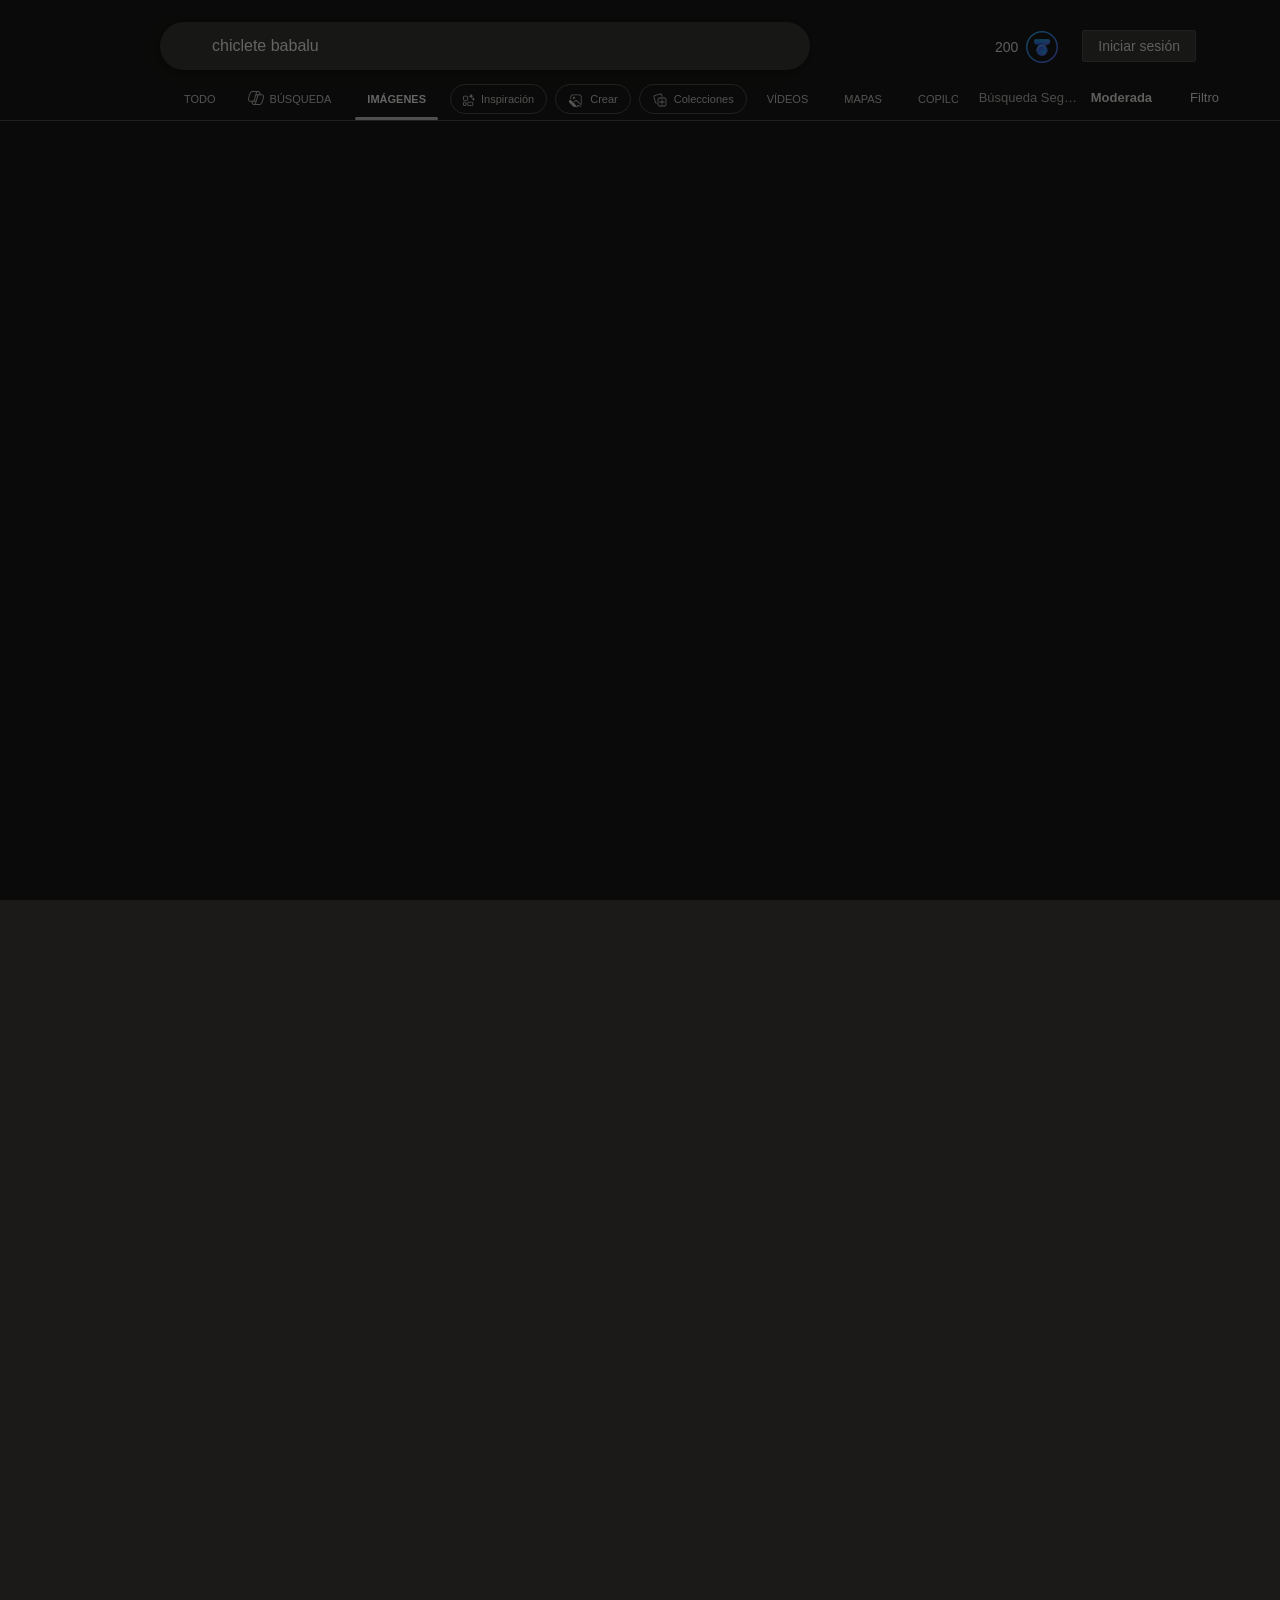
==== chiclete babalu - Búsqueda Imágenes.html @ e77d1a32 "claude" ====
<!DOCTYPE html>
<!-- saved from url=(0766)https://www.bing.com/images/search?view=detailV2&ccid=yeqVj4xI&id=1C10FAA6FD959E28A3734FAD1C8E917791AF28A5&thid=OIP.yeqVj4xI0jWm8SJcIBb-ZAHaHa&mediaurl=https%3A%2F%2Fd1jgmae0hcnr1i.cloudfront.net%2FCustom%2FContent%2FProducts%2F21%2F31%2F213106_chichete-bubbaloo-morango-c-60-un-p93517_m1_638339086464684716.webp&cdnurl=https%3A%2F%2Fth.bing.com%2Fth%2Fid%2FR.c9ea958f8c48d235a6f1225c2016fe64%3Frik%3DpSivkXeRjhytTw%26pid%3DImgRaw%26r%3D0&exph=500&expw=500&q=chiclete+babalu&form=IRPRST&ck=746C01465379FEF4F1920859CE4A55A7&selectedindex=7&itb=0&cw=1728&ch=858&ajaxhist=0&ajaxserp=0&pivotparams=insightsToken%3Dccid_sJZr%252FXJh*cp_A1F74D02CBAEFE83E9F6F8C40F43F822*mid_65ADA461D5FE379CBED7F57FAF4D29F1D0BE6555*thid_OIP.sJZr!_XJh!_fQ5yppuSEjdewHaHa&vt=0&sim=11&iss=VSI -->
<html dir="ltr" lang="es" xml:lang="es" xmlns="http://www.w3.org/1999/xhtml" xmlns:web="http://schemas.live.com/Web/" style="overflow: hidden;"><head><meta http-equiv="Content-Type" content="text/html; charset=UTF-8"><script type="text/javascript" nonce="">//<![CDATA[
si_ST=new Date
//]]></script><!--pc--><title>chiclete babalu - Búsqueda Imágenes</title><meta name="referrer" content="origin-when-cross-origin"><meta property="og:description" content="La búsqueda inteligente de Bing facilita la búsqueda en menos tiempo de todo lo que buscas y, además, te da premios."><meta property="og:site_name" content="Bing"><meta property="og:title" content="chiclete babalu - Bing"><meta property="og:url" content="https://www.bing.com/images/search?q=chiclete+babalu&amp;FORM=HDRSC3"><meta property="fb:app_id" content="3732605936979161"><meta property="og:image" content="http://www.bing.com/sa/simg/facebook_sharing_5.png"><meta property="og:type" content="website"><meta property="og:image:width" content="600"><meta property="og:image:height" content="315"><meta name="referrer" content="origin-when-cross-origin"><link rel="icon" href="https://www.bing.com/sa/simg/favicon-trans-bg-blue-mg.ico"><script type="text/javascript" nonce="">//<![CDATA[
_G={Region:"US",Lang:"es-ES",ST:(typeof si_ST!=='undefined'?si_ST:new Date),Mkt:"es-ES",RevIpCC:"us",RTL:false,Ver:"14",IG:"A0D5CBD77C9D439191CE2AC61331D2D9",EventID:"69cdb596264c4a2f9410a79562914e75",V:"images",P:"images",DA:"BNZE01",SUIH:"aY1Bu0jVvHda4-QYkh0RXQ",adc:"b_ad",EF:{swapphases:1,cookss:1,bmcov:1,crossdomainfix:1,bmasynctrigger:1,bmasynctrigger3:1,getslctspt:1,newtabsloppyclick:1,chevroncheckmousemove:1,sharepreview:1,shareoutimage:1,sharefixreadnum:1,clickbackRSFlare:1,clickbackRSAfterOnP1:1,clickbackRSonTopW:1,cbRSHoveronTopW:1,clickbackRSonAdAlgo:1,enableClickbackRSInTab:1,isClickbackRSInTab:1,clickbackAjaxRsFlare:1,cbrsEndAjaxFlare:1,cbrsEndAjaxCF:1,cbRSInFirstAlgo:1,cbRSInFirstAlgoFlare:1,renderCBRSInFirstAlgo:1,cbrsOffscreen:1,enableMultiCBRS:1,multiCBRSLog:1,cbrsAnimationLog:1,sharepreviewthumbnailid:1,shareencodefix:1,chatskip2content:1,fablogfix:1,uaclickbackas:1,uaasnodisappear:1,hoverlinkoriginal:1,clearuspreo:1,noreidhv1:1,ftsiFlare:1,ftsi:1,asyncBOPMRSFlare:1,nextsibmsgqtag:1,webcsco:1,bmbu:1,hideasbfr:1,noresbf:1,noresbfv6:1,noresbfrefocus:1,noresbfrequery:1,norescp:1,qserrfix:1},gpUrl:"\/fd\/ls\/GLinkPing.aspx?",Salt:"CfDJ8IykvUS-IVVNrph3fqYz1xKSuel04Fix6r5PUgE995ZeyMNfITqmCqdPcxj8ebS7LJJB0MlAdcGmCLapFQpjRNFKUkIW-BoQKO-xlcWMd7dX3Z-Wf5IsUSxX-RA33oJdBcAvdsSOZt1PF0HyZGfk1nTUrolru4aHmhGZ4kjr74rZgYmeFjBpl-nrkEcpiBriLg" }; _G.lsUrl="/fd/ls/l?IG="+_G.IG ;curUrl="https:\/\/www.bing.com\/images\/search";_G.EnableCompression=true;_G.XLSC="\/web\/xlsc.aspx"; _G.XLS="\/web\/xls.aspx"; _G.XLSM="\/threshold\/xls.aspx";_G.XLSOvr=8;_G.XLSThrottle=500;_G.XLSNoFlush=true; _G.DirectLogFlight=3; function directLog(d,g,f){if(window.Log&&Log.DirectLog){Log.DirectLog(d,g,f);}else if (window.sj_gx){var x=sj_gx();x.open('GET',_G.lsUrl+"&Type=Event.ClientInst&DATA="+d+"&dl=4");x.send()}}; _G.LSP = "/fd/ls/lsp.aspx?dl=3";_G.DLPState = 1;function si_T(a){var ig='';if(!(a.length>2&&a.substring(0,3)==="IG=")){ig='IG='+_G.IG;}if(document.images){_G.GPImg=new Image;_G.GPImg.src=_G.gpUrl+ig+'&'+a;}return true;}_G.BAT="0";_G.NTT="600000";_G.CTT="3000";_G.BNFN="Default";_G.LG="160";_G.CBRSHT="300";_G.CBRSHTAM="400";_G.multiCBRSType="4";_G.maxMultiCBRS="4";;_G.SID='1662732DC7E5654E143A6402C6276495';_G.InpOpt=true;;_G.AJAX_NAV_START_CHANGE=true;;_G.ClearTimersOpt=true;;_G.AJAX_SERP_PLT_OPTIMIZATION=true;;
//]]></script><style type="text/css">#b_header #id_h{content-visibility:hidden}#b_results>.b_ans:not(.b_top):nth-child(n+5) .rqnaContainerwithfeedback #df_listaa{content-visibility:auto;contain-intrinsic-size:648px 205px}#b_results>.b_algo:not(.b_algoBorder):nth-child(n+5)>h2{content-visibility:auto;contain-intrinsic-size:608px 24px}#b_results>.b_algo:not(.b_algoBorder):nth-child(n+5) .b_caption:not(.b_rich):not(.b_capmedia):not(.b_snippetgobig):not(.rebateContent){content-visibility:auto;contain-intrinsic-size:608px 65px;padding-right:16px;margin-right:-16px;margin-left:-16px;padding-left:16px}#b_results>.b_algo:not(.b_algoBorder):nth-child(n+5) .b_caption.b_rich .captionMediaCard .wide_wideAlgo{content-visibility:auto;contain-intrinsic-size:370px 120px}#b_results>.b_algo:not(.b_algoBorder):nth-child(n+5) .scs_icn{content-visibility:auto}#b_results>.b_ans:nth-child(n+7) .b_rs:not(.pageRecoContainer){content-visibility:auto;contain-intrinsic-size:608px 296px}#b_results>.b_ans:nth-child(n+7) .b_rs:not(.pageRecoContainer) .b_rsv3{padding-bottom:1px}#b_results>.b_pag{content-visibility:auto;contain-intrinsic-size:628px 45px}#b_footer>#b_footerItems{content-visibility:auto;contain-intrinsic-size:1px 24px}.cnt_vis_hid{content-visibility:hidden}html{--bing-smtc-shadows-card-hover-1:0 0 0 1px rgba(0,0,0,.05),0 2px 4px 1px rgba(0,0,0,.14);--bing-smtc-shadows-card-hover-strong-1:0 0 0 1px rgba(0,0,0,.08),0 2px 4px 1px rgba(0,0,0,.16);--bing-smtc-shadows-flyout:0 0 0 1px rgba(0,0,0,.05),0 2px 4px 1px rgba(0,0,0,.18);--bing-smtc-text-global-body1:normal 400 18px/28px var(--bing-smtc-text-style-default-regular-font-family);--bing-smtc-text-global-body1-strong:normal 700 18px/28px var(--bing-smtc-text-style-default-regular-font-family);--bing-smtc-text-global-body2:normal 400 16px/26px var(--bing-smtc-text-style-default-regular-font-family);--bing-smtc-text-global-body2-strong:normal 700 16px/26px var(--bing-smtc-text-style-default-regular-font-family);--bing-smtc-text-global-caption1:normal 400 13px/20px var(--bing-smtc-text-style-default-regular-font-family);--bing-smtc-text-global-caption1-strong:normal 700 13px/20px var(--bing-smtc-text-style-default-regular-font-family);--bing-smtc-text-global-caption2:normal 400 11px/13px var(--bing-smtc-text-style-default-regular-font-family);--bing-smtc-text-global-caption2-strong:normal 700 11px/13px var(--bing-smtc-text-style-default-regular-font-family);--bing-smtc-text-global-subtitle2:normal 400 18px/22px var(--bing-smtc-text-style-default-regular-font-family);--bing-smtc-text-global-subtitle2-strong:normal 700 18px/22px var(--bing-smtc-text-style-default-regular-font-family);--smtc-shadows-flyout:-5px 4px 12px 0 rgba(0,0,0,.1)}html{--bing-smtc-corner-flyout-popover-rest:16px;--mai-smtc-corner-card-default:24px;--smtc-corner-circular:9999px;--smtc-corner-ctrl-hover:8px;--smtc-corner-ctrl-lg-hover:8px;--smtc-corner-ctrl-lg-pressed:8px;--smtc-corner-ctrl-lg-rest:8px;--smtc-corner-ctrl-pressed:8px;--smtc-corner-ctrl-rest:8px;--smtc-corner-ctrl-sm-hover:4px;--smtc-corner-ctrl-sm-pressed:4px;--smtc-corner-ctrl-sm-rest:4px;--smtc-corner-flyout-rest:8px;--smtc-gap-between-content-medium:16px;--smtc-gap-between-content-small:12px;--smtc-gap-between-content-x-large:24px;--smtc-gap-between-content-x-small:8px;--smtc-gap-between-content-xx-small:4px}html{--bing-smtc-text-style-default-regular-font-family:Arial,Helvetica,Sans-Serif}html{--bing-smtc-foreground-content-neutral-secondary-alt:rgba(255,255,255,.75);--bing-smtc-foreground-content-neutral-tertiary:rgba(255,255,255,.6);--smtc-background-ctrl-subtle-rest:#1b1a19;--smtc-background-web-page-primary:#1b1a19;--smtc-ctrl-link-foreground-brand-rest:#82c7ff;--smtc-foreground-content-neutral-primary:#fff;--smtc-foreground-content-neutral-secondary:rgba(255,255,255,.8);--smtc-shadows-card:0 0 0 1px rgba(0,0,0,.1);--smtc-stroke-divider-default:rgba(255,255,255,.1)}html{--smtc-background-ctrl-subtle-disabled:rgba(35,39,56,0);--smtc-background-ctrl-subtle-hover:#272b3e;--smtc-background-ctrl-subtle-pressed:#2a2f43;--smtc-ctrl-link-foreground-brand-hover:#bec6e8;--smtc-ctrl-link-foreground-brand-pressed:#aeb5d4}.sw_ddbl:after,.sw_ddbk:after,.sw_ddw:after,.sw_ddgy:after,.sw_ddgn:after,.sw_st:after,.sw_sth:after,.sw_ste:after,.sw_st2:after,.sw_sth2:after,.sw_plus:after,.sw_minus:after,.sw_tpcg:after,.sw_tpcbl:after,.sw_tpcw:after,.sw_tpcbk:after,.sw_close:after,.sb_pagN:after,.sb_pagP:after,.sw_up:after,.sw_down:after,.b_expandToggle:after,.b_fLogo:after,.b_cm:after,.sw_lpoi:after{position:relative}.sw_ddbl:after,.sw_ddbk:after,.sw_ddw:after,.sw_ddgy:after,.sw_ddgn:after,.sw_st:after,.sw_sth:after,.sw_ste:after,.sw_st2:after,.sw_sth2:after,.sw_plus:after,.sw_minus:after,.sw_tpcg:after,.sw_tpcbl:after,.sw_tpcw:after,.sw_tpcbk:after,.sw_close:after,.sb_pagN:after,.sb_pagP:after,.sw_up:after,.sw_down:after,.b_expandToggle:after,.b_fLogo:after,.b_cm:after,.sw_lpoi:after{content:url(/rp/AAV00K7-ruT5xfsJeLGuZ37JSUk.png)}.sw_ddbl,.sw_ddbk,.sw_ddw,.sw_ddgy,.sw_ddgn,.sw_st,.sw_sth,.sw_ste,.sw_st2,.sw_sth2,.sw_plus,.sw_minus,.sw_tpcg,.sw_tpcbl,.sw_tpcw,.sb_clrhov,.sb_pagN,.sb_pagP,.sw_up,.sw_down,.b_expandToggle,.b_fLogo,.b_cm,.sw_lpoi{display:inline-block;position:relative;overflow:hidden;direction:ltr}.sw_ddbl:after,.sw_ddbk:after,.sw_ddw:after,.sw_ddgy:after,.sw_ddgn:after,.sw_st:after,.sw_sth:after,.sw_ste:after,.sw_st2:after,.sw_plus:after,.sw_minus:after,.sw_tpcg:after,.sw_tpcbl:after,.sw_tpcw:after,.sw_tpcbk:after,.sb_pagN:after,.sb_pagP:after,.sw_up:after,.sw_down:after,.b_expandToggle:after,.b_fLogo:after,.b_cm:after,.sw_lpoi:after{display:inline-block;transform:scale(.5)}.sw_up:after{display:inline-block;transform:scale(.5,-.5) translateY(-20px)}.sw_sth2:after{display:inline-block;transform:scale(-.5,.5) translateX(56px)}.sw_tpcg,.b_expandToggle,.b_fLogo{display:block}.b_searchbox{padding-right:0}.sw_st,.sw_sth,.sw_ste,.sw_st2,.sw_sth2{height:12px;width:12px}.sw_st:after{transform-origin:-68px -69px}.sw_st2:after{transform-origin:-96px -68px}.sw_sth:after{transform-origin:-124px -68px}.sw_sth2:after{transform-origin:40px -68px}.sw_ste:after{transform-origin:-96px -68px}.sw_ddbl,.sw_ddbk,.sw_ddw,.sw_ddgy,.sw_ddgn{height:4px;width:7px}.sw_ddbl:after,.sw_ddbk:after,.sw_ddw:after,.sw_ddgy:after{transform-origin:-180px -52px}.sw_ddgn:after{transform-origin:-180px -40px}.sw_tpcg,.sw_tpcbl,.sw_tpcw,.sw_tpcbk{height:12px;width:12px}.sw_tpcg:after,.sw_tpcbl:after,.sw_tpcw:after,.sw_tpcbk:after{transform-origin:-218px -40px}.sw_plus{height:8px;width:8px}.sw_plus:after{transform-origin:-198px -40px}.sb_pagP,.sb_pagN{height:40px;width:40px}.shop_page .sb_pagP:after,.bf_wrapper .sb_pagP:after,b_fpage .sb_pagP:after{transform-origin:-430px 0}.shop_page .sb_pagP:hover:after,.shop_page .sb_pagP:active:after,.shop_page .sb_pagP:focus:after,.bf_wrapper .sb_pagP:hover:after,.bf_wrapper .sb_pagP:active:after,.bf_wrapper .sb_pagP:focus:after,.b_fpage .sb_pagP:hover:after,.b_fpage .sb_pagP:active:after,.b_fpage .sb_pagP:focus:after{transform-origin:-514px 0}.shop_page .sb_pagN:after,.bf_wrapper .sb_pagN:after,.b_fpage .sb_pagN:after{transform-origin:-430px 0}.shop_page .sb_pagN:hover:after,.shop_page .sb_pagN:active:after,.shop_page .sb_pagN:focus:after,.bf_wrapper .sb_pagN:hover:after,.bf_wrapper .sb_pagN:active:after,.bf_wrapper .sb_pagN:focus:after,.b_fpage .sb_pagN:hover:after,.b_fpage .sb_pagN:active:after,.b_fpage .sb_pagN:focus:after{transform-origin:-514px 0}@media screen and (forced-colors:active){.sb_pagN:after,.sb_pagP:after{content:""}li.b_pag a.sb_pagN,li.b_pag a.sb_pagP{width:auto}li.b_pag a.b_roths{transform:rotate(0deg)}.b_pag .sw_next,.b_pag .sw_prev{display:block}}.b_expandToggle,.sw_up,.sw_down{height:10px;width:16px}.b_expandToggle:after,.sw_up:after,.sw_down:after{transform-origin:-348px 0}.b_active .b_expandToggle:after,.sw_up:after{transform-origin:-348px 0}.b_icon{width:20px;height:20px;z-index:0}.b_cm{height:10px;width:12px}.b_cm:after{transform-origin:-152px -68px}.sw_lpoi{height:12px;width:8px}.sw_lpoi:after{transform-origin:-48px -40px}.b_pag .b_roths{transform:rotate(180deg)}z{a:1}z{a:1}html,body #b_results .b_no{background-color:var(--htmlbk)}#b_results>li a{color:#4007a2}#b_results>li a:visited{color:#4007a2}#b_results>li{background-color:var(--htmlbk)}.ccmc{background-color:#ccc}.ccmc:active{background-color:#36b}#b_tween .b_selected,div.b_dropdown .b_selected,#b_tween a.ftrH.b_selected:hover{background:#e1e0df}#b_tween .b_toggle:hover,#b_tween .ftrH:hover{background:#f2f2f2}.b_scroll{background:#999;border-color:#999}.b_scroll:hover{background:#4d4d4d}.b_dropdown{background-color:var(--canvasbk2);border-color:#e5e5e5}.ctxt,select,input[type="text"]{color:var(--secpromtxt);border-color:var(--brdcol)}.b_dark select{background-color:#292827}.ccal{border-color:#ddd}.ccal:hover,.ctxt:hover,select:hover,input[type="text"]:hover{box-shadow:0 1px 2px 0 rgba(0,0,0,.1)}.b_dark select:hover{background-color:#292827}.ctxt:focus,select:focus,input[type="text"]:focus{color:var(--primtxt);border-color:#919191;box-shadow:0 1px 2px 0 rgba(0,0,0,.1)}.ccal input[type="text"],.ccal input[type="text"]:hover,.ccal input[type="text"]:focus{color:var(--primtxt)}.ccal.ccal_rfs input[type="text"],.ccal.ccal_rfs input[type="text"]:hover,.ccal.ccal_rfs input[type="text"]:focus{color:var(--regtxt)}label{color:var(--sectxt)}#b_results ::placeholder{color:#767676;opacity:1}#b_results :-ms-input-placeholder{color:#767676}#b_results ::-webkit-input-placeholder{color:#767676}#b_results input[type="text"]:disabled{color:#ccc}a,#b_tween a:visited,#b_results .b_no a{color:#4007a2}a:visited,#b_results>li a:visited{color:#4007a2}.trgr_icon .c_tlbxTrgIcn.sw_css{border-color:#edebe9 transparent}.b_posText{color:#006d21}.b_negText{color:#c80000}#b_context .b_entityTitle,#b_results .b_entityTitle{color:var(--secpromtxt)}#b_context .b_entitySubTitle,#b_results .b_entitySubTitle{color:var(--sectxt)}body,.b_promoteText,#b_tween a.ftrH:hover,.b_expando,.b_expando h2,.b_expando h3,.b_expando h4,.b_expando .b_defaultText,.b_active a,.b_active a:visited,.b_active a:hover,#b_results>.b_pag a,#b_results .b_no,#b_content a.cbl:visited,#b_content a.cbl{color:#d2d0ce}#b_tween,#b_tween a.ftrH{color:#70757a}.b_top,.b_top .b_promoteText{color:var(--secpromtxt)}.b_alert,.sb_alert,.b_pAlt,#b_results .b_no .b_alert,#b_results .b_no .sb_alert,#b_results .b_no .b_pAlt{color:#d90026}#b_results .b_alert,#b_results .sb_alert,#b_results .b_pAlt{color:#d90026}.b_demoteText,.b_secondaryText,.b_attribution,.b_factrow,.b_focusLabel,.b_footnote,.b_ad .b_adlabel,#b_tween .b_dropdown a,.b_expando .b_subModule,.b_expando .b_suppModule,.b_algo .b_vList td{color:var(--sectxt)}.b_algo .b_factrow{color:var(--sectxt)}.b_caption,.snippet{color:#d2d0ce}.b_top .b_caption{color:inherit}.ciot{background-color:#000}#b_context .b_subModule,#b_results .b_subModule,.overlay-container .b_subModule{border-bottom:1px solid var(--secbrdcol)}#b_context .b_sideBleed:last-child .b_subModule,#b_results .b_sideBleed:last-child .b_subModule,.overlay-container .b_sideBleed:last-child .b_subModule{border-bottom:0}.b_subModule h2{color:var(--promtxt)}.c_tlbx,.c_tlbxIS{border-color:#999;background:var(--cardsbk2)}.sw_poi{color:#fff}.sw_poia{color:#fff}.sc_errorArea>.sc_error,.sc_errorArea>.sc_error h1,.sc_errorArea>.sc_error h3{color:#d2d0ce}.sc_errorArea font[color=red]{color:#d90026!important}.b_caption p strong,.b_caption .b_factrow strong,.b_secondaryText strong{color:#767676}.b_belowcaption .b_secondaryText{color:var(--sectxt)!important}#b_context .b_posText,#b_rrat_cont .b_posText,.b_expando .b_posText{color:#006d21}#b_context .b_negText,#b_rrat_cont .b_negText,.b_expando .b_negText{color:#c80000}#b_context,#b_rrat_cont,#b_context .wpc_rifacts,#b_rrat_cont .wpc_rifacts,#b_context .b_defaultText,#b_rrat_cont .b_defaultText{color:#d2d0ce}#b_context .b_alert,#b_rrat_cont .b_alert,#b_context .sb_alert,#b_rrat_cont .sb_alert,#b_context .b_pAlt,#b_rrat_cont .b_pAlt{color:#d90026}#b_content .b_lowFocusLink a,#b_context .b_secondaryText,#b_rrat_cont .b_secondaryText,#b_context .b_attribution,#b_rrat_cont .b_attribution,#b_context .b_factrow,#b_rrat_cont .b_factrow,#b_context .b_footnote,#b_rrat_cont .b_footnote,#b_context .b_ad .b_adlabel,#b_rrat_cont .b_ad .b_adlabel,.b_expando .b_secondaryText,.b_expando .b_attribution,.b_expando .b_factrow,.b_expando .b_footnote,#b_tween .b_nonselectable{color:var(--sectxt)}#b_context .b_footnote a,#b_rrat_cont .b_footnote a,.b_promtext{color:var(--promtxt)}#b_context .b_pointer.b_mhdr:hover .b_secondaryText,#b_rrat_cont .b_pointer.b_mhdr:hover .b_secondaryText{color:#36b}z{a:1}.b_footer{background-color:transparent}.b_footer,.b_footer a,.b_footer a:visited{color:#666}#b_results>.b_ad a{color:#4007a2}#b_results>.b_ad a:visited{color:#4007a2}#b_context>li.b_ad,#b_rrat_cont>li.b_ad{color:#d2d0ce;background-color:#fff}#b_context>li.b_ad a,#b_rrat_cont>li.b_ad a{color:#4007a2}#b_context>li.b_ad a:visited,#b_rrat_cont>li.b_ad a:visited{color:#4007a2}.b_ad .b_caption p strong,.b_ad .b_caption .b_factrow strong,.b_ad .b_secondaryText strong{color:#767676}cite,#b_results cite.sb_crmb a,#b_results cite a.sb_metalink,#b_results .b_adurl cite a,#bk_wr_container cite a{color:#edebe9}.b_ad cite,.b_ad cite a{color:var(--citcol)}#b_context cite,#b_rrat_cont cite,#b_context cite a,#b_rrat_cont cite a,.b_expando cite,.b_expando cite a{color:#edebe9}.b_button:hover,.b_button:visited,.b_hlButton,.b_hlButton:hover,.b_hlButton:visited,.b_foregroundText,.ciot{color:#fff}.b_button:hover,.b_hlButton{background-color:#0072c5}.b_button:active,.b_hlButton:active{background-color:#333}.b_hlButton:hover{background-color:#106ebe}.b_border,.b_button,.b_hlButton{border-color:#ccc}#b_results>.b_pag{background-color:transparent}#b_results>.b_pag a:hover{background-color:#f4f4f4}#b_results>.b_pag .sb_pagS_bp:hover{background-color:var(--htmlbk)}#b_results>.b_pag a.sb_pagP:hover,#b_results>.b_pag a.sb_pagN:hover{background-color:inherit}#b_results>.b_pag .sb_pagS_bp{color:#faf9f8}.b_pag a{border:3px solid transparent}.b_pag a.sb_bp{border:0;border-bottom:3px solid transparent}.b_pag .sb_pagS,.b_pag a.sb_pagS_bp{border-color:var(--bing-smtc-foreground-content-neutral-secondary-alt)}body.b_dark #b_results .b_no{background-color:#1b1a19}.b_dark .b_footer{background-color:#1b1a19}.b_dark .b_footer,.b_dark .b_footer a,.b_dark .b_footer a:visited{color:#bebbb8}.b_dark #b_results>li a{color:#82c7ff}.b_dark #b_context>li.b_ad a,.b_dark #b_rrat_cont>li.b_ad a{color:#82c7ff}.b_dark #b_results>li.b_ans.b_top.b_topborder{background-color:#292827}.b_dark #b_content .b_adSlug.b_opttxt.b_divdef{color:#d2d0ce}.b_dark a,.b_dark #b_tween a:visited,.b_dark #b_results .b_no a{color:#82c7ff}.b_dark a:visited,.b_dark #b_results>li a:visited{color:#9ea2ff}.b_dark body,.b_dark .b_promoteText,.b_dark #b_tween,.b_dark #b_tween a.ftrH,.b_dark #b_tween a.ftrH:hover,.b_dark .b_expando,.b_dark .b_expando h2,.b_dark .b_expando h3,.b_dark .b_expando h4,.b_dark .b_expando .b_defaultText,.b_dark .b_active a,.b_dark .b_active a:visited,.b_dark .b_active a:hover,.b_dark #b_results .b_no,.b_dark #b_content a.cbl:visited,.b_dark #b_content a.cbl{color:#d2d0ce}.b_dark .b_scopebar .b_active a,.b_dark .b_scopebar .b_active a:visited,.b_dark .b_scopebar .b_active a:hover{color:#faf9f8}.b_dark #b_results>.b_pag a{color:#bebbb8}.b_dark #b_results>.b_pag a:hover{background-color:#323130}.b_dark #b_results>.b_pag .sb_pagS_bp:hover{background-color:#1b1a19}.b_dark #b_results>.b_pag .sb_pagS_bp,.b_dark #b_results>.b_pag .sb_pagS_bp:hover{color:#faf9f8}.b_dark #b_header .b_scopebar .b_active,.b_dark #b_scope_container .b_scopebar .b_active{border-color:#a2b7f4}.b_dark cite,.b_dark #b_results cite.sb_crmb a,.b_dark #b_results cite a.sb_metalink,.b_dark #b_results .b_adurl cite a,.b_dark #bk_wr_container cite a{color:#edebe9}.b_dark .b_caption p strong,.b_dark .b_caption .b_factrow strong,.b_dark .b_secondaryText strong{color:#d2d0ce}.b_dark .b_caption,.b_dark .snippet{color:#d2d0ce}.b_dark .b_algo .b_factrow{color:#d2d0ce}.b_dark .ccal:hover,.b_dark .ctxt:hover,.b_dark select:hover,.b_dark input[type="text"]:hover{border-color:#605e5c}.b_dark .ctxt,.b_dark select,.b_dark input[type="text"]{background-color:#292827}.b_dark .ctxt::placeholder,.b_dark input[type="text"]::placeholder{color:#a19f9d}.b_dark .ctxt:focus,.b_dark select:focus,.b_dark input[type="text"]:focus{border-color:#a19f9d}.b_dark #b_context,.b_dark #b_rrat_cont,.b_dark #b_context .wpc_rifacts,.b_dark #b_rrat_cont .wpc_rifacts{color:#edebe9}.b_dark #b_results li.b_ans.b_mop.b_mopb,.b_dark #b_results li.b_ans.b_nonfirsttopb{background:#292827}.b_dark #b_context>li.b_ad,.b_dark #b_rrat_cont>li.b_ad{color:#bebbb8}.b_dark #b_context>li.b_ad .sb_adBrandSidebar .b_adSlug,.b_dark #b_rrat_cont>li.b_ad .sb_adBrandSidebar .b_adSlug{background-color:#1b1a19}.b_dark .b_scopebar li::after{background:#a2b7f4}.b_dark .c_tlbx,.b_dark .c_tlbxIS{border-color:#3b3a39}.b_dark .ccal{background-color:#292827}@media(forced-colors:active){.b_dark .b_scopebar li::after{background:Highlight}}z{a:1}z{a:1}#b_results>.b_ad{color:#d2d0ce;background-color:#f9fcf7}#b_results,#b_results .b_defaultText,#b_results>.b_pag a:hover,#b_tween .b_selected,#b_tween a.ftrH.b_selected,#b_tween a.ftrH.b_selected:hover,#b_tween .b_toggle:hover,#b_tween .b_highlighted,#hlcchcxmn label{color:#d2d0ce}.b_dark #b_results,.b_dark #b_results .b_defaultText,.b_dark #b_results>.b_pag a:hover,.b_dark #b_tween .b_toggle:hover,.b_dark #b_tween .b_highlighted{color:#d2d0ce}html,body,h1,h2,h3,h4,h5,h6,p,img,ol,ul,li,form,table,tr,th,td,blockquote{border:0;border-collapse:collapse;border-spacing:0;list-style:none;margin:0;padding:0}html{overflow-y:scroll}#b_content{clear:both;min-height:316px;padding:41px 0 0 160px}#b_pole{margin:-25px 0 15px -160px;padding-left:180px}#b_tween~#b_pole{margin-top:3px}.b_underSearchbox~#b_pole{margin-top:0}#b_context,#b_rrat_cont{margin:0 0 0 60px;padding:0 20px}#b_context .b_ans,#b_rrat_cont .b_ans,.b_expando .b_ans,#b_context .b_ad,#b_rrat_cont .b_ad,.b_card{margin:0 -20px}#b_context .b_ans,#b_rrat_cont .b_ans,.b_expando .b_ans{padding:10px 20px 0}#b_context .b_ad,#b_rrat_cont .b_ad{padding:10px 20px}.b_card{padding:15px 20px}#b_results,#b_context,#b_rrat_cont,#b_tween>span,.b_hList>li,.c_tlbxTrg,.b_hPanel>span,.ccal .ccali,.b_footerRight,.b_hPanel .b_xlText,.b_hPanel .cico,.b_moreLink,.b_label+.b_hList,.lc_bks,.lc_bkl,.fiw,.csrc,.b_footnote .cico,.b_algo .b_title H2,.b_algo .b_title>div,.b_algo .b_title .b_suffix>div,h3{display:inline-block}.b_pointer{cursor:pointer}label,.b_ad .b_adlabel,.c_tlbxTrgIcn{display:block}#b_tween{margin-top:-28px;padding-bottom:0}.b_underSearchbox~#b_tween{margin-top:-2px}#b_tween,#b_tween .ftrH{height:30px}#b_tween>span{padding-right:25px}#b_results>li{margin:0 0 2px}#b_results>li,#b_results>.b_ad{padding:10px 0}#b_results>.b_ans{padding:12px 0 0}#b_results>.b_algo{padding:12px 0 0}#b_results>li .b_fullb{margin-left:-0;margin-right:-0}#b_results>.b_ad{padding-right:-2px;border-right:2px solid #e5e5e5}#b_results>li:first-child,#b_results>li:first-child.b_bfb_mainline.b_ans:empty+li:not(.b_ans.b_topborder){padding-top:10px}#b_results>.b_pag{padding:18px 0 40px 20px}#b_results>.si_pp,.sb_hbop,.b_hide,.ttl,#sw_tfbb,.sw_next,.sw_prev,#id_d,.b_hidden img{display:none}.b_hidden{visibility:hidden}#b_context .b_ans,#b_rrat_cont .b_ans,.b_expando .b_ans{margin-bottom:5px}#b_context .b_ad,#b_rrat_cont .b_ad{margin-bottom:5px}main,aside,.b_inlineList li,.b_inlineList div,.b_factrow li{display:inline}.b_footerRight,td,th,#b_context,#b_rrat_cont,.b_hList>li{vertical-align:top}.b_footer{width:100%;padding:12px 0}.c_tlbxTrg{width:15px;height:14px;margin:-1px 6px -3px 2px}.c_tlbxTrgIcn{margin:4px 0 2px 3px}.c_tlbx{position:absolute;z-index:6;border:1px solid;padding:10px}.c_tlbxIS{border-bottom:1px solid}.b_gridList ul:first-child,.b_vlist2col ul:first-child{margin:0 20px 0 0}.b_gridList li,.b_vlist2col li{padding:0 0 10px}.b_vlist2col.b_deep li{padding:0 0 10px}.b_overhangR .b_vlist2col ul:first-child{margin:0 15px 0 0}.b_overhangR .b_vlist2col ul{width:180px}.b_deep p{height:33px}#b_context .b_ad .b_adlabel,#b_rrat_cont .b_ad .b_adlabel,#b_content .b_expanderControl .sw_plus,.sc_rf form,form.sc_rf,.b_lBMargin{margin-bottom:10px}.b_ad li,#b_results .b_ad .b_adlabel{margin-bottom:8px}.b_ad li:last-child{margin-bottom:0}.b_ad li li,.b_ad li li:last-child{margin:0}#b_results .b_ad .b_vlist2col,#b_results .b_ad .b_factrow,#b_results .b_ad .b_bcfactrow{margin-top:-6px}#b_results .b_ad .sb_adRA .b_vlist2col{padding-left:0}.sx_ci{border:1px solid #e5e5e5;margin-top:3px;width:80px;height:60px}.b_favicon{margin:0 .5em 0 0}.b_imagePair:after,.b_vlist2col:after,.b_gridList:after{clear:left}.b_imagePair.reverse:after,.b_overhangR:after{clear:right}.b_clear,#b_results>li:after,.b_clearfix:after{clear:both}#b_results>li:after,.b_clearfix:after,.b_imagePair:after,.b_vlist2col:after,.b_gridList:after,.b_overhangR:after{content:'.';display:block;height:0;visibility:hidden}.b_vlist2col ul,.b_gridList ul,.b_float,.b_footer,.b_float_img,.b_pag li,.b_mhdr h2{float:left}.b_floatR_img,.b_floatR,.wr_tc{float:right}.b_overflow,.b_hList li,.b_1linetrunc,.b_deep p,.b_imageOverlayWrapper{overflow:hidden}.b_ansImage{padding:2px 10px 0 0}.b_creditedImg img,.b_creditedImg .cico{padding-bottom:1px}h4,.sa_uc>.b_vList>li>table td,.b_smBottom,#b_context .b_ad h2,#b_rrat_cont .b_ad h2,.b_attribution,.b_secondaryFocus,.b_focusTextLarge,.b_focusTextMedium,.b_focusTextSmall,.b_focusTextExtraSmall,.b_snippet{padding-bottom:2px}.b_factrow{padding-bottom:2px}h2,.b_focusLabel,label{padding-bottom:3px}.b_vPanel .b_vPanel>div,.b_vList .b_vPanel>div{padding-bottom:5px}.b_dataList li,.b_mBottom{padding-bottom:5px}.b_lBottom,.b_entitySubTitle{padding-bottom:12px}#b_context .b_subModule h2,#b_rrat_cont .b_subModule h2,#b_results .b_subModule h2{padding-bottom:16px}#b_results .sp_recourse.b_lBottom,.b_caption,.b_moreLink,.b_footnote,.b_hList>li,#b_context h2,#b_rrat_cont h2,#b_context h2.b_entityTitle,#b_rrat_cont h2.b_entityTitle,#b_results .b_ad .b_factrow,#b_results .b_ad .b_bcfactrow,.overlay-container .b_subModule h2,.b_expando h2,.b_no h1,.b_no h4,.b_no li,.b_prominentFocusLabel,.ht_module,.b_locStr{padding-bottom:10px}.b_vPanel>div,.b_vList>li{padding-bottom:10px}#b_results .b_ans>.b_factrow:last-child{padding-bottom:10px}.b_vList .b_hList>li,.b_vPanel .b_hList>li,#b_content .ht_module h2,.b_vList .b_float_img,.b_creditedImg .b_footnote,.b_creditedImg .cico img,#b_results>.b_ad,.b_suppModule .b_mhdr,.b_vList>li>.tab-container,.b_vPanel>div>.tab-container,.b_ad .b_deep h3,#b_content .b_float_img_nbp{padding-bottom:0}.b_caption .b_factrow:last-child,#b_results .b_caption .b_factrow:last-child,.b_caption>.b_dataList:last-child li:last-child,.b_caption .b_moreLink:last-child,.b_vList .b_moreLink:last-child,.b_vList .b_factrow:last-child,.b_hList .b_factrow:last-child,.b_vPanel .b_factrow:last-child,.b_caption .b_attribution:last-child,.b_vList .b_attribution:last-child,.b_hList .b_attribution:last-child,.b_vPanel .b_attribution:last-child,.b_vList>li>table:last-child tr:last-child td,.b_vPanel>div>table:last-child tr:last-child td,.b_vList .b_focusLabel:last-child,.b_vPanel .b_focusLabel:last-child,.b_vList .b_prominentFocusLabel:last-child,.b_vPanel .b_prominentFocusLabel:last-child,.b_vList .b_secondaryFocus:last-child,.b_vPanel .b_secondaryFocus:last-child,.b_vList .b_focusTextExtraSmall:last-child,.b_vPanel .b_focusTextExtraSmall:last-child,.b_vList .b_focusTextSmall:last-child,.b_vPanel .b_focusTextSmall:last-child,.b_vList .b_focusTextMedium:last-child,.b_vPanel .b_focusTextMedium:last-child,.b_vList .b_focusTextLarge:last-child,.b_vPanel .b_focusTextLarge:last-child,.b_vList h4:last-child,.b_vPanel h4:last-child,.b_vPanel .b_caption:last-child,.b_vPanel .b_vList:last-child>li:last-child,.b_vPanel .b_footnote:last-child{padding-bottom:0}.b_vList .b_vPanel,.b_vPanel .b_vPanel{margin-bottom:-5px}.b_hList .b_vList,.b_hList .b_vPanel{margin-bottom:-10px}.ht_module .sc_rf form.lc_bk,.b_mBMargin,.wpcbcc{margin-bottom:5px}#b_results .b_no{margin:0 0 80px}.b_rich{padding-top:3px}h2+.b_rich{padding-top:2px}.b_algo .b_attribution img{vertical-align:text-bottom}.b_smLeft{padding-left:2px}.b_lLeft,.b_floatR_img,.b_suffix,.b_footnote .cico{padding-left:10px}.wr_tc,.b_xlLeft,.b_deep,#b_results .b_ad .b_vlist2col,#b_tween{padding-left:20px}h2 .b_secondaryText{margin-left:5px}.b_hList.b_imgStrip>li{padding-right:1px}.b_smRight{padding-right:2px}.fiw,.lc_bkl,.b_mRight,.b_label,.csrc{padding-right:4px}.b_lRight,.b_imgStrip .imgData,.b_underSearchbox .b_label{padding-right:10px}.b_hPanel>span,.b_hList>li{padding-right:10px}.b_hPanel.wide>span,.b_xlRight{padding-right:20px}.b_hList.b_imgStrip>li:last-child,.b_hList>li:last-child,.b_hPanel>span:last-child,td:last-child,th:last-child,#b_tween>span:last-child{padding-right:0}.b_twoColumn>div:first-child{padding-right:30px}.b_overhangR{margin-right:-30px;padding-right:150px}.wr_tc{margin-right:-150px}.wr_et{margin-right:-120px}.b_tbl{margin-right:-10px}.b_border,.b_button,.b_hlButton,.b_scroll,.b_dropdown{border-width:1px;border-style:solid}.b_button,.b_hlButton{line-height:30px;text-decoration:none;text-align:center;cursor:pointer;padding:0 15px;min-width:50px}.lc_bks .cbtn{margin-top:15px}#b_context .b_subModule,#b_rrat_cont .b_subModule,#b_results .b_subModule,.b_expando .b_subModule{padding:0 19px 0 19px;margin-bottom:16px}#b_context .b_subModule .b_lBottom.lo_im_ov,#b_rrat_cont .b_subModule .b_lBottom.lo_im_ov{padding-bottom:0;margin-bottom:12px}.overlay-container .b_subModule{padding-bottom:0;margin-bottom:16px}#b_context .b_sideBleed:last-child .b_subModule,#b_rrat_cont .b_sideBleed:last-child .b_subModule,#b_results .b_sideBleed:last-child .b_subModule,.b_subModule .b_subModule:last-child{margin-bottom:0}.b_dropdown{position:absolute;z-index:6}.b_scroll{position:relative;top:0;width:5px;height:20px}.b_pag a{display:block;min-width:34px;margin-right:10px;text-align:center;height:34px;line-height:34px}.b_pag a.sb_bp{min-width:40px;margin-right:20px;height:37px;line-height:42px}.b_pag .b_widePag{margin-right:28px}.b_pag a.sb_pagN,.b_pag a.sb_pagP{min-width:0;height:30px;width:30px;border:0;margin-top:5px;padding:1px}.b_pag a.sb_pagN_bp,.b_pag a.sb_pagP_bp{height:40px;width:40px;margin-top:0}.b_pag .sw_prev,.b_pag .sw_next{margin:2px}.b_mhdr{margin:-15px 0 -5px;padding:15px 0 5px}.b_mhdr .sw_up,.b_mhdr .sw_down{margin-top:10px}.b_mhdr .b_moreLink,.b_mhdr .b_secondaryText{margin-top:6px}.b_vPanel .sc_rf form,.b_suppModule .b_mhdr{margin-bottom:0}.b_rTxt{text-align:right}.b_cTxt{text-align:center}.b_jTxt{text-align:justify}table{width:100%;word-wrap:break-word}td,th,.b_float_img{padding:0 10px 10px 0}th{text-align:left}.sw_poi,.sw_poia{float:left;margin:-3px 5px 0 0;line-height:20px;text-align:center}.ctxt,select,input[type="text"]{outline:0;padding:0 11px;height:30px;border-width:1px;border-style:solid;border-radius:2px}.ctxt.b_focusTextMedium{padding:3px 11px 8px 11px;height:57px}.ctxt.b_outTextBox{border-top:4px solid #919191;padding:0 11px 8px 11px}.ctxt.b_outTextBox:focus{border-top-width:1px;padding-top:3px}select{padding:0 0 0 11px;height:32px}input.ctxt,.ccal input,.ccal .ccali,.b_favicon,.b_footnote .cico{vertical-align:middle}.ccal .ctxt,.ccal .ctxt:hover,.ccal .ctxt:focus,.ccal .ccali{background:none;border:0;box-shadow:none}.ccal{border-width:1px;border-style:solid}.ccal .ccali{height:30px}.ccal .ccalp{padding:5px 5px 0 5px}.b_underSearchbox{margin:-20px 0 14px}.b_underSearchbox .b_hList>li{padding:0 8px 0 0}.b_compactSearch label{float:left;margin:7px 10px 0 0}.b_compactSearch input{margin-right:0;float:left}.b_compactSearch .cbtn{border-left:0}.b_footer table{width:520px;margin:15px 20px 0 120px}#b_footerItems ul{display:block}#b_footerItems li{display:inline;float:right}#b_footerItems span{margin-right:24px;margin-left:24px;float:right}#b_footerItems a{margin-right:24px;font-size:11px}#b_footerItems{line-height:24px;padding:0 20px 0 24px;font-size:11px}.b_footerRight{margin:13px 0 0 50px}.b_1linetrunc{text-overflow:ellipsis;white-space:nowrap}div.cico.b_capImg{margin-bottom:4px}.b_imageOverlayWrapper{margin:-20px 0 0;height:20px}.b_imageOverlay{color:#fff;background-color:#000;padding:5px}.ansP,.ansPF{padding-left:30px}.ansP .wpc_pin,.ansPF .wpc_pin{margin-left:-30px}#b_context .rssmgrp .b_subModule,#b_rrat_cont .rssmgrp .b_subModule,.overlay-container .rssmgrp .b_subModule{border-bottom:0}#b_context .b_entitySubTitle,#b_rrat_cont .b_entitySubTitle,#b_results .b_entityTP .b_entitySubTitle{margin-top:-9px}.b_entityTP .b_infocardTopR .b_floatR_img{padding-bottom:10px}.b_vmparent{display:-ms-flexbox;display:-webkit-flex;display:flexbox;display:-webkit-box;display:flex;align-items:center}.b_relative{position:relative}:root{--lgutter:160px;--lgutterrev:-160px;--polepadl:160px;--polepadl2:120px;--dtabpadl:160px;--rgutter:80px;--crleft:888px;--bminwidth:1320px}z{a:1}input,textarea,h4,h5{font:inherit;font-size:100%}body,.b_no h4,h2 .b_secondaryText,h2 .b_alert,.b_underSearchbox,#b_header{font:14px/normal "Arial",Helvetica,Sans-Serif}h1,h2,h3{font:13px/1.2em "Arial",Sans-Serif}h2{font-size:20px;line-height:28px}.sb_add h2{line-height:28px}h3,.b_no h1{font-size:18px;line-height:22px}cite{font-style:normal}.sb_alert a{font-style:italic}#b_content,#b_context,#b_rrat_cont,.b_expando{line-height:1.2em}cite,#b_context,#b_rrat_cont,.b_expando,#vidans2{word-wrap:break-word}#sa_ul li,.nowrap{white-space:nowrap}.b_footer{line-height:18px}.b_attribution,#b_content .b_attribution{font-size:16px;line-height:24px}#b_content main #b_results .b_algo cite{font-size:14px}.ba_title>h2+cite{font-size:16px;line-height:24px;padding-top:1px}.b_subModule h2{font-size:18px;line-height:22px}.b_smText,.b_footnote,.ciot{font-family:"Arial",Helvetica,Sans-Serif;font-size:11px;line-height:normal}.b_footnote{line-height:16px}.b_ad .b_adlabel,.b_ad .b_adlabel strong{font:12px/normal "Arial",Helvetica,Sans-Serif}.b_mText{font:16px/22px "Arial",Helvetica,Sans-Serif}.b_focusLabel{font:16px "Arial",Sans-Serif;line-height:20px}.b_secondaryFocus{font:13px "Arial",Helvetica,Sans-Serif;line-height:18px}.b_focusTextExtraSmall{font:18px "Arial",Sans-Serif;line-height:1.3em}h2.b_entityTitle,.b_prominentFocusLabel,.b_xlText{font-size:24px;font-family:"Arial",Sans-Serif;line-height:1.2em}h2.b_entityTitle{line-height:normal}.b_entitySubTitle{font-size:13px;line-height:18px}.b_focusTextSmall,.b_focusTextMedium,.b_focusTextLarge{font:400 28px "Arial",Sans-Serif}.b_focusTextMedium{font-size:40px;line-height:48px}.b_focusTextLarge{font-size:54px;line-height:64px}.b_focusTextSmall{font-size:28px;line-height:38px}h2.b_topTitle{font-size:20px;line-height:28px}.sb_add h2.b_topTitle{line-height:28px}strong,.b_active a,.b_no h4,.b_strong,.b_ad .b_adlabel strong,.cbl{font-weight:700}th,h2 strong,h3 strong{font-weight:normal}#b_tween{font-size:14px}#b_tween>span,#b_tween .ftrH{line-height:30px}.b_attribution cite{unicode-bidi:normal}a,.b_algoheader a:hover,.b_topbar a:hover,.b_pag a:hover,.cbtn:hover,.cbtn a:hover,.b_hlButton:hover,.ftrB a:hover,.b_algo:hover .b_vList h2 a,.b_algo:first-child:hover .b_vList h2 a,#b_header:hover~#b_content #b_pole~#b_results li:first-child.b_ad li:first-child h2 a,#b_header:hover~#b_content #b_pole~#b_topw li:first-child.b_ad li:first-child h2 a,#b_header:hover~#b_content #b_pole~#b_results li:first-child.b_algo h2 a,#b_header:hover~#b_content #b_topw~#b_results li:first-child.b_algo h2 a,body:not(:hover) #b_content #b_topw~#b_results li:first-child.b_algo h2 a,body:not(:hover) #b_content #b_pole~#b_results li:first-child.b_algo h2 a,#b_results>.b_ans:hover .ent_cnt h2>a,#b_results>.b_ans:hover .sp_requery h2>a,#b_results>.b_ans .b_rich>.b_vList>li:hover h5.b_lBMargin>a{text-decoration:none}a:hover,.b_algoheader a h2:hover,.b_algo:first-child:hover h2 a,.b_algo .b_underline a,.sb_add .b_underline a,#b_results>.b_ad li .sb_adTA:hover h2 a,#b_topw>.b_ad li .sb_adTA:hover h2 a,#b_header:hover~#b_content #b_results li:first-child.b_ad li:first-child div.sb_adTA h2 a,#b_header:hover~#b_content #b_topw li:first-child.b_ad li:first-child div.sb_adTA h2 a,#b_header:hover~#b_content #b_results li:first-child.b_algo h2 a,body:not(:hover) #b_content #b_results li:first-child.b_algo h2 a,#b_results li.b_msg.b_canvas a:focus-visible{text-decoration:underline}z{a:1}z{a:1}#b_results>li.b_ans.b_topborder{padding:15px 0 10px 0;margin-bottom:12px;border-radius:6px;margin-top:0}#b_results>li.b_ans.b_topborder .bgtopgr{border-bottom-left-radius:6px;border-bottom-right-radius:6px}#b_results>li.b_ans.b_topborder .bgtopwh{border-radius:6px 6px 0 0}#b_results li.b_ans:not(.b_bfb_mainline:empty)~.b_topborder{margin-top:10px}#b_results li.b_ad~.b_ans.b_topborder{margin-top:12px}#b_results>li.b_ans.b_topborder.b_tophb{border:1px solid var(--brdcol);box-shadow:none;padding:0}#b_results>li.b_ans.b_topborder,#b_results>li.b_ans.b_topborder.b_tophb.b_topshad{box-shadow:0 0 0 1px rgba(0,0,0,.05);border:0}.b_tophb .b_tophbh{padding:15px 0 16px 0}.b_tophb .b_tophbb{border-top:1px solid var(--brdcol);padding:15px 0 19px 0}.b_topshad .b_tophbb{padding-bottom:10px}.b_tophb .b_tophbb.bgbtopnone{border-top:0}.b_tophb .bgtopwh{background-color:var(--cardsbk3)}.b_tophb .bgtopgr{background-color:var(--canvasbk3)}#b_results>.b_ad+.b_top{margin-top:0}.b_top .b_attribution+.b_rich,.b_top .b_factrow+.b_rich{padding-top:8px}.b_top .b_topTitle+.b_rich{padding-top:12px}.b_tHeader,.b_demoteText,.b_secondaryText,.b_attribution,.b_factrow,.b_focusLabel,.b_footnote,.b_ad .b_adlabel,#b_tween .b_dropdown a,.b_expando .b_subModule,.b_expando .b_suppModule,.b_algo .b_vList td,#b_content .b_lowFocusLink a,#b_context .b_secondaryText,#b_rrat_cont .b_secondaryText,#b_context .b_attribution,#b_rrat_cont .b_attribution,#b_context .b_factrow,#b_rrat_cont .b_factrow,#b_context .b_footnote,#b_rrat_cont .b_footnote,#b_context .b_ad .b_adlabel,#b_rrat_cont .b_ad .b_adlabel,.b_expando .b_secondaryText,.b_expando .b_attribution,.b_expando .b_factrow,.b_expando .b_footnote{color:var(--sectxt)}.b_ad .b_secondaryText{color:var(--bing-smtc-foreground-content-neutral-tertiary)}#b_context .b_mhdr:hover .b_secondaryText,#b_rrat_cont .b_mhdr:hover .b_secondaryText,.b_expando .b_mhdr:hover .b_secondaryText{color:var(--alinkcol)}#b_results>.b_top .b_prominentFocusLabel,#b_results>.b_top .b_topTitle,#b_results>.b_top .b_focusTextExtraSmall,#b_results>.b_top .b_focusTextExtraSmall a,#b_results>.b_top .b_focusTextSmall,#b_results>.b_top .b_focusTextSmall a,#b_results>.b_top .b_focusTextMedium,#b_results>.b_top .b_focusTextMedium a,#b_results>.b_top .b_focusTextLarge,#b_results>.b_top .b_focusTextLarge a{color:var(--promtxt)}span.b_negText.b_focusTextExtraSmall{color:var(--negcol)!important}span.b_posText.b_focusTextExtraSmall{color:var(--poscol)!important}.b_dark span.b_posText.b_focusTextExtraSmall{color:#60bd84!important}.b_top .b_focusTextExtraSmall a,.b_top .b_focusTextSmall a,.b_top .b_focusTextMedium a,.b_top .b_focusTextLarge a{text-decoration:none}#b_results>.b_top:hover .b_focusTextExtraSmall a,#b_results>.b_top:hover .b_focusTextSmall a,#b_results>.b_top:hover .b_focusTextMedium a,#b_results>.b_top:hover .b_focusTextLarge a{color:var(--alinkcol)}#b_results>.b_top .b_focusTextExtraSmall a:hover,#b_results>.b_top .b_focusTextSmall a:hover,#b_results>.b_top .b_focusTextMedium a:hover,#b_results>.b_top .b_focusTextLarge a:hover{text-decoration:underline}.fc_cal_holder table{font-size:11px}body .fc_cal_holder{border:1px solid #0072c5}body .fc_cal_holder .fc_cal_disabled{color:var(--sectxt)}body .fc_cal_holder a:link,body .fc_cal_holder a:visited{color:var(--primtxt)}body .fc_cal_holder td,body .fc_cal_holder .fc_cal_disabled,body .fc_cal_holder .fc_cal_days td{width:20px;line-height:20px;padding:0 10px 10px 0}.fc_cal_holder tr td:first-child{padding-left:10px}.fc_cal_holder tr:last-child td{padding-bottom:15px}body .fc_cal_holder .fc_cal_days td{line-height:15px;color:var(--sectxt);background-color:var(--htmlbk)}body .fc_cal_holder a{padding:0}body .fc_cal_holder td a:hover,body .fc_cal_holder td a:active,body .fc_cal_holder td.fc_cal_current a:hover,body .fc_cal_holder td.fc_cal_current a:active{background-color:var(--secbrdcolee);color:var(--primtxt)}body .fc_cal_holder .fc_cal_monthHolder+.fc_cal_monthHolder{border-left:1px solid #bfdcf0}body .fc_cal_holder .fc_cal_monthHolder{background-color:var(--htmlbk);border:0;padding:15px 15px 10em 15px}body .fc_cal_holder th div{background-color:var(--htmlbk);border:0;padding:0 0 15px;color:var(--primtxt);text-align:center;font-size:13px}body .fc_cal_holder .fc_cal_current a{background-color:var(--alinkcol)}body .fc_cal_monthDec.fc_cal_monthChange,body .fc_cal_monthInc.fc_cal_monthChange{background:url(rms://rms:answers:SharedStaticAssets:navchevrons_topRefresh) no-repeat;width:8px;height:12px;background-position:0 -110px;font-size:0}body .fc_cal_monthDec.fc_cal_monthChange{background-position:0 -44px}body .fc_cal_holder .fc_cal_month_first .fc_cal_monthDec{margin:1px 0 0 15px}body .fc_cal_holder .fc_cal_month_last .fc_cal_monthInc{margin:1px 15px 0 0}#b_results .b_attribution,#b_context .b_attribution,#b_rrat_cont .b_attribution,#b_topw .b_wpt_top .b_attribution{line-height:22px}.b_deep,#b_results .b_caption,#b_results .b_snippet,#b_results .b_factrow,#b_results p,#b_context .b_caption,#b_rrat_cont .b_caption,#b_context .b_snippet,#b_rrat_cont .b_snippet,#b_context .b_factrow,#b_rrat_cont .b_factrow,#b_context p,#b_rrat_cont p,#b_topw .b_wpt_top .b_caption,#b_topw .b_wpt_top .b_snippet,#b_topw .b_wpt_top .b_factrow,#b_topw .b_wpt_top p,#snct{line-height:22px}#b_context .b_caption .b_factrow .csrc,#b_rrat_cont .b_caption .b_factrow .csrc{line-height:19px}#b_content .b_deep p{height:44px}#b_content .carousel p,#b_content .b_slideexp p,#b_content #lMapContainer p,#b_content .MicrosoftMap p,#b_content .rwrl p,#b_content .qna_body p,#bw-rqna p,#ecmp_relatedPh p,#na_cl p{line-height:inherit}#b_content .b_imgSetData p,#b_content .b_caption .b_slideexp p{line-height:18px}#b_results #lgb_info .b_factrow{padding-bottom:4px}#snct .imgbig .b_overflow>h4{line-height:normal}#b_results .b_attribution,#b_topw .b_wpt_top .b_attribution,.b_ad h2,.b_deep h3,#snct h4{padding-bottom:0}#b_results .b_attribution .cico,#b_topw .b_wpt_top .b_attribution .cico{border-radius:0}#b_results .b_algo .b_attribution,#b_results .sb_add .b_attribution,#b_topw .b_wpt_top .sb_add .b_attribution{padding:1px 0 0 0}.b_deep h3{line-height:1.2em}#b_results .b_factrow,#b_topw .b_wpt_top .b_factrow{padding-bottom:2px}.b_ans h2.b_topTitle.b_headerTitle{padding-bottom:3px}.b_ans h2.b_lBottom,.b_expando h2{padding-bottom:10px}.b_ans h2,.b_algo h2{padding-bottom:0}z{a:1}.b_ad li,#b_context>.b_ad>ul>li,#b_rrat_cont>.b_ad>ul>li,#b_dynRail>.b_ad>ul>li{margin-bottom:22px}#b_context .b_ad .b_caption,#b_rrat_cont .b_ad .b_caption{padding-bottom:4px}#b_content ol#b_results li.b_ad,#b_content ol#b_topw li.b_ad{padding-bottom:10px;margin-bottom:0}#b_results li.b_ad.b_adBottom{padding-top:11px}#b_topw>li.b_ad:first-child{padding-top:10px}#b_context .b_entityTP,#b_rrat_cont .b_entityTP{padding:9px 19px 4px 19px;margin:-10px -20px -6px -20px;width:100%;box-shadow:0 0 0 1px rgba(0,0,0,.05);border-radius:6px;background:var(--canvasbk2)}#b_context .b_entityTP .irp,#b_rrat_cont .b_entityTP .irp{border-radius:6px 6px 0 0;overflow:hidden}.overlay-container .b_entityTP{padding:10px 20px 5px 20px}#b_context .b_ans:not(:first-child)>.b_entityTP,#b_rrat_cont .b_ans:not(:first-child)>.b_entityTP{margin-top:-16px}#b_context .b_ad:not(:last-child),#b_rrat_cont .b_ad:not(:last-child){padding-bottom:15px;border-bottom:1px solid #ebebeb}.b_expando .b_ans{padding-bottom:15px;border-bottom:1px solid var(--secbrdcol)}#b_context .b_ans:not(:last-child),#b_rrat_cont .b_ans:not(:last-child){padding-bottom:5px}#b_context .b_ans .b_entityTP,#b_rrat_cont .b_ans .b_entityTP{margin-bottom:20px}#b_content .b_algo .b_attribution cite strong{font-weight:normal}z{a:1}#b_header .scopebar_pipe{border-bottom:0}#b_header .b_scopebar li.b_nohov:hover{border-bottom:0}#b_results .b_lineclamp1,#b_context .b_lineclamp1{display:-webkit-box;-webkit-line-clamp:1;-webkit-box-orient:vertical;overflow:hidden;white-space:normal}#b_results .b_lineclamp2,#b_context .b_lineclamp2{display:-webkit-box;-webkit-line-clamp:2;-webkit-box-orient:vertical;overflow:hidden;white-space:normal}#b_results .b_lineclamp3,#b_context .b_lineclamp3{display:-webkit-box;-webkit-line-clamp:3;-webkit-box-orient:vertical;overflow:hidden;white-space:normal}#b_results .b_lineclamp4,#b_context .b_lineclamp4{display:-webkit-box;-webkit-line-clamp:4;-webkit-box-orient:vertical;overflow:hidden;white-space:normal}#b_results .b_lineclamp5,#b_context .b_lineclamp5{display:-webkit-box;-webkit-line-clamp:5;-webkit-box-orient:vertical;overflow:hidden;white-space:normal}z{a:1}z{a:1}.b_dark,.b_dark .b_fpage,.b_dark #b_content{background-color:#1b1a19;color:#d2d0ce;border-color:#545250}html{background:none;color-scheme:dark}.b_dark{--htmlbk:#1b1a19;--htmlbk2:#1b1a19;--canvasbk:#292827;--canvasbk2:#292827;--canvasbk3:#292827;--cardsbk:#3b3a39;--cardsbk2:#3b3a39;--cardsbk3:#323130;--canvasbkf7:#292827;--cardshvbk:#484644;--promtxt:#faf9f8;--promtxt000:#faf9f8;--secpromtxt:#edebe9;--primtxt:#edebe9;--primtxt4a:#edebe9;--primtxt40:#edebe9;--regtxt:#d2d0ce;--regtxt2:#d2d0ce;--sectxt:#bebbb8;--opttxt:#a19f9d;--distxt:#484644;--tealcol:#3aa0f3;--tealcol2:#106ebe;--brtealcol:#3399b1;--actbrdcol:#605e5c;--actbrdcol2:#605e5c;--brdcol:#545250;--secbrdcol:#484644;--secbrdcol2:#484644;--secbrdcolee:#3b3a39;--secbrdcole1:#3b3a39;--secbrdcole5:#3b3a39;--alinkcol:#82c7ff;--alinkcol2:#82c7ff;--alinkvcol:#9ea2ff;--greencol:#60bd84;--greenattrcol:#9ec3ae;--citcol:#edebe9;--redcol:#f66;--alrtcol:#d2393d;--alrttxt:#f66;--poscol:#2c8247;--postxt:#60bd84;--negcol:#f66;--tealbtncol:#fff;--tealbtnbk:#106ebe;--btnbk:#0078d4;--btnbk2:#005a9e;--btnbk3:#005a9e;--btnbk4:#292827;--btnbk5:#323130;--btnbk6:#1b1a19;--btnbk7:#484644;--btnbk8:#605e5c;--bluebtncol:#fff;--bluebtnbk:#106ebe}.b_dark .b_cards,.b_dark .b_cards2,.b_dark #b_content .b_cards,.b_dark #b_content .b_cards2{color:#d2d0ce}.b_dark .b_tealbk{background-color:#3399b1;color:#fff}.b_dark .b_promtxt,.b_dark #b_content .b_promtxt{color:#faf9f8}.b_dark .b_promottxt,.b_dark #b_content .b_promottxt{color:#faf9f8}.b_dark .b_primtxt,.b_dark #b_content .b_primtxt{color:#edebe9}.b_dark .b_primtitletxt,.b_dark #b_content .b_primtitletxt{color:#edebe9}.b_dark .b_regtxt,.b_dark #b_content .b_regtxt{color:#d2d0ce}.b_dark .b_demottxt,.b_dark #b_content .b_demottxt{color:#d2d0ce}.b_dark .b_sectxt,.b_dark #b_content .b_sectxt{color:#bebbb8}.b_dark .b_opttxt{color:#a19f9d}.b_dark .b_alink{color:#82c7ff}.b_dark a:visited,.b_dark .b_alink:visited{color:#9ea2ff}.b_dark #b_content .b_atttrl{color:#edebe9}.b_dark .b_red,.b_dark .b_negative,.b_dark #b_context .b_negative{color:#f66}.b_dark .b_green,.b_dark .b_positive,.b_dark #b_context .b_positive{color:#60bd84}.b_dark .b_tealtxt{color:#3aa0f3}.b_dark .b_ratings{color:#faf9f8}.b_dark .b_warning{color:#b95700}.b_dark .b_divact{border-color:#605e5c}.b_dark .b_divdef,.b_dark .b_divdef>*{border-color:#545250}.b_dark .b_divsec,.b_dark .b_divsec *{border-color:#484644}.b_dark .b_dmbtn{border-color:#3b3a39;color:#d2d0ce}.b_dark .b_dmbtn:focus,.b_dark .b_dmbtn:active{background-color:#292827}.b_dark .b_dmbtn.b_highlighted{background-color:#106ebe;border-color:#106ebe;color:#fff}.b_dark .b_dmbtn.b_highlighted:focus,.b_dark .b_dmbtn.b_highlighted:active{background-color:#005a9e;border-color:#005a9e}.b_dark .gray10_fill{fill:#faf9f8}.b_dark .gray30_fill{fill:#edebe9}.b_dark .gray50_fill{fill:#d2d0ce}.b_dark .gray70_fill{fill:#bebbb8}.b_dark .gray90_fill{fill:#a19f9d}.b_dark .gray130_fill{fill:#605e5c}.b_dark .gray150_fill{fill:#3b3a39}.b_dark .lightblue_fill{fill:#82c7ff}.b_dark textarea{background:unset;color:inherit}body.b_dark body,body.b_dark .b_promoteText,body.b_dark #b_tween,body.b_dark #b_tween a.ftrH,body.b_dark #b_tween a.ftrH:hover,body.b_dark .b_expando,body.b_dark .b_expando h2,body.b_dark .b_expando h3,body.b_dark .b_expando h4,body.b_dark .b_expando .b_defaultText,body.b_dark .b_active a,body.b_dark .b_active a:visited,body.b_dark .b_active a:hover,body.b_dark #b_results .b_no,body.b_dark #b_content a.cbl:visited,body.b_dark #b_content a.cbl{color:#d2d0ce}body.b_dark #b_content .b_adSlug.b_opttxt.b_divdef{color:#d2d0ce;border-color:#292827}body.b_dark .b_caption,body.b_dark .snippet{color:#d2d0ce}body.b_dark .b_algo .b_factrow{color:#d2d0ce}body.b_dark #b_results,body.b_dark #b_results .b_defaultText,body.b_dark #b_results>.b_pag a:hover,body.b_dark #b_tween .b_toggle:hover,body.b_dark #b_tween .b_highlighted{color:#d2d0ce}#qs_searchBox{background-color:var(--cardsbk2);color:var(--primtxt);text-align:center;display:flex;align-items:center;height:40px;max-width:300px;position:absolute;border-radius:20px;border:0;outline:0;text-decoration:none;box-shadow:0 0 0 1px rgba(0,0,0,.05),0 2px 3px 0 rgba(0,0,0,.1);margin-top:8px;display:none;cursor:pointer;font-weight:600;z-index:30009}#qs_searchBox:hover{box-shadow:0 0 0 1px rgba(0,0,0,.05),0 2px 4px 1px rgba(0,0,0,.14)}#qs_selectedText{order:2;margin:auto 12px;overflow:hidden;text-overflow:ellipsis;white-space:nowrap;max-width:258px}#qs_searchIconOuter{width:18px;height:18px;order:1;margin-left:12px;margin-right:0}#qs_searchIconInner{display:inline-flex;width:45px;height:45px;background-repeat:no-repeat;transform-origin:top right;transform:translate(-2px,-2px)}#qs_copyBox,#qs_chatBox{text-align:center;display:flex;align-items:center;height:40px;max-width:300px;position:absolute;border:0;outline:0;text-decoration:none;box-shadow:0 0 0 1px rgba(0,0,0,.05),0 2px 3px 0 rgba(0,0,0,.1);margin-top:8px;margin-left:8px;display:none;cursor:pointer;z-index:30009}#qs_copyBox:hover,#qs_chatBox:hover{box-shadow:0 0 0 1px rgba(0,0,0,.05),0 2px 4px 1px rgba(0,0,0,.14)}#qs_copyIconOuter,#qs_chatIconOuter{width:18px;height:18px;margin:auto 12px}#qs_chatBox{background-color:none;background-image:linear-gradient(to right,#2870ea,#1b4aef);border-radius:20px}#qs_chatIconInner{display:inline-flex;width:24px;height:24px;transform:translate(-2px,-4px)}#qs_copyBox{background-color:var(--cardsbk2);color:var(--primtxt);border-radius:6px}#qs_copyText{padding-right:12px;overflow:hidden;text-overflow:ellipsis;white-space:nowrap;max-width:258px}#qs_copyIconInner{display:inline-flex;width:45px;height:45px;transform:scale(.4) translate(-66px,-3px);transform-origin:top right}#qs_mapBox{background-color:#fff;color:var(--primtxt);text-align:center;padding:12px 12px 0 12px;max-width:300px;position:absolute;height:28px;border-radius:6px;border:0;outline:0;text-decoration:none;box-shadow:0 0 0 1px rgba(0,0,0,.05),0 2px 3px 0 rgba(0,0,0,.1);margin-top:8px;margin-left:8px;display:none;cursor:pointer;z-index:30009}#qs_mapBox:hover{box-shadow:0 0 0 1px rgba(0,0,0,.05),0 2px 4px 1px rgba(0,0,0,.14)}#qs_mapText{padding-right:12px;overflow:hidden;text-overflow:ellipsis;white-space:nowrap;max-width:258px}#qs_mapIconOuter{width:18px;height:18px}#qs_mapIconInner{display:inline-flex;width:48px;height:48px;transform:scale(.4) translate(-72px,-3px);transform-origin:top right}#qs_searchIconInner{background-image:url(data:image/svg+xml,%3Csvg%20width%3D%2224%22%20height%3D%2224%22%20viewBox%3D%220%200%2024%2024%22%20fill%3D%22none%22%20xmlns%3D%22http%3A%2F%2Fwww.w3.org%2F2000%2Fsvg%22%3E%0D%0A%20%20%20%20%3Cpath%20d%3D%22M10%202.75C14.0041%202.75%2017.25%205.99594%2017.25%2010C17.25%2011.7319%2016.6427%2013.3219%2015.6295%2014.5688L20.5303%2019.4697C20.8232%2019.7626%2020.8232%2020.2374%2020.5303%2020.5303C20.2641%2020.7966%2019.8474%2020.8208%2019.5538%2020.6029L19.4697%2020.5303L14.5688%2015.6295C13.3219%2016.6427%2011.7319%2017.25%2010%2017.25C5.99594%2017.25%202.75%2014.0041%202.75%2010C2.75%205.99594%205.99594%202.75%2010%202.75ZM10%204.25C6.82436%204.25%204.25%206.82436%204.25%2010C4.25%2013.1756%206.82436%2015.75%2010%2015.75C13.1756%2015.75%2015.75%2013.1756%2015.75%2010C15.75%206.82436%2013.1756%204.25%2010%204.25Z%22%20fill%3D%22%23174AE4%22%20%2F%3E%0D%0A%3C%2Fsvg%3E)}.b_dark #qs_searchIconInner{background-image:url(data:image/svg+xml,%3Csvg%20width%3D%2224%22%20height%3D%2224%22%20viewBox%3D%220%200%2024%2024%22%20fill%3D%22none%22%20xmlns%3D%22http%3A%2F%2Fwww.w3.org%2F2000%2Fsvg%22%3E%0D%0A%20%20%20%20%3Cpath%20d%3D%22M10%202.75C14.0041%202.75%2017.25%205.99594%2017.25%2010C17.25%2011.7319%2016.6427%2013.3219%2015.6295%2014.5688L20.5303%2019.4697C20.8232%2019.7626%2020.8232%2020.2374%2020.5303%2020.5303C20.2641%2020.7966%2019.8474%2020.8208%2019.5538%2020.6029L19.4697%2020.5303L14.5688%2015.6295C13.3219%2016.6427%2011.7319%2017.25%2010%2017.25C5.99594%2017.25%202.75%2014.0041%202.75%2010C2.75%205.99594%205.99594%202.75%2010%202.75ZM10%204.25C6.82436%204.25%204.25%206.82436%204.25%2010C4.25%2013.1756%206.82436%2015.75%2010%2015.75C13.1756%2015.75%2015.75%2013.1756%2015.75%2010C15.75%206.82436%2013.1756%204.25%2010%204.25Z%22%20fill%3D%22%23A2B7F4%22%20%2F%3E%0D%0A%3C%2Fsvg%3E)}#qs_chatIconInner{background-image:url(/rp/h3Ueufj9JSjh37HfPlWZlGd5qzs.svg)}#qs_copyIconInner{background-image:url(/rp/Om7UMSlV70RivPZPDFNo-QYcRsc.png)}#qs_mapIconInner{background-image:url(/rp/PoyOAiBkKelhSYdnJauQl8gP6Sw.png)}.sw_close{display:inline-block;position:relative;overflow:hidden;direction:ltr;height:12px;width:12px}.sw_close:after{display:inline-block;transform:scale(.5);transform-origin:-218px -40px}.sw_meIc,.sw_spd,.idp_ham,.idp_wlid{position:relative;overflow:hidden;direction:ltr}.sw_meIc:after,.idp_ham:after,.idp_wlid:after{position:relative;transform:scale(.5);display:inline-block}.idp_ham{height:16px;width:20px;vertical-align:top;top:17px}.idp_ham:focus{outline-style:solid;outline-offset:5px}.idp_ham:after{transform-origin:-274px -40px}.idp_ham:hover:after,.idp_ham:active:after,.idp_ham:focus:after{transform-origin:-318px -40px}.idp_wlid,.sw_meIc{height:18px;width:18px}.idp_wlid:after{transform-origin:-48px 0}.rh_reedm .sw_meIc:after{transform-origin:-94px 0}.sw_meIc:after{transform-origin:-58px 0}.sw_spd:after{transform-origin:-362px -28px}.sw_meIc:after,.idp_ham:after,.idp_wlid:after{content:url(/rp/AAV00K7-ruT5xfsJeLGuZ37JSUk.png)}.b_searchboxForm,.sa_as .sa_drw{background-color:var(--cardsbk2)}.b_searchboxForm .b_searchboxSubmit{background-color:var(--cardsbk2);border-color:#fff}.b_scopebar,.b_scopebar a,.b_scopebar a:visited,.id_button,.id_button:visited{color:#d2d0ce}.b_scopebar .b_active a,.b_scopebar a:hover,.id_button:hover{color:#faf9f8}.b_idOpen a#id_l,a#id_rh.openfo{color:#333}#bepfo,#id_d{color:#333;background-color:var(--cardsbk2)}.wpc_bub a{color:#4007a2}#sw_as{color:#444}.sa_tm strong{color:inherit}.sa_hv{border-left:4px solid #0078d4;background:#ececec}.sa_hd{color:inherit}.b_dark .b_searchboxForm .b_searchbox{color:#faf9f8}.b_dark .b_searchboxForm .b_searchbox::placeholder{color:#edebe9}.b_dark #b_header{background:#1b1a19;border-bottom:1px solid var(--brdcol)}.b_dark #bepfo,.b_dark #id_d{color:#edebe9}.b_dark .b_idOpen a#id_l,.b_dark a#id_rh.openfo{color:#edebe9}.b_dark .b_scopebar,.b_dark .b_scopebar a,.b_dark .b_scopebar a:visited,.b_dark .id_button,.b_dark .id_button:visited{color:#d2d0ce}html .b_dark #sw_as .sa_hd{color:#edebe9}.b_dark .b_searchboxForm:hover{box-shadow:0 2px 4px 1px rgba(0,0,0,.35);border-left:1px solid #484644;border-right:0;border-top:1px solid #484644;border-bottom:1px solid #484644}.b_dark #b_header #rh_animcrcl.serp.anim,.b_dark #b_header .rwds_svg.serp circle{stroke:#a2b7f4}.b_dark #b_header #rh_meter_heart path,.b_dark #b_header #rh_animpath.serp.anim,.b_dark #b_header .rh_reedm .rhfill.serp .medal,.b_dark #b_header .rhlined.serp .medal{fill:#a2b7f4}.b_dark .cdxscopei{fill:#a2b7f4}.b_dark .b_scopebar .scpicn.scp_web_active svg path{fill:#a2b7f4}.b_dark #sw_as{color:#edebe9}.b_dark li.pp_tile.sa_hv,.b_dark .b_searchboxForm #sw_as .sa_hv{background-color:#323130}#b_header{padding:22px 0 0 0;background-color:var(--htmlbk)}#b_header #sb_form,.b_logoArea,.b_logo,.b_searchboxForm,.id_button,.id_avatar,.idp_ham,.b_scopebar li,.b_scopebar a{display:inline-block}#b_header #sb_form{margin-right:10px}.b_searchbox{width:490px;margin:1px 0 1px 1px;padding:0 10px 0 19px;border:0;max-height:none;outline:0;box-sizing:border-box;height:44px;vertical-align:top;border-radius:6px;background-color:transparent}.b_searchboxSubmit{height:40px;width:40px;text-indent:-99em;border-width:0;border-style:solid;margin:3px 3px 3px 7px;background-position:-762px 0;transform:scale(.45)}#sw_as{width:auto;position:relative;z-index:6}.sa_as{position:absolute;width:100%}#sa_ul div.sa_tm,#sa_ul .sa_hd{margin-left:20px}#sw_as #sa_ul li.pp_tile{padding-left:20px}.sa_hd{padding-top:5px}.b_searchboxSubmit,.sa_sg{cursor:pointer}#sb_form_q::-webkit-search-cancel-button{display:none}#b_header .b_scopebar .b_active{border-color:#174ae4}#b_header #rh_animcrcl.serp.anim,#b_header .rwds_svg.serp circle{stroke:#174ae4}#b_header #rh_meter_heart path,#b_header #rh_animpath.serp.anim,#b_header .rh_reedm .rhfill.serp .medal,#b_header .rhlined.serp .medal{fill:#174ae4}.b_searchboxForm{box-shadow:0 0 0 1px rgba(0,0,0,.05),0 2px 4px 1px rgba(0,0,0,.09),var(--smtc-shadows-tooltip);border-radius:6px;border-left:1px solid transparent;border-right:0;border-top:1px solid transparent;border-bottom:1px solid transparent}.b_searchboxForm:hover,.b_focus .b_searchboxForm{box-shadow:0 0 0 1px rgba(0,0,0,.1),0 2px 4px 1px rgba(0,0,0,.18),var(--smtc-shadows-tooltip);border-left:1px solid transparent;border-right:0;border-top:1px solid transparent;border-bottom:1px solid transparent}.b_idOpen #id_d,#bepfo,#id_hbfo.slide_down{box-shadow:0 0 0 1px rgba(0,0,0,.1),0 2px 4px 1px rgba(0,0,0,.18);border-radius:6px}#sw_as #sa_ul:not(:empty){box-shadow:0 0 0 1px rgba(0,0,0,.1),0 2px 4px 1px rgba(0,0,0,.18)}.as_on .b_searchboxForm{border-radius:6px 6px 0 0}@media screen and (forced-colors:active){.b_idOpen #id_d{border:1px solid #fff}}@media screen and (forced-colors:active) and (prefers-color-scheme:light){.b_idOpen #id_d{border:1px solid #000}}#sw_as #sa_ul:not(:empty),#sw_as li:last-of-type.sa_hv{border-bottom-left-radius:6px;border-bottom-right-radius:6px}.spl-headerbackground{border-radius:6px 6px 0 0}body,#b_header{min-width:1204px}#id_h{display:block;position:relative;float:right;text-align:right;margin:0;line-height:50px;right:32px}.id_button{margin:0 8px;vertical-align:top}#id_rh,#id_rbh{padding:0 4px 0 24px;margin:0}.sw_spd{height:64px;width:64px;border-radius:50%;top:-7px;background-repeat:no-repeat;background-image:url(/rp/AAV00K7-ruT5xfsJeLGuZ37JSUk.png);transform:scale(.5);background-position:-362px -28px;margin:0 -16px 0;vertical-align:top}.sw_meIc{vertical-align:top;margin:16px 0 0 16px}#bepfo,#bepfm,#bepfl{width:320px}#bepfm{display:block}#bepfl{text-align:center;margin:50px 0}#bepfo{position:absolute;right:0;z-index:6;text-align:left}.idp_ham{margin:0 20px 0 16px;height:15px;width:20px}.b_scopebar{padding:0;margin:11px 0 0 var(--lgutter);border-bottom:0}#b_header{border-bottom:1px solid #ececec}.blue2#miniheader .b_scopebar ul{height:33px;overflow-y:hidden}.b_scopebar ul{height:39px;overflow-y:hidden}.b_scopebar li{padding:3px 0;margin:0 12px;line-height:25px;font-size:11px;letter-spacing:initial}.b_scopebar>ul li{text-transform:uppercase}.b_scopebar a{padding:0 8px}.b_scopebar .b_active{border-bottom:3px solid #a2b7f4}#b_header .b_topbar,#b_header .b_scopebar{background:none;overflow-y:inherit}#b_header .b_topbar{margin-bottom:0}#b_header .b_scopebar{margin-bottom:0}.b_scopehide{content-visibility:hidden}z{a:1}.b_scopebar li.b_active::after{content:'';width:100%;height:3px;display:block;background:rgba(255,255,255,.75);border-radius:4px;margin:3px auto 0}.b_logo{font-family:"Arial",Helvetica,Sans-Serif}a,#b_header a,#b_header a:hover,.b_toggle,.b_toggle:hover{text-decoration:none}input{font:inherit;font-size:100%}.b_searchboxForm{font:18px/normal "Arial",Helvetica,Sans-Serif}.b_searchbox{font-size:16px}.id_button{line-height:50px;height:50px}.b_scopebar .b_active a{font-weight:600}.b_scopebar,.b_scopebar li{line-height:30px}.sa_tm{line-height:36px}.b_scopebar li{vertical-align:top}#sa_ul,.pp_title{font:16px/normal "Arial",Sans-Serif}#sa_ul .sa_hd{color:#444;font:600 13px/16px 'Arial',Sans-Serif;cursor:default;text-transform:uppercase;font-weight:bold}#sw_as strong{font-weight:bold}z{a:1}#sb_go_par{display:inline-block}#hp_container #sb_go_par{display:inline}#sb_go_par:hover::before,#sb_go_par.shtip::before,#sb_go_par[vptest]::before{bottom:-15px;left:26px;z-index:6}#sb_go_par:hover::after,#sb_go_par.shtip::after,#sb_go_par[vptest]::after{top:52px;left:26px;z-index:4}#miniheader #sb_go_par:hover::before,#miniheader #sb_go_par:hover::after{left:18px}*[data-sbtip]{position:relative}[vptest]::after,*[data-sbtip]:not(.disableTooltip):hover::after,*[data-sbtip].shtip:not(.disableTooltip)::after{position:absolute;background-color:#666;content:attr(data-sbtip);font:13px/18px Arial,Helvetica,sans-serif;white-space:nowrap;color:#fff;padding:10px 15px;transform:translateX(-50%);box-shadow:0 0 0 1px rgba(0,0,0,.06),0 4px 12px 1px rgba(0,0,0,.14);border-radius:4px}[vptest]::before,*[data-sbtip]:not(.disableTooltip):hover::before,*[data-sbtip].shtip:not(.disableTooltip)::before{position:absolute;background-color:#666;width:12px;height:12px;content:"";transform:translateX(-50%) rotate(45deg)}.mic_cont.partner [data-sbtipx]:hover::before{bottom:-29px;left:10px}.mic_cont.partner [data-sbtipx]:hover::after{top:38px;left:10px}.disableTooltip *[data-sbtip]:hover::before,.disableTooltip *[data-sbtip]:hover::after,.disableTooltip *[data-sbtip].shtip::before,.disableTooltip *[data-sbtip].shtip::after,.as_on *[data-sbtip]:hover::before,.as_on *[data-sbtip]:hover::after,.as_on *[data-sbtip].shtip::before,.as_on *[data-sbtip].shtip::after,.focus_hi *[data-sbtip]:hover::before,.focus_hi *[data-sbtip]:hover::after,.focus_hi *[data-sbtip].shtip::before,.focus_hi *[data-sbtip].shtip::after{display:none}#id_h #id_l{display:inline-block}#id_a{vertical-align:top;position:relative;top:8px}#id_rh,#id_rbh{padding-left:24px}.idp_ham{margin-block:0;margin-inline-start:24px;margin-inline-end:8px}z{a:1}::-webkit-search-decoration,::-webkit-search-cancel-button,.b_searchbox{-webkit-appearance:none}z{a:1}z{a:1}#b_header{position:fixed;z-index:7;width:100%;background-color:#fff}.b_searchbox { width: 571px; } .hasmic .b_searchbox { width: 535px; } .hassbi .b_searchbox { width: 535px; } .hasmic.hassbi .b_searchbox { width: 499px; } #b_header .b_searchboxForm .b_searchbox.b_softkey { width: 533px; } #b_header .hasmic .b_searchboxForm .b_searchbox.b_softkey { width: 497px; } #b_header .hassbi .b_searchboxForm .b_searchbox.b_softkey { width: 497px; } #b_header .hasmic.hassbi .b_searchboxForm .b_searchbox.b_softkey { width: 461px; }#b_header .b_searchbox{color:#faf9f8}#b_header .b_searchboxForm,#uaanswer .b_searchboxForm{border-radius:24px}#b_header .b_searchbox,#uaanswer .b_searchboxForm{border-radius:24px}.as_on #b_header .b_searchboxForm{border-radius:24px 24px 0 0}.as_no_s #b_header .b_searchboxForm,.as_nw #b_header .b_searchboxForm{border-radius:24px}#b_header #sw_as{top:1px}#b_header #sw_as #sa_ul,#uaanswer #sw_as #sa_ul,#sw_as #sa_ul li:last-of-type,.as_on #sw_as .sa_as{border-radius:0 0 24px 24px}.sb_bpr{height:44px;line-height:40px}#sb_clt.sb_clrhov{display:inline-block;overflow:visible;top:0;margin:3px 0;vertical-align:middle}#sb_clt #sw_clx{padding:9px;height:22px;display:inline-block;line-height:20px}#sb_clt[data-sbtipx]:hover::before{bottom:-15px;left:50%}#sb_clt[data-sbtipx]:hover::after{left:50%;top:49px}#b_header .hasmic .mic_cont.partner{margin:3px 0;vertical-align:middle}#b_header .mic_cont.partner .mic_icon{margin:11px 9px}#b_header .mic_cont.partner .sb_icon{font-size:0;height:18px;width:18px}#b_header .mic_cont.partner .b_icon{width:36px;z-index:4}#b_header .mic_cont.partner .b_icon:hover::before{bottom:-15px;left:12px;position:absolute;background-color:#666;width:12px;height:12px;content:"";transform:rotate(45deg);z-index:6}#b_header .mic_cont.partner .b_icon:hover::after{top:49px;left:18px;position:absolute;background-color:#666;content:attr(data-sbtipx);font:13px/18px Arial,Helvetica,sans-serif;white-space:nowrap;color:#fff;padding:10px 15px;box-shadow:0 0 0 1px rgba(0,0,0,.06) 0 4px 12px 1px rgba(0,0,0,.14);border-radius:4px;z-index:4}#b_header .b_searchboxForm #sbiarea{margin:3px 0;vertical-align:middle}#b_header .b_searchboxForm #sb_sbi{padding:11px 9px;font-size:0}#b_header .b_searchboxForm #sb_sbip:not(.disableTooltip):hover::before,#b_header .b_searchboxForm #sb_sbip.shtip:not(.disableTooltip)::before,#b_header .b_searchboxForm #sb_sbip[vptest]::before{bottom:-15px;left:18px}#b_header .b_searchboxForm #sb_sbip:not(.disableTooltip):hover::after,#b_header .b_searchboxForm #sb_sbip.shtip:not(.disableTooltip)::after,#b_header .b_searchboxForm #sb_sbip[vptest]::after{top:49px;left:18px}#b_header .b_searchboxForm #sb_search{display:inherit;vertical-align:middle;border-radius:50%;margin:3px 7px 3px 0}#sb_search,#sb_search a{display:inline-block}#b_header .b_searchboxForm #sb_search{position:relative}#b_header .b_searchboxForm #sb_search #b_icon_spyglass{position:absolute;cursor:pointer;pointer-events:none}#b_header .b_searchboxForm #sb_search #b_icon_spyglass:not(svg){background-position:-762px 0;width:36px;height:36px;transform:scale(.5);top:2px;left:2px}.b_searchboxForm #sb_search svg#b_icon_spyglass{fill:#00809d;width:calc(36px*.5);height:calc(36px*.5);padding:11px}#b_header .b_searchboxForm .b_searchboxSubmit{margin:0;transform:none;background-image:none;background-color:transparent;width:40px;height:40px;border-radius:50%}#b_header #sb_go_par:hover::before,#b_header #sb_go_par.shtip::before,#b_header #sb_go_par[vptest]::before{bottom:-15px;left:20px}#b_header #sb_go_par:hover::after,#b_header #sb_go_par.shtip::after,#b_header #sb_go_par[vptest]::after{top:49px;left:20px}#b_header .b_searchboxForm #sb_search #b_icon_spyglass:not(svg){background-position-y:-40px}a{z:1}#b_header .b_searchboxForm #sb_search #b_icon_spyglass:not(svg){background-image:url(/rp/AAV00K7-ruT5xfsJeLGuZ37JSUk.png)}.b_logo:after{position:absolute}.b_logo:after{content:url(/rp/AAV00K7-ruT5xfsJeLGuZ37JSUk.png)}.b_logo{transform:none}.b_logo:after{transform-origin:-48px 0}#detailPage .b_logo:after,#bnp_cookie_banner .b_logo:after{transform-origin:-48px 0}@media(forced-colors:active){.b_logo{forced-color-adjust:none;background-color:#000}}.b_logoArea{text-align:right;width:140px;height:40px;margin:0 20px 0 0;vertical-align:top}.b_logo{text-align:left;vertical-align:top;position:relative;display:inline-block;width:116px;height:18px;margin-top:15px;text-indent:0;overflow:hidden;direction:ltr}.b_logo:after{position:relative;display:inline-block;transform:scale(.5)}#detailPage .b_logo,#bnp_cookie_banner .b_logo{transform:none}@media(forced-colors:active){.b_logo{forced-color-adjust:none;background-color:#000}}.b_logo:after{content:url(/rp/AAV00K7-ruT5xfsJeLGuZ37JSUk.png)}#b_header .b_searchboxForm #sb_search{margin:3px 4px 3px 3px;height:40px}#b_header .b_searchbox{border-radius:0;margin-left:-15px;margin-right:6px}#b_header #sb_form:not(.hassbi,.hasmic) .sb_clrhov,#b_header.b_focus #sb_form:not(.hassbi,.hasmic) .b_searchboxForm .sb_clrhov{margin-right:10px}.hassbi #sb_clt.sb_clrhov,.hasmic #sb_clt.sb_clrhov{margin-right:0}#b_header #sb_clt.sb_clrhov+#vkeyIcon{margin-left:-10px;margin-right:10px}#b_header .hassbi #sb_clt.sb_clrhov+#vkeyIcon,#b_header .hasmic #sb_clt.sb_clrhov+#vkeyIcon{margin-left:0;margin-right:0}#b_header .b_searchboxForm #sbiarea{margin-right:10px}#b_header .hasmic:not(.hassbi) .mic_cont.partner{margin-right:10px}div:not(#sb_search) .b_searchboxSubmit{margin-left:5px}#b_header .b_searchboxSubmit~#sw_clx{right:2px}#b_header .b_searchboxSubmit~.b_searchbox{margin-right:8px}.b_searchboxSubmit{background-repeat:no-repeat}.b_searchboxSubmit{background-image:url(/rp/AAV00K7-ruT5xfsJeLGuZ37JSUk.png)}#sb_clt{display:inline;margin:0 6px 0 0;top:-1px}.sb_clrhov{visibility:hidden}.b_searchboxForm.sh-b_searchboxForm #sb_clt,#detailheader #sb_clt{display:none}body.b_sbText #b_header .b_searchboxForm:hover .sb_clrhov,body.b_sbText.as_on #b_header .sb_clrhov,body.b_sbText #b_header.b_focus .b_searchboxForm .sb_clrhov{visibility:visible}*[data-sbtipx]:hover::after{position:absolute;top:40px;left:6px;background-color:#666;content:attr(data-sbtipx);font:13px/18px Arial,Helvetica,sans-serif;white-space:nowrap;color:#fff;padding:10px 15px;transform:translateX(-50%);box-shadow:0 0 0 1px rgba(0,0,0,.06),0 4px 12px 1px rgba(0,0,0,.14);border-radius:4px;z-index:4}*[data-sbtipx]:hover::before{position:absolute;bottom:-27px;left:6px;background-color:#666;width:12px;height:12px;content:"";transform:translateX(-50%) rotate(45deg);z-index:6}.as_on *[data-sbtipx]:hover::before,.as_on *[data-sbtipx]:hover::after{display:none}.b_searchboxForm{position:relative}.mic_cont{cursor:pointer;display:inline-block}.mic_cont #vs_mic_icon{margin:11px 9px;height:18px;width:18px}.mic_cont #vs_mic_icon:not(svg){background-size:515px 46px;background-repeat:no-repeat;background-position:-361px 0;z-index:1;float:left}.mic_cont svg#vs_mic_icon{position:absolute;fill:#00809d}.mic_cont .ovr_cont{width:36px;height:40px}.mic_cont.partner{vertical-align:middle}.mic_cont .disableDefaultTooltip[data-tooltip]:hover::before,.mic_cont .disableDefaultTooltip[data-tooltip]:hover::after{display:none}.mic_cont .b_icon{position:relative;height:100%;visibility:hidden}.mic_cont .b_icon .icon_path{fill:#00809d}.mic_cont #pv_tooltip,.mic_cont #pvl_tooltip{padding:18px;background:#fff;position:absolute;z-index:1001;width:220px;border-radius:4px;box-shadow:0 0 0 1px rgba(0,0,0,.05),0 4px 12px 1px rgba(0,0,0,.14);font-family:Arial,Helvetica,Sans-Serif;font-size:13px;color:#444;left:-192px;top:48px;cursor:auto}.mic_cont .b_tooltip_point{transform:rotate(45deg);display:block;width:14px;height:14px;background:#fff;margin-top:-27px;border:1px solid #f5f5f5;border-bottom:transparent;border-right:transparent;left:202px;position:absolute;z-index:-1;box-shadow:-1px -1px 0 1px rgba(0,0,0,.01),-1px -1px 0 1px rgba(0,0,0,.01)}.mic_cont .b_tooltip_close_btn{position:absolute;right:15px;top:15px;cursor:pointer;z-index:1}.mic_cont .b_tooltip_title{font-size:16px;font-family:'Segoe UI',Arial,Helvetica,Sans-Serif;text-align:left;text-overflow:ellipsis;overflow:hidden;white-space:nowrap;margin-bottom:12px}.mic_cont .b_tooltip_description{text-align:left;color:#666;margin-bottom:10px;font-size:14px}.mic_cont .b_tooltip_close{width:15px;height:15px}.mic_cont .b_pvl_cont{width:fit-content;height:112px;background-color:#f5f5f5;padding:25px;cursor:pointer;font:13px/20px 'Roboto',Helvetica,Sans-Serif;color:#00809d;margin:auto;margin-bottom:10px}.mic_cont .b_pvl_icon{width:64px;height:64px;margin:auto;margin-bottom:4px}.mic_cont .b_pvl_cont span{font:13px/20px 'Roboto',Helvetica,Sans-Serif;color:#666;text-align:center;display:block}.mic_cont hr.b_tooltip_divider{border-top:1px solid #bbb;border-radius:5px;margin-top:12px;margin-bottom:12px}.mic_cont.icon .b_icon{visibility:visible}.mic_cont .b_allowOverlay svg{height:unset;width:unset}.read_icon{width:100%;height:100%}@keyframes small_l{0%{transform:scaleY(1)}100%{transform:scaleY(7)}}.b_read_sl{animation:small_l .5s alternate infinite;transform-origin:center;transition:all .5s}@keyframes large_l{0%{transform:scaleY(1)}100%{transform:scaleY(.1429)}}.b_read_ll{animation:large_l .5s alternate infinite;transform-origin:center;transition:all .5s}@keyframes med_l{0%{transform:scaleY(1)}50%{transform:scaleY(1.8)}100%{transform:scaleY(.55)}}.b_read_ml{animation:med_l .5s alternate infinite;transform-origin:center;transition:all .5s}.b_allowOverlay{position:fixed;background:rgba(0,0,0,.7);height:100%;width:100%;top:0;left:0;z-index:6;cursor:auto}.b_ov_blocked .b_ov_perms{width:131px;height:109px;position:absolute;right:20px}.b_ov_blocked .b_ov_permZoom{height:100px;width:100px;border-radius:50px;position:absolute;top:0;left:unset;right:53px}.b_ov_blocked .b_ov_click{top:33px;left:3px}.b_ov_blocked .b_ov_click2{top:-25px;left:unset;right:27px}.b_ov_blocked .b_ov_textCont{left:63px;top:54px}.b_ov_blocked .b_ov_txt_lst{margin-left:18px}.b_ov_blocked .b_ov_txt_lst_itm{list-style:decimal}.b_overlayCont{position:relative;width:600px;height:394px;margin:100px auto auto auto;background-color:#c4c4c4;border-radius:10px;overflow:hidden}.rms_image{height:100%;width:100%;display:block}.b_ov_dots{position:absolute;padding:7px 0 0 13px;cursor:pointer}.b_ov_close{width:12px;height:12px;position:absolute;right:8px;top:6px;cursor:pointer}.b_ov_sb{background-color:#e8e8e8;height:30px;margin-top:23px;overflow:auto}.b_ov_sb .b_ov_bar .b_ov_micx{height:10px;width:8px;position:absolute;right:29px;top:3px}.b_ov_sb .b_ov_bar .b_ov_star{height:10px;width:9px;position:absolute;right:11px;top:2px}.b_ov_bar{background-color:#fff;height:16px;width:580px;margin:7px 0 0 10px;border-radius:4px;position:relative}.b_ov_body{height:341px;background-color:#114a8b;position:relative;border-radius:0 0 9px 9px}.b_ov_perms{width:125px;height:51px;margin-left:15px}.b_ov_permZoom{height:128px;width:128px;border-radius:64px;position:absolute;top:-15px;left:30px;box-shadow:0 2px 4px 1px rgba(0,0,0,.14);overflow:hidden}.b_ov_click{width:30px;height:30px;position:absolute;top:70px;left:70px}.b_ov_hand{width:30px;height:29px;position:absolute;top:15px;left:15px}.b_ov_hand_step{position:absolute;left:16px;top:6px;color:#000}.b_ov_textCont{position:absolute;left:160px;top:85px}.b_ov_mic{height:50px;width:35px;margin-bottom:23px}.b_ov_mic .icon_path{fill:#fff}.b_ov_title{color:#fff;font-size:24px;line-height:28px;margin-bottom:20px}.b_ov_text{color:#fff;font-size:16px;line-height:18px;font-weight:100;font-style:normal}.sb_bpr~.mic_cont #vs_mic_icon:not(svg){background-position:-361px 0}.sb_bpr~.mic_cont svg#vs_mic_icon,.sb_bpr~.mic_cont .icon_path{fill:#111}#bpage.b_drk .sb_bpr~.mic_cont svg#vs_mic_icon,#bpage.b_drk .sb_bpr~.mic_cont .icon_path{fill:#fff}.b_speech_overlay{cursor:default;z-index:1005}.b_speech_cont{left:0;top:0;width:100%;height:200px;z-index:5;overflow:hidden;position:absolute;background:#fff;border:1px solid #ccc;box-sizing:border-box;box-shadow:0 4.8px 14.4px rgba(0,0,0,.18),0 25.6px 57.6px rgba(0,0,0,.12);border-radius:6px}.b_speech_cont.b_speech_suggestions{height:auto}.b_speech_cont.b_speech_suggestions .b_speech_cont_main{height:200px}.b_speech_suggestions .b_mic_close{top:100px}.b_mic_close{cursor:pointer;height:102px;width:102px;top:50%;right:19px;transform:translate3d(0,-50%,0);position:absolute;transition:transform .2s;background:none;border:0;padding:0}.b_mic_close:hover{transform:translate3d(0,-50%,0) scale(1.1)}.b_mic_close:active{transform:translate3d(0,-50%,0)}.b_speech_suggestion_container{padding:3%;padding-top:0}.b_suggestion_item{display:inline-block;border:1px solid #ddd;border-radius:36px!important;padding:0 16px 0 12px;cursor:pointer;height:36px;background-color:#fff;vertical-align:middle;width:100%;text-align:left}.b_suggestion_item:hover{background-color:#ececec}.b_suggestion_item:hover .b_suggestion_item_text{color:#444}.b_suggestion_item .b_suggestion_item_text{font:16px/normal 'Roboto',Sans-Serif;line-height:36px;text-overflow:ellipsis;white-space:nowrap;margin:0 10px;color:#767676}@keyframes wave{0%{transform:rotatex(0deg)}100%{transform:rotatex(40deg)}}.b_mic_wave{animation:wave .5s alternate infinite;transform-origin:center bottom;transition:all .5s}@keyframes pulse{0%{transform:scale(1)}100%{transform:scale(1.25)}}.b_mic_pulse{animation:pulse .5s alternate infinite;transform-origin:center;transition:all .5s}.b_speech_suggestions .b_rec_text{top:100px}.b_dark .b_rec_text{color:#bebbb8;width:80%;position:absolute;font-style:normal;font-weight:normal;font-size:30px;line-height:35px;top:50%;padding:8px 32px;transform:translate3d(0,-50%,0);white-space:normal}.b_rec_placeholder{color:var(--sectxt)}#b_noMic{display:inline-block}#b_noMic:hover{text-decoration:underline}.sbox .sb_form .mic_cont #vs_mic_icon.mic_icon{width:29px;height:22px;background-size:22px 22px;background-repeat:no-repeat;background-position:center;margin:0}.sbox .sb_form .mic_cont .ovr_cont{position:absolute;top:0;left:0;height:100%;width:100%}.b_dark .b_searchboxForm .b_speech_cont{background:#3b3a39;left:-3px;top:-3px;width:calc(100% - -3px - -3px);box-shadow:0 0 0 1px rgba(0,0,0,.1),0 2px 4px 1px rgba(0,0,0,.18);border-left:1px solid transparent;border-right:0;border-top:1px solid transparent;border-bottom:1px solid transparent}#bpage.b_drk .b_searchboxForm .b_speech_cont{border:1px solid #ccc}.mic_cont.icon.partner{background:transparent;padding:0}.mic_cont #vs_mic_icon:not(svg){background-image:url(/rp/AAV00K7-ruT5xfsJeLGuZ37JSUk.png)}.mic_cont .b_tooltip_close{background-image:url(/rp/fdVZU4ttbw8NDRm6H3I5BW3_vCo.svg)}.sbox .sb_form .mic_cont #vs_mic_icon.mic_icon{background-image:url(/rp/yFxRwxrSg4AefXfEJUKsQSDhvz8.png)}#sbiarea,#sbicom{display:none}.hassbi #sbiarea{display:inline-block}#sbiarea{margin:0 0 0 18px}.sbox #sb_form #sbiarea{margin:0}#sb_sbi{display:inline-block;cursor:pointer}img#sbi_b{vertical-align:-2px;height:18px;width:18px}#detailPage #detailheader img#sbi_b,.blue2#miniheader img#sbi_b,.sbox img#sbi_b{vertical-align:-3px}.blue2#miniheader img#sbi_b{vertical-align:-1px}#sbi_b.grayscaled{filter:grayscale(1) brightness(1.4);-webkit-filter:grayscale(1) brightness(1.4)}#sbi_b.grayscaled:hover{filter:grayscale(1) brightness(1);-webkit-filter:grayscale(1) brightness(1)}#sb_sbip[shdlg] #sbi_b{filter:grayscale(0)}#sb_sbip .rms_iac{display:inline-block}#sb_sbip:not(.disableTooltip):hover::before,#sb_sbip.shtip:not(.disableTooltip)::before,#sb_sbip[vptest]::before{bottom:-27px;left:10px;z-index:6}#sb_sbip:not(.disableTooltip):hover::after,#sb_sbip.shtip:not(.disableTooltip)::after,#sb_sbip[vptest]::after{top:40px;left:10px;z-index:4}#hp_container #sb_sbip:not(.disableTooltip):hover::before,#hp_container #sb_sbip.shtip:not(.disableTooltip)::before{bottom:-21px;left:12px}#hp_container #sb_sbip:not(.disableTooltip):hover::after,#hp_container #sb_sbip.shtip:not(.disableTooltip)::after{top:38px;left:12px}#miniheader #sb_sbip:not(.disableTooltip):hover::before,#miniheader #sb_sbip.shtip:not(.disableTooltip)::before{bottom:-23px}#miniheader #sb_sbip:not(.disableTooltip):hover::after,#miniheader #sb_sbip.shtip:not(.disableTooltip)::after{top:36px}#sb_sbip[shdlg]:hover::before,#sb_sbip[shdlg]:hover::after,#sb_sbip[shdlg].shtip::before,#sb_sbip[shdlg].shtip::after{display:none}.hassbi #sbicom{position:absolute;display:block}#miniheader #sbicom{display:none}#sbox #sbicom{bottom:6px}#sbiconfirm{display:none}.tabbing #sb_sbip:not(.shtip) #sb_sbi::before,.tabbing #sb_sbip:not(.shtip) #sb_sbi::after{display:none}.tabbing #sb_sbi.shtip #sb_sbi::before,.tabbing #sb_sbi.shtip #sb_sbi::after{opacity:1;display:block}#sbicom{position:absolute;display:block}.sbidialog{display:none}.sbidialog[shdlg]{left:0;top:0;right:0;width:100%;z-index:10;position:absolute;display:flex;flex-direction:column;justify-content:center;align-items:center;gap:var(--Spacing-md,12px);flex-shrink:0;background:#fff;border-radius:var(--Radius-md,12px);box-shadow:0 2px 8.02px 1px rgba(0,0,0,.15),0 12px 24px 1px rgba(0,0,0,.19)}.t_option .sbidialog[shdlg]{width:420px}.sbidialog .rms_iac{display:inline-block}.sbipane{flex-direction:column;align-items:flex-start;gap:8px;align-self:stretch;padding:var(--Spacing-xl,24px);border-radius:12px;text-wrap:auto}.sbiopc{display:flex;padding:var(--Spacing-3xl,48px) 0;flex-direction:column;align-items:center;gap:var(--Spacing-xl,24px);align-self:stretch;border-radius:var(--Radius-md,12px);background:#f9f9f9;box-sizing:content-box;text-wrap:auto;position:relative}.sbiopc .errcntr{display:none}.errcntr[showerr]{display:flex;width:602px;padding:var(--Spacing-sm,8px) var(--Spacing-xl,24px);justify-content:center;align-items:center;gap:4px;position:absolute;border-radius:var(--Radius-md,12px) var(--Radius-md,12px) 0 0;background:rgba(200,0,0,.05);width:100%;box-sizing:border-box;top:0}.errcntr[showerr] .erricon{display:flex;width:12px;height:12px;justify-content:center;align-items:center;flex-shrink:0}.errcntr[showerr] .errmsg{display:-webkit-box;-webkit-box-orient:vertical;-webkit-line-clamp:3;overflow:hidden;color:var(--Base-Content-Semantic-Alert-text,#c80000);text-overflow:ellipsis;font-family:'Roboto',Arial,Helvetica,Sans-Serif;font-size:var(--typography-font-size-footnote-mobile-app-caption-text,11px);font-style:normal;font-weight:400;line-height:var(--typography-line-height-footnote-mobile-app-caption-text,13px)}#dhct .sbipane{left:-352px}.sbiIdc{transform:rotate(45deg);display:block;width:14px;height:14px;background:#fff;margin-top:-27px;border:1px solid #f5f5f5;border-bottom:transparent;border-right:transparent;left:354px;position:absolute;z-index:-1}#detailPage:has(.drgdrp) #sb_sbisalnk,#detailPage:has(.drgdrp) #sb_sbiprilnk,#detailPage:has(.drgdrp) .sbiinflnk{font-size:11px;line-height:14px;color:#106ebe}.sbidialog:has(.drgdrp) #sb_sbisalnk,.sbidialog:has(.drgdrp) #sb_sbiprilnk,.sbidialog:has(.drgdrp) .sbiinflnk{font-size:11px;line-height:14px;color:#106ebe}.b_dark .sbidialog input[type="text"]{background:transparent!important}.b_dark #detailPage .sbidialog input[type="text"],.b_dark .sb_form .sbidialog input[type="text"]{color:#111!important}.sbiclsbtn{position:absolute;right:10px;top:10px;cursor:pointer;z-index:4010}.sbiclsbtn img{width:12px}.sbidialog[mode="camera"] .sbiclsbtn img{width:16px}.sbitit{align-self:stretch;color:#111;text-align:center;font-family:'Roboto',Arial,Helvetica,Sans-Serif;font-size:var(--typography-font-size-title-group-label-module-title,20px);font-style:normal;font-weight:700;line-height:var(--typography-line-height-title-group-label-module-title,24px)}.sbisubtit{display:-webkit-box;-webkit-box-orient:vertical;-webkit-line-clamp:3;align-self:stretch;overflow:hidden;color:#666;text-align:center;text-overflow:ellipsis;font-family:'Roboto',Arial,Helvetica,Sans-Serif;font-size:var(--Typography-Font-size-Standard-Text,14px);font-style:normal;font-weight:400;line-height:var(--Typography-Line-height-Standard-Text,22px)}.normalzone{display:flex;height:32px;padding:0 0 0 12px;align-items:center;gap:8px;flex:1 0 0;width:-webkit-fill-available;border-radius:6px;border:1px solid #ddd;background:#fff;margin:8px 0 8px 0;box-sizing:content-box}.pastearea,.photopn{color:#919191;font-family:'Roboto',Arial,Helvetica,Sans-Serif;font-size:var(--Typography-Font-size-Standard-Text,14px);font-style:normal;font-weight:400;line-height:var(--Typography-Line-height-Standard-Text,22px);flex:1 0 0;text-align:left;cursor:pointer;display:contents}.b_dark .pastearea[psting],.b_dark .photopn{background:#3b3a39;border:0}.pastearea[psting] .pstpn{display:none}.pstpn{padding:0 12px;display:block}.sbidialog[nowebcam] .pastearea{width:378px}input.imgpst{width:100%;border:0;padding:0 12px;box-sizing:border-box;border-radius:6px;height:32px;background:#fff}.pastearea[psting] input.imgpst{display:block}.photopn{position:absolute;right:0}.sbidialog .psticon,.sbidialog .tpicon{margin-right:8px;vertical-align:-4px}.drgdrp{display:flex;padding:0 16px;flex-direction:column;justify-content:center;align-items:center;gap:7px;align-self:stretch}.drgdrpimg{position:relative;width:64px;height:64px}.drgdrpimg .icon1{position:absolute;left:0;width:64px;height:64px}.drgdrpimg .icon2{position:absolute;top:18px;left:18px;width:28px;height:28px}.dpnmpn{display:flex;flex-direction:row;-webkit-box-orient:vertical;-webkit-line-clamp:3;align-self:stretch;overflow:hidden;color:#666;flex-wrap:wrap;align-items:center;justify-content:center;text-align:center;font-family:'Roboto',Arial,Helvetica,Sans-Serif;font-size:var(--Typography-Font-size-Standard-Text,14px);font-style:normal;font-weight:400;line-height:var(--Typography-Line-height-Standard-Text,22px)}.inftbnctr{white-space:nowrap;display:inline-block;line-height:16px;height:14px}.dpnmpn .dpicon,.dpnmpn .rms_iac{margin-top:26px}.sbidialog[nowebcam] .photopn,.sbidialog[dropping] .normalzone,.sbidialog[dropping] .sbitit,.sbidialog[dropping] .sbisubtit,.sbidialog[dropping] .dpnmpn,.sbidialog[dropping] .sbiinfbtn,.sbidialog[loading] .sbitit,.sbidialog[loading] .sbisubtit,.sbidialog[loading] .sbiinfbtn{display:none}.sbidialog[dropping] .dpintext{display:inline-block;overflow:hidden;color:var(--Base-Content-Neutral-Standard-text,#666);text-align:center;text-overflow:ellipsis;font-family:'Roboto',Arial,Helvetica,Sans-Serif;font-size:var(--Typography-Font-size-Standard-Text,14px);font-style:normal;font-weight:400;line-height:var(--Typography-Line-height-Standard-Text,22px)}.sbidialog[dropping] .dropzone{padding:27px 0;margin-top:20px}.sbidialog[loading] .dropzone{padding:27px 0;margin-top:20px}.sbidialog[nowebcam] .photopn,.sbidialog[loading] .normalzone,.sbidialog[loading] .dpnmpn,.sbidialog[loading] .drgdrp,.sbidialog[loading] .dpintext,.sbidialog[loading] .sbiDemos,.sbidialog[loading] .sbiFooter{display:none}.sbidialog[loading] .dpload{display:inline-block}.loadingdiv{position:relative;top:0;left:0;width:100%;height:100%;display:none}.sbidialog[loading] .loadingdiv{display:inline-block}.loadingdiv #loadingimg{position:relative;margin:auto;width:50px;height:50px}.brtext{overflow:hidden;-webkit-box-orient:vertical;-webkit-line-clamp:3;color:#106ebe;text-overflow:ellipsis;font-family:'Roboto',Arial,Helvetica,Sans-Serif;font-size:var(--Typography-Font-size-Standard-Text,14px);font-style:normal;font-weight:400;line-height:var(--Typography-Line-height-Standard-Text,22px);text-decoration-line:underline;text-decoration-style:solid;text-decoration-skip-ink:auto;text-decoration-thickness:auto;text-underline-offset:auto;text-underline-position:from-font;padding-left:5px;padding-right:5px;cursor:pointer}.dpintext{display:none}.dpload{display:none;font-size:24px;color:#919191;line-height:100px}.fileinput{display:none}.actpn{border-top:1px solid var(--brdcol);height:45px;color:#007daa;background:var(--canvasbk);line-height:45px;left:0;right:0;bottom:0;margin:20px -20px -20px;padding:0 20px;border-radius:0 0 4px 4px}.sbi_lmlnkc{margin:10px 0 -4px}a#sb_sbi_lmlnk{color:#001ba0}#imgskls_camcontent{margin:0}.camcontent{margin:-24px}.camoppn{box-sizing:content-box}.cammsgp{position:absolute;bottom:58px;width:100%;display:none}.cammsg{width:170px;padding:12px;background:#222;border-radius:4px;color:#fff;text-align:center;margin:auto}.cambtn{cursor:pointer;width:30px;height:30px;padding:8px;margin:auto}.cambtncirclelarge{width:30px;height:30px;border-radius:15px;background:#007daa;opacity:.4}.cambtncirclesmall{width:20px;height:20px;border-radius:10px;background:#007daa;opacity:1;position:relative;top:-25px;left:5px}.t_option .webvideo,#imgsklans .webvideo,#detailPage .webvideo{display:block;background-color:#000;width:100%;max-height:40vh;border-radius:6px 6px 0 0;transition:height 1s;max-width:100%;object-fit:cover}.webvideo{display:block;background-color:#000;width:100%;max-height:60vh;border-radius:6px 6px 0 0;transition:height 1s;max-width:100%;object-fit:cover}.camcontent[disabled] .cammsgp{display:block}.camcontent[disabled] .cambtn{pointer-events:none}.camcontent[disabled] .cambtncirclelarge{background:#cecece}.camcontent[disabled] .cambtncirclesmall{background:#f7f7f7}.sbidialog[mode="normal"] .camcontent,.sbidialog[mode="normal"] .clsoptbtnimg,.sbidialog[mode="camera"] .sbiopc,.sbidialog[mode="camera"] .sbiDemos,.sbidialog[mode="camera"] .normalzone,.sbidialog[mode="camera"] .clsbtnimg,.sbidialog[mode="camera"] .sbiinfbtn,#imgsklans .sbidialog[mode="normal"] .camcontent,#imgsklans .sbidialog[mode="normal"] .clsoptbtnimg,#imgsklans .sbidialog[mode="camera"] .sbiopc,#imgsklans .sbidialog[mode="camera"] .sbiDemos,#imgsklans .sbidialog[mode="camera"] .normalzone,#imgsklans .sbidialog[mode="camera"] .clsbtnimg,#imgsklans .sbidialog[mode="camera"] .sbiinfbtn{display:none}#tta_cameraIc #sbiareaTranslateThis{display:inline-block;height:0;width:0;position:relative;left:-370px;top:10px}.sbi_form,.sbi_form_ph,.sbi_dmlnk{display:none}#sbi_searchbox_input::-webkit-input-placeholder{color:#444}#sbi_searchbox_input::-moz-placeholder{color:#444}#sbi_searchbox_input:-moz-placeholder{color:#444}#sbi_searchbox_input:-ms-input-placeholder{color:#444}#b_header form[action="/shop"] .b_searchboxForm{position:relative}#b_header.sbi-header-pinned{position:fixed;top:0;width:100%;z-index:1002}body.sbi-header-pinned-body{padding-top:var(--sbi-header-height,0)}.sbifre .sbitit{margin-bottom:8px}.sbifre .sbisubtit{color:#666;margin-bottom:20px}.sbifre .sbiDemos{display:flex;padding-top:var(--Spacing-sm,8px);flex-direction:column;align-items:flex-start;gap:var(--Spacing-sm,8px);align-self:stretch}.sbifre .sbiDemoHint{display:flex;align-items:flex-start;align-self:stretch;color:#111;font-size:16px}.sbifre .imgContainer{display:flex;justify-content:space-between;align-items:flex-start;align-self:stretch;position:relative}#detailPage .sbifre .dmImgCntr{display:flex;flex-direction:column;align-items:center;gap:8px;width:40px;flex-shrink:0}.sbifre .dmImgCntr{display:flex;flex-direction:column;align-items:center;gap:8px;width:80px;flex-shrink:0}#detailPage .sbifre img.sbiDmImg{width:40px;height:40px;flex-shrink:0;cursor:pointer}.sbifre img.sbiDmImg{width:80px;height:80px;flex-shrink:0;cursor:pointer;border-radius:5px}#b_header .sbifre .sbiDemos img.sbiDmImg{width:80px;height:80px}#b_header .sbifre .sbiDemos .dmImgCntr{width:80px}.sbifre .dmImgDesc{display:-webkit-box;-webkit-box-orient:vertical;-webkit-line-clamp:2;align-self:stretch;overflow:hidden;color:#444;text-overflow:ellipsis;font-family:'Roboto',Arial,Helvetica,Sans-Serif;font-size:.9em;font-style:normal;font-weight:700;line-height:1.3em;letter-spacing:.14px;text-align:left;text-wrap:auto;word-break:break-word;hyphens:auto}#detailPage .sbifre .dmImgDesc{display:-webkit-box;-webkit-box-orient:vertical;-webkit-line-clamp:2;align-self:stretch;overflow:hidden;color:#444;text-overflow:ellipsis;font-family:'Roboto',Arial,Helvetica,Sans-Serif;font-size:.8em;font-style:normal;font-weight:700;line-height:1.2em;letter-spacing:.14px;text-align:left;text-wrap:auto;word-break:break-word;hyphens:auto}.sbifre .sbipane .dropzone{height:auto;padding-top:8px;margin-top:16px;font-size:12px}.sbifre .dpnmpn{margin-top:0}.sbifre .dpnmpn .dpicon,.sbifre .dpnmpn .rms_iac{margin:12px 8px;vertical-align:middle;height:16px;width:16px}.sbifre .sbisep{position:relative;height:18px;text-align:center;margin:6px 0}.sbifre .sbisepln{display:block;position:absolute;width:90%;margin:0 5%;height:1px;background:#ececec;top:7px}.sbifre .sbiOR{background:#f9f9f9;display:inline-block;position:relative;padding:0 16px}.sbifre .dropzone .normalzone{margin-top:0;text-align:initial}.sbifre .normalzone .pastearea,.sbifre .normalzone .photopn{width:171px;background:#fff}.sbifre.sbidialog[dropping] .dropzone{height:100px;padding:80px 0}.sbifre.sbidialog[dropping] .dropzone{height:100px;padding:80px 0}.sbifre .sbiFooter{padding:0 19px;margin:0 -20px 0}.sbifre .sbi_lmlnkc{margin:-4px 0 -8px}.sbifre .inftbnctr .sbiinfbtn{position:absolute;display:flex;align-items:center;justify-content:center;margin:0;padding:0;right:auto;top:auto}.sbifre .sbiinfbtn{position:absolute;right:35px;top:35px;z-index:1}.sbipane .infbtntt{text-wrap:auto}.sbifre.sbidialog[dropping] .sbiDemos,.sbifre.sbidialog[dropping] .sbiBanner,.sbifre.sbidialog[dropping] .sbiFooter{display:none}.sbifre.sbidialog[nowebcam] .pastearea{width:354px}.sbifre a#sb_sbi_lmlnk{color:#007daa;font-weight:600}@media screen and (min-width:375px){.sbifre .sbiDemos img.sbiDmImg{width:30px;height:30px}.sbifre .sbiDemos .dmImgCntr{width:30px}.sbifre .sbiDemoHint{font-size:12px}#detailPage .sbifre .sbiDemos img.sbiDmImg{width:30px;height:30px}#detailPage .sbifre .sbiDemos .dmImgCntr{width:20px}#detailPage .sbifre .sbiDemoHint{font-size:10px}}@media screen and (min-width:430px){.sbifre .sbiDemos img.sbiDmImg{width:50px;height:50px}.sbifre .sbiDemos .dmImgCntr{width:50px}.sbifre .sbiDemoHint{font-size:14px}#detailPage .sbifre .sbiDemos img.sbiDmImg{width:30px;height:30px}#detailPage .sbifre .sbiDemos .dmImgCntr{width:50px}#detailPage .sbifre .sbiDemoHint{font-size:10px}}@media screen and (min-width:530px){.sbifre .sbiDemos img.sbiDmImg{width:60px;height:60px}.sbifre .sbiDemos .dmImgCntr{width:60px}.sbifre .sbiDemoHint{font-size:14px}#detailPage .sbifre .sbiDemos img.sbiDmImg{width:40px;height:40px}#detailPage .sbifre .sbiDemos .dmImgCntr{width:40px}#detailPage .sbifre .sbiDemoHint{font-size:12px}}@media screen and (min-width:640px){.sbifre .sbiDemos img.sbiDmImg{width:75px;height:75px}.sbifre .sbiDemos .dmImgCntr{width:75px}.sbifre .sbiDemoHint{font-size:16px}#detailPage .sbifre .sbiDemos img.sbiDmImg{width:45px;height:45px}#detailPage .sbifre .sbiDemos .dmImgCntr{width:45px}#detailPage .sbifre .sbiDemoHint{font-size:12px}}@media screen and (min-width:850px){.sbifre .sbiDemos img.sbiDmImg{width:90px;height:90px}.sbifre .sbiDemos .dmImgCntr{width:90px}.sbifre .sbiDemoHint{font-size:18px}#detailPage .sbifre .sbiDemos img.sbiDmImg{width:50px;height:50px}#detailPage .sbifre .sbiDemos .dmImgCntr{width:50px}#detailPage .sbifre .sbiDemoHint{font-size:14px}}@media screen and (min-width:1050px){.sbifre .sbiDemos img.sbiDmImg{width:110px;height:110px}.sbifre .sbiDemos .dmImgCntr{width:110px}.sbifre .sbiDemoHint{font-size:18px}#detailPage .sbifre .sbiDemos img.sbiDmImg{width:55px;height:55px}#detailPage .sbifre .sbiDemos .dmImgCntr{width:55px}#detailPage .sbifre .sbiDemoHint{font-size:16px}}@media screen and (min-width:1200px){.sbifre .sbiDemos img.sbiDmImg{width:110px;height:110px}.sbifre .sbiDemos .dmImgCntr{width:110px}.sbifre .sbiDemoHint{font-size:18px}#detailPage .sbifre .sbiDemos img.sbiDmImg{width:60px;height:60px}#detailPage .sbifre .sbiDemos .dmImgCntr{width:60px}#detailPage .sbifre .sbiDemoHint{font-size:16px}}@media screen and (max-width:530px){.sb_form .sbifre .dmImgDesc{display:none}.sbifre .sbiDemos{padding-top:0}}@media screen and (min-height:240px) and (max-height:650px){.sbiopc:has(~.sbiDemos){padding:var(--Spacing-3xl,16px) 0}.sb_form .sbifre .sbiDemos,#detailPage .sbifre .sbiDemos{display:none}.sbifre .sbitit{margin-bottom:4px;font-size:16px;line-height:20px}.sbifre .sbisubtit{margin-bottom:8px}}@media screen and (min-height:651px) and (max-height:750px){.sbiopc:has(~.sbiDemos){padding:var(--Spacing-3xl,16px) 0}.sbifre .sbitit{margin-bottom:4px;font-size:18px;line-height:20px}.sbifre .sbisubtit{margin-bottom:8px}}.b_dark .sbipane{background:#3b3a39;color:#edebe9}.b_dark .sbiopc,.b_dark .sbidialog .sbipane .sbitit,.b_dark .sbidialog .sbipane .sbisubtit,.b_dark .dropzone{background:#292827}.b_dark .sbidialog .sbipane .sbitit,.b_dark .sbifre .sbiDemoHint{color:#faf9f8}.b_dark .sbidialog .sbipane .sbisubtit,.b_dark .sbidialog .sbipane .dptext,.b_dark .sbidialog .dmImgDesc{color:#bebbb8}.b_dark .sbipane{box-shadow:0 0 0 1px rgba(150,150,150,.05),0 4px 12px 1px rgba(150,150,150,.14)}.b_dark .sbiIdc{background:#3b3a39;border-top-color:#3b3a39;border-left-color:#3b3a39}.b_dark .sbidialog[dropping] .dropzone,.b_dark .sbidialog[loading] .dropzone,.b_dark .sbidialog .dropzone .sbiOR{background:#292827;background-image:none}.b_dark .sbidialog .sbipane .normalzone,.b_dark .sbidialog .sbipane .normalzone .pastearea,.b_dark .sbidialog .sbipane .normalzone .photopn{background:#292827;border-color:#545250;color:#a19f9d}.b_dark .sbipane .infbtntt{background:#323130;color:#edebe9}.b_dark .sbipane .infbtntt:before{background:#323130;border-top-color:#545250;border-left-color:#545250}.b_dark .sbifre .sbipane .sbisepln{background:#545250}.b_dark .brtext,.sbipane .sbiinflnk,.b_dark .sbidialog .sbipane a.sbi_lmlnk:active,.b_dark .sbidialog:has(.drgdrp) #sb_sbisalnk,.b_dark .sbidialog:has(.drgdrp) #sb_sbiprilnk,.b_dark .sbidialog:has(.drgdrp) .sbiinflnk{color:#82c7ff}.b_dark .sbiclsbtn img{filter:brightness(1.8)}.b_dark .sbifre .dpnmpn .dpicon,.sbifre .dpnmpn .rms_iac{filter:contrast(300%) grayscale(.25)}.b_dark .sbidialog .psticon,.sbidialog .tpicon{filter:contrast(150%)}.sbiinfbtn{position:absolute;right:44px}.infbtnimg{filter:brightness(1.15)}.sbiinfbtn:hover .infbtnimg,.sbiinfbtn:focus .infbtnimg{filter:initial}@media(forced-colors:active) and (prefers-color-scheme:light){.infbtnimg,.sbiinfbtn:hover .infbtnimg,.sbiinfbtn:focus .infbtnimg{filter:brightness(.5)}}@media(forced-colors:active) and (prefers-color-scheme:dark){.infbtnimg,.sbiinfbtn:hover .infbtnimg,.sbiinfbtn:focus .infbtnimg{filter:brightness(3)}}.infbtntt,.sbiinfbtn.hdtip:focus .infbtntt,.sbiinfbtn.hdtip:focus-within .infbtntt,.sbiinfbtn.hdtip:hover .infbtntt{display:none}.sbiinfbtn:hover .infbtntt,.sbiinfbtn:focus .infbtntt,.sbiinfbtn:focus-within .infbtntt{display:block}.infbtntt{display:none;text-align:left;color:#444;position:absolute;padding:12px;width:175px;right:-42px;background:#fff;z-index:1;top:24px;margin:0;border-radius:4px;box-shadow:0 0 0 1px rgba(0,0,0,.05),0 4px 12px 1px rgba(0,0,0,.14);font-family:'Segoe UI',Arial,Helvetica,Sans-Serif;font-size:13px;line-height:20px}.sbiinflnks{margin:12px 0 4px}#detailPage #sb_sbisalnk,#detailPage #sb_sbiprilnk,.sbiinflnk{font-size:11px;line-height:14px;color:#00809d}#detailPage #sb_sbisalnk:hover,#detailPage #sb_sbisalnk:focus,#detailPage #sb_sbiprilnk:hover,#detailPage #sb_sbiprilnk:focus,.sbiinflnk:hover,.sbiinflnk:focus{text-decoration:underline}.sbiinfsep{margin:0 8px}.infbtntt:before{content:'';border:1px solid #ddd;display:block;width:7px;height:7px;transform:rotate(45deg);background:#fff;position:absolute;border-bottom:0;border-right:0;right:45px;top:-4px}#vsk_sbiinfbtn.sbiinfbtn{position:absolute;top:-14px;right:16px;display:block}#vsk_sbiinfbtn.sbiinfbtn .infbtntt{right:-6px}#vsk_sbiinfbtn.sbiinfbtn .infbtntt:before{right:10px}@media screen and (max-height:350px){.infbtntt{width:250px;right:-10px;font-size:11px}.infbtntt::before{right:14px}.sbiinflnks{margin:4px 0 4px}}#b_header .b_searchboxForm pwa-container-wrapper{position:absolute!important;top:-80000px!important;left:-80000px!important}.id_tooltip_container .id_button{padding:0!important;margin:0!important;margin-inline-start:16px!important;width:50px;text-align:center}.id_tooltip_container .tooltip_hide,.id_tooltip_container #id_rh,.id_tooltip_container #id_rbh,.id_tooltip_container #id_rfob,.id_tooltip_container #id_rh_w{width:auto}.id_tooltip_container #id_rh_w #rh_rwm.serp{margin-left:0}.id_tooltip_container .id_button{position:relative}.id_tooltip_container .id_button:hover::before,.id_tooltip_container #rh_rwm:hover::before{top:100%;left:50%;position:absolute;background-color:#666;width:12px;height:12px;content:"";transform:translateX(-50%) rotate(45deg);z-index:6;visibility:visible}.id_tooltip_container .id_button:hover::after,.id_tooltip_container #id_rh:hover:after,.id_tooltip_container #rh_rwm:hover::after{top:calc(100% + 5px);left:50%;position:absolute;background-color:#666;content:attr(aria-label);font:13px/18px Arial,Helvetica,sans-serif;white-space:nowrap!important;width:auto!important;color:#fff;padding:10px 15px;box-shadow:0 0 0 1px rgba(0,0,0,.06),0 4px 12px 1px rgba(0,0,0,.14);border-radius:4px;z-index:4;transform:translateX(-50%);visibility:visible;text-align:start;max-width:200px}.id_tooltip_container .id_button::before,.id_tooltip_container .id_button::after,.id_tooltip_container .id_button.tooltip_hide::before,.id_tooltip_container .id_button.tooltip_hide::after,.id_tooltip_container #id_protected::before,.id_tooltip_container #id_protected::after,.id_tooltip_container .id_button:has(.medallionTooltipTrigger):hover::before,.id_tooltip_container .id_button:has(.medallionTooltipTrigger):hover::after,.id_tooltip_container .id_button#id_rh:has(.medallionTooltipTrigger):hover::after,.id_tooltip_container #id_rh_w:hover::before,.id_tooltip_container #id_rh_w:hover::after{visibility:hidden}.id_tooltip_container .medallionTooltip{top:calc(100% + 13px)}#id_rh_w{position:relative}#rh_rwm{display:inline-block;--rw-red-dot-color:#c80000}#rh_rwm.rw-dark{--rw-red-dot-color:#ff8080}#rh_rwm.maps{display:contents}#rh_rwm.maps:not(.rw-dark){--rw-medal-color:#106ebe}#rh_rwm.hp{--rw-medal-color:#fff;--rw-font-color:#fff;display:inline-block;margin:2px 6px 0;height:42px}.gih_pink #rh_rwm{--rw-medal-color:#e63887;--rw-font-color:#fff}#rh_rwm.serp{margin-left:16px;height:50px}#rh_rwm.hide{display:none}#id_rh_w.tooltip:before{position:absolute;height:10px;width:10px;top:50px;left:50%;right:unset;background-color:#666;transform:translate3d(-50%,50%,0) rotate(45deg);content:''}#id_rh_w.tooltip:after{position:absolute;font-size:.8125rem;line-height:150%;white-space:pre;top:58px;left:50%;right:unset;transform:translateX(-50%);content:attr(aria-label) "";color:#fff;border-radius:6px;padding:10px 15px;background-color:#666}#id_rh_w.tooltip:dir(rtl):before{transform:translate3d(50%,50%,0) rotate(45deg)}#id_rh_w.tooltip:dir(rtl):after{transform:translateX(50%)}#id_rh_w.tooltip:before,#id_rh_w.tooltip:after{z-index:7;pointer-events:none;transition:all .1s;opacity:0;display:none;visibility:hidden}#id_rh_w.tooltip:hover:before,#id_rh_w.tooltip:hover:after,#id_rh_w.tooltip:focus:before,#id_rh_w.tooltip:focus:after{opacity:1;display:block;visibility:visible}#rh_rwm:hover:before,#rh_rwm:hover:after,#rh_rwm:focus:before,#rh_rwm:focus:after{opacity:0;display:none;visibility:hidden}@media(max-width:1274.9px){body:not(.b_norr) #rh_rwm.serp{margin-right:12px;margin-left:8px}body.b_norr #rh_rwm.serp{margin-right:0;margin-left:0}body.b_norr #id_rh_w{margin:0}}#rh_rwm.spotlight{--rw-medal-color:#fff;--rw-font-color:#fff}#rh_rwm.serp.liftsearchcap_claiamble_pts.medallion circle,#rh_rwm.hp.liftsearchcap_claiamble_pts.medallion circle{stroke:var(--rw-color,var(--rw-red-dot-color))}#rh_rwm.serp.unc.medallion.red-balance{--rw-font-color:var(--rw-red-dot-color,#c80000)}#rh_rwm.serp.medallion.kumo_rewards>div{padding:initial}#rh_rwm.serp.medallion.kumo_rewards div.medal{height:36px;margin-inline-start:4px;align-items:center;padding:0 6px}#rh_rwm.serp.medallion.kumo_rewards>div>*{padding:initial}#rh_rwm.serp.medallion.kumo_rewards svg.medal-circled{width:24px;height:24px;fill:#242424}#rh_rwm.serp.medallion.rw-dark.kumo_rewards svg.medal-circled{fill:#fff}#rh_rwm.serp.medallion.kumo_rewards .points-container{color:rgba(255,255,255,.75);line-height:var(--Font-Body-2-Line-height,22px);font-size:var(--Font-Body-2-Font-size,14px)}.b_dark #id_rbh.serp svg{fill:#a19f9d}body.b_dark #id_rfoc{background-color:#323130;color:#edebe9;box-shadow:none}.rwds_svg{vertical-align:top;display:inline-block}.rwds_svg.serp{margin:8px 0 0 8px}.rhlined,.rhfill{vertical-align:top;width:32px;height:32px}#id_rh,#id_rbh{position:relative}.id_button toolTip:after,#id_rh:after{white-space:pre-line!important;width:200px}.rhcoinflip{vertical-align:top;width:60px;height:60px;position:absolute;right:-6px;top:-6px}#idCont .rhcoinflip{position:absolute;right:-5px;top:-9px}#rh_meter{vertical-align:top;width:40px;height:40px;margin-left:-36px;margin-top:-4px}.rh_reedm .rhlined,.rhfill,.rh_reedm .meter,.rd_hide{display:none}.rhlined,.rh_reedm .rhfill,#rh_meter{display:inline-block}.noBg .rhlined.hp .meter,.noBg .rhfill.hp .meter,.rhlined.serp .meter,.rhfill.serp .meter{stroke:rgba(177,177,177,.4)}.rhlined.serp .medal{fill:var(--opttxt)}.noBg .rh_reedm .rhfill.hp .medal,.rh_reedm .rhfill.serp .medal{fill:var(--tealcol)}#rh_animcrcl{fill:none;stroke:transparent;stroke-width:0}#rh_animcrcl.anim{stroke-width:2}.rh_scale .rhfill,.rh_scale #rh_meter{animation:scaling .4s cubic-bezier(.3,.55,.1,1)}@-webkit-keyframes scaling{0%{transform:scale(1,1)}50%{transform:scale(1.3,1.3)}100%{transform:scale(1,1)}}@keyframes scaling{0%{transform:scale(1,1)}50%{transform:scale(1.3,1.3)}100%{transform:scale(1,1)}}#id_rbh.serp{padding-right:0}#id_rbh.serp.reverse{padding-left:14px}#id_rbh.serp svg{height:25px;fill:#818285}@media(max-width:1356.9px){#id_h #id_rbh,#idCont #id_h #id_rbh{display:none}#id_rfob,#id_rfoc{display:none!important}}#b_header.bm_oneMap #id_rh.id_button.toolTip.rh_reedm{top:1px}#b_header.bm_oneMap #serp_medal_svg{margin-top:0!important}#id_rfob{display:inline-flex;flex-direction:row;justify-content:center;align-items:center;position:relative}#id_rfoc{display:none;overflow:hidden;top:100%;position:absolute;z-index:1000;right:60px;border-radius:4px;box-shadow:0 16px 32px rgba(0,0,0,.14);background-color:#fff;color:#444;height:535px;width:360px;align-items:center;justify-content:center}#id_rfb{margin-right:8px}#b_results .sb_add .b_rhonclick:hover{cursor:default}.b_dark .serp .giftFill{fill:#a2b7f4}.b_dark .serp .giftStr{stroke:#a2b7f4}.serp .giftFill{fill:#174ae4}.serp .giftStr{stroke:#174ae4}.medallionTooltip{visibility:hidden;display:flex;position:absolute;top:36px;padding:10px;transform-origin:top center;min-width:120px;max-width:300px;font-size:13px;color:#fff;background:#666;border-radius:6px;z-index:1000;justify-content:center;text-align:center;line-height:normal}.medallionTooltip::after{content:"";position:absolute;height:0;width:0;bottom:99%;left:50%;transform:translateX(-50%);border-width:5px;border-style:solid;border-color:transparent transparent #666 transparent}.medallionTooltipTrigger:hover .medallionTooltip{visibility:visible;animation:animateTooltipBounceIn 200ms ease forwards}.medallionTooltipTrigger{display:flex;position:relative;justify-content:center;align-items:center}@keyframes animateTooltipBounceIn{0%{transform:scale(.3)}100%{transform:scale(1)}}.b_dark a.cbtn,.b_dark .cbtn a,.b_dark .cbtn input,.b_dark #b_content a.cbtn,.b_dark #b_content a.cbtn:visited,.b_dark #b_content .cbtn a,.b_dark #b_content .cbtn a:visited{color:#edebe9}.b_dark :focus{outline-color:#fff}a.cbtn,.cbtn a,.cbtn input{-webkit-appearance:none;border-radius:2px;border:1px solid var(--brdcol);min-width:50px;max-width:100%;line-height:30px;padding:0 15px;display:inline-block;font-size:inherit;text-align:center;text-decoration:none;cursor:pointer;font-weight:normal}a.cbtn.b_compact,.cbtn.b_compact a,.cbtn.b_compact input{line-height:26px}a.cbtn,.cbtn a,.cbtn input,#b_content a.cbtn,#b_content a.cbtn:visited,#b_content .cbtn a,#b_content .cbtn a:visited{color:#666;background-color:var(--cardsbk)}#b_content a.cbtn:hover,#b_content .cbtn a:hover,.cbtn input:hover{background-color:var(--canvasbk);color:var(--promtxt);border-color:var(--actbrdcol);box-shadow:0 1px 2px 0 rgba(0,0,0,.1)}#b_content a.cbtn:active,#b_content .cbtn a:active,.cbtn input:focus,.cbtn input:active{background:var(--secbrdcol);color:var(--promtxt);border-color:var(--actbrdcol);box-shadow:none}.cbtn input{height:32px;vertical-align:middle}.cbtn.b_compact input{height:28px}.cbtn input::-moz-focus-inner{padding:0;border:0}.btns{overflow:hidden;margin-bottom:4px}.splt{float:left}.splt_2btns{width:50%}.splt_3btns{width:33.33%}.splt_nm,.btns .cbtn *,.b_vPanel .btns .cbtn{margin-bottom:0}.btns .cbtn{margin-bottom:8px}.lBtn,.mBtn{margin-right:4px}.rBtn,.mBtn{margin-left:4px}.btns .cbtn a,.btns .cbtn input{width:calc(100% - 32px);margin-bottom:0}.b_1btns .cbtn{width:100%}.b_2btns .cbtn{width:calc(50% - 4px);min-width:calc(50% - 4px)}.b_3btns .cbtn{width:calc(33.33% - 5.333333333px);min-width:calc(33.33% - 5.333333333px)}.btns li.cbtn{display:inline-block}.b_2btns .cbtn:nth-child(even),.b_3btns .cbtn:nth-child(3n+2),.b_3btns .cbtn:nth-child(3n+3){margin-left:8px}a{z:1}@media(min-width:1390px) and (max-width:1545px){#sb_form .b_phead_chat_link{display:none}}@media(max-width:1810px){html #b_header.as_rsform .b_phead_chat_link{display:none}}@media all and (max-width:1399px){#langChange.langdisp{display:none}}#langChange a{color:var(--secpromtxt)}#langChange a:hover{color:var(--secpromtxt)}#langChange span{margin:0 10px}#langChange{color:#444;margin-right:14px}nav.b_scopebar li#b-scopeListItem-conv:nth-child(n+3) svg{display:none}@media(forced-colors:active){.b_scopebar #b-scopeListItem-copilotsearch.b_active::after{background-color:LinkText}#b-scopeListItem-copilotsearch{color:LinkText}}.b_scopebar #b-scopeListItem-copilotsearch svg{margin-right:6px;transform:translateY(3px);fill:#bebbb8}.b_scopebar #b-scopeListItem-menu #b-scopeListItem-copilotsearch svg{display:inline-block;transform:translateY(3px)}</style><link rel="stylesheet" href="./chiclete babalu - Búsqueda Imágenes_files/e7qg7cbQkMD6ZlpuYCqAK_iAwxw.br.css" type="text/css"><style type="text/css">#b_primary_nav li.b_primary_nav_item:nth-child(n+3) { display: none; } #b_primary_nav li.b_primary_nav_seeMore_item { display: inline-block; } @media all and (min-width: 1260.0px) { #b_primary_nav li.b_primary_nav_item:nth-child(3),  #b_primary_nav:not(.b_primary_nav_collapse) li.b_primary_nav_item:nth-child(n+4) { display: inline-block; } #b_primary_nav:not(.b_primary_nav_collapse) li.b_primary_nav_seeMore_item { display: none; } }ul#b_primary_nav{display:inline}.b_scopebar #b_primary_nav_scope{margin:0}#b_primary_nav li.b_primary_nav_item{display:inline-block;margin:0 8px 0 0;padding:0;height:28px;line-height:28px;border:1px solid var(--brdcol);border-radius:20px;background:unset;text-transform:none}#b_primary_nav li.b_primary_nav_item:after{display:none}#b_primary_nav li.b_primary_nav_item:hover{border-bottom:1px solid var(--brdcol);background:#323130}#b_primary_nav li.b_primary_nav_item.b_primary_nav_active{border:1px solid var(--brdcol);background:#323130}#b_primary_nav li.b_primary_nav_item.b_primary_nav_active:hover{border-bottom:1px solid var(--brdcol);background:#323130}#b_primary_nav li.b_primary_nav_item:last-child{margin-right:0}#b_primary_nav li.b_primary_nav_item a{padding:0 12px;line-height:28px;font-size:11px;color:#d2d0ce}#b_primary_nav li.b_primary_nav_item a:hover{text-decoration:none}#b_primary_nav li.b_primary_nav_item a .b_primary_nav_item_icon{margin-right:6px;vertical-align:middle;height:auto;width:auto;display:inline-flex}#b_primary_nav li.b_primary_nav_item a .b_primary_nav_item_icon.b_primary_nav_arrow{margin-right:0;margin-left:6px}#b_primary_nav li.b_primary_nav_item a .b_primary_nav_item_icon .b_pri_nav_svg path{fill:#d2d0ce}#b_primary_nav li.b_primary_nav_item a .b_primary_nav_item_icon .b_pri_nav_svg_stroke path{stroke:#d2d0ce}#b_primary_nav li.b_primary_nav_seeMore_item{display:inline-block;margin:0 8px 0 0;padding:0;height:28px;line-height:28px;border:1px solid var(--brdcol);border-radius:20px}#b_primary_nav li.b_primary_nav_seeMore_item:after{display:none}#b_primary_nav li.b_primary_nav_seeMore_item:hover{border-bottom:1px solid var(--brdcol);background:#323130}#b_primary_nav li#b_primary_seeMore.focusin{border:1px solid var(--brdcol)}#b_primary_nav li#b_primary_seeMore.focusin:hover{border-bottom:1px solid var(--brdcol)}#b_primary_nav li.b_primary_nav_seeMore_item a{padding:0 12px;line-height:28px;font-size:11px;color:#d2d0ce}#b_primary_nav li.b_primary_nav_seeMore_item a .b_primary_nav_item_icon{margin-right:6px;vertical-align:middle;height:auto;width:auto;display:inline-flex}#b_primary_nav li#b_primary_seeMore a .b_primary_nav_item_icon{margin-right:0}#b_primary_nav li#b_primary_seeMore .b_nav_over_menu{cursor:pointer;transform:scale(0);display:none;position:absolute;background-color:#fff;border-radius:8px;padding:5px 0;margin:4px 0 0 -1px;height:auto;overflow-y:unset;min-width:120px;border:1px solid #ececec;box-shadow:0 16px 32px rgba(0,0,0,.14)}#b_primary_nav li#b_primary_seeMore.focusin .b_nav_over_menu{transform:none;display:block;z-index:1002}#b_primary_nav li#b_primary_seeMore .b_nav_over_menu li.b_primary_nav_item{display:block;border:0;border-radius:0;margin:0;padding:4px;line-height:36px;height:36px}#b_primary_nav li#b_primary_seeMore .b_nav_over_menu li.b_primary_nav_item:hover{background-color:#f5f5f5}#b_primary_nav li#b_primary_seeMore .b_nav_over_menu li.b_primary_nav_item a{font-size:11px;line-height:36px;padding:0 12px;color:#bebbb8}#b_primary_nav li#b_primary_seeMore .b_nav_over_menu li.b_primary_nav_item .b_primary_nav_item_icon{display:none}.b_dark #b_primary_nav li.b_primary_nav_seeMore_item{border:1px solid #a2b7f4;background-color:unset}.b_dark #b_primary_nav li.b_primary_nav_seeMore_item:hover{border-bottom:1px solid #a2b7f4;background-color:#323130}.b_dark #b_primary_nav li#b_primary_seeMore.focusin{border:1px solid #a2b7f4;background:#323130}.b_dark #b_primary_nav li#b_primary_seeMore.focusin:hover{border-bottom:1px solid #a2b7f4}.b_dark #b_primary_nav li#b_primary_seeMore .b_nav_over_menu{border:1px solid var(--cardsbk2);background-color:var(--cardsbk2)}.b_dark #b_primary_nav li#b_primary_seeMore .b_nav_over_menu li.b_primary_nav_item:hover{background-color:#545250}.b_dark #b_primary_nav li#b_primary_seeMore .b_nav_over_menu li.b_primary_nav_item a{color:#a2b7f4}.b_dark #b_primary_nav li.b_primary_nav_seeMore_item a .b_primary_nav_item_icon .b_pri_nav_svg path{fill:#a2b7f4}#b-scopeListItem-menu .b_sp_over_menu .b_scopebar_item{padding:0 0 0 10px}#b-scopeListItem-menu .b_sp_over_menu .b_scopebar_item a{text-transform:uppercase}.b_scopebar #b-scopeListItem-menu .b_sp_over_menu{margin:5px 0 0 14px;height:auto}.b_scopebar>ul li.b_hide{display:none}#b-scopeListItem-menu{vertical-align:initial;line-height:0;padding:3px 5px 0 5px;height:100%}#b-scopeListItem-menu svg{height:28px;width:18px;fill:var(--secpromtxt);cursor:pointer}.b_scopebar.b_scope_dropdown_expanded{z-index:3}#b-scopeListItem-menu.focusin .b_sp_over_menu{transform:none;display:block;z-index:1002}#b-scopeListItem-menu .b_sp_over_menu{color:var(--primtxt);cursor:pointer;transform:scale(0);display:none;position:absolute;background-color:var(--cardsbk2);border-radius:6px;padding:4px 0;margin:18px 0 0 -17px;box-shadow:0 4px 12px 1px rgba(0,0,0,.14);height:auto;overflow-y:unset;min-width:120px}#b-scopeListItem-menu .b_sp_over_item{font-weight:normal;font-size:13px;color:var(--primtxt);text-align:left;padding:0 0 0 12px;margin:0;display:list-item}#b-scopeListItem-menu li.b_sp_over_item:hover{background:#f5f5f5;color:var(--promtxt);border-bottom:0}.b_dark .b_scopebar #b-scopeListItem-menu li.b_sp_over_item:hover{background:#545250}#b-scopeListItem-menu .b_sp_over_item.divider{border-top:1px solid #ddd}#b-scopeListItem-menu .b_sp_over_item a{display:inline-block;width:100%;height:100%;padding:0;line-height:39px;text-transform:none}.b_sp_over_item .icon{background-repeat:no-repeat;background-size:1350%}.b_sp_over_item .icon{display:inline-block;vertical-align:middle;margin-right:12px;height:16px;width:16px}.b_sp_over_item .text{display:inline-block;vertical-align:middle}.b_sp_over_menu #outlook .icon{background-position:-50px 0}.b_sp_over_menu #excel .icon{background-position:0 0}.b_sp_over_menu #word .icon{background-position:-117px 0}.b_sp_over_menu #powerpoint .icon{background-position:-67px 0}.b_sp_over_menu #onenote .icon{background-position:-33px 0}.b_sp_over_menu #onedrive .icon{background-position:-16px 0}.b_sp_over_menu #sway .icon{background-position:-167px 0}.b_sp_over_menu #calendar .icon{background-position:-183px 0}.b_sp_over_menu #people .icon{background-position:-200px 0}.b_sp_over_item .icon{background-image:url(/rp/4HbL1kafp7kZCaGRQ_5yOMfALrQ.png)}.b_scopebar #b-scopeListItem-menu{padding:3px 0;line-height:30px;height:auto}.b_scopebar li:hover:not(.b_active)#b-scopeListItem-menu{border-bottom:0}.b_scopebar #b-scopeListItem-menu .b_sp_over_menu{margin:5px 0 0 14px}#b-scopeListItem-menu .b_sp_over_menu .b_scopebar_item a{font-size:11px}.b_scopebar #b-scopeListItem-menu svg{width:16px;height:16px;display:block}.b_scopebar #b-scopeListItem-menu .b_sp_menu_separ{width:16px;height:15px;display:inline-block;vertical-align:text-bottom}body:not(.b_sydConvMode) nav.b_scopebar li#b-scopeListItem-notebook{display:none}.b_sydConvMode nav.b_scopebar li#b-scopeListItem-notebook{display:inline-block;visibility:visible;opacity:1}.b_sydConvMode nav.b_scopebar li#b-scopeListItem-notebook svg{margin-right:8px;transform:translateY(5px);fill:#174ae4}nav.b_scopebar li.b_active#b-scopeListItem-notebook::after{opacity:0}.b_sydConvMode.b_notebookMode .b_sydShowConv nav.b_scopebar li#b-scopeListItem-notebook::after{opacity:1}.b_sydConvMode.b_notebookMode .b_sydShowConv nav.b_scopebar #b-scopeListItem-conv::after{opacity:0}.b_sydConvMode.b_notebookMode #b_bceBcbToggle .selected{pointer-events:auto}body .b_scopebar #b-scopeListItem-conv svg,body .b_scopebar #b-scopeListItem-conv .scp_conv_mode{display:none}#OverlayIFrame{border-radius:15px}#OverlayIFrame{display:none;position:fixed;z-index:1500;top:0;left:0;right:0;bottom:0;border:0;background-color:rgba(0,0,0,.8);height:90%;width:90%;margin:auto}#OverlayMask{top:0;position:fixed;z-index:10;height:100%;width:100%;opacity:.6;background-color:#000}body,#b_header{min-width:1177px}#b_content{padding:121px 0 10px 0;overflow:visible;width:auto}#mm_header #b_header .b_logoArea{width:68px}#b_header .b_scopebar{margin-right:20px}.mm_sectionTitle{font-size:20px;margin-bottom:5px;line-height:normal}#mm_header #sb_form{margin-left:18px}@media(max-width:1160px){.b_searchboxForm .b_searchbox{width:454px}}</style><style type="text/css">.hasmic .mic_cont.partner{display:inline-block}.mic_cont.partner{margin:0 0 5px 18px}#b_header .b_scopebar{z-index:3}#b_header .b_scopebar>ul.b_scope_scroll{overflow-x:scroll;white-space:nowrap;-ms-overflow-style:none;scrollbar-width:none;padding-left:var(--lgutter);margin-left:-160px}#b_header .b_scopebar>ul.b_scope_scroll::-webkit-scrollbar{display:none}.b_scopebar li{margin:0 8px}.b_scopebar li:first-child{margin:0 8px 0 12px}.b_scopebar li a{padding:0 12px}span.scp_shop_home,span.scp_images_home{vertical-align:middle;display:inline-block;margin-right:6px;margin-top:-2px}.scp_shop_home .b_pri_nav_svg,.scp_images_home svg{display:flex}</style><script type="text/javascript" nonce="">//<![CDATA[
var __assign=this&&this.__assign||function(){return __assign=Object.assign||function(n){for(var t,r,i=1,u=arguments.length;i<u;i++){t=arguments[i];for(r in t)Object.prototype.hasOwnProperty.call(t,r)&&(n[r]=t[r])}return n},__assign.apply(this,arguments)},logE=function(n,t,i){t===void 0&&(t=null);i===void 0&&(i="ClientInst");var r=[__assign({T:"CI.".concat(i),FID:"CI",Name:n},t&&{Text:t})];typeof _G!="undefined"&&_w.directLog(encodeURIComponent(JSON.stringify(r)),2)},CSPIF,maxCSPErr,cspErrCnt;window.CSPEL=[];CSPIF=function(n){var t="clarity",i="CSPViolation",r,u;return(window[t]&&(window[t]("set",i,n.sample),window[t]("event",i)),r=["chrome-extension","moz-extension","user-script"],u=["javascript:void(0)","javascript: void(0)","var bd_nd_",],r.some(function(t){return n.sourceFile.includes(t)})||u.some(function(t){return n.sample.includes(t)}))?!0:window.CSPEL.includes(n.sample)?!0:(window.CSPEL.push(n.sample),!1)};try{var ignErr=["ResizeObserver loop","Script error"],ignCSPErr=["unsafe-eval"],maxErr=3,ignoreCurrentError=function(n,t){return(ignErr.some(function(t){return n.includes(t)})||ignCSPErr.some(function(t){return n.includes(t)}))?ignCSPErr.some(function(t){return n.includes(t)})&&t.filename&&!t.filename.includes("chrome-extension://")?!1:(t!=null&&(typeof sj_sp!="undefined"&&sj_sp(t),typeof sj_pd!="undefined"&&sj_pd(t)),!0):!1},regexEsc=function(n){return n.replace(/([.?*+^$&[\]\\(){}|<>-])/g,"\\$1")},sendLog=function(n,t,i){var u=(new Date).getTime(),f='"T":"CI.'+t+'","FID":"CI","Name":"'+n+'","Text":'+i,e="<E><T>Event.ClientInst<\/T><IG>"+_G.IG+"<\/IG><TS>"+u+"<\/TS><D><![CDATA[[{"+f+"}]]\]><\/D><\/E>",o="<ClientInstRequest><Events>"+e+"<\/Events><STS>"+u+"<\/STS><\/ClientInstRequest>",r=new XMLHttpRequest;r.open("POST","/fd/ls/lsp.aspx?",!0);r.setRequestHeader("Content-Type","text/xml");r.send(o)};window.jsErrorHandler=function(n){var f,y,h,it,rt,u,e,ut,o,a,v,s;try{if(f='"noMessage"',y=(n.error||n).message||f,ignoreCurrentError(y,n))return;if(h=(window.ERC?window.ERC:0)+1,window.ERC=h,h>maxErr){logE("max errors reached");return}var c=n.error||n,p=n.filename,w=n.lineno,b=n.colno,k=n.extra,l=c.severity||"Error",d=c.message||f,i=c.stack,t='"'+escape(d.replace(/"/g,""))+'"',g=new RegExp(regexEsc(location.href),"g"),nt=window.lirab,tt=window.liraa,r=nt?" hint == ["+nt:"";if(r=r+(tt?", "+tt+")":r?"]":""),i){for(it=/\(([^\)]+):[0-9]+:[0-9]+\)/g,u={};(rt=it.exec(i))!==null;)e=rt[1],u[e]?u[e]++:u[e]=1;o=0;for(a in u)u[a]>1&&(v=regexEsc(a),ut=new RegExp(v,"g"),i=i.replace(ut,o),i+="#"+o+"="+v,o++);i=i.replace(g,"self").replace(/"/g,"");t+=',"Stack":"'+(escape(i)+'"')}if(p?t+=',"Meta":"'+escape(p.replace(g,"self"))+r+'"':r&&(t+=',"Meta":"'+r+'"'),w&&(t+=',"Line":"'+w+'"'),b&&(t+=',"Char":"'+b+'"'),k&&(t+=',"ExtraInfo":"'+k+'"'),d===f)if(l="Warning",t+=',"ObjectToString":"'+n.toString()+'"',JSON&&JSON.stringify)t+=',"JSON":"'+escape(JSON.stringify(n))+'"';else for(s in n)n.hasOwnProperty(s)&&(t+=',"'+s+'":"'+n[s]+'"');sendLog("JS"+l,l,t);typeof sj_evt!="undefined"&&sj_evt.fire("ErrorInstrumentation",t)}catch(ft){logE("MetaJSError","Failed to execute error handler. "+ft.message)}};maxCSPErr=5;cspErrCnt=0;window.CSPEH=function(n){if(!CSPIF(n)){if(cspErrCnt++,cspErrCnt>maxCSPErr)return;var i='"'+escape(n.sample)+'"',t="";try{t=n.target&&(n.target.text||n.target.textContent)||""}catch(r){}t&&t!==n.sample&&(i+=',"LongText":"'+escape(t)+'"');sendLog("CSPViolation","Error",i)}};window.addEventListener&&(window.addEventListener("error",window.jsErrorHandler,!1),window.addEventListener("unhandledrejection",window.jsErrorHandler,!1),window.addEventListener("securitypolicyviolation",window.CSPEH))}catch(e){logE("MetaJSError","Failed to bind error handler "+e.message)};var amd,define,require;(function(n){function e(n,i,u){t[n]||(t[n]={dependencies:i,callback:u},r(n))}function r(n){if(n){if(n)return u(n)}else{if(!f){for(var r in t)u(r);f=!0}return i}}function u(n){var s,e;if(i[n])return i[n];if(t.hasOwnProperty(n)){var h=t[n],f=h.dependencies,l=h.callback,a=r,o={},c=[a,o];if(f.length<2)throw"invalid usage";else if(f.length>2)for(s=f.slice(2,f.length),e=0;e<s.length;e++)c.push(u(s[e]));return l.apply(this,c),i[n]=o,o}}var t={},i={},f=!1;n.define=e;n.require=r})(amd||(amd={}));define=amd.define;require=amd.require;var _w=window,_d=document,sb_ie=window.ActiveXObject!==undefined,sb_i6=sb_ie&&!_w.XMLHttpRequest,_ge=function(n){return _d.getElementById(n)},_qs=function(n,t){return t=typeof t=="undefined"?_d:t,t.querySelector?t.querySelector(n):null},sb_st=function(n,t){return setTimeout(n,t)},sb_rst=sb_st,sb_ct=function(n){clearTimeout(n)},sb_gt=function(){return(new Date).getTime()},sj_gx=function(){return sb_i6?new ActiveXObject("MSXML2.XMLHTTP"):new XMLHttpRequest};_w.sj_ce=function(n,t,i){var r=_d.createElement(n);return t&&(r.id=t),i&&(r.className=i),r};_w.sj_cook=_w.sj_cook||{get:function(n,t){var i=_d.cookie.match(new RegExp("\\b"+n+"=[^;]+")),r;return t&&i?(r=i[0].match(new RegExp("\\b"+t+"=([^&]*)")),r?r[1]:null):i?i[0]:null}};_w.sk_merge||(_w.sk_merge=function(n){_d.cookie=n});_w.bbe="A:rms:answers:Shared:BingCore.Bundle";define("fallback.mm",["require","exports"],function(n,t){function e(){return function(){for(var r,h,c,t=[],n=0;n<arguments.length;n++)t[n]=arguments[n];if(r=s(arguments.callee),u&&(h=f(r),h.toString()!=e().toString()))return h.apply(null,arguments);c=i[r].q;t[0]==="onPP"&&o();c.push(t)}}function s(n){for(var t in i)if(i[t].h===n)return t}function f(n,t){for(var u,f=n.split("."),i=_w,r=0;r<f.length;r++)u=f[r],typeof i[u]=="undefined"&&t&&(i[u]=r===f.length-1?e():{}),i=i[u];return i}function o(){var e=i["rms.js"].q,o,f,r,n,s,u,t;if(e.length>0)for(o=!1,f=0;f<e.length;f++){for(r=e[f],n=0;n<r.length;n++)if(s=_w.bbe,u=r[n][s],u||(u=r[n]["A:rmsBu0"]),u){t=_d.createElement("script");t.setAttribute("data-rms","1");t.setAttribute("crossorigin","anonymous");t.src=u;t.type="text/javascript";setTimeout(function(){_d.body.appendChild(t)},0);r.splice(n,1);o=!0;break}if(o)break}}function h(){var n,t,e;for(u=!1,n=0;n<r.length;n++)t=r[n],e=f(t,!0),i[t]={h:e,q:[]}}function c(){for(var t,n=0;n<r.length;n++){var e=r[n],o=i[e].q,s=f(e);for(t=0;t<o.length;t++)s.apply(null,o[t])}u=!0}function l(n,t,i,r){(n===_w||n===_d||n===_d.body)&&t=="load"?_w.sj_evt.bind("onP1",i,!0):n.addEventListener?n.addEventListener(t,i,r):n.attachEvent?n.attachEvent("on"+t,i):n["on"+t]=i}t.__esModule=!0;t.replay=void 0;var r=["rms.js","sj_evt.bind","sj_evt.fire","sj_jb","sj_wf","sj_cook.get","sj_cook.set","sj_pd","sj_sp","sj_be","sj_go","sj_ev","sj_ue","sj_evt.unbind","sj_mo","sj_so"],i={},u=!1;_w.fb_is=o;t.replay=c;h();_w.sj_be=l});function lb(){_w.si_sendCReq&&sb_st(_w.si_sendCReq,800);_w.lbc&&_w.lbc()};(function(){function n(n){n=sb_ie?_w.event:n;(!n.altKey||n.ctrlKey||n.shiftKey)&&(n.key&&n.key==="Enter"||n.keyCode&&n.keyCode===13)&&_w.si_ct(sb_ie?n.srcElement:n.target,!1,n,"enter")}sj_be(document,"keydown",n,!1)})();(function(){function n(n){_w.si_ct(sb_ie?_w.event.srcElement:n.target,!1,_w.event||n)}sj_be(document,"mousedown",n,!1);sj_evt.bind("sydFSCLoaded",function(){var t;typeof CIB!="undefined"&&((t=CIB===null||CIB===void 0?void 0:CIB.config)===null||t===void 0?void 0:t.bing)&&(CIB.config.bing.sendClickBeacon=n)},!0)})();_w.si_sbwu=function(n){var u=_G.BQIG==null?_G.IG:_G.BQIG,r="/fd/ls/GLinkPingPost.aspx?",t,i;if(r+=n.length>2&&n.substring(0,3)==="IG="?n:"IG="+u+n,t="sendBeacon",i=!1,navigator&&navigator[t])try{navigator[t](r,"");i=!0}catch(f){}return i};ClTrCo={};var ctcc=0,clc=_w.ClTrCo||{},SerpMode;(function(n){n.Home="home";n.Search="search";n.Conversation="conversation";n.OffStage="off-stage";n.Notebook="notebook";n.GPTCreator="gpt-creator"})(SerpMode||(SerpMode={}));_w.si_ct=function(n,t,i,r){var u,o,e,h,f,v,c,l,s,a;if(clc.SharedClickSuppressed)return!0;u="getAttribute";try{for(;n!==document.body;n=n.parentNode){if(!n||n===document||n[u]("data-noct"))break;if(o=(n.tagName==="A"||n[u]("data-clicks"))&&(n[u]("h")||n[u]("data-h")||n[u]("data-cspi"))||n[u]("_ct"),o){e=n[u]("_ctf");h=-1;i&&(i.type==="keydown"?h=-2:i.button!=null&&(h=i.button));e&&_w[e]||(e="si_T");e==="si_T"&&(f=n[u]("href"),_G!==undefined&&_G.EF!==undefined&&_G.EF.newtabredironclicktracking===1&&f.indexOf("/newtabredir")==0?(v=new RegExp("[?&]?url=([^&]*)(&|$)"),c=f.match(v),c&&(f=f.indexOf("&be=1")>=0?encodeURIComponent(atob(decodeURIComponent(c[1]))):c[1])):f=encodeURIComponent(n[u]("href")),clc.furl&&!n[u]("data-private")?o+="&url="+f:clc.mfurl&&(o+="&abc="+f));r&&(o+="&source="+r);l="";clc.mc&&(l="&c="+ctcc++);s="";a=n[u]("data-ig");a&&(s+="IG="+a);s+="&"+o+l;_w.si_sbwu(s)||_w[e]&&_w[e](s,n,i,h);break}if(t)break}}catch(y){_w.SharedLogHelper?SharedLogHelper.LogWarning("clickEX",null,y):_w.directLog('[{"T":"CI.Warning","FID":"CI","Name":"JSWarning","Text":"'+y.message+'"}]',1)}return!0};_w.si_sbwu||(_w.si_sbwu=function(){return!1}),function(){_w._G&&(_G.si_ct_e="click")}();var wlc_d = 1500, wlc_t =63910685846;;var sj_log=function(n,t,i){var r=window.directLog;r&&r(JSON.stringify([{T:n,FID:"CI",Name:t,Text:encodeURIComponent(i.replace(/"/g,"")),SDK:"SJ"}]),0)};(function(n,t,i){function r(n){var t=n.indexOf("#");return t===-1?n:n.substring(0,t)}function u(){var n=location.href;n.indexOf("ajaxserp=0")==-1&&r(n)!==r(i)&&location.replace(n+"&ajf=100")}function f(n){n&&n.length>1&&n[1]&&(i=n[1])}sj_be(n,t,u,!1);var e="ajax.state.update";sj_evt.bind(e,f,1);sj_evt.bind("ajaxReady",function(){sj_ue(n,t,u,!1);sj_evt.unbind(e,f)})})(_w,"popstate",location.href);var perf;(function(n){function f(n){return i.hasOwnProperty(n)?i[n]:n}function e(n){var t="S";return n==0?t="P":n==2&&(t="M"),t}function o(n){for(var c,i=[],t={},r,l=0;l<n.length;l++){var a=n[l],o=a.v,s=a.t,h=a.k;s===0&&(h=f(h),o=o.toString(36));s===3?i.push("".concat(h,":").concat(o)):(r=t[s]=t[s]||[],r.push("".concat(h,":").concat(o)))}for(c in t)t.hasOwnProperty(c)&&(r=t[c],i.push("".concat(e(+c),':"').concat(r.join(","),'"')));return i.push(u),i}for(var r=["redirectStart","redirectEnd","fetchStart","domainLookupStart","domainLookupEnd","connectStart","secureConnectionStart","connectEnd","requestStart","responseStart","responseEnd","domLoading","domInteractive","domContentLoadedEventStart","domContentLoadedEventEnd","domComplete","loadEventStart","loadEventEnd","unloadEventStart","unloadEventEnd","firstChunkEnd","secondChunkStart","htmlEnd","pageEnd","msFirstPaint"],u="v:1.1",i={},t=0;t<r.length;t++)i[r[t]]=t;n.compress=o})(perf||(perf={}));window.perf=window.perf||{},function(n){n.log=function(t,i){var r=n.compress(t),u;r.push('T:"CI.Perf",FID:"CI",Name:"PerfV2"');var e="/fd/ls/lsp.aspx?",o="sendBeacon",h="<E><T>Event.ClientInst<\/T><IG>".concat(_G.IG,"<\/IG><TS>").concat(i,"<\/TS><D><![CDATA[{").concat(r.join(","),"}]\]><\/D><\/E>"),s="<ClientInstRequest><Events>".concat(h,"<\/Events><STS>").concat(i,"<\/STS><\/ClientInstRequest>"),f=!_w.navigator||!navigator[o];if(!f)try{_G.DLPState!=null&&typeof Log!="undefined"&&Log&&Log.LogPerf?Log.LogPerf("{".concat(r.join(","),"}")):navigator[o](e,s)}catch(c){f=!0}f&&(_G.DLPState!=null&&typeof Log!="undefined"&&Log&&Log.LogPerf?Log.LogPerf("{".concat(r.join(","),"}")):(u=sj_gx(),u.open("POST",e,!0),u.setRequestHeader("Content-Type","text/xml"),u.send(s)))}}(window.perf);var perf;(function(n){function a(){return c(Math.random()*1e4)}function o(){return y?c(f.now())+l:+new Date}function v(n,r,f){t.length===0&&i&&sb_st(u,1e3);t.push({k:n,v:r,t:f})}function p(n){return i||(r=n),!i}function w(n,t){t||(t=o());v(n,t,0)}function b(n,t){v(n,t,1)}function u(){var u,f;if(t.length){for(u=0;u<t.length;u++)f=t[u],f.t===0&&(f.v-=r);t.push({k:"id",v:e,t:3});n.log(t,o());t=[];i=!0}}function k(){r=o();e=a();i=!1;sj_evt.bind("onP1",u)}var s="performance",h=!!_w[s],f=_w[s],y=h&&!!f.now,c=Math.round,t=[],i=!1,l,r,e;h?l=r=f.timing.navigationStart:r=_w.si_ST?_w.si_ST:+new Date;e=a();n.setStartTime=p;n.mark=w;n.record=b;n.flush=u;n.reset=k;sj_be(window,"load",u,!1);sj_be(window,"beforeunload",u,!1)})(perf||(perf={}));_w.si_PP=function(n,t,i){var r,h,e,o,s,l;if(!_G.PPS){for(h=["FC","BC","SE","TC","H","BP",null];r=h.shift();)h.push('"'+r+'":'+(_G[r+"T"]?_G[r+"T"]-_G.ST:-1));var u=_w.perf,c="navigation",r,f=i||_w.performance&&_w.performance.timing;if(f&&u){if(e=f.navigationStart,typeof _w.ajaxNavT=="number"&&e<_w.ajaxNavT&&(e=_w.ajaxNavT),i&&(_G===null||_G===void 0?void 0:_G.AJAX_NAV_START_CHANGE)&&typeof _w.ajaxNavT=="number"&&(e=_w.ajaxNavT),u.setStartTime(e),e>=0){for(r in f)o=f[r],typeof o=="number"&&o>0&&r!=="navigationStart"&&r!==c&&(typeof _w.ajaxloadT=="number"&&r==="loadEventEnd"&&(o=_w.ajaxloadT),u.mark(r,o));_G.FCT&&u.mark("FN",_G.FCT);_G.BCT&&u.mark("BN",_G.BCT)}u.record("nav",c in f?f[c]:performance[c].type)}s="connection";l="";_w.navigator&&navigator[s]&&(l=',"net":"'.concat(navigator[s].type,'"'),navigator[s].downlinkMax&&(l+=',"dlMax":"'.concat(navigator[s].downlinkMax,'"')));_G.PPImg=new Image;_G.PPImg.src=_G.lsUrl+'&Type=Event.CPT&DATA={"pp":{"S":"'+(t||"L")+'",'+h.join(",")+',"CT":'+(n-_G.ST)+',"IL":'+_d.images.length+"}"+(_G.C1?","+_G.C1:"")+l+"}"+(_G.P?"&P="+_G.P:"")+(_G.DA?"&DA="+_G.DA:"")+(_G.MN?"&MN="+_G.MN:"")+"&dl=5";_G.PPS=1;sb_st(function(){u&&u.flush();sj_evt.fire("onPP");sj_evt.fire(_w.p1)},1)}};_w.onbeforeunload=function(){si_PP(new Date,"A")};sj_evt.bind("ajax.requestSent",function(){window.perf&&perf.reset()});var RightRailMetricModule;(function(){var n,i,t;typeof _w.isFRPEvaluated=="undefined"&&(_w.isFRPEvaluated=!1);typeof _w.isRightRailPaintEvaluated=="undefined"&&(_w.isRightRailPaintEvaluated=!1);typeof PerformanceObserver!="undefined"&&typeof PerformanceObserver=="function"&&(i=PerformanceObserver.supportedEntryTypes||[],i.indexOf("element")>=0&&(t=new PerformanceObserver(function(n){n.getEntries().forEach(function(n){var r,i,u,f;typeof _w.frpPreviousEntry=="undefined"&&(_w.frpPreviousEntry=n);((r=n===null||n===void 0?void 0:n.identifier)===null||r===void 0?void 0:r.length)>0&&(i=n.identifier,i.startsWith("frp")&&i!=="frp.SearchBox"&&(u=Math.round(Math.min(_w.frpPreviousEntry.renderTime,n.renderTime)),_G.frp=u,_w.perf&&!_w.isFRPEvaluated&&(_w.perf.record&&_w.perf.record("FRP",u),_w.isFRPEvaluated=!0)),i==="RightRailPaint"&&(f=Math.round(n.renderTime),_G.RightRailPaint=f,_w.perf&&!_w.isRightRailPaintEvaluated&&(_w.perf.record&&_w.perf.record("RightRailPaint",f),_w.isRightRailPaintEvaluated=!0)),_w.isFRPEvaluated&&_w.isRightRailPaintEvaluated&&t.disconnect())})}),t.observe({entryTypes:["element"]})));typeof _G!="undefined"&&((n=_G===null||_G===void 0?void 0:_G.EF)===null||n===void 0?void 0:n.rightRailJsOptCFLog)===1&&typeof Log!="undefined"&&Log&&Log.LogFilterFlare&&Log.LogFilterFlare(["rightRailJsOptCFLog"])})(RightRailMetricModule||(RightRailMetricModule={}));(function(){var n,t;((t=(n=performance.getEntriesByType("navigation"))===null||n===void 0?void 0:n[0])===null||t===void 0?void 0:t.confidence)&&(perf===null||perf===void 0?void 0:perf.record("confidence",performance.getEntriesByType("navigation")[0].confidence.value))})();var BM=BM||{};BM.rules={".b_scopebar":[0,0,0],".b_logo":[-1,-1,0],".b_searchboxForm":[100,40,0],"#id_h":[-1,0,0],"#b_content":[-1,-1,1],".b_footer":[0,-1,0],"#b_notificationContainer":[-1,-1,0],"#ajaxMaskLayer":[-1,-1,0],"img,div[data-src]":[-1,-1,0],iframe:[-1,-1,0]};var BM=BM||{};(function(n){function u(n,u){n in t||(t[n]=[]);!u.compute||n in r||(r[n]=u.compute);!u.unload||n in i||(i[n]=u.unload);u.load&&u.load()}function f(n,i){t[n].push({t:h(),i:i})}function e(n){return n in i&&i[n](),n in t?t[n]:void 0}function o(){for(var n in r)r[n]()}function s(){for(var n in t)t[n]=[];i={};r={}}function h(){return window.performance&&performance.now?Math.round(performance.now()):new Date-window.si_ST}var t={},i={},r={};n.wireup=u;n.enqueue=f;n.dequeue=e;n.trigger=o;n.resetQueue=s})(BM||(BM={}));(function(n){function i(){var i=document.documentElement,r=document.body,u="innerWidth"in window?window.innerWidth:i.clientWidth,f="innerHeight"in window?window.innerHeight:i.clientHeight,e=window.pageXOffset||i.scrollLeft,o=window.pageYOffset||i.scrollTop,s=document.visibilityState||"default";n.enqueue(t,{x:e,y:o,w:u,h:f,dw:r.clientWidth,dh:r.clientHeight,v:s})}var t="V";n.wireup(t,{load:null,compute:i,unload:null})})(BM);(function(n){function i(){var e,o,u,s,f,r;if(document.querySelector&&document.querySelectorAll){e=[];o=n.rules;for(u in o)for(s=o[u],u+=!s[2]?"":" >*",f=document.querySelectorAll(u),r=0;r<f.length;r++){var i=f[r],h=0,c=0,l=i.offsetWidth,a=i.offsetHeight;do h+=i.offsetLeft,c+=i.offsetTop;while(i=i.offsetParent);e.push({_e:f[r],x:h,y:c,w:l,h:a})}n.enqueue(t,e)}}var t="L";n.wireup(t,{load:null,compute:i,unload:null})})(BM);(function(n){function f(){u(sj_be,r)}function e(){return}function r(i){return i&&n.enqueue&&n.enqueue(t,i),!0}function o(){u(sj_ue,r)}function u(n,t){for(var u,r=0;r<i.length;r++)u=i[r],n(u==="resize"?window:document,window.navigator.pointerEnabled?u.replace("mouse","pointer"):u,t,!1)}var t="EVT",i=["click","mousedown","mouseup","touchstart","touchend","mousemove","touchmove","scroll","keydown","resize"];n.wireup&&n.wireup(t,{load:f,compute:e,unload:o})})(BM);FallBackToDefaultProfilePic = function (e) { var new_element = document.createElement('span'); new_element.setAttribute('id', 'id_p'); new_element.setAttribute('class', 'sw_spd id_avatar'); new_element.setAttribute('aria-label', "Imagen de perfil predeterminada"); new_element.setAttribute('role', 'link'); var p = e.parentNode; p && p.replaceChild(new_element, e); };
//]]></script><script src="./chiclete babalu - Búsqueda Imágenes_files/widget.js.descarga" id="rewards-widget" data-report-activity="false" data-dark-mode="true" data-settings="eyJ2ZXJ0aWNhbCI6ImltYWdlcyIsIm1hcmtldCI6ImVzLXVzIn0=" async=""></script><style data-rewards-widget-styles="true" data-style-id="medallion:medallion-main">div[data-rewards-widget].medallion .dailyCheckAnimationContainer {
  height: 32px;
  width: 32px;
  display: flex;
}

div[data-rewards-widget].medallion .dailyCheckAnimationContainer .meter {
  stroke: var(--rw-color, var(--rw-medal-color));
}

div[data-rewards-widget].medallion .dailyCheckAnimationContainer .dmeter {
  stroke: var(--rw-color, #c5c5c5);
}

div[data-rewards-widget].medallion .dailyCheckAnimationContainer .progress {
  stroke: var(--rw-color, #00b7ab);
}

div[data-rewards-widget].medallion .dailyCheckAnimationContainer .checkmark {
  stroke: var(--rw-color, #00b7ab);
}

div[data-rewards-widget].medallion .dailyCheckAnimationContainer .medal-circled {
  fill: var(--rw-color, var(--rw-medal-color));
}

div[data-rewards-widget].medallion .dailyCheckAnimationContainer .completedmeter {
  stroke: var(--rw-color, #00b7ab);
}

div[data-rewards-widget].medallion .dailyCheckAnimationContainer .overlapWithAbove {
  position: absolute;
  width: 32px;
  height: 32px;
}

div[data-rewards-widget].medallion .dailyCheckAnimationContainer .progressSvg {
  position: absolute;
  width: 32px;
  height: 32px;
}

div[data-rewards-widget].medallion .dailyCheckAnimationContainer .overlapWithAbove2 {
  position: absolute;
  top: 9px;
  left: 7px;
  width: 18px;
  height: 18px;
}

div[data-rewards-widget].medallion .parentContainer {
  position: relative;
  width: 32px;
  height: 32px;
}

div[data-rewards-widget].medallion .firework,
.firework::before,
.firework::after {
  position: absolute;
  top: 16px;
  left: 16px;
  transform: translate(-50%, -50%);
  width: 0vmin;
  aspect-ratio: 1;
  background: radial-gradient(circle, #7fdbff 0.4vmin, rgba(245, 245, 245, 0) 0 0) 50% 0%,
    radial-gradient(circle, #39cccc 0.4vmin, rgba(245, 245, 245, 0) 0 0) 0% 50%,
    radial-gradient(circle, #96e8de 0.5vmin, rgba(245, 245, 245, 0) 0 0) 50% 99%,
    radial-gradient(circle, #00b7ab 0.4vmin, rgba(245, 245, 245, 0) 0 0) 99% 50%,
    radial-gradient(circle, #39cccc 0.6vmin, rgba(245, 245, 245, 0) 0 0) 80% 90%,
    radial-gradient(circle, #96e8de 0.5vmin, rgba(245, 245, 245, 0) 0 0) 95% 90%,
    radial-gradient(circle, #39cccc 0.5vmin, rgba(245, 245, 245, 0) 0 0) 10% 60%,
    radial-gradient(circle, #39cccc 0.4vmin, rgba(245, 245, 245, 0) 0 0) 31% 80%,
    radial-gradient(circle, #00b7ab 0.3vmin, rgba(245, 245, 245, 0) 0 0) 80% 10%,
    radial-gradient(circle, #96e8de 0.6vmin, rgba(245, 245, 245, 0) 0 0) 90% 23%,
    radial-gradient(circle, #7fdbff 0.3vmin, rgba(245, 245, 245, 0) 0 0) 45% 20%,
    radial-gradient(circle, #39cccc 0.5vmin, rgba(245, 245, 245, 0) 0 0) 15% 60%,
    radial-gradient(circle, #39cccc 0.4vmin, rgba(245, 245, 245, 0) 0 0) 41% 80%,
    radial-gradient(circle, #00b7ab 0.3vmin, rgba(245, 245, 245, 0) 0 0) 85% 20%,
    radial-gradient(circle, #96e8de 0.6vmin, rgba(245, 245, 245, 0) 0 0) 95% 40%,
    radial-gradient(circle, #7fdbff 0.3vmin, rgba(245, 245, 245, 0) 0 0) 45% 10%,
    radial-gradient(circle, #00b7ab 0.3vmin, rgba(245, 245, 245, 0) 0 0) 84% 10%,
    radial-gradient(circle, #96e8de 0.5vmin, rgba(245, 245, 245, 0) 0 0) 95% 23%,
    radial-gradient(circle, #7fdbff 0.3vmin, rgba(245, 245, 245, 0) 0 0) 45% 23%,
    radial-gradient(circle, #39cccc 0.5vmin, rgba(245, 245, 245, 0) 0 0) 15% 62%,
    radial-gradient(circle, #39cccc 0.4vmin, rgba(245, 245, 245, 0) 0 0) 41% 55%,
    radial-gradient(circle, #00b7ab 0.3vmin, rgba(245, 245, 245, 0) 0 0) 85% 27%,
    radial-gradient(circle, #96e8de 0.6vmin, rgba(245, 245, 245, 0) 0 0) 95% 21%,
    radial-gradient(circle, #7fdbff 0.3vmin, rgba(245, 245, 245, 0) 0 0) 45% 20%,
    radial-gradient(circle, #7fdbff 0.5vmin, rgba(245, 245, 245, 0) 0 0) 13% 24%;
  background-size: 1.5vmin 1.5vmin;
  background-repeat: no-repeat;
  animation-delay: 1s;
  animation: firework 1s;
}

@keyframes firework {
  0% {
    width: 1.5vmin;
    opacity: 20;
  }

  100% {
    width: 12vmin;
    opacity: 0;
  }
}

/*# sourceMappingURL=[data-uri] */div[data-rewards-widget].medallion .gaining-points-animation {
  width: inherit;
  height: 32px;
}

div[data-rewards-widget].medallion .gaining-points-animation .circle-animation-container {
  position: relative;
}

div[data-rewards-widget].medallion .gaining-points-animation .outer-circle-animation {
  animation: rw-gp-expand-collapse 0.3s cubic-bezier(0.075, 0.82, 0.165, 1);
  animation-delay: 1s;
  height: 32px;
  width: 32px;
}

div[data-rewards-widget].medallion .gaining-points-animation svg.outer-circle-animation circle {
  stroke: var(--rw-color, var(--rw-medal-color));
  fill: none;
  stroke-width: 2;
}

div[data-rewards-widget].medallion .gaining-points-animation .medal-animation-container {
  position: absolute;
  top: 0px;
  height: 32px;
  width: 32px;
}

div[data-rewards-widget].medallion .gaining-points-animation .medal-svg-animation {
  position: relative;
  animation: rw-gp-expand-collapse 0.3s cubic-bezier(0.075, 0.82, 0.165, 1);
  animation-delay: 1s;
}

div[data-rewards-widget].medallion .gaining-points-animation .outer-circle-animation circle {
  fill: none;
  stroke: var(--rw-color, var(--rw-medal-color));
  stroke-width: 2;
  stroke-dasharray: 100.53, 100.53;
  stroke-dashoffset: 100.53;
  animation: rw-gp-animate-circle 1s linear forwards;
}

div[data-rewards-widget].medallion .gaining-points-animation .medal-svg-animation {
  position: relative;
  animation: rw-gp-expand-collapse 0.3s cubic-bezier(0.075, 0.82, 0.165, 1);
  animation-delay: 1s;
  fill: var(--rw-color, var(--rw-medal-color));
}

@keyframes rw-gp-animate-circle {
  to {
    stroke-dashoffset: 0;
  }
}

@keyframes rw-gp-expand-collapse {
  0% {
    transform: scale(1);
  }
  70% {
    transform: scale(1.2);
  }
  100% {
    transform: scale(1);
  }
}

/*# sourceMappingURL=[data-uri] */div[data-rewards-widget].medallion .goal-tracking-container {
  width: 32px;
  height: 32px;
}

div[data-rewards-widget].medallion .medal-goal-track-meter {
  width: 32px;
  height: 32px;
  position: absolute;
  transform: rotate(-90deg);
}

div[data-rewards-widget].medallion .medal-goal-track-meter circle {
  stroke: var(--rw-color, var(--rw-medal-color));
}

div[data-rewards-widget].medallion .goal-track-medal-type {
  width: 32px;
  height: 32px;
  fill: var(--rw-color, var(--rw-medal-color));
}

div[data-rewards-widget].medallion .goal-track-outer-circle {
  width: 32px;
  height: 32px;
  position: absolute;
  stroke: var(--rw-color, var(--rw-medal-color));
  opacity: 0.4;
}

/*# sourceMappingURL=[data-uri] */#rewid-af {
  position: absolute;
  z-index: 10;
  top: 50px;
  right: 0;
  font-size: 0;
  box-shadow: 0 0 0 1px rgba(0, 0, 0, 0.1), 0 2px 4px 1px rgba(0, 0, 0, 0.18);
  border-radius: 5px;
}

#rewid-af:dir(rtl) {
  right: auto;
  left: 0;
}

#rewid-af iframe {
  border-radius: 5px;
}

/*# sourceMappingURL=[data-uri] */#rewid-f {
  position: fixed;
  right: 0;
  top: 0;
  width: 376px;
  height: 100vh;
  z-index: 1100;
  box-shadow: 0 0 0 1px #0000000d, 0 0 0 2px #0000001a;
}

.b_pinhead #b_header #id_h #id_rh_w #rewid-f {
  visibility: visible;
}

#rewid-f.modern {
  position: absolute;
  z-index: 10;
  top: 50px;
  right: 0;
  font-size: 0;
  width: 0vh;
  height: 0vh;
  visibility: none;
}

#rewid-f.modern iframe {
  border-radius: 5px;
}

#rewid-f:dir(rtl) {
  right: auto;
  left: 0;
}

/*# sourceMappingURL=[data-uri] */div[data-rewards-widget].medallion.rw-dark {
  --rw-medal-color: #a2b7f4;
  --rw-medal-color-glow: #4a9eff;
  --rw-font-color: #edebe9;
  --rw-red-dot-color: #ff4c4c;
}

div[data-rewards-widget].medallion {
  --rw-medal-color: #174ae4;
  --rw-medal-color-glow: #1e90ff;
  --rw-font-color: #333333;
  --rw-red-dot-color: #c80000;
  --rw-red-dot-diameter: 7px;
  display: inline-block;
  cursor: pointer;
  position: relative;
}

div[data-rewards-widget].medallion:not(.copilotSearch) > div {
  display: flex;
  align-items: center;
  text-decoration: none;
  height: 100%;
  padding: 0 4px;
}

div[data-rewards-widget].medallion:not(.copilotSearch) > div > * {
  padding: 0 4px;
  display: flex;
}

div[data-rewards-widget].medallion:not(.copilotSearch) .points-container {
  color: var(--rw-color, var(--rw-font-color));
  font-family: var(--rw-font-family);
  font-feature-settings: 'tnum';
  font-variant-numeric: tabular-nums;
  display: inline-block;
  text-align: right;
}

div[data-rewards-widget].medallion:not(.copilotSearch) div.medal {
  position: relative;
}

@keyframes rw-medal-ripple {
  0% {
    box-shadow: 0 0 0 0 rgba(78, 131, 246, 0), 0 0 0 2px rgba(78, 131, 246, 1);
    opacity: 1;
  }

  20% {
    box-shadow: 0 0 0 2px rgba(78, 131, 246, 0.5), 0 0 0 2px rgba(78, 131, 246, 0.8);
    opacity: 1;
  }

  50% {
    box-shadow: 0 0 0 6px rgba(78, 131, 246, 0.3), 0 0 0 2px rgba(78, 131, 246, 0.5);
    opacity: 0.8;
  }

  80% {
    box-shadow: 0 0 0 8px rgba(78, 131, 246, 0.15), 0 0 0 2px rgba(78, 131, 246, 0.2);
    opacity: 0.3;
  }

  100% {
    box-shadow: 0 0 0 12px rgba(78, 131, 246, 0), 0 0 0 2px rgba(78, 131, 246, 0);
    opacity: 0;
  }
}

div[data-rewards-widget].medallion.glow-medal:not(.copilotSearch):not(.frozen):not(.ocean-commotion) div.medal::after {
  content: '';
  position: absolute;
  top: 50%;
  left: 50%;
  width: 29px;
  height: 29px;
  border-radius: 50%;
  transform: translate(-50%, -50%);
  opacity: 0;
  animation: rw-medal-ripple 1s ease-out 3;
  pointer-events: none;
}

div[data-rewards-widget].medallion:not(.copilotSearch) svg.medal-circled {
  width: 32px;
  height: 32px;
  fill: var(--rw-color, var(--rw-medal-color));
}

div[data-rewards-widget].medallion svg.medal-new-level {
  width: 20px;
  height: 20px;
}

div[data-rewards-widget].medallion svg.medal-newlevel-circled {
  width: 32px;
  height: 32px;
}

div[data-rewards-widget].medallion svg.medal-circled circle {
  stroke: var(--rw-color, var(--rw-medal-color));
}

div[data-rewards-widget].medallion .light-ring svg.medal-circled circle {
  opacity: 0.3;
}

div[data-rewards-widget].medallion svg.medal-light {
  width: 32px;
  height: 32px;
  fill: var(--rw-color, var(--rw-medal-color));
}

div[data-rewards-widget].medallion .red-dot {
  width: var(--rw-red-dot-diameter);
  height: var(--rw-red-dot-diameter);
  border-radius: 50%;
  background-color: var(--rw-red-dot-color);
  top: -3px;
  right: 1px;
  position: absolute;
}

div[data-rewards-widget].medallion .red-dot.adjacent {
  right: 0;
  top: 0;
}

/* Copilot Search styles*/
div[data-rewards-widget].medallion.copilotSearch .points-container {
  color: var(--acf-color-fore-neutral-quaternary, rgba(0, 0, 0, 0.6));
  text-align: center;
  font-size: 13px;
  font-style: normal;
  font-weight: 400;
  line-height: 20px;
}

div[data-rewards-widget].medallion.copilotSearch .b_clickarea:hover .points-container {
  color: var(--acf-color-fore-neutral-secondary, rgba(0, 0, 0, 0.8));
}

div[data-rewards-widget].medallion.copilotSearch.rw-dark .points-container {
  color: var(--acf-color-fore-neutral-quaternary, rgba(255, 255, 255, 0.6));
}

div[data-rewards-widget].medallion.copilotSearch.rw-dark .b_clickarea:hover .points-container {
  color: var(--acf-color-fore-neutral-secondary, rgba(255, 255, 255, 0.8));
}

div[data-rewards-widget].medallion.copilotSearch div.medal {
  display: flex;
  align-items: center;
  justify-content: inherit;
}

div[data-rewards-widget].medallion.copilotSearch svg.medal-circled {
  fill: black;
  height: 17px;
  fill-opacity: 0.6;
}

div[data-rewards-widget].medallion.copilotSearch .b_clickarea:hover svg.medal-circled {
  fill: #202020;
  fill-opacity: unset;
}

div[data-rewards-widget].medallion.copilotSearch.rw-dark svg.medal-circled {
  fill: white;
}

div[data-rewards-widget].medallion.copilotSearch.rw-dark .b_clickarea:hover svg.medal-circled {
  fill: #cfdeff;
}

/*# sourceMappingURL=[data-uri] */</style></head><body class="b_respl b_dark b_sbText b_rdy"><div id="OverlayMask" data-bm="374"></div><div id="ajaxStyles"><style type="text/css">html{--bing-ads-smtc-ad-slug-corner:6px;--bing-ads-smtc-ad-slug-line-height:11px;--bing-ads-smtc-algo-site-name-line-height:18px;--bing-ads-smtc-algo-snippet-line-height:24px;--bing-ads-smtc-algo-title-line-height:28px;--bing-ads-smtc-algo-url-line-height:20px;--bing-ads-smtc-url-icon-padding-left:1px;--bing-ads-smtc-url-icon-padding-right:6px;--bing-mm-smtc-ad-slug-content-on-always-dark-default:#d2d0ce;--bing-mm-smtc-algo-url-content-on-always-dark-default:#60bd84;--bing-mm-smtc-background-card-on-always-dark-default:#262626;--bing-mm-smtc-background-ctrl-on-action-bar-hover:#3a3a3a;--bing-mm-smtc-background-ctrl-on-action-bar-rest:#262626;--bing-mm-smtc-background-ctrl-on-action-bar-selected-rest:#b6b6b6;--bing-mm-smtc-background-ctrl-on-always-dark-dropdown-hover:#292827;--bing-mm-smtc-background-ctrl-on-always-dark-dropdown-pressed:#292827;--bing-mm-smtc-background-ctrl-on-always-dark-dropdown-rest:#1f1f1f;--bing-mm-smtc-background-ctrl-on-always-dark-hover:#3a3a3a;--bing-mm-smtc-background-ctrl-on-always-dark-pressed:#464646;--bing-mm-smtc-background-ctrl-on-always-dark-rest:#262626;--bing-mm-smtc-background-ctrl-on-always-dark-tab-hover:#2a2a2a;--bing-mm-smtc-background-ctrl-on-always-dark-tab-pressed:#2e2e2e;--bing-mm-smtc-background-ctrl-on-always-dark-tab-rest:#262626;--bing-mm-smtc-background-ctrl-on-always-dark-tab-selected:#262626;--bing-mm-smtc-background-ctrl-on-container-card-disabled:#2a2929;--bing-mm-smtc-background-ctrl-on-container-card-hover:#3b3a39;--bing-mm-smtc-background-ctrl-on-container-card-pressed:#464646;--bing-mm-smtc-background-ctrl-on-container-card-rest:#323130;--bing-mm-smtc-background-ctrl-search-box-default:#3b3a39;--bing-mm-smtc-background-rating-content-on-always-dark-default:#bebbb8;--bing-mm-smtc-background-with-material-overlay:#1b1a19;--bing-mm-smtc-ctrl-link-foreground-content-on-always-dark-default:#82c7ff;--bing-mm-smtc-foreground-content-on-always-dark-primary:#fff;--bing-mm-smtc-foreground-content-on-always-dark-secondary:rgba(255,255,255,.8);--bing-mm-smtc-foreground-content-on-always-dark-tertiary:rgba(255,255,255,.6);--bing-mm-smtc-foreground-ctrl-on-always-dark-action-bar-hover:#fff;--bing-mm-smtc-foreground-ctrl-on-always-dark-action-bar-hover-selected-rest:#171717;--bing-mm-smtc-foreground-ctrl-on-always-dark-action-bar-pressed:#b6b6b6;--bing-mm-smtc-foreground-ctrl-on-always-dark-action-bar-rest:#d7d7d7;--bing-mm-smtc-foreground-ctrl-on-always-dark-dropdown-hover:rgba(255,255,255,.6);--bing-mm-smtc-foreground-ctrl-on-always-dark-dropdown-pressed:rgba(255,255,255,.6);--bing-mm-smtc-foreground-ctrl-on-always-dark-dropdown-rest:rgba(255,255,255,.6);--bing-mm-smtc-foreground-ctrl-on-always-dark-hover:#c7c7c7;--bing-mm-smtc-foreground-ctrl-on-always-dark-pressed:#b6b6b6;--bing-mm-smtc-foreground-ctrl-on-always-dark-rest:#d7d7d7;--bing-mm-smtc-foreground-ctrl-on-always-dark-tab-hover:#c7c7c7;--bing-mm-smtc-foreground-ctrl-on-always-dark-tab-pressed:#b6b6b6;--bing-mm-smtc-foreground-ctrl-on-always-dark-tab-rest:rgba(255,255,255,.6);--bing-mm-smtc-foreground-ctrl-on-always-dark-tab-selected:#d7d7d7;--bing-mm-smtc-foreground-ctrl-search-box-default:rgba(255,255,255,.6);--bing-mm-smtc-foreground-ctrl-search-box-icon-hover:#fff;--bing-mm-smtc-foreground-ctrl-search-box-icon-pressed:rgba(255,255,255,.75);--bing-mm-smtc-foreground-ctrl-search-box-icon-rest:#d7d7d7;--bing-mm-smtc-foreground-rating-content-on-always-dark-default:#feb84d;--bing-mm-smtc-shadow-search-box-hover:0 0 0 1px rgba(0,0,0,.05),0 4px 12px 1px rgba(0,0,0,.14);--bing-mm-smtc-stroke-crop-on-image:rgba(0,0,0,.6);--bing-mm-smtc-stroke-ctrl-on-always-dark-default:rgba(255,255,255,.1);--bing-mm-smtc-stroke-ctrl-on-always-dark-dropdown-hover:rgba(255,255,255,.2);--bing-mm-smtc-stroke-ctrl-on-always-dark-dropdown-pressed:#b6b6b6;--bing-mm-smtc-stroke-ctrl-on-always-dark-dropdown-rest:rgba(255,255,255,.1);--bing-places-smtc-background-red:#e50619;--bing-smtc-animation-ease-default:cubic-bezier(.3,0,.3,1);--bing-smtc-animation-ease-loading:cubic-bezier(0,.2,.6,.6);--bing-smtc-background-card-on-primary-alt-gradient:linear-gradient(180deg,var(--bing-smtc-ctrl-background-fade-stop-0) 0%,var(--bing-smtc-background-card-on-primary-alt-gradient-stop-1) 60%);--bing-smtc-background-ctrl-fade-on-image-gradient:linear-gradient(180deg,var(--bing-smtc-background-ctrl-fade-on-primary-stop-0) 0%,var(--smtc-background-card-on-primary-default-rest) 45%);--bing-smtc-background-ctrl-fade-on-primary-gradient:linear-gradient(180deg,var(--bing-smtc-background-ctrl-fade-on-primary-stop-0) 0%,var(--smtc-background-card-on-primary-default-rest) 60%);--bing-smtc-background-ctrl-single-entity-image-overlay-background:radial-gradient(194.25% 124.52% at 0% 100%,var(--smtc-background-smoke) 15%,var(--bing-smtc-background-ctrl-fade-on-image-stop-0) 100%);--bing-smtc-ctrl-highlight-ring-gradient-outline:linear-gradient(180deg,var(--bing-smtc-ctrl-highlight-ring-stroke-stop-1) 60%,var(--bing-smtc-ctrl-highlight-ring-stroke-stop-2) 100%);--bing-smtc-duration-long:800ms;--bing-smtc-duration-longer:1200ms;--bing-smtc-foreground-content-white:#fff;--bing-smtc-shadow-overlay:0 0 0 1px rgba(0,0,0,.05),0 4px 12px 1px rgba(0,0,0,.14);--bing-smtc-shadows-card:0 0 0 1px rgba(0,0,0,.05);--bing-smtc-shadows-card-hover-3:0 0 0 1px rgba(0,0,0,.05),0 4px 12px 1px rgba(0,0,0,.14);--bing-smtc-shadows-overlay:0 0 0 1px rgba(0,0,0,.05),0 4px 12px 1px rgba(0,0,0,.14);--bing-smtc-stroke-gradient-divider:linear-gradient(90deg,var(--smtc-stroke-divider-default) 85%,var(--bing-smtc-stroke-divider-stop-0) 100%);--bing-smtc-text-global-body-2-alt-strong:normal 700 16px/22px var(--bing-smtc-text-style-default-regular-font-family);--bing-smtc-text-global-body3:normal 400 14px/22px var(--bing-smtc-text-style-default-regular-font-family);--bing-smtc-text-global-body3-strong:normal 700 14px/22px var(--bing-smtc-text-style-default-regular-font-family);--bing-smtc-text-global-subtitle1:normal 400 20px/26px var(--bing-smtc-text-style-default-regular-font-family);--bing-smtc-text-global-subtitle1-strong:normal 700 20px/26px var(--bing-smtc-text-style-default-regular-font-family);--bing-smtc-text-global-title-2-alt:normal 400 24px/32px var(--bing-smtc-text-style-default-regular-font-family);--mai-smtc-padding-card-nested-default:12px;--mai-smtc-padding-card-nested-xs-default:8px;--smtc-duration-medium-01:300ms;--smtc-duration-medium-02:400ms;--smtc-duration-mega-01:1000ms;--smtc-duration-micro-01:50ms;--smtc-duration-short-01:100ms;--smtc-duration-short-02:200ms;--smtc-elastic-01:cubic-bezier(.2,1.5,.4,1);--smtc-entrance-01:cubic-bezier(0,0,0,1);--smtc-entrance-02:cubic-bezier(.14,1,.34,1);--smtc-exit-01:cubic-bezier(.6,0,.75,.4);--smtc-floating-action-button-hover:0 0 0 1px rgba(0,0,0,.05),0 4px 12px 1px rgba(0,0,0,.14);--smtc-floating-action-button-pressed:0 0 0 1px rgba(0,0,0,.05),0 4px 12px 1px rgba(0,0,0,.14);--smtc-floating-action-button-rest:0 0 0 1px rgba(0,0,0,.05),0 4px 12px 1px rgba(0,0,0,.14);--smtc-gap-between-content-large:20px;--smtc-gap-between-content-none:0px;--smtc-linear:cubic-bezier(0,0,1,1);--smtc-padding-content-large:20px;--smtc-padding-content-medium:16px;--smtc-padding-content-none:0px;--smtc-padding-content-small:12px;--smtc-padding-content-x-large:24px;--smtc-padding-content-x-small:8px;--smtc-padding-content-xx-small:4px;--smtc-padding-content-xxx-small:2px;--smtc-persistent-01:cubic-bezier(.33,0,0,1);--smtc-shadows-button-brand:0 1px 3px 0 rgba(0,0,0,.15);--smtc-shadows-dialog:-5px 4px 12px 0 rgba(0,0,0,.1);--smtc-shadows-switch-thumb:0 0 0 1px rgba(0,0,0,.04),0 3px 1px 0 rgba(0,0,0,.06),0 3px 8px 0 rgba(0,0,0,.15);--smtc-shadows-tooltip:-5px 4px 12px 0 rgba(0,0,0,.1)}html{--bing-ads-smtc-algo-title-gap-between-content:0px;--bing-ads-smtc-algo-url-font-weight:400;--bing-smtc-padding-ctrl-icon-only-text-bottom:4px;--bing-smtc-padding-ctrl-icon-only-text-top:4px;--bing-smtc-padding-ctrl-text-side-large:4px;--bing-smtc-padding-ctrl-xlg-horizontal-default:20px;--bing-smtc-padding-ctrl-xlg-text-bottom:16px;--bing-smtc-padding-ctrl-xlg-text-top:16px;--bing-smtc-padding-ctrl-xs-horizontal:4px;--bing-smtc-text-global-display1:normal 700 54px/64px var(--bing-smtc-text-style-default-regular-font-family);--bing-smtc-text-global-display2:normal 700 40px/48px var(--bing-smtc-text-style-default-regular-font-family);--bing-smtc-text-global-title1:normal 700 36px/48px var(--bing-smtc-text-style-default-regular-font-family);--bing-smtc-text-global-title2:normal 400 24px/32px var(--bing-smtc-text-style-default-regular-font-family);--bing-smtc-text-global-title2-strong:normal 700 24px/32px var(--bing-smtc-text-style-default-regular-font-family);--mai-smtc-corner-ctrl-xlg-rest:16px;--mai-smtc-corner-favicon:4px;--mai-smtc-corner-list-card-default:8px;--mai-smtc-padding-card-default:20px;--mai-smtc-padding-list-card-default:8px;--smtc-ctrl-badge-corner:8px;--smtc-ctrl-badge-gap:4px;--smtc-ctrl-badge-padding:8px;--smtc-ctrl-badge-sm-corner:4px;--smtc-ctrl-badge-sm-padding:4px;--smtc-ctrl-badge-sm-text-padding-bottom:2px;--smtc-ctrl-badge-sm-text-padding-top:2px;--smtc-ctrl-choice-checkbox-corner:4px;--smtc-ctrl-list-corner-hover:4px;--smtc-ctrl-list-corner-pressed:4px;--smtc-ctrl-list-corner-rest:4px;--smtc-gap-between-content-xx-large:36px;--smtc-gap-between-content-xxx-small:2px;--smtc-gap-inside-ctrl-lg-to-secondary-icon:8px;--smtc-gap-inside-ctrl-to-secondary-icon:4px;--smtc-padding-content-xx-large:48px;--smtc-padding-content-xxx-large:80px;--smtc-padding-ctrl-horizontal-default:12px;--smtc-padding-ctrl-lg-horizontal-default:16px;--smtc-padding-ctrl-lg-text-bottom:12px;--smtc-padding-ctrl-lg-text-top:12px;--smtc-padding-ctrl-sm-horizontal-default:8px;--smtc-padding-ctrl-sm-horizontal-icon-only:4px;--smtc-padding-ctrl-sm-text-bottom:3px;--smtc-padding-ctrl-sm-text-top:3px;--smtc-padding-ctrl-text-bottom:8px;--smtc-padding-ctrl-text-side:2px;--smtc-padding-ctrl-text-top:8px}html{--bing-ads-smtc-ad-slug-stroke:#292827;--bing-ads-smtc-desktop-foreground-ad-slug-default:#d2d0ce;--bing-ads-smtc-desktop-foreground-snippet-default:#d2d0ce;--bing-ads-smtc-foreground-site-title:rgba(255,255,255,.8);--bing-ads-smtc-foreground-site-url:rgba(255,255,255,.8);--bing-ads-smtc-mobile-foreground-ad-slug-default:#a19f9d;--bing-ads-smtc-mobile-foreground-snippet-default:#edebe9;--bing-smtc-background-card-on-image-default:#fff;--bing-smtc-background-container:#292827;--bing-smtc-background-container-alt:#3b3a39;--bing-smtc-background-container-highlight:#484644;--bing-smtc-background-ctrl-fade-on-image-stop-0:rgba(0,0,0,0);--bing-smtc-background-ctrl-fade-on-primary-stop-0:rgba(27,26,25,0);--bing-smtc-background-ctrl-image-placeholder-default:rgba(255,255,255,.2);--bing-smtc-background-ctrl-on-image-switchable-hover:rgba(255,255,255,.8);--bing-smtc-background-ctrl-on-image-switchable-pressed:rgba(255,255,255,.75);--bing-smtc-background-ctrl-on-image-switchable-rest:#fff;--bing-smtc-background-ctrl-subtle-hover:#262626;--bing-smtc-background-ctrl-subtle-pressed:#2a2a2a;--bing-smtc-background-on-container-card:#323130;--bing-smtc-background-overlay:#3b3a39;--bing-smtc-background-scroll-rest:#262626;--bing-smtc-background-with-material-citation:#1b1a19;--bing-smtc-background-with-material-overlay:#1b1a19;--bing-smtc-ctrl-carousel-alt-stop-0:rgba(41,40,39,0);--bing-smtc-ctrl-carousel-stop-0:rgba(27,26,25,0);--bing-smtc-ctrl-choice-switch-background-hover:rgba(255,255,255,.75);--bing-smtc-ctrl-choice-switch-background-pressed:rgba(255,255,255,.8);--bing-smtc-ctrl-choice-switch-stroke-neutral-rest:#bebbb8;--bing-smtc-ctrl-favicon-background:#262626;--bing-smtc-ctrl-link-foreground-brand-alt-visited:#9ea2ff;--bing-smtc-ctrl-search-box-background-rest:#3b3a39;--bing-smtc-ctrl-spinner-background-default:rgba(27,26,25,.85);--bing-smtc-ctrl-tab-in-card-background-hover:#3e4760;--bing-smtc-ctrl-tab-in-card-background-pressed:#4a5471;--bing-smtc-ctrl-tab-in-card-background-selected:#282d3e;--bing-smtc-data-background-amber-default:#a85800;--bing-smtc-data-background-amber-strong:#7a3e00;--bing-smtc-data-background-amber-subtle:#3d2717;--bing-smtc-data-background-blue-default:#0069dd;--bing-smtc-data-background-blue-strong:#2a6fb0;--bing-smtc-data-background-blue-subtle:#242c3d;--bing-smtc-data-background-gray-default:#5a5a5a;--bing-smtc-data-background-gray-strong:#3a3a3a;--bing-smtc-data-background-gray-subtle:#262626;--bing-smtc-data-background-green-default:#007f30;--bing-smtc-data-background-green-strong:#006026;--bing-smtc-data-background-green-subtle:#203020;--bing-smtc-data-background-red-default:#c0413f;--bing-smtc-data-background-red-strong:#801818;--bing-smtc-data-background-red-subtle:#3f2524;--bing-smtc-data-background-yellow-default:#b87c00;--bing-smtc-data-background-yellow-strong:#8c5a00;--bing-smtc-data-background-yellow-subtle:#382c14;--bing-smtc-data-foreground-amber-default:#ffcc80;--bing-smtc-data-foreground-amber-strong:#feb84d;--bing-smtc-data-foreground-amber-subtle:#ffd699;--bing-smtc-data-foreground-blue-default:#c5e1f7;--bing-smtc-data-foreground-blue-strong:#a3c6e1;--bing-smtc-data-foreground-blue-subtle:#4193ff;--bing-smtc-data-foreground-gray-default:#bebbb8;--bing-smtc-data-foreground-gray-strong:#99948e;--bing-smtc-data-foreground-gray-subtle:#a8a8a8;--bing-smtc-data-foreground-green-default:#60bd84;--bing-smtc-data-foreground-green-strong:#329966;--bing-smtc-data-foreground-green-subtle:#33a84e;--bing-smtc-data-foreground-red-default:#ff6565;--bing-smtc-data-foreground-red-strong:#f98981;--bing-smtc-data-foreground-red-subtle:#ee6864;--bing-smtc-data-foreground-yellow-default:#ffe6a8;--bing-smtc-data-foreground-yellow-strong:#f3c357;--bing-smtc-data-foreground-yellow-subtle:#ffd36a;--bing-smtc-deco-stroke-amber-default:#ffcc80;--bing-smtc-deco-stroke-amber-strong:#feb84d;--bing-smtc-deco-stroke-amber-subtle:#ffd699;--bing-smtc-deco-stroke-blue-default:#c5e1f7;--bing-smtc-deco-stroke-blue-strong:#a3c6e1;--bing-smtc-deco-stroke-blue-subtle:#4193ff;--bing-smtc-deco-stroke-gray-default:#bebbb8;--bing-smtc-deco-stroke-gray-strong:#99948e;--bing-smtc-deco-stroke-gray-subtle:#a8a8a8;--bing-smtc-deco-stroke-green-default:#60bd84;--bing-smtc-deco-stroke-green-strong:#329966;--bing-smtc-deco-stroke-green-subtle:#33a84e;--bing-smtc-deco-stroke-red-default:#ff6565;--bing-smtc-deco-stroke-red-strong:#f98981;--bing-smtc-deco-stroke-red-subtle:#ee6864;--bing-smtc-deco-stroke-yellow-default:#ffe6a8;--bing-smtc-deco-stroke-yellow-strong:#f3c357;--bing-smtc-deco-stroke-yellow-subtle:#ffd36a;--bing-smtc-foreground-ctrl-neutral-primary-rest:rgba(255,255,255,.6);--bing-smtc-foreground-ctrl-on-image-alt-rest:rgba(255,255,255,.8);--bing-smtc-foreground-ctrl-on-image-switchable-hover:#000;--bing-smtc-foreground-ctrl-on-image-switchable-pressed:rgba(0,0,0,.6);--bing-smtc-foreground-ctrl-on-image-switchable-rest:#000;--bing-smtc-foreground-ctrl-on-subtle-hover:rgba(255,255,255,.8);--bing-smtc-foreground-ctrl-on-subtle-pressed:rgba(255,255,255,.75);--bing-smtc-foreground-ctrl-on-subtle-rest:#fff;--bing-smtc-shadows-search-box-active:0 8px 12px 0 rgba(0,0,0,.15),0 4px 8px 0 rgba(0,0,0,.12),0 0 1px 0 rgba(0,0,0,.08),0 8px 24px 0 rgba(0,0,0,.18);--bing-smtc-shadows-search-box-hover:0 4px 6px 0 rgba(0,0,0,.15),0 2px 4px 0 rgba(0,0,0,.12),0 0 1px 0 rgba(0,0,0,.08),0 4px 12px 0 rgba(0,0,0,.18);--bing-smtc-shadows-search-box-rest:0 1px 3px 0 rgba(0,0,0,.25),0 0 0 0 rgba(0,0,0,0),0 0 1px 0 rgba(0,0,0,.08),0 2px 6px 0 rgba(0,0,0,.18);--bing-smtc-status-danger-tint-foreground-alt:#c33;--bing-smtc-status-informative-neutral-background:#bebbb8;--bing-smtc-status-success-tint-foreground-alt:#396;--bing-smtc-stroke-ctrl-default:rgba(255,255,255,.1);--bing-smtc-stroke-ctrl-disable:rgba(255,255,255,.05);--bing-smtc-stroke-ctrl-on-image-default:rgba(255,255,255,.1);--bing-smtc-stroke-ctrl-strong:rgba(255,255,255,.2);--bing-smtc-stroke-ctrl-subtle:rgba(255,255,255,.08);--bing-smtc-stroke-divider-stop-0:rgba(255,255,255,0);--bing-stca-smtc-foreground-red:#dc5454;--mai-smtc-background-ctrl-on-image-hover:rgba(0,0,0,.8);--mai-smtc-background-ctrl-on-image-rest:#000;--mai-smtc-ctrl-choice-switch-background-default:rgba(255,255,255,.6);--mai-smtc-ctrl-choice-switch-thumb-background-hover:#000;--mai-smtc-ctrl-choice-switch-thumb-background-pressed:rgba(0,0,0,.6);--mai-smtc-ctrl-choice-switch-thumb-background-rest:#000;--mai-smtc-ctrl-citation-background-hover:#262626;--mai-smtc-ctrl-citation-background-pressed:#2a2a2a;--mai-smtc-ctrl-citation-background-rest:#292827;--mai-smtc-foreground-ctrl-on-image-rest:#fff;--smtc-background-card-on-flyout-default-hover:#262626;--smtc-background-card-on-flyout-default-pressed:#2a2a2a;--smtc-background-card-on-flyout-default-rest:#1b1a19;--smtc-background-card-on-primary-default-hover:#262626;--smtc-background-card-on-primary-default-pressed:#2a2a2a;--smtc-background-card-on-primary-default-rest:#1b1a19;--smtc-background-card-on-secondary-default-hover:#262626;--smtc-background-card-on-secondary-default-rest:#1b1a19;--smtc-background-ctrl-brand-rest:rgba(255,255,255,.75);--smtc-background-ctrl-neutral-rest:#292827;--smtc-background-ctrl-outline-hover:#262626;--smtc-background-ctrl-outline-pressed:#2a2a2a;--smtc-background-ctrl-outline-rest:#1b1a19;--smtc-background-smoke:rgba(0,0,0,.6);--smtc-ctrl-choice-base-stroke-rest:rgba(255,255,255,.2);--smtc-ctrl-fab-background-hover:#262626;--smtc-ctrl-fab-background-pressed:#2a2a2a;--smtc-ctrl-fab-background-rest:#1b1a19;--smtc-ctrl-focus-inner-stroke:#1b1a19;--smtc-ctrl-focus-outer-stroke:#fff;--smtc-ctrl-input-stroke-rest:rgba(255,255,255,.1);--smtc-ctrl-lite-filter-foreground-selected:#d9dffb;--smtc-ctrl-progress-background-empty:rgba(255,255,255,.1);--smtc-ctrl-rating-icon-foreground-filled:#bebbb8;--smtc-ctrl-tooltip-background:rgba(255,255,255,.75);--smtc-ctrl-tooltip-foreground:#000;--smtc-foreground-ctrl-neutral-primary-disabled:rgba(255,255,255,.3);--smtc-foreground-ctrl-neutral-primary-rest:#fff;--smtc-shadows-avatar:0 1px 3px 0 rgba(0,0,0,.25);--smtc-shadows-button-neutral:0 1px .5px 0 rgba(255,255,255,.12) inset,0 1px 3px 0 rgba(0,0,0,.25);--smtc-shadows-floating-action-button-hover:0 0 0 1px rgba(0,0,0,.05),0 4px 12px 1px rgba(0,0,0,.14);--smtc-shadows-floating-action-button-pressed:0 0 0 1px rgba(0,0,0,.05),0 4px 12px 1px rgba(0,0,0,.14);--smtc-shadows-floating-action-button-rest:0 0 0 1px rgba(0,0,0,.05),0 4px 12px 1px rgba(0,0,0,.14);--smtc-status-brand-background:#0078d4;--smtc-status-danger-background:#d2393d;--smtc-status-danger-stroke:#f66;--smtc-status-danger-tint-foreground:#f66;--smtc-status-informative-tint-background:#262626;--smtc-status-success-background:#2c8147;--smtc-status-success-stroke:#60bd84;--smtc-status-success-tint-foreground:#60bd84;--smtc-status-warning-background:#b95700;--smtc-status-warning-stroke:#ecc26e;--smtc-status-warning-tint-foreground:#ecc26e;--smtc-stroke-card-on-primary-rest:rgba(255,255,255,.1);--smtc-stroke-ctrl-on-neutral-rest:rgba(255,255,255,.1);--smtc-stroke-divider-strong:rgba(255,255,255,.2);--smtc-stroke-divider-subtle:rgba(255,255,255,.08)}html{--bing-smtc-background-card-on-primary-alt-gradient-stop-1:#232738;--bing-smtc-background-card-on-primary-alt-hover:#272b3e;--bing-smtc-background-card-on-primary-alt-pressed:#2a2f43;--bing-smtc-background-card-on-primary-alt-rest:#232738;--bing-smtc-background-ctrl-active-brand-hover:#272b3e;--bing-smtc-background-ctrl-active-brand-rest:#232738;--bing-smtc-background-ctrl-brand-rest:#d9dffb;--bing-smtc-background-ctrl-fade-on-primary-stop-1:#1e1f24;--bing-smtc-background-ctrl-ghost-hover:#3e4760;--bing-smtc-background-ctrl-ghost-pressed:#4a5471;--bing-smtc-background-ctrl-neutral-rest:#2c3459;--bing-smtc-background-ctrl-outline-hover:#333c62;--bing-smtc-background-ctrl-outline-pressed:#37416b;--bing-smtc-background-ctrl-subtle-rest:#232738;--bing-smtc-ctrl-background-fade-stop-0:rgba(35,39,56,0);--bing-smtc-ctrl-citation-background-hover:#272b3e;--bing-smtc-ctrl-citation-background-pressed:#2a2f43;--bing-smtc-ctrl-citation-background-rest:#232738;--bing-smtc-ctrl-citation-foreground-hover:#bec6e8;--bing-smtc-ctrl-citation-foreground-pressed:#aeb5d4;--bing-smtc-ctrl-citation-foreground-rest:#d9dffb;--bing-smtc-ctrl-citation-on-card-background-hover:#333c62;--bing-smtc-ctrl-citation-on-card-background-pressed:#37416b;--bing-smtc-ctrl-citation-on-card-background-rest:#2c3459;--bing-smtc-ctrl-highlight-ring-stroke-stop-1:#d9dffb;--bing-smtc-ctrl-highlight-ring-stroke-stop-2:#aeb5d4;--bing-smtc-ctrl-link-foreground-brand-rest:#d9dffb;--bing-smtc-ctrl-skeleton-background-default-layer-1-stop-1:#d9dffb;--bing-smtc-ctrl-spinner-backdrop-background:rgba(35,39,56,.85);--bing-smtc-ctrl-tab-ghost-background-hover:#333c62;--bing-smtc-ctrl-tab-ghost-background-pressed:#37416b;--bing-smtc-ctrl-tab-ghost-background-selected:#2c3459;--bing-smtc-foreground-content-brand-hover:#bec6e8;--bing-smtc-foreground-content-brand-pressed:#aeb5d4;--bing-smtc-foreground-content-brand-rest:#d9dffb;--bing-smtc-foreground-ctrl-neutral-primary-alt-rest:#d9dffb;--bing-smtc-foreground-ctrl-on-transparent-rest:#d9dffb;--bing-smtc-foreground-image-placeholder-default:#2c3459;--bing-smtc-status-brand-background:#d9dffb;--mai-smtc-background-card-on-primary-alt-selected:#2c3459;--mai-smtc-choice-switch-background-selected-hover:#bec6e8;--mai-smtc-choice-switch-background-selected-pressed:#aeb5d4;--mai-smtc-choice-switch-background-selected-rest:#d9dffb;--mai-smtc-ctrl-choice-switch-stroke-hover:#bec6e8;--mai-smtc-ctrl-choice-switch-stroke-pressed:#aeb5d4;--mai-smtc-ctrl-choice-switch-stroke-rest:#d9dffb;--mai-smtc-ctrl-choice-switch-thumb-background-selected-rest:#3c51b4;--smtc-background-card-on-primary-alt-disabled:#1e1f24;--smtc-background-card-on-primary-alt-hover:#333c62;--smtc-background-card-on-primary-alt-pressed:#37416b;--smtc-background-card-on-primary-alt-rest:#2c3459;--smtc-background-card-on-secondary-alt-rest:#2c3459;--smtc-background-ctrl-active-brand-disabled:#232738;--smtc-background-ctrl-active-brand-hover:#bec6e8;--smtc-background-ctrl-active-brand-pressed:#aeb5d4;--smtc-background-ctrl-active-brand-rest:#d9dffb;--smtc-background-ctrl-brand-hover:#bec6e8;--smtc-background-ctrl-brand-pressed:#aeb5d4;--smtc-background-ctrl-neutral-disabled:#2c3459;--smtc-background-ctrl-neutral-hover:#333c62;--smtc-background-ctrl-neutral-pressed:#37416b;--smtc-background-ctrl-outline-disabled:#232738;--smtc-background-ctrl-subtle-selected-rest:#2c3459;--smtc-ctrl-choice-base-background-hover:#1e1f24;--smtc-ctrl-choice-base-background-rest:#1e1f24;--smtc-ctrl-choice-base-stroke-hover:#bec6e8;--smtc-ctrl-input-background-disabled:#2a2f43;--smtc-ctrl-input-background-error:rgba(255,255,255,.1);--smtc-ctrl-input-background-pressed:rgba(255,255,255,.1);--smtc-ctrl-input-background-rest:#1e1f24;--smtc-ctrl-input-stroke-hover:#bec6e8;--smtc-ctrl-input-stroke-pressed:#aeb5d4;--smtc-ctrl-input-stroke-selected:#aeb5d4;--smtc-ctrl-list-background-selected-hover:#272b3e;--smtc-ctrl-list-background-selected-pressed:#2a2f43;--smtc-ctrl-list-background-selected-rest:#232738;--smtc-ctrl-lite-filter-background-selected:#232738;--smtc-ctrl-progress-background-filled:#d9dffb;--smtc-foreground-content-brand-primary:#d9dffb;--smtc-foreground-ctrl-active-brand-hover:#bec6e8;--smtc-foreground-ctrl-active-brand-pressed:#aeb5d4;--smtc-foreground-ctrl-active-brand-rest:#d9dffb;--smtc-foreground-ctrl-icon-on-neutral-hover:#bec6e8;--smtc-foreground-ctrl-icon-on-neutral-pressed:#aeb5d4;--smtc-foreground-ctrl-icon-on-neutral-rest:#d9dffb;--smtc-foreground-ctrl-icon-on-outline-hover:#bec6e8;--smtc-foreground-ctrl-icon-on-outline-pressed:#aeb5d4;--smtc-foreground-ctrl-icon-on-outline-rest:#d9dffb;--smtc-foreground-ctrl-icon-on-subtle-hover:#bec6e8;--smtc-foreground-ctrl-icon-on-subtle-pressed:#aeb5d4;--smtc-foreground-ctrl-icon-on-subtle-rest:#d9dffb;--smtc-foreground-ctrl-neutral-primary-hover:#bec6e8;--smtc-foreground-ctrl-neutral-primary-pressed:#aeb5d4;--smtc-foreground-ctrl-on-active-brand-hover:#162fa8;--smtc-foreground-ctrl-on-active-brand-pressed:#10247f;--smtc-foreground-ctrl-on-active-brand-rest:#3c51b4;--smtc-foreground-ctrl-on-brand-hover:#162fa8;--smtc-foreground-ctrl-on-brand-pressed:#10247f;--smtc-foreground-ctrl-on-brand-rest:#3c51b4;--smtc-foreground-ctrl-on-outline-hover:#bec6e8;--smtc-foreground-ctrl-on-outline-pressed:#aeb5d4;--smtc-foreground-ctrl-on-outline-rest:#d9dffb;--smtc-foreground-ctrl-on-subtle-hover:#bec6e8;--smtc-foreground-ctrl-on-subtle-pressed:#aeb5d4;--smtc-foreground-ctrl-on-subtle-rest:#d9dffb;--smtc-foreground-ctrl-on-transparent-hover:#bec6e8;--smtc-foreground-ctrl-on-transparent-pressed:#aeb5d4;--smtc-foreground-ctrl-on-transparent-rest:#d9dffb;--smtc-status-brand-foreground:#3c51b4;--smtc-status-brand-tint-foreground:#d9dffb;--smtc-stroke-ctrl-on-outline-hover:#bec6e8;--smtc-stroke-ctrl-on-outline-pressed:#aeb5d4;--smtc-stroke-ctrl-on-outline-rest:#d9dffb;--smtc-stroke-width-ctrl-outline-hover:#bec6e8;--smtc-stroke-width-ctrl-outline-rest:#d9dffb}:root{--AC_ThemeFore1:var(--bing-smtc-foreground-content-brand-rest);--AC_ThemeFore2:var(--smtc-background-ctrl-brand-hover);--AC_ThemeBack1:var(--bing-smtc-background-card-on-primary-alt-rest);--AC_ThemeBack2:var(--bing-smtc-background-card-on-primary-alt-rest);--AC_ThemeBack3:var(--bing-smtc-background-card-on-primary-alt-pressed);--AC_NeutralFore1:var(--smtc-foreground-content-neutral-primary);--AC_NeutralFore2:var(--smtc-foreground-content-neutral-secondary);--AC_NeutralFore3:var(--bing-smtc-foreground-content-neutral-secondary-alt);--AC_NeutralFore4:var(--bing-smtc-foreground-content-neutral-tertiary);--AC_Margin:var(--mai-smtc-padding-card-default);--AC_Padding:var(--mai-smtc-padding-card-default);--AC_BorderRadius:var(--mai-smtc-corner-card-default);--AC_FontSize:14px;--AC_LineHeight:20px;--AC_FontWeight:400}:root{--acf-back-neutral-primary:var(--smtc-background-card-on-primary-default-rest);--acf-back-neutral-secondary:var(--smtc-background-card-on-primary-default-hover);--acf-back-neutral-tertiary:var(--smtc-background-card-on-primary-default-pressed);--acf-back-neutral-black:var(--mai-smtc-background-ctrl-on-image-rest);--acf-back-neutral-black-transparent:var(--bing-smtc-background-ctrl-fade-on-image-stop-0);--acf-fore-neutral-primary:var(--smtc-foreground-content-neutral-primary);--acf-fore-neutral-secondary:var(--smtc-foreground-content-neutral-secondary);--acf-fore-neutral-tertiary:var(--bing-smtc-foreground-content-neutral-secondary-alt);--acf-fore-neutral-quaternary:var(--bing-smtc-foreground-content-neutral-tertiary);--acf-fore-neutral-white:var(--mai-smtc-foreground-ctrl-on-image-rest);--acf-stroke-neutral-decorative:var(--smtc-stroke-ctrl-on-neutral-rest);--acf-other-neutral-transparent-dark:var(--bing-smtc-background-ctrl-image-placeholder-default);--acf-other-neutral-transparent-light:var(--bing-smtc-background-ctrl-fade-on-primary-stop-0);--acf-fill-accent-primary:var(--bing-smtc-background-ctrl-brand-rest);--acf-fill-accent-secondary:var(--smtc-background-ctrl-brand-hover);--acf-fill-accent-tertiary:var(--smtc-background-ctrl-brand-pressed);--acf-fore-on-accent-primary:var(--smtc-foreground-ctrl-on-brand-rest);--acf-fore-on-accent-secondary:var(--smtc-foreground-ctrl-on-brand-hover);--acf-fore-on-accent-tertiary:var(--smtc-foreground-ctrl-on-brand-pressed);--acf-fill-accent-alt-primary:var(--bing-smtc-background-ctrl-neutral-rest);--acf-fill-accent-alt-secondary:var(--smtc-background-ctrl-neutral-hover);--acf-fill-accent-alt-tertiary:var(--smtc-background-ctrl-neutral-pressed);--acf-fore-on-accent-alt-primary:var(--bing-smtc-foreground-content-brand-rest);--acf-fore-on-accent-alt-secondary:var(--smtc-foreground-ctrl-neutral-primary-hover);--acf-fore-on-accent-alt-tertiary:var(--smtc-foreground-ctrl-neutral-primary-pressed);--acf-back-accent-primary:var(--bing-smtc-background-card-on-primary-alt-rest);--acf-back-accent-secondary:var(--bing-smtc-background-card-on-primary-alt-hover);--acf-back-accent-tertiary:var(--bing-smtc-background-card-on-primary-alt-pressed);--acf-back-accent-quaternary:var(--smtc-background-card-on-primary-alt-disabled);--acf-serp-accent-primary:var(--smtc-ctrl-input-background-rest);--acf-serp-accent-secondary:var(--smtc-ctrl-input-background-pressed);--acf-stroke-accent-primary:var(--smtc-stroke-ctrl-on-outline-rest);--acf-stroke-accent-secondary:var(--smtc-stroke-ctrl-on-outline-hover);--acf-stroke-accent-tertiary:var(--smtc-stroke-ctrl-on-outline-pressed)}#b_header #id_h{content-visibility:visible}#b_header{position:static;margin-bottom:1px}body #b_content{padding-top:0;min-height:344px}#vm_c{padding:0 0;display:block;min-width:1177px;box-sizing:border-box;position:relative}body .b_scopebar{border-bottom-width:1px}.dg_b{padding:10px;background-color:var(--htmlbk);margin-top:-8px;display:inline-block;width:calc(100% - 20px)}.subhead{font-size:15px;margin:0 0 17px 160px;clear:both}#vm_c .iuscp,#vm_c .iuscp:hover{z-index:auto}#ftr_pane{padding-bottom:10px}#dg_nr{padding-left:160px;padding-right:280px;min-width:600px;margin-top:20px}#dg_nr:empty{margin:0}.imga_u{white-space:nowrap}.nobadge .img_badge_cont{display:none}.img_badge_cont .img_badges *[data-tooltip]:hover::before,.img_badge_cont .img_badges *[data-tooltip]:hover::after{display:none}</style><style type="text/css">#imgflyouts{display:none;position:fixed;text-align:right;top:45px;right:16px;z-index:10;max-height:0;transition:max-height .8s;overflow:hidden}body>#imgflyouts{display:block}body>#imgflyouts.shown{max-height:200px}#imgflyouts.shscrbtn{top:80px}.scrtopBtn{display:none;height:40px;width:40px;border-radius:50%;background:#fff;margin:3px 32px 3px 0}.shscrbtn .scrtopBtn{display:inline-block}.scrtopBtn:hover{box-shadow:0 0 0 0 rgba(0,0,0,.05),0 2px 4px 1px rgba(0,0,0,.18)}.scrtopBtn img{padding:8px;width:24px;height:24px;transform:rotate(-90deg)}.hvflyout,.scrtopBtn{box-shadow:0 0 0 1px rgba(0,0,0,.05),0 2px 3px 0 rgba(0,0,0,.1)}.mnflyout{box-shadow:0 4px 12px 0 rgba(0,0,0,.1)}.mnflyout,.hvflyout{padding:16px;width:250px;z-index:2;right:0;top:50px;text-align:left;line-height:18px;border-radius:4px;font-size:13px;display:none}.mnflyout{position:relative;background:#444;color:#fff;top:8px;margin:10px 0}.mnflyout.shown{display:block;cursor:pointer}.hvflyout{top:-1000px;background:#fff;color:#666;position:absolute;display:block}.iuscp .hvflyout{top:8px}.mnflyout:before,.hvflyout:before{content:"";border:1px solid #ddd;width:10px;transform:rotate(45deg);height:10px;position:absolute;background:#fff}.mnflyout.shown:before{right:46px;top:-6px;border:1px solid #666;border-bottom:0;border-right:0;background:#444}.hvflyout.ptright:before{border-top:0;border-right:0;left:-6px;top:18px}.hvflyout.ptleft:before{border-left:0;border-bottom:0;right:-6px;top:18px}.hvflyout .clsbtn{position:absolute;padding:8px;right:8px;top:8px}.mntit{color:#fff;font-size:16px;line-height:20px;padding-bottom:8px;font-weight:bold;font-family:'Segoe UI'}.hvflyout .mntit{color:#444}#imgflyout_gifToggle{margin:16px -16px -16px;padding:16px;background:#f5f5f5;border-radius:0 0 6px 6px;font-weight:bold}#imgflyout_gifToggle_label{width:100px}#imgflyout_gifToggle .toggle_ctrl{float:right}.toggle_hidden{display:none}.toggle_ctrl{display:inline-block;vertical-align:middle;margin-left:5px;width:38px;height:16px;overflow:hidden}.toggle_img{position:relative;top:0;left:0}.toggle_label{display:inline-block;width:173px;-webkit-user-select:none;-moz-user-select:none;-ms-user-select:none}.no_outline .toggle_item{outline:0}.toggle_item{cursor:pointer}.toggle_img svg{width:36px;height:16px}.toggle_img .bg{fill:#919191;display:block}.toggle_img .bgOverlay{fill:var(--canvasbk2);stroke:var(--opttxt);display:none}.toggle_img.overlay .bg{display:none}.toggle_img.overlay .bgOverlay{display:block}.toggle_img .indicator{transform:translateX(-20px);transition:cubic-bezier(.3,.5,.1,1) .15s}.toggle_img.toggle_on .indicator{transform:translateX(0)}.toggle_img.overlay .indicator{fill:#919191}.toggle_img.overlay.toggle_on .indicator{fill:#00809d}.toggle_img.toggle_on .bg{fill:var(--bluebtnbk)}.toggle_img.disabled .bg,.toggle_img.toggle_on.disabled .bg{fill:#ddd}.toggle_img.overlay.disabled .indicator,.toggle_img.overlay.toggle_on.disabled .indicator{fill:#ddd}.toggle_img.disabled .bgOverlay{stroke:#ddd}@media(prefers-color-scheme:dark){#bpage.b_med .toggle_img .bgOverlay,#bpage.b_med .toggle_img.toggle_on .bg{fill:#a19f9d}#bpage.b_med .toggle_img.overlay.toggle_on .indicator,#bpage.b_med .toggle_img circle.indicator,#bpage.b_med .toggle_img.overlay .indicator{fill:#faf9f8}}#bpage.b_drk .toggle_img .bgOverlay,#bpage.b_drk .toggle_img.toggle_on .bg{fill:#a19f9d}#bpage.b_drk .toggle_img.overlay.toggle_on .indicator,#bpage.b_drk .toggle_img circle.indicator,#bpage.b_drk .toggle_img.overlay .indicator{fill:#faf9f8}#pole{z-index:3;width:100%}#sw_canvas{padding-top:.63em}#vm_cb{padding:.63em;background-color:#f5f5f5;width:auto}.vs_cont,.vs_cont ul,.vs_cont ul li span .vs_cont ul li a{list-style-type:none;display:inline;margin:0;padding:0}.vs_cont ul li a{color:#04c}.vs_cont ul li a:hover{text-decoration:underline}.vs_cont ul li a:visited{color:#639}.vs_cont li{margin-right:.94em;display:inline}.vs_cont .vs_title{margin-right:.63em}.vs_cont .vs_sep{color:#555}.vs_cont .vs_sel{font-weight:bold}.vs_cont .vs_trd{padding:0 1em;border-left:1px solid #000}.ss_cont{list-style-type:none;display:inline;margin:0;padding:0}.C21{font-size:185%}.H11,.H12,.H13,.P4,.C11,.U3,.U4{font-size:154%}.H21,.H22,.H23,.P31,.P32{font-size:123%}.U51,.U52{font-size:115%}.H31,.H32,.P11,.P12,.P13,.P14,.P15,.U1,.U2{font-size:100%}.H41,.H42,.H43{font-size:92%}.P21,.P22,.P23,.P24,.P25,.U61,.U62{font-size:85%}.E41,.E42,.E43{font-size:69%}.H12,.H22,.H32 a,.H42 a,.H43 a,.P31,.P4{text-decoration:underline}.P14,.P15,.P24,.P25,.P32,.U51,.U61,.U62{text-decoration:none}a.P14:hover,a.P15:hover,a.P24:hover,a.P25:hover,a.P32:hover,a.U51:hover,a.U61:hover,a.U62:hover{text-decoration:underline}a.P14:active,a.P15:active,a.P24:active,a.P25:active,a.P32:active,a.U51:active,a.U61:active,a.U62:active{text-decoration:none}.H11,.H13,.H21,.H23,.H31,.P11,.P21,.C11,.C21,.U2{color:#000}.H41,.P12,.P22{color:#737373}.P13,.P23{color:#388222}.E41,.E42,.E43,.U1{color:#fff}.H32,.H32 a,.H42,.H42 a,.H43,.H43 a,.U3,.U4,.U52{color:#e66400}a.U51,a.P4,a.P32,a.P31,a.P24,a.P14,a.H22,a.H12{color:#04c}a.P15,a.P25{color:#5077bb}a.U51:visited,a.P4:visited,a.P32:visited,a.P31:visited,a.P24:visited,a.P14:visited,a.H22:visited,a.H12:visited,a.P12:visited,a.P25:visited{color:#639}a.U51:hover,a.U51:active,a.P4:hover,a.P4:active,a.P32:hover,a.P32:active,a.P31:hover,a.P31:active,a.P24:hover,a.P24:active,a.P14:hover,a.P14:active,a.H22:hover,a.H22:active,a.H12:hover,a.H12:active{color:#04c}a.P15:hover,a.P15:active,a.P25:hover,a.P25:active{color:#5077bb}a.U61{color:#737373}a.U62{color:#000}.H11,.H12,.H21,.H22,.H31,.H32,.H41,.H42,.E41,.E42,.E43{text-transform:uppercase}.SB,.C11{font-weight:bold}.E41,.E42,.E43{font-weight:bold;padding:3px}.E41{background-color:#dcb444}.E42,.E43{background-color:#bcc1cd}.clearFloat{clear:none}#ft_ctfm{margin-left:200px!important}#sw_hdr{_position:absolute}.in_sb_logo svg{height:24px;width:24px}#b_header .b_searchboxForm a.in_sb_logo{display:none}#sw_hdr{min-height:103px}#sw_aside{top:103px}#vm_st{border-top:solid 1px #e6e6e6}#imghealth{width:640px;margin:16px auto}#imghealth .b_subModule .b_entityTitle{padding-bottom:16px}@media screen and (min-width:1000px){#imghealth{width:640px;margin:16px 0 0 30px}}.defpsaans{width:640px;padding:16px;box-sizing:border-box;overflow:hidden;margin:10px;border-radius:8px;background-color:#252423}.b_dark .ftrCustMsg{background:#000}.b_dark .ftrCustMsg #cust_sizeerr_msg{color:#edebe9}.b_dark #custftrlink #cust_ok{border-radius:6px;font-family:'Roboto',sans-serif;font-style:normal;font-weight:400;font-size:13px;line-height:20px;color:#edebe9;background:#3b3a39;border:1px solid #545250}.b_dark #custftrlink #cust_ok:hover,.b_dark .ftrCP .ftrCPo:hover,.b_dark .ftrHSe{background:#292827;border:1px solid #605e5c;box-shadow:0 1px 2px rgba(0,0,0,.1)}.b_dark .ftrCP .ftrCPS .ftrCPo:hover{margin:-1px}.b_dark .ftrCustMsg.ftrVS{background:unset}#ftrB{position:relative;font-size:small;display:inline-block;width:100%;background-color:var(--htmlbk);min-width:870px;margin-bottom:5px;padding-right:12px}#ftr_pane #ftrB{box-sizing:border-box;padding-right:20px;padding-left:5px}#ftr_pane .ftrD>a,#ftr_pane .ftrD>span{padding:0 15px 0 10px}.ftrH_MmVert{cursor:pointer;font-size:13px;display:inline-block;margin-right:1px;padding-right:18px}.ftrH_MmVert:hover,.ftrH_MmVert:focus{background:#eee}.b_dark .ftrH_MmVert:hover,.b_dark .ftrH_MmVert:focus,.b_dark .ftrVS,.b_dark .ftrHh{background:#484644}.ftrH_MmVert:focus{outline:0}@media screen and (forced-colors:active){.ftrH_MmVert:focus{outline:solid}}.ftrHh,.ftrHh:hover,.ftrVS,.ftrHSe{background:#e5e5e5}@media screen and (forced-colors:active){.ftrHh,.ftrHh:hover,.ftrVS,.ftrHSe{background:#3b3a39;border:solid 1px #3b3a39}}.ftrHL{padding:7px 12px 0 12px;height:23px}.ftrD_MmVert{border:solid 1px var(--actbrdcol);background:var(--htmlbk)}.ftrTB .rms_img,.ftrD_MmVert .rms_img{margin:0 5px -3px 0}.ftrD_MmVert .no_icon{display:inline-block;width:16px;height:16px;background:url(/rp/CGXnw3HKdWN7fiwppggYxeheGd8.png) -88px -32px no-repeat;margin:0 5px -4px 0}.ftrTB .rms_img,.ftrD_MmVert .rms_img,.ftrD_MmVert .no_icon{*display:inline}.ftrD_MmVert>a,.ftrD_MmVert>span{display:block;white-space:nowrap;padding:5px 10px;text-decoration:none}.ftrD_MmVert>a,.ftrCustContainer{color:#737373}.b_dark .ftrD_MmVert>a,.b_dark .ftrCustContainer{color:#bebbb8}#custftrlink{text-decoration:none}.fltCustButton{margin:0 2px 0 8px;cursor:pointer}.frtCustLbl{line-height:32px}.ftrD_MmVert>a:hover{background:#f2f2f2;color:#333}.b_dark .ftrD_MmVert>a:hover{background:#484644;color:#edebe9}#ftrB .hidden{display:none}.ftrSe{color:var(--promtxt000)}.ftrDC{position:absolute;top:29px;left:0;width:auto;max-height:14em;z-index:10}.sw_ddbk{display:inline-block;*display:inline;zoom:1}.ddbkl{margin-bottom:2px;*margin-bottom:5px;margin-left:5px}.ftrBRF{display:inline-block;float:left}.ftrTB{height:16px}.ftrTBCP{border:1px solid #c3c3c3;margin-right:7px;width:14px;height:14px;float:left}.ftrRC{display:inline-block;overflow:hidden;color:#737373;padding:8px 15px 8px 10px}.cpt{text-transform:uppercase}.ftrSSL{display:inline-block;overflow:hidden;color:#737373;padding:7px 0;padding-left:12px}.b_dark .ftrSSL{color:#bebbb8}.ftrP11{font-size:13px;color:var(--primtxt)}.ftrP12{font-size:13px}.ftrCustContainer{padding:0 5px 0 10px}.ftrCustContainer span.ftrP12{display:inline-block;margin:0 5px}.ftrCustTextBox{margin-right:1px}.ftrCustMsg,.ftrCustMsg.ftrVS{color:#c80000;display:none;background:#fff;padding:0 5px 0 10px;line-height:21px;font-size:11px}.ftrCustMsg[show]{display:block}.ftrlab{position:absolute;height:1px;width:1px;clip:rect(1px 1px 1px 1px);clip:rect(1px,1px,1px,1px);clip-path:polygon(0 0,0 0,0 0);overflow:hidden}.ftrU62{font-size:12px}.ftrUl{list-style:none outside none;margin:0;padding:0}.ftrLi{float:left;display:block;position:relative;height:30px;white-space:nowrap}.ftrCPo{display:inline-block;padding:5px;cursor:pointer}.ftrCPo:hover{background:#f2f2f2}.ftrCPS{float:left}.ftrCP{display:inline-block;margin:0 5px;padding-bottom:5px;width:108px}.ftrCPi{border:1px solid #c3c3c3;height:14px;width:14px}a.ftr_mi:hover{text-decoration:underline}.ftrBRF .ftrP11{font-weight:bold}a.ftrClr{padding:7px 10px;font-size:13px;display:none}a.ftrClr:visited,a.ftr_mi,a.ftr_mi:hover{color:#04c}a.ftrClrE{display:block}@media screen and (forced-colors:active){.ftrCPi{forced-color-adjust:none}}@media screen and (max-width:1300px){#ftr_ss_l,#ftr_ulo_l{max-width:100px;overflow:hidden;text-overflow:ellipsis}}.filter li.cls{height:auto}.filter div.clsContainer{background:#fff;width:120px;margin:0 0 10px 10px}.filter div.clsOuter,.filter div.clsInner,.filter div.clsContainer{background-image:none;text-indent:0}.filter div.clsOuter{width:auto;margin:1px;padding:2px;display:inline;float:left}.filter div.clsOuter:hover{background:#ededed}.filter div.clsInner{width:12px;height:12px;border:1px solid #c3c3c3}.filter .selected div.clsOuter{background:#c3c3c3}@media screen and (max-width:1300px){.b_scopebar li{margin:0 12px 0 0}}@media screen and (min-width:1260px) and (max-width:1550px){.infobubble_item .b_rankInfoTtl{display:none}}#b_header .b_scopebar{position:relative}#ftr_pane::after{content:"";clear:both;display:block}#ftr_pane{height:0;overflow:hidden;transition:height .3s ease-in-out,margin-top .3s ease-in-out,padding-left .3s ease-in-out;margin-top:0;padding-left:0;background-color:var(--htmlbk)}body #ftr_pane{padding-bottom:0}body .dg_b{margin-top:-2px}#ftr_pane.shwFltBar{height:33px;margin-top:5px;margin-bottom:unset;padding-left:calc(160px + 4px)}#ftr_pane.hasOvf{overflow:visible}#fltIdtCon{position:absolute;right:12px;height:30px;bottom:7px;font-size:13px;line-height:normal;display:none}#b_header .b_scopebar #fltIdtCon{display:block}#fltIdtCon span.ftrBRF{float:none;vertical-align:middle}#fltIdtCon ul.ftrUl{margin-left:0;overflow:visible;height:auto}#fltIdtCon li.ftrLi{display:block;line-height:normal;margin:0;padding:0;border:0}#fltIdtCon .ftrDC.hidden{display:none}#fltIdtCon span#fltIdt{vertical-align:middle;display:inline-block}span#fltIdtLnk{display:inline-block;line-height:18px;cursor:pointer;padding:0 8px;color:var(--primtxt)}#fltIdtCon span#fltIdt:only-child a#fltIdtLnk{margin-top:7px}#fltIdtLnk .fltIdtTit{display:inline-block;padding:0 5px;vertical-align:1px}#fltIdtLnk div.rms_iac,#fltIdtLnk img{display:inline-block;width:16px;height:14px}#fltIdtLnk img.fltFillIco,#fltIdtLnk .rms_iac[data-class~="fltFillIco"],.hasSel #fltIdtLnk img.fltIco,.hasSel #fltIdtLnk .rms_iac[data-class~="fltIco"]{display:none}.hasSel #fltIdtLnk img.fltFillIco{display:inline-block}#fltIdtCon .ftrD_MmVert>a,#fltIdtCon .ftrD_MmVert>.ftrSe{padding:0 10px}#miniheader_scope #fltIdtCon{display:none}#ftr_pane #ftrB{margin-bottom:0}#rfPaneIn{margin-top:0;transition:margin .3s ease-in-out}.shwFltBar #rfPaneIn{margin-top:-10px}.shwFltBar #rfPaneIn:Empty{margin-top:0}@media screen and (max-width:800px){#b_header .b_scopebar ul>li:nth-child(n+5){display:none}}ul.subhead{margin-left:0}</style><style type="text/css">.b_dark #rfPaneIn .touchQuery .carousel-scroll-wrapper .suggestion-title-wrapper .suggestion-title{color:#edebe9}.b_dark #rfPaneIn .touchQuery .carousel .item{background-color:#323130}.b_dark #rfPaneIn .touchQuery .carousel .nav_right>div:before,.b_dark #rfPaneIn .touchQuery .carousel .nav_left>div:before{content:url(/rp/Y9UnXYAdSymNb8Q_4s3SFdLlIUs.svg)}.b_dark #rfPaneIn .touchQuery .carousel .nav_left>div:hover:before,.b_dark #rfPaneIn .touchQuery .carousel .nav_right>div:hover:before{content:url(/rp/lMd-KYTOg4OBILVKWK1_Y7amuCM.svg)}#rfPaneIn #rfCarousel.carousel .nav_right,#rfPaneIn #rfCarousel.carousel .nav_left{top:0}#rfPaneIn .touchQuery .carousel .nav_left>div:before{transform:matrix(-1,0,0,1,0,0)}#rfPaneIn .touchQuery .carousel .item{background:var(--primtxt)}#rfPaneIn .touchQuery .carousel-scroll-wrapper .suggestion-title-wrapper .suggestion-title{color:var(--htmlbk2)}#rfPaneIn .touchQuery .carousel .nav_right>div:before,#rfPaneIn .touchQuery .carousel .nav_left>div:before{content:url(/rp/VlHnQcDcHW73dIIIsMDtudK8T38.svg)}#rfPaneIn .touchQuery .carousel .nav_left>div:hover:before,#rfPaneIn .touchQuery .carousel .nav_right>div:hover:before{content:url(/rp/-1harOUyWKHlzRnFYp65OXgwz0Q.svg)}#rfPane .touchQuery{margin-bottom:12px;margin-top:12px;padding:0 17px;box-sizing:border-box}#vm_c .intent_banner{margin-top:16px}.touchQuery .suggestions-scroll-wrapper{height:68px;overflow:hidden;margin-bottom:10px}.touchQuery .suggestions-scroll-content{padding:10px 0;background:#262626}.touchQuery .suggestions-scroll-content{width:100%;height:200%;overflow-x:scroll;overflow-y:hidden;word-wrap:normal;white-space:nowrap;-webkit-overflow-scrolling:touch;transition:all .5s;-ms-overflow-style:none}.touchQuery .suggestion-item{display:inline-block;position:relative;height:48px;padding:0 15px}.touchQuery .suggestions-scroll-content .suggestion-item{margin:0 6px 0 0}.touchQuery .suggestions-scroll-content .suggestion-item:first-child{margin-left:10px}.touchQuery .suggestions-scroll-content .suggestion-item:last-child{margin-right:10px}.touchQuery .suggestion-item .cico{position:absolute;border-radius:0}.touchQuery .suggestion-item,.touchQuery .suggestion-item img,.touchQuery .suggestion-color{border-radius:4px}.touchQuery .suggestion-color,.touchQuery .suggestion-title-wrapper{width:100%;height:48px}.touchQuery .suggestion-title-wrapper{display:table;position:relative}.touchQuery .suggestion-color{position:absolute;top:0;left:0}.touchQuery .carousel a:hover .suggestion-color{opacity:.7}.touchQuery .carousel a{text-decoration:none}.touchQuery .carousel .carousel-controls,.touchQuery .carousel .items,.touchQuery .carousel .item,.touchQuery .carousel .carousel-controls .nav_left,.touchQuery .carousel .carousel-controls .nav_right{background:#262626}.touchQuery .suggestions-scroll-wrapper{width:100%}.touchQuery .suggestion-title-wrapper{position:relative}.touchQuery .carousel .carousel-controls,.touchQuery .carousel .items,.touchQuery .carousel .item,.touchQuery .carousel .carousel-controls .nav_left,.touchQuery .carousel .carousel-controls .nav_right{background:var(--htmlbk)}.touchQuery .carousel .nav_left.dis>div:before,.touchQuery .carousel .nav_right.dis>div:before,.touchQuery .carousel .nav_left.dis:hover>div:before,.touchQuery .carousel .nav_right.dis:hover>div:before,.touchQuery .carousel .nav_left>div:before,.touchQuery .carousel .nav_right>div:before,.touchQuery .carousel .nav_left:hover>div:before,.touchQuery .carousel .nav_right:hover>div:before{margin:0;width:25px;position:absolute;top:11px}.touchQuery .carousel .nav_left.dis>div:before,.touchQuery .carousel .nav_left>div:before{left:0;margin-left:-5px}.touchQuery .carousel .nav_right.dis>div:before,.touchQuery .carousel .nav_right>div:before{right:0;margin-right:-5px}.touchQuery .carousel .nav_left.dis:hover>div:before,.touchQuery .carousel .nav_left.dis:focus>div:before,.touchQuery .carousel .nav_left:hover>div:before,.touchQuery .carousel .nav_left:focus>div:before{left:0;margin-left:-5px}.touchQuery .carousel .nav_right.dis:hover>div:before,.touchQuery .carousel .nav_right.dis:focus>div:before,.touchQuery .carousel .nav_right:hover>div:before,.touchQuery .carousel .nav_right:focus>div:before{right:0;margin-right:-5px}.touchQuery .carousel .nav_left,.touchQuery .carousel .nav_right{opacity:1;transition:opacity .5s linear}.touchQuery .carousel .nav_left>div,.touchQuery .carousel .nav_right>div{opacity:1;width:25px;height:48px;left:0;top:0;right:0;margin:0}.touchQuery .carousel .nav_left.dis,.touchQuery .carousel .nav_right.dis{opacity:0}#rfCarousel .item:last-child{margin-right:0}.touchQuery .suggestion-title{display:table-cell;vertical-align:middle;padding-top:2px;padding-bottom:2px;color:#fff;text-shadow:none;font-size:17px;font-family:"Segoe UI",Arial,Helvetica;line-height:1.3}.touchQuery .suggestion-title strong{font-size:17px;line-height:1.3;font-family:"Segoe UI semibold","Segoe UI",Arial,Helvetica}.touchQuery .carousel a:focus{border:1px solid #00a89d;outline:1px solid #00a89d}.touchQuery .carousel a.nav_left:focus,.touchQuery .carousel a.nav_right:focus{border:0;outline:0}#rfCarousel.carousel .nav_left,#rfCarousel.carousel .nav_right{height:50px;width:26px;top:-1px}#rfCarousel .nav_left{left:-1px}#rfCarousel .nav_right{right:-1px}.emptyStyleForDebuggingPurpose{top:0}.emptyStyleForDebuggingPurpose{top:0}.touchQuery .carousel .nav_left.dis>div:before,.touchQuery .carousel .nav_left>div:before{content:url(/rp/sL8xjMLGkIvG2awzLqVZTqOtdeM.svg)}.touchQuery .carousel .nav_right.dis>div:before,.touchQuery .carousel .nav_right>div:before{content:url(/rp/9jcYzGg2e8g9M-DIyH8YwmogEsM.svg)}.touchQuery .carousel .nav_left.dis:hover>div:before,.touchQuery .carousel .nav_left.dis:focus>div:before,.touchQuery .carousel .nav_left:hover>div:before,.touchQuery .carousel .nav_left:focus>div:before{content:url(/rp/XZmkg2yWdtrK42f1NVYYE-kiFj4.svg)}.touchQuery .carousel .nav_right.dis:hover>div:before,.touchQuery .carousel .nav_right.dis:focus>div:before,.touchQuery .carousel .nav_right:hover>div:before,.touchQuery .carousel .nav_right:focus>div:before{content:url(/rp/Laxr86iRvhhbO44iw7AuXBelScQ.svg)}.touchQuery .suggestion-title-wrapper { text-align: center } .touchQuery .suggestion-title { padding-left: 0px; padding-right: 0px; } .touchQuery .suggestion-title, .touchQuery .suggestion-title strong { font-size: 13px; line-height: 1.2em; }.carousel .lightcar .nav_left,.carousel .lightcar .nav_right{position:absolute;cursor:pointer;z-index:1;background-color:transparent}.carousel .lightcar .nav_left.dis,.carousel .lightcar .nav_right.dis{display:none}.carousel .carousel-controls{overflow:visible}.carousel .nav_left>div,.carousel .nav_right>div{width:16px;height:24px;position:absolute;left:50%;margin-left:-7px;top:50%;margin-top:-12px;transition:opacity .5s;opacity:.75;filter:alpha(opacity=75)}.carousel .nav_left.dis>div,.carousel .nav_right.dis>div,.carousel .nav_left:hover.dis>div,.carousel .nav_right:hover.dis>div{opacity:.2;filter:alpha(opacity=20)}.carousel .nav_left:hover>div,.carousel .nav_right:hover>div{opacity:1;filter:alpha(opacity=100)}.carousel .lightcar .nav_right{right:0}.carousel .lightcar .nav_left{left:0}.carousel .selCardBorder{position:relative;bottom:3px;width:100%;height:3px;display:none}.carousel .lightcar .selCardBorder,.carousel .lightcar .selCardBorder.animIn{position:absolute;bottom:0}.carousel .sel .selCardBorder{display:block}.carousel .selCardBorder.animIn{position:relative;bottom:3px;width:200%;display:block;white-space:no-wrap}.carousel .selCardBorder .animElemContainer{position:relative;height:100%;width:50%;display:inline-block;white-space:normal;vertical-align:top}.carousel .sel .selCardBorder .animElemContainer .animElem{height:100%;width:100%;background-color:#de3700}.b_dark .carousel .sel .selCardBorder .animElemContainer .animElem{background-color:#d2393d}.carousel .selCardBorder.animIn .animElemContainer .animElem{width:0;transition:width .3s 0s cubic-bezier(.3,.55,.1,1)}.carousel .selCardBorder .animElemContainer .animElem.animLeft{float:right}.carousel .selCardBorder .animElemContainer .animElem.animRight{float:left}body #b_pole .b_poleContent{margin-left:0}.carousel .carousel-content .carousel-title{padding-bottom:2px;padding-top:10px}.carousel .carousel-content .wpc_ec_title{padding-bottom:0;padding-top:0}.carousel .item .card{position:relative}.carousel .item .card a:focus{border-color:transparent}.carousel .cardInfo{overflow:hidden}#pole .carousel,#bopblock .carousel,#ent-car-exp.carousel,#ent-car-exp-img.carousel{background:var(--canvasbk3)}#rv-car-ful.carousel .carousel-controls,.heroCom .carousel .carousel-controls{overflow:hidden}#ent-car-exp.carousel .item.sel .card{border-bottom:0}.carousel .item .card .posttit{vertical-align:top}.carousel .carousel-scroll-wrapper,.carousel .carousel-scroll-content{margin-top:-4px;padding-top:4px;margin-bottom:-4px;padding-bottom:4px}#rv-car-ful.carousel .carousel-scroll-wrapper,#rv-car-ful.carousel .carousel-scroll-content{padding-bottom:0}.touchQuery .carousel .carousel-scroll-wrapper{margin-bottom:-16px}.carousel .lightcar .item .comp_check,#ent-car-exp.carousel .lightcar .item .comp_check,#giftingWrapper a.cat_seemore{background:#fff;border:1px solid var(--secbrdcol);border-top:1px solid var(--brdcol);box-shadow:0 0 0 1px rgba(0,0,0,.05)}#giftingWrapper .carousel .lightcar .item .card{border-bottom:transparent}.carousel .lightcar .item .comp_check:hover,#ent-car-exp.carousel .lightcar .item .comp_check:hover,#giftingWrapper a.cat_seemore:hover{background:#fff;box-shadow:0 0 0 1px rgba(0,0,0,.05),0 2px 4px 1px rgba(0,0,0,.14)}.b_dark #b_pole .carousel{background-color:#1b1a19}.b_poleContent .carousel-content{margin-left:0}.carousel{position:relative;background:var(--primtxt4a)}.carousel-title h2{padding:10px 0}.carousel-title.sub-cat-pres h2{display:inline-block}.carousel-controls{white-space:nowrap;overflow:hidden}.carousel-content{display:inline-block;float:left;width:100%}.carousel-content .carousel-scroll-content.carousel_scroll{overflow-x:scroll}.carousel-scroll-content,.carousel-scroll-wrapper{overflow:hidden}.carousel-scroll-content{position:relative;-webkit-overflow-scrolling:touch}#ent-car-exp .carousel-scroll-content.clear-init-position{margin-left:0}.default-scroll .carousel-scroll-content{overflow-x:scroll;padding-bottom:10px}.item-carousel-title{display:none}.carousel .items{white-space:nowrap;float:left}.carousel .item{display:inline-block;vertical-align:top}.carousel .item .card{display:inline-block;vertical-align:top}.b_dark .carousel .item .card a:focus-visible{outline:0}.carousel .item .card a:focus{border-color:transparent}.carousel .pager-wrapper{overflow:hidden}.carDec{display:inline-block;padding-left:6px}.car-cat-sep,.car-cat-txt{margin-left:5px;vertical-align:bottom;display:inline-block}.selCardBorder{display:none}.carousel-alert-banner{display:block;background-color:#c80000;border-radius:4px;padding:5px 10px 5px 10px;margin-top:10px;margin-bottom:10px}.carousel-alert-text{color:#fff;font-weight:bold}.car_dis .banLi{padding:12px 0}.car_dis .banLi>span{margin-bottom:0}.carousel-content.hasDis{margin-top:-20px}.covid_warning{border:#ddd 1px hidden;border-radius:4px;padding:12px 20px 12px 0;width:0}.covid_warning_button{background-color:#c80000;border:1px solid #c80000;border-radius:12px;padding:4px 6px;font-family:"Arial",Helvetica,Sans-Serif;color:#fff;font-style:normal;font-weight:normal;font-size:13px;line-height:16px;margin-right:11px;float:left;cursor:pointer}.covid_warning_button_text{margin-left:5px}.covid_warning_text{margin-top:5px}#rfCarousel .carousel-controls { height:48px; } #rfCarousel .carousel-scroll-content { margin-left:0px; } #rfCarousel .items, #rfCarousel .car_anL { padding: 0 0px 0 0px; } #rfCarousel .car_anL { padding-bottom : 10px; }#rfCarousel .carousel-attr,#rfCarousel .noRes{ padding-left:0px; } #rfCarousel .item { margin-right:8px; } #rfCarousel .item .card { }#rfCarousel .item .card { height:23px; } #rfCarousel .nav_left, #rfCarousel .nav_right { height: 48px;width:25px; }#sw_canvas{padding-top:0!important;}.touchQuery .carousel-scroll-wrapper .items>li{height:48px;border-radius:24px;border:1px solid var(--brdcol)}.touchQuery .carousel-scroll-wrapper .suggestion-item.has-foreground-img{padding:0}.touchQuery .carousel-scroll-wrapper .cico{margin-top:3px;margin-left:3px;background:var(--canvasbkf7);border-radius:50%}.touchQuery .carousel-scroll-wrapper .cico>img{display:inline-block;vertical-align:middle;border-radius:50%}.touchQuery .carousel-scroll-wrapper .cico>img:not([src]){visibility:hidden}.touchQuery .carousel-scroll-wrapper .suggestion-title-wrapper{margin-left:53px;margin-right:20px;width:auto}.touchQuery .carousel-scroll-wrapper .suggestion-title-wrapper .suggestion-title{color:var(--primtxt);font-family:"Arial",Helvetica,Sans-Serif;line-height:17px;font-size:13px;text-align:left}#rfCarousel .item{margin-right:8px}#rfCarousel .item:hover{border:1px solid var(--actbrdcol);box-shadow:0 1px 2px 0 rgba(0,0,0,.1)}#rfPaneIn .touchQuery .carousel-scroll-wrapper .suggestion-title-wrapper .suggestion-title,#rfPaneIn .touchQuery .carousel-scroll-wrapper .suggestion-title-wrapper .suggestion-title strong,#b_tq_header .suggestion-title-wrapper .suggestion-title,#b_tq_header .suggestion-title-wrapper .suggestion-title strong{font-size:16px}#rfPaneIn .touchQuery .carousel-scroll-wrapper .suggestion-title-wrapper .suggestion-title,#rfPaneIn .touchQuery .carousel-scroll-wrapper .suggestion-title-wrapper .suggestion-title strong,#b_tq_header .suggestion-title-wrapper .suggestion-title,#b_tq_header .suggestion-title-wrapper .suggestion-title strong{font-family:inherit}.ftrD_MmVert>a,.ftrD_MmVert>span{padding:0 15px 0 10px;line-height:32px}.ftrD_MmVert{padding-bottom:10px}.ftrCPi{height:20px;width:20px}.ftrCPo{padding:10px}.ftrCP{margin:0;width:168px;padding:4px 5px 0 0}.ftrDC{max-height:22em}.iuscp.varh.irpvrh.b_isvhvr:hover .img_info.hon{font-family:Roboto,Helvetica,sans-serif;text-shadow:0 0 2px rgba(0,0,0,.8);color:#fff;z-index:12;line-height:16px;height:25px}.iuscp.varh.irpvrh.b_isvhvr:hover .img_info.hon .nowrap,.iuscp.varh.irpvrh.b_isvhvr:hover .img_info.hon .lnkw{display:none}.iuscp #svctrl{z-index:9}.iuscp.varh.irpvrh.b_isvhvr .vrhol{bottom:34px}.iuscp.varh.irpvrh.b_isvhvr .vrhol .vrhot.cont{left:3px}.iuscp.varh.irpvrh.b_isvhvr .vrhol .vpb{top:32.5px}.iuscp.irpvrh .infopt .infnmpt a,.iuscp.irpvrh .infopt .infnmpt .irprhimd,.iuscp.irpvrh .infopt .infnmpt .irprhims{display:-webkit-box;-webkit-line-clamp:1;-webkit-box-orient:vertical;overflow:hidden}.iuscp.irpvrh .infopt .infnmpt .infsd{line-height:12px}.infopt:hover .infpd a,.infopt:hover .infsd a{text-decoration:underline}#hoverpane{position:absolute;bottom:12px;right:0;display:none;pointer-events:none;text-align:center;max-height:0;opacity:0;padding:0 8px}#hoverpane.shall,#hoverpane:hover{z-index:2}.iuscp #hoverpane{display:block}.hvpncon{max-width:100%;white-space:nowrap;display:inline-block;pointer-events:auto}li.hvact,#deflst li.hvact{display:inline-block;position:relative;height:32px}#deflst>li.hvact{margin:0 4px;background:#fff;border-radius:4px;box-shadow:0 2px 4px 0 rgba(0,0,0,.15);opacity:.8}li#MoreHoverActions{position:relative}#hdlst .hvact:hover:first-of-type{border-radius:4px 4px 0 0}#hdlst .hvact:hover:last-of-type{border-radius:0 0 4px 4px}#hdlst .hvact:hover:first-of-type:last-of-type{border-radius:4px}a.hvactlk{color:var(--primtxt);display:inline-block;width:32px;height:32px}a.hvactlk:hover{text-decoration:none}img.hvactimg{height:16px;width:16px;padding:8px 8px 5px}#deflst>li.hvact:hover{background:#fff;opacity:1}.iusc[adt]~#hoverpane #VisualSearch{display:none}#hoverpane.shall li#MoreHoverActions{opacity:1}li.hvact:hover>a>*{filter:brightness(.5)}#hdlst li.hvact:hover{background:#f7f7f7}.hvacttxt{display:none;margin-left:6px}#hdlst .hvacttxt{display:inline-block;vertical-align:2px}.hover #hoverpane{display:block}#hoverpane li#Unsave,.saved #hoverpane li#Save{display:none}.saved #hoverpane li#Unsave{display:inline-block}.saved #hoverpane #hdlst li#Unsave{display:block}a.iusc[data-nofav]~#hoverpane #Save,a.iusc[data-nofav]~#hoverpane #Unsave{display:none}#hdlst{position:absolute;background:#fff;bottom:37px;right:-10px;border-radius:4px;text-align:left;box-shadow:0 2px 4px 0 rgba(0,0,0,.15);display:none;min-width:90px}.shall #hdlst{display:block}#deflst .hvact .hvactlk:before{bottom:37px}#deflst .hvact .hvactlk:after{top:-42px}.shall #deflst .hvact .hvactlk:before,.shall #deflst .hvact .hvactlk:after{display:none}#hdlst:before{content:'';display:block;width:0;height:0;position:absolute;bottom:-11px;right:20px;border:6px solid transparent;border-top:6px solid #fff}.dgControl_list[data-row]>li:first-child #hdlst,.dgControl_list[data-col]:first-child #hdlst{left:-55px;right:auto}.dgControl_list[data-row]>li:first-child #hdlst:before,.dgControl_list[data-col]:first-child #hdlst:before{left:65px;right:auto}ul#hdlst:empty{display:none}#hdlst li.hvact{display:block;height:43px}#hdlst a.hvactlk{width:auto;height:auto;padding:12px}.hvact .rms_iac{display:inline-block}#hdlst img.hvactimg{padding:0}.svtip{position:absolute;width:192px;padding:20px;right:-55px;bottom:40px;background:#fff;border-radius:4px;text-align:left;box-shadow:0 2px 4px 0 rgba(0,0,0,.15);display:none}li#Unsave:hover .svtip{display:block}.shall li#Unsave:hover .svtip{display:none}.svtip:after{content:"";display:block;border:10px solid transparent;width:0;height:0;position:absolute;bottom:-18px;border-top:10px solid #fff;right:62px}.dgControl_list[data-row]>li:first-child .svtip,.dgControl_list[data-col]:first-child .svtip{right:auto;left:-69px}.dgControl_list[data-row]>li:first-child .svtip:after,.dgControl_list[data-col]:first-child .svtip:after{right:auto;left:75px}.svlnk{float:right;line-height:20px}.svstt{font-weight:bold;height:20px;font-size:16px;line-height:20px;margin-bottom:8px}.svstd{white-space:normal}#hoverpane,.img_info.hon{animation-name:hvpnFadeIn;animation-timing-function:ease-in-out;animation-duration:.15s;animation-iteration-count:1;animation-fill-mode:forwards}#b_tq_header{z-index:2}.iuscp[data-tag] #hoverpane,.iuscp[data-tag] .img_info.hon{animation-name:none;max-height:1000px;opacity:1}.iuscp .b_dataList>li{white-space:nowrap;overflow:hidden;text-overflow:ellipsis}.iuscp{-webkit-user-select:none;-webkit-touch-callout:none}.iuscp .b_dataList>li strong{font-weight:normal}#recContainer .infopt:hover .infpd a,#recContainer .infopt:hover .infsd a{text-decoration:none}.img_info.hon{top:auto;bottom:0;color:#fff;text-shadow:0 1px 1px rgba(0,0,0,.5);background:linear-gradient(transparent,rgba(0,0,0,.5));height:36px;padding:12px 0;max-height:0;opacity:0;animation-delay:.005s;pointer-events:none}.imgpt:hover .img_info.hon,.iuscp.irfoc .img_info.hon{display:block}.img_info.hon>*:first-child{margin-top:4px;display:inline-block}.img_info.hon>*:only-child{margin-top:24px}.img_info.hon>*{display:block;overflow:hidden;text-overflow:ellipsis;padding-left:12px;padding-right:0;box-sizing:border-box}.img_info .infimgsrc a,.iuscp.box .img_info.hon{padding:0}.iuscp.box .img_info.hon{background:linear-gradient(transparent,rgba(0,0,0,.5));height:36px;padding:12px 0}.img_info.hon a{pointer-events:auto}@keyframes hvpnFadeIn{0%{opacity:0;max-height:0}100%{opacity:1;max-height:1000px}}.accessible.nofocus:focus{outline:0}.iuscp.maskthumb .iusc:after { content: "No se puede acceder a esta imagen"; }.iuscp.maskthumb .iusc:after{width:100%;height:100%;display:inline-flex;position:absolute;top:0;text-align:center;background:rgba(0,0,0,.8);align-items:center;justify-content:center;color:#fff}.iuscp.maskthumb img.mimg{transform:scale(-1,1);top:0;left:0;filter:blur(32px);opacity:.35}.mc_fh{height:100%;border-radius:6px}.mc_tc_bs{overflow:hidden}.dgControl>ul{position:relative;padding:0}*[data-layout="row"].dgControl>ul{white-space:nowrap}*[data-layout="row"].dgControl>ul>li{white-space:normal}.dgControl>ul>li{display:inline-block;vertical-align:top}.dgControl>ul>li.b_hide{display:none}.dgControl.fold>.fold_container,.dgControl.hasMore>.fold_container{overflow:hidden}.dgControl .dgc_sep{clear:both;text-align:center}.dgControl .dgc_sept,.dgControl .dgc_septall{display:none;line-height:24px}.dgControl.fold .exp_block{content:" ";display:block;height:100px;position:absolute;width:100%;transform:translateY(-100%);margin-top:-54px;background:linear-gradient(transparent,#fff);cursor:pointer}.b_rdy .img_badges .recipeicon{background-size:12px 12px;background-position:center}.b_rdy .img_badges .recipeicon{background-image:url(/rp/imrPAQS0kuCXvUCIizu1L-nNhtE.svg)}.img_badges{width:auto;display:flex;flex-wrap:wrap;justify-content:start;gap:4px;max-height:18px}.img_badges>a,.img_badges>span,.img_badges>div{display:block;width:auto;height:17px;left:0;top:0;margin:0;padding:1px 4px 0;border-radius:4px;background:rgba(0,0,0,.7);font-family:Roboto,Arial,Helvetica,Sans-Serif;font-size:11px;line-height:17px;font-weight:700;color:#fff;letter-spacing:0}.img_badges a{display:flex;gap:2px;pointer-events:auto}.img_badges:hover a{color:#fff}.img_badges .vam{position:relative;width:16px;height:16px;left:0;top:0;margin:0;vertical-align:top;padding:0;background-size:16px 16px;background-repeat:no-repeat}.imgpt .iusc:not([gif='1']){border-radius:12px;overflow:hidden}.iuscp:not(.irpvrh):not(.inline_clus) .iusc:not([gif='1']) .img_cont{transition:.3s ease-out}.iuscp:not(.irpvrh):not(.inline_clus):hover .iusc:not([gif='1']) .img_cont{transform:scale(1.1)}.inserted-product-ads .img_cont::after{display:none}.img_cont::after{content:"";position:absolute;left:0;top:0;bottom:0;height:auto;width:100%;background:rgba(0,0,0,.03);pointer-events:none}img.mimg:not([src])::after{display:block;position:absolute;top:0;left:0;width:100%;height:100%;background-color:currentColor;content:""}.iuscp,.imgpt,.iusc,.infopt,.infnmpt{position:relative}.iusc:focus,.imgpt:focus{outline:2px solid #a5c7fe;z-index:1}.iuscp{background:var(--cardsbk3);z-index:4;left:0;top:0;border:1px solid #e6e6e6}.iuscp:hover{z-index:6}.hov.iuscp{z-index:6;padding:5px;border:1px solid #eee}.iuscp .b_dataList>li{padding-bottom:0}.iusc,.hoff,.hov .hon{display:block}.hon,.hov .hoff{display:none}.iuscp,.iusc,.infopt{transition:none}.hov.iuscp,.hov .iusc,.hov .infopt{transition:left .4s ease,width .4s ease,top .4s ease,height .4s ease,padding .4s ease}.img_cont{position:absolute;width:100%;height:100%;overflow:hidden}.gif_loading_img,.img_cont>img,.img_cont>.imgCCon{position:absolute;top:50%;left:50%;margin-right:-50%;transform:translate(-50%,-50%);overflow:hidden}.gif_loading_img,.img_cont>img{max-width:100%;max-height:100%;text-indent:-9999px}.img_badge_cont{position:absolute;bottom:50%;right:50%;transform:translate(50%,50%);max-width:100%;max-height:100%;pointer-events:none}.ovbar .o_wpr{position:absolute;bottom:0;left:0;background:none;padding:0;cursor:pointer}.imgpt:hover .img_info.hon{display:block}.imgpt:hover .img_info.hon.nohovereffect{display:none}.img_info,.img_badges{position:absolute;font-family:arial,helvetica,sans-serif;font-size:11px;color:#fff}.img_info a{padding-right:6px;color:#fff}.img_info{background:rgba(0,0,0,.3);left:0;right:0;top:0;height:20px;padding:5px 12px 1px}.stop_page_scrolling{touch-action:none}.b_dark .img_badges{background:none}.img_badges{background:none;left:0;top:0;bottom:auto;padding:0;margin:8px;max-width:100%;box-sizing:border-box;pointer-events:none;text-shadow:none;border-radius:0;box-shadow:none}.img_badges a{color:#fff;text-decoration:none}.b_dark .img_badges a{color:#fff}.infopt{height:100px;background:var(--cardsbk3);position:absolute;bottom:0;width:100%}.inflnk{position:absolute;display:block;height:100%;width:100%}.hov .infopt{margin-left:-5px}.infnmpt{height:100%;padding:0 12px;pointer-events:none}.waterfall .varh .infnmpt{height:auto}.infpd{line-height:16px;padding:12px 0;color:var(--primtxt);max-height:52px;overflow:hidden;pointer-events:none}.infpd .b_promoteText{font-size:16px;line-height:1.2em;white-space:nowrap;display:inline-block}.hov .infpd{max-height:none;animation:fadeIn 1.7s ease}.infpd a{color:#999;pointer-events:auto}.infsd{color:var(--regtxt);padding-bottom:12px;margin-top:-12px;vertical-align:middle;line-height:13px;font-size:11px;pointer-events:none}.infsd:only-child{margin-top:0;padding:12px 0}#bpage.b_drk .infsd a,.infsd a{color:var(--regtxt);pointer-events:auto}.infsd:hover{text-decoration:underline}.infsd ul li img{margin-right:4px}.infpd li:last-child span+a,.infsd ul li,.img_info,.img_badges{overflow:hidden;text-overflow:ellipsis;white-space:nowrap}.infact{padding:0 12px 12px 12px;position:absolute;bottom:0;left:0;right:0}.infact>span{margin-right:12px}.infact a{display:inline-block;background-repeat:no-repeat}.infhdpt,.undo .infnmpt{display:none}.infhdpt{padding:0 15px;color:#b8b8b8;background-color:var(--primtxt);height:100%}.undo .infhdpt{display:block;animation:fadeIn 1.5s ease}.infhdsd{padding-top:15px;max-height:50px;overflow:hidden}.undo .infhdpt a{display:block;color:#fff}.undo .infhdpt .infhdsd a{display:inline;text-decoration:underline;color:#b8b8b8}.undo .imgpt a{opacity:.3;cursor:default}.iuscp.varh{height:auto}.varh .infopt{position:relative;height:auto}.varh .infpd{max-height:none}.varh .infact{position:relative;padding-left:0;padding-right:0}.varh .infact:first-child{padding-top:12px}.varh.undo .infhdpt{padding-bottom:15px}div.irpsp{visibility:visible}@-webkit-keyframes fadeIn{0%{opacity:.1}100%{opacity:1}}@keyframes fadeIn{0%{opacity:.1}100%{opacity:1}}.infsd>*{display:inline-block;vertical-align:middle}.infsd .b_dataList{white-space:nowrap;width:100%}.infsd .b_dataList>li>a{color:#767676}.b_dark .infsd .b_dataList>li>a{color:var(--opttxt)}.b_dataList .cipl,.img_info .cipl{vertical-align:-2px;margin-right:4px;display:inline-block}.favi:before{display:inline-block;vertical-align:baseline;height:12px;width:12px}.img_info .favi:before{vertical-align:bottom}.img_info .favi.cipl{vertical-align:-3px}a[data-hookid="pgdom"]{white-space:nowrap}.favi:before{content:url(/rp/cuWy3n1j9U1sWXzJy6UYNhEl3FI.svg)}a[data-hookid="pgdom"] .rms_iac{background:url(/rp/cuWy3n1j9U1sWXzJy6UYNhEl3FI.svg)}.b_rdy .img_badges .VideoBadge{background-image:url(/rp/lvR9Rux4uTETtddZf0NLcQbDK0w.svg)}.b_rdy .img_badges .superfresh{background-image:url(/rp/hPCaI6TU-JMPC8Qwy_lxy7XnAs4.svg)}.iuscp:hover .infnmpt .infpd a{text-decoration:underline}[data-hookid="pgdom"]:after{display:inline-block;vertical-align:-1px;height:8px;width:8px;margin-left:6px;opacity:.8}.img_info.hon{height:36px}.img_info .lnkw .favi.cipl{vertical-align:-2px;height:12px}.img_info .lnkw .favi:before{vertical-align:baseline}a[data-hookid="pgdom"] .cipl img{border-radius:100%}.dg_b .infnmpt .infpd a{font-family:'Roboto',Helvetica,Sans-Serif;font-size:13px;line-height:17px;max-height:34px;display:inline-block}.iuscp:hover .img_info.hon{display:block}[data-hookid="pgdom"]:after{content:url(/rp/rrjtJZ_M3OSYhwlH2KCcV5Xjb5I.svg)}body .iuscp,body .infopt{background:transparent}.dgControl_list .infopt .infpd{padding:8px 0}body .iuscp,body .iuscp:hover,body .tvlCard,body .mm-ebad,body li .mm-ebad:hover,body .kc-comp{box-shadow:none}body .img_cont,body .tvlCard,body .sprs-container,body .mm-ebad .img-content,body .mm-ebad #ad-vid,body .tawiex-em .img-content,body .kc-comp,body #irvc-ivideo,body #irvc-ipa,body #imggen-ib,body .tvlCard .card .img,body .img_info.hon,body .irpvrh .vrhtc{border-radius:12px}.iuscp{border-width:0}.infnmpt{padding:0 12px}.infpd{padding:12px 0}.infnmpt .infpd a{color:var(--promtxt);text-decoration:none;vertical-align:middle;line-height:16px}.iuscp{box-shadow:0 0 0 1px rgba(0,0,0,.05),0 2px 3px 0 rgba(0,0,0,.1)}.iuscp:hover{box-shadow:0 0 0 1px rgba(0,0,0,.05),0 2px 4px 1px rgba(0,0,0,.14)}.iuscp.gencell.inline_blk,.iuscp.gencell.inline_blk:hover{box-shadow:none}.dg_b .infnmpt{padding:0 8px}.dg_b .infpd{padding:7px 0 8px;font-size:11px;line-height:16px;color:var(--promtxt)}.dg_b .infsd{padding-bottom:8px;margin-top:-8px;line-height:16px}.dg_b .infsd:only-child{padding:7px 0 8px;margin-top:0}.iuscp .b_dataList>li{white-space:nowrap;overflow:hidden;text-overflow:ellipsis}.iuscp .b_dataList>li:first-child{margin-bottom:0}.iuscp .b_dataList>li strong{font-weight:normal}.img_info{top:auto;bottom:0;color:#fff;text-shadow:0 1px 1px rgba(0,0,0,.5);background:linear-gradient(transparent,rgba(0,0,0,.2));height:36px;padding:12px;opacity:1;animation-delay:.25s;pointer-events:none}.imgpt:hover .img_info{display:block}.img_info>span:first-child{margin-top:4px;display:inline-block}.img_info>span:only-child{margin-top:24px}.img_info *{display:block;overflow:hidden;text-overflow:ellipsis;padding-right:0;box-sizing:border-box}.img_info a{pointer-events:auto}.img_info .lnkw a{display:inline-block;padding-left:0;padding-right:0;max-width:100%}#vm_c .img_info.hon{font-family:'Roboto',Helvetica,Sans-Serif}#vm_c .img_info.hon .nowrap{font-size:13px}.iuscp .infopt .b_dataList>li,.infopt .infnmpt .infpd a{white-space:normal}.dg_b .infsd{position:absolute;bottom:0;width:100%;box-sizing:border-box;padding:0 8px 8px;left:0}.varh .infopt .infsd{position:static;padding:0 0 8px}.iuscp{border-radius:6px}.infopt{border-radius:6px}.img_cont{border-radius:6px 6px 0 0}body #b_header .mic_cont.partner .b_icon.shtip::before{bottom:-15px;left:12px;position:absolute;background-color:#666;width:12px;height:12px;content:"";transform:rotate(45deg);z-index:6}body #b_header .mic_cont.partner .b_icon.shtip::after{top:49px;left:18px;position:absolute;background-color:#666;content:attr(data-sbtipx);font:13px/18px Arial,Helvetica,sans-serif;white-space:nowrap;color:#fff;padding:10px 15px;box-shadow:0 0 0 1px rgba(0,0,0,.06) 0 4px 12px 1px rgba(0,0,0,.14);border-radius:4px;z-index:4;transform:translateX(-50%)}*[data-tooltip]{position:relative}[vptest]::after,*[data-tooltip]:not(.disableTooltip):hover::after,*[data-tooltip].shtip:not(.disableTooltip)::after{position:absolute;left:50%;background-color:#222;content:attr(data-tooltip);font:13px Arial;white-space:nowrap;color:#fff;padding:10px 15px;top:-40px;transform:translateX(-50%);z-index:4}[vptest]::before,*[data-tooltip]:not(.disableTooltip):hover::before,*[data-tooltip].shtip:not(.disableTooltip)::before{position:absolute;left:50%;background-color:#222;width:19px;height:19px;content:"";transform:translateX(-50%) rotate(45deg);bottom:19px;z-index:4}.disableTooltip *[data-tooltip]:hover::before,.disableTooltip *[data-tooltip]:hover::after{display:none}.cipt,.cipg,.cipa,.cipl,.ciptr,.ciplr{display:inline-block}.cipa,.cipl,.ciplr{cursor:pointer}.vab{vertical-align:bottom}.vam{vertical-align:middle}.vat{vertical-align:top}.vabl{vertical-align:baseline}.vatt{vertical-align:text-top;border-radius:0}.vatb{vertical-align:text-bottom}.ChevronDown12,.ChevronUp12{background:url(/rp/QKlTrqL25sGDqfRYQjkMWJWDeG8.png) no-repeat;background-size:494px 58px;width:12px;height:12px}.ChevronDown12{background-position:-372px 0}.ChevronUp12{background-position:-372px -14px}@media(prefers-color-scheme:dark){#bpage.b_med .ChevronDown12{background-position:-386px 0}#bpage.b_med .ChevronUp12{background-position:-386px -14px}}#bpage.b_drk .ChevronDown12{background-position:-386px 0}#bpage.b_drk .ChevronUp12{background-position:-386px -14px}.cipt,.cipl{margin-right:10px}.cipt .cico,.cipl .cico,.ciptr .cico,.ciplr .cico{border-radius:0}.b_action>.cipt,.b_action>.cipl{float:left}.ciptr,.ciplr{margin-left:10px}.sw_play{height:16px;width:16px}:not(.dc_aud_wrp)>.sw_play{background-image:url([data-uri]);background-size:16px 16px}.b_mapImg .cico,.sa_as .cico,#reviews_tp .cico{border-radius:0}.cico{overflow:hidden;border-radius:6px}.clpimg,.clpdimg,.bsimg{width:100%}.cico picture{line-height:0;display:block}.carousel .item .card a:focus{border:2px solid #00a89d;box-sizing:border-box}.carousel .item .card a:focus .cico.pa_thImg{width:100%!important}.inline_blk .carousel .item .card a:focus img{padding:1px 4px;box-sizing:border-box}.inline_tile .carousel{box-shadow:-10px 0 0}.inline_tile .carousel{margin-right:-10px;color:var(--cardsbk)}.inline_tile .nav_left,.inline_tile .nav_right{margin-bottom:20px;opacity:.8;filter:alpha(opacity=80)}.inline_tile .lightcar .nav_left,.inline_tile .lightcar .nav_right,.inline_tile .nav_left:not(.dis):hover,.inline_tile .nav_right:not(.dis):hover{opacity:1;filter:alpha(opacity=100)}.inline_tile .nav_left{margin-left:-10px}.carousel .item,.carousel .item .card{display:inline-block}.carousel .item .card{cursor:pointer;overflow:hidden;position:relative;border-radius:6px}.carousel .item .card .cico{border-radius:0}.carousel .item .card a{display:block;height:100%}.carousel .item .card a:focus{border-color:transparent}.carousel .item .card a div:first-child{position:relative}.carousel .item .card .tit,.carousel .item .card .subtit{padding:5px;font-size:14px;white-space:normal}.carousel .item .card .subtit{font-size:11px}.carousel .item .card .horInfo,.carousel .item .card .horImg{display:inline-block;vertical-align:middle;overflow:hidden}.carousel .item .card .horInfo{padding-left:12px}.carousel .item .card .horInfo>div{padding:0}.carousel .trend{left:0;bottom:0}.carousel .item .card .inactive{opacity:.3}.carousel .card .svgPlaceholder{background-color:#f5f5f5}.carousel .card .svgPlaceholder img{max-height:72px;padding-top:54px}.carousel .b_badge{position:absolute;right:8px;bottom:8px;line-height:16px}.carousel .cardimageTitle{display:none}.carousel .item .card .promoBadge{position:absolute;padding:2px 8px;top:49px;left:8px;border-radius:4px;color:#000;background:#fff;font-weight:bold;font-style:normal;font-size:12px;line-height:16px}.carousel .item .card .promoBadge.yellow{background:#ffb900}.ft_otl{overflow:hidden;display:-webkit-box;-webkit-line-clamp:2;-webkit-box-orient:vertical;font-size:11px;line-height:16px;max-height:32px;color:var(--sectxt)}.b_dark #b_content .ft_otl{color:#bebbb8}.ft_otl .cipt{margin-right:6px;vertical-align:text-top;display:inline-block}.ft_otl .cico{overflow:initial}#b_content #b_pole{margin-left:-160px;margin-right:0;padding-left:0}#b_pole .b_poleContent{background-color:var(--canvasbk3);width:auto}.carousel-title{padding-top:10px}.carousel,.carousel a{color:var(--promtxt)}.carousel a{text-decoration:none}.carousel .item .card{border-color:transparent}.carousel .item.sel .card{color:#fff}.carousel .item .card .cico{border-radius:0}.carousel .lightcar .item .card .tit{padding:8px 8px 0 8px;word-wrap:break-word;white-space:normal}.carousel .lightcar .item .card .rat,.carousel .lightcar .item .card .subtit,.carousel .lightcar .item .card .tags{padding:4px 8px;font-weight:normal;font-size:14px;color:var(--primtxt)}.carousel .lightcar .item .card .tags{white-space:normal}.carousel .item .card .subtit>p,.carousel .item .card .subtit>span,.carousel .item .card .tags>p,.carousel .item .card .tags>li,.carousel .item .card .tags>span{padding-bottom:4px}.carousel .item .card .subtit>p{word-wrap:break-word;white-space:normal}.carousel .lightcar .item .card .tags .b_cdm{overflow:hidden;display:-webkit-box;-webkit-line-clamp:2;-webkit-box-orient:vertical}.carousel .wpc_ec_fs.filterWrapper .bm_results_overlay,.carousel .wpc_ec_fs.filterWrapper .bm_details_overlay{display:inline}.cardSnapshot{float:left;background-color:#fff;display:none;position:relative;border:1px solid #eee}.cardInfoPanel{position:relative;padding:0 20px;overflow-y:auto;overflow-x:hidden;height:0}.cardSnapshot .b_subModule{border-bottom:1px solid #bbb}.snb_trans{width:100%;height:10px;background:-webkit-linear-gradient(rgba(0,0,0,0),#fff);background:-o-linear-gradient(rgba(0,0,0,0),#fff);background:-moz-linear-gradient(rgba(0,0,0,0),#fff);background:linear-gradient(rgba(0,0,0,0),#fff);position:absolute;bottom:0}.cardInfoPanel::-webkit-scrollbar{width:6px;background-color:#e2e2e2}.cardInfoPanel::-webkit-scrollbar-thumb{background-color:#aaa;border-radius:5px}.cardInfoPanel::-webkit-scrollbar-thumb:hover{background-color:#999}.cardInfoPanel{margin-right:1px}.mapcarousel{position:relative;overflow:hidden}.closeMap{cursor:pointer;width:50%;position:absolute;top:0;left:25%;background-color:#666;color:#fff;opacity:.8;border-bottom-left-radius:30px;border-bottom-right-radius:30px;padding:8px 0;text-align:center;transition:top .5s}.closeMap:hover{text-decoration:underline}.closeMap .sw_tpcg{position:absolute;right:20px;top:10px}#ent-car-exp.carousel .item{margin-right:8px}.carousel-scroll-wrapper{padding-bottom:8px}.carousel-content .ftrEx a.ftrSe{background-color:#767676;color:#fff;border:1px #767676;cursor:default}.carousel-content .ftrEx a{padding:0 15px;margin-right:8px;cursor:pointer;background-color:#fff;color:#111;border-radius:2px;height:30px;line-height:30px;margin-top:6px}.carousel-content .ftrEx a:hover{box-shadow:0 1px 2px 0 rgba(0,0,0,.1);border:1px #ccc}.carousel-content .ftrEx a div{margin-left:0;width:100%}.rnd_mapbtn #carouselMapBtn{border-radius:15px}#b_pole .b_poleContent{width:auto;background-color:var(--canvasbk3)}.carousel .lightcar .item .card{background:var(--cardsbk2);box-shadow:0 0 0 1px rgba(0,0,0,.05);border-radius:6px}.carousel .lightcar .item .card:hover,.carousel .lightcar .item .card-hover,.carousel .lightcar .item.sel .card:hover,.carousel .lightcar .item.sel .card-hover{background:var(--cardsbk2);box-shadow:0 0 0 1px rgba(0,0,0,.05),0 2px 4px 1px rgba(0,0,0,.14)}.carousel .item.sel .card{background:var(--cardsbk2);box-shadow:0 0 0 1px rgba(0,0,0,.05)}.inline_tile .carousel{background-color:var(--cardsbk)}.inline_tile .carousel .item .card{background-color:var(--cardsbk3);outline:1px solid var(--secbrdcol);padding:0}.inline_tile .carousel .item .card .tit{color:var(--promtxt);font-family:Arial,Helvetica;font-size:13px;display:-webkit-box;-webkit-box-orient:vertical;-webkit-line-clamp:2;text-overflow:ellipsis;padding:8px 8px 0 8px}.inline_tile.multi_ln_cap .tit{white-space:normal;height:32px;overflow:hidden}.inline_tile .carousel .item .card .subtit{margin-left:6px;display:inline-block;padding:0}.inline_tile .carousel .item .card .subtit,#carousel_coll .item .posttit{color:#ccc}.inline_tile a:hover .subtit{color:var(--promtxt)}.inline_tile .cap{color:#ccc;text-overflow:ellipsis;overflow:hidden;text-decoration:none}.inline_tile .carousel h2{display:block;font-size:large;line-height:1.2em;font-family:"Segoe UI",Arial,Helvetica;color:var(--promtxt);margin:0}.asyncscript{display:none}.inline_tile .cico{padding-bottom:3px}.inline_tile .card a>div{overflow:hidden}.inline_tile a:hover{text-decoration:none}.carousel-title del{font-weight:normal;text-decoration:none;position:relative;color:#707070;font-family:"Segoe UI",Arial,Helvetica}.b_dark .carousel-title del{color:#d2d0ce}.carousel-title del::after{content:"";border-bottom:1px solid #707070;position:absolute;top:60%;left:-1px;right:-1px}.card:hover .tit,#carousel_coll .card:hover .tit span:first-child{text-decoration:none}#inline_ip .carousel-controls { height:200px; } #inline_ip .carousel-scroll-content { margin-left:0px; } #inline_ip .items, #inline_ip .car_anL { padding: 0 0px 0 0px; } #inline_ip .car_anL { padding-bottom : 10px; }#inline_ip .carousel-attr,#inline_ip .noRes{ padding-left:0px; } #inline_ip .item { margin-right:12px; } #inline_ip .item .card {width:120px;margin:2px 0; }#inline_ip .item .card { height:171px; }#inline_ip.carousel .nav_container { top: 50%; border-radius: 50%; margin: 0 20px; margin-top:-28px; } #inline_ip .nav_left, #inline_ip .nav_right { height: 56px;width:56px;bottom:72px; }#inline_ip ol.items li:first-of-type .card { margin-left:2px; }.b_dark .lightcar .carouselChevLeftSvg{background-image:url(data:image/svg+xml,%3Csvg%20fill%3D%22none%22%20viewBox%3D%220%200%2048%2048%22%20xmlns%3D%22http%3A%2F%2Fwww.w3.org%2F2000%2Fsvg%22%3E%3Crect%20fill%3D%22%23484644%22%20height%3D%2248%22%20rx%3D%2224%22%20width%3D%2248%22%2F%3E%3Cpath%20d%3D%22m28.6987%2014.2746c.4017.3661.4017.9597%200%201.3258l-9.2155%208.3996%209.2155%208.3996c.4017.3661.4017.9597%200%201.3258-.4016.3661-1.0529.3661-1.4546%200l-9.9428-9.0625c-.4017-.3661-.4017-.9597%200-1.3258l9.9428-9.0625c.4017-.3661%201.053-.3661%201.4546%200z%22%20fill%3D%22%23d2d0ce%22%2F%3E%3C%2Fsvg%3E)}.b_dark .lightcar .carouselChevRightSvg{background-image:url(data:image/svg+xml,%3Csvg%20fill%3D%22none%22%20viewBox%3D%220%200%2048%2048%22%20xmlns%3D%22http%3A%2F%2Fwww.w3.org%2F2000%2Fsvg%22%3E%3Crect%20fill%3D%22%23484644%22%20height%3D%2248%22%20rx%3D%2224%22%20width%3D%2248%22%2F%3E%3Cpath%20d%3D%22m19.3013%2014.2746c-.4017.3661-.4017.9597%200%201.3258l9.2155%208.3996-9.2155%208.3996c-.4017.3661-.4017.9597%200%201.3258.4016.3661%201.0529.3661%201.4546%200l9.9428-9.0625c.4017-.3661.4017-.9597%200-1.3258l-9.9428-9.0625c-.4017-.3661-1.053-.3661-1.4546%200z%22%20fill%3D%22%23d2d0ce%22%2F%3E%3C%2Fsvg%3E)}.b_dark .lightcar .nav_container:hover .carouselChevLeftSvg{background-image:url(data:image/svg+xml,%3Csvg%20fill%3D%22none%22%20height%3D%2256%22%20viewBox%3D%220%200%2056%2056%22%20width%3D%2256%22%20xmlns%3D%22http%3A%2F%2Fwww.w3.org%2F2000%2Fsvg%22%3E%3Crect%20fill%3D%22%23a19f9d%22%20height%3D%2256%22%20rx%3D%2228%22%20width%3D%2256%22%2F%3E%3Cpath%20d%3D%22m31.6987%2018.2746c.4017.3661.4017.9597%200%201.3258l-9.2155%208.3996%209.2155%208.3996c.4017.3661.4017.9597%200%201.3258-.4016.3661-1.0529.3661-1.4546%200l-9.9428-9.0625c-.4017-.3661-.4017-.9597%200-1.3258l9.9428-9.0625c.4017-.3661%201.053-.3661%201.4546%200z%22%20fill%3D%22%231b1a19%22%2F%3E%3C%2Fsvg%3E)}.b_dark .lightcar .nav_container:hover .carouselChevRightSvg{background-image:url(data:image/svg+xml,%3Csvg%20fill%3D%22none%22%20height%3D%2256%22%20viewBox%3D%220%200%2056%2056%22%20width%3D%2256%22%20xmlns%3D%22http%3A%2F%2Fwww.w3.org%2F2000%2Fsvg%22%3E%3Crect%20fill%3D%22%23a19f9d%22%20height%3D%2256%22%20rx%3D%2228%22%20width%3D%2256%22%2F%3E%3Cpath%20d%3D%22m24.3013%2037.7254c-.4017-.3661-.4017-.9597%200-1.3258l9.2155-8.3996-9.2155-8.3996c-.4017-.3661-.4017-.9597%200-1.3258.4016-.3661%201.0529-.3661%201.4546%200l9.9428%209.0625c.4017.3661.4017.9597%200%201.3258l-9.9428%209.0625c-.4017.3661-1.053.3661-1.4546%200z%22%20fill%3D%22%231b1a19%22%2F%3E%3C%2Fsvg%3E)}.carousel .lightcar .nav_container>span.carouselChevron{width:48px;height:48px;margin:4px;box-shadow:0 8px 6px 2px rgba(0,0,0,.25)}.carousel .lightcar .nav_container:hover>span.carouselChevron{width:56px;height:56px;margin:0;box-shadow:0 13px 10px 2px rgba(0,0,0,.15)}.carousel .lightcar .nav_container:active>span.carouselChevron{width:52px;height:52px;margin:2px;box-shadow:0 2px 6px 2px rgba(0,0,0,.3)}.carouselChevron{display:block;border-radius:50%;background-repeat:no-repeat;width:48px;height:48px;margin:4px}.carousel .nav_container>span.carouselChevron{width:48px;height:48px;margin:2px;box-shadow:0 0 0 1px rgba(0,0,0,.02),0 8px 6px 2px rgba(0,0,0,.25)}.carousel .nav_container:hover>span.carouselChevron{width:52px;height:52px;margin:0;box-shadow:0 0 0 1px rgba(0,0,0,.02),0 13px 10px 2px rgba(0,0,0,.15)}.carousel .nav_container:active>span.carouselChevron{width:52px;height:52px;margin:0;box-shadow:0 2px 6px 2px rgba(0,0,0,.3)}.carousel .nav_right_hint{display:none}.nav_container:hover .nav_right_hint{display:block;margin:-26px 0 0 0;padding:16px 63px 16px 16px;color:#111;white-space:nowrap;font-size:16px;line-height:22px;top:48%;right:1px;position:absolute;background-color:#f5f5f5;border-radius:56px;z-index:-1;box-shadow:0 0 0 1px rgba(0,0,0,.05),0 2px 3px 0 rgba(0,0,0,.1)}.lightcar .carouselChevLeftSvg{background-image:url(data:image/svg+xml,%3Csvg%20xmlns%3D%22http%3A%2F%2Fwww.w3.org%2F2000%2Fsvg%22%20viewBox%3D%220%200%2048%2048%22%20enable-background%3D%22new%200%200%2048%2048%22%3E%3Ccircle%20fill%3D%22%23fff%22%20cx%3D%2224%22%20cy%3D%2224%22%20r%3D%2224%22%2F%3E%3Cpath%20fill%3D%22%23444%22%20d%3D%22M26.293%2014.293l-9%209c-.391.391-.391%201.024%200%201.414l9%209c.391.391%201.024.391%201.414%200%20.391-.391.391-1.024%200-1.414l-8.293-8.293%208.293-8.293c.391-.391.391-1.024%200-1.414-.39-.391-1.024-.391-1.414%200z%22%2F%3E%3C%2Fsvg%3E)}.lightcar .carouselChevRightSvg{background-image:url(data:image/svg+xml,%3Csvg%20xmlns%3D%22http%3A%2F%2Fwww.w3.org%2F2000%2Fsvg%22%20viewBox%3D%220%200%2048%2048%22%20enable-background%3D%22new%200%200%2048%2048%22%3E%3Ccircle%20fill%3D%22%23fff%22%20cx%3D%2224%22%20cy%3D%2224%22%20r%3D%2224%22%2F%3E%3Cpath%20fill%3D%22%23444%22%20d%3D%22M20.293%2015.707l8.293%208.293-8.293%208.293c-.391.391-.391%201.024%200%201.414.391.391%201.024.391%201.414%200l9-9c.186-.186.293-.444.293-.707%200-.263-.107-.521-.293-.707l-9-9c-.391-.391-1.024-.391-1.414%200-.39.391-.391%201.024%200%201.414z%22%2F%3E%3C%2Fsvg%3E)}.lightcar .nav_container:hover .carouselChevLeftSvg{background-image:url(data:image/svg+xml,%3Csvg%20xmlns%3D%22http%3A%2F%2Fwww.w3.org%2F2000%2Fsvg%22%20viewBox%3D%220%200%2056%2056%22%20enable-background%3D%22new%200%200%2056%2056%22%3E%3Ccircle%20fill%3D%22%23444%22%20cx%3D%2228%22%20cy%3D%2228%22%20r%3D%2228%22%2F%3E%3Cpath%20fill%3D%22%23fff%22%20d%3D%22M30.293%2018.293l-9%209c-.391.391-.391%201.024%200%201.414l9%209c.391.391%201.024.391%201.414%200%20.391-.391.391-1.024%200-1.414l-8.293-8.293%208.293-8.293c.391-.391.391-1.024%200-1.414-.39-.391-1.024-.391-1.414%200z%22%2F%3E%3C%2Fsvg%3E)}.lightcar .nav_container:hover .carouselChevRightSvg{background-image:url(data:image/svg+xml,%3Csvg%20xmlns%3D%22http%3A%2F%2Fwww.w3.org%2F2000%2Fsvg%22%20viewBox%3D%220%200%2056%2056%22%20enable-background%3D%22new%200%200%2056%2056%22%3E%3Ccircle%20fill%3D%22%23444%22%20cx%3D%2228%22%20cy%3D%2228%22%20r%3D%2228%22%2F%3E%3Cpath%20fill%3D%22%23fff%22%20d%3D%22M24.293%2019.707l8.293%208.293-8.293%208.293c-.391.391-.391%201.024%200%201.414.391.391%201.024.391%201.414%200l9-9c.186-.186.293-.444.293-.707%200-.263-.107-.521-.293-.707l-9-9c-.391-.391-1.024-.391-1.414%200-.39.391-.391%201.024%200%201.414z%22%2F%3E%3C%2Fsvg%3E)}.lightcar .nav_container:active .carouselChevLeftSvg{background-image:url(data:image/svg+xml,%3Csvg%20xmlns%3D%22http%3A%2F%2Fwww.w3.org%2F2000%2Fsvg%22%20viewBox%3D%220%200%2052%2052%22%20enable-background%3D%22new%200%200%2052%2052%22%3E%3Ccircle%20fill%3D%22%23111%22%20cx%3D%2226%22%20cy%3D%2226%22%20r%3D%2226%22%2F%3E%3Cpath%20fill%3D%22%23fff%22%20d%3D%22M28.293%2016.293l-9%209c-.391.391-.391%201.024%200%201.414l9%209c.391.391%201.024.391%201.414%200%20.391-.391.391-1.024%200-1.414l-8.293-8.293%208.293-8.293c.391-.391.391-1.024%200-1.414-.39-.391-1.024-.391-1.414%200z%22%2F%3E%3C%2Fsvg%3E)}.lightcar .nav_container:active .carouselChevRightSvg{background-image:url(data:image/svg+xml,%3Csvg%20xmlns%3D%22http%3A%2F%2Fwww.w3.org%2F2000%2Fsvg%22%20viewBox%3D%220%200%2052%2052%22%20enable-background%3D%22new%200%200%2052%2052%22%3E%3Ccircle%20fill%3D%22%23111%22%20cx%3D%2226%22%20cy%3D%2226%22%20r%3D%2226%22%2F%3E%3Cpath%20fill%3D%22%23fff%22%20d%3D%22M22.293%2017.707l8.293%208.293-8.293%208.293c-.391.391-.391%201.024%200%201.414.391.391%201.024.391%201.414%200l9-9c.186-.186.293-.444.293-.707s-.107-.521-.293-.707l-9-9c-.391-.391-1.024-.391-1.414%200-.39.391-.391%201.024%200%201.414z%22%2F%3E%3C%2Fsvg%3E)}.carouselChevLeftPng{background-image:url([data-uri])}.carouselChevRightPng{background-image:url([data-uri])}.nav_container:hover .carouselChevLeftPng{background-image:url([data-uri])}.nav_container:hover .carouselChevRightPng{background-image:url([data-uri])}.nav_container:active .carouselChevLeftPng{background-image:url([data-uri])}.nav_container:active .carouselChevRightPng{background-image:url([data-uri])}.carouselChevLeftSvg{background-image:url(data:image/svg+xml,%3Csvg%20xmlns%3D%22http%3A%2F%2Fwww.w3.org%2F2000%2Fsvg%22%20viewBox%3D%220%200%2048%2048%22%20enable-background%3D%22new%200%200%2048%2048%22%3E%3Ccircle%20fill%3D%22%23fff%22%20cx%3D%2224%22%20cy%3D%2224%22%20r%3D%2224%22%2F%3E%3Cpath%20fill%3D%22%23767676%22%20d%3D%22M28%2015c0-.256-.098-.512-.293-.707s-.451-.293-.707-.293c-.255%200-.511.097-.707.293l-9%209c-.093.093-.166.204-.216.325-.05.12-.077.25-.077.382s.027.262.077.382c.05.121.123.232.216.325l9%209c.195.195.451.293.707.293s.512-.097.707-.293c.195-.195.293-.451.293-.707s-.097-.512-.293-.707l-8.293-8.293%208.293-8.293c.196-.195.293-.451.293-.707z%22%2F%3E%3Cpath%20d%3D%22M48%2048h-48v-48h48z%22%20fill%3D%22none%22%2F%3E%3C%2Fsvg%3E)}.carouselChevRightSvg{background-image:url(data:image/svg+xml,%3Csvg%20xmlns%3D%22http%3A%2F%2Fwww.w3.org%2F2000%2Fsvg%22%20viewBox%3D%220%200%2048%2048%22%20enable-background%3D%22new%200%200%2048%2048%22%3E%3Ccircle%20fill%3D%22%23fff%22%20cx%3D%2224%22%20cy%3D%2224%22%20r%3D%2224%22%2F%3E%3Cpath%20fill%3D%22%23767676%22%20d%3D%22M20.293%2015.707l8.293%208.293-8.293%208.293c-.196.195-.293.451-.293.707s.098.512.293.707c.195.196.451.293.707.293s.512-.098.707-.293l9-9c.093-.093.166-.204.216-.325.05-.12.077-.25.077-.382s-.027-.262-.077-.382c-.05-.121-.123-.232-.216-.325l-9-9c-.196-.196-.452-.293-.707-.293-.256%200-.512.098-.707.293s-.293.451-.293.707.097.512.293.707z%22%2F%3E%3Cpath%20d%3D%22M0%200h48v48h-48z%22%20fill%3D%22none%22%2F%3E%3C%2Fsvg%3E)}.nav_container:hover .carouselChevLeftSvg{background-image:url(data:image/svg+xml,%3Csvg%20xmlns%3D%22http%3A%2F%2Fwww.w3.org%2F2000%2Fsvg%22%20viewBox%3D%220%200%2052%2052%22%20enable-background%3D%22new%200%200%2052%2052%22%3E%3Ccircle%20fill%3D%22%23fff%22%20cx%3D%2226%22%20cy%3D%2226%22%20r%3D%2226%22%2F%3E%3Cpath%20fill%3D%22%23111%22%20d%3D%22M30%2017c0-.256-.098-.512-.293-.707-.195-.195-.451-.293-.707-.293-.255%200-.511.097-.707.293l-9%209c-.093.093-.166.204-.216.325-.05.12-.077.25-.077.382s.027.262.077.382c.05.121.123.232.216.325l9%209c.195.195.451.293.707.293s.512-.097.707-.293c.195-.195.293-.451.293-.707s-.097-.512-.293-.707l-8.293-8.293%208.293-8.293c.196-.195.293-.451.293-.707z%22%2F%3E%3Cpath%20d%3D%22M52%2052h-52v-52h52z%22%20fill%3D%22none%22%2F%3E%3C%2Fsvg%3E)}.nav_container:hover .carouselChevRightSvg{background-image:url(data:image/svg+xml,%3Csvg%20xmlns%3D%22http%3A%2F%2Fwww.w3.org%2F2000%2Fsvg%22%20viewBox%3D%220%200%2052%2052%22%20enable-background%3D%22new%200%200%2052%2052%22%3E%3Ccircle%20fill%3D%22%23fff%22%20cx%3D%2226%22%20cy%3D%2226%22%20r%3D%2226%22%2F%3E%3Cpath%20fill%3D%22%23111%22%20d%3D%22M22.293%2017.707l8.293%208.293-8.293%208.293c-.196.195-.293.451-.293.707s.098.512.293.707c.195.196.451.293.707.293s.512-.098.707-.293l9-9c.093-.093.166-.204.216-.325.05-.12.077-.25.077-.382s-.027-.262-.077-.382c-.05-.121-.123-.232-.216-.325l-9-9c-.196-.196-.452-.293-.707-.293-.256%200-.512.098-.707.293-.195.195-.293.451-.293.707%200%20.256.097.512.293.707z%22%2F%3E%3Cpath%20d%3D%22M0%200h52v52h-52z%22%20fill%3D%22none%22%2F%3E%3C%2Fsvg%3E)}.nav_container:active .carouselChevLeftSvg{background-image:url(data:image/svg+xml,%3Csvg%20xmlns%3D%22http%3A%2F%2Fwww.w3.org%2F2000%2Fsvg%22%20viewBox%3D%220%200%2052%2052%22%20enable-background%3D%22new%200%200%2052%2052%22%3E%3Ccircle%20fill%3D%22%23767676%22%20cx%3D%2226%22%20cy%3D%2226%22%20r%3D%2226%22%2F%3E%3Ccircle%20fill%3D%22%23fff%22%20cx%3D%2226%22%20cy%3D%2226%22%20r%3D%2224%22%2F%3E%3Cpath%20fill%3D%22%23111%22%20d%3D%22M30%2017c0-.256-.098-.512-.293-.707-.195-.195-.451-.293-.707-.293-.255%200-.511.097-.707.293l-9%209c-.093.093-.166.204-.216.325-.05.12-.077.25-.077.382s.027.262.077.382c.05.121.123.232.216.325l9%209c.195.195.451.293.707.293s.512-.097.707-.293c.195-.195.293-.451.293-.707s-.097-.512-.293-.707l-8.293-8.293%208.293-8.293c.196-.195.293-.451.293-.707z%22%2F%3E%3Cpath%20d%3D%22M52%2052h-52v-52h52z%22%20fill%3D%22none%22%2F%3E%3C%2Fsvg%3E)}.nav_container:active .carouselChevRightSvg{background-image:url(data:image/svg+xml,%3Csvg%20xmlns%3D%22http%3A%2F%2Fwww.w3.org%2F2000%2Fsvg%22%20viewBox%3D%220%200%2052%2052%22%20enable-background%3D%22new%200%200%2052%2052%22%3E%3Ccircle%20fill%3D%22%23767676%22%20cx%3D%2226%22%20cy%3D%2226%22%20r%3D%2226%22%2F%3E%3Ccircle%20fill%3D%22%23fff%22%20cx%3D%2226%22%20cy%3D%2226%22%20r%3D%2224%22%2F%3E%3Cpath%20fill%3D%22%23111%22%20d%3D%22M22.293%2017.707l8.293%208.293-8.293%208.293c-.196.195-.293.451-.293.707s.098.512.293.707c.195.196.451.293.707.293s.512-.098.707-.293l9-9c.093-.093.166-.204.216-.325.05-.12.077-.25.077-.382s-.027-.262-.077-.382c-.05-.121-.123-.232-.216-.325l-9-9c-.196-.196-.452-.293-.707-.293-.256%200-.512.098-.707.293-.195.195-.293.451-.293.707%200%20.256.097.512.293.707z%22%2F%3E%3Cpath%20d%3D%22M0%200h52v52h-52z%22%20fill%3D%22none%22%2F%3E%3C%2Fsvg%3E)}.citm3 .carousel .item .card a,.citm2 .carousel .item .card a{display:flex;flex-direction:column-reverse}.citm3 .carousel .item .card a .tit,.citm2 .carousel .item .card a .tit{white-space:normal;height:25px;overflow:hidden;-webkit-box-orient:horizontal;font-size:14px}.citm3 .carousel .item .card a .tit strong,.citm2 .carousel .item .card a .tit strong{font:normal 700 14px 'Roboto',Helvetica,Sans-Serif}.citm3 .carousel .item .card a .cardImage,.citm2 .carousel .item .card a .cardImage{padding-left:8px}.citm3 a .cardInfo .tit::before,.citm2 a .cardInfo .tit::before{display:block;width:16px;height:auto;margin:2px;margin-right:2px;background-size:cover}.citm3 a .cardInfo .tit .magnGlass,.citm2 a .cardInfo .tit .magnGlass{width:16px;height:16px;margin:2px;margin-right:8px;background-size:cover;background-repeat:no-repeat}.citm3 a .cardInfo .tit::before,.citm2 a .cardInfo .tit::before{margin-right:8px}.citm3 .carousel .item .card a .tit{padding-left:17px;padding-top:8px}.citm3 a .cardInfo .tit::before{margin-right:8px}.citm3 a .cardImage .cico{width:232px!important;height:80px!important}.citm3 a .cardImage .cico img{width:232px!important;height:80px!important}.citm2 .carousel .item .card a .tit{padding-left:12px;padding-top:8px}.citm2 a .cardInfo .tit::before{margin-right:2px}.citm2 a .cardImage .cico{width:156px!important;height:80px!important}.citm2 a .cardImage .cico img{width:156px!important;height:80px!important}.cardImage #transp_thumbnail{position:absolute;margin-left:4px;padding-top:4px}.citm3 a .cardInfo .tit::before,.citm2 a .cardInfo .tit::before{content:url([data-uri])}#bopblock .inline_tile .carousel{box-shadow:-10px 0 0 var(--canvasbk3)}.citm3 a .cardImage .cico::before{position:absolute;top:0;left:0;width:100%;height:100%}.citm2 a .cardImage .cico::before{position:absolute;top:0;left:0;width:100%;height:100%}.citm3 .carousel .item .card a:hover,.citm2 .carousel .item .card a:hover{text-decoration:underline;background-color:#323130}.citm3 a .cardInfo .tit::before,.citm2 a .cardInfo .tit::before{display:block;width:16px;height:auto;margin:2px;background-size:cover}.citm3 a .cardImage .cico::before{content:url(data:image/svg+xml,%3Csvg%20width%3D%22232%22%20height%3D%2280%22%20xmlns%3D%22http%3A%2F%2Fwww.w3.org%2F2000%2Fsvg%22%20fill%3D%22none%22%3E%0D%0A%20%3Cg%3E%0D%0A%20%20%3Ctitle%3ELayer%201%3C%2Ftitle%3E%0D%0A%20%20%3Cpath%20fill-rule%3D%22evenodd%22%20clip-rule%3D%22evenodd%22%20d%3D%22m12%2C4l-8%2C0l0%2C8c0%2C-4%204%2C-8%208%2C-8zm56%2C0c4%2C0%208%2C4%208%2C8l0%2C56c0%2C4%20-4%2C8%20-8%2C8l20%2C0c-4%2C0%20-8%2C-4%20-8%2C-8l0%2C-56c0%2C-4%204%2C-8%208%2C-8l-20%2C0zm96%2C72l-20%2C0c4%2C0%208%2C-4%208%2C-8l0%2C-56c0%2C-4%20-4%2C-8%20-8%2C-8l20%2C0c-4%2C0%20-8%2C4%20-8%2C8l0%2C56c0%2C4%204%2C8%208%2C8zm56%2C0l8%2C0l0%2C-8c0%2C4%20-4%2C8%20-8%2C8zm8%2C-64l0%2C-8l-8%2C0c4%2C0%208%2C4%208%2C8zm-216%2C64c-4%2C0%20-8%2C-4%20-8%2C-8l0%2C8l8%2C0z%22%20fill%3D%22%23323130%22%20id%3D%22svg_1%22%2F%3E%0D%0A%20%20%3Cpath%20fill%3D%22none%22%20stroke%3D%22%23323130%22%20stroke-width%3D%225%22%20opacity%3D%22undefined%22%20d%3D%22m0%2C2l232%2C0%22%20id%3D%22svg_3%22%2F%3E%0D%0A%20%20%3Cpath%20fill%3D%22none%22%20stroke%3D%22%23323130%22%20stroke-width%3D%225%22%20opacity%3D%22undefined%22%20d%3D%22m0%2C78l232%2C0%22%20id%3D%22svg_4%22%2F%3E%0D%0A%20%20%3Cline%20transform%3D%22rotate%2890%202.00077%2039.6253%29%22%20stroke-width%3D%225%22%20id%3D%22svg_5%22%20y2%3D%2239.62526%22%20x2%3D%2239.62631%22%20y1%3D%2239.62526%22%20x1%3D%22-35.62476%22%20fill%3D%22none%22%20stroke%3D%22%23323130%22%2F%3E%0D%0A%20%20%3Cline%20transform%3D%22rotate%2890%20229.999%2039.1253%29%22%20stroke-width%3D%225%22%20id%3D%22svg_2%22%20y2%3D%2239.12526%22%20x2%3D%22267.62475%22%20y1%3D%2239.12526%22%20x1%3D%22192.37368%22%20fill%3D%22none%22%20stroke%3D%22%23323130%22%2F%3E%0D%0A%20%3C%2Fg%3E%0D%0A%0D%0A%3C%2Fsvg%3E)}.citm2 a .cardImage .cico::before{content:url(data:image/svg+xml,%3Csvg%20width%3D%22156%22%20height%3D%2280%22%20xmlns%3D%22http%3A%2F%2Fwww.w3.org%2F2000%2Fsvg%22%20fill%3D%22none%22%3E%0D%0A%20%3Cg%3E%0D%0A%20%20%3Ctitle%3ELayer%201%3C%2Ftitle%3E%0D%0A%20%20%3Cpath%20fill%3D%22%23323130%22%20fill-rule%3D%22evenodd%22%20clip-rule%3D%22evenodd%22%20d%3D%22m4%2C4l8%2C0c-4.41828%2C0%20-8%2C3.58172%20-8%2C8l0%2C-8zm72%2C8c0%2C-4.41828%20-3.5817%2C-8%20-8%2C-8l20%2C0c-4.4183%2C0%20-8%2C3.58172%20-8%2C8l0%2C56c0%2C4.4183%203.5817%2C8%208%2C8l-20%2C0c4.4183%2C0%208%2C-3.5817%208%2C-8l0%2C-56zm68%2C64l8%2C0l0%2C-8c0%2C4.4183%20-3.582%2C8%20-8%2C8zm8%2C-64l0%2C-8l-8%2C0c4.418%2C0%208%2C3.58172%208%2C8zm-148%2C56c0%2C4.4183%203.58172%2C8%208%2C8l-8%2C0l0%2C-8z%22%20id%3D%22svg_1%22%2F%3E%0D%0A%20%20%3Cline%20stroke%3D%22%23323130%22%20stroke-width%3D%225%22%20id%3D%22svg_2%22%20y2%3D%2278%22%20x2%3D%22156%22%20y1%3D%2278%22%20x1%3D%220%22%20fill%3D%22none%22%2F%3E%0D%0A%20%20%3Cline%20stroke%3D%22%23323130%22%20stroke-width%3D%225%22%20id%3D%22svg_3%22%20y2%3D%222%22%20x2%3D%22156%22%20y1%3D%222%22%20x1%3D%220%22%20fill%3D%22none%22%2F%3E%0D%0A%20%20%3Cline%20stroke%3D%22%23323130%22%20stroke-width%3D%225%22%20x1%3D%222%22%20y1%3D%220%22%20x2%3D%222%22%20y2%3D%2280%22%20id%3D%22svg_4%22%20fill%3D%22none%22%20stroke-linejoin%3D%22undefined%22%20stroke-linecap%3D%22undefined%22%2F%3E%0D%0A%20%20%3Cline%20stroke%3D%22%23323130%22%20stroke-width%3D%225%22%20x1%3D%22154%22%20y1%3D%220%22%20x2%3D%22154%22%20y2%3D%2280%22%20id%3D%22svg_5%22%20fill%3D%22none%22%20stroke-linejoin%3D%22undefined%22%20stroke-linecap%3D%22undefined%22%2F%3E%0D%0A%20%3C%2Fg%3E%0D%0A%3C%2Fsvg%3E)}.citm3 a .cardInfo .tit::before,.citm2 a .cardInfo .tit::before{content:url(data:image/svg+xml,%3Csvg%20width%3D%2215%22%20height%3D%2215%22%20viewBox%3D%220%200%2015%2015%22%20fill%3D%22none%22%20xmlns%3D%22http%3A%2F%2Fwww.w3.org%2F2000%2Fsvg%22%3E%0D%0A%3Cpath%20d%3D%22M5.5%200C8.53757%200%2011%202.46243%2011%205.5C11%206.74832%2010.5841%207.89951%209.88336%208.82257L14.0303%2012.9697C14.3232%2013.2626%2014.3232%2013.7374%2014.0303%2014.0303C13.7641%2014.2966%2013.3474%2014.3208%2013.0538%2014.1029L12.9697%2014.0303L8.82257%209.88336C7.89951%2010.5841%206.74832%2011%205.5%2011C2.46243%2011%200%208.53757%200%205.5C0%202.46243%202.46243%200%205.5%200ZM5.5%201.5C3.29086%201.5%201.5%203.29086%201.5%205.5C1.5%207.70914%203.29086%209.5%205.5%209.5C7.70914%209.5%209.5%207.70914%209.5%205.5C9.5%203.29086%207.70914%201.5%205.5%201.5Z%22%20fill%3D%22%23faf9f8%22%2F%3E%0D%0A%3C%2Fsvg%3E%0D%0A)}.citm1 #inline_cluster.carousel .item .card,.citm1 #inline_ip.carousel .item .card,.citm1 #inline_ep.carousel .item .card{outline:0}.citm1 img{border-radius:8px}.citm1 a .tit strong{font:normal 700 13px/20px 'Roboto',Helvetica,Sans-Serif}.citm1 .carousel .item .card{background-color:transparent;box-shadow:none;outline:0}.citm1 .carousel .item .card a .tit{padding:0 0 12px 0}.citm1 .carousel .item .card a .cardInfo{padding-top:6px}.citm1 .carousel .item .card a:hover{text-decoration:underline}.citm1 .carousel .item .card .cardImage .cico{border-radius:12px;padding-bottom:0;margin-bottom:3px}.citm1 .carousel .item .card:hover{background-color:transparent;box-shadow:none;outline:0}.citm1 #inline_cluster .carousel-controls,.citm1 #inline_ip .carousel-controls,.citm1 #inline_ep .carousel-controls{height:181px}.citm1 #inline_cluster.carousel .item .card a .cardInfo .tit,.citm1 #inline_ip.carousel .item .card a .cardInfo .tit,.citm1 #inline_ep.carousel .item .card a .cardInfo .tit{width:120px;overflow:hidden;text-overflow:ellipsis;display:-webkit-box;-webkit-line-clamp:2;-webkit-box-orient:vertical}.citm3 #inline_cluster.carousel .item .card a .tit strong,.citm3 #inline_ip.carousel .item .card a .tit strong,.citm3 #inline_ep.carousel .item .card a .tit strong{display:block;width:192px;overflow:hidden;white-space:nowrap;text-overflow:ellipsis}.citm2 #inline_cluster.carousel .item .card a .tit strong,.citm2 #inline_ip.carousel .item .card a .tit strong,.citm2 #inline_ep.carousel .item .card a .tit strong{display:block;width:128px;overflow:hidden;white-space:nowrap;text-overflow:ellipsis}.carousel .nav_left{left:0}.carousel .nav_right{right:0}.carousel .nav_right.dis,.carousel .nav_left.dis{display:none}.carousel .nav_left,.carousel .nav_right{position:absolute;cursor:pointer;z-index:1}.carousel .nav_left>div,.carousel .nav_right>div{width:20px;height:20px;display:inline-block;bottom:50%;right:50%;position:absolute}.carousel .nav_left>div:before,.carousel .nav_right>div:before{display:block}.touchQuery .carousel .nav_left>div,.touchQuery .carousel .nav_right>div{transform:none}.carousel .nav_left>div:before,.carousel .nav_right>div:before{content:url(/rp/vbx56iZLswFGvPsBmeTpMH7NEeE.svg)}.inline_tile_nonav .carousel-title h2{font-size:20px;padding-top:0}.expandButton{width:100%;border:0;text-align:center}.expandButton .exptext,.expandButton .expalltext{font-size:15px;font-family:"Segoe UI Semilight","Segoe UI",Arial,Helvetica,Sans-Serif;color:#444;cursor:pointer;padding:0 10px 0 15px}.expandButton .expInner>a{display:inline-block;background-clip:content-box;background-origin:content-box;padding:0 10px 0 0;background-repeat:no-repeat}.expandButton.collapse .expInner>a{transform:rotate(180deg)}.expandButton.loading .expInner>a,.expandButton.loading .expInner>a:hover{height:24px;width:24px}.expandButton{visibility:hidden}.expandButton.clickable,.expandButton.loading{visibility:visible}.expalltext,.seeall .exptext,.expandButton.disabled{display:none}.seeall .expalltext{display:inline}#bpage.b_drk .expandButton.loading{background-image:none}.expandButton .expInner>a{height:13px;width:21px}.expandButton .expInner>a:hover{height:13px;width:21px;background-position:-22px 0}.expandButton.loading .expInner>a,.expandButton.loading .expInner>a:hover{background-image:url(/rp/ue8h-1ijEObYtabcOPfMhehlkHE.gif)}.expandButton .expInner>a,.expandButton .expInner>a:hover{background-image:url(/rp/LzY_NAC304XASd0i5YIymWn4p-g.png)} #mmComponent_images_2>ul { padding-bottom:8px; width:auto; } #mmComponent_images_2>ul>li { padding-right:8px; } #mmComponent_images_2>ul>li:last-child { padding-right:0; } #mmComponent_images_2 { margin-right:-8px; }.rabv,.rabi{display:none;grid-row-gap:10px;margin-top:32px;text-align:center}.rabv.abs{position:relative;margin-top:32px}</style><style type="text/css">#fbpgbt{bottom:0;cursor:pointer;display:block;position:fixed;right:var(--smtc-gap-between-content-small);bottom:var(--smtc-gap-between-content-small);z-index:4}#fbpgbt:hover{text-decoration:none}#fbpgbt acf-button-standard{--font:var(--bing-smtc-text-global-caption1)}acf-button-standard{display:block;inline-size:fit-content;max-inline-size:100%}acf-button-standard,acf-button-standard::before,acf-button-standard::after,acf-button-standard *,acf-button-standard *::before,acf-button-standard *::after{box-sizing:border-box;margin:0;padding:0}acf-button-standard[hidden],acf-button-standard *[hidden]{display:none}acf-button-standard[data-visually-hidden],acf-button-standard *[data-visually-hidden]{block-size:1px;inline-size:1px;margin:unset;padding:unset;border:0;clip:rect(0 0 0 0);clip-path:inset(50%);overflow:clip;position:absolute;white-space:nowrap}.acf-button-standard__btn,.acf-button-standard__link{font:var(--font);color:var(--color)!important;background-color:var(--background-color);border:1px solid var(--border-color);display:grid;grid-auto-flow:column;align-items:center;gap:var(--smtc-gap-inside-ctrl-to-secondary-icon);cursor:pointer;text-decoration:none!important}.acf-button-standard__btn>*,.acf-button-standard__link>*{min-inline-size:0;max-inline-size:100%}.acf-button-standard__btn[aria-disabled="true"],.acf-button-standard__link[aria-disabled="true"]{opacity:.3;cursor:not-allowed}.acf-button-standard__btn:focus-visible,.acf-button-standard__link:focus-visible{outline-width:2px;outline-style:solid;outline-color:var(--smtc-ctrl-focus-outer-stroke);outline-offset:2px}.acf-button-standard__label{white-space:nowrap;text-overflow:ellipsis;overflow:clip;max-block-size:calc(1*1lh)}acf-button-standard[data-shape="Rectangle"][data-size="Small"] .acf-button-standard__btn,acf-button-standard[data-shape="Rectangle"][data-size="Small"] .acf-button-standard__link{border-radius:var(--smtc-corner-ctrl-sm-rest)}acf-button-standard[data-shape="Rectangle"][data-size="Default"] .acf-button-standard__btn,acf-button-standard[data-shape="Rectangle"][data-size="Default"] .acf-button-standard__link{border-radius:var(--smtc-corner-ctrl-rest)}acf-button-standard[data-shape="Rectangle"][data-size="Large"] .acf-button-standard__btn,acf-button-standard[data-shape="Rectangle"][data-size="Large"] .acf-button-standard__link{border-radius:var(--smtc-corner-ctrl-rest)}acf-button-standard[data-size="Default"] .acf-button-standard__btn,acf-button-standard[data-size="Default"] .acf-button-standard__link{padding-block-start:var(--smtc-padding-ctrl-text-top);padding-block-end:var(--smtc-padding-ctrl-text-bottom);padding-inline:var(--smtc-padding-ctrl-horizontal-default)}acf-button-standard[data-size="Default"][data-icon-only] .acf-button-standard__btn,acf-button-standard[data-size="Default"][data-icon-only] .acf-button-standard__link{padding-inline:var(--smtc-padding-ctrl-sm-horizontal-default)}acf-button-standard[data-style="Subtle"]{--color:var(--bing-smtc-foreground-content-brand-rest);--background-color:var(--bing-smtc-background-ctrl-subtle-rest);--border-color:transparent}acf-button-standard[data-style="Subtle"] .acf-button-standard__btn:hover:not([aria-disabled="true"]),acf-button-standard[data-style="Subtle"] .acf-button-standard__link:hover:not([aria-disabled="true"]){--color:var(--smtc-foreground-ctrl-neutral-primary-hover);--background-color:var(--smtc-background-ctrl-subtle-hover);--border-color:transparent}acf-button-standard[data-style="Subtle"] .acf-button-standard__btn:active:not([aria-disabled="true"]),acf-button-standard[data-style="Subtle"] .acf-button-standard__link:active:not([aria-disabled="true"]){--color:var(--smtc-foreground-ctrl-neutral-primary-pressed);--background-color:var(--smtc-background-ctrl-subtle-pressed);--border-color:transparent}acf-button-standard[data-weight="Strong"][data-size="Small"],acf-button-standard[data-weight="Strong"][data-size="Default"]{--font:var(--bing-smtc-text-global-caption1-strong)}acf-button-standard[data-weight="Strong"][data-size="Large"]{--font:var(--bing-smtc-text-global-body3-strong)}acf-icon{display:block;inline-size:fit-content;max-inline-size:100%;pointer-events:none}acf-icon,acf-icon::before,acf-icon::after,acf-icon *,acf-icon *::before,acf-icon *::after{box-sizing:border-box;margin:0;padding:0}acf-icon[hidden],acf-icon *[hidden]{display:none}acf-icon[data-visually-hidden],acf-icon *[data-visually-hidden]{block-size:1px;inline-size:1px;margin:unset;padding:unset;border:0;clip:rect(0 0 0 0);clip-path:inset(50%);overflow:clip;position:absolute;white-space:nowrap}.acf-icon__def{display:none}.acf-icon__icon{display:block;inline-size:auto;color:inherit}[dir="rtl"] .acf-icon__icon{transform:scaleX(-1)}@media(forced-colors:active){acf-icon{color:ButtonText!important}}acf-icon[data-size="M"] .acf-icon__icon{block-size:16px}</style><style>
               .b_scopebar .b_scope_scroll {
                   margin-right: 302px;
               }
            </style><style type="text/css">.b_dark,.b_dark .b_fpage,.b_dark #b_content{background-color:#1b1a19;color:#d2d0ce;border-color:#545250}html{background:none;color-scheme:dark}.b_dark{--htmlbk:#1b1a19;--htmlbk2:#1b1a19;--canvasbk:#292827;--canvasbk2:#292827;--canvasbk3:#292827;--cardsbk:#3b3a39;--cardsbk2:#3b3a39;--cardsbk3:#323130;--canvasbkf7:#292827;--cardshvbk:#484644;--promtxt:#faf9f8;--promtxt000:#faf9f8;--secpromtxt:#edebe9;--primtxt:#edebe9;--primtxt4a:#edebe9;--primtxt40:#edebe9;--regtxt:#d2d0ce;--regtxt2:#d2d0ce;--sectxt:#bebbb8;--opttxt:#a19f9d;--distxt:#484644;--tealcol:#3aa0f3;--tealcol2:#106ebe;--brtealcol:#3399b1;--actbrdcol:#605e5c;--actbrdcol2:#605e5c;--brdcol:#545250;--secbrdcol:#484644;--secbrdcol2:#484644;--secbrdcolee:#3b3a39;--secbrdcole1:#3b3a39;--secbrdcole5:#3b3a39;--alinkcol:#82c7ff;--alinkcol2:#82c7ff;--alinkvcol:#9ea2ff;--greencol:#60bd84;--greenattrcol:#9ec3ae;--citcol:#edebe9;--redcol:#f66;--alrtcol:#d2393d;--alrttxt:#f66;--poscol:#2c8247;--postxt:#60bd84;--negcol:#f66;--tealbtncol:#fff;--tealbtnbk:#106ebe;--btnbk:#0078d4;--btnbk2:#005a9e;--btnbk3:#005a9e;--btnbk4:#292827;--btnbk5:#323130;--btnbk6:#1b1a19;--btnbk7:#484644;--btnbk8:#605e5c;--bluebtncol:#fff;--bluebtnbk:#106ebe}.b_dark .b_cards,.b_dark .b_cards2,.b_dark #b_content .b_cards,.b_dark #b_content .b_cards2{color:#d2d0ce}.b_dark .b_tealbk{background-color:#3399b1;color:#fff}.b_dark .b_promtxt,.b_dark #b_content .b_promtxt{color:#faf9f8}.b_dark .b_promottxt,.b_dark #b_content .b_promottxt{color:#faf9f8}.b_dark .b_primtxt,.b_dark #b_content .b_primtxt{color:#edebe9}.b_dark .b_primtitletxt,.b_dark #b_content .b_primtitletxt{color:#edebe9}.b_dark .b_regtxt,.b_dark #b_content .b_regtxt{color:#d2d0ce}.b_dark .b_demottxt,.b_dark #b_content .b_demottxt{color:#d2d0ce}.b_dark .b_sectxt,.b_dark #b_content .b_sectxt{color:#bebbb8}.b_dark .b_opttxt{color:#a19f9d}.b_dark .b_alink{color:#82c7ff}.b_dark a:visited,.b_dark .b_alink:visited{color:#9ea2ff}.b_dark #b_content .b_atttrl{color:#edebe9}.b_dark .b_red,.b_dark .b_negative,.b_dark #b_context .b_negative{color:#f66}.b_dark .b_green,.b_dark .b_positive,.b_dark #b_context .b_positive{color:#60bd84}.b_dark .b_tealtxt{color:#3aa0f3}.b_dark .b_ratings{color:#faf9f8}.b_dark .b_warning{color:#b95700}.b_dark .b_divact{border-color:#605e5c}.b_dark .b_divdef,.b_dark .b_divdef>*{border-color:#545250}.b_dark .b_divsec,.b_dark .b_divsec *{border-color:#484644}.b_dark .b_dmbtn{border-color:#3b3a39;color:#d2d0ce}.b_dark .b_dmbtn:focus,.b_dark .b_dmbtn:active{background-color:#292827}.b_dark .b_dmbtn.b_highlighted{background-color:#106ebe;border-color:#106ebe;color:#fff}.b_dark .b_dmbtn.b_highlighted:focus,.b_dark .b_dmbtn.b_highlighted:active{background-color:#005a9e;border-color:#005a9e}.b_dark .gray10_fill{fill:#faf9f8}.b_dark .gray30_fill{fill:#edebe9}.b_dark .gray50_fill{fill:#d2d0ce}.b_dark .gray70_fill{fill:#bebbb8}.b_dark .gray90_fill{fill:#a19f9d}.b_dark .gray130_fill{fill:#605e5c}.b_dark .gray150_fill{fill:#3b3a39}.b_dark .lightblue_fill{fill:#82c7ff}.b_dark textarea{background:unset;color:inherit}.scacc{border:0;padding:0;margin:0;position:absolute!important;height:1px;width:1px;overflow:hidden;clip:rect(1px 1px 1px 1px);clip:rect(1px,1px,1px,1px);clip-path:inset(50%);white-space:nowrap}:root{--icn-bg-color:#424242;--svlbl-txt-color:#ececec;--icn-save-outline-color:#000;--icn-save-border-color:#fff}#svctrl{position:absolute;visibility:none;display:inline-block;top:0;right:0;float:left;margin-top:8px;margin-right:8px;overflow:visible;line-height:15.6px;z-index:7}#svctrlbtn{position:relative;width:auto;width:-moz-fit-content;width:fit-content;border-radius:32px;line-height:normal;pointer-events:auto;opacity:.65;z-index:7;background-color:var(--icn-bg-color)}#svctrlbtn.svopaq{opacity:1}#svctrl.b_flyt #svctrlbtn{opacity:1}#svctrlbtn:hover{cursor:pointer;opacity:1}#svhvrsub{position:relative;overflow:visible;-ms-overflow-style:scrollbar;width:100%;height:100%;z-index:5;pointer-events:none}#svhvrsub:after{content:'';width:100%;height:100%}#svhvrsub #svctrl,#svhvrsub:not(.saved) .b_scactive .onusvd,#svhvrsub.saved .b_scactive .onsvd{visibility:visible;display:inline-block;opacity:1}.onusvd:not(.scicn),.onsvd:not(.scicn),#svhvrsub:not(.saved) .scicn.onsvd,.saved .scicn.onusvd,.scperslbl .scicn.onsvd,.saved .scperslbl .scicn.onusvd{display:none}#svhvrsub:not(.saved) .scicn.onusvd,.saved .scicn.onsvd,.scperslbl .scicn.onusvd,.saved .scperslbl .scicn.onsvd{display:block}#svhvr{position:absolute;background:rgba(255,255,255,0);z-index:7;pointer-events:none;display:none}#svhvr #svhvrsub #svctrl{pointer-events:auto}.as_on #svctrl,.as_on #svhvr{z-index:4}:where(.isv.b_isvcur) .img_info.hon{display:block}.svbtnlbl{position:absolute;right:0;padding:0 36px 0 16px;border-radius:16px;z-index:-1;line-height:32px;top:-1px;background-color:var(--icn-bg-color);color:var(--svlbl-txt-color);white-space:nowrap;-webkit-user-select:none;user-select:none;font-family:"Roboto","Helvetica","sans-serif";font-size:14px}#svhvrsub:not(.saved) .svbtnlbl .scicn.onusvd,#svhvrsub.saved .svbtnlbl .scicn.onsvd{display:inline;color:inherit}:root{--unsvicn-bg-img:url(/rp/iLkewhMsB1ipxbRTjLOWM2I15Ds.svg)}:root{--unsvicn-bg-img-prominent:url(/rp/iLkewhMsB1ipxbRTjLOWM2I15Ds.svg)}:root{--svicn-bg-img:url(/rp/cA4VsVW91EBDjjuoxNWkrXj-wTA.svg)}:root{--svicn-bg-img-prominent:url(/rp/IGwwQncy44lq_7DWMizzKOYxCUw.svg)}:root{--svicn-sug-create-bg-img:url(/rp/SAZ_WTPnkAhjkioRoye2Et5dW-E.svg)}:root{--svicn-colpck-HCM:url(/rp/G2W5Ey-eLQSPgbtfYMPeaF7Y0YY.svg)}:root{--unsvicn-colpck-HCM:url(/rp/INNBhiRUjZowhYchFhW2GxIZpXI.svg)}:root{--svicn-colpck:url(/rp/tIVq-Yq0qOb_9g4tlGV09XEHFrI.svg)}:root{--unsvicn-colpck:url(/rp/kyOoosvYALdfBoSg3JWg4Vb0MNc.svg)}:root{--opncoltab-img:url(/rp/kYTwwQo9EzOKPv5ee_J7GA_MWiM.svg)}</style><style type="text/css">.svbtnlbl{transition:max-width .2s ease-in;width:auto;opacity:0;max-width:0;overflow:hidden}.svbtnlbl.b_lblsld{max-width:80px;opacity:1}#svctrlbtn{z-index:unset}.isv div.scpersicn:hover{cursor:pointer;opacity:1}.scperslbl:focus-within~div.scpersicn,.isv:hover div.scpersicn{display:block;z-index:5}.isv:focus-within div.scpersicn{display:block;z-index:5}div.scpersicn.b_actv,div.scpersicn.b_scactv{opacity:1;z-index:5;display:block}div.scpersicn{position:absolute;width:30px;height:30px;top:8px;right:8px;z-index:2;opacity:.65;background:var(--icn-bg-color);border-radius:32px;background-size:cover;background-image:var(--unsvicn-bg-img);display:none;background-size:37px 37px;background-repeat:no-repeat;background-position:-4px -2px}div.scperslbl:focus-within+div.scpersicn{outline:1px solid var(--icn-save-outline-color);opacity:1;border:2px solid var(--icn-save-border-color)}.saved div.scpersicn{background-image:var(--svicn-bg-img);display:block}.scperslbl:hover,.scperslbl:focus-within,.scperslbl.b_sld,.scperslbl.b_lblsld{max-width:80px;opacity:1!important;z-index:4;cursor:pointer;padding-right:36px}.scperslbl{position:absolute;right:8px;top:8px;padding:0 20px 0 16px;border-radius:16px;z-index:1;line-height:32px;background-color:var(--icn-bg-color);color:var(--svlbl-txt-color);white-space:nowrap;-webkit-user-select:none;user-select:none;font-family:"Roboto","Helvetica","sans-serif";font-size:14px}@media(forced-colors:active){div.scpersicn{forced-color-adjust:none;background-color:var(--icn-bg-color)}.scperslbl{forced-color-adjust:none;background-color:var(--icn-bg-color);color:var(--svlbl-txt-color)}}.scperslbl{transition:max-width .2s ease-in;width:auto;opacity:0!important;max-width:0;overflow:hidden}#svhvrsub:not(.b_scpers) #svctrlbtn.b_schide{display:none}@media(forced-colors:active) and (prefers-color-scheme:dark){div.scpersicn{background-image:var(--unsvicn-bg-img-prominent)}.saved div.scpersicn{background-image:var(--svicn-bg-img-prominent)}}</style><style type="text/css">#svctrl #svctrltri{width:50px;height:100%;position:absolute;cursor:pointer;z-index:1}#svctrltri{opacity:0}#svhvrsub.b_scpers #svctrl #svctrltri{height:0}#svctrl.b_flyt #svflytc{pointer-events:auto}#svflytc{position:absolute;display:inline-block;visibility:hidden;padding:0;border-radius:8px;box-shadow:0 0 4px rgba(0,0,0,.1),0 2px 4px rgba(0,0,0,.25);height:auto;font-family:'Segoe UI',sans-serif;z-index:8}#svflytc:after{content:'';height:calc(100% + 8px);width:100%;top:-8px;right:0;left:0;bottom:0;position:absolute;z-index:-1}#svflytc .scflyt.b_scactive{border-radius:8px;min-width:100px;line-height:20px;white-space:normal;box-shadow:0 0 4px rgba(0,0,0,.1),0 2px 4px rgba(0,0,0,.25);z-index:2}.scflyt p{margin:0}.scflyt p span{font:inherit}#svctrlerr.scflyt:not(.b_scactive),#svctrlerr.scflyt:not(.b_scactive) *{visibility:hidden}#svctrlerr.scflyt.b_scactive{border-top:thin transparent solid;padding:8px 12px;width:200px}#svctrlerr span{width:100%}.scflyt.b_scactive{padding:8px}#svctrl.b_flyt:hover #svflytc,#svctrl.b_flyt:focus #svflytc,#svctrl.b_flyt.b_scnapd #svflytc,.scflyt.b_scactive,#svhvrsub.ing #svctrlhvrpnling,#svctrlhvrpnlbtn{display:inline-block;visibility:visible}#svhvrsub.b_isvfoc #svflytc,#svctrl.b_flyt:hover #svflytc,#svctrl.b_flyt:focus #svflytc,#svctrlbtn:hover~#svflytc,#svctrlbtn:focus~#svflytc,#svhvrsub .b_sclbl{display:inline-block;z-index:5;overflow:visible}.scflyt:not(.b_scactive){display:block;max-height:0;visibility:hidden;padding:0}#svctrlhvrpnling,#svctrlhvrpnltxt{display:none;margin:auto;-webkit-user-select:none;user-select:none}#svctrllnk{padding:0 5px;font-size:1em}.sclnktxt{padding:0 5px;font-size:1em;max-width:110px;overflow:hidden;text-overflow:ellipsis;vertical-align:bottom;text-decoration-line:none}#svctrlinlineform:not(.b_scactive),#svctrlhvrbtn:not(.b_scactive){display:none}#svctrlcrtfrm{display:flex;bottom:0;min-height:52px;width:100%;border-radius:0 0 8px 8px;box-shadow:0 0 2px 0 rgba(0,0,0,.12),0 8px 16px 0 rgba(0,0,0,.14)}#svctrlinlineform{position:absolute;z-index:6;bottom:10px;left:0;right:0;border-top:1px solid rgba(0,0,0,.09);border-radius:0 0 8px 8px}.scinline{padding:6px 6px 4px 8px}.scinline :last-child{float:right}#svctrlnewinlineformhdr{font-size:inherit;font-weight:400;display:inline-block;padding:0;margin:0}.scinptbtn{padding:6px;z-index:6}.scdactve{pointer-events:none;opacity:.2}#svctrlinlineformname{width:170px}#svctrlinlineformcreate{opacity:1}#svctrlinlineformcreate[aria-disabled="true"]{opacity:.2}#svctrlinlineformcreate:hover,#svctrlinlineformback:hover{cursor:pointer}#svctrlinlineformcreate[aria-disabled="true"]:hover{cursor:default}.scflyt.b_scactive p:not(.onusvd):not(.onsvd):not(.b_ignbt),.scflyt.b_scactive a:not(.onusvd):not(.onsvd),.scflyt.b_scactive span:not(.onusvd):not(.onsvd){display:inline-block;visibility:inherit;white-space:nowrap;width:-moz-fit-content;width:fit-content;margin-top:auto;margin-bottom:auto}.scflyt:not(.b_scactive),.scflyt:not(.b_scactive) *{visibility:hidden;max-height:0;max-width:0;padding:0;display:none}#svctrllnk,#svctrlmsmtchlnk{max-width:110px;overflow:hidden;text-overflow:ellipsis;vertical-align:bottom;cursor:pointer;text-decoration-line:underline}#svctrlhvrpnlbtn:hover{cursor:pointer;color:#0078d4}#svctrlerr span{white-space:normal}#svctrlhvr.b_scactive,#svctrlhvrpnl{padding:0}.b_scactive #svctrlhvrpnllbl{line-height:16px;font-size:12px;font-weight:600}.b_scactive #svctrlhvrbtn{display:flex;font-size:12px;font-weight:400;line-height:16px;width:100%}.b_scactive #svctrlhvrbtn:hover{border-radius:0 0 8px 8px}.b_scactive #svctrlic{width:28px;height:28px;border-radius:14px;margin:auto 12px auto 16px;display:flex}.b_scactive #svctrlhvrplus{text-decoration:inherit;width:28px;height:28px;margin:auto;display:inline-block}.b_scactive #svctrlhvrplus img{vertical-align:baseline}#svctrlhvr{width:248px;position:relative}.b_scerr{color:#c80000;display:none}.b_scerr.b_scdisp{display:inline-block;padding-left:8px}#svhvrsub.b_scpers #svctrl{width:100%;height:100%;pointer-events:auto;margin:0}#svhvrsub.b_scpers.b_scpers #svctrlbtn,#svhvrsub.b_scpers.b_scpers #svctrlbtn img{opacity:0;width:100%;height:100%;pointer-events:auto;padding:0}#svctrlerr .errvsbl{display:inline-block;border-left:solid #f00 3px;padding:0 10px}#svctrlerr .errinvsbl{display:none}#svctrllstw::-webkit-scrollbar{width:12px;background:initial}#svctrllstw::-webkit-scrollbar-track{border-radius:8px}#svctrllstw::-webkit-scrollbar-thumb{background:#8d8d8d;border-radius:8px;border:3px solid transparent;background-clip:content-box;height:75px}#svctrllstw::-webkit-scrollbar-thumb:hover{background:#a7a7a7;border-radius:8px;border:3px solid transparent;background-clip:content-box;height:75px}@media(forced-colors:active) and (prefers-color-scheme:dark){.b_svcitm[data-svd="1"] .b_svcimg::after{background-image:var(--svicn-colpck-HCM)}.b_svcitm:not([data-svd="1"]):hover .b_svcimg::after,.b_svcitm:not([data-svd="1"]):focus-within .b_svcimg::after{background-image:var(--unsvicn-colpck-HCM)}}#svctrlsuglst .b_svcimg3,#svctrltoplst .b_svcimg3{width:37px;height:37px;background-image:var(--svicn-sug-create-bg-img);background-color:#ccc;background-size:contain;background-position:0 2px;border-radius:4px;position:relative;top:3px;flex-shrink:0}#svhvrsub:not(.b_scpers) #svctrl:not(.b_nrrwimgr):not(.b_nrrwimgb):not(.b_nrrwimg) #svflytc{left:6px;top:0}#svctrl.b_nrrwimg:not(.b_nrrwimgr):not(.b_nrrwimgb) #svflytc{top:36px}#svhvrsub:not(.b_scpers) #svctrl.b_nrrwimgb.b_nrrwimgr #svflytc{top:unset;bottom:12px;right:calc(100% - 32px);left:unset}#svhvrsub:not(.b_scpers) #svctrl.b_nrrwimgb #svflytc{top:unset;bottom:calc(100% - 32px);left:6px}#svhvrsub:not(.b_scpers) #svctrl.b_nrrwimgr #svflytc{left:initial;top:40px;right:0}#svhvrsub.b_scpers #svctrl.b_nrrwimgr #svflytc{left:calc(-100%)}#svhvrsub.b_scpers #svctrl.b_nrrwimgb #svflytc{bottom:calc(100%)}</style><style data-rms="1" id="ajaxStyle" nonce="">.mc_fh{height:100%;border-radius:6px}.mc_tc_bs{overflow:hidden}.dgControl>ul{position:relative;padding:0}*[data-layout="row"].dgControl>ul{white-space:nowrap}*[data-layout="row"].dgControl>ul>li{white-space:normal}.dgControl>ul>li{display:inline-block;vertical-align:top}.dgControl>ul>li.b_hide{display:none}.dgControl.fold>.fold_container,.dgControl.hasMore>.fold_container{overflow:hidden}.dgControl .dgc_sep{clear:both;text-align:center}.dgControl .dgc_sept,.dgControl .dgc_septall{display:none;line-height:24px}.dgControl.fold .exp_block{content:" ";display:block;height:100px;position:absolute;width:100%;transform:translateY(-100%);margin-top:-54px;background:linear-gradient(transparent,#fff);cursor:pointer}.b_rdy .img_badges .recipeicon{background-size:12px 12px;background-position:center}.b_rdy .img_badges .recipeicon{background-image:url(/rp/imrPAQS0kuCXvUCIizu1L-nNhtE.svg)}.img_badges{width:auto;display:flex;flex-wrap:wrap;justify-content:start;gap:4px;max-height:18px}.img_badges>a,.img_badges>span,.img_badges>div{display:block;width:auto;height:17px;left:0;top:0;margin:0;padding:1px 4px 0;border-radius:4px;background:rgba(0,0,0,.7);font-family:Roboto,Arial,Helvetica,Sans-Serif;font-size:11px;line-height:17px;font-weight:700;color:#fff;letter-spacing:0}.img_badges a{display:flex;gap:2px;pointer-events:auto}.img_badges:hover a{color:#fff}.img_badges .vam{position:relative;width:16px;height:16px;left:0;top:0;margin:0;vertical-align:top;padding:0;background-size:16px 16px;background-repeat:no-repeat}.imgpt .iusc:not([gif='1']){border-radius:12px;overflow:hidden}.iuscp:not(.irpvrh):not(.inline_clus) .iusc:not([gif='1']) .img_cont{transition:.3s ease-out}.iuscp:not(.irpvrh):not(.inline_clus):hover .iusc:not([gif='1']) .img_cont{transform:scale(1.1)}.inserted-product-ads .img_cont::after{display:none}.img_cont::after{content:"";position:absolute;left:0;top:0;bottom:0;height:auto;width:100%;background:rgba(0,0,0,.03);pointer-events:none}img.mimg:not([src])::after{display:block;position:absolute;top:0;left:0;width:100%;height:100%;background-color:currentColor;content:""}.iuscp,.imgpt,.iusc,.infopt,.infnmpt{position:relative}.iusc:focus,.imgpt:focus{outline:2px solid #a5c7fe;z-index:1}.iuscp{background:var(--cardsbk3);z-index:4;left:0;top:0;border:1px solid #e6e6e6}.iuscp:hover{z-index:6}.hov.iuscp{z-index:6;padding:5px;border:1px solid #eee}.iuscp .b_dataList>li{padding-bottom:0}.iusc,.hoff,.hov .hon{display:block}.hon,.hov .hoff{display:none}.iuscp,.iusc,.infopt{transition:none}.hov.iuscp,.hov .iusc,.hov .infopt{transition:left .4s ease,width .4s ease,top .4s ease,height .4s ease,padding .4s ease}.img_cont{position:absolute;width:100%;height:100%;overflow:hidden}.gif_loading_img,.img_cont>img,.img_cont>.imgCCon{position:absolute;top:50%;left:50%;margin-right:-50%;transform:translate(-50%,-50%);overflow:hidden}.gif_loading_img,.img_cont>img{max-width:100%;max-height:100%;text-indent:-9999px}.img_badge_cont{position:absolute;bottom:50%;right:50%;transform:translate(50%,50%);max-width:100%;max-height:100%;pointer-events:none}.ovbar .o_wpr{position:absolute;bottom:0;left:0;background:none;padding:0;cursor:pointer}.imgpt:hover .img_info.hon{display:block}.imgpt:hover .img_info.hon.nohovereffect{display:none}.img_info,.img_badges{position:absolute;font-family:arial,helvetica,sans-serif;font-size:11px;color:#fff}.img_info a{padding-right:6px;color:#fff}.img_info{background:rgba(0,0,0,.3);left:0;right:0;top:0;height:20px;padding:5px 12px 1px}.stop_page_scrolling{touch-action:none}.b_dark .img_badges{background:none}.img_badges{background:none;left:0;top:0;bottom:auto;padding:0;margin:8px;max-width:100%;box-sizing:border-box;pointer-events:none;text-shadow:none;border-radius:0;box-shadow:none}.img_badges a{color:#fff;text-decoration:none}.b_dark .img_badges a{color:#fff}.infopt{height:100px;background:var(--cardsbk3);position:absolute;bottom:0;width:100%}.inflnk{position:absolute;display:block;height:100%;width:100%}.hov .infopt{margin-left:-5px}.infnmpt{height:100%;padding:0 12px;pointer-events:none}.waterfall .varh .infnmpt{height:auto}.infpd{line-height:16px;padding:12px 0;color:var(--primtxt);max-height:52px;overflow:hidden;pointer-events:none}.infpd .b_promoteText{font-size:16px;line-height:1.2em;white-space:nowrap;display:inline-block}.hov .infpd{max-height:none;animation:fadeIn 1.7s ease}.infpd a{color:#999;pointer-events:auto}.infsd{color:var(--regtxt);padding-bottom:12px;margin-top:-12px;vertical-align:middle;line-height:13px;font-size:11px;pointer-events:none}.infsd:only-child{margin-top:0;padding:12px 0}#bpage.b_drk .infsd a,.infsd a{color:var(--regtxt);pointer-events:auto}.infsd:hover{text-decoration:underline}.infsd ul li img{margin-right:4px}.infpd li:last-child span+a,.infsd ul li,.img_info,.img_badges{overflow:hidden;text-overflow:ellipsis;white-space:nowrap}.infact{padding:0 12px 12px 12px;position:absolute;bottom:0;left:0;right:0}.infact>span{margin-right:12px}.infact a{display:inline-block;background-repeat:no-repeat}.infhdpt,.undo .infnmpt{display:none}.infhdpt{padding:0 15px;color:#b8b8b8;background-color:var(--primtxt);height:100%}.undo .infhdpt{display:block;animation:fadeIn 1.5s ease}.infhdsd{padding-top:15px;max-height:50px;overflow:hidden}.undo .infhdpt a{display:block;color:#fff}.undo .infhdpt .infhdsd a{display:inline;text-decoration:underline;color:#b8b8b8}.undo .imgpt a{opacity:.3;cursor:default}.iuscp.varh{height:auto}.varh .infopt{position:relative;height:auto}.varh .infpd{max-height:none}.varh .infact{position:relative;padding-left:0;padding-right:0}.varh .infact:first-child{padding-top:12px}.varh.undo .infhdpt{padding-bottom:15px}div.irpsp{visibility:visible}@-webkit-keyframes fadeIn{0%{opacity:.1}100%{opacity:1}}@keyframes fadeIn{0%{opacity:.1}100%{opacity:1}}.infsd>*{display:inline-block;vertical-align:middle}.infsd .b_dataList{white-space:nowrap;width:100%}.infsd .b_dataList>li>a{color:#767676}.b_dark .infsd .b_dataList>li>a{color:var(--opttxt)}.b_dataList .cipl,.img_info .cipl{vertical-align:-2px;margin-right:4px;display:inline-block}.favi:before{display:inline-block;vertical-align:baseline;height:12px;width:12px}.img_info .favi:before{vertical-align:bottom}.img_info .favi.cipl{vertical-align:-3px}a[data-hookid="pgdom"]{white-space:nowrap}.favi:before{content:url(/rp/cuWy3n1j9U1sWXzJy6UYNhEl3FI.svg)}a[data-hookid="pgdom"] .rms_iac{background:url(/rp/cuWy3n1j9U1sWXzJy6UYNhEl3FI.svg)}.b_rdy .img_badges .VideoBadge{background-image:url(/rp/lvR9Rux4uTETtddZf0NLcQbDK0w.svg)}.b_rdy .img_badges .superfresh{background-image:url(/rp/hPCaI6TU-JMPC8Qwy_lxy7XnAs4.svg)}.infopt:hover .infpd a,.infopt:hover .infsd a{text-decoration:underline}.iuscp:hover .infnmpt .infpd a{text-decoration:underline}[data-hookid="pgdom"]:after{display:inline-block;vertical-align:-1px;height:8px;width:8px;margin-left:6px;opacity:.8}.img_info.hon{height:36px}.img_info .lnkw .favi.cipl{vertical-align:-2px;height:12px}.img_info .lnkw .favi:before{vertical-align:baseline}a[data-hookid="pgdom"] .cipl img{border-radius:100%}.dg_b .infnmpt .infpd a{font-family:'Roboto',Helvetica,Sans-Serif;font-size:13px;line-height:17px;max-height:34px;display:inline-block}.iuscp:hover .img_info.hon{display:block}[data-hookid="pgdom"]:after{content:url(/rp/rrjtJZ_M3OSYhwlH2KCcV5Xjb5I.svg)}body .iuscp,body .infopt{background:transparent}.dgControl_list .infopt .infpd{padding:8px 0}body .iuscp,body .iuscp:hover,body .tvlCard,body .mm-ebad,body li .mm-ebad:hover,body .kc-comp{box-shadow:none}body .img_cont,body .tvlCard,body .sprs-container,body .mm-ebad .img-content,body .mm-ebad #ad-vid,body .tawiex-em .img-content,body .kc-comp,body #irvc-ivideo,body #irvc-ipa,body #imggen-ib,body .tvlCard .card .img,body .img_info.hon,body .irpvrh .vrhtc{border-radius:12px}.iuscp{border-width:0}.infnmpt{padding:0 12px}.infpd{padding:12px 0}.infnmpt .infpd a{color:var(--promtxt);text-decoration:none;vertical-align:middle;line-height:16px}.iuscp{box-shadow:0 0 0 1px rgba(0,0,0,.05),0 2px 3px 0 rgba(0,0,0,.1)}.iuscp:hover{box-shadow:0 0 0 1px rgba(0,0,0,.05),0 2px 4px 1px rgba(0,0,0,.14)}.iuscp.gencell.inline_blk,.iuscp.gencell.inline_blk:hover{box-shadow:none}.dg_b .infnmpt{padding:0 8px}.dg_b .infpd{padding:7px 0 8px;font-size:11px;line-height:16px;color:var(--promtxt)}.dg_b .infsd{padding-bottom:8px;margin-top:-8px;line-height:16px}.dg_b .infsd:only-child{padding:7px 0 8px;margin-top:0}.iuscp .b_dataList>li{white-space:nowrap;overflow:hidden;text-overflow:ellipsis}.iuscp .b_dataList>li:first-child{margin-bottom:0}.iuscp .b_dataList>li strong{font-weight:normal}.img_info{top:auto;bottom:0;color:#fff;text-shadow:0 1px 1px rgba(0,0,0,.5);background:linear-gradient(transparent,rgba(0,0,0,.2));height:36px;padding:12px;opacity:1;animation-delay:.25s;pointer-events:none}.imgpt:hover .img_info{display:block}.img_info>span:first-child{margin-top:4px;display:inline-block}.img_info>span:only-child{margin-top:24px}.img_info *{display:block;overflow:hidden;text-overflow:ellipsis;padding-right:0;box-sizing:border-box}.img_info a{pointer-events:auto}.img_info .lnkw a{display:inline-block;padding-left:0;padding-right:0;max-width:100%}#vm_c .img_info.hon{font-family:'Roboto',Helvetica,Sans-Serif}#vm_c .img_info.hon .nowrap{font-size:13px}.iuscp .infopt .b_dataList>li,.infopt .infnmpt .infpd a{white-space:normal}.dg_b .infsd{position:absolute;bottom:0;width:100%;box-sizing:border-box;padding:0 8px 8px;left:0}.varh .infopt .infsd{position:static;padding:0 0 8px}.iuscp{border-radius:6px}.infopt{border-radius:6px}.img_cont{border-radius:6px 6px 0 0}body #b_header .mic_cont.partner .b_icon.shtip::before{bottom:-15px;left:12px;position:absolute;background-color:#666;width:12px;height:12px;content:"";transform:rotate(45deg);z-index:6}body #b_header .mic_cont.partner .b_icon.shtip::after{top:49px;left:18px;position:absolute;background-color:#666;content:attr(data-sbtipx);font:13px/18px Arial,Helvetica,sans-serif;white-space:nowrap;color:#fff;padding:10px 15px;box-shadow:0 0 0 1px rgba(0,0,0,.06) 0 4px 12px 1px rgba(0,0,0,.14);border-radius:4px;z-index:4;transform:translateX(-50%)}*[data-tooltip]{position:relative}[vptest]::after,*[data-tooltip]:not(.disableTooltip):hover::after,*[data-tooltip].shtip:not(.disableTooltip)::after{position:absolute;left:50%;background-color:#222;content:attr(data-tooltip);font:13px Arial;white-space:nowrap;color:#fff;padding:10px 15px;top:-40px;transform:translateX(-50%);z-index:4}[vptest]::before,*[data-tooltip]:not(.disableTooltip):hover::before,*[data-tooltip].shtip:not(.disableTooltip)::before{position:absolute;left:50%;background-color:#222;width:19px;height:19px;content:"";transform:translateX(-50%) rotate(45deg);bottom:19px;z-index:4}.disableTooltip *[data-tooltip]:hover::before,.disableTooltip *[data-tooltip]:hover::after{display:none}.cipt,.cipg,.cipa,.cipl,.ciptr,.ciplr{display:inline-block}.cipa,.cipl,.ciplr{cursor:pointer}.vab{vertical-align:bottom}.vam{vertical-align:middle}.vat{vertical-align:top}.vabl{vertical-align:baseline}.vatt{vertical-align:text-top;border-radius:0}.vatb{vertical-align:text-bottom}.ChevronDown12,.ChevronUp12{background:url(/rp/QKlTrqL25sGDqfRYQjkMWJWDeG8.png) no-repeat;background-size:494px 58px;width:12px;height:12px}.ChevronDown12{background-position:-372px 0}.ChevronUp12{background-position:-372px -14px}@media(prefers-color-scheme:dark){#bpage.b_med .ChevronDown12{background-position:-386px 0}#bpage.b_med .ChevronUp12{background-position:-386px -14px}}#bpage.b_drk .ChevronDown12{background-position:-386px 0}#bpage.b_drk .ChevronUp12{background-position:-386px -14px}.cipt,.cipl{margin-right:10px}.cipt .cico,.cipl .cico,.ciptr .cico,.ciplr .cico{border-radius:0}.b_action>.cipt,.b_action>.cipl{float:left}.ciptr,.ciplr{margin-left:10px}.sw_play{height:16px;width:16px}:not(.dc_aud_wrp)>.sw_play{background-image:url([data-uri]);background-size:16px 16px}.b_mapImg .cico,.sa_as .cico,#reviews_tp .cico{border-radius:0}.cico{overflow:hidden;border-radius:6px}.clpimg,.clpdimg,.bsimg{width:100%}.cico picture{line-height:0;display:block}.dtl .iuscp.sdymdta .infpd.hoff ul.b_dataList>li:nth-of-type(1)>a{-webkit-line-clamp:1;max-height:20px}.collage_p{box-sizing:border-box;display:flex;align-content:flex-start;justify-content:flex-start}.collage_p .cimg{border-radius:unset;display:block;outline:1px solid var(--smtc-stroke-divider-default);outline-offset:-1px}.collage_p .nimgs{display:flex;vertical-align:top;align-content:flex-start;flex-wrap:wrap;flex-direction:row;justify-content:flex-start}.collage_p.collwfl{flex-wrap:wrap}.storym_c.b_cont{position:absolute;width:100%;padding:0;border:unset;background:unset;z-index:unset;display:unset}.b_cont .b_prg_ctr{position:absolute;top:0;left:0;height:8px;width:90%;padding:6px 5%;display:flex;column-gap:12px;background:linear-gradient(rgba(0,0,0,.7),transparent)}.b_cont .ind{flex:auto;height:4px;border-radius:15px;background:linear-gradient(to right,#fff 50%,rgba(245,245,245,.85) 50%);background-size:200% 100%;background-position:right bottom}.b_cont .ind.b_curr,.b_cont .ind.viewed{background-position:left bottom}.irpsp .crtinfo_c{position:absolute;bottom:11px;left:0;width:auto;max-width:80%;height:24px;padding:0 13px 0 7px;background:rgba(0,0,0,.5);border-radius:0 12px 12px 0;display:flex;align-items:center;z-index:5}.irpsp .crtinfo_c .crtinfo_a{border-radius:20px}.irpsp .crtinfo_c .nowrap{font-family:"Roboto",Sans-Serif;font-style:normal;font-weight:400;font-size:12px;line-height:16px;text-align:center;color:#fff;margin-right:7px;margin-left:4px;overflow:hidden;text-overflow:ellipsis}.irpsp .crtinfo_c .nowrap:hover{text-decoration:underline}.coll_vc .irpsp .crtinfo_c{left:8px;height:20px;padding:0 6px 0 7px;border-radius:2px;background:rgba(0,0,0,.7)}.coll_vc .irpsp .crtinfo_c .nowrap{font-size:11px;margin-right:3px}.emptyStyleForDebuggingPurpose{top:0}.emptyStyleForDebuggingPurpose{top:0}.irpsp .crtinfo_c:after,.b_dark .coll_vc .irpsp .infsd a.crticon:after{content:url(data:image/svg+xml,%3Csvg%20width%3D%228%22%20height%3D%228%22%20viewBox%3D%220%200%208%208%22%20fill%3D%22none%22%20xmlns%3D%22http%3A%2F%2Fwww.w3.org%2F2000%2Fsvg%22%3E%0D%0A%20%20%20%20%3Cpath%20d%3D%22M6.286%206.857H1.714a.571.571%200%200%201-.571-.571V1.714a.571.571%200%200%200-1.143%200v4.572A1.714%201.714%200%200%200%201.714%208h4.572a.571.571%200%201%200%200-1.143ZM7.956.354A.571.571%200%200%200%207.43%200H4.286a.571.571%200%200%200%200%201.143h1.763L2.453%204.739a.571.571%200%200%200%20.808.808L6.857%201.95v1.763a.571.571%200%200%200%201.143%200V.571a.571.571%200%200%200-.043-.217Z%22%20fill%3D%22%23fff%22%2F%3E%0D%0A%3C%2Fsvg%3E)}.coll_vc .irpsp .infsd a.crticon:after{content:url(data:image/svg+xml,%EF%BB%BF%3Csvg%20width%3D%2210%22%20height%3D%2210%22%20viewBox%3D%220%200%2024%2024%22%20fill%3D%22none%22%20xmlns%3D%22http%3A%2F%2Fwww.w3.org%2F2000%2Fsvg%22%3E%0D%0A%20%20%3Cpath%20d%3D%22M18%2019.5H6C5.60218%2019.5%205.22064%2019.342%204.93934%2019.0607C4.65804%2018.7794%204.5%2018.3978%204.5%2018V6C4.5%205.60218%204.34196%205.22064%204.06066%204.93934C3.77936%204.65804%203.39782%204.5%203%204.5C2.60218%204.5%202.22064%204.65804%201.93934%204.93934C1.65804%205.22064%201.5%205.60218%201.5%206V18C1.5%2019.1935%201.97411%2020.3381%202.81802%2021.182C3.66193%2022.0259%204.80653%2022.5%206%2022.5H18C18.3978%2022.5%2018.7794%2022.342%2019.0607%2022.0607C19.342%2021.7794%2019.5%2021.3978%2019.5%2021C19.5%2020.6022%2019.342%2020.2206%2019.0607%2019.9393C18.7794%2019.658%2018.3978%2019.5%2018%2019.5ZM22.386%202.4285C22.2728%202.15391%2022.0807%201.91909%2021.834%201.75379C21.5872%201.5885%2021.297%201.50017%2021%201.5H12.75C12.3522%201.5%2011.9706%201.65804%2011.6893%201.93934C11.408%202.22064%2011.25%202.60218%2011.25%203C11.25%203.39782%2011.408%203.77936%2011.6893%204.06066C11.9706%204.34196%2012.3522%204.5%2012.75%204.5H17.379L7.9395%2013.9395C7.66626%2014.2224%207.51507%2014.6013%207.51849%2014.9946C7.52191%2015.3879%207.67966%2015.7641%207.95777%2016.0422C8.23588%2016.3203%208.6121%2016.4781%209.0054%2016.4815C9.39869%2016.4849%209.7776%2016.3337%2010.0605%2016.0605L19.5%206.621V11.25C19.5%2011.6478%2019.658%2012.0294%2019.9393%2012.3107C20.2206%2012.592%2020.6022%2012.75%2021%2012.75C21.3978%2012.75%2021.7794%2012.592%2022.0607%2012.3107C22.342%2012.0294%2022.5%2011.6478%2022.5%2011.25V3C22.4997%202.80388%2022.461%202.60972%2022.386%202.4285V2.4285Z%22%20fill%3D%22%23111111%22%2F%3E%0D%0A%3C%2Fsvg%3E)}.carousel .item .card a:focus{border:2px solid #00a89d;box-sizing:border-box}.carousel .item .card a:focus .cico.pa_thImg{width:100%!important}.inline_blk .carousel .item .card a:focus img{padding:1px 4px;box-sizing:border-box}.inline_tile .carousel{box-shadow:-10px 0 0}.inline_tile .carousel{margin-right:-10px;color:var(--cardsbk)}.inline_tile .nav_left,.inline_tile .nav_right{margin-bottom:20px;opacity:.8;filter:alpha(opacity=80)}.inline_tile .lightcar .nav_left,.inline_tile .lightcar .nav_right,.inline_tile .nav_left:not(.dis):hover,.inline_tile .nav_right:not(.dis):hover{opacity:1;filter:alpha(opacity=100)}.inline_tile .nav_left{margin-left:-10px}.carousel .item,.carousel .item .card{display:inline-block}.carousel .item .card{cursor:pointer;overflow:hidden;position:relative;border-radius:6px}.carousel .item .card .cico{border-radius:0}.carousel .item .card a{display:block;height:100%}.carousel .item .card a:focus{border-color:transparent}.carousel .item .card a div:first-child{position:relative}.carousel .item .card .tit,.carousel .item .card .subtit{padding:5px;font-size:14px;white-space:normal}.carousel .item .card .subtit{font-size:11px}.carousel .item .card .horInfo,.carousel .item .card .horImg{display:inline-block;vertical-align:middle;overflow:hidden}.carousel .item .card .horInfo{padding-left:12px}.carousel .item .card .horInfo>div{padding:0}.carousel .trend{left:0;bottom:0}.carousel .item .card .inactive{opacity:.3}.carousel .card .svgPlaceholder{background-color:#f5f5f5}.carousel .card .svgPlaceholder img{max-height:72px;padding-top:54px}.carousel .b_badge{position:absolute;right:8px;bottom:8px;line-height:16px}.carousel .cardimageTitle{display:none}.carousel .item .card .promoBadge{position:absolute;padding:2px 8px;top:49px;left:8px;border-radius:4px;color:#000;background:#fff;font-weight:bold;font-style:normal;font-size:12px;line-height:16px}.carousel .item .card .promoBadge.yellow{background:#ffb900}.ft_otl{overflow:hidden;display:-webkit-box;-webkit-line-clamp:2;-webkit-box-orient:vertical;font-size:11px;line-height:16px;max-height:32px;color:var(--sectxt)}.b_dark #b_content .ft_otl{color:#bebbb8}.ft_otl .cipt{margin-right:6px;vertical-align:text-top;display:inline-block}.ft_otl .cico{overflow:initial}#b_content #b_pole{margin-left:-160px;margin-right:0;padding-left:0}#b_pole .b_poleContent{background-color:var(--canvasbk3);width:auto}.carousel-title{padding-top:10px}.carousel,.carousel a{color:var(--promtxt)}.carousel a{text-decoration:none}.carousel .item .card{border-color:transparent}.carousel .item.sel .card{color:#fff}.carousel .item .card .cico{border-radius:0}.carousel .lightcar .item .card .tit{padding:8px 8px 0 8px;word-wrap:break-word;white-space:normal}.carousel .lightcar .item .card .rat,.carousel .lightcar .item .card .subtit,.carousel .lightcar .item .card .tags{padding:4px 8px;font-weight:normal;font-size:14px;color:var(--primtxt)}.carousel .lightcar .item .card .tags{white-space:normal}.carousel .item .card .subtit>p,.carousel .item .card .subtit>span,.carousel .item .card .tags>p,.carousel .item .card .tags>li,.carousel .item .card .tags>span{padding-bottom:4px}.carousel .item .card .subtit>p{word-wrap:break-word;white-space:normal}.carousel .lightcar .item .card .tags .b_cdm{overflow:hidden;display:-webkit-box;-webkit-line-clamp:2;-webkit-box-orient:vertical}.carousel .wpc_ec_fs.filterWrapper .bm_results_overlay,.carousel .wpc_ec_fs.filterWrapper .bm_details_overlay{display:inline}.cardSnapshot{float:left;background-color:#fff;display:none;position:relative;border:1px solid #eee}.cardInfoPanel{position:relative;padding:0 20px;overflow-y:auto;overflow-x:hidden;height:0}.cardSnapshot .b_subModule{border-bottom:1px solid #bbb}.snb_trans{width:100%;height:10px;background:-webkit-linear-gradient(rgba(0,0,0,0),#fff);background:-o-linear-gradient(rgba(0,0,0,0),#fff);background:-moz-linear-gradient(rgba(0,0,0,0),#fff);background:linear-gradient(rgba(0,0,0,0),#fff);position:absolute;bottom:0}.cardInfoPanel::-webkit-scrollbar{width:6px;background-color:#e2e2e2}.cardInfoPanel::-webkit-scrollbar-thumb{background-color:#aaa;border-radius:5px}.cardInfoPanel::-webkit-scrollbar-thumb:hover{background-color:#999}.cardInfoPanel{margin-right:1px}.mapcarousel{position:relative;overflow:hidden}.closeMap{cursor:pointer;width:50%;position:absolute;top:0;left:25%;background-color:#666;color:#fff;opacity:.8;border-bottom-left-radius:30px;border-bottom-right-radius:30px;padding:8px 0;text-align:center;transition:top .5s}.closeMap:hover{text-decoration:underline}.closeMap .sw_tpcg{position:absolute;right:20px;top:10px}#ent-car-exp.carousel .item{margin-right:8px}.carousel-scroll-wrapper{padding-bottom:8px}.carousel-content .ftrEx a.ftrSe{background-color:#767676;color:#fff;border:1px #767676;cursor:default}.carousel-content .ftrEx a{padding:0 15px;margin-right:8px;cursor:pointer;background-color:#fff;color:#111;border-radius:2px;height:30px;line-height:30px;margin-top:6px}.carousel-content .ftrEx a:hover{box-shadow:0 1px 2px 0 rgba(0,0,0,.1);border:1px #ccc}.carousel-content .ftrEx a div{margin-left:0;width:100%}.rnd_mapbtn #carouselMapBtn{border-radius:15px}#b_pole .b_poleContent{width:auto;background-color:var(--canvasbk3)}.carousel .lightcar .item .card{background:var(--cardsbk2);box-shadow:0 0 0 1px rgba(0,0,0,.05);border-radius:6px}.carousel .lightcar .item .card:hover,.carousel .lightcar .item .card-hover,.carousel .lightcar .item.sel .card:hover,.carousel .lightcar .item.sel .card-hover{background:var(--cardsbk2);box-shadow:0 0 0 1px rgba(0,0,0,.05),0 2px 4px 1px rgba(0,0,0,.14)}.carousel .item.sel .card{background:var(--cardsbk2);box-shadow:0 0 0 1px rgba(0,0,0,.05)}.inline_tile .carousel{background-color:var(--cardsbk)}.inline_tile .carousel .item .card{background-color:var(--cardsbk3);outline:1px solid var(--secbrdcol);padding:0}.inline_tile .carousel .item .card .tit{color:var(--promtxt);font-family:Arial,Helvetica;font-size:13px;display:-webkit-box;-webkit-box-orient:vertical;-webkit-line-clamp:2;text-overflow:ellipsis;padding:8px 8px 0 8px}.inline_tile.multi_ln_cap .tit{white-space:normal;height:32px;overflow:hidden}.inline_tile .carousel .item .card .subtit{margin-left:6px;display:inline-block;padding:0}.inline_tile .carousel .item .card .subtit,#carousel_coll .item .posttit{color:#ccc}.inline_tile a:hover .subtit{color:var(--promtxt)}.inline_tile .cap{color:#ccc;text-overflow:ellipsis;overflow:hidden;text-decoration:none}.inline_tile .carousel h2{display:block;font-size:large;line-height:1.2em;font-family:"Segoe UI",Arial,Helvetica;color:var(--promtxt);margin:0}.asyncscript{display:none}.inline_tile .cico{padding-bottom:3px}.inline_tile .card a>div{overflow:hidden}.inline_tile a:hover{text-decoration:none}.carousel-title del{font-weight:normal;text-decoration:none;position:relative;color:#707070;font-family:"Segoe UI",Arial,Helvetica}.b_dark .carousel-title del{color:#d2d0ce}.carousel-title del::after{content:"";border-bottom:1px solid #707070;position:absolute;top:60%;left:-1px;right:-1px}.card:hover .tit,#carousel_coll .card:hover .tit span:first-child{text-decoration:none}.carousel .lightcar .nav_left,.carousel .lightcar .nav_right{position:absolute;cursor:pointer;z-index:1;background-color:transparent}.carousel .lightcar .nav_left.dis,.carousel .lightcar .nav_right.dis{display:none}.carousel .carousel-controls{overflow:visible}.carousel .nav_left>div,.carousel .nav_right>div{width:16px;height:24px;position:absolute;left:50%;margin-left:-7px;top:50%;margin-top:-12px;transition:opacity .5s;opacity:.75;filter:alpha(opacity=75)}.carousel .nav_left.dis>div,.carousel .nav_right.dis>div,.carousel .nav_left:hover.dis>div,.carousel .nav_right:hover.dis>div{opacity:.2;filter:alpha(opacity=20)}.carousel .nav_left:hover>div,.carousel .nav_right:hover>div{opacity:1;filter:alpha(opacity=100)}.carousel .lightcar .nav_right{right:0}.carousel .lightcar .nav_left{left:0}.carousel .selCardBorder{position:relative;bottom:3px;width:100%;height:3px;display:none}.carousel .lightcar .selCardBorder,.carousel .lightcar .selCardBorder.animIn{position:absolute;bottom:0}.carousel .sel .selCardBorder{display:block}.carousel .selCardBorder.animIn{position:relative;bottom:3px;width:200%;display:block;white-space:no-wrap}.carousel .selCardBorder .animElemContainer{position:relative;height:100%;width:50%;display:inline-block;white-space:normal;vertical-align:top}.carousel .sel .selCardBorder .animElemContainer .animElem{height:100%;width:100%;background-color:#de3700}.b_dark .carousel .sel .selCardBorder .animElemContainer .animElem{background-color:#d2393d}.carousel .selCardBorder.animIn .animElemContainer .animElem{width:0;transition:width .3s 0s cubic-bezier(.3,.55,.1,1)}.carousel .selCardBorder .animElemContainer .animElem.animLeft{float:right}.carousel .selCardBorder .animElemContainer .animElem.animRight{float:left}body #b_pole .b_poleContent{margin-left:0}.carousel .carousel-content .carousel-title{padding-bottom:2px;padding-top:10px}.carousel .carousel-content .wpc_ec_title{padding-bottom:0;padding-top:0}.carousel .item .card{position:relative}.carousel .item .card a:focus{border-color:transparent}.carousel .cardInfo{overflow:hidden}#pole .carousel,#bopblock .carousel,#ent-car-exp.carousel,#ent-car-exp-img.carousel{background:var(--canvasbk3)}#rv-car-ful.carousel .carousel-controls,.heroCom .carousel .carousel-controls{overflow:hidden}#ent-car-exp.carousel .item.sel .card{border-bottom:0}.carousel .item .card .posttit{vertical-align:top}.carousel .carousel-scroll-wrapper,.carousel .carousel-scroll-content{margin-top:-4px;padding-top:4px;margin-bottom:-4px;padding-bottom:4px}#rv-car-ful.carousel .carousel-scroll-wrapper,#rv-car-ful.carousel .carousel-scroll-content{padding-bottom:0}.touchQuery .carousel .carousel-scroll-wrapper{margin-bottom:-16px}.carousel .lightcar .item .comp_check,#ent-car-exp.carousel .lightcar .item .comp_check,#giftingWrapper a.cat_seemore{background:#fff;border:1px solid var(--secbrdcol);border-top:1px solid var(--brdcol);box-shadow:0 0 0 1px rgba(0,0,0,.05)}#giftingWrapper .carousel .lightcar .item .card{border-bottom:transparent}.carousel .lightcar .item .comp_check:hover,#ent-car-exp.carousel .lightcar .item .comp_check:hover,#giftingWrapper a.cat_seemore:hover{background:#fff;box-shadow:0 0 0 1px rgba(0,0,0,.05),0 2px 4px 1px rgba(0,0,0,.14)}.b_dark #b_pole .carousel{background-color:#1b1a19}.b_poleContent .carousel-content{margin-left:0}.carousel{position:relative;background:var(--primtxt4a)}.carousel-title h2{padding:10px 0}.carousel-title.sub-cat-pres h2{display:inline-block}.carousel-controls{white-space:nowrap;overflow:hidden}.carousel-content{display:inline-block;float:left;width:100%}.carousel-content .carousel-scroll-content.carousel_scroll{overflow-x:scroll}.carousel-scroll-content,.carousel-scroll-wrapper{overflow:hidden}.carousel-scroll-content{position:relative;-webkit-overflow-scrolling:touch}#ent-car-exp .carousel-scroll-content.clear-init-position{margin-left:0}.default-scroll .carousel-scroll-content{overflow-x:scroll;padding-bottom:10px}.item-carousel-title{display:none}.carousel .items{white-space:nowrap;float:left}.carousel .item{display:inline-block;vertical-align:top}.carousel .item .card{display:inline-block;vertical-align:top}.b_dark .carousel .item .card a:focus-visible{outline:0}.carousel .item .card a:focus{border-color:transparent}.carousel .pager-wrapper{overflow:hidden}.carDec{display:inline-block;padding-left:6px}.car-cat-sep,.car-cat-txt{margin-left:5px;vertical-align:bottom;display:inline-block}.selCardBorder{display:none}.carousel-alert-banner{display:block;background-color:#c80000;border-radius:4px;padding:5px 10px 5px 10px;margin-top:10px;margin-bottom:10px}.carousel-alert-text{color:#fff;font-weight:bold}.car_dis .banLi{padding:12px 0}.car_dis .banLi>span{margin-bottom:0}.carousel-content.hasDis{margin-top:-20px}.covid_warning{border:#ddd 1px hidden;border-radius:4px;padding:12px 20px 12px 0;width:0}.covid_warning_button{background-color:#c80000;border:1px solid #c80000;border-radius:12px;padding:4px 6px;font-family:"Arial",Helvetica,Sans-Serif;color:#fff;font-style:normal;font-weight:normal;font-size:13px;line-height:16px;margin-right:11px;float:left;cursor:pointer}.covid_warning_button_text{margin-left:5px}.covid_warning_text{margin-top:5px}#inline_ep .carousel-controls { height:185px; } #inline_ep .carousel-scroll-content { margin-left:0px; } #inline_ep .items, #inline_ep .car_anL { padding: 0 0px 0 0px; } #inline_ep .car_anL { padding-bottom : 10px; }#inline_ep .carousel-attr,#inline_ep .noRes{ padding-left:0px; } #inline_ep .item { margin-right:12px; } #inline_ep .item .card {width:120px;margin:2px 0; }#inline_ep .item .card { height:156px; }#inline_ep.carousel .nav_container { top: 50%; border-radius: 50%; margin: 0 20px; margin-top:-28px; } #inline_ep .nav_left, #inline_ep .nav_right { height: 56px;width:56px;bottom:64px; }#inline_ep ol.items li:first-of-type .card { margin-left:2px; }.b_dark .lightcar .carouselChevLeftSvg{background-image:url(data:image/svg+xml,%3Csvg%20fill%3D%22none%22%20viewBox%3D%220%200%2048%2048%22%20xmlns%3D%22http%3A%2F%2Fwww.w3.org%2F2000%2Fsvg%22%3E%3Crect%20fill%3D%22%23484644%22%20height%3D%2248%22%20rx%3D%2224%22%20width%3D%2248%22%2F%3E%3Cpath%20d%3D%22m28.6987%2014.2746c.4017.3661.4017.9597%200%201.3258l-9.2155%208.3996%209.2155%208.3996c.4017.3661.4017.9597%200%201.3258-.4016.3661-1.0529.3661-1.4546%200l-9.9428-9.0625c-.4017-.3661-.4017-.9597%200-1.3258l9.9428-9.0625c.4017-.3661%201.053-.3661%201.4546%200z%22%20fill%3D%22%23d2d0ce%22%2F%3E%3C%2Fsvg%3E)}.b_dark .lightcar .carouselChevRightSvg{background-image:url(data:image/svg+xml,%3Csvg%20fill%3D%22none%22%20viewBox%3D%220%200%2048%2048%22%20xmlns%3D%22http%3A%2F%2Fwww.w3.org%2F2000%2Fsvg%22%3E%3Crect%20fill%3D%22%23484644%22%20height%3D%2248%22%20rx%3D%2224%22%20width%3D%2248%22%2F%3E%3Cpath%20d%3D%22m19.3013%2014.2746c-.4017.3661-.4017.9597%200%201.3258l9.2155%208.3996-9.2155%208.3996c-.4017.3661-.4017.9597%200%201.3258.4016.3661%201.0529.3661%201.4546%200l9.9428-9.0625c.4017-.3661.4017-.9597%200-1.3258l-9.9428-9.0625c-.4017-.3661-1.053-.3661-1.4546%200z%22%20fill%3D%22%23d2d0ce%22%2F%3E%3C%2Fsvg%3E)}.b_dark .lightcar .nav_container:hover .carouselChevLeftSvg{background-image:url(data:image/svg+xml,%3Csvg%20fill%3D%22none%22%20height%3D%2256%22%20viewBox%3D%220%200%2056%2056%22%20width%3D%2256%22%20xmlns%3D%22http%3A%2F%2Fwww.w3.org%2F2000%2Fsvg%22%3E%3Crect%20fill%3D%22%23a19f9d%22%20height%3D%2256%22%20rx%3D%2228%22%20width%3D%2256%22%2F%3E%3Cpath%20d%3D%22m31.6987%2018.2746c.4017.3661.4017.9597%200%201.3258l-9.2155%208.3996%209.2155%208.3996c.4017.3661.4017.9597%200%201.3258-.4016.3661-1.0529.3661-1.4546%200l-9.9428-9.0625c-.4017-.3661-.4017-.9597%200-1.3258l9.9428-9.0625c.4017-.3661%201.053-.3661%201.4546%200z%22%20fill%3D%22%231b1a19%22%2F%3E%3C%2Fsvg%3E)}.b_dark .lightcar .nav_container:hover .carouselChevRightSvg{background-image:url(data:image/svg+xml,%3Csvg%20fill%3D%22none%22%20height%3D%2256%22%20viewBox%3D%220%200%2056%2056%22%20width%3D%2256%22%20xmlns%3D%22http%3A%2F%2Fwww.w3.org%2F2000%2Fsvg%22%3E%3Crect%20fill%3D%22%23a19f9d%22%20height%3D%2256%22%20rx%3D%2228%22%20width%3D%2256%22%2F%3E%3Cpath%20d%3D%22m24.3013%2037.7254c-.4017-.3661-.4017-.9597%200-1.3258l9.2155-8.3996-9.2155-8.3996c-.4017-.3661-.4017-.9597%200-1.3258.4016-.3661%201.0529-.3661%201.4546%200l9.9428%209.0625c.4017.3661.4017.9597%200%201.3258l-9.9428%209.0625c-.4017.3661-1.053.3661-1.4546%200z%22%20fill%3D%22%231b1a19%22%2F%3E%3C%2Fsvg%3E)}.carousel .lightcar .nav_container>span.carouselChevron{width:48px;height:48px;margin:4px;box-shadow:0 8px 6px 2px rgba(0,0,0,.25)}.carousel .lightcar .nav_container:hover>span.carouselChevron{width:56px;height:56px;margin:0;box-shadow:0 13px 10px 2px rgba(0,0,0,.15)}.carousel .lightcar .nav_container:active>span.carouselChevron{width:52px;height:52px;margin:2px;box-shadow:0 2px 6px 2px rgba(0,0,0,.3)}.carouselChevron{display:block;border-radius:50%;background-repeat:no-repeat;width:48px;height:48px;margin:4px}.carousel .nav_container>span.carouselChevron{width:48px;height:48px;margin:2px;box-shadow:0 0 0 1px rgba(0,0,0,.02),0 8px 6px 2px rgba(0,0,0,.25)}.carousel .nav_container:hover>span.carouselChevron{width:52px;height:52px;margin:0;box-shadow:0 0 0 1px rgba(0,0,0,.02),0 13px 10px 2px rgba(0,0,0,.15)}.carousel .nav_container:active>span.carouselChevron{width:52px;height:52px;margin:0;box-shadow:0 2px 6px 2px rgba(0,0,0,.3)}.carousel .nav_right_hint{display:none}.nav_container:hover .nav_right_hint{display:block;margin:-26px 0 0 0;padding:16px 63px 16px 16px;color:#111;white-space:nowrap;font-size:16px;line-height:22px;top:48%;right:1px;position:absolute;background-color:#f5f5f5;border-radius:56px;z-index:-1;box-shadow:0 0 0 1px rgba(0,0,0,.05),0 2px 3px 0 rgba(0,0,0,.1)}.lightcar .carouselChevLeftSvg{background-image:url(data:image/svg+xml,%3Csvg%20xmlns%3D%22http%3A%2F%2Fwww.w3.org%2F2000%2Fsvg%22%20viewBox%3D%220%200%2048%2048%22%20enable-background%3D%22new%200%200%2048%2048%22%3E%3Ccircle%20fill%3D%22%23fff%22%20cx%3D%2224%22%20cy%3D%2224%22%20r%3D%2224%22%2F%3E%3Cpath%20fill%3D%22%23444%22%20d%3D%22M26.293%2014.293l-9%209c-.391.391-.391%201.024%200%201.414l9%209c.391.391%201.024.391%201.414%200%20.391-.391.391-1.024%200-1.414l-8.293-8.293%208.293-8.293c.391-.391.391-1.024%200-1.414-.39-.391-1.024-.391-1.414%200z%22%2F%3E%3C%2Fsvg%3E)}.lightcar .carouselChevRightSvg{background-image:url(data:image/svg+xml,%3Csvg%20xmlns%3D%22http%3A%2F%2Fwww.w3.org%2F2000%2Fsvg%22%20viewBox%3D%220%200%2048%2048%22%20enable-background%3D%22new%200%200%2048%2048%22%3E%3Ccircle%20fill%3D%22%23fff%22%20cx%3D%2224%22%20cy%3D%2224%22%20r%3D%2224%22%2F%3E%3Cpath%20fill%3D%22%23444%22%20d%3D%22M20.293%2015.707l8.293%208.293-8.293%208.293c-.391.391-.391%201.024%200%201.414.391.391%201.024.391%201.414%200l9-9c.186-.186.293-.444.293-.707%200-.263-.107-.521-.293-.707l-9-9c-.391-.391-1.024-.391-1.414%200-.39.391-.391%201.024%200%201.414z%22%2F%3E%3C%2Fsvg%3E)}.lightcar .nav_container:hover .carouselChevLeftSvg{background-image:url(data:image/svg+xml,%3Csvg%20xmlns%3D%22http%3A%2F%2Fwww.w3.org%2F2000%2Fsvg%22%20viewBox%3D%220%200%2056%2056%22%20enable-background%3D%22new%200%200%2056%2056%22%3E%3Ccircle%20fill%3D%22%23444%22%20cx%3D%2228%22%20cy%3D%2228%22%20r%3D%2228%22%2F%3E%3Cpath%20fill%3D%22%23fff%22%20d%3D%22M30.293%2018.293l-9%209c-.391.391-.391%201.024%200%201.414l9%209c.391.391%201.024.391%201.414%200%20.391-.391.391-1.024%200-1.414l-8.293-8.293%208.293-8.293c.391-.391.391-1.024%200-1.414-.39-.391-1.024-.391-1.414%200z%22%2F%3E%3C%2Fsvg%3E)}.lightcar .nav_container:hover .carouselChevRightSvg{background-image:url(data:image/svg+xml,%3Csvg%20xmlns%3D%22http%3A%2F%2Fwww.w3.org%2F2000%2Fsvg%22%20viewBox%3D%220%200%2056%2056%22%20enable-background%3D%22new%200%200%2056%2056%22%3E%3Ccircle%20fill%3D%22%23444%22%20cx%3D%2228%22%20cy%3D%2228%22%20r%3D%2228%22%2F%3E%3Cpath%20fill%3D%22%23fff%22%20d%3D%22M24.293%2019.707l8.293%208.293-8.293%208.293c-.391.391-.391%201.024%200%201.414.391.391%201.024.391%201.414%200l9-9c.186-.186.293-.444.293-.707%200-.263-.107-.521-.293-.707l-9-9c-.391-.391-1.024-.391-1.414%200-.39.391-.391%201.024%200%201.414z%22%2F%3E%3C%2Fsvg%3E)}.lightcar .nav_container:active .carouselChevLeftSvg{background-image:url(data:image/svg+xml,%3Csvg%20xmlns%3D%22http%3A%2F%2Fwww.w3.org%2F2000%2Fsvg%22%20viewBox%3D%220%200%2052%2052%22%20enable-background%3D%22new%200%200%2052%2052%22%3E%3Ccircle%20fill%3D%22%23111%22%20cx%3D%2226%22%20cy%3D%2226%22%20r%3D%2226%22%2F%3E%3Cpath%20fill%3D%22%23fff%22%20d%3D%22M28.293%2016.293l-9%209c-.391.391-.391%201.024%200%201.414l9%209c.391.391%201.024.391%201.414%200%20.391-.391.391-1.024%200-1.414l-8.293-8.293%208.293-8.293c.391-.391.391-1.024%200-1.414-.39-.391-1.024-.391-1.414%200z%22%2F%3E%3C%2Fsvg%3E)}.lightcar .nav_container:active .carouselChevRightSvg{background-image:url(data:image/svg+xml,%3Csvg%20xmlns%3D%22http%3A%2F%2Fwww.w3.org%2F2000%2Fsvg%22%20viewBox%3D%220%200%2052%2052%22%20enable-background%3D%22new%200%200%2052%2052%22%3E%3Ccircle%20fill%3D%22%23111%22%20cx%3D%2226%22%20cy%3D%2226%22%20r%3D%2226%22%2F%3E%3Cpath%20fill%3D%22%23fff%22%20d%3D%22M22.293%2017.707l8.293%208.293-8.293%208.293c-.391.391-.391%201.024%200%201.414.391.391%201.024.391%201.414%200l9-9c.186-.186.293-.444.293-.707s-.107-.521-.293-.707l-9-9c-.391-.391-1.024-.391-1.414%200-.39.391-.391%201.024%200%201.414z%22%2F%3E%3C%2Fsvg%3E)}.carouselChevLeftPng{background-image:url([data-uri])}.carouselChevRightPng{background-image:url([data-uri])}.nav_container:hover .carouselChevLeftPng{background-image:url([data-uri])}.nav_container:hover .carouselChevRightPng{background-image:url([data-uri])}.nav_container:active .carouselChevLeftPng{background-image:url([data-uri])}.nav_container:active .carouselChevRightPng{background-image:url([data-uri])}.carouselChevLeftSvg{background-image:url(data:image/svg+xml,%3Csvg%20xmlns%3D%22http%3A%2F%2Fwww.w3.org%2F2000%2Fsvg%22%20viewBox%3D%220%200%2048%2048%22%20enable-background%3D%22new%200%200%2048%2048%22%3E%3Ccircle%20fill%3D%22%23fff%22%20cx%3D%2224%22%20cy%3D%2224%22%20r%3D%2224%22%2F%3E%3Cpath%20fill%3D%22%23767676%22%20d%3D%22M28%2015c0-.256-.098-.512-.293-.707s-.451-.293-.707-.293c-.255%200-.511.097-.707.293l-9%209c-.093.093-.166.204-.216.325-.05.12-.077.25-.077.382s.027.262.077.382c.05.121.123.232.216.325l9%209c.195.195.451.293.707.293s.512-.097.707-.293c.195-.195.293-.451.293-.707s-.097-.512-.293-.707l-8.293-8.293%208.293-8.293c.196-.195.293-.451.293-.707z%22%2F%3E%3Cpath%20d%3D%22M48%2048h-48v-48h48z%22%20fill%3D%22none%22%2F%3E%3C%2Fsvg%3E)}.carouselChevRightSvg{background-image:url(data:image/svg+xml,%3Csvg%20xmlns%3D%22http%3A%2F%2Fwww.w3.org%2F2000%2Fsvg%22%20viewBox%3D%220%200%2048%2048%22%20enable-background%3D%22new%200%200%2048%2048%22%3E%3Ccircle%20fill%3D%22%23fff%22%20cx%3D%2224%22%20cy%3D%2224%22%20r%3D%2224%22%2F%3E%3Cpath%20fill%3D%22%23767676%22%20d%3D%22M20.293%2015.707l8.293%208.293-8.293%208.293c-.196.195-.293.451-.293.707s.098.512.293.707c.195.196.451.293.707.293s.512-.098.707-.293l9-9c.093-.093.166-.204.216-.325.05-.12.077-.25.077-.382s-.027-.262-.077-.382c-.05-.121-.123-.232-.216-.325l-9-9c-.196-.196-.452-.293-.707-.293-.256%200-.512.098-.707.293s-.293.451-.293.707.097.512.293.707z%22%2F%3E%3Cpath%20d%3D%22M0%200h48v48h-48z%22%20fill%3D%22none%22%2F%3E%3C%2Fsvg%3E)}.nav_container:hover .carouselChevLeftSvg{background-image:url(data:image/svg+xml,%3Csvg%20xmlns%3D%22http%3A%2F%2Fwww.w3.org%2F2000%2Fsvg%22%20viewBox%3D%220%200%2052%2052%22%20enable-background%3D%22new%200%200%2052%2052%22%3E%3Ccircle%20fill%3D%22%23fff%22%20cx%3D%2226%22%20cy%3D%2226%22%20r%3D%2226%22%2F%3E%3Cpath%20fill%3D%22%23111%22%20d%3D%22M30%2017c0-.256-.098-.512-.293-.707-.195-.195-.451-.293-.707-.293-.255%200-.511.097-.707.293l-9%209c-.093.093-.166.204-.216.325-.05.12-.077.25-.077.382s.027.262.077.382c.05.121.123.232.216.325l9%209c.195.195.451.293.707.293s.512-.097.707-.293c.195-.195.293-.451.293-.707s-.097-.512-.293-.707l-8.293-8.293%208.293-8.293c.196-.195.293-.451.293-.707z%22%2F%3E%3Cpath%20d%3D%22M52%2052h-52v-52h52z%22%20fill%3D%22none%22%2F%3E%3C%2Fsvg%3E)}.nav_container:hover .carouselChevRightSvg{background-image:url(data:image/svg+xml,%3Csvg%20xmlns%3D%22http%3A%2F%2Fwww.w3.org%2F2000%2Fsvg%22%20viewBox%3D%220%200%2052%2052%22%20enable-background%3D%22new%200%200%2052%2052%22%3E%3Ccircle%20fill%3D%22%23fff%22%20cx%3D%2226%22%20cy%3D%2226%22%20r%3D%2226%22%2F%3E%3Cpath%20fill%3D%22%23111%22%20d%3D%22M22.293%2017.707l8.293%208.293-8.293%208.293c-.196.195-.293.451-.293.707s.098.512.293.707c.195.196.451.293.707.293s.512-.098.707-.293l9-9c.093-.093.166-.204.216-.325.05-.12.077-.25.077-.382s-.027-.262-.077-.382c-.05-.121-.123-.232-.216-.325l-9-9c-.196-.196-.452-.293-.707-.293-.256%200-.512.098-.707.293-.195.195-.293.451-.293.707%200%20.256.097.512.293.707z%22%2F%3E%3Cpath%20d%3D%22M0%200h52v52h-52z%22%20fill%3D%22none%22%2F%3E%3C%2Fsvg%3E)}.nav_container:active .carouselChevLeftSvg{background-image:url(data:image/svg+xml,%3Csvg%20xmlns%3D%22http%3A%2F%2Fwww.w3.org%2F2000%2Fsvg%22%20viewBox%3D%220%200%2052%2052%22%20enable-background%3D%22new%200%200%2052%2052%22%3E%3Ccircle%20fill%3D%22%23767676%22%20cx%3D%2226%22%20cy%3D%2226%22%20r%3D%2226%22%2F%3E%3Ccircle%20fill%3D%22%23fff%22%20cx%3D%2226%22%20cy%3D%2226%22%20r%3D%2224%22%2F%3E%3Cpath%20fill%3D%22%23111%22%20d%3D%22M30%2017c0-.256-.098-.512-.293-.707-.195-.195-.451-.293-.707-.293-.255%200-.511.097-.707.293l-9%209c-.093.093-.166.204-.216.325-.05.12-.077.25-.077.382s.027.262.077.382c.05.121.123.232.216.325l9%209c.195.195.451.293.707.293s.512-.097.707-.293c.195-.195.293-.451.293-.707s-.097-.512-.293-.707l-8.293-8.293%208.293-8.293c.196-.195.293-.451.293-.707z%22%2F%3E%3Cpath%20d%3D%22M52%2052h-52v-52h52z%22%20fill%3D%22none%22%2F%3E%3C%2Fsvg%3E)}.nav_container:active .carouselChevRightSvg{background-image:url(data:image/svg+xml,%3Csvg%20xmlns%3D%22http%3A%2F%2Fwww.w3.org%2F2000%2Fsvg%22%20viewBox%3D%220%200%2052%2052%22%20enable-background%3D%22new%200%200%2052%2052%22%3E%3Ccircle%20fill%3D%22%23767676%22%20cx%3D%2226%22%20cy%3D%2226%22%20r%3D%2226%22%2F%3E%3Ccircle%20fill%3D%22%23fff%22%20cx%3D%2226%22%20cy%3D%2226%22%20r%3D%2224%22%2F%3E%3Cpath%20fill%3D%22%23111%22%20d%3D%22M22.293%2017.707l8.293%208.293-8.293%208.293c-.196.195-.293.451-.293.707s.098.512.293.707c.195.196.451.293.707.293s.512-.098.707-.293l9-9c.093-.093.166-.204.216-.325.05-.12.077-.25.077-.382s-.027-.262-.077-.382c-.05-.121-.123-.232-.216-.325l-9-9c-.196-.196-.452-.293-.707-.293-.256%200-.512.098-.707.293-.195.195-.293.451-.293.707%200%20.256.097.512.293.707z%22%2F%3E%3Cpath%20d%3D%22M0%200h52v52h-52z%22%20fill%3D%22none%22%2F%3E%3C%2Fsvg%3E)}.citm3 .carousel .item .card a,.citm2 .carousel .item .card a{display:flex;flex-direction:column-reverse}.citm3 .carousel .item .card a .tit,.citm2 .carousel .item .card a .tit{white-space:normal;height:25px;overflow:hidden;-webkit-box-orient:horizontal;font-size:14px}.citm3 .carousel .item .card a .tit strong,.citm2 .carousel .item .card a .tit strong{font:normal 700 14px 'Roboto',Helvetica,Sans-Serif}.citm3 .carousel .item .card a .cardImage,.citm2 .carousel .item .card a .cardImage{padding-left:8px}.citm3 a .cardInfo .tit::before,.citm2 a .cardInfo .tit::before{display:block;width:16px;height:auto;margin:2px;margin-right:2px;background-size:cover}.citm3 a .cardInfo .tit .magnGlass,.citm2 a .cardInfo .tit .magnGlass{width:16px;height:16px;margin:2px;margin-right:8px;background-size:cover;background-repeat:no-repeat}.citm3 a .cardInfo .tit::before,.citm2 a .cardInfo .tit::before{margin-right:8px}.citm3 .carousel .item .card a .tit{padding-left:17px;padding-top:8px}.citm3 a .cardInfo .tit::before{margin-right:8px}.citm3 a .cardImage .cico{width:232px!important;height:80px!important}.citm3 a .cardImage .cico img{width:232px!important;height:80px!important}.citm2 .carousel .item .card a .tit{padding-left:12px;padding-top:8px}.citm2 a .cardInfo .tit::before{margin-right:2px}.citm2 a .cardImage .cico{width:156px!important;height:80px!important}.citm2 a .cardImage .cico img{width:156px!important;height:80px!important}.cardImage #transp_thumbnail{position:absolute;margin-left:4px;padding-top:4px}.citm3 a .cardInfo .tit::before,.citm2 a .cardInfo .tit::before{content:url([data-uri])}#bopblock .inline_tile .carousel{box-shadow:-10px 0 0 var(--canvasbk3)}.citm3 a .cardImage .cico::before{position:absolute;top:0;left:0;width:100%;height:100%}.citm2 a .cardImage .cico::before{position:absolute;top:0;left:0;width:100%;height:100%}.citm3 .carousel .item .card a:hover,.citm2 .carousel .item .card a:hover{text-decoration:underline;background-color:#323130}.citm3 a .cardInfo .tit::before,.citm2 a .cardInfo .tit::before{display:block;width:16px;height:auto;margin:2px;background-size:cover}.citm3 a .cardImage .cico::before{content:url(data:image/svg+xml,%3Csvg%20width%3D%22232%22%20height%3D%2280%22%20xmlns%3D%22http%3A%2F%2Fwww.w3.org%2F2000%2Fsvg%22%20fill%3D%22none%22%3E%0D%0A%20%3Cg%3E%0D%0A%20%20%3Ctitle%3ELayer%201%3C%2Ftitle%3E%0D%0A%20%20%3Cpath%20fill-rule%3D%22evenodd%22%20clip-rule%3D%22evenodd%22%20d%3D%22m12%2C4l-8%2C0l0%2C8c0%2C-4%204%2C-8%208%2C-8zm56%2C0c4%2C0%208%2C4%208%2C8l0%2C56c0%2C4%20-4%2C8%20-8%2C8l20%2C0c-4%2C0%20-8%2C-4%20-8%2C-8l0%2C-56c0%2C-4%204%2C-8%208%2C-8l-20%2C0zm96%2C72l-20%2C0c4%2C0%208%2C-4%208%2C-8l0%2C-56c0%2C-4%20-4%2C-8%20-8%2C-8l20%2C0c-4%2C0%20-8%2C4%20-8%2C8l0%2C56c0%2C4%204%2C8%208%2C8zm56%2C0l8%2C0l0%2C-8c0%2C4%20-4%2C8%20-8%2C8zm8%2C-64l0%2C-8l-8%2C0c4%2C0%208%2C4%208%2C8zm-216%2C64c-4%2C0%20-8%2C-4%20-8%2C-8l0%2C8l8%2C0z%22%20fill%3D%22%23323130%22%20id%3D%22svg_1%22%2F%3E%0D%0A%20%20%3Cpath%20fill%3D%22none%22%20stroke%3D%22%23323130%22%20stroke-width%3D%225%22%20opacity%3D%22undefined%22%20d%3D%22m0%2C2l232%2C0%22%20id%3D%22svg_3%22%2F%3E%0D%0A%20%20%3Cpath%20fill%3D%22none%22%20stroke%3D%22%23323130%22%20stroke-width%3D%225%22%20opacity%3D%22undefined%22%20d%3D%22m0%2C78l232%2C0%22%20id%3D%22svg_4%22%2F%3E%0D%0A%20%20%3Cline%20transform%3D%22rotate%2890%202.00077%2039.6253%29%22%20stroke-width%3D%225%22%20id%3D%22svg_5%22%20y2%3D%2239.62526%22%20x2%3D%2239.62631%22%20y1%3D%2239.62526%22%20x1%3D%22-35.62476%22%20fill%3D%22none%22%20stroke%3D%22%23323130%22%2F%3E%0D%0A%20%20%3Cline%20transform%3D%22rotate%2890%20229.999%2039.1253%29%22%20stroke-width%3D%225%22%20id%3D%22svg_2%22%20y2%3D%2239.12526%22%20x2%3D%22267.62475%22%20y1%3D%2239.12526%22%20x1%3D%22192.37368%22%20fill%3D%22none%22%20stroke%3D%22%23323130%22%2F%3E%0D%0A%20%3C%2Fg%3E%0D%0A%0D%0A%3C%2Fsvg%3E)}.citm2 a .cardImage .cico::before{content:url(data:image/svg+xml,%3Csvg%20width%3D%22156%22%20height%3D%2280%22%20xmlns%3D%22http%3A%2F%2Fwww.w3.org%2F2000%2Fsvg%22%20fill%3D%22none%22%3E%0D%0A%20%3Cg%3E%0D%0A%20%20%3Ctitle%3ELayer%201%3C%2Ftitle%3E%0D%0A%20%20%3Cpath%20fill%3D%22%23323130%22%20fill-rule%3D%22evenodd%22%20clip-rule%3D%22evenodd%22%20d%3D%22m4%2C4l8%2C0c-4.41828%2C0%20-8%2C3.58172%20-8%2C8l0%2C-8zm72%2C8c0%2C-4.41828%20-3.5817%2C-8%20-8%2C-8l20%2C0c-4.4183%2C0%20-8%2C3.58172%20-8%2C8l0%2C56c0%2C4.4183%203.5817%2C8%208%2C8l-20%2C0c4.4183%2C0%208%2C-3.5817%208%2C-8l0%2C-56zm68%2C64l8%2C0l0%2C-8c0%2C4.4183%20-3.582%2C8%20-8%2C8zm8%2C-64l0%2C-8l-8%2C0c4.418%2C0%208%2C3.58172%208%2C8zm-148%2C56c0%2C4.4183%203.58172%2C8%208%2C8l-8%2C0l0%2C-8z%22%20id%3D%22svg_1%22%2F%3E%0D%0A%20%20%3Cline%20stroke%3D%22%23323130%22%20stroke-width%3D%225%22%20id%3D%22svg_2%22%20y2%3D%2278%22%20x2%3D%22156%22%20y1%3D%2278%22%20x1%3D%220%22%20fill%3D%22none%22%2F%3E%0D%0A%20%20%3Cline%20stroke%3D%22%23323130%22%20stroke-width%3D%225%22%20id%3D%22svg_3%22%20y2%3D%222%22%20x2%3D%22156%22%20y1%3D%222%22%20x1%3D%220%22%20fill%3D%22none%22%2F%3E%0D%0A%20%20%3Cline%20stroke%3D%22%23323130%22%20stroke-width%3D%225%22%20x1%3D%222%22%20y1%3D%220%22%20x2%3D%222%22%20y2%3D%2280%22%20id%3D%22svg_4%22%20fill%3D%22none%22%20stroke-linejoin%3D%22undefined%22%20stroke-linecap%3D%22undefined%22%2F%3E%0D%0A%20%20%3Cline%20stroke%3D%22%23323130%22%20stroke-width%3D%225%22%20x1%3D%22154%22%20y1%3D%220%22%20x2%3D%22154%22%20y2%3D%2280%22%20id%3D%22svg_5%22%20fill%3D%22none%22%20stroke-linejoin%3D%22undefined%22%20stroke-linecap%3D%22undefined%22%2F%3E%0D%0A%20%3C%2Fg%3E%0D%0A%3C%2Fsvg%3E)}.citm3 a .cardInfo .tit::before,.citm2 a .cardInfo .tit::before{content:url(data:image/svg+xml,%3Csvg%20width%3D%2215%22%20height%3D%2215%22%20viewBox%3D%220%200%2015%2015%22%20fill%3D%22none%22%20xmlns%3D%22http%3A%2F%2Fwww.w3.org%2F2000%2Fsvg%22%3E%0D%0A%3Cpath%20d%3D%22M5.5%200C8.53757%200%2011%202.46243%2011%205.5C11%206.74832%2010.5841%207.89951%209.88336%208.82257L14.0303%2012.9697C14.3232%2013.2626%2014.3232%2013.7374%2014.0303%2014.0303C13.7641%2014.2966%2013.3474%2014.3208%2013.0538%2014.1029L12.9697%2014.0303L8.82257%209.88336C7.89951%2010.5841%206.74832%2011%205.5%2011C2.46243%2011%200%208.53757%200%205.5C0%202.46243%202.46243%200%205.5%200ZM5.5%201.5C3.29086%201.5%201.5%203.29086%201.5%205.5C1.5%207.70914%203.29086%209.5%205.5%209.5C7.70914%209.5%209.5%207.70914%209.5%205.5C9.5%203.29086%207.70914%201.5%205.5%201.5Z%22%20fill%3D%22%23faf9f8%22%2F%3E%0D%0A%3C%2Fsvg%3E%0D%0A)}.citm1 #inline_cluster.carousel .item .card,.citm1 #inline_ip.carousel .item .card,.citm1 #inline_ep.carousel .item .card{outline:0}.citm1 img{border-radius:8px}.citm1 a .tit strong{font:normal 700 13px/20px 'Roboto',Helvetica,Sans-Serif}.citm1 .carousel .item .card{background-color:transparent;box-shadow:none;outline:0}.citm1 .carousel .item .card a .tit{padding:0 0 12px 0}.citm1 .carousel .item .card a .cardInfo{padding-top:6px}.citm1 .carousel .item .card a:hover{text-decoration:underline}.citm1 .carousel .item .card .cardImage .cico{border-radius:12px;padding-bottom:0;margin-bottom:3px}.citm1 .carousel .item .card:hover{background-color:transparent;box-shadow:none;outline:0}.citm1 #inline_cluster .carousel-controls,.citm1 #inline_ip .carousel-controls,.citm1 #inline_ep .carousel-controls{height:181px}.citm1 #inline_cluster.carousel .item .card a .cardInfo .tit,.citm1 #inline_ip.carousel .item .card a .cardInfo .tit,.citm1 #inline_ep.carousel .item .card a .cardInfo .tit{width:120px;overflow:hidden;text-overflow:ellipsis;display:-webkit-box;-webkit-line-clamp:2;-webkit-box-orient:vertical}.citm3 #inline_cluster.carousel .item .card a .tit strong,.citm3 #inline_ip.carousel .item .card a .tit strong,.citm3 #inline_ep.carousel .item .card a .tit strong{display:block;width:192px;overflow:hidden;white-space:nowrap;text-overflow:ellipsis}.citm2 #inline_cluster.carousel .item .card a .tit strong,.citm2 #inline_ip.carousel .item .card a .tit strong,.citm2 #inline_ep.carousel .item .card a .tit strong{display:block;width:128px;overflow:hidden;white-space:nowrap;text-overflow:ellipsis}.carousel .nav_left{left:0}.carousel .nav_right{right:0}.carousel .nav_right.dis,.carousel .nav_left.dis{display:none}.carousel .nav_left,.carousel .nav_right{position:absolute;cursor:pointer;z-index:1}.carousel .nav_left>div,.carousel .nav_right>div{width:20px;height:20px;display:inline-block;bottom:50%;right:50%;position:absolute}.carousel .nav_left>div:before,.carousel .nav_right>div:before{display:block}.touchQuery .carousel .nav_left>div,.touchQuery .carousel .nav_right>div{transform:none}.carousel .nav_left>div:before,.carousel .nav_right>div:before{content:url(/rp/vbx56iZLswFGvPsBmeTpMH7NEeE.svg)}.inline_tile_nonav .carousel-title h2{font-size:20px;padding-top:0}.expandButton{width:100%;border:0;text-align:center}.expandButton .exptext,.expandButton .expalltext{font-size:15px;font-family:"Segoe UI Semilight","Segoe UI",Arial,Helvetica,Sans-Serif;color:#444;cursor:pointer;padding:0 10px 0 15px}.expandButton .expInner>a{display:inline-block;background-clip:content-box;background-origin:content-box;padding:0 10px 0 0;background-repeat:no-repeat}.expandButton.collapse .expInner>a{transform:rotate(180deg)}.expandButton.loading .expInner>a,.expandButton.loading .expInner>a:hover{height:24px;width:24px}.expandButton{visibility:hidden}.expandButton.clickable,.expandButton.loading{visibility:visible}.expalltext,.seeall .exptext,.expandButton.disabled{display:none}.seeall .expalltext{display:inline}#bpage.b_drk .expandButton.loading{background-image:none}.expandButton .expInner>a{height:13px;width:21px}.expandButton .expInner>a:hover{height:13px;width:21px;background-position:-22px 0}.expandButton.loading .expInner>a,.expandButton.loading .expInner>a:hover{background-image:url(/rp/ue8h-1ijEObYtabcOPfMhehlkHE.gif)}.expandButton .expInner>a,.expandButton .expInner>a:hover{background-image:url(/rp/LzY_NAC304XASd0i5YIymWn4p-g.png)} #mmComponent_images_5941_2_1>ul { padding-bottom:8px; width:auto; } #mmComponent_images_5941_2_1>ul>li { padding-right:8px; } #mmComponent_images_5941_2_1>ul>li:last-child { padding-right:0; } #mmComponent_images_5941_2_1 { margin-right:-8px; }.smtplayerhtml5{height:100%;width:100%;overflow:hidden}.smtplayerhtml5 video{min-height:100%;min-width:100%}.smtplayerhtml5 .videoplaying{background-color:#000}.smtplayerhtml5.hide{display:none}.vol{width:22px;height:18px;bottom:0;margin-left:1px;margin-right:1px;position:relative;display:inline-block}.vol.hide,.vol .hide{display:none}.vol .bg{background:rgba(0,0,0,.75);border-radius:2px}.vol.bg,.vol.cont{position:absolute;bottom:0}.vol .vol.bg.volnb{border-radius:0 0 2px 2px}.vol .volsliderHandle.bg{border-radius:2px 2px 0 0}.vol.cont .volsliderHandle{height:70px;display:none;width:22px;float:left;bottom:18px;position:absolute;display:block}.vol.cont .volsliderHandle.hide{display:none}.volsliderHandle .vsb{height:54px;width:4px;background-color:#999;margin:9px auto 8px;position:relative;display:block;border-radius:2px}.volsliderHandle .vsh{height:6px;width:14px;padding:9px 7px 9px 7px;margin:0 -12px;display:block;position:absolute;top:30px}.volsliderHandle .vsh.hide{display:none}.volsliderHandle .vshi{height:4px;width:14px;background-color:#fff;border-radius:2px}.volMuteIcon{width:14px;height:14px;margin:2px 4px;float:left}.volMuteHandle{width:22px;height:18px}.vo{background:url(/rp/fFZxBXElP9WYOO0jhTaElyLhEVU.svg) no-repeat}.vm{background:url(/rp/fsX-ZVd03wB2TL0vmQJxSp4U9vs.svg) no-repeat}.vl{background:url(/rp/YXYMPC1Rry_XJGc7Yg8lR4B2eEs.svg) no-repeat}.vf{background:url(/rp/NosrlR4amKTs1zYxWy3laZN3HRk.svg) no-repeat}@media(forced-colors:active){.vol{forced-color-adjust:none}}.vrhol{position:absolute;width:100%;height:35px;max-height:35px;bottom:0;display:block;z-index:9}.vrhol.hide,.vrhol .hide{display:none}.vrhot{white-space:nowrap;text-overflow:ellipsis;overflow:hidden;display:inline-block;position:absolute;max-width:240px;height:18px;line-height:14px;margin-left:8px;top:10px;left:0;right:0;border-radius:2px;padding-right:8px}.vrhot div{display:inline-block}.vrhot.cont{color:#fff;font-size:11px;font-weight:bold;background-color:rgba(0,0,0,.75);padding:2px 8px;margin-left:0;top:0;box-sizing:border-box;position:relative}.ricons{position:absolute;right:8px;top:10px;height:18px;display:inline-block;cursor:pointer}.vrhol.icons_1 .vrhot{margin-right:27px}.vrhol.icons_2 .vrhot{margin-right:49px}.vrhol.icons_3 .vrhot{margin-right:79px}.vrhol .vrhot.cont{margin-right:0}.vpb{position:absolute;display:block;bottom:0;left:0;height:4px}.vpb div{position:absolute}.vpb.cont{width:0;background-color:#fff}.vpb.cont.test{display:none}.vpb.back{background-color:#999}.vrhol.npb{height:36px;max-height:36px}.vpb.cont.test{display:none}.vrhol .vadda{width:22px;height:18px;padding:0;margin-right:0;margin-left:2px;bottom:0;position:relative;display:inline-block;z-index:1;background:rgba(0,0,0,.75);border-radius:2px;overflow:hidden}.vrhol .vadda.hide{display:none}.vrhol .vadda .mc_vfaa{margin:3px 5px}.ricons .vol{float:left}.ricons .adultFlag{float:right}.vt_vp{position:absolute;bottom:0;border:hidden;padding:0;top:0;left:0;z-index:3}.vrhtc .hide{display:none}.vrh_clc .vt_vp,.vrh_clc .vrhtc .vrhi,.vrh_clc .player_ol{cursor:pointer}.vrh_clc .cico{border-radius:0}.vrhtc{border:hidden;top:0;left:0;padding:0}.vrhc.mousefollow .vrhtc,.vrhc.popout .vrhtc{background-color:#999}.vrhtpc.load .player_ol{background:url(/rp/J_o2maogFDeUOsovPJL-ofEuxJ4.gif) center center no-repeat}.vrhtc .vrhi{position:absolute!important;border:hidden;z-index:2;padding:0;left:0;top:0}.player_ol{position:absolute;width:100%;height:100%;bottom:0;border:hidden;z-index:7}.vrhcp{position:relative;top:0;left:0;display:table-row}.vrhcp .vrhtc{position:relative;overflow:hidden}vrh_clc .vrhtc{cursor:pointer}.vrh_clc .cico{border-radius:0}.vrhc.hide{display:none}@keyframes vh_fadein{from{opacity:0}to{opacity:1}}.vrhc:not(.hide){animation:vh_fadein 250ms}.vrhc{position:absolute;top:0;display:table-row-group}.vrhc.mousefollow{position:fixed}.vrhc.mousefollow,.vrhc.popout{z-index:6;border-radius:12px;box-shadow:0 4px 4px rgba(0,0,0,.1),0 2px 20px rgba(0,0,0,.2);overflow:hidden}.vrhc.inline{margin:0;z-index:1}.vrhc.inline img{color:transparent}.vrhc.inline.fullsize{height:100%}.vrhc,.vrhc:hover,.vrhc:link,.vrhc:active,.vrhc:visited{color:var(--promtxt000);text-decoration:none}.vrhc.vrh_clc{cursor:pointer}a.hover-anchor{display:block;height:100%;width:100%;text-decoration:none}.vrhstat{height:0;overflow:hidden}</style></div><div id="svhvr"><div tabindex="0" id="svhvr_p"></div><div id="svhvrsub" role="complementary" aria-label="Guardar Control"><div id="svctrl" class="" data-priority="2" data-dly="1000" data-sfmc="SVUNK2" data-isprom="" data-cstmui="" data-bclist="" data-svicnclkb="OpenSaveRemove" data-flyoutpos="" data-svctrlv3="" data-disdycolname="" data-svctrlv3dynsug="" data-edcadf="" data-svctrlsgcl="" data-nfdly="100" data-bngd="https://www.bing.com" data-pdc="" data-pbscn="" data-scperbtn="1" data-scpbv3="" data-svctrlfdtst="" data-scfsnm="" data-ecdc="" data-scetuo="" data-scedscc="" data-scecsccr="" data-scdscd="100" data-svctrlv2sug="" data-svctrltc="" data-scfhscp="" data-sc3ercs=""><div id="svctrlbtn" class="sclnk b_schide" role="button" tabindex="-1"><div class="svbtnlbl"><span class="scicn onusvd">Guardar</span><span class="scicn onsvd">Guardado</span></div><div id="svctrlusvd" class="scicn onusvd" role="button" aria-label="Guardar"><img width="37" height="37" role="presentation" class="rms_img" loading="lazy" src="./chiclete babalu - Búsqueda Imágenes_files/iLkewhMsB1ipxbRTjLOWM2I15Ds.svg" data-bm="14" data-thhnrepbd="1"></div><div id="svctrlsvd" class="scicn onsvd" role="button" aria-label="Guardado"><img width="37" height="37" role="presentation" class="rms_img" loading="lazy" src="./chiclete babalu - Búsqueda Imágenes_files/cA4VsVW91EBDjjuoxNWkrXj-wTA.svg" data-bm="15" data-thhnrepbd="1"></div></div><div id="svflytc" class="accDialog " data-svlne="" data-save-error-map="{&quot;1&quot;:&quot;No hemos podido guardar este artículo.  Comprueba tu conexión e inténtalo de nuevo.&quot;,&quot;2&quot;:&quot;No hemos podido eliminar este artículo.  Comprueba tu conexión e inténtalo de nuevo.&quot;,&quot;3&quot;:&quot;Error intermitente. Vuelva a intentarlo.&quot;,&quot;4&quot;:&quot;No hemos podido guardar este artículo.  Comprueba tu conexión e inténtalo de nuevo.&quot;,&quot;5&quot;:&quot;Has iniciado sesión en Bing con una cuenta diferente.&quot;,&quot;6&quot;:&quot;Error intermitente. Vuelva a intentarlo.&quot;,&quot;7&quot;:&quot;Error intermitente. Vuelva a intentarlo.&quot;,&quot;8&quot;:&quot;Las colecciones están en mantenimiento. Vuelve a comprobarlo próximamente.&quot;}" data-save-a11y-map="{&quot;1&quot;:&quot;El elemento se ha guardado&quot;,&quot;2&quot;:&quot;El elemento se ha quitado&quot;,&quot;3&quot;:&quot;Esta colección ya existe.&quot;}" data-ebc="" data-htc="Colecciones" data-kctnmmap="{&quot;ImageDefault&quot;:&quot;imágenes guardadas&quot;,&quot;VideoWatchLater&quot;:&quot;Ver más tarde&quot;,&quot;RecipeDefault&quot;:&quot;Recetas&quot;,&quot;Products&quot;:&quot;Productos guardados&quot;,&quot;WebResults&quot;:&quot;Web&quot;}" data-scmobv="" data-scbiccht="0" data-scmbbi="1" data-scmobfb="2" data-sc3ft="1" data-ocltgt="/saves?" data-ocltip="Abrir portal de colecciones" data-svdststr="Guardado" data-svststr="Guardar" data-scbhvr="" data-scctcls="1" data-scfxdbtn="" data-scfdimgfxdbtn="" data-scdissh="" data-scbsld="1" data-seopbs="" data-seopfbs="" data-seopoa="" data-seopod="" ,="" data-dsotb="" data-esb="" data-erc="" data-elfo="" data-crt="Crear" data-svt="Guardar" data-svdt="Guardado" data-usvt="No guardar" data-rcgt="Colecciones recientes" data-acgt="Todas las colecciones" data-scgt="Colecciones sugeridas" data-scmaint="" data-scfypf="" data-svctrlv2sug="" data-svctrltc="" data-sc3nfoo="" data-scescfly="" data-elnks="1"><div id="svctrltri"></div><div id="svctrlnewint" class="scflyt"><p id="svctrlnewing" class="sclnk">Creando...</p></div><div id="svctrlerr" class="scflyt"><div id="svctrlerrtxt" class="errinvsbl"></div><span id="svctrlmsmtcherrtxt" class="errinvsbl">Acceder a <a id="svctrlmsmtchlnk" class="b_ignbt2 sclnk" href="https://www.bing.com/saves?" h="ID=SCPKG_1,5000.1">Colecciones</a></span></div><div id="svctrlhvr" aria-modal="true" class="scflyt" aria-label="Guardar elemento en colecciones" role="dialog"><div id="svctrlhvrpnl" class="svpnl"><div id="svctrlhvrpnllbl" role="heading" aria-level="1"><p id="svctrlhvrpnling" tabindex="0"><span id="svctrlhvrsvng" class="onusvd">Guardando...</span><span id="svctrlhvrrmvg" class="onsvd">Quitando...</span></p><p id="svctrlhvrpnltxt"><span id="svctrlhvrusvd" class="onusvd">Guardar en </span><span id="svctrlhvrsvd" class="onsvd">Guardado en</span><a href="https://www.bing.com/saves?" id="svctrllnk" target="_blank" title="" class="b_ignbt sclnk" tabindex="0" h="ID=SCPKG_1,5000.2"></a></p></div><div role="button" id="svctrlhvrpnlcls" aria-label="Cerrar" tabindex="0"><img width="16" height="16" alt="Cerrar" class="rms_img" loading="lazy" src="./chiclete babalu - Búsqueda Imágenes_files/W6RXajPd0a0OYQUwh4Mj0xLDQWY.svg" data-bm="16" data-thhnrepbd="1"></div></div><div id="svctrlpckr"><div id="svctrllstw"><ul id="svctrllst" role="listbox" aria-label="Sus colecciones" name="Sus colecciones"><li class="b_svcitm" data-svcid="3" data-svkct="ImageDefault" tabindex="0" role="option" aria-selected="false"><div class="b_svcimg"><img role="presentation" data-bm="17" data-thhnrepbd="1"></div><div class="b_svclnk"><p class="b_ignbt">imágenes guardadas</p></div><div class="b_svcimg2" data-svcid="3" role="link" title="Abrir portal de colecciones"><div class="opnClTgt"></div></div></li></ul></div></div><div id="svctrlcrtfrm"><div id="svctrlhvrbtn" class="sclnk" aria-label="Crear nueva colección" tabindex="0" role="button"><div id="svctrlic"><img id="svctrlhvrplus" role="presentation" width="12" height="12" class="rms_img" loading="lazy" src="./chiclete babalu - Búsqueda Imágenes_files/7M8U1L1EUrA1-JIlIT-zC_RS9mg.svg" data-bm="18" data-thhnrepbd="1"></div><span>Crear una nueva colección</span></div><div id="svctrlinlineform" class="accDialog"><div class="scinline"><h6 id="svctrlnewinlineformhdr" tabindex="0">Crear nueva colección</h6><div role="button" id="svctrlinlineformback" class="scinptbtn" aria-label="Cerrar" tabindex="0"><img role="presentation" width="10" height="10" class="rms_img" loading="lazy" src="./chiclete babalu - Búsqueda Imágenes_files/W6RXajPd0a0OYQUwh4Mj0xLDQWY.svg" data-bm="19" data-thhnrepbd="1"></div></div><div id="svctrlinlineformerrdup" class="b_scerr"><span>Esta colección ya existe.</span></div><div class="scinline"><input id="svctrlinlineformname" type="text" placeholder="Escriba el nombre de la colección" autocomplete="off" tabindex="0"><div role="button" id="svctrlinlineformcreate" class="scinptbtn" aria-disabled="true" aria-label="Crear" tabindex="-1"><img width="13" height="10" role="presentation" class="rms_img" loading="lazy" src="./chiclete babalu - Búsqueda Imágenes_files/8NpCHv07_WrqcyFyowYxvoYNQcs.svg" data-bm="20" data-thhnrepbd="1"></div></div></div></div></div></div></div></div><div id="scacc" class="scacc" aria-live="polite"></div></div><header id="b_header" role="banner" class=""><form action="https://www.bing.com/images/search" id="sb_form" class="hassbi hasmic"><a class="b_logoArea" target="" href="https://www.bing.com/?FORM=Z9FD1" h="ID=images,5109.1"><h1 class="b_logo" title="Volver a la búsqueda de Bing" data-bm="1"></h1></a><div class="b_searchboxForm" role="search" data-bm="2"><div id="sb_search"><div id="sb_go_par" data-sbtip="Buscar en Internet"><div id="b_icon_spyglass" class="sb_icon"></div><input type="submit" class="b_searchboxSubmit" id="sb_form_go" tabindex="0" name="go" value="Buscar"></div></div><input class="b_searchbox " id="sb_form_q" name="q" aria-autocomplete="both" aria-label="Escribe tu búsqueda aquí; irán apareciendo sugerencias de búsqueda a medida que escribes" type="search" value="chiclete babalu" maxlength="2000" dir="" autocapitalize="off" autocorrect="off" autocomplete="off" spellcheck="false"><div id="sb_clt" class="sb_clrhov" data-second-sbtipx="Borrar" data-sbtipx="Borrar"><a id="sw_clx" data-second-href="javascript:void(0)" tabindex="0" aria-label="Borrar texto" role="button"><div class="sw_close"></div></a></div><div id="mic_04EF680" class="mic_cont icon partner" data-preload="true"><div id="vs_mic_icon" class="mic_icon sb_icon"></div><div class="ovr_cont"><div class="b_icon tooltip" role="button" tabindex="0" aria-label="Buscar con la voz" data-sbtipx="Buscar con la voz" data-tooltip="Buscar con la voz"></div></div></div><div id="sbiarea" data-priority="1" data-idprefix="sb" data-ptn="Images"><div id="sb_sbip" class="" data-sbtip="Buscar con una imagen" data-lgdgevt="0"><div id="sb_sbi" tabindex="0" role="button" data-scrtl="1" aria-label="Buscar con una imagen" data-openapp="" data-redirectid="" data-rdrctcddays="3" data-rdrctcddtimes="2" aria-expanded="false" hsevt="1"><img id="sbi_b" class=" rms_img" role="none" width="18" height="18" src="./chiclete babalu - Búsqueda Imágenes_files/gz0RslN2fBvJaFzTpsKVZOefxwU.svg" data-thhnrepbd="1" data-bm="21"></div></div><div id="sbicom"></div><div id="partnerdiv" data-tag=""></div></div><input id="sa_qs" name="qs" value="ds" type="hidden"><input type="hidden" value="QBIR" name="form"><div id="sb_sbidialog" class="sbidialog sbifre" mode="normal" data-icwid="sb_sbip" data-idprefix="sb" data-idpostfix="" data-ptn="" data-maxpx="0" data-quality="0" data-priority="2" data-baseurl="/images/kblob?iss=%SBIPAGENAME%&amp;FORM=%FORMCODE%&amp;rtpu=%REDIRECTURL%&amp;sbisrc=%SOURCE%" data-addparams="" data-fcode="SBIIRP" data-multup="true" data-idbsto="false" data-vsimg="1" data-esr="1" data-vsserpeh="1" data-sbieddf="1" data-enableopensbiparam="false" data-passparams="rw" data-ldicon="1" data-disvidclone="" data-noimgoc="0" data-sbiflyout="v1" partnername="Images" data-drpanywhr="true" data-urlval="false" data-mindragpx="25" data-resetdlg="true"><div id="sb_sbicls" class="sbiclsbtn" tabindex="0" role="button" aria-label="Cerrar"><img class="clsbtnimg rms_img" width="16" height="16" alt="Cerrar" src="./chiclete babalu - Búsqueda Imágenes_files/fdVZU4ttbw8NDRm6H3I5BW3_vCo.svg" data-thhnrepbd="1" data-bm="22"><img class="clsoptbtnimg rms_img" width="20" height="20" alt="Cerrar" src="./chiclete babalu - Búsqueda Imágenes_files/4L4QdyjTv0HYE2Ig2ol9eYoqxg8.svg" data-thhnrepbd="1" data-bm="23"></div><div id="sb_sbipane" class="sbipane" role="dialog" data-inputid="sb_fileinput" data-sttop="1" data-noscrl-showhdr="1" click-proxy-id="sb_brtext" drop-eff-id="sb_sbidialog"><div id="sb_sbiinfbtn" tabindex="0" role="tooltip" class="sbiinfbtn" aria-label="Las fotos que has proporcionado se pueden usar para mejorar los servicios de procesamiento de imágenes de Bing."><img class="infbtnimg rms_img" width="16" height="16" role="presentation" loading="lazy" src="./chiclete babalu - Búsqueda Imágenes_files/Fsa_OI0AplCnVoXGca8ALOo0S0s.svg" data-thhnrepbd="1" data-bm="24"><div class="infbtntt accDialog"><div class="infbd">Las fotos que has proporcionado se pueden usar para mejorar los servicios de procesamiento de imágenes de Bing.</div><div class="sbiinflnks"><a id="sb_sbiprilnk" class="sbiinflnk" target="_blank" data-link="http://go.microsoft.com/fwlink/?LinkId=521839" aria-label="Política de Privacidad" href="https://www.bing.com/images/search?view=detailV2&amp;ccid=yeqVj4xI&amp;id=1C10FAA6FD959E28A3734FAD1C8E917791AF28A5&amp;thid=OIP.yeqVj4xI0jWm8SJcIBb-ZAHaHa&amp;mediaurl=https%3A%2F%2Fd1jgmae0hcnr1i.cloudfront.net%2FCustom%2FContent%2FProducts%2F21%2F31%2F213106_chichete-bubbaloo-morango-c-60-un-p93517_m1_638339086464684716.webp&amp;cdnurl=https%3A%2F%2Fth.bing.com%2Fth%2Fid%2FR.c9ea958f8c48d235a6f1225c2016fe64%3Frik%3DpSivkXeRjhytTw%26pid%3DImgRaw%26r%3D0&amp;exph=500&amp;expw=500&amp;q=chiclete+babalu&amp;form=IRPRST&amp;ck=746C01465379FEF4F1920859CE4A55A7&amp;selectedindex=7&amp;itb=0&amp;cw=1728&amp;ch=858&amp;ajaxhist=0&amp;ajaxserp=0&amp;pivotparams=insightsToken%3Dccid_sJZr%252FXJh*cp_A1F74D02CBAEFE83E9F6F8C40F43F822*mid_65ADA461D5FE379CBED7F57FAF4D29F1D0BE6555*thid_OIP.sJZr!_XJh!_fQ5yppuSEjdewHaHa&amp;vt=0&amp;sim=11&amp;iss=VSI#" h="ID=images,5206.1">Política de Privacidad</a><span class="sbiinfsep">|</span><a id="sb_sbisalnk" class="sbiinflnk" target="_blank" data-link="http://go.microsoft.com/fwlink/?LinkID=246338" aria-label="Condiciones de uso" href="https://www.bing.com/images/search?view=detailV2&amp;ccid=yeqVj4xI&amp;id=1C10FAA6FD959E28A3734FAD1C8E917791AF28A5&amp;thid=OIP.yeqVj4xI0jWm8SJcIBb-ZAHaHa&amp;mediaurl=https%3A%2F%2Fd1jgmae0hcnr1i.cloudfront.net%2FCustom%2FContent%2FProducts%2F21%2F31%2F213106_chichete-bubbaloo-morango-c-60-un-p93517_m1_638339086464684716.webp&amp;cdnurl=https%3A%2F%2Fth.bing.com%2Fth%2Fid%2FR.c9ea958f8c48d235a6f1225c2016fe64%3Frik%3DpSivkXeRjhytTw%26pid%3DImgRaw%26r%3D0&amp;exph=500&amp;expw=500&amp;q=chiclete+babalu&amp;form=IRPRST&amp;ck=746C01465379FEF4F1920859CE4A55A7&amp;selectedindex=7&amp;itb=0&amp;cw=1728&amp;ch=858&amp;ajaxhist=0&amp;ajaxserp=0&amp;pivotparams=insightsToken%3Dccid_sJZr%252FXJh*cp_A1F74D02CBAEFE83E9F6F8C40F43F822*mid_65ADA461D5FE379CBED7F57FAF4D29F1D0BE6555*thid_OIP.sJZr!_XJh!_fQ5yppuSEjdewHaHa&amp;vt=0&amp;sim=11&amp;iss=VSI#" h="ID=images,5207.1">Condiciones de uso</a></div></div></div><div id="sb_sbiopc" class="sbiopc"><div id="url-err" class="errcntr"><div id="url-err-msg" class="errmsg">No se puede usar este vínculo. Comprueba que el vínculo empieza por "http://" o "https://" para volver a intentarlo.</div></div><div id="bcid-err" class="errcntr"><div id="bcid-err-msg" class="errmsg">No se puede procesar esta búsqueda. Pruebe con otra imagen o palabras clave.</div></div><div id="sb_dropzone" class="dropzone"><div><div role="heading" aria-level="1" class="sbitit">Prueba Visual Search</div><div class="sbisubtit">Buscar, identificar objetos y texto, traducir o resolver problemas mediante una imagen</div></div><div class="drgdrp"><div class="drgdrpimg"><img class="icon1 rms_img" flex-shrink="0" alt="Suelta una imagen aquí" src="./chiclete babalu - Búsqueda Imágenes_files/UusW4P7f5q9mXctgEuZhyIziufA.svg" data-thhnrepbd="1" data-bm="25"><img class="icon2 rms_img" flex-shrink="0" alt="Suelta una imagen aquí" src="./chiclete babalu - Búsqueda Imágenes_files/4A9D07RlW6M7gPmPQQydX3khDJc.svg" data-thhnrepbd="1" data-bm="26"></div><div class="dpnmpn"><span class="dptext">Arrastra una o más imágenes aquí,</span><span id="sb_brtext" class="brtext" tabindex="0" role="button" aria-label="cargar una imagen">cargar una imagen</span><span class="dptext">o</span><span id="sb_tkpct" class="brtext" tabindex="0" role="button" aria-label="abrir cámara">abrir cámara</span></div></div><span class="dpintext">Coloca la imagen en cualquier lugar para iniciar la búsqueda</span><span class="dpload"><div class="loadingdiv"><img id="loadingimg" height="50" width="50" role="presentation" class="rms_img" loading="lazy" src="./chiclete babalu - Búsqueda Imágenes_files/OHA5u4HW70mLbGkOE41WRDXcYTY.svg" data-thhnrepbd="1" data-bm="27"></div></span><input id="sb_fileinput" class="fileinput" type="file" accept="image/gif, image/jpeg, image/png, image/webp" multiple=""></div></div><div class="normalzone"><img class="psticon rms_img" width="16" height="16" alt="pegar vínculo de la imagen para buscar" loading="lazy" src="./chiclete babalu - Búsqueda Imágenes_files/UzLAW1Q1WOatPD4L3XbeKD9b0Lg.svg" data-thhnrepbd="1" data-bm="28"><div id="sb_pastearea" class="pastearea" data-pasteurl="Pegar URL de imagen"><input id="sb_imgpst" class="imgpst" type="text" placeholder="pegar vínculo de la imagen para buscar"></div></div><div id="sb_camcontent" class="camcontent"><video id="sb_webvideo" class="webvideo"></video><div class="cammsgp"><div class="cammsg">Para usar la búsqueda visual, habilita la cámara en este explorador.</div></div><div class="camoppn"><div id="sb_cambtn" class="cambtn" tabindex="0" role="button" aria-label="Tomar foto"><div class="cambtncirclelarge"></div><div class="cambtncirclesmall"></div></div></div></div></div><!-- use a fake form to store necessary inputs --><a id="sb_sbi_dmlnk" class="sbi_dmlnk" aria-hidden="true" tabindex="-1" href="https://www.bing.com/images" h="ID=images,5208.1"></a></div><div id="sw_as"></div></div></form><div id="id_h" class="id_tooltip_container" role="complementary" aria-label="Premios y preferencias de la cuenta" data-priority="2" data-bm="3"><span id="langChange" class="b_hide langdisp"><a data-noajax="1" href="https://www.bing.com/images/search?q=chiclete+babalu&amp;FORM=HDRSC3&amp;setlang=en&amp;sid=1662732DC7E5654E143A6402C6276495" h="ID=images,5107.1">English</a></span><a class="id_button tooltip  linkBtn" data-priority="2" id="id_rh_w" dir="ltr" aria-label="Microsoft Rewards" aria-expanded="false" aria-controls="rewid-f" aria-haspopup="true" role="button" tabindex="0" href="javascript:void(0)" h="ID=images,5124.1"><div id="rh_rwm" class="serp medallion unc medal-newlevel-circled rw-dark" data-rewards-widget="medallion" data-content="[base64]"><div class="b_clickarea" data-priority="2">
  
  <span class="points-container" data-tag="RewardsHeader.Counter">
    
        200
    
  </span>


  <div class="medal">
    <svg class="medal-newlevel-circled" xmlns="http://www.w3.org/2000/svg" data-priority="2" viewBox="0 0 32 32" width="32" height="32" fill="none">
  <path d="M16 0.75C24.4223 0.75 31.25 7.57766 31.25 16C31.25 24.4223 24.4223 31.25 16 31.25C7.57766 31.25 0.75 24.4223 0.75 16C0.75 7.57766 7.57766 0.75 16 0.75Z" stroke="url(#paint0_linear_5041_99816)" stroke-width="1.5" stroke-miterlimit="10"></path>
  <path d="M22.1877 8.125H9.81252C8.88053 8.125 8.125 8.873 8.125 9.79571V11.5477C8.125 12.1805 8.48613 12.759 9.05784 13.042L15.2454 16.105C15.7205 16.3402 16.2797 16.3402 16.7548 16.105L22.9424 13.042C23.5141 12.759 23.8752 12.1805 23.8752 11.5477V9.79571C23.8752 8.873 23.1197 8.125 22.1877 8.125Z" fill="url(#paint1_linear_5041_99816)"></path>
  <g opacity="0.7">
    <path d="M22.1877 8.125H9.81252C8.88053 8.125 8.125 8.873 8.125 9.79571V11.5477C8.125 12.1805 8.48613 12.759 9.05784 13.042L15.2454 16.105C15.7205 16.3402 16.2797 16.3402 16.7548 16.105L22.9424 13.042C23.5141 12.759 23.8752 12.1805 23.8752 11.5477V9.79571C23.8752 8.873 23.1197 8.125 22.1877 8.125Z" fill="url(#paint2_linear_5041_99816)"></path>
    <path d="M22.1877 8.125H9.81252C8.88053 8.125 8.125 8.873 8.125 9.79571V11.5477C8.125 12.1805 8.48613 12.759 9.05784 13.042L15.2454 16.105C15.7205 16.3402 16.2797 16.3402 16.7548 16.105L22.9424 13.042C23.5141 12.759 23.8752 12.1805 23.8752 11.5477V9.79571C23.8752 8.873 23.1197 8.125 22.1877 8.125Z" fill="url(#paint3_radial_5041_99816)"></path>
    <path d="M22.1877 8.125H9.81252C8.88053 8.125 8.125 8.873 8.125 9.79571V11.5477C8.125 12.1805 8.48613 12.759 9.05784 13.042L15.2454 16.105C15.7205 16.3402 16.2797 16.3402 16.7548 16.105L22.9424 13.042C23.5141 12.759 23.8752 12.1805 23.8752 11.5477V9.79571C23.8752 8.873 23.1197 8.125 22.1877 8.125Z" fill="url(#paint4_radial_5041_99816)"></path>
    <path d="M22.1877 8.125H9.81252C8.88053 8.125 8.125 8.873 8.125 9.79571V11.5477C8.125 12.1805 8.48613 12.759 9.05784 13.042L15.2454 16.105C15.7205 16.3402 16.2797 16.3402 16.7548 16.105L22.9424 13.042C23.5141 12.759 23.8752 12.1805 23.8752 11.5477V9.79571C23.8752 8.873 23.1197 8.125 22.1877 8.125Z" fill="url(#paint5_radial_5041_99816)"></path>
  </g>
  <ellipse cx="15.9999" cy="19.3749" rx="5.62508" ry="5.62508" transform="rotate(-180 15.9999 19.3749)" fill="url(#paint6_radial_5041_99816)"></ellipse>
  <ellipse cx="15.9999" cy="19.3749" rx="5.62508" ry="5.62508" transform="rotate(-180 15.9999 19.3749)" fill="url(#paint7_radial_5041_99816)"></ellipse>
  <ellipse cx="15.9999" cy="19.3749" rx="5.62508" ry="5.62508" transform="rotate(-180 15.9999 19.3749)" fill="url(#paint8_radial_5041_99816)"></ellipse>
  <ellipse cx="15.9999" cy="19.3749" rx="4.21881" ry="4.21881" transform="rotate(-180 15.9999 19.3749)" fill="url(#paint9_linear_5041_99816)"></ellipse>
  <defs>
    <lineargradient id="paint0_linear_5041_99816" x1="0" y1="0" x2="29.7143" y2="28" gradientUnits="userSpaceOnUse">
      <stop stop-color="#37B9F4"></stop>
      <stop offset="0.5" stop-color="#3B90F5"></stop>
      <stop offset="1" stop-color="#6075F7"></stop>
    </lineargradient>
    <lineargradient id="paint1_linear_5041_99816" x1="31.7503" y1="13.3789" x2="16.1828" y2="19.5328" gradientUnits="userSpaceOnUse">
      <stop stop-color="#3090F3"></stop>
      <stop offset="1" stop-color="#263CAA"></stop>
    </lineargradient>
    <lineargradient id="paint2_linear_5041_99816" x1="16.0001" y1="15.1518" x2="16.0001" y2="8.125" gradientUnits="userSpaceOnUse">
      <stop stop-color="#3D35B1"></stop>
      <stop offset="0.369862" stop-color="#367AF2"></stop>
      <stop offset="0.695" stop-color="#2696F5"></stop>
      <stop offset="1" stop-color="#3BD5FF"></stop>
    </lineargradient>
    <radialgradient id="paint3_radial_5041_99816" cx="0" cy="0" r="1" gradientUnits="userSpaceOnUse" gradientTransform="translate(16.0001 9.37803) rotate(90) scale(4.31601 17.2166)">
      <stop offset="0.18176" stop-color="#29C3FF" stop-opacity="0.55"></stop>
      <stop offset="1" stop-color="#29C3FF" stop-opacity="0"></stop>
    </radialgradient>
    <radialgradient id="paint4_radial_5041_99816" cx="0" cy="0" r="1" gradientTransform="matrix(-7.97957 -7.90008 14.8952 -14.7468 23.5833 18.867)" gradientUnits="userSpaceOnUse">
      <stop stop-color="#E656EB" stop-opacity="0.65"></stop>
      <stop offset="1" stop-color="#DC8AFD" stop-opacity="0"></stop>
    </radialgradient>
    <radialgradient id="paint5_radial_5041_99816" cx="0" cy="0" r="1" gradientTransform="matrix(3.6563 8.39932 -15.8365 6.7571 8.125 3.90246)" gradientUnits="userSpaceOnUse">
      <stop stop-color="#3BD5FF"></stop>
      <stop offset="1" stop-color="#3BD5FF" stop-opacity="0"></stop>
    </radialgradient>
    <radialgradient id="paint6_radial_5041_99816" cx="0" cy="0" r="1" gradientTransform="matrix(4.14849 10.8352 -22.134 10.1327 14.4901 13.7498)" gradientUnits="userSpaceOnUse">
      <stop stop-color="#5750E2"></stop>
      <stop offset="0.45" stop-color="#367AF2"></stop>
      <stop offset="1" stop-color="#6CB8FE"></stop>
    </radialgradient>
    <radialgradient id="paint7_radial_5041_99816" cx="0" cy="0" r="1" gradientUnits="userSpaceOnUse" gradientTransform="translate(10.8336 12.1407) rotate(48.0692) scale(7.30769 15.0495)">
      <stop stop-color="#E656EB" stop-opacity="0.45"></stop>
      <stop offset="1" stop-color="#DC8AFD" stop-opacity="0"></stop>
    </radialgradient>
    <radialgradient id="paint8_radial_5041_99816" cx="0" cy="0" r="1" gradientUnits="userSpaceOnUse" gradientTransform="translate(21.115 24.3402) rotate(-135) scale(4.28606 9.25029)">
      <stop stop-color="#3BD5FF"></stop>
      <stop offset="0.740507" stop-color="#3BD5FF" stop-opacity="0"></stop>
    </radialgradient>
    <lineargradient id="paint9_linear_5041_99816" x1="12.9363" y1="16.703" x2="19.0937" y2="22.8605" gradientUnits="userSpaceOnUse">
      <stop stop-color="#1EADFA"></stop>
      <stop offset="1" stop-color="#5750E2"></stop>
    </lineargradient>
  </defs>
</svg>

    
    

    
  </div>

  
  <span style="display: none;" data-tag="RewardsHeader.RewardsLink"></span>
  
</div>
</div></a><span id="nc_iid" _ig="A0D5CBD77C9D439191CE2AC61331D2D9" _iid="images.5122"></span><a class="id_button serp reverse" id="id_rbh" aria-label="Microsoft Cashback" role="link" style="display:none" href="https://www.bing.com/rebates/payouts" h="ID=images,5129.1"><span id="id_rbc" class="serp"></span><span id="id_rb_icon" class="rwds_svg serp"><svg width="21" viewBox="0 0 21 16" fill="none" xmlns="http://www.w3.org/2000/svg"><path d="m14.5 14.3.8.6-.8-.6Zm4-7.5.8-.7-.7.7Zm0 2.4-.7-.6.8.6ZM13 1v1-1Zm1.5.7-.8.7.8-.7ZM3 2h10V0H3v2Zm10.7.4 4 5L19.4 6l-4-5-1.6 1.3Zm4 6.2-4 5 1.6 1.3 4-5-1.5-1.3ZM13 14H3v2h10v-2ZM2 13V3H0v10h2Zm1 1a1 1 0 0 1-1-1H0a3 3 0 0 0 3 3v-2Zm10.7-.4a1 1 0 0 1-.7.4v2a3 3 0 0 0 2.3-1.1l-1.6-1.3Zm4-6.2c.4.3.4.9 0 1.2l1.6 1.3a3 3 0 0 0 0-3.8l-1.5 1.3ZM13 2c.3 0 .6.1.7.4L15.3 1A3 3 0 0 0 13 0v2ZM3 0a3 3 0 0 0-3 3h2c0-.6.4-1 1-1V0ZM9.4 9.8c0-.3 0-.5-.2-.6a2 2 0 0 0-.7-.5 15 15 0 0 1-1-.4l-.8-.5a2 2 0 0 1-.5-.7L6 6c0-.5.2-1 .7-1.4.4-.4 1-.7 1.6-.7V2.8H9V4c.7.1 1.2.4 1.6.8.4.5.5 1 .5 1.7H9.4c0-.4 0-.7-.2-.9a.7.7 0 0 0-.6-.3c-.2 0-.4.1-.5.3-.2.1-.2.3-.2.6 0 .2 0 .5.2.6.1.2.4.3.7.5.3 0 .7.2 1 .4l.7.5.5.7.2 1a2 2 0 0 1-.6 1.4c-.4.4-.9.6-1.6.7v1h-.8v-1c-.8-.1-1.4-.4-1.8-.8-.4-.5-.6-1-.6-1.8h1.8c0 .4 0 .7.2 1l.8.2c.3 0 .4 0 .6-.2l.2-.6Z"></path></svg></span></a><a id="id_l" class="id_button tooltip_hide linkBtn" aria-haspopup="true" aria-controls="id_d" data-clarity-mask="true" href="javascript:void(0)" h="ID=images,5116.1"><div>  <span id="56DA91_1_btn" class="cbtn" data-appns="images" data-k="5212.1"><input type="submit" name="submit" id="id_a" value="Iniciar sesión" aria-label=""></span></div><img id="id_p" class="id_avatar sw_spd" style="display:none" alt="Imagen de perfil" data-alt="" src="[data-uri]" data-thhnrepbd="1" data-bm="29"></a><span id="id_d" _iid="images.5136"></span><a id="id_sc" class="idp_ham nohphbtop linkBtn" aria-label="Configuraciones y vínculos rápidos" aria-expanded="false" aria-controls="id_hbfo" aria-haspopup="true" role="button" tabindex="0" href="javascript:void(0)" h="ID=images,5134.1"></a><span id="id_hbfo" _iid="images.5135" class="slide_up nohpfo" tabindex="-1" aria-hidden="true" aria-labelledby="id_sc" role="menu"></span></div><nav class="b_scopebar" role="navigation" aria-label="Filtro de búsqueda" data-bm="0"><ul class="b_scope_scroll"><li class="" data-menuurl="" id="b-scopeListItem-web" data-query=""><a class="" aria-current="false" disableredirectlink="False" href="https://www.bing.com/search?q=chiclete+babalu&amp;FORM=HDRSC1" h="ID=images,5098.1">Todo</a></li><li class="" data-menuurl="" id="b-scopeListItem-copilotsearch" data-query=""><a class="" aria-current="false" disableredirectlink="False" href="https://www.bing.com/copilotsearch?q=chiclete+babalu&amp;FORM=CSSCOP" h="ID=images,5106.1"><svg xmlns="http://www.w3.org/2000/svg" width="16" height="16" fill="none"><path d="M6.779 15h4.815c1.022 0 1.779-.656 2.327-1.472.55-.818.958-1.89 1.275-2.94.363-1.204.82-2.721.803-3.943-.008-.618-.137-1.24-.535-1.714-.414-.49-1.038-.728-1.839-.728h-.433a.96.96 0 0 1-.822-.64l-.434-1.25A1.95 1.95 0 0 0 10.094 1H4.406c-1.022 0-1.779.656-2.327 1.472-.55.818-.958 1.89-1.275 2.94C.44 6.617-.016 8.134 0 9.356c.009.618.138 1.24.536 1.714.414.49 1.038.728 1.839.728h.433c.374.031.697.28.822.64l.434 1.25A1.95 1.95 0 0 0 5.906 15zm.996-8.342.25-.786a.955.955 0 0 1 .91-.666h.53q-.11.196-.174.418a945 945 0 0 1-1.066 3.718l-.25.786a.955.955 0 0 1-.91.666h-.53q.11-.195.174-.418c.262-.919.661-2.317 1.066-3.718m-.25 5.081c-.127.428-.24.811-.362 1.15-.136.38-.27.67-.414.874-.087.123-.253.237-.625.237h-.218a.955.955 0 0 1-.901-.643l-.434-1.25a2 2 0 0 0-.139-.31h.4q.057 0 .113-.003h2.12q.237 0 .46-.055m3.904-7.847q.057.164.139.31h-.4l-.113.004h-2.12q-.237 0-.46.055c.127-.428.24-.811.362-1.15.136-.38.27-.67.414-.874.087-.123.253-.237.625-.237h.218c.406 0 .768.258.901.643zm-9.672 1.81c.309-1.022.682-1.979 1.148-2.67C3.372 2.335 3.865 2 4.406 2h3.825a6 6 0 0 0-.332.773c-.137.384-.265.817-.396 1.263l-.03.099A723 723 0 0 0 5.752 10.1a.96.96 0 0 1-.92.696H2.376c-.602 0-.907-.172-1.078-.374-.185-.22-.293-.57-.3-1.082-.015-1.034.383-2.387.76-3.639m11.338 7.267c-.467.695-.96 1.03-1.501 1.03H7.769c.127-.237.234-.5.332-.773.137-.383.265-.816.396-1.262l.03-.099A721 721 0 0 0 10.248 5.9a.96.96 0 0 1 .92-.696h2.456c.602 0 .908.172 1.078.374.185.22.293.57.3 1.082.015 1.034-.383 2.387-.76 3.639-.309 1.022-.682 1.979-1.148 2.67"></path></svg>Búsqueda</a></li><li class=" b_active" data-menuurl="" id="b-scopeListItem-images" data-query=""><a class="" aria-current="page" disableredirectlink="False" href="https://www.bing.com/?scope=images&amp;FORM=HDRSC3" h="ID=images,5100.1">Imágenes</a></li><li id="b_primary_nav_scope"><ul class="b_primary_nav b_primary_nav_scope" id="b_primary_nav"><li class="b_primary_nav_item" id="imginspn_key"><a target="_self" title="Inspiración" aria-label="Inspiración" href="https://www.bing.com/inspire?FORM=IRPFED" h="ID=images,5217.1"><div class="b_primary_nav_item_icon"><svg class="b_pri_nav_svg" width="12" height="12" viewBox="0 0 12 12" fill="none" xmlns="http://www.w3.org/2000/svg"><path d="M10.0996 1.89701L10.1128 1.90029C10.1633 1.91812 10.2071 1.95118 10.2381 1.99492C10.2691 2.03865 10.2857 2.09092 10.2857 2.1445C10.2857 2.19808 10.2691 2.25034 10.2381 2.29408C10.2071 2.33782 10.1633 2.37088 10.1128 2.38871L9.45667 2.60177C9.25725 2.66803 9.07598 2.77986 8.92733 2.92838C8.77868 3.07689 8.66678 3.25801 8.60048 3.45732L8.38725 4.11291C8.38125 4.12985 8.3736 4.14602 8.36438 4.1612C8.346 4.19133 8.32162 4.21757 8.29252 4.23814C8.24963 4.26849 8.19855 4.28507 8.14598 4.2857L8.14282 4.28572C8.0892 4.28572 8.03693 4.2691 7.99312 4.23814C7.9494 4.20719 7.91632 4.16344 7.89847 4.11291L7.68525 3.45732C7.6536 3.36139 7.61145 3.26965 7.5597 3.18368C7.50368 3.09049 7.43631 3.00408 7.35898 2.92652C7.22962 2.79675 7.07539 2.69485 6.90585 2.6267C6.88057 2.61654 6.85496 2.60714 6.82903 2.5985L6.17294 2.38543C6.12237 2.3676 6.07859 2.33454 6.04761 2.2908C6.01664 2.24706 6 2.1948 6 2.14122C6 2.08764 6.01664 2.03537 6.04761 1.99163C6.07859 1.9479 6.12237 1.91484 6.17294 1.89701L6.82903 1.68394C6.99766 1.62576 7.1528 1.53491 7.28572 1.41688C7.3081 1.397 7.32987 1.37634 7.35095 1.35494C7.49721 1.20652 7.6071 1.02631 7.67212 0.828398L7.88535 0.172807C7.9032 0.122277 7.93627 0.0785212 7.98007 0.0475711C8.0238 0.0166209 8.07615 0 8.1297 0C8.13412 0 8.13847 0.000110762 8.14282 0.000331879C8.19187 0.00281361 8.23927 0.0191512 8.2794 0.0475711C8.3232 0.0785212 8.35627 0.122277 8.37412 0.172807L8.58735 0.828398C8.65365 1.02771 8.76555 1.20882 8.9142 1.35734C8.96138 1.40444 9.01178 1.44784 9.06503 1.48728C9.17963 1.57219 9.30735 1.6387 9.44355 1.68394L10.0996 1.89701ZM11.8511 4.94618L11.3263 4.77573C11.1667 4.72272 11.0217 4.63326 10.9028 4.51444C10.7839 4.39563 10.6943 4.25074 10.6413 4.09129L10.4708 3.56682C10.4564 3.5264 10.43 3.49138 10.395 3.46663C10.36 3.44187 10.3181 3.42857 10.2752 3.42857C10.2323 3.42857 10.1905 3.44187 10.1554 3.46663C10.1204 3.49138 10.094 3.5264 10.0797 3.56682L9.90915 4.09129C9.8571 4.24962 9.7692 4.39379 9.6522 4.51252C9.5352 4.63126 9.39225 4.72134 9.23467 4.77573L8.70975 4.94618C8.66932 4.96044 8.6343 4.98689 8.60955 5.02188C8.58472 5.05687 8.57145 5.09868 8.57145 5.14154C8.57145 5.18441 8.58472 5.22622 8.60955 5.26121C8.6343 5.2962 8.66932 5.32265 8.70975 5.33691L9.23467 5.50736C9.3945 5.56064 9.5397 5.6505 9.65865 5.76979C9.77752 5.88907 9.86693 6.03449 9.91965 6.19442L10.0902 6.7189C10.1045 6.75932 10.1309 6.79433 10.1659 6.81909C10.201 6.84385 10.2428 6.85715 10.2857 6.85715C10.3286 6.85715 10.3705 6.84385 10.4055 6.81909C10.4405 6.79433 10.4669 6.75932 10.4813 6.7189L10.6518 6.19442C10.7048 6.03497 10.7944 5.89009 10.9133 5.77127C11.0322 5.65246 11.1772 5.56299 11.3368 5.50999L11.8616 5.33953C11.9021 5.32528 11.9372 5.29882 11.9619 5.26384C11.9867 5.22884 12 5.18703 12 5.14417C12 5.10131 11.9867 5.05949 11.9619 5.0245C11.9372 4.98951 11.9021 4.96307 11.8616 4.9488L11.8511 4.94618ZM1.5 1.71428C0.671573 1.71428 0 2.38585 0 3.21428V5.35714C0 6.18557 0.671573 6.85715 1.5 6.85715H3.64286C4.47128 6.85715 5.14286 6.18557 5.14286 5.35714V3.21428C5.14286 2.38585 4.47128 1.71428 3.64286 1.71428H1.5ZM0.857145 3.21428C0.857145 2.85925 1.14496 2.57143 1.5 2.57143H3.64286C3.9979 2.57143 4.28572 2.85925 4.28572 3.21428V5.35714C4.28572 5.71218 3.9979 6 3.64286 6H1.5C1.14496 6 0.857145 5.71218 0.857145 5.35714V3.21428ZM5.78572 7.71427C4.95729 7.71427 4.28572 8.38583 4.28572 9.21428V10.5C4.28572 11.3285 4.95729 12 5.78572 12H8.78572C9.61417 12 10.2857 11.3285 10.2857 10.5V9.21428C10.2857 8.38583 9.61417 7.71427 8.78572 7.71427H5.78572ZM5.14286 9.21428C5.14286 8.85923 5.43068 8.57145 5.78572 8.57145H8.78572C9.14077 8.57145 9.42855 8.85923 9.42855 9.21428V10.5C9.42855 10.8551 9.14077 11.1428 8.78572 11.1428H5.78572C5.43068 11.1428 5.14286 10.8551 5.14286 10.5V9.21428ZM0 9.21428C0 8.38583 0.671572 7.71427 1.5 7.71427H1.92857C2.757 7.71427 3.42857 8.38583 3.42857 9.21428V10.5C3.42857 11.3285 2.757 12 1.92857 12H1.5C0.671573 12 0 11.3285 0 10.5V9.21428ZM1.5 8.57145C1.14496 8.57145 0.857145 8.85923 0.857145 9.21428V10.5C0.857145 10.8551 1.14496 11.1428 1.5 11.1428H1.92857C2.28361 11.1428 2.57143 10.8551 2.57143 10.5V9.21428C2.57143 8.85923 2.28361 8.57145 1.92857 8.57145H1.5Z" fill="#456EE9"></path></svg></div><span>Inspiración</span></a></li><li class="b_primary_nav_item" id="imgcrtr_key"><a target="_self" title="Crear" aria-label="Crear" href="https://www.bing.com/images/create/ai-image-generator?FORM=IRPGEN" h="ID=images,5218.1"><div class="b_primary_nav_item_icon"><svg class="b_pri_nav_svg" width="16" height="16" viewBox="0 0 16 16" fill="none" xmlns="http://www.w3.org/2000/svg"><g clip-path="url(#clip0_788_1157)"><path d="M4.79998 5.99995C4.79998 6.66269 5.33723 7.19995 5.99997 7.19995C6.66271 7.19995 7.19997 6.66269 7.19997 5.99995C7.19997 5.33721 6.66271 4.79995 5.99997 4.79995C5.33723 4.79995 4.79998 5.33721 4.79998 5.99995ZM5.59998 5.99995C5.59998 5.77904 5.77906 5.59995 5.99997 5.59995C6.22089 5.59995 6.39997 5.77904 6.39997 5.99995C6.39997 6.22086 6.22089 6.39995 5.99997 6.39995C5.77906 6.39995 5.59998 6.22086 5.59998 5.99995ZM13.5999 4.79995C13.5999 3.47448 12.5254 2.39996 11.2 2.39996H4.79998C3.4745 2.39996 2.39999 3.47448 2.39999 4.79995V7.20234C2.67313 7.21479 2.94447 7.27576 3.19998 7.38525V4.79995C3.19998 3.9163 3.91633 3.19996 4.79998 3.19996H11.2C12.0836 3.19996 12.7999 3.9163 12.7999 4.79995V11.8605C12.7999 12.0025 12.6287 12.0741 12.5276 11.9743L11.8821 11.3374L11.8838 11.3355L11.0456 10.5118L10.8809 10.3493L8.84102 8.34557C8.37415 7.88682 7.62578 7.88682 7.15892 8.34557L5.76306 9.71715L6.32877 10.2829L7.71962 8.91619C7.87524 8.76327 8.1247 8.76327 8.28032 8.91619L10.4844 11.082L11.9656 12.5437C12.5722 13.1424 13.5999 12.7127 13.5999 11.8605V4.79995ZM13.2793 13.6281C12.9851 13.7751 12.6161 13.8958 12.3065 13.8274C12.1056 13.7829 11.8448 13.6732 11.552 13.55C10.8443 13.2522 9.94964 12.8757 9.26197 13.1524C8.75269 13.3573 8.79493 13.9375 8.93863 14.2161C8.96617 14.2696 8.94479 14.3447 8.88618 14.358C8.66871 14.4074 8.36409 14.4387 7.99709 14.4286C7.99376 14.3916 7.98749 14.3542 7.97807 14.3166L7.67849 13.1182C7.60123 12.8092 7.44143 12.5269 7.21617 12.3017L3.35264 8.43815C2.76836 7.85387 1.82107 7.85387 1.23679 8.43815C0.652515 9.02242 0.652515 9.96972 1.23679 10.554L5.10032 14.4175C5.32558 14.6428 5.60782 14.8026 5.91688 14.8799L6.89406 15.1241C7.79158 15.3866 9.12985 15.3015 9.54457 14.9778C9.9038 14.6974 9.91858 14.2677 9.79759 13.9824C9.77054 13.9186 9.81805 13.8363 9.88665 13.846C10.2826 13.902 10.6071 14.046 10.927 14.188C11.394 14.3953 11.8512 14.5982 12.5068 14.5167C13.076 14.446 13.3927 14.1497 13.5675 13.8565C13.6648 13.6933 13.4493 13.5431 13.2793 13.6281Z" fill="#456EE9"></path></g><defs><clippath id="clip0_788_1157"><rect width="15.9999" height="15.9999" fill="white" transform="matrix(-1 0 0 1 15.9999 0)"></rect></clippath></defs></svg></div><span>Crear</span></a></li><li class="b_primary_nav_item" id="imgsaves_key"><a target="_self" title="Colecciones" aria-label="Colecciones" href="https://www.bing.com/saves?FORM=IRPCOL" h="ID=images,5219.1"><div class="b_primary_nav_item_icon"><svg class="b_pri_nav_svg" width="16" height="16" viewBox="0 0 16 16" fill="none" xmlns="http://www.w3.org/2000/svg"><path d="M12.3998 5.60001C13.4601 5.60001 14.3278 6.42524 14.3955 7.4685L14.3997 7.6V12.3997C14.3997 13.4601 13.5745 14.3277 12.5313 14.3955L12.3998 14.3997H7.60003C6.53965 14.3997 5.67201 13.5745 5.6043 12.5312L5.60004 12.3997V7.6C5.60004 6.53962 6.42527 5.67198 7.46853 5.60426L7.60003 5.60001H12.3998ZM12.3998 6.40001H7.60003C6.97628 6.40001 6.46368 6.87592 6.40553 7.48444L6.40004 7.6V12.3997C6.40004 13.0235 6.87595 13.5361 7.48447 13.5942L7.60003 13.5997H12.3998C13.0235 13.5997 13.5361 13.1238 13.5943 12.5153L13.5998 12.3997V7.6C13.5998 6.97625 13.1238 6.46365 12.5153 6.4055L12.3998 6.40001ZM9.99989 7.2C10.1963 7.2 10.3596 7.3415 10.3934 7.5281L10.3999 7.6L10.3991 9.59989L12.4 9.6C12.6209 9.6 12.8 9.77908 12.8 9.99999C12.8 10.1964 12.6585 10.3597 12.4719 10.3935L12.4 10.4L10.3991 10.3999L10.3999 12.4C10.3999 12.6209 10.2208 12.8 9.99989 12.8C9.80353 12.8 9.64021 12.6585 9.60634 12.4719L9.5999 12.4L9.59912 10.3999L7.60003 10.4C7.37912 10.4 7.20004 10.2209 7.20004 9.99999C7.20004 9.80363 7.34154 9.64031 7.52813 9.60644L7.60003 9.6L9.59912 9.59989L9.5999 7.6C9.5999 7.37909 9.77898 7.2 9.99989 7.2ZM10.1295 2.95606L10.1677 3.08197L10.6279 4.79991H9.79912L9.39492 3.28903C9.23348 2.68653 8.64112 2.31457 8.03829 2.4159L7.92523 2.4405L3.28906 3.68276C2.68656 3.8442 2.3146 4.43657 2.41593 5.0394L2.44053 5.15245L3.68279 9.78863C3.82274 10.3109 4.28649 10.6599 4.80017 10.6776L4.80027 11.4781C3.9787 11.4614 3.22891 10.9356 2.9518 10.1321L2.91006 9.99568L1.6678 5.35951C1.39335 4.33525 1.96589 3.28359 2.95609 2.94817L3.082 2.91003L7.71818 1.66777C8.69975 1.40475 9.7065 1.91962 10.0839 2.83449L10.1295 2.95606Z" fill="#456EE9"></path></svg></div><span>Colecciones</span></a></li><li class="b_primary_nav_seeMore_item" id="b_primary_seeMore"><a class="linkBtn" href="javascript:void(0)" h="ID=images,5216.1"><div class="b_primary_nav_item_icon" role="button" aria-label="Ver más"><svg class="b_pri_nav_svg" width="16" height="16" viewBox="0 0 16 16" fill="none" xmlns="http://www.w3.org/2000/svg"><path d="M11 8C11 8.55228 11.4477 8.99999 12 8.99999C12.5523 8.99999 13 8.55228 13 8C13 7.44771 12.5523 7 12 7C11.4477 7 11 7.44771 11 8ZM7.00002 8C7.00002 8.55228 7.44774 8.99999 8.00002 8.99999C8.5523 8.99999 9.00002 8.55228 9.00002 8C9.00002 7.44771 8.5523 7 8.00002 7C7.44774 7 7.00002 7.44771 7.00002 8ZM4.00003 8.99999C3.44775 8.99999 3.00004 8.55228 3.00004 8C3.00004 7.44771 3.44775 7 4.00003 7C4.55232 7 5.00003 7.44771 5.00003 8C5.00003 8.55228 4.55232 8.99999 4.00003 8.99999Z" fill="#456EE9"></path></svg></div></a><div class="b_nav_over_cont"><ul class="b_nav_over_menu"></ul></div></li></ul></li><li class="" data-menuurl="" id="b-scopeListItem-video" data-query=""><a class="" aria-current="false" disableredirectlink="False" href="https://www.bing.com/videos/search?q=chiclete+babalu&amp;FORM=HDRSC4" h="ID=images,5101.1">Vídeos</a></li><li class="" data-menuurl="" id="b-scopeListItem-local" data-query=""><a class="" aria-current="false" disableredirectlink="False" href="https://www.bing.com/maps?q=chiclete+babalu&amp;FORM=HDRSC6" h="ID=images,5102.1">Mapas</a></li><li class="" data-menuurl="" id="b-scopeListItem-conv" data-query=""><a class="" aria-current="false" disableredirectlink="False" href="https://www.bing.com/chat?prompt=chiclete+babalu&amp;sendquery=1&amp;FORM=SCCODX" h="ID=images,5099.1"><span class="scp_conv_mode"></span>Copilot</a></li><li id="b-scopeListItem-menu"><a target="_self" aria-current="false" href="javascript:void(0);" tabindex="0" aria-haspopup="true" role="button"><span class="b_sp_menu_separ"><svg focusable="false" xmlns="http://www.w3.org/2000/svg" viewBox="0 0 24 24"><path d="M12 8c1.1 0 2-.9 2-2s-.9-2-2-2-2 .9-2 2 .9 2 2 2zm0 2c-1.1 0-2 .9-2 2s.9 2 2 2 2-.9 2-2-.9-2-2-2zm0 6c-1.1 0-2 .9-2 2s.9 2 2 2 2-.9 2-2-.9-2-2-2z"></path></svg></span>Más</a><div class="b_sp_over_cont"><ul class="b_sp_over_menu"><li class=" b_sp_over_item b_scopebar_item" data-menuurl="" id="b-scopeListItem-news" data-query=""><a class="" aria-current="false" disableredirectlink="False" href="https://www.bing.com/news/search?q=chiclete+babalu&amp;FORM=HDRSC7" h="ID=images,5103.1">Noticias</a></li><li class=" b_sp_over_item b_scopebar_item" data-menuurl="" id="b-scopeListItem-flights" data-query=""><a class="" aria-current="false" disableredirectlink="False" href="https://www.bing.com/travel/search?q=chiclete+babalu&amp;m=flights&amp;FORM=FBSCOP" h="ID=images,5104.1">Vuelos</a></li><li class=" b_sp_over_item b_scopebar_item" data-menuurl="" id="b-scopeListItem-travelhub" data-query=""><a class="" aria-current="false" disableredirectlink="False" href="https://www.bing.com/travel/search?q=chiclete+babalu&amp;m=travel&amp;FORM=THSCOP" h="ID=images,5105.1">Viajes</a></li></ul></div></li><li id="b-scopeListItem-notebook" class=""><a class="linkBtn" href="javascript:void(0)" h="ID=images,5115.1"><svg xmlns="http://www.w3.org/2000/svg" width="12" height="16" fill="none"><path d="M3 .5a.5.5 0 0 0-1 0V1h-.5A1.5 1.5 0 0 0 0 2.5v12A1.5 1.5 0 0 0 1.5 16H7v-3.5A1.5 1.5 0 0 1 8.5 11H12V2.5A1.5 1.5 0 0 0 10.5 1H10V.5a.5.5 0 0 0-1 0V1H6.5V.5a.5.5 0 0 0-1 0V1H3zm0 5a.5.5 0 0 1 .5-.5h5a.5.5 0 0 1 0 1h-5a.5.5 0 0 1-.5-.5M3.5 8h5a.5.5 0 0 1 0 1h-5a.5.5 0 0 1 0-1M3 11.5a.5.5 0 0 1 .5-.5h2a.5.5 0 0 1 0 1h-2a.5.5 0 0 1-.5-.5m8.69.5H8.5a.5.5 0 0 0-.5.5v3.19q.077-.06.146-.13l3.415-3.414q.07-.07.128-.146"></path></svg>Bloc de notas</a></li></ul><span id="fltIdtCon"><span class="ftrBRF "><ul class="ftrUl"><li class="ftrLi "><span class="ftrSSL ftrP12" id="ftr_ss_l">Búsqueda Segura:</span></li><li class="ftrLi "><span class="ftrH_MmVert ftrHL" id="ftr_ss_hl" tabindex="0" role="button" aria-controls="ftr_ss_d" aria-expanded="false" aria-labelledby="ftr_ss_hl ftr_ss_l"><span class="ftrTB ftrP11">Moderada<span class="sw_ddbk ddbkl"></span></span></span><div class="ftrDC hidden" id="ftr_ss_d"><div class="ftrD_MmVert"><a id="ss-strict" title="Si seleccionas Estricta, se guardará tu selección y se actualizará la página" href="https://www.bing.com/images/search?view=detailV2&amp;ccid=yeqVj4xI&amp;id=1C10FAA6FD959E28A3734FAD1C8E917791AF28A5&amp;thid=OIP.yeqVj4xI0jWm8SJcIBb-ZAHaHa&amp;mediaurl=https%3A%2F%2Fd1jgmae0hcnr1i.cloudfront.net%2FCustom%2FContent%2FProducts%2F21%2F31%2F213106_chichete-bubbaloo-morango-c-60-un-p93517_m1_638339086464684716.webp&amp;cdnurl=https%3A%2F%2Fth.bing.com%2Fth%2Fid%2FR.c9ea958f8c48d235a6f1225c2016fe64%3Frik%3DpSivkXeRjhytTw%26pid%3DImgRaw%26r%3D0&amp;exph=500&amp;expw=500&amp;q=chiclete+babalu&amp;form=IRPRST&amp;ck=746C01465379FEF4F1920859CE4A55A7&amp;selectedindex=7&amp;itb=0&amp;cw=1728&amp;ch=858&amp;ajaxhist=0&amp;ajaxserp=0&amp;pivotparams=insightsToken%3Dccid_sJZr%252FXJh*cp_A1F74D02CBAEFE83E9F6F8C40F43F822*mid_65ADA461D5FE379CBED7F57FAF4D29F1D0BE6555*thid_OIP.sJZr!_XJh!_fQ5yppuSEjdewHaHa&amp;vt=0&amp;sim=11&amp;iss=VSI#" h="ID=images,5026.1">Estricta</a><span class="ftrSe">Moderada (predeterminado)</span><a id="ss-off" title="Si seleccionas Desactivada, se guardará tu selección y se actualizará la página" href="https://www.bing.com/images/search?view=detailV2&amp;ccid=yeqVj4xI&amp;id=1C10FAA6FD959E28A3734FAD1C8E917791AF28A5&amp;thid=OIP.yeqVj4xI0jWm8SJcIBb-ZAHaHa&amp;mediaurl=https%3A%2F%2Fd1jgmae0hcnr1i.cloudfront.net%2FCustom%2FContent%2FProducts%2F21%2F31%2F213106_chichete-bubbaloo-morango-c-60-un-p93517_m1_638339086464684716.webp&amp;cdnurl=https%3A%2F%2Fth.bing.com%2Fth%2Fid%2FR.c9ea958f8c48d235a6f1225c2016fe64%3Frik%3DpSivkXeRjhytTw%26pid%3DImgRaw%26r%3D0&amp;exph=500&amp;expw=500&amp;q=chiclete+babalu&amp;form=IRPRST&amp;ck=746C01465379FEF4F1920859CE4A55A7&amp;selectedindex=7&amp;itb=0&amp;cw=1728&amp;ch=858&amp;ajaxhist=0&amp;ajaxserp=0&amp;pivotparams=insightsToken%3Dccid_sJZr%252FXJh*cp_A1F74D02CBAEFE83E9F6F8C40F43F822*mid_65ADA461D5FE379CBED7F57FAF4D29F1D0BE6555*thid_OIP.sJZr!_XJh!_fQ5yppuSEjdewHaHa&amp;vt=0&amp;sim=11&amp;iss=VSI#" h="ID=images,5028.1">Desactivada</a><input id="GUID-FB" ssid="GUID" type="hidden" value="25DD9C81FBA969031D1F8B9EFAFC68B5"><input id="ru-FB" ssid="ru" type="hidden" value="/images/search?q=chiclete+babalu&amp;FORM=HDRSC3"></div></div></li></ul></span><span id="fltIdt"><span tabindex="0" id="fltIdtLnk" title="Mostrar u ocultar filtros" role="button" aria-expanded="false"><span id="fltIdtTit" class="fltIdtTit">Filtro</span><img src="./chiclete babalu - Búsqueda Imágenes_files/l7ZEFpRFeSAy_vy6GrAxTVRkYoI.svg" alt="Filtro" class="fltIco rms_img" height="14" width="16" aria-hidden="true" data-bm="30"><img src="./chiclete babalu - Búsqueda Imágenes_files/bSmUb4SdiINJy0O6_CJPQxImT6o.svg" alt="Filtro" class="fltFillIco rms_img" height="14" width="16" aria-hidden="true" data-bm="31"></span></span></span></nav></header><script type="text/javascript" nonce="">//<![CDATA[
_G.RawUrl ="https://www.bing.com/images/search?q=chiclete+babalu\u0026FORM=HDRSC3";;var sj_b=_d.body;(function(){var n=window.onerror;window.jserrors=[];window.onerror=function(t,i,r,u,f){window.jserrors.push({timestamp:(new Date).toLocaleString(),message:t,source:i,line:r,col:u,stack:f&&typeof f=="object"&&typeof f.stack=="string"?f.stack:"No stack trace available"});n&&n(t,i,r,u,f)}})(),function(){var n=window.onunhandledrejection;window.promiseerrors=[];window.onunhandledrejection=function(t){window.promiseerrors.push({timestamp:(new Date).toLocaleString(),reason:t.reason,promise:t.promise});n&&n(t)}}();sj_evt.bind("ErrorInstrumentation",function(n){var t=_ge("js_err_div"),i,r;t||(t=sj_ce("div","js_err_div"),t.style.height="0px",t.style.width="0px",t.style.overflow="hidden",sj_b.appendChild(t));i=n[1];n[2]&&(i=JSON.stringify(n[2]),n[2].c||(n[3]===1?console.error(i):n[3]===2&&console.warn(i)));n[2]&&n[3]!==1||(r=document.createTextNode(i),t.appendChild(r))},1);(function(n){var i,r,t;if(document.querySelector){i=[];r="ad";function u(){var b=sb_gt(),a=document.documentElement,h=document.body,u=0,n=-1,k=a.clientHeight,v=["#b_results ."+_G.adc,".sb_adsWv2",".ads","#b_topw ."+_G.adc],t,f,o,w,l,s,r;if(h){t=0;f=document.querySelector("#b_pole .b_PolePAContainer");f&&(t=f.offsetHeight,n=f?f.offsetTop:n);var y=document.querySelector("#b_results #productAdCarousel"),e=document.querySelector("#b_results .pa_b_supertop"),p=document.querySelector("#b_results .bn_wide"),c=document.querySelector("#b_wpt_ads_container .top_ads_magazine");for(e?(n=e?e.offsetTop:n,t=e.offsetHeight):p?t+=p.offsetHeight:y&&(t+=y.offsetHeight),c&&c.parentElement&&(t+=c.parentElement.offsetHeight,n===-1&&(n=document.getElementById("b_wpt_ads_container").offsetTop)),u=t,o=0;o<v.length;o++)for(w=v[o],l=document.querySelectorAll(w),s=0;s<l.length;s++)r=l[s],r&&r.className.indexOf("b_adTop")!==-1&&(u+=r.offsetHeight,n===-1&&(n=r?r.offsetTop:-1));u===0&&(u=-1);i=[n,u,a.clientWidth,k,h.offsetWidth,h.offsetHeight,sb_gt()-b]}}n?(t=n.onbeforefire,n.onbeforefire=function(){t&&t();u();n.mark(r,i)}):(t=si_PP,si_PP=function(){u();var n='"'+r+'":['+i.join()+"]";_G.C1=_G.C1?_G.C1+","+n:n;t.apply(null,[].slice.apply(arguments))})}})(_w.pp);_w.AM=["live.com","azureedge.net","virtualearth.net","windows.net","onenote","hexun.com","dict.bing.com.cn","msn.com","variflight.com","bing.net","msftoffers.com","chinacloudapp.cn","cbsnews.com","swx.cdn.skype.com","swc.cdn.skype.com","latest-swx.cdn.skype.com","a.config.skype.com","b.config.skype.com","platform.bing.com","microsofttranslator.com","bing.com","facebook.net",".delve.office.com",".uservoice.com",".cdn.office.net","platform.twitter.com","cdn.syndication.twimg.com","spoprod-a.akamaihd.net","bingstatic.com","yahoo.co.jp","youtube.com","ytimg.com","r.msftstatic.com","rafd.bing.com","rafd.staging-bing-int.com","raka.bing.com","r.bing.com","r.staging-bing-int.com","raka.staging-bing-int.com","rcf.staging-bing-int.com","rcf.bing.com","s.cn.bing.net","xpaycdn-int.azureedge.net","xpaycdn.azureedge.net","ssl.kaptcha.com","tst.kaptcha.com","snrproxy.binginternal.com","snrproxyeast.binginternal.com","snrproxync.binginternal.com","snrproxysc.binginternal.com","snrproxywest.binginternal.com","cetonc.binginternal.com","cetosc.binginternal.com","cetoeast.binginternal.com","cetowest.binginternal.com","akam.bing.com","akam.staging-bing-int.com","ewlmaakam.staging-bing-int.com","akamproxyeast.staging-bing-int.com","akamproxync.staging-bing-int.com","akamproxysc.staging-bing-int.com","akamproxywest.staging-bing-int.com","cfproxync.staging-bing-int.com","cfproxyeast.staging-bing-int.com","cfproxywest.staging-bing-int.com","cjfdbemmaeeohgibnhdhlakiahifjjcf","ewlmaakam.staging-bing-int.com","bngpiglbalmenaabohcooocpnljgfemj","rwww.bing.com","vlscppe.microsoft.com","ov-df.microsoft.com","content.lifecycle.officeppe.net","content.lifecycle.office.net","pmservices.cp.microsoft.com","paymentinstruments.mp.microsoft.com","paymentinstruments-int.mp.microsoft.com","edge.payments.microsoft.com","uniblends.www.microsoft.com","login.microsoftonline.com","login.live.com","fpt.microsoft.com","cdn.fluidpreview.office.net","microsoft-api.arkoselabs.com","msn.cn","challenges.cloudflare.com","akchal.bing.com","akchal-staging.bing.com"];(function(){function t(t,i){var u=t.tagName;return(u==="SCRIPT"&&(n.href=t.src)||u==="OBJECT"&&t.type&&t.type.indexOf("flash")>0&&(n.href=t.data))&&n.href.length>0&&n.hostname.length>0&&n.hostname!==location.hostname&&!e(n.hostname)?(sj_log("CI.AntiMalware",i,u.substr(0,1)+":"+n.href.substr(0,r)),!1):(t.getAttribute&&(t.getAttribute("data-rms")||t.getAttribute("data-bing-script"))&&t.setAttribute("nonce",o),!0)}function e(n){for(var t=0;t<i.length;t++)if(n.indexOf(i[t])>=0)return!0;return!1}var i=_w.AM,r=100,n=document.createElement("A"),o=_G.IG.substr(0,6),u,f;document.write=function(n){n.length>0&&sj_log("CI.AntiMalware","DW",n.substr(0,r))};typeof Element!="undefined"&&Element.prototype&&(u=Element.prototype.appendChild,Element.prototype.appendChild=function(n){return t(n,"AC")?u.apply(this,arguments):null},f=Element.prototype.insertBefore,Element.prototype.insertBefore=function(n){return t(n,"IB")?f.apply(this,arguments):null})})();var BMTrigger;(function(n){function t(){_G!==undefined&&_G.EF!==undefined&&_G.EF.bmasynctrigger===1&&window.requestAnimationFrame!==undefined&&document.visibilityState!==undefined&&document.visibilityState==="visible"?requestAnimationFrame(function(){_G.EF.bmasynctrigger2===1?requestAnimationFrame(function(){BM.trigger()}):_G.EF.bmasynctrigger3===1?requestAnimationFrame(function(){setTimeout(function(){BM.trigger()},0)}):setTimeout(function(){BM.trigger()},0)}):BM.trigger()}n.execute=t})(BMTrigger||(BMTrigger={}));BMTrigger.execute();_G["INPLoggingDisabled"] = false;;var MicLoad;(function(n){function r(n){function i(){sj_evt.unbind("micLoaded",i);var t=n.querySelector(".b_icon");t&&t.click()}t||(n.clicked||(sj_evt.bind("micLoaded",i,!0),n.clicked=!0),sj_log("CI.VoiceSearch","MicPreClick","Beforeload"))}function i(){t=!0;sj_evt.unbind("micLoaded",i)}var t=!1;n.handleMicClick=r;sj_evt.bind("micLoaded",i,!0)})(MicLoad||(MicLoad={}));var SB_Config ={"enableinlineSB":false,"enableSERPASSB":false};;var Identity; (function(Identity) { Identity.sglid =false; Identity.orgIdPhotoUrl ="https://business.bing.com/api/v3/search/person/photo?caller=IP\u0026id={0}"; Identity.setLoginPreference =false; Identity.isExplicitMsaSignIn =false; })(Identity || (Identity = {}));;window.data_iid = "images.5132";;var DynScopesDropdownRE;(function(n){function v(n,t,r,e,s,h,c){var a,v,l,b;u||(i=n,f=e,o=c,sj_evt.fire("dynamicscopesrearranging",t),o||(_w.sj_log&&sj_log("CI.HeaderScopeOrder","ScopeMapOrderValue",t||""),w(t,n,s,h),nt(r)),sj_evt.bind("onP1",p),((a=_G===null||_G===void 0?void 0:_G.EF)===null||a===void 0?void 0:a.logforctl)===1&&(l=_ge("b_header"),b=l===null||l===void 0?void 0:l.querySelector(".b_logoArea"),sj_be(b,"click",y)),u=!0,((v=_G===null||_G===void 0?void 0:_G.EF)===null||v===void 0?void 0:v.scopeJsOptCFLog)===1&&typeof Log!="undefined"&&Log&&Log.LogFilterFlare&&Log.LogFilterFlare(["scopeJsOptCFLog"]))}function y(){var n="WebLogoClick";document.querySelector("cib-serp[mode='conversation']")&&(n="ConversationLogoClick");_w.sj_log&&sj_log("CI.HeaderMSLogo",n,(_G===null||_G===void 0?void 0:_G.V)||"other")}function p(){if(sj_cook&&sj_cook.set&&sj_cook.clear){var n="dsc";sj_cook.clear(n,"/");i&&sj_cook.set(n,"order",i,!1,"/")}}function w(n,t,i,r){var c=tt(),e,o,s,h,u;if(c){if(e=rt(c),b(e,i,r),n){var a=n.split(","),v=e.length,l=[],y=[];for(u=0;u<a.length;u++)o=a[u].split(":"),o&&o.length==2&&(s=parseInt(o[0]),h=parseInt(o[1]),s<v&&h<v&&(l[h]=e[s].innerHTML,y[h]=e[s].id));for(u=0;u<l.length;u++)e[u].innerHTML=l[u],e[u].id=y[u]}f&&k(e);c.className=""}}function b(n,t,i){var r,u;if(i)t?sessionStorage.setItem("RealEstateQuery",t):sessionStorage.removeItem("RealEstateQuery");else if(t)for(r=0;r<n.length;r++)n[r].id===a&&(u=n[r].innerHTML,n[r].innerHTML=u.replace(/href="[^"]*"/,'href="https://www.bing.com/homes/map?q='+t+'&FORM=000060"'))}function k(n){for(var i,u,f,t=0;t<n.length;t++)if(n[t].id===c||n[t].id===l){i=n.length-1;e&&r>0&&(i=r-1);t!=i&&(u=n[t].innerHTML,f=n[t].id,t<i?d(n,t,i):g(n,i,t),n[i].innerHTML=u,n[i].id=f,sj_evt.fire("dynamicchatscoperelocate"));break}}function d(n,t,i){for(var r=t;r<i;r++)n[r].innerHTML=n[r+1].innerHTML,n[r].id=n[r+1].id}function g(n,t,i){for(var r=i;r>t;r--)n[r].innerHTML=n[r-1].innerHTML,n[r].id=n[r-1].id}function nt(n){var e,o,h,u,c,l,f,a,r,i;if(n&&(h=n.split(":"),u=it(),(e=u===null||u===void 0?void 0:u.children)===null||e===void 0?void 0:e.length))for(c=u.children,l=s(),f=0;f<h.length;f++){for(a=t+h[f],r=0;r<c.length;r++)if(i=c[r],i.id===a){u.removeChild(i);break}for(r=0;r<l.length;r++)if(i=l[r],i.id===a){(o=i===null||i===void 0?void 0:i.parentElement)===null||o===void 0?void 0:o.removeChild(i);break}}}function tt(){var n=_d.querySelectorAll(".b_scopebar > .b_scopehide");return n&&n.length>0?n[0]:null}function it(){var n=_d.querySelectorAll(".b_scopebar");return(n===null||n===void 0?void 0:n.length)?n[0].firstChild:null}function rt(n){for(var f,i=[],u=n.children,t=0;t<u.length;t++)u[t].id===h?(r=t,f=s(),i.push.apply(i,f),e=!0):i.push(u[t]);return i}function s(){var n=_d.querySelectorAll(".b_scopebar #b-scopeListItem-menu .b_sp_over_menu .b_scopebar_item");return Array.prototype.slice.call(n)}var u=!1,i,f=!1,e=!1,r=-1,o=!1,t="b-scopeListItem-",h=t+"menu",c=t+"conv",l=t+"convups",a=t+"realestate";n.init=v})(DynScopesDropdownRE||(DynScopesDropdownRE={}));var primaryNavConfig ={"maxVisibleItems":4,"minVisibleItems":2,"menuTriggerWidth":1260};_G.AppVer="66742152";_G.AppVer="66742152";;
//]]></script><!-- Prefetch DNS for external assets --><link rel="dns-prefetch preconnect" href="https://th.bing.com,%20https//r.bing.com" crossorigin=""><script type="text/javascript" nonce="">//<![CDATA[
_G.FCT=new Date;
//]]></script><script type="text/javascript" nonce="">//<![CDATA[
_G.BCT=new Date;
//]]></script><script type="text/javascript" nonce="">//<![CDATA[
var Bing=Bing||{};Bing.Core=Bing.Core||function(n){var t=function(t,i){for(var e=t.split("."),r=n,u,f=0;f<e.length;f+=1){if(u=e[f],typeof r[u]=="undefined")if(i)r[u]={};else return null;r=r[u]}return r},r=function(n){return t(n,!0)},u=function(n,t){var i;t=t||{};for(i in n)n.hasOwnProperty(i)&&(t[i]=n[i]);return t},i=function(n,t,i,r){var u=n[t];u&&u instanceof Object&&(n[t]=i[r])},f=function(n,t){if(n&&t)for(var r in n)n.hasOwnProperty(r)&&t.hasOwnProperty(r)&&i(n,r,t,r);return t},e=function(n){return t(n,!1)};return{namespace:r,use:e,extend:u,redirectProperty:i,redirect:f}}(this);define("cookies",["require","exports"],function(n,t){function v(){var n=location.protocol==="https:";return n?";secure":""}function y(){return typeof _G!="undefined"&&_G.EF!==undefined&&_G.EF.cookss!==undefined&&_G.EF.cookss===1}function f(){if(typeof _G!="undefined"&&_G.EF!==undefined&&_G.EF.emptyclientcookdom!==undefined&&(_G===null||_G===void 0?void 0:_G.EF.emptyclientcookdom)==1)return"";var n=location.hostname.match(/([^.]+\.[^.]*)$/);return n?";domain="+n[0]:""}function e(n,t,i,u,e){var h=f(),c=u&&u>0?u*6e4:63072e6,l=new Date((new Date).getTime()+Math.min(c,63072e6)),o="",s;y()&&(s=v(),o=s+(e?";SameSite="+e:";SameSite=None"));r.indexOf(n.split("=")[0])>=0&&(i="/",t=!0);document.cookie=n+h+(t?";expires="+l.toGMTString():"")+(i?";path="+i:"")+o}function o(n,t,r,u,f){if(!i){var o=n+"="+t;e(o,r,u,f)}}function s(){return!i}function u(n,t){var e,u,f;return i?null:(e=r.indexOf(n)>=0,u=document.cookie.match(new RegExp((e?".*\\b(":"\\b(")+n+"=[^;]+)")),t&&u)?(f=u[1].match(new RegExp("\\b"+t+"=([^&]*)")),f?f[1]:null):u?u[1]:null}function h(n,t,r,f,o,s){var h,p,c;if(!i){var l,a=t+"="+r,v=u(n),y=n+"=";if(v){for(h=v.replace(y,"").split("&"),p=!1,c=0;c<h.length;c++)if(h[c].indexOf(t+"=")===0){h[c]=a;p=!0;break}l=p?y+h.join("&"):v+"&"+a}else l=y+a;e(l,f,o,s)}}function c(n,t){if(!i){var u=n+"=",e=f();r.indexOf(n)>=0&&(t||(t="/"));document.cookie=u+e+";expires="+l+(t?";path="+t:"")}}var a;t.__esModule=!0;t.clear=t.set=t.get=t.areCookiesAccessible=t.setNoCrumbs=void 0;var i=!1,l=new Date(0).toGMTString(),r=["SRCHHPGUSR"];try{a=document.cookie}catch(p){i=!0}t.setNoCrumbs=o;t.areCookiesAccessible=s;t.get=u;t.set=h;t.clear=c;window.sj_cook={get:u,set:h,setNoCrumbs:o,clear:c,areCookiesAccessible:s}});
//]]></script><link rel="stylesheet" href="./chiclete babalu - Búsqueda Imágenes_files/yQzL_mYdyQfAEdw601f8HBLgQqA.br.css" type="text/css"><link rel="stylesheet" href="./chiclete babalu - Búsqueda Imágenes_files/myOkVZ7rhLjWucGlFODkyAPSC6A.br.css" type="text/css"><link rel="stylesheet" href="./chiclete babalu - Búsqueda Imágenes_files/gIoKmeHMJx2_2nng59mskaI57bg.br.css" type="text/css"><link rel="stylesheet" href="./chiclete babalu - Búsqueda Imágenes_files/u459Wbbow92pQMwJPcZHppwPl5k.br.css" type="text/css"><link rel="stylesheet" href="./chiclete babalu - Búsqueda Imágenes_files/O7G4kL6ZFAMHOmue8GXqMi2szC4.br.css" type="text/css"><link rel="stylesheet" href="./chiclete babalu - Búsqueda Imágenes_files/yueVMm_H5u9V81KeoKxjLWgOFuo.br.css" type="text/css"><script type="text/javascript" nonce="">//<![CDATA[
if (typeof DynScopesDropdownRE !== 'undefined') { DynScopesDropdownRE.init("ShopOrderDefault", "", "marketplace", true, "", false, false); } else if (typeof DynScopesDropdown !== 'undefined') { DynScopesDropdown.init("ShopOrderDefault", "", "marketplace", true, false); };var _d,sb_de;typeof _d=="undefined"&&(_d=document);sb_de=_d.documentElement;var SmartEvent;(function(n){function f(n,i,r,u,f){u===void 0&&(u=!0);f===void 0&&(f=!1);sj_be(n,i,r,f);t.push({el:n,evt:i,h:r,baj:u})}function e(n,i,r,u,f){r===void 0&&(r=!0);sj_evt.bind(n,i,u,f);t.push({evt:n,h:i,baj:r})}function r(){u(!1)}function u(n){for(var i,u,f=[],r=0;r<t.length;++r)i=t[r],n||i.baj?(u=i.el,u?sj_ue(u,i.evt,i.h):sj_evt.unbind(i.evt,i.h)):f.push(i);t=f}var i="ajax.unload",t=[];n.bind=f;n.bindc=e;sj_evt.bind(i,r)})(SmartEvent||(SmartEvent={}));var DisplayType,SwipeDirection,Bing;(function(n){n[n.None=0]="None";n[n.Block=1]="Block";n[n.InlineBlock=2]="InlineBlock";n[n.Inline=3]="Inline";n[n.Default=4]="Default"})(DisplayType||(DisplayType={})),function(n){n[n.Undefined=0]="Undefined";n[n.Horizontal=1]="Horizontal";n[n.Vertical=2]="Vertical"}(SwipeDirection||(SwipeDirection={}));Bing=Bing||{};var pMMUtils=pMMUtils||{},MMUtilsStyle;(function(n){function w(n){if(typeof n=="number")return!0;if(typeof n=="string"){var t=n[n.length-1];return t>="0"&&t<="9"}return!1}function e(n){return n instanceof HTMLElement}function f(n){return _w.getComputedStyle?_w.getComputedStyle(n,null):n.currentStyle}function b(n,t){var i="";return _d.defaultView&&_d.defaultView.getComputedStyle?i=_d.defaultView.getComputedStyle(n,"").getPropertyValue(t):n.currentStyle&&(t=t.replace(/\-(\w)/g,function(n,t){return t.toUpperCase()}),i=n.currentStyle[t]),i}function k(n,t,r,u){var e=0,o=0,s,f,h,c;if(n){if(t){f=n;do e+=f.offsetLeft,o+=f.offsetTop;while((f=f.offsetParent)&&f!=u);s=sj_b.clientWidth}else h=i(n,"left"),c=i(n,"top"),e=h.length>0?parseInt(h):n.offsetLeft,o=c.length>0?parseInt(c):n.offsetTop,s=n.offsetParent.clientWidth;r&&_G.RTL&&(e=s-e-n.clientWidth)}return[e,o]}function d(n){return n.offsetHeight}function g(n){return n.offsetTop}function nt(n){return n.offsetWidth}function tt(n){return i(n,"opacity")}function it(n){return i(n,"overflowX")}function rt(n){return i(n,"overflowY")}function ut(n){var r=_G.RTL?i(n,"right"):i(n,"left"),t=parseFloat(r);return(r.indexOf("%")>0||isNaN(t))&&(t=parseFloat(_G.RTL?f(n).right:f(n).left),t=isNaN(t)?0:t),t}function ft(n){var r=_G.RTL?i(n,"left"):i(n,"right"),t=parseFloat(r);return(r.indexOf("%")>0||isNaN(t))&&(t=parseFloat(_G.RTL?f(n).left:f(n).right),t=isNaN(t)?0:t),t}function et(n){return parseInt(i(n,c))}function ot(n){return parseInt(i(n,h))}function i(n,t){if(e(n)){var i=n.style;return i[t]}return""}function st(n){return _G.RTL?n.offsetParent.offsetWidth-n.offsetLeft:n.offsetLeft}function ht(n,i){t(n,"backgroundColor",i)}function ct(n,t){r(n,"bottom",t)}function l(n,i){t(n,"display",i)}function lt(n,t){var i;switch(t){case DisplayType.None:i="none";break;case DisplayType.Block:i="block";break;case DisplayType.InlineBlock:i="inline-block";break;case DisplayType.Inline:i="inline";break;default:i=""}l(n,i)}function at(n,t){r(n,c,t)}function s(n,t){r(n,"left",t)}function a(n,t){r(n,"marginLeft",t)}function v(n,t){r(n,"marginRight",t)}function vt(n,i){t(n,"marginTop",i+u)}function yt(n,t){r(n,"maxWidth",t)}function pt(n,t){n&&r(n,"maxHeight",t)}function wt(n,t){n&&r(n,"minHeight",t)}function bt(n,i){n&&e(n)&&(t(n,"opacity",i),n.style.filter="alpha(opacity="+i*100+")")}function kt(n,i){t(n,"overflow",i)}function dt(n,i){t(n,"overflowX",i)}function gt(n,i){t(n,"overflowY",i)}function ni(n,t,i){s(n,t);p(n,i)}function ti(n){t(n,"position","absolute")}function y(n,t){r(n,"right",t)}function ii(n,t){_G.RTL?y(n,t):s(n,t)}function ri(n,t){_G.RTL?v(n,t):a(n,t)}function ui(n,i){t(n,"msScrollLimitXMax",i)}function fi(n,i){t(n,"msScrollLimitXMin",i)}function ei(n,i){t(n,"msScrollLimitYMax",i)}function oi(n,i){t(n,"msScrollLimitYMin",i)}function si(n,t,i){if(e(n)){var r=n.style;r.width=t+u;r.height=i+u}}function t(n,t,i){if(e(n)){var r=n.style;r[t]!==i&&(r[t]=i)}}function r(n,i,r){w(r)?t(n,i,r+u):t(n,i,r)}function p(n,t){r(n,"top",t)}function o(n,i){t(n,"-ms-transform",i);t(n,"-webkit-transform",i);t(n,"-moz-transform",i);t(n,"-o-transform",i);t(n,"transform",i)}function hi(n,t){var i="rotate("+t+"deg)";o(n,i)}function ci(n,i){var r=i+"ms";t(n,"-webkit-transition-duration",r);t(n,"-moz-transition-duration",r);t(n,"-o-transition-duration",r);t(n,"transition-duration",r)}function li(n,t,i,r){var f="translate3d("+t+u+","+i+u+","+r+u+")";o(n,f)}function ai(n,t){var i="translateX("+t+u+")";o(n,i)}function vi(n,i){t(n,"visibility",i)}function yi(n,t){r(n,h,t)}function pi(n,i){t(n,"zIndex",i)}function wi(){return!_w||!_w.screen||!_d?0:_d.documentElement.clientWidth&&_d.documentElement.clientWidth>0?_d.documentElement.clientWidth:_w.innerWidth&&_w.innerWidth>0?_w.innerWidth:_w.screen.width}function bi(){return!_w||!_w.screen||!_d?0:_d.documentElement.clientHeight&&_d.documentElement.clientHeight>0?_d.documentElement.clientHeight:_w.innerHeight&&_w.innerHeight>0?_w.innerHeight:_w.screen.width}var u="px",h="width",c="height";n.sd=l;n.sdt=lt;n.sbc=ht;n.sh=at;n.sml=a;n.smr=v;n.smt=vt;n.rtlsml=ri;n.sov=kt;n.sovx=dt;n.sovy=gt;n.sv=vi;n.szi=pi;n.stf=o;n.stx=ai;n.st3d=li;n.std=ci;n.sz=si;n.ss=t;n.so=bt;n.sp=ni;n.spa=ti;n.st=p;n.sb=ct;n.sl=s;n.rtlsl=ii;n.sr=y;n.ssxmi=fi;n.ssxma=ui;n.ssymi=oi;n.ssyma=ei;n.smw=yt;n.smh=pt;n.sminh=wt;n.sw=yi;n.gs=i;n.grtlol=st;n.grtlsl=ut;n.grtlsr=ft;n.gsw=ot;n.gsh=et;n.gcs=f;n.go=k;n.goh=d;n.got=g;n.gow=nt;n.gop=tt;n.gcsv=b;n.govx=it;n.govy=rt;n.str=hi;n.gcw=wi;n.gch=bi;pMMUtils.sd=n.sd;pMMUtils.sdt=n.sdt;pMMUtils.sbc=n.sbc;pMMUtils.sh=n.sh;pMMUtils.sml=n.sml;pMMUtils.smr=n.smr;pMMUtils.smt=n.smt;pMMUtils.rtlsml=n.rtlsml;pMMUtils.sov=n.sov;pMMUtils.sovx=n.sovx;pMMUtils.sovy=n.sovy;pMMUtils.sv=n.sv;pMMUtils.szi=n.szi;pMMUtils.stf=n.stf;pMMUtils.stx=n.stx;pMMUtils.st3d=n.st3d;pMMUtils.std=n.std;pMMUtils.sz=n.sz;pMMUtils.ss=n.ss;pMMUtils.so=n.so;pMMUtils.sp=n.sp;pMMUtils.spa=n.spa;pMMUtils.st=n.st;pMMUtils.sb=n.sb;pMMUtils.sl=n.sl;pMMUtils.rtlsl=n.rtlsl;pMMUtils.sr=n.sr;pMMUtils.ssxmi=n.ssxmi;pMMUtils.ssxma=n.ssxma;pMMUtils.ssymi=n.ssymi;pMMUtils.ssyma=n.ssyma;pMMUtils.smw=n.smw;pMMUtils.smh=n.smh;pMMUtils.sminh=n.sminh;pMMUtils.sw=n.sw;pMMUtils.gs=n.gs;pMMUtils.grtlol=n.grtlol;pMMUtils.grtlsl=n.grtlsl;pMMUtils.grtlsr=n.grtlsr;pMMUtils.gsw=n.gsw;pMMUtils.gsh=n.gsh;pMMUtils.gcs=n.gcs;pMMUtils.go=n.go;pMMUtils.goh=n.goh;pMMUtils.got=n.got;pMMUtils.gow=n.gow;pMMUtils.gop=n.gop;pMMUtils.gcsv=n.gcsv;pMMUtils.govx=n.govx;pMMUtils.govy=n.govy;pMMUtils.str=n.str;pMMUtils.gcw=n.gcw;pMMUtils.gch=n.gch})(MMUtilsStyle||(MMUtilsStyle={}));var pMMUtils=pMMUtils||{},MMUtilsDom;(function(n){function e(n,t){return n&&n.getAttribute?n.getAttribute(t):null}function h(n,t){return n.hasAttribute?n.hasAttribute(t):typeof n[t]!="undefined"}function c(n,t,i){n.setAttribute&&n.setAttribute(t,i)}function y(n,t){n.appendChild(t)}function p(n,t){n.removeChild(t)}function w(n,t,i){i?n.insertBefore(t,i):n.insertBefore(t)}function b(n,t,i){n.lastchild==i?n.appendChild(t):n.insertBefore(t,i.nextSibling)}function l(n,t){return n.removeAttribute(t)}function k(n){return n.innerHTML}function d(n,t){n.innerHTML=t}function g(n,t){n.innerText=t}function nt(n,i,r,u){for(;n&&n!==document;n=n.parentNode)if(n.tagName===i&&(!r||t(n,r))&&(!u||n.id===u))return n;return null}function t(n,t){for(var f=u(n),r=f.split(" "),e=r.length,i=0;i<e;i++)if(r[i]==t)return!0;return!1}function o(n,t){var a=u(n),s=a.split(" "),h=r(s),o,e,c,l,i;if(t.indexOf(" ")>=0){for(e=t.split(" "),r(e),i=0;i<h;i++)c=e.indexOf(s[i]),c>=0&&e.splice(c,1);e.length>0&&(o=e.join(" "))}else{for(l=!1,i=0;i<h;i++)if(s[i]===t){l=!0;break}l||(o=t)}return o&&(h>0&&s[0].length>0?f(n,a+" "+o):f(n,o)),n}function tt(n,t){var r,i;if(n==null||t==null)return-1;if(n.indexOf)return n.indexOf(t);for(r=n.length,i=0;i<r;i++)if(n[i]==t)return i;return-1}function i(n,t){var s=u(n),o,h,c,i,l,e;if(t.indexOf(" ")>=0)o=t.split(" "),h=r(o);else{if(s.indexOf(t)<0)return n;o=[t];h=1}for(i=s.split(" "),l=r(i),e=l-1;e>=0;e--)tt(o,i[e])>=0&&(i.splice(e,1),c=!0);return c&&f(n,i.join(" ")),n}function r(n){for(var i=n.length,t=i-1;t>=0;t--)n[t]||(n.splice(t,1),i--);return i}function u(n){if(!n)return"";var t=n.className||"";return typeof t=="string"?t:t.baseVal||""}function f(n,t){var i=n.className||"";return typeof i=="string"?n.className=t:n.className.baseVal=t,n}function s(n,i){var u=i||document,f,e,o,r,s;if(u.getElementsByClassName)return u.getElementsByClassName(n);for(f=u.getElementsByTagName("*"),e=[],r=0,s=f.length;r<s;r++)o=f[r],t(o,n)&&e.push(o);return e}function it(n,t){var i=s(n,t);return i&&i.length>0&&i[0]}function a(n,t){var i=t||document;return i.getElementsByTagName?i.getElementsByTagName(n):null}function rt(n,t){var i=a(n,t);return i&&i.length>0&&i[0]}function v(n,t){n&&t&&!e(n,"data-tag")&&n.setAttribute("data-tag","multimedia."+t)}function ut(n,t,i,r){var u=sj_ce(n,t,i);return v(u,r),u}function ft(n,t){for(var i=s(n,t),u=i!=null?i.length:0,r=u-1;r>0;r--)t===i[r].parentNode&&t.removeChild(i[r])}function et(n,i){while(i&&!t(i,n))i=i.parentNode;return i}function ot(n,t){n&&(c(n,"tabindex","0"),o(n,"nofocus"),n.onkeyup=function(n){if(n.keyCode===9)i(this,"nofocus");else if(n.keyCode===13&&!t)if(this.click)this.click();else{var r=_d.createEvent("MouseEvents");r.initEvent("click",!0,!0);this.dispatchEvent(r,!0)}},n.onblur=function(){o(this,"nofocus")})}function st(n){n&&(l(n,"tabindex"),i(n,"nofocus"),i(n,"accessible"),n.onkeyup=null,n.onblur=null)}function ht(n,t){var r,i,u;if(!n||!t)return null;for(r=[n];r.length>0;){if(i=r.pop(),h(i,t))return e(i,t);for(u=0;u<i.children.length;u++)r.push(i.children.item(u))}return null}n.ga=e;n.ha=h;n.sa=c;n.fai=ht;n.a=y;n.r=p;n.ib=w;n.ia=b;n.ra=l;n.gcn=u;n.gih=k;n.sih=d;n.sit=g;n.sc=f;n.ac=o;n.rc=i;n.hc=t;n.gpc=nt;n.gebc=s;n.gfbc=it;n.adt=v;n.cew=ut;n.rdcbc=ft;n.gaebc=et;n.sac=ot;n.rac=st;n.gebt=a;n.gfbt=rt;pMMUtils.ga=n.ga;pMMUtils.ha=n.ha;pMMUtils.sa=n.sa;pMMUtils.fai=n.fai;pMMUtils.a=n.a;pMMUtils.r=n.r;pMMUtils.ib=n.ib;pMMUtils.ia=n.ia;pMMUtils.ra=n.ra;pMMUtils.gcn=n.gcn;pMMUtils.gih=n.gih;pMMUtils.sih=n.sih;pMMUtils.sit=n.sit;pMMUtils.sc=n.sc;pMMUtils.ac=n.ac;pMMUtils.rc=n.rc;pMMUtils.hc=n.hc;pMMUtils.gpc=n.gpc;pMMUtils.gebc=n.gebc;pMMUtils.gfbc=n.gfbc;pMMUtils.adt=n.adt;pMMUtils.cew=n.cew;pMMUtils.rdcbc=n.rdcbc;pMMUtils.gaebc=n.gaebc;pMMUtils.sac=n.sac;pMMUtils.rac=n.rac;pMMUtils.gebt=n.gebt;pMMUtils.gfbt=n.gfbt})(MMUtilsDom||(MMUtilsDom={}));var pInstr={icd:function(n){var t=pInstr;typeof mmLog!="undefined"&&mmLog(encodeURIComponent(t.j2s(n)))},gp:function(n){(new Image).src=_G.gpUrl+"IG="+_G.IG+"&"+n},j2s:function(n){var t=pInstr,i,r,u,f,e;switch(typeof n){case"string":return'"'+n.replace(/(["\\])/g,"\\$1")+'"';case"object":if(n instanceof Array){i=[];for(r in n)r!=null&&i.push(t.j2s(r));return"["+i.join(",")+"]"}u=[];for(f in n)e=n[f],e!=null&&u.push(t.j2s(f)+":"+t.j2s(e));return"{"+u.join(",")+"}";case"number":return n;case"boolean":return n}},logEvent:function(n,t,i,r,u,f){var o=pInstr,e={},s,h;if(e.AppNS=n,e.T=t,e.K=i,e.Name=r,e.TS=(new Date).getTime(),o.isVaidData(u))for(s in u)h=u[s],o.isVaidData(h)&&(e[s]=h);o.isVaidData(f)&&(e.mt=f);o.icd(e)},isVaidData:function(n){return typeof n!="undefined"&&n!=null}};var pMMUtils=pMMUtils||{},MMUtilsQueryAndUrl;(function(n){function i(n,t){return r(_w.location.search,n,t)}function r(n,t,i){var f,u,r;if(n==null||(u="[&?]"+encodeURI(t)+"=([^&$]*)",f=typeof i=="boolean"&&i?new RegExp(u,"i"):new RegExp(u),r=n.match(f),!r))return null;try{return decodeURIComponent(r[1].replace(/\+/g,"%20"))}catch(e){return r[1]}}function t(n,t,i){if(n)try{var r=new URL(n);r.search||n.charAt(n.length-1)=="?"||(n+="?")}catch(u){}return typeof i!="undefined"&&t.length>0&&(typeof i!="string"||i.length>0)&&(n=n+"&"+t+"="+i),n}function u(n){return typeof sj_cook!="undefined"?n+"&sid="+(_G.SID||sj_cook.get("_SS","SID")):n}function f(n,t,i,r,u,f,e){var a=!1,s,h,o;if(!n||n.length<1)return null;if(n.indexOf("http://")==0||n.indexOf("https://")==0||n.indexOf("/")==0){var c=n.split("?"),y=c[c.length-1],v=[],l=y.split("&");for(h=0;h<l.length;h++)(o=l[h].split("="),o.length!=2||o[0]!="w"&&o[0]!="h"&&o[0]!="r")&&(o[0]=="c"&&(o[1]=="7"||o[1]=="0")&&(a=!0),v.push(l[h]));s=[(c.length>1?c[0]+"?":"")+v.join("&")]}else s=[f,"?id=",encodeURIComponent(n),"&pid=",e];return t&&(s.push("&w=",r,"&h=",u),i&&s.push("&r=0"),a||s.push("&p=0")),s.join("")}function e(n){return n?n.replace(/<script[\s|>](.)*<\/script>/gi,"").replace(/autoplay=1/gi,"autoplay=1&wmode=opaque").replace(/<param name="movie"/gi,'<param name="wmode" value="opaque"/><param name="movie"').replace(/<embed /gi,'<embed wmode="opaque" '):""}function o(){var n=i("testhooks");return!!n}function s(){for(var n,t,u,i=[],r=0;r<arguments.length;r++)i[r]=arguments[r];for(n=i[0],t=0;t<i.length-1;t++)u=new RegExp("\\{"+t+"\\}","gm"),n&&(n=n.replace(u,i[t+1]));return n}function h(n){if(n)try{return new URL(n).hostname}catch(t){}return n}function l(n,t,r){var u,e,f,o;if(t===void 0&&(t=c),r===void 0&&(r=[]),!n)return"";for(t=t.concat(r),u=[],e=0;e<t.length;e++)f=t[e],typeof f=="string"&&f.length>0&&(o=i(f,!1),o!==null&&u.push("&".concat(f,"=").concat(o)));return n.indexOf("?")===-1&&u.length>0&&(u[0]="?"+u[0].slice(1)),n+u.join("")}function a(n,i,r,u){var f=t(n,"IG",i);return f=t(f,"IID",r),t(f,"SFX",u)}function v(n,t){var u=[],f,i,e;for(f in t){if(i=t[f],!i||i.length==0)break;e=r(n,i);u.push({paramKey:i,paramVal:e})}return u}var c=["atlahostname","cdghostname","thhostname","testhooks","adlt","akamaithumb","safesearch","perf","mockimages","mobile","anid","isuserauth","uncrunched","clientid","currentdate","iss","features","setflight","addfeaturesnoexpansion","darkschemeovr","snrtrace","setapplicationendpoint","clientip","webthemedark"];n.ej=e;n.qsv=i;n.qsvfu=r;n.aup=t;n.isTest=o;n.sf=s;n.apsid=u;n.rtiu=f;n.ghn=h;n.app=l;n.tsu=a;n.fp=v;pMMUtils.ej=n.ej;pMMUtils.qsv=n.qsv;pMMUtils.qsvfu=n.qsvfu;pMMUtils.aup=n.aup;pMMUtils.isTest=n.isTest;pMMUtils.sf=n.sf;pMMUtils.apsid=n.apsid;pMMUtils.rtiu=n.rtiu;pMMUtils.ghn=n.ghn;pMMUtils.app=n.app;pMMUtils.tsu=n.tsu;pMMUtils.fp=n.fp})(MMUtilsQueryAndUrl||(MMUtilsQueryAndUrl={}));var pMMUtils=pMMUtils||{},MMUtilsEvent;(function(n){function r(n,t,i,r){var u=SwipeDirection.Undefined,f;return(Math.abs(n)>i||Math.abs(t)>i)&&(f=n==0?r+1:Math.abs(t/n),u=f>r?SwipeDirection.Vertical:SwipeDirection.Horizontal),u}function u(n){return(n=sj_ev(n),!n)?{x:0,y:0}:n.pageX?{x:n.pageX,y:n.pageY}:{x:n.clientX+Math.max(sb_de.scrollLeft,_d.body.scrollLeft),y:n.clientY+Math.max(sb_de.scrollTop,_d.body.scrollTop)}}function f(){var n=_w.pageXOffset||sb_de.scrollLeft,r=_w.pageYOffset||sb_de.scrollTop,u=n+(_w.innerWidth||sb_de.clientWidth)-i,f=r+(_w.innerHeight||sb_de.clientHeight)-t;return{l:n,t:r,r:u,b:f}}function e(n){var t,i;if(sb_ie&&(t=-1,navigator.appName=="Microsoft Internet Explorer"&&(i=new RegExp("MSIE ([0-9]{1,}[.0-9]{0,})"),i.exec(navigator.userAgent)!=null&&(t=parseFloat(RegExp.$1))),t<=8||_d.documentMode<9)){if(n.button==1)return 0;if(n.button==4)return 1}return n.button}function o(n){return sj_sp(n),sj_pd(n),!1}function s(n){return typeof n=="function"?!0:!1}var t=19,i=23;n.gsd=r;n.gmp=u;n.gwp=f;n.nmcb=e;n.sepd=o;pMMUtils.gsd=n.gsd;pMMUtils.gmp=n.gmp;pMMUtils.gwp=n.gwp;pMMUtils.nmcb=n.nmcb;pMMUtils.sepd=n.sepd;pMMUtils.isFunction=s})(MMUtilsEvent||(MMUtilsEvent={}));CustSizeFilterProp={"MinSize":1,"MaxSize":1000000,"WarningMessage":"Especifica un número para Anchura y Altura"};_w["IDBbOv"] = true; _w["EIHB"] = false; _w["IDPTit"] ="chiclete babalu - Imágenes de Bing - detalles"; _w["IFOvlCls"] ="insightsOverlay";;DgConfig={"aurl":"/images/async?q=%QUERY%\u0026async=content\u0026first=%FIRST%\u0026count=%COUNT%\u0026dgst=%DGSTATE%\u0026IID=%IID%\u0026SFX=%SFX%\u0026IG=%IG%\u0026CW=%CW%\u0026CH=%CH%\u0026CT=%CT%","ac":35,"ptp":1,"rth":500,"ectf":false,"ella":true,"ellt":10000,"headerPinning":0,"vn":"images","disPrevScrollPos":true,"appns":"images"};
//]]></script><script type="text/javascript" nonce="">//<![CDATA[
var Bing=Bing||{};Bing.Location=Bing.Location||function(){var t=/(#.*|$)/,i=function(){return location.href},r=function(n){location=n},u=function(n){location.replace(n)},f=function(){var n=location.href,t=n.indexOf("#");return t>-1?n.substr(t):""},e=function(n){location.hash=n},o=function(n){(n.length===0||n[0]!=="#")&&(n="#"+n);var i=location.href.replace(t,n);location.href!==i&&location.replace(i)},n=function(){return null},s=n;return{get:i,set:r,replace:u,getHash:f,setHash:e,replaceHash:o,getPrevious:n,getNext:s}}();window.sb_gh=Bing.Location.getHash;window.sb_sh=Bing.Location.setHash;function parseQueryParamsFromQuery(n,t){var u,f,e,o;t===void 0&&(t=!0);var r=[],s=n&&n.length>0?n.split("&"):[],h=s.length,i=null;for(u=0;u<h;u++)f=s[u],e=f.indexOf("="),e>0&&(i=f.substr(0,e),i.charAt(0)=="?"&&(i=i.substr(1)),i&&(i=i.toLowerCase(),r[i]=f.substr(e+1)));return t&&(o=r.first,r.first=null==o||o=="0"?1:parseInt(o)),r}function parseQueryParams(){var n="";return n=typeof Bing!="undefined"&&Bing.Url&&Bing.Location?Bing.Url.getQueryString(Bing.Location.get()):_w.location.search.substring(1),parseQueryParamsFromQuery(n)}function convertQueryParamsToUrlStr(n,t){t===void 0&&(t=null);var i=t?t:_w.location.pathname.replace(/^\/+/,"/");return i+"?"+queryParamsToString(n)}function queryParamsToString(n){for(var e,o,r,u,s,f,t=[],i=1;i<arguments.length;i++)t[i-1]=arguments[i];if(e=[],u=t.length,u==0)for(s in n)n.hasOwnProperty(s)&&(t.push(s),u++);for(f=0;f<u;f++)o=t[f],r=n[o],(r||r===0)&&e.push(o+"="+r);return e.join("&")}function getCurrentQuery(){if(!currentQuery){var n=parseQueryParams();currentQuery=n.q}return currentQuery}function extractDomainFromUrl(n,t,i){var r,u,f,e;return typeof n!="string"?null:(r=n,u=r.indexOf("://"),u>=0&&!t&&(r=r.substr(u+3),u=-1),u=u>=0?u+3:0,f=r.indexOf(":",u),f>=0&&(r=r.substr(0,f)),f=r.indexOf("/",u),f>=0&&(r=r.substr(0,f)),e=i?r.indexOf("www."):-1,e>=0&&(r=r.substr(u+4)),r)}function addCommonPersistedParams(n){var i=parseQueryParams(),t=queryParamsToString(i,"atlahostname","cdghostname","thhostname","testhooks","adlt","akamaithumb","safesearch","perf","mockimages","mobile","anid","isuserauth","uncrunched","clientid","currentdate","iss","clientip"),r=n.indexOf("?")===-1?"?":"&";return t=t.length>0?r+t:"",n+t}var currentQuery=null;function GetScrollTop(){return isIDevices?_w.pageYOffset:Math.max(sb_de.scrollTop,_d.body.scrollTop)}function GetScrollLeft(){return isIDevices?_w.pageXOffset:Math.max(sb_de.scrollLeft,_d.body.scrollLeft)}function escapeJson(n){return n.replace(/\\/g,"\\\\").replace(/\"/g,'\\"')}function getPageClickJson(n,t,i,r){var u=['{"T":"CI.Click","Name":"',escapeJson(n),'"',',"TS":',sb_gt()];return t&&u.push(',"Meta":"',escapeJson(t),'"'),i&&r&&u.push(',"AppNS":"',i,'","K":"',r,'.1"'),u.join("")+"}"}function logPageClick(n,t,i,r){var u=getPageClickJson(n,t,i,r);u!=""&&mmLog(u)}function getDetPageScrollJson(n,t,i){var r=['{"T":"CI.Scroll","Name":"',n,'","TS":'];return r.push(sb_gt()),t&&i&&r.push(',"AppNS":"',t,'","K":"',i,'.1"'),r.join("")+"}"}function focusSearchBox(){try{_ge("sb_form_q").focus()}catch(n){}}function scrollToPosInHash(){var r,e,i,n,o;if(typeof Bing!="undefined"&&typeof Bing.Location!="undefined"&&(r=Bing.Location.getHash(),r)){var t=r.substr(1),u=t.indexOf("x"),f=t.indexOf("y");if(u>=0&&f>=0&&(e=parseInt(t.substr(u+1,f-u-1)),i=parseInt(t.substr(f+1)),e>=0&&i>=0))for(n=GetScrollTop();n<i;)if(o=n,_w.scrollTo(e,i),n=GetScrollTop(),o==n)break}}function setHashForScroll(){var n=Bing.Location,t="x"+GetScrollLeft()+"y"+GetScrollTop();n.replaceHash?n.replaceHash(t):n.setHash&&n.setHash(t)}function getIEVersion(){var n=-1,t;return navigator.appName=="Microsoft Internet Explorer"&&(t=new RegExp("MSIE ([0-9]{1,}[.0-9]{0,})"),t.exec(ua)!=null&&(n=parseFloat(RegExp.$1))),n}var ua=navigator.userAgent,isIPhone=ua.match(/iPhone/i),isIPad=ua.match(/iPad/i),isIPod=ua.match(/iPod/i),isIDevices=isIPhone||isIPad||isIPod,isIOS9=/(iphone|ipod|ipad).* os 9_/i.test(ua),isSilkBrowser=ua.match(/Silk/i),isEdge=ua.match(/Edge/i),isCortana=ua.match(/Cortana/i),isIEOrEdge=sb_ie||isEdge,c_pos_fix="fixed",c_pos_abs="absolute",Bing,MMPinterest,StringHelper,OneNotePostHelper,ScrollHelper;(function(n){function t(n,t,i,r,u){var f="";return u?f=encodeURIComponent(u):(r&&(f=r),i&&(f&&(f+=encodeURIComponent(" | ")),f+=encodeURIComponent(i))),["http://pinterest.com/pin/create/button/?url=",encodeURIComponent(n),"&media=",encodeURIComponent(t),"&description=",f].join("")}function i(n,i,r,u){var f=getCurrentQuery(),e=t(n,i,r,f,u);_w.open(e,"_blank","location=1,status=1,scrollbars=1,width=900,height=300")}n.pin=i})(MMPinterest||(MMPinterest={})),function(n){function t(n,t){var i=t;return n.replace(/{(\d+)}/g,function(n,t){return typeof i[t]!="undefined"?i[t]:n})}n.format=t}(StringHelper||(StringHelper={})),function(n){function u(n,i,r,u,o,s){var h=e(n,i,r,u,o);s&&(h+="&attributionUrl="+t(s));f(h)}function f(n){_w.open(n,"_blank",r)}function e(n,r,u,f,e){var o=[t(n),t(r),t(u),t(f),t(e)];return StringHelper.format(i,o)}function t(n){return o(n)?encodeURIComponent(n):""}function o(n){return n!==null&&typeof n!="undefined"}var i="https://www.onenote.com/clipper/save?appName=BingImages&sourceUrl={0}&imgUrl={1}&title={2}&description={3}&notes={4}",r="location=1,status=1,scrollbars=1,width=575,height=550";n.post=u}(OneNotePostHelper||(OneNotePostHelper={})),function(n){function i(){var n=!1,i=GetScrollTop(),r=i-t;return r>0&&(n=!0),t=i,n}function r(){return _w.pageYOffset!=null?_w.pageYOffset>0:_d.body&&_d.body.scrollTop?_d.body.scrollTop>0:_d.documentElement.scrollTop>0}var t=0;n.IsScrollDown=i;n.IsVerticalScroll=r}(ScrollHelper||(ScrollHelper={}));var MiniHeader;(function(n){var t,i,r;(function(n){n[n.SearchBoxStatusChange=0]="SearchBoxStatusChange"})(t=n.SearchBoxEvent||(n.SearchBoxEvent={})),function(n){n[n.Focus=0]="Focus";n[n.Blur=1]="Blur"}(i=n.SearchBoxStatus||(n.SearchBoxStatus={})),function(n){n[n.ShowMiniHeader=0]="ShowMiniHeader";n[n.HideMiniHeader=1]="HideMiniHeader"}(r=n.MiniHeaderEvent||(n.MiniHeaderEvent={}))})(MiniHeader||(MiniHeader={}));var ClientLinkAction;(function(n){function o(n){var f=b(n.target||n.srcElement),i,r,h,u,o,s;if(f&&(i=f.hash,i&&i.length>e&&i.indexOf(a)==0)){if(i.indexOf(t)==0){f.href=i.substr(i.indexOf(t)+v);return}if(r=i.indexOf("?",e),r<0&&(r=i.length),h=i.substring(e,r).toLowerCase(),u=y(h),u&&u.length!=0)for(o=0;o<u.length;o++)s=u[o],!s.ignoreSpecialKeys&&(n.shiftKey||n.ctrlKey||n.metaKey)||(s.handler(f,k(i.substr(r+1),n)),sj_pd(n),sj_sp(n))}}function p(n){n&&(n.which==13||n.keyCode==13)&&o(n)}function w(n){var r=b(n.target||n.srcElement),i;if(r&&(i=r.hash,i&&i.indexOf(t)==0)){r.href=i.substr(i.indexOf(t)+v);return}}function k(n,t){for(var i,f,e,r={},o=n.split("&"),u=0;u<o.length;u++)i=o[u].split("="),i.length==2&&(f=i[0],e=i[1],f&&e&&(r[f]=e));return r.evtType=t.type,r}function b(n){while(n&&n!==_d&&n.tagName!=="A")n=n.parentNode;return n===_d?null:n}function i(){sj_ue(_w,s,o);sj_ue(_w,h,p);sj_ue(_w,c,w);sj_ue(_w,f,i);sj_evt.unbind(l,i);_w[u]=null}var u="clientAction",s="click",h="keydown",c="mouseover",l="ajax.unload",f="unload",a="#CA!",e=a.length,t="#CA!DELURL!",v=t.length,y,r;_w[u]||(_w[u]=n,r={},n.bind=function(t,i,r){n.bindK(t,i,!0,r)},n.bindK=function(n,t,i,u){var n=n.toLowerCase(),f={handler:t,ignoreSpecialKeys:i};u&&r[n]?r[n].push(f):r[n]=[f]},y=function(n){return r[n]},sj_be(_w,s,o),sj_be(_w,h,p),sj_be(_w,c,w),sj_ue(_w,f,i),sj_be(_w,f,i),sj_evt.bind(l,i),sj_evt.fire("ClientLinkAction_Loaded",n))})(ClientLinkAction||(ClientLinkAction={}));var __spreadArray=this&&this.__spreadArray||function(n,t,i){if(i||arguments.length===2)for(var r=0,f=t.length,u;r<f;r++)!u&&r in t||(u||(u=Array.prototype.slice.call(t,0,r)),u[r]=t[r]);return n.concat(u||Array.prototype.slice.call(t))},IDBbOv,EIHB,IFrameOverlay;(function(n){function tt(i){t.src?n.hasMms()&&t.contentWindow.location.href!==o||t.contentWindow.location.replace(i):t.src=i}function it(){var n=_w.IDPTit;n&&(t.setAttribute("title",n),t.setAttribute("name",n))}function b(n){p=n?wt:null}function rt(n){c.parentElement.style.overflow=n?"":"hidden"}function v(n){t.style.display=n?"block":"none"}function k(n){n===void 0&&(n=!0);var f=at(t);f&&typeof PageEvents!="undefined"&&(PageEvents===null||PageEvents===void 0?void 0:PageEvents.logUnload("back",f));b(!1);gt();n&&ct();i="";w||(u||(u=rt),u(!0));v(!1);lt();window.focus();r=!1;sj_ue(_d,"keyup",ft);sj_ue(_w,"click",et);s&&sessionStorage.removeItem(l)}function ct(){tt(o);t.setAttribute("name",h);i&&t.classList.remove(i)}function lt(){sj_evt.fire("IFrame.Close")}function at(n){try{return n.contentWindow._G.IG}catch(t){return null}}function vt(n,t){var r={type:d,url:n,hiddenParams:t,count:0},i;g?(i=n+"&ajaxhist=0&ajaxserp=0",y.pushState(r,"",i)):_w.location.hash=st+n+t}function yt(){var i,r=(i=f===null||f===void 0?void 0:f.setupOverlayMessaging(n.hasMms()?{iframe:t,frameSource:"/images/search?q=blank&view=detailV2&rndr=mm_mms",resolveTid:function(n){var t;if((t=_w.mm_mms)!==null&&t!==void 0)return t.idx[n]},closeFrame:k,onCanvasProvider:function(t){n.canvasProvider=t}}:{iframe:t,onCanvasProvider:function(t){n.canvasProvider=t}}))!==null&&i!==void 0?i:{},u=r.canvasBroker,e=r.getOverlayIndex;u&&(n.canvasBroker=u);e&&(a=e)}function pt(){var i,r=!1,u=_ge(h),f;return u!=null?(t=u,r=!0):(t=sj_ce("iframe",h,_w.IFOvlCls||"insightsOverlay"),t.setAttribute("data-tag","multimedia.iframeOverlay"),v(!1)),it(),typeof pMMUtils!="undefined"&&pMMUtils.qsv&&(f=(i=pMMUtils.qsv("overlayshw",!0))!==null&&i!==void 0?i:0,f==1&&t.setAttribute("ofv-tag","1")),t.onload=function(){n.showFrame();var t=this;try{(t.src!==o||t.contentWindow&&t.contentWindow.location.href!==o)&&bt()}catch(i){return null}},t.src=o,r||(c.appendChild(t),yt()),t}function ft(n){t&&r&&!t.contains(n.target)&&(sj_sp(n),sj_pd(n),t.focus())}function wt(){v(!0)}function bt(){var n=_ge(h);n.contentWindow?n.contentWindow.focus():n.focus()}function kt(){e=sj_ce("div",ot)}function dt(){var n,i=((n=_ge("b_header"))===null||n===void 0?void 0:n.parentNode)===_d.body,t=i?c:_ge("b_content")||c;t.insertBefore(e,t.firstChild)}function gt(){var n=e.parentElement;n&&n.removeChild(e);i&&e.classList.remove(i)}function ni(){return s=typeof IDBbOv!="undefined"&&IDBbOv,nt=typeof EIHB!="undefined"&&EIHB,kt(),pt(),ti(),!0}function ti(){g&&ht.bind(_w,"popstate",ii,!1);s&&sj_be(_w,"message",ri,!0)}function ii(i){if(i.state&&i.state.url&&i.state.type===d){var f=sessionStorage.getItem(l),u=i.state.count;s&&r&&typeof u!="undefined"&&typeof MMMessenger!="undefined"?u<parseInt(f)?(sessionStorage.setItem(l,u.toString()),MMMessenger.Post(t.contentWindow,"mm.goPrevious","")):MMMessenger.Post(t.contentWindow,"mm.goNext",""):n.show(i.state.url,!1,i.state.hiddenParams)}else r&&(k(),sj_evt.fire("ajax.state.update",_w.location.href))}function et(n){if(n&&n.target&&r){var i=n.target;t.contains(i)||typeof MMMessenger!="undefined"&&MMMessenger.Post(t.contentWindow,"mm.prepareClose","")}}function ri(n){var t=typeof MMMessenger!="undefined"?MMMessenger.GetMessageData(n):null;t&&typeof t.data=="number"&&t.command==="mm.closeIFrame"&&(nt&&(t.data+=1),y.go(-t.data));t&&(t.command==="onFavDel"||t.command==="onFavAdd"||t.command==="updateReactions")&&sj_evt.fire.apply(sj_evt,__spreadArray([t.command],t.data,!1))}function ui(n){var r,u,f,i,t,e;return n?(r=sj_ce("a"),r.href=n,u=_w.location,f=r.hostname,f&&f!=u.hostname)?null:(i="",t=r.pathname,t&&t.indexOf("/")!=0&&(t="/"+t),(i||t!=u.pathname)&&(i+=t),e=r.search,(i||e!=u.search)&&(i+=e),i):null}function fi(n){if(!n)return null;var t=sj_ce("a");return t.href=n,t.hash}var d="OverlayShow",h="OverlayIFrame",ot="OverlayMask",o="about:blank",st="#!",y=window.history,g=y.pushState?!0:!1,e,t,s=!1,nt=!1,r=!1,i="",p=null,c=_d.body,ht=SmartEvent,l="mm.idpstate",w=!1,u=null,f=typeof MxCanvasMessaging!="undefined"?MxCanvasMessaging:undefined,a,ut;n.show=n.show||function(o,h,c,a,y){var k;a===void 0&&(a=!1);y===void 0&&(y="");var d=typeof o=="string"?o:o[0],g=typeof o=="string"?undefined:o[1],p=ui(d);w=_w.dOSBVC;(typeof p=="string"&&p.length>0||f&&!!g)&&(k=p||t.src,c&&!p.includes(c)?k=p+c:c="",y&&(i="b_"+y,t.classList.add(i),e.classList.add(i)),r||(r=!0,dt(),sj_evt.fire("IFrame.Show"),ut(g),a||tt(k+fi(d)),it(),w||(u||(u=rt),u(!1)),b(!0),sj_be(_d,"keyup",ft),sb_ie||(t.style.colorScheme="none",v(!0)),h&&!n.hasMms()&&(vt(p,c),s&&sessionStorage.setItem(l,"0")),sj_be(_w,"click",et)))};n.showFrame=n.showFrame||function(){p&&(p(),b(!1))};n.closeIFrame=n.closeIFrame||function(){k()};n.setWindowScrollbarVisibilityOverride=n.setWindowScrollbarVisibilityOverride||function(n){u=n};ut=function(t){f===null||f===void 0?void 0:f.onVrhmClick(t);var i=a===null||a===void 0?void 0:a(t);isNaN(i)||(n.canvasProvider?n.canvasProvider.setCurrentMediaIndex(i):_w.mm_mms.ci=i)};n.hasMms=function(){return!!_w.mm_mms};n._i=n._i||ni()})(IFrameOverlay||(IFrameOverlay={}));(function(){function r(r){t&&r[1]&&(typeof mmSetCW!==n&&mmSetCW(),t.show(r[1],!0,i));sj_evt.fire("clearHover")}var n="undefined",t=typeof IFrameOverlay!==n?IFrameOverlay:null,i="&mode=overlay";sj_evt.bind("IFrame.Navigate",r,!0)})();var ThHnReplacer;(function(n){function f(n,t,i){if(typeof mmLog!="undefined"&&!u[t]){var r=['{"T":"CI.Info","Name":"RepThumbDomain","Text":"',n,'","Dom":"',i||"",'","TS":',sb_gt(),"}"];mmLog(r.join(""));u[t]=!0}}function o(n,t){return function(){e(n,t)}}function e(n,u){var e,o;if(n&&n.src&&n.getAttribute("src")){if(n.getAttribute(i))return;t.href=n.src;e=t.hostname;/^\/th($|\/$|\/.*)/i.test(t.pathname)&&r!=e?(n.src=t.protocol+"//"+r+t.pathname+t.search,f("BingTH",0,e.replace(".","_"))):u&&(n.setAttribute(i,"1"),o=u(n),/^https:/.test(o)&&(n.src=o,f("RawMediaUrl",1)))}}var i="data-finurl",r=(typeof location!="undefined"?location.hostname:null)||"www.bing.com",t=typeof document!="undefined"?document.createElement("a"):null,u=[!1,!1];n.reload=e;n.reloadWrapper=o})(ThHnReplacer||(ThHnReplacer={}));var ImgUnitOverlayClick;(function(n){function f(n){return{cw:Math.round(window.innerWidth*n),ch:Math.round(window.innerHeight*n)}}function e(n,t){var r,u,i;if(n){if(r=n.href,u=+(n.getAttribute("data-idpos")||0),u>0&&r&&(i=new URL(r),i.pathname==="/images/search"&&i.searchParams.get("view")==="detailV2")){var e=f(u),o=e.cw,s=e.ch;i.searchParams.set("cw",o.toString(10));i.searchParams.set("ch",s.toString(10));r=i.href}sj_evt.fire("IFrame.Navigate",[r,t])}}function o(){return!1}function r(n){for(var t=n.target;t&&!t.classList.contains("iusc");)t=t.parentElement;t&&t.getAttribute("data-fnvg")&&(t.onclick=o,e(t,n))}function u(){n.isInit=!1;sj_evt.unbind(i,u);sj_ue(_d,t,r)}var t="click",i="ajax.unload";n.isInit||(n.isInit=!0,sj_be(_d,t,r,!0),sj_evt.bind(i,u))})(ImgUnitOverlayClick||(ImgUnitOverlayClick={}));
//]]></script><iframe id="OverlayIFrame" class="insightsOverlay" data-tag="multimedia.iframeOverlay" title="chiclete babalu - Imágenes de Bing - detalles" name="chiclete babalu - Imágenes de Bing - detalles" src="./chiclete babalu - Búsqueda Imágenes_files/saved_resource.html" style="display: block; color-scheme: none; background-color: rgb(34, 34, 34);" data-bm="242"></iframe><div id="b_SearchBoxAnswer"></div><div id="b_content" role="main"><div id="miniheader" class="anim blue2" role="navigation" aria-hidden="true" style="margin-top: -82px; display: block;" data-bm="4"><div class="mh-content"><table role="presentation"><tbody><tr><td id="miniheader_searchbox"></td><td><div id="miniheader_data"><span class="relatedGroup" type="RelatedSearch" style="opacity: 1; display: block;"><div class="lt"><h2 class="" aria-label="Sugerencias principales de chiclete babalu">Sugerencias principales de chiclete babalu</h2></div><div id="header_smarttabs" class="header_exp col"><div class="sug text underline"><a class="itm " aria-label="Buzzy Chiclete" title="Buscar: Buzzy Chiclete" href="https://www.bing.com/images/search?q=Buzzy+Chiclete&amp;FORM=IRMHRS" h="ID=images,5508.1" tabindex="-1"><img height="42" width="42" src2="https://th.bing.com/th?q=Buzzy+Chiclete&amp;w=42&amp;h=42&amp;c=1&amp;p=0&amp;o=7&amp;pid=InlineBlock&amp;rm=3&amp;mkt=es-US&amp;cc=US&amp;setlang=es&amp;adlt=moderate&amp;t=1" data-priority="2" alt="Buzzy Chiclete" data-thhnrepbd="1"><div class="it"><strong>Buzzy</strong><br>Chiclete</div></a></div><div class="sug text underline"><a class="itm " aria-label="Chicle Buzzy" title="Buscar: Chicle Buzzy" href="https://www.bing.com/images/search?q=Chicle+Buzzy&amp;FORM=IRMHRS" h="ID=images,5510.1" tabindex="-1"><img height="42" width="42" src2="https://th.bing.com/th?q=Chicle+Buzzy&amp;w=42&amp;h=42&amp;c=1&amp;p=0&amp;o=7&amp;pid=InlineBlock&amp;rm=3&amp;mkt=es-US&amp;cc=US&amp;setlang=es&amp;adlt=moderate&amp;t=1" data-priority="2" alt="Chicle Buzzy" data-thhnrepbd="1"><div class="it">Chicle<br><strong>Buzzy</strong></div></a></div><div class="sug text underline"><a class="itm " aria-label="Bababalu" title="Buscar: Bababalu" href="https://www.bing.com/images/search?q=Bababalu&amp;FORM=IRMHRS" h="ID=images,5512.1" tabindex="-1"><img height="42" width="42" src2="https://th.bing.com/th?q=Bababalu&amp;w=42&amp;h=42&amp;c=1&amp;p=0&amp;o=7&amp;pid=InlineBlock&amp;rm=3&amp;mkt=es-US&amp;cc=US&amp;setlang=es&amp;adlt=moderate&amp;t=1" data-priority="2" alt="Bababalu" data-thhnrepbd="1"><div class="it"><strong>Bababalu</strong></div></a></div><div class="sug text underline"><a class="itm " aria-label="Bubalu Chicle Ante" title="Buscar: Bubalu Chicle Ante" href="https://www.bing.com/images/search?q=Bubalu+Chicle+Ante&amp;FORM=IRMHRS" h="ID=images,5514.1" tabindex="-1"><img height="42" width="42" src2="https://th.bing.com/th?q=Bubalu+Chicle+Ante&amp;w=42&amp;h=42&amp;c=1&amp;p=0&amp;o=7&amp;pid=InlineBlock&amp;rm=3&amp;mkt=es-US&amp;cc=US&amp;setlang=es&amp;adlt=moderate&amp;t=1" data-priority="2" alt="Bubalu Chicle Ante" data-thhnrepbd="1"><div class="it">Bubalu Chicle<br><strong>Ante</strong></div></a></div><div class="sug text underline"><a class="itm " aria-label="Chicletes" title="Buscar: Chicletes" href="https://www.bing.com/images/search?q=Chicletes&amp;FORM=IRMHRS" h="ID=images,5516.1" tabindex="-1"><img height="42" width="42" src2="https://th.bing.com/th?q=Chicletes&amp;w=42&amp;h=42&amp;c=1&amp;p=0&amp;o=7&amp;pid=InlineBlock&amp;rm=3&amp;mkt=es-US&amp;cc=US&amp;setlang=es&amp;adlt=moderate&amp;t=1" data-priority="2" alt="Chicletes" data-thhnrepbd="1"><div class="it">Chicletes</div></a></div><div class="sug text underline"><a class="itm " aria-label="Bubalu Chicle Chocolate" title="Buscar: Bubalu Chicle Chocolate" href="https://www.bing.com/images/search?q=Bubalu+Chicle+Chocolate&amp;FORM=IRMHRS" h="ID=images,5518.1" tabindex="-1"><img height="42" width="42" src2="https://th.bing.com/th?q=Bubalu+Chicle+Chocolate&amp;w=42&amp;h=42&amp;c=1&amp;p=0&amp;o=7&amp;pid=InlineBlock&amp;rm=3&amp;mkt=es-US&amp;cc=US&amp;setlang=es&amp;adlt=moderate&amp;t=1" data-priority="2" alt="Bubalu Chicle Chocolate" data-thhnrepbd="1"><div class="it">Bubalu Chicle<br><strong>Chocolate</strong></div></a></div><div class="sug text underline"><a class="itm " aria-label="Bubalu Chicle PNG" title="Buscar: Bubalu Chicle PNG" href="https://www.bing.com/images/search?q=Bubalu+Chicle+PNG&amp;FORM=IRMHRS" h="ID=images,5520.1" tabindex="-1"><img height="42" width="42" src2="https://th.bing.com/th?q=Bubalu+Chicle+PNG&amp;w=42&amp;h=42&amp;c=1&amp;p=0&amp;o=7&amp;pid=InlineBlock&amp;rm=3&amp;mkt=es-US&amp;cc=US&amp;setlang=es&amp;adlt=moderate&amp;t=1" data-priority="2" alt="Bubalu Chicle PNG" data-thhnrepbd="1"><div class="it">Bubalu Chicle<br><strong>PNG</strong></div></a></div><div class="sug text underline"><a class="itm " aria-label="Dinosaurio Babalu" title="Buscar: Dinosaurio Babalu" href="https://www.bing.com/images/search?q=Dinosaurio+Babalu&amp;FORM=IRMHRS" h="ID=images,5522.1" tabindex="-1"><img height="42" width="42" src2="https://th.bing.com/th?q=Dinosaurio+Babalu&amp;w=42&amp;h=42&amp;c=1&amp;p=0&amp;o=7&amp;pid=InlineBlock&amp;rm=3&amp;mkt=es-US&amp;cc=US&amp;setlang=es&amp;adlt=moderate&amp;t=1" data-priority="2" alt="Dinosaurio Babalu" data-thhnrepbd="1"><div class="it"><strong>Dinosaurio</strong><br>Babalu</div></a></div><div class="sug text underline"><a class="itm " aria-label="Bubalo Chicles Cartera" title="Buscar: Bubalo Chicles Cartera" href="https://www.bing.com/images/search?q=Bubalo+Chicles+Cartera&amp;FORM=IRMHRS" h="ID=images,5524.1" tabindex="-1"><img height="42" width="42" src2="https://th.bing.com/th?q=Bubalo+Chicles+Cartera&amp;w=42&amp;h=42&amp;c=1&amp;p=0&amp;o=7&amp;pid=InlineBlock&amp;rm=3&amp;mkt=es-US&amp;cc=US&amp;setlang=es&amp;adlt=moderate&amp;t=1" data-priority="2" alt="Bubalo Chicles Cartera" data-thhnrepbd="1"><div class="it">Bubalo Chicles<br><strong>Cartera</strong></div></a></div><div class="sug text underline"><a class="itm " aria-label="Chicle De Bubalu" title="Buscar: Chicle De Bubalu" href="https://www.bing.com/images/search?q=Chicle+De+Bubalu&amp;FORM=IRMHRS" h="ID=images,5526.1" tabindex="-1"><img height="42" width="42" src2="https://th.bing.com/th?q=Chicle+De+Bubalu&amp;w=42&amp;h=42&amp;c=1&amp;p=0&amp;o=7&amp;pid=InlineBlock&amp;rm=3&amp;mkt=es-US&amp;cc=US&amp;setlang=es&amp;adlt=moderate&amp;t=1" data-priority="2" alt="Chicle De Bubalu" data-thhnrepbd="1"><div class="it">Chicle<br><strong>De Bubalu</strong></div></a></div><div class="sug text underline"><a class="itm " aria-label="Skilers Bubalo" title="Buscar: Skilers Bubalo" href="https://www.bing.com/images/search?q=Skilers+Bubalo&amp;FORM=IRMHRS" h="ID=images,5528.1" tabindex="-1"><img height="42" width="42" src2="https://th.bing.com/th?q=Skilers+Bubalo&amp;w=42&amp;h=42&amp;c=1&amp;p=0&amp;o=7&amp;pid=InlineBlock&amp;rm=3&amp;mkt=es-US&amp;cc=US&amp;setlang=es&amp;adlt=moderate&amp;t=1" data-priority="2" alt="Skilers Bubalo" data-thhnrepbd="1"><div class="it"><strong>Skilers <br>Bubalo</strong></div></a></div><div class="sug text underline"><a class="itm " aria-label="Bubalu Chicle Palo" title="Buscar: Bubalu Chicle Palo" href="https://www.bing.com/images/search?q=Bubalu+Chicle+Palo&amp;FORM=IRMHRS" h="ID=images,5530.1" tabindex="-1"><img height="42" width="42" src2="https://th.bing.com/th?q=Bubalu+Chicle+Palo&amp;w=42&amp;h=42&amp;c=1&amp;p=0&amp;o=7&amp;pid=InlineBlock&amp;rm=3&amp;mkt=es-US&amp;cc=US&amp;setlang=es&amp;adlt=moderate&amp;t=1" data-priority="2" alt="Bubalu Chicle Palo" data-thhnrepbd="1"><div class="it">Bubalu Chicle<br><strong>Palo</strong></div></a></div><div class="sug text underline"><a class="itm " aria-label="Chicle Boobalu Publicidad" title="Buscar: Chicle Boobalu Publicidad" href="https://www.bing.com/images/search?q=Chicle+Boobalu+Publicidad&amp;FORM=IRMHRS" h="ID=images,5532.1" tabindex="-1"><img height="42" width="42" src2="https://th.bing.com/th?q=Chicle+Boobalu+Publicidad&amp;w=42&amp;h=42&amp;c=1&amp;p=0&amp;o=7&amp;pid=InlineBlock&amp;rm=3&amp;mkt=es-US&amp;cc=US&amp;setlang=es&amp;adlt=moderate&amp;t=1" data-priority="2" alt="Chicle Boobalu Publicidad" data-thhnrepbd="1"><div class="it">Chicle<br><strong>Boobalu Publicidad</strong></div></a></div><div class="sug text underline"><a class="itm " aria-label="Chicles Bubalu Mercadona" title="Buscar: Chicles Bubalu Mercadona" href="https://www.bing.com/images/search?q=Chicles+Bubalu+Mercadona&amp;FORM=IRMHRS" h="ID=images,5534.1" tabindex="-1"><img height="42" width="42" src2="https://th.bing.com/th?q=Chicles+Bubalu+Mercadona&amp;w=42&amp;h=42&amp;c=1&amp;p=0&amp;o=7&amp;pid=InlineBlock&amp;rm=3&amp;mkt=es-US&amp;cc=US&amp;setlang=es&amp;adlt=moderate&amp;t=1" data-priority="2" alt="Chicles Bubalu Mercadona" data-thhnrepbd="1"><div class="it">Chicles<br><strong>Bubalu Mercadona</strong></div></a></div><div class="sug text underline"><a class="itm " aria-label="Bubalo Niloliloli" title="Buscar: Bubalo Niloliloli" href="https://www.bing.com/images/search?q=Bubalo+Niloliloli&amp;FORM=IRMHRS" h="ID=images,5536.1" tabindex="-1"><img height="42" width="42" src2="https://th.bing.com/th?q=Bubalo+Niloliloli&amp;w=42&amp;h=42&amp;c=1&amp;p=0&amp;o=7&amp;pid=InlineBlock&amp;rm=3&amp;mkt=es-US&amp;cc=US&amp;setlang=es&amp;adlt=moderate&amp;t=1" data-priority="2" alt="Bubalo Niloliloli" data-thhnrepbd="1"><div class="it"><strong>Bubalo <br>Niloliloli</strong></div></a></div><div class="sug text underline"><a class="itm " aria-label="Chicle Menta Bubalo" title="Buscar: Chicle Menta Bubalo" href="https://www.bing.com/images/search?q=Chicle+Menta+Bubalo&amp;FORM=IRMHRS" h="ID=images,5538.1" tabindex="-1"><img height="42" width="42" src2="https://th.bing.com/th?q=Chicle+Menta+Bubalo&amp;w=42&amp;h=42&amp;c=1&amp;p=0&amp;o=7&amp;pid=InlineBlock&amp;rm=3&amp;mkt=es-US&amp;cc=US&amp;setlang=es&amp;adlt=moderate&amp;t=1" data-priority="2" alt="Chicle Menta Bubalo" data-thhnrepbd="1"><div class="it">Chicle<br><strong>Menta Bubalo</strong></div></a></div><div class="sug text underline"><a class="itm " aria-label="Foto Montaje Chicle Bubalu" title="Buscar: Foto Montaje Chicle Bubalu" href="https://www.bing.com/images/search?q=Foto+Montaje+Chicle+Bubalu&amp;FORM=IRMHRS" h="ID=images,5540.1" tabindex="-1"><img height="42" width="42" src2="https://th.bing.com/th?q=Foto+Montaje+Chicle+Bubalu&amp;w=42&amp;h=42&amp;c=1&amp;p=0&amp;o=7&amp;pid=InlineBlock&amp;rm=3&amp;mkt=es-US&amp;cc=US&amp;setlang=es&amp;adlt=moderate&amp;t=1" data-priority="2" alt="Foto Montaje Chicle Bubalu" data-thhnrepbd="1"><div class="it"><strong>Foto Montaje</strong><br>Chicle Bubalu</div></a></div><div class="sug text underline"><a class="itm " aria-label="Anillos Bubalo" title="Buscar: Anillos Bubalo" href="https://www.bing.com/images/search?q=Anillos+Bubalo&amp;FORM=IRMHRS" h="ID=images,5542.1" tabindex="-1"><img height="42" width="42" src2="https://th.bing.com/th?q=Anillos+Bubalo&amp;w=42&amp;h=42&amp;c=1&amp;p=0&amp;o=7&amp;pid=InlineBlock&amp;rm=3&amp;mkt=es-US&amp;cc=US&amp;setlang=es&amp;adlt=moderate&amp;t=1" data-priority="2" alt="Anillos Bubalo" data-thhnrepbd="1"><div class="it"><strong>Anillos <br>Bubalo</strong></div></a></div><div class="sug text underline"><a class="itm " aria-label="Bubalo Van Ana" title="Buscar: Bubalo Van Ana" href="https://www.bing.com/images/search?q=Bubalo+Van+Ana&amp;FORM=IRMHRS" h="ID=images,5544.1" tabindex="-1"><img height="42" width="42" src2="https://th.bing.com/th?q=Bubalo+Van+Ana&amp;w=42&amp;h=42&amp;c=1&amp;p=0&amp;o=7&amp;pid=InlineBlock&amp;rm=3&amp;mkt=es-US&amp;cc=US&amp;setlang=es&amp;adlt=moderate&amp;t=1" data-priority="2" alt="Bubalo Van Ana" data-thhnrepbd="1" data-bm="32"><div class="it"><strong>Bubalo Van <br>Ana</strong></div></a></div><div class="sug text underline"><a class="itm " aria-label="Bubalu Rojo Chicle" title="Buscar: Bubalu Rojo Chicle" href="https://www.bing.com/images/search?q=Bubalu+Rojo+Chicle&amp;FORM=IRMHRS" h="ID=images,5546.1" tabindex="-1"><img height="42" width="42" src2="https://th.bing.com/th?q=Bubalu+Rojo+Chicle&amp;w=42&amp;h=42&amp;c=1&amp;p=0&amp;o=7&amp;pid=InlineBlock&amp;rm=3&amp;mkt=es-US&amp;cc=US&amp;setlang=es&amp;adlt=moderate&amp;t=1" data-priority="2" alt="Bubalu Rojo Chicle" data-thhnrepbd="1" data-bm="33"><div class="it"><strong>Bubalu Rojo</strong><br>Chicle</div></a></div><div class="sug text underline"><a class="itm " aria-label="Bubaloo Chicles" title="Buscar: Bubaloo Chicles" href="https://www.bing.com/images/search?q=Bubaloo+Chicles&amp;FORM=IRMHRS" h="ID=images,5548.1" tabindex="-1"><img height="42" width="42" src2="https://th.bing.com/th?q=Bubaloo+Chicles&amp;w=42&amp;h=42&amp;c=1&amp;p=0&amp;o=7&amp;pid=InlineBlock&amp;rm=3&amp;mkt=es-US&amp;cc=US&amp;setlang=es&amp;adlt=moderate&amp;t=1" data-priority="2" alt="Bubaloo Chicles" data-thhnrepbd="1" data-bm="34"><div class="it"><strong>Bubaloo</strong><br>Chicles</div></a></div><div class="sug text underline"><a class="itm " aria-label="Bubalumba Chicle" title="Buscar: Bubalumba Chicle" href="https://www.bing.com/images/search?q=Bubalumba+Chicle&amp;FORM=IRMHRS" h="ID=images,5550.1" tabindex="-1"><img height="42" width="42" src2="https://th.bing.com/th?q=Bubalumba+Chicle&amp;w=42&amp;h=42&amp;c=1&amp;p=0&amp;o=7&amp;pid=InlineBlock&amp;rm=3&amp;mkt=es-US&amp;cc=US&amp;setlang=es&amp;adlt=moderate&amp;t=1" data-priority="2" alt="Bubalumba Chicle" data-thhnrepbd="1" data-bm="35"><div class="it"><strong>Bubalumba</strong><br>Chicle</div></a></div><div class="sug text underline"><a class="itm " aria-label="Bubalu Chicle Picoso" title="Buscar: Bubalu Chicle Picoso" href="https://www.bing.com/images/search?q=Bubalu+Chicle+Picoso&amp;FORM=IRMHRS" h="ID=images,5552.1" tabindex="-1"><img height="42" width="42" src2="https://th.bing.com/th?q=Bubalu+Chicle+Picoso&amp;w=42&amp;h=42&amp;c=1&amp;p=0&amp;o=7&amp;pid=InlineBlock&amp;rm=3&amp;mkt=es-US&amp;cc=US&amp;setlang=es&amp;adlt=moderate&amp;t=1" data-priority="2" alt="Bubalu Chicle Picoso" data-thhnrepbd="1" data-bm="36"><div class="it">Bubalu Chicle<br><strong>Picoso</strong></div></a></div><div class="sug text underline"><a class="itm " aria-label="Bubalu Etiqueta" title="Buscar: Bubalu Etiqueta" href="https://www.bing.com/images/search?q=Bubalu+Etiqueta&amp;FORM=IRMHRS" h="ID=images,5554.1" tabindex="-1"><img height="42" width="42" src2="https://th.bing.com/th?q=Bubalu+Etiqueta&amp;w=42&amp;h=42&amp;c=1&amp;p=0&amp;o=7&amp;pid=InlineBlock&amp;rm=3&amp;mkt=es-US&amp;cc=US&amp;setlang=es&amp;adlt=moderate&amp;t=1" data-priority="2" alt="Bubalu Etiqueta" data-thhnrepbd="1" data-bm="37"><div class="it"><strong>Bubalu <br>Etiqueta</strong></div></a></div><div class="sug text underline"><a class="itm " aria-label="Babalu Que Son" title="Buscar: Babalu Que Son" href="https://www.bing.com/images/search?q=Babalu+Que+Son&amp;FORM=IRMHRS" h="ID=images,5556.1" tabindex="-1"><img height="42" width="42" src2="https://th.bing.com/th?q=Babalu+Que+Son&amp;w=42&amp;h=42&amp;c=1&amp;p=0&amp;o=7&amp;pid=InlineBlock&amp;rm=3&amp;mkt=es-US&amp;cc=US&amp;setlang=es&amp;adlt=moderate&amp;t=1" data-priority="2" alt="Babalu Que Son" data-thhnrepbd="1" data-bm="38"><div class="it">Babalu<br><strong>Que Son</strong></div></a></div><div class="sug text underline"><a class="itm " aria-label="Bubalu Chicle Acido" title="Buscar: Bubalu Chicle Acido" href="https://www.bing.com/images/search?q=Bubalu+Chicle+Acido&amp;FORM=IRMHRS" h="ID=images,5558.1" tabindex="-1"><img height="42" width="42" src2="https://th.bing.com/th?q=Bubalu+Chicle+Acido&amp;w=42&amp;h=42&amp;c=1&amp;p=0&amp;o=7&amp;pid=InlineBlock&amp;rm=3&amp;mkt=es-US&amp;cc=US&amp;setlang=es&amp;adlt=moderate&amp;t=1" data-priority="2" alt="Bubalu Chicle Acido" data-thhnrepbd="1" data-bm="39"><div class="it">Bubalu Chicle<br><strong>Acido</strong></div></a></div><div class="sug text underline"><a class="itm " aria-label="Chicle Bubbalootuti" title="Buscar: Chicle Bubbalootuti" href="https://www.bing.com/images/search?q=Chicle+Bubbalootuti&amp;FORM=IRMHRS" h="ID=images,5560.1" tabindex="-1"><img height="42" width="42" src2="https://th.bing.com/th?q=Chicle+Bubbalootuti&amp;w=42&amp;h=42&amp;c=1&amp;p=0&amp;o=7&amp;pid=InlineBlock&amp;rm=3&amp;mkt=es-US&amp;cc=US&amp;setlang=es&amp;adlt=moderate&amp;t=1" data-priority="2" alt="Chicle Bubbalootuti" data-thhnrepbd="1" data-bm="40"><div class="it">Chicle<br><strong>Bubbalootuti</strong></div></a></div><div class="sug text underline"><a class="itm " aria-label="Chicleta" title="Buscar: Chicleta" href="https://www.bing.com/images/search?q=Chicleta&amp;FORM=IRMHRS" h="ID=images,5562.1" tabindex="-1"><img height="42" width="42" src2="https://th.bing.com/th?q=Chicleta&amp;w=42&amp;h=42&amp;c=1&amp;p=0&amp;o=7&amp;pid=InlineBlock&amp;rm=3&amp;mkt=es-US&amp;cc=US&amp;setlang=es&amp;adlt=moderate&amp;t=1" data-priority="2" alt="Chicleta" data-thhnrepbd="1" data-bm="41"><div class="it"><strong>Chicleta</strong></div></a></div><div class="sug text underline"><a class="itm " aria-label="Atracción Bubalu" title="Buscar: Atracción Bubalu" href="https://www.bing.com/images/search?q=Atracci%c3%b3n+Bubalu&amp;FORM=IRMHRS" h="ID=images,5564.1" tabindex="-1"><img height="42" width="42" src2="https://th.bing.com/th?q=Atracci%c3%b3n+Bubalu&amp;w=42&amp;h=42&amp;c=1&amp;p=0&amp;o=7&amp;pid=InlineBlock&amp;rm=3&amp;mkt=es-US&amp;cc=US&amp;setlang=es&amp;adlt=moderate&amp;t=1" data-priority="2" alt="Atracción Bubalu" data-thhnrepbd="1" data-bm="42"><div class="it"><strong>Atracción <br>Bubalu</strong></div></a></div><div class="sug text underline"><a class="itm " aria-label="Bubalu Propecto" title="Buscar: Bubalu Propecto" href="https://www.bing.com/images/search?q=Bubalu+Propecto&amp;FORM=IRMHRS" h="ID=images,5566.1" tabindex="-1"><img height="42" width="42" src2="https://th.bing.com/th?q=Bubalu+Propecto&amp;w=42&amp;h=42&amp;c=1&amp;p=0&amp;o=7&amp;pid=InlineBlock&amp;rm=3&amp;mkt=es-US&amp;cc=US&amp;setlang=es&amp;adlt=moderate&amp;t=1" data-priority="2" alt="Bubalu Propecto" data-thhnrepbd="1" data-bm="43"><div class="it"><strong>Bubalu <br>Propecto</strong></div></a></div><div class="sug text underline"><a class="itm " aria-label="Bubalu Caramelo" title="Buscar: Bubalu Caramelo" href="https://www.bing.com/images/search?q=Bubalu+Caramelo&amp;FORM=IRMHRS" h="ID=images,5568.1" tabindex="-1"><img height="42" width="42" src2="https://th.bing.com/th?q=Bubalu+Caramelo&amp;w=42&amp;h=42&amp;c=1&amp;p=0&amp;o=7&amp;pid=InlineBlock&amp;rm=3&amp;mkt=es-US&amp;cc=US&amp;setlang=es&amp;adlt=moderate&amp;t=1" data-priority="2" alt="Bubalu Caramelo" data-thhnrepbd="1" data-bm="44"><div class="it"><strong>Bubalu <br>Caramelo</strong></div></a></div><div class="sug text underline"><a class="itm " aria-label="Chicle Buballo" title="Buscar: Chicle Buballo" href="https://www.bing.com/images/search?q=Chicle+Buballo&amp;FORM=IRMHRS" h="ID=images,5570.1" tabindex="-1"><img height="42" width="42" src2="https://th.bing.com/th?q=Chicle+Buballo&amp;w=42&amp;h=42&amp;c=1&amp;p=0&amp;o=7&amp;pid=InlineBlock&amp;rm=3&amp;mkt=es-US&amp;cc=US&amp;setlang=es&amp;adlt=moderate&amp;t=1" data-priority="2" alt="Chicle Buballo" data-thhnrepbd="1" data-bm="45"><div class="it">Chicle<br><strong>Buballo</strong></div></a></div><div class="sug text underline"><a class="itm " aria-label="Chicle Bbubaloo Banana" title="Buscar: Chicle Bbubaloo Banana" href="https://www.bing.com/images/search?q=Chicle+Bbubaloo+Banana&amp;FORM=IRMHRS" h="ID=images,5572.1" tabindex="-1"><img height="42" width="42" src2="https://th.bing.com/th?q=Chicle+Bbubaloo+Banana&amp;w=42&amp;h=42&amp;c=1&amp;p=0&amp;o=7&amp;pid=InlineBlock&amp;rm=3&amp;mkt=es-US&amp;cc=US&amp;setlang=es&amp;adlt=moderate&amp;t=1" data-priority="2" alt="Chicle Bbubaloo Banana" data-thhnrepbd="1" data-bm="46"><div class="it">Chicle<br><strong>Bbubaloo Banana</strong></div></a></div><div class="sug text underline"><a class="itm " aria-label="Babaluu Dulce" title="Buscar: Babaluu Dulce" href="https://www.bing.com/images/search?q=Babaluu+Dulce&amp;FORM=IRMHRS" h="ID=images,5574.1" tabindex="-1"><img height="42" width="42" src2="https://th.bing.com/th?q=Babaluu+Dulce&amp;w=42&amp;h=42&amp;c=1&amp;p=0&amp;o=7&amp;pid=InlineBlock&amp;rm=3&amp;mkt=es-US&amp;cc=US&amp;setlang=es&amp;adlt=moderate&amp;t=1" data-priority="2" alt="Babaluu Dulce" data-thhnrepbd="1" data-bm="47"><div class="it"><strong>Babaluu <br>Dulce</strong></div></a></div><div class="sug text underline"><a class="itm " aria-label="Chicle Rosa Mordidio" title="Buscar: Chicle Rosa Mordidio" href="https://www.bing.com/images/search?q=Chicle+Rosa+Mordidio&amp;FORM=IRMHRS" h="ID=images,5576.1" tabindex="-1"><img height="42" width="42" src2="https://th.bing.com/th?q=Chicle+Rosa+Mordidio&amp;w=42&amp;h=42&amp;c=1&amp;p=0&amp;o=7&amp;pid=InlineBlock&amp;rm=3&amp;mkt=es-US&amp;cc=US&amp;setlang=es&amp;adlt=moderate&amp;t=1" data-priority="2" alt="Chicle Rosa Mordidio" data-thhnrepbd="1" data-bm="48"><div class="it">Chicle<br><strong>Rosa Mordidio</strong></div></a></div><div class="sug text underline"><a class="itm " aria-label="Chicles Masiboom" title="Buscar: Chicles Masiboom" href="https://www.bing.com/images/search?q=Chicles+Masiboom&amp;FORM=IRMHRS" h="ID=images,5578.1" tabindex="-1"><img height="42" width="42" src2="https://th.bing.com/th?q=Chicles+Masiboom&amp;w=42&amp;h=42&amp;c=1&amp;p=0&amp;o=7&amp;pid=InlineBlock&amp;rm=3&amp;mkt=es-US&amp;cc=US&amp;setlang=es&amp;adlt=moderate&amp;t=1" data-priority="2" alt="Chicles Masiboom" data-thhnrepbd="1" data-bm="49"><div class="it">Chicles<br><strong>Masiboom</strong></div></a></div><div class="sug text underline"><a class="itm " aria-label="Chicle Bubbalo Menta" title="Buscar: Chicle Bubbalo Menta" href="https://www.bing.com/images/search?q=Chicle+Bubbalo+Menta&amp;FORM=IRMHRS" h="ID=images,5580.1" tabindex="-1"><img height="42" width="42" src2="https://th.bing.com/th?q=Chicle+Bubbalo+Menta&amp;w=42&amp;h=42&amp;c=1&amp;p=0&amp;o=7&amp;pid=InlineBlock&amp;rm=3&amp;mkt=es-US&amp;cc=US&amp;setlang=es&amp;adlt=moderate&amp;t=1" data-priority="2" alt="Chicle Bubbalo Menta" data-thhnrepbd="1" data-bm="50"><div class="it">Chicle<br><strong>Bubbalo Menta</strong></div></a></div><div class="sug text underline"><a class="itm " aria-label="Bambalu" title="Buscar: Bambalu" href="https://www.bing.com/images/search?q=Bambalu&amp;FORM=IRMHRS" h="ID=images,5582.1" tabindex="-1"><img height="42" width="42" src2="https://th.bing.com/th?q=Bambalu&amp;w=42&amp;h=42&amp;c=1&amp;p=0&amp;o=7&amp;pid=InlineBlock&amp;rm=3&amp;mkt=es-US&amp;cc=US&amp;setlang=es&amp;adlt=moderate&amp;t=1" data-priority="2" alt="Bambalu" data-thhnrepbd="1" data-bm="51"><div class="it"><strong>Bambalu</strong></div></a></div><div class="sug text underline"><a class="itm " aria-label="Chicle Banana" title="Buscar: Chicle Banana" href="https://www.bing.com/images/search?q=Chicle+Banana&amp;FORM=IRMHRS" h="ID=images,5584.1" tabindex="-1"><img height="42" width="42" src2="https://th.bing.com/th?q=Chicle+Banana&amp;w=42&amp;h=42&amp;c=1&amp;p=0&amp;o=7&amp;pid=InlineBlock&amp;rm=3&amp;mkt=es-US&amp;cc=US&amp;setlang=es&amp;adlt=moderate&amp;t=1" data-priority="2" alt="Chicle Banana" data-thhnrepbd="1" data-bm="52"><div class="it">Chicle<br><strong>Banana</strong></div></a></div><div class="sug text underline"><a class="itm " aria-label="Chicle Bubalo PNG" title="Buscar: Chicle Bubalo PNG" href="https://www.bing.com/images/search?q=Chicle+Bubalo+PNG&amp;FORM=IRMHRS" h="ID=images,5586.1" tabindex="-1"><img height="42" width="42" src2="https://th.bing.com/th?q=Chicle+Bubalo+PNG&amp;w=42&amp;h=42&amp;c=1&amp;p=0&amp;o=7&amp;pid=InlineBlock&amp;rm=3&amp;mkt=es-US&amp;cc=US&amp;setlang=es&amp;adlt=moderate&amp;t=1" data-priority="2" alt="Chicle Bubalo PNG" data-thhnrepbd="1" data-bm="53"><div class="it">Chicle<br><strong>Bubalo PNG</strong></div></a></div><div class="sug text underline"><a class="itm " aria-label="Chicles Bubalo Menta" title="Buscar: Chicles Bubalo Menta" href="https://www.bing.com/images/search?q=Chicles+Bubalo+Menta&amp;FORM=IRMHRS" h="ID=images,5588.1" tabindex="-1"><img height="42" width="42" src2="https://th.bing.com/th?q=Chicles+Bubalo+Menta&amp;w=42&amp;h=42&amp;c=1&amp;p=0&amp;o=7&amp;pid=InlineBlock&amp;rm=3&amp;mkt=es-US&amp;cc=US&amp;setlang=es&amp;adlt=moderate&amp;t=1" data-priority="2" alt="Chicles Bubalo Menta" data-thhnrepbd="1" data-bm="54"><div class="it">Chicles<br><strong>Bubalo Menta</strong></div></a></div><div class="sug text underline"><a class="itm " aria-label="Dulces Babalú" title="Buscar: Dulces Babalú" href="https://www.bing.com/images/search?q=Dulces+Babal%c3%ba&amp;FORM=IRMHRS" h="ID=images,5590.1" tabindex="-1"><img height="42" width="42" src2="https://th.bing.com/th?q=Dulces+Babal%c3%ba&amp;w=42&amp;h=42&amp;c=1&amp;p=0&amp;o=7&amp;pid=InlineBlock&amp;rm=3&amp;mkt=es-US&amp;cc=US&amp;setlang=es&amp;adlt=moderate&amp;t=1" data-priority="2" alt="Dulces Babalú" data-thhnrepbd="1" data-bm="55"><div class="it"><strong>Dulces</strong><br>Babalú</div></a></div><div class="sug text underline"><a class="itm " aria-label="Chicle Bubalu 500 X 500" title="Buscar: Chicle Bubalu 500 X 500" href="https://www.bing.com/images/search?q=Chicle+Bubalu+500+X+500&amp;FORM=IRMHRS" h="ID=images,5592.1" tabindex="-1"><img height="42" width="42" src2="https://th.bing.com/th?q=Chicle+Bubalu+500+X+500&amp;w=42&amp;h=42&amp;c=1&amp;p=0&amp;o=7&amp;pid=InlineBlock&amp;rm=3&amp;mkt=es-US&amp;cc=US&amp;setlang=es&amp;adlt=moderate&amp;t=1" data-priority="2" alt="Chicle Bubalu 500 X 500" data-thhnrepbd="1" data-bm="56"><div class="it">Chicle<br><strong>Bubalu 500 X 500</strong></div></a></div><div class="sug text underline"><a class="itm " aria-label="Chicle Bubalo Rojo" title="Buscar: Chicle Bubalo Rojo" href="https://www.bing.com/images/search?q=Chicle+Bubalo+Rojo&amp;FORM=IRMHRS" h="ID=images,5594.1" tabindex="-1"><img height="42" width="42" src2="https://th.bing.com/th?q=Chicle+Bubalo+Rojo&amp;w=42&amp;h=42&amp;c=1&amp;p=0&amp;o=7&amp;pid=InlineBlock&amp;rm=3&amp;mkt=es-US&amp;cc=US&amp;setlang=es&amp;adlt=moderate&amp;t=1" data-priority="2" alt="Chicle Bubalo Rojo" data-thhnrepbd="1" data-bm="57"><div class="it">Chicle<br><strong>Bubalo Rojo</strong></div></a></div><div class="sug text underline"><a class="itm " aria-label="Chicle Bubalu Verde" title="Buscar: Chicle Bubalu Verde" href="https://www.bing.com/images/search?q=Chicle+Bubalu+Verde&amp;FORM=IRMHRS" h="ID=images,5596.1" tabindex="-1"><img height="42" width="42" src2="https://th.bing.com/th?q=Chicle+Bubalu+Verde&amp;w=42&amp;h=42&amp;c=1&amp;p=0&amp;o=7&amp;pid=InlineBlock&amp;rm=3&amp;mkt=es-US&amp;cc=US&amp;setlang=es&amp;adlt=moderate&amp;t=1" data-priority="2" alt="Chicle Bubalu Verde" data-thhnrepbd="1" data-bm="58"><div class="it">Chicle<br><strong>Bubalu Verde</strong></div></a></div><div class="sug text underline"><a class="itm " aria-label="Bubalu Chicle Imagenes" title="Buscar: Bubalu Chicle Imagenes" href="https://www.bing.com/images/search?q=Bubalu+Chicle+Imagenes&amp;FORM=IRMHRS" h="ID=images,5598.1" tabindex="-1"><img height="42" width="42" src2="https://th.bing.com/th?q=Bubalu+Chicle+Imagenes&amp;w=42&amp;h=42&amp;c=1&amp;p=0&amp;o=7&amp;pid=InlineBlock&amp;rm=3&amp;mkt=es-US&amp;cc=US&amp;setlang=es&amp;adlt=moderate&amp;t=1" data-priority="2" alt="Bubalu Chicle Imagenes" data-thhnrepbd="1" data-bm="59"><div class="it">Bubalu Chicle<br><strong>Imagenes</strong></div></a></div><div class="sug text underline"><a class="itm " aria-label="Babalu Puzzles" title="Buscar: Babalu Puzzles" href="https://www.bing.com/images/search?q=Babalu+Puzzles&amp;FORM=IRMHRS" h="ID=images,5600.1" tabindex="-1"><img height="42" width="42" src2="https://th.bing.com/th?q=Babalu+Puzzles&amp;w=42&amp;h=42&amp;c=1&amp;p=0&amp;o=7&amp;pid=InlineBlock&amp;rm=3&amp;mkt=es-US&amp;cc=US&amp;setlang=es&amp;adlt=moderate&amp;t=1" data-priority="2" alt="Babalu Puzzles" data-thhnrepbd="1" data-bm="60"><div class="it">Babalu<br><strong>Puzzles</strong></div></a></div><div class="sug text underline"><a class="itm " aria-label="Chicles Bubalu Chamoy" title="Buscar: Chicles Bubalu Chamoy" href="https://www.bing.com/images/search?q=Chicles+Bubalu+Chamoy&amp;FORM=IRMHRS" h="ID=images,5602.1" tabindex="-1"><img height="42" width="42" src2="https://th.bing.com/th?q=Chicles+Bubalu+Chamoy&amp;w=42&amp;h=42&amp;c=1&amp;p=0&amp;o=7&amp;pid=InlineBlock&amp;rm=3&amp;mkt=es-US&amp;cc=US&amp;setlang=es&amp;adlt=moderate&amp;t=1" data-priority="2" alt="Chicles Bubalu Chamoy" data-thhnrepbd="1" data-bm="61"><div class="it">Chicles<br><strong>Bubalu Chamoy</strong></div></a></div><div class="sug text underline"><a class="itm " aria-label="Chicles Bolsa" title="Buscar: Chicles Bolsa" href="https://www.bing.com/images/search?q=Chicles+Bolsa&amp;FORM=IRMHRS" h="ID=images,5604.1" tabindex="-1"><img height="42" width="42" src2="https://th.bing.com/th?q=Chicles+Bolsa&amp;w=42&amp;h=42&amp;c=1&amp;p=0&amp;o=7&amp;pid=InlineBlock&amp;rm=3&amp;mkt=es-US&amp;cc=US&amp;setlang=es&amp;adlt=moderate&amp;t=1" data-priority="2" alt="Chicles Bolsa" data-thhnrepbd="1" data-bm="62"><div class="it">Chicles<br><strong>Bolsa</strong></div></a></div><div class="sug text underline"><a class="itm " aria-label="Chicles Plutonita" title="Buscar: Chicles Plutonita" href="https://www.bing.com/images/search?q=Chicles+Plutonita&amp;FORM=IRMHRS" h="ID=images,5606.1" tabindex="-1"><img height="42" width="42" src2="https://th.bing.com/th?q=Chicles+Plutonita&amp;w=42&amp;h=42&amp;c=1&amp;p=0&amp;o=7&amp;pid=InlineBlock&amp;rm=3&amp;mkt=es-US&amp;cc=US&amp;setlang=es&amp;adlt=moderate&amp;t=1" data-priority="2" alt="Chicles Plutonita" data-thhnrepbd="1" data-bm="63"><div class="it">Chicles<br><strong>Plutonita</strong></div></a></div></div></span><span class="relatedGroup" type="IntentPlus"><div class="lt"><h2 class="" aria-label="Explorar más búsquedas como chiclete babalu">Explorar más búsquedas como chiclete babalu</h2></div><div id="header_intentplus" class="header_exp"><div class="sug underline"><a class="itm " aria-label="Mentos Pure Fresh" title="Buscar: Mentos Pure Fresh" href="https://www.bing.com/images/search?q=Chiclete+Mentos+Pure+Fresh&amp;FORM=IRMHIP" h="ID=images,5613.1" tabindex="-1"><img height="42" width="42" src2="https://th.bing.com/th?q=Chiclete+Mentos+Pure+Fresh&amp;w=42&amp;h=42&amp;c=1&amp;p=0&amp;o=7&amp;pid=InlineBlock&amp;rm=3&amp;mkt=es-US&amp;cc=US&amp;setlang=es&amp;adlt=moderate&amp;t=1" data-priority="2" alt="Mentos Pure Fresh" data-thhnrepbd="1" data-bm="64"><div class="it">Mentos Pure <br>Fresh</div></a></div><div class="sug underline"><a class="itm " aria-label="Bola De Futebol" title="Buscar: Bola De Futebol" href="https://www.bing.com/images/search?q=Chiclete+Bola+De+Futebol&amp;FORM=IRMHIP" h="ID=images,5615.1" tabindex="-1"><img height="42" width="42" src2="https://th.bing.com/th?q=Chiclete+Bola+De+Futebol&amp;w=42&amp;h=42&amp;c=1&amp;p=0&amp;o=7&amp;pid=InlineBlock&amp;rm=3&amp;mkt=es-US&amp;cc=US&amp;setlang=es&amp;adlt=moderate&amp;t=1" data-priority="2" alt="Bola De Futebol" data-thhnrepbd="1" data-bm="65"><div class="it">Bola De <br>Futebol</div></a></div><div class="sug underline"><a class="itm " aria-label="What Is Color" title="Buscar: What Is Color" href="https://www.bing.com/images/search?q=What+Is+the+Color+of+Chiclete&amp;FORM=IRMHIP" h="ID=images,5617.1" tabindex="-1"><img height="42" width="42" src2="https://th.bing.com/th?q=What+Is+the+Color+of+Chiclete&amp;w=42&amp;h=42&amp;c=1&amp;p=0&amp;o=7&amp;pid=InlineBlock&amp;rm=3&amp;mkt=es-US&amp;cc=US&amp;setlang=es&amp;adlt=moderate&amp;t=1" data-priority="2" alt="What Is Color" data-thhnrepbd="1" data-bm="66"><div class="it">What Is <br>Color</div></a></div><div class="sug underline"><a class="itm " aria-label="Mentos 5S Pure Fresh" title="Buscar: Mentos 5S Pure Fresh" href="https://www.bing.com/images/search?q=Mentos+5S+Pure+Fresh+Chiclete&amp;FORM=IRMHIP" h="ID=images,5619.1" tabindex="-1"><img height="42" width="42" src2="https://th.bing.com/th?q=Mentos+5S+Pure+Fresh+Chiclete&amp;w=42&amp;h=42&amp;c=1&amp;p=0&amp;o=7&amp;pid=InlineBlock&amp;rm=3&amp;mkt=es-US&amp;cc=US&amp;setlang=es&amp;adlt=moderate&amp;t=1" data-priority="2" alt="Mentos 5S Pure Fresh" data-thhnrepbd="1" data-bm="67"><div class="it">Mentos 5S Pure <br>Fresh</div></a></div><div class="sug underline"><a class="itm " aria-label="Tutti Frutti" title="Buscar: Tutti Frutti" href="https://www.bing.com/images/search?q=Tutti+Frutti+Chiclete&amp;FORM=IRMHIP" h="ID=images,5621.1" tabindex="-1"><img height="42" width="42" src2="https://th.bing.com/th?q=Tutti+Frutti+Chiclete&amp;w=42&amp;h=42&amp;c=1&amp;p=0&amp;o=7&amp;pid=InlineBlock&amp;rm=3&amp;mkt=es-US&amp;cc=US&amp;setlang=es&amp;adlt=moderate&amp;t=1" data-priority="2" alt="Tutti Frutti" data-thhnrepbd="1" data-bm="68"><div class="it">Tutti <br>Frutti</div></a></div><div class="sug underline"><a class="itm " aria-label="Bola De" title="Buscar: Bola De" href="https://www.bing.com/images/search?q=Bola+De+Chiclete&amp;FORM=IRMHIP" h="ID=images,5623.1" tabindex="-1"><img height="42" width="42" src2="https://th.bing.com/th?q=Bola+De+Chiclete&amp;w=42&amp;h=42&amp;c=1&amp;p=0&amp;o=7&amp;pid=InlineBlock&amp;rm=3&amp;mkt=es-US&amp;cc=US&amp;setlang=es&amp;adlt=moderate&amp;t=1" data-priority="2" alt="Bola De" data-thhnrepbd="1" data-bm="69"><div class="it">Bola <br>De</div></a></div><div class="sug underline"><a class="itm " aria-label="Tatuagem Tribal" title="Buscar: Tatuagem Tribal" href="https://www.bing.com/images/search?q=Chiclete+Tatuagem+Tribal&amp;FORM=IRMHIP" h="ID=images,5625.1" tabindex="-1"><img height="42" width="42" src2="https://th.bing.com/th?q=Chiclete+Tatuagem+Tribal&amp;w=42&amp;h=42&amp;c=1&amp;p=0&amp;o=7&amp;pid=InlineBlock&amp;rm=3&amp;mkt=es-US&amp;cc=US&amp;setlang=es&amp;adlt=moderate&amp;t=1" data-priority="2" alt="Tatuagem Tribal" data-thhnrepbd="1" data-bm="70"><div class="it">Tatuagem <br>Tribal</div></a></div><div class="sug underline"><a class="itm " aria-label="Marcas De" title="Buscar: Marcas De" href="https://www.bing.com/images/search?q=Marcas+De+Chiclete&amp;FORM=IRMHIP" h="ID=images,5627.1" tabindex="-1"><img height="42" width="42" src2="https://th.bing.com/th?q=Marcas+De+Chiclete&amp;w=42&amp;h=42&amp;c=1&amp;p=0&amp;o=7&amp;pid=InlineBlock&amp;rm=3&amp;mkt=es-US&amp;cc=US&amp;setlang=es&amp;adlt=moderate&amp;t=1" data-priority="2" alt="Marcas De" data-thhnrepbd="1" data-bm="71"><div class="it">Marcas <br>De</div></a></div><div class="sug underline"><a class="itm " aria-label="Ploc Gigante" title="Buscar: Ploc Gigante" href="https://www.bing.com/images/search?q=Chiclete+Ploc+Gigante&amp;FORM=IRMHIP" h="ID=images,5629.1" tabindex="-1"><img height="42" width="42" src2="https://th.bing.com/th?q=Chiclete+Ploc+Gigante&amp;w=42&amp;h=42&amp;c=1&amp;p=0&amp;o=7&amp;pid=InlineBlock&amp;rm=3&amp;mkt=es-US&amp;cc=US&amp;setlang=es&amp;adlt=moderate&amp;t=1" data-priority="2" alt="Ploc Gigante" data-thhnrepbd="1" data-bm="72"><div class="it">Ploc <br>Gigante</div></a></div><div class="sug underline"><a class="itm " aria-label="Imagem" title="Buscar: Imagem" href="https://www.bing.com/images/search?q=Chiclete+Imagem&amp;FORM=IRMHIP" h="ID=images,5631.1" tabindex="-1"><img height="42" width="42" src2="https://th.bing.com/th?q=Chiclete+Imagem&amp;w=42&amp;h=42&amp;c=1&amp;p=0&amp;o=7&amp;pid=InlineBlock&amp;rm=3&amp;mkt=es-US&amp;cc=US&amp;setlang=es&amp;adlt=moderate&amp;t=1" data-priority="2" alt="Imagem" data-thhnrepbd="1" data-bm="73"><div class="it">Imagem</div></a></div><div class="sug underline"><a class="itm " aria-label="Fini" title="Buscar: Fini" href="https://www.bing.com/images/search?q=Fini+Chiclete&amp;FORM=IRMHIP" h="ID=images,5633.1" tabindex="-1"><img height="42" width="42" src2="https://th.bing.com/th?q=Fini+Chiclete&amp;w=42&amp;h=42&amp;c=1&amp;p=0&amp;o=7&amp;pid=InlineBlock&amp;rm=3&amp;mkt=es-US&amp;cc=US&amp;setlang=es&amp;adlt=moderate&amp;t=1" data-priority="2" alt="Fini" data-thhnrepbd="1" data-bm="74"><div class="it">Fini</div></a></div><div class="sug underline"><a class="itm " aria-label="De Banana" title="Buscar: De Banana" href="https://www.bing.com/images/search?q=Chiclete+De+Banana&amp;FORM=IRMHIP" h="ID=images,5635.1" tabindex="-1"><img height="42" width="42" src2="https://th.bing.com/th?q=Chiclete+De+Banana&amp;w=42&amp;h=42&amp;c=1&amp;p=0&amp;o=7&amp;pid=InlineBlock&amp;rm=3&amp;mkt=es-US&amp;cc=US&amp;setlang=es&amp;adlt=moderate&amp;t=1" data-priority="2" alt="De Banana" data-thhnrepbd="1" data-bm="75"><div class="it">De <br>Banana</div></a></div><div class="sug underline"><a class="itm " aria-label="Que Da Choque" title="Buscar: Que Da Choque" href="https://www.bing.com/images/search?q=Chiclete+Que+Da+Choque&amp;FORM=IRMHIP" h="ID=images,5637.1" tabindex="-1"><img height="42" width="42" src2="https://th.bing.com/th?q=Chiclete+Que+Da+Choque&amp;w=42&amp;h=42&amp;c=1&amp;p=0&amp;o=7&amp;pid=InlineBlock&amp;rm=3&amp;mkt=es-US&amp;cc=US&amp;setlang=es&amp;adlt=moderate&amp;t=1" data-priority="2" alt="Que Da Choque" data-thhnrepbd="1" data-bm="76"><div class="it">Que Da <br>Choque</div></a></div><div class="sug underline"><a class="itm " aria-label="Moscato" title="Buscar: Moscato" href="https://www.bing.com/images/search?q=Chiclete+Mascado&amp;FORM=IRMHIP" h="ID=images,5639.1" tabindex="-1"><img height="42" width="42" src2="https://th.bing.com/th?q=Chiclete+Mascado&amp;w=42&amp;h=42&amp;c=1&amp;p=0&amp;o=7&amp;pid=InlineBlock&amp;rm=3&amp;mkt=es-US&amp;cc=US&amp;setlang=es&amp;adlt=moderate&amp;t=1" data-priority="2" alt="Moscato" data-thhnrepbd="1" data-bm="77"><div class="it">Moscato</div></a></div><div class="sug underline"><a class="itm " aria-label="Roxo" title="Buscar: Roxo" href="https://www.bing.com/images/search?q=Chiclete+Roxo&amp;FORM=IRMHIP" h="ID=images,5641.1" tabindex="-1"><img height="42" width="42" src2="https://th.bing.com/th?q=Chiclete+Roxo&amp;w=42&amp;h=42&amp;c=1&amp;p=0&amp;o=7&amp;pid=InlineBlock&amp;rm=3&amp;mkt=es-US&amp;cc=US&amp;setlang=es&amp;adlt=moderate&amp;t=1" data-priority="2" alt="Roxo" data-thhnrepbd="1" data-bm="78"><div class="it">Roxo</div></a></div><div class="sug underline"><a class="itm " aria-label="Rosa" title="Buscar: Rosa" href="https://www.bing.com/images/search?q=Rosa+Chiclete&amp;FORM=IRMHIP" h="ID=images,5643.1" tabindex="-1"><img height="42" width="42" src2="https://th.bing.com/th?q=Rosa+Chiclete&amp;w=42&amp;h=42&amp;c=1&amp;p=0&amp;o=7&amp;pid=InlineBlock&amp;rm=3&amp;mkt=es-US&amp;cc=US&amp;setlang=es&amp;adlt=moderate&amp;t=1" data-priority="2" alt="Rosa" data-thhnrepbd="1" data-bm="79"><div class="it">Rosa</div></a></div><div class="sug underline"><a class="itm " aria-label="Adesivo" title="Buscar: Adesivo" href="https://www.bing.com/images/search?q=Adesivo+Chiclete&amp;FORM=IRMHIP" h="ID=images,5645.1" tabindex="-1"><img height="42" width="42" src2="https://th.bing.com/th?q=Adesivo+Chiclete&amp;w=42&amp;h=42&amp;c=1&amp;p=0&amp;o=7&amp;pid=InlineBlock&amp;rm=3&amp;mkt=es-US&amp;cc=US&amp;setlang=es&amp;adlt=moderate&amp;t=1" data-priority="2" alt="Adesivo" data-thhnrepbd="1" data-bm="80"><div class="it">Adesivo</div></a></div><div class="sug underline"><a class="itm " aria-label="Quer" title="Buscar: Quer" href="https://www.bing.com/images/search?q=Quer+Chiclete&amp;FORM=IRMHIP" h="ID=images,5647.1" tabindex="-1"><img height="42" width="42" src2="https://th.bing.com/th?q=Quer+Chiclete&amp;w=42&amp;h=42&amp;c=1&amp;p=0&amp;o=7&amp;pid=InlineBlock&amp;rm=3&amp;mkt=es-US&amp;cc=US&amp;setlang=es&amp;adlt=moderate&amp;t=1" data-priority="2" alt="Quer" data-thhnrepbd="1" data-bm="81"><div class="it">Quer</div></a></div><div class="sug underline"><a class="itm " aria-label="Fundo Branco" title="Buscar: Fundo Branco" href="https://www.bing.com/images/search?q=Chiclete+Fundo+Branco&amp;FORM=IRMHIP" h="ID=images,5649.1" tabindex="-1"><img height="42" width="42" src2="https://th.bing.com/th?q=Chiclete+Fundo+Branco&amp;w=42&amp;h=42&amp;c=1&amp;p=0&amp;o=7&amp;pid=InlineBlock&amp;rm=3&amp;mkt=es-US&amp;cc=US&amp;setlang=es&amp;adlt=moderate&amp;t=1" data-priority="2" alt="Fundo Branco" data-thhnrepbd="1" data-bm="82"><div class="it">Fundo <br>Branco</div></a></div><div class="sug underline"><a class="itm " aria-label="Buzzy" title="Buscar: Buzzy" href="https://www.bing.com/images/search?q=Chiclete+Buzzy&amp;FORM=IRMHIP" h="ID=images,5651.1" tabindex="-1"><img height="42" width="42" src2="https://th.bing.com/th?q=Chiclete+Buzzy&amp;w=42&amp;h=42&amp;c=1&amp;p=0&amp;o=7&amp;pid=InlineBlock&amp;rm=3&amp;mkt=es-US&amp;cc=US&amp;setlang=es&amp;adlt=moderate&amp;t=1" data-priority="2" alt="Buzzy" data-thhnrepbd="1" data-bm="83"><div class="it">Buzzy</div></a></div><div class="sug underline"><a class="itm " aria-label="Band-Aid" title="Buscar: Band-Aid" href="https://www.bing.com/images/search?q=Chiclete+Band-Aid&amp;FORM=IRMHIP" h="ID=images,5653.1" tabindex="-1"><img height="42" width="42" src2="https://th.bing.com/th?q=Chiclete+Band-Aid&amp;w=42&amp;h=42&amp;c=1&amp;p=0&amp;o=7&amp;pid=InlineBlock&amp;rm=3&amp;mkt=es-US&amp;cc=US&amp;setlang=es&amp;adlt=moderate&amp;t=1" data-priority="2" alt="Band-Aid" data-thhnrepbd="1" data-bm="84"><div class="it">Band-Aid</div></a></div></div></span><span class="relatedGroup" type="EntityPlus"><div class="lt"><h2 class="" aria-label="Las personas interesadas en chiclete babalu también han buscado ">Las personas interesadas en chiclete babalu también han buscado </h2></div><div id="header_entityplus" class="header_exp"><div class="sug underline"><a class="itm " aria-label="Anos 90" title="Buscar: Anos 90" href="https://www.bing.com/images/search?q=Chiclete+Anos+90&amp;FORM=IRMHEP" h="ID=images,5660.1" tabindex="-1"><img height="42" width="42" src2="https://th.bing.com/th?q=Chiclete+Anos+90&amp;w=42&amp;h=42&amp;c=1&amp;p=0&amp;o=7&amp;pid=InlineBlock&amp;rm=3&amp;mkt=es-US&amp;cc=US&amp;setlang=es&amp;adlt=moderate&amp;t=1" data-priority="2" alt="Anos 90" data-thhnrepbd="1" data-bm="85"><div class="it">Anos <br>90</div></a></div><div class="sug underline"><a class="itm " aria-label="Olho" title="Buscar: Olho" href="https://www.bing.com/images/search?q=Chiclete+Olho&amp;FORM=IRMHEP" h="ID=images,5662.1" tabindex="-1"><img height="42" width="42" src2="https://th.bing.com/th?q=Chiclete+Olho&amp;w=42&amp;h=42&amp;c=1&amp;p=0&amp;o=7&amp;pid=InlineBlock&amp;rm=3&amp;mkt=es-US&amp;cc=US&amp;setlang=es&amp;adlt=moderate&amp;t=1" data-priority="2" alt="Olho" data-thhnrepbd="1" data-bm="86"><div class="it">Olho</div></a></div><div class="sug underline"><a class="itm " aria-label="Que" title="Buscar: Que" href="https://www.bing.com/images/search?q=Que+Chiclete&amp;FORM=IRMHEP" h="ID=images,5664.1" tabindex="-1"><img height="42" width="42" src2="https://th.bing.com/th?q=Que+Chiclete&amp;w=42&amp;h=42&amp;c=1&amp;p=0&amp;o=7&amp;pid=InlineBlock&amp;rm=3&amp;mkt=es-US&amp;cc=US&amp;setlang=es&amp;adlt=moderate&amp;t=1" data-priority="2" alt="Que" data-thhnrepbd="1" data-bm="87"><div class="it">Que</div></a></div><div class="sug underline"><a class="itm " aria-label="Elastic" title="Buscar: Elastic" href="https://www.bing.com/images/search?q=Chiclete+Elastic&amp;FORM=IRMHEP" h="ID=images,5666.1" tabindex="-1"><img height="42" width="42" src2="https://th.bing.com/th?q=Chiclete+Elastic&amp;w=42&amp;h=42&amp;c=1&amp;p=0&amp;o=7&amp;pid=InlineBlock&amp;rm=3&amp;mkt=es-US&amp;cc=US&amp;setlang=es&amp;adlt=moderate&amp;t=1" data-priority="2" alt="Elastic" data-thhnrepbd="1" data-bm="88"><div class="it">Elastic</div></a></div><div class="sug underline"><a class="itm " aria-label="Alianca De" title="Buscar: Alianca De" href="https://www.bing.com/images/search?q=Alianca+De+Chiclete&amp;FORM=IRMHEP" h="ID=images,5668.1" tabindex="-1"><img height="42" width="42" src2="https://th.bing.com/th?q=Alianca+De+Chiclete&amp;w=42&amp;h=42&amp;c=1&amp;p=0&amp;o=7&amp;pid=InlineBlock&amp;rm=3&amp;mkt=es-US&amp;cc=US&amp;setlang=es&amp;adlt=moderate&amp;t=1" data-priority="2" alt="Alianca De" data-thhnrepbd="1" data-bm="89"><div class="it">Alianca <br>De</div></a></div><div class="sug underline"><a class="itm " aria-label="Em Disco" title="Buscar: Em Disco" href="https://www.bing.com/images/search?q=Chiclete+Em+Disco&amp;FORM=IRMHEP" h="ID=images,5670.1" tabindex="-1"><img height="42" width="42" src2="https://th.bing.com/th?q=Chiclete+Em+Disco&amp;w=42&amp;h=42&amp;c=1&amp;p=0&amp;o=7&amp;pid=InlineBlock&amp;rm=3&amp;mkt=es-US&amp;cc=US&amp;setlang=es&amp;adlt=moderate&amp;t=1" data-priority="2" alt="Em Disco" data-thhnrepbd="1" data-bm="90"><div class="it">Em <br>Disco</div></a></div><div class="sug underline"><a class="itm " aria-label="De Melancia" title="Buscar: De Melancia" href="https://www.bing.com/images/search?q=Chiclete+De+Melancia&amp;FORM=IRMHEP" h="ID=images,5672.1" tabindex="-1"><img height="42" width="42" src2="https://th.bing.com/th?q=Chiclete+De+Melancia&amp;w=42&amp;h=42&amp;c=1&amp;p=0&amp;o=7&amp;pid=InlineBlock&amp;rm=3&amp;mkt=es-US&amp;cc=US&amp;setlang=es&amp;adlt=moderate&amp;t=1" data-priority="2" alt="De Melancia" data-thhnrepbd="1" data-bm="91"><div class="it">De <br>Melancia</div></a></div><div class="sug underline"><a class="itm " aria-label="Bubbaloo" title="Buscar: Bubbaloo" href="https://www.bing.com/images/search?q=Bubbaloo+Chiclete&amp;FORM=IRMHEP" h="ID=images,5674.1" tabindex="-1"><img height="42" width="42" src2="https://th.bing.com/th?q=Bubbaloo+Chiclete&amp;w=42&amp;h=42&amp;c=1&amp;p=0&amp;o=7&amp;pid=InlineBlock&amp;rm=3&amp;mkt=es-US&amp;cc=US&amp;setlang=es&amp;adlt=moderate&amp;t=1" data-priority="2" alt="Bubbaloo" data-thhnrepbd="1" data-bm="92"><div class="it">Bubbaloo</div></a></div><div class="sug underline"><a class="itm " aria-label="De Coma" title="Buscar: De Coma" href="https://www.bing.com/images/search?q=Chiclete+De+Coma&amp;FORM=IRMHEP" h="ID=images,5676.1" tabindex="-1"><img height="42" width="42" src2="https://th.bing.com/th?q=Chiclete+De+Coma&amp;w=42&amp;h=42&amp;c=1&amp;p=0&amp;o=7&amp;pid=InlineBlock&amp;rm=3&amp;mkt=es-US&amp;cc=US&amp;setlang=es&amp;adlt=moderate&amp;t=1" data-priority="2" alt="De Coma" data-thhnrepbd="1" data-bm="93"><div class="it">De <br>Coma</div></a></div><div class="sug underline"><a class="itm " aria-label="Vermelho" title="Buscar: Vermelho" href="https://www.bing.com/images/search?q=Vermelho+Chiclete&amp;FORM=IRMHEP" h="ID=images,5678.1" tabindex="-1"><img height="42" width="42" src2="https://th.bing.com/th?q=Vermelho+Chiclete&amp;w=42&amp;h=42&amp;c=1&amp;p=0&amp;o=7&amp;pid=InlineBlock&amp;rm=3&amp;mkt=es-US&amp;cc=US&amp;setlang=es&amp;adlt=moderate&amp;t=1" data-priority="2" alt="Vermelho" data-thhnrepbd="1" data-bm="94"><div class="it">Vermelho</div></a></div><div class="sug underline"><a class="itm " aria-label="Bala Com" title="Buscar: Bala Com" href="https://www.bing.com/images/search?q=Bala+Com+Chiclete&amp;FORM=IRMHEP" h="ID=images,5680.1" tabindex="-1"><img height="42" width="42" src2="https://th.bing.com/th?q=Bala+Com+Chiclete&amp;w=42&amp;h=42&amp;c=1&amp;p=0&amp;o=7&amp;pid=InlineBlock&amp;rm=3&amp;mkt=es-US&amp;cc=US&amp;setlang=es&amp;adlt=moderate&amp;t=1" data-priority="2" alt="Bala Com" data-thhnrepbd="1" data-bm="95"><div class="it">Bala <br>Com</div></a></div><div class="sug underline"><a class="itm " aria-label="De Frutas PNG" title="Buscar: De Frutas PNG" href="https://www.bing.com/images/search?q=Chiclete+De+Frutas+PNG&amp;FORM=IRMHEP" h="ID=images,5682.1" tabindex="-1"><img height="42" width="42" src2="https://th.bing.com/th?q=Chiclete+De+Frutas+PNG&amp;w=42&amp;h=42&amp;c=1&amp;p=0&amp;o=7&amp;pid=InlineBlock&amp;rm=3&amp;mkt=es-US&amp;cc=US&amp;setlang=es&amp;adlt=moderate&amp;t=1" data-priority="2" alt="De Frutas PNG" data-thhnrepbd="1" data-bm="96"><div class="it">De Frutas <br>PNG</div></a></div><div class="sug underline"><a class="itm " aria-label="De Pote Trident" title="Buscar: De Pote Trident" href="https://www.bing.com/images/search?q=Chiclete+De+Pote+Trident&amp;FORM=IRMHEP" h="ID=images,5684.1" tabindex="-1"><img height="42" width="42" src2="https://th.bing.com/th?q=Chiclete+De+Pote+Trident&amp;w=42&amp;h=42&amp;c=1&amp;p=0&amp;o=7&amp;pid=InlineBlock&amp;rm=3&amp;mkt=es-US&amp;cc=US&amp;setlang=es&amp;adlt=moderate&amp;t=1" data-priority="2" alt="De Pote Trident" data-thhnrepbd="1" data-bm="97"><div class="it">De Pote <br>Trident</div></a></div><div class="sug underline"><a class="itm " aria-label="BOOOM" title="Buscar: BOOOM" href="https://www.bing.com/images/search?q=BOOOM+Chiclete&amp;FORM=IRMHEP" h="ID=images,5686.1" tabindex="-1"><img height="42" width="42" src2="https://th.bing.com/th?q=BOOOM+Chiclete&amp;w=42&amp;h=42&amp;c=1&amp;p=0&amp;o=7&amp;pid=InlineBlock&amp;rm=3&amp;mkt=es-US&amp;cc=US&amp;setlang=es&amp;adlt=moderate&amp;t=1" data-priority="2" alt="BOOOM" data-thhnrepbd="1" data-bm="98"><div class="it">BOOOM</div></a></div></div></span></div></td><td id="miniheader_switch"><span class="indic"></span><span class="indic"></span><span class="indic"></span></td></tr></tbody></table></div></div><script type="text/javascript" nonce="" data-bm="5">_G.C1T=new Date();</script><iframe id="historyFrame" style="display: none;" data-bm="243" src="./chiclete babalu - Búsqueda Imágenes_files/saved_resource(1).html"></iframe><div id="ftr_pane" data-persistfbar="1" tabindex="-1" style="display: none;" data-bm="8"><div id="ftrB" role="navigation" aria-label="Filtros de resultados de la búsqueda"><ul class="ftrUl"><li class="ftrLi "><span class="ftrH_MmVert ftrHL" tabindex="0" title="Filtro de Tamaño de la imagen" role="button" aria-expanded="false"><span class="ftrTB ftrP11">Tamaño de la imagen<span class="sw_ddbk ddbkl"></span></span></span><div class="ftrDC hidden"><div class="ftrD_MmVert"><a title="Todo" href="https://www.bing.com/images/search?&amp;q=chiclete+babalu&amp;qft=&amp;FORM=IRFLTR" h="ID=images,5813.1"><span class="ftrP12">Todo</span></a><a aria-label="Pequeño" title="Pequeño" href="https://www.bing.com/images/search?&amp;q=chiclete+babalu&amp;qft=+filterui:imagesize-small&amp;FORM=IRFLTR" h="ID=images,5814.1"><span class="ftrP12">Pequeño</span></a><a aria-label="Mediano" title="Mediano" href="https://www.bing.com/images/search?&amp;q=chiclete+babalu&amp;qft=+filterui:imagesize-medium&amp;FORM=IRFLTR" h="ID=images,5815.1"><span class="ftrP12">Mediano</span></a><a aria-label="Grande" title="Grande" href="https://www.bing.com/images/search?&amp;q=chiclete+babalu&amp;qft=+filterui:imagesize-large&amp;FORM=IRFLTR" h="ID=images,5816.1"><span class="ftrP12">Grande</span></a><a aria-label="Extra grande" title="Extra grande" href="https://www.bing.com/images/search?&amp;q=chiclete+babalu&amp;qft=+filterui:imagesize-wallpaper&amp;FORM=IRFLTR" h="ID=images,5817.1"><span class="ftrP12">Extra grande</span></a><div id="cust-container" class="ftrCustContainer"><span class="frtCustLbl ftrP12">Al menos...*</span><label class="ftrlab" for="cust_width">Anchura personalizada</label><input id="cust_width" class="ftrCustTextBox width" type="text" autofocus="autofocus" placeholder="Anchura personalizada" autocomplete="off" size="21" aria-required="true"><span class="ftrP12">x</span><label class="ftrlab" for="cust_height">Altura personalizada</label><input id="cust_height" class="ftrCustTextBox height" type="text" autocomplete="off" placeholder="Altura personalizada" size="20" aria-required="true"><span class="ftrP12">px</span><a id="custftrlink" tabindex="-1" href="https://www.bing.com/images/search?&amp;q=chiclete+babalu&amp;qft=+filterui:imagesize-custom_0_0&amp;FORM=IRFLTR" h="ID=images,5818.1"><input id="cust_ok" class="fltCustButton" type="button" value="Aceptar"></a></div><div id="cust_size_msg" class="ftrCustMsg" tabindex="0" role="alert" aria-labelledby="cust_sizeerr_msg"><span id="cust_sizeerr_msg">Especifica un número para Anchura y Altura</span></div></div></div></li><li class="ftrLi "><span class="ftrH_MmVert ftrHL" tabindex="0" title="Filtro de Color" role="button" aria-expanded="false"><span class="ftrTB ftrP11">Color<span class="sw_ddbk ddbkl"></span></span></span><div class="ftrDC hidden"><div class="ftrD_MmVert"><a title="Todo" href="https://www.bing.com/images/search?&amp;q=chiclete+babalu&amp;qft=&amp;FORM=IRFLTR" h="ID=images,5819.1"><span class="ftrP12">Todo</span></a><a aria-label="Solo color" title="Solo color" href="https://www.bing.com/images/search?&amp;q=chiclete+babalu&amp;qft=+filterui:color2-color&amp;FORM=IRFLTR" h="ID=images,5820.1"><span class="ftrP12">Solo color</span></a><a aria-label="Blanco y negro" title="Blanco y negro" href="https://www.bing.com/images/search?&amp;q=chiclete+babalu&amp;qft=+filterui:color2-bw&amp;FORM=IRFLTR" h="ID=images,5821.1"><span class="ftrP12">Blanco y negro</span></a><div class="ftrCP"><div class="ftrCPS" title="Rojo"><a title="Rojo" aria-selected="false" href="https://www.bing.com/images/search?&amp;q=chiclete+babalu&amp;qft=+filterui:color2-FGcls_RED&amp;FORM=IRFLTR" h="ID=images,5823.1"><div class="ftrCPo"><div class="ftrCPi" style="background:#f33;"></div></div></a></div><div class="ftrCPS" title="Naranja"><a title="Naranja" aria-selected="false" href="https://www.bing.com/images/search?&amp;q=chiclete+babalu&amp;qft=+filterui:color2-FGcls_ORANGE&amp;FORM=IRFLTR" h="ID=images,5824.1"><div class="ftrCPo"><div class="ftrCPi" style="background:#f93;"></div></div></a></div><div class="ftrCPS" title="Amarillo"><a title="Amarillo" aria-selected="false" href="https://www.bing.com/images/search?&amp;q=chiclete+babalu&amp;qft=+filterui:color2-FGcls_YELLOW&amp;FORM=IRFLTR" h="ID=images,5825.1"><div class="ftrCPo"><div class="ftrCPi" style="background:#ff0;"></div></div></a></div><div class="ftrCPS" title="Verde"><a title="Verde" aria-selected="false" href="https://www.bing.com/images/search?&amp;q=chiclete+babalu&amp;qft=+filterui:color2-FGcls_GREEN&amp;FORM=IRFLTR" h="ID=images,5826.1"><div class="ftrCPo"><div class="ftrCPi" style="background:#3c3;"></div></div></a></div><div class="ftrCPS" title="Verde azulado"><a title="Verde azulado" aria-selected="false" href="https://www.bing.com/images/search?&amp;q=chiclete+babalu&amp;qft=+filterui:color2-FGcls_TEAL&amp;FORM=IRFLTR" h="ID=images,5827.1"><div class="ftrCPo"><div class="ftrCPi" style="background:#088;"></div></div></a></div><div class="ftrCPS" title="Azul"><a title="Azul" aria-selected="false" href="https://www.bing.com/images/search?&amp;q=chiclete+babalu&amp;qft=+filterui:color2-FGcls_BLUE&amp;FORM=IRFLTR" h="ID=images,5828.1"><div class="ftrCPo"><div class="ftrCPi" style="background:#33c;"></div></div></a></div><div class="ftrCPS" title="Morado"><a title="Morado" aria-selected="false" href="https://www.bing.com/images/search?&amp;q=chiclete+babalu&amp;qft=+filterui:color2-FGcls_PURPLE&amp;FORM=IRFLTR" h="ID=images,5829.1"><div class="ftrCPo"><div class="ftrCPi" style="background:#939;"></div></div></a></div><div class="ftrCPS" title="Rosa"><a title="Rosa" aria-selected="false" href="https://www.bing.com/images/search?&amp;q=chiclete+babalu&amp;qft=+filterui:color2-FGcls_PINK&amp;FORM=IRFLTR" h="ID=images,5830.1"><div class="ftrCPo"><div class="ftrCPi" style="background:#f9c;"></div></div></a></div><div class="ftrCPS" title="Marrón"><a title="Marrón" aria-selected="false" href="https://www.bing.com/images/search?&amp;q=chiclete+babalu&amp;qft=+filterui:color2-FGcls_BROWN&amp;FORM=IRFLTR" h="ID=images,5831.1"><div class="ftrCPo"><div class="ftrCPi" style="background:#963;"></div></div></a></div><div class="ftrCPS" title="Negro"><a title="Negro" aria-selected="false" href="https://www.bing.com/images/search?&amp;q=chiclete+babalu&amp;qft=+filterui:color2-FGcls_BLACK&amp;FORM=IRFLTR" h="ID=images,5832.1"><div class="ftrCPo"><div class="ftrCPi" style="background:#000;"></div></div></a></div><div class="ftrCPS" title="Gris"><a title="Gris" aria-selected="false" href="https://www.bing.com/images/search?&amp;q=chiclete+babalu&amp;qft=+filterui:color2-FGcls_GRAY&amp;FORM=IRFLTR" h="ID=images,5833.1"><div class="ftrCPo"><div class="ftrCPi" style="background:#ccc;"></div></div></a></div><div class="ftrCPS" title="Blanco"><a title="Blanco" aria-selected="false" href="https://www.bing.com/images/search?&amp;q=chiclete+babalu&amp;qft=+filterui:color2-FGcls_WHITE&amp;FORM=IRFLTR" h="ID=images,5834.1"><div class="ftrCPo"><div class="ftrCPi" style="background:#fff;"></div></div></a></div></div></div></div></li><li class="ftrLi "><span class="ftrH_MmVert ftrHL" tabindex="0" title="Filtro de Tipo" role="button" aria-expanded="false"><span class="ftrTB ftrP11">Tipo<span class="sw_ddbk ddbkl"></span></span></span><div class="ftrDC hidden"><div class="ftrD_MmVert"><a title="Todo" href="https://www.bing.com/images/search?&amp;q=chiclete+babalu&amp;qft=&amp;FORM=IRFLTR" h="ID=images,5835.1"><span class="ftrP12">Todo</span></a><a aria-label="Fotografía" title="Fotografía" href="https://www.bing.com/images/search?&amp;q=chiclete+babalu&amp;qft=+filterui:photo-photo&amp;FORM=IRFLTR" h="ID=images,5836.1"><span class="ftrP12">Fotografía</span></a><a aria-label="Imágenes prediseñadas" title="Imágenes prediseñadas" href="https://www.bing.com/images/search?&amp;q=chiclete+babalu&amp;qft=+filterui:photo-clipart&amp;FORM=IRFLTR" h="ID=images,5837.1"><span class="ftrP12">Imágenes prediseñadas</span></a><a aria-label="Dibujo con líneas" title="Dibujo con líneas" href="https://www.bing.com/images/search?&amp;q=chiclete+babalu&amp;qft=+filterui:photo-linedrawing&amp;FORM=IRFLTR" h="ID=images,5838.1"><span class="ftrP12">Dibujo con líneas</span></a><a aria-label="GIF animado" title="GIF animado" href="https://www.bing.com/images/search?&amp;q=chiclete+babalu&amp;qft=+filterui:photo-animatedgif&amp;FORM=IRFLTR" h="ID=images,5839.1"><span class="ftrP12">GIF animado</span></a><a aria-label="Transparente" title="Transparente" href="https://www.bing.com/images/search?&amp;q=chiclete+babalu&amp;qft=+filterui:photo-transparent&amp;FORM=IRFLTR" h="ID=images,5840.1"><span class="ftrP12">Transparente</span></a></div></div></li><li class="ftrLi "><span class="ftrH_MmVert ftrHL" tabindex="0" title="Filtro de Diseño" role="button" aria-expanded="false"><span class="ftrTB ftrP11">Diseño<span class="sw_ddbk ddbkl"></span></span></span><div class="ftrDC hidden"><div class="ftrD_MmVert"><a title="Todo" href="https://www.bing.com/images/search?&amp;q=chiclete+babalu&amp;qft=&amp;FORM=IRFLTR" h="ID=images,5841.1"><span class="ftrP12">Todo</span></a><a aria-label="Cuadrado" title="Cuadrado" href="https://www.bing.com/images/search?&amp;q=chiclete+babalu&amp;qft=+filterui:aspect-square&amp;FORM=IRFLTR" h="ID=images,5842.1"><span class="ftrP12">Cuadrado</span></a><a aria-label="Ancho" title="Ancho" href="https://www.bing.com/images/search?&amp;q=chiclete+babalu&amp;qft=+filterui:aspect-wide&amp;FORM=IRFLTR" h="ID=images,5843.1"><span class="ftrP12">Ancho</span></a><a aria-label="Alto" title="Alto" href="https://www.bing.com/images/search?&amp;q=chiclete+babalu&amp;qft=+filterui:aspect-tall&amp;FORM=IRFLTR" h="ID=images,5844.1"><span class="ftrP12">Alto</span></a></div></div></li><li class="ftrLi "><span class="ftrH_MmVert ftrHL" tabindex="0" title="Filtro de Gente" role="button" aria-expanded="false"><span class="ftrTB ftrP11">Gente<span class="sw_ddbk ddbkl"></span></span></span><div class="ftrDC hidden"><div class="ftrD_MmVert"><a title="Todo" href="https://www.bing.com/images/search?&amp;q=chiclete+babalu&amp;qft=&amp;FORM=IRFLTR" h="ID=images,5845.1"><span class="ftrP12">Todo</span></a><a aria-label="Sólo caras" title="Sólo caras" href="https://www.bing.com/images/search?&amp;q=chiclete+babalu&amp;qft=+filterui:face-face&amp;FORM=IRFLTR" h="ID=images,5846.1"><span class="ftrP12">Sólo caras</span></a><a aria-label="Cabeza y hombros" title="Cabeza y hombros" href="https://www.bing.com/images/search?&amp;q=chiclete+babalu&amp;qft=+filterui:face-portrait&amp;FORM=IRFLTR" h="ID=images,5847.1"><span class="ftrP12">Cabeza y hombros</span></a></div></div></li><li class="ftrLi "><span class="ftrH_MmVert ftrHL" tabindex="0" title="Filtro de Fecha" role="button" aria-expanded="false"><span class="ftrTB ftrP11">Fecha<span class="sw_ddbk ddbkl"></span></span></span><div class="ftrDC hidden"><div class="ftrD_MmVert"><a title="Todo" href="https://www.bing.com/images/search?&amp;q=chiclete+babalu&amp;qft=&amp;FORM=IRFLTR" h="ID=images,5848.1"><span class="ftrP12">Todo</span></a><a aria-label="Últimas 24 horas" title="Últimas 24 horas" href="https://www.bing.com/images/search?&amp;q=chiclete+babalu&amp;qft=+filterui:age-lt1440&amp;FORM=IRFLTR" h="ID=images,5849.1"><span class="ftrP12">Últimas 24 horas</span></a><a aria-label="Última semana" title="Última semana" href="https://www.bing.com/images/search?&amp;q=chiclete+babalu&amp;qft=+filterui:age-lt10080&amp;FORM=IRFLTR" h="ID=images,5850.1"><span class="ftrP12">Última semana</span></a><a aria-label="Último mes" title="Último mes" href="https://www.bing.com/images/search?&amp;q=chiclete+babalu&amp;qft=+filterui:age-lt43200&amp;FORM=IRFLTR" h="ID=images,5851.1"><span class="ftrP12">Último mes</span></a><a aria-label="Último año" title="Último año" href="https://www.bing.com/images/search?&amp;q=chiclete+babalu&amp;qft=+filterui:age-lt525600&amp;FORM=IRFLTR" h="ID=images,5852.1"><span class="ftrP12">Último año</span></a></div></div></li><li class="ftrLi "><span class="ftrH_MmVert ftrHL" tabindex="0" title="Filtro de Licencia" role="button" aria-expanded="false"><span class="ftrTB ftrP11">Licencia<span class="sw_ddbk ddbkl"></span></span></span><div class="ftrDC hidden"><div class="ftrD_MmVert"><a title="Todo" href="https://www.bing.com/images/search?&amp;q=chiclete+babalu&amp;qft=&amp;FORM=IRFLTR" h="ID=images,5853.1"><span class="ftrP12">Todo</span></a><a aria-label="Todas las licencias Creative Commons" title="Todas las licencias Creative Commons" href="https://www.bing.com/images/search?&amp;q=chiclete+babalu&amp;qft=+filterui:licenseType-Any&amp;FORM=IRFLTR" h="ID=images,5854.1"><span class="ftrP12">Todas las licencias Creative Commons</span></a><a aria-label="Dominio público" title="Dominio público" href="https://www.bing.com/images/search?&amp;q=chiclete+babalu&amp;qft=+filterui:license-L1&amp;FORM=IRFLTR" h="ID=images,5855.1"><span class="ftrP12">Dominio público</span></a><a aria-label="Libre para compartir y usar" title="Libre para compartir y usar" href="https://www.bing.com/images/search?&amp;q=chiclete+babalu&amp;qft=+filterui:license-L2_L3_L4_L5_L6_L7&amp;FORM=IRFLTR" h="ID=images,5856.1"><span class="ftrP12">Libre para compartir y usar</span></a><a aria-label="Libre para compartir y usar comercialmente" title="Libre para compartir y usar comercialmente" href="https://www.bing.com/images/search?&amp;q=chiclete+babalu&amp;qft=+filterui:license-L2_L3_L4&amp;FORM=IRFLTR" h="ID=images,5857.1"><span class="ftrP12">Libre para compartir y usar comercialmente</span></a><a aria-label="Libre para modificar, compartir y usar" title="Libre para modificar, compartir y usar" href="https://www.bing.com/images/search?&amp;q=chiclete+babalu&amp;qft=+filterui:license-L2_L3_L5_L6&amp;FORM=IRFLTR" h="ID=images,5858.1"><span class="ftrP12">Libre para modificar, compartir y usar</span></a><a aria-label="Libre para modificar, compartir y usar comercialmente" title="Libre para modificar, compartir y usar comercialmente" href="https://www.bing.com/images/search?&amp;q=chiclete+babalu&amp;qft=+filterui:license-L2_L3&amp;FORM=IRFLTR" h="ID=images,5859.1"><span class="ftrP12">Libre para modificar, compartir y usar comercialmente</span></a><a title="Más información" class="ftr_mi" target="_blank" href="http://go.microsoft.com/fwlink/?LinkId=309768" h="ID=images,5810.1">Más información</a></div></div></li><li class="ftrLi "><a title="Borrar y cerrar filtros" aria-label="Borrar y cerrar filtros" class="ftrClr " data-noajax="1" href="https://www.bing.com/images/search?&amp;q=chiclete+babalu&amp;qft=" h="ID=images,5811.1">Borrar filtros</a></li></ul></div></div><div id="rfPane" class="rfvalid" data-bm="9"><div id="rfPaneGroup"><div id="rfPaneIn"><div class="touchQuery" aria-label="Búsquedas sugeridas"><div id="rfCarousel" class="carousel b_canvas" data-feedbk-id="" role="navigation"><div class="carousel-controls lightcar   " role="region" aria-label="Carrusel"><a title="Navegar a la izquierda" tabindex="-1" class="nav_container nav_left dis" role="button" aria-label="Desplazar a la izquierda" href="https://www.bing.com/images/search?view=detailV2&amp;ccid=yeqVj4xI&amp;id=1C10FAA6FD959E28A3734FAD1C8E917791AF28A5&amp;thid=OIP.yeqVj4xI0jWm8SJcIBb-ZAHaHa&amp;mediaurl=https%3A%2F%2Fd1jgmae0hcnr1i.cloudfront.net%2FCustom%2FContent%2FProducts%2F21%2F31%2F213106_chichete-bubbaloo-morango-c-60-un-p93517_m1_638339086464684716.webp&amp;cdnurl=https%3A%2F%2Fth.bing.com%2Fth%2Fid%2FR.c9ea958f8c48d235a6f1225c2016fe64%3Frik%3DpSivkXeRjhytTw%26pid%3DImgRaw%26r%3D0&amp;exph=500&amp;expw=500&amp;q=chiclete+babalu&amp;form=IRPRST&amp;ck=746C01465379FEF4F1920859CE4A55A7&amp;selectedindex=7&amp;itb=0&amp;cw=1728&amp;ch=858&amp;ajaxhist=0&amp;ajaxserp=0&amp;pivotparams=insightsToken%3Dccid_sJZr%252FXJh*cp_A1F74D02CBAEFE83E9F6F8C40F43F822*mid_65ADA461D5FE379CBED7F57FAF4D29F1D0BE6555*thid_OIP.sJZr!_XJh!_fQ5yppuSEjdewHaHa&amp;vt=0&amp;sim=11&amp;iss=VSI#" h="" style="cursor: default;"><div></div></a><div class="carousel-content"><div class="carousel-scroll-wrapper" style="height: 58px;"><div class="carousel-scroll-content carousel_scroll" data-appns="images" data-k="6047.1" style="padding-bottom: 32px; transition: none; margin-left: 0px;"><ol class="items" style="padding-right: 0px;"><li class="item col"><a title="Buscar: Buzzy Chiclete" class="suggestion-item has-foreground-img" href="https://www.bing.com/images/search?q=Buzzy+Chiclete&amp;FORM=RESTAB" h="ID=images,6048.1"><div class="cico"><img height="42" width="42" src="./chiclete babalu - Búsqueda Imágenes_files/th" alt="Buzzy Chiclete" data-thhnrepbd="1" data-bm="101"></div><div class="suggestion-title-wrapper" aria-hidden="true"><span class="suggestion-title" aria-hidden="true"><strong>Buzzy</strong><br>Chiclete</span></div></a></li><li class="item col"><a title="Buscar: Chicle Buzzy" class="suggestion-item has-foreground-img" href="https://www.bing.com/images/search?q=Chicle+Buzzy&amp;FORM=RESTAB" h="ID=images,6049.1"><div class="cico"><img height="42" width="42" src="./chiclete babalu - Búsqueda Imágenes_files/th(1)" alt="Chicle Buzzy" data-thhnrepbd="1" data-bm="102"></div><div class="suggestion-title-wrapper" aria-hidden="true"><span class="suggestion-title" aria-hidden="true">Chicle<br><strong>Buzzy</strong></span></div></a></li><li class="item col"><a title="Buscar: Bababalu" class="suggestion-item has-foreground-img" href="https://www.bing.com/images/search?q=Bababalu&amp;FORM=RESTAB" h="ID=images,6050.1"><div class="cico"><img height="42" width="42" src="./chiclete babalu - Búsqueda Imágenes_files/th(2)" alt="Bababalu" data-thhnrepbd="1" data-bm="103"></div><div class="suggestion-title-wrapper" aria-hidden="true"><span class="suggestion-title" aria-hidden="true"><strong>Bababalu</strong></span></div></a></li><li class="item col"><a title="Buscar: Bubalu Chicle Ante" class="suggestion-item has-foreground-img" href="https://www.bing.com/images/search?q=Bubalu+Chicle+Ante&amp;FORM=RESTAB" h="ID=images,6051.1"><div class="cico"><img height="42" width="42" src="./chiclete babalu - Búsqueda Imágenes_files/th(3)" alt="Bubalu Chicle Ante" data-thhnrepbd="1" data-bm="104"></div><div class="suggestion-title-wrapper" aria-hidden="true"><span class="suggestion-title" aria-hidden="true">Bubalu Chicle<br><strong>Ante</strong></span></div></a></li><li class="item col"><a title="Buscar: Chicletes" class="suggestion-item has-foreground-img" href="https://www.bing.com/images/search?q=Chicletes&amp;FORM=RESTAB" h="ID=images,6052.1"><div class="cico"><img height="42" width="42" src="./chiclete babalu - Búsqueda Imágenes_files/th(4)" alt="Chicletes" data-thhnrepbd="1" data-bm="105"></div><div class="suggestion-title-wrapper" aria-hidden="true"><span class="suggestion-title" aria-hidden="true">Chicletes</span></div></a></li><li class="item col"><a title="Buscar: Bubalu Chicle Chocolate" class="suggestion-item has-foreground-img" href="https://www.bing.com/images/search?q=Bubalu+Chicle+Chocolate&amp;FORM=RESTAB" h="ID=images,6053.1"><div class="cico"><img height="42" width="42" src="./chiclete babalu - Búsqueda Imágenes_files/th(5)" alt="Bubalu Chicle Chocolate" data-thhnrepbd="1" data-bm="106"></div><div class="suggestion-title-wrapper" aria-hidden="true"><span class="suggestion-title" aria-hidden="true">Bubalu Chicle<br><strong>Chocolate</strong></span></div></a></li><li class="item col"><a title="Buscar: Bubalu Chicle PNG" class="suggestion-item has-foreground-img" href="https://www.bing.com/images/search?q=Bubalu+Chicle+PNG&amp;FORM=RESTAB" h="ID=images,6054.1"><div class="cico"><img height="42" width="42" src="./chiclete babalu - Búsqueda Imágenes_files/th(6)" alt="Bubalu Chicle PNG" data-thhnrepbd="1" data-bm="107"></div><div class="suggestion-title-wrapper" aria-hidden="true"><span class="suggestion-title" aria-hidden="true">Bubalu Chicle<br><strong>PNG</strong></span></div></a></li><li class="item col"><a title="Buscar: Dinosaurio Babalu" class="suggestion-item has-foreground-img" href="https://www.bing.com/images/search?q=Dinosaurio+Babalu&amp;FORM=RESTAB" h="ID=images,6055.1"><div class="cico"><img height="42" width="42" src="./chiclete babalu - Búsqueda Imágenes_files/th(7)" alt="Dinosaurio Babalu" data-thhnrepbd="1" data-bm="108"></div><div class="suggestion-title-wrapper" aria-hidden="true"><span class="suggestion-title" aria-hidden="true"><strong>Dinosaurio</strong><br>Babalu</span></div></a></li><li class="item col"><a title="Buscar: Bubalo Chicles Cartera" class="suggestion-item has-foreground-img" href="https://www.bing.com/images/search?q=Bubalo+Chicles+Cartera&amp;FORM=RESTAB" h="ID=images,6056.1"><div class="cico"><img height="42" width="42" src="./chiclete babalu - Búsqueda Imágenes_files/th(8)" alt="Bubalo Chicles Cartera" data-thhnrepbd="1" data-bm="109"></div><div class="suggestion-title-wrapper" aria-hidden="true"><span class="suggestion-title" aria-hidden="true">Bubalo Chicles<br><strong>Cartera</strong></span></div></a></li><li class="item col"><a title="Buscar: Chicle De Bubalu" class="suggestion-item has-foreground-img" href="https://www.bing.com/images/search?q=Chicle+De+Bubalu&amp;FORM=RESTAB" h="ID=images,6057.1"><div class="cico"><img height="42" width="42" src="./chiclete babalu - Búsqueda Imágenes_files/th(9)" alt="Chicle De Bubalu" data-thhnrepbd="1" data-bm="110"></div><div class="suggestion-title-wrapper" aria-hidden="true"><span class="suggestion-title" aria-hidden="true">Chicle<br><strong>De Bubalu</strong></span></div></a></li><li class="item col"><a title="Buscar: Skilers Bubalo" class="suggestion-item has-foreground-img" href="https://www.bing.com/images/search?q=Skilers+Bubalo&amp;FORM=RESTAB" h="ID=images,6058.1"><div class="cico"><img height="42" width="42" src="./chiclete babalu - Búsqueda Imágenes_files/th(10)" alt="Skilers Bubalo" data-thhnrepbd="1" data-bm="111"></div><div class="suggestion-title-wrapper" aria-hidden="true"><span class="suggestion-title" aria-hidden="true"><strong>Skilers <br>Bubalo</strong></span></div></a></li><li class="item col"><a title="Buscar: Bubalu Chicle Palo" class="suggestion-item has-foreground-img" href="https://www.bing.com/images/search?q=Bubalu+Chicle+Palo&amp;FORM=RESTAB" h="ID=images,6059.1"><div class="cico"><img height="42" width="42" data-priority="2" alt="Bubalu Chicle Palo" data-thhnrepbd="1" src="./chiclete babalu - Búsqueda Imágenes_files/th(11)" data-bm="112"></div><div class="suggestion-title-wrapper" aria-hidden="true"><span class="suggestion-title" aria-hidden="true">Bubalu Chicle<br><strong>Palo</strong></span></div></a></li><li class="item col"><a title="Buscar: Chicle Boobalu Publicidad" class="suggestion-item has-foreground-img" href="https://www.bing.com/images/search?q=Chicle+Boobalu+Publicidad&amp;FORM=RESTAB" h="ID=images,6060.1"><div class="cico"><img height="42" width="42" src2="https://th.bing.com/th?q=Chicle+Boobalu+Publicidad&amp;w=42&amp;h=42&amp;c=7&amp;rs=1&amp;p=0&amp;o=7&amp;pid=1.7&amp;rm=3&amp;mkt=es-US&amp;cc=US&amp;setlang=es&amp;adlt=moderate&amp;t=1" data-priority="2" alt="Chicle Boobalu Publicidad" data-thhnrepbd="1" data-bm="113"></div><div class="suggestion-title-wrapper" aria-hidden="true"><span class="suggestion-title" aria-hidden="true">Chicle<br><strong>Boobalu Publicidad</strong></span></div></a></li><li class="item col"><a title="Buscar: Chicles Bubalu Mercadona" class="suggestion-item has-foreground-img" href="https://www.bing.com/images/search?q=Chicles+Bubalu+Mercadona&amp;FORM=RESTAB" h="ID=images,6061.1"><div class="cico"><img height="42" width="42" src2="https://th.bing.com/th?q=Chicles+Bubalu+Mercadona&amp;w=42&amp;h=42&amp;c=7&amp;rs=1&amp;p=0&amp;o=7&amp;pid=1.7&amp;rm=3&amp;mkt=es-US&amp;cc=US&amp;setlang=es&amp;adlt=moderate&amp;t=1" data-priority="2" alt="Chicles Bubalu Mercadona" data-thhnrepbd="1" data-bm="114"></div><div class="suggestion-title-wrapper" aria-hidden="true"><span class="suggestion-title" aria-hidden="true">Chicles<br><strong>Bubalu Mercadona</strong></span></div></a></li><li class="item col"><a title="Buscar: Bubalo Niloliloli" class="suggestion-item has-foreground-img" href="https://www.bing.com/images/search?q=Bubalo+Niloliloli&amp;FORM=RESTAB" h="ID=images,6062.1"><div class="cico"><img height="42" width="42" src2="https://th.bing.com/th?q=Bubalo+Niloliloli&amp;w=42&amp;h=42&amp;c=7&amp;rs=1&amp;p=0&amp;o=7&amp;pid=1.7&amp;rm=3&amp;mkt=es-US&amp;cc=US&amp;setlang=es&amp;adlt=moderate&amp;t=1" data-priority="2" alt="Bubalo Niloliloli" data-thhnrepbd="1" data-bm="115"></div><div class="suggestion-title-wrapper" aria-hidden="true"><span class="suggestion-title" aria-hidden="true"><strong>Bubalo <br>Niloliloli</strong></span></div></a></li><li class="item col"><a title="Buscar: Chicle Menta Bubalo" class="suggestion-item has-foreground-img" href="https://www.bing.com/images/search?q=Chicle+Menta+Bubalo&amp;FORM=RESTAB" h="ID=images,6063.1"><div class="cico"><img height="42" width="42" src2="https://th.bing.com/th?q=Chicle+Menta+Bubalo&amp;w=42&amp;h=42&amp;c=7&amp;rs=1&amp;p=0&amp;o=7&amp;pid=1.7&amp;rm=3&amp;mkt=es-US&amp;cc=US&amp;setlang=es&amp;adlt=moderate&amp;t=1" data-priority="2" alt="Chicle Menta Bubalo" data-thhnrepbd="1" data-bm="116"></div><div class="suggestion-title-wrapper" aria-hidden="true"><span class="suggestion-title" aria-hidden="true">Chicle<br><strong>Menta Bubalo</strong></span></div></a></li><li class="item col"><a title="Buscar: Foto Montaje Chicle Bubalu" class="suggestion-item has-foreground-img" href="https://www.bing.com/images/search?q=Foto+Montaje+Chicle+Bubalu&amp;FORM=RESTAB" h="ID=images,6064.1"><div class="cico"><img height="42" width="42" src2="https://th.bing.com/th?q=Foto+Montaje+Chicle+Bubalu&amp;w=42&amp;h=42&amp;c=7&amp;rs=1&amp;p=0&amp;o=7&amp;pid=1.7&amp;rm=3&amp;mkt=es-US&amp;cc=US&amp;setlang=es&amp;adlt=moderate&amp;t=1" data-priority="2" alt="Foto Montaje Chicle Bubalu" data-thhnrepbd="1" data-bm="117"></div><div class="suggestion-title-wrapper" aria-hidden="true"><span class="suggestion-title" aria-hidden="true"><strong>Foto Montaje</strong><br>Chicle Bubalu</span></div></a></li><li class="item col"><a title="Buscar: Anillos Bubalo" class="suggestion-item has-foreground-img" href="https://www.bing.com/images/search?q=Anillos+Bubalo&amp;FORM=RESTAB" h="ID=images,6065.1"><div class="cico"><img height="42" width="42" src2="https://th.bing.com/th?q=Anillos+Bubalo&amp;w=42&amp;h=42&amp;c=7&amp;rs=1&amp;p=0&amp;o=7&amp;pid=1.7&amp;rm=3&amp;mkt=es-US&amp;cc=US&amp;setlang=es&amp;adlt=moderate&amp;t=1" data-priority="2" alt="Anillos Bubalo" data-thhnrepbd="1" data-bm="118"></div><div class="suggestion-title-wrapper" aria-hidden="true"><span class="suggestion-title" aria-hidden="true"><strong>Anillos <br>Bubalo</strong></span></div></a></li><li class="item col"><a title="Buscar: Bubalo Van Ana" class="suggestion-item has-foreground-img" href="https://www.bing.com/images/search?q=Bubalo+Van+Ana&amp;FORM=RESTAB" h="ID=images,6066.1"><div class="cico"><img height="42" width="42" src2="https://th.bing.com/th?q=Bubalo+Van+Ana&amp;w=42&amp;h=42&amp;c=7&amp;rs=1&amp;p=0&amp;o=7&amp;pid=1.7&amp;rm=3&amp;mkt=es-US&amp;cc=US&amp;setlang=es&amp;adlt=moderate&amp;t=1" data-priority="2" alt="Bubalo Van Ana" data-thhnrepbd="1" data-bm="119"></div><div class="suggestion-title-wrapper" aria-hidden="true"><span class="suggestion-title" aria-hidden="true"><strong>Bubalo Van <br>Ana</strong></span></div></a></li><li class="item col"><a title="Buscar: Bubalu Rojo Chicle" class="suggestion-item has-foreground-img" href="https://www.bing.com/images/search?q=Bubalu+Rojo+Chicle&amp;FORM=RESTAB" h="ID=images,6067.1"><div class="cico"><img height="42" width="42" src2="https://th.bing.com/th?q=Bubalu+Rojo+Chicle&amp;w=42&amp;h=42&amp;c=7&amp;rs=1&amp;p=0&amp;o=7&amp;pid=1.7&amp;rm=3&amp;mkt=es-US&amp;cc=US&amp;setlang=es&amp;adlt=moderate&amp;t=1" data-priority="2" alt="Bubalu Rojo Chicle" data-thhnrepbd="1" data-bm="120"></div><div class="suggestion-title-wrapper" aria-hidden="true"><span class="suggestion-title" aria-hidden="true"><strong>Bubalu Rojo</strong><br>Chicle</span></div></a></li><li class="item col"><a title="Buscar: Bubaloo Chicles" class="suggestion-item has-foreground-img" href="https://www.bing.com/images/search?q=Bubaloo+Chicles&amp;FORM=RESTAB" h="ID=images,6068.1"><div class="cico"><img height="42" width="42" src2="https://th.bing.com/th?q=Bubaloo+Chicles&amp;w=42&amp;h=42&amp;c=7&amp;rs=1&amp;p=0&amp;o=7&amp;pid=1.7&amp;rm=3&amp;mkt=es-US&amp;cc=US&amp;setlang=es&amp;adlt=moderate&amp;t=1" data-priority="2" alt="Bubaloo Chicles" data-thhnrepbd="1" data-bm="121"></div><div class="suggestion-title-wrapper" aria-hidden="true"><span class="suggestion-title" aria-hidden="true"><strong>Bubaloo</strong><br>Chicles</span></div></a></li><li class="item col"><a title="Buscar: Bubalumba Chicle" class="suggestion-item has-foreground-img" href="https://www.bing.com/images/search?q=Bubalumba+Chicle&amp;FORM=RESTAB" h="ID=images,6069.1"><div class="cico"><img height="42" width="42" src2="https://th.bing.com/th?q=Bubalumba+Chicle&amp;w=42&amp;h=42&amp;c=7&amp;rs=1&amp;p=0&amp;o=7&amp;pid=1.7&amp;rm=3&amp;mkt=es-US&amp;cc=US&amp;setlang=es&amp;adlt=moderate&amp;t=1" data-priority="2" alt="Bubalumba Chicle" data-thhnrepbd="1" data-bm="122"></div><div class="suggestion-title-wrapper" aria-hidden="true"><span class="suggestion-title" aria-hidden="true"><strong>Bubalumba</strong><br>Chicle</span></div></a></li><li class="item col"><a title="Buscar: Bubalu Chicle Picoso" class="suggestion-item has-foreground-img" href="https://www.bing.com/images/search?q=Bubalu+Chicle+Picoso&amp;FORM=RESTAB" h="ID=images,6070.1"><div class="cico"><img height="42" width="42" src2="https://th.bing.com/th?q=Bubalu+Chicle+Picoso&amp;w=42&amp;h=42&amp;c=7&amp;rs=1&amp;p=0&amp;o=7&amp;pid=1.7&amp;rm=3&amp;mkt=es-US&amp;cc=US&amp;setlang=es&amp;adlt=moderate&amp;t=1" data-priority="2" alt="Bubalu Chicle Picoso" data-thhnrepbd="1" data-bm="123"></div><div class="suggestion-title-wrapper" aria-hidden="true"><span class="suggestion-title" aria-hidden="true">Bubalu Chicle<br><strong>Picoso</strong></span></div></a></li><li class="item col"><a title="Buscar: Bubalu Etiqueta" class="suggestion-item has-foreground-img" href="https://www.bing.com/images/search?q=Bubalu+Etiqueta&amp;FORM=RESTAB" h="ID=images,6071.1"><div class="cico"><img height="42" width="42" src2="https://th.bing.com/th?q=Bubalu+Etiqueta&amp;w=42&amp;h=42&amp;c=7&amp;rs=1&amp;p=0&amp;o=7&amp;pid=1.7&amp;rm=3&amp;mkt=es-US&amp;cc=US&amp;setlang=es&amp;adlt=moderate&amp;t=1" data-priority="2" alt="Bubalu Etiqueta" data-thhnrepbd="1" data-bm="124"></div><div class="suggestion-title-wrapper" aria-hidden="true"><span class="suggestion-title" aria-hidden="true"><strong>Bubalu <br>Etiqueta</strong></span></div></a></li><li class="item col"><a title="Buscar: Babalu Que Son" class="suggestion-item has-foreground-img" href="https://www.bing.com/images/search?q=Babalu+Que+Son&amp;FORM=RESTAB" h="ID=images,6072.1"><div class="cico"><img height="42" width="42" src2="https://th.bing.com/th?q=Babalu+Que+Son&amp;w=42&amp;h=42&amp;c=7&amp;rs=1&amp;p=0&amp;o=7&amp;pid=1.7&amp;rm=3&amp;mkt=es-US&amp;cc=US&amp;setlang=es&amp;adlt=moderate&amp;t=1" data-priority="2" alt="Babalu Que Son" data-thhnrepbd="1" data-bm="125"></div><div class="suggestion-title-wrapper" aria-hidden="true"><span class="suggestion-title" aria-hidden="true">Babalu<br><strong>Que Son</strong></span></div></a></li><li class="item col"><a title="Buscar: Bubalu Chicle Acido" class="suggestion-item has-foreground-img" href="https://www.bing.com/images/search?q=Bubalu+Chicle+Acido&amp;FORM=RESTAB" h="ID=images,6073.1"><div class="cico"><img height="42" width="42" src2="https://th.bing.com/th?q=Bubalu+Chicle+Acido&amp;w=42&amp;h=42&amp;c=7&amp;rs=1&amp;p=0&amp;o=7&amp;pid=1.7&amp;rm=3&amp;mkt=es-US&amp;cc=US&amp;setlang=es&amp;adlt=moderate&amp;t=1" data-priority="2" alt="Bubalu Chicle Acido" data-thhnrepbd="1" data-bm="126"></div><div class="suggestion-title-wrapper" aria-hidden="true"><span class="suggestion-title" aria-hidden="true">Bubalu Chicle<br><strong>Acido</strong></span></div></a></li><li class="item col"><a title="Buscar: Chicle Bubbalootuti" class="suggestion-item has-foreground-img" href="https://www.bing.com/images/search?q=Chicle+Bubbalootuti&amp;FORM=RESTAB" h="ID=images,6074.1"><div class="cico"><img height="42" width="42" src2="https://th.bing.com/th?q=Chicle+Bubbalootuti&amp;w=42&amp;h=42&amp;c=7&amp;rs=1&amp;p=0&amp;o=7&amp;pid=1.7&amp;rm=3&amp;mkt=es-US&amp;cc=US&amp;setlang=es&amp;adlt=moderate&amp;t=1" data-priority="2" alt="Chicle Bubbalootuti" data-thhnrepbd="1" data-bm="127"></div><div class="suggestion-title-wrapper" aria-hidden="true"><span class="suggestion-title" aria-hidden="true">Chicle<br><strong>Bubbalootuti</strong></span></div></a></li><li class="item col"><a title="Buscar: Chicleta" class="suggestion-item has-foreground-img" href="https://www.bing.com/images/search?q=Chicleta&amp;FORM=RESTAB" h="ID=images,6075.1"><div class="cico"><img height="42" width="42" src2="https://th.bing.com/th?q=Chicleta&amp;w=42&amp;h=42&amp;c=7&amp;rs=1&amp;p=0&amp;o=7&amp;pid=1.7&amp;rm=3&amp;mkt=es-US&amp;cc=US&amp;setlang=es&amp;adlt=moderate&amp;t=1" data-priority="2" alt="Chicleta" data-thhnrepbd="1" data-bm="128"></div><div class="suggestion-title-wrapper" aria-hidden="true"><span class="suggestion-title" aria-hidden="true"><strong>Chicleta</strong></span></div></a></li><li class="item col"><a title="Buscar: Atracción Bubalu" class="suggestion-item has-foreground-img" href="https://www.bing.com/images/search?q=Atracci%c3%b3n+Bubalu&amp;FORM=RESTAB" h="ID=images,6076.1"><div class="cico"><img height="42" width="42" src2="https://th.bing.com/th?q=Atracci%c3%b3n+Bubalu&amp;w=42&amp;h=42&amp;c=7&amp;rs=1&amp;p=0&amp;o=7&amp;pid=1.7&amp;rm=3&amp;mkt=es-US&amp;cc=US&amp;setlang=es&amp;adlt=moderate&amp;t=1" data-priority="2" alt="Atracción Bubalu" data-thhnrepbd="1" data-bm="129"></div><div class="suggestion-title-wrapper" aria-hidden="true"><span class="suggestion-title" aria-hidden="true"><strong>Atracción <br>Bubalu</strong></span></div></a></li><li class="item col"><a title="Buscar: Bubalu Propecto" class="suggestion-item has-foreground-img" href="https://www.bing.com/images/search?q=Bubalu+Propecto&amp;FORM=RESTAB" h="ID=images,6077.1"><div class="cico"><img height="42" width="42" src2="https://th.bing.com/th?q=Bubalu+Propecto&amp;w=42&amp;h=42&amp;c=7&amp;rs=1&amp;p=0&amp;o=7&amp;pid=1.7&amp;rm=3&amp;mkt=es-US&amp;cc=US&amp;setlang=es&amp;adlt=moderate&amp;t=1" data-priority="2" alt="Bubalu Propecto" data-thhnrepbd="1" data-bm="130"></div><div class="suggestion-title-wrapper" aria-hidden="true"><span class="suggestion-title" aria-hidden="true"><strong>Bubalu <br>Propecto</strong></span></div></a></li><li class="item col"><a title="Buscar: Bubalu Caramelo" class="suggestion-item has-foreground-img" href="https://www.bing.com/images/search?q=Bubalu+Caramelo&amp;FORM=RESTAB" h="ID=images,6078.1"><div class="cico"><img height="42" width="42" src2="https://th.bing.com/th?q=Bubalu+Caramelo&amp;w=42&amp;h=42&amp;c=7&amp;rs=1&amp;p=0&amp;o=7&amp;pid=1.7&amp;rm=3&amp;mkt=es-US&amp;cc=US&amp;setlang=es&amp;adlt=moderate&amp;t=1" data-priority="2" alt="Bubalu Caramelo" data-thhnrepbd="1" data-bm="131"></div><div class="suggestion-title-wrapper" aria-hidden="true"><span class="suggestion-title" aria-hidden="true"><strong>Bubalu <br>Caramelo</strong></span></div></a></li><li class="item col"><a title="Buscar: Chicle Buballo" class="suggestion-item has-foreground-img" href="https://www.bing.com/images/search?q=Chicle+Buballo&amp;FORM=RESTAB" h="ID=images,6079.1"><div class="cico"><img height="42" width="42" src2="https://th.bing.com/th?q=Chicle+Buballo&amp;w=42&amp;h=42&amp;c=7&amp;rs=1&amp;p=0&amp;o=7&amp;pid=1.7&amp;rm=3&amp;mkt=es-US&amp;cc=US&amp;setlang=es&amp;adlt=moderate&amp;t=1" data-priority="2" alt="Chicle Buballo" data-thhnrepbd="1" data-bm="132"></div><div class="suggestion-title-wrapper" aria-hidden="true"><span class="suggestion-title" aria-hidden="true">Chicle<br><strong>Buballo</strong></span></div></a></li><li class="item col"><a title="Buscar: Chicle Bbubaloo Banana" class="suggestion-item has-foreground-img" href="https://www.bing.com/images/search?q=Chicle+Bbubaloo+Banana&amp;FORM=RESTAB" h="ID=images,6080.1"><div class="cico"><img height="42" width="42" src2="https://th.bing.com/th?q=Chicle+Bbubaloo+Banana&amp;w=42&amp;h=42&amp;c=7&amp;rs=1&amp;p=0&amp;o=7&amp;pid=1.7&amp;rm=3&amp;mkt=es-US&amp;cc=US&amp;setlang=es&amp;adlt=moderate&amp;t=1" data-priority="2" alt="Chicle Bbubaloo Banana" data-thhnrepbd="1" data-bm="133"></div><div class="suggestion-title-wrapper" aria-hidden="true"><span class="suggestion-title" aria-hidden="true">Chicle<br><strong>Bbubaloo Banana</strong></span></div></a></li><li class="item col"><a title="Buscar: Babaluu Dulce" class="suggestion-item has-foreground-img" href="https://www.bing.com/images/search?q=Babaluu+Dulce&amp;FORM=RESTAB" h="ID=images,6081.1"><div class="cico"><img height="42" width="42" src2="https://th.bing.com/th?q=Babaluu+Dulce&amp;w=42&amp;h=42&amp;c=7&amp;rs=1&amp;p=0&amp;o=7&amp;pid=1.7&amp;rm=3&amp;mkt=es-US&amp;cc=US&amp;setlang=es&amp;adlt=moderate&amp;t=1" data-priority="2" alt="Babaluu Dulce" data-thhnrepbd="1" data-bm="134"></div><div class="suggestion-title-wrapper" aria-hidden="true"><span class="suggestion-title" aria-hidden="true"><strong>Babaluu <br>Dulce</strong></span></div></a></li><li class="item col"><a title="Buscar: Chicle Rosa Mordidio" class="suggestion-item has-foreground-img" href="https://www.bing.com/images/search?q=Chicle+Rosa+Mordidio&amp;FORM=RESTAB" h="ID=images,6082.1"><div class="cico"><img height="42" width="42" src2="https://th.bing.com/th?q=Chicle+Rosa+Mordidio&amp;w=42&amp;h=42&amp;c=7&amp;rs=1&amp;p=0&amp;o=7&amp;pid=1.7&amp;rm=3&amp;mkt=es-US&amp;cc=US&amp;setlang=es&amp;adlt=moderate&amp;t=1" data-priority="2" alt="Chicle Rosa Mordidio" data-thhnrepbd="1" data-bm="135"></div><div class="suggestion-title-wrapper" aria-hidden="true"><span class="suggestion-title" aria-hidden="true">Chicle<br><strong>Rosa Mordidio</strong></span></div></a></li><li class="item col"><a title="Buscar: Chicles Masiboom" class="suggestion-item has-foreground-img" href="https://www.bing.com/images/search?q=Chicles+Masiboom&amp;FORM=RESTAB" h="ID=images,6083.1"><div class="cico"><img height="42" width="42" src2="https://th.bing.com/th?q=Chicles+Masiboom&amp;w=42&amp;h=42&amp;c=7&amp;rs=1&amp;p=0&amp;o=7&amp;pid=1.7&amp;rm=3&amp;mkt=es-US&amp;cc=US&amp;setlang=es&amp;adlt=moderate&amp;t=1" data-priority="2" alt="Chicles Masiboom" data-thhnrepbd="1" data-bm="136"></div><div class="suggestion-title-wrapper" aria-hidden="true"><span class="suggestion-title" aria-hidden="true">Chicles<br><strong>Masiboom</strong></span></div></a></li><li class="item col"><a title="Buscar: Chicle Bubbalo Menta" class="suggestion-item has-foreground-img" href="https://www.bing.com/images/search?q=Chicle+Bubbalo+Menta&amp;FORM=RESTAB" h="ID=images,6084.1"><div class="cico"><img height="42" width="42" src2="https://th.bing.com/th?q=Chicle+Bubbalo+Menta&amp;w=42&amp;h=42&amp;c=7&amp;rs=1&amp;p=0&amp;o=7&amp;pid=1.7&amp;rm=3&amp;mkt=es-US&amp;cc=US&amp;setlang=es&amp;adlt=moderate&amp;t=1" data-priority="2" alt="Chicle Bubbalo Menta" data-thhnrepbd="1" data-bm="137"></div><div class="suggestion-title-wrapper" aria-hidden="true"><span class="suggestion-title" aria-hidden="true">Chicle<br><strong>Bubbalo Menta</strong></span></div></a></li><li class="item col"><a title="Buscar: Bambalu" class="suggestion-item has-foreground-img" href="https://www.bing.com/images/search?q=Bambalu&amp;FORM=RESTAB" h="ID=images,6085.1"><div class="cico"><img height="42" width="42" src2="https://th.bing.com/th?q=Bambalu&amp;w=42&amp;h=42&amp;c=7&amp;rs=1&amp;p=0&amp;o=7&amp;pid=1.7&amp;rm=3&amp;mkt=es-US&amp;cc=US&amp;setlang=es&amp;adlt=moderate&amp;t=1" data-priority="2" alt="Bambalu" data-thhnrepbd="1" data-bm="138"></div><div class="suggestion-title-wrapper" aria-hidden="true"><span class="suggestion-title" aria-hidden="true"><strong>Bambalu</strong></span></div></a></li><li class="item col"><a title="Buscar: Chicle Banana" class="suggestion-item has-foreground-img" href="https://www.bing.com/images/search?q=Chicle+Banana&amp;FORM=RESTAB" h="ID=images,6086.1"><div class="cico"><img height="42" width="42" src2="https://th.bing.com/th?q=Chicle+Banana&amp;w=42&amp;h=42&amp;c=7&amp;rs=1&amp;p=0&amp;o=7&amp;pid=1.7&amp;rm=3&amp;mkt=es-US&amp;cc=US&amp;setlang=es&amp;adlt=moderate&amp;t=1" data-priority="2" alt="Chicle Banana" data-thhnrepbd="1" data-bm="139"></div><div class="suggestion-title-wrapper" aria-hidden="true"><span class="suggestion-title" aria-hidden="true">Chicle<br><strong>Banana</strong></span></div></a></li><li class="item col"><a title="Buscar: Chicle Bubalo PNG" class="suggestion-item has-foreground-img" href="https://www.bing.com/images/search?q=Chicle+Bubalo+PNG&amp;FORM=RESTAB" h="ID=images,6087.1"><div class="cico"><img height="42" width="42" src2="https://th.bing.com/th?q=Chicle+Bubalo+PNG&amp;w=42&amp;h=42&amp;c=7&amp;rs=1&amp;p=0&amp;o=7&amp;pid=1.7&amp;rm=3&amp;mkt=es-US&amp;cc=US&amp;setlang=es&amp;adlt=moderate&amp;t=1" data-priority="2" alt="Chicle Bubalo PNG" data-thhnrepbd="1" data-bm="140"></div><div class="suggestion-title-wrapper" aria-hidden="true"><span class="suggestion-title" aria-hidden="true">Chicle<br><strong>Bubalo PNG</strong></span></div></a></li><li class="item col"><a title="Buscar: Chicles Bubalo Menta" class="suggestion-item has-foreground-img" href="https://www.bing.com/images/search?q=Chicles+Bubalo+Menta&amp;FORM=RESTAB" h="ID=images,6088.1"><div class="cico"><img height="42" width="42" src2="https://th.bing.com/th?q=Chicles+Bubalo+Menta&amp;w=42&amp;h=42&amp;c=7&amp;rs=1&amp;p=0&amp;o=7&amp;pid=1.7&amp;rm=3&amp;mkt=es-US&amp;cc=US&amp;setlang=es&amp;adlt=moderate&amp;t=1" data-priority="2" alt="Chicles Bubalo Menta" data-thhnrepbd="1" data-bm="141"></div><div class="suggestion-title-wrapper" aria-hidden="true"><span class="suggestion-title" aria-hidden="true">Chicles<br><strong>Bubalo Menta</strong></span></div></a></li><li class="item col"><a title="Buscar: Dulces Babalú" class="suggestion-item has-foreground-img" href="https://www.bing.com/images/search?q=Dulces+Babal%c3%ba&amp;FORM=RESTAB" h="ID=images,6089.1"><div class="cico"><img height="42" width="42" src2="https://th.bing.com/th?q=Dulces+Babal%c3%ba&amp;w=42&amp;h=42&amp;c=7&amp;rs=1&amp;p=0&amp;o=7&amp;pid=1.7&amp;rm=3&amp;mkt=es-US&amp;cc=US&amp;setlang=es&amp;adlt=moderate&amp;t=1" data-priority="2" alt="Dulces Babalú" data-thhnrepbd="1" data-bm="142"></div><div class="suggestion-title-wrapper" aria-hidden="true"><span class="suggestion-title" aria-hidden="true"><strong>Dulces</strong><br>Babalú</span></div></a></li><li class="item col"><a title="Buscar: Chicle Bubalu 500 X 500" class="suggestion-item has-foreground-img" href="https://www.bing.com/images/search?q=Chicle+Bubalu+500+X+500&amp;FORM=RESTAB" h="ID=images,6090.1"><div class="cico"><img height="42" width="42" src2="https://th.bing.com/th?q=Chicle+Bubalu+500+X+500&amp;w=42&amp;h=42&amp;c=7&amp;rs=1&amp;p=0&amp;o=7&amp;pid=1.7&amp;rm=3&amp;mkt=es-US&amp;cc=US&amp;setlang=es&amp;adlt=moderate&amp;t=1" data-priority="2" alt="Chicle Bubalu 500 X 500" data-thhnrepbd="1" data-bm="143"></div><div class="suggestion-title-wrapper" aria-hidden="true"><span class="suggestion-title" aria-hidden="true">Chicle<br><strong>Bubalu 500 X 500</strong></span></div></a></li><li class="item col"><a title="Buscar: Chicle Bubalo Rojo" class="suggestion-item has-foreground-img" href="https://www.bing.com/images/search?q=Chicle+Bubalo+Rojo&amp;FORM=RESTAB" h="ID=images,6091.1"><div class="cico"><img height="42" width="42" src2="https://th.bing.com/th?q=Chicle+Bubalo+Rojo&amp;w=42&amp;h=42&amp;c=7&amp;rs=1&amp;p=0&amp;o=7&amp;pid=1.7&amp;rm=3&amp;mkt=es-US&amp;cc=US&amp;setlang=es&amp;adlt=moderate&amp;t=1" data-priority="2" alt="Chicle Bubalo Rojo" data-thhnrepbd="1" data-bm="144"></div><div class="suggestion-title-wrapper" aria-hidden="true"><span class="suggestion-title" aria-hidden="true">Chicle<br><strong>Bubalo Rojo</strong></span></div></a></li><li class="item col"><a title="Buscar: Chicle Bubalu Verde" class="suggestion-item has-foreground-img" href="https://www.bing.com/images/search?q=Chicle+Bubalu+Verde&amp;FORM=RESTAB" h="ID=images,6092.1"><div class="cico"><img height="42" width="42" src2="https://th.bing.com/th?q=Chicle+Bubalu+Verde&amp;w=42&amp;h=42&amp;c=7&amp;rs=1&amp;p=0&amp;o=7&amp;pid=1.7&amp;rm=3&amp;mkt=es-US&amp;cc=US&amp;setlang=es&amp;adlt=moderate&amp;t=1" data-priority="2" alt="Chicle Bubalu Verde" data-thhnrepbd="1" data-bm="145"></div><div class="suggestion-title-wrapper" aria-hidden="true"><span class="suggestion-title" aria-hidden="true">Chicle<br><strong>Bubalu Verde</strong></span></div></a></li><li class="item col"><a title="Buscar: Bubalu Chicle Imagenes" class="suggestion-item has-foreground-img" href="https://www.bing.com/images/search?q=Bubalu+Chicle+Imagenes&amp;FORM=RESTAB" h="ID=images,6093.1"><div class="cico"><img height="42" width="42" src2="https://th.bing.com/th?q=Bubalu+Chicle+Imagenes&amp;w=42&amp;h=42&amp;c=7&amp;rs=1&amp;p=0&amp;o=7&amp;pid=1.7&amp;rm=3&amp;mkt=es-US&amp;cc=US&amp;setlang=es&amp;adlt=moderate&amp;t=1" data-priority="2" alt="Bubalu Chicle Imagenes" data-thhnrepbd="1" data-bm="146"></div><div class="suggestion-title-wrapper" aria-hidden="true"><span class="suggestion-title" aria-hidden="true">Bubalu Chicle<br><strong>Imagenes</strong></span></div></a></li><li class="item col"><a title="Buscar: Babalu Puzzles" class="suggestion-item has-foreground-img" href="https://www.bing.com/images/search?q=Babalu+Puzzles&amp;FORM=RESTAB" h="ID=images,6094.1"><div class="cico"><img height="42" width="42" src2="https://th.bing.com/th?q=Babalu+Puzzles&amp;w=42&amp;h=42&amp;c=7&amp;rs=1&amp;p=0&amp;o=7&amp;pid=1.7&amp;rm=3&amp;mkt=es-US&amp;cc=US&amp;setlang=es&amp;adlt=moderate&amp;t=1" data-priority="2" alt="Babalu Puzzles" data-thhnrepbd="1" data-bm="147"></div><div class="suggestion-title-wrapper" aria-hidden="true"><span class="suggestion-title" aria-hidden="true">Babalu<br><strong>Puzzles</strong></span></div></a></li><li class="item col"><a title="Buscar: Chicles Bubalu Chamoy" class="suggestion-item has-foreground-img" href="https://www.bing.com/images/search?q=Chicles+Bubalu+Chamoy&amp;FORM=RESTAB" h="ID=images,6095.1"><div class="cico"><img height="42" width="42" src2="https://th.bing.com/th?q=Chicles+Bubalu+Chamoy&amp;w=42&amp;h=42&amp;c=7&amp;rs=1&amp;p=0&amp;o=7&amp;pid=1.7&amp;rm=3&amp;mkt=es-US&amp;cc=US&amp;setlang=es&amp;adlt=moderate&amp;t=1" data-priority="2" alt="Chicles Bubalu Chamoy" data-thhnrepbd="1" data-bm="148"></div><div class="suggestion-title-wrapper" aria-hidden="true"><span class="suggestion-title" aria-hidden="true">Chicles<br><strong>Bubalu Chamoy</strong></span></div></a></li><li class="item col"><a title="Buscar: Chicles Bolsa" class="suggestion-item has-foreground-img" href="https://www.bing.com/images/search?q=Chicles+Bolsa&amp;FORM=RESTAB" h="ID=images,6096.1"><div class="cico"><img height="42" width="42" src2="https://th.bing.com/th?q=Chicles+Bolsa&amp;w=42&amp;h=42&amp;c=7&amp;rs=1&amp;p=0&amp;o=7&amp;pid=1.7&amp;rm=3&amp;mkt=es-US&amp;cc=US&amp;setlang=es&amp;adlt=moderate&amp;t=1" data-priority="2" alt="Chicles Bolsa" data-thhnrepbd="1" data-bm="149"></div><div class="suggestion-title-wrapper" aria-hidden="true"><span class="suggestion-title" aria-hidden="true">Chicles<br><strong>Bolsa</strong></span></div></a></li><li class="item col"><a title="Buscar: Chicles Plutonita" class="suggestion-item has-foreground-img" href="https://www.bing.com/images/search?q=Chicles+Plutonita&amp;FORM=RESTAB" h="ID=images,6097.1"><div class="cico"><img height="42" width="42" src2="https://th.bing.com/th?q=Chicles+Plutonita&amp;w=42&amp;h=42&amp;c=7&amp;rs=1&amp;p=0&amp;o=7&amp;pid=1.7&amp;rm=3&amp;mkt=es-US&amp;cc=US&amp;setlang=es&amp;adlt=moderate&amp;t=1" data-priority="2" alt="Chicles Plutonita" data-thhnrepbd="1" data-bm="150"></div><div class="suggestion-title-wrapper" aria-hidden="true"><span class="suggestion-title" aria-hidden="true">Chicles<br><strong>Plutonita</strong></span></div></a></li></ol></div></div></div><a title="Navegar a la derecha" tabindex="-1" class="nav_container nav_right" role="button" aria-label="Desplazar a la derecha" href="https://www.bing.com/images/search?view=detailV2&amp;ccid=yeqVj4xI&amp;id=1C10FAA6FD959E28A3734FAD1C8E917791AF28A5&amp;thid=OIP.yeqVj4xI0jWm8SJcIBb-ZAHaHa&amp;mediaurl=https%3A%2F%2Fd1jgmae0hcnr1i.cloudfront.net%2FCustom%2FContent%2FProducts%2F21%2F31%2F213106_chichete-bubbaloo-morango-c-60-un-p93517_m1_638339086464684716.webp&amp;cdnurl=https%3A%2F%2Fth.bing.com%2Fth%2Fid%2FR.c9ea958f8c48d235a6f1225c2016fe64%3Frik%3DpSivkXeRjhytTw%26pid%3DImgRaw%26r%3D0&amp;exph=500&amp;expw=500&amp;q=chiclete+babalu&amp;form=IRPRST&amp;ck=746C01465379FEF4F1920859CE4A55A7&amp;selectedindex=7&amp;itb=0&amp;cw=1728&amp;ch=858&amp;ajaxhist=0&amp;ajaxserp=0&amp;pivotparams=insightsToken%3Dccid_sJZr%252FXJh*cp_A1F74D02CBAEFE83E9F6F8C40F43F822*mid_65ADA461D5FE379CBED7F57FAF4D29F1D0BE6555*thid_OIP.sJZr!_XJh!_fQ5yppuSEjdewHaHa&amp;vt=0&amp;sim=11&amp;iss=VSI#" h="ID=images,5809.1" style="cursor: pointer;"><div></div></a></div></div></div></div></div></div><div id="pole" data-bm="10"></div><div id="vm_c" data-bm="11"><!-- Avoid empty wrapper --><!-- handle with actions --><div class="dg_b isvctrl" data-ufmc="savim1" data-sfmc="savim2" data-svitminfp="{&quot;SourceAttr&quot;:&quot;m&quot;,&quot;Mapping&quot;:&quot;murl:MediaUrl,purl:PageUrl,mid:MediaId&quot;,&quot;Loc&quot;:&quot;C&quot;,&quot;ItemTagPath&quot;:&quot;&quot;,&quot;AttachToElementSelector&quot;:&quot;&quot;,&quot;AttachDelay&quot;:0}" data-svptnk="Images" data-persbtncls="psvctrl" data-svptnerinfo="{&quot;PredefinedCollectionType&quot;:&quot;ImageDefault&quot;,&quot;Title&quot;:&quot;imágenes guardadas&quot;,&quot;CollectionId&quot;:&quot;&quot;,&quot;ItemType&quot;:&quot;image&quot;,&quot;APIItemType&quot;:&quot;images&quot;,&quot;CollectionTagPath&quot;:&quot;&quot;}" data-svcptid="ImageResults" data-pagewidth="1920" data-clientwidth="1920" data-disablerefreshoniframe="1" data-reloadableiniframe=""><div id="mmComponent_images_2" class="dgControl dtl hover" style="width:1900px" data-nexturl="/images/async?q=chiclete+babalu&amp;first=71&amp;count=35&amp;cw=1920&amp;ch=953&amp;relp=35&amp;apc=1&amp;datsrc=I&amp;layout=RowBased&amp;imgbf=DfCtqwgAAACQAQAAAAAAAAAAAAAFAAAAo9z2x%2bNfTNmWghogLsDWFiiAKEEhLZClAQGrgglHCSJMQUkjaJiB7EQAsKCRAAyLsZGbI0utBKEYVwAAAAAAAA%3d%3d&amp;mmasync=1&amp;dgState=x*1282_y*600_h*195_c*6_i*71_r*8" data-postdata="" data-iid="images.5941" data-layout="row"><ul data-row="0" class="dgControl_list" data-infullrow="1" style=""><li data-idx="1" style="width:192px; height: 240px"><div class="iuscp isv" style="height:240px;width:192px" data-hovstyle="" data-evt="1"><div class="imgpt"><a aria-label="Resultado de imagen de chiclete babalu" role="link" class="iusc" style="height:192px;width:192px" m="{&quot;sid&quot;:&quot;&quot;,&quot;cturl&quot;:&quot;&quot;,&quot;cid&quot;:&quot;XXh+EPnu&quot;,&quot;purl&quot;:&quot;https://shopee.com.br/Bubbaloo-Chiclete-caixa-com-60-unid-Babalu-Bubaloo-MONDELEZ-i.590593203.12251425449&quot;,&quot;murl&quot;:&quot;https://cf.shopee.com.br/file/58b5cec82dde9d87749b4ac5e4600192_tn&quot;,&quot;turl&quot;:&quot;https://ts2.mm.bing.net/th?id=OIP.XXh-EPnuCoKjjuT8Tb90HQAAAA&amp;pid=15.1&quot;,&quot;md5&quot;:&quot;5d787e10f9ee0a82a38ee4fc4dbf741d&quot;,&quot;shkey&quot;:&quot;5UqxmFamUMZ57N0DvU5RxlmY7i70/g70yn20nUNIGhU=&quot;,&quot;t&quot;:&quot;Bubbaloo Chiclete caixa com 60 unid Babalu Bubaloo - MONDELEZ | Shopee ...&quot;,&quot;mid&quot;:&quot;B0BA1BA733CFE5BBB9933DDA0C3FB2C923B03265&quot;,&quot;desc&quot;:&quot;Bubbaloo Chiclete caixa com 60 unid Babalu Bubaloo - MONDELEZ | Shopee ...&quot;}" data-fnvg="1" data-idpos="0.90" href="https://www.bing.com/images/search?view=detailV2&amp;ccid=XXh%2bEPnu&amp;id=B0BA1BA733CFE5BBB9933DDA0C3FB2C923B03265&amp;thid=OIP.XXh-EPnuCoKjjuT8Tb90HQAAAA&amp;mediaurl=https%3a%2f%2fcf.shopee.com.br%2ffile%2f58b5cec82dde9d87749b4ac5e4600192_tn&amp;cdnurl=https%3a%2f%2fth.bing.com%2fth%2fid%2fR.5d787e10f9ee0a82a38ee4fc4dbf741d%3frik%3dZTKwI8myPwzaPQ%26pid%3dImgRaw%26r%3d0&amp;exph=320&amp;expw=320&amp;q=chiclete+babalu&amp;FORM=IRPRST&amp;ck=70A8EF343D7DA9DE70D37F25501F9514&amp;selectedIndex=0&amp;itb=0" h="ID=images,5225.1" data-focevt="1"><div class="img_cont hoff"><img class="mimg" style="color: rgb(181, 162, 22);" height="192" width="192" src="./chiclete babalu - Búsqueda Imágenes_files/OIP.XXh-EPnuCoKjjuT8Tb90HQAAAA" alt="Resultado de imagen de chiclete babalu" data-thhnrepbd="1" data-bm="151"></div></a><div class="img_info hon"><span class="nowrap">320×320</span><div class="lnkw"><a title="shopee.com.br" target="_blank" data-hookid="pgdom" href="https://shopee.com.br/Bubbaloo-Chiclete-caixa-com-60-unid-Babalu-Bubaloo-MONDELEZ-i.590593203.12251425449" h="ID=images,5868.1"><span class="cipl "><div class="cico" style="width:12px;height:12px;"><img src="./chiclete babalu - Búsqueda Imágenes_files/ODF.kDYJn-KdEyFgjWbV9njZmA" height="12" width="12" role="presentation" class="rms_img" data-bm="152"></div></span>shopee.com.br</a></div></div></div><div class="infopt" style="height:48px; " data-hovstyle=""><a class="inflnk" aria-label="Bubbaloo Chiclete caixa com 60 unid Babalu Bubaloo - MONDELEZ | Shopee ..." href="https://www.bing.com/images/search?view=detailV2&amp;ccid=XXh%2bEPnu&amp;id=B0BA1BA733CFE5BBB9933DDA0C3FB2C923B03265&amp;thid=OIP.XXh-EPnuCoKjjuT8Tb90HQAAAA&amp;mediaurl=https%3a%2f%2fcf.shopee.com.br%2ffile%2f58b5cec82dde9d87749b4ac5e4600192_tn&amp;cdnurl=https%3a%2f%2fth.bing.com%2fth%2fid%2fR.5d787e10f9ee0a82a38ee4fc4dbf741d%3frik%3dZTKwI8myPwzaPQ%26pid%3dImgRaw%26r%3d0&amp;exph=320&amp;expw=320&amp;q=chiclete+babalu&amp;FORM=IRPRST&amp;ck=70A8EF343D7DA9DE70D37F25501F9514&amp;selectedIndex=0&amp;itb=0" h="ID=images,5225.2"></a><div class="infnmpt"><div class="infpd hoff"><ul class="b_dataList"><li><a title="Bubbaloo Chiclete caixa com 60 unid Babalu Bubaloo - MONDELEZ | Shopee ..." href="https://www.bing.com/images/search?view=detailV2&amp;ccid=XXh%2bEPnu&amp;id=B0BA1BA733CFE5BBB9933DDA0C3FB2C923B03265&amp;thid=OIP.XXh-EPnuCoKjjuT8Tb90HQAAAA&amp;mediaurl=https%3a%2f%2fcf.shopee.com.br%2ffile%2f58b5cec82dde9d87749b4ac5e4600192_tn&amp;cdnurl=https%3a%2f%2fth.bing.com%2fth%2fid%2fR.5d787e10f9ee0a82a38ee4fc4dbf741d%3frik%3dZTKwI8myPwzaPQ%26pid%3dImgRaw%26r%3d0&amp;exph=320&amp;expw=320&amp;q=chiclete+babalu&amp;FORM=IRPRST&amp;ck=70A8EF343D7DA9DE70D37F25501F9514&amp;selectedIndex=0&amp;itb=0" h="ID=images,5225.3" tabindex="-1">Bubbaloo Chiclete caixa com 60 unid Babalu Bubaloo - M…</a></li></ul></div></div></div><div class="scperslbl" role="button"><span class="scicn onusvd" aria-label="Save" tabindex="0">Guardar</span><span class="scicn onsvd" aria-label="Saved" tabindex="0">Guardado</span></div><div class="scpersicn"></div></div></li><li data-idx="2" style="width:192px; height: 240px"><div class="iuscp isv" style="height:240px;width:192px" data-hovstyle="" data-evt="1"><div class="imgpt"><a aria-label="Resultado de imagen de chiclete babalu" role="link" class="iusc" style="height:192px;width:192px" m="{&quot;sid&quot;:&quot;&quot;,&quot;cturl&quot;:&quot;&quot;,&quot;cid&quot;:&quot;8Vyet9Op&quot;,&quot;purl&quot;:&quot;https://www.distribuidorafalacomigo.com.br/produtos/caixa-chiclete-bubbaloo-com-60-babalu-300g-mondelez/&quot;,&quot;murl&quot;:&quot;https://acdn-us.mitiendanube.com/stores/002/547/070/products/6231-d56223a40e6924409f16911564731191-1024-1024.png&quot;,&quot;turl&quot;:&quot;https://ts4.mm.bing.net/th?id=OIP.8Vyet9Opsajd3sLF1hNSCAHaHa&amp;pid=15.1&quot;,&quot;md5&quot;:&quot;f15c9eb7d3a9b1a8dddec2c5d6135208&quot;,&quot;shkey&quot;:&quot;511pk0kAL6q24A2DVBEFMXORIirCy+evYn89qPswVog=&quot;,&quot;t&quot;:&quot;Caixa Chiclete Bubbaloo Com 60 Babalu 300g - Mondelez&quot;,&quot;mid&quot;:&quot;1DB996877D03055BF5D54B9C7539194A9C76660F&quot;,&quot;desc&quot;:&quot;Caixa Chiclete Bubbaloo Com 60 Babalu 300g - Mondelez&quot;}" data-fnvg="1" data-idpos="0.90" href="https://www.bing.com/images/search?view=detailV2&amp;ccid=8Vyet9Op&amp;id=1DB996877D03055BF5D54B9C7539194A9C76660F&amp;thid=OIP.8Vyet9Opsajd3sLF1hNSCAHaHa&amp;mediaurl=https%3a%2f%2facdn-us.mitiendanube.com%2fstores%2f002%2f547%2f070%2fproducts%2f6231-d56223a40e6924409f16911564731191-1024-1024.png&amp;cdnurl=https%3a%2f%2fth.bing.com%2fth%2fid%2fR.f15c9eb7d3a9b1a8dddec2c5d6135208%3frik%3dD2Z2nEoZOXWcSw%26pid%3dImgRaw%26r%3d0&amp;exph=1024&amp;expw=1024&amp;q=chiclete+babalu&amp;FORM=IRPRST&amp;ck=ACCF4538DF3CE14D985BA9A90DA8DAA2&amp;selectedIndex=1&amp;itb=0" h="ID=images,5266.1" data-focevt="1"><div class="img_cont hoff"><img class="mimg" style="color: rgb(189, 14, 96);" height="192" width="192" src="./chiclete babalu - Búsqueda Imágenes_files/OIP.8Vyet9Opsajd3sLF1hNSCAHaHa" alt="Resultado de imagen de chiclete babalu" data-thhnrepbd="1" data-bm="153"></div></a><div class="img_info hon"><span class="nowrap">1024×1024</span><div class="lnkw"><a title="distribuidorafalacomigo.com.br" target="_blank" data-hookid="pgdom" href="https://www.distribuidorafalacomigo.com.br/produtos/caixa-chiclete-bubbaloo-com-60-babalu-300g-mondelez/" h="ID=images,5871.1"><span class="cipl "><div class="cico" style="width:12px;height:12px;"><img src="./chiclete babalu - Búsqueda Imágenes_files/ODF.IqUh-lzXWW0KWi_F6qJ0WQ" height="12" width="12" role="presentation" class="rms_img" data-bm="154"></div></span>distribuidorafalacomigo.com.br</a></div></div></div><div class="infopt" style="height:48px; " data-hovstyle=""><a class="inflnk" aria-label="Caixa Chiclete Bubbaloo Com 60 Babalu 300g - Mondelez" href="https://www.bing.com/images/search?view=detailV2&amp;ccid=8Vyet9Op&amp;id=1DB996877D03055BF5D54B9C7539194A9C76660F&amp;thid=OIP.8Vyet9Opsajd3sLF1hNSCAHaHa&amp;mediaurl=https%3a%2f%2facdn-us.mitiendanube.com%2fstores%2f002%2f547%2f070%2fproducts%2f6231-d56223a40e6924409f16911564731191-1024-1024.png&amp;cdnurl=https%3a%2f%2fth.bing.com%2fth%2fid%2fR.f15c9eb7d3a9b1a8dddec2c5d6135208%3frik%3dD2Z2nEoZOXWcSw%26pid%3dImgRaw%26r%3d0&amp;exph=1024&amp;expw=1024&amp;q=chiclete+babalu&amp;FORM=IRPRST&amp;ck=ACCF4538DF3CE14D985BA9A90DA8DAA2&amp;selectedIndex=1&amp;itb=0" h="ID=images,5266.2"></a><div class="infnmpt"><div class="infpd hoff"><ul class="b_dataList"><li><a title="Caixa Chiclete Bubbaloo Com 60 Babalu 300g - Mondelez" href="https://www.bing.com/images/search?view=detailV2&amp;ccid=8Vyet9Op&amp;id=1DB996877D03055BF5D54B9C7539194A9C76660F&amp;thid=OIP.8Vyet9Opsajd3sLF1hNSCAHaHa&amp;mediaurl=https%3a%2f%2facdn-us.mitiendanube.com%2fstores%2f002%2f547%2f070%2fproducts%2f6231-d56223a40e6924409f16911564731191-1024-1024.png&amp;cdnurl=https%3a%2f%2fth.bing.com%2fth%2fid%2fR.f15c9eb7d3a9b1a8dddec2c5d6135208%3frik%3dD2Z2nEoZOXWcSw%26pid%3dImgRaw%26r%3d0&amp;exph=1024&amp;expw=1024&amp;q=chiclete+babalu&amp;FORM=IRPRST&amp;ck=ACCF4538DF3CE14D985BA9A90DA8DAA2&amp;selectedIndex=1&amp;itb=0" h="ID=images,5266.3" tabindex="-1">Caixa Chiclete Bubbaloo Com 60 Babalu 300g - Mondelez</a></li></ul></div></div></div><div class="scperslbl" role="button"><span class="scicn onusvd" aria-label="Save" tabindex="0">Guardar</span><span class="scicn onsvd" aria-label="Saved" tabindex="0">Guardado</span></div><div class="scpersicn"></div></div></li><li data-idx="3" style="width:192px; height: 240px"><div class="iuscp isv" style="height:240px;width:192px" data-hovstyle="" data-evt="1"><div class="imgpt"><a aria-label="Resultado de imagen de chiclete babalu" role="link" class="iusc" style="height:192px;width:192px" m="{&quot;sid&quot;:&quot;&quot;,&quot;cturl&quot;:&quot;&quot;,&quot;cid&quot;:&quot;K0V6wXeY&quot;,&quot;purl&quot;:&quot;https://shopee.com.br/Bubbaloo-Chiclete-caixa-com-60-unid-Babalu-Bubaloo-MONDELEZ-i.590593203.12251425449&quot;,&quot;murl&quot;:&quot;https://cf.shopee.com.br/file/38ccb8b8d57e12662625448f285c7008_tn&quot;,&quot;turl&quot;:&quot;https://ts1.mm.bing.net/th?id=OIP.K0V6wXeYTV55PVK3sJtHPwAAAA&amp;pid=15.1&quot;,&quot;md5&quot;:&quot;2b457ac177984d5e793d52b7b09b473f&quot;,&quot;shkey&quot;:&quot;5UqxmFamUMZ57N0DvU5RxlmY7i70/g70yn20nUNIGhU=&quot;,&quot;t&quot;:&quot;Bubbaloo Chiclete caixa com 60 unid Babalu Bubaloo - MONDELEZ | Shopee ...&quot;,&quot;mid&quot;:&quot;B0BA1BA733CFE5BBB993077D5426BB77E2BDE0B8&quot;,&quot;desc&quot;:&quot;Bubbaloo Chiclete caixa com 60 unid Babalu Bubaloo - MONDELEZ | Shopee ...&quot;}" data-fnvg="1" data-idpos="0.90" href="https://www.bing.com/images/search?view=detailV2&amp;ccid=K0V6wXeY&amp;id=B0BA1BA733CFE5BBB993077D5426BB77E2BDE0B8&amp;thid=OIP.K0V6wXeYTV55PVK3sJtHPwAAAA&amp;mediaurl=https%3a%2f%2fcf.shopee.com.br%2ffile%2f38ccb8b8d57e12662625448f285c7008_tn&amp;cdnurl=https%3a%2f%2fth.bing.com%2fth%2fid%2fR.2b457ac177984d5e793d52b7b09b473f%3frik%3duOC94ne7JlR9Bw%26pid%3dImgRaw%26r%3d0&amp;exph=320&amp;expw=320&amp;q=chiclete+babalu&amp;FORM=IRPRST&amp;ck=B1088CF393A579D977F37F708EC36C38&amp;selectedIndex=2&amp;itb=0" h="ID=images,5272.1" data-focevt="1"><div class="img_cont hoff"><img class="mimg" style="color: rgb(181, 163, 22);" height="192" width="192" src="./chiclete babalu - Búsqueda Imágenes_files/OIP.K0V6wXeYTV55PVK3sJtHPwAAAA" alt="Resultado de imagen de chiclete babalu" data-thhnrepbd="1" data-bm="155"></div></a><div class="img_info hon"><span class="nowrap">320×320</span><div class="lnkw"><a title="shopee.com.br" target="_blank" data-hookid="pgdom" href="https://shopee.com.br/Bubbaloo-Chiclete-caixa-com-60-unid-Babalu-Bubaloo-MONDELEZ-i.590593203.12251425449" h="ID=images,5873.1"><span class="cipl "><div class="cico" style="width:12px;height:12px;"><img src="./chiclete babalu - Búsqueda Imágenes_files/ODF.kDYJn-KdEyFgjWbV9njZmA" height="12" width="12" role="presentation" class="rms_img" data-bm="156"></div></span>shopee.com.br</a></div></div></div><div class="infopt" style="height:48px; " data-hovstyle=""><a class="inflnk" aria-label="Bubbaloo Chiclete caixa com 60 unid Babalu Bubaloo - MONDELEZ | Shopee ..." href="https://www.bing.com/images/search?view=detailV2&amp;ccid=K0V6wXeY&amp;id=B0BA1BA733CFE5BBB993077D5426BB77E2BDE0B8&amp;thid=OIP.K0V6wXeYTV55PVK3sJtHPwAAAA&amp;mediaurl=https%3a%2f%2fcf.shopee.com.br%2ffile%2f38ccb8b8d57e12662625448f285c7008_tn&amp;cdnurl=https%3a%2f%2fth.bing.com%2fth%2fid%2fR.2b457ac177984d5e793d52b7b09b473f%3frik%3duOC94ne7JlR9Bw%26pid%3dImgRaw%26r%3d0&amp;exph=320&amp;expw=320&amp;q=chiclete+babalu&amp;FORM=IRPRST&amp;ck=B1088CF393A579D977F37F708EC36C38&amp;selectedIndex=2&amp;itb=0" h="ID=images,5272.2"></a><div class="infnmpt"><div class="infpd hoff"><ul class="b_dataList"><li><a title="Bubbaloo Chiclete caixa com 60 unid Babalu Bubaloo - MONDELEZ | Shopee ..." href="https://www.bing.com/images/search?view=detailV2&amp;ccid=K0V6wXeY&amp;id=B0BA1BA733CFE5BBB993077D5426BB77E2BDE0B8&amp;thid=OIP.K0V6wXeYTV55PVK3sJtHPwAAAA&amp;mediaurl=https%3a%2f%2fcf.shopee.com.br%2ffile%2f38ccb8b8d57e12662625448f285c7008_tn&amp;cdnurl=https%3a%2f%2fth.bing.com%2fth%2fid%2fR.2b457ac177984d5e793d52b7b09b473f%3frik%3duOC94ne7JlR9Bw%26pid%3dImgRaw%26r%3d0&amp;exph=320&amp;expw=320&amp;q=chiclete+babalu&amp;FORM=IRPRST&amp;ck=B1088CF393A579D977F37F708EC36C38&amp;selectedIndex=2&amp;itb=0" h="ID=images,5272.3" tabindex="-1">Bubbaloo Chiclete caixa com 60 unid Babalu Bubaloo - M…</a></li></ul></div></div></div><div class="scperslbl" role="button"><span class="scicn onusvd" aria-label="Save" tabindex="0">Guardar</span><span class="scicn onsvd" aria-label="Saved" tabindex="0">Guardado</span></div><div class="scpersicn"></div></div></li><li data-idx="4" style="width:192px; height: 240px"><div class="iuscp isv" style="height:240px;width:192px" data-hovstyle="" data-evt="1"><div class="imgpt"><a aria-label="Resultado de imagen de chiclete babalu" role="link" class="iusc" style="height:192px;width:192px" m="{&quot;sid&quot;:&quot;&quot;,&quot;cturl&quot;:&quot;&quot;,&quot;cid&quot;:&quot;AmeTlvv1&quot;,&quot;purl&quot;:&quot;https://www.distribuidorafalacomigo.com.br/produtos/caixa-chiclete-bubbaloo-com-60-babalu-300g-mondelez/&quot;,&quot;murl&quot;:&quot;http://acdn.mitiendanube.com/stores/002/547/070/products/1101-43d73ea97b7bbf78a716911564731160-640-0.png&quot;,&quot;turl&quot;:&quot;https://ts1.mm.bing.net/th?id=OIP.AmeTlvv1sciwsceA5GKOPgHaHa&amp;pid=15.1&quot;,&quot;md5&quot;:&quot;02679396fbf5b1c8b0b1c780e4628e3e&quot;,&quot;shkey&quot;:&quot;511pk0kAL6q24A2DVBEFMXORIirCy+evYn89qPswVog=&quot;,&quot;t&quot;:&quot;Caixa Chiclete Bubbaloo Com 60 Babalu 300g - Mondelez&quot;,&quot;mid&quot;:&quot;1DB996877D03055BF5D5395429AC4648FE8BF091&quot;,&quot;desc&quot;:&quot;Caixa Chiclete Bubbaloo Com 60 Babalu 300g - Mondelez&quot;}" data-fnvg="1" data-idpos="0.90" href="https://www.bing.com/images/search?view=detailV2&amp;ccid=AmeTlvv1&amp;id=1DB996877D03055BF5D5395429AC4648FE8BF091&amp;thid=OIP.AmeTlvv1sciwsceA5GKOPgHaHa&amp;mediaurl=https%3a%2f%2fth.bing.com%2fth%2fid%2fR.02679396fbf5b1c8b0b1c780e4628e3e%3frik%3dkfCL%252fkhGrClUOQ%26riu%3dhttp%253a%252f%252facdn.mitiendanube.com%252fstores%252f002%252f547%252f070%252fproducts%252f1101-43d73ea97b7bbf78a716911564731160-640-0.png%26ehk%3dY1SEyqtjTlNyedQScv3FJMEPzOued%252f1iDzWu12vr%252bmA%253d%26risl%3d%26pid%3dImgRaw%26r%3d0&amp;exph=640&amp;expw=640&amp;q=chiclete+babalu&amp;FORM=IRPRST&amp;ck=FC31B013CA4ED5B1308D44781D139A31&amp;selectedIndex=3&amp;itb=0" h="ID=images,5278.1" data-focevt="1"><div class="img_cont hoff"><img class="mimg" style="color: rgb(32, 107, 148);" height="192" width="192" src="./chiclete babalu - Búsqueda Imágenes_files/OIP.AmeTlvv1sciwsceA5GKOPgHaHa" alt="Resultado de imagen de chiclete babalu" data-thhnrepbd="1" data-bm="157"></div></a><div class="img_info hon"><span class="nowrap" style="max-width: 176px;">640×640</span><div class="lnkw" style="max-width: 176px;"><a title="distribuidorafalacomigo.com.br" target="_blank" data-hookid="pgdom" href="https://www.distribuidorafalacomigo.com.br/produtos/caixa-chiclete-bubbaloo-com-60-babalu-300g-mondelez/" h="ID=images,5875.1"><span class="cipl "><div class="cico" style="width:12px;height:12px;"><img src="./chiclete babalu - Búsqueda Imágenes_files/ODF.IqUh-lzXWW0KWi_F6qJ0WQ" height="12" width="12" role="presentation" class="rms_img" data-bm="158"></div></span>distribuidorafalacomigo.com.br</a></div></div></div><div class="infopt" style="height:48px; " data-hovstyle=""><a class="inflnk" aria-label="Caixa Chiclete Bubbaloo Com 60 Babalu 300g - Mondelez" href="https://www.bing.com/images/search?view=detailV2&amp;ccid=AmeTlvv1&amp;id=1DB996877D03055BF5D5395429AC4648FE8BF091&amp;thid=OIP.AmeTlvv1sciwsceA5GKOPgHaHa&amp;mediaurl=https%3a%2f%2fth.bing.com%2fth%2fid%2fR.02679396fbf5b1c8b0b1c780e4628e3e%3frik%3dkfCL%252fkhGrClUOQ%26riu%3dhttp%253a%252f%252facdn.mitiendanube.com%252fstores%252f002%252f547%252f070%252fproducts%252f1101-43d73ea97b7bbf78a716911564731160-640-0.png%26ehk%3dY1SEyqtjTlNyedQScv3FJMEPzOued%252f1iDzWu12vr%252bmA%253d%26risl%3d%26pid%3dImgRaw%26r%3d0&amp;exph=640&amp;expw=640&amp;q=chiclete+babalu&amp;FORM=IRPRST&amp;ck=FC31B013CA4ED5B1308D44781D139A31&amp;selectedIndex=3&amp;itb=0" h="ID=images,5278.2"></a><div class="infnmpt"><div class="infpd hoff"><ul class="b_dataList"><li><a title="Caixa Chiclete Bubbaloo Com 60 Babalu 300g - Mondelez" href="https://www.bing.com/images/search?view=detailV2&amp;ccid=AmeTlvv1&amp;id=1DB996877D03055BF5D5395429AC4648FE8BF091&amp;thid=OIP.AmeTlvv1sciwsceA5GKOPgHaHa&amp;mediaurl=https%3a%2f%2fth.bing.com%2fth%2fid%2fR.02679396fbf5b1c8b0b1c780e4628e3e%3frik%3dkfCL%252fkhGrClUOQ%26riu%3dhttp%253a%252f%252facdn.mitiendanube.com%252fstores%252f002%252f547%252f070%252fproducts%252f1101-43d73ea97b7bbf78a716911564731160-640-0.png%26ehk%3dY1SEyqtjTlNyedQScv3FJMEPzOued%252f1iDzWu12vr%252bmA%253d%26risl%3d%26pid%3dImgRaw%26r%3d0&amp;exph=640&amp;expw=640&amp;q=chiclete+babalu&amp;FORM=IRPRST&amp;ck=FC31B013CA4ED5B1308D44781D139A31&amp;selectedIndex=3&amp;itb=0" h="ID=images,5278.3" tabindex="-1">Caixa Chiclete Bubbaloo Com 60 Babalu 300g - Mondelez</a></li></ul></div></div></div><div class="scperslbl" role="button"><span class="scicn onusvd" aria-label="Save" tabindex="0">Guardar</span><span class="scicn onsvd" aria-label="Saved" tabindex="0">Guardado</span></div><div class="scpersicn"></div></div></li><li data-idx="5" style="width:284px; height: 240px"><div class="iuscp isv smallheight" style="height:240px;width:284px" data-hovstyle="" data-evt="1"><div class="imgpt"><a aria-label="Resultado de imagen de chiclete babalu" role="link" class="iusc" style="height:192px;width:284px" m="{&quot;sid&quot;:&quot;&quot;,&quot;cturl&quot;:&quot;&quot;,&quot;cid&quot;:&quot;C7+UewPc&quot;,&quot;purl&quot;:&quot;https://produto.mercadolivre.com.br/MLB-2633575881-chiclete-bubbaloo-sabor-uva-5g-caixa-c-60-unidades-_JM&quot;,&quot;murl&quot;:&quot;https://http2.mlstatic.com/D_NQ_NP_934586-MLB49870293619_052022-F.jpg&quot;,&quot;turl&quot;:&quot;https://ts1.mm.bing.net/th?id=OIP.C7-UewPcGUWzPcQvCEprNAHaFB&amp;pid=15.1&quot;,&quot;md5&quot;:&quot;0bbf947b03dc1945b33dc42f084a6b34&quot;,&quot;shkey&quot;:&quot;aL3Vxlgd9FFAc/UdnTxYL1TJcaAShzNEVk+mJ8cM2YM=&quot;,&quot;t&quot;:&quot;Chiclete Bubbaloo Sabor Uva 5g Caixa C/ 60 Unidades | MercadoLivre&quot;,&quot;mid&quot;:&quot;DEB6079BD89741CFE534FFC495D523578B3AFDD7&quot;,&quot;desc&quot;:&quot;Chiclete Bubbaloo Sabor Uva 5g Caixa C/ 60 Unidades | MercadoLivre&quot;}" data-fnvg="1" data-idpos="0.90" href="https://www.bing.com/images/search?view=detailV2&amp;ccid=C7%2bUewPc&amp;id=DEB6079BD89741CFE534FFC495D523578B3AFDD7&amp;thid=OIP.C7-UewPcGUWzPcQvCEprNAHaFB&amp;mediaurl=https%3a%2f%2fhttp2.mlstatic.com%2fD_NQ_NP_934586-MLB49870293619_052022-F.jpg&amp;cdnurl=https%3a%2f%2fth.bing.com%2fth%2fid%2fR.0bbf947b03dc1945b33dc42f084a6b34%3frik%3d1%252f06i1cj1ZXE%252fw%26pid%3dImgRaw%26r%3d0&amp;exph=562&amp;expw=829&amp;q=chiclete+babalu&amp;FORM=IRPRST&amp;ck=97EECAC240A867C49E8E576E8CBCD2D4&amp;selectedIndex=4&amp;itb=0" h="ID=images,5284.1" data-focevt="1"><div class="img_cont hoff"><img class="mimg" style="color: rgb(194, 161, 9);" height="192" width="284" src="./chiclete babalu - Búsqueda Imágenes_files/OIP.C7-UewPcGUWzPcQvCEprNAHaFB" alt="Resultado de imagen de chiclete babalu" data-thhnrepbd="1" data-bm="159"></div></a><div class="img_info hon"><span class="nowrap" style="max-width: 268px;">829×562</span><div class="lnkw" style="max-width: 268px;"><a title="produto.mercadolivre.com.br" target="_blank" data-hookid="pgdom" href="https://produto.mercadolivre.com.br/MLB-2633575881-chiclete-bubbaloo-sabor-uva-5g-caixa-c-60-unidades-_JM" h="ID=images,5877.1"><span class="cipl "><div class="cico" style="width:12px;height:12px;"><img src="./chiclete babalu - Búsqueda Imágenes_files/ODF.CXNQkt8X-9rt8rcavtekgA" height="12" width="12" role="presentation" class="rms_img" data-bm="160"></div></span>produto.mercadolivre.com.br</a></div></div></div><div class="infopt" style="height:48px; " data-hovstyle=""><a class="inflnk" aria-label="Chiclete Bubbaloo Sabor Uva 5g Caixa C/ 60 Unidades | MercadoLivre" href="https://www.bing.com/images/search?view=detailV2&amp;ccid=C7%2bUewPc&amp;id=DEB6079BD89741CFE534FFC495D523578B3AFDD7&amp;thid=OIP.C7-UewPcGUWzPcQvCEprNAHaFB&amp;mediaurl=https%3a%2f%2fhttp2.mlstatic.com%2fD_NQ_NP_934586-MLB49870293619_052022-F.jpg&amp;cdnurl=https%3a%2f%2fth.bing.com%2fth%2fid%2fR.0bbf947b03dc1945b33dc42f084a6b34%3frik%3d1%252f06i1cj1ZXE%252fw%26pid%3dImgRaw%26r%3d0&amp;exph=562&amp;expw=829&amp;q=chiclete+babalu&amp;FORM=IRPRST&amp;ck=97EECAC240A867C49E8E576E8CBCD2D4&amp;selectedIndex=4&amp;itb=0" h="ID=images,5284.2"></a><div class="infnmpt"><div class="infpd hoff"><ul class="b_dataList"><li><a title="Chiclete Bubbaloo Sabor Uva 5g Caixa C/ 60 Unidades | MercadoLivre" href="https://www.bing.com/images/search?view=detailV2&amp;ccid=C7%2bUewPc&amp;id=DEB6079BD89741CFE534FFC495D523578B3AFDD7&amp;thid=OIP.C7-UewPcGUWzPcQvCEprNAHaFB&amp;mediaurl=https%3a%2f%2fhttp2.mlstatic.com%2fD_NQ_NP_934586-MLB49870293619_052022-F.jpg&amp;cdnurl=https%3a%2f%2fth.bing.com%2fth%2fid%2fR.0bbf947b03dc1945b33dc42f084a6b34%3frik%3d1%252f06i1cj1ZXE%252fw%26pid%3dImgRaw%26r%3d0&amp;exph=562&amp;expw=829&amp;q=chiclete+babalu&amp;FORM=IRPRST&amp;ck=97EECAC240A867C49E8E576E8CBCD2D4&amp;selectedIndex=4&amp;itb=0" h="ID=images,5284.3" tabindex="-1">Chiclete Bubbaloo Sabor Uva 5g Caixa C/ 60 Unidades | MercadoLivre</a></li></ul></div></div></div><div class="scperslbl" role="button"><span class="scicn onusvd" aria-label="Save" tabindex="0">Guardar</span><span class="scicn onsvd" aria-label="Saved" tabindex="0">Guardado</span></div><div class="scpersicn"></div></div></li><li data-idx="6" style="width:192px; height: 240px"><div class="iuscp isv" style="height:240px;width:192px" data-hovstyle="" data-evt="1"><div class="imgpt"><a aria-label="Resultado de imagen de chiclete babalu" role="link" class="iusc" style="height:192px;width:192px" m="{&quot;sid&quot;:&quot;&quot;,&quot;cturl&quot;:&quot;&quot;,&quot;cid&quot;:&quot;EuOrJbTv&quot;,&quot;purl&quot;:&quot;https://shopee.com.br/Bubbaloo-Morango-Chiclete-caixa-com-60-unid-Babalu-Bubaloo-Mondelez-Envio-Imediato-i.438159020.18865508385&quot;,&quot;murl&quot;:&quot;https://down-br.img.susercontent.com/file/sg-11134201-22110-jm84aousvfkv95&quot;,&quot;turl&quot;:&quot;https://ts3.mm.bing.net/th?id=OIP.EuOrJbTvvt-lAEtUNHyoBQHaHa&amp;pid=15.1&quot;,&quot;md5&quot;:&quot;12e3ab25b4efbedfa5004b54347ca805&quot;,&quot;shkey&quot;:&quot;SkOF4Fp0kEFIMh+itHWLo6iiFf2/m+NH5b+zR9wvL8w=&quot;,&quot;t&quot;:&quot;Bubbaloo Morango Chiclete caixa com 60 unid Babalu Bubaloo - Mondelez ...&quot;,&quot;mid&quot;:&quot;D952E7154B3451C69D786016A4385779CF33C71A&quot;,&quot;desc&quot;:&quot;Bubbaloo Morango Chiclete caixa com 60 unid Babalu Bubaloo - Mondelez ...&quot;}" data-fnvg="1" data-idpos="0.90" href="https://www.bing.com/images/search?view=detailV2&amp;ccid=EuOrJbTv&amp;id=D952E7154B3451C69D786016A4385779CF33C71A&amp;thid=OIP.EuOrJbTvvt-lAEtUNHyoBQHaHa&amp;mediaurl=https%3a%2f%2fdown-br.img.susercontent.com%2ffile%2fsg-11134201-22110-jm84aousvfkv95&amp;cdnurl=https%3a%2f%2fth.bing.com%2fth%2fid%2fR.12e3ab25b4efbedfa5004b54347ca805%3frik%3dGsczz3lXOKQWYA%26pid%3dImgRaw%26r%3d0&amp;exph=1024&amp;expw=1024&amp;q=chiclete+babalu&amp;FORM=IRPRST&amp;ck=DEB41D9A936690F4598ADDC440EA47E3&amp;selectedIndex=5&amp;itb=0" h="ID=images,5290.1" data-focevt="1"><div class="img_cont hoff"><img class="mimg" style="color: rgb(194, 176, 9);" height="192" width="192" src="./chiclete babalu - Búsqueda Imágenes_files/OIP.EuOrJbTvvt-lAEtUNHyoBQHaHa" alt="Resultado de imagen de chiclete babalu" data-thhnrepbd="1" data-bm="161"></div></a><div class="img_info hon"><span class="nowrap">1024×1024</span><div class="lnkw"><a title="shopee.com.br" target="_blank" data-hookid="pgdom" href="https://shopee.com.br/Bubbaloo-Morango-Chiclete-caixa-com-60-unid-Babalu-Bubaloo-Mondelez-Envio-Imediato-i.438159020.18865508385" h="ID=images,5879.1"><span class="cipl "><div class="cico" style="width:12px;height:12px;"><img src="./chiclete babalu - Búsqueda Imágenes_files/ODF.kDYJn-KdEyFgjWbV9njZmA" height="12" width="12" role="presentation" class="rms_img" data-bm="162"></div></span>shopee.com.br</a></div></div></div><div class="infopt" style="height:48px; " data-hovstyle=""><a class="inflnk" aria-label="Bubbaloo Morango Chiclete caixa com 60 unid Babalu Bubaloo - Mondelez ..." href="https://www.bing.com/images/search?view=detailV2&amp;ccid=EuOrJbTv&amp;id=D952E7154B3451C69D786016A4385779CF33C71A&amp;thid=OIP.EuOrJbTvvt-lAEtUNHyoBQHaHa&amp;mediaurl=https%3a%2f%2fdown-br.img.susercontent.com%2ffile%2fsg-11134201-22110-jm84aousvfkv95&amp;cdnurl=https%3a%2f%2fth.bing.com%2fth%2fid%2fR.12e3ab25b4efbedfa5004b54347ca805%3frik%3dGsczz3lXOKQWYA%26pid%3dImgRaw%26r%3d0&amp;exph=1024&amp;expw=1024&amp;q=chiclete+babalu&amp;FORM=IRPRST&amp;ck=DEB41D9A936690F4598ADDC440EA47E3&amp;selectedIndex=5&amp;itb=0" h="ID=images,5290.2"></a><div class="infnmpt"><div class="infpd hoff"><ul class="b_dataList"><li><a title="Bubbaloo Morango Chiclete caixa com 60 unid Babalu Bubaloo - Mondelez ..." href="https://www.bing.com/images/search?view=detailV2&amp;ccid=EuOrJbTv&amp;id=D952E7154B3451C69D786016A4385779CF33C71A&amp;thid=OIP.EuOrJbTvvt-lAEtUNHyoBQHaHa&amp;mediaurl=https%3a%2f%2fdown-br.img.susercontent.com%2ffile%2fsg-11134201-22110-jm84aousvfkv95&amp;cdnurl=https%3a%2f%2fth.bing.com%2fth%2fid%2fR.12e3ab25b4efbedfa5004b54347ca805%3frik%3dGsczz3lXOKQWYA%26pid%3dImgRaw%26r%3d0&amp;exph=1024&amp;expw=1024&amp;q=chiclete+babalu&amp;FORM=IRPRST&amp;ck=DEB41D9A936690F4598ADDC440EA47E3&amp;selectedIndex=5&amp;itb=0" h="ID=images,5290.3" tabindex="-1">Bubbaloo Morango Chiclete caixa com 60 unid Babalu B…</a></li></ul></div></div></div><div class="scperslbl" role="button"><span class="scicn onusvd" aria-label="Save" tabindex="0">Guardar</span><span class="scicn onsvd" aria-label="Saved" tabindex="0">Guardado</span></div><div class="scpersicn"></div></div></li><li data-idx="7" style="width:192px; height: 240px"><div class="iuscp isv" style="height:240px;width:192px" data-hovstyle="" data-evt="1"><div class="imgpt"><a aria-label="Resultado de imagen de chiclete babalu" role="link" class="iusc" style="height:192px;width:192px" m="{&quot;sid&quot;:&quot;&quot;,&quot;cturl&quot;:&quot;&quot;,&quot;cid&quot;:&quot;CMOCpJzg&quot;,&quot;purl&quot;:&quot;https://shopee.com.br/Chiclete-Bubbaloo-Morango-300g-com-60-Unidades-Goma-de-Mascar-Babalu-Doce-i.320432176.9824998887&quot;,&quot;murl&quot;:&quot;https://down-br.img.susercontent.com/file/08c382a49ce07f36e309fa880a4c4117&quot;,&quot;turl&quot;:&quot;https://ts2.mm.bing.net/th?id=OIP.CMOCpJzgfzbjCfqICkxBFwHaHa&amp;pid=15.1&quot;,&quot;md5&quot;:&quot;08c382a49ce07f36e309fa880a4c4117&quot;,&quot;shkey&quot;:&quot;e/iIF/g7uGQQbR6CKAEzUmo9lLDAYVCzFS0ntB273jQ=&quot;,&quot;t&quot;:&quot;Chiclete Bubbaloo Morango 300g com 60 Unidades - Goma de Mascar ...&quot;,&quot;mid&quot;:&quot;BCA8A00CD2637DF0623A9AED30FCE512C4146CE4&quot;,&quot;desc&quot;:&quot;Chiclete Bubbaloo Morango 300g com 60 Unidades - Goma de Mascar ...&quot;}" data-fnvg="1" data-idpos="0.90" href="https://www.bing.com/images/search?view=detailV2&amp;ccid=CMOCpJzg&amp;id=BCA8A00CD2637DF0623A9AED30FCE512C4146CE4&amp;thid=OIP.CMOCpJzgfzbjCfqICkxBFwHaHa&amp;mediaurl=https%3a%2f%2fdown-br.img.susercontent.com%2ffile%2f08c382a49ce07f36e309fa880a4c4117&amp;cdnurl=https%3a%2f%2fth.bing.com%2fth%2fid%2fR.08c382a49ce07f36e309fa880a4c4117%3frik%3d5GwUxBLl%252fDDtmg%26pid%3dImgRaw%26r%3d0&amp;exph=788&amp;expw=788&amp;q=chiclete+babalu&amp;FORM=IRPRST&amp;ck=32CD083720F1C49BBFEEC8833B74CB9B&amp;selectedIndex=6&amp;itb=0" h="ID=images,5296.1" data-focevt="1"><div class="img_cont hoff"><img class="mimg" style="color: rgb(193, 159, 10);" height="192" width="192" src="./chiclete babalu - Búsqueda Imágenes_files/OIP.CMOCpJzgfzbjCfqICkxBFwHaHa" alt="Resultado de imagen de chiclete babalu" data-thhnrepbd="1" data-bm="163"></div></a><div class="img_info hon"><span class="nowrap">788×788</span><div class="lnkw"><a title="shopee.com.br" target="_blank" data-hookid="pgdom" href="https://shopee.com.br/Chiclete-Bubbaloo-Morango-300g-com-60-Unidades-Goma-de-Mascar-Babalu-Doce-i.320432176.9824998887" h="ID=images,5881.1"><span class="cipl "><div class="cico" style="width:12px;height:12px;"><img src="./chiclete babalu - Búsqueda Imágenes_files/ODF.kDYJn-KdEyFgjWbV9njZmA" height="12" width="12" role="presentation" class="rms_img" data-bm="164"></div></span>shopee.com.br</a></div></div></div><div class="infopt" style="height:48px; " data-hovstyle=""><a class="inflnk" aria-label="Chiclete Bubbaloo Morango 300g com 60 Unidades - Goma de Mascar ..." href="https://www.bing.com/images/search?view=detailV2&amp;ccid=CMOCpJzg&amp;id=BCA8A00CD2637DF0623A9AED30FCE512C4146CE4&amp;thid=OIP.CMOCpJzgfzbjCfqICkxBFwHaHa&amp;mediaurl=https%3a%2f%2fdown-br.img.susercontent.com%2ffile%2f08c382a49ce07f36e309fa880a4c4117&amp;cdnurl=https%3a%2f%2fth.bing.com%2fth%2fid%2fR.08c382a49ce07f36e309fa880a4c4117%3frik%3d5GwUxBLl%252fDDtmg%26pid%3dImgRaw%26r%3d0&amp;exph=788&amp;expw=788&amp;q=chiclete+babalu&amp;FORM=IRPRST&amp;ck=32CD083720F1C49BBFEEC8833B74CB9B&amp;selectedIndex=6&amp;itb=0" h="ID=images,5296.2"></a><div class="infnmpt"><div class="infpd hoff"><ul class="b_dataList"><li><a title="Chiclete Bubbaloo Morango 300g com 60 Unidades - Goma de Mascar ..." href="https://www.bing.com/images/search?view=detailV2&amp;ccid=CMOCpJzg&amp;id=BCA8A00CD2637DF0623A9AED30FCE512C4146CE4&amp;thid=OIP.CMOCpJzgfzbjCfqICkxBFwHaHa&amp;mediaurl=https%3a%2f%2fdown-br.img.susercontent.com%2ffile%2f08c382a49ce07f36e309fa880a4c4117&amp;cdnurl=https%3a%2f%2fth.bing.com%2fth%2fid%2fR.08c382a49ce07f36e309fa880a4c4117%3frik%3d5GwUxBLl%252fDDtmg%26pid%3dImgRaw%26r%3d0&amp;exph=788&amp;expw=788&amp;q=chiclete+babalu&amp;FORM=IRPRST&amp;ck=32CD083720F1C49BBFEEC8833B74CB9B&amp;selectedIndex=6&amp;itb=0" h="ID=images,5296.3" tabindex="-1">Chiclete Bubbaloo Morango 300g com 60 Unidades - Go…</a></li></ul></div></div></div><div class="scperslbl" role="button"><span class="scicn onusvd" aria-label="Save" tabindex="0">Guardar</span><span class="scicn onsvd" aria-label="Saved" tabindex="0">Guardado</span></div><div class="scpersicn"></div></div></li><li data-idx="8" style="width:209px; height: 240px"><div class="iuscp isv" style="height:240px;width:209px" data-hovstyle="" data-evt="1"><div class="imgpt"><a aria-label="Resultado de imagen de chiclete babalu" role="link" class="iusc" style="height:192px;width:209px" m="{&quot;sid&quot;:&quot;&quot;,&quot;cturl&quot;:&quot;&quot;,&quot;cid&quot;:&quot;T3ujKE7q&quot;,&quot;purl&quot;:&quot;https://produto.mercadolivre.com.br/MLB-1568619909-kit-3-caixas-chiclete-bubbaloo-c60-diversos-sabores-_JM&quot;,&quot;murl&quot;:&quot;https://http2.mlstatic.com/D_NQ_NP_2X_896079-MLB42444005198_072020-F.jpg&quot;,&quot;turl&quot;:&quot;https://ts1.mm.bing.net/th?id=OIP.T3ujKE7qtBRIW0FaPai09wHaGx&amp;pid=15.1&quot;,&quot;md5&quot;:&quot;4f7ba3284eeab414485b415a3da8b4f7&quot;,&quot;shkey&quot;:&quot;xfYagY3AEFU0IRm7ELqjCVbDA1bTSamOKsbTe8IISgA=&quot;,&quot;t&quot;:&quot;Kit- 3 Caixas Chiclete Bubbaloo C/60- Diversos Sabores | Mercado Livre&quot;,&quot;mid&quot;:&quot;FE2DB01820FACBCAAB898FF344B645DBA80157C6&quot;,&quot;desc&quot;:&quot;Kit- 3 Caixas Chiclete Bubbaloo C/60- Diversos Sabores | Mercado Livre&quot;}" data-fnvg="1" data-idpos="0.90" href="https://www.bing.com/images/search?view=detailV2&amp;ccid=T3ujKE7q&amp;id=FE2DB01820FACBCAAB898FF344B645DBA80157C6&amp;thid=OIP.T3ujKE7qtBRIW0FaPai09wHaGx&amp;mediaurl=https%3a%2f%2fhttp2.mlstatic.com%2fD_NQ_NP_2X_896079-MLB42444005198_072020-F.jpg&amp;cdnurl=https%3a%2f%2fth.bing.com%2fth%2fid%2fR.4f7ba3284eeab414485b415a3da8b4f7%3frik%3dxlcBqNtFtkTzjw%26pid%3dImgRaw%26r%3d0&amp;exph=686&amp;expw=750&amp;q=chiclete+babalu&amp;FORM=IRPRST&amp;ck=8060CA8F725B4E5BC767445D4C15181B&amp;selectedIndex=7&amp;itb=0" h="ID=images,5302.1" data-focevt="1"><div class="img_cont hoff"><img class="mimg" style="color: rgb(182, 149, 21);" height="192" width="209" src="./chiclete babalu - Búsqueda Imágenes_files/OIP.T3ujKE7qtBRIW0FaPai09wHaGx" alt="Resultado de imagen de chiclete babalu" data-thhnrepbd="1" data-bm="165"></div></a><div class="img_info hon"><span class="nowrap">750×686</span><div class="lnkw"><a title="produto.mercadolivre.com.br" target="_blank" data-hookid="pgdom" href="https://produto.mercadolivre.com.br/MLB-1568619909-kit-3-caixas-chiclete-bubbaloo-c60-diversos-sabores-_JM" h="ID=images,5883.1"><span class="cipl "><div class="cico" style="width:12px;height:12px;"><img src="./chiclete babalu - Búsqueda Imágenes_files/ODF.CXNQkt8X-9rt8rcavtekgA" height="12" width="12" role="presentation" class="rms_img" data-bm="166"></div></span>produto.mercadolivre.com.br</a></div></div></div><div class="infopt" style="height:48px; " data-hovstyle=""><a class="inflnk" aria-label="Kit- 3 Caixas Chiclete Bubbaloo C/60- Diversos Sabores | Mercado Livre" href="https://www.bing.com/images/search?view=detailV2&amp;ccid=T3ujKE7q&amp;id=FE2DB01820FACBCAAB898FF344B645DBA80157C6&amp;thid=OIP.T3ujKE7qtBRIW0FaPai09wHaGx&amp;mediaurl=https%3a%2f%2fhttp2.mlstatic.com%2fD_NQ_NP_2X_896079-MLB42444005198_072020-F.jpg&amp;cdnurl=https%3a%2f%2fth.bing.com%2fth%2fid%2fR.4f7ba3284eeab414485b415a3da8b4f7%3frik%3dxlcBqNtFtkTzjw%26pid%3dImgRaw%26r%3d0&amp;exph=686&amp;expw=750&amp;q=chiclete+babalu&amp;FORM=IRPRST&amp;ck=8060CA8F725B4E5BC767445D4C15181B&amp;selectedIndex=7&amp;itb=0" h="ID=images,5302.2"></a><div class="infnmpt"><div class="infpd hoff"><ul class="b_dataList"><li><a title="Kit- 3 Caixas Chiclete Bubbaloo C/60- Diversos Sabores | Mercado Livre" href="https://www.bing.com/images/search?view=detailV2&amp;ccid=T3ujKE7q&amp;id=FE2DB01820FACBCAAB898FF344B645DBA80157C6&amp;thid=OIP.T3ujKE7qtBRIW0FaPai09wHaGx&amp;mediaurl=https%3a%2f%2fhttp2.mlstatic.com%2fD_NQ_NP_2X_896079-MLB42444005198_072020-F.jpg&amp;cdnurl=https%3a%2f%2fth.bing.com%2fth%2fid%2fR.4f7ba3284eeab414485b415a3da8b4f7%3frik%3dxlcBqNtFtkTzjw%26pid%3dImgRaw%26r%3d0&amp;exph=686&amp;expw=750&amp;q=chiclete+babalu&amp;FORM=IRPRST&amp;ck=8060CA8F725B4E5BC767445D4C15181B&amp;selectedIndex=7&amp;itb=0" h="ID=images,5302.3" tabindex="-1">Kit- 3 Caixas Chiclete Bubbaloo C/60- Diversos Sabores | Merc…</a></li></ul></div></div></div><div class="scperslbl" role="button"><span class="scicn onusvd" aria-label="Save" tabindex="0">Guardar</span><span class="scicn onsvd" aria-label="Saved" tabindex="0">Guardado</span></div><div class="scpersicn"></div></div></li><li data-idx="9" style="width:191px; height: 240px"><div class="iuscp isv" style="height:240px;width:191px" data-hovstyle="" data-evt="1"><div class="imgpt"><a aria-label="Resultado de imagen de chiclete babalu" role="link" class="iusc" style="height:192px;width:191px" m="{&quot;sid&quot;:&quot;&quot;,&quot;cturl&quot;:&quot;&quot;,&quot;cid&quot;:&quot;KLFV+BZU&quot;,&quot;purl&quot;:&quot;https://shopee.com.br/Bubbaloo-Chiclete-caixa-com-60-unid-Babalu-Bubaloo-MONDELEZ-i.1006956971.22091321168&quot;,&quot;murl&quot;:&quot;https://down-br.img.susercontent.com/file/sg-11134201-7qve4-lh9i52h7hbt3b2&quot;,&quot;turl&quot;:&quot;https://ts2.mm.bing.net/th?id=OIP.KLFV-BZUxrxAIPJQeA8FagHaHa&amp;pid=15.1&quot;,&quot;md5&quot;:&quot;28b155f81654c6bc4020f250780f056a&quot;,&quot;shkey&quot;:&quot;5UqxmFamUMZ57N0DvU5RxlmY7i70/g70yn20nUNIGhU=&quot;,&quot;t&quot;:&quot;Bubbaloo Chiclete caixa com 60 unid Babalu Bubaloo - MONDELEZ | Shopee ...&quot;,&quot;mid&quot;:&quot;936C2E2DABE5349CC6D038AB3C7EE0BE78ACBA3D&quot;,&quot;desc&quot;:&quot;Bubbaloo Chiclete caixa com 60 unid Babalu Bubaloo - MONDELEZ | Shopee ...&quot;}" data-fnvg="1" data-idpos="0.90" href="https://www.bing.com/images/search?view=detailV2&amp;ccid=KLFV%2bBZU&amp;id=936C2E2DABE5349CC6D038AB3C7EE0BE78ACBA3D&amp;thid=OIP.KLFV-BZUxrxAIPJQeA8FagHaHa&amp;mediaurl=https%3a%2f%2fdown-br.img.susercontent.com%2ffile%2fsg-11134201-7qve4-lh9i52h7hbt3b2&amp;cdnurl=https%3a%2f%2fth.bing.com%2fth%2fid%2fR.28b155f81654c6bc4020f250780f056a%3frik%3dPbqseL7gfjyrOA%26pid%3dImgRaw%26r%3d0&amp;exph=1024&amp;expw=1024&amp;q=chiclete+babalu&amp;FORM=IRPRST&amp;ck=AE9633EB3180B814FC13FF0BF97966EC&amp;selectedIndex=8&amp;itb=0" h="ID=images,5308.1" data-focevt="1"><div class="img_cont hoff"><img class="mimg" style="color: rgb(32, 106, 148);" height="192" width="191" src="./chiclete babalu - Búsqueda Imágenes_files/OIP.KLFV-BZUxrxAIPJQeA8FagHaHa" alt="Resultado de imagen de chiclete babalu" data-thhnrepbd="1" data-bm="167"></div></a><div class="img_info hon"><span class="nowrap">1024×1024</span><div class="lnkw"><a title="shopee.com.br" target="_blank" data-hookid="pgdom" href="https://shopee.com.br/Bubbaloo-Chiclete-caixa-com-60-unid-Babalu-Bubaloo-MONDELEZ-i.1006956971.22091321168" h="ID=images,5885.1"><span class="cipl "><div class="cico" style="width:12px;height:12px;"><img src="./chiclete babalu - Búsqueda Imágenes_files/ODF.kDYJn-KdEyFgjWbV9njZmA" height="12" width="12" role="presentation" class="rms_img" data-bm="168"></div></span>shopee.com.br</a></div></div></div><div class="infopt" style="height:48px; " data-hovstyle=""><a class="inflnk" aria-label="Bubbaloo Chiclete caixa com 60 unid Babalu Bubaloo - MONDELEZ | Shopee ..." href="https://www.bing.com/images/search?view=detailV2&amp;ccid=KLFV%2bBZU&amp;id=936C2E2DABE5349CC6D038AB3C7EE0BE78ACBA3D&amp;thid=OIP.KLFV-BZUxrxAIPJQeA8FagHaHa&amp;mediaurl=https%3a%2f%2fdown-br.img.susercontent.com%2ffile%2fsg-11134201-7qve4-lh9i52h7hbt3b2&amp;cdnurl=https%3a%2f%2fth.bing.com%2fth%2fid%2fR.28b155f81654c6bc4020f250780f056a%3frik%3dPbqseL7gfjyrOA%26pid%3dImgRaw%26r%3d0&amp;exph=1024&amp;expw=1024&amp;q=chiclete+babalu&amp;FORM=IRPRST&amp;ck=AE9633EB3180B814FC13FF0BF97966EC&amp;selectedIndex=8&amp;itb=0" h="ID=images,5308.2"></a><div class="infnmpt"><div class="infpd hoff"><ul class="b_dataList"><li><a title="Bubbaloo Chiclete caixa com 60 unid Babalu Bubaloo - MONDELEZ | Shopee ..." href="https://www.bing.com/images/search?view=detailV2&amp;ccid=KLFV%2bBZU&amp;id=936C2E2DABE5349CC6D038AB3C7EE0BE78ACBA3D&amp;thid=OIP.KLFV-BZUxrxAIPJQeA8FagHaHa&amp;mediaurl=https%3a%2f%2fdown-br.img.susercontent.com%2ffile%2fsg-11134201-7qve4-lh9i52h7hbt3b2&amp;cdnurl=https%3a%2f%2fth.bing.com%2fth%2fid%2fR.28b155f81654c6bc4020f250780f056a%3frik%3dPbqseL7gfjyrOA%26pid%3dImgRaw%26r%3d0&amp;exph=1024&amp;expw=1024&amp;q=chiclete+babalu&amp;FORM=IRPRST&amp;ck=AE9633EB3180B814FC13FF0BF97966EC&amp;selectedIndex=8&amp;itb=0" h="ID=images,5308.3" tabindex="-1">Bubbaloo Chiclete caixa com 60 unid Babalu Bubaloo - M…</a></li></ul></div></div></div><div class="scperslbl" role="button"><span class="scicn onusvd" aria-label="Save" tabindex="0">Guardar</span><span class="scicn onsvd" aria-label="Saved" tabindex="0">Guardado</span></div><div class="scpersicn"></div></div></li></ul><ul data-row="1" class="dgControl_list" data-infullrow="1" style=""><li data-idx="10" style="width:204px; height: 252px"><div class="iuscp isv" style="height:252px;width:204px" data-hovstyle="" data-evt="1"><div class="imgpt"><a aria-label="Resultado de imagen de chiclete babalu" role="link" class="iusc" style="height:204px;width:204px" m="{&quot;sid&quot;:&quot;&quot;,&quot;cturl&quot;:&quot;&quot;,&quot;cid&quot;:&quot;N/G1kS1w&quot;,&quot;purl&quot;:&quot;https://www.destromacro.com.br/produto/chicletes-bubbaloo-tutti-frutti-300g-60-unidades-73323&quot;,&quot;murl&quot;:&quot;https://destro.fbitsstatic.net/img/p/chicletes-bubbaloo-tutti-frutti-300g-60-unidades-73323/259873-1.jpg?w=1000&amp;h=1000&amp;v=no-change&amp;qs=ignore&quot;,&quot;turl&quot;:&quot;https://ts2.mm.bing.net/th?id=OIP.N_G1kS1wKYs1lQX7QlXdUQHaHa&amp;pid=15.1&quot;,&quot;md5&quot;:&quot;37f1b5912d70298b359505fb4255dd51&quot;,&quot;shkey&quot;:&quot;bPAVMAkDlxVlVyFmtjkdte4Mm/hrXjFcAWIOco4wJUs=&quot;,&quot;t&quot;:&quot;Chicletes Bubbaloo Tutti Frutti 300g 60 unidades - Destro&quot;,&quot;mid&quot;:&quot;7E72A320466390EB20FC8A2DBF7C52B49A632867&quot;,&quot;desc&quot;:&quot;Chicletes Bubbaloo Tutti Frutti 300g 60 unidades - Destro&quot;}" data-fnvg="1" data-idpos="0.90" href="https://www.bing.com/images/search?view=detailV2&amp;ccid=N%2fG1kS1w&amp;id=7E72A320466390EB20FC8A2DBF7C52B49A632867&amp;thid=OIP.N_G1kS1wKYs1lQX7QlXdUQHaHa&amp;mediaurl=https%3a%2f%2fdestro.fbitsstatic.net%2fimg%2fp%2fchicletes-bubbaloo-tutti-frutti-300g-60-unidades-73323%2f259873-1.jpg%3fw%3d1000%26h%3d1000%26v%3dno-change%26qs%3dignore&amp;cdnurl=https%3a%2f%2fth.bing.com%2fth%2fid%2fR.37f1b5912d70298b359505fb4255dd51%3frik%3dZyhjmrRSfL8tig%26pid%3dImgRaw%26r%3d0&amp;exph=1000&amp;expw=1000&amp;q=chiclete+babalu&amp;FORM=IRPRST&amp;ck=4AFCEA680F39EAE04B271BE242EB6DC5&amp;selectedIndex=9&amp;itb=0" h="ID=images,5314.1" data-focevt="1"><div class="img_cont hoff"><img class="mimg" style="color: rgb(1, 157, 202);" height="204" width="204" src="./chiclete babalu - Búsqueda Imágenes_files/OIP.N_G1kS1wKYs1lQX7QlXdUQHaHa" alt="Resultado de imagen de chiclete babalu" data-thhnrepbd="1" data-bm="169"></div></a><div class="img_info hon"><span class="nowrap">1000×1000</span><div class="lnkw"><a title="destromacro.com.br" target="_blank" data-hookid="pgdom" href="https://www.destromacro.com.br/produto/chicletes-bubbaloo-tutti-frutti-300g-60-unidades-73323" h="ID=images,5887.1"><span class="cipl "><div class="cico" style="width:12px;height:12px;"><img src="./chiclete babalu - Búsqueda Imágenes_files/ODF.67A1dPS98oPY8R3_J5hknw" height="12" width="12" role="presentation" class="rms_img" data-bm="170"></div></span>destromacro.com.br</a></div></div></div><div class="infopt" style="height:48px; " data-hovstyle=""><a class="inflnk" aria-label="Chicletes Bubbaloo Tutti Frutti 300g 60 unidades - Destro" href="https://www.bing.com/images/search?view=detailV2&amp;ccid=N%2fG1kS1w&amp;id=7E72A320466390EB20FC8A2DBF7C52B49A632867&amp;thid=OIP.N_G1kS1wKYs1lQX7QlXdUQHaHa&amp;mediaurl=https%3a%2f%2fdestro.fbitsstatic.net%2fimg%2fp%2fchicletes-bubbaloo-tutti-frutti-300g-60-unidades-73323%2f259873-1.jpg%3fw%3d1000%26h%3d1000%26v%3dno-change%26qs%3dignore&amp;cdnurl=https%3a%2f%2fth.bing.com%2fth%2fid%2fR.37f1b5912d70298b359505fb4255dd51%3frik%3dZyhjmrRSfL8tig%26pid%3dImgRaw%26r%3d0&amp;exph=1000&amp;expw=1000&amp;q=chiclete+babalu&amp;FORM=IRPRST&amp;ck=4AFCEA680F39EAE04B271BE242EB6DC5&amp;selectedIndex=9&amp;itb=0" h="ID=images,5314.2"></a><div class="infnmpt"><div class="infpd hoff"><ul class="b_dataList"><li><a title="Chicletes Bubbaloo Tutti Frutti 300g 60 unidades - Destro" href="https://www.bing.com/images/search?view=detailV2&amp;ccid=N%2fG1kS1w&amp;id=7E72A320466390EB20FC8A2DBF7C52B49A632867&amp;thid=OIP.N_G1kS1wKYs1lQX7QlXdUQHaHa&amp;mediaurl=https%3a%2f%2fdestro.fbitsstatic.net%2fimg%2fp%2fchicletes-bubbaloo-tutti-frutti-300g-60-unidades-73323%2f259873-1.jpg%3fw%3d1000%26h%3d1000%26v%3dno-change%26qs%3dignore&amp;cdnurl=https%3a%2f%2fth.bing.com%2fth%2fid%2fR.37f1b5912d70298b359505fb4255dd51%3frik%3dZyhjmrRSfL8tig%26pid%3dImgRaw%26r%3d0&amp;exph=1000&amp;expw=1000&amp;q=chiclete+babalu&amp;FORM=IRPRST&amp;ck=4AFCEA680F39EAE04B271BE242EB6DC5&amp;selectedIndex=9&amp;itb=0" h="ID=images,5314.3" tabindex="-1">Chicletes Bubbaloo Tutti Frutti 300g 60 unidades - Destro</a></li></ul></div></div></div><div class="scperslbl" role="button"><span class="scicn onusvd" aria-label="Save" tabindex="0">Guardar</span><span class="scicn onsvd" aria-label="Saved" tabindex="0">Guardado</span></div><div class="scpersicn"></div></div></li><li data-idx="11" style="width:204px; height: 252px"><div class="iuscp isv" style="height:252px;width:204px" data-hovstyle="" data-evt="1"><div class="imgpt"><a aria-label="Resultado de imagen de chiclete babalu" role="link" class="iusc" style="height:204px;width:204px" m="{&quot;sid&quot;:&quot;&quot;,&quot;cturl&quot;:&quot;&quot;,&quot;cid&quot;:&quot;eued2EyJ&quot;,&quot;purl&quot;:&quot;https://shopee.com.br/Caixa-Chiclete-Bubbaloo-Com-60-Babalu-300g-Mondelez-i.590593203.12251425449&quot;,&quot;murl&quot;:&quot;https://down-br.img.susercontent.com/file/7ae79dd84c8983e02698b039d571bbfe&quot;,&quot;turl&quot;:&quot;https://ts4.mm.bing.net/th?id=OIP.eued2EyJg-AmmLA51XG7_gHaHa&amp;pid=15.1&quot;,&quot;md5&quot;:&quot;7ae79dd84c8983e02698b039d571bbfe&quot;,&quot;shkey&quot;:&quot;LoLWr6FLi5+S+bYebehqhAFyS3DK6cwUR8D9WrGxR7I=&quot;,&quot;t&quot;:&quot;Caixa Chiclete Bubbaloo Com 60 Babalu 300g - Mondelez | Shopee Brasil&quot;,&quot;mid&quot;:&quot;C986B5D94E21FD23CA545F4A4ABA484B4C50DEE0&quot;,&quot;desc&quot;:&quot;Caixa Chiclete Bubbaloo Com 60 Babalu 300g - Mondelez | Shopee Brasil&quot;}" data-fnvg="1" data-idpos="0.90" href="https://www.bing.com/images/search?view=detailV2&amp;ccid=eued2EyJ&amp;id=C986B5D94E21FD23CA545F4A4ABA484B4C50DEE0&amp;thid=OIP.eued2EyJg-AmmLA51XG7_gHaHa&amp;mediaurl=https%3a%2f%2fdown-br.img.susercontent.com%2ffile%2f7ae79dd84c8983e02698b039d571bbfe&amp;cdnurl=https%3a%2f%2fth.bing.com%2fth%2fid%2fR.7ae79dd84c8983e02698b039d571bbfe%3frik%3d4N5QTEtIukpKXw%26pid%3dImgRaw%26r%3d0&amp;exph=1000&amp;expw=1000&amp;q=chiclete+babalu&amp;FORM=IRPRST&amp;ck=DC6A97C3B1A1900363E8C4ACE94F2874&amp;selectedIndex=10&amp;itb=0" h="ID=images,5320.1" data-focevt="1"><div class="img_cont hoff"><img class="mimg" style="color: rgb(193, 162, 10);" height="204" width="204" src="./chiclete babalu - Búsqueda Imágenes_files/OIP.eued2EyJg-AmmLA51XG7_gHaHa" alt="Resultado de imagen de chiclete babalu" data-thhnrepbd="1" data-bm="171"></div></a><div class="img_info hon"><span class="nowrap">1000×1000</span><div class="lnkw"><a title="shopee.com.br" target="_blank" data-hookid="pgdom" href="https://shopee.com.br/Caixa-Chiclete-Bubbaloo-Com-60-Babalu-300g-Mondelez-i.590593203.12251425449" h="ID=images,5889.1"><span class="cipl "><div class="cico" style="width:12px;height:12px;"><img src="./chiclete babalu - Búsqueda Imágenes_files/ODF.kDYJn-KdEyFgjWbV9njZmA" height="12" width="12" role="presentation" class="rms_img" data-bm="172"></div></span>shopee.com.br</a></div></div></div><div class="infopt" style="height:48px; " data-hovstyle=""><a class="inflnk" aria-label="Caixa Chiclete Bubbaloo Com 60 Babalu 300g - Mondelez | Shopee Brasil" href="https://www.bing.com/images/search?view=detailV2&amp;ccid=eued2EyJ&amp;id=C986B5D94E21FD23CA545F4A4ABA484B4C50DEE0&amp;thid=OIP.eued2EyJg-AmmLA51XG7_gHaHa&amp;mediaurl=https%3a%2f%2fdown-br.img.susercontent.com%2ffile%2f7ae79dd84c8983e02698b039d571bbfe&amp;cdnurl=https%3a%2f%2fth.bing.com%2fth%2fid%2fR.7ae79dd84c8983e02698b039d571bbfe%3frik%3d4N5QTEtIukpKXw%26pid%3dImgRaw%26r%3d0&amp;exph=1000&amp;expw=1000&amp;q=chiclete+babalu&amp;FORM=IRPRST&amp;ck=DC6A97C3B1A1900363E8C4ACE94F2874&amp;selectedIndex=10&amp;itb=0" h="ID=images,5320.2"></a><div class="infnmpt"><div class="infpd hoff"><ul class="b_dataList"><li><a title="Caixa Chiclete Bubbaloo Com 60 Babalu 300g - Mondelez | Shopee Brasil" href="https://www.bing.com/images/search?view=detailV2&amp;ccid=eued2EyJ&amp;id=C986B5D94E21FD23CA545F4A4ABA484B4C50DEE0&amp;thid=OIP.eued2EyJg-AmmLA51XG7_gHaHa&amp;mediaurl=https%3a%2f%2fdown-br.img.susercontent.com%2ffile%2f7ae79dd84c8983e02698b039d571bbfe&amp;cdnurl=https%3a%2f%2fth.bing.com%2fth%2fid%2fR.7ae79dd84c8983e02698b039d571bbfe%3frik%3d4N5QTEtIukpKXw%26pid%3dImgRaw%26r%3d0&amp;exph=1000&amp;expw=1000&amp;q=chiclete+babalu&amp;FORM=IRPRST&amp;ck=DC6A97C3B1A1900363E8C4ACE94F2874&amp;selectedIndex=10&amp;itb=0" h="ID=images,5320.3" tabindex="-1">Caixa Chiclete Bubbaloo Com 60 Babalu 300g - Mondelez | …</a></li></ul></div></div></div><div class="scperslbl" role="button"><span class="scicn onusvd" aria-label="Save" tabindex="0">Guardar</span><span class="scicn onsvd" aria-label="Saved" tabindex="0">Guardado</span></div><div class="scpersicn"></div></div></li><li data-idx="12" style="width:204px; height: 252px"><div class="iuscp isv" style="height:252px;width:204px" data-hovstyle="" data-evt="1"><div class="imgpt"><a aria-label="Resultado de imagen de chiclete babalu" role="link" class="iusc" style="height:204px;width:204px" m="{&quot;sid&quot;:&quot;&quot;,&quot;cturl&quot;:&quot;&quot;,&quot;cid&quot;:&quot;YKiReChG&quot;,&quot;purl&quot;:&quot;https://shopee.com.br/Caixa-Chiclete-Bubbaloo-Com-60-Babalu-300g-Mondelez-i.590593203.12251425449&quot;,&quot;murl&quot;:&quot;https://down-br.img.susercontent.com/file/br-11134207-7qukw-lk1199s6rd6y0f&quot;,&quot;turl&quot;:&quot;https://ts3.mm.bing.net/th?id=OIP.YKiReChGFCEtphP5yTj0MwHaHa&amp;pid=15.1&quot;,&quot;md5&quot;:&quot;60a89178284614212da613f9c938f433&quot;,&quot;shkey&quot;:&quot;LoLWr6FLi5+S+bYebehqhAFyS3DK6cwUR8D9WrGxR7I=&quot;,&quot;t&quot;:&quot;Caixa Chiclete Bubbaloo Com 60 Babalu 300g - Mondelez | Shopee Brasil&quot;,&quot;mid&quot;:&quot;C986B5D94E21FD23CA541ACA693C2A2B7CF67C03&quot;,&quot;desc&quot;:&quot;Caixa Chiclete Bubbaloo Com 60 Babalu 300g - Mondelez | Shopee Brasil&quot;}" data-fnvg="1" data-idpos="0.90" href="https://www.bing.com/images/search?view=detailV2&amp;ccid=YKiReChG&amp;id=C986B5D94E21FD23CA541ACA693C2A2B7CF67C03&amp;thid=OIP.YKiReChGFCEtphP5yTj0MwHaHa&amp;mediaurl=https%3a%2f%2fdown-br.img.susercontent.com%2ffile%2fbr-11134207-7qukw-lk1199s6rd6y0f&amp;cdnurl=https%3a%2f%2fth.bing.com%2fth%2fid%2fR.60a89178284614212da613f9c938f433%3frik%3dA3z2fCsqPGnKGg%26pid%3dImgRaw%26r%3d0&amp;exph=1024&amp;expw=1024&amp;q=chiclete+babalu&amp;FORM=IRPRST&amp;ck=9910BEAE38E5207AAB6542E10BD6AAA1&amp;selectedIndex=11&amp;itb=0" h="ID=images,5326.1" data-focevt="1"><div class="img_cont hoff"><img class="mimg" style="color: rgb(167, 36, 37);" height="204" width="204" src="./chiclete babalu - Búsqueda Imágenes_files/OIP.YKiReChGFCEtphP5yTj0MwHaHa" alt="Resultado de imagen de chiclete babalu" data-thhnrepbd="1" data-bm="173"></div></a><div class="img_info hon"><span class="nowrap" style="max-width: 188px;">1024×1024</span><div class="lnkw" style="max-width: 188px;"><a title="shopee.com.br" target="_blank" data-hookid="pgdom" href="https://shopee.com.br/Caixa-Chiclete-Bubbaloo-Com-60-Babalu-300g-Mondelez-i.590593203.12251425449" h="ID=images,5891.1"><span class="cipl "><div class="cico" style="width:12px;height:12px;"><img src="./chiclete babalu - Búsqueda Imágenes_files/ODF.kDYJn-KdEyFgjWbV9njZmA" height="12" width="12" role="presentation" class="rms_img" data-bm="174"></div></span>shopee.com.br</a></div></div></div><div class="infopt" style="height:48px; " data-hovstyle=""><a class="inflnk" aria-label="Caixa Chiclete Bubbaloo Com 60 Babalu 300g - Mondelez | Shopee Brasil" href="https://www.bing.com/images/search?view=detailV2&amp;ccid=YKiReChG&amp;id=C986B5D94E21FD23CA541ACA693C2A2B7CF67C03&amp;thid=OIP.YKiReChGFCEtphP5yTj0MwHaHa&amp;mediaurl=https%3a%2f%2fdown-br.img.susercontent.com%2ffile%2fbr-11134207-7qukw-lk1199s6rd6y0f&amp;cdnurl=https%3a%2f%2fth.bing.com%2fth%2fid%2fR.60a89178284614212da613f9c938f433%3frik%3dA3z2fCsqPGnKGg%26pid%3dImgRaw%26r%3d0&amp;exph=1024&amp;expw=1024&amp;q=chiclete+babalu&amp;FORM=IRPRST&amp;ck=9910BEAE38E5207AAB6542E10BD6AAA1&amp;selectedIndex=11&amp;itb=0" h="ID=images,5326.2"></a><div class="infnmpt"><div class="infpd hoff"><ul class="b_dataList"><li><a title="Caixa Chiclete Bubbaloo Com 60 Babalu 300g - Mondelez | Shopee Brasil" href="https://www.bing.com/images/search?view=detailV2&amp;ccid=YKiReChG&amp;id=C986B5D94E21FD23CA541ACA693C2A2B7CF67C03&amp;thid=OIP.YKiReChGFCEtphP5yTj0MwHaHa&amp;mediaurl=https%3a%2f%2fdown-br.img.susercontent.com%2ffile%2fbr-11134207-7qukw-lk1199s6rd6y0f&amp;cdnurl=https%3a%2f%2fth.bing.com%2fth%2fid%2fR.60a89178284614212da613f9c938f433%3frik%3dA3z2fCsqPGnKGg%26pid%3dImgRaw%26r%3d0&amp;exph=1024&amp;expw=1024&amp;q=chiclete+babalu&amp;FORM=IRPRST&amp;ck=9910BEAE38E5207AAB6542E10BD6AAA1&amp;selectedIndex=11&amp;itb=0" h="ID=images,5326.3" tabindex="-1">Caixa Chiclete Bubbaloo Com 60 Babalu 300g - Mondelez | …</a></li></ul></div></div></div><div class="scperslbl" role="button"><span class="scicn onusvd" aria-label="Save" tabindex="0">Guardar</span><span class="scicn onsvd" aria-label="Saved" tabindex="0">Guardado</span></div><div class="scpersicn"></div></div></li><li data-idx="13" style="width:204px; height: 252px"><div class="iuscp isv" style="height:252px;width:204px" data-hovstyle="" data-evt="1"><div class="imgpt"><a aria-label="Resultado de imagen de chiclete babalu" role="link" class="iusc" style="height:204px;width:204px" m="{&quot;sid&quot;:&quot;&quot;,&quot;cturl&quot;:&quot;&quot;,&quot;cid&quot;:&quot;wUgVmBf0&quot;,&quot;purl&quot;:&quot;https://www.paodeacucar.com/produto/8234&quot;,&quot;murl&quot;:&quot;https://static.paodeacucar.com/img/uploads/1/841/24512841.jpg&quot;,&quot;turl&quot;:&quot;https://ts3.mm.bing.net/th?id=OIP.wUgVmBf0yJHhq7pYeFq9bwHaHa&amp;pid=15.1&quot;,&quot;md5&quot;:&quot;c148159817f4c891e1abba58785abd6f&quot;,&quot;shkey&quot;:&quot;1G0vnbheouuiT/PUXGWeffHpiGBi1VzHKeA8RQmTnxc=&quot;,&quot;t&quot;:&quot;Chiclete Sabor Tutti-Frutti BUBBALOO 50g Pacote com 10 Unidades | Pão ...&quot;,&quot;mid&quot;:&quot;231E3B211F7B3B6C60A316FA0BBD507FCB5B6DF8&quot;,&quot;desc&quot;:&quot;Chiclete Sabor Tutti-Frutti BUBBALOO 50g Pacote com 10 Unidades | Pão ...&quot;}" data-fnvg="1" data-idpos="0.90" href="https://www.bing.com/images/search?view=detailV2&amp;ccid=wUgVmBf0&amp;id=231E3B211F7B3B6C60A316FA0BBD507FCB5B6DF8&amp;thid=OIP.wUgVmBf0yJHhq7pYeFq9bwHaHa&amp;mediaurl=https%3a%2f%2fstatic.paodeacucar.com%2fimg%2fuploads%2f1%2f841%2f24512841.jpg&amp;cdnurl=https%3a%2f%2fth.bing.com%2fth%2fid%2fR.c148159817f4c891e1abba58785abd6f%3frik%3d%252bG1by39QvQv6Fg%26pid%3dImgRaw%26r%3d0&amp;exph=1200&amp;expw=1200&amp;q=chiclete+babalu&amp;FORM=IRPRST&amp;ck=09E8A1166279586055DE40A9856211AB&amp;selectedIndex=12&amp;itb=0" h="ID=images,5332.1" data-focevt="1"><div class="img_cont hoff"><img class="mimg" style="color: rgb(199, 176, 4);" height="204" width="204" src="./chiclete babalu - Búsqueda Imágenes_files/OIP.wUgVmBf0yJHhq7pYeFq9bwHaHa" alt="Resultado de imagen de chiclete babalu" data-thhnrepbd="1" data-bm="175"></div></a><div class="img_info hon"><span class="nowrap" style="max-width: 188px;">1200×1200</span><div class="lnkw" style="max-width: 188px;"><a title="paodeacucar.com" target="_blank" data-hookid="pgdom" href="https://www.paodeacucar.com/produto/8234" h="ID=images,5893.1"><span class="cipl "><div class="cico" style="width:12px;height:12px;"><img src="./chiclete babalu - Búsqueda Imágenes_files/ODF.RUPHC_Gum4LvYbEyCwoA8g" height="12" width="12" role="presentation" class="rms_img" data-bm="176"></div></span>paodeacucar.com</a></div></div></div><div class="infopt" style="height:48px; " data-hovstyle=""><a class="inflnk" aria-label="Chiclete Sabor Tutti-Frutti BUBBALOO 50g Pacote com 10 Unidades | Pão ..." href="https://www.bing.com/images/search?view=detailV2&amp;ccid=wUgVmBf0&amp;id=231E3B211F7B3B6C60A316FA0BBD507FCB5B6DF8&amp;thid=OIP.wUgVmBf0yJHhq7pYeFq9bwHaHa&amp;mediaurl=https%3a%2f%2fstatic.paodeacucar.com%2fimg%2fuploads%2f1%2f841%2f24512841.jpg&amp;cdnurl=https%3a%2f%2fth.bing.com%2fth%2fid%2fR.c148159817f4c891e1abba58785abd6f%3frik%3d%252bG1by39QvQv6Fg%26pid%3dImgRaw%26r%3d0&amp;exph=1200&amp;expw=1200&amp;q=chiclete+babalu&amp;FORM=IRPRST&amp;ck=09E8A1166279586055DE40A9856211AB&amp;selectedIndex=12&amp;itb=0" h="ID=images,5332.2"></a><div class="infnmpt"><div class="infpd hoff"><ul class="b_dataList"><li><a title="Chiclete Sabor Tutti-Frutti BUBBALOO 50g Pacote com 10 Unidades | Pão ..." href="https://www.bing.com/images/search?view=detailV2&amp;ccid=wUgVmBf0&amp;id=231E3B211F7B3B6C60A316FA0BBD507FCB5B6DF8&amp;thid=OIP.wUgVmBf0yJHhq7pYeFq9bwHaHa&amp;mediaurl=https%3a%2f%2fstatic.paodeacucar.com%2fimg%2fuploads%2f1%2f841%2f24512841.jpg&amp;cdnurl=https%3a%2f%2fth.bing.com%2fth%2fid%2fR.c148159817f4c891e1abba58785abd6f%3frik%3d%252bG1by39QvQv6Fg%26pid%3dImgRaw%26r%3d0&amp;exph=1200&amp;expw=1200&amp;q=chiclete+babalu&amp;FORM=IRPRST&amp;ck=09E8A1166279586055DE40A9856211AB&amp;selectedIndex=12&amp;itb=0" h="ID=images,5332.3" tabindex="-1">Chiclete Sabor Tutti-Frutti BUBBALOO 50g Pacote com …</a></li></ul></div></div></div><div class="scperslbl" role="button"><span class="scicn onusvd" aria-label="Save" tabindex="0">Guardar</span><span class="scicn onsvd" aria-label="Saved" tabindex="0">Guardado</span></div><div class="scpersicn"></div></div></li><li data-idx="14" style="width:204px; height: 252px"><div class="iuscp isv" style="height:252px;width:204px" data-hovstyle="" data-evt="1"><div class="imgpt"><a aria-label="Resultado de imagen de chiclete babalu" role="link" class="iusc" style="height:204px;width:204px" m="{&quot;sid&quot;:&quot;&quot;,&quot;cturl&quot;:&quot;&quot;,&quot;cid&quot;:&quot;Bj4fdJ9h&quot;,&quot;purl&quot;:&quot;https://shopee.com.br/Chiclete-Bubbaloo-Sabor-Tutti-Frutti-300g-Chicle-Babalu-Box-Caixa-Goma-de-Mascar-Doce-i.319503885.4467985110&quot;,&quot;murl&quot;:&quot;https://cf.shopee.com.br/file/063e1f749f61a1af184691b5a4ce6fa5&quot;,&quot;turl&quot;:&quot;https://ts3.mm.bing.net/th?id=OIP.Bj4fdJ9hoa8YRpG1pM5vpQAAAA&amp;pid=15.1&quot;,&quot;md5&quot;:&quot;063e1f749f61a1af184691b5a4ce6fa5&quot;,&quot;shkey&quot;:&quot;o/5+Q03wfmu0HCKDGxqyehslKfmR94c6u0IcikAb5X4=&quot;,&quot;t&quot;:&quot;Chiclete Bubbaloo Sabor Tutti Frutti - 300g - Chicle - Babalu Box Caixa ...&quot;,&quot;mid&quot;:&quot;A0A828C9F73878F4C509EB9AFAB7362617707224&quot;,&quot;desc&quot;:&quot;Chiclete Bubbaloo Sabor Tutti Frutti - 300g - Chicle - Babalu Box Caixa ...&quot;}" data-fnvg="1" data-idpos="0.90" href="https://www.bing.com/images/search?view=detailV2&amp;ccid=Bj4fdJ9h&amp;id=A0A828C9F73878F4C509EB9AFAB7362617707224&amp;thid=OIP.Bj4fdJ9hoa8YRpG1pM5vpQAAAA&amp;mediaurl=https%3a%2f%2fcf.shopee.com.br%2ffile%2f063e1f749f61a1af184691b5a4ce6fa5&amp;cdnurl=https%3a%2f%2fth.bing.com%2fth%2fid%2fR.063e1f749f61a1af184691b5a4ce6fa5%3frik%3dJHJwFyY2t%252fqa6w%26pid%3dImgRaw%26r%3d0&amp;exph=300&amp;expw=300&amp;q=chiclete+babalu&amp;FORM=IRPRST&amp;ck=8AC8118E1CA5396A45C014153474C051&amp;selectedIndex=13&amp;itb=0" h="ID=images,5338.1" data-focevt="1"><div class="img_cont hoff"><img class="mimg" style="color: rgb(183, 152, 20);" height="204" width="204" src="./chiclete babalu - Búsqueda Imágenes_files/OIP.Bj4fdJ9hoa8YRpG1pM5vpQAAAA" alt="Resultado de imagen de chiclete babalu" data-thhnrepbd="1" data-bm="177"></div></a><div class="img_info hon"><span class="nowrap" style="max-width: 188px;">300×300</span><div class="lnkw" style="max-width: 188px;"><a title="shopee.com.br" target="_blank" data-hookid="pgdom" href="https://shopee.com.br/Chiclete-Bubbaloo-Sabor-Tutti-Frutti-300g-Chicle-Babalu-Box-Caixa-Goma-de-Mascar-Doce-i.319503885.4467985110" h="ID=images,5895.1"><span class="cipl "><div class="cico" style="width:12px;height:12px;"><img src="./chiclete babalu - Búsqueda Imágenes_files/ODF.kDYJn-KdEyFgjWbV9njZmA" height="12" width="12" role="presentation" class="rms_img" data-bm="178"></div></span>shopee.com.br</a></div></div></div><div class="infopt" style="height:48px; " data-hovstyle=""><a class="inflnk" aria-label="Chiclete Bubbaloo Sabor Tutti Frutti - 300g - Chicle - Babalu Box Caixa ..." href="https://www.bing.com/images/search?view=detailV2&amp;ccid=Bj4fdJ9h&amp;id=A0A828C9F73878F4C509EB9AFAB7362617707224&amp;thid=OIP.Bj4fdJ9hoa8YRpG1pM5vpQAAAA&amp;mediaurl=https%3a%2f%2fcf.shopee.com.br%2ffile%2f063e1f749f61a1af184691b5a4ce6fa5&amp;cdnurl=https%3a%2f%2fth.bing.com%2fth%2fid%2fR.063e1f749f61a1af184691b5a4ce6fa5%3frik%3dJHJwFyY2t%252fqa6w%26pid%3dImgRaw%26r%3d0&amp;exph=300&amp;expw=300&amp;q=chiclete+babalu&amp;FORM=IRPRST&amp;ck=8AC8118E1CA5396A45C014153474C051&amp;selectedIndex=13&amp;itb=0" h="ID=images,5338.2"></a><div class="infnmpt"><div class="infpd hoff"><ul class="b_dataList"><li><a title="Chiclete Bubbaloo Sabor Tutti Frutti - 300g - Chicle - Babalu Box Caixa ..." href="https://www.bing.com/images/search?view=detailV2&amp;ccid=Bj4fdJ9h&amp;id=A0A828C9F73878F4C509EB9AFAB7362617707224&amp;thid=OIP.Bj4fdJ9hoa8YRpG1pM5vpQAAAA&amp;mediaurl=https%3a%2f%2fcf.shopee.com.br%2ffile%2f063e1f749f61a1af184691b5a4ce6fa5&amp;cdnurl=https%3a%2f%2fth.bing.com%2fth%2fid%2fR.063e1f749f61a1af184691b5a4ce6fa5%3frik%3dJHJwFyY2t%252fqa6w%26pid%3dImgRaw%26r%3d0&amp;exph=300&amp;expw=300&amp;q=chiclete+babalu&amp;FORM=IRPRST&amp;ck=8AC8118E1CA5396A45C014153474C051&amp;selectedIndex=13&amp;itb=0" h="ID=images,5338.3" tabindex="-1">Chiclete Bubbaloo Sabor Tutti Frutti - 300g - Chicle - Babalu …</a></li></ul></div></div></div><div class="scperslbl" role="button"><span class="scicn onusvd" aria-label="Save" tabindex="0">Guardar</span><span class="scicn onsvd" aria-label="Saved" tabindex="0">Guardado</span></div><div class="scpersicn"></div></div></li><li data-idx="15" style="width:204px; height: 252px"><div class="iuscp isv" style="height:252px;width:204px" data-hovstyle="" data-evt="1"><div class="imgpt"><a aria-label="Resultado de imagen de chiclete babalu" role="link" class="iusc" style="height:204px;width:204px" m="{&quot;sid&quot;:&quot;&quot;,&quot;cturl&quot;:&quot;&quot;,&quot;cid&quot;:&quot;/3xBoQXs&quot;,&quot;purl&quot;:&quot;https://shopee.com.br/Bubbaloo-Chiclete-MORANGO-Babalu-caixa-com-60-unid-Bubaloo-i.654690166.15847449305&quot;,&quot;murl&quot;:&quot;https://cf.shopee.com.br/file/ff7c41a105ec63883df4b02901524e0e&quot;,&quot;turl&quot;:&quot;https://ts1.mm.bing.net/th?id=OIP._3xBoQXsY4g99LApAVJODgHaHa&amp;pid=15.1&quot;,&quot;md5&quot;:&quot;ff7c41a105ec63883df4b02901524e0e&quot;,&quot;shkey&quot;:&quot;zuX6wGVoC6mOOV9G2UNKtY++6GhxYfFP2TsHWfJyNxM=&quot;,&quot;t&quot;:&quot;Bubbaloo Chiclete MORANGO Babalu caixa com 60 unid Bubaloo | Shopee Brasil&quot;,&quot;mid&quot;:&quot;F9BF48D2D5462EE98683664930E383E65C089747&quot;,&quot;desc&quot;:&quot;Bubbaloo Chiclete MORANGO Babalu caixa com 60 unid Bubaloo | Shopee Brasil&quot;}" data-fnvg="1" data-idpos="0.90" href="https://www.bing.com/images/search?view=detailV2&amp;ccid=%2f3xBoQXs&amp;id=F9BF48D2D5462EE98683664930E383E65C089747&amp;thid=OIP._3xBoQXsY4g99LApAVJODgHaHa&amp;mediaurl=https%3a%2f%2fcf.shopee.com.br%2ffile%2fff7c41a105ec63883df4b02901524e0e&amp;cdnurl=https%3a%2f%2fth.bing.com%2fth%2fid%2fR.ff7c41a105ec63883df4b02901524e0e%3frik%3dR5cIXOaD4zBJZg%26pid%3dImgRaw%26r%3d0&amp;exph=500&amp;expw=500&amp;q=chiclete+babalu&amp;FORM=IRPRST&amp;ck=3C9650CC032D16162A92AB72F651E16A&amp;selectedIndex=14&amp;itb=0" h="ID=images,5344.1" data-focevt="1"><div class="img_cont hoff"><img class="mimg" style="color: rgb(185, 165, 18);" height="204" width="204" src="./chiclete babalu - Búsqueda Imágenes_files/OIP._3xBoQXsY4g99LApAVJODgHaHa" alt="Resultado de imagen de chiclete babalu" data-thhnrepbd="1" data-bm="179"></div></a><div class="img_info hon"><span class="nowrap">500×500</span><div class="lnkw"><a title="shopee.com.br" target="_blank" data-hookid="pgdom" href="https://shopee.com.br/Bubbaloo-Chiclete-MORANGO-Babalu-caixa-com-60-unid-Bubaloo-i.654690166.15847449305" h="ID=images,5897.1"><span class="cipl "><div class="cico" style="width:12px;height:12px;"><img src="./chiclete babalu - Búsqueda Imágenes_files/ODF.kDYJn-KdEyFgjWbV9njZmA" height="12" width="12" role="presentation" class="rms_img" data-bm="180"></div></span>shopee.com.br</a></div></div></div><div class="infopt" style="height:48px; " data-hovstyle=""><a class="inflnk" aria-label="Bubbaloo Chiclete MORANGO Babalu caixa com 60 unid Bubaloo | Shopee Brasil" href="https://www.bing.com/images/search?view=detailV2&amp;ccid=%2f3xBoQXs&amp;id=F9BF48D2D5462EE98683664930E383E65C089747&amp;thid=OIP._3xBoQXsY4g99LApAVJODgHaHa&amp;mediaurl=https%3a%2f%2fcf.shopee.com.br%2ffile%2fff7c41a105ec63883df4b02901524e0e&amp;cdnurl=https%3a%2f%2fth.bing.com%2fth%2fid%2fR.ff7c41a105ec63883df4b02901524e0e%3frik%3dR5cIXOaD4zBJZg%26pid%3dImgRaw%26r%3d0&amp;exph=500&amp;expw=500&amp;q=chiclete+babalu&amp;FORM=IRPRST&amp;ck=3C9650CC032D16162A92AB72F651E16A&amp;selectedIndex=14&amp;itb=0" h="ID=images,5344.2"></a><div class="infnmpt"><div class="infpd hoff"><ul class="b_dataList"><li><a title="Bubbaloo Chiclete MORANGO Babalu caixa com 60 unid Bubaloo | Shopee Brasil" href="https://www.bing.com/images/search?view=detailV2&amp;ccid=%2f3xBoQXs&amp;id=F9BF48D2D5462EE98683664930E383E65C089747&amp;thid=OIP._3xBoQXsY4g99LApAVJODgHaHa&amp;mediaurl=https%3a%2f%2fcf.shopee.com.br%2ffile%2fff7c41a105ec63883df4b02901524e0e&amp;cdnurl=https%3a%2f%2fth.bing.com%2fth%2fid%2fR.ff7c41a105ec63883df4b02901524e0e%3frik%3dR5cIXOaD4zBJZg%26pid%3dImgRaw%26r%3d0&amp;exph=500&amp;expw=500&amp;q=chiclete+babalu&amp;FORM=IRPRST&amp;ck=3C9650CC032D16162A92AB72F651E16A&amp;selectedIndex=14&amp;itb=0" h="ID=images,5344.3" tabindex="-1">Bubbaloo Chiclete MORANGO Babalu caixa com 60 unid Bu…</a></li></ul></div></div></div><div class="scperslbl" role="button"><span class="scicn onusvd" aria-label="Save" tabindex="0">Guardar</span><span class="scicn onsvd" aria-label="Saved" tabindex="0">Guardado</span></div><div class="scpersicn"></div></div></li><li data-idx="16" style="width:204px; height: 252px"><div class="iuscp isv" style="height:252px;width:204px" data-hovstyle="" data-evt="1"><div class="imgpt"><a aria-label="Resultado de imagen de chiclete babalu" role="link" class="iusc" style="height:204px;width:204px" m="{&quot;sid&quot;:&quot;&quot;,&quot;cturl&quot;:&quot;&quot;,&quot;cid&quot;:&quot;Jjsb82ZN&quot;,&quot;purl&quot;:&quot;https://www.distribuidorafalacomigo.com.br/produtos/caixa-chiclete-bubbaloo-com-60-babalu-300g-mondelez/&quot;,&quot;murl&quot;:&quot;https://acdn-us.mitiendanube.com/stores/002/547/070/products/521-24c981e655c42e4eb516911564732307-1024-1024.png&quot;,&quot;turl&quot;:&quot;https://ts4.mm.bing.net/th?id=OIP.Jjsb82ZN40wZWn38Z0ISPAHaHa&amp;pid=15.1&quot;,&quot;md5&quot;:&quot;263b1bf3664de34c195a7dfc6742123c&quot;,&quot;shkey&quot;:&quot;511pk0kAL6q24A2DVBEFMXORIirCy+evYn89qPswVog=&quot;,&quot;t&quot;:&quot;Caixa Chiclete Bubbaloo Com 60 Babalu 300g - Mondelez&quot;,&quot;mid&quot;:&quot;1DB996877D03055BF5D5B0BA8902A2EF64791DD6&quot;,&quot;desc&quot;:&quot;Caixa Chiclete Bubbaloo Com 60 Babalu 300g - Mondelez&quot;}" data-fnvg="1" data-idpos="0.90" href="https://www.bing.com/images/search?view=detailV2&amp;ccid=Jjsb82ZN&amp;id=1DB996877D03055BF5D5B0BA8902A2EF64791DD6&amp;thid=OIP.Jjsb82ZN40wZWn38Z0ISPAHaHa&amp;mediaurl=https%3a%2f%2facdn-us.mitiendanube.com%2fstores%2f002%2f547%2f070%2fproducts%2f521-24c981e655c42e4eb516911564732307-1024-1024.png&amp;cdnurl=https%3a%2f%2fth.bing.com%2fth%2fid%2fR.263b1bf3664de34c195a7dfc6742123c%3frik%3d1h15ZO%252biAom6sA%26pid%3dImgRaw%26r%3d0&amp;exph=1024&amp;expw=1024&amp;q=chiclete+babalu&amp;FORM=IRPRST&amp;ck=1371DE637CDC5FD42FC844CC79687797&amp;selectedIndex=15&amp;itb=0" h="ID=images,5350.1" data-focevt="1"><div class="img_cont hoff"><img class="mimg" style="color: rgb(189, 158, 14);" height="204" width="204" src="./chiclete babalu - Búsqueda Imágenes_files/OIP.Jjsb82ZN40wZWn38Z0ISPAHaHa" alt="Resultado de imagen de chiclete babalu" data-thhnrepbd="1" data-bm="181"></div></a><div class="img_info hon"><span class="nowrap">1024×1024</span><div class="lnkw"><a title="distribuidorafalacomigo.com.br" target="_blank" data-hookid="pgdom" href="https://www.distribuidorafalacomigo.com.br/produtos/caixa-chiclete-bubbaloo-com-60-babalu-300g-mondelez/" h="ID=images,5899.1"><span class="cipl "><div class="cico" style="width:12px;height:12px;"><img src="./chiclete babalu - Búsqueda Imágenes_files/ODF.IqUh-lzXWW0KWi_F6qJ0WQ" height="12" width="12" role="presentation" class="rms_img" data-bm="182"></div></span>distribuidorafalacomigo.com.br</a></div></div></div><div class="infopt" style="height:48px; " data-hovstyle=""><a class="inflnk" aria-label="Caixa Chiclete Bubbaloo Com 60 Babalu 300g - Mondelez" href="https://www.bing.com/images/search?view=detailV2&amp;ccid=Jjsb82ZN&amp;id=1DB996877D03055BF5D5B0BA8902A2EF64791DD6&amp;thid=OIP.Jjsb82ZN40wZWn38Z0ISPAHaHa&amp;mediaurl=https%3a%2f%2facdn-us.mitiendanube.com%2fstores%2f002%2f547%2f070%2fproducts%2f521-24c981e655c42e4eb516911564732307-1024-1024.png&amp;cdnurl=https%3a%2f%2fth.bing.com%2fth%2fid%2fR.263b1bf3664de34c195a7dfc6742123c%3frik%3d1h15ZO%252biAom6sA%26pid%3dImgRaw%26r%3d0&amp;exph=1024&amp;expw=1024&amp;q=chiclete+babalu&amp;FORM=IRPRST&amp;ck=1371DE637CDC5FD42FC844CC79687797&amp;selectedIndex=15&amp;itb=0" h="ID=images,5350.2"></a><div class="infnmpt"><div class="infpd hoff"><ul class="b_dataList"><li><a title="Caixa Chiclete Bubbaloo Com 60 Babalu 300g - Mondelez" href="https://www.bing.com/images/search?view=detailV2&amp;ccid=Jjsb82ZN&amp;id=1DB996877D03055BF5D5B0BA8902A2EF64791DD6&amp;thid=OIP.Jjsb82ZN40wZWn38Z0ISPAHaHa&amp;mediaurl=https%3a%2f%2facdn-us.mitiendanube.com%2fstores%2f002%2f547%2f070%2fproducts%2f521-24c981e655c42e4eb516911564732307-1024-1024.png&amp;cdnurl=https%3a%2f%2fth.bing.com%2fth%2fid%2fR.263b1bf3664de34c195a7dfc6742123c%3frik%3d1h15ZO%252biAom6sA%26pid%3dImgRaw%26r%3d0&amp;exph=1024&amp;expw=1024&amp;q=chiclete+babalu&amp;FORM=IRPRST&amp;ck=1371DE637CDC5FD42FC844CC79687797&amp;selectedIndex=15&amp;itb=0" h="ID=images,5350.3" tabindex="-1">Caixa Chiclete Bubbaloo Com 60 Babalu 300g - Mondelez</a></li></ul></div></div></div><div class="scperslbl" role="button"><span class="scicn onusvd" aria-label="Save" tabindex="0">Guardar</span><span class="scicn onsvd" aria-label="Saved" tabindex="0">Guardado</span></div><div class="scpersicn"></div></div></li><li data-idx="17" style="width:204px; height: 252px"><div class="iuscp isv" style="height:252px;width:204px" data-hovstyle="" data-evt="1"><div class="imgpt"><a aria-label="Resultado de imagen de chiclete babalu" role="link" class="iusc" style="height:204px;width:204px" m="{&quot;sid&quot;:&quot;&quot;,&quot;cturl&quot;:&quot;&quot;,&quot;cid&quot;:&quot;BwxgzIda&quot;,&quot;purl&quot;:&quot;https://bomsabor.ch/br/inicio/1069-chiclete-bubbaloo-hortela-5g-unidade-5600396643680.html&quot;,&quot;murl&quot;:&quot;https://bomsabor.ch/2754-large_default/chiclete-bubbaloo-hortela-5g-unidade.jpg&quot;,&quot;turl&quot;:&quot;https://ts4.mm.bing.net/th?id=OIP.BwxgzIdapzhj9b5otGaddQHaHa&amp;pid=15.1&quot;,&quot;md5&quot;:&quot;070c60cc875aa73863f5be68b4669d75&quot;,&quot;shkey&quot;:&quot;NrhJOgjD2LA/saIK2aeclTxR8x6ZU7Ok3YI2LHjydwo=&quot;,&quot;t&quot;:&quot;Chiclete BUBBALOO - Hortelã - 5g - unidade&quot;,&quot;mid&quot;:&quot;E10E4BB6E06EE9993E0031BC53572A534025876E&quot;,&quot;desc&quot;:&quot;Chiclete BUBBALOO - Hortelã - 5g - unidade&quot;}" data-fnvg="1" data-idpos="0.90" href="https://www.bing.com/images/search?view=detailV2&amp;ccid=BwxgzIda&amp;id=E10E4BB6E06EE9993E0031BC53572A534025876E&amp;thid=OIP.BwxgzIdapzhj9b5otGaddQHaHa&amp;mediaurl=https%3a%2f%2fbomsabor.ch%2f2754-large_default%2fchiclete-bubbaloo-hortela-5g-unidade.jpg&amp;cdnurl=https%3a%2f%2fth.bing.com%2fth%2fid%2fR.070c60cc875aa73863f5be68b4669d75%3frik%3dboclQFMqV1O8MQ%26pid%3dImgRaw%26r%3d0&amp;exph=800&amp;expw=800&amp;q=chiclete+babalu&amp;FORM=IRPRST&amp;ck=B7880783382B88B00820BDDA8AD9C769&amp;selectedIndex=16&amp;itb=0" h="ID=images,5356.1" data-focevt="1"><div class="img_cont hoff"><img class="mimg" style="color: rgb(199, 168, 4);" height="204" width="204" src="./chiclete babalu - Búsqueda Imágenes_files/OIP.BwxgzIdapzhj9b5otGaddQHaHa" alt="Resultado de imagen de chiclete babalu" data-thhnrepbd="1" data-bm="183"></div></a><div class="img_info hon"><span class="nowrap">800×800</span><div class="lnkw"><a title="bomsabor.ch" target="_blank" data-hookid="pgdom" href="https://bomsabor.ch/br/inicio/1069-chiclete-bubbaloo-hortela-5g-unidade-5600396643680.html" h="ID=images,5901.1"><span class="cipl "><div class="cico" style="width:12px;height:12px;"><img src="./chiclete babalu - Búsqueda Imágenes_files/ODF.LnNATgIodPBm30yhX2_lgA" height="12" width="12" role="presentation" class="rms_img" data-bm="184"></div></span>bomsabor.ch</a></div></div></div><div class="infopt" style="height:48px; " data-hovstyle=""><a class="inflnk" aria-label="Chiclete BUBBALOO - Hortelã - 5g - unidade" href="https://www.bing.com/images/search?view=detailV2&amp;ccid=BwxgzIda&amp;id=E10E4BB6E06EE9993E0031BC53572A534025876E&amp;thid=OIP.BwxgzIdapzhj9b5otGaddQHaHa&amp;mediaurl=https%3a%2f%2fbomsabor.ch%2f2754-large_default%2fchiclete-bubbaloo-hortela-5g-unidade.jpg&amp;cdnurl=https%3a%2f%2fth.bing.com%2fth%2fid%2fR.070c60cc875aa73863f5be68b4669d75%3frik%3dboclQFMqV1O8MQ%26pid%3dImgRaw%26r%3d0&amp;exph=800&amp;expw=800&amp;q=chiclete+babalu&amp;FORM=IRPRST&amp;ck=B7880783382B88B00820BDDA8AD9C769&amp;selectedIndex=16&amp;itb=0" h="ID=images,5356.2"></a><div class="infnmpt"><div class="infpd hoff"><ul class="b_dataList"><li><a title="Chiclete BUBBALOO - Hortelã - 5g - unidade" href="https://www.bing.com/images/search?view=detailV2&amp;ccid=BwxgzIda&amp;id=E10E4BB6E06EE9993E0031BC53572A534025876E&amp;thid=OIP.BwxgzIdapzhj9b5otGaddQHaHa&amp;mediaurl=https%3a%2f%2fbomsabor.ch%2f2754-large_default%2fchiclete-bubbaloo-hortela-5g-unidade.jpg&amp;cdnurl=https%3a%2f%2fth.bing.com%2fth%2fid%2fR.070c60cc875aa73863f5be68b4669d75%3frik%3dboclQFMqV1O8MQ%26pid%3dImgRaw%26r%3d0&amp;exph=800&amp;expw=800&amp;q=chiclete+babalu&amp;FORM=IRPRST&amp;ck=B7880783382B88B00820BDDA8AD9C769&amp;selectedIndex=16&amp;itb=0" h="ID=images,5356.3" tabindex="-1">Chiclete BUBBALOO - Hortelã - 5g - unidade</a></li></ul></div></div></div><div class="scperslbl" role="button"><span class="scicn onusvd" aria-label="Save" tabindex="0">Guardar</span><span class="scicn onsvd" aria-label="Saved" tabindex="0">Guardado</span></div><div class="scpersicn"></div></div></li><li data-idx="18" style="width:204px; height: 252px"><div class="iuscp isv" style="height:252px;width:204px" data-hovstyle="" data-evt="1"><div class="imgpt"><a aria-label="Resultado de imagen de chiclete babalu" role="link" class="iusc" style="height:204px;width:204px" m="{&quot;sid&quot;:&quot;&quot;,&quot;cturl&quot;:&quot;&quot;,&quot;cid&quot;:&quot;rrwVkiu6&quot;,&quot;purl&quot;:&quot;https://www.zaffari.com.br/goma-de-mascar-tutti-frutti-bubbaloo-300g-60-unidades-1096738/p&quot;,&quot;murl&quot;:&quot;https://zaffari.vtexassets.com/arquivos/ids/251676/1096738-00.jpg?v=638564053948700000&quot;,&quot;turl&quot;:&quot;https://ts4.mm.bing.net/th?id=OIP.rrwVkiu651sve-DKvBAVVgHaHa&amp;pid=15.1&quot;,&quot;md5&quot;:&quot;aebc15922bbae75b2f7be0cabc101556&quot;,&quot;shkey&quot;:&quot;+SWWusT2L8uGMOE9EEwM+q0mDX4+AKKX+Gl8BSo7NKA=&quot;,&quot;t&quot;:&quot;Chiclete Bubbaloo sabor Tutti Frutti 60 Unidades de 5g - Zaffari&quot;,&quot;mid&quot;:&quot;41B023AAA6AF943C7936970285AEC416C350E85F&quot;,&quot;desc&quot;:&quot;Chiclete Bubbaloo sabor Tutti Frutti 60 Unidades de 5g - Zaffari&quot;}" data-fnvg="1" data-idpos="0.90" href="https://www.bing.com/images/search?view=detailV2&amp;ccid=rrwVkiu6&amp;id=41B023AAA6AF943C7936970285AEC416C350E85F&amp;thid=OIP.rrwVkiu651sve-DKvBAVVgHaHa&amp;mediaurl=https%3a%2f%2fzaffari.vtexassets.com%2farquivos%2fids%2f251676%2f1096738-00.jpg%3fv%3d638564053948700000&amp;cdnurl=https%3a%2f%2fth.bing.com%2fth%2fid%2fR.aebc15922bbae75b2f7be0cabc101556%3frik%3dX%252bhQwxbEroUClw%26pid%3dImgRaw%26r%3d0&amp;exph=1782&amp;expw=1782&amp;q=chiclete+babalu&amp;FORM=IRPRST&amp;ck=04759277D4060E6ED33C0235399CE2B5&amp;selectedIndex=17&amp;itb=0" h="ID=images,5362.1" data-focevt="1"><div class="img_cont hoff"><img class="mimg rms_img" style="color: rgb(198, 175, 5);" height="204" width="204" alt="Resultado de imagen de chiclete babalu" id="emb2C8B59E9" src="[data-uri]" data-thhnrepbd="1" loading="lazy" data-bm="185"></div></a><div class="img_info hon"><span class="nowrap">1782×1782</span><div class="lnkw"><a title="zaffari.com.br" target="_blank" data-hookid="pgdom" href="https://www.zaffari.com.br/goma-de-mascar-tutti-frutti-bubbaloo-300g-60-unidades-1096738/p" h="ID=images,5903.1"><span class="cipl "><div class="cico" style="width:12px;height:12px;"><img src="./chiclete babalu - Búsqueda Imágenes_files/ODF.B9A-dirAUcPqYqcBKdOpNA" height="12" width="12" role="presentation" class="rms_img" data-bm="186"></div></span>zaffari.com.br</a></div></div></div><div class="infopt" style="height:48px; " data-hovstyle=""><a class="inflnk" aria-label="Chiclete Bubbaloo sabor Tutti Frutti 60 Unidades de 5g - Zaffari" href="https://www.bing.com/images/search?view=detailV2&amp;ccid=rrwVkiu6&amp;id=41B023AAA6AF943C7936970285AEC416C350E85F&amp;thid=OIP.rrwVkiu651sve-DKvBAVVgHaHa&amp;mediaurl=https%3a%2f%2fzaffari.vtexassets.com%2farquivos%2fids%2f251676%2f1096738-00.jpg%3fv%3d638564053948700000&amp;cdnurl=https%3a%2f%2fth.bing.com%2fth%2fid%2fR.aebc15922bbae75b2f7be0cabc101556%3frik%3dX%252bhQwxbEroUClw%26pid%3dImgRaw%26r%3d0&amp;exph=1782&amp;expw=1782&amp;q=chiclete+babalu&amp;FORM=IRPRST&amp;ck=04759277D4060E6ED33C0235399CE2B5&amp;selectedIndex=17&amp;itb=0" h="ID=images,5362.2"></a><div class="infnmpt"><div class="infpd hoff"><ul class="b_dataList"><li><a title="Chiclete Bubbaloo sabor Tutti Frutti 60 Unidades de 5g - Zaffari" href="https://www.bing.com/images/search?view=detailV2&amp;ccid=rrwVkiu6&amp;id=41B023AAA6AF943C7936970285AEC416C350E85F&amp;thid=OIP.rrwVkiu651sve-DKvBAVVgHaHa&amp;mediaurl=https%3a%2f%2fzaffari.vtexassets.com%2farquivos%2fids%2f251676%2f1096738-00.jpg%3fv%3d638564053948700000&amp;cdnurl=https%3a%2f%2fth.bing.com%2fth%2fid%2fR.aebc15922bbae75b2f7be0cabc101556%3frik%3dX%252bhQwxbEroUClw%26pid%3dImgRaw%26r%3d0&amp;exph=1782&amp;expw=1782&amp;q=chiclete+babalu&amp;FORM=IRPRST&amp;ck=04759277D4060E6ED33C0235399CE2B5&amp;selectedIndex=17&amp;itb=0" h="ID=images,5362.3" tabindex="-1">Chiclete Bubbaloo sabor Tutti Frutti 60 Unidades de 5g - Zaf…</a></li></ul></div></div></div><div class="scperslbl" role="button"><span class="scicn onusvd" aria-label="Save" tabindex="0">Guardar</span><span class="scicn onsvd" aria-label="Saved" tabindex="0">Guardado</span></div><div class="scpersicn"></div></div></li></ul><ul data-row="2" class="dgControl_list" data-infullrow="1" style=""><li data-idx="19" style="width:208px; height: 256px"><div class="iuscp isv" style="height:256px;width:208px" data-hovstyle="" data-evt="1"><div class="imgpt"><a aria-label="Resultado de imagen de chiclete babalu" role="link" class="iusc" style="height:208px;width:208px" m="{&quot;sid&quot;:&quot;&quot;,&quot;cturl&quot;:&quot;&quot;,&quot;cid&quot;:&quot;TRyJ6PdM&quot;,&quot;purl&quot;:&quot;https://www.mercadoce.com/chiclete-bubbaloo-morango-c60-adams&quot;,&quot;murl&quot;:&quot;https://cdn.awsli.com.br/2500x2500/1030/1030675/produto/45180544/14de21530c.jpg&quot;,&quot;turl&quot;:&quot;https://ts2.mm.bing.net/th?id=OIP.TRyJ6PdMTVpDYM0iOYAOfgHaHa&amp;pid=15.1&quot;,&quot;md5&quot;:&quot;4d1c89e8f74c4d5a4360cd2239800e7e&quot;,&quot;shkey&quot;:&quot;geQY/DX0FH+ppV0EZzh6Queha/lfanVSybOWOutb0Qk=&quot;,&quot;t&quot;:&quot;Chiclete Bubbaloo Morango C/60 - Adams - Mercadoce - Doces, Confeitaria ...&quot;,&quot;mid&quot;:&quot;94583874937C7B8374464094639C5771B4F9D18A&quot;,&quot;desc&quot;:&quot;Chiclete Bubbaloo Morango C/60 - Adams - Mercadoce - Doces, Confeitaria ...&quot;}" data-fnvg="1" data-idpos="0.90" href="https://www.bing.com/images/search?view=detailV2&amp;ccid=TRyJ6PdM&amp;id=94583874937C7B8374464094639C5771B4F9D18A&amp;thid=OIP.TRyJ6PdMTVpDYM0iOYAOfgHaHa&amp;mediaurl=https%3a%2f%2fcdn.awsli.com.br%2f2500x2500%2f1030%2f1030675%2fproduto%2f45180544%2f14de21530c.jpg&amp;cdnurl=https%3a%2f%2fth.bing.com%2fth%2fid%2fR.4d1c89e8f74c4d5a4360cd2239800e7e%3frik%3ditH5tHFXnGOUQA%26pid%3dImgRaw%26r%3d0&amp;exph=1200&amp;expw=1200&amp;q=chiclete+babalu&amp;FORM=IRPRST&amp;ck=C188D952ACB6AB92C53F37E39F60E9EF&amp;selectedIndex=18&amp;itb=0" h="ID=images,5368.1" data-focevt="1"><div class="img_cont hoff"><img class="mimg rms_img" style="color: rgb(188, 173, 15);" height="208" width="208" alt="Resultado de imagen de chiclete babalu" id="emb100F85461" src="[data-uri]" data-thhnrepbd="1" loading="lazy" data-bm="187"></div></a><div class="img_info hon"><span class="nowrap">1200×1200</span><div class="lnkw"><a title="mercadoce.com" target="_blank" data-hookid="pgdom" href="https://www.mercadoce.com/chiclete-bubbaloo-morango-c60-adams" h="ID=images,5905.1"><span class="cipl "><div class="cico" style="width:12px;height:12px;"><img src="./chiclete babalu - Búsqueda Imágenes_files/ODF.xWcXmLE-90oOhO41FQyC4w" height="12" width="12" role="presentation" class="rms_img" data-bm="188"></div></span>mercadoce.com</a></div></div></div><div class="infopt" style="height:48px; " data-hovstyle=""><a class="inflnk" aria-label="Chiclete Bubbaloo Morango C/60 - Adams - Mercadoce - Doces, Confeitaria ..." href="https://www.bing.com/images/search?view=detailV2&amp;ccid=TRyJ6PdM&amp;id=94583874937C7B8374464094639C5771B4F9D18A&amp;thid=OIP.TRyJ6PdMTVpDYM0iOYAOfgHaHa&amp;mediaurl=https%3a%2f%2fcdn.awsli.com.br%2f2500x2500%2f1030%2f1030675%2fproduto%2f45180544%2f14de21530c.jpg&amp;cdnurl=https%3a%2f%2fth.bing.com%2fth%2fid%2fR.4d1c89e8f74c4d5a4360cd2239800e7e%3frik%3ditH5tHFXnGOUQA%26pid%3dImgRaw%26r%3d0&amp;exph=1200&amp;expw=1200&amp;q=chiclete+babalu&amp;FORM=IRPRST&amp;ck=C188D952ACB6AB92C53F37E39F60E9EF&amp;selectedIndex=18&amp;itb=0" h="ID=images,5368.2"></a><div class="infnmpt"><div class="infpd hoff"><ul class="b_dataList"><li><a title="Chiclete Bubbaloo Morango C/60 - Adams - Mercadoce - Doces, Confeitaria ..." href="https://www.bing.com/images/search?view=detailV2&amp;ccid=TRyJ6PdM&amp;id=94583874937C7B8374464094639C5771B4F9D18A&amp;thid=OIP.TRyJ6PdMTVpDYM0iOYAOfgHaHa&amp;mediaurl=https%3a%2f%2fcdn.awsli.com.br%2f2500x2500%2f1030%2f1030675%2fproduto%2f45180544%2f14de21530c.jpg&amp;cdnurl=https%3a%2f%2fth.bing.com%2fth%2fid%2fR.4d1c89e8f74c4d5a4360cd2239800e7e%3frik%3ditH5tHFXnGOUQA%26pid%3dImgRaw%26r%3d0&amp;exph=1200&amp;expw=1200&amp;q=chiclete+babalu&amp;FORM=IRPRST&amp;ck=C188D952ACB6AB92C53F37E39F60E9EF&amp;selectedIndex=18&amp;itb=0" h="ID=images,5368.3" tabindex="-1">Chiclete Bubbaloo Morango C/60 - Adams - Mercadoce - Doces…</a></li></ul></div></div></div><div class="scperslbl" role="button"><span class="scicn onusvd" aria-label="Save" tabindex="0">Guardar</span><span class="scicn onsvd" aria-label="Saved" tabindex="0">Guardado</span></div><div class="scpersicn"></div></div></li><li data-idx="20" style="width:208px; height: 256px"><div class="iuscp isv" style="height:256px;width:208px" data-hovstyle="" data-evt="1"><div class="imgpt"><a aria-label="Resultado de imagen de chiclete babalu" role="link" class="iusc" style="height:208px;width:208px" m="{&quot;sid&quot;:&quot;&quot;,&quot;cturl&quot;:&quot;&quot;,&quot;cid&quot;:&quot;Y/1PpQU8&quot;,&quot;purl&quot;:&quot;https://www.melhoraopreco.com.br/ofertas/shopee/5867973&quot;,&quot;murl&quot;:&quot;https://down-br.img.susercontent.com/file/63fd4fa5053c60497189c0d7f9e9947b&quot;,&quot;turl&quot;:&quot;https://ts4.mm.bing.net/th?id=OIP.Y_1PpQU8YElxicDX-emUewHaHa&amp;pid=15.1&quot;,&quot;md5&quot;:&quot;63fd4fa5053c60497189c0d7f9e9947b&quot;,&quot;shkey&quot;:&quot;LdBCY4TkAAbFc3uOP3s9zYDGWnDpwilZLZL3DFh5Q38=&quot;,&quot;t&quot;:&quot;Chiclete Bubbaloo Sabor Tutti Frutti - Chiclete - Doce- Docinho ...&quot;,&quot;mid&quot;:&quot;83D1AA78CC09F130F308707F77D357A217E9A06E&quot;,&quot;desc&quot;:&quot;Chiclete Bubbaloo Sabor Tutti Frutti - Chiclete - Doce- Docinho ...&quot;}" data-fnvg="1" data-idpos="0.90" href="https://www.bing.com/images/search?view=detailV2&amp;ccid=Y%2f1PpQU8&amp;id=83D1AA78CC09F130F308707F77D357A217E9A06E&amp;thid=OIP.Y_1PpQU8YElxicDX-emUewHaHa&amp;mediaurl=https%3a%2f%2fdown-br.img.susercontent.com%2ffile%2f63fd4fa5053c60497189c0d7f9e9947b&amp;cdnurl=https%3a%2f%2fth.bing.com%2fth%2fid%2fR.63fd4fa5053c60497189c0d7f9e9947b%3frik%3dbqDpF6JX03d%252fcA%26pid%3dImgRaw%26r%3d0&amp;exph=640&amp;expw=640&amp;q=chiclete+babalu&amp;FORM=IRPRST&amp;ck=53B763B2F2B558FEFDD382345807A615&amp;selectedIndex=19&amp;itb=0" h="ID=images,5374.1" data-focevt="1"><div class="img_cont hoff"><img class="mimg rms_img" style="color: rgb(184, 21, 19);" height="208" width="208" alt="Resultado de imagen de chiclete babalu" id="emb2399DDA9A" src="[data-uri]" data-thhnrepbd="1" loading="lazy" data-bm="189"></div></a><div class="img_info hon"><span class="nowrap">640×640</span><div class="lnkw"><a title="melhoraopreco.com.br" target="_blank" data-hookid="pgdom" href="https://www.melhoraopreco.com.br/ofertas/shopee/5867973" h="ID=images,5907.1"><span class="cipl "><div class="cico" style="width:12px;height:12px;"><img src="./chiclete babalu - Búsqueda Imágenes_files/ODF.aRCHm5NnnkJ6XHJagoStQQ" height="12" width="12" role="presentation" class="rms_img" data-bm="190"></div></span>melhoraopreco.com.br</a></div></div></div><div class="infopt" style="height:48px; " data-hovstyle=""><a class="inflnk" aria-label="Chiclete Bubbaloo Sabor Tutti Frutti - Chiclete - Doce- Docinho ..." href="https://www.bing.com/images/search?view=detailV2&amp;ccid=Y%2f1PpQU8&amp;id=83D1AA78CC09F130F308707F77D357A217E9A06E&amp;thid=OIP.Y_1PpQU8YElxicDX-emUewHaHa&amp;mediaurl=https%3a%2f%2fdown-br.img.susercontent.com%2ffile%2f63fd4fa5053c60497189c0d7f9e9947b&amp;cdnurl=https%3a%2f%2fth.bing.com%2fth%2fid%2fR.63fd4fa5053c60497189c0d7f9e9947b%3frik%3dbqDpF6JX03d%252fcA%26pid%3dImgRaw%26r%3d0&amp;exph=640&amp;expw=640&amp;q=chiclete+babalu&amp;FORM=IRPRST&amp;ck=53B763B2F2B558FEFDD382345807A615&amp;selectedIndex=19&amp;itb=0" h="ID=images,5374.2"></a><div class="infnmpt"><div class="infpd hoff"><ul class="b_dataList"><li><a title="Chiclete Bubbaloo Sabor Tutti Frutti - Chiclete - Doce- Docinho ..." href="https://www.bing.com/images/search?view=detailV2&amp;ccid=Y%2f1PpQU8&amp;id=83D1AA78CC09F130F308707F77D357A217E9A06E&amp;thid=OIP.Y_1PpQU8YElxicDX-emUewHaHa&amp;mediaurl=https%3a%2f%2fdown-br.img.susercontent.com%2ffile%2f63fd4fa5053c60497189c0d7f9e9947b&amp;cdnurl=https%3a%2f%2fth.bing.com%2fth%2fid%2fR.63fd4fa5053c60497189c0d7f9e9947b%3frik%3dbqDpF6JX03d%252fcA%26pid%3dImgRaw%26r%3d0&amp;exph=640&amp;expw=640&amp;q=chiclete+babalu&amp;FORM=IRPRST&amp;ck=53B763B2F2B558FEFDD382345807A615&amp;selectedIndex=19&amp;itb=0" h="ID=images,5374.3" tabindex="-1">Chiclete Bubbaloo Sabor Tutti Frutti - Chiclete - Doce- Docinh…</a></li></ul></div></div></div><div class="scperslbl" role="button"><span class="scicn onusvd" aria-label="Save" tabindex="0">Guardar</span><span class="scicn onsvd" aria-label="Saved" tabindex="0">Guardado</span></div><div class="scpersicn"></div></div></li><li data-idx="21" style="width:208px; height: 256px"><div class="iuscp isv" style="height:256px;width:208px" data-hovstyle="" data-evt="1"><div class="imgpt"><a aria-label="Resultado de imagen de chiclete babalu" role="link" class="iusc" style="height:208px;width:208px" m="{&quot;sid&quot;:&quot;&quot;,&quot;cturl&quot;:&quot;&quot;,&quot;cid&quot;:&quot;YafKPY7Y&quot;,&quot;purl&quot;:&quot;https://shopee.com.br/Chiclete-Bubbaloo-caixa-com-60-unid-Babalu-Bubaloo-MONDELEZ-i.985493434.22296729828&quot;,&quot;murl&quot;:&quot;https://down-br.img.susercontent.com/file/br-11134207-7r98o-lkwj49ezkbub8b&quot;,&quot;turl&quot;:&quot;https://ts2.mm.bing.net/th?id=OIP.YafKPY7YJHCpLBEykAjDmQHaHa&amp;pid=15.1&quot;,&quot;md5&quot;:&quot;61a7ca3d8ed82470a92c11329008c399&quot;,&quot;shkey&quot;:&quot;sJ9WrcTgX89aHumNZCG5J18480gzpCajvs56GwmrgRI=&quot;,&quot;t&quot;:&quot;Chiclete Bubbaloo caixa com 60 unid Babalu Bubaloo - MONDELEZ | Shopee ...&quot;,&quot;mid&quot;:&quot;5D2CAEF420C8B4EE421670EDD343713CD02DFA9C&quot;,&quot;desc&quot;:&quot;Chiclete Bubbaloo caixa com 60 unid Babalu Bubaloo - MONDELEZ | Shopee ...&quot;}" data-fnvg="1" data-idpos="0.90" href="https://www.bing.com/images/search?view=detailV2&amp;ccid=YafKPY7Y&amp;id=5D2CAEF420C8B4EE421670EDD343713CD02DFA9C&amp;thid=OIP.YafKPY7YJHCpLBEykAjDmQHaHa&amp;mediaurl=https%3a%2f%2fdown-br.img.susercontent.com%2ffile%2fbr-11134207-7r98o-lkwj49ezkbub8b&amp;cdnurl=https%3a%2f%2fth.bing.com%2fth%2fid%2fR.61a7ca3d8ed82470a92c11329008c399%3frik%3dnPot0DxxQ9PtcA%26pid%3dImgRaw%26r%3d0&amp;exph=1024&amp;expw=1024&amp;q=chiclete+babalu&amp;FORM=IRPRST&amp;ck=4CEBD8CB428AC05BCD12328442AED028&amp;selectedIndex=20&amp;itb=0" h="ID=images,5380.1" data-focevt="1"><div class="img_cont hoff"><img class="mimg rms_img" style="color: rgb(182, 163, 21);" height="208" width="208" alt="Resultado de imagen de chiclete babalu" id="emb36C4C0B3C" src="[data-uri]" data-thhnrepbd="1" loading="lazy" data-bm="191"></div></a><div class="img_info hon"><span class="nowrap">1024×1024</span><div class="lnkw"><a title="shopee.com.br" target="_blank" data-hookid="pgdom" href="https://shopee.com.br/Chiclete-Bubbaloo-caixa-com-60-unid-Babalu-Bubaloo-MONDELEZ-i.985493434.22296729828" h="ID=images,5909.1"><span class="cipl "><div class="cico" style="width:12px;height:12px;"><img src="./chiclete babalu - Búsqueda Imágenes_files/ODF.kDYJn-KdEyFgjWbV9njZmA" height="12" width="12" role="presentation" class="rms_img" data-bm="192"></div></span>shopee.com.br</a></div></div></div><div class="infopt" style="height:48px; " data-hovstyle=""><a class="inflnk" aria-label="Chiclete Bubbaloo caixa com 60 unid Babalu Bubaloo - MONDELEZ | Shopee ..." href="https://www.bing.com/images/search?view=detailV2&amp;ccid=YafKPY7Y&amp;id=5D2CAEF420C8B4EE421670EDD343713CD02DFA9C&amp;thid=OIP.YafKPY7YJHCpLBEykAjDmQHaHa&amp;mediaurl=https%3a%2f%2fdown-br.img.susercontent.com%2ffile%2fbr-11134207-7r98o-lkwj49ezkbub8b&amp;cdnurl=https%3a%2f%2fth.bing.com%2fth%2fid%2fR.61a7ca3d8ed82470a92c11329008c399%3frik%3dnPot0DxxQ9PtcA%26pid%3dImgRaw%26r%3d0&amp;exph=1024&amp;expw=1024&amp;q=chiclete+babalu&amp;FORM=IRPRST&amp;ck=4CEBD8CB428AC05BCD12328442AED028&amp;selectedIndex=20&amp;itb=0" h="ID=images,5380.2"></a><div class="infnmpt"><div class="infpd hoff"><ul class="b_dataList"><li><a title="Chiclete Bubbaloo caixa com 60 unid Babalu Bubaloo - MONDELEZ | Shopee ..." href="https://www.bing.com/images/search?view=detailV2&amp;ccid=YafKPY7Y&amp;id=5D2CAEF420C8B4EE421670EDD343713CD02DFA9C&amp;thid=OIP.YafKPY7YJHCpLBEykAjDmQHaHa&amp;mediaurl=https%3a%2f%2fdown-br.img.susercontent.com%2ffile%2fbr-11134207-7r98o-lkwj49ezkbub8b&amp;cdnurl=https%3a%2f%2fth.bing.com%2fth%2fid%2fR.61a7ca3d8ed82470a92c11329008c399%3frik%3dnPot0DxxQ9PtcA%26pid%3dImgRaw%26r%3d0&amp;exph=1024&amp;expw=1024&amp;q=chiclete+babalu&amp;FORM=IRPRST&amp;ck=4CEBD8CB428AC05BCD12328442AED028&amp;selectedIndex=20&amp;itb=0" h="ID=images,5380.3" tabindex="-1">Chiclete Bubbaloo caixa com 60 unid Babalu Bubaloo - MOND…</a></li></ul></div></div></div><div class="scperslbl" role="button"><span class="scicn onusvd" aria-label="Save" tabindex="0">Guardar</span><span class="scicn onsvd" aria-label="Saved" tabindex="0">Guardado</span></div><div class="scpersicn"></div></div></li><li data-idx="22" style="width:168px; height: 256px"><div class="iuscp isv" style="height:256px;width:168px" data-hovstyle="" data-evt="1"><div class="imgpt"><a aria-label="Resultado de imagen de chiclete babalu" role="link" class="iusc" style="height:208px;width:168px" m="{&quot;sid&quot;:&quot;&quot;,&quot;cturl&quot;:&quot;&quot;,&quot;cid&quot;:&quot;+yf2yeXw&quot;,&quot;purl&quot;:&quot;https://www.mercadolivre.com.br/chiclete-bubbaloo-tutti-fruti-kit-3-caixas-60-unidades-cada/up/MLBU1971762991&quot;,&quot;murl&quot;:&quot;https://http2.mlstatic.com/D_NQ_NP_905524-MLB80969639257_112024-O.webp&quot;,&quot;turl&quot;:&quot;https://ts2.mm.bing.net/th?id=OIP.-yf2yeXwz9hYtjB9XdGpHwAAAA&amp;pid=15.1&quot;,&quot;md5&quot;:&quot;fb27f6c9e5f0cfd858b6307d5dd1a91f&quot;,&quot;shkey&quot;:&quot;CfDuBEJVnDZVVjqdxaJxGqUXK45tgqMGul1p6sfrdu0=&quot;,&quot;t&quot;:&quot;Chiclete Bubbaloo Tutti Fruti Kit 3 Caixas 60 Unidades Cada | Frete grátis&quot;,&quot;mid&quot;:&quot;22D4EEF21CDBEE27FA4CB8FDE2E712712D3A3F4C&quot;,&quot;desc&quot;:&quot;Chiclete Bubbaloo Tutti Fruti Kit 3 Caixas 60 Unidades Cada | Frete grátis&quot;}" data-fnvg="1" data-idpos="0.90" href="https://www.bing.com/images/search?view=detailV2&amp;ccid=%2byf2yeXw&amp;id=22D4EEF21CDBEE27FA4CB8FDE2E712712D3A3F4C&amp;thid=OIP.-yf2yeXwz9hYtjB9XdGpHwAAAA&amp;mediaurl=https%3a%2f%2fhttp2.mlstatic.com%2fD_NQ_NP_905524-MLB80969639257_112024-O.webp&amp;cdnurl=https%3a%2f%2fth.bing.com%2fth%2fid%2fR.fb27f6c9e5f0cfd858b6307d5dd1a91f%3frik%3dTD86LXES5%252bL9uA%26pid%3dImgRaw%26r%3d0&amp;exph=500&amp;expw=402&amp;q=chiclete+babalu&amp;FORM=IRPRST&amp;ck=F2F1CFC3B7C6FC51D4A668CC5A55FE9C&amp;selectedIndex=21&amp;itb=0" h="ID=images,5386.1" data-focevt="1"><div class="img_cont hoff"><img class="mimg rms_img" style="color: rgb(173, 30, 98);" height="208" width="168" alt="Resultado de imagen de chiclete babalu" id="emb4400DA45E" src="[data-uri]" data-thhnrepbd="1" loading="lazy" data-bm="193"></div></a><div class="img_info hon"><span class="nowrap">402×500</span><div class="lnkw"><a title="mercadolivre.com.br" target="_blank" data-hookid="pgdom" href="https://www.mercadolivre.com.br/chiclete-bubbaloo-tutti-fruti-kit-3-caixas-60-unidades-cada/up/MLBU1971762991" h="ID=images,5911.1"><span class="cipl "><div class="cico" style="width:12px;height:12px;"><img src="./chiclete babalu - Búsqueda Imágenes_files/ODF.6wx-mUdOCXneVJ6O7RhGQg" height="12" width="12" role="presentation" class="rms_img" data-bm="194"></div></span>mercadolivre.com.br</a></div></div></div><div class="infopt" style="height:48px; " data-hovstyle=""><a class="inflnk" aria-label="Chiclete Bubbaloo Tutti Fruti Kit 3 Caixas 60 Unidades Cada | Frete grátis" href="https://www.bing.com/images/search?view=detailV2&amp;ccid=%2byf2yeXw&amp;id=22D4EEF21CDBEE27FA4CB8FDE2E712712D3A3F4C&amp;thid=OIP.-yf2yeXwz9hYtjB9XdGpHwAAAA&amp;mediaurl=https%3a%2f%2fhttp2.mlstatic.com%2fD_NQ_NP_905524-MLB80969639257_112024-O.webp&amp;cdnurl=https%3a%2f%2fth.bing.com%2fth%2fid%2fR.fb27f6c9e5f0cfd858b6307d5dd1a91f%3frik%3dTD86LXES5%252bL9uA%26pid%3dImgRaw%26r%3d0&amp;exph=500&amp;expw=402&amp;q=chiclete+babalu&amp;FORM=IRPRST&amp;ck=F2F1CFC3B7C6FC51D4A668CC5A55FE9C&amp;selectedIndex=21&amp;itb=0" h="ID=images,5386.2"></a><div class="infnmpt"><div class="infpd hoff"><ul class="b_dataList"><li><a title="Chiclete Bubbaloo Tutti Fruti Kit 3 Caixas 60 Unidades Cada | Frete grátis" href="https://www.bing.com/images/search?view=detailV2&amp;ccid=%2byf2yeXw&amp;id=22D4EEF21CDBEE27FA4CB8FDE2E712712D3A3F4C&amp;thid=OIP.-yf2yeXwz9hYtjB9XdGpHwAAAA&amp;mediaurl=https%3a%2f%2fhttp2.mlstatic.com%2fD_NQ_NP_905524-MLB80969639257_112024-O.webp&amp;cdnurl=https%3a%2f%2fth.bing.com%2fth%2fid%2fR.fb27f6c9e5f0cfd858b6307d5dd1a91f%3frik%3dTD86LXES5%252bL9uA%26pid%3dImgRaw%26r%3d0&amp;exph=500&amp;expw=402&amp;q=chiclete+babalu&amp;FORM=IRPRST&amp;ck=F2F1CFC3B7C6FC51D4A668CC5A55FE9C&amp;selectedIndex=21&amp;itb=0" h="ID=images,5386.3" tabindex="-1">Chiclete Bubbaloo Tutti Fruti Kit 3 Caixas 60 Un…</a></li></ul></div></div></div><div class="scperslbl" role="button"><span class="scicn onusvd" aria-label="Save" tabindex="0">Guardar</span><span class="scicn onsvd" aria-label="Saved" tabindex="0">Guardado</span></div><div class="scpersicn"></div></div></li><li data-idx="23" style="width:208px; height: 256px"><div class="iuscp isv" style="height:256px;width:208px" data-hovstyle="" data-evt="1"><div class="imgpt"><a aria-label="Resultado de imagen de chiclete babalu" role="link" class="iusc" style="height:208px;width:208px" m="{&quot;sid&quot;:&quot;&quot;,&quot;cturl&quot;:&quot;&quot;,&quot;cid&quot;:&quot;F9h7lwpz&quot;,&quot;purl&quot;:&quot;https://shopee.com.br/Caixa-Chiclete-Bubbaloo-Com-60-Babalu-300g-Mondelez-i.590593203.12251425449&quot;,&quot;murl&quot;:&quot;https://down-br.img.susercontent.com/file/br-11134207-7qukw-lk1199rwyskmc2&quot;,&quot;turl&quot;:&quot;https://ts3.mm.bing.net/th?id=OIP.F9h7lwpz75BTL4LCR_OxpQHaHa&amp;pid=15.1&quot;,&quot;md5&quot;:&quot;17d87b970a73ef90532f82c247f3b1a5&quot;,&quot;shkey&quot;:&quot;LoLWr6FLi5+S+bYebehqhAFyS3DK6cwUR8D9WrGxR7I=&quot;,&quot;t&quot;:&quot;Caixa Chiclete Bubbaloo Com 60 Babalu 300g - Mondelez | Shopee Brasil&quot;,&quot;mid&quot;:&quot;C986B5D94E21FD23CA54BA3297875F4AE52BB836&quot;,&quot;desc&quot;:&quot;Caixa Chiclete Bubbaloo Com 60 Babalu 300g - Mondelez | Shopee Brasil&quot;}" data-fnvg="1" data-idpos="0.90" href="https://www.bing.com/images/search?view=detailV2&amp;ccid=F9h7lwpz&amp;id=C986B5D94E21FD23CA54BA3297875F4AE52BB836&amp;thid=OIP.F9h7lwpz75BTL4LCR_OxpQHaHa&amp;mediaurl=https%3a%2f%2fdown-br.img.susercontent.com%2ffile%2fbr-11134207-7qukw-lk1199rwyskmc2&amp;cdnurl=https%3a%2f%2fth.bing.com%2fth%2fid%2fR.17d87b970a73ef90532f82c247f3b1a5%3frik%3dNrgr5Upfh5cyug%26pid%3dImgRaw%26r%3d0&amp;exph=1024&amp;expw=1024&amp;q=chiclete+babalu&amp;FORM=IRPRST&amp;ck=74AFC7B79F4ED7F9E853C517E3867B74&amp;selectedIndex=22&amp;itb=0" h="ID=images,5392.1" data-focevt="1"><div class="img_cont hoff"><img class="mimg rms_img" style="color: rgb(185, 158, 18);" height="208" width="208" alt="Resultado de imagen de chiclete babalu" id="emb57127012F" src="[data-uri]" data-thhnrepbd="1" loading="lazy" data-bm="195"></div></a><div class="img_info hon"><span class="nowrap">1024×1024</span><div class="lnkw"><a title="shopee.com.br" target="_blank" data-hookid="pgdom" href="https://shopee.com.br/Caixa-Chiclete-Bubbaloo-Com-60-Babalu-300g-Mondelez-i.590593203.12251425449" h="ID=images,5913.1"><span class="cipl "><div class="cico" style="width:12px;height:12px;"><img src="./chiclete babalu - Búsqueda Imágenes_files/ODF.kDYJn-KdEyFgjWbV9njZmA" height="12" width="12" role="presentation" class="rms_img" data-bm="196"></div></span>shopee.com.br</a></div></div></div><div class="infopt" style="height:48px; " data-hovstyle=""><a class="inflnk" aria-label="Caixa Chiclete Bubbaloo Com 60 Babalu 300g - Mondelez | Shopee Brasil" href="https://www.bing.com/images/search?view=detailV2&amp;ccid=F9h7lwpz&amp;id=C986B5D94E21FD23CA54BA3297875F4AE52BB836&amp;thid=OIP.F9h7lwpz75BTL4LCR_OxpQHaHa&amp;mediaurl=https%3a%2f%2fdown-br.img.susercontent.com%2ffile%2fbr-11134207-7qukw-lk1199rwyskmc2&amp;cdnurl=https%3a%2f%2fth.bing.com%2fth%2fid%2fR.17d87b970a73ef90532f82c247f3b1a5%3frik%3dNrgr5Upfh5cyug%26pid%3dImgRaw%26r%3d0&amp;exph=1024&amp;expw=1024&amp;q=chiclete+babalu&amp;FORM=IRPRST&amp;ck=74AFC7B79F4ED7F9E853C517E3867B74&amp;selectedIndex=22&amp;itb=0" h="ID=images,5392.2"></a><div class="infnmpt"><div class="infpd hoff"><ul class="b_dataList"><li><a title="Caixa Chiclete Bubbaloo Com 60 Babalu 300g - Mondelez | Shopee Brasil" href="https://www.bing.com/images/search?view=detailV2&amp;ccid=F9h7lwpz&amp;id=C986B5D94E21FD23CA54BA3297875F4AE52BB836&amp;thid=OIP.F9h7lwpz75BTL4LCR_OxpQHaHa&amp;mediaurl=https%3a%2f%2fdown-br.img.susercontent.com%2ffile%2fbr-11134207-7qukw-lk1199rwyskmc2&amp;cdnurl=https%3a%2f%2fth.bing.com%2fth%2fid%2fR.17d87b970a73ef90532f82c247f3b1a5%3frik%3dNrgr5Upfh5cyug%26pid%3dImgRaw%26r%3d0&amp;exph=1024&amp;expw=1024&amp;q=chiclete+babalu&amp;FORM=IRPRST&amp;ck=74AFC7B79F4ED7F9E853C517E3867B74&amp;selectedIndex=22&amp;itb=0" h="ID=images,5392.3" tabindex="-1">Caixa Chiclete Bubbaloo Com 60 Babalu 300g - Mondelez | Sho…</a></li></ul></div></div></div><div class="scperslbl" role="button"><span class="scicn onusvd" aria-label="Save" tabindex="0">Guardar</span><span class="scicn onsvd" aria-label="Saved" tabindex="0">Guardado</span></div><div class="scpersicn"></div></div></li><li data-idx="24" style="width:209px; height: 256px"><div class="iuscp isv" style="height:256px;width:209px" data-hovstyle="" data-evt="1"><div class="imgpt"><a aria-label="Resultado de imagen de chiclete babalu" role="link" class="iusc" style="height:208px;width:209px" m="{&quot;sid&quot;:&quot;&quot;,&quot;cturl&quot;:&quot;&quot;,&quot;cid&quot;:&quot;BoNYgA6Y&quot;,&quot;purl&quot;:&quot;https://www.efacil.com.br/loja/produto/chiclete-bubbaloo-morango-frutilla-embalagem-com-60-unidades-p1503250/&quot;,&quot;murl&quot;:&quot;https://www.efacil.com.br/wcsstore/ExtendedSitesCatalogAssetStore/Imagens/1000/1503250_01.jpg&quot;,&quot;turl&quot;:&quot;https://ts1.mm.bing.net/th?id=OIP.BoNYgA6YpHjlmHD9sOHPvgHaHa&amp;pid=15.1&quot;,&quot;md5&quot;:&quot;068358800e98a478e59870fdb0e1cfbe&quot;,&quot;shkey&quot;:&quot;CQtY11QvhGQKCYBAuPt1Vx6GGOpYF9zqIs0RTJjnUKc=&quot;,&quot;t&quot;:&quot;Chicle Bubbaloo Morango Frutilla Emb. c/ 60 Un. Adams - Chiclete e ...&quot;,&quot;mid&quot;:&quot;847C7A997A7D3735F82ED7746A79361FD926B450&quot;,&quot;desc&quot;:&quot;Chicle Bubbaloo Morango Frutilla Emb. c/ 60 Un. Adams - Chiclete e ...&quot;}" data-fnvg="1" data-idpos="0.90" href="https://www.bing.com/images/search?view=detailV2&amp;ccid=BoNYgA6Y&amp;id=847C7A997A7D3735F82ED7746A79361FD926B450&amp;thid=OIP.BoNYgA6YpHjlmHD9sOHPvgHaHa&amp;mediaurl=https%3a%2f%2fwww.efacil.com.br%2fwcsstore%2fExtendedSitesCatalogAssetStore%2fImagens%2f1000%2f1503250_01.jpg&amp;cdnurl=https%3a%2f%2fth.bing.com%2fth%2fid%2fR.068358800e98a478e59870fdb0e1cfbe%3frik%3dULQm2R82eWp01w%26pid%3dImgRaw%26r%3d0&amp;exph=1000&amp;expw=1000&amp;q=chiclete+babalu&amp;FORM=IRPRST&amp;ck=74430AF90B06105C02934B0D3AD2EE87&amp;selectedIndex=23&amp;itb=0" h="ID=images,5398.1" data-focevt="1"><div class="img_cont hoff"><img class="mimg rms_img" style="color: rgb(201, 2, 115);" height="208" width="209" alt="Resultado de imagen de chiclete babalu" id="emb65C7F743E" src="[data-uri]" data-thhnrepbd="1" loading="lazy" data-bm="197"></div></a><div class="img_info hon"><span class="nowrap">1000×1000</span><div class="lnkw"><a title="efacil.com.br" target="_blank" data-hookid="pgdom" href="https://www.efacil.com.br/loja/produto/chiclete-bubbaloo-morango-frutilla-embalagem-com-60-unidades-p1503250/" h="ID=images,5915.1"><span class="cipl "><div class="cico" style="width:12px;height:12px;"><img src="./chiclete babalu - Búsqueda Imágenes_files/ODF.ZxxEnddhlT7lMptm5b5uVg" height="12" width="12" role="presentation" class="rms_img" data-bm="198"></div></span>efacil.com.br</a></div></div></div><div class="infopt" style="height:48px; " data-hovstyle=""><a class="inflnk" aria-label="Chicle Bubbaloo Morango Frutilla Emb. c/ 60 Un. Adams - Chiclete e ..." href="https://www.bing.com/images/search?view=detailV2&amp;ccid=BoNYgA6Y&amp;id=847C7A997A7D3735F82ED7746A79361FD926B450&amp;thid=OIP.BoNYgA6YpHjlmHD9sOHPvgHaHa&amp;mediaurl=https%3a%2f%2fwww.efacil.com.br%2fwcsstore%2fExtendedSitesCatalogAssetStore%2fImagens%2f1000%2f1503250_01.jpg&amp;cdnurl=https%3a%2f%2fth.bing.com%2fth%2fid%2fR.068358800e98a478e59870fdb0e1cfbe%3frik%3dULQm2R82eWp01w%26pid%3dImgRaw%26r%3d0&amp;exph=1000&amp;expw=1000&amp;q=chiclete+babalu&amp;FORM=IRPRST&amp;ck=74430AF90B06105C02934B0D3AD2EE87&amp;selectedIndex=23&amp;itb=0" h="ID=images,5398.2"></a><div class="infnmpt"><div class="infpd hoff"><ul class="b_dataList"><li><a title="Chicle Bubbaloo Morango Frutilla Emb. c/ 60 Un. Adams - Chiclete e ..." href="https://www.bing.com/images/search?view=detailV2&amp;ccid=BoNYgA6Y&amp;id=847C7A997A7D3735F82ED7746A79361FD926B450&amp;thid=OIP.BoNYgA6YpHjlmHD9sOHPvgHaHa&amp;mediaurl=https%3a%2f%2fwww.efacil.com.br%2fwcsstore%2fExtendedSitesCatalogAssetStore%2fImagens%2f1000%2f1503250_01.jpg&amp;cdnurl=https%3a%2f%2fth.bing.com%2fth%2fid%2fR.068358800e98a478e59870fdb0e1cfbe%3frik%3dULQm2R82eWp01w%26pid%3dImgRaw%26r%3d0&amp;exph=1000&amp;expw=1000&amp;q=chiclete+babalu&amp;FORM=IRPRST&amp;ck=74430AF90B06105C02934B0D3AD2EE87&amp;selectedIndex=23&amp;itb=0" h="ID=images,5398.3" tabindex="-1">Chicle Bubbaloo Morango Frutilla Emb. c/ 60 Un. Adams - Chicle…</a></li></ul></div></div></div><div class="scperslbl" role="button"><span class="scicn onusvd" aria-label="Save" tabindex="0">Guardar</span><span class="scicn onsvd" aria-label="Saved" tabindex="0">Guardado</span></div><div class="scpersicn"></div></div></li><li data-idx="25" style="width:209px; height: 256px"><div class="iuscp isv" style="height:256px;width:209px" data-hovstyle="" data-evt="1"><div class="imgpt"><a aria-label="Resultado de imagen de chiclete babalu" role="link" class="iusc" style="height:208px;width:209px" m="{&quot;sid&quot;:&quot;&quot;,&quot;cturl&quot;:&quot;&quot;,&quot;cid&quot;:&quot;C1ehPOUa&quot;,&quot;purl&quot;:&quot;https://www.drogariaprimus.com.br/chiclete-bubbaloo-sabor-tutti-frutti-245810-p25147&quot;,&quot;murl&quot;:&quot;https://d2kh0jmrbw4y83.cloudfront.net/Custom/Content/Products/25/14/25147_chiclete-bubbaloo-sabor-tutti-frutti-245810_z2_637703397977737970.jpg&quot;,&quot;turl&quot;:&quot;https://ts1.mm.bing.net/th?id=OIP.C1ehPOUaGjPdBtaKNidhvgHaHa&amp;pid=15.1&quot;,&quot;md5&quot;:&quot;0b57a13ce51a1a33dd06d68a362761be&quot;,&quot;shkey&quot;:&quot;zyBiA1EkcVvu2sp0cPDEo5QSG66VVZeY3jDFjLvyIaM=&quot;,&quot;t&quot;:&quot;Chiclete Bubbaloo Sabor Tutti Frutti Na Drogaria Primus&quot;,&quot;mid&quot;:&quot;51A61971C8BAA0BA28C5E731AFE8D5F9AE500F62&quot;,&quot;desc&quot;:&quot;Chiclete Bubbaloo Sabor Tutti Frutti Na Drogaria Primus&quot;}" data-fnvg="1" data-idpos="0.90" href="https://www.bing.com/images/search?view=detailV2&amp;ccid=C1ehPOUa&amp;id=51A61971C8BAA0BA28C5E731AFE8D5F9AE500F62&amp;thid=OIP.C1ehPOUaGjPdBtaKNidhvgHaHa&amp;mediaurl=https%3a%2f%2fd2kh0jmrbw4y83.cloudfront.net%2fCustom%2fContent%2fProducts%2f25%2f14%2f25147_chiclete-bubbaloo-sabor-tutti-frutti-245810_z2_637703397977737970.jpg&amp;cdnurl=https%3a%2f%2fth.bing.com%2fth%2fid%2fR.0b57a13ce51a1a33dd06d68a362761be%3frik%3dYg9QrvnV6K8x5w%26pid%3dImgRaw%26r%3d0&amp;exph=1200&amp;expw=1200&amp;q=chiclete+babalu&amp;FORM=IRPRST&amp;ck=7E33EA11BF013E5CAC7E7CD83257925B&amp;selectedIndex=24&amp;itb=0" h="ID=images,5404.1" data-focevt="1"><div class="img_cont hoff"><img class="mimg rms_img" style="color: rgb(183, 163, 20);" height="208" width="209" alt="Resultado de imagen de chiclete babalu" id="emb72B3F9314" src="[data-uri]" data-thhnrepbd="1" loading="lazy" data-bm="199"></div></a><div class="img_info hon"><span class="nowrap">1200×1200</span><div class="lnkw"><a title="drogariaprimus.com.br" target="_blank" data-hookid="pgdom" href="https://www.drogariaprimus.com.br/chiclete-bubbaloo-sabor-tutti-frutti-245810-p25147" h="ID=images,5917.1"><span class="cipl "><div class="cico" style="width:12px;height:12px;"><img src="./chiclete babalu - Búsqueda Imágenes_files/ODF.qv__rYQZFJDa0O3TlXS_DQ" height="12" width="12" role="presentation" class="rms_img" data-bm="200"></div></span>drogariaprimus.com.br</a></div></div></div><div class="infopt" style="height:48px; " data-hovstyle=""><a class="inflnk" aria-label="Chiclete Bubbaloo Sabor Tutti Frutti Na Drogaria Primus" href="https://www.bing.com/images/search?view=detailV2&amp;ccid=C1ehPOUa&amp;id=51A61971C8BAA0BA28C5E731AFE8D5F9AE500F62&amp;thid=OIP.C1ehPOUaGjPdBtaKNidhvgHaHa&amp;mediaurl=https%3a%2f%2fd2kh0jmrbw4y83.cloudfront.net%2fCustom%2fContent%2fProducts%2f25%2f14%2f25147_chiclete-bubbaloo-sabor-tutti-frutti-245810_z2_637703397977737970.jpg&amp;cdnurl=https%3a%2f%2fth.bing.com%2fth%2fid%2fR.0b57a13ce51a1a33dd06d68a362761be%3frik%3dYg9QrvnV6K8x5w%26pid%3dImgRaw%26r%3d0&amp;exph=1200&amp;expw=1200&amp;q=chiclete+babalu&amp;FORM=IRPRST&amp;ck=7E33EA11BF013E5CAC7E7CD83257925B&amp;selectedIndex=24&amp;itb=0" h="ID=images,5404.2"></a><div class="infnmpt"><div class="infpd hoff"><ul class="b_dataList"><li><a title="Chiclete Bubbaloo Sabor Tutti Frutti Na Drogaria Primus" href="https://www.bing.com/images/search?view=detailV2&amp;ccid=C1ehPOUa&amp;id=51A61971C8BAA0BA28C5E731AFE8D5F9AE500F62&amp;thid=OIP.C1ehPOUaGjPdBtaKNidhvgHaHa&amp;mediaurl=https%3a%2f%2fd2kh0jmrbw4y83.cloudfront.net%2fCustom%2fContent%2fProducts%2f25%2f14%2f25147_chiclete-bubbaloo-sabor-tutti-frutti-245810_z2_637703397977737970.jpg&amp;cdnurl=https%3a%2f%2fth.bing.com%2fth%2fid%2fR.0b57a13ce51a1a33dd06d68a362761be%3frik%3dYg9QrvnV6K8x5w%26pid%3dImgRaw%26r%3d0&amp;exph=1200&amp;expw=1200&amp;q=chiclete+babalu&amp;FORM=IRPRST&amp;ck=7E33EA11BF013E5CAC7E7CD83257925B&amp;selectedIndex=24&amp;itb=0" h="ID=images,5404.3" tabindex="-1">Chiclete Bubbaloo Sabor Tutti Frutti Na Drogaria Primus</a></li></ul></div></div></div><div class="scperslbl" role="button"><span class="scicn onusvd" aria-label="Save" tabindex="0">Guardar</span><span class="scicn onsvd" aria-label="Saved" tabindex="0">Guardado</span></div><div class="scpersicn"></div></div></li><li data-idx="26" style="width:209px; height: 256px"><div class="iuscp isv" style="height:256px;width:209px" data-hovstyle="" data-evt="1"><div class="imgpt"><a aria-label="Resultado de imagen de chiclete babalu" role="link" class="iusc" style="height:208px;width:209px" m="{&quot;sid&quot;:&quot;&quot;,&quot;cturl&quot;:&quot;&quot;,&quot;cid&quot;:&quot;cMeG+EcI&quot;,&quot;purl&quot;:&quot;https://shopee.com.br/Chiclete-Babaloo-Caixa-com-60-Unidades-Escolha-o-Sabor-i.567376441.15139815115&quot;,&quot;murl&quot;:&quot;https://cf.shopee.com.br/file/510eb6a3f01ef850d37c095e8b8020a4_tn&quot;,&quot;turl&quot;:&quot;https://ts3.mm.bing.net/th?id=OIP.cMeG-EcIR6j_QXctBATh7wAAAA&amp;pid=15.1&quot;,&quot;md5&quot;:&quot;70c786f8470847a8ff41772d0404e1ef&quot;,&quot;shkey&quot;:&quot;jmH1l4zz2Y9lafy1zoogH3KdL9RrGeGI6yrpYLdkSJM=&quot;,&quot;t&quot;:&quot;Chiclete Babaloo Caixa com 60 Unidades - Escolha o Sabor | Shopee Brasil&quot;,&quot;mid&quot;:&quot;AFD6819BBBE1BB5F3DDA7E1F9B3DCA7C1BB2BEEB&quot;,&quot;desc&quot;:&quot;Chiclete Babaloo Caixa com 60 Unidades - Escolha o Sabor | Shopee Brasil&quot;}" data-fnvg="1" data-idpos="0.90" href="https://www.bing.com/images/search?view=detailV2&amp;ccid=cMeG%2bEcI&amp;id=AFD6819BBBE1BB5F3DDA7E1F9B3DCA7C1BB2BEEB&amp;thid=OIP.cMeG-EcIR6j_QXctBATh7wAAAA&amp;mediaurl=https%3a%2f%2fcf.shopee.com.br%2ffile%2f510eb6a3f01ef850d37c095e8b8020a4_tn&amp;cdnurl=https%3a%2f%2fth.bing.com%2fth%2fid%2fR.70c786f8470847a8ff41772d0404e1ef%3frik%3d676yG3zKPZsffg%26pid%3dImgRaw%26r%3d0&amp;exph=320&amp;expw=320&amp;q=chiclete+babalu&amp;FORM=IRPRST&amp;ck=7B557BF8DB0CE5F44B9A57862E51EFF9&amp;selectedIndex=25&amp;itb=0" h="ID=images,5410.1" data-focevt="1"><div class="img_cont hoff"><img class="mimg rms_img" style="color: rgb(176, 166, 27);" height="208" width="209" alt="Resultado de imagen de chiclete babalu" id="emb868843292" src="[data-uri]" data-thhnrepbd="1" loading="lazy" data-bm="201"></div></a><div class="img_info hon"><span class="nowrap">320×320</span><div class="lnkw"><a title="shopee.com.br" target="_blank" data-hookid="pgdom" href="https://shopee.com.br/Chiclete-Babaloo-Caixa-com-60-Unidades-Escolha-o-Sabor-i.567376441.15139815115" h="ID=images,5919.1"><span class="cipl "><div class="cico" style="width:12px;height:12px;"><img src="./chiclete babalu - Búsqueda Imágenes_files/ODF.kDYJn-KdEyFgjWbV9njZmA" height="12" width="12" role="presentation" class="rms_img" data-bm="202"></div></span>shopee.com.br</a></div></div></div><div class="infopt" style="height:48px; " data-hovstyle=""><a class="inflnk" aria-label="Chiclete Babaloo Caixa com 60 Unidades - Escolha o Sabor | Shopee Brasil" href="https://www.bing.com/images/search?view=detailV2&amp;ccid=cMeG%2bEcI&amp;id=AFD6819BBBE1BB5F3DDA7E1F9B3DCA7C1BB2BEEB&amp;thid=OIP.cMeG-EcIR6j_QXctBATh7wAAAA&amp;mediaurl=https%3a%2f%2fcf.shopee.com.br%2ffile%2f510eb6a3f01ef850d37c095e8b8020a4_tn&amp;cdnurl=https%3a%2f%2fth.bing.com%2fth%2fid%2fR.70c786f8470847a8ff41772d0404e1ef%3frik%3d676yG3zKPZsffg%26pid%3dImgRaw%26r%3d0&amp;exph=320&amp;expw=320&amp;q=chiclete+babalu&amp;FORM=IRPRST&amp;ck=7B557BF8DB0CE5F44B9A57862E51EFF9&amp;selectedIndex=25&amp;itb=0" h="ID=images,5410.2"></a><div class="infnmpt"><div class="infpd hoff"><ul class="b_dataList"><li><a title="Chiclete Babaloo Caixa com 60 Unidades - Escolha o Sabor | Shopee Brasil" href="https://www.bing.com/images/search?view=detailV2&amp;ccid=cMeG%2bEcI&amp;id=AFD6819BBBE1BB5F3DDA7E1F9B3DCA7C1BB2BEEB&amp;thid=OIP.cMeG-EcIR6j_QXctBATh7wAAAA&amp;mediaurl=https%3a%2f%2fcf.shopee.com.br%2ffile%2f510eb6a3f01ef850d37c095e8b8020a4_tn&amp;cdnurl=https%3a%2f%2fth.bing.com%2fth%2fid%2fR.70c786f8470847a8ff41772d0404e1ef%3frik%3d676yG3zKPZsffg%26pid%3dImgRaw%26r%3d0&amp;exph=320&amp;expw=320&amp;q=chiclete+babalu&amp;FORM=IRPRST&amp;ck=7B557BF8DB0CE5F44B9A57862E51EFF9&amp;selectedIndex=25&amp;itb=0" h="ID=images,5410.3" tabindex="-1">Chiclete Babaloo Caixa com 60 Unidades - Escolha o Sabor | …</a></li></ul></div></div></div><div class="scperslbl" role="button"><span class="scicn onusvd" aria-label="Save" tabindex="0">Guardar</span><span class="scicn onsvd" aria-label="Saved" tabindex="0">Guardado</span></div><div class="scpersicn"></div></div></li><li data-idx="27" style="width:209px; height: 256px"><div class="iuscp isv" style="height:256px;width:209px" data-hovstyle="" data-evt="1"><div class="imgpt"><a aria-label="Resultado de imagen de chiclete babalu" role="link" class="iusc" style="height:208px;width:209px" m="{&quot;sid&quot;:&quot;&quot;,&quot;cturl&quot;:&quot;&quot;,&quot;cid&quot;:&quot;zFs0r5Gq&quot;,&quot;purl&quot;:&quot;https://www.coopsupermercado.com.br/chiclete-bubbaloo-morango-pacote-50g/p&quot;,&quot;murl&quot;:&quot;https://coopsp.vtexassets.com/arquivos/ids/218360-800-800?v=637919544747270000&amp;width=800&amp;height=800&amp;aspect=true&quot;,&quot;turl&quot;:&quot;https://ts1.mm.bing.net/th?id=OIP.zFs0r5GqoLFq_RTdHYgERwHaHa&amp;pid=15.1&quot;,&quot;md5&quot;:&quot;cc5b34af91aaa0b16afd14dd1d880447&quot;,&quot;shkey&quot;:&quot;KMBl511hEDvHB9kP/CKjSlzTG0T+CpWYq5kgivwHcgI=&quot;,&quot;t&quot;:&quot;Chiclete Bubbaloo Morango Pacote 50g - Supermercado Coop&quot;,&quot;mid&quot;:&quot;502BC23E7C68C213F2B869408941AB98322A5BEA&quot;,&quot;desc&quot;:&quot;Chiclete Bubbaloo Morango Pacote 50g - Supermercado Coop&quot;}" data-fnvg="1" data-idpos="0.90" href="https://www.bing.com/images/search?view=detailV2&amp;ccid=zFs0r5Gq&amp;id=502BC23E7C68C213F2B869408941AB98322A5BEA&amp;thid=OIP.zFs0r5GqoLFq_RTdHYgERwHaHa&amp;mediaurl=https%3a%2f%2fcoopsp.vtexassets.com%2farquivos%2fids%2f218360-800-800%3fv%3d637919544747270000%26width%3d800%26height%3d800%26aspect%3dtrue&amp;cdnurl=https%3a%2f%2fth.bing.com%2fth%2fid%2fR.cc5b34af91aaa0b16afd14dd1d880447%3frik%3d6lsqMpirQYlAaQ%26pid%3dImgRaw%26r%3d0&amp;exph=800&amp;expw=800&amp;q=chiclete+babalu&amp;FORM=IRPRST&amp;ck=38DFD94195036FA0E829BCB53E0CCD56&amp;selectedIndex=26&amp;itb=0" h="ID=images,5416.1" data-focevt="1"><div class="img_cont hoff"><img class="mimg rms_img" style="color: rgb(196, 164, 7);" height="208" width="209" alt="Resultado de imagen de chiclete babalu" id="emb91DC9C3D7" src="[data-uri]" data-thhnrepbd="1" loading="lazy" data-bm="203"></div></a><div class="img_info hon"><span class="nowrap">800×800</span><div class="lnkw"><a title="coopsupermercado.com.br" target="_blank" data-hookid="pgdom" href="https://www.coopsupermercado.com.br/chiclete-bubbaloo-morango-pacote-50g/p" h="ID=images,5921.1"><span class="cipl "><div class="cico" style="width:12px;height:12px;"><img src="./chiclete babalu - Búsqueda Imágenes_files/ODF.f_4FFUKrRz6s9ALN9Hj7ew" height="12" width="12" role="presentation" class="rms_img" data-bm="204"></div></span>coopsupermercado.com.br</a></div></div></div><div class="infopt" style="height:48px; " data-hovstyle=""><a class="inflnk" aria-label="Chiclete Bubbaloo Morango Pacote 50g - Supermercado Coop" href="https://www.bing.com/images/search?view=detailV2&amp;ccid=zFs0r5Gq&amp;id=502BC23E7C68C213F2B869408941AB98322A5BEA&amp;thid=OIP.zFs0r5GqoLFq_RTdHYgERwHaHa&amp;mediaurl=https%3a%2f%2fcoopsp.vtexassets.com%2farquivos%2fids%2f218360-800-800%3fv%3d637919544747270000%26width%3d800%26height%3d800%26aspect%3dtrue&amp;cdnurl=https%3a%2f%2fth.bing.com%2fth%2fid%2fR.cc5b34af91aaa0b16afd14dd1d880447%3frik%3d6lsqMpirQYlAaQ%26pid%3dImgRaw%26r%3d0&amp;exph=800&amp;expw=800&amp;q=chiclete+babalu&amp;FORM=IRPRST&amp;ck=38DFD94195036FA0E829BCB53E0CCD56&amp;selectedIndex=26&amp;itb=0" h="ID=images,5416.2"></a><div class="infnmpt"><div class="infpd hoff"><ul class="b_dataList"><li><a title="Chiclete Bubbaloo Morango Pacote 50g - Supermercado Coop" href="https://www.bing.com/images/search?view=detailV2&amp;ccid=zFs0r5Gq&amp;id=502BC23E7C68C213F2B869408941AB98322A5BEA&amp;thid=OIP.zFs0r5GqoLFq_RTdHYgERwHaHa&amp;mediaurl=https%3a%2f%2fcoopsp.vtexassets.com%2farquivos%2fids%2f218360-800-800%3fv%3d637919544747270000%26width%3d800%26height%3d800%26aspect%3dtrue&amp;cdnurl=https%3a%2f%2fth.bing.com%2fth%2fid%2fR.cc5b34af91aaa0b16afd14dd1d880447%3frik%3d6lsqMpirQYlAaQ%26pid%3dImgRaw%26r%3d0&amp;exph=800&amp;expw=800&amp;q=chiclete+babalu&amp;FORM=IRPRST&amp;ck=38DFD94195036FA0E829BCB53E0CCD56&amp;selectedIndex=26&amp;itb=0" h="ID=images,5416.3" tabindex="-1">Chiclete Bubbaloo Morango Pacote 50g - Supermercado C…</a></li></ul></div></div></div><div class="scperslbl" role="button"><span class="scicn onusvd" aria-label="Save" tabindex="0">Guardar</span><span class="scicn onsvd" aria-label="Saved" tabindex="0">Guardado</span></div><div class="scpersicn"></div></div></li></ul><ul class="dgControl_list" data-infullrow="1" style=""><li style=""><div class="iuscp varh gencell inline_blk" style="width:1900px" title-evt="1"><div class="inline_tile multi_ln_cap citm1" role="navigation" aria-label="Explorar más búsquedas como chiclete babalu"><div id="inline_ip" class="carousel b_canvas" data-feedbk-id="" role="navigation"><div class="carousel-title-row"><div class="wpc_ec_title fs_count_0"><div class="carousel-title"><h2 class="">Explorar más búsquedas como <strong>chiclete <del>babalu</del></strong></h2></div></div></div><div class="carousel-controls lightcar   " role="region" aria-label="Carrusel de Explorar más búsquedas como chiclete babalu"><a title="Navegar a la izquierda" tabindex="-1" class="nav_container nav_left dis" role="button" aria-label="Desplazar más sugerencias a la izquierda" href="https://www.bing.com/images/search?view=detailV2&amp;ccid=yeqVj4xI&amp;id=1C10FAA6FD959E28A3734FAD1C8E917791AF28A5&amp;thid=OIP.yeqVj4xI0jWm8SJcIBb-ZAHaHa&amp;mediaurl=https%3A%2F%2Fd1jgmae0hcnr1i.cloudfront.net%2FCustom%2FContent%2FProducts%2F21%2F31%2F213106_chichete-bubbaloo-morango-c-60-un-p93517_m1_638339086464684716.webp&amp;cdnurl=https%3A%2F%2Fth.bing.com%2Fth%2Fid%2FR.c9ea958f8c48d235a6f1225c2016fe64%3Frik%3DpSivkXeRjhytTw%26pid%3DImgRaw%26r%3D0&amp;exph=500&amp;expw=500&amp;q=chiclete+babalu&amp;form=IRPRST&amp;ck=746C01465379FEF4F1920859CE4A55A7&amp;selectedindex=7&amp;itb=0&amp;cw=1728&amp;ch=858&amp;ajaxhist=0&amp;ajaxserp=0&amp;pivotparams=insightsToken%3Dccid_sJZr%252FXJh*cp_A1F74D02CBAEFE83E9F6F8C40F43F822*mid_65ADA461D5FE379CBED7F57FAF4D29F1D0BE6555*thid_OIP.sJZr!_XJh!_fQ5yppuSEjdewHaHa&amp;vt=0&amp;sim=11&amp;iss=VSI#" h="" style="cursor: default;"><span class="carouselChevron carouselChevLeftSvg "></span></a><div class="carousel-content"><div class="carousel-scroll-wrapper" style="height: 183px;"><div class="carousel-scroll-content carousel_scroll" data-appns="images" data-k="6099.1" style="padding-bottom: 32px; transition: none; margin-left: 0px;"><ol class="items" style="padding-right: 0px;"><li class="item col"><div class="card" aria-current="false" data-priority=""><a title="Chiclete Mentos Pure Fresh" class="cardToggle" target="_self" href="https://www.bing.com/images/search?q=Chiclete+Mentos+Pure+Fresh&amp;FORM=IRIBIP" h="ID=images,5945.1"><div class=" cardImage"><div class="cico" style="width:120px;height:120px;"><img height="120" width="120" src="./chiclete babalu - Búsqueda Imágenes_files/th(12)" alt="Chiclete Mentos Pure Fresh" role="img" loading="lazy" data-thhnrepbd="1" data-bm="205"></div></div><div class="cardInfo"><div class="tit"><strong>Mentos Pure Fresh</strong></div></div></a><span class="selCardBorder"><span class="animElemContainer"><span class="animElem animLeft"></span></span><span class="animElemContainer"><span class="animElem animRight"></span></span></span></div></li><li class="item col"><div class="card" aria-current="false" data-priority=""><a title="Chiclete Bola De Futebol" class="cardToggle" target="_self" href="https://www.bing.com/images/search?q=Chiclete+Bola+De+Futebol&amp;FORM=IRIBIP" h="ID=images,5947.1"><div class=" cardImage"><div class="cico" style="width:120px;height:120px;"><img height="120" width="120" src="./chiclete babalu - Búsqueda Imágenes_files/th(13)" alt="Chiclete Bola De Futebol" role="img" loading="lazy" data-thhnrepbd="1" data-bm="206"></div></div><div class="cardInfo"><div class="tit"><strong>Bola De Futebol</strong></div></div></a><span class="selCardBorder"><span class="animElemContainer"><span class="animElem animLeft"></span></span><span class="animElemContainer"><span class="animElem animRight"></span></span></span></div></li><li class="item col"><div class="card" aria-current="false" data-priority=""><a title="What Is the Color of Chiclete" class="cardToggle" target="_self" href="https://www.bing.com/images/search?q=What+Is+the+Color+of+Chiclete&amp;FORM=IRIBIP" h="ID=images,5949.1"><div class=" cardImage"><div class="cico" style="width:120px;height:120px;"><img height="120" width="120" src="./chiclete babalu - Búsqueda Imágenes_files/th(14)" alt="What Is the Color of Chiclete" role="img" loading="lazy" data-thhnrepbd="1" data-bm="207"></div></div><div class="cardInfo"><div class="tit"><strong>What Is Color</strong></div></div></a><span class="selCardBorder"><span class="animElemContainer"><span class="animElem animLeft"></span></span><span class="animElemContainer"><span class="animElem animRight"></span></span></span></div></li><li class="item col"><div class="card" aria-current="false" data-priority=""><a title="Mentos 5S Pure Fresh Chiclete" class="cardToggle" target="_self" href="https://www.bing.com/images/search?q=Mentos+5S+Pure+Fresh+Chiclete&amp;FORM=IRIBIP" h="ID=images,5951.1"><div class=" cardImage"><div class="cico" style="width:120px;height:120px;"><img height="120" width="120" src="./chiclete babalu - Búsqueda Imágenes_files/th(15)" alt="Mentos 5S Pure Fresh Chiclete" role="img" loading="lazy" data-thhnrepbd="1" data-bm="208"></div></div><div class="cardInfo"><div class="tit"><strong>Mentos 5S Pure Fresh</strong></div></div></a><span class="selCardBorder"><span class="animElemContainer"><span class="animElem animLeft"></span></span><span class="animElemContainer"><span class="animElem animRight"></span></span></span></div></li><li class="item col"><div class="card" aria-current="false" data-priority=""><a title="Tutti Frutti Chiclete" class="cardToggle" target="_self" href="https://www.bing.com/images/search?q=Tutti+Frutti+Chiclete&amp;FORM=IRIBIP" h="ID=images,5953.1"><div class=" cardImage"><div class="cico" style="width:120px;height:120px;"><img height="120" width="120" src="./chiclete babalu - Búsqueda Imágenes_files/th(16)" alt="Tutti Frutti Chiclete" role="img" loading="lazy" data-thhnrepbd="1" data-bm="209"></div></div><div class="cardInfo"><div class="tit"><strong>Tutti Frutti</strong></div></div></a><span class="selCardBorder"><span class="animElemContainer"><span class="animElem animLeft"></span></span><span class="animElemContainer"><span class="animElem animRight"></span></span></span></div></li><li class="item col"><div class="card" aria-current="false" data-priority=""><a title="Bola De Chiclete" class="cardToggle" target="_self" href="https://www.bing.com/images/search?q=Bola+De+Chiclete&amp;FORM=IRIBIP" h="ID=images,5955.1"><div class=" cardImage"><div class="cico" style="width:120px;height:120px;"><img height="120" width="120" src="./chiclete babalu - Búsqueda Imágenes_files/th(17)" alt="Bola De Chiclete" role="img" loading="lazy" data-thhnrepbd="1" data-bm="210"></div></div><div class="cardInfo"><div class="tit"><strong>Bola De</strong></div></div></a><span class="selCardBorder"><span class="animElemContainer"><span class="animElem animLeft"></span></span><span class="animElemContainer"><span class="animElem animRight"></span></span></span></div></li><li class="item col"><div class="card" aria-current="false" data-priority=""><a title="Chiclete Tatuagem Tribal" class="cardToggle" target="_self" href="https://www.bing.com/images/search?q=Chiclete+Tatuagem+Tribal&amp;FORM=IRIBIP" h="ID=images,5957.1"><div class=" cardImage"><div class="cico" style="width:120px;height:120px;"><img height="120" width="120" src="./chiclete babalu - Búsqueda Imágenes_files/th(18)" alt="Chiclete Tatuagem Tribal" role="img" loading="lazy" data-thhnrepbd="1" data-bm="211"></div></div><div class="cardInfo"><div class="tit"><strong>Tatuagem Tribal</strong></div></div></a><span class="selCardBorder"><span class="animElemContainer"><span class="animElem animLeft"></span></span><span class="animElemContainer"><span class="animElem animRight"></span></span></span></div></li><li class="item col"><div class="card" aria-current="false" data-priority=""><a title="Marcas De Chiclete" class="cardToggle" target="_self" href="https://www.bing.com/images/search?q=Marcas+De+Chiclete&amp;FORM=IRIBIP" h="ID=images,5959.1"><div class=" cardImage"><div class="cico" style="width:120px;height:120px;"><img height="120" width="120" src="./chiclete babalu - Búsqueda Imágenes_files/th(19)" alt="Marcas De Chiclete" role="img" loading="lazy" data-thhnrepbd="1" data-bm="212"></div></div><div class="cardInfo"><div class="tit"><strong>Marcas De</strong></div></div></a><span class="selCardBorder"><span class="animElemContainer"><span class="animElem animLeft"></span></span><span class="animElemContainer"><span class="animElem animRight"></span></span></span></div></li><li class="item col"><div class="card" aria-current="false" data-priority=""><a title="Chiclete Ploc Gigante" class="cardToggle" target="_self" href="https://www.bing.com/images/search?q=Chiclete+Ploc+Gigante&amp;FORM=IRIBIP" h="ID=images,5961.1"><div class=" cardImage"><div class="cico" style="width:120px;height:120px;"><img height="120" width="120" src="./chiclete babalu - Búsqueda Imágenes_files/th(20)" alt="Chiclete Ploc Gigante" role="img" loading="lazy" data-thhnrepbd="1" data-bm="213"></div></div><div class="cardInfo"><div class="tit"><strong>Ploc Gigante</strong></div></div></a><span class="selCardBorder"><span class="animElemContainer"><span class="animElem animLeft"></span></span><span class="animElemContainer"><span class="animElem animRight"></span></span></span></div></li><li class="item col"><div class="card" aria-current="false" data-priority=""><a title="Chiclete Imagem" class="cardToggle" target="_self" href="https://www.bing.com/images/search?q=Chiclete+Imagem&amp;FORM=IRIBIP" h="ID=images,5963.1"><div class=" cardImage"><div class="cico" style="width:120px;height:120px;"><img height="120" width="120" src="./chiclete babalu - Búsqueda Imágenes_files/th(21)" alt="Chiclete Imagem" role="img" loading="lazy" data-thhnrepbd="1" data-bm="214"></div></div><div class="cardInfo"><div class="tit"><strong>Imagem</strong></div></div></a><span class="selCardBorder"><span class="animElemContainer"><span class="animElem animLeft"></span></span><span class="animElemContainer"><span class="animElem animRight"></span></span></span></div></li><li class="item col"><div class="card" aria-current="false" data-priority=""><a title="Fini Chiclete" class="cardToggle" target="_self" href="https://www.bing.com/images/search?q=Fini+Chiclete&amp;FORM=IRIBIP" h="ID=images,5965.1"><div class=" cardImage"><div class="cico" style="width:120px;height:120px;"><img height="120" width="120" src="./chiclete babalu - Búsqueda Imágenes_files/th(22)" alt="Fini Chiclete" role="img" loading="lazy" data-thhnrepbd="1" data-bm="215"></div></div><div class="cardInfo"><div class="tit"><strong>Fini</strong></div></div></a><span class="selCardBorder"><span class="animElemContainer"><span class="animElem animLeft"></span></span><span class="animElemContainer"><span class="animElem animRight"></span></span></span></div></li><li class="item col"><div class="card" aria-current="false" data-priority=""><a title="Chiclete De Banana" class="cardToggle" target="_self" href="https://www.bing.com/images/search?q=Chiclete+De+Banana&amp;FORM=IRIBIP" h="ID=images,5967.1"><div class=" cardImage"><div class="cico" style="width:120px;height:120px;"><img height="120" width="120" src="./chiclete babalu - Búsqueda Imágenes_files/th(23)" alt="Chiclete De Banana" role="img" loading="lazy" data-thhnrepbd="1" data-bm="216"></div></div><div class="cardInfo"><div class="tit"><strong>De Banana</strong></div></div></a><span class="selCardBorder"><span class="animElemContainer"><span class="animElem animLeft"></span></span><span class="animElemContainer"><span class="animElem animRight"></span></span></span></div></li><li class="item col"><div class="card" aria-current="false" data-priority=""><a title="Chiclete Que Da Choque" class="cardToggle" target="_self" href="https://www.bing.com/images/search?q=Chiclete+Que+Da+Choque&amp;FORM=IRIBIP" h="ID=images,5969.1"><div class=" cardImage"><div class="cico" style="width:120px;height:120px;"><img height="120" width="120" src="./chiclete babalu - Búsqueda Imágenes_files/th(24)" alt="Chiclete Que Da Choque" role="img" loading="lazy" data-thhnrepbd="1" data-bm="217"></div></div><div class="cardInfo"><div class="tit"><strong>Que Da Choque</strong></div></div></a><span class="selCardBorder"><span class="animElemContainer"><span class="animElem animLeft"></span></span><span class="animElemContainer"><span class="animElem animRight"></span></span></span></div></li><li class="item col"><div class="card" aria-current="false" data-priority=""><a title="Chiclete Mascado" class="cardToggle" target="_self" href="https://www.bing.com/images/search?q=Chiclete+Mascado&amp;FORM=IRIBIP" h="ID=images,5971.1"><div class=" cardImage"><div class="cico" style="width:120px;height:120px;"><img height="120" width="120" src="./chiclete babalu - Búsqueda Imágenes_files/th(25)" alt="Chiclete Mascado" role="img" loading="lazy" data-thhnrepbd="1" data-bm="218"></div></div><div class="cardInfo"><div class="tit"><strong>Moscato</strong></div></div></a><span class="selCardBorder"><span class="animElemContainer"><span class="animElem animLeft"></span></span><span class="animElemContainer"><span class="animElem animRight"></span></span></span></div></li><li class="item col"><div class="card" aria-current="false" data-priority=""><a title="Chiclete Roxo" class="cardToggle" target="_self" href="https://www.bing.com/images/search?q=Chiclete+Roxo&amp;FORM=IRIBIP" h="ID=images,5973.1"><div class=" cardImage"><div class="cico" style="width:120px;height:120px;"><img src="./chiclete babalu - Búsqueda Imágenes_files/th(26)" height="120" width="120" alt="Chiclete Roxo" role="img" class="rms_img" data-bm="219"></div></div><div class="cardInfo"><div class="tit"><strong>Roxo</strong></div></div></a><span class="selCardBorder"><span class="animElemContainer"><span class="animElem animLeft"></span></span><span class="animElemContainer"><span class="animElem animRight"></span></span></span></div></li><li class="item col"><div class="card" aria-current="false" data-priority=""><a title="Rosa Chiclete" class="cardToggle" target="_self" href="https://www.bing.com/images/search?q=Rosa+Chiclete&amp;FORM=IRIBIP" h="ID=images,5975.1"><div class=" cardImage"><div class="cico" style="width:120px;height:120px;"><img src="./chiclete babalu - Búsqueda Imágenes_files/th(27)" height="120" width="120" alt="Rosa Chiclete" role="img" class="rms_img" data-bm="220"></div></div><div class="cardInfo"><div class="tit"><strong>Rosa</strong></div></div></a><span class="selCardBorder"><span class="animElemContainer"><span class="animElem animLeft"></span></span><span class="animElemContainer"><span class="animElem animRight"></span></span></span></div></li><li class="item col"><div class="card" aria-current="false" data-priority=""><a title="Adesivo Chiclete" class="cardToggle" target="_self" href="https://www.bing.com/images/search?q=Adesivo+Chiclete&amp;FORM=IRIBIP" h="ID=images,5977.1"><div class=" cardImage"><div class="cico" style="width:120px;height:120px;"><img src="./chiclete babalu - Búsqueda Imágenes_files/th(28)" height="120" width="120" alt="Adesivo Chiclete" role="img" class="rms_img" data-bm="221"></div></div><div class="cardInfo"><div class="tit"><strong>Adesivo</strong></div></div></a><span class="selCardBorder"><span class="animElemContainer"><span class="animElem animLeft"></span></span><span class="animElemContainer"><span class="animElem animRight"></span></span></span></div></li><li class="item col"><div class="card" aria-current="false" data-priority=""><a title="Quer Chiclete" class="cardToggle" target="_self" href="https://www.bing.com/images/search?q=Quer+Chiclete&amp;FORM=IRIBIP" h="ID=images,5979.1"><div class=" cardImage"><div class="cico" style="width:120px;height:120px;"><img src="./chiclete babalu - Búsqueda Imágenes_files/th(29)" height="120" width="120" alt="Quer Chiclete" role="img" class="rms_img" data-bm="222"></div></div><div class="cardInfo"><div class="tit"><strong>Quer</strong></div></div></a><span class="selCardBorder"><span class="animElemContainer"><span class="animElem animLeft"></span></span><span class="animElemContainer"><span class="animElem animRight"></span></span></span></div></li><li class="item col"><div class="card" aria-current="false" data-priority=""><a title="Chiclete Fundo Branco" class="cardToggle" target="_self" href="https://www.bing.com/images/search?q=Chiclete+Fundo+Branco&amp;FORM=IRIBIP" h="ID=images,5981.1"><div class=" cardImage"><div class="cico" style="width:120px;height:120px;"><img src="./chiclete babalu - Búsqueda Imágenes_files/th(30)" height="120" width="120" alt="Chiclete Fundo Branco" role="img" class="rms_img" data-bm="223"></div></div><div class="cardInfo"><div class="tit"><strong>Fundo Branco</strong></div></div></a><span class="selCardBorder"><span class="animElemContainer"><span class="animElem animLeft"></span></span><span class="animElemContainer"><span class="animElem animRight"></span></span></span></div></li><li class="item col"><div class="card" aria-current="false" data-priority=""><a title="Chiclete Buzzy" class="cardToggle" target="_self" href="https://www.bing.com/images/search?q=Chiclete+Buzzy&amp;FORM=IRIBIP" h="ID=images,5983.1"><div class=" cardImage"><div class="cico" style="width:120px;height:120px;"><img src="./chiclete babalu - Búsqueda Imágenes_files/th(31)" height="120" width="120" alt="Chiclete Buzzy" role="img" class="rms_img" data-bm="224"></div></div><div class="cardInfo"><div class="tit"><strong>Buzzy</strong></div></div></a><span class="selCardBorder"><span class="animElemContainer"><span class="animElem animLeft"></span></span><span class="animElemContainer"><span class="animElem animRight"></span></span></span></div></li><li class="item col"><div class="card" aria-current="false" data-priority=""><a title="Chiclete Band-Aid" class="cardToggle" target="_self" href="https://www.bing.com/images/search?q=Chiclete+Band-Aid&amp;FORM=IRIBIP" h="ID=images,5985.1"><div class=" cardImage"><div class="cico" style="width:120px;height:120px;"><img src="./chiclete babalu - Búsqueda Imágenes_files/th(32)" height="120" width="120" alt="Chiclete Band-Aid" role="img" class="rms_img" data-bm="225"></div></div><div class="cardInfo"><div class="tit"><strong>Band-Aid</strong></div></div></a><span class="selCardBorder"><span class="animElemContainer"><span class="animElem animLeft"></span></span><span class="animElemContainer"><span class="animElem animRight"></span></span></span></div></li></ol></div></div></div><a title="Navegar a la derecha" tabindex="-1" class="nav_container nav_right" role="button" aria-label="Desplazar más sugerencias a la derecha" href="https://www.bing.com/images/search?view=detailV2&amp;ccid=yeqVj4xI&amp;id=1C10FAA6FD959E28A3734FAD1C8E917791AF28A5&amp;thid=OIP.yeqVj4xI0jWm8SJcIBb-ZAHaHa&amp;mediaurl=https%3A%2F%2Fd1jgmae0hcnr1i.cloudfront.net%2FCustom%2FContent%2FProducts%2F21%2F31%2F213106_chichete-bubbaloo-morango-c-60-un-p93517_m1_638339086464684716.webp&amp;cdnurl=https%3A%2F%2Fth.bing.com%2Fth%2Fid%2FR.c9ea958f8c48d235a6f1225c2016fe64%3Frik%3DpSivkXeRjhytTw%26pid%3DImgRaw%26r%3D0&amp;exph=500&amp;expw=500&amp;q=chiclete+babalu&amp;form=IRPRST&amp;ck=746C01465379FEF4F1920859CE4A55A7&amp;selectedindex=7&amp;itb=0&amp;cw=1728&amp;ch=858&amp;ajaxhist=0&amp;ajaxserp=0&amp;pivotparams=insightsToken%3Dccid_sJZr%252FXJh*cp_A1F74D02CBAEFE83E9F6F8C40F43F822*mid_65ADA461D5FE379CBED7F57FAF4D29F1D0BE6555*thid_OIP.sJZr!_XJh!_fQ5yppuSEjdewHaHa&amp;vt=0&amp;sim=11&amp;iss=VSI#" h="ID=images,5990.1" style="cursor: pointer;"><span class="carouselChevron carouselChevRightSvg "></span></a></div></div></div></div></li></ul><ul data-row="3" class="dgControl_list" style="" data-infullrow="1"><li data-idx="28" style="width:268px; height: 249px"><div class="iuscp isv smallheight" style="height:249px;width:268px" data-hovstyle="" data-evt="1"><div class="imgpt"><a aria-label="Resultado de imagen de chiclete babalu" role="link" class="iusc" style="height:201px;width:268px" m="{&quot;sid&quot;:&quot;&quot;,&quot;cturl&quot;:&quot;&quot;,&quot;cid&quot;:&quot;09lPcYO9&quot;,&quot;purl&quot;:&quot;https://www.magazineluiza.com.br/chiclete-bubbaloo-chicle-tutti-frutti-caixa-com-60-unidades-300g/p/kabjfb4b0k/me/chig/&quot;,&quot;murl&quot;:&quot;https://a-static.mlcdn.com.br/undefinedxundefined/chiclete-bubbaloo-chicle-tutti-frutti-caixa-com-60-unidades-300g/adegachapaquente/9e0cc74215b411eeb98d4201ac185049/0de68ed3a45a8e79a5fe89f7e4da0159.jpeg&quot;,&quot;turl&quot;:&quot;https://ts1.mm.bing.net/th?id=OIP.09lPcYO98lliig1Cu4IniwHaFj&amp;pid=15.1&quot;,&quot;md5&quot;:&quot;d3d94f7183bdf259628a0d42bb82278b&quot;,&quot;shkey&quot;:&quot;wgrbZtObrHps2tptB2diGrj+tjuYv9LiDTSKYVS9wxE=&quot;,&quot;t&quot;:&quot;Chiclete Bubbaloo Chiclé Tutti-Frutti Caixa com - 60 Unidades 300g ...&quot;,&quot;mid&quot;:&quot;57F9AD034E4867ADCC6E1FB159E95F1DD7A133CA&quot;,&quot;desc&quot;:&quot;Chiclete Bubbaloo Chiclé Tutti-Frutti Caixa com - 60 Unidades 300g ...&quot;}" data-fnvg="1" data-idpos="0.90" href="https://www.bing.com/images/search?view=detailV2&amp;ccid=09lPcYO9&amp;id=57F9AD034E4867ADCC6E1FB159E95F1DD7A133CA&amp;thid=OIP.09lPcYO98lliig1Cu4IniwHaFj&amp;mediaurl=https%3a%2f%2fa-static.mlcdn.com.br%2fundefinedxundefined%2fchiclete-bubbaloo-chicle-tutti-frutti-caixa-com-60-unidades-300g%2fadegachapaquente%2f9e0cc74215b411eeb98d4201ac185049%2f0de68ed3a45a8e79a5fe89f7e4da0159.jpeg&amp;cdnurl=https%3a%2f%2fth.bing.com%2fth%2fid%2fR.d3d94f7183bdf259628a0d42bb82278b%3frik%3dyjOh1x1f6VmxHw%26pid%3dImgRaw%26r%3d0&amp;exph=600&amp;expw=800&amp;q=chiclete+babalu&amp;FORM=IRPRST&amp;ck=C10E24C438DD5BA339ECA842B76E774A&amp;selectedIndex=27&amp;itb=0" h="ID=images,5422.1" data-focevt="1"><div class="img_cont hoff"><img class="mimg vimgld" style="background-color:#c60580;color:#c60580" height="201" width="268" alt="Resultado de imagen de chiclete babalu" data-thhnrepbd="1" src="./chiclete babalu - Búsqueda Imágenes_files/OIP.09lPcYO98lliig1Cu4IniwHaFj" data-bm="226"></div></a><div class="img_info hon"><span class="nowrap">800×600</span><div class="lnkw"><a title="magazineluiza.com.br" target="_blank" data-hookid="pgdom" href="https://www.magazineluiza.com.br/chiclete-bubbaloo-chicle-tutti-frutti-caixa-com-60-unidades-300g/p/kabjfb4b0k/me/chig/" h="ID=images,5923.1"><span class="cipl "><div class="cico" style="width:12px;height:12px;"><img src="./chiclete babalu - Búsqueda Imágenes_files/ODF.eh7GibBcfs9OzupiDdPtQw" height="12" width="12" role="presentation" class="rms_img" data-bm="227"></div></span>magazineluiza.com.br</a></div></div></div><div class="infopt" style="height:48px; " data-hovstyle=""><a class="inflnk" aria-label="Chiclete Bubbaloo Chiclé Tutti-Frutti Caixa com - 60 Unidades 300g ..." href="https://www.bing.com/images/search?view=detailV2&amp;ccid=09lPcYO9&amp;id=57F9AD034E4867ADCC6E1FB159E95F1DD7A133CA&amp;thid=OIP.09lPcYO98lliig1Cu4IniwHaFj&amp;mediaurl=https%3a%2f%2fa-static.mlcdn.com.br%2fundefinedxundefined%2fchiclete-bubbaloo-chicle-tutti-frutti-caixa-com-60-unidades-300g%2fadegachapaquente%2f9e0cc74215b411eeb98d4201ac185049%2f0de68ed3a45a8e79a5fe89f7e4da0159.jpeg&amp;cdnurl=https%3a%2f%2fth.bing.com%2fth%2fid%2fR.d3d94f7183bdf259628a0d42bb82278b%3frik%3dyjOh1x1f6VmxHw%26pid%3dImgRaw%26r%3d0&amp;exph=600&amp;expw=800&amp;q=chiclete+babalu&amp;FORM=IRPRST&amp;ck=C10E24C438DD5BA339ECA842B76E774A&amp;selectedIndex=27&amp;itb=0" h="ID=images,5422.2"></a><div class="infnmpt"><div class="infpd hoff"><ul class="b_dataList"><li><a title="Chiclete Bubbaloo Chiclé Tutti-Frutti Caixa com - 60 Unidades 300g ..." href="https://www.bing.com/images/search?view=detailV2&amp;ccid=09lPcYO9&amp;id=57F9AD034E4867ADCC6E1FB159E95F1DD7A133CA&amp;thid=OIP.09lPcYO98lliig1Cu4IniwHaFj&amp;mediaurl=https%3a%2f%2fa-static.mlcdn.com.br%2fundefinedxundefined%2fchiclete-bubbaloo-chicle-tutti-frutti-caixa-com-60-unidades-300g%2fadegachapaquente%2f9e0cc74215b411eeb98d4201ac185049%2f0de68ed3a45a8e79a5fe89f7e4da0159.jpeg&amp;cdnurl=https%3a%2f%2fth.bing.com%2fth%2fid%2fR.d3d94f7183bdf259628a0d42bb82278b%3frik%3dyjOh1x1f6VmxHw%26pid%3dImgRaw%26r%3d0&amp;exph=600&amp;expw=800&amp;q=chiclete+babalu&amp;FORM=IRPRST&amp;ck=C10E24C438DD5BA339ECA842B76E774A&amp;selectedIndex=27&amp;itb=0" h="ID=images,5422.3" tabindex="-1">Chiclete Bubbaloo Chiclé Tutti-Frutti Caixa com - 60 Unidades 300g ...</a></li></ul></div></div></div><div class="scperslbl" role="button"><span class="scicn onusvd" aria-label="Save" tabindex="0">Guardar</span><span class="scicn onsvd" aria-label="Saved" tabindex="0">Guardado</span></div><div class="scpersicn"></div></div></li><li data-idx="29" style="width:201px; height: 249px"><div class="iuscp isv" style="height:249px;width:201px" data-hovstyle="" data-evt="1"><div class="imgpt"><a aria-label="Resultado de imagen de chiclete babalu" role="link" class="iusc" style="height:201px;width:201px" m="{&quot;sid&quot;:&quot;&quot;,&quot;cturl&quot;:&quot;&quot;,&quot;cid&quot;:&quot;u1OLJCgr&quot;,&quot;purl&quot;:&quot;https://gominoladelivery.com/producto/chicle-bubaloo-x-60/&quot;,&quot;murl&quot;:&quot;https://gominoladelivery.com/wp-content/uploads/2022/06/bubbaloouva2_1024x1024.png&quot;,&quot;turl&quot;:&quot;https://ts4.mm.bing.net/th?id=OIP.u1OLJCgr8hUTHfO79NNfnAHaHa&amp;pid=15.1&quot;,&quot;md5&quot;:&quot;bb538b24282bf215131df3bbf4d35f9c&quot;,&quot;shkey&quot;:&quot;PHQVNV6pZHFSjlSMfwtx+pur1xn2F7c4fP5+5qDlukM=&quot;,&quot;t&quot;:&quot;Chicle bubbaloo x 60 UVA – Gominola Delivery&quot;,&quot;mid&quot;:&quot;CAC28360799EBE0CEBF4C49D483B1C7C4F8D4249&quot;,&quot;desc&quot;:&quot;Chicle bubbaloo x 60 UVA – Gominola Delivery&quot;}" data-fnvg="1" data-idpos="0.90" href="https://www.bing.com/images/search?view=detailV2&amp;ccid=u1OLJCgr&amp;id=CAC28360799EBE0CEBF4C49D483B1C7C4F8D4249&amp;thid=OIP.u1OLJCgr8hUTHfO79NNfnAHaHa&amp;mediaurl=https%3a%2f%2fgominoladelivery.com%2fwp-content%2fuploads%2f2022%2f06%2fbubbaloouva2_1024x1024.png&amp;cdnurl=https%3a%2f%2fth.bing.com%2fth%2fid%2fR.bb538b24282bf215131df3bbf4d35f9c%3frik%3dSUKNT3wcO0idxA%26pid%3dImgRaw%26r%3d0&amp;exph=1024&amp;expw=1024&amp;q=chiclete+babalu&amp;FORM=IRPRST&amp;ck=96C1E5B70B7D3AA2D1A05474BF26512E&amp;selectedIndex=28&amp;itb=0" h="ID=images,5428.1" data-focevt="1"><div class="img_cont hoff"><img class="mimg vimgld" style="background-color:#b3a018;color:#b3a018" height="201" width="201" alt="Resultado de imagen de chiclete babalu" data-thhnrepbd="1" src="./chiclete babalu - Búsqueda Imágenes_files/OIP.u1OLJCgr8hUTHfO79NNfnAHaHa" data-bm="228"></div></a><div class="img_info hon"><span class="nowrap">1024×1024</span><div class="lnkw"><a title="gominoladelivery.com" target="_blank" data-hookid="pgdom" href="https://gominoladelivery.com/producto/chicle-bubaloo-x-60/" h="ID=images,5925.1">gominoladelivery.com</a></div></div></div><div class="infopt" style="height:48px; " data-hovstyle=""><a class="inflnk" aria-label="Chicle bubbaloo x 60 UVA – Gominola Delivery" href="https://www.bing.com/images/search?view=detailV2&amp;ccid=u1OLJCgr&amp;id=CAC28360799EBE0CEBF4C49D483B1C7C4F8D4249&amp;thid=OIP.u1OLJCgr8hUTHfO79NNfnAHaHa&amp;mediaurl=https%3a%2f%2fgominoladelivery.com%2fwp-content%2fuploads%2f2022%2f06%2fbubbaloouva2_1024x1024.png&amp;cdnurl=https%3a%2f%2fth.bing.com%2fth%2fid%2fR.bb538b24282bf215131df3bbf4d35f9c%3frik%3dSUKNT3wcO0idxA%26pid%3dImgRaw%26r%3d0&amp;exph=1024&amp;expw=1024&amp;q=chiclete+babalu&amp;FORM=IRPRST&amp;ck=96C1E5B70B7D3AA2D1A05474BF26512E&amp;selectedIndex=28&amp;itb=0" h="ID=images,5428.2"></a><div class="infnmpt"><div class="infpd hoff"><ul class="b_dataList"><li><a title="Chicle bubbaloo x 60 UVA – Gominola Delivery" href="https://www.bing.com/images/search?view=detailV2&amp;ccid=u1OLJCgr&amp;id=CAC28360799EBE0CEBF4C49D483B1C7C4F8D4249&amp;thid=OIP.u1OLJCgr8hUTHfO79NNfnAHaHa&amp;mediaurl=https%3a%2f%2fgominoladelivery.com%2fwp-content%2fuploads%2f2022%2f06%2fbubbaloouva2_1024x1024.png&amp;cdnurl=https%3a%2f%2fth.bing.com%2fth%2fid%2fR.bb538b24282bf215131df3bbf4d35f9c%3frik%3dSUKNT3wcO0idxA%26pid%3dImgRaw%26r%3d0&amp;exph=1024&amp;expw=1024&amp;q=chiclete+babalu&amp;FORM=IRPRST&amp;ck=96C1E5B70B7D3AA2D1A05474BF26512E&amp;selectedIndex=28&amp;itb=0" h="ID=images,5428.3" tabindex="-1">Chicle bubbaloo x 60 UVA – Gominola Delivery</a></li></ul></div></div></div><div class="scperslbl" role="button"><span class="scicn onusvd" aria-label="Save" tabindex="0">Guardar</span><span class="scicn onsvd" aria-label="Saved" tabindex="0">Guardado</span></div><div class="scpersicn"></div></div></li><li data-idx="30" style="width:201px; height: 249px"><div class="iuscp isv" style="height:249px;width:201px" data-hovstyle="" data-evt="1"><div class="imgpt"><a aria-label="Resultado de imagen de chiclete babalu" role="link" class="iusc" style="height:201px;width:201px" m="{&quot;sid&quot;:&quot;&quot;,&quot;cturl&quot;:&quot;&quot;,&quot;cid&quot;:&quot;6EI55Vqa&quot;,&quot;purl&quot;:&quot;https://www.distribuidorapop.com.ar/producto/chicle/chicle-bubbaloo-frutilla/&quot;,&quot;murl&quot;:&quot;https://www.distribuidorapop.com.ar/wp-content/uploads/2014/06/chicle-bubbaloo-frutilla-precio.jpg&quot;,&quot;turl&quot;:&quot;https://ts4.mm.bing.net/th?id=OIP.6EI55VqagGDTqyUA1cEhOgHaHa&amp;pid=15.1&quot;,&quot;md5&quot;:&quot;e84239e55a9a8060d3ab2500d5c1213a&quot;,&quot;shkey&quot;:&quot;J/jCdmO3jAlAm4SFpzi6JEMtNhQcSxNzT5LrhlPXrp8=&quot;,&quot;t&quot;:&quot;Chicle Bubbaloo frutilla x 60u - Distribuidora Pop&quot;,&quot;mid&quot;:&quot;9D8332F33BA09AB1627AFDDD8C583C66C6D5EF11&quot;,&quot;desc&quot;:&quot;Chicle Bubbaloo frutilla x 60u - Distribuidora Pop&quot;}" data-fnvg="1" data-idpos="0.90" href="https://www.bing.com/images/search?view=detailV2&amp;ccid=6EI55Vqa&amp;id=9D8332F33BA09AB1627AFDDD8C583C66C6D5EF11&amp;thid=OIP.6EI55VqagGDTqyUA1cEhOgHaHa&amp;mediaurl=https%3a%2f%2fwww.distribuidorapop.com.ar%2fwp-content%2fuploads%2f2014%2f06%2fchicle-bubbaloo-frutilla-precio.jpg&amp;cdnurl=https%3a%2f%2fth.bing.com%2fth%2fid%2fR.e84239e55a9a8060d3ab2500d5c1213a%3frik%3dEe%252fVxmY8WIzd%252fQ%26pid%3dImgRaw%26r%3d0&amp;exph=1200&amp;expw=1200&amp;q=chiclete+babalu&amp;FORM=IRPRST&amp;ck=3397D78AD0F43EA5BEB282E6F9FF1AE9&amp;selectedIndex=29&amp;itb=0" h="ID=images,5434.1" data-focevt="1"><div class="img_cont hoff"><img class="mimg vimgld" style="background-color:#c6051d;color:#c6051d" height="201" width="201" alt="Resultado de imagen de chiclete babalu" data-thhnrepbd="1" src="./chiclete babalu - Búsqueda Imágenes_files/OIP.6EI55VqagGDTqyUA1cEhOgHaHa" data-bm="229"></div></a><div class="img_info hon"><span class="nowrap">1200×1200</span><div class="lnkw"><a title="distribuidorapop.com.ar" target="_blank" data-hookid="pgdom" href="https://www.distribuidorapop.com.ar/producto/chicle/chicle-bubbaloo-frutilla/" h="ID=images,5927.1"><span class="cipl "><div class="cico" style="width:12px;height:12px;"><img src="./chiclete babalu - Búsqueda Imágenes_files/ODF.AjBT_wUro8SWyJIkn46G5w" height="12" width="12" role="presentation" class="rms_img" data-bm="230"></div></span>distribuidorapop.com.ar</a></div></div></div><div class="infopt" style="height:48px; " data-hovstyle=""><a class="inflnk" aria-label="Chicle Bubbaloo frutilla x 60u - Distribuidora Pop" href="https://www.bing.com/images/search?view=detailV2&amp;ccid=6EI55Vqa&amp;id=9D8332F33BA09AB1627AFDDD8C583C66C6D5EF11&amp;thid=OIP.6EI55VqagGDTqyUA1cEhOgHaHa&amp;mediaurl=https%3a%2f%2fwww.distribuidorapop.com.ar%2fwp-content%2fuploads%2f2014%2f06%2fchicle-bubbaloo-frutilla-precio.jpg&amp;cdnurl=https%3a%2f%2fth.bing.com%2fth%2fid%2fR.e84239e55a9a8060d3ab2500d5c1213a%3frik%3dEe%252fVxmY8WIzd%252fQ%26pid%3dImgRaw%26r%3d0&amp;exph=1200&amp;expw=1200&amp;q=chiclete+babalu&amp;FORM=IRPRST&amp;ck=3397D78AD0F43EA5BEB282E6F9FF1AE9&amp;selectedIndex=29&amp;itb=0" h="ID=images,5434.2"></a><div class="infnmpt"><div class="infpd hoff"><ul class="b_dataList"><li><a title="Chicle Bubbaloo frutilla x 60u - Distribuidora Pop" href="https://www.bing.com/images/search?view=detailV2&amp;ccid=6EI55Vqa&amp;id=9D8332F33BA09AB1627AFDDD8C583C66C6D5EF11&amp;thid=OIP.6EI55VqagGDTqyUA1cEhOgHaHa&amp;mediaurl=https%3a%2f%2fwww.distribuidorapop.com.ar%2fwp-content%2fuploads%2f2014%2f06%2fchicle-bubbaloo-frutilla-precio.jpg&amp;cdnurl=https%3a%2f%2fth.bing.com%2fth%2fid%2fR.e84239e55a9a8060d3ab2500d5c1213a%3frik%3dEe%252fVxmY8WIzd%252fQ%26pid%3dImgRaw%26r%3d0&amp;exph=1200&amp;expw=1200&amp;q=chiclete+babalu&amp;FORM=IRPRST&amp;ck=3397D78AD0F43EA5BEB282E6F9FF1AE9&amp;selectedIndex=29&amp;itb=0" h="ID=images,5434.3" tabindex="-1">Chicle Bubbaloo frutilla x 60u - Distribuidora Pop</a></li></ul></div></div></div><div class="scperslbl" role="button"><span class="scicn onusvd" aria-label="Save" tabindex="0">Guardar</span><span class="scicn onsvd" aria-label="Saved" tabindex="0">Guardado</span></div><div class="scpersicn"></div></div></li><li data-idx="31" style="width:234px; height: 249px"><div class="iuscp isv" style="height:249px;width:234px" data-hovstyle="" data-evt="1"><div class="imgpt"><a aria-label="Resultado de imagen de chiclete babalu" role="link" class="iusc" style="height:201px;width:234px" m="{&quot;sid&quot;:&quot;&quot;,&quot;cturl&quot;:&quot;&quot;,&quot;cid&quot;:&quot;94ZhO9jn&quot;,&quot;purl&quot;:&quot;https://produto.mercadolivre.com.br/MLB-2004726672-chiclete-bubbaloo-caixa-60-unidades-sabor-uva-babalu-_JM&quot;,&quot;murl&quot;:&quot;https://http2.mlstatic.com/D_NQ_NP_656930-MLB47310818298_082021-O.jpg&quot;,&quot;turl&quot;:&quot;https://ts3.mm.bing.net/th?id=OIP.94ZhO9jnjhW1luVGayxTRAHaGW&amp;pid=15.1&quot;,&quot;md5&quot;:&quot;f786613bd8e78e15b596e5466b2c5344&quot;,&quot;shkey&quot;:&quot;5IfmRDPb0LrjFiEpsfeTJApT7QHl9hTw4Qc3JLUmUaQ=&quot;,&quot;t&quot;:&quot;Chiclete Bubbaloo Caixa 60 Unidades - Sabor Uva Babalu | MercadoLivre&quot;,&quot;mid&quot;:&quot;0F0DF298824D8A7D2802FEEA591921DACA7B3FD5&quot;,&quot;desc&quot;:&quot;Chiclete Bubbaloo Caixa 60 Unidades - Sabor Uva Babalu | MercadoLivre&quot;}" data-fnvg="1" data-idpos="0.90" href="https://www.bing.com/images/search?view=detailV2&amp;ccid=94ZhO9jn&amp;id=0F0DF298824D8A7D2802FEEA591921DACA7B3FD5&amp;thid=OIP.94ZhO9jnjhW1luVGayxTRAHaGW&amp;mediaurl=https%3a%2f%2fhttp2.mlstatic.com%2fD_NQ_NP_656930-MLB47310818298_082021-O.jpg&amp;cdnurl=https%3a%2f%2fth.bing.com%2fth%2fid%2fR.f786613bd8e78e15b596e5466b2c5344%3frik%3d1T97ytohGVnq%252fg%26pid%3dImgRaw%26r%3d0&amp;exph=429&amp;expw=500&amp;q=chiclete+babalu&amp;FORM=IRPRST&amp;ck=BBACD1F16CDEAB7949DD6FFE839A7663&amp;selectedIndex=30&amp;itb=0" h="ID=images,5440.1" data-focevt="1"><div class="img_cont hoff"><img class="mimg vimgld" style="background-color:#bfaf0c;color:#bfaf0c" height="201" width="234" alt="Resultado de imagen de chiclete babalu" data-thhnrepbd="1" src="./chiclete babalu - Búsqueda Imágenes_files/OIP.94ZhO9jnjhW1luVGayxTRAHaGW" data-bm="231"></div></a><div class="img_info hon"><span class="nowrap">500×429</span><div class="lnkw"><a title="produto.mercadolivre.com.br" target="_blank" data-hookid="pgdom" href="https://produto.mercadolivre.com.br/MLB-2004726672-chiclete-bubbaloo-caixa-60-unidades-sabor-uva-babalu-_JM" h="ID=images,5929.1"><span class="cipl "><div class="cico" style="width:12px;height:12px;"><img src="./chiclete babalu - Búsqueda Imágenes_files/ODF.CXNQkt8X-9rt8rcavtekgA" height="12" width="12" role="presentation" class="rms_img" data-bm="232"></div></span>produto.mercadolivre.com.br</a></div></div></div><div class="infopt" style="height:48px; " data-hovstyle=""><a class="inflnk" aria-label="Chiclete Bubbaloo Caixa 60 Unidades - Sabor Uva Babalu | MercadoLivre" href="https://www.bing.com/images/search?view=detailV2&amp;ccid=94ZhO9jn&amp;id=0F0DF298824D8A7D2802FEEA591921DACA7B3FD5&amp;thid=OIP.94ZhO9jnjhW1luVGayxTRAHaGW&amp;mediaurl=https%3a%2f%2fhttp2.mlstatic.com%2fD_NQ_NP_656930-MLB47310818298_082021-O.jpg&amp;cdnurl=https%3a%2f%2fth.bing.com%2fth%2fid%2fR.f786613bd8e78e15b596e5466b2c5344%3frik%3d1T97ytohGVnq%252fg%26pid%3dImgRaw%26r%3d0&amp;exph=429&amp;expw=500&amp;q=chiclete+babalu&amp;FORM=IRPRST&amp;ck=BBACD1F16CDEAB7949DD6FFE839A7663&amp;selectedIndex=30&amp;itb=0" h="ID=images,5440.2"></a><div class="infnmpt"><div class="infpd hoff"><ul class="b_dataList"><li><a title="Chiclete Bubbaloo Caixa 60 Unidades - Sabor Uva Babalu | MercadoLivre" href="https://www.bing.com/images/search?view=detailV2&amp;ccid=94ZhO9jn&amp;id=0F0DF298824D8A7D2802FEEA591921DACA7B3FD5&amp;thid=OIP.94ZhO9jnjhW1luVGayxTRAHaGW&amp;mediaurl=https%3a%2f%2fhttp2.mlstatic.com%2fD_NQ_NP_656930-MLB47310818298_082021-O.jpg&amp;cdnurl=https%3a%2f%2fth.bing.com%2fth%2fid%2fR.f786613bd8e78e15b596e5466b2c5344%3frik%3d1T97ytohGVnq%252fg%26pid%3dImgRaw%26r%3d0&amp;exph=429&amp;expw=500&amp;q=chiclete+babalu&amp;FORM=IRPRST&amp;ck=BBACD1F16CDEAB7949DD6FFE839A7663&amp;selectedIndex=30&amp;itb=0" h="ID=images,5440.3" tabindex="-1">Chiclete Bubbaloo Caixa 60 Unidades - Sabor Uva Babalu | Mer…</a></li></ul></div></div></div><div class="scperslbl" role="button"><span class="scicn onusvd" aria-label="Save" tabindex="0">Guardar</span><span class="scicn onsvd" aria-label="Saved" tabindex="0">Guardado</span></div><div class="scpersicn"></div></div></li><li data-idx="32" style="width:201px; height: 249px"><div class="iuscp isv" style="height:249px;width:201px" data-hovstyle="" data-evt="1"><div class="imgpt"><a aria-label="Resultado de imagen de chiclete babalu" role="link" class="iusc" style="height:201px;width:201px" m="{&quot;sid&quot;:&quot;&quot;,&quot;cturl&quot;:&quot;&quot;,&quot;cid&quot;:&quot;1VZb4pGy&quot;,&quot;purl&quot;:&quot;https://shopee.com.br/Goma-de-Mascar-Bubbaloo-Uva-300g-com-60-Unidades-Chiclete-Babalu-Doce-i.221095167.13723182589&quot;,&quot;murl&quot;:&quot;https://cf.shopee.com.br/file/d5565be291b2e6d42a1d74095804d330&quot;,&quot;turl&quot;:&quot;https://ts3.mm.bing.net/th?id=OIP.1VZb4pGy5tQqHXQJWATTMAHaHa&amp;pid=15.1&quot;,&quot;md5&quot;:&quot;d5565be291b2e6d42a1d74095804d330&quot;,&quot;shkey&quot;:&quot;Tb1fmBT+p32JusvxvyElzV7/K1XGtRLrLPIYzvyG5Co=&quot;,&quot;t&quot;:&quot;Goma de Mascar Bubbaloo Uva 300g com 60 Unidades - Chiclete Babalu Doce ...&quot;,&quot;mid&quot;:&quot;1522E936CA618CA1033B0189391EB4D373381BD8&quot;,&quot;desc&quot;:&quot;Goma de Mascar Bubbaloo Uva 300g com 60 Unidades - Chiclete Babalu Doce ...&quot;}" data-fnvg="1" data-idpos="0.90" href="https://www.bing.com/images/search?view=detailV2&amp;ccid=1VZb4pGy&amp;id=1522E936CA618CA1033B0189391EB4D373381BD8&amp;thid=OIP.1VZb4pGy5tQqHXQJWATTMAHaHa&amp;mediaurl=https%3a%2f%2fcf.shopee.com.br%2ffile%2fd5565be291b2e6d42a1d74095804d330&amp;cdnurl=https%3a%2f%2fth.bing.com%2fth%2fid%2fR.d5565be291b2e6d42a1d74095804d330%3frik%3d2Bs4c9O0HjmJAQ%26pid%3dImgRaw%26r%3d0&amp;exph=1024&amp;expw=1024&amp;q=chiclete+babalu&amp;FORM=IRPRST&amp;ck=B3C9FA1DCB05B0895FE341C51784AE00&amp;selectedIndex=31&amp;itb=0" h="ID=images,5446.1" data-focevt="1"><div class="img_cont hoff"><img class="mimg vimgld" style="background-color:#bf9d0c;color:#bf9d0c" height="201" width="201" alt="Resultado de imagen de chiclete babalu" data-thhnrepbd="1" src="./chiclete babalu - Búsqueda Imágenes_files/OIP.1VZb4pGy5tQqHXQJWATTMAHaHa" data-bm="233"></div></a><div class="img_info hon"><span class="nowrap">1024×1024</span><div class="lnkw"><a title="shopee.com.br" target="_blank" data-hookid="pgdom" href="https://shopee.com.br/Goma-de-Mascar-Bubbaloo-Uva-300g-com-60-Unidades-Chiclete-Babalu-Doce-i.221095167.13723182589" h="ID=images,5931.1"><span class="cipl "><div class="cico" style="width:12px;height:12px;"><img src="./chiclete babalu - Búsqueda Imágenes_files/ODF.kDYJn-KdEyFgjWbV9njZmA" height="12" width="12" role="presentation" class="rms_img" data-bm="234"></div></span>shopee.com.br</a></div></div></div><div class="infopt" style="height:48px; " data-hovstyle=""><a class="inflnk" aria-label="Goma de Mascar Bubbaloo Uva 300g com 60 Unidades - Chiclete Babalu Doce ..." href="https://www.bing.com/images/search?view=detailV2&amp;ccid=1VZb4pGy&amp;id=1522E936CA618CA1033B0189391EB4D373381BD8&amp;thid=OIP.1VZb4pGy5tQqHXQJWATTMAHaHa&amp;mediaurl=https%3a%2f%2fcf.shopee.com.br%2ffile%2fd5565be291b2e6d42a1d74095804d330&amp;cdnurl=https%3a%2f%2fth.bing.com%2fth%2fid%2fR.d5565be291b2e6d42a1d74095804d330%3frik%3d2Bs4c9O0HjmJAQ%26pid%3dImgRaw%26r%3d0&amp;exph=1024&amp;expw=1024&amp;q=chiclete+babalu&amp;FORM=IRPRST&amp;ck=B3C9FA1DCB05B0895FE341C51784AE00&amp;selectedIndex=31&amp;itb=0" h="ID=images,5446.2"></a><div class="infnmpt"><div class="infpd hoff"><ul class="b_dataList"><li><a title="Goma de Mascar Bubbaloo Uva 300g com 60 Unidades - Chiclete Babalu Doce ..." href="https://www.bing.com/images/search?view=detailV2&amp;ccid=1VZb4pGy&amp;id=1522E936CA618CA1033B0189391EB4D373381BD8&amp;thid=OIP.1VZb4pGy5tQqHXQJWATTMAHaHa&amp;mediaurl=https%3a%2f%2fcf.shopee.com.br%2ffile%2fd5565be291b2e6d42a1d74095804d330&amp;cdnurl=https%3a%2f%2fth.bing.com%2fth%2fid%2fR.d5565be291b2e6d42a1d74095804d330%3frik%3d2Bs4c9O0HjmJAQ%26pid%3dImgRaw%26r%3d0&amp;exph=1024&amp;expw=1024&amp;q=chiclete+babalu&amp;FORM=IRPRST&amp;ck=B3C9FA1DCB05B0895FE341C51784AE00&amp;selectedIndex=31&amp;itb=0" h="ID=images,5446.3" tabindex="-1">Goma de Mascar Bubbaloo Uva 300g com 60 Unidades - Chic…</a></li></ul></div></div></div><div class="scperslbl" role="button"><span class="scicn onusvd" aria-label="Save" tabindex="0">Guardar</span><span class="scicn onsvd" aria-label="Saved" tabindex="0">Guardado</span></div><div class="scpersicn"></div></div></li><li data-idx="33" style="width:201px; height: 249px"><div class="iuscp isv" style="height:249px;width:201px" data-hovstyle="" data-evt="1"><div class="imgpt"><a aria-label="Resultado de imagen de chiclete babalu" role="link" class="iusc" style="height:201px;width:201px" m="{&quot;sid&quot;:&quot;&quot;,&quot;cturl&quot;:&quot;&quot;,&quot;cid&quot;:&quot;o98vO7O4&quot;,&quot;purl&quot;:&quot;https://www.destromacro.com.br/produto/chiclete-bubbaloo-hortela-menta-300g-60-unidades-85525&quot;,&quot;murl&quot;:&quot;https://destro.fbitsstatic.net/img/p/chiclete-bubbaloo-hortela-menta-300g-60-unidades-85525/272089-1.jpg?w=1000&amp;h=1000&amp;v=no-change&amp;qs=ignore&quot;,&quot;turl&quot;:&quot;https://ts1.mm.bing.net/th?id=OIP.o98vO7O4fyLgdJsfSUad0gHaHa&amp;pid=15.1&quot;,&quot;md5&quot;:&quot;a3df2f3bb3b87f22e0749b1f49469dd2&quot;,&quot;shkey&quot;:&quot;NaE6EI3j013n6far15n36ePtwGXRzgn1tnNmnEVStxI=&quot;,&quot;t&quot;:&quot;Chiclete Bubbaloo Hortelã Menta 300g 60 Unidades - Destro&quot;,&quot;mid&quot;:&quot;34FD7769C7779CC2CD02731D7817D4DBBBDFA1E7&quot;,&quot;desc&quot;:&quot;Chiclete Bubbaloo Hortelã Menta 300g 60 Unidades - Destro&quot;}" data-fnvg="1" data-idpos="0.90" href="https://www.bing.com/images/search?view=detailV2&amp;ccid=o98vO7O4&amp;id=34FD7769C7779CC2CD02731D7817D4DBBBDFA1E7&amp;thid=OIP.o98vO7O4fyLgdJsfSUad0gHaHa&amp;mediaurl=https%3a%2f%2fdestro.fbitsstatic.net%2fimg%2fp%2fchiclete-bubbaloo-hortela-menta-300g-60-unidades-85525%2f272089-1.jpg%3fw%3d1000%26h%3d1000%26v%3dno-change%26qs%3dignore&amp;cdnurl=https%3a%2f%2fth.bing.com%2fth%2fid%2fR.a3df2f3bb3b87f22e0749b1f49469dd2%3frik%3d56Hfu9vUF3gdcw%26pid%3dImgRaw%26r%3d0&amp;exph=1000&amp;expw=1000&amp;q=chiclete+babalu&amp;FORM=IRPRST&amp;ck=DA736D510C9FE8E632E68A76A46E7EC9&amp;selectedIndex=32&amp;itb=0" h="ID=images,5452.1" data-focevt="1"><div class="img_cont hoff"><img class="mimg vimgld" style="background-color:#bfb30c;color:#bfb30c" height="201" width="201" alt="Resultado de imagen de chiclete babalu" data-thhnrepbd="1" src="./chiclete babalu - Búsqueda Imágenes_files/OIP.o98vO7O4fyLgdJsfSUad0gHaHa" data-bm="235"></div></a><div class="img_info hon"><span class="nowrap">1000×1000</span><div class="lnkw"><a title="destromacro.com.br" target="_blank" data-hookid="pgdom" href="https://www.destromacro.com.br/produto/chiclete-bubbaloo-hortela-menta-300g-60-unidades-85525" h="ID=images,5933.1"><span class="cipl "><div class="cico" style="width:12px;height:12px;"><img src="./chiclete babalu - Búsqueda Imágenes_files/ODF.67A1dPS98oPY8R3_J5hknw" height="12" width="12" role="presentation" class="rms_img" data-bm="236"></div></span>destromacro.com.br</a></div></div></div><div class="infopt" style="height:48px; " data-hovstyle=""><a class="inflnk" aria-label="Chiclete Bubbaloo Hortelã Menta 300g 60 Unidades - Destro" href="https://www.bing.com/images/search?view=detailV2&amp;ccid=o98vO7O4&amp;id=34FD7769C7779CC2CD02731D7817D4DBBBDFA1E7&amp;thid=OIP.o98vO7O4fyLgdJsfSUad0gHaHa&amp;mediaurl=https%3a%2f%2fdestro.fbitsstatic.net%2fimg%2fp%2fchiclete-bubbaloo-hortela-menta-300g-60-unidades-85525%2f272089-1.jpg%3fw%3d1000%26h%3d1000%26v%3dno-change%26qs%3dignore&amp;cdnurl=https%3a%2f%2fth.bing.com%2fth%2fid%2fR.a3df2f3bb3b87f22e0749b1f49469dd2%3frik%3d56Hfu9vUF3gdcw%26pid%3dImgRaw%26r%3d0&amp;exph=1000&amp;expw=1000&amp;q=chiclete+babalu&amp;FORM=IRPRST&amp;ck=DA736D510C9FE8E632E68A76A46E7EC9&amp;selectedIndex=32&amp;itb=0" h="ID=images,5452.2"></a><div class="infnmpt"><div class="infpd hoff"><ul class="b_dataList"><li><a title="Chiclete Bubbaloo Hortelã Menta 300g 60 Unidades - Destro" href="https://www.bing.com/images/search?view=detailV2&amp;ccid=o98vO7O4&amp;id=34FD7769C7779CC2CD02731D7817D4DBBBDFA1E7&amp;thid=OIP.o98vO7O4fyLgdJsfSUad0gHaHa&amp;mediaurl=https%3a%2f%2fdestro.fbitsstatic.net%2fimg%2fp%2fchiclete-bubbaloo-hortela-menta-300g-60-unidades-85525%2f272089-1.jpg%3fw%3d1000%26h%3d1000%26v%3dno-change%26qs%3dignore&amp;cdnurl=https%3a%2f%2fth.bing.com%2fth%2fid%2fR.a3df2f3bb3b87f22e0749b1f49469dd2%3frik%3d56Hfu9vUF3gdcw%26pid%3dImgRaw%26r%3d0&amp;exph=1000&amp;expw=1000&amp;q=chiclete+babalu&amp;FORM=IRPRST&amp;ck=DA736D510C9FE8E632E68A76A46E7EC9&amp;selectedIndex=32&amp;itb=0" h="ID=images,5452.3" tabindex="-1">Chiclete Bubbaloo Hortelã Menta 300g 60 Unidades - D…</a></li></ul></div></div></div><div class="scperslbl" role="button"><span class="scicn onusvd" aria-label="Save" tabindex="0">Guardar</span><span class="scicn onsvd" aria-label="Saved" tabindex="0">Guardado</span></div><div class="scpersicn"></div></div></li><li data-idx="34" style="width:201px; height: 249px"><div class="iuscp isv" style="height:249px;width:201px" data-hovstyle="" data-evt="1"><div class="imgpt"><a aria-label="Resultado de imagen de chiclete babalu" role="link" class="iusc" style="height:201px;width:201px" m="{&quot;sid&quot;:&quot;&quot;,&quot;cturl&quot;:&quot;&quot;,&quot;cid&quot;:&quot;BJ534vI/&quot;,&quot;purl&quot;:&quot;https://www.magazineluiza.com.br/chiclete-bubbaloo-tutti-frutti-c-60-adams/p/4021122/me/chig/&quot;,&quot;murl&quot;:&quot;https://a-static.mlcdn.com.br/1500x1500/chiclete-bubbaloo-tutti-frutti-c-60-adams/maniapingodemel/458/ea9ea7789c63d2fc3c5590c7c43d742a.jpg&quot;,&quot;turl&quot;:&quot;https://ts1.mm.bing.net/th?id=OIP.BJ534vI_0LNy53auEgsIWAHaHa&amp;pid=15.1&quot;,&quot;md5&quot;:&quot;049e77e2f23fd0b372e776ae120b0858&quot;,&quot;shkey&quot;:&quot;9p+l6c82jSuD1DookQ/29m87IGkyXIrW8InwB3Qaifw=&quot;,&quot;t&quot;:&quot;Chiclete Bubbaloo Tutti-Frutti C/60 - Adams - Chicletes e Gomas ...&quot;,&quot;mid&quot;:&quot;89F6B854F00A017597F90BE6FF048966D958F0F0&quot;,&quot;desc&quot;:&quot;Chiclete Bubbaloo Tutti-Frutti C/60 - Adams - Chicletes e Gomas ...&quot;}" data-fnvg="1" data-idpos="0.90" href="https://www.bing.com/images/search?view=detailV2&amp;ccid=BJ534vI%2f&amp;id=89F6B854F00A017597F90BE6FF048966D958F0F0&amp;thid=OIP.BJ534vI_0LNy53auEgsIWAHaHa&amp;mediaurl=https%3a%2f%2fa-static.mlcdn.com.br%2f1500x1500%2fchiclete-bubbaloo-tutti-frutti-c-60-adams%2fmaniapingodemel%2f458%2fea9ea7789c63d2fc3c5590c7c43d742a.jpg&amp;cdnurl=https%3a%2f%2fth.bing.com%2fth%2fid%2fR.049e77e2f23fd0b372e776ae120b0858%3frik%3d8PBY2WaJBP%252fmCw%26pid%3dImgRaw%26r%3d0&amp;exph=1000&amp;expw=1000&amp;q=chiclete+babalu&amp;FORM=IRPRST&amp;ck=562881602AC00BC799C86D66C8F5D76D&amp;selectedIndex=33&amp;itb=0" h="ID=images,5458.1" data-focevt="1"><div class="img_cont hoff"><img class="mimg vimgld" style="background-color:#bfa20c;color:#bfa20c" height="201" width="201" alt="Resultado de imagen de chiclete babalu" data-thhnrepbd="1" src="./chiclete babalu - Búsqueda Imágenes_files/OIP.BJ534vI_0LNy53auEgsIWAHaHa" data-bm="237"></div></a><div class="img_info hon"><span class="nowrap">1000×1000</span><div class="lnkw"><a title="magazineluiza.com.br" target="_blank" data-hookid="pgdom" href="https://www.magazineluiza.com.br/chiclete-bubbaloo-tutti-frutti-c-60-adams/p/4021122/me/chig/" h="ID=images,5935.1"><span class="cipl "><div class="cico" style="width:12px;height:12px;"><img src="./chiclete babalu - Búsqueda Imágenes_files/ODF.eh7GibBcfs9OzupiDdPtQw" height="12" width="12" role="presentation" class="rms_img" data-bm="238"></div></span>magazineluiza.com.br</a></div></div></div><div class="infopt" style="height:48px; " data-hovstyle=""><a class="inflnk" aria-label="Chiclete Bubbaloo Tutti-Frutti C/60 - Adams - Chicletes e Gomas ..." href="https://www.bing.com/images/search?view=detailV2&amp;ccid=BJ534vI%2f&amp;id=89F6B854F00A017597F90BE6FF048966D958F0F0&amp;thid=OIP.BJ534vI_0LNy53auEgsIWAHaHa&amp;mediaurl=https%3a%2f%2fa-static.mlcdn.com.br%2f1500x1500%2fchiclete-bubbaloo-tutti-frutti-c-60-adams%2fmaniapingodemel%2f458%2fea9ea7789c63d2fc3c5590c7c43d742a.jpg&amp;cdnurl=https%3a%2f%2fth.bing.com%2fth%2fid%2fR.049e77e2f23fd0b372e776ae120b0858%3frik%3d8PBY2WaJBP%252fmCw%26pid%3dImgRaw%26r%3d0&amp;exph=1000&amp;expw=1000&amp;q=chiclete+babalu&amp;FORM=IRPRST&amp;ck=562881602AC00BC799C86D66C8F5D76D&amp;selectedIndex=33&amp;itb=0" h="ID=images,5458.2"></a><div class="infnmpt"><div class="infpd hoff"><ul class="b_dataList"><li><a title="Chiclete Bubbaloo Tutti-Frutti C/60 - Adams - Chicletes e Gomas ..." href="https://www.bing.com/images/search?view=detailV2&amp;ccid=BJ534vI%2f&amp;id=89F6B854F00A017597F90BE6FF048966D958F0F0&amp;thid=OIP.BJ534vI_0LNy53auEgsIWAHaHa&amp;mediaurl=https%3a%2f%2fa-static.mlcdn.com.br%2f1500x1500%2fchiclete-bubbaloo-tutti-frutti-c-60-adams%2fmaniapingodemel%2f458%2fea9ea7789c63d2fc3c5590c7c43d742a.jpg&amp;cdnurl=https%3a%2f%2fth.bing.com%2fth%2fid%2fR.049e77e2f23fd0b372e776ae120b0858%3frik%3d8PBY2WaJBP%252fmCw%26pid%3dImgRaw%26r%3d0&amp;exph=1000&amp;expw=1000&amp;q=chiclete+babalu&amp;FORM=IRPRST&amp;ck=562881602AC00BC799C86D66C8F5D76D&amp;selectedIndex=33&amp;itb=0" h="ID=images,5458.3" tabindex="-1">Chiclete Bubbaloo Tutti-Frutti C/60 - Adams - Chicletes e G…</a></li></ul></div></div></div><div class="scperslbl" role="button"><span class="scicn onusvd" aria-label="Save" tabindex="0">Guardar</span><span class="scicn onsvd" aria-label="Saved" tabindex="0">Guardado</span></div><div class="scpersicn"></div></div></li><li data-idx="35" style="width:201px; height: 249px"><div class="iuscp isv" style="height:249px;width:201px" data-hovstyle="" data-evt="1"><div class="imgpt"><a aria-label="Resultado de imagen de chiclete babalu" role="link" class="iusc" style="height:201px;width:201px" m="{&quot;sid&quot;:&quot;&quot;,&quot;cturl&quot;:&quot;&quot;,&quot;cid&quot;:&quot;lW0b/B36&quot;,&quot;purl&quot;:&quot;https://shopee.com.br/20-Chiclete-Bubbaloo-Sabores-Goma-de-Mascar-Babalu-Doce-i.419118927.13004285068&quot;,&quot;murl&quot;:&quot;https://cf.shopee.com.br/file/956d1bfc1dfab4ab0ed4480c524737db&quot;,&quot;turl&quot;:&quot;https://ts2.mm.bing.net/th?id=OIP.lW0b_B36tKsO1EgMUkc32wHaHa&amp;pid=15.1&quot;,&quot;md5&quot;:&quot;956d1bfc1dfab4ab0ed4480c524737db&quot;,&quot;shkey&quot;:&quot;st8VuXOWgQfO/nJHW6nGEivxIFFzOWtUGD/h24upKLA=&quot;,&quot;t&quot;:&quot;20 Chiclete Bubbaloo Sabores - Goma de Mascar - Babalu Doce | Shopee Brasil&quot;,&quot;mid&quot;:&quot;A5667CF62B81DE1C3B9834B9CACB6DDE5DD563CE&quot;,&quot;desc&quot;:&quot;20 Chiclete Bubbaloo Sabores - Goma de Mascar - Babalu Doce | Shopee Brasil&quot;}" data-fnvg="1" data-idpos="0.90" href="https://www.bing.com/images/search?view=detailV2&amp;ccid=lW0b%2fB36&amp;id=A5667CF62B81DE1C3B9834B9CACB6DDE5DD563CE&amp;thid=OIP.lW0b_B36tKsO1EgMUkc32wHaHa&amp;mediaurl=https%3a%2f%2fcf.shopee.com.br%2ffile%2f956d1bfc1dfab4ab0ed4480c524737db&amp;cdnurl=https%3a%2f%2fth.bing.com%2fth%2fid%2fR.956d1bfc1dfab4ab0ed4480c524737db%3frik%3dzmPVXd5ty8q5NA%26pid%3dImgRaw%26r%3d0&amp;exph=1024&amp;expw=1024&amp;q=chiclete+babalu&amp;FORM=IRPRST&amp;ck=15CF2F1636031287D60435E771D4763A&amp;selectedIndex=34&amp;itb=0" h="ID=images,5464.1" data-focevt="1"><div class="img_cont hoff"><img class="mimg vimgld" style="background-color:#baa711;color:#baa711" height="201" width="201" alt="Resultado de imagen de chiclete babalu" data-thhnrepbd="1" src="./chiclete babalu - Búsqueda Imágenes_files/OIP.lW0b_B36tKsO1EgMUkc32wHaHa" data-bm="239"></div></a><div class="img_info hon"><span class="nowrap">1024×1024</span><div class="lnkw"><a title="shopee.com.br" target="_blank" data-hookid="pgdom" href="https://shopee.com.br/20-Chiclete-Bubbaloo-Sabores-Goma-de-Mascar-Babalu-Doce-i.419118927.13004285068" h="ID=images,5937.1"><span class="cipl "><div class="cico" style="width:12px;height:12px;"><img src="./chiclete babalu - Búsqueda Imágenes_files/ODF.kDYJn-KdEyFgjWbV9njZmA" height="12" width="12" role="presentation" class="rms_img" data-bm="240"></div></span>shopee.com.br</a></div></div></div><div class="infopt" style="height:48px; " data-hovstyle=""><a class="inflnk" aria-label="20 Chiclete Bubbaloo Sabores - Goma de Mascar - Babalu Doce | Shopee Brasil" href="https://www.bing.com/images/search?view=detailV2&amp;ccid=lW0b%2fB36&amp;id=A5667CF62B81DE1C3B9834B9CACB6DDE5DD563CE&amp;thid=OIP.lW0b_B36tKsO1EgMUkc32wHaHa&amp;mediaurl=https%3a%2f%2fcf.shopee.com.br%2ffile%2f956d1bfc1dfab4ab0ed4480c524737db&amp;cdnurl=https%3a%2f%2fth.bing.com%2fth%2fid%2fR.956d1bfc1dfab4ab0ed4480c524737db%3frik%3dzmPVXd5ty8q5NA%26pid%3dImgRaw%26r%3d0&amp;exph=1024&amp;expw=1024&amp;q=chiclete+babalu&amp;FORM=IRPRST&amp;ck=15CF2F1636031287D60435E771D4763A&amp;selectedIndex=34&amp;itb=0" h="ID=images,5464.2"></a><div class="infnmpt"><div class="infpd hoff"><ul class="b_dataList"><li><a title="20 Chiclete Bubbaloo Sabores - Goma de Mascar - Babalu Doce | Shopee Brasil" href="https://www.bing.com/images/search?view=detailV2&amp;ccid=lW0b%2fB36&amp;id=A5667CF62B81DE1C3B9834B9CACB6DDE5DD563CE&amp;thid=OIP.lW0b_B36tKsO1EgMUkc32wHaHa&amp;mediaurl=https%3a%2f%2fcf.shopee.com.br%2ffile%2f956d1bfc1dfab4ab0ed4480c524737db&amp;cdnurl=https%3a%2f%2fth.bing.com%2fth%2fid%2fR.956d1bfc1dfab4ab0ed4480c524737db%3frik%3dzmPVXd5ty8q5NA%26pid%3dImgRaw%26r%3d0&amp;exph=1024&amp;expw=1024&amp;q=chiclete+babalu&amp;FORM=IRPRST&amp;ck=15CF2F1636031287D60435E771D4763A&amp;selectedIndex=34&amp;itb=0" h="ID=images,5464.3" tabindex="-1">20 Chiclete Bubbaloo Sabores - Goma de Mascar - Babalu Do…</a></li></ul></div></div></div><div class="scperslbl" role="button"><span class="scicn onusvd" aria-label="Save" tabindex="0">Guardar</span><span class="scicn onsvd" aria-label="Saved" tabindex="0">Guardado</span></div><div class="scpersicn"></div></div></li><li data-idx="36" style="width:128px; height: 249px" data-bm="246"><div class="iuscp isv" style="height:249px;width:128px" data-hovstyle="" data-evt="1"><div class="imgpt"><a aria-label="Resultado de imagen de chiclete babalu" role="link" class="iusc" style="height:201px;width:128px" m="{&quot;sid&quot;:&quot;&quot;,&quot;cturl&quot;:&quot;&quot;,&quot;cid&quot;:&quot;/y7J6RZu&quot;,&quot;purl&quot;:&quot;https://www.mercadoce.com/chiclete-bubbaloo-uva-com-60-unidades-mondelez&quot;,&quot;murl&quot;:&quot;https://cdn.awsli.com.br/600x700/1030/1030675/produto/113786294/c2b7c90cd7.jpg&quot;,&quot;turl&quot;:&quot;https://ts3.mm.bing.net/th?id=OIP._y7J6RZu0krV5d5b-6baEAHaHa&amp;pid=15.1&quot;,&quot;md5&quot;:&quot;ff2ec9e9166ed24ad5e5de5bfba6da10&quot;,&quot;shkey&quot;:&quot;Pj6y0oIHkvPtNK62brEv3isBzZq2YQ938oqv2NxEUP8=&quot;,&quot;t&quot;:&quot;Chiclete Bubbaloo Uva com 60 unidades - Mondelez - Mercadoce - Doces ...&quot;,&quot;mid&quot;:&quot;3430EB35138A931C1B885FB459F34E9BC25B3C57&quot;,&quot;desc&quot;:&quot;Chiclete Bubbaloo Uva com 60 unidades - Mondelez - Mercadoce - Doces ...&quot;}" data-fnvg="1" data-idpos="0.90" href="https://www.bing.com/images/search?view=detailV2&amp;ccid=%2fy7J6RZu&amp;id=3430EB35138A931C1B885FB459F34E9BC25B3C57&amp;thid=OIP._y7J6RZu0krV5d5b-6baEAHaHa&amp;mediaurl=https%3a%2f%2fcdn.awsli.com.br%2f600x700%2f1030%2f1030675%2fproduto%2f113786294%2fc2b7c90cd7.jpg&amp;cdnurl=https%3a%2f%2fth.bing.com%2fth%2fid%2fR.ff2ec9e9166ed24ad5e5de5bfba6da10%3frik%3dVzxbwptO81m0Xw%26pid%3dImgRaw%26r%3d0&amp;exph=600&amp;expw=600&amp;q=chiclete+babalu&amp;FORM=IRPRST&amp;ck=A045EF48C704DD319E269688A9558D95&amp;selectedIndex=35&amp;itb=0" h="ID=images.5941_2,5025.1" data-focevt="1"><div class="img_cont hoff"><img class="mimg" style="color: rgb(190, 163, 13);" height="201" width="128" src="./chiclete babalu - Búsqueda Imágenes_files/OIP._y7J6RZu0krV5d5b-6baEAHaHa" alt="Resultado de imagen de chiclete babalu" data-thhnrepbd="1" data-bm="244"></div></a><div class="img_info hon"><span class="nowrap">600×600</span><div class="lnkw"><a title="mercadoce.com" target="_blank" data-hookid="pgdom" href="https://www.mercadoce.com/chiclete-bubbaloo-uva-com-60-unidades-mondelez" h="ID=images.5941_2,5254.1"><span class="cipl "><div class="cico" style="width:12px;height:12px;"><img height="12" width="12" src="./chiclete babalu - Búsqueda Imágenes_files/ODF.xWcXmLE-90oOhO41FQyC4w" role="presentation" loading="lazy" data-thhnrepbd="1" data-bm="245"></div></span>mercadoce.com</a></div></div></div><div class="infopt" style="height:48px; " data-hovstyle=""><a class="inflnk" aria-label="Chiclete Bubbaloo Uva com 60 unidades - Mondelez - Mercadoce - Doces ..." href="https://www.bing.com/images/search?view=detailV2&amp;ccid=%2fy7J6RZu&amp;id=3430EB35138A931C1B885FB459F34E9BC25B3C57&amp;thid=OIP._y7J6RZu0krV5d5b-6baEAHaHa&amp;mediaurl=https%3a%2f%2fcdn.awsli.com.br%2f600x700%2f1030%2f1030675%2fproduto%2f113786294%2fc2b7c90cd7.jpg&amp;cdnurl=https%3a%2f%2fth.bing.com%2fth%2fid%2fR.ff2ec9e9166ed24ad5e5de5bfba6da10%3frik%3dVzxbwptO81m0Xw%26pid%3dImgRaw%26r%3d0&amp;exph=600&amp;expw=600&amp;q=chiclete+babalu&amp;FORM=IRPRST&amp;ck=A045EF48C704DD319E269688A9558D95&amp;selectedIndex=35&amp;itb=0" h="ID=images.5941_2,5025.2"></a><div class="infnmpt"><div class="infpd hoff"><ul class="b_dataList"><li><a title="Chiclete Bubbaloo Uva com 60 unidades - Mondelez - Mercadoce - Doces ..." href="https://www.bing.com/images/search?view=detailV2&amp;ccid=%2fy7J6RZu&amp;id=3430EB35138A931C1B885FB459F34E9BC25B3C57&amp;thid=OIP._y7J6RZu0krV5d5b-6baEAHaHa&amp;mediaurl=https%3a%2f%2fcdn.awsli.com.br%2f600x700%2f1030%2f1030675%2fproduto%2f113786294%2fc2b7c90cd7.jpg&amp;cdnurl=https%3a%2f%2fth.bing.com%2fth%2fid%2fR.ff2ec9e9166ed24ad5e5de5bfba6da10%3frik%3dVzxbwptO81m0Xw%26pid%3dImgRaw%26r%3d0&amp;exph=600&amp;expw=600&amp;q=chiclete+babalu&amp;FORM=IRPRST&amp;ck=A045EF48C704DD319E269688A9558D95&amp;selectedIndex=35&amp;itb=0" h="ID=images.5941_2,5025.3" tabindex="-1">Chiclete Bubbaloo Uva com 60 unid…</a></li></ul></div></div></div><div class="scperslbl" role="button" data-bm="339"><span class="scicn onusvd" aria-label="Save" tabindex="0">Guardar</span><span class="scicn onsvd" aria-label="Saved" tabindex="0">Guardado</span></div><div class="scpersicn"></div></div></li></ul><ul data-row="4" class="dgControl_list" data-infullrow="1" style="" data-bm="265"><li data-idx="37" style="width:182px; height: 230px"><div class="iuscp isv" style="height:230px;width:182px" data-hovstyle="" data-evt="1"><div class="imgpt"><a aria-label="Resultado de imagen de chiclete babalu" role="link" class="iusc" style="height:182px;width:182px" m="{&quot;sid&quot;:&quot;&quot;,&quot;cturl&quot;:&quot;&quot;,&quot;cid&quot;:&quot;I0YoF1ci&quot;,&quot;purl&quot;:&quot;https://shopee.com.br/Caixa-Chiclete-Bubbaloo-Com-60-Babalu-300g-Mondelez-i.590593203.12251425449&quot;,&quot;murl&quot;:&quot;https://down-br.img.susercontent.com/file/br-11134207-7qukw-lk1199s6pymi6f&quot;,&quot;turl&quot;:&quot;https://ts1.mm.bing.net/th?id=OIP.I0YoF1cinKgzlzDGNJ8wZQHaHa&amp;pid=15.1&quot;,&quot;md5&quot;:&quot;2346281757229ca8339730c6349f3065&quot;,&quot;shkey&quot;:&quot;LoLWr6FLi5+S+bYebehqhAFyS3DK6cwUR8D9WrGxR7I=&quot;,&quot;t&quot;:&quot;Caixa Chiclete Bubbaloo Com 60 Babalu 300g - Mondelez | Shopee Brasil&quot;,&quot;mid&quot;:&quot;C986B5D94E21FD23CA54DC0F8DAA949F5627EEDB&quot;,&quot;desc&quot;:&quot;Caixa Chiclete Bubbaloo Com 60 Babalu 300g - Mondelez | Shopee Brasil&quot;}" data-fnvg="1" data-idpos="0.90" href="https://www.bing.com/images/search?view=detailV2&amp;ccid=I0YoF1ci&amp;id=C986B5D94E21FD23CA54DC0F8DAA949F5627EEDB&amp;thid=OIP.I0YoF1cinKgzlzDGNJ8wZQHaHa&amp;mediaurl=https%3a%2f%2fdown-br.img.susercontent.com%2ffile%2fbr-11134207-7qukw-lk1199s6pymi6f&amp;cdnurl=https%3a%2f%2fth.bing.com%2fth%2fid%2fR.2346281757229ca8339730c6349f3065%3frik%3d2%252b4nVp%252bUqo0P3A%26pid%3dImgRaw%26r%3d0&amp;exph=1024&amp;expw=1024&amp;q=chiclete+babalu&amp;FORM=IRPRST&amp;ck=D33E84ED7F02233BA7B7AA24D52B28C8&amp;selectedIndex=36&amp;itb=0" h="ID=images.5941_2,5045.1" data-focevt="1"><div class="img_cont hoff"><img class="mimg" style="color: rgb(32, 107, 148);" height="182" width="182" src="./chiclete babalu - Búsqueda Imágenes_files/OIP.I0YoF1cinKgzlzDGNJ8wZQHaHa" alt="Resultado de imagen de chiclete babalu" data-thhnrepbd="1" data-bm="247"></div></a><div class="img_info hon"><span class="nowrap">1024×1024</span><div class="lnkw"><a title="shopee.com.br" target="_blank" data-hookid="pgdom" href="https://shopee.com.br/Caixa-Chiclete-Bubbaloo-Com-60-Babalu-300g-Mondelez-i.590593203.12251425449" h="ID=images.5941_2,5257.1"><span class="cipl "><div class="cico" style="width:12px;height:12px;"><img height="12" width="12" src="./chiclete babalu - Búsqueda Imágenes_files/ODF.kDYJn-KdEyFgjWbV9njZmA" role="presentation" loading="lazy" data-thhnrepbd="1" data-bm="248"></div></span>shopee.com.br</a></div></div></div><div class="infopt" style="height:48px; " data-hovstyle=""><a class="inflnk" aria-label="Caixa Chiclete Bubbaloo Com 60 Babalu 300g - Mondelez | Shopee Brasil" href="https://www.bing.com/images/search?view=detailV2&amp;ccid=I0YoF1ci&amp;id=C986B5D94E21FD23CA54DC0F8DAA949F5627EEDB&amp;thid=OIP.I0YoF1cinKgzlzDGNJ8wZQHaHa&amp;mediaurl=https%3a%2f%2fdown-br.img.susercontent.com%2ffile%2fbr-11134207-7qukw-lk1199s6pymi6f&amp;cdnurl=https%3a%2f%2fth.bing.com%2fth%2fid%2fR.2346281757229ca8339730c6349f3065%3frik%3d2%252b4nVp%252bUqo0P3A%26pid%3dImgRaw%26r%3d0&amp;exph=1024&amp;expw=1024&amp;q=chiclete+babalu&amp;FORM=IRPRST&amp;ck=D33E84ED7F02233BA7B7AA24D52B28C8&amp;selectedIndex=36&amp;itb=0" h="ID=images.5941_2,5045.2"></a><div class="infnmpt"><div class="infpd hoff"><ul class="b_dataList"><li><a title="Caixa Chiclete Bubbaloo Com 60 Babalu 300g - Mondelez | Shopee Brasil" href="https://www.bing.com/images/search?view=detailV2&amp;ccid=I0YoF1ci&amp;id=C986B5D94E21FD23CA54DC0F8DAA949F5627EEDB&amp;thid=OIP.I0YoF1cinKgzlzDGNJ8wZQHaHa&amp;mediaurl=https%3a%2f%2fdown-br.img.susercontent.com%2ffile%2fbr-11134207-7qukw-lk1199s6pymi6f&amp;cdnurl=https%3a%2f%2fth.bing.com%2fth%2fid%2fR.2346281757229ca8339730c6349f3065%3frik%3d2%252b4nVp%252bUqo0P3A%26pid%3dImgRaw%26r%3d0&amp;exph=1024&amp;expw=1024&amp;q=chiclete+babalu&amp;FORM=IRPRST&amp;ck=D33E84ED7F02233BA7B7AA24D52B28C8&amp;selectedIndex=36&amp;itb=0" h="ID=images.5941_2,5045.3" tabindex="-1">Caixa Chiclete Bubbaloo Com 60 Babalu 300g - Mo…</a></li></ul></div></div></div><div class="scperslbl" role="button" data-bm="340"><span class="scicn onusvd" aria-label="Save" tabindex="0">Guardar</span><span class="scicn onsvd" aria-label="Saved" tabindex="0">Guardado</span></div><div class="scpersicn"></div></div></li><li data-idx="38" style="width:168px; height: 230px"><div class="iuscp isv" style="height:230px;width:168px" data-hovstyle="" data-evt="1"><div class="imgpt"><a aria-label="Resultado de imagen de chiclete babalu" role="link" class="iusc" style="height:182px;width:168px" m="{&quot;sid&quot;:&quot;&quot;,&quot;cturl&quot;:&quot;&quot;,&quot;cid&quot;:&quot;0Ao+NKxX&quot;,&quot;purl&quot;:&quot;https://www.mercadolivre.com.br/chiclete-bubbaloo-tutti-fruti-kit-2-caixas-60-unidades-cada/up/MLBU1979874905&quot;,&quot;murl&quot;:&quot;https://http2.mlstatic.com/D_NQ_NP_917041-MLB80704848622_112024-O.webp&quot;,&quot;turl&quot;:&quot;https://ts2.mm.bing.net/th?id=OIP.0Ao-NKxXUF-KIwkzWkZE7QAAAA&amp;pid=15.1&quot;,&quot;md5&quot;:&quot;d00a3e34ac57505f8a2309335a4644ed&quot;,&quot;shkey&quot;:&quot;3r5+mDPc46PG93Kdm7ZIO58d+nPG9l/ttJRQ1UpM2i4=&quot;,&quot;t&quot;:&quot;Chiclete Bubbaloo Tutti Fruti Kit 2 Caixas 60 Unidades Cada | MercadoLivre&quot;,&quot;mid&quot;:&quot;7FF17010F3A4147AEA6DBAADBA3FCD36B62DD215&quot;,&quot;desc&quot;:&quot;Chiclete Bubbaloo Tutti Fruti Kit 2 Caixas 60 Unidades Cada | MercadoLivre&quot;}" data-fnvg="1" data-idpos="0.90" href="https://www.bing.com/images/search?view=detailV2&amp;ccid=0Ao%2bNKxX&amp;id=7FF17010F3A4147AEA6DBAADBA3FCD36B62DD215&amp;thid=OIP.0Ao-NKxXUF-KIwkzWkZE7QAAAA&amp;mediaurl=https%3a%2f%2fhttp2.mlstatic.com%2fD_NQ_NP_917041-MLB80704848622_112024-O.webp&amp;cdnurl=https%3a%2f%2fth.bing.com%2fth%2fid%2fR.d00a3e34ac57505f8a2309335a4644ed%3frik%3dFdIttjbNP7qtug%26pid%3dImgRaw%26r%3d0&amp;exph=500&amp;expw=461&amp;q=chiclete+babalu&amp;FORM=IRPRST&amp;ck=6DB542CCDFCACA7364D076888E888EDD&amp;selectedIndex=37&amp;itb=0" h="ID=images.5941_2,5051.1" data-focevt="1"><div class="img_cont hoff"><img class="mimg" style="color: rgb(174, 29, 98);" height="182" width="168" src="./chiclete babalu - Búsqueda Imágenes_files/OIP.0Ao-NKxXUF-KIwkzWkZE7QAAAA" alt="Resultado de imagen de chiclete babalu" data-thhnrepbd="1" data-bm="249"></div></a><div class="img_info hon"><span class="nowrap">461×500</span><div class="lnkw"><a title="mercadolivre.com.br" target="_blank" data-hookid="pgdom" href="https://www.mercadolivre.com.br/chiclete-bubbaloo-tutti-fruti-kit-2-caixas-60-unidades-cada/up/MLBU1979874905" h="ID=images.5941_2,5259.1"><span class="cipl "><div class="cico" style="width:12px;height:12px;"><img height="12" width="12" src="./chiclete babalu - Búsqueda Imágenes_files/ODF.6wx-mUdOCXneVJ6O7RhGQg" role="presentation" loading="lazy" data-thhnrepbd="1" data-bm="250"></div></span>mercadolivre.com.br</a></div></div></div><div class="infopt" style="height:48px; " data-hovstyle=""><a class="inflnk" aria-label="Chiclete Bubbaloo Tutti Fruti Kit 2 Caixas 60 Unidades Cada | MercadoLivre" href="https://www.bing.com/images/search?view=detailV2&amp;ccid=0Ao%2bNKxX&amp;id=7FF17010F3A4147AEA6DBAADBA3FCD36B62DD215&amp;thid=OIP.0Ao-NKxXUF-KIwkzWkZE7QAAAA&amp;mediaurl=https%3a%2f%2fhttp2.mlstatic.com%2fD_NQ_NP_917041-MLB80704848622_112024-O.webp&amp;cdnurl=https%3a%2f%2fth.bing.com%2fth%2fid%2fR.d00a3e34ac57505f8a2309335a4644ed%3frik%3dFdIttjbNP7qtug%26pid%3dImgRaw%26r%3d0&amp;exph=500&amp;expw=461&amp;q=chiclete+babalu&amp;FORM=IRPRST&amp;ck=6DB542CCDFCACA7364D076888E888EDD&amp;selectedIndex=37&amp;itb=0" h="ID=images.5941_2,5051.2"></a><div class="infnmpt"><div class="infpd hoff"><ul class="b_dataList"><li><a title="Chiclete Bubbaloo Tutti Fruti Kit 2 Caixas 60 Unidades Cada | MercadoLivre" href="https://www.bing.com/images/search?view=detailV2&amp;ccid=0Ao%2bNKxX&amp;id=7FF17010F3A4147AEA6DBAADBA3FCD36B62DD215&amp;thid=OIP.0Ao-NKxXUF-KIwkzWkZE7QAAAA&amp;mediaurl=https%3a%2f%2fhttp2.mlstatic.com%2fD_NQ_NP_917041-MLB80704848622_112024-O.webp&amp;cdnurl=https%3a%2f%2fth.bing.com%2fth%2fid%2fR.d00a3e34ac57505f8a2309335a4644ed%3frik%3dFdIttjbNP7qtug%26pid%3dImgRaw%26r%3d0&amp;exph=500&amp;expw=461&amp;q=chiclete+babalu&amp;FORM=IRPRST&amp;ck=6DB542CCDFCACA7364D076888E888EDD&amp;selectedIndex=37&amp;itb=0" h="ID=images.5941_2,5051.3" tabindex="-1">Chiclete Bubbaloo Tutti Fruti Kit 2 Caixas 60 Un…</a></li></ul></div></div></div><div class="scperslbl" role="button" data-bm="341"><span class="scicn onusvd" aria-label="Save" tabindex="0">Guardar</span><span class="scicn onsvd" aria-label="Saved" tabindex="0">Guardado</span></div><div class="scpersicn"></div></div></li><li data-idx="39" style="width:182px; height: 230px"><div class="iuscp isv" style="height:230px;width:182px" data-hovstyle="" data-evt="1"><div class="imgpt"><a aria-label="Resultado de imagen de chiclete babalu" role="link" class="iusc" style="height:182px;width:182px" m="{&quot;sid&quot;:&quot;&quot;,&quot;cturl&quot;:&quot;&quot;,&quot;cid&quot;:&quot;kFTwmJ2/&quot;,&quot;purl&quot;:&quot;https://www.magazineluiza.com.br/chiclete-bubbaloo-morango-60-unidades-adams-mondelez/p/bkdkdb03kc/me/chig/&quot;,&quot;murl&quot;:&quot;https://a-static.mlcdn.com.br/800x560/chiclete-bubbaloo-morango-60-unidades-adams-mondelez/torrezanposto25gmailcom/293687c81f1511ed859f4201ac185019/030aa6092db4072a13efa2a8e4719ae4.jpg&quot;,&quot;turl&quot;:&quot;https://ts3.mm.bing.net/th?id=OIP.kFTwmJ2_YT0KputtLHacdQHaHa&amp;pid=15.1&quot;,&quot;md5&quot;:&quot;9054f0989dbf613d0aa6eb6d2c769c75&quot;,&quot;shkey&quot;:&quot;L+Ul+ZpCxo4idAxNcwQxoqB6tzx0yBFGB61LUZ6bZPE=&quot;,&quot;t&quot;:&quot;Chiclete bubbaloo morango 60 unidades - adams - MONDELEZ - Chicletes e ...&quot;,&quot;mid&quot;:&quot;2635803D36A1228D8FBF4DD43532BBF0E2C94A0D&quot;,&quot;desc&quot;:&quot;Chiclete bubbaloo morango 60 unidades - adams - MONDELEZ - Chicletes e ...&quot;}" data-fnvg="1" data-idpos="0.90" href="https://www.bing.com/images/search?view=detailV2&amp;ccid=kFTwmJ2%2f&amp;id=2635803D36A1228D8FBF4DD43532BBF0E2C94A0D&amp;thid=OIP.kFTwmJ2_YT0KputtLHacdQHaHa&amp;mediaurl=https%3a%2f%2fa-static.mlcdn.com.br%2f800x560%2fchiclete-bubbaloo-morango-60-unidades-adams-mondelez%2ftorrezanposto25gmailcom%2f293687c81f1511ed859f4201ac185019%2f030aa6092db4072a13efa2a8e4719ae4.jpg&amp;cdnurl=https%3a%2f%2fth.bing.com%2fth%2fid%2fR.9054f0989dbf613d0aa6eb6d2c769c75%3frik%3dDUrJ4vC7MjXUTQ%26pid%3dImgRaw%26r%3d0&amp;exph=560&amp;expw=560&amp;q=chiclete+babalu&amp;FORM=IRPRST&amp;ck=C370E44D7436DC7C666B68FC467EDF82&amp;selectedIndex=38&amp;itb=0" h="ID=images.5941_2,5057.1" data-focevt="1"><div class="img_cont hoff"><img class="mimg" style="color: rgb(183, 156, 20);" height="182" width="182" src="./chiclete babalu - Búsqueda Imágenes_files/OIP.kFTwmJ2_YT0KputtLHacdQHaHa" alt="Resultado de imagen de chiclete babalu" data-thhnrepbd="1" data-bm="251"></div></a><div class="img_info hon"><span class="nowrap">560×560</span><div class="lnkw"><a title="magazineluiza.com.br" target="_blank" data-hookid="pgdom" href="https://www.magazineluiza.com.br/chiclete-bubbaloo-morango-60-unidades-adams-mondelez/p/bkdkdb03kc/me/chig/" h="ID=images.5941_2,5261.1"><span class="cipl "><div class="cico" style="width:12px;height:12px;"><img height="12" width="12" src="./chiclete babalu - Búsqueda Imágenes_files/ODF.eh7GibBcfs9OzupiDdPtQw" role="presentation" loading="lazy" data-thhnrepbd="1" data-bm="252"></div></span>magazineluiza.com.br</a></div></div></div><div class="infopt" style="height:48px; " data-hovstyle=""><a class="inflnk" aria-label="Chiclete bubbaloo morango 60 unidades - adams - MONDELEZ - Chicletes e ..." href="https://www.bing.com/images/search?view=detailV2&amp;ccid=kFTwmJ2%2f&amp;id=2635803D36A1228D8FBF4DD43532BBF0E2C94A0D&amp;thid=OIP.kFTwmJ2_YT0KputtLHacdQHaHa&amp;mediaurl=https%3a%2f%2fa-static.mlcdn.com.br%2f800x560%2fchiclete-bubbaloo-morango-60-unidades-adams-mondelez%2ftorrezanposto25gmailcom%2f293687c81f1511ed859f4201ac185019%2f030aa6092db4072a13efa2a8e4719ae4.jpg&amp;cdnurl=https%3a%2f%2fth.bing.com%2fth%2fid%2fR.9054f0989dbf613d0aa6eb6d2c769c75%3frik%3dDUrJ4vC7MjXUTQ%26pid%3dImgRaw%26r%3d0&amp;exph=560&amp;expw=560&amp;q=chiclete+babalu&amp;FORM=IRPRST&amp;ck=C370E44D7436DC7C666B68FC467EDF82&amp;selectedIndex=38&amp;itb=0" h="ID=images.5941_2,5057.2"></a><div class="infnmpt"><div class="infpd hoff"><ul class="b_dataList"><li><a title="Chiclete bubbaloo morango 60 unidades - adams - MONDELEZ - Chicletes e ..." href="https://www.bing.com/images/search?view=detailV2&amp;ccid=kFTwmJ2%2f&amp;id=2635803D36A1228D8FBF4DD43532BBF0E2C94A0D&amp;thid=OIP.kFTwmJ2_YT0KputtLHacdQHaHa&amp;mediaurl=https%3a%2f%2fa-static.mlcdn.com.br%2f800x560%2fchiclete-bubbaloo-morango-60-unidades-adams-mondelez%2ftorrezanposto25gmailcom%2f293687c81f1511ed859f4201ac185019%2f030aa6092db4072a13efa2a8e4719ae4.jpg&amp;cdnurl=https%3a%2f%2fth.bing.com%2fth%2fid%2fR.9054f0989dbf613d0aa6eb6d2c769c75%3frik%3dDUrJ4vC7MjXUTQ%26pid%3dImgRaw%26r%3d0&amp;exph=560&amp;expw=560&amp;q=chiclete+babalu&amp;FORM=IRPRST&amp;ck=C370E44D7436DC7C666B68FC467EDF82&amp;selectedIndex=38&amp;itb=0" h="ID=images.5941_2,5057.3" tabindex="-1">Chiclete bubbaloo morango 60 unidades - adams - M…</a></li></ul></div></div></div><div class="scperslbl" role="button" data-bm="342"><span class="scicn onusvd" aria-label="Save" tabindex="0">Guardar</span><span class="scicn onsvd" aria-label="Saved" tabindex="0">Guardado</span></div><div class="scpersicn"></div></div></li><li data-idx="40" style="width:324px; height: 230px"><div class="iuscp semitspt irpvrh sdymdta isv smallheight" style="height:230px;width:324px" data-hovstyle="" data-evt="1" vrhatt="null"><div class="imgpt"><a aria-label="Resultado de imagen de chiclete babalu" role="link" class="iusc" style="height:182px;width:324px" m="{&quot;sid&quot;:&quot;&quot;,&quot;cturl&quot;:&quot;&quot;,&quot;cid&quot;:&quot;F25Lg/37&quot;,&quot;purl&quot;:&quot;https://www.youtube.com/watch?v=DKeDfDcAjb4&quot;,&quot;murl&quot;:&quot;https://i.ytimg.com/vi/DKeDfDcAjb4/maxresdefault.jpg&quot;,&quot;turl&quot;:&quot;https://ts4.mm.bing.net/th?id=OIP.F25Lg_37kbG7RL65HCBzvwHaEK&amp;pid=15.1&quot;,&quot;md5&quot;:&quot;176e4b83fdfb91b1bb44beb91c2073bf&quot;,&quot;shkey&quot;:&quot;Zs1B8v4spgUvM99X5w4pWgIVJtG235lSXoZmO4gAqYI=&quot;,&quot;t&quot;:&quot;A HISTÓRIA DO CHICLETE BUBBALOO - LER E EMPREENDER - YouTube&quot;,&quot;mid&quot;:&quot;EACBCA594E27EB8533B2E869F9A9074972CA948D&quot;,&quot;desc&quot;:&quot;A HISTÓRIA DO CHICLETE BUBBALOO - LER E EMPREENDER - YouTube&quot;}" data-fnvg="1" data-idpos="0.90" href="https://www.bing.com/images/search?view=detailV2&amp;ccid=F25Lg%2f37&amp;id=EACBCA594E27EB8533B2E869F9A9074972CA948D&amp;thid=OIP.F25Lg_37kbG7RL65HCBzvwHaEK&amp;mediaurl=https%3a%2f%2fi.ytimg.com%2fvi%2fDKeDfDcAjb4%2fmaxresdefault.jpg&amp;cdnurl=https%3a%2f%2fth.bing.com%2fth%2fid%2fR.176e4b83fdfb91b1bb44beb91c2073bf%3frik%3djZTKckkHqflp6A%26pid%3dImgRaw%26r%3d0&amp;exph=720&amp;expw=1280&amp;q=chiclete+babalu&amp;FORM=IRPRST&amp;ck=66C1593AEABA3748BAEA53B63F1BC6D8&amp;selectedIndex=39&amp;itb=0" h="ID=images.5941_2,5063.1" data-focevt="1"><div class="img_cont hoff"><img class="mimg" style="color: rgb(178, 25, 29);" height="182" width="324" src="./chiclete babalu - Búsqueda Imágenes_files/OIP.F25Lg_37kbG7RL65HCBzvwHaEK" alt="Resultado de imagen de chiclete babalu" data-thhnrepbd="1" data-bm="253"><div class="vrhdata" mid="EACBCA594E27EB8533B2EACBCA594E27EB8533B2" hcid="dgVrhContainer" vrhm=""></div></div></a><div class="img_badge_cont" style="width:324px;height:182px"><div class="img_badges"><span data-tooltip="10:23"><a class="nowrap " aria-label="10:23" href="https://www.bing.com/images/search?view=detailV2&amp;ccid=F25Lg%2f37&amp;id=EACBCA594E27EB8533B2E869F9A9074972CA948D&amp;thid=OIP.F25Lg_37kbG7RL65HCBzvwHaEK&amp;mediaurl=https%3a%2f%2fi.ytimg.com%2fvi%2fDKeDfDcAjb4%2fmaxresdefault.jpg&amp;cdnurl=https%3a%2f%2fth.bing.com%2fth%2fid%2fR.176e4b83fdfb91b1bb44beb91c2073bf%3frik%3djZTKckkHqflp6A%26pid%3dImgRaw%26r%3d0&amp;exph=720&amp;expw=1280&amp;q=chiclete+babalu&amp;FORM=IRPRST&amp;ck=66C1593AEABA3748BAEA53B63F1BC6D8&amp;selectedIndex=39&amp;itb=0&amp;swv=1" h="ID=images.5941_2,5262.1"><span class="VideoBadge cipl vam" width="16" height="16"></span>10:23</a></span></div></div><div class="img_info hon"><div class="lnkw"><a title="www.youtube.com" target="_blank" data-hookid="pgdom" href="https://www.youtube.com/watch?v=DKeDfDcAjb4" h="ID=images.5941_2,5265.1"><span class="cipl "><div class="cico" style="width:12px;height:12px;"><img height="12" width="12" src="./chiclete babalu - Búsqueda Imágenes_files/ODF.MrzzDTMlZsq_k5DWWmv7Hw" role="presentation" loading="lazy" data-thhnrepbd="1" data-bm="254"></div></span>www.youtube.com &gt; José Rocha | Ler e Empreender</a></div></div></div><div class="infopt" style="height:48px; " data-hovstyle=""><a class="inflnk" aria-label="A HISTÓRIA DO CHICLETE BUBBALOO - LER E EMPREENDER" href="https://www.bing.com/images/search?view=detailV2&amp;ccid=F25Lg%2f37&amp;id=EACBCA594E27EB8533B2E869F9A9074972CA948D&amp;thid=OIP.F25Lg_37kbG7RL65HCBzvwHaEK&amp;mediaurl=https%3a%2f%2fi.ytimg.com%2fvi%2fDKeDfDcAjb4%2fmaxresdefault.jpg&amp;cdnurl=https%3a%2f%2fth.bing.com%2fth%2fid%2fR.176e4b83fdfb91b1bb44beb91c2073bf%3frik%3djZTKckkHqflp6A%26pid%3dImgRaw%26r%3d0&amp;exph=720&amp;expw=1280&amp;q=chiclete+babalu&amp;FORM=IRPRST&amp;ck=66C1593AEABA3748BAEA53B63F1BC6D8&amp;selectedIndex=39&amp;itb=0" h="ID=images.5941_2,5063.2"></a><div class="infnmpt"><div class="infpd hoff"><ul class="b_dataList"><li><a title="A HISTÓRIA DO CHICLETE BUBBALOO - LER E EMPREENDER" href="https://www.bing.com/images/search?view=detailV2&amp;ccid=F25Lg%2f37&amp;id=EACBCA594E27EB8533B2E869F9A9074972CA948D&amp;thid=OIP.F25Lg_37kbG7RL65HCBzvwHaEK&amp;mediaurl=https%3a%2f%2fi.ytimg.com%2fvi%2fDKeDfDcAjb4%2fmaxresdefault.jpg&amp;cdnurl=https%3a%2f%2fth.bing.com%2fth%2fid%2fR.176e4b83fdfb91b1bb44beb91c2073bf%3frik%3djZTKckkHqflp6A%26pid%3dImgRaw%26r%3d0&amp;exph=720&amp;expw=1280&amp;q=chiclete+babalu&amp;FORM=IRPRST&amp;ck=66C1593AEABA3748BAEA53B63F1BC6D8&amp;selectedIndex=39&amp;itb=0" h="ID=images.5941_2,5063.3" tabindex="-1">A HISTÓRIA DO CHICLETE BUBBALOO - LER E EMPREENDER</a></li></ul></div><div class="infsd hoff"><ul class="b_dataList"><li><span class="irprhimd">YouTube · José Rocha | Ler e Empreender · 3,9K visualizaciones · 14 de ene. de 2022</span></li></ul></div></div></div><div class="scperslbl" role="button" data-bm="343"><span class="scicn onusvd" aria-label="Save" tabindex="0">Guardar</span><span class="scicn onsvd" aria-label="Saved" tabindex="0">Guardado</span></div><div class="scpersicn"></div></div></li><li data-idx="41" style="width:243px; height: 230px"><div class="iuscp isv smallheight" style="height:230px;width:243px" data-hovstyle="" data-evt="1"><div class="imgpt"><a aria-label="Resultado de imagen de chiclete babalu" role="link" class="iusc" style="height:182px;width:243px" m="{&quot;sid&quot;:&quot;&quot;,&quot;cturl&quot;:&quot;&quot;,&quot;cid&quot;:&quot;l/puMd0i&quot;,&quot;purl&quot;:&quot;https://g1.globo.com/economia/midia-e-marketing/noticia/2016/07/sabor-banana-do-chiclete-bubbaloo-febre-nos-anos-90-sera-relancado.html&quot;,&quot;murl&quot;:&quot;http://s2.glbimg.com/kiSCHN-xwB3wnMUAcGCm3QhZ4bk=/620x465/s.glbimg.com/jo/g1/f/original/2016/07/18/bubbaloo_banana.jpg&quot;,&quot;turl&quot;:&quot;https://ts2.mm.bing.net/th?id=OIP.l_puMd0ixuxPWF6HyIIRKAHaFj&amp;pid=15.1&quot;,&quot;md5&quot;:&quot;97fa6e31dd22c6ec4f585e87c8821128&quot;,&quot;shkey&quot;:&quot;59NGi6KdEzQ5RHzMxlQ4YyjsixMqHyKYhA93oNOKXX0=&quot;,&quot;t&quot;:&quot;G1 - Sabor banana do chiclete Bubbaloo, febre nos anos 90, será ...&quot;,&quot;mid&quot;:&quot;DD00F69BD2042D694D68CA0DB20523E0F7F5972E&quot;,&quot;desc&quot;:&quot;G1 - Sabor banana do chiclete Bubbaloo, febre nos anos 90, será ...&quot;}" data-fnvg="1" data-idpos="0.90" href="https://www.bing.com/images/search?view=detailV2&amp;ccid=l%2fpuMd0i&amp;id=DD00F69BD2042D694D68CA0DB20523E0F7F5972E&amp;thid=OIP.l_puMd0ixuxPWF6HyIIRKAHaFj&amp;mediaurl=https%3a%2f%2fth.bing.com%2fth%2fid%2fR.97fa6e31dd22c6ec4f585e87c8821128%3frik%3dLpf19%252bAjBbINyg%26riu%3dhttp%253a%252f%252fs2.glbimg.com%252fkiSCHN-xwB3wnMUAcGCm3QhZ4bk%253d%252f620x465%252fs.glbimg.com%252fjo%252fg1%252ff%252foriginal%252f2016%252f07%252f18%252fbubbaloo_banana.jpg%26ehk%3d%252bwOmmgigLoh6LnCPmEI1LlhBFrU1081k4mDhhAcdS0E%253d%26risl%3d%26pid%3dImgRaw%26r%3d0&amp;exph=465&amp;expw=620&amp;q=chiclete+babalu&amp;FORM=IRPRST&amp;ck=FADA20C5C3BC3211EC303996D3E1AB69&amp;selectedIndex=40&amp;itb=0" h="ID=images.5941_2,5069.1" data-focevt="1"><div class="img_cont hoff"><img class="mimg" style="color: rgb(187, 166, 16);" height="182" width="243" src="./chiclete babalu - Búsqueda Imágenes_files/OIP.l_puMd0ixuxPWF6HyIIRKAHaFj" alt="Resultado de imagen de chiclete babalu" data-thhnrepbd="1" data-bm="255"></div></a><div class="img_info hon"><span class="nowrap">620×465</span><div class="lnkw"><a title="g1.globo.com" target="_blank" data-hookid="pgdom" href="https://g1.globo.com/economia/midia-e-marketing/noticia/2016/07/sabor-banana-do-chiclete-bubbaloo-febre-nos-anos-90-sera-relancado.html" h="ID=images.5941_2,5267.1"><span class="cipl "><div class="cico" style="width:12px;height:12px;"><img height="12" width="12" src="./chiclete babalu - Búsqueda Imágenes_files/ODF.Yv_QcxSu__LAu0E3g2Ig7g" role="presentation" loading="lazy" data-thhnrepbd="1" data-bm="256"></div></span>g1.globo.com</a></div></div></div><div class="infopt" style="height:48px; " data-hovstyle=""><a class="inflnk" aria-label="G1 - Sabor banana do chiclete Bubbaloo, febre nos anos 90, será ..." href="https://www.bing.com/images/search?view=detailV2&amp;ccid=l%2fpuMd0i&amp;id=DD00F69BD2042D694D68CA0DB20523E0F7F5972E&amp;thid=OIP.l_puMd0ixuxPWF6HyIIRKAHaFj&amp;mediaurl=https%3a%2f%2fth.bing.com%2fth%2fid%2fR.97fa6e31dd22c6ec4f585e87c8821128%3frik%3dLpf19%252bAjBbINyg%26riu%3dhttp%253a%252f%252fs2.glbimg.com%252fkiSCHN-xwB3wnMUAcGCm3QhZ4bk%253d%252f620x465%252fs.glbimg.com%252fjo%252fg1%252ff%252foriginal%252f2016%252f07%252f18%252fbubbaloo_banana.jpg%26ehk%3d%252bwOmmgigLoh6LnCPmEI1LlhBFrU1081k4mDhhAcdS0E%253d%26risl%3d%26pid%3dImgRaw%26r%3d0&amp;exph=465&amp;expw=620&amp;q=chiclete+babalu&amp;FORM=IRPRST&amp;ck=FADA20C5C3BC3211EC303996D3E1AB69&amp;selectedIndex=40&amp;itb=0" h="ID=images.5941_2,5069.2"></a><div class="infnmpt"><div class="infpd hoff"><ul class="b_dataList"><li><a title="G1 - Sabor banana do chiclete Bubbaloo, febre nos anos 90, será ..." href="https://www.bing.com/images/search?view=detailV2&amp;ccid=l%2fpuMd0i&amp;id=DD00F69BD2042D694D68CA0DB20523E0F7F5972E&amp;thid=OIP.l_puMd0ixuxPWF6HyIIRKAHaFj&amp;mediaurl=https%3a%2f%2fth.bing.com%2fth%2fid%2fR.97fa6e31dd22c6ec4f585e87c8821128%3frik%3dLpf19%252bAjBbINyg%26riu%3dhttp%253a%252f%252fs2.glbimg.com%252fkiSCHN-xwB3wnMUAcGCm3QhZ4bk%253d%252f620x465%252fs.glbimg.com%252fjo%252fg1%252ff%252foriginal%252f2016%252f07%252f18%252fbubbaloo_banana.jpg%26ehk%3d%252bwOmmgigLoh6LnCPmEI1LlhBFrU1081k4mDhhAcdS0E%253d%26risl%3d%26pid%3dImgRaw%26r%3d0&amp;exph=465&amp;expw=620&amp;q=chiclete+babalu&amp;FORM=IRPRST&amp;ck=FADA20C5C3BC3211EC303996D3E1AB69&amp;selectedIndex=40&amp;itb=0" h="ID=images.5941_2,5069.3" tabindex="-1">G1 - Sabor banana do chiclete Bubbaloo, febre nos anos 90, será ...</a></li></ul></div></div></div><div class="scperslbl" role="button" data-bm="344"><span class="scicn onusvd" aria-label="Save" tabindex="0">Guardar</span><span class="scicn onsvd" aria-label="Saved" tabindex="0">Guardado</span></div><div class="scpersicn"></div></div></li><li data-idx="42" style="width:181px; height: 230px"><div class="iuscp isv" style="height:230px;width:181px" data-hovstyle="" data-evt="1"><div class="imgpt"><a aria-label="Resultado de imagen de chiclete babalu" role="link" class="iusc" style="height:182px;width:181px" m="{&quot;sid&quot;:&quot;&quot;,&quot;cturl&quot;:&quot;&quot;,&quot;cid&quot;:&quot;wPxD+dkW&quot;,&quot;purl&quot;:&quot;https://www.monpetitbresil.com/products/chiclete-morango-bubbaloo-5g-unidade&quot;,&quot;murl&quot;:&quot;http://www.monpetitbresil.com/cdn/shop/files/Doces_5.png?v=1718127091&quot;,&quot;turl&quot;:&quot;https://ts2.mm.bing.net/th?id=OIP.wPxD-dkWZG4zwUtsDY1OgQHaHa&amp;pid=15.1&quot;,&quot;md5&quot;:&quot;c0fc43f9d916646e33c14b6c0d8d4e81&quot;,&quot;shkey&quot;:&quot;LEGAlH58okemfLbNWDRQa50JfdfPf2/d7aBUF59luaE=&quot;,&quot;t&quot;:&quot;Chiclete Morango - BUBBALOO - 5g - unidade&quot;,&quot;mid&quot;:&quot;53606F845F5A4AF94F3AC960FC750AB365B88044&quot;,&quot;desc&quot;:&quot;Chiclete Morango - BUBBALOO - 5g - unidade&quot;}" data-fnvg="1" data-idpos="0.90" href="https://www.bing.com/images/search?view=detailV2&amp;ccid=wPxD%2bdkW&amp;id=53606F845F5A4AF94F3AC960FC750AB365B88044&amp;thid=OIP.wPxD-dkWZG4zwUtsDY1OgQHaHa&amp;mediaurl=https%3a%2f%2fth.bing.com%2fth%2fid%2fR.c0fc43f9d916646e33c14b6c0d8d4e81%3frik%3dRIC4ZbMKdfxgyQ%26riu%3dhttp%253a%252f%252fwww.monpetitbresil.com%252fcdn%252fshop%252ffiles%252fDoces_5.png%253fv%253d1718127091%26ehk%3dIHZ85NjrFlhjB6NNJ0EE9Yu4i4q6SaNTg%252f0z57liwSY%253d%26risl%3d%26pid%3dImgRaw%26r%3d0&amp;exph=1080&amp;expw=1080&amp;q=chiclete+babalu&amp;FORM=IRPRST&amp;ck=4E6E2328723DCFB8732A3CFA394C9E3B&amp;selectedIndex=41&amp;itb=1" h="ID=images.5941_2,5075.1" data-focevt="1"><div class="img_cont hoff"><img class="mimg" style="color: rgb(197, 170, 6);" height="182" width="181" src="./chiclete babalu - Búsqueda Imágenes_files/OIP.wPxD-dkWZG4zwUtsDY1OgQHaHa" alt="Resultado de imagen de chiclete babalu" data-thhnrepbd="1" data-bm="257"></div></a><div class="img_info hon"><span class="nowrap">1080×1080</span><div class="lnkw"><a title="monpetitbresil.com" target="_blank" data-hookid="pgdom" href="https://www.monpetitbresil.com/products/chiclete-morango-bubbaloo-5g-unidade" h="ID=images.5941_2,5269.1"><span class="cipl "><div class="cico" style="width:12px;height:12px;"><img height="12" width="12" src="./chiclete babalu - Búsqueda Imágenes_files/ODF._CPKSqgYQPVF3Y8EwYjsaA" role="presentation" loading="lazy" data-thhnrepbd="1" data-bm="258"></div></span>monpetitbresil.com</a></div></div></div><div class="infopt" style="height:48px; " data-hovstyle=""><a class="inflnk" aria-label="Chiclete Morango - BUBBALOO - 5g - unidade" href="https://www.bing.com/images/search?view=detailV2&amp;ccid=wPxD%2bdkW&amp;id=53606F845F5A4AF94F3AC960FC750AB365B88044&amp;thid=OIP.wPxD-dkWZG4zwUtsDY1OgQHaHa&amp;mediaurl=https%3a%2f%2fth.bing.com%2fth%2fid%2fR.c0fc43f9d916646e33c14b6c0d8d4e81%3frik%3dRIC4ZbMKdfxgyQ%26riu%3dhttp%253a%252f%252fwww.monpetitbresil.com%252fcdn%252fshop%252ffiles%252fDoces_5.png%253fv%253d1718127091%26ehk%3dIHZ85NjrFlhjB6NNJ0EE9Yu4i4q6SaNTg%252f0z57liwSY%253d%26risl%3d%26pid%3dImgRaw%26r%3d0&amp;exph=1080&amp;expw=1080&amp;q=chiclete+babalu&amp;FORM=IRPRST&amp;ck=4E6E2328723DCFB8732A3CFA394C9E3B&amp;selectedIndex=41&amp;itb=1" h="ID=images.5941_2,5075.2"></a><div class="infnmpt"><div class="infpd hoff"><ul class="b_dataList"><li><a title="Chiclete Morango - BUBBALOO - 5g - unidade" href="https://www.bing.com/images/search?view=detailV2&amp;ccid=wPxD%2bdkW&amp;id=53606F845F5A4AF94F3AC960FC750AB365B88044&amp;thid=OIP.wPxD-dkWZG4zwUtsDY1OgQHaHa&amp;mediaurl=https%3a%2f%2fth.bing.com%2fth%2fid%2fR.c0fc43f9d916646e33c14b6c0d8d4e81%3frik%3dRIC4ZbMKdfxgyQ%26riu%3dhttp%253a%252f%252fwww.monpetitbresil.com%252fcdn%252fshop%252ffiles%252fDoces_5.png%253fv%253d1718127091%26ehk%3dIHZ85NjrFlhjB6NNJ0EE9Yu4i4q6SaNTg%252f0z57liwSY%253d%26risl%3d%26pid%3dImgRaw%26r%3d0&amp;exph=1080&amp;expw=1080&amp;q=chiclete+babalu&amp;FORM=IRPRST&amp;ck=4E6E2328723DCFB8732A3CFA394C9E3B&amp;selectedIndex=41&amp;itb=1" h="ID=images.5941_2,5075.3" tabindex="-1">Chiclete Morango - BUBBALOO - 5g - unidade</a></li></ul></div></div></div><div class="scperslbl" role="button" data-bm="345"><span class="scicn onusvd" aria-label="Save" tabindex="0">Guardar</span><span class="scicn onsvd" aria-label="Saved" tabindex="0">Guardado</span></div><div class="scpersicn"></div></div></li><li data-idx="43" style="width:181px; height: 230px"><div class="iuscp isv" style="height:230px;width:181px" data-hovstyle="" data-evt="1"><div class="imgpt"><a aria-label="Resultado de imagen de chiclete babalu" role="link" class="iusc" style="height:182px;width:181px" m="{&quot;sid&quot;:&quot;&quot;,&quot;cturl&quot;:&quot;&quot;,&quot;cid&quot;:&quot;bKpZq+kX&quot;,&quot;purl&quot;:&quot;https://shopee.com.br/Bubbaloo-Morango-Chiclete-caixa-com-60-unid-Babalu-Bubaloo-Mondelez-Envio-Imediato-i.438159020.18865508385&quot;,&quot;murl&quot;:&quot;https://down-br.img.susercontent.com/file/sg-11134201-22110-jm84aousvfkv95_tn&quot;,&quot;turl&quot;:&quot;https://ts1.mm.bing.net/th?id=OIP.bKpZq-kXtwHGfJYpQyB00gAAAA&amp;pid=15.1&quot;,&quot;md5&quot;:&quot;6caa59abe917b701c67c9629432074d2&quot;,&quot;shkey&quot;:&quot;SkOF4Fp0kEFIMh+itHWLo6iiFf2/m+NH5b+zR9wvL8w=&quot;,&quot;t&quot;:&quot;Bubbaloo Morango Chiclete caixa com 60 unid Babalu Bubaloo - Mondelez ...&quot;,&quot;mid&quot;:&quot;D952E7154B3451C69D7821FB010B14183E92C543&quot;,&quot;desc&quot;:&quot;Bubbaloo Morango Chiclete caixa com 60 unid Babalu Bubaloo - Mondelez ...&quot;}" data-fnvg="1" data-idpos="0.90" href="https://www.bing.com/images/search?view=detailV2&amp;ccid=bKpZq%2bkX&amp;id=D952E7154B3451C69D7821FB010B14183E92C543&amp;thid=OIP.bKpZq-kXtwHGfJYpQyB00gAAAA&amp;mediaurl=https%3a%2f%2fdown-br.img.susercontent.com%2ffile%2fsg-11134201-22110-jm84aousvfkv95_tn&amp;cdnurl=https%3a%2f%2fth.bing.com%2fth%2fid%2fR.6caa59abe917b701c67c9629432074d2%3frik%3dQ8WSPhgUCwH7IQ%26pid%3dImgRaw%26r%3d0&amp;exph=320&amp;expw=320&amp;q=chiclete+babalu&amp;FORM=IRPRST&amp;ck=22FA35013983795C99D576A925979A4D&amp;selectedIndex=42&amp;itb=0" h="ID=images.5941_2,5081.1" data-focevt="1"><div class="img_cont hoff"><img class="mimg" style="color: rgb(187, 170, 16);" height="182" width="181" src="./chiclete babalu - Búsqueda Imágenes_files/OIP.bKpZq-kXtwHGfJYpQyB00gAAAA" alt="Resultado de imagen de chiclete babalu" data-thhnrepbd="1" data-bm="259"></div></a><div class="img_info hon"><span class="nowrap">320×320</span><div class="lnkw"><a title="shopee.com.br" target="_blank" data-hookid="pgdom" href="https://shopee.com.br/Bubbaloo-Morango-Chiclete-caixa-com-60-unid-Babalu-Bubaloo-Mondelez-Envio-Imediato-i.438159020.18865508385" h="ID=images.5941_2,5271.1"><span class="cipl "><div class="cico" style="width:12px;height:12px;"><img height="12" width="12" src="./chiclete babalu - Búsqueda Imágenes_files/ODF.kDYJn-KdEyFgjWbV9njZmA" role="presentation" loading="lazy" data-thhnrepbd="1" data-bm="260"></div></span>shopee.com.br</a></div></div></div><div class="infopt" style="height:48px; " data-hovstyle=""><a class="inflnk" aria-label="Bubbaloo Morango Chiclete caixa com 60 unid Babalu Bubaloo - Mondelez ..." href="https://www.bing.com/images/search?view=detailV2&amp;ccid=bKpZq%2bkX&amp;id=D952E7154B3451C69D7821FB010B14183E92C543&amp;thid=OIP.bKpZq-kXtwHGfJYpQyB00gAAAA&amp;mediaurl=https%3a%2f%2fdown-br.img.susercontent.com%2ffile%2fsg-11134201-22110-jm84aousvfkv95_tn&amp;cdnurl=https%3a%2f%2fth.bing.com%2fth%2fid%2fR.6caa59abe917b701c67c9629432074d2%3frik%3dQ8WSPhgUCwH7IQ%26pid%3dImgRaw%26r%3d0&amp;exph=320&amp;expw=320&amp;q=chiclete+babalu&amp;FORM=IRPRST&amp;ck=22FA35013983795C99D576A925979A4D&amp;selectedIndex=42&amp;itb=0" h="ID=images.5941_2,5081.2"></a><div class="infnmpt"><div class="infpd hoff"><ul class="b_dataList"><li><a title="Bubbaloo Morango Chiclete caixa com 60 unid Babalu Bubaloo - Mondelez ..." href="https://www.bing.com/images/search?view=detailV2&amp;ccid=bKpZq%2bkX&amp;id=D952E7154B3451C69D7821FB010B14183E92C543&amp;thid=OIP.bKpZq-kXtwHGfJYpQyB00gAAAA&amp;mediaurl=https%3a%2f%2fdown-br.img.susercontent.com%2ffile%2fsg-11134201-22110-jm84aousvfkv95_tn&amp;cdnurl=https%3a%2f%2fth.bing.com%2fth%2fid%2fR.6caa59abe917b701c67c9629432074d2%3frik%3dQ8WSPhgUCwH7IQ%26pid%3dImgRaw%26r%3d0&amp;exph=320&amp;expw=320&amp;q=chiclete+babalu&amp;FORM=IRPRST&amp;ck=22FA35013983795C99D576A925979A4D&amp;selectedIndex=42&amp;itb=0" h="ID=images.5941_2,5081.3" tabindex="-1">Bubbaloo Morango Chiclete caixa com 60 unid Babal…</a></li></ul></div></div></div><div class="scperslbl" role="button" data-bm="346"><span class="scicn onusvd" aria-label="Save" tabindex="0">Guardar</span><span class="scicn onsvd" aria-label="Saved" tabindex="0">Guardado</span></div><div class="scpersicn"></div></div></li><li data-idx="44" style="width:194px; height: 230px"><div class="iuscp isv" style="height:230px;width:194px" data-hovstyle="" data-evt="1"><div class="imgpt"><a aria-label="Resultado de imagen de chiclete babalu" role="link" class="iusc" style="height:182px;width:194px" m="{&quot;sid&quot;:&quot;&quot;,&quot;cturl&quot;:&quot;&quot;,&quot;cid&quot;:&quot;FOv1sxKC&quot;,&quot;purl&quot;:&quot;https://produto.mercadolivre.com.br/MLB-2833601464-bubbaloo-chiclete-uva-caixa-com-60-unid-babalu-_JM&quot;,&quot;murl&quot;:&quot;https://http2.mlstatic.com/D_NQ_NP_639540-MLB51815484954_102022-O.jpg&quot;,&quot;turl&quot;:&quot;https://ts1.mm.bing.net/th?id=OIP.FOv1sxKCez_wH2AmzOBJLQHaG6&amp;pid=15.1&quot;,&quot;md5&quot;:&quot;14ebf5b312827b3ff01f6026cce0492d&quot;,&quot;shkey&quot;:&quot;ujhIEevXcRTw7g9k6XBdkLoOWOlhnWjYOM9NfQ4rajg=&quot;,&quot;t&quot;:&quot;Bubbaloo Chiclete Uva Caixa Com 60 Unid Babalu | MercadoLivre&quot;,&quot;mid&quot;:&quot;1B6C17EB4790D4E550997EC8752624E1E0372A66&quot;,&quot;desc&quot;:&quot;Bubbaloo Chiclete Uva Caixa Com 60 Unid Babalu | MercadoLivre&quot;}" data-fnvg="1" data-idpos="0.90" href="https://www.bing.com/images/search?view=detailV2&amp;ccid=FOv1sxKC&amp;id=1B6C17EB4790D4E550997EC8752624E1E0372A66&amp;thid=OIP.FOv1sxKCez_wH2AmzOBJLQHaG6&amp;mediaurl=https%3a%2f%2fhttp2.mlstatic.com%2fD_NQ_NP_639540-MLB51815484954_102022-O.jpg&amp;cdnurl=https%3a%2f%2fth.bing.com%2fth%2fid%2fR.14ebf5b312827b3ff01f6026cce0492d%3frik%3dZio34OEkJnXIfg%26pid%3dImgRaw%26r%3d0&amp;exph=467&amp;expw=500&amp;q=chiclete+babalu&amp;FORM=IRPRST&amp;ck=001509974B26802BF261AF333BE6B120&amp;selectedIndex=43&amp;itb=0" h="ID=images.5941_2,5087.1" data-focevt="1"><div class="img_cont hoff"><img class="mimg" style="color: rgb(192, 158, 11);" height="182" width="194" src="./chiclete babalu - Búsqueda Imágenes_files/OIP.FOv1sxKCez_wH2AmzOBJLQHaG6" alt="Resultado de imagen de chiclete babalu" data-thhnrepbd="1" data-bm="261"></div></a><div class="img_info hon"><span class="nowrap">500×467</span><div class="lnkw"><a title="produto.mercadolivre.com.br" target="_blank" data-hookid="pgdom" href="https://produto.mercadolivre.com.br/MLB-2833601464-bubbaloo-chiclete-uva-caixa-com-60-unid-babalu-_JM" h="ID=images.5941_2,5273.1"><span class="cipl "><div class="cico" style="width:12px;height:12px;"><img height="12" width="12" src="./chiclete babalu - Búsqueda Imágenes_files/ODF.CXNQkt8X-9rt8rcavtekgA" role="presentation" loading="lazy" data-thhnrepbd="1" data-bm="262"></div></span>produto.mercadolivre.com.br</a></div></div></div><div class="infopt" style="height:48px; " data-hovstyle=""><a class="inflnk" aria-label="Bubbaloo Chiclete Uva Caixa Com 60 Unid Babalu | MercadoLivre" href="https://www.bing.com/images/search?view=detailV2&amp;ccid=FOv1sxKC&amp;id=1B6C17EB4790D4E550997EC8752624E1E0372A66&amp;thid=OIP.FOv1sxKCez_wH2AmzOBJLQHaG6&amp;mediaurl=https%3a%2f%2fhttp2.mlstatic.com%2fD_NQ_NP_639540-MLB51815484954_102022-O.jpg&amp;cdnurl=https%3a%2f%2fth.bing.com%2fth%2fid%2fR.14ebf5b312827b3ff01f6026cce0492d%3frik%3dZio34OEkJnXIfg%26pid%3dImgRaw%26r%3d0&amp;exph=467&amp;expw=500&amp;q=chiclete+babalu&amp;FORM=IRPRST&amp;ck=001509974B26802BF261AF333BE6B120&amp;selectedIndex=43&amp;itb=0" h="ID=images.5941_2,5087.2"></a><div class="infnmpt"><div class="infpd hoff"><ul class="b_dataList"><li><a title="Bubbaloo Chiclete Uva Caixa Com 60 Unid Babalu | MercadoLivre" href="https://www.bing.com/images/search?view=detailV2&amp;ccid=FOv1sxKC&amp;id=1B6C17EB4790D4E550997EC8752624E1E0372A66&amp;thid=OIP.FOv1sxKCez_wH2AmzOBJLQHaG6&amp;mediaurl=https%3a%2f%2fhttp2.mlstatic.com%2fD_NQ_NP_639540-MLB51815484954_102022-O.jpg&amp;cdnurl=https%3a%2f%2fth.bing.com%2fth%2fid%2fR.14ebf5b312827b3ff01f6026cce0492d%3frik%3dZio34OEkJnXIfg%26pid%3dImgRaw%26r%3d0&amp;exph=467&amp;expw=500&amp;q=chiclete+babalu&amp;FORM=IRPRST&amp;ck=001509974B26802BF261AF333BE6B120&amp;selectedIndex=43&amp;itb=0" h="ID=images.5941_2,5087.3" tabindex="-1">Bubbaloo Chiclete Uva Caixa Com 60 Unid Babalu | Merc…</a></li></ul></div></div></div><div class="scperslbl" role="button" data-bm="347"><span class="scicn onusvd" aria-label="Save" tabindex="0">Guardar</span><span class="scicn onsvd" aria-label="Saved" tabindex="0">Guardado</span></div><div class="scpersicn"></div></div></li><li data-idx="45" style="width:181px; height: 230px"><div class="iuscp isv" style="height:230px;width:181px" data-hovstyle="" data-evt="1"><div class="imgpt"><a aria-label="Resultado de imagen de chiclete babalu" role="link" class="iusc" style="height:182px;width:181px" m="{&quot;sid&quot;:&quot;&quot;,&quot;cturl&quot;:&quot;&quot;,&quot;cid&quot;:&quot;Bf4S1uUz&quot;,&quot;purl&quot;:&quot;https://www.cohab.lojascantinhodoce.com.br/p/Chicle-Bubbaloo-Morango-50G&quot;,&quot;murl&quot;:&quot;https://ibassets.com.br/ib.item.image.big/b-9ce0e5d8292148d78301b55e29e26964.jpeg&quot;,&quot;turl&quot;:&quot;https://ts3.mm.bing.net/th?id=OIP.Bf4S1uUzOlRtLLKALYIy6QHaHa&amp;pid=15.1&quot;,&quot;md5&quot;:&quot;05fe12d6e5333a546d2cb2802d8232e9&quot;,&quot;shkey&quot;:&quot;Ts5G5PJOf6uKiZfvWi7SoNn2utFqZ9EAGCL6VN1KicQ=&quot;,&quot;t&quot;:&quot;Chicle Bubbaloo Morango 50G - Cantinho Doce - Cohab&quot;,&quot;mid&quot;:&quot;CC1A19D235ED4B3234BD305DFCBBC6EC1355947F&quot;,&quot;desc&quot;:&quot;Chicle Bubbaloo Morango 50G - Cantinho Doce - Cohab&quot;}" data-fnvg="1" data-idpos="0.90" href="https://www.bing.com/images/search?view=detailV2&amp;ccid=Bf4S1uUz&amp;id=CC1A19D235ED4B3234BD305DFCBBC6EC1355947F&amp;thid=OIP.Bf4S1uUzOlRtLLKALYIy6QHaHa&amp;mediaurl=https%3a%2f%2fibassets.com.br%2fib.item.image.big%2fb-9ce0e5d8292148d78301b55e29e26964.jpeg&amp;cdnurl=https%3a%2f%2fth.bing.com%2fth%2fid%2fR.05fe12d6e5333a546d2cb2802d8232e9%3frik%3df5RVE%252bzGu%252fxdMA%26pid%3dImgRaw%26r%3d0&amp;exph=600&amp;expw=600&amp;q=chiclete+babalu&amp;FORM=IRPRST&amp;ck=67738A001522420C4FFECAC42B952ED6&amp;selectedIndex=44&amp;itb=0" h="ID=images.5941_2,5093.1" data-focevt="1"><div class="img_cont hoff"><img class="mimg" style="color: rgb(183, 32, 20);" height="182" width="181" src="./chiclete babalu - Búsqueda Imágenes_files/OIP.Bf4S1uUzOlRtLLKALYIy6QHaHa" alt="Resultado de imagen de chiclete babalu" data-thhnrepbd="1" data-bm="263"></div></a><div class="img_info hon"><span class="nowrap">600×600</span><div class="lnkw"><a title="cohab.lojascantinhodoce.com.br" target="_blank" data-hookid="pgdom" href="https://www.cohab.lojascantinhodoce.com.br/p/Chicle-Bubbaloo-Morango-50G" h="ID=images.5941_2,5275.1"><span class="cipl "><div class="cico" style="width:12px;height:12px;"><img height="12" width="12" src="./chiclete babalu - Búsqueda Imágenes_files/ODF.DLmTzU38My9Sy8033UJJtQ" role="presentation" loading="lazy" data-thhnrepbd="1" data-bm="264"></div></span>cohab.lojascantinhodoce.com.br</a></div></div></div><div class="infopt" style="height:48px; " data-hovstyle=""><a class="inflnk" aria-label="Chicle Bubbaloo Morango 50G - Cantinho Doce - Cohab" href="https://www.bing.com/images/search?view=detailV2&amp;ccid=Bf4S1uUz&amp;id=CC1A19D235ED4B3234BD305DFCBBC6EC1355947F&amp;thid=OIP.Bf4S1uUzOlRtLLKALYIy6QHaHa&amp;mediaurl=https%3a%2f%2fibassets.com.br%2fib.item.image.big%2fb-9ce0e5d8292148d78301b55e29e26964.jpeg&amp;cdnurl=https%3a%2f%2fth.bing.com%2fth%2fid%2fR.05fe12d6e5333a546d2cb2802d8232e9%3frik%3df5RVE%252bzGu%252fxdMA%26pid%3dImgRaw%26r%3d0&amp;exph=600&amp;expw=600&amp;q=chiclete+babalu&amp;FORM=IRPRST&amp;ck=67738A001522420C4FFECAC42B952ED6&amp;selectedIndex=44&amp;itb=0" h="ID=images.5941_2,5093.2"></a><div class="infnmpt"><div class="infpd hoff"><ul class="b_dataList"><li><a title="Chicle Bubbaloo Morango 50G - Cantinho Doce - Cohab" href="https://www.bing.com/images/search?view=detailV2&amp;ccid=Bf4S1uUz&amp;id=CC1A19D235ED4B3234BD305DFCBBC6EC1355947F&amp;thid=OIP.Bf4S1uUzOlRtLLKALYIy6QHaHa&amp;mediaurl=https%3a%2f%2fibassets.com.br%2fib.item.image.big%2fb-9ce0e5d8292148d78301b55e29e26964.jpeg&amp;cdnurl=https%3a%2f%2fth.bing.com%2fth%2fid%2fR.05fe12d6e5333a546d2cb2802d8232e9%3frik%3df5RVE%252bzGu%252fxdMA%26pid%3dImgRaw%26r%3d0&amp;exph=600&amp;expw=600&amp;q=chiclete+babalu&amp;FORM=IRPRST&amp;ck=67738A001522420C4FFECAC42B952ED6&amp;selectedIndex=44&amp;itb=0" h="ID=images.5941_2,5093.3" tabindex="-1">Chicle Bubbaloo Morango 50G - Cantinho Doce - Co…</a></li></ul></div></div></div><div class="scperslbl" role="button" data-bm="348"><span class="scicn onusvd" aria-label="Save" tabindex="0">Guardar</span><span class="scicn onsvd" aria-label="Saved" tabindex="0">Guardado</span></div><div class="scpersicn"></div></div></li></ul><ul data-row="5" class="dgControl_list" data-infullrow="1" style="" data-bm="288"><li data-idx="46" style="width:243px; height: 228px"><div class="iuscp isv smallheight" style="height:228px;width:243px" data-hovstyle="" data-evt="1"><div class="imgpt"><a aria-label="Resultado de imagen de chiclete babalu" role="link" class="iusc" style="height:180px;width:243px" m="{&quot;sid&quot;:&quot;&quot;,&quot;cturl&quot;:&quot;&quot;,&quot;cid&quot;:&quot;iNb2KWzN&quot;,&quot;purl&quot;:&quot;https://mundodasmarcas.blogspot.com/2006/08/bubbaloo-full-of-surprises.html&quot;,&quot;murl&quot;:&quot;https://1.bp.blogspot.com/-rM4NjxI-avI/X6MPGg8QDxI/AAAAAAAB1Xc/wIwMwbgg7kYXiLSRdJKpG1tzDmIlyLz7ACLcBGAsYHQ/s16000/bubba%2B1.jpg&quot;,&quot;turl&quot;:&quot;https://ts4.mm.bing.net/th?id=OIP.iNb2KWzNeuK9VBymOXN32gHaFI&amp;pid=15.1&quot;,&quot;md5&quot;:&quot;88d6f6296ccd7ae2bd541ca6397377da&quot;,&quot;shkey&quot;:&quot;+hidRuDYg/4iRnQG+Lj7NFnnT7nDcpCTZAP9XBgTHv8=&quot;,&quot;t&quot;:&quot;Mundo Das Marcas: BUBBALOO&quot;,&quot;mid&quot;:&quot;66B725F5D96773A47E472267845EC26D0515E23D&quot;,&quot;desc&quot;:&quot;Mundo Das Marcas: BUBBALOO&quot;}" data-fnvg="1" data-idpos="0.90" href="https://www.bing.com/images/search?view=detailV2&amp;ccid=iNb2KWzN&amp;id=66B725F5D96773A47E472267845EC26D0515E23D&amp;thid=OIP.iNb2KWzNeuK9VBymOXN32gHaFI&amp;mediaurl=https%3a%2f%2f1.bp.blogspot.com%2f-rM4NjxI-avI%2fX6MPGg8QDxI%2fAAAAAAAB1Xc%2fwIwMwbgg7kYXiLSRdJKpG1tzDmIlyLz7ACLcBGAsYHQ%2fs16000%2fbubba%252B1.jpg&amp;cdnurl=https%3a%2f%2fth.bing.com%2fth%2fid%2fR.88d6f6296ccd7ae2bd541ca6397377da%3frik%3dPeIVBW3CXoRnIg%26pid%3dImgRaw%26r%3d0&amp;exph=371&amp;expw=535&amp;q=chiclete+babalu&amp;FORM=IRPRST&amp;ck=0E3D380EF2DCA2F899E5C971FB3F16F5&amp;selectedIndex=45&amp;itb=0" h="ID=images.5941_2,5099.1" data-focevt="1"><div class="img_cont hoff"><img class="mimg" style="color: rgb(159, 88, 44);" height="180" width="243" src="./chiclete babalu - Búsqueda Imágenes_files/OIP.iNb2KWzNeuK9VBymOXN32gHaFI" alt="Resultado de imagen de chiclete babalu" data-thhnrepbd="1" data-bm="266"></div></a><div class="img_info hon"><span class="nowrap">535×371</span><div class="lnkw"><a title="mundodasmarcas.blogspot.com" target="_blank" data-hookid="pgdom" href="https://mundodasmarcas.blogspot.com/2006/08/bubbaloo-full-of-surprises.html" h="ID=images.5941_2,5277.1"><span class="cipl "><div class="cico" style="width:12px;height:12px;"><img height="12" width="12" src="./chiclete babalu - Búsqueda Imágenes_files/ODF.C1sSvDZFSJQ0y2983POLgg" role="presentation" loading="lazy" data-thhnrepbd="1" data-bm="267"></div></span>blogspot.com</a></div></div></div><div class="infopt" style="height:48px; " data-hovstyle=""><a class="inflnk" aria-label="Mundo Das Marcas: BUBBALOO" href="https://www.bing.com/images/search?view=detailV2&amp;ccid=iNb2KWzN&amp;id=66B725F5D96773A47E472267845EC26D0515E23D&amp;thid=OIP.iNb2KWzNeuK9VBymOXN32gHaFI&amp;mediaurl=https%3a%2f%2f1.bp.blogspot.com%2f-rM4NjxI-avI%2fX6MPGg8QDxI%2fAAAAAAAB1Xc%2fwIwMwbgg7kYXiLSRdJKpG1tzDmIlyLz7ACLcBGAsYHQ%2fs16000%2fbubba%252B1.jpg&amp;cdnurl=https%3a%2f%2fth.bing.com%2fth%2fid%2fR.88d6f6296ccd7ae2bd541ca6397377da%3frik%3dPeIVBW3CXoRnIg%26pid%3dImgRaw%26r%3d0&amp;exph=371&amp;expw=535&amp;q=chiclete+babalu&amp;FORM=IRPRST&amp;ck=0E3D380EF2DCA2F899E5C971FB3F16F5&amp;selectedIndex=45&amp;itb=0" h="ID=images.5941_2,5099.2"></a><div class="infnmpt"><div class="infpd hoff"><ul class="b_dataList"><li><a title="Mundo Das Marcas: BUBBALOO" href="https://www.bing.com/images/search?view=detailV2&amp;ccid=iNb2KWzN&amp;id=66B725F5D96773A47E472267845EC26D0515E23D&amp;thid=OIP.iNb2KWzNeuK9VBymOXN32gHaFI&amp;mediaurl=https%3a%2f%2f1.bp.blogspot.com%2f-rM4NjxI-avI%2fX6MPGg8QDxI%2fAAAAAAAB1Xc%2fwIwMwbgg7kYXiLSRdJKpG1tzDmIlyLz7ACLcBGAsYHQ%2fs16000%2fbubba%252B1.jpg&amp;cdnurl=https%3a%2f%2fth.bing.com%2fth%2fid%2fR.88d6f6296ccd7ae2bd541ca6397377da%3frik%3dPeIVBW3CXoRnIg%26pid%3dImgRaw%26r%3d0&amp;exph=371&amp;expw=535&amp;q=chiclete+babalu&amp;FORM=IRPRST&amp;ck=0E3D380EF2DCA2F899E5C971FB3F16F5&amp;selectedIndex=45&amp;itb=0" h="ID=images.5941_2,5099.3" tabindex="-1">Mundo Das Marcas: BUBBALOO</a></li></ul></div></div></div><div class="scperslbl" role="button" data-bm="349"><span class="scicn onusvd" aria-label="Save" tabindex="0">Guardar</span><span class="scicn onsvd" aria-label="Saved" tabindex="0">Guardado</span></div><div class="scpersicn"></div></div></li><li data-idx="47" style="width:169px; height: 228px"><div class="iuscp isv" style="height:228px;width:169px" data-hovstyle="" data-evt="1"><div class="imgpt"><a aria-label="Resultado de imagen de chiclete babalu" role="link" class="iusc" style="height:180px;width:169px" m="{&quot;sid&quot;:&quot;&quot;,&quot;cturl&quot;:&quot;&quot;,&quot;cid&quot;:&quot;HQ5fnMbT&quot;,&quot;purl&quot;:&quot;https://shopee.com.br/Chiclete-Babaloo-Caixa-com-60-Unidades-Escolha-o-Sabor-i.567376441.15139815115&quot;,&quot;murl&quot;:&quot;https://cf.shopee.com.br/file/cb8bd578be3610b95123c8066439e1db_tn&quot;,&quot;turl&quot;:&quot;https://ts1.mm.bing.net/th?id=OIP.HQ5fnMbTyciaBat1wYpy7QAAAA&amp;pid=15.1&quot;,&quot;md5&quot;:&quot;1d0e5f9cc6d3c9c89a05ab75c18a72ed&quot;,&quot;shkey&quot;:&quot;jmH1l4zz2Y9lafy1zoogH3KdL9RrGeGI6yrpYLdkSJM=&quot;,&quot;t&quot;:&quot;Chiclete Babaloo Caixa com 60 Unidades - Escolha o Sabor | Shopee Brasil&quot;,&quot;mid&quot;:&quot;AFD6819BBBE1BB5F3DDA46FFC9BD5D67D2B06CC7&quot;,&quot;desc&quot;:&quot;Chiclete Babaloo Caixa com 60 Unidades - Escolha o Sabor | Shopee Brasil&quot;}" data-fnvg="1" data-idpos="0.90" href="https://www.bing.com/images/search?view=detailV2&amp;ccid=HQ5fnMbT&amp;id=AFD6819BBBE1BB5F3DDA46FFC9BD5D67D2B06CC7&amp;thid=OIP.HQ5fnMbTyciaBat1wYpy7QAAAA&amp;mediaurl=https%3a%2f%2fcf.shopee.com.br%2ffile%2fcb8bd578be3610b95123c8066439e1db_tn&amp;cdnurl=https%3a%2f%2fth.bing.com%2fth%2fid%2fR.1d0e5f9cc6d3c9c89a05ab75c18a72ed%3frik%3dx2yw0mddvcn%252fRg%26pid%3dImgRaw%26r%3d0&amp;exph=320&amp;expw=320&amp;q=chiclete+babalu&amp;FORM=IRPRST&amp;ck=C630046FA37FF43EEF607222D11DF860&amp;selectedIndex=46&amp;itb=0" h="ID=images.5941_2,5105.1" data-focevt="1"><div class="img_cont hoff"><img class="mimg" style="color: rgb(183, 162, 20);" height="180" width="169" src="./chiclete babalu - Búsqueda Imágenes_files/OIP.HQ5fnMbTyciaBat1wYpy7QAAAA" alt="Resultado de imagen de chiclete babalu" data-thhnrepbd="1" data-bm="268"></div></a><div class="img_info hon"><span class="nowrap">320×320</span><div class="lnkw"><a title="shopee.com.br" target="_blank" data-hookid="pgdom" href="https://shopee.com.br/Chiclete-Babaloo-Caixa-com-60-Unidades-Escolha-o-Sabor-i.567376441.15139815115" h="ID=images.5941_2,5279.1"><span class="cipl "><div class="cico" style="width:12px;height:12px;"><img height="12" width="12" src="./chiclete babalu - Búsqueda Imágenes_files/ODF.kDYJn-KdEyFgjWbV9njZmA" role="presentation" loading="lazy" data-thhnrepbd="1" data-bm="269"></div></span>shopee.com.br</a></div></div></div><div class="infopt" style="height:48px; " data-hovstyle=""><a class="inflnk" aria-label="Chiclete Babaloo Caixa com 60 Unidades - Escolha o Sabor | Shopee Brasil" href="https://www.bing.com/images/search?view=detailV2&amp;ccid=HQ5fnMbT&amp;id=AFD6819BBBE1BB5F3DDA46FFC9BD5D67D2B06CC7&amp;thid=OIP.HQ5fnMbTyciaBat1wYpy7QAAAA&amp;mediaurl=https%3a%2f%2fcf.shopee.com.br%2ffile%2fcb8bd578be3610b95123c8066439e1db_tn&amp;cdnurl=https%3a%2f%2fth.bing.com%2fth%2fid%2fR.1d0e5f9cc6d3c9c89a05ab75c18a72ed%3frik%3dx2yw0mddvcn%252fRg%26pid%3dImgRaw%26r%3d0&amp;exph=320&amp;expw=320&amp;q=chiclete+babalu&amp;FORM=IRPRST&amp;ck=C630046FA37FF43EEF607222D11DF860&amp;selectedIndex=46&amp;itb=0" h="ID=images.5941_2,5105.2"></a><div class="infnmpt"><div class="infpd hoff"><ul class="b_dataList"><li><a title="Chiclete Babaloo Caixa com 60 Unidades - Escolha o Sabor | Shopee Brasil" href="https://www.bing.com/images/search?view=detailV2&amp;ccid=HQ5fnMbT&amp;id=AFD6819BBBE1BB5F3DDA46FFC9BD5D67D2B06CC7&amp;thid=OIP.HQ5fnMbTyciaBat1wYpy7QAAAA&amp;mediaurl=https%3a%2f%2fcf.shopee.com.br%2ffile%2fcb8bd578be3610b95123c8066439e1db_tn&amp;cdnurl=https%3a%2f%2fth.bing.com%2fth%2fid%2fR.1d0e5f9cc6d3c9c89a05ab75c18a72ed%3frik%3dx2yw0mddvcn%252fRg%26pid%3dImgRaw%26r%3d0&amp;exph=320&amp;expw=320&amp;q=chiclete+babalu&amp;FORM=IRPRST&amp;ck=C630046FA37FF43EEF607222D11DF860&amp;selectedIndex=46&amp;itb=0" h="ID=images.5941_2,5105.3" tabindex="-1">Chiclete Babaloo Caixa com 60 Unidades - Esc…</a></li></ul></div></div></div><div class="scperslbl" role="button" data-bm="350"><span class="scicn onusvd" aria-label="Save" tabindex="0">Guardar</span><span class="scicn onsvd" aria-label="Saved" tabindex="0">Guardado</span></div><div class="scpersicn"></div></div></li><li data-idx="48" style="width:169px; height: 228px"><div class="iuscp isv" style="height:228px;width:169px" data-hovstyle="" data-evt="1"><div class="imgpt"><a aria-label="Resultado de imagen de chiclete babalu" role="link" class="iusc" style="height:180px;width:169px" m="{&quot;sid&quot;:&quot;&quot;,&quot;cturl&quot;:&quot;&quot;,&quot;cid&quot;:&quot;yHJaIdfa&quot;,&quot;purl&quot;:&quot;https://shopee.com.br/Caixa-Chiclete-Bubbaloo-Com-60-Babalu-300g-Mondelez-i.590593203.12251425449&quot;,&quot;murl&quot;:&quot;https://down-br.img.susercontent.com/file/br-11134207-7qukw-lk1199rx075267&quot;,&quot;turl&quot;:&quot;https://ts3.mm.bing.net/th?id=OIP.yHJaIdfaM7xpobsPHV89QQHaHa&amp;pid=15.1&quot;,&quot;md5&quot;:&quot;c8725a21d7da33bc69a1bb0f1d5f3d41&quot;,&quot;shkey&quot;:&quot;LoLWr6FLi5+S+bYebehqhAFyS3DK6cwUR8D9WrGxR7I=&quot;,&quot;t&quot;:&quot;Caixa Chiclete Bubbaloo Com 60 Babalu 300g - Mondelez | Shopee Brasil&quot;,&quot;mid&quot;:&quot;C986B5D94E21FD23CA54BEDFAF6CF622F3273180&quot;,&quot;desc&quot;:&quot;Caixa Chiclete Bubbaloo Com 60 Babalu 300g - Mondelez | Shopee Brasil&quot;}" data-fnvg="1" data-idpos="0.90" href="https://www.bing.com/images/search?view=detailV2&amp;ccid=yHJaIdfa&amp;id=C986B5D94E21FD23CA54BEDFAF6CF622F3273180&amp;thid=OIP.yHJaIdfaM7xpobsPHV89QQHaHa&amp;mediaurl=https%3a%2f%2fdown-br.img.susercontent.com%2ffile%2fbr-11134207-7qukw-lk1199rx075267&amp;cdnurl=https%3a%2f%2fth.bing.com%2fth%2fid%2fR.c8725a21d7da33bc69a1bb0f1d5f3d41%3frik%3dgDEn8yL2bK%252ffvg%26pid%3dImgRaw%26r%3d0&amp;exph=1024&amp;expw=1024&amp;q=chiclete+babalu&amp;FORM=IRPRST&amp;ck=45D89A6052A3244231770265DFE4AD14&amp;selectedIndex=47&amp;itb=0" h="ID=images.5941_2,5111.1" data-focevt="1"><div class="img_cont hoff"><img class="mimg" style="color: rgb(191, 160, 12);" height="180" width="169" src="./chiclete babalu - Búsqueda Imágenes_files/OIP.yHJaIdfaM7xpobsPHV89QQHaHa" alt="Resultado de imagen de chiclete babalu" data-thhnrepbd="1" data-bm="270"></div></a><div class="img_info hon"><span class="nowrap">1024×1024</span><div class="lnkw"><a title="shopee.com.br" target="_blank" data-hookid="pgdom" href="https://shopee.com.br/Caixa-Chiclete-Bubbaloo-Com-60-Babalu-300g-Mondelez-i.590593203.12251425449" h="ID=images.5941_2,5281.1"><span class="cipl "><div class="cico" style="width:12px;height:12px;"><img height="12" width="12" src="./chiclete babalu - Búsqueda Imágenes_files/ODF.kDYJn-KdEyFgjWbV9njZmA" role="presentation" loading="lazy" data-thhnrepbd="1" data-bm="271"></div></span>shopee.com.br</a></div></div></div><div class="infopt" style="height:48px; " data-hovstyle=""><a class="inflnk" aria-label="Caixa Chiclete Bubbaloo Com 60 Babalu 300g - Mondelez | Shopee Brasil" href="https://www.bing.com/images/search?view=detailV2&amp;ccid=yHJaIdfa&amp;id=C986B5D94E21FD23CA54BEDFAF6CF622F3273180&amp;thid=OIP.yHJaIdfaM7xpobsPHV89QQHaHa&amp;mediaurl=https%3a%2f%2fdown-br.img.susercontent.com%2ffile%2fbr-11134207-7qukw-lk1199rx075267&amp;cdnurl=https%3a%2f%2fth.bing.com%2fth%2fid%2fR.c8725a21d7da33bc69a1bb0f1d5f3d41%3frik%3dgDEn8yL2bK%252ffvg%26pid%3dImgRaw%26r%3d0&amp;exph=1024&amp;expw=1024&amp;q=chiclete+babalu&amp;FORM=IRPRST&amp;ck=45D89A6052A3244231770265DFE4AD14&amp;selectedIndex=47&amp;itb=0" h="ID=images.5941_2,5111.2"></a><div class="infnmpt"><div class="infpd hoff"><ul class="b_dataList"><li><a title="Caixa Chiclete Bubbaloo Com 60 Babalu 300g - Mondelez | Shopee Brasil" href="https://www.bing.com/images/search?view=detailV2&amp;ccid=yHJaIdfa&amp;id=C986B5D94E21FD23CA54BEDFAF6CF622F3273180&amp;thid=OIP.yHJaIdfaM7xpobsPHV89QQHaHa&amp;mediaurl=https%3a%2f%2fdown-br.img.susercontent.com%2ffile%2fbr-11134207-7qukw-lk1199rx075267&amp;cdnurl=https%3a%2f%2fth.bing.com%2fth%2fid%2fR.c8725a21d7da33bc69a1bb0f1d5f3d41%3frik%3dgDEn8yL2bK%252ffvg%26pid%3dImgRaw%26r%3d0&amp;exph=1024&amp;expw=1024&amp;q=chiclete+babalu&amp;FORM=IRPRST&amp;ck=45D89A6052A3244231770265DFE4AD14&amp;selectedIndex=47&amp;itb=0" h="ID=images.5941_2,5111.3" tabindex="-1">Caixa Chiclete Bubbaloo Com 60 Babalu 300g - …</a></li></ul></div></div></div><div class="scperslbl" role="button" data-bm="351"><span class="scicn onusvd" aria-label="Save" tabindex="0">Guardar</span><span class="scicn onsvd" aria-label="Saved" tabindex="0">Guardado</span></div><div class="scpersicn"></div></div></li><li data-idx="49" style="width:169px; height: 228px"><div class="iuscp isv" style="height:228px;width:169px" data-hovstyle="" data-evt="1"><div class="imgpt"><a aria-label="Resultado de imagen de chiclete babalu" role="link" class="iusc" style="height:180px;width:169px" m="{&quot;sid&quot;:&quot;&quot;,&quot;cturl&quot;:&quot;&quot;,&quot;cid&quot;:&quot;t/sEZ/gQ&quot;,&quot;purl&quot;:&quot;https://shopee.com.br/Bubbaloo-Chiclete-TUTTIFRUTTI-Babalu-caixa-com-60-unid-Bubaloo-i.654690166.14147449963&quot;,&quot;murl&quot;:&quot;https://down-br.img.susercontent.com/file/b7fb0467f810225da62d532cebd1d679&quot;,&quot;turl&quot;:&quot;https://ts4.mm.bing.net/th?id=OIP.t_sEZ_gQIl2mLVMs69HWeQHaHa&amp;pid=15.1&quot;,&quot;md5&quot;:&quot;b7fb0467f810225da62d532cebd1d679&quot;,&quot;shkey&quot;:&quot;rR24JVtESvlQDBX4uyjaiUqQ2il7ZfQ/cwsCLIbpE7o=&quot;,&quot;t&quot;:&quot;Bubbaloo Chiclete TUTTIFRUTTI Babalu caixa com 60 unid Bubaloo | Shopee ...&quot;,&quot;mid&quot;:&quot;C78854D934511F4094E6F71E279F3AD2793315AE&quot;,&quot;desc&quot;:&quot;Bubbaloo Chiclete TUTTIFRUTTI Babalu caixa com 60 unid Bubaloo | Shopee ...&quot;}" data-fnvg="1" data-idpos="0.90" href="https://www.bing.com/images/search?view=detailV2&amp;ccid=t%2fsEZ%2fgQ&amp;id=C78854D934511F4094E6F71E279F3AD2793315AE&amp;thid=OIP.t_sEZ_gQIl2mLVMs69HWeQHaHa&amp;mediaurl=https%3a%2f%2fdown-br.img.susercontent.com%2ffile%2fb7fb0467f810225da62d532cebd1d679&amp;cdnurl=https%3a%2f%2fth.bing.com%2fth%2fid%2fR.b7fb0467f810225da62d532cebd1d679%3frik%3drhUzedI6nyce9w%26pid%3dImgRaw%26r%3d0&amp;exph=688&amp;expw=688&amp;q=chiclete+babalu&amp;FORM=IRPRST&amp;ck=D2EE49C14EEF7B55B8DE9968FDF36E3C&amp;selectedIndex=48&amp;itb=0" h="ID=images.5941_2,5117.1" data-focevt="1"><div class="img_cont hoff"><img class="mimg" style="color: rgb(191, 158, 12);" height="180" width="169" src="./chiclete babalu - Búsqueda Imágenes_files/OIP.t_sEZ_gQIl2mLVMs69HWeQHaHa" alt="Resultado de imagen de chiclete babalu" data-thhnrepbd="1" data-bm="272"></div></a><div class="img_info hon"><span class="nowrap">688×688</span><div class="lnkw"><a title="shopee.com.br" target="_blank" data-hookid="pgdom" href="https://shopee.com.br/Bubbaloo-Chiclete-TUTTIFRUTTI-Babalu-caixa-com-60-unid-Bubaloo-i.654690166.14147449963" h="ID=images.5941_2,5283.1"><span class="cipl "><div class="cico" style="width:12px;height:12px;"><img height="12" width="12" src="./chiclete babalu - Búsqueda Imágenes_files/ODF.kDYJn-KdEyFgjWbV9njZmA" role="presentation" loading="lazy" data-thhnrepbd="1" data-bm="273"></div></span>shopee.com.br</a></div></div></div><div class="infopt" style="height:48px; " data-hovstyle=""><a class="inflnk" aria-label="Bubbaloo Chiclete TUTTIFRUTTI Babalu caixa com 60 unid Bubaloo | Shopee ..." href="https://www.bing.com/images/search?view=detailV2&amp;ccid=t%2fsEZ%2fgQ&amp;id=C78854D934511F4094E6F71E279F3AD2793315AE&amp;thid=OIP.t_sEZ_gQIl2mLVMs69HWeQHaHa&amp;mediaurl=https%3a%2f%2fdown-br.img.susercontent.com%2ffile%2fb7fb0467f810225da62d532cebd1d679&amp;cdnurl=https%3a%2f%2fth.bing.com%2fth%2fid%2fR.b7fb0467f810225da62d532cebd1d679%3frik%3drhUzedI6nyce9w%26pid%3dImgRaw%26r%3d0&amp;exph=688&amp;expw=688&amp;q=chiclete+babalu&amp;FORM=IRPRST&amp;ck=D2EE49C14EEF7B55B8DE9968FDF36E3C&amp;selectedIndex=48&amp;itb=0" h="ID=images.5941_2,5117.2"></a><div class="infnmpt"><div class="infpd hoff"><ul class="b_dataList"><li><a title="Bubbaloo Chiclete TUTTIFRUTTI Babalu caixa com 60 unid Bubaloo | Shopee ..." href="https://www.bing.com/images/search?view=detailV2&amp;ccid=t%2fsEZ%2fgQ&amp;id=C78854D934511F4094E6F71E279F3AD2793315AE&amp;thid=OIP.t_sEZ_gQIl2mLVMs69HWeQHaHa&amp;mediaurl=https%3a%2f%2fdown-br.img.susercontent.com%2ffile%2fb7fb0467f810225da62d532cebd1d679&amp;cdnurl=https%3a%2f%2fth.bing.com%2fth%2fid%2fR.b7fb0467f810225da62d532cebd1d679%3frik%3drhUzedI6nyce9w%26pid%3dImgRaw%26r%3d0&amp;exph=688&amp;expw=688&amp;q=chiclete+babalu&amp;FORM=IRPRST&amp;ck=D2EE49C14EEF7B55B8DE9968FDF36E3C&amp;selectedIndex=48&amp;itb=0" h="ID=images.5941_2,5117.3" tabindex="-1">Bubbaloo Chiclete TUTTIFRUTTI Babalu c…</a></li></ul></div></div></div><div class="scperslbl" role="button" data-bm="352"><span class="scicn onusvd" aria-label="Save" tabindex="0">Guardar</span><span class="scicn onsvd" aria-label="Saved" tabindex="0">Guardado</span></div><div class="scpersicn"></div></div></li><li data-idx="50" style="width:149px; height: 228px"><div class="iuscp isv" style="height:228px;width:149px" data-hovstyle="" data-evt="1"><div class="imgpt"><a aria-label="Resultado de imagen de chiclete babalu" role="link" class="iusc" style="height:180px;width:149px" m="{&quot;sid&quot;:&quot;&quot;,&quot;cturl&quot;:&quot;&quot;,&quot;cid&quot;:&quot;0I1ZVwBI&quot;,&quot;purl&quot;:&quot;https://shopee.com.br/Bubbaloo-Chiclete-UVA-Babalu-caixa-com-60-unid-Bubaloo-i.654690166.15047450766&quot;,&quot;murl&quot;:&quot;https://down-br.img.susercontent.com/file/d08d59570048792fc4b0ae875904b112&quot;,&quot;turl&quot;:&quot;https://ts3.mm.bing.net/th?id=OIP.0I1ZVwBIeS_EsK6HWQSxEgAAAA&amp;pid=15.1&quot;,&quot;md5&quot;:&quot;d08d59570048792fc4b0ae875904b112&quot;,&quot;shkey&quot;:&quot;gEDoBNVq6CSCkApVpS6HixvHbCX5j87b/boAXc+HkJE=&quot;,&quot;t&quot;:&quot;Bubbaloo Chiclete UVA Babalu caixa com 60 unid Bubaloo | Shopee Brasil&quot;,&quot;mid&quot;:&quot;55E52ABDC7EFC73E808E65AA94E0D75FE182A29D&quot;,&quot;desc&quot;:&quot;Bubbaloo Chiclete UVA Babalu caixa com 60 unid Bubaloo | Shopee Brasil&quot;}" data-fnvg="1" data-idpos="0.90" href="https://www.bing.com/images/search?view=detailV2&amp;ccid=0I1ZVwBI&amp;id=55E52ABDC7EFC73E808E65AA94E0D75FE182A29D&amp;thid=OIP.0I1ZVwBIeS_EsK6HWQSxEgAAAA&amp;mediaurl=https%3a%2f%2fdown-br.img.susercontent.com%2ffile%2fd08d59570048792fc4b0ae875904b112&amp;cdnurl=https%3a%2f%2fth.bing.com%2fth%2fid%2fR.d08d59570048792fc4b0ae875904b112%3frik%3dnaKC4V%252fX4JSqZQ%26pid%3dImgRaw%26r%3d0&amp;exph=225&amp;expw=225&amp;q=chiclete+babalu&amp;FORM=IRPRST&amp;ck=16DB52A9588832149E2A893E0447BC2F&amp;selectedIndex=49&amp;itb=0" h="ID=images.5941_2,5123.1" data-focevt="1"><div class="img_cont hoff"><img class="mimg" style="color: rgb(181, 157, 22);" height="159" width="149" src="./chiclete babalu - Búsqueda Imágenes_files/OIP.0I1ZVwBIeS_EsK6HWQSxEgAAAA" alt="Resultado de imagen de chiclete babalu" data-thhnrepbd="1" data-bm="274"></div></a><div class="img_info hon"><span class="nowrap">225×225</span><div class="lnkw"><a title="shopee.com.br" target="_blank" data-hookid="pgdom" href="https://shopee.com.br/Bubbaloo-Chiclete-UVA-Babalu-caixa-com-60-unid-Bubaloo-i.654690166.15047450766" h="ID=images.5941_2,5285.1"><span class="cipl "><div class="cico" style="width:12px;height:12px;"><img height="12" width="12" src="./chiclete babalu - Búsqueda Imágenes_files/ODF.kDYJn-KdEyFgjWbV9njZmA" role="presentation" loading="lazy" data-thhnrepbd="1" data-bm="275"></div></span>shopee.com.br</a></div></div></div><div class="infopt" style="height:48px; " data-hovstyle=""><a class="inflnk" aria-label="Bubbaloo Chiclete UVA Babalu caixa com 60 unid Bubaloo | Shopee Brasil" href="https://www.bing.com/images/search?view=detailV2&amp;ccid=0I1ZVwBI&amp;id=55E52ABDC7EFC73E808E65AA94E0D75FE182A29D&amp;thid=OIP.0I1ZVwBIeS_EsK6HWQSxEgAAAA&amp;mediaurl=https%3a%2f%2fdown-br.img.susercontent.com%2ffile%2fd08d59570048792fc4b0ae875904b112&amp;cdnurl=https%3a%2f%2fth.bing.com%2fth%2fid%2fR.d08d59570048792fc4b0ae875904b112%3frik%3dnaKC4V%252fX4JSqZQ%26pid%3dImgRaw%26r%3d0&amp;exph=225&amp;expw=225&amp;q=chiclete+babalu&amp;FORM=IRPRST&amp;ck=16DB52A9588832149E2A893E0447BC2F&amp;selectedIndex=49&amp;itb=0" h="ID=images.5941_2,5123.2"></a><div class="infnmpt"><div class="infpd hoff"><ul class="b_dataList"><li><a title="Bubbaloo Chiclete UVA Babalu caixa com 60 unid Bubaloo | Shopee Brasil" href="https://www.bing.com/images/search?view=detailV2&amp;ccid=0I1ZVwBI&amp;id=55E52ABDC7EFC73E808E65AA94E0D75FE182A29D&amp;thid=OIP.0I1ZVwBIeS_EsK6HWQSxEgAAAA&amp;mediaurl=https%3a%2f%2fdown-br.img.susercontent.com%2ffile%2fd08d59570048792fc4b0ae875904b112&amp;cdnurl=https%3a%2f%2fth.bing.com%2fth%2fid%2fR.d08d59570048792fc4b0ae875904b112%3frik%3dnaKC4V%252fX4JSqZQ%26pid%3dImgRaw%26r%3d0&amp;exph=225&amp;expw=225&amp;q=chiclete+babalu&amp;FORM=IRPRST&amp;ck=16DB52A9588832149E2A893E0447BC2F&amp;selectedIndex=49&amp;itb=0" h="ID=images.5941_2,5123.3" tabindex="-1">Bubbaloo Chiclete UVA Babalu caixa c…</a></li></ul></div></div></div><div class="scperslbl" role="button" data-bm="353"><span class="scicn onusvd" aria-label="Save" tabindex="0">Guardar</span><span class="scicn onsvd" aria-label="Saved" tabindex="0">Guardado</span></div><div class="scpersicn"></div></div></li><li data-idx="51" style="width:169px; height: 228px"><div class="iuscp isv" style="height:228px;width:169px" data-hovstyle="" data-evt="1"><div class="imgpt"><a aria-label="Resultado de imagen de chiclete babalu" role="link" class="iusc" style="height:180px;width:169px" m="{&quot;sid&quot;:&quot;&quot;,&quot;cturl&quot;:&quot;&quot;,&quot;cid&quot;:&quot;k/Dhgaej&quot;,&quot;purl&quot;:&quot;https://shopee.com.br/Kit-Banho-de-Lua-Babalu-Chiclete-Bubbalooo-Antialérgico-Completo-Essência-da-Mulher-Descolorante-i.263254879.20834525347&quot;,&quot;murl&quot;:&quot;https://down-br.img.susercontent.com/file/93f0e181a7a343634652881c975b4fb2&quot;,&quot;turl&quot;:&quot;https://ts4.mm.bing.net/th?id=OIP.k_DhgaejQ2NGUogcl1tPsgHaHa&amp;pid=15.1&quot;,&quot;md5&quot;:&quot;93f0e181a7a343634652881c975b4fb2&quot;,&quot;shkey&quot;:&quot;8XrCuD4pTBScOJy8ZYaGfOiTCDoObX/Ny9CH57HP714=&quot;,&quot;t&quot;:&quot;Kit Banho de Lua Babalu Chiclete Bubbalooo Antialérgico Completo ...&quot;,&quot;mid&quot;:&quot;4EC8948DCF74AA3F699AC459CF64A6B5529248AA&quot;,&quot;desc&quot;:&quot;Kit Banho de Lua Babalu Chiclete Bubbalooo Antialérgico Completo ...&quot;}" data-fnvg="1" data-idpos="0.90" href="https://www.bing.com/images/search?view=detailV2&amp;ccid=k%2fDhgaej&amp;id=4EC8948DCF74AA3F699AC459CF64A6B5529248AA&amp;thid=OIP.k_DhgaejQ2NGUogcl1tPsgHaHa&amp;mediaurl=https%3a%2f%2fdown-br.img.susercontent.com%2ffile%2f93f0e181a7a343634652881c975b4fb2&amp;cdnurl=https%3a%2f%2fth.bing.com%2fth%2fid%2fR.93f0e181a7a343634652881c975b4fb2%3frik%3dqkiSUrWmZM9ZxA%26pid%3dImgRaw%26r%3d0&amp;exph=1024&amp;expw=1024&amp;q=chiclete+babalu&amp;FORM=IRPRST&amp;ck=9C60110887099E9BB4D4579790F184C0&amp;selectedIndex=50&amp;itb=0" h="ID=images.5941_2,5129.1" data-focevt="1"><div class="img_cont hoff"><img class="mimg" style="color: rgb(198, 5, 68);" height="180" width="169" src="./chiclete babalu - Búsqueda Imágenes_files/OIP.k_DhgaejQ2NGUogcl1tPsgHaHa" alt="Resultado de imagen de chiclete babalu" data-thhnrepbd="1" data-bm="276"></div></a><div class="img_info hon"><span class="nowrap">1024×1024</span><div class="lnkw"><a title="shopee.com.br" target="_blank" data-hookid="pgdom" href="https://shopee.com.br/Kit-Banho-de-Lua-Babalu-Chiclete-Bubbalooo-Antial%C3%A9rgico-Completo-Ess%C3%AAncia-da-Mulher-Descolorante-i.263254879.20834525347" h="ID=images.5941_2,5287.1"><span class="cipl "><div class="cico" style="width:12px;height:12px;"><img height="12" width="12" src="./chiclete babalu - Búsqueda Imágenes_files/ODF.kDYJn-KdEyFgjWbV9njZmA" role="presentation" loading="lazy" data-thhnrepbd="1" data-bm="277"></div></span>shopee.com.br</a></div></div></div><div class="infopt" style="height:48px; " data-hovstyle=""><a class="inflnk" aria-label="Kit Banho de Lua Babalu Chiclete Bubbalooo Antialérgico Completo ..." href="https://www.bing.com/images/search?view=detailV2&amp;ccid=k%2fDhgaej&amp;id=4EC8948DCF74AA3F699AC459CF64A6B5529248AA&amp;thid=OIP.k_DhgaejQ2NGUogcl1tPsgHaHa&amp;mediaurl=https%3a%2f%2fdown-br.img.susercontent.com%2ffile%2f93f0e181a7a343634652881c975b4fb2&amp;cdnurl=https%3a%2f%2fth.bing.com%2fth%2fid%2fR.93f0e181a7a343634652881c975b4fb2%3frik%3dqkiSUrWmZM9ZxA%26pid%3dImgRaw%26r%3d0&amp;exph=1024&amp;expw=1024&amp;q=chiclete+babalu&amp;FORM=IRPRST&amp;ck=9C60110887099E9BB4D4579790F184C0&amp;selectedIndex=50&amp;itb=0" h="ID=images.5941_2,5129.2"></a><div class="infnmpt"><div class="infpd hoff"><ul class="b_dataList"><li><a title="Kit Banho de Lua Babalu Chiclete Bubbalooo Antialérgico Completo ..." href="https://www.bing.com/images/search?view=detailV2&amp;ccid=k%2fDhgaej&amp;id=4EC8948DCF74AA3F699AC459CF64A6B5529248AA&amp;thid=OIP.k_DhgaejQ2NGUogcl1tPsgHaHa&amp;mediaurl=https%3a%2f%2fdown-br.img.susercontent.com%2ffile%2f93f0e181a7a343634652881c975b4fb2&amp;cdnurl=https%3a%2f%2fth.bing.com%2fth%2fid%2fR.93f0e181a7a343634652881c975b4fb2%3frik%3dqkiSUrWmZM9ZxA%26pid%3dImgRaw%26r%3d0&amp;exph=1024&amp;expw=1024&amp;q=chiclete+babalu&amp;FORM=IRPRST&amp;ck=9C60110887099E9BB4D4579790F184C0&amp;selectedIndex=50&amp;itb=0" h="ID=images.5941_2,5129.3" tabindex="-1">Kit Banho de Lua Babalu Chiclete Bubbalooo Anti…</a></li></ul></div></div></div><div class="scperslbl" role="button" data-bm="354"><span class="scicn onusvd" aria-label="Save" tabindex="0">Guardar</span><span class="scicn onsvd" aria-label="Saved" tabindex="0">Guardado</span></div><div class="scpersicn"></div></div></li><li data-idx="52" style="width:169px; height: 228px"><div class="iuscp isv" style="height:228px;width:169px" data-hovstyle="" data-evt="1"><div class="imgpt"><a aria-label="Resultado de imagen de chiclete babalu" role="link" class="iusc" style="height:180px;width:169px" m="{&quot;sid&quot;:&quot;&quot;,&quot;cturl&quot;:&quot;&quot;,&quot;cid&quot;:&quot;6XlEhpb/&quot;,&quot;purl&quot;:&quot;https://distribuidoracampos.com.br/produto/chicle-bubbaloo-tutti-frutti-1x60un/&quot;,&quot;murl&quot;:&quot;https://distribuidoracampos.com.br/wp-content/uploads/2023/03/103.jpg&quot;,&quot;turl&quot;:&quot;https://ts1.mm.bing.net/th?id=OIP.6XlEhpb_vauVGllcgHIZFwHaHa&amp;pid=15.1&quot;,&quot;md5&quot;:&quot;e979448696ffbdab951a595c80721917&quot;,&quot;shkey&quot;:&quot;qLDZYeJBo4Y3GRhhqycz7+czCtKziwoWojPoN0IfW58=&quot;,&quot;t&quot;:&quot;Chicle Bubbaloo Tutti Frutti (1X60UN) – Distribuidora Campos&quot;,&quot;mid&quot;:&quot;5E0269F5338E11AF74D8CC922E012F3627654978&quot;,&quot;desc&quot;:&quot;Chicle Bubbaloo Tutti Frutti (1X60UN) – Distribuidora Campos&quot;}" data-fnvg="1" data-idpos="0.90" href="https://www.bing.com/images/search?view=detailV2&amp;ccid=6XlEhpb%2f&amp;id=5E0269F5338E11AF74D8CC922E012F3627654978&amp;thid=OIP.6XlEhpb_vauVGllcgHIZFwHaHa&amp;mediaurl=https%3a%2f%2fdistribuidoracampos.com.br%2fwp-content%2fuploads%2f2023%2f03%2f103.jpg&amp;cdnurl=https%3a%2f%2fth.bing.com%2fth%2fid%2fR.e979448696ffbdab951a595c80721917%3frik%3deEllJzYvAS6SzA%26pid%3dImgRaw%26r%3d0&amp;exph=1000&amp;expw=1000&amp;q=chiclete+babalu&amp;FORM=IRPRST&amp;ck=AEF5AD06722C084FAF04D0D4AA54BE75&amp;selectedIndex=51&amp;itb=0" h="ID=images.5941_2,5135.1" data-focevt="1"><div class="img_cont hoff"><img class="mimg" style="color: rgb(191, 162, 12);" height="180" width="169" src="./chiclete babalu - Búsqueda Imágenes_files/OIP.6XlEhpb_vauVGllcgHIZFwHaHa" alt="Resultado de imagen de chiclete babalu" data-thhnrepbd="1" data-bm="278"></div></a><div class="img_info hon"><span class="nowrap">1000×1000</span><div class="lnkw"><a title="distribuidoracampos.com.br" target="_blank" data-hookid="pgdom" href="https://distribuidoracampos.com.br/produto/chicle-bubbaloo-tutti-frutti-1x60un/" h="ID=images.5941_2,5289.1"><span class="cipl "><div class="cico" style="width:12px;height:12px;"><img height="12" width="12" src="./chiclete babalu - Búsqueda Imágenes_files/ODF.yy5eDaBZPcXDXsk5gvmgrQ" role="presentation" loading="lazy" data-thhnrepbd="1" data-bm="279"></div></span>distribuidoracampos.com.br</a></div></div></div><div class="infopt" style="height:48px; " data-hovstyle=""><a class="inflnk" aria-label="Chicle Bubbaloo Tutti Frutti (1X60UN) – Distribuidora Campos" href="https://www.bing.com/images/search?view=detailV2&amp;ccid=6XlEhpb%2f&amp;id=5E0269F5338E11AF74D8CC922E012F3627654978&amp;thid=OIP.6XlEhpb_vauVGllcgHIZFwHaHa&amp;mediaurl=https%3a%2f%2fdistribuidoracampos.com.br%2fwp-content%2fuploads%2f2023%2f03%2f103.jpg&amp;cdnurl=https%3a%2f%2fth.bing.com%2fth%2fid%2fR.e979448696ffbdab951a595c80721917%3frik%3deEllJzYvAS6SzA%26pid%3dImgRaw%26r%3d0&amp;exph=1000&amp;expw=1000&amp;q=chiclete+babalu&amp;FORM=IRPRST&amp;ck=AEF5AD06722C084FAF04D0D4AA54BE75&amp;selectedIndex=51&amp;itb=0" h="ID=images.5941_2,5135.2"></a><div class="infnmpt"><div class="infpd hoff"><ul class="b_dataList"><li><a title="Chicle Bubbaloo Tutti Frutti (1X60UN) – Distribuidora Campos" href="https://www.bing.com/images/search?view=detailV2&amp;ccid=6XlEhpb%2f&amp;id=5E0269F5338E11AF74D8CC922E012F3627654978&amp;thid=OIP.6XlEhpb_vauVGllcgHIZFwHaHa&amp;mediaurl=https%3a%2f%2fdistribuidoracampos.com.br%2fwp-content%2fuploads%2f2023%2f03%2f103.jpg&amp;cdnurl=https%3a%2f%2fth.bing.com%2fth%2fid%2fR.e979448696ffbdab951a595c80721917%3frik%3deEllJzYvAS6SzA%26pid%3dImgRaw%26r%3d0&amp;exph=1000&amp;expw=1000&amp;q=chiclete+babalu&amp;FORM=IRPRST&amp;ck=AEF5AD06722C084FAF04D0D4AA54BE75&amp;selectedIndex=51&amp;itb=0" h="ID=images.5941_2,5135.3" tabindex="-1">Chicle Bubbaloo Tutti Frutti (1X60UN) – Distri…</a></li></ul></div></div></div><div class="scperslbl" role="button" data-bm="355"><span class="scicn onusvd" aria-label="Save" tabindex="0">Guardar</span><span class="scicn onsvd" aria-label="Saved" tabindex="0">Guardado</span></div><div class="scpersicn"></div></div></li><li data-idx="53" style="width:199px; height: 228px"><div class="iuscp isv" style="height:228px;width:199px" data-hovstyle="" data-evt="1"><div class="imgpt"><a aria-label="Resultado de imagen de chiclete babalu" role="link" class="iusc" style="height:180px;width:199px" m="{&quot;sid&quot;:&quot;&quot;,&quot;cturl&quot;:&quot;&quot;,&quot;cid&quot;:&quot;4gcAmlaE&quot;,&quot;purl&quot;:&quot;https://produto.mercadolivre.com.br/MLB-1568611339-kit-2-caixas-chiclete-bubbaloo-c60-diversos-sabores-_JM&quot;,&quot;murl&quot;:&quot;https://http2.mlstatic.com/D_NQ_NP_762521-MLB50834041210_072022-O.webp&quot;,&quot;turl&quot;:&quot;https://ts2.mm.bing.net/th?id=OIP.4gcAmlaEO4JpMzmvpN4F7QHaGR&amp;pid=15.1&quot;,&quot;md5&quot;:&quot;e207009a56843b82693339afa4de05ed&quot;,&quot;shkey&quot;:&quot;Ezlo/v0WP0FSTjQ0bgMB1AjTFWQLBvJIiv2T6csVwbk=&quot;,&quot;t&quot;:&quot;Kit- 2 Caixas Chiclete Bubbaloo C/60- Diversos Sabores | Parcelamento ...&quot;,&quot;mid&quot;:&quot;23449559418D48EFCF24DF0E92347015EAC33464&quot;,&quot;desc&quot;:&quot;Kit- 2 Caixas Chiclete Bubbaloo C/60- Diversos Sabores | Parcelamento ...&quot;}" data-fnvg="1" data-idpos="0.90" href="https://www.bing.com/images/search?view=detailV2&amp;ccid=4gcAmlaE&amp;id=23449559418D48EFCF24DF0E92347015EAC33464&amp;thid=OIP.4gcAmlaEO4JpMzmvpN4F7QHaGR&amp;mediaurl=https%3a%2f%2fhttp2.mlstatic.com%2fD_NQ_NP_762521-MLB50834041210_072022-O.webp&amp;cdnurl=https%3a%2f%2fth.bing.com%2fth%2fid%2fR.e207009a56843b82693339afa4de05ed%3frik%3dZDTD6hVwNJIO3w%26pid%3dImgRaw%26r%3d0&amp;exph=424&amp;expw=500&amp;q=chiclete+babalu&amp;FORM=IRPRST&amp;ck=94A720F4DB90D91FD3DFB2DA27950032&amp;selectedIndex=52&amp;itb=0" h="ID=images.5941_2,5141.1" data-focevt="1"><div class="img_cont hoff"><img class="mimg" style="color: rgb(168, 35, 36);" height="180" width="199" src="./chiclete babalu - Búsqueda Imágenes_files/OIP.4gcAmlaEO4JpMzmvpN4F7QHaGR" alt="Resultado de imagen de chiclete babalu" data-thhnrepbd="1" data-bm="280"></div></a><div class="img_info hon"><span class="nowrap">500×424</span><div class="lnkw"><a title="produto.mercadolivre.com.br" target="_blank" data-hookid="pgdom" href="https://produto.mercadolivre.com.br/MLB-1568611339-kit-2-caixas-chiclete-bubbaloo-c60-diversos-sabores-_JM" h="ID=images.5941_2,5291.1"><span class="cipl "><div class="cico" style="width:12px;height:12px;"><img height="12" width="12" src="./chiclete babalu - Búsqueda Imágenes_files/ODF.CXNQkt8X-9rt8rcavtekgA" role="presentation" loading="lazy" data-thhnrepbd="1" data-bm="281"></div></span>produto.mercadolivre.com.br</a></div></div></div><div class="infopt" style="height:48px; " data-hovstyle=""><a class="inflnk" aria-label="Kit- 2 Caixas Chiclete Bubbaloo C/60- Diversos Sabores | Parcelamento ..." href="https://www.bing.com/images/search?view=detailV2&amp;ccid=4gcAmlaE&amp;id=23449559418D48EFCF24DF0E92347015EAC33464&amp;thid=OIP.4gcAmlaEO4JpMzmvpN4F7QHaGR&amp;mediaurl=https%3a%2f%2fhttp2.mlstatic.com%2fD_NQ_NP_762521-MLB50834041210_072022-O.webp&amp;cdnurl=https%3a%2f%2fth.bing.com%2fth%2fid%2fR.e207009a56843b82693339afa4de05ed%3frik%3dZDTD6hVwNJIO3w%26pid%3dImgRaw%26r%3d0&amp;exph=424&amp;expw=500&amp;q=chiclete+babalu&amp;FORM=IRPRST&amp;ck=94A720F4DB90D91FD3DFB2DA27950032&amp;selectedIndex=52&amp;itb=0" h="ID=images.5941_2,5141.2"></a><div class="infnmpt"><div class="infpd hoff"><ul class="b_dataList"><li><a title="Kit- 2 Caixas Chiclete Bubbaloo C/60- Diversos Sabores | Parcelamento ..." href="https://www.bing.com/images/search?view=detailV2&amp;ccid=4gcAmlaE&amp;id=23449559418D48EFCF24DF0E92347015EAC33464&amp;thid=OIP.4gcAmlaEO4JpMzmvpN4F7QHaGR&amp;mediaurl=https%3a%2f%2fhttp2.mlstatic.com%2fD_NQ_NP_762521-MLB50834041210_072022-O.webp&amp;cdnurl=https%3a%2f%2fth.bing.com%2fth%2fid%2fR.e207009a56843b82693339afa4de05ed%3frik%3dZDTD6hVwNJIO3w%26pid%3dImgRaw%26r%3d0&amp;exph=424&amp;expw=500&amp;q=chiclete+babalu&amp;FORM=IRPRST&amp;ck=94A720F4DB90D91FD3DFB2DA27950032&amp;selectedIndex=52&amp;itb=0" h="ID=images.5941_2,5141.3" tabindex="-1">Kit- 2 Caixas Chiclete Bubbaloo C/60- Diversos Sabores | Par…</a></li></ul></div></div></div><div class="scperslbl" role="button" data-bm="356"><span class="scicn onusvd" aria-label="Save" tabindex="0">Guardar</span><span class="scicn onsvd" aria-label="Saved" tabindex="0">Guardado</span></div><div class="scpersicn"></div></div></li><li data-idx="54" style="width:168px; height: 228px"><div class="iuscp isv" style="height:228px;width:168px" data-hovstyle="" data-evt="1"><div class="imgpt"><a aria-label="Resultado de imagen de chiclete babalu" role="link" class="iusc" style="height:180px;width:168px" m="{&quot;sid&quot;:&quot;&quot;,&quot;cturl&quot;:&quot;&quot;,&quot;cid&quot;:&quot;NUcamYHT&quot;,&quot;purl&quot;:&quot;https://shopee.com.br/Chiclete-Bubbaloo-Sabor-Uva-300g-Chicle-Babalu-Box-Caixa-Goma-de-Mascar-Uva-Doce-i.319503885.9002406439&quot;,&quot;murl&quot;:&quot;https://cf.shopee.com.br/file/35471a9981d3031f54ed44ee0541b4e7&quot;,&quot;turl&quot;:&quot;https://ts1.mm.bing.net/th?id=OIP.NUcamYHTAx9U7UTuBUG05wHaHa&amp;pid=15.1&quot;,&quot;md5&quot;:&quot;35471a9981d3031f54ed44ee0541b4e7&quot;,&quot;shkey&quot;:&quot;45scZIBV4lRB+rEmiPEiiK8u5FDwaGCeA2Q2SitPgSc=&quot;,&quot;t&quot;:&quot;Chiclete Bubbaloo Sabor Uva - 300g - Chicle - Babalu Box Caixa Goma de ...&quot;,&quot;mid&quot;:&quot;2D77B815B375548FD1081F1AB4E3C7D5699D861F&quot;,&quot;desc&quot;:&quot;Chiclete Bubbaloo Sabor Uva - 300g - Chicle - Babalu Box Caixa Goma de ...&quot;}" data-fnvg="1" data-idpos="0.90" href="https://www.bing.com/images/search?view=detailV2&amp;ccid=NUcamYHT&amp;id=2D77B815B375548FD1081F1AB4E3C7D5699D861F&amp;thid=OIP.NUcamYHTAx9U7UTuBUG05wHaHa&amp;mediaurl=https%3a%2f%2fcf.shopee.com.br%2ffile%2f35471a9981d3031f54ed44ee0541b4e7&amp;cdnurl=https%3a%2f%2fth.bing.com%2fth%2fid%2fR.35471a9981d3031f54ed44ee0541b4e7%3frik%3dH4adadXH47QaHw%26pid%3dImgRaw%26r%3d0&amp;exph=679&amp;expw=679&amp;q=chiclete+babalu&amp;FORM=IRPRST&amp;ck=F84C300B1103FCA0F0C2EDEB1AF46485&amp;selectedIndex=53&amp;itb=0" h="ID=images.5941_2,5147.1" data-focevt="1"><div class="img_cont hoff"><img class="mimg" style="color: rgb(180, 160, 23);" height="180" width="168" src="./chiclete babalu - Búsqueda Imágenes_files/OIP.NUcamYHTAx9U7UTuBUG05wHaHa" alt="Resultado de imagen de chiclete babalu" data-thhnrepbd="1" data-bm="282"></div></a><div class="img_info hon"><span class="nowrap">679×679</span><div class="lnkw"><a title="shopee.com.br" target="_blank" data-hookid="pgdom" href="https://shopee.com.br/Chiclete-Bubbaloo-Sabor-Uva-300g-Chicle-Babalu-Box-Caixa-Goma-de-Mascar-Uva-Doce-i.319503885.9002406439" h="ID=images.5941_2,5293.1"><span class="cipl "><div class="cico" style="width:12px;height:12px;"><img height="12" width="12" src="./chiclete babalu - Búsqueda Imágenes_files/ODF.kDYJn-KdEyFgjWbV9njZmA" role="presentation" loading="lazy" data-thhnrepbd="1" data-bm="283"></div></span>shopee.com.br</a></div></div></div><div class="infopt" style="height:48px; " data-hovstyle=""><a class="inflnk" aria-label="Chiclete Bubbaloo Sabor Uva - 300g - Chicle - Babalu Box Caixa Goma de ..." href="https://www.bing.com/images/search?view=detailV2&amp;ccid=NUcamYHT&amp;id=2D77B815B375548FD1081F1AB4E3C7D5699D861F&amp;thid=OIP.NUcamYHTAx9U7UTuBUG05wHaHa&amp;mediaurl=https%3a%2f%2fcf.shopee.com.br%2ffile%2f35471a9981d3031f54ed44ee0541b4e7&amp;cdnurl=https%3a%2f%2fth.bing.com%2fth%2fid%2fR.35471a9981d3031f54ed44ee0541b4e7%3frik%3dH4adadXH47QaHw%26pid%3dImgRaw%26r%3d0&amp;exph=679&amp;expw=679&amp;q=chiclete+babalu&amp;FORM=IRPRST&amp;ck=F84C300B1103FCA0F0C2EDEB1AF46485&amp;selectedIndex=53&amp;itb=0" h="ID=images.5941_2,5147.2"></a><div class="infnmpt"><div class="infpd hoff"><ul class="b_dataList"><li><a title="Chiclete Bubbaloo Sabor Uva - 300g - Chicle - Babalu Box Caixa Goma de ..." href="https://www.bing.com/images/search?view=detailV2&amp;ccid=NUcamYHT&amp;id=2D77B815B375548FD1081F1AB4E3C7D5699D861F&amp;thid=OIP.NUcamYHTAx9U7UTuBUG05wHaHa&amp;mediaurl=https%3a%2f%2fcf.shopee.com.br%2ffile%2f35471a9981d3031f54ed44ee0541b4e7&amp;cdnurl=https%3a%2f%2fth.bing.com%2fth%2fid%2fR.35471a9981d3031f54ed44ee0541b4e7%3frik%3dH4adadXH47QaHw%26pid%3dImgRaw%26r%3d0&amp;exph=679&amp;expw=679&amp;q=chiclete+babalu&amp;FORM=IRPRST&amp;ck=F84C300B1103FCA0F0C2EDEB1AF46485&amp;selectedIndex=53&amp;itb=0" h="ID=images.5941_2,5147.3" tabindex="-1">Chiclete Bubbaloo Sabor Uva - 300g - Chicle - Ba…</a></li></ul></div></div></div><div class="scperslbl" role="button" data-bm="357"><span class="scicn onusvd" aria-label="Save" tabindex="0">Guardar</span><span class="scicn onsvd" aria-label="Saved" tabindex="0">Guardado</span></div><div class="scpersicn"></div></div></li><li data-idx="55" style="width:224px; height: 228px"><div class="iuscp isv smallheight" style="height:228px;width:224px" data-hovstyle="" data-evt="1"><div class="imgpt"><a aria-label="Resultado de imagen de chiclete babalu" role="link" class="iusc" style="height:180px;width:224px" m="{&quot;sid&quot;:&quot;&quot;,&quot;cturl&quot;:&quot;&quot;,&quot;cid&quot;:&quot;U0aqCTdq&quot;,&quot;purl&quot;:&quot;https://tatenosupermercado.instabuy.com.br/p/Chiclete-Morango-Bubbaloo-Caixa-300g-60-Unidades&quot;,&quot;murl&quot;:&quot;https://ibassets.com.br/ib.item.image.big/b-e24a59b39a2f4f118547f89538059669.jpeg&quot;,&quot;turl&quot;:&quot;https://ts3.mm.bing.net/th?id=OIP.U0aqCTdqdC7UsyFnm3HQDQHaHa&amp;pid=15.1&quot;,&quot;md5&quot;:&quot;5346aa09376a742ed4b321679b71d00d&quot;,&quot;shkey&quot;:&quot;ZbKAcFHXhvFR4S1ST3Bvqfb/9sOGNUfs2E3CG+RGXcY=&quot;,&quot;t&quot;:&quot;Chiclete Morango Bubbaloo Caixa 300g 60 Unidades - Tateno Supermercado&quot;,&quot;mid&quot;:&quot;5D83EBFDF68D0ED0D3A9075C579F05C33FEB40D8&quot;,&quot;desc&quot;:&quot;Chiclete Morango Bubbaloo Caixa 300g 60 Unidades - Tateno Supermercado&quot;}" data-fnvg="1" data-idpos="0.90" href="https://www.bing.com/images/search?view=detailV2&amp;ccid=U0aqCTdq&amp;id=5D83EBFDF68D0ED0D3A9075C579F05C33FEB40D8&amp;thid=OIP.U0aqCTdqdC7UsyFnm3HQDQHaHa&amp;mediaurl=https%3a%2f%2fibassets.com.br%2fib.item.image.big%2fb-e24a59b39a2f4f118547f89538059669.jpeg&amp;cdnurl=https%3a%2f%2fth.bing.com%2fth%2fid%2fR.5346aa09376a742ed4b321679b71d00d%3frik%3d2EDrP8MFn1dcBw%26pid%3dImgRaw%26r%3d0&amp;exph=600&amp;expw=600&amp;q=chiclete+babalu&amp;FORM=IRPRST&amp;ck=BCD9EB7BF7AAA5A4B36184970123F9A0&amp;selectedIndex=54&amp;itb=0" h="ID=images.5941_2,5153.1" data-focevt="1"><div class="img_cont hoff"><div class="collage_p colldtl" style="width:224px;height:180px"><div class="mimg"><img class="cimg mimg" style="color: rgb(190, 174, 13);" height="180" width="134" src="./chiclete babalu - Búsqueda Imágenes_files/OIP.U0aqCTdqdC7UsyFnm3HQDQHaHa" alt="Resultado de imagen de chiclete babalu" data-thhnrepbd="1" data-bm="284"></div><div class="nimgs"><img class="cimg" style="background-color:#beae0d;color:#beae0d;transform: translate(1px,0px)" height="89" width="89" src="./chiclete babalu - Búsqueda Imágenes_files/OIP.lbHjv5sy-y8F3B7hql_3kwHaHa" alt="Resultado de imagen de chiclete babalu" data-thhnrepbd="1" data-bm="285"><img class="cimg" style="background-color:#beae0d;color:#beae0d;transform: translate(1px,1px)" height="90" width="89" src="./chiclete babalu - Búsqueda Imágenes_files/OIP.OSrGUuK5L2Hi6Tyw1ea6RQHaHa" alt="Resultado de imagen de chiclete babalu" data-thhnrepbd="1" data-bm="286"></div></div></div></a><div class="img_info hon"><span class="nowrap">600×600</span><div class="lnkw"><a title="tatenosupermercado.instabuy.com.br" target="_blank" data-hookid="pgdom" href="https://tatenosupermercado.instabuy.com.br/p/Chiclete-Morango-Bubbaloo-Caixa-300g-60-Unidades" h="ID=images.5941_2,5295.1"><span class="cipl "><div class="cico" style="width:12px;height:12px;"><img height="12" width="12" src="./chiclete babalu - Búsqueda Imágenes_files/ODF.eW2U2eEDXRI_LzfSp1w4gA" role="presentation" loading="lazy" data-thhnrepbd="1" data-bm="287"></div></span>tatenosupermercado.instabuy.com.br</a></div></div></div><div class="infopt" style="height:48px; " data-hovstyle=""><a class="inflnk" aria-label="Chiclete Morango Bubbaloo Caixa 300g 60 Unidades - Tateno Supermercado" href="https://www.bing.com/images/search?view=detailV2&amp;ccid=U0aqCTdq&amp;id=5D83EBFDF68D0ED0D3A9075C579F05C33FEB40D8&amp;thid=OIP.U0aqCTdqdC7UsyFnm3HQDQHaHa&amp;mediaurl=https%3a%2f%2fibassets.com.br%2fib.item.image.big%2fb-e24a59b39a2f4f118547f89538059669.jpeg&amp;cdnurl=https%3a%2f%2fth.bing.com%2fth%2fid%2fR.5346aa09376a742ed4b321679b71d00d%3frik%3d2EDrP8MFn1dcBw%26pid%3dImgRaw%26r%3d0&amp;exph=600&amp;expw=600&amp;q=chiclete+babalu&amp;FORM=IRPRST&amp;ck=BCD9EB7BF7AAA5A4B36184970123F9A0&amp;selectedIndex=54&amp;itb=0" h="ID=images.5941_2,5153.2"></a><div class="infnmpt"><div class="infpd hoff"><ul class="b_dataList"><li><a title="Chiclete Morango Bubbaloo Caixa 300g 60 Unidades - Tateno Supermercado" href="https://www.bing.com/images/search?view=detailV2&amp;ccid=U0aqCTdq&amp;id=5D83EBFDF68D0ED0D3A9075C579F05C33FEB40D8&amp;thid=OIP.U0aqCTdqdC7UsyFnm3HQDQHaHa&amp;mediaurl=https%3a%2f%2fibassets.com.br%2fib.item.image.big%2fb-e24a59b39a2f4f118547f89538059669.jpeg&amp;cdnurl=https%3a%2f%2fth.bing.com%2fth%2fid%2fR.5346aa09376a742ed4b321679b71d00d%3frik%3d2EDrP8MFn1dcBw%26pid%3dImgRaw%26r%3d0&amp;exph=600&amp;expw=600&amp;q=chiclete+babalu&amp;FORM=IRPRST&amp;ck=BCD9EB7BF7AAA5A4B36184970123F9A0&amp;selectedIndex=54&amp;itb=0" h="ID=images.5941_2,5153.3" tabindex="-1">Chiclete Morango Bubbaloo Caixa 300g 60 Unidades - Tateno Supe…</a></li></ul></div></div></div><div class="scperslbl" role="button" data-bm="358"><span class="scicn onusvd" aria-label="Save" tabindex="0">Guardar</span><span class="scicn onsvd" aria-label="Saved" tabindex="0">Guardado</span></div><div class="scpersicn"></div></div></li></ul><ul data-row="6" class="dgControl_list" data-infullrow="1" style="" data-bm="307"><li data-idx="56" style="width:214px; height: 262px"><div class="iuscp isv" style="height:262px;width:214px" data-hovstyle="" data-evt="1"><div class="imgpt"><a aria-label="Resultado de imagen de chiclete babalu" role="link" class="iusc" style="height:214px;width:214px" m="{&quot;sid&quot;:&quot;&quot;,&quot;cturl&quot;:&quot;&quot;,&quot;cid&quot;:&quot;DREXJHv0&quot;,&quot;purl&quot;:&quot;https://produto.mercadolivre.com.br/MLB-3383171103-chiclete-bubbaloo-caixa-com-60-unidades-sabores-_JM&quot;,&quot;murl&quot;:&quot;https://http2.mlstatic.com/D_NQ_NP_835864-MLB70605665341_072023-O.webp&quot;,&quot;turl&quot;:&quot;https://ts2.mm.bing.net/th?id=OIP.DREXJHv0jnpnK3pXlwJG0AHaHa&amp;pid=15.1&quot;,&quot;md5&quot;:&quot;0d1117247bf48e7a672b7a57970246d0&quot;,&quot;shkey&quot;:&quot;DOvIv1ECVqdTyfdIi9tq4n5z2UK/4qCxqJvTVuscf/4=&quot;,&quot;t&quot;:&quot;Chiclete Bubbaloo Caixa Com 60 Unidades - Sabores | Parcelamento sem juros&quot;,&quot;mid&quot;:&quot;CAA551256191D2ED12D01322369CE2490264C4B7&quot;,&quot;desc&quot;:&quot;Chiclete Bubbaloo Caixa Com 60 Unidades - Sabores | Parcelamento sem juros&quot;}" data-fnvg="1" data-idpos="0.90" href="https://www.bing.com/images/search?view=detailV2&amp;ccid=DREXJHv0&amp;id=CAA551256191D2ED12D01322369CE2490264C4B7&amp;thid=OIP.DREXJHv0jnpnK3pXlwJG0AHaHa&amp;mediaurl=https%3a%2f%2fhttp2.mlstatic.com%2fD_NQ_NP_835864-MLB70605665341_072023-O.webp&amp;cdnurl=https%3a%2f%2fth.bing.com%2fth%2fid%2fR.0d1117247bf48e7a672b7a57970246d0%3frik%3dt8RkAkninDYiEw%26pid%3dImgRaw%26r%3d0&amp;exph=500&amp;expw=500&amp;q=chiclete+babalu&amp;FORM=IRPRST&amp;ck=67E1808EA241A6175A8C28856EB185FF&amp;selectedIndex=55&amp;itb=0" h="ID=images.5941_2,5159.1" data-focevt="1"><div class="img_cont hoff"><img class="mimg" style="color: rgb(184, 157, 19);" height="214" width="214" src="./chiclete babalu - Búsqueda Imágenes_files/OIP.DREXJHv0jnpnK3pXlwJG0AHaHa" alt="Resultado de imagen de chiclete babalu" data-thhnrepbd="1" data-bm="289"></div></a><div class="img_info hon"><span class="nowrap">500×500</span><div class="lnkw"><a title="produto.mercadolivre.com.br" target="_blank" data-hookid="pgdom" href="https://produto.mercadolivre.com.br/MLB-3383171103-chiclete-bubbaloo-caixa-com-60-unidades-sabores-_JM" h="ID=images.5941_2,5297.1"><span class="cipl "><div class="cico" style="width:12px;height:12px;"><img height="12" width="12" src="./chiclete babalu - Búsqueda Imágenes_files/ODF.CXNQkt8X-9rt8rcavtekgA" role="presentation" loading="lazy" data-thhnrepbd="1" data-bm="290"></div></span>produto.mercadolivre.com.br</a></div></div></div><div class="infopt" style="height:48px; " data-hovstyle=""><a class="inflnk" aria-label="Chiclete Bubbaloo Caixa Com 60 Unidades - Sabores | Parcelamento sem juros" href="https://www.bing.com/images/search?view=detailV2&amp;ccid=DREXJHv0&amp;id=CAA551256191D2ED12D01322369CE2490264C4B7&amp;thid=OIP.DREXJHv0jnpnK3pXlwJG0AHaHa&amp;mediaurl=https%3a%2f%2fhttp2.mlstatic.com%2fD_NQ_NP_835864-MLB70605665341_072023-O.webp&amp;cdnurl=https%3a%2f%2fth.bing.com%2fth%2fid%2fR.0d1117247bf48e7a672b7a57970246d0%3frik%3dt8RkAkninDYiEw%26pid%3dImgRaw%26r%3d0&amp;exph=500&amp;expw=500&amp;q=chiclete+babalu&amp;FORM=IRPRST&amp;ck=67E1808EA241A6175A8C28856EB185FF&amp;selectedIndex=55&amp;itb=0" h="ID=images.5941_2,5159.2"></a><div class="infnmpt"><div class="infpd hoff"><ul class="b_dataList"><li><a title="Chiclete Bubbaloo Caixa Com 60 Unidades - Sabores | Parcelamento sem juros" href="https://www.bing.com/images/search?view=detailV2&amp;ccid=DREXJHv0&amp;id=CAA551256191D2ED12D01322369CE2490264C4B7&amp;thid=OIP.DREXJHv0jnpnK3pXlwJG0AHaHa&amp;mediaurl=https%3a%2f%2fhttp2.mlstatic.com%2fD_NQ_NP_835864-MLB70605665341_072023-O.webp&amp;cdnurl=https%3a%2f%2fth.bing.com%2fth%2fid%2fR.0d1117247bf48e7a672b7a57970246d0%3frik%3dt8RkAkninDYiEw%26pid%3dImgRaw%26r%3d0&amp;exph=500&amp;expw=500&amp;q=chiclete+babalu&amp;FORM=IRPRST&amp;ck=67E1808EA241A6175A8C28856EB185FF&amp;selectedIndex=55&amp;itb=0" h="ID=images.5941_2,5159.3" tabindex="-1">Chiclete Bubbaloo Caixa Com 60 Unidades - Sabores | Parcelam…</a></li></ul></div></div></div><div class="scperslbl" role="button" data-bm="359"><span class="scicn onusvd" aria-label="Save" tabindex="0">Guardar</span><span class="scicn onsvd" aria-label="Saved" tabindex="0">Guardado</span></div><div class="scpersicn"></div></div></li><li data-idx="57" style="width:215px; height: 262px"><div class="iuscp isv" style="height:262px;width:215px" data-hovstyle="" data-evt="1"><div class="imgpt"><a aria-label="Resultado de imagen de chiclete babalu" role="link" class="iusc" style="height:214px;width:215px" m="{&quot;sid&quot;:&quot;&quot;,&quot;cturl&quot;:&quot;&quot;,&quot;cid&quot;:&quot;V+YH6mcU&quot;,&quot;purl&quot;:&quot;https://www.mercadolivre.com.br/kit-chiclete-bubbaloo-tuttifrutti--4-caixas/up/MLBU1712434980&quot;,&quot;murl&quot;:&quot;https://http2.mlstatic.com/D_NQ_NP_852948-MLB74465616009_022024-O.webp&quot;,&quot;turl&quot;:&quot;https://ts4.mm.bing.net/th?id=OIP.V-YH6mcURn_jdxMHp6npvgHaHZ&amp;pid=15.1&quot;,&quot;md5&quot;:&quot;57e607ea6714467fe3771307a7a9e9be&quot;,&quot;shkey&quot;:&quot;0aYbTDzj+lvrFi9FzkzhPcP7Wdq90NyKSavZuMoCw3c=&quot;,&quot;t&quot;:&quot;Kit Chiclete Bubbaloo Tutti-frutti - 4 Caixas | MercadoLivre&quot;,&quot;mid&quot;:&quot;FE563AAD8E2B7F92AE00A07B74F90CE09ABF7F0A&quot;,&quot;desc&quot;:&quot;Kit Chiclete Bubbaloo Tutti-frutti - 4 Caixas | MercadoLivre&quot;}" data-fnvg="1" data-idpos="0.90" href="https://www.bing.com/images/search?view=detailV2&amp;ccid=V%2bYH6mcU&amp;id=FE563AAD8E2B7F92AE00A07B74F90CE09ABF7F0A&amp;thid=OIP.V-YH6mcURn_jdxMHp6npvgHaHZ&amp;mediaurl=https%3a%2f%2fhttp2.mlstatic.com%2fD_NQ_NP_852948-MLB74465616009_022024-O.webp&amp;cdnurl=https%3a%2f%2fth.bing.com%2fth%2fid%2fR.57e607ea6714467fe3771307a7a9e9be%3frik%3dCn%252b%252fmuAM%252bXR7oA%26pid%3dImgRaw%26r%3d0&amp;exph=499&amp;expw=500&amp;q=chiclete+babalu&amp;FORM=IRPRST&amp;ck=4A29963B8B5438C0DB341AC1FBDF100E&amp;selectedIndex=56&amp;itb=0" h="ID=images.5941_2,5165.1" data-focevt="1"><div class="img_cont hoff"><img class="mimg" style="color: rgb(187, 16, 70);" height="214" width="215" src="./chiclete babalu - Búsqueda Imágenes_files/OIP.V-YH6mcURn_jdxMHp6npvgHaHZ" alt="Resultado de imagen de chiclete babalu" data-thhnrepbd="1" data-bm="291"></div></a><div class="img_info hon"><span class="nowrap">500×499</span><div class="lnkw"><a title="mercadolivre.com.br" target="_blank" data-hookid="pgdom" href="https://www.mercadolivre.com.br/kit-chiclete-bubbaloo-tuttifrutti--4-caixas/up/MLBU1712434980" h="ID=images.5941_2,5299.1"><span class="cipl "><div class="cico" style="width:12px;height:12px;"><img height="12" width="12" src="./chiclete babalu - Búsqueda Imágenes_files/ODF.6wx-mUdOCXneVJ6O7RhGQg" role="presentation" loading="lazy" data-thhnrepbd="1" data-bm="292"></div></span>mercadolivre.com.br</a></div></div></div><div class="infopt" style="height:48px; " data-hovstyle=""><a class="inflnk" aria-label="Kit Chiclete Bubbaloo Tutti-frutti - 4 Caixas | MercadoLivre" href="https://www.bing.com/images/search?view=detailV2&amp;ccid=V%2bYH6mcU&amp;id=FE563AAD8E2B7F92AE00A07B74F90CE09ABF7F0A&amp;thid=OIP.V-YH6mcURn_jdxMHp6npvgHaHZ&amp;mediaurl=https%3a%2f%2fhttp2.mlstatic.com%2fD_NQ_NP_852948-MLB74465616009_022024-O.webp&amp;cdnurl=https%3a%2f%2fth.bing.com%2fth%2fid%2fR.57e607ea6714467fe3771307a7a9e9be%3frik%3dCn%252b%252fmuAM%252bXR7oA%26pid%3dImgRaw%26r%3d0&amp;exph=499&amp;expw=500&amp;q=chiclete+babalu&amp;FORM=IRPRST&amp;ck=4A29963B8B5438C0DB341AC1FBDF100E&amp;selectedIndex=56&amp;itb=0" h="ID=images.5941_2,5165.2"></a><div class="infnmpt"><div class="infpd hoff"><ul class="b_dataList"><li><a title="Kit Chiclete Bubbaloo Tutti-frutti - 4 Caixas | MercadoLivre" href="https://www.bing.com/images/search?view=detailV2&amp;ccid=V%2bYH6mcU&amp;id=FE563AAD8E2B7F92AE00A07B74F90CE09ABF7F0A&amp;thid=OIP.V-YH6mcURn_jdxMHp6npvgHaHZ&amp;mediaurl=https%3a%2f%2fhttp2.mlstatic.com%2fD_NQ_NP_852948-MLB74465616009_022024-O.webp&amp;cdnurl=https%3a%2f%2fth.bing.com%2fth%2fid%2fR.57e607ea6714467fe3771307a7a9e9be%3frik%3dCn%252b%252fmuAM%252bXR7oA%26pid%3dImgRaw%26r%3d0&amp;exph=499&amp;expw=500&amp;q=chiclete+babalu&amp;FORM=IRPRST&amp;ck=4A29963B8B5438C0DB341AC1FBDF100E&amp;selectedIndex=56&amp;itb=0" h="ID=images.5941_2,5165.3" tabindex="-1">Kit Chiclete Bubbaloo Tutti-frutti - 4 Caixas | MercadoLivre</a></li></ul></div></div></div><div class="scperslbl" role="button" data-bm="360"><span class="scicn onusvd" aria-label="Save" tabindex="0">Guardar</span><span class="scicn onsvd" aria-label="Saved" tabindex="0">Guardado</span></div><div class="scpersicn"></div></div></li><li data-idx="58" style="width:214px; height: 262px"><div class="iuscp isv" style="height:262px;width:214px" data-hovstyle="" data-evt="1"><div class="imgpt"><a aria-label="Resultado de imagen de chiclete babalu" role="link" class="iusc" style="height:214px;width:214px" m="{&quot;sid&quot;:&quot;&quot;,&quot;cturl&quot;:&quot;&quot;,&quot;cid&quot;:&quot;9m4T10py&quot;,&quot;purl&quot;:&quot;https://shopee.com.br/Chiclete-Bubbaloo-Sabor-Tutti-Frutti-300g-Chicle-Babalu-Box-Caixa-Goma-de-Mascar-Doce-i.319503885.4467985110&quot;,&quot;murl&quot;:&quot;https://cf.shopee.com.br/file/063e1f749f61a1af184691b5a4ce6fa5_tn&quot;,&quot;turl&quot;:&quot;https://ts3.mm.bing.net/th?id=OIP.9m4T10py2vjHiUub3Ou04QAAAA&amp;pid=15.1&quot;,&quot;md5&quot;:&quot;f66e13d74a72daf8c7894b9bdcebb4e1&quot;,&quot;shkey&quot;:&quot;o/5+Q03wfmu0HCKDGxqyehslKfmR94c6u0IcikAb5X4=&quot;,&quot;t&quot;:&quot;Chiclete Bubbaloo Sabor Tutti Frutti - 300g - Chicle - Babalu Box Caixa ...&quot;,&quot;mid&quot;:&quot;A0A828C9F73878F4C5095F156F61CB2155E2760A&quot;,&quot;desc&quot;:&quot;Chiclete Bubbaloo Sabor Tutti Frutti - 300g - Chicle - Babalu Box Caixa ...&quot;}" data-fnvg="1" data-idpos="0.90" href="https://www.bing.com/images/search?view=detailV2&amp;ccid=9m4T10py&amp;id=A0A828C9F73878F4C5095F156F61CB2155E2760A&amp;thid=OIP.9m4T10py2vjHiUub3Ou04QAAAA&amp;mediaurl=https%3a%2f%2fcf.shopee.com.br%2ffile%2f063e1f749f61a1af184691b5a4ce6fa5_tn&amp;cdnurl=https%3a%2f%2fth.bing.com%2fth%2fid%2fR.f66e13d74a72daf8c7894b9bdcebb4e1%3frik%3dCnbiVSHLYW8VXw%26pid%3dImgRaw%26r%3d0&amp;exph=320&amp;expw=320&amp;q=chiclete+babalu&amp;FORM=IRPRST&amp;ck=3495DBC0818215D9A79A2DFA9F47D4AA&amp;selectedIndex=57&amp;itb=0" h="ID=images.5941_2,5171.1" data-focevt="1"><div class="img_cont hoff"><img class="mimg" style="color: rgb(184, 153, 19);" height="214" width="214" src="./chiclete babalu - Búsqueda Imágenes_files/OIP.9m4T10py2vjHiUub3Ou04QAAAA" alt="Resultado de imagen de chiclete babalu" data-thhnrepbd="1" data-bm="293"></div></a><div class="img_info hon"><span class="nowrap">320×320</span><div class="lnkw"><a title="shopee.com.br" target="_blank" data-hookid="pgdom" href="https://shopee.com.br/Chiclete-Bubbaloo-Sabor-Tutti-Frutti-300g-Chicle-Babalu-Box-Caixa-Goma-de-Mascar-Doce-i.319503885.4467985110" h="ID=images.5941_2,5301.1"><span class="cipl "><div class="cico" style="width:12px;height:12px;"><img height="12" width="12" src="./chiclete babalu - Búsqueda Imágenes_files/ODF.kDYJn-KdEyFgjWbV9njZmA" role="presentation" loading="lazy" data-thhnrepbd="1" data-bm="294"></div></span>shopee.com.br</a></div></div></div><div class="infopt" style="height:48px; " data-hovstyle=""><a class="inflnk" aria-label="Chiclete Bubbaloo Sabor Tutti Frutti - 300g - Chicle - Babalu Box Caixa ..." href="https://www.bing.com/images/search?view=detailV2&amp;ccid=9m4T10py&amp;id=A0A828C9F73878F4C5095F156F61CB2155E2760A&amp;thid=OIP.9m4T10py2vjHiUub3Ou04QAAAA&amp;mediaurl=https%3a%2f%2fcf.shopee.com.br%2ffile%2f063e1f749f61a1af184691b5a4ce6fa5_tn&amp;cdnurl=https%3a%2f%2fth.bing.com%2fth%2fid%2fR.f66e13d74a72daf8c7894b9bdcebb4e1%3frik%3dCnbiVSHLYW8VXw%26pid%3dImgRaw%26r%3d0&amp;exph=320&amp;expw=320&amp;q=chiclete+babalu&amp;FORM=IRPRST&amp;ck=3495DBC0818215D9A79A2DFA9F47D4AA&amp;selectedIndex=57&amp;itb=0" h="ID=images.5941_2,5171.2"></a><div class="infnmpt"><div class="infpd hoff"><ul class="b_dataList"><li><a title="Chiclete Bubbaloo Sabor Tutti Frutti - 300g - Chicle - Babalu Box Caixa ..." href="https://www.bing.com/images/search?view=detailV2&amp;ccid=9m4T10py&amp;id=A0A828C9F73878F4C5095F156F61CB2155E2760A&amp;thid=OIP.9m4T10py2vjHiUub3Ou04QAAAA&amp;mediaurl=https%3a%2f%2fcf.shopee.com.br%2ffile%2f063e1f749f61a1af184691b5a4ce6fa5_tn&amp;cdnurl=https%3a%2f%2fth.bing.com%2fth%2fid%2fR.f66e13d74a72daf8c7894b9bdcebb4e1%3frik%3dCnbiVSHLYW8VXw%26pid%3dImgRaw%26r%3d0&amp;exph=320&amp;expw=320&amp;q=chiclete+babalu&amp;FORM=IRPRST&amp;ck=3495DBC0818215D9A79A2DFA9F47D4AA&amp;selectedIndex=57&amp;itb=0" h="ID=images.5941_2,5171.3" tabindex="-1">Chiclete Bubbaloo Sabor Tutti Frutti - 300g - Chicle - Babalu B…</a></li></ul></div></div></div><div class="scperslbl" role="button" data-bm="361"><span class="scicn onusvd" aria-label="Save" tabindex="0">Guardar</span><span class="scicn onsvd" aria-label="Saved" tabindex="0">Guardado</span></div><div class="scpersicn"></div></div></li><li data-idx="59" style="width:163px; height: 262px"><div class="iuscp isv" style="height:262px;width:163px" data-hovstyle="" data-evt="1"><div class="imgpt"><a aria-label="Resultado de imagen de chiclete babalu" role="link" class="iusc" style="height:214px;width:163px" m="{&quot;sid&quot;:&quot;&quot;,&quot;cturl&quot;:&quot;&quot;,&quot;cid&quot;:&quot;bGK2Fjvs&quot;,&quot;purl&quot;:&quot;https://produto.mercadolivre.com.br/MLB-2651536407-3-caixas-chiclete-bola-bubbaloo-babalu-morango-60-unid-_JM&quot;,&quot;murl&quot;:&quot;https://http2.mlstatic.com/D_NQ_NP_903351-MLB31097372050_062019-O-3-caixas-chiclete-bola-bubbaloo-babalu-morango-60-unid.webp&quot;,&quot;turl&quot;:&quot;https://ts1.mm.bing.net/th?id=OIP.bGK2FjvsaYBq-0uXL_kK4gAAAA&amp;pid=15.1&quot;,&quot;md5&quot;:&quot;6c62b6163bec69806afb4b972ff90ae2&quot;,&quot;shkey&quot;:&quot;chVvMgBkXLZd2bfwNecEGJ3/B0rGtz6m1NiDYocqLIE=&quot;,&quot;t&quot;:&quot;3 Caixas Chiclete Bola Bubbaloo / Babalu Morango - 60 Unid | MercadoLivre&quot;,&quot;mid&quot;:&quot;EC4ABA53612089176EC023ACC393082027690358&quot;,&quot;desc&quot;:&quot;3 Caixas Chiclete Bola Bubbaloo / Babalu Morango - 60 Unid | MercadoLivre&quot;}" data-fnvg="1" data-idpos="0.90" href="https://www.bing.com/images/search?view=detailV2&amp;ccid=bGK2Fjvs&amp;id=EC4ABA53612089176EC023ACC393082027690358&amp;thid=OIP.bGK2FjvsaYBq-0uXL_kK4gAAAA&amp;mediaurl=https%3a%2f%2fhttp2.mlstatic.com%2fD_NQ_NP_903351-MLB31097372050_062019-O-3-caixas-chiclete-bola-bubbaloo-babalu-morango-60-unid.webp&amp;cdnurl=https%3a%2f%2fth.bing.com%2fth%2fid%2fR.6c62b6163bec69806afb4b972ff90ae2%3frik%3dWANpJyAIk8OsIw%26pid%3dImgRaw%26r%3d0&amp;exph=500&amp;expw=381&amp;q=chiclete+babalu&amp;FORM=IRPRST&amp;ck=E891C4A2B32BAD5B595392B070545DD4&amp;selectedIndex=58&amp;itb=0" h="ID=images.5941_2,5177.1" data-focevt="1"><div class="img_cont hoff"><img class="mimg" style="color: rgb(191, 158, 12);" height="214" width="163" src="./chiclete babalu - Búsqueda Imágenes_files/OIP.bGK2FjvsaYBq-0uXL_kK4gAAAA" alt="Resultado de imagen de chiclete babalu" data-thhnrepbd="1" data-bm="295"></div></a><div class="img_info hon"><span class="nowrap">381×500</span><div class="lnkw"><a title="produto.mercadolivre.com.br" target="_blank" data-hookid="pgdom" href="https://produto.mercadolivre.com.br/MLB-2651536407-3-caixas-chiclete-bola-bubbaloo-babalu-morango-60-unid-_JM" h="ID=images.5941_2,5303.1"><span class="cipl "><div class="cico" style="width:12px;height:12px;"><img height="12" width="12" src="./chiclete babalu - Búsqueda Imágenes_files/ODF.CXNQkt8X-9rt8rcavtekgA" role="presentation" loading="lazy" data-thhnrepbd="1" data-bm="296"></div></span>produto.mercadolivre.com.br</a></div></div></div><div class="infopt" style="height:48px; " data-hovstyle=""><a class="inflnk" aria-label="3 Caixas Chiclete Bola Bubbaloo / Babalu Morango - 60 Unid | MercadoLivre" href="https://www.bing.com/images/search?view=detailV2&amp;ccid=bGK2Fjvs&amp;id=EC4ABA53612089176EC023ACC393082027690358&amp;thid=OIP.bGK2FjvsaYBq-0uXL_kK4gAAAA&amp;mediaurl=https%3a%2f%2fhttp2.mlstatic.com%2fD_NQ_NP_903351-MLB31097372050_062019-O-3-caixas-chiclete-bola-bubbaloo-babalu-morango-60-unid.webp&amp;cdnurl=https%3a%2f%2fth.bing.com%2fth%2fid%2fR.6c62b6163bec69806afb4b972ff90ae2%3frik%3dWANpJyAIk8OsIw%26pid%3dImgRaw%26r%3d0&amp;exph=500&amp;expw=381&amp;q=chiclete+babalu&amp;FORM=IRPRST&amp;ck=E891C4A2B32BAD5B595392B070545DD4&amp;selectedIndex=58&amp;itb=0" h="ID=images.5941_2,5177.2"></a><div class="infnmpt"><div class="infpd hoff"><ul class="b_dataList"><li><a title="3 Caixas Chiclete Bola Bubbaloo / Babalu Morango - 60 Unid | MercadoLivre" href="https://www.bing.com/images/search?view=detailV2&amp;ccid=bGK2Fjvs&amp;id=EC4ABA53612089176EC023ACC393082027690358&amp;thid=OIP.bGK2FjvsaYBq-0uXL_kK4gAAAA&amp;mediaurl=https%3a%2f%2fhttp2.mlstatic.com%2fD_NQ_NP_903351-MLB31097372050_062019-O-3-caixas-chiclete-bola-bubbaloo-babalu-morango-60-unid.webp&amp;cdnurl=https%3a%2f%2fth.bing.com%2fth%2fid%2fR.6c62b6163bec69806afb4b972ff90ae2%3frik%3dWANpJyAIk8OsIw%26pid%3dImgRaw%26r%3d0&amp;exph=500&amp;expw=381&amp;q=chiclete+babalu&amp;FORM=IRPRST&amp;ck=E891C4A2B32BAD5B595392B070545DD4&amp;selectedIndex=58&amp;itb=0" h="ID=images.5941_2,5177.3" tabindex="-1">3 Caixas Chiclete Bola Bubbaloo / Babalu Mor…</a></li></ul></div></div></div><div class="scperslbl" role="button" data-bm="362"><span class="scicn onusvd" aria-label="Save" tabindex="0">Guardar</span><span class="scicn onsvd" aria-label="Saved" tabindex="0">Guardado</span></div><div class="scpersicn"></div></div></li><li data-idx="60" style="width:153px; height: 262px"><div class="iuscp isv" style="height:262px;width:153px" data-hovstyle="" data-evt="1"><div class="imgpt"><a aria-label="Resultado de imagen de chiclete babalu" role="link" class="iusc" style="height:214px;width:153px" m="{&quot;sid&quot;:&quot;&quot;,&quot;cturl&quot;:&quot;&quot;,&quot;cid&quot;:&quot;gf6hoZhL&quot;,&quot;purl&quot;:&quot;https://www.propagandashistoricas.com.br/2015/11/chiclete-bubbaloo-lancamento-1986.html&quot;,&quot;murl&quot;:&quot;https://2.bp.blogspot.com/-yYMzH8ygz9o/Vjy0UWPGQnI/AAAAAAAA4KI/03gM_JzGyqA/s1600/propaganda%2Bchiclete%2Bbubbaloo%2Bem%2B1986.jpg&quot;,&quot;turl&quot;:&quot;https://ts1.explicit.bing.net/th?id=OIP.gf6hoZhLqk0R4pxkNtUgFgHaKV&amp;pid=15.1&quot;,&quot;md5&quot;:&quot;81fea1a1984baa4d11e29c6436d52016&quot;,&quot;shkey&quot;:&quot;SPazUq7MIQA5cnWtnqvTFjwLH9m9SW9DQ9nXda7QD7M=&quot;,&quot;t&quot;:&quot;Chiclete Bubbaloo (Lançamento) - 1986 - Propagandas Históricas ...&quot;,&quot;mid&quot;:&quot;AA5756DE5E86890E1C6C14288880370ED10B38F9&quot;,&quot;desc&quot;:&quot;Chiclete Bubbaloo (Lançamento) - 1986 - Propagandas Históricas ...&quot;}" data-fnvg="1" data-idpos="0.90" href="https://www.bing.com/images/search?view=detailV2&amp;ccid=gf6hoZhL&amp;id=AA5756DE5E86890E1C6C14288880370ED10B38F9&amp;thid=OIP.gf6hoZhLqk0R4pxkNtUgFgHaKV&amp;mediaurl=https%3a%2f%2f2.bp.blogspot.com%2f-yYMzH8ygz9o%2fVjy0UWPGQnI%2fAAAAAAAA4KI%2f03gM_JzGyqA%2fs1600%2fpropaganda%252Bchiclete%252Bbubbaloo%252Bem%252B1986.jpg&amp;cdnurl=https%3a%2f%2fth.bing.com%2fth%2fid%2fR.81fea1a1984baa4d11e29c6436d52016%3frik%3d%252bTgL0Q43gIgoFA%26pid%3dImgRaw%26r%3d0&amp;exph=943&amp;expw=676&amp;q=chiclete+babalu&amp;FORM=IRPRST&amp;ck=8BE281705DDC153380208C62CCEA6997&amp;selectedIndex=59&amp;itb=0" h="ID=images.5941_2,5183.1" data-focevt="1"><div class="img_cont hoff"><img class="mimg" style="color: rgb(151, 98, 52);" height="214" width="153" src="./chiclete babalu - Búsqueda Imágenes_files/OIP.gf6hoZhLqk0R4pxkNtUgFgHaKV" alt="Resultado de imagen de chiclete babalu" data-thhnrepbd="1" data-bm="297"></div></a><div class="img_info hon"><span class="nowrap">676×943</span><div class="lnkw"><a title="propagandashistoricas.com.br" target="_blank" data-hookid="pgdom" href="https://www.propagandashistoricas.com.br/2015/11/chiclete-bubbaloo-lancamento-1986.html" h="ID=images.5941_2,5305.1"><span class="cipl "><div class="cico" style="width:12px;height:12px;"><img height="12" width="12" src="./chiclete babalu - Búsqueda Imágenes_files/ODF._8nQXLzlh2ZgkPWc3dZPhQ" role="presentation" loading="lazy" data-thhnrepbd="1" data-bm="298"></div></span>propagandashistoricas.com.br</a></div></div></div><div class="infopt" style="height:48px; " data-hovstyle=""><a class="inflnk" aria-label="Chiclete Bubbaloo (Lançamento) - 1986 - Propagandas Históricas ..." href="https://www.bing.com/images/search?view=detailV2&amp;ccid=gf6hoZhL&amp;id=AA5756DE5E86890E1C6C14288880370ED10B38F9&amp;thid=OIP.gf6hoZhLqk0R4pxkNtUgFgHaKV&amp;mediaurl=https%3a%2f%2f2.bp.blogspot.com%2f-yYMzH8ygz9o%2fVjy0UWPGQnI%2fAAAAAAAA4KI%2f03gM_JzGyqA%2fs1600%2fpropaganda%252Bchiclete%252Bbubbaloo%252Bem%252B1986.jpg&amp;cdnurl=https%3a%2f%2fth.bing.com%2fth%2fid%2fR.81fea1a1984baa4d11e29c6436d52016%3frik%3d%252bTgL0Q43gIgoFA%26pid%3dImgRaw%26r%3d0&amp;exph=943&amp;expw=676&amp;q=chiclete+babalu&amp;FORM=IRPRST&amp;ck=8BE281705DDC153380208C62CCEA6997&amp;selectedIndex=59&amp;itb=0" h="ID=images.5941_2,5183.2"></a><div class="infnmpt"><div class="infpd hoff"><ul class="b_dataList"><li><a title="Chiclete Bubbaloo (Lançamento) - 1986 - Propagandas Históricas ..." href="https://www.bing.com/images/search?view=detailV2&amp;ccid=gf6hoZhL&amp;id=AA5756DE5E86890E1C6C14288880370ED10B38F9&amp;thid=OIP.gf6hoZhLqk0R4pxkNtUgFgHaKV&amp;mediaurl=https%3a%2f%2f2.bp.blogspot.com%2f-yYMzH8ygz9o%2fVjy0UWPGQnI%2fAAAAAAAA4KI%2f03gM_JzGyqA%2fs1600%2fpropaganda%252Bchiclete%252Bbubbaloo%252Bem%252B1986.jpg&amp;cdnurl=https%3a%2f%2fth.bing.com%2fth%2fid%2fR.81fea1a1984baa4d11e29c6436d52016%3frik%3d%252bTgL0Q43gIgoFA%26pid%3dImgRaw%26r%3d0&amp;exph=943&amp;expw=676&amp;q=chiclete+babalu&amp;FORM=IRPRST&amp;ck=8BE281705DDC153380208C62CCEA6997&amp;selectedIndex=59&amp;itb=0" h="ID=images.5941_2,5183.3" tabindex="-1">Chiclete Bubbaloo (Lançamento) - 1986 …</a></li></ul></div></div></div><div class="scperslbl" role="button" data-bm="363"><span class="scicn onusvd" aria-label="Save" tabindex="0">Guardar</span><span class="scicn onsvd" aria-label="Saved" tabindex="0">Guardado</span></div><div class="scpersicn"></div></div></li><li data-idx="61" style="width:214px; height: 262px"><div class="iuscp isv" style="height:262px;width:214px" data-hovstyle="" data-evt="1"><div class="imgpt"><a aria-label="Resultado de imagen de chiclete babalu" role="link" class="iusc" style="height:214px;width:214px" m="{&quot;sid&quot;:&quot;&quot;,&quot;cturl&quot;:&quot;&quot;,&quot;cid&quot;:&quot;ZfXndOsy&quot;,&quot;purl&quot;:&quot;https://produto.mercadolivre.com.br/MLB-2651480419-7-caixas-chiclete-bola-bubbaloo-babalu-uva-60-unid-_JM&quot;,&quot;murl&quot;:&quot;https://http2.mlstatic.com/D_NQ_NP_744150-MLB27059183252_032018-O.webp&quot;,&quot;turl&quot;:&quot;https://ts1.mm.bing.net/th?id=OIP.ZfXndOsyXchYRwN21cP2VQHaHa&amp;pid=15.1&quot;,&quot;md5&quot;:&quot;65f5e774eb325dc858470376d5c3f655&quot;,&quot;shkey&quot;:&quot;y6UjuCdPYx+rv6nXb6VIMLEy4CDqetrb8RnVwZNX4NQ=&quot;,&quot;t&quot;:&quot;7 Caixas Chiclete Bola Bubbaloo / Babalu Uva - 60 Unid | Frete grátis&quot;,&quot;mid&quot;:&quot;072D574CAF3A2C78E4D824CF64003AD0BB2B3BB8&quot;,&quot;desc&quot;:&quot;7 Caixas Chiclete Bola Bubbaloo / Babalu Uva - 60 Unid | Frete grátis&quot;}" data-fnvg="1" data-idpos="0.90" href="https://www.bing.com/images/search?view=detailV2&amp;ccid=ZfXndOsy&amp;id=072D574CAF3A2C78E4D824CF64003AD0BB2B3BB8&amp;thid=OIP.ZfXndOsyXchYRwN21cP2VQHaHa&amp;mediaurl=https%3a%2f%2fhttp2.mlstatic.com%2fD_NQ_NP_744150-MLB27059183252_032018-O.webp&amp;cdnurl=https%3a%2f%2fth.bing.com%2fth%2fid%2fR.65f5e774eb325dc858470376d5c3f655%3frik%3duDsru9A6AGTPJA%26pid%3dImgRaw%26r%3d0&amp;exph=500&amp;expw=500&amp;q=chiclete+babalu&amp;FORM=IRPRST&amp;ck=67688168EFF468D0878326A71EB50CCF&amp;selectedIndex=60&amp;itb=0" h="ID=images.5941_2,5189.1" data-focevt="1"><div class="img_cont hoff"><img class="mimg" style="color: rgb(193, 157, 10);" height="214" width="214" src="./chiclete babalu - Búsqueda Imágenes_files/OIP.ZfXndOsyXchYRwN21cP2VQHaHa" alt="Resultado de imagen de chiclete babalu" data-thhnrepbd="1" data-bm="299"></div></a><div class="img_info hon"><span class="nowrap">500×500</span><div class="lnkw"><a title="produto.mercadolivre.com.br" target="_blank" data-hookid="pgdom" href="https://produto.mercadolivre.com.br/MLB-2651480419-7-caixas-chiclete-bola-bubbaloo-babalu-uva-60-unid-_JM" h="ID=images.5941_2,5307.1"><span class="cipl "><div class="cico" style="width:12px;height:12px;"><img height="12" width="12" src="./chiclete babalu - Búsqueda Imágenes_files/ODF.CXNQkt8X-9rt8rcavtekgA" role="presentation" loading="lazy" data-thhnrepbd="1" data-bm="300"></div></span>produto.mercadolivre.com.br</a></div></div></div><div class="infopt" style="height:48px; " data-hovstyle=""><a class="inflnk" aria-label="7 Caixas Chiclete Bola Bubbaloo / Babalu Uva - 60 Unid | Frete grátis" href="https://www.bing.com/images/search?view=detailV2&amp;ccid=ZfXndOsy&amp;id=072D574CAF3A2C78E4D824CF64003AD0BB2B3BB8&amp;thid=OIP.ZfXndOsyXchYRwN21cP2VQHaHa&amp;mediaurl=https%3a%2f%2fhttp2.mlstatic.com%2fD_NQ_NP_744150-MLB27059183252_032018-O.webp&amp;cdnurl=https%3a%2f%2fth.bing.com%2fth%2fid%2fR.65f5e774eb325dc858470376d5c3f655%3frik%3duDsru9A6AGTPJA%26pid%3dImgRaw%26r%3d0&amp;exph=500&amp;expw=500&amp;q=chiclete+babalu&amp;FORM=IRPRST&amp;ck=67688168EFF468D0878326A71EB50CCF&amp;selectedIndex=60&amp;itb=0" h="ID=images.5941_2,5189.2"></a><div class="infnmpt"><div class="infpd hoff"><ul class="b_dataList"><li><a title="7 Caixas Chiclete Bola Bubbaloo / Babalu Uva - 60 Unid | Frete grátis" href="https://www.bing.com/images/search?view=detailV2&amp;ccid=ZfXndOsy&amp;id=072D574CAF3A2C78E4D824CF64003AD0BB2B3BB8&amp;thid=OIP.ZfXndOsyXchYRwN21cP2VQHaHa&amp;mediaurl=https%3a%2f%2fhttp2.mlstatic.com%2fD_NQ_NP_744150-MLB27059183252_032018-O.webp&amp;cdnurl=https%3a%2f%2fth.bing.com%2fth%2fid%2fR.65f5e774eb325dc858470376d5c3f655%3frik%3duDsru9A6AGTPJA%26pid%3dImgRaw%26r%3d0&amp;exph=500&amp;expw=500&amp;q=chiclete+babalu&amp;FORM=IRPRST&amp;ck=67688168EFF468D0878326A71EB50CCF&amp;selectedIndex=60&amp;itb=0" h="ID=images.5941_2,5189.3" tabindex="-1">7 Caixas Chiclete Bola Bubbaloo / Babalu Uva - 60 Unid | Frete gr…</a></li></ul></div></div></div><div class="scperslbl" role="button" data-bm="364"><span class="scicn onusvd" aria-label="Save" tabindex="0">Guardar</span><span class="scicn onsvd" aria-label="Saved" tabindex="0">Guardado</span></div><div class="scpersicn"></div></div></li><li data-idx="62" style="width:215px; height: 262px"><div class="iuscp isv" style="height:262px;width:215px" data-hovstyle="" data-evt="1"><div class="imgpt"><a aria-label="Resultado de imagen de chiclete babalu" role="link" class="iusc" style="height:214px;width:215px" m="{&quot;sid&quot;:&quot;&quot;,&quot;cturl&quot;:&quot;&quot;,&quot;cid&quot;:&quot;4QlR6cr3&quot;,&quot;purl&quot;:&quot;https://www.distribuidorapop.com.ar/producto/caramelo/chicle/bubbaloo-chicle-tutti-frutti/&quot;,&quot;murl&quot;:&quot;https://www.distribuidorapop.com.ar/wp-content/uploads/2017/03/chicle-bubbaloo-tutti-frutti-precio-1024x1024.jpg&quot;,&quot;turl&quot;:&quot;https://ts3.mm.bing.net/th?id=OIP.4QlR6cr3wpZpZq6uXmZxyAHaHa&amp;pid=15.1&quot;,&quot;md5&quot;:&quot;e10951e9caf7c2966966aeae5e6671c8&quot;,&quot;shkey&quot;:&quot;kdJ/HrkoVDtV3L/XeNYN1lKsiuMeHf4yp2DRV39Aa9Y=&quot;,&quot;t&quot;:&quot;Chicle Bubbaloo Tutti-Frutti x 60u - Distribuidora Pop&quot;,&quot;mid&quot;:&quot;3139F523FB3928FABC6AA525AEC56042685E6AC4&quot;,&quot;desc&quot;:&quot;Chicle Bubbaloo Tutti-Frutti x 60u - Distribuidora Pop&quot;}" data-fnvg="1" data-idpos="0.90" href="https://www.bing.com/images/search?view=detailV2&amp;ccid=4QlR6cr3&amp;id=3139F523FB3928FABC6AA525AEC56042685E6AC4&amp;thid=OIP.4QlR6cr3wpZpZq6uXmZxyAHaHa&amp;mediaurl=https%3a%2f%2fwww.distribuidorapop.com.ar%2fwp-content%2fuploads%2f2017%2f03%2fchicle-bubbaloo-tutti-frutti-precio-1024x1024.jpg&amp;cdnurl=https%3a%2f%2fth.bing.com%2fth%2fid%2fR.e10951e9caf7c2966966aeae5e6671c8%3frik%3dxGpeaEJgxa4lpQ%26pid%3dImgRaw%26r%3d0&amp;exph=1024&amp;expw=1024&amp;q=chiclete+babalu&amp;FORM=IRPRST&amp;ck=EF0A62D3A5CFA5FB3869699C0821EC9F&amp;selectedIndex=61&amp;itb=0" h="ID=images.5941_2,5195.1" data-focevt="1"><div class="img_cont hoff"><img class="mimg" style="color: rgb(198, 5, 133);" height="214" width="215" src="./chiclete babalu - Búsqueda Imágenes_files/OIP.4QlR6cr3wpZpZq6uXmZxyAHaHa" alt="Resultado de imagen de chiclete babalu" data-thhnrepbd="1" data-bm="301"></div></a><div class="img_info hon"><span class="nowrap">1024×1024</span><div class="lnkw"><a title="distribuidorapop.com.ar" target="_blank" data-hookid="pgdom" href="https://www.distribuidorapop.com.ar/producto/caramelo/chicle/bubbaloo-chicle-tutti-frutti/" h="ID=images.5941_2,5309.1"><span class="cipl "><div class="cico" style="width:12px;height:12px;"><img height="12" width="12" src="./chiclete babalu - Búsqueda Imágenes_files/ODF.AjBT_wUro8SWyJIkn46G5w" role="presentation" loading="lazy" data-thhnrepbd="1" data-bm="302"></div></span>distribuidorapop.com.ar</a></div></div></div><div class="infopt" style="height:48px; " data-hovstyle=""><a class="inflnk" aria-label="Chicle Bubbaloo Tutti-Frutti x 60u - Distribuidora Pop" href="https://www.bing.com/images/search?view=detailV2&amp;ccid=4QlR6cr3&amp;id=3139F523FB3928FABC6AA525AEC56042685E6AC4&amp;thid=OIP.4QlR6cr3wpZpZq6uXmZxyAHaHa&amp;mediaurl=https%3a%2f%2fwww.distribuidorapop.com.ar%2fwp-content%2fuploads%2f2017%2f03%2fchicle-bubbaloo-tutti-frutti-precio-1024x1024.jpg&amp;cdnurl=https%3a%2f%2fth.bing.com%2fth%2fid%2fR.e10951e9caf7c2966966aeae5e6671c8%3frik%3dxGpeaEJgxa4lpQ%26pid%3dImgRaw%26r%3d0&amp;exph=1024&amp;expw=1024&amp;q=chiclete+babalu&amp;FORM=IRPRST&amp;ck=EF0A62D3A5CFA5FB3869699C0821EC9F&amp;selectedIndex=61&amp;itb=0" h="ID=images.5941_2,5195.2"></a><div class="infnmpt"><div class="infpd hoff"><ul class="b_dataList"><li><a title="Chicle Bubbaloo Tutti-Frutti x 60u - Distribuidora Pop" href="https://www.bing.com/images/search?view=detailV2&amp;ccid=4QlR6cr3&amp;id=3139F523FB3928FABC6AA525AEC56042685E6AC4&amp;thid=OIP.4QlR6cr3wpZpZq6uXmZxyAHaHa&amp;mediaurl=https%3a%2f%2fwww.distribuidorapop.com.ar%2fwp-content%2fuploads%2f2017%2f03%2fchicle-bubbaloo-tutti-frutti-precio-1024x1024.jpg&amp;cdnurl=https%3a%2f%2fth.bing.com%2fth%2fid%2fR.e10951e9caf7c2966966aeae5e6671c8%3frik%3dxGpeaEJgxa4lpQ%26pid%3dImgRaw%26r%3d0&amp;exph=1024&amp;expw=1024&amp;q=chiclete+babalu&amp;FORM=IRPRST&amp;ck=EF0A62D3A5CFA5FB3869699C0821EC9F&amp;selectedIndex=61&amp;itb=0" h="ID=images.5941_2,5195.3" tabindex="-1">Chicle Bubbaloo Tutti-Frutti x 60u - Distribuidora Pop</a></li></ul></div></div></div><div class="scperslbl" role="button" data-bm="365"><span class="scicn onusvd" aria-label="Save" tabindex="0">Guardar</span><span class="scicn onsvd" aria-label="Saved" tabindex="0">Guardado</span></div><div class="scpersicn"></div></div></li><li data-idx="63" style="width:233px; height: 262px"><div class="iuscp isv" style="height:262px;width:233px" data-hovstyle="" data-evt="1"><div class="imgpt"><a aria-label="Resultado de imagen de chiclete babalu" role="link" class="iusc" style="height:214px;width:233px" m="{&quot;sid&quot;:&quot;&quot;,&quot;cturl&quot;:&quot;&quot;,&quot;cid&quot;:&quot;dKRjw9Jj&quot;,&quot;purl&quot;:&quot;https://www.mercadolibre.com.ar/bubbaloo-chicle-menta-display-x-60-unid-origen-brasil/p/MLA23477195&quot;,&quot;murl&quot;:&quot;https://http2.mlstatic.com/D_NQ_NP_951055-MLU69640607670_052023-O.webp&quot;,&quot;turl&quot;:&quot;https://ts2.mm.bing.net/th?id=OIP.dKRjw9Jj_YHWIYanQS0GSwHaG1&amp;pid=15.1&quot;,&quot;md5&quot;:&quot;74a463c3d263fd81d62186a7412d064b&quot;,&quot;shkey&quot;:&quot;w39zfKDhkFYb+wADBhE9nMQ33Fyq+dkEm+LV+lL11Sk=&quot;,&quot;t&quot;:&quot;Bubbaloo Chicle Menta Display X 60 Unid Origen Brasil | Envío gratis&quot;,&quot;mid&quot;:&quot;E64685B435BE03E103269E56E5624DE4B5F6B268&quot;,&quot;desc&quot;:&quot;Bubbaloo Chicle Menta Display X 60 Unid Origen Brasil | Envío gratis&quot;}" data-fnvg="1" data-idpos="0.90" href="https://www.bing.com/images/search?view=detailV2&amp;ccid=dKRjw9Jj&amp;id=E64685B435BE03E103269E56E5624DE4B5F6B268&amp;thid=OIP.dKRjw9Jj_YHWIYanQS0GSwHaG1&amp;mediaurl=https%3a%2f%2fhttp2.mlstatic.com%2fD_NQ_NP_951055-MLU69640607670_052023-O.webp&amp;cdnurl=https%3a%2f%2fth.bing.com%2fth%2fid%2fR.74a463c3d263fd81d62186a7412d064b%3frik%3daLL2teRNYuVWng%26pid%3dImgRaw%26r%3d0&amp;exph=462&amp;expw=500&amp;q=chiclete+babalu&amp;FORM=IRPRST&amp;ck=30DC170B2F08A9148E7B9FB09CD65F6F&amp;selectedIndex=62&amp;itb=0" h="ID=images.5941_2,5201.1" data-focevt="1"><div class="img_cont hoff"><img class="mimg" style="color: rgb(182, 150, 21);" height="214" width="233" src="./chiclete babalu - Búsqueda Imágenes_files/OIP.dKRjw9Jj_YHWIYanQS0GSwHaG1" alt="Resultado de imagen de chiclete babalu" data-thhnrepbd="1" data-bm="303"></div></a><div class="img_info hon"><span class="nowrap">500×462</span><div class="lnkw"><a title="mercadolibre.com.ar" target="_blank" data-hookid="pgdom" href="https://www.mercadolibre.com.ar/bubbaloo-chicle-menta-display-x-60-unid-origen-brasil/p/MLA23477195" h="ID=images.5941_2,5311.1"><span class="cipl "><div class="cico" style="width:12px;height:12px;"><img height="12" width="12" src="./chiclete babalu - Búsqueda Imágenes_files/ODF.CXNQkt8X-9rt8rcavtekgA" role="presentation" loading="lazy" data-thhnrepbd="1" data-bm="304"></div></span>mercadolibre.com.ar</a></div></div></div><div class="infopt" style="height:48px; " data-hovstyle=""><a class="inflnk" aria-label="Bubbaloo Chicle Menta Display X 60 Unid Origen Brasil | Envío gratis" href="https://www.bing.com/images/search?view=detailV2&amp;ccid=dKRjw9Jj&amp;id=E64685B435BE03E103269E56E5624DE4B5F6B268&amp;thid=OIP.dKRjw9Jj_YHWIYanQS0GSwHaG1&amp;mediaurl=https%3a%2f%2fhttp2.mlstatic.com%2fD_NQ_NP_951055-MLU69640607670_052023-O.webp&amp;cdnurl=https%3a%2f%2fth.bing.com%2fth%2fid%2fR.74a463c3d263fd81d62186a7412d064b%3frik%3daLL2teRNYuVWng%26pid%3dImgRaw%26r%3d0&amp;exph=462&amp;expw=500&amp;q=chiclete+babalu&amp;FORM=IRPRST&amp;ck=30DC170B2F08A9148E7B9FB09CD65F6F&amp;selectedIndex=62&amp;itb=0" h="ID=images.5941_2,5201.2"></a><div class="infnmpt"><div class="infpd hoff"><ul class="b_dataList"><li><a title="Bubbaloo Chicle Menta Display X 60 Unid Origen Brasil | Envío gratis" href="https://www.bing.com/images/search?view=detailV2&amp;ccid=dKRjw9Jj&amp;id=E64685B435BE03E103269E56E5624DE4B5F6B268&amp;thid=OIP.dKRjw9Jj_YHWIYanQS0GSwHaG1&amp;mediaurl=https%3a%2f%2fhttp2.mlstatic.com%2fD_NQ_NP_951055-MLU69640607670_052023-O.webp&amp;cdnurl=https%3a%2f%2fth.bing.com%2fth%2fid%2fR.74a463c3d263fd81d62186a7412d064b%3frik%3daLL2teRNYuVWng%26pid%3dImgRaw%26r%3d0&amp;exph=462&amp;expw=500&amp;q=chiclete+babalu&amp;FORM=IRPRST&amp;ck=30DC170B2F08A9148E7B9FB09CD65F6F&amp;selectedIndex=62&amp;itb=0" h="ID=images.5941_2,5201.3" tabindex="-1">Bubbaloo Chicle Menta Display X 60 Unid Origen Brasil | Envío gratis</a></li></ul></div></div></div><div class="scperslbl" role="button" data-bm="366"><span class="scicn onusvd" aria-label="Save" tabindex="0">Guardar</span><span class="scicn onsvd" aria-label="Saved" tabindex="0">Guardado</span></div><div class="scpersicn"></div></div></li><li data-idx="64" style="width:215px; height: 262px"><div class="iuscp isv" style="height:262px;width:215px" data-hovstyle="" data-evt="1"><div class="imgpt"><a aria-label="Resultado de imagen de chiclete babalu" role="link" class="iusc" style="height:214px;width:215px" m="{&quot;sid&quot;:&quot;&quot;,&quot;cturl&quot;:&quot;&quot;,&quot;cid&quot;:&quot;19qZgvpR&quot;,&quot;purl&quot;:&quot;https://www.embalagemfacil.com.br/chiclete-bubbaloo-morango-50g-1und&quot;,&quot;murl&quot;:&quot;https://images.tcdn.com.br/img/img_prod/1098943/chiclete_bubbaloo_morango_50g_1und_34027_1_d7da9982fa51cbbfaa0c3099fe3f33ed.jpg&quot;,&quot;turl&quot;:&quot;https://ts3.mm.bing.net/th?id=OIP.19qZgvpRy7-qDDCZ_j8z7QHaHa&amp;pid=15.1&quot;,&quot;md5&quot;:&quot;d7da9982fa51cbbfaa0c3099fe3f33ed&quot;,&quot;shkey&quot;:&quot;bGisiVY0z69VG5DcmLadQH0G7qj16H/1V8i+EYC54hE=&quot;,&quot;t&quot;:&quot;Chiclete Bubbaloo Morango 50g 1und&quot;,&quot;mid&quot;:&quot;F747EA45F0C8BDEA0645956F612480226E828AD3&quot;,&quot;desc&quot;:&quot;Chiclete Bubbaloo Morango 50g 1und&quot;}" data-fnvg="1" data-idpos="0.90" href="https://www.bing.com/images/search?view=detailV2&amp;ccid=19qZgvpR&amp;id=F747EA45F0C8BDEA0645956F612480226E828AD3&amp;thid=OIP.19qZgvpRy7-qDDCZ_j8z7QHaHa&amp;mediaurl=https%3a%2f%2fimages.tcdn.com.br%2fimg%2fimg_prod%2f1098943%2fchiclete_bubbaloo_morango_50g_1und_34027_1_d7da9982fa51cbbfaa0c3099fe3f33ed.jpg&amp;cdnurl=https%3a%2f%2fth.bing.com%2fth%2fid%2fR.d7da9982fa51cbbfaa0c3099fe3f33ed%3frik%3d04qCbiKAJGFvlQ%26pid%3dImgRaw%26r%3d0&amp;exph=1200&amp;expw=1200&amp;q=chiclete+babalu&amp;FORM=IRPRST&amp;ck=182543332AF890C707AA4E97EB810FCD&amp;selectedIndex=63&amp;itb=0" h="ID=images.5941_2,5207.1" data-focevt="1"><div class="img_cont hoff"><img class="mimg" style="color: rgb(196, 175, 7);" height="214" width="215" src="./chiclete babalu - Búsqueda Imágenes_files/OIP.19qZgvpRy7-qDDCZ_j8z7QHaHa" alt="Resultado de imagen de chiclete babalu" data-thhnrepbd="1" data-bm="305"></div></a><div class="img_info hon"><span class="nowrap">1200×1200</span><div class="lnkw"><a title="embalagemfacil.com.br" target="_blank" data-hookid="pgdom" href="https://www.embalagemfacil.com.br/chiclete-bubbaloo-morango-50g-1und" h="ID=images.5941_2,5313.1"><span class="cipl "><div class="cico" style="width:12px;height:12px;"><img height="12" width="12" src="./chiclete babalu - Búsqueda Imágenes_files/ODF.BRrafB_Jh1oDF12MC0Emiw" role="presentation" loading="lazy" data-thhnrepbd="1" data-bm="306"></div></span>embalagemfacil.com.br</a></div></div></div><div class="infopt" style="height:48px; " data-hovstyle=""><a class="inflnk" aria-label="Chiclete Bubbaloo Morango 50g 1und" href="https://www.bing.com/images/search?view=detailV2&amp;ccid=19qZgvpR&amp;id=F747EA45F0C8BDEA0645956F612480226E828AD3&amp;thid=OIP.19qZgvpRy7-qDDCZ_j8z7QHaHa&amp;mediaurl=https%3a%2f%2fimages.tcdn.com.br%2fimg%2fimg_prod%2f1098943%2fchiclete_bubbaloo_morango_50g_1und_34027_1_d7da9982fa51cbbfaa0c3099fe3f33ed.jpg&amp;cdnurl=https%3a%2f%2fth.bing.com%2fth%2fid%2fR.d7da9982fa51cbbfaa0c3099fe3f33ed%3frik%3d04qCbiKAJGFvlQ%26pid%3dImgRaw%26r%3d0&amp;exph=1200&amp;expw=1200&amp;q=chiclete+babalu&amp;FORM=IRPRST&amp;ck=182543332AF890C707AA4E97EB810FCD&amp;selectedIndex=63&amp;itb=0" h="ID=images.5941_2,5207.2"></a><div class="infnmpt"><div class="infpd hoff"><ul class="b_dataList"><li><a title="Chiclete Bubbaloo Morango 50g 1und" href="https://www.bing.com/images/search?view=detailV2&amp;ccid=19qZgvpR&amp;id=F747EA45F0C8BDEA0645956F612480226E828AD3&amp;thid=OIP.19qZgvpRy7-qDDCZ_j8z7QHaHa&amp;mediaurl=https%3a%2f%2fimages.tcdn.com.br%2fimg%2fimg_prod%2f1098943%2fchiclete_bubbaloo_morango_50g_1und_34027_1_d7da9982fa51cbbfaa0c3099fe3f33ed.jpg&amp;cdnurl=https%3a%2f%2fth.bing.com%2fth%2fid%2fR.d7da9982fa51cbbfaa0c3099fe3f33ed%3frik%3d04qCbiKAJGFvlQ%26pid%3dImgRaw%26r%3d0&amp;exph=1200&amp;expw=1200&amp;q=chiclete+babalu&amp;FORM=IRPRST&amp;ck=182543332AF890C707AA4E97EB810FCD&amp;selectedIndex=63&amp;itb=0" h="ID=images.5941_2,5207.3" tabindex="-1">Chiclete Bubbaloo Morango 50g 1und</a></li></ul></div></div></div><div class="scperslbl" role="button" data-bm="367"><span class="scicn onusvd" aria-label="Save" tabindex="0">Guardar</span><span class="scicn onsvd" aria-label="Saved" tabindex="0">Guardado</span></div><div class="scpersicn"></div></div></li></ul><ul class="dgControl_list" data-infullrow="1" style="" data-bm="322"><li style=""><div class="iuscp varh gencell inline_blk" style="width:1900px" title-evt="1"><div class="inline_tile multi_ln_cap citm1" role="navigation" aria-label="Las personas interesadas en chiclete babalu también han buscado "><div id="inline_ep" class="carousel b_canvas" data-feedbk-id="" role="navigation"><div class="carousel-title-row"><div class="wpc_ec_title fs_count_0"><div class="carousel-title"><h2 class="">Las personas interesadas en <strong>chiclete <del>babalu</del></strong> también han buscado </h2></div></div></div><div class="carousel-controls lightcar   " role="region" aria-label="Carrusel de Las personas interesadas en chiclete babalu también han buscado "><a title="Navegar a la izquierda" tabindex="-1" class="nav_container nav_left dis" role="button" aria-label="Desplazar más sugerencias a la izquierda" href="https://www.bing.com/images/search?view=detailV2&amp;ccid=yeqVj4xI&amp;id=1C10FAA6FD959E28A3734FAD1C8E917791AF28A5&amp;thid=OIP.yeqVj4xI0jWm8SJcIBb-ZAHaHa&amp;mediaurl=https%3A%2F%2Fd1jgmae0hcnr1i.cloudfront.net%2FCustom%2FContent%2FProducts%2F21%2F31%2F213106_chichete-bubbaloo-morango-c-60-un-p93517_m1_638339086464684716.webp&amp;cdnurl=https%3A%2F%2Fth.bing.com%2Fth%2Fid%2FR.c9ea958f8c48d235a6f1225c2016fe64%3Frik%3DpSivkXeRjhytTw%26pid%3DImgRaw%26r%3D0&amp;exph=500&amp;expw=500&amp;q=chiclete+babalu&amp;form=IRPRST&amp;ck=746C01465379FEF4F1920859CE4A55A7&amp;selectedindex=7&amp;itb=0&amp;cw=1728&amp;ch=858&amp;ajaxhist=0&amp;ajaxserp=0&amp;pivotparams=insightsToken%3Dccid_sJZr%252FXJh*cp_A1F74D02CBAEFE83E9F6F8C40F43F822*mid_65ADA461D5FE379CBED7F57FAF4D29F1D0BE6555*thid_OIP.sJZr!_XJh!_fQ5yppuSEjdewHaHa&amp;vt=0&amp;sim=11&amp;iss=VSI#" h="" style="cursor: default;"><span class="carouselChevron carouselChevLeftSvg "></span></a><div class="carousel-content"><div class="carousel-scroll-wrapper" style="height: 168px;"><div class="carousel-scroll-content carousel_scroll" data-appns="images.5941_2" data-k="5412.1" style="padding-bottom: 32px; transition: none; margin-left: 0px;"><ol class="items" style="padding-right: 0px;"><li class="item col"><div class="card" aria-current="false" data-priority=""><a title="Chiclete Anos 90" class="cardToggle" target="_self" href="https://www.bing.com/images/search?q=Chiclete+Anos+90&amp;FORM=IRIBEP" h="ID=images.5941_2,5379.1"><div class=" cardImage"><div class="cico" style="width:120px;height:120px;"><img height="120" width="120" src="./chiclete babalu - Búsqueda Imágenes_files/th(33)" alt="Chiclete Anos 90" role="img" loading="lazy" data-thhnrepbd="1" data-bm="308"></div></div><div class="cardInfo"><div class="tit"><strong>Anos 90</strong></div></div></a><span class="selCardBorder"><span class="animElemContainer"><span class="animElem animLeft"></span></span><span class="animElemContainer"><span class="animElem animRight"></span></span></span></div></li><li class="item col"><div class="card" aria-current="false" data-priority=""><a title="Chiclete Olho" class="cardToggle" target="_self" href="https://www.bing.com/images/search?q=Chiclete+Olho&amp;FORM=IRIBEP" h="ID=images.5941_2,5381.1"><div class=" cardImage"><div class="cico" style="width:120px;height:120px;"><img height="120" width="120" src="./chiclete babalu - Búsqueda Imágenes_files/th(34)" alt="Chiclete Olho" role="img" loading="lazy" data-thhnrepbd="1" data-bm="309"></div></div><div class="cardInfo"><div class="tit"><strong>Olho</strong></div></div></a><span class="selCardBorder"><span class="animElemContainer"><span class="animElem animLeft"></span></span><span class="animElemContainer"><span class="animElem animRight"></span></span></span></div></li><li class="item col"><div class="card" aria-current="false" data-priority=""><a title="Que Chiclete" class="cardToggle" target="_self" href="https://www.bing.com/images/search?q=Que+Chiclete&amp;FORM=IRIBEP" h="ID=images.5941_2,5383.1"><div class=" cardImage"><div class="cico" style="width:120px;height:120px;"><img height="120" width="120" src="./chiclete babalu - Búsqueda Imágenes_files/th(35)" alt="Que Chiclete" role="img" loading="lazy" data-thhnrepbd="1" data-bm="310"></div></div><div class="cardInfo"><div class="tit"><strong>Que</strong></div></div></a><span class="selCardBorder"><span class="animElemContainer"><span class="animElem animLeft"></span></span><span class="animElemContainer"><span class="animElem animRight"></span></span></span></div></li><li class="item col"><div class="card" aria-current="false" data-priority=""><a title="Chiclete Elastic" class="cardToggle" target="_self" href="https://www.bing.com/images/search?q=Chiclete+Elastic&amp;FORM=IRIBEP" h="ID=images.5941_2,5385.1"><div class=" cardImage"><div class="cico" style="width:120px;height:120px;"><img height="120" width="120" src="./chiclete babalu - Búsqueda Imágenes_files/th(36)" alt="Chiclete Elastic" role="img" loading="lazy" data-thhnrepbd="1" data-bm="311"></div></div><div class="cardInfo"><div class="tit"><strong>Elastic</strong></div></div></a><span class="selCardBorder"><span class="animElemContainer"><span class="animElem animLeft"></span></span><span class="animElemContainer"><span class="animElem animRight"></span></span></span></div></li><li class="item col"><div class="card" aria-current="false" data-priority=""><a title="Alianca De Chiclete" class="cardToggle" target="_self" href="https://www.bing.com/images/search?q=Alianca+De+Chiclete&amp;FORM=IRIBEP" h="ID=images.5941_2,5387.1"><div class=" cardImage"><div class="cico" style="width:120px;height:120px;"><img height="120" width="120" src="./chiclete babalu - Búsqueda Imágenes_files/th(37)" alt="Alianca De Chiclete" role="img" loading="lazy" data-thhnrepbd="1" data-bm="312"></div></div><div class="cardInfo"><div class="tit"><strong>Alianca De</strong></div></div></a><span class="selCardBorder"><span class="animElemContainer"><span class="animElem animLeft"></span></span><span class="animElemContainer"><span class="animElem animRight"></span></span></span></div></li><li class="item col"><div class="card" aria-current="false" data-priority=""><a title="Chiclete Em Disco" class="cardToggle" target="_self" href="https://www.bing.com/images/search?q=Chiclete+Em+Disco&amp;FORM=IRIBEP" h="ID=images.5941_2,5389.1"><div class=" cardImage"><div class="cico" style="width:120px;height:120px;"><img height="120" width="120" src="./chiclete babalu - Búsqueda Imágenes_files/th(38)" alt="Chiclete Em Disco" role="img" loading="lazy" data-thhnrepbd="1" data-bm="313"></div></div><div class="cardInfo"><div class="tit"><strong>Em Disco</strong></div></div></a><span class="selCardBorder"><span class="animElemContainer"><span class="animElem animLeft"></span></span><span class="animElemContainer"><span class="animElem animRight"></span></span></span></div></li><li class="item col"><div class="card" aria-current="false" data-priority=""><a title="Chiclete De Melancia" class="cardToggle" target="_self" href="https://www.bing.com/images/search?q=Chiclete+De+Melancia&amp;FORM=IRIBEP" h="ID=images.5941_2,5391.1"><div class=" cardImage"><div class="cico" style="width:120px;height:120px;"><img height="120" width="120" src="./chiclete babalu - Búsqueda Imágenes_files/th(39)" alt="Chiclete De Melancia" role="img" loading="lazy" data-thhnrepbd="1" data-bm="314"></div></div><div class="cardInfo"><div class="tit"><strong>De Melancia</strong></div></div></a><span class="selCardBorder"><span class="animElemContainer"><span class="animElem animLeft"></span></span><span class="animElemContainer"><span class="animElem animRight"></span></span></span></div></li><li class="item col"><div class="card" aria-current="false" data-priority=""><a title="Bubbaloo Chiclete" class="cardToggle" target="_self" href="https://www.bing.com/images/search?q=Bubbaloo+Chiclete&amp;FORM=IRIBEP" h="ID=images.5941_2,5393.1"><div class=" cardImage"><div class="cico" style="width:120px;height:120px;"><img height="120" width="120" src="./chiclete babalu - Búsqueda Imágenes_files/th(40)" alt="Bubbaloo Chiclete" role="img" loading="lazy" data-thhnrepbd="1" data-bm="315"></div></div><div class="cardInfo"><div class="tit"><strong>Bubbaloo</strong></div></div></a><span class="selCardBorder"><span class="animElemContainer"><span class="animElem animLeft"></span></span><span class="animElemContainer"><span class="animElem animRight"></span></span></span></div></li><li class="item col"><div class="card" aria-current="false" data-priority=""><a title="Chiclete De Coma" class="cardToggle" target="_self" href="https://www.bing.com/images/search?q=Chiclete+De+Coma&amp;FORM=IRIBEP" h="ID=images.5941_2,5395.1"><div class=" cardImage"><div class="cico" style="width:120px;height:120px;"><img height="120" width="120" src="./chiclete babalu - Búsqueda Imágenes_files/th(41)" alt="Chiclete De Coma" role="img" loading="lazy" data-thhnrepbd="1" data-bm="316"></div></div><div class="cardInfo"><div class="tit"><strong>De Coma</strong></div></div></a><span class="selCardBorder"><span class="animElemContainer"><span class="animElem animLeft"></span></span><span class="animElemContainer"><span class="animElem animRight"></span></span></span></div></li><li class="item col"><div class="card" aria-current="false" data-priority=""><a title="Vermelho Chiclete" class="cardToggle" target="_self" href="https://www.bing.com/images/search?q=Vermelho+Chiclete&amp;FORM=IRIBEP" h="ID=images.5941_2,5397.1"><div class=" cardImage"><div class="cico" style="width:120px;height:120px;"><img height="120" width="120" src="./chiclete babalu - Búsqueda Imágenes_files/th(42)" alt="Vermelho Chiclete" role="img" loading="lazy" data-thhnrepbd="1" data-bm="317"></div></div><div class="cardInfo"><div class="tit"><strong>Vermelho</strong></div></div></a><span class="selCardBorder"><span class="animElemContainer"><span class="animElem animLeft"></span></span><span class="animElemContainer"><span class="animElem animRight"></span></span></span></div></li><li class="item col"><div class="card" aria-current="false" data-priority=""><a title="Bala Com Chiclete" class="cardToggle" target="_self" href="https://www.bing.com/images/search?q=Bala+Com+Chiclete&amp;FORM=IRIBEP" h="ID=images.5941_2,5399.1"><div class=" cardImage"><div class="cico" style="width:120px;height:120px;"><img height="120" width="120" src="./chiclete babalu - Búsqueda Imágenes_files/th(43)" alt="Bala Com Chiclete" role="img" loading="lazy" data-thhnrepbd="1" data-bm="318"></div></div><div class="cardInfo"><div class="tit"><strong>Bala Com</strong></div></div></a><span class="selCardBorder"><span class="animElemContainer"><span class="animElem animLeft"></span></span><span class="animElemContainer"><span class="animElem animRight"></span></span></span></div></li><li class="item col"><div class="card" aria-current="false" data-priority=""><a title="Chiclete De Frutas PNG" class="cardToggle" target="_self" href="https://www.bing.com/images/search?q=Chiclete+De+Frutas+PNG&amp;FORM=IRIBEP" h="ID=images.5941_2,5401.1"><div class=" cardImage"><div class="cico" style="width:120px;height:120px;"><img height="120" width="120" src="./chiclete babalu - Búsqueda Imágenes_files/th(44)" alt="Chiclete De Frutas PNG" role="img" loading="lazy" data-thhnrepbd="1" data-bm="319"></div></div><div class="cardInfo"><div class="tit"><strong>De Frutas PNG</strong></div></div></a><span class="selCardBorder"><span class="animElemContainer"><span class="animElem animLeft"></span></span><span class="animElemContainer"><span class="animElem animRight"></span></span></span></div></li><li class="item col"><div class="card" aria-current="false" data-priority=""><a title="Chiclete De Pote Trident" class="cardToggle" target="_self" href="https://www.bing.com/images/search?q=Chiclete+De+Pote+Trident&amp;FORM=IRIBEP" h="ID=images.5941_2,5403.1"><div class=" cardImage"><div class="cico" style="width:120px;height:120px;"><img height="120" width="120" src="./chiclete babalu - Búsqueda Imágenes_files/th(45)" alt="Chiclete De Pote Trident" role="img" loading="lazy" data-thhnrepbd="1" data-bm="320"></div></div><div class="cardInfo"><div class="tit"><strong>De Pote Trident</strong></div></div></a><span class="selCardBorder"><span class="animElemContainer"><span class="animElem animLeft"></span></span><span class="animElemContainer"><span class="animElem animRight"></span></span></span></div></li><li class="item col"><div class="card" aria-current="false" data-priority=""><a title="BOOOM Chiclete" class="cardToggle" target="_self" href="https://www.bing.com/images/search?q=BOOOM+Chiclete&amp;FORM=IRIBEP" h="ID=images.5941_2,5405.1"><div class=" cardImage"><div class="cico" style="width:120px;height:120px;"><img height="120" width="120" src="./chiclete babalu - Búsqueda Imágenes_files/th(46)" alt="BOOOM Chiclete" role="img" loading="lazy" data-thhnrepbd="1" data-bm="321"></div></div><div class="cardInfo"><div class="tit"><strong>BOOOM</strong></div></div></a><span class="selCardBorder"><span class="animElemContainer"><span class="animElem animLeft"></span></span><span class="animElemContainer"><span class="animElem animRight"></span></span></span></div></li></ol></div></div></div><a title="Navegar a la derecha" tabindex="-1" class="nav_container nav_right dis" role="button" aria-label="Desplazar más sugerencias a la derecha" href="https://www.bing.com/images/search?view=detailV2&amp;ccid=yeqVj4xI&amp;id=1C10FAA6FD959E28A3734FAD1C8E917791AF28A5&amp;thid=OIP.yeqVj4xI0jWm8SJcIBb-ZAHaHa&amp;mediaurl=https%3A%2F%2Fd1jgmae0hcnr1i.cloudfront.net%2FCustom%2FContent%2FProducts%2F21%2F31%2F213106_chichete-bubbaloo-morango-c-60-un-p93517_m1_638339086464684716.webp&amp;cdnurl=https%3A%2F%2Fth.bing.com%2Fth%2Fid%2FR.c9ea958f8c48d235a6f1225c2016fe64%3Frik%3DpSivkXeRjhytTw%26pid%3DImgRaw%26r%3D0&amp;exph=500&amp;expw=500&amp;q=chiclete+babalu&amp;form=IRPRST&amp;ck=746C01465379FEF4F1920859CE4A55A7&amp;selectedindex=7&amp;itb=0&amp;cw=1728&amp;ch=858&amp;ajaxhist=0&amp;ajaxserp=0&amp;pivotparams=insightsToken%3Dccid_sJZr%252FXJh*cp_A1F74D02CBAEFE83E9F6F8C40F43F822*mid_65ADA461D5FE379CBED7F57FAF4D29F1D0BE6555*thid_OIP.sJZr!_XJh!_fQ5yppuSEjdewHaHa&amp;vt=0&amp;sim=11&amp;iss=VSI#" h="" style="cursor: default;"><span class="carouselChevron carouselChevRightSvg "></span></a></div></div></div></div></li></ul><ul data-row="7" class="dgControl_list " style="" data-bm="338"><li data-idx="65" style="width:195px; height: 243px"><div class="iuscp isv" style="height:243px;width:195px" data-hovstyle="" data-evt="1"><div class="imgpt"><a aria-label="Resultado de imagen de chiclete babalu" role="link" class="iusc" style="height:195px;width:195px" m="{&quot;sid&quot;:&quot;&quot;,&quot;cturl&quot;:&quot;&quot;,&quot;cid&quot;:&quot;ziF9O1tP&quot;,&quot;purl&quot;:&quot;https://shopee.com.br/Chiclete-Bubbaloo-Sabor-Morango-300g-Chicle-Babalu-Box-Caixa-Goma-de-Mascar-Doce-i.319503885.3368087423&quot;,&quot;murl&quot;:&quot;https://cf.shopee.com.br/file/8ccb87eaae7d5bf925e092a3cb3373f5_tn&quot;,&quot;turl&quot;:&quot;https://ts3.mm.bing.net/th?id=OIP.ziF9O1tPagMEf-rK2BiSJQAAAA&amp;pid=15.1&quot;,&quot;md5&quot;:&quot;ce217d3b5b4f6a03047feacad8189225&quot;,&quot;shkey&quot;:&quot;LvACEdeLHeKrrI6u/WxI5vRiE82gsMvnFO7suVUxiYo=&quot;,&quot;t&quot;:&quot;Chiclete Bubbaloo Sabor Morango - 300g - Chicle - Babalu Box Caixa Goma ...&quot;,&quot;mid&quot;:&quot;6DFEEBC7EF7B7E7B0C76D45B7C55B785803294FA&quot;,&quot;desc&quot;:&quot;Chiclete Bubbaloo Sabor Morango - 300g - Chicle - Babalu Box Caixa Goma ...&quot;}" data-fnvg="1" data-idpos="0.90" href="https://www.bing.com/images/search?view=detailV2&amp;ccid=ziF9O1tP&amp;id=6DFEEBC7EF7B7E7B0C76D45B7C55B785803294FA&amp;thid=OIP.ziF9O1tPagMEf-rK2BiSJQAAAA&amp;mediaurl=https%3a%2f%2fcf.shopee.com.br%2ffile%2f8ccb87eaae7d5bf925e092a3cb3373f5_tn&amp;cdnurl=https%3a%2f%2fth.bing.com%2fth%2fid%2fR.ce217d3b5b4f6a03047feacad8189225%3frik%3d%252bpQygIW3VXxb1A%26pid%3dImgRaw%26r%3d0&amp;exph=320&amp;expw=320&amp;q=chiclete+babalu&amp;FORM=IRPRST&amp;ck=7693D6E2CB532E135B1CB5054123CD81&amp;selectedIndex=64&amp;itb=0" h="ID=images.5941_2,5213.1" data-focevt="1"><div class="img_cont hoff"><img class="mimg" style="color: rgb(182, 21, 21);" height="195" width="195" src="./chiclete babalu - Búsqueda Imágenes_files/OIP.ziF9O1tPagMEf-rK2BiSJQAAAA" alt="Resultado de imagen de chiclete babalu" data-thhnrepbd="1" data-bm="323"></div></a><div class="img_info hon"><span class="nowrap">320×320</span><div class="lnkw"><a title="shopee.com.br" target="_blank" data-hookid="pgdom" href="https://shopee.com.br/Chiclete-Bubbaloo-Sabor-Morango-300g-Chicle-Babalu-Box-Caixa-Goma-de-Mascar-Doce-i.319503885.3368087423" h="ID=images.5941_2,5315.1"><span class="cipl "><div class="cico" style="width:12px;height:12px;"><img height="12" width="12" src="./chiclete babalu - Búsqueda Imágenes_files/ODF.kDYJn-KdEyFgjWbV9njZmA" role="presentation" loading="lazy" data-thhnrepbd="1" data-bm="324"></div></span>shopee.com.br</a></div></div></div><div class="infopt" style="height:48px; " data-hovstyle=""><a class="inflnk" aria-label="Chiclete Bubbaloo Sabor Morango - 300g - Chicle - Babalu Box Caixa Goma ..." href="https://www.bing.com/images/search?view=detailV2&amp;ccid=ziF9O1tP&amp;id=6DFEEBC7EF7B7E7B0C76D45B7C55B785803294FA&amp;thid=OIP.ziF9O1tPagMEf-rK2BiSJQAAAA&amp;mediaurl=https%3a%2f%2fcf.shopee.com.br%2ffile%2f8ccb87eaae7d5bf925e092a3cb3373f5_tn&amp;cdnurl=https%3a%2f%2fth.bing.com%2fth%2fid%2fR.ce217d3b5b4f6a03047feacad8189225%3frik%3d%252bpQygIW3VXxb1A%26pid%3dImgRaw%26r%3d0&amp;exph=320&amp;expw=320&amp;q=chiclete+babalu&amp;FORM=IRPRST&amp;ck=7693D6E2CB532E135B1CB5054123CD81&amp;selectedIndex=64&amp;itb=0" h="ID=images.5941_2,5213.2"></a><div class="infnmpt"><div class="infpd hoff"><ul class="b_dataList"><li><a title="Chiclete Bubbaloo Sabor Morango - 300g - Chicle - Babalu Box Caixa Goma ..." href="https://www.bing.com/images/search?view=detailV2&amp;ccid=ziF9O1tP&amp;id=6DFEEBC7EF7B7E7B0C76D45B7C55B785803294FA&amp;thid=OIP.ziF9O1tPagMEf-rK2BiSJQAAAA&amp;mediaurl=https%3a%2f%2fcf.shopee.com.br%2ffile%2f8ccb87eaae7d5bf925e092a3cb3373f5_tn&amp;cdnurl=https%3a%2f%2fth.bing.com%2fth%2fid%2fR.ce217d3b5b4f6a03047feacad8189225%3frik%3d%252bpQygIW3VXxb1A%26pid%3dImgRaw%26r%3d0&amp;exph=320&amp;expw=320&amp;q=chiclete+babalu&amp;FORM=IRPRST&amp;ck=7693D6E2CB532E135B1CB5054123CD81&amp;selectedIndex=64&amp;itb=0" h="ID=images.5941_2,5213.3" tabindex="-1">Chiclete Bubbaloo Sabor Morango - 300g - Chicle - B…</a></li></ul></div></div></div><div class="scperslbl" role="button" data-bm="368"><span class="scicn onusvd" aria-label="Save" tabindex="0">Guardar</span><span class="scicn onsvd" aria-label="Saved" tabindex="0">Guardado</span></div><div class="scpersicn"></div></div></li><li data-idx="66" style="width:207px; height: 243px"><div class="iuscp isv" style="height:243px;width:207px" data-hovstyle="" data-evt="1"><div class="imgpt"><a aria-label="Resultado de imagen de chiclete babalu" role="link" class="iusc" style="height:195px;width:207px" m="{&quot;sid&quot;:&quot;&quot;,&quot;cturl&quot;:&quot;&quot;,&quot;cid&quot;:&quot;cCT/tRuj&quot;,&quot;purl&quot;:&quot;https://produto.mercadolivre.com.br/MLB-2833601464-bubbaloo-chiclete-uva-caixa-com-60-unid-babalu-_JM&quot;,&quot;murl&quot;:&quot;https://http2.mlstatic.com/D_NQ_NP_861490-MLB51815773003_102022-O.jpg&quot;,&quot;turl&quot;:&quot;https://ts3.mm.bing.net/th?id=OIP.cCT_tRujbf7HYOT6XIugugHaG-&amp;pid=15.1&quot;,&quot;md5&quot;:&quot;7024ffb51ba36dfec760e4fa5c8ba0ba&quot;,&quot;shkey&quot;:&quot;ujhIEevXcRTw7g9k6XBdkLoOWOlhnWjYOM9NfQ4rajg=&quot;,&quot;t&quot;:&quot;Bubbaloo Chiclete Uva Caixa Com 60 Unid Babalu | MercadoLivre&quot;,&quot;mid&quot;:&quot;1B6C17EB4790D4E5509931DAE3769D6E69356A9F&quot;,&quot;desc&quot;:&quot;Bubbaloo Chiclete Uva Caixa Com 60 Unid Babalu | MercadoLivre&quot;}" data-fnvg="1" data-idpos="0.90" href="https://www.bing.com/images/search?view=detailV2&amp;ccid=cCT%2ftRuj&amp;id=1B6C17EB4790D4E5509931DAE3769D6E69356A9F&amp;thid=OIP.cCT_tRujbf7HYOT6XIugugHaG-&amp;mediaurl=https%3a%2f%2fhttp2.mlstatic.com%2fD_NQ_NP_861490-MLB51815773003_102022-O.jpg&amp;cdnurl=https%3a%2f%2fth.bing.com%2fth%2fid%2fR.7024ffb51ba36dfec760e4fa5c8ba0ba%3frik%3dn2o1aW6dduPaMQ%26pid%3dImgRaw%26r%3d0&amp;exph=471&amp;expw=500&amp;q=chiclete+babalu&amp;FORM=IRPRST&amp;ck=465179CF7D6E92377508B4C0369B605A&amp;selectedIndex=65&amp;itb=0" h="ID=images.5941_2,5219.1" data-focevt="1"><div class="img_cont hoff"><img class="mimg" style="color: rgb(190, 155, 13);" height="195" width="207" src="./chiclete babalu - Búsqueda Imágenes_files/OIP.cCT_tRujbf7HYOT6XIugugHaG-" alt="Resultado de imagen de chiclete babalu" data-thhnrepbd="1" data-bm="325"></div></a><div class="img_info hon"><span class="nowrap">500×471</span><div class="lnkw"><a title="produto.mercadolivre.com.br" target="_blank" data-hookid="pgdom" href="https://produto.mercadolivre.com.br/MLB-2833601464-bubbaloo-chiclete-uva-caixa-com-60-unid-babalu-_JM" h="ID=images.5941_2,5317.1"><span class="cipl "><div class="cico" style="width:12px;height:12px;"><img height="12" width="12" src="./chiclete babalu - Búsqueda Imágenes_files/ODF.CXNQkt8X-9rt8rcavtekgA" role="presentation" loading="lazy" data-thhnrepbd="1" data-bm="326"></div></span>produto.mercadolivre.com.br</a></div></div></div><div class="infopt" style="height:48px; " data-hovstyle=""><a class="inflnk" aria-label="Bubbaloo Chiclete Uva Caixa Com 60 Unid Babalu | MercadoLivre" href="https://www.bing.com/images/search?view=detailV2&amp;ccid=cCT%2ftRuj&amp;id=1B6C17EB4790D4E5509931DAE3769D6E69356A9F&amp;thid=OIP.cCT_tRujbf7HYOT6XIugugHaG-&amp;mediaurl=https%3a%2f%2fhttp2.mlstatic.com%2fD_NQ_NP_861490-MLB51815773003_102022-O.jpg&amp;cdnurl=https%3a%2f%2fth.bing.com%2fth%2fid%2fR.7024ffb51ba36dfec760e4fa5c8ba0ba%3frik%3dn2o1aW6dduPaMQ%26pid%3dImgRaw%26r%3d0&amp;exph=471&amp;expw=500&amp;q=chiclete+babalu&amp;FORM=IRPRST&amp;ck=465179CF7D6E92377508B4C0369B605A&amp;selectedIndex=65&amp;itb=0" h="ID=images.5941_2,5219.2"></a><div class="infnmpt"><div class="infpd hoff"><ul class="b_dataList"><li><a title="Bubbaloo Chiclete Uva Caixa Com 60 Unid Babalu | MercadoLivre" href="https://www.bing.com/images/search?view=detailV2&amp;ccid=cCT%2ftRuj&amp;id=1B6C17EB4790D4E5509931DAE3769D6E69356A9F&amp;thid=OIP.cCT_tRujbf7HYOT6XIugugHaG-&amp;mediaurl=https%3a%2f%2fhttp2.mlstatic.com%2fD_NQ_NP_861490-MLB51815773003_102022-O.jpg&amp;cdnurl=https%3a%2f%2fth.bing.com%2fth%2fid%2fR.7024ffb51ba36dfec760e4fa5c8ba0ba%3frik%3dn2o1aW6dduPaMQ%26pid%3dImgRaw%26r%3d0&amp;exph=471&amp;expw=500&amp;q=chiclete+babalu&amp;FORM=IRPRST&amp;ck=465179CF7D6E92377508B4C0369B605A&amp;selectedIndex=65&amp;itb=0" h="ID=images.5941_2,5219.3" tabindex="-1">Bubbaloo Chiclete Uva Caixa Com 60 Unid Babalu | Mercad…</a></li></ul></div></div></div><div class="scperslbl" role="button" data-bm="369"><span class="scicn onusvd" aria-label="Save" tabindex="0">Guardar</span><span class="scicn onsvd" aria-label="Saved" tabindex="0">Guardado</span></div><div class="scpersicn"></div></div></li><li data-idx="67" style="width:195px; height: 243px"><div class="iuscp isv" style="height:243px;width:195px" data-hovstyle="" data-evt="1"><div class="imgpt"><a aria-label="Resultado de imagen de chiclete babalu" role="link" class="iusc" style="height:195px;width:195px" m="{&quot;sid&quot;:&quot;&quot;,&quot;cturl&quot;:&quot;&quot;,&quot;cid&quot;:&quot;h9K/RCE8&quot;,&quot;purl&quot;:&quot;https://shopee.com.br/CHICLETE-BABALOO-COM-60-UNIDADES-SABORES-GOMA-DE-MASGAR-OFERTA-i.281517691.17665766353&quot;,&quot;murl&quot;:&quot;https://down-br.img.susercontent.com/file/87d2bf44213ce2d6add0fbc554d8cb44&quot;,&quot;turl&quot;:&quot;https://ts2.mm.bing.net/th?id=OIP.h9K_RCE84tat0PvFVNjLRAHaHa&amp;pid=15.1&quot;,&quot;md5&quot;:&quot;87d2bf44213ce2d6add0fbc554d8cb44&quot;,&quot;shkey&quot;:&quot;Wv7gY1OC1KLF6hKL2fn7ZjP8UzWXQs9CTEUslnOC3ho=&quot;,&quot;t&quot;:&quot;Chiclete Babaloo Com 60 Unidades Sabores Goma De Masgar Oferta | Shopee ...&quot;,&quot;mid&quot;:&quot;8FF54BBAA21251B156FE235860CED18A906D646D&quot;,&quot;desc&quot;:&quot;Chiclete Babaloo Com 60 Unidades Sabores Goma De Masgar Oferta | Shopee ...&quot;}" data-fnvg="1" data-idpos="0.90" href="https://www.bing.com/images/search?view=detailV2&amp;ccid=h9K%2fRCE8&amp;id=8FF54BBAA21251B156FE235860CED18A906D646D&amp;thid=OIP.h9K_RCE84tat0PvFVNjLRAHaHa&amp;mediaurl=https%3a%2f%2fdown-br.img.susercontent.com%2ffile%2f87d2bf44213ce2d6add0fbc554d8cb44&amp;cdnurl=https%3a%2f%2fth.bing.com%2fth%2fid%2fR.87d2bf44213ce2d6add0fbc554d8cb44%3frik%3dbWRtkIrRzmBYIw%26pid%3dImgRaw%26r%3d0&amp;exph=835&amp;expw=835&amp;q=chiclete+babalu&amp;FORM=IRPRST&amp;ck=5DC3292304323D94C0A622AD3807AEF3&amp;selectedIndex=66&amp;itb=0" h="ID=images.5941_2,5225.1" data-focevt="1"><div class="img_cont hoff"><img class="mimg" style="color: rgb(175, 28, 29);" height="195" width="195" src="./chiclete babalu - Búsqueda Imágenes_files/OIP.h9K_RCE84tat0PvFVNjLRAHaHa" alt="Resultado de imagen de chiclete babalu" data-thhnrepbd="1" data-bm="327"></div></a><div class="img_info hon"><span class="nowrap">835×835</span><div class="lnkw"><a title="shopee.com.br" target="_blank" data-hookid="pgdom" href="https://shopee.com.br/CHICLETE-BABALOO-COM-60-UNIDADES-SABORES-GOMA-DE-MASGAR-OFERTA-i.281517691.17665766353" h="ID=images.5941_2,5319.1"><span class="cipl "><div class="cico" style="width:12px;height:12px;"><img height="12" width="12" src="./chiclete babalu - Búsqueda Imágenes_files/ODF.kDYJn-KdEyFgjWbV9njZmA" role="presentation" loading="lazy" data-thhnrepbd="1" data-bm="328"></div></span>shopee.com.br</a></div></div></div><div class="infopt" style="height:48px; " data-hovstyle=""><a class="inflnk" aria-label="Chiclete Babaloo Com 60 Unidades Sabores Goma De Masgar Oferta | Shopee ..." href="https://www.bing.com/images/search?view=detailV2&amp;ccid=h9K%2fRCE8&amp;id=8FF54BBAA21251B156FE235860CED18A906D646D&amp;thid=OIP.h9K_RCE84tat0PvFVNjLRAHaHa&amp;mediaurl=https%3a%2f%2fdown-br.img.susercontent.com%2ffile%2f87d2bf44213ce2d6add0fbc554d8cb44&amp;cdnurl=https%3a%2f%2fth.bing.com%2fth%2fid%2fR.87d2bf44213ce2d6add0fbc554d8cb44%3frik%3dbWRtkIrRzmBYIw%26pid%3dImgRaw%26r%3d0&amp;exph=835&amp;expw=835&amp;q=chiclete+babalu&amp;FORM=IRPRST&amp;ck=5DC3292304323D94C0A622AD3807AEF3&amp;selectedIndex=66&amp;itb=0" h="ID=images.5941_2,5225.2"></a><div class="infnmpt"><div class="infpd hoff"><ul class="b_dataList"><li><a title="Chiclete Babaloo Com 60 Unidades Sabores Goma De Masgar Oferta | Shopee ..." href="https://www.bing.com/images/search?view=detailV2&amp;ccid=h9K%2fRCE8&amp;id=8FF54BBAA21251B156FE235860CED18A906D646D&amp;thid=OIP.h9K_RCE84tat0PvFVNjLRAHaHa&amp;mediaurl=https%3a%2f%2fdown-br.img.susercontent.com%2ffile%2f87d2bf44213ce2d6add0fbc554d8cb44&amp;cdnurl=https%3a%2f%2fth.bing.com%2fth%2fid%2fR.87d2bf44213ce2d6add0fbc554d8cb44%3frik%3dbWRtkIrRzmBYIw%26pid%3dImgRaw%26r%3d0&amp;exph=835&amp;expw=835&amp;q=chiclete+babalu&amp;FORM=IRPRST&amp;ck=5DC3292304323D94C0A622AD3807AEF3&amp;selectedIndex=66&amp;itb=0" h="ID=images.5941_2,5225.3" tabindex="-1">Chiclete Babaloo Com 60 Unidades Sabores Goma D…</a></li></ul></div></div></div><div class="scperslbl" role="button" data-bm="370"><span class="scicn onusvd" aria-label="Save" tabindex="0">Guardar</span><span class="scicn onsvd" aria-label="Saved" tabindex="0">Guardado</span></div><div class="scpersicn"></div></div></li><li data-idx="68" style="width:207px; height: 243px"><div class="iuscp isv" style="height:243px;width:207px" data-hovstyle="" data-evt="1"><div class="imgpt"><a aria-label="Resultado de imagen de chiclete babalu" role="link" class="iusc" style="height:195px;width:207px" m="{&quot;sid&quot;:&quot;&quot;,&quot;cturl&quot;:&quot;&quot;,&quot;cid&quot;:&quot;1uMULF3J&quot;,&quot;purl&quot;:&quot;https://www.mercadolivre.com.br/chiclete-bubbaloo-uva-kit-com-6-caixas-com-60-unidades-cada/up/MLBU1979606277&quot;,&quot;murl&quot;:&quot;https://http2.mlstatic.com/D_NQ_NP_652218-MLB70541588831_072023-O.webp&quot;,&quot;turl&quot;:&quot;https://ts2.mm.bing.net/th?id=OIP.1uMULF3JrFXGIDAogSBdQQHaG-&amp;pid=15.1&quot;,&quot;md5&quot;:&quot;d6e3142c5dc9ac55c620302881205d41&quot;,&quot;shkey&quot;:&quot;PW9D5UJ88rQ0k//NFlcIfEkbYWfff8vgQlLolwTykp4=&quot;,&quot;t&quot;:&quot;Chiclete Bubbaloo Uva Kit Com 6 Caixas Com 60 Unidades Cada ...&quot;,&quot;mid&quot;:&quot;4962B842D4F23F11C9998A2DD818E8E010493C94&quot;,&quot;desc&quot;:&quot;Chiclete Bubbaloo Uva Kit Com 6 Caixas Com 60 Unidades Cada ...&quot;}" data-fnvg="1" data-idpos="0.90" href="https://www.bing.com/images/search?view=detailV2&amp;ccid=1uMULF3J&amp;id=4962B842D4F23F11C9998A2DD818E8E010493C94&amp;thid=OIP.1uMULF3JrFXGIDAogSBdQQHaG-&amp;mediaurl=https%3a%2f%2fhttp2.mlstatic.com%2fD_NQ_NP_652218-MLB70541588831_072023-O.webp&amp;cdnurl=https%3a%2f%2fth.bing.com%2fth%2fid%2fR.d6e3142c5dc9ac55c620302881205d41%3frik%3dlDxJEODoGNgtig%26pid%3dImgRaw%26r%3d0&amp;exph=471&amp;expw=500&amp;q=chiclete+babalu&amp;FORM=IRPRST&amp;ck=3465EDBDD3CFBC0477E0A02324FA29AB&amp;selectedIndex=67&amp;itb=0" h="ID=images.5941_2,5231.1" data-focevt="1"><div class="img_cont hoff"><img class="mimg" style="color: rgb(133, 33, 118);" height="195" width="207" src="./chiclete babalu - Búsqueda Imágenes_files/OIP.1uMULF3JrFXGIDAogSBdQQHaG-" alt="Resultado de imagen de chiclete babalu" data-thhnrepbd="1" data-bm="329"></div></a><div class="img_info hon"><span class="nowrap">500×471</span><div class="lnkw"><a title="mercadolivre.com.br" target="_blank" data-hookid="pgdom" href="https://www.mercadolivre.com.br/chiclete-bubbaloo-uva-kit-com-6-caixas-com-60-unidades-cada/up/MLBU1979606277" h="ID=images.5941_2,5321.1"><span class="cipl "><div class="cico" style="width:12px;height:12px;"><img height="12" width="12" src="./chiclete babalu - Búsqueda Imágenes_files/ODF.6wx-mUdOCXneVJ6O7RhGQg" role="presentation" loading="lazy" data-thhnrepbd="1" data-bm="330"></div></span>mercadolivre.com.br</a></div></div></div><div class="infopt" style="height:48px; " data-hovstyle=""><a class="inflnk" aria-label="Chiclete Bubbaloo Uva Kit Com 6 Caixas Com 60 Unidades Cada ..." href="https://www.bing.com/images/search?view=detailV2&amp;ccid=1uMULF3J&amp;id=4962B842D4F23F11C9998A2DD818E8E010493C94&amp;thid=OIP.1uMULF3JrFXGIDAogSBdQQHaG-&amp;mediaurl=https%3a%2f%2fhttp2.mlstatic.com%2fD_NQ_NP_652218-MLB70541588831_072023-O.webp&amp;cdnurl=https%3a%2f%2fth.bing.com%2fth%2fid%2fR.d6e3142c5dc9ac55c620302881205d41%3frik%3dlDxJEODoGNgtig%26pid%3dImgRaw%26r%3d0&amp;exph=471&amp;expw=500&amp;q=chiclete+babalu&amp;FORM=IRPRST&amp;ck=3465EDBDD3CFBC0477E0A02324FA29AB&amp;selectedIndex=67&amp;itb=0" h="ID=images.5941_2,5231.2"></a><div class="infnmpt"><div class="infpd hoff"><ul class="b_dataList"><li><a title="Chiclete Bubbaloo Uva Kit Com 6 Caixas Com 60 Unidades Cada ..." href="https://www.bing.com/images/search?view=detailV2&amp;ccid=1uMULF3J&amp;id=4962B842D4F23F11C9998A2DD818E8E010493C94&amp;thid=OIP.1uMULF3JrFXGIDAogSBdQQHaG-&amp;mediaurl=https%3a%2f%2fhttp2.mlstatic.com%2fD_NQ_NP_652218-MLB70541588831_072023-O.webp&amp;cdnurl=https%3a%2f%2fth.bing.com%2fth%2fid%2fR.d6e3142c5dc9ac55c620302881205d41%3frik%3dlDxJEODoGNgtig%26pid%3dImgRaw%26r%3d0&amp;exph=471&amp;expw=500&amp;q=chiclete+babalu&amp;FORM=IRPRST&amp;ck=3465EDBDD3CFBC0477E0A02324FA29AB&amp;selectedIndex=67&amp;itb=0" h="ID=images.5941_2,5231.3" tabindex="-1">Chiclete Bubbaloo Uva Kit Com 6 Caixas Com 60 Unidades C…</a></li></ul></div></div></div><div class="scperslbl" role="button" data-bm="371"><span class="scicn onusvd" aria-label="Save" tabindex="0">Guardar</span><span class="scicn onsvd" aria-label="Saved" tabindex="0">Guardado</span></div><div class="scpersicn"></div></div></li><li data-idx="69" style="width:170px; height: 243px"><div class="iuscp isv" style="height:243px;width:170px" data-hovstyle="" data-evt="1"><div class="imgpt"><a aria-label="Resultado de imagen de chiclete babalu" role="link" class="iusc" style="height:195px;width:170px" m="{&quot;sid&quot;:&quot;&quot;,&quot;cturl&quot;:&quot;&quot;,&quot;cid&quot;:&quot;5oI0fVQz&quot;,&quot;purl&quot;:&quot;https://confitelia.com/es/chicle-bubbaloo-fresa-silvestre-2522.html&quot;,&quot;murl&quot;:&quot;https://confitelia.com/2744-thickbox_default/chicle-bubbaloo-fresa-silvestre.jpg&quot;,&quot;turl&quot;:&quot;https://ts1.mm.bing.net/th?id=OIP.5oI0fVQzfbtuP32T4hDDuQHaId&amp;pid=15.1&quot;,&quot;md5&quot;:&quot;e682347d54337dbb6e3f7d93e210c3b9&quot;,&quot;shkey&quot;:&quot;5O88o3QuIRPG0QxEZ9iirVfvNen0ymF5DVnbGvsMQWc=&quot;,&quot;t&quot;:&quot;Chicle Bubbaloo Fresa silvestre | Confitelia.com&quot;,&quot;mid&quot;:&quot;BAAD44D08B9BFCEC866E0252CBFE339AC3869CCB&quot;,&quot;desc&quot;:&quot;Chicle Bubbaloo Fresa silvestre | Confitelia.com&quot;}" data-fnvg="1" data-idpos="0.90" href="https://www.bing.com/images/search?view=detailV2&amp;ccid=5oI0fVQz&amp;id=BAAD44D08B9BFCEC866E0252CBFE339AC3869CCB&amp;thid=OIP.5oI0fVQzfbtuP32T4hDDuQHaId&amp;mediaurl=https%3a%2f%2fconfitelia.com%2f2744-thickbox_default%2fchicle-bubbaloo-fresa-silvestre.jpg&amp;cdnurl=https%3a%2f%2fth.bing.com%2fth%2fid%2fR.e682347d54337dbb6e3f7d93e210c3b9%3frik%3dy5yGw5oz%252fstSAg%26pid%3dImgRaw%26r%3d0&amp;exph=800&amp;expw=700&amp;q=chiclete+babalu&amp;FORM=IRPRST&amp;ck=2A159FDAA67D96E09DDF3671129A417E&amp;selectedIndex=68&amp;itb=0" h="ID=images.5941_2,5237.1" data-focevt="1"><div class="img_cont hoff"><img class="mimg" style="color: rgb(183, 164, 20);" height="195" width="170" src="./chiclete babalu - Búsqueda Imágenes_files/OIP.5oI0fVQzfbtuP32T4hDDuQHaId" alt="Resultado de imagen de chiclete babalu" data-thhnrepbd="1" data-bm="331"></div></a><div class="img_info hon"><span class="nowrap">700×800</span><div class="lnkw"><a title="confitelia.com" target="_blank" data-hookid="pgdom" href="https://confitelia.com/es/chicle-bubbaloo-fresa-silvestre-2522.html" h="ID=images.5941_2,5323.1"><span class="cipl "><div class="cico" style="width:12px;height:12px;"><img height="12" width="12" src="./chiclete babalu - Búsqueda Imágenes_files/ODF.thvVqPIN_FUZgqYga7gkLg" role="presentation" loading="lazy" data-thhnrepbd="1" data-bm="332"></div></span>confitelia.com</a></div></div></div><div class="infopt" style="height:48px; " data-hovstyle=""><a class="inflnk" aria-label="Chicle Bubbaloo Fresa silvestre | Confitelia.com" href="https://www.bing.com/images/search?view=detailV2&amp;ccid=5oI0fVQz&amp;id=BAAD44D08B9BFCEC866E0252CBFE339AC3869CCB&amp;thid=OIP.5oI0fVQzfbtuP32T4hDDuQHaId&amp;mediaurl=https%3a%2f%2fconfitelia.com%2f2744-thickbox_default%2fchicle-bubbaloo-fresa-silvestre.jpg&amp;cdnurl=https%3a%2f%2fth.bing.com%2fth%2fid%2fR.e682347d54337dbb6e3f7d93e210c3b9%3frik%3dy5yGw5oz%252fstSAg%26pid%3dImgRaw%26r%3d0&amp;exph=800&amp;expw=700&amp;q=chiclete+babalu&amp;FORM=IRPRST&amp;ck=2A159FDAA67D96E09DDF3671129A417E&amp;selectedIndex=68&amp;itb=0" h="ID=images.5941_2,5237.2"></a><div class="infnmpt"><div class="infpd hoff"><ul class="b_dataList"><li><a title="Chicle Bubbaloo Fresa silvestre | Confitelia.com" href="https://www.bing.com/images/search?view=detailV2&amp;ccid=5oI0fVQz&amp;id=BAAD44D08B9BFCEC866E0252CBFE339AC3869CCB&amp;thid=OIP.5oI0fVQzfbtuP32T4hDDuQHaId&amp;mediaurl=https%3a%2f%2fconfitelia.com%2f2744-thickbox_default%2fchicle-bubbaloo-fresa-silvestre.jpg&amp;cdnurl=https%3a%2f%2fth.bing.com%2fth%2fid%2fR.e682347d54337dbb6e3f7d93e210c3b9%3frik%3dy5yGw5oz%252fstSAg%26pid%3dImgRaw%26r%3d0&amp;exph=800&amp;expw=700&amp;q=chiclete+babalu&amp;FORM=IRPRST&amp;ck=2A159FDAA67D96E09DDF3671129A417E&amp;selectedIndex=68&amp;itb=0" h="ID=images.5941_2,5237.3" tabindex="-1">Chicle Bubbaloo Fresa silvestre | Confitelia.com</a></li></ul></div></div></div><div class="scperslbl" role="button" data-bm="372"><span class="scicn onusvd" aria-label="Save" tabindex="0">Guardar</span><span class="scicn onsvd" aria-label="Saved" tabindex="0">Guardado</span></div><div class="scpersicn"></div></div></li><li data-idx="70" style="width:260px; height: 243px"><div class="iuscp isv smallheight" style="height:243px;width:260px" data-hovstyle="" data-evt="1"><div class="imgpt"><a aria-label="Resultado de imagen de chiclete babalu" role="link" class="iusc" style="height:195px;width:260px" m="{&quot;sid&quot;:&quot;&quot;,&quot;cturl&quot;:&quot;&quot;,&quot;cid&quot;:&quot;htCRjCTO&quot;,&quot;purl&quot;:&quot;https://www.mercadoce.com/produto/chiclete-bubbaloo-mondelez-c-60-unidades-escolha-o-sabor.html&quot;,&quot;murl&quot;:&quot;https://cdn.awsli.com.br/2500x2500/1030/1030675/produto/193345150a9410e00ed.jpg&quot;,&quot;turl&quot;:&quot;https://ts2.mm.bing.net/th?id=OIP.htCRjCTOolNIH1bkPKa5tgHaHa&amp;pid=15.1&quot;,&quot;md5&quot;:&quot;86d0918c24cea253481f56e43ca6b9b6&quot;,&quot;shkey&quot;:&quot;17vQKB2Jz/JlbK+l5Ls16qxuZjV/+PLx7iI0KeimJ8o=&quot;,&quot;t&quot;:&quot;Chiclete Bubbaloo com 60 unidades Mondelez Escolha o Sabor | Compre na ...&quot;,&quot;mid&quot;:&quot;C4B07041C0F0667AC0A76ADC18E1C22AB2EAB5EA&quot;,&quot;desc&quot;:&quot;Chiclete Bubbaloo com 60 unidades Mondelez Escolha o Sabor | Compre na ...&quot;}" data-fnvg="1" data-idpos="0.90" href="https://www.bing.com/images/search?view=detailV2&amp;ccid=htCRjCTO&amp;id=C4B07041C0F0667AC0A76ADC18E1C22AB2EAB5EA&amp;thid=OIP.htCRjCTOolNIH1bkPKa5tgHaHa&amp;mediaurl=https%3a%2f%2fcdn.awsli.com.br%2f2500x2500%2f1030%2f1030675%2fproduto%2f193345150a9410e00ed.jpg&amp;cdnurl=https%3a%2f%2fth.bing.com%2fth%2fid%2fR.86d0918c24cea253481f56e43ca6b9b6%3frik%3d6rXqsirC4Rjcag%26pid%3dImgRaw%26r%3d0&amp;exph=1200&amp;expw=1200&amp;q=chiclete+babalu&amp;FORM=IRPRST&amp;ck=325D42E0830830572111F9DB7EFA0A41&amp;selectedIndex=69&amp;itb=0" h="ID=images.5941_2,5243.1" data-focevt="1"><div class="img_cont hoff"><div class="collage_p colldtl" style="width:260px;height:195px"><div class="mimg"><img class="cimg mimg" style="color: rgb(187, 157, 16);" height="195" width="195" src="./chiclete babalu - Búsqueda Imágenes_files/OIP.htCRjCTOolNIH1bkPKa5tgHaHa" alt="Resultado de imagen de chiclete babalu" data-thhnrepbd="1" data-bm="333"></div><div class="nimgs"><img class="cimg" style="background-color:#bb9d10;color:#bb9d10;transform: translate(1px,0px)" height="64" width="64" src="./chiclete babalu - Búsqueda Imágenes_files/OIP.jEe-I-wVX0tb6Dplnz7xtQHaHa" alt="Resultado de imagen de chiclete babalu" data-thhnrepbd="1" data-bm="334"><img class="cimg" style="background-color:#bb9d10;color:#bb9d10;transform: translate(1px,1px)" height="64" width="64" src="./chiclete babalu - Búsqueda Imágenes_files/OIP.VWGnwlvqkC5jaBGd2mHRlAHaHa" alt="Resultado de imagen de chiclete babalu" data-thhnrepbd="1" data-bm="335"><img class="cimg" style="background-color:#bb9d10;color:#bb9d10;transform: translate(1px,2px)" height="65" width="64" src="./chiclete babalu - Búsqueda Imágenes_files/OIP.biX7DGSZhbAoUcoPgvUSKgHaHa" alt="Resultado de imagen de chiclete babalu" data-thhnrepbd="1" data-bm="336"></div></div></div></a><div class="img_info hon"><span class="nowrap">1200×1200</span><div class="lnkw"><a title="mercadoce.com" target="_blank" data-hookid="pgdom" href="https://www.mercadoce.com/produto/chiclete-bubbaloo-mondelez-c-60-unidades-escolha-o-sabor.html" h="ID=images.5941_2,5325.1"><span class="cipl "><div class="cico" style="width:12px;height:12px;"><img height="12" width="12" src="./chiclete babalu - Búsqueda Imágenes_files/ODF.xWcXmLE-90oOhO41FQyC4w" role="presentation" loading="lazy" data-thhnrepbd="1" data-bm="337"></div></span>mercadoce.com</a></div></div></div><div class="infopt" style="height:48px; " data-hovstyle=""><a class="inflnk" aria-label="Chiclete Bubbaloo com 60 unidades Mondelez Escolha o Sabor | Compre na ..." href="https://www.bing.com/images/search?view=detailV2&amp;ccid=htCRjCTO&amp;id=C4B07041C0F0667AC0A76ADC18E1C22AB2EAB5EA&amp;thid=OIP.htCRjCTOolNIH1bkPKa5tgHaHa&amp;mediaurl=https%3a%2f%2fcdn.awsli.com.br%2f2500x2500%2f1030%2f1030675%2fproduto%2f193345150a9410e00ed.jpg&amp;cdnurl=https%3a%2f%2fth.bing.com%2fth%2fid%2fR.86d0918c24cea253481f56e43ca6b9b6%3frik%3d6rXqsirC4Rjcag%26pid%3dImgRaw%26r%3d0&amp;exph=1200&amp;expw=1200&amp;q=chiclete+babalu&amp;FORM=IRPRST&amp;ck=325D42E0830830572111F9DB7EFA0A41&amp;selectedIndex=69&amp;itb=0" h="ID=images.5941_2,5243.2"></a><div class="infnmpt"><div class="infpd hoff"><ul class="b_dataList"><li><a title="Chiclete Bubbaloo com 60 unidades Mondelez Escolha o Sabor | Compre na ..." href="https://www.bing.com/images/search?view=detailV2&amp;ccid=htCRjCTO&amp;id=C4B07041C0F0667AC0A76ADC18E1C22AB2EAB5EA&amp;thid=OIP.htCRjCTOolNIH1bkPKa5tgHaHa&amp;mediaurl=https%3a%2f%2fcdn.awsli.com.br%2f2500x2500%2f1030%2f1030675%2fproduto%2f193345150a9410e00ed.jpg&amp;cdnurl=https%3a%2f%2fth.bing.com%2fth%2fid%2fR.86d0918c24cea253481f56e43ca6b9b6%3frik%3d6rXqsirC4Rjcag%26pid%3dImgRaw%26r%3d0&amp;exph=1200&amp;expw=1200&amp;q=chiclete+babalu&amp;FORM=IRPRST&amp;ck=325D42E0830830572111F9DB7EFA0A41&amp;selectedIndex=69&amp;itb=0" h="ID=images.5941_2,5243.3" tabindex="-1">Chiclete Bubbaloo com 60 unidades Mondelez Escolha o Sabor | Compre n…</a></li></ul></div></div></div><div class="scperslbl" role="button" data-bm="373"><span class="scicn onusvd" aria-label="Save" tabindex="0">Guardar</span><span class="scicn onsvd" aria-label="Saved" tabindex="0">Guardado</span></div><div class="scpersicn"></div></div></li></ul><div id="mmComponent_images_2_exp" class="expandButton txtaft active" data-astates="" data-expandon=" scroll" data-expclktoscr="0" data-expscrkey="" data-disscrlog="" data-exptiming=""><span class="expInner"><a href="https://www.bing.com/images/search?view=detailV2&amp;ccid=yeqVj4xI&amp;id=1C10FAA6FD959E28A3734FAD1C8E917791AF28A5&amp;thid=OIP.yeqVj4xI0jWm8SJcIBb-ZAHaHa&amp;mediaurl=https%3A%2F%2Fd1jgmae0hcnr1i.cloudfront.net%2FCustom%2FContent%2FProducts%2F21%2F31%2F213106_chichete-bubbaloo-morango-c-60-un-p93517_m1_638339086464684716.webp&amp;cdnurl=https%3A%2F%2Fth.bing.com%2Fth%2Fid%2FR.c9ea958f8c48d235a6f1225c2016fe64%3Frik%3DpSivkXeRjhytTw%26pid%3DImgRaw%26r%3D0&amp;exph=500&amp;expw=500&amp;q=chiclete+babalu&amp;form=IRPRST&amp;ck=746C01465379FEF4F1920859CE4A55A7&amp;selectedindex=7&amp;itb=0&amp;cw=1728&amp;ch=858&amp;ajaxhist=0&amp;ajaxserp=0&amp;pivotparams=insightsToken%3Dccid_sJZr%252FXJh*cp_A1F74D02CBAEFE83E9F6F8C40F43F822*mid_65ADA461D5FE379CBED7F57FAF4D29F1D0BE6555*thid_OIP.sJZr!_XJh!_fQ5yppuSEjdewHaHa&amp;vt=0&amp;sim=11&amp;iss=VSI#" title="Ver más" role="button"></a></span></div></div><div class="rabv">Algunos resultados se han ocultado porque es posible que no pueda acceder a ellos.<a href="https://www.bing.com/images/search?q=chiclete+babalu&amp;FORM=HDRSC3&amp;ubiroff=1" h="ID=images,6026.1">Mostrar resultados inaccesibles</a></div><div id="bop_container" data-priority="2" class="invis" data-chkfstpg="1" data-rfp="0.75" data-algocls=""><div id="bop_announce" class="b_hide" tabindex="-1" title="nuevas imágenes cargadas"></div></div></div></div><div id="fbdialog" class="fbdialog b_cards" role="dialog" aria-modal="true" data-bm="12"><div class="accDialog"><a id="fbdialogcl" title="Cerrar" role="button" href="https://www.bing.com/images/search?view=detailV2&amp;ccid=yeqVj4xI&amp;id=1C10FAA6FD959E28A3734FAD1C8E917791AF28A5&amp;thid=OIP.yeqVj4xI0jWm8SJcIBb-ZAHaHa&amp;mediaurl=https%3A%2F%2Fd1jgmae0hcnr1i.cloudfront.net%2FCustom%2FContent%2FProducts%2F21%2F31%2F213106_chichete-bubbaloo-morango-c-60-un-p93517_m1_638339086464684716.webp&amp;cdnurl=https%3A%2F%2Fth.bing.com%2Fth%2Fid%2FR.c9ea958f8c48d235a6f1225c2016fe64%3Frik%3DpSivkXeRjhytTw%26pid%3DImgRaw%26r%3D0&amp;exph=500&amp;expw=500&amp;q=chiclete+babalu&amp;form=IRPRST&amp;ck=746C01465379FEF4F1920859CE4A55A7&amp;selectedindex=7&amp;itb=0&amp;cw=1728&amp;ch=858&amp;ajaxhist=0&amp;ajaxserp=0&amp;pivotparams=insightsToken%3Dccid_sJZr%252FXJh*cp_A1F74D02CBAEFE83E9F6F8C40F43F822*mid_65ADA461D5FE379CBED7F57FAF4D29F1D0BE6555*thid_OIP.sJZr!_XJh!_fQ5yppuSEjdewHaHa&amp;vt=0&amp;sim=11&amp;iss=VSI#" aria-label="Cerrar"></a><div id="fbdialog_container" fbposturl="/customerfeedback/queue/full/submission" ss="moderate" data-dislikere="false"><img alt="" src="./chiclete babalu - Búsqueda Imágenes_files/Flag_Feedback.png" class="flagIcon" data-thhnrepbd="1" data-bm="241"><div class="contents b_regtxt"><div id="fbdialog_label" tabindex="0"><div id="fbdialog_title" role="heading" aria-level="2" class="title b_promtxt">Informar sobre contenido no apropiado</div><div id="fbdialog_message" class="message">Selecciona una de las siguientes opciones.</div></div><div><label id="fbthankyou_message" aria-live="polite" aria-atomic="false" tabindex="0" class="message" style="display: none;" data-content="Gracias por tus comentarios." aria-label="Gracias por tus comentarios."></label></div><div id="fbdialog_thumb_container"></div><div><label id="fbdialog_errormessage" aria-hidden="true" tabindex="0" style="display: none;" data-content="Selecciona el problema del contenido."></label></div><form id="fbdialog_mark_form"><div id="checkbox_region" role="group" aria-labelledby="fbdialog_label"><div id="fbdialog_mark_selection_irrelevant"><label class="cb_c"><input id="irrelevant_mark_checkbox" type="checkbox" aria-labelledby="irrelevant_mark_checkbox_label"><span class="cb_w"></span><label id="irrelevant_mark_checkbox_label" class="cb_t" for="irrelevant_mark_checkbox">Irrelevante</label></label></div><div id="fbdialog_mark_section_offensive"><label class="cb_c"><input id="offensive_mark_checkbox" type="checkbox" aria-labelledby="offensive_mark_checkbox_label"><span class="cb_w"></span><label id="offensive_mark_checkbox_label" class="cb_t" for="offensive_mark_checkbox">Ofensivo</label></label></div><div id="fbdialog_mark_section_adult"><label class="cb_c"><input id="adult_mark_checkbox" type="checkbox" aria-labelledby="adult_mark_checkbox_label"><span class="cb_w"></span><label id="adult_mark_checkbox_label" class="cb_t" for="adult_mark_checkbox">Adultos</label></label></div><div id="fbdialog_mark_section_childabuse"><label class="cb_c"><input id="childabuse_mark_checkbox" type="checkbox" aria-labelledby="childabuse_mark_checkbox_label"><span class="cb_w"></span><label id="childabuse_mark_checkbox_label" class="cb_t" for="childabuse_mark_checkbox">Abuso sexual a menores</label></label></div></div><div id="fbdialog_buttons"><input id="adult_button_submit" class="buttonLink" type="button" value="Enviar" name="submit" aria-label="Enviar"><input id="adult_button_cancel" class="buttonLink" type="button" value="Cancelar" name="cancel" aria-label="Cancelar"></div><span id="fbthankyou_button" class="closeButton" style="display: none;"><input id="adult_button_close" class="buttonLink" type="button" value="Cerrar" name="cancel"></span></form></div></div></div><div class="accDlgSf" tabindex="0"></div></div></div><span id="fbpgbt" class="feedback-binded"><acf-button-standard data-appns="images" data-kvalue="6130.1" data-dark-mode="" data-locale="es-ES" class="fdbk__ft" data-shape="Rectangle" data-size="Default" data-style="Subtle" data-weight="Strong" data-is-ready=""><button type="button" aria-disabled="false" tabindex="" title="Comentarios" class="acf-button-standard__btn" aria-label="Comentarios"><acf-icon data-appns="images" data-kvalue="6131.1" data-dark-mode="" data-locale="es-ES" data-size="M" data-is-ready=""><svg xmlns="http://www.w3.org/2000/svg" class="acf-icon__def" aria-hidden="true"><symbol id="acf-icon__Comment__a0318a2b34541"><path fill="currentColor" d="M4.375 15a2.71 2.71 0 0 1-2.708-2.708V5.208A2.71 2.71 0 0 1 4.375 2.5h11.25a2.71 2.71 0 0 1 2.708 2.708v7.084A2.71 2.71 0 0 1 15.625 15h-4.781l-4.179 3.126A1.042 1.042 0 0 1 5 17.292V15zm6.053-1.25h5.197c.805 0 1.458-.653 1.458-1.458V5.208c0-.805-.653-1.458-1.458-1.458H4.375c-.806 0-1.458.653-1.458 1.458v7.084c0 .805.652 1.458 1.458 1.458h1.874v3.125z"></path></symbol></svg><svg xmlns="http://www.w3.org/2000/svg" viewBox="0 0 20 20" class="acf-icon__icon" aria-hidden="true"><use href="#acf-icon__Comment__a0318a2b34541"></use></svg></acf-icon><div class="acf-button-standard__label">Comentarios</div></button></acf-button-standard></span><footer id="b_footer" class="b_footer" data-priority="2" data-bm="13"><div id="b_footerItems"><span>© 2026 Microsoft</span><ul><li><a id="sb_privacy" href="http://go.microsoft.com/fwlink/?LinkId=521839" h="ID=images,5143.1">Privacidad</a></li><li><a id="sb_legal" href="http://go.microsoft.com/fwlink/?LinkID=246338" h="ID=images,5144.1">Términos</a></li><li><a id="sb_advertise" href="https://go.microsoft.com/fwlink/?linkid=868922" h="ID=images,5145.1">Anuncios</a></li><li><a id="sb_adinfo" target="_blank" href="http://go.microsoft.com/fwlink/?LinkID=286759" h="ID=images,5146.1">Sobre nuestra publicidad</a></li><li><a id="sb_help" target="_blank" href="https://support.microsoft.com/topic/82d20721-2d6f-4012-a13d-d1910ccf203f" h="ID=images,5147.1">Ayuda</a></li><li><a role="button" id="sb_feedback" href="https://www.bing.com/images/search?view=detailV2&amp;ccid=yeqVj4xI&amp;id=1C10FAA6FD959E28A3734FAD1C8E917791AF28A5&amp;thid=OIP.yeqVj4xI0jWm8SJcIBb-ZAHaHa&amp;mediaurl=https%3A%2F%2Fd1jgmae0hcnr1i.cloudfront.net%2FCustom%2FContent%2FProducts%2F21%2F31%2F213106_chichete-bubbaloo-morango-c-60-un-p93517_m1_638339086464684716.webp&amp;cdnurl=https%3A%2F%2Fth.bing.com%2Fth%2Fid%2FR.c9ea958f8c48d235a6f1225c2016fe64%3Frik%3DpSivkXeRjhytTw%26pid%3DImgRaw%26r%3D0&amp;exph=500&amp;expw=500&amp;q=chiclete+babalu&amp;form=IRPRST&amp;ck=746C01465379FEF4F1920859CE4A55A7&amp;selectedindex=7&amp;itb=0&amp;cw=1728&amp;ch=858&amp;ajaxhist=0&amp;ajaxserp=0&amp;pivotparams=insightsToken%3Dccid_sJZr%252FXJh*cp_A1F74D02CBAEFE83E9F6F8C40F43F822*mid_65ADA461D5FE379CBED7F57FAF4D29F1D0BE6555*thid_OIP.sJZr!_XJh!_fQ5yppuSEjdewHaHa&amp;vt=0&amp;sim=11&amp;iss=VSI#" h="ID=images,5148.1" class="feedback-binded">Comentarios</a></li><li><a id="sb_health_privacy" href="https://go.microsoft.com/fwlink/?linkid=2259814" h="ID=images,5150.1">Privacidad de la salud del consumidor</a></li></ul></div><!--foo--></footer><script type="text/javascript" nonce="">//<![CDATA[
(function(){function i(){var t=_ge("b_header");t&&(t.className="b_focus");n&&(typeof Log!="undefined"&&Log&&Log.Log&&Log.Log("SpSbInteract","AS","PerfInst",!1),n=!1)}function r(){n=!0}var t=_ge("sb_form_q"),n=!0;sj_be(t,"focus",i);sj_evt.bind("ajax.firstChunkEnd",r)})();var img_p = document.getElementById('id_p'); img_p && img_p.addEventListener('error', function() {FallBackToDefaultProfilePic(img_p) });;
//]]></script><script type="text/javascript" nonce="">//<![CDATA[
0;
//]]></script><script type="text/javascript" crossorigin="anonymous" nonce="" src="./chiclete babalu - Búsqueda Imágenes_files/88F_WFp57AEhbuX2xUzJp0yKLEM.br.js.descarga"></script><script type="text/javascript" crossorigin="anonymous" nonce="" src="./chiclete babalu - Búsqueda Imágenes_files/DuiGWzmiSGJ0WmdWCmCrAw8bK8w.br.js.descarga"></script><script type="text/javascript" nonce="">//<![CDATA[
_w.keyMap={Content:"b_content",ImageMaskContent:"b_content",ImageDetailMaskContent:"detail_canvas",VideoMaskContent:"vm_res",SearchForm:"sb_form",SBoxId:"sb_form_q",Notification:"b_notificationContainer",Identity:"id_h",Prefix:"b_",RmsDefer:"aRmsDefer",AutoSug:"sa_as",Timeout:1e4,LangSwitch:"langChange",ASContainer:"sw_as"};var undefinedStr="undefined",cntId,content;if(_G.JCache){var ajaxJSErrorFix=typeof _G.EF!==undefinedStr&&_G.EF.ajaxerrorfix===1,keyMapExists=typeof keyMap!==undefinedStr,sfId=keyMapExists?keyMap.SearchForm:ajaxJSErrorFix?"sb_form":keyMap.SearchForm,searchForm=_ge(sfId);_G.SRF=searchForm&&searchForm.outerHTML;cntId=keyMapExists?keyMap.Content:ajaxJSErrorFix?"b_content":keyMap.Content;content=_ge(cntId);content||(content=_ge("sw_content"));_G.CNT=content?content.outerHTML:null};(function(n,t){onload=function(){_G.BPT=new Date;n&&n();!_w.sb_ppCPL&&t&&sb_st(function(){t(new Date)},0)}})(_w.onload,_w.si_PP);sj_be(_d.body, 'load', function(){if(_w.lb)lb();}, false);;var Lib;(function(n){var t;(function(n){function t(n){return n&&n.classList}function i(n,i){t(n)&&n.classList.add(i)}function r(n,i){t(n)&&n.classList.remove(i)}function u(n,i){t(n)&&n.classList.toggle(i)}function f(n,i){return t(n)&&n.classList.contains(i)}function e(n,t){return n.getElementsByClassName?n.getElementsByClassName(t):null}function o(n){return n instanceof SVGElement?n.getAttribute("class"):n.className}n.add=i;n.remove=r;n.toggle=u;n.contains=f;n.getElementByClassName=e;n.getClassAttribute=o})(t=n.CssClass||(n.CssClass={}))})(Lib||(Lib={}));var QuickSearch;(function(n){n.isCursor=!0})(QuickSearch||(QuickSearch={}));var NetworkPerformance;(function(){function n(){var r=window.navigator,n,t=0,i=0;typeof r!="undefined"&&(n=r.connection);typeof n!="undefined"&&(t=n.rtt||t,i=n.downlink||i,typeof Log!="undefined"&&typeof Log.Log==typeof Function&&Log.Log("NetworkPerformance","NetworkPerformanceDetails","timinginfo",!1,"Rtt",t.toString(),"Downlink",i.toString()))}sj_evt.bind("onPP",n,!0)})(NetworkPerformance||(NetworkPerformance={}));var _vs = { sboxtgt: "/images/search", anon: false, locstr:{ wait:"Esperando...", listen: false ?"Empezar a hablar para buscar...":"Escuchando...", block: false ?"No podemos acceder a tu micrófono. Comprueba la configuración de tu navegador o dispositivo.":"Permisos de micrófono rechazados, comprueba la configuración del explorador.", mictt:"Buscar con la voz", error: false ?"No lo hemos recibido. Comprueba la configuración del micrófono o el audio.":"Se ha producido un problema al detectar el audio.", notext: false ?"No hemos entendido eso. ¿Puedes intentarlo de nuevo?":"No se ha detectado ninguna voz.", blockedtitle:"Micrófono bloqueado", blockeddesc:"Se ha bloqueado el acceso al micrófono para esta página.", blockedfix:"Para permitir que Bing acceda a su micrófono, haga clic en el icono del micrófono bloqueado.", blockeddismiss:"Descartar", nomic:"No se encontró ningún dispositivo de micrófono.", nomicLinkText:"Configuración de un micrófono", nomicQuery:"Configurar el micrófono", overlayText:"Haz clic en \u0022Permitir\u0022 para habilitar la búsqueda por voz", micAllowTitle:"¿Quieres buscar con tu voz?", micAllowDesc:"Selecciona Permitir para permitir que Bing use el micrófono", micReTitle:"La búsqueda por voz está desactivada", micReDesc:"Para encenderlo", micReList1:"Haz clic en el botón de micrófono de la barra de direcciones del navegador", micReList2:"Seleccione Permitir Siempre para permitir que Bing use su micrófono", upsellHeader:"Intenta buscar con tu voz", upsellSubheader:"Haz clic en el micrófono y di...", upsellsuggestion0:"Tiempo mañana", upsellsuggestion1:"¿Cuándo se pone el sol hoy?", upsellsuggestion2:"¿Cómo se deletrea paralelogramo?", upsellsuggestion3:"¿Qué significa la palabra incrédulo?", upsellsuggestion4:"¿Qué hora es en Beijing?", upsellsuggestion5:"¿Qué idiomas se hablan en Mozambique?", upsellsuggestion6:"¿Cuántas botellas de plástico se utilizan en un año?", upsellsuggestion7:"¿Cómo se dice hola en japonés?", upsellsuggestion8:"¿Cuánto son 2000 dólares en euros?", upsellsuggestion9:"¿Cuántos metros son 3 pies?", speechSuggestionAria:"Sugerencia de búsqueda", helloQuery:"Hola", learnMoreTooltip:"Buscar mediante voz.", learnMoreTooltipLink:"Aprende cómo", learnMoreTitle:"¡Busca con tu voz!", learnMoreInst:"Prueba a decir,", learnMoreExpQuery:"\u0022Cómo decir hola en chino\u0022", personalVoiceTooltipTitle:"Voz personal habilitada", personalVoiceTooltipDescription:"Esta voz sintética fue creada por {0}", personalVoiceTooltipClose:"Cerrar", personalVoiceTooltipEnabledText:"Los resultados de la voz se leerán con una voz sintética creada por {0}", personalVoiceTooltipExampleQuery:"\u0022¿Cuántas onzas hay en un galón?\u0022", personalVoiceTooltipSettingsText:"Administra la voz de lectura en Configuración", }, mobile: false, reopenmic: true, ttsFromSsmlEnabled: false, userSpeechLanguageSettingEnabled: true, permRequestOverlayEnabled: true, allowForceQuery: true, enablePersonalVoice: false, enableSecondTooltip: false, enablePersonalVoiceUrlParse: true, mockPersonalVoice: 0, forceHelloQuery: false, testOverlay:"", enableVoiceSRDomain:true, micFabAlwaysVisible: false, spokenResponseTypeLogEnabled: true, noSpeechDetectedReopenMic: true, showSuggestion: false, mockSuggestion: false, enablePreloadMic: true, enableShowMicOnSBClick: false, testQuery: false, enableKumoMicIcon: false, enableGMicIcon: false, enableFluentMicIcon: false, isDarkMode: false, enableSydConv: false, voiceFilesPath:"/vs/ec/", setEarconsOnClick: true, enableStopSpeechRecogIfInvisible: true, bingSpeechSearchUpsellMode:"", bingSpeechSearchUpsellTracker:"", bingSpeechSearchUpsellCooldownDays: 3, bingSpeechSearchUpsellCooldownDisplayTimes: 2, };;var micCont = document.getElementById('mic_04EF680'); if (micCont) { micCont.addEventListener('click', MicLoad.handleMicClick); };
//]]></script><script type="text/javascript" crossorigin="anonymous" nonce="" src="./chiclete babalu - Búsqueda Imágenes_files/iWvFSvKqX_lsNKysouDrh1hlrF8.br.js.descarga"></script><script type="text/javascript" nonce="">//<![CDATA[
_w.mmLog=function(n){return _w.directLog(n,3),!0};_w.mmLogUrl=function(n,t){t=t||_G.IG;var i=[_G.hst,"/fd/ls/l?IG=",t,"&Type=Event.ClientInst&DATA=",n,"&log=UserEvent"];return i.join("")};var __awaiter,__generator,SbiUtil;(function(n){function h(){return _w.innerWidth||_d.documentElement.clientWidth||_d.body.clientWidth}function c(){return _w.innerHeight||_d.documentElement.clientHeight||_d.body.clientHeight}function r(t,i){var s="",u,r,o;if(i&&(u=n.ge(i,"sbi_dmlnk"),r=u&&u.getAttribute("h"),r))if(t=="CI.Drop"||t=="CI.Paste")typeof si_T=="function"&&si_T(r);else if(t=="CI.Click"){var f=null,e=null,h=r.match(/ID=[a-zA-Z0-9\.]+,[0-9]+\.[0-9]+/);h&&(o=h[0].substr(3).split(","),e=o[0],f=o[1]);f&&e&&(s=[',"AppNS":"',e,'","K":"',f,'"'].join(""))}return s}function l(n){var u=null,r,i,t;if(n&&n.length>1&&location.search&&location.search.length>1)for(r=n.toLowerCase()+"=",i=location.search.substr(1).toLowerCase().split("&"),t=0;t<i.length;t++)if(i[t].indexOf(r)==0){u=i[t].replace(r,"");break}return u}function a(n){var i="",r,t;return n&&n.length>1&&location.search&&location.search.length>1&&(r=n.toLowerCase().split(","),t=location.search.substr(1).toLowerCase().split("&"),r.forEach(function(n){for(var r=0;r<t.length;r++)if(t[r].indexOf(n+"=")==0){i+="&"+t[r];break}})),i}function v(n){n!=null&&n.getAttribute("data-ldicon")==="1"&&n.setAttribute(s,"")}var u="sbi-hi-src",f="sbi-addparams",e="click",o="keypress",s="loading",i="undefined",t=null;n.rt=_d;n.gei=function(n){return _ge(n)};n.ge=function(t,i,r){return n.gei(t+"_"+i+(r?r:""))};n.gewp=function(t,i){return n.gei(t+(i?i:""))};n.gid=function(n){return n&&n.getAttribute("data-idprefix")};n.pd=function(n){n&&(n.stopPropagation?n.stopPropagation():n.cancelBubble=!0,n.preventDefault())};n.ise=function(n){return n?n.which==13||n.keyCode==13:!1};n.gaurl=function(n){t=t||sj_ce("a");try{var i=new URL(n);(i.protocol==="http:"||i.protocol==="https:")&&(t.href=n)}catch(r){console.error("Invalid URL:",n)}return t.href};n.gimg=function(t){if(t){var i=t.getAttribute(u);return i?n.gaurl(i):t.src}return""};n.gaps=function(n){return n?n.getAttribute(f):null};n.oncop=function(t,i){t&&i&&(t.addEventListener(e,i),t.addEventListener(o,function(t){n.ise(t)&&i(t)}))};n.rph=function(n){return n?n.replace(/([?&])[a-z]+=%[A-Z]+%/g,"$1").replace(/([?&])&+/g,"$1"):""};n.enrtpu=function(){return encodeURIComponent(location.pathname+location.search)};n.fsp=function(t,i,r,u,f,e,o){o===void 0&&(o=!1);var s=t;return i&&(s=t.replace("%IMAGEURL%","imgurl:"+encodeURIComponent(i))),r&&(s=s.replace("%SOURCE%",r)),u&&(s=s.replace("%FORMCODE%",u)),f&&(s=s.replace("%SBIPAGENAME%",f)),o&&(s=s.replace("%REDIRECTURL%",n.enrtpu())),e&&(s=n.oparams(s,e)),s};n.le=function(n,t,u,f,e){if(typeof mmLog!=i){var o=r(n,f),s=e==null||e==""?"":'","SCode":"'+e;mmLog('{"T":"'+n+'","Component":"SearchByImage","Name":"'+t+'","Txt":"'+(u||"")+s+'","TS":'+sb_gt()+o+"}")}};n.ble=function(n,t,u){if(typeof mmLog!=i){var f=r(n,u);mmLog('{"T":"'+n+'",'+t+',"TS":'+sb_gt()+f+"}")}};n.gc=function(n,t){return sj_cook&&sj_cook.get?sj_cook.get(n,t):null};n.sc=function(n,t,i){sj_cook&&sj_cook.set&&sj_cook.set(n,t,i,!0,"/")};n.getScreenWidth=h;n.getScreenHeight=c;n.getParamValue=l;n.getPassThroughParams=a;n.oparams=function(n,t){var s,h,f,e,o;if(!t)return n;var u=n,i={},r=n.indexOf("?");r!=-1&&(u=n.substr(0,r+1),s=n.substr(r+1),h=s.split("&"),h.forEach(function(n){var t=n.split("="),r;t&&t.length==2&&(r=t[0].toLowerCase(),i[r]===undefined&&(i[r]=t[1]))}));t&&(f=t.split("&"),f&&f.forEach(function(n){var t=n.split("="),r;t&&t.length==2&&(r=t[0].toLowerCase(),i[r]=t[1])}));e=r!=-1?u:u+"?";for(o in i)e+="&"+o+"="+i[o];return e};n.showLoadingIcon=v;n.lff=function(n){typeof Log!==i&&Log.LogFilterFlare&&Log.LogFilterFlare(n)}})(SbiUtil||(SbiUtil={}));__awaiter=this&&this.__awaiter||function(n,t,i,r){function u(n){return n instanceof i?n:new i(function(t){t(n)})}return new(i||(i=Promise))(function(i,f){function o(n){try{e(r.next(n))}catch(t){f(t)}}function s(n){try{e(r["throw"](n))}catch(t){f(t)}}function e(n){n.done?i(n.value):u(n.value).then(o,s)}e((r=r.apply(n,t||[])).next())})};__generator=this&&this.__generator||function(n,t){function o(n){return function(t){return s([n,t])}}function s(o){if(e)throw new TypeError("Generator is already executing.");while(f&&(f=0,o[0]&&(r=0)),r)try{if(e=1,u&&(i=o[0]&2?u["return"]:o[0]?u["throw"]||((i=u["return"])&&i.call(u),0):u.next)&&!(i=i.call(u,o[1])).done)return i;(u=0,i)&&(o=[o[0]&2,i.value]);switch(o[0]){case 0:case 1:i=o;break;case 4:return r.label++,{value:o[1],done:!1};case 5:r.label++;u=o[1];o=[0];continue;case 7:o=r.ops.pop();r.trys.pop();continue;default:if(!(i=r.trys,i=i.length>0&&i[i.length-1])&&(o[0]===6||o[0]===2)){r=0;continue}if(o[0]===3&&(!i||o[1]>i[0]&&o[1]<i[3])){r.label=o[1];break}if(o[0]===6&&r.label<i[1]){r.label=i[1];i=o;break}if(i&&r.label<i[2]){r.label=i[2];r.ops.push(o);break}i[2]&&r.ops.pop();r.trys.pop();continue}o=t.call(n,r)}catch(s){o=[6,s];u=0}finally{e=i=0}if(o[0]&5)throw o[1];return{value:o[0]?o[1]:void 0,done:!0}}var r={label:0,sent:function(){if(i[0]&1)throw i[1];return i[1]},trys:[],ops:[]},e,u,i,f;return f={next:o(0),"throw":o(1),"return":o(2)},typeof Symbol=="function"&&(f[Symbol.iterator]=function(){return this}),f},function(n){function r(n,t,i,r){var f=this,u;SBICom.logEvent("CI.Info","SBIVsSerpImageUpload");n.preventDefault();u=new FormData(i);fetch(i.action,{method:"POST",body:u,redirect:"manual",headers:{Accept:"application/json"}}).then(function(n){return __awaiter(f,void 0,void 0,function(){var i,u,f,e;return __generator(this,function(o){switch(o.label){case 0:return[4,n.json()];case 1:if(i=o.sent(),u=i===null||i===void 0?void 0:i.redirectUrl,(n===null||n===void 0?void 0:n.status)===200&&typeof u=="string"&&u.trim().length>0){f=void 0;try{f=_w.top!==_w&&_w.top.origin!==_w.origin}catch(s){f=!0}e=f?_w:_w.top;e.location.assign(u)}else r(t);return[2]}})})})["catch"](function(){r(t)})}var i="bcid-err",t="showerr";n.hbem=function(){var n=_ge(i);n&&n.hasAttribute(t)&&n.removeAttribute(t)};n.ofs=function(t,i,u,f){n.hbem();i.addEventListener("submit",function(n){n.preventDefault()},{once:!0});u.addEventListener("click",function(n){r(n,t,i,f)},{once:!0})}}(SbiUtil||(SbiUtil={}));var ImageProcessor;(function(n){function o(e,o,s,c){var l,a;if(n.iMIUp=o,n.imgSto=s,n.len=c,e&&e.imgBlob&&e.loadCallback){if(l=sj_ce("canvas"),l.getContext==null||!(window.File&&window.FileReader&&window.FileList&&window.Blob)){e.errorCallback&&e.errorCallback("please use modern browser.");return}r=sb_gt();(isNaN(e.compression)||e.compression<=0||e.compression>1)&&(e.compression=f);(isNaN(e.maxPixel)||e.maxPixel<=0||e.maxPixel>i)&&(e.maxPixel=i);a=e.enableExif!=!1&&typeof ImgExif!="undefined";e.checkOrientation!=!1?h(e.imgBlob,a,function(n,t){var i=a&&t?ImgExif.readExifFromData(t):null;u(n,e,l,i)}):a?ImgExif.readExifFromFile(e.imgBlob,function(n){u(t.Default,e,l,n)}):u(t.Default,e,l,null)}}function u(n,t,i,r){if(t.isDataURL==!0)e(t.imgBlob,n,t,i,r);else{var u=new FileReader;u.readAsDataURL(t.imgBlob);u.onload=function(){e(this.result,n,t,i,r)}}}function e(t,i,u,f,e){var o=new Image;o.src=t;o.onload=function(){var c=this,v,l,a,p;if(!c.width||!c.height)return null;var t=c.width,o=c.height,h={fileName:u.fileName,fileType:u.fileType,sbiDialog:u.sbiDialog,originalWidth:t,originalHeight:o,resultWidth:t,resultHeight:o,source:u.source,dataURL:null,processDuration:0,additionalParams:u.additionalParams},y=u.maxPixel/(t*o);y<1&&(v=Math.sqrt(y),t=t*v,o=o*v);s(i,f,t,o,h);l=f.getContext("2d");l.fillStyle="#FFFFFF";l.fillRect(0,0,t,o);l.drawImage(c,0,0,t,o);a=f.toDataURL("image/jpeg",Math.min(1,u.compression));u.enableExif&&e&&(a=ImgExif.writeExifToDataUrl(a,e));h.dataURL=a;n.iMIUp?(p=u.loadCallback,n.imgSto&&typeof n.imgSto.addItem!="undefined"&&n.ImgUpNum<n.len&&(h.processDuration=sb_gt()-r,n.ImgUpNum=n.imgSto.addItem(h,n.ImgUpNum,n.len,p),n.ImgUpNum++)):(h.processDuration=sb_gt()-r,u.loadCallback(h))};o.onerror=function(){u.errorCallback&&u.errorCallback("cannot load image.")}}function s(n,t,i,r,u){var e=t.style.width,o=t.style.height,f=t.getContext("2d");n>4?(t.width=r,t.height=i,t.style.width=o,t.style.height=e,u.resultWidth=r,u.resultHeight=i):(t.width=i,t.height=r,t.style.width=e,t.style.height=o,u.resultWidth=i,u.resultHeight=r);switch(n){case 2:f.translate(i,0);f.scale(-1,1);break;case 3:f.translate(i,r);f.rotate(Math.PI);break;case 4:f.translate(0,r);f.scale(1,-1);break;case 5:f.rotate(.5*Math.PI);f.scale(1,-1);break;case 6:f.rotate(.5*Math.PI);f.translate(0,-r);break;case 7:f.rotate(.5*Math.PI);f.translate(i,-r);f.scale(-1,1);break;case 8:f.rotate(-.5*Math.PI);f.translate(-i,0)}}function h(n,i,r){var u=new FileReader;u.onload=function(){var u=new DataView(this.result),h,n,o,f,c,e,s,l;if(u.getUint16(0,!1)!=65496)return r(t.NotJpeg,null);for(h=u.byteLength,n=2;n<h;)if(o=u.getUint16(n,!1),n+=2,o===65505){if(u.getUint32(n+=2,!1)!==1165519206)return r(t.NotDefined,null);for(f=u.getUint16(n+=6,!1)===18761,n+=u.getUint32(n+4,f),c=u.getUint16(n,f),n+=2,e=0;e<c;e++)if(u.getUint16(n+e*12,f)===274)return s=n+e*12+8,l=u.getUint16(s,f),i&&u.setUint16(s,t.Default,f),r(l,u.buffer)}else if((o&65280)!=65280)break;else n+=u.getUint16(n,!1);return r(t.NotDefined,u.buffer)};u.readAsArrayBuffer(n)}var t,i,f,r;(function(n){n[n.NotJpeg=-2]="NotJpeg";n[n.NotDefined=-1]="NotDefined";n[n.Default=1]="Default";n[n.HFlip=2]="HFlip";n[n.R180=3]="R180";n[n.HFlipR180=4]="HFlipR180";n[n.HFlipR270=5]="HFlipR270";n[n.R270=6]="R270";n[n.HFlipR90=7]="HFlipR90";n[n.R90=8]="R90"})(t||(t={}));i=36e4;f=.7;n.iMIUp=!1;n.ImgUpNum=0;n.process=o})(ImageProcessor||(ImageProcessor={}));var SbiUtil;(function(n){function h(){return _w.innerWidth||_d.documentElement.clientWidth||_d.body.clientWidth}function c(){return _w.innerHeight||_d.documentElement.clientHeight||_d.body.clientHeight}function r(t,i){var s="",u,r,o;if(i&&(u=n.ge(i,"sbi_dmlnk"),r=u&&u.getAttribute("h"),r))if(t=="CI.Drop"||t=="CI.Paste")typeof si_T=="function"&&si_T(r);else if(t=="CI.Click"){var f=null,e=null,h=r.match(/ID=[a-zA-Z0-9\.]+,[0-9]+\.[0-9]+/);h&&(o=h[0].substr(3).split(","),e=o[0],f=o[1]);f&&e&&(s=[',"AppNS":"',e,'","K":"',f,'"'].join(""))}return s}function l(n){var u=null,r,i,t;if(n&&n.length>1&&location.search&&location.search.length>1)for(r=n.toLowerCase()+"=",i=location.search.substr(1).toLowerCase().split("&"),t=0;t<i.length;t++)if(i[t].indexOf(r)==0){u=i[t].replace(r,"");break}return u}function a(n){var i="",r,t;return n&&n.length>1&&location.search&&location.search.length>1&&(r=n.toLowerCase().split(","),t=location.search.substr(1).toLowerCase().split("&"),r.forEach(function(n){for(var r=0;r<t.length;r++)if(t[r].indexOf(n+"=")==0){i+="&"+t[r];break}})),i}function v(n){n!=null&&n.getAttribute("data-ldicon")==="1"&&n.setAttribute(s,"")}var u="sbi-hi-src",f="sbi-addparams",e="click",o="keypress",s="loading",i="undefined",t=null;n.rt=_d;n.gei=function(n){return _ge(n)};n.ge=function(t,i,r){return n.gei(t+"_"+i+(r?r:""))};n.gewp=function(t,i){return n.gei(t+(i?i:""))};n.gid=function(n){return n&&n.getAttribute("data-idprefix")};n.pd=function(n){n&&(n.stopPropagation?n.stopPropagation():n.cancelBubble=!0,n.preventDefault())};n.ise=function(n){return n?n.which==13||n.keyCode==13:!1};n.gaurl=function(n){t=t||sj_ce("a");try{var i=new URL(n);(i.protocol==="http:"||i.protocol==="https:")&&(t.href=n)}catch(r){console.error("Invalid URL:",n)}return t.href};n.gimg=function(t){if(t){var i=t.getAttribute(u);return i?n.gaurl(i):t.src}return""};n.gaps=function(n){return n?n.getAttribute(f):null};n.oncop=function(t,i){t&&i&&(t.addEventListener(e,i),t.addEventListener(o,function(t){n.ise(t)&&i(t)}))};n.rph=function(n){return n?n.replace(/([?&])[a-z]+=%[A-Z]+%/g,"$1").replace(/([?&])&+/g,"$1"):""};n.enrtpu=function(){return encodeURIComponent(location.pathname+location.search)};n.fsp=function(t,i,r,u,f,e,o){o===void 0&&(o=!1);var s=t;return i&&(s=t.replace("%IMAGEURL%","imgurl:"+encodeURIComponent(i))),r&&(s=s.replace("%SOURCE%",r)),u&&(s=s.replace("%FORMCODE%",u)),f&&(s=s.replace("%SBIPAGENAME%",f)),o&&(s=s.replace("%REDIRECTURL%",n.enrtpu())),e&&(s=n.oparams(s,e)),s};n.le=function(n,t,u,f,e){if(typeof mmLog!=i){var o=r(n,f),s=e==null||e==""?"":'","SCode":"'+e;mmLog('{"T":"'+n+'","Component":"SearchByImage","Name":"'+t+'","Txt":"'+(u||"")+s+'","TS":'+sb_gt()+o+"}")}};n.ble=function(n,t,u){if(typeof mmLog!=i){var f=r(n,u);mmLog('{"T":"'+n+'",'+t+',"TS":'+sb_gt()+f+"}")}};n.gc=function(n,t){return sj_cook&&sj_cook.get?sj_cook.get(n,t):null};n.sc=function(n,t,i){sj_cook&&sj_cook.set&&sj_cook.set(n,t,i,!0,"/")};n.getScreenWidth=h;n.getScreenHeight=c;n.getParamValue=l;n.getPassThroughParams=a;n.oparams=function(n,t){var s,h,f,e,o;if(!t)return n;var u=n,i={},r=n.indexOf("?");r!=-1&&(u=n.substr(0,r+1),s=n.substr(r+1),h=s.split("&"),h.forEach(function(n){var t=n.split("="),r;t&&t.length==2&&(r=t[0].toLowerCase(),i[r]===undefined&&(i[r]=t[1]))}));t&&(f=t.split("&"),f&&f.forEach(function(n){var t=n.split("="),r;t&&t.length==2&&(r=t[0].toLowerCase(),i[r]=t[1])}));e=r!=-1?u:u+"?";for(o in i)e+="&"+o+"="+i[o];return e};n.showLoadingIcon=v;n.lff=function(n){typeof Log!==i&&Log.LogFilterFlare&&Log.LogFilterFlare(n)}})(SbiUtil||(SbiUtil={}));var ImageDropper;(function(n){function rt(rt,ut,ft,et,ot,st,ht,ct){function ni(){_d.removeEventListener(c,ti);_d.removeEventListener(l,vt);_d.removeEventListener(a,vt);_d.removeEventListener(v,ri);typeof sj_evt!="undefined"&&sj_evt.unbind(h,ni);n.sbiDialogs=[]}function ti(n){t=n.target;y=n.clientX;p=n.clientY;w=_w.pageYOffset||_d.documentElement.scrollTop||_d.body.scrollTop||0}function ii(n){if(!ci||!t)return!0;var i=n.clientX-y,r=n.clientY-p;return i*i+r*r>=gt*gt}function pt(){var t=n.sbiDialogs.filter(function(n){return n.hasAttribute(nt)});return t.length>0?t:[n.sbiDialogs[0]]}function vt(n){if(typeof Log!="undefined"&&Log.LogFilterFlare&&Log.LogFilterFlare(["sbierrdrp_t","sbierrdrp_c"]),ui()){if(at(n),!ii(n)){pt().forEach(function(n){i(n,!1)});return}pt().forEach(function(n){i(n,!0,b,d)})}}function ri(n){ui&&(at(n),pt().forEach(function(n){i(n,!1)}),t=null,_w.scrollTo(0,w))}function li(n){var t=[],s=n.createReader(),r=0,u=0,f=0,e=0,o=function(){s.readEntries(function(n){if(n.length){e+=n.length;for(var s=0;s<n.length;s++)n[s].isFile?n[s].file(function(n){wt(n)&&(t[r]=n,r++);u++;u===e-f&&o()}):f++}else bt(t),i(rt,!1)})};o()}function ai(n){var o,r,s,f,c;if(at(n),!ii(n)){i(rt,!1);t=null;return}var h=n.dataTransfer,u=!0,e=!1;h&&(o=h.files,r=h.items,ht&&r!=null&&r.length>0&&r[0].webkitGetAsEntry&&(s=r[0].webkitGetAsEntry(),s&&s.isDirectory&&(li(s),e=!0)),o&&o.length>0&&!e&&(u=!bt(o)),u&&r&&r.length>0&&!e&&(u=!pi(r),u||(rt.getAttribute("data-sbiflyout")==="v1"?SbiUtil.showLoadingIcon(rt):SBICom.showLoadingIcon(rt))));u&&t&&(f=t,f.tagName!=="IMG"?f.getElementsByTagName&&(c=f.getElementsByTagName("img"),ei(c)):oi(f));e||i(rt,!1);t=null}function ui(){return!t||t.tagName==="IMG"||t.getElementsByTagName&&t.getElementsByTagName("img").length>0}function vi(n){at(n);var t=n.target.files;bt(t,!0);lt.value=""}function yi(n){for(var r,i=0,t=0;t<n.length;t++)r=n[t],wt(r)&&i++;return i}function fi(n,t,i){i===void 0&&(i=!1);var r=0;return Array.prototype.forEach.call(n,function(n){!wt(n)||r>=t||(si(n,!k,!1,i,null,t),r++)}),!0}function wt(n){return n.type.match(s)?!0:n.name.match(/(\.jpg|\.jpeg|\.png|\.gif)$/i)?!0:!1}function bt(n,t){t===void 0&&(t=!1);var u=n instanceof FileList,i=yi(n);return ht&&(!u||i>1)?(i>1&&(r||typeof MultipleImageStorage.getMultipleImageStorage!="function"||(r=MultipleImageStorage.getMultipleImageStorage()),r!=null&&typeof r.setUp()!="undefined"&&r.setUp()),fi(n,i,t),i===0&&!s)?!1:!0:i>0&&(fi(n,1,t),hi)?!0:!1}function pi(n){for(var i,t=0;t<n.length;t++)if(i=n[t],i.kind==="string"&&i.type==="text/html")return i.getAsString(function(n){if(n){var t=new DOMParser,i=t.parseFromString(n,"text/html"),r=i.body.getElementsByTagName("img");ei(r)}}),!0;return!1}function ei(n){n&&n.length>0&&oi(n[0])}function oi(n){if(n&&n.src){var t=SbiUtil.gimg(n),i=SbiUtil.gaps(n);/^data:image/.test(t)?si(t,!1,!0,!1,i):f(rt,t,o,i)}}function si(n,t,i,f,s,h){f===void 0&&(f=!1);var c={imgBlob:n,fileName:n.name,fileType:n.type,source:f?g:o,sbiDialog:rt,loadCallback:u,errorCallback:e,checkOrientation:t,isDataURL:i,additionalParams:s},l=ht&&h>1;rt!=null&&rt.getAttribute("data-sbiflyout")==="v1"?SbiUtil.showLoadingIcon(rt):SBICom.showLoadingIcon(rt);ImageProcessor.process(c,l,r,h)}var lt,yt;if(rt&&ut&&ft&&et&&ot&&st){u=ft;f=et;e=ot;i=st;var kt=SbiUtil.gid(rt),at=SbiUtil.pd,dt=null,hi=rt.getAttribute("data-sbieddf")==="1",ci=rt.getAttribute("data-drpanywhr")==="true",gt=parseInt(rt.getAttribute("data-mindragpx"),10)||it;if(d=ut.getAttribute("data-noscrl-showhdr")==="1",dt=rt.getAttribute("data-drpanywhr")==="true"&&rt.getAttribute("data-drpAnywhrImgSklV2Ans")!=="false"?document.body:ut,dt.addEventListener("drop",function(n){ai(n);SbiUtil.le("CI.Drop","SBIImageFileDrop",null,kt);typeof Log!="undefined"&&Log.LogFilterFlare&&Log.LogFilterFlare(["sbieddf_t","sbieddf_c"])}),b=ut.getAttribute("data-sttop")==="1",k=rt.getAttribute(tt)=="1",(n.sbiDialogs.length<=0||ct)&&(_d.addEventListener(c,ti),_d.addEventListener(l,vt),_d.addEventListener(a,vt),_d.addEventListener(v,ri),typeof sj_evt!="undefined"&&sj_evt.bind(h,ni)),n.sbiDialogs.push(rt),lt=SbiUtil.gei(ut.getAttribute("data-inputid")),yt=SbiUtil.gei(ut.getAttribute("click-proxy-id")),lt&&yt){lt.addEventListener("change",vi);SbiUtil.oncop(yt,function(){lt.click();SbiUtil.le("CI.Click","SBIImageFilePick",null,kt)})}}}var u,f,e,i,o="ImgDropper",g="ImgPicker",s=/image.*/,h="ajax.unload",c="dragstart",l="dragenter",a="dragover",v="dragend",nt="shdlg",tt="data-noimgoc",t,y=0,p=0,it=0,w=0,b=!1,r,k=!1,d=!1;n.sbiDialogs=n.sbiDialogs||[];n.regListener=rt})(ImageDropper||(ImageDropper={}));var ImagePaste;(function(n){function t(n,t,i,r,u){function s(n){if(n.getAttribute("data-urlval")==="true"){var t=n.querySelector(".errcntr");(t===null||t===void 0?void 0:t.hasAttribute("showerr"))&&(t.removeAttribute("showerr"),f=!1)}}function a(i){var u,f,s,o,r;if(t.value="",i.clipboardData){if(u=i.clipboardData.items,u){for(f=0;f<u.length;f++)if(r=u[f],r.type.indexOf("image")!==-1){s=r.getAsFile();h(s,!1);return}for(o=0;o<u.length;o++)r=u[o],r.kind=="string"&&(r.type.match("^text/plain")||r.type.match("^text/html"))&&r.getAsString(function(t){if(t){var i=v(t);i!=null?h(i,!0):e(n,t,"UrlPaste");return}})}}else setTimeout(y,1)}function v(n){var t,i;return!n||!/data:image/.test(n)?null:(t=n.indexOf("data:image"),t<0||t>=n.length)?null:(i=n.indexOf('"',t),i<0||i<=t)?null:n.slice(t,i)}function y(){t.value&&e(n,t.value,o);t.value=""}function h(t,r){var f={imgBlob:t,fileName:t.name,fileType:t.type,source:c,sbiDialog:n,loadCallback:i,errorCallback:u,checkOrientation:!1,isDataURL:r};n!=null&&n.getAttribute("data-sbiflyout")==="v1"?SbiUtil.showLoadingIcon(n):SBICom.showLoadingIcon(n);ImageProcessor.process(f)}if(n&&t&&i&&r&&u){var o="UrlPaste",c="ImgPaste",f=!1,e=function(n,t,i){t&&(r(n,t,i),f=!0)},l=SbiUtil.gid(n);t.addEventListener("paste",function(n){a(n);SbiUtil.le("CI.Paste","SBIImagePaste",null,l)});t.addEventListener("keypress",function(i){SbiUtil.ise(i)&&(t.value&&!f?e(n,t.value,o):i.preventDefault())});t.addEventListener("focusout",function(){s(n);t.parentElement.removeAttribute("psting");t.value=""});t.addEventListener("input",function(){s(n)})}}n.regListener=t})(ImagePaste||(ImagePaste={}));var ImgWebCam;(function(n){function rt(n){var r,t;if(n){if(location&&/[?&]mockwebcam=(\d*)/i.exec(location.href)){n(+RegExp.$1);return}if(r=!!(navigator.mediaDevices&&navigator.mediaDevices.getUserMedia||navigator.getUserMedia||navigator.webkitGetUserMedia||navigator.mozGetUserMedia||navigator.msGetUserMedia),!r){n(0);return}var i="MediaStreamTrack",u="getSources",f=function(t){t.forEach(function(n){(n.kind==="videoinput"||n.kind==="video")&&(o++,n.deviceId&&n.deviceId!==""&&it.push(n.deviceId))});n(o)};if(navigator.mediaDevices&&navigator.mediaDevices.enumerateDevices)t=navigator.mediaDevices.enumerateDevices(),t&&t.then?t.then(f)["catch"](function(){return n(null)}):n(null);else if(window[i]&&window[i][u])try{window[i][u](f)}catch(e){n(0)}else n(null)}}function ut(){var n=SbiUtil.gc(p,w);n&&(e=parseInt(n)||0)}function ft(){if(o>1){e=e%h.length;SbiUtil.sc(p,w,e);var n=h[e];return l=c[e],e++,n}return o==1?(l=c[0],h[0]):null}function v(){var n=ft(),i,r;n!==null&&(d(),i="Error in getUserMedia: ",navigator.mediaDevices&&navigator.mediaDevices.getUserMedia?navigator.mediaDevices.getUserMedia(n).then(function(n){tt(t,n)})["catch"](function(n){s&&s(i+n)}):(r=navigator.getUserMedia||navigator.webkitGetUserMedia||navigator.mozGetUserMedia||navigator.msGetUserMedia,r&&r(n,function(n){tt(t,n)},function(n){s&&s(i+n)})))}function et(n,e,h,c,l){if(t=n||document.createElement("video"),!c||!l||o==0){nt(!0);return}vt(t);i=e||document.createElement("canvas");a=h||document.createElement("img");k=c;s=l;nt(!1);ut();v(l);t.addEventListener("canplay",function(){b||(isNaN(t.videoHeight)||t.videoHeight==0?(r=SbiUtil.getScreenWidth(),u=r/.75,f=r/t.videoWidth):(u=SbiUtil.getScreenHeight(),f=u/t.videoHeight,r=t.videoWidth*f),t.width=r,t.height=u,i.width=r,i.height=u,b=!0,sj_evt.fire("sbi_camstreaming",r,u))},!1);y()}function ot(){v(null)}function d(){if(t&&t.srcObject){var i=t.srcObject,n=i.getVideoTracks();n&&n.length>0&&n[0].stop()}}function st(){t&&!t.paused&&t.pause()}function ht(){return t&&t.paused}function ct(){t&&t.play()}function lt(){var i=!1,r,n;t&&t.srcObject&&(r=t.srcObject,n=r.getVideoTracks(),n&&n.length>0&&(i=n[0].readyState==="ended"));i&&(e++,v(null))}function y(){var n=i.getContext("2d"),t;n.fillStyle="#AAA";n.fillRect(0,0,i.width,i.height);t=i.toDataURL("image/jpeg");a.setAttribute("src",t)}function at(n,i,f,e,o,s){var v,c,h,p;f===void 0&&(f=.7);e===void 0&&(e=!1);o===void 0&&(o=!1);s===void 0&&(s=null);v=sb_gt();r&&u?(t&&t.pause(),c=g(e,o,s).toDataURL("image/jpeg",f),a.setAttribute("src",c),h=i,h==null&&(h=l),p={fileName:"webcam.jpg",fileType:"image/jpeg",sbiDialog:n,originalWidth:r,originalHeight:u,resultWidth:r,resultHeight:u,source:h,dataURL:c,processDuration:sb_gt()-v},k(p)):y()}function g(n,e,o){var s,h,c;if(n===void 0&&(n=!1),e===void 0&&(e=!1),o===void 0&&(o=null),s=i.getContext("2d"),n)if(i.width=SbiUtil.getScreenWidth()/f,h=(r/f-i.width)/2,e)i.height=i.width,c=(u/f-i.height)/2,s.drawImage(t,h,c,i.width,i.height,0,0,i.width,i.height);else if(i.height=SbiUtil.getScreenHeight()/f,o){var l=i.width*(o.car-o.cal),a=i.height*(o.cab-o.cat),v=h+i.width*o.cal,y=i.height*o.cat;i.width=l*f;i.height=a*f;s.drawImage(t,v,y,l,a,0,0,i.width,i.height)}else s.drawImage(t,h,0,i.width,i.height,0,0,i.width,i.height);else i.width=r,i.height=u,s.drawImage(t,0,0,r,u);return i}function nt(n){if(t&&t.parentElement){var i="disabled";n?t.parentElement.setAttribute(i,"1"):t.parentElement.removeAttribute(i)}}function vt(n){n.setAttribute("autoplay","");n.setAttribute("muted","");n.setAttribute("playsinline","");n.onloadedmetadata=function(){n.play()}}function tt(n,t){if(navigator.mediaDevices)n.srcObject=t;else if(navigator.mozGetUserMedia&&n.mozSrcObject)n.mozSrcObject=t;else{var i=window.URL||window.webkitURL;n.src=i.createObjectURL(t)}}var p="sbi",w="dvcidx",r=720,u=0,f=1,b=!1,h=[{video:{facingMode:"environment"},audio:!1},{video:{facingMode:"user"},audio:!1}],c=["BackCamera","FrontCamera"],o=0,it=[],e=0,l=c[0],t=null,i=null,a=null,k,s;n.hasWebCamAndSupported=rt;n.regListener=et;n.flipCamera=ot;n.stopCamera=d;n.pauseCamera=st;n.shouldContinue=ht;n.continueCamera=ct;n.checkCamera=lt;n.clearphoto=y;n.takePicture=at;n.drawImageOnCanvas=g})(ImgWebCam||(ImgWebCam={}));var MultipleImageStorage;(function(n){var t=typeof MMStorageTestUtils!="undefined"?MMStorageTestUtils:null,i=function(){function n(){this.keyHeader="searchByImageData";this.index=0}return n.prototype.setUp=function(){for(var n in sessionStorage)sessionStorage.hasOwnProperty(n)&&n.search(this.keyHeader)>-1&&sessionStorage.removeItem(n)},n.prototype.getStorageName=function(){return this.keyHeader},n.prototype.addItem=function(n,t,i,r){var e=(this.keyHeader+this.index).toString(),u,f;t===0&&(this.firstImage=n);u=this.firstImage;try{return f={dataURL:n.dataURL,fileName:n.fileName,fileType:n.fileType,originalHeight:n.originalHeight,originalWidth:n.originalWidth,resultWidth:n.resultWidth,resultHeight:n.resultHeight,processDuration:n.processDuration},sessionStorage.setItem(e,JSON.stringify(f)),t===i-1&&r(u),this.index++,t}catch(o){return this.addingItemErrorHandler(o),r(u),i}},n.prototype.read=function(){var r,n,i,u,f;for(r in sessionStorage)r.indexOf(this.keyHeader)!=-1&&this.index++;for(n=[],i=0;i<this.index;i++)u=(this.keyHeader+i).toString(),f=sessionStorage.getItem(u),n.push(JSON.parse(f));return n.length==0&&t?t.gmbmp(2):n},n.prototype.remove=function(){for(var n in sessionStorage)sessionStorage.hasOwnProperty(n)&&n.search(this.keyHeader)>-1&&sessionStorage.removeItem(n)},n.prototype.addingItemErrorHandler=function(n){var t=!1;if(n)if(n.code)switch(n.code){case 22:t=!0;break;case 1014:n.name==="NS_ERROR_DOM_QUOTA_REACHED"&&(t=!0)}else n.number===-2147024882&&(t=!0);t?SbiUtil.le("CI.Info","SBIMultiUpload","QuotaExceeded"):SbiUtil.le("CI.Info","SBIMultiUpload","AddItemError")},n}();n.getMultipleImageStorage=function(){return new i}})(MultipleImageStorage||(MultipleImageStorage={}));var SBICom;(function(n){function ut(n,t){t.setAttribute(ei,n);n!="camera"&&ImgWebCam.stopCamera()}function ft(){rt(["00sbiupload00"])}function et(n){ft();ht(n)}function ot(n,t,i){ft();sj_evt.fire("sbi_imgurlsearching",t,n);var r;(n===null||n===void 0?void 0:n.getAttribute(pt))&&t&&(r="".concat(pt.split("-")[1],"=").concat(encodeURIComponent(t)));it||ni(n,t,i,r)}function st(n){n!=null&&n.getAttribute("data-ldicon")==="1"&&n.setAttribute(h,"")}function gt(n){n!=null&&n.getAttribute("data-ldicon")==="1"&&n.removeAttribute(h)}function ni(n,u,o,s){var h,y,l,v,p,w;if(tt=!1,h=(n===null||n===void 0?void 0:n.getAttribute("data-urlval"))==="true",h||st(n),u=(u||"").replace(/^\s+|\s+$/gm,""),nr(u)&&n){i("CI.SearchImgURL","SBICOM");h&&st(n);var b=ii(n),k=n.getAttribute(vt),c=ri(b,u,o,k,ai,s);if(dt){r.action=c+"&imgurl="+encodeURIComponent(u);a?(SbiUtil.ofs(n,r,e,ti),e.click()):r.submit();it=!0;return}if(y=SbiUtil.gei(r.target),y)y.src=c;else try{_w.top.location.assign(c)}catch(d){location.assign(c)}}else if(i("CI.Info","SBIIncorrectUrlPaste"),rt(["sbierrdrp_t","sbierrdrp_c"]),l=t("imgpst"),(l===null||l===void 0?void 0:l.value)&&h)v=_ge(f+"_url-err")||_ge("url-err"),v===null||v===void 0?void 0:v.setAttribute("showerr","");else if(p=_ge("sb_form_q"),w=_ge("sb_form_go"),p&&w)return p.value=u,w.click(),!1}function ht(n,t){t===void 0&&(t=!0);i("CI.Upload","SBICOM",n.source);t&&(s(n.sbiDialog),sj_evt.fire("sbi_imgdataposting",n));gi(ii(n.sbiDialog),n.dataURL,n.fileName,n.fileType,n.originalWidth,n.originalHeight,n.processDuration,n.source,n.sbiDialog.getAttribute(vt),vi,n.additionalParams,n.sbiDialog)}function ki(n){r&&n&&n.length>1&&ht(n[1],!1)}function di(n){if(n&&n.length>2){var t=n[1],i=n[2],r=SbiUtil.ge(i,"sbidialog");ni(r,t,n[3],n[4])}}function ti(n){if(n){n.hasAttribute(h)&&gt(n);var t=_ge(f+"_bcid-err")||_ge("bcid-err");t===null||t===void 0?void 0:t.setAttribute("showerr","");it=!1;i("CI.Info","SBIVsSerpRedirectFailure")}}function gi(n,t,i,u,f,o,s,h,l,v,y,p){var b=t.replace("data:image/",""),d=b.indexOf(","),k,g,w,nt;d>0&&(b=b.substr(d+1));c.value=b;k=[];i=i||"";u=u||"";g=(b.length*3/4096).toFixed(2);k.push(f,"+x+",o,"+%c2%b7+",g,"+kB","+%c2%b7+",u.replace("image/",""));w=[];w.push("&sbifsz=",k.join(""));w.push("&sbifnm=",encodeURIComponent(i));w.push("&thw=",f);w.push("&thh=",o);w.push("&ptime=",s);w.push("&dlen=",b.length);w.push("&expw=",f);w.push("&exph=",o);nt=ri(n,null,h,l,v,y);r.action=nt+w.join("");a&&SbiUtil.ofs(p,r,e,ti);e.click()}function nr(n){var t=encodeURIComponent(n);return/^(ht|f)tps?%3A%2F%2F[a-z0-9-\.]+\.[a-z]{2,4}\/?([^\s<>\#"\,\{\}\\|\\\^\[\]`]+)?$/.test(t)||/^(ht|f)tps?%3A%2F%2F.*%2Fth%3F.+$/.test(t)||/^(ht|f)tps?%3A%2F%2Flocalhost%2Frs%2F/.test(t)}function ii(n,t){if(t===void 0&&(t=hi),n){var r=n.getAttribute(t),u=n.getAttribute(si),f=SbiUtil.getPassThroughParams(u),i=n.getAttribute(oi),e=f+(i!=null?i:"");return SbiUtil.oparams(r,e)}return""}function ri(n,t,i,r,u,f){var e=SbiUtil.fsp(n,t,i,r,u,f);return typeof ImageProcessor!="undefined"&&ImageProcessor.iMIUp&&(e+="&mup=1",wt&&ImageProcessor.imgSto!=null&&typeof ImageProcessor.imgSto.getStorageName()!="undefined"&&(e+="&idb="+ImageProcessor.imgSto.getStorageName())),SbiUtil.rph(e)}function b(n){}function tr(n,t,i){var r,e,u,f;if(n&&t){if(r=_ge(n)||_d.createElement(t),!r.id&&(r.id=n,i)){for(e=i.attributes,u=0;u<e.length;u++)f=e[u],f.name!=="id"&&r.setAttribute(f.name,f.value);while(i.firstChild)r.appendChild(i.firstChild)}return r}return null}function ir(){var i,t,n;if(r=tr("sbi_form","form",o),o&&o.parentNode&&o.parentNode.removeChild(o),r.parentElement){if(!c||!e)for(i=r.children.length,t=0;t<i;t++)n=r.children[t],/.*_sbi_gh$/.test(n.id)?e=n:/.*_sbi_img$/.test(n.id)&&(c=n)}else _d.body.appendChild(r),c=_ge(f+"_sbi_img"),e=_ge(f+"_sbi_gh")}function s(n){ur(n);n.hasAttribute(h)||rr(n)}function rr(n){if(u&&sj_evt.fire("sbidlg.hide",u),n.removeAttribute(l),n.removeAttribute(ct),v){var t=_ge("b_header");t&&(t.classList.remove("b_noanim"),t.style.removeProperty("top"),t.classList.remove("sbi-header-pinned"),_d.body.classList.remove("sbi-header-pinned-body"),_d.body.style.removeProperty("--sbi-header-height"));v=!1}}function ur(n){ut("normal",n);a&&SbiUtil.hbem()}function fr(n){var t=_ge("b_header"),i,r,u;return t&&t.contains(n)?(i=_w.getComputedStyle(t).position,i==="fixed"||i==="sticky")?(r=parseInt(t.style.top,10),r!==0&&(t.classList.add("b_noanim"),t.style.top="0px",_d.body.classList.remove("hideHeader")),v=!0,!0):(u=t.offsetHeight,_d.body.style.setProperty("--sbi-header-height",u+"px"),_d.body.classList.add("sbi-header-pinned-body"),t.classList.add("b_noanim"),t.classList.add("sbi-header-pinned"),_d.body.classList.remove("hideHeader"),v=!0,!0):!1}function er(n){var i,t,r,u;n&&(i="scrollIntoViewIfNeeded",typeof n[i]=="function"?n[i]():(t=n.getBoundingClientRect(),r=_w.innerHeight||_d.documentElement.clientHeight,(t.top<0||t.bottom>r)&&(u=t.bottom-r+t.top<0,n.scrollIntoView(u))))}function or(n,t,r,f){r===void 0&&(r=!0);f===void 0&&(f=!1);t?(ut("normal",n),n.hasAttribute(l)||(n.setAttribute(l,""),i("CI.Open","SBIImageWrapper","OpenThroughDrag"),u&&sj_evt.fire("sbidlg.show",u),f?fr(n):r?window.scrollTo(0,0):er(n),sj_evt&&sj_evt.fire&&sj_evt.fire(nt,n)),n.setAttribute(ct,"")):s(n)}function sr(n){var i,t;if(n&&n[1])for(i=function(){var i=y[t],r;n[1]!=i?s(i):(r=i.firstElementChild,r==null||r.classList.contains(at)||(r.classList.add(at),r.addEventListener(g,function(n){var t=n;t&&(t.which==27||t.keyCode==27)&&fi(i,n)})),ui(i))},t=0;t<y.length;t++)i()}function ui(n,t){t===void 0&&(t=null);n&&!n.hasAttribute(k)&&(ImgWebCam.hasWebCamAndSupported(function(r){r&&r>0?t&&t():n.setAttribute(lt,"");bt||(i("CI.Init","SBIWebCam",n.hasAttribute(lt)?"Unsupported":"Supported"),bt=!0)}),n.setAttribute(k,"1"))}function t(n,t){return SbiUtil.ge(f,n,t)}function i(n,t,i){SbiUtil.le(n,t,i,f)}function fi(n,t){s(n);i("CI.Click","SBICloseButton");u&&u.firstChild&&u.firstChild.focus();p(t)}function hr(n,r){var ti,v,at,it,si,hi,ai,vi,gi,nr,vt,tr,st,rr,pt,ct,bt,ni,ur,lt,fr,ii,ri,er,ei,hr,oi,cr;(f=n,v=t("sbidialog",r),at=v!=null&&v.getAttribute("data-sbiflyout")==="v1",at&&f!="imgskls"&&(it=document.querySelector('[role="search"]'),si=v.getAttribute("partnerName"),it||si!=="BrowserExtensions"||(it=document.querySelector(".hasmic")),hi=function(){sj_evt&&sj_evt.fire&&sj_evt.fire("pasteShortcut",v)},it&&v&&it.contains(v)&&(it.appendChild(v),v&&v.addEventListener(g,function(n){var t=n;t&&((t.ctrlKey||t.metaKey)&&t.key.toLowerCase()==="v"||t.shiftKey&&t.key==="Insert")&&hi(n);sj_sp(n)}))),y.push(v),kt=r!=null&&r!=="",ai=v.getAttribute("data-multup"),tt=ai==="true"?!0:!1,vi=v.getAttribute("data-IDBsto"),wt=vi==="true"&&_w.indexedDB?!0:!1,gi=v.getAttribute(pi),dt=gi==="1",nr=v.getAttribute(wi),a=nr==="1",o=t("sbi_form_ph"),v&&o)&&(vt=t("sbicls",r),vt&&(tr=function(n){fi(v,n)},w(vt,tr),v.addEventListener(yt,function(){v.contains(SbiUtil.rt.activeElement)||vt.focus()})),st=t("sbiinfbtn"),st&&(rr=function(){i("CI.Click","SBIInfoButton")},w(st,rr),pt=st.classList,st.addEventListener(g,function(n){n.key!="Escape"||pt.contains(d)||(pt.add(d),p(n))}),st.addEventListener(ci,function(){pt.remove(d)})),u=_ge(v.getAttribute("data-icwid")),sj_evt.bind("sbi_searchimgurl",di),sj_evt.bind("sbi_postimgdata",ki),ir(),c&&e)&&(ct=at?t("imgpst",r):t("pastepn",r),bt=t("imgpst",r),bt&&ct&&(ct.addEventListener("focus",function(){ct.parentElement.setAttribute("psting","");bt.focus();i("CI.Focus","SBIPasteInput")}),ImagePaste.regListener(v,bt,et,ot,b)),v.getAttribute("data-sboxpaste")==="1"&&(ni=_ge("sb_form_q"),ni&&(ur=function(n){ni.blur();u&&sj_evt.fire("sbidlg.show",u);v.setAttribute(h,"");sj_evt&&sj_evt.fire&&sj_evt.fire(nt,v);ft();ht(n)},ImagePaste.regListener(v,ni,ur,ot,b))),v.getAttribute("data-disvidclone")||(lt=t("webvideo",r),lt&&(fr=lt.cloneNode(),(ti=lt.parentNode)===null||ti===void 0?void 0:ti.replaceChild(fr,lt))),ii=t("webvideo",r),ii&&(ri=t("tkpct",r),ri&&(er=function(n){var u=function(){ImgWebCam.regListener(ii,null,null,et,function(n){i("CI.Permission","SBIWebCam","Disallowed");b(n)});ut("camera",v);i("CI.Click","SBICameraOpenButton");p(n);var u=t("cambtn",r);u===null||u===void 0?void 0:u.focus()};v.hasAttribute(k)?u():ui(v,u)},w(ri,er),ei=t("cambtn",r),ei&&(hr=function(n){ImgWebCam.takePicture(v,"FrontCamera");i("CI.Click","SBICameraShutterButton");p(n)},w(ei,hr)))),oi=at?t("sbipane",r):t("dropzone",r),oi&&ImageDropper.regListener(v,oi,et,ot,b,or,tt,kt),SbiUtil.rt==_d&&_d.addEventListener(yt,function(n){if(!v.contains(n.target||n.srcElement)){var t=_ge("url-err");t&&t.hasAttribute("showerr")?sj_pd(event):s(v)}}),sj_evt&&sj_evt.bind&&(sj_evt.bind(nt,sr),ct&&sj_evt.bind(li,function(n){n&&n[1]==v&&ct.focus()})),cr=v.getAttribute(yi),cr=="true"&&window.location.search.toLowerCase().indexOf("opensbi=1")!=-1&&(v.setAttribute(l,""),i("CI.Open","SBIImageWrapper","OpenThroughQSP")),window.addEventListener("pageshow",function(n){n.persisted&&(rt(["sbibfcache"]),y.forEach(function(n){(n===null||n===void 0?void 0:n.getAttribute(bi))==="true"&&(gt(n),s(n))}))}))}var ct="dropping",lt="nowebcam",k="camcheck",ei="mode",l="shdlg",at="accDialog",d="hdtip",oi="data-addparams",si="data-passparams",hi="data-baseurl",vt="data-fcode",yt="click",g="keydown",ci="focusin",nt="focusChange",li="pasteShortcut",ai="sbi",vi="sbiupload",yi="data-enableopensbiparam",pt="data-vsimg",pi="data-esr",wi="data-vsserpeh",h="loading",bi="data-resetdlg",tt=!1,wt=!1,f="",c,e,o,r,u,bt=!1,kt=!1,dt=!1,a=!1,it=!1,v=!1,y=[],p=SbiUtil.pd,w=SbiUtil.oncop,rt=SbiUtil.lff;n.showLoadingIcon=st;n.logEvent=i;n.init=hr})(SBICom||(SBICom={}));var SBIComWaHeadSbIcon;(function(n){function e(){var a,s=(a=_ge("partnerdiv"))===null||a===void 0?void 0:a.getAttribute("data-tag"),n=SbiUtil.gewp("sbiarea",s),e=SbiUtil.gewp("sb_sbi",s),o=SbiUtil.gewp("sb_sbip",s),v=SbiUtil.gewp("sbicom",s),l=_ge("sb_search")||_ge("sb_go_par")||_ge("sb_form_go"),w=_ge("sb_form"),b=(s===null||s===void 0?void 0:s.toString())==="TranslateThis",y=!1,h;if(w&&w.classList.add("hassbi"),h=_ge("sb_clt"),!b&&n&&h&&h.parentElement&&!h.parentElement.contains(n)?h.parentElement.insertBefore(n,h.nextSibling):!b&&n&&l&&l.parentElement&&!l.parentElement.contains(n)&&l.parentElement.insertBefore(n,l),e&&o&&v&&v.firstChild&&!e.getAttribute(r)){y=o.getAttribute(f)==="1";e.setAttribute(i,"false");var c=v.firstChild,g=SbiUtil.gid(n),k=function(n){SbiUtil.le("CI.Click","SBIImageWrapper",n,g)},d=function(n){if(n===void 0&&(n=!0),!o.hasAttribute(t)){if(c.setAttribute(t,""),o.setAttribute(t,""),e.setAttribute(i,"true"),sj_evt&&sj_evt.fire)sj_evt.fire("SBI.Show"),sj_evt.fire("focusChange",c);n&&k("Open")}},p=function(n){if(n===void 0&&(n=!0),o.hasAttribute(t)){if(c.removeAttribute(t),o.removeAttribute(t),e.setAttribute(i,"false"),sj_evt&&sj_evt.fire)sj_evt.fire("SBI.Hide");n&&k("Close")}},nt=function(n){e.getAttribute("data-scrtl")==="1"&&window.scrollTo(0,0);c.hasAttribute(t)?p():d();SbiUtil.pd(n)},tt=function(){sj_evt&&sj_evt.fire&&sj_evt.fire("pasteShortcut",c)};SbiUtil.oncop(e,nt);n&&n.addEventListener(u,function(n){var i=n;i&&((i.ctrlKey||i.metaKey)&&(i.which==86||i.keyCode==86)||i.shiftKey&&(i.which==45||i.keyCode==45))?tt(n):c.hasAttribute(t)&&i&&(i.which==27||i.keyCode==27)&&p();sj_sp(n)});e.setAttribute(r,"1");sj_evt&&sj_evt.bind&&(sj_evt.bind("sbidlg.show",function(n){n&&n[1]==o&&d(y)}),sj_evt.bind("sbidlg.hide",function(n){n&&n[1]==o&&p(y)}))}}var u="keydown",t="shdlg",i="aria-expanded",r="hsevt",f="data-lgdgevt";n.init=e})(SBIComWaHeadSbIcon||(SBIComWaHeadSbIcon={}));SBIComWaHeadSbIcon.init();typeof SBICom != "undefined" && SBICom.init('sb', '');;var Identity = Identity || {}; (function(i) { i.wlImgSm ="https://storage.live.com/users/0x{0}/myprofile/expressionprofile/profilephoto:UserTileStatic/p?ck=1\u0026ex=720\u0026sid=1662732DC7E5654E143A6402C6276495\u0026fofoff=1"; i.wlImgLg ="https://storage.live.com/users/0x{0}/myprofile/expressionprofile/profilephoto:UserTileMedium/p?ck=1\u0026ex=720\u0026sid=1662732DC7E5654E143A6402C6276495\u0026fofoff=1";i.popupLoginUrls = {"WindowsLiveId":"https://www.bing.com/fd/auth/signin/v2?action=interactive\u0026return_url=/"}; })(Identity);;(function() { var rwsid = "rewards-widget"; function attachRWScript() { var rs = _d.createElement('script'); rs.src = "https://www.bing.com/rewardsapp/widgetassets/prod/medallion/1.9.11/js/widget.js?t=260401"; rs.id = rwsid; rs.setAttribute("data-report-activity", "false"); rs.setAttribute("data-dark-mode", "true"); rs.setAttribute("data-settings", "eyJ2ZXJ0aWNhbCI6ImltYWdlcyIsIm1hcmtldCI6ImVzLXVzIn0="); rs.async = true; _d.head.appendChild(rs); } function invokeAttachScript() { if (false && typeof sj_evt !== "undefined" && sj_evt) { sj_evt.bind('onP1', function() { setTimeout(function() { attachRWScript(); }, 0); }); } else { attachRWScript(); } } function loadScript() { if (true && _ge(rwsid) !== null && typeof RewardsWidget !== 'undefined' && RewardsWidget) { var rwinit = RewardsWidget.init(); if (rwinit && typeof rwinit.then === 'function') { rwinit.then(function() { }).catch(function(e) { invokeAttachScript(); }); } return; } invokeAttachScript(); } if (_d.readyState === "complete") { loadScript(); } else if (window.addEventListener) { window.addEventListener("load", loadScript); } else if (window.attachEvent) { window.attachEvent("onload", loadScript); } else { loadScript(); } })();;var bepcfg = bepcfg || {};;bepcfg.wb =true? '1' : '0';;var sj_appHTML=function(n,t){var f,e,o,r,i,s,h;if(t&&n){var c="innerHTML",l="script",a="appendChild",v="length",y="src",p=sj_ce,u=p("div");if(u[c]="<br>"+t,f=u.childNodes,u.removeChild(f[0]),e=u.getElementsByTagName(l),e)for(o=0;o<e[v];o++)r=p(l),i=e[o],i&&(r.type=i.type=="module"||i.type=="importmap"?i.type:"text/javascript",s=i.getAttribute(y),s?(r.setAttribute(y,s),r.setAttribute("crossorigin","anonymous"),i.hasAttribute("async")||(r.async=!1)):(r.text=i[c],r.setAttribute("data-bing-script","1")),i.parentNode.replaceChild(r,i));for(h=_d.createDocumentFragment();f[v];)h[a](f[0]);n[a](h)}};0;var __spreadArray=this&&this.__spreadArray||function(n,t,i){if(i||arguments.length===2)for(var r=0,f=t.length,u;r<f;r++)!u&&r in t||(u||(u=Array.prototype.slice.call(t,0,r)),u[r]=t[r]);return n.concat(u||Array.prototype.slice.call(t))},LightLogger;(function(n){function i(n,t,i,r,u){var e,f;if(u=u||{},u.FID="ModernRewardsFlyout",u.EventName=i,_w&&_w.Log2&&Log2.LogEvent&&_G.XLS)Log2.LogEvent("ClientInst",u,t),Log2.ForceFlush&&r&&Log2.ForceFlush(!0);else if(_w&&_w.Log&&Log.Log){if(e=["Fallback","1"],u&&u.hasOwnProperty)for(f in u)u.hasOwnProperty(f)&&(e.push(f?f.toString():""),e.push(u[f]?u[f].toString():""));Log.Log.apply(Log,__spreadArray([t,"ModernRewardsFlyout",i,r],e,!1))}}var t;(function(n){n.Click="Click";n.Init="Init";n.Load="Load";n.Success="Success";n.Error="Error"})(t=n.InstrumentationEventType||(n.InstrumentationEventType={}));n.logInstrumentationV2=i})(LightLogger||(LightLogger={}));var WireUp,WireConnector,SignalConnector;(function(n){function f(n){var u=[],f,t,i,r,e;if(!n)return u;for(f=n.split(","),t=0;t<f.length;++t)(i=f[t],i&&0!==i.length)&&(r=i.split("/"),e={ci:r[0],cp:r[1],ct:r[2]},u.push(e));return u}function e(n){var t=n.split(";");return{type:t[0],name:t[1],cons:f(t[2])}}function o(n){for(var t,r,u={eps:{},w:!1,id:""},f=n.split("|"),i=0;i<f.length;++i)t=f[i],t&&t.length>0&&(r=e(t),u.eps[r.name]=r);return u}function s(n,t){for(var u=null,o=_d.querySelectorAll,r,f,e,u=o?o.call(_d,"["+n+"]"):_d.getElementsByTagName("*"),i=0;i<u.length;i++)r=u[i],f=r.getAttribute,f&&(e=f.call(r,n),e&&t(r,e))}function h(n,i,r,u){if(t.cis[i]){u.nodeHandler&&u.nodeHandler(i,n,r,t.cis[i]);return}t.cis[i]={};u.logicHandler(i,t.cis[i]);u.nodeHandler&&u.nodeHandler(i,n,r,t.cis[i])}function c(){t={nc:0,nodes:{},chs:{},ihs:{},cis:{}};n.g=t}function i(){var r="data-wire",n,i;s(r,function(n,i){n.id||(n.id="wire"+t.nc++);var u=o(i);u.id=n.id;t.nodes[n.id]=u;n.removeAttribute(r)});for(n in t.nodes)t.nodes.hasOwnProperty(n)&&(i=t.nodes[n],i.w||l(i))}function l(n){var u,t,e,o,i,f;if(n&&n.eps&&(u=_ge(n.id),u)){t=n.eps;e=!0;for(i in t)t.hasOwnProperty(i)&&(f=t[i],o=r(u,f,!0),o||(e=!1));if(e){for(i in t)t.hasOwnProperty(i)&&(f=t[i],r(u,f,!1));n.w=!0}}}function r(n,i,r){var e,o,u,f;if(!i)return!1;if(i.type==="I"){if(e=t.ihs[i.name],r)return e&&!0;e&&e(n)}if(i.type==="F"||i.type==="B")for(o=0;o<i.cons.length;++o)if(u=i.cons[o],u.cp&&u.ct){if(f=t.chs[u.ct],f&&h(n,u.ci,u.cp,f),r)return f&&!0;if(!f)throw""+u.ct+" not registered";}return!0}function a(n,r){t.ihs[n]=r;i()}function u(n,i,r){var s=n&&t.nodes[n.id],e,o,u,f,h;if(s&&(e=s.eps,e)&&(o=e[i],o)&&(u=o.cons,u))for(f=0;f<u.length;++f)h=u[f],r(h)}function v(n,t,i){n&&u(n,t,function(t){sj_evt.fire(t.ci+"_"+t.cp,n,null,i)})}function y(n,t,i){n&&u(n,t,function(t){sj_evt.bind(t.ci+"_"+t.cp,function(t){var u=t[1],r=t[2],f=t[3];r&&r.id!==n.id||i(n,u,r,f)})})}function p(n,r,u){u===void 0&&(u=null);t.chs[n]={logicHandler:r,nodeHandler:u};i()}var t=n.g||{nc:0,nodes:{},chs:{},ihs:{},cis:{}};n.g=t;n.init=a;n.setValue=v;n.onUpdate=y;n.register=p;sj_evt.bind("unload",c,!0);sj_evt.bind("onP1",i,!0)})(WireUp||(WireUp={})),function(){WireUp.register("wire",function(n){sj_evt.bind(n+"_i",function(t){var i=t[1],u=t[2],r=t[3];sj_evt.fire(n+"_o",i,null,r)})})}(WireConnector||(WireConnector={})),function(){WireUp.register("signal",function(n){sj_evt.bind(n+"_i",function(t){var i=t[1],r=t[2],u=t[3];sj_evt.fire(n+"_o",i,null,!0)})})}(SignalConnector||(SignalConnector={}));
//]]></script><form id="sbi_form" style="display:none" class="sbi_form_ph" method="POST" action="https://www.bing.com/images/kblob?iss=%SBIPAGENAME%&amp;FORM=%FORMCODE%&amp;rtpu=%REDIRECTURL%&amp;sbisrc=%SOURCE%" target="_top" enctype="multipart/form-data"><input id="sb_sbi_ipt" class="sbi_hm" name="imgurl" type="search" maxlength="2048" autocomplete="off" placeholder="Pegar imagen o URL" data-pasteurl="Pegar URL de imagen"><input id="sb_sbi_gh" type="submit" value=""><input name="cbir" type="hidden" value="sbi"><input id="sb_sbi_img" name="imageBin" type="hidden" value=""></form><script type="text/javascript" crossorigin="anonymous" nonce="" src="./chiclete babalu - Búsqueda Imágenes_files/qwce00QJxdHzNxXh5H1mBc8QgBU.br.js.descarga"></script><script type="text/javascript" nonce="">//<![CDATA[
var sch=sch||{};(function(){var n="click";sj_evt.bind("onP1",function(){setTimeout(function(){var i=_ge("id_h"),t=_ge("id_sc"),r=!_d.querySelector(".b_copilot_header")?null:_ge("id_l");i&&t&&r?sj_jb("Blue/HamburgerServicesHeaderFlyout_c",0,i,"mouseover",t,n,t,"focus",r,"focusin"):i&&t&&sj_jb("Blue/HamburgerServicesHeaderFlyout_c",0,i,"mouseover",t,n,t,"focus");sj_be(t,n,function(n){sch.clk=n});r&&sj_be(r,n,function(n){sch.clk=n})},50)},1)})();var SearchBox;(function(n){function u(){t=_ge("b_header");sj_be(_d.body,"click",i)}function i(n){var i=sj_et(n);i.id!="sb_form_q"&&(t.className=t.className.replace(r,""))}var r=/(^|\s)b_focus(?!\S)/gi,t;n.removeFocusClass=i;sj_evt.bind("onP1",u)})(SearchBox||(SearchBox={}));var sj_b,sb_de;sj_b=_d.body;sb_de=_d.documentElement;_w.sj_ce=function(n,t,i){var r=_d.createElement(n);return t&&(r.id=t),i&&(r.className=i),r};_w.sj_we=function(n,t,i){while(n&&n!=(i||sj_b)){if(n==t)return!0;n=n.parentNode}return!1};_w.sj_et=function(n){return sb_ie?event?event.srcElement:null:n.target};var DarkModeLogging;(function(){function e(){var n,r,e=l(),s=sj_cook.get("SRCHHPGUSR",h),a,f,v,y;t("OSTHEME"+e);a=c(s,e);t("BINGTHEME"+a);t("HMTHEME"+(s||"NONE"));f=(r=(n=u.body)===null||n===void 0?void 0:n.classList)===null||r===void 0?void 0:r.contains(o);t("PAGETHEME"+(f==null?"_Undefined":f?"1":"0"));v=i.matchMedia?i.matchMedia("(forced-colors: active)").matches:!1;t("FORCEDCOLORS"+ +v);y=i.matchMedia?i.matchMedia("(prefers-contrast: more)").matches:!1;t("PREFERSCONTRAST"+ +y);navigator.cookieEnabled||t("COOKIEDISABLED")}function c(t,i){return t===n.systemDefault?i:t===n.light||t===n.dark?t:f===n.systemDefault?i:f}function t(n){typeof Log!==r&&Log.LogFilterFlare&&Log.LogFilterFlare([n])}function l(){if(!i.matchMedia)return"0";var n=i.matchMedia("(prefers-color-scheme: dark)");return n.matches?"1":"0"}function a(){e();sj_be(u,"visibilitychange",function(){u.visibilityState==="visible"&&e()})}var n;(function(n){n.light="0";n.dark="1";n.systemDefault="2"})(n||(n={}));var r="undefined",o="b_dark",i=window,u=document,s=typeof DarkSchemeCookies!==r,h="WEBTHEME",f=s&&typeof(DarkSchemeCookies===null||DarkSchemeCookies===void 0?void 0:DarkSchemeCookies.defaultThemeOption)!==r?DarkSchemeCookies.defaultThemeOption:n.light;typeof sj_cook!==r&&sj_cook&&a()})(DarkModeLogging||(DarkModeLogging={}));var DarkSchemeCookies;(function(n){function w(){e=u(i,f);t=_w.matchMedia&&_w.matchMedia("(prefers-color-scheme: dark)").matches?"1":"0";p=e!=t;p&&l(i,f,t,!0,"/")}function o(){w();k()}function s(){sj_evt.fire("ajax.clearCache")}function k(){var p=_ge("b_header")!=null,w=y?n.defaultThemeOption:"0",r=u(i,a),k=r=="2"||!r&&w==="2",o=p&&(r=="0"||k&&e=="1"&&t=="0"),c,l;!o&&p&&(c=_d.getElementsByTagName("fd:body"),o=!_d.body.classList.contains(v)&&!(c.length>0&&c[0].classList.contains(v)));o&&(!y||t==u(i,f)&&navigator.cookieEnabled?(l="dmreload",b(l)?(s(),h("dmnoreload_alreadyreloaded")):(h("dmreloaddark"+t),sb_st(function(){var n=new URLSearchParams(_w.location.search);n.set(l,"1");_w.location.replace("?"+n)},1))):(s(),h("dmnnoreload_cookieenabled_"+navigator.cookieEnabled)))}function h(n){typeof Log!==r&&Log.LogFilterFlare&&Log.LogFilterFlare([n])}function b(n){if(_w.location.search&&typeof URLSearchParams!==r){var t=new URLSearchParams(_w.location.search);return t.get(n)}return null}function d(){b("webthemedark")==="1"&&l(i,a,"1",!0,"/")}var l=sj_cook.set,u=sj_cook.get,i="SRCHHPGUSR",f="PREFCOL",a="WEBTHEME",r="undefined",v="b_dark",y=typeof n!==r&&!!(n===null||n===void 0?void 0:n.defaultThemeOption),p=!1,e=null,t="0",c;typeof sj_cook!==r&&sj_cook&&_w.self===_w.top&&_w.matchMedia&&navigator.cookieEnabled&&(d(),o(),sj_evt.unbind("ajax.load",o),sj_evt.bind("ajax.load",o),c=_w.matchMedia("(prefers-color-scheme: dark)"),typeof c.addEventListener=="function"&&c.addEventListener("change",function(){w();s()}))})(DarkSchemeCookies||(DarkSchemeCookies={}));function getBrowserWidth_Desktopvs(){var t=_d.documentElement,n=Math.round(_w.innerWidth||t.clientWidth);return n<100&&(n=1496),n}function getBrowserHeight_Desktopvs(){var t=_d.documentElement,n=Math.round(_w.innerHeight||t.clientHeight);return n<100&&(n=796),n}function getBrowserScrollWidth_Desktopvs(){var n=Math.round(_d.body.clientWidth);return n<100&&(n=1496),n}function getBrowserScrollHeight_Desktopvs(){var n=Math.round(_d.body.clientHeight);return n<100&&(n=796),n}(function(){function nt(n,t){var i="XW",r;n<=p&&(i="W");n<=w&&(i="M");n<=b&&(i="N");n<=k&&(i="S");n<=d&&(i="HTP");n<=g&&(i="NOTP");r="T";t<=a&&(r="M");t<=v&&(r="S");o(y,i,"width",n.toString());o(l,r,"height",t.toString())}function o(r,f,e,o){i("Info",r,f,e,o);t(n,r)!==f&&u(n,r,f,!0,"/",null)}function i(n,t,i,r,u){typeof Log!==e&&Log.Log&&Log.Log(n,t,i,!1,r,u)}function r(n){typeof Log!==e&&Log.LogFilterFlare&&Log.LogFilterFlare([n])}function f(i,f,e){var o=t(n,f);o&&o===i||(u(n,f,i,!0,"/",null),o&&e&&r("browserresize"+e))}function tt(){var h=t(n,"DPR"),f=_w.devicePixelRatio!=null&&!isNaN(_w.devicePixelRatio)?_w.devicePixelRatio.toFixed(1):"1",l,e;i("Info",c,f,"RawDPR",f);h&&+h==+f||u(n,"DPR",f,!0,"/",null);l=t(n,"UTC");e=((new Date).getTimezoneOffset()*-1).toString();l!==e&&u(n,"UTC",e,!0,"/",null);var o=navigator.userAgent,s=navigator.maxTouchPoints||0,a=Math.max(_w.screen.width,_w.screen.height),v=!!o.match(/Macintosh/i),y=/Android/i.test(o),w=/Mobile/i.test(o),b=_w.matchMedia&&_w.matchMedia("(pointer: coarse)").matches,p=_w.matchMedia&&_w.matchMedia("(hover: hover)").matches,k=navigator.userAgentData?navigator.userAgentData.mobile?"1":"0":"na",d=v&&s>1,g=y&&!w;v&&(r("ipdatdetect"),i("Info","iPadDetect",d?"detected":"notdetected","maxTP",s.toString()),i("Info","iPadDetectAlt",p?"hover":"nohover","scrW",a.toString()));y&&(r("andtabdetect"),i("Info","AndTabDetect",g?"tablet":"phone","maxTP",s.toString()),i("Info","AndTabInfo",k,"scrW",a.toString()),i("Info","AndTabPtr",b?"coarse":"fine","hover",p?"1":"0"))}function it(){s();tt()}function s(){rt();ut()}function rt(){var n=getBrowserWidth_Desktopvs(),t=getBrowserHeight_Desktopvs();nt(n,t);f(n.toString(),"CW","W");f(t.toString(),"CH","H");f(getBrowserScrollWidth_Desktopvs().toString(),"SCW","");f(getBrowserScrollHeight_Desktopvs().toString(),"SCH","")}function ut(){var i=+t(n,"CW");i&&i!==getBrowserWidth_Desktopvs()?r("clientcookiecorrupt"):Math.round(_d.body.clientWidth)!=Math.round(_d.body.scrollWidth)&&r("clientwidthoverflow")}function ft(){var i=t(n,"CW"),r=t(n,"CH");i&&u(n,"PRVCW",i,!0,"/",null);r&&u(n,"PRVCH",r,!0,"/",null)}function h(){var t=_ge("b_context"),i=_ge("b_results"),u,n;t!=null&&i!=null&&t.clientHeight>i.clientHeight&&r("rightrailhigher");u=_w.self===_w.top;n=!1;try{n=_w.location.hostname===_w.parent.location.hostname}catch(f){}(u||!n)&&(ft(),it());(navigator===null||navigator===void 0?void 0:navigator.cookieEnabled)||r("clientcookiedisabled")}var u=sj_cook.set,t=sj_cook.get,n="SRCHHPGUSR",c="DPR",l="BRH",a=1e3,v=700,y="BRW",p=1406.9,w=1362.9,b=1274.9,k=1164,d=854,g=686,e="undefined";h();sj_evt.bind("ajax.load",h);sj_be(_w,"resize",s)})();window.ClientObserver={getBrowserWidth:getBrowserWidth_Desktopvs,getBrowserHeight:getBrowserHeight_Desktopvs,getBrowserScrollWidth:getBrowserScrollWidth_Desktopvs,getBrowserScrollHeight:getBrowserScrollHeight_Desktopvs};0;Bing.Function=function(){var t=function(n){return[].slice.apply(n)},r=function(i){var r=t(arguments).slice(1);return function(){var u=t(arguments);return n(i,r.concat(u))}},u=function(){var t=arguments;return function(){i(t,function(t){n(t,arguments)})}},i=function(n,t){for(var r=n.length,i=0;i<r;i++)t(n[i])},f=function(n,t){for(var r,i=0;i<n.length;)r=n.length,t(n[i]),r==n.length&&i++},e=function(t){var i=!0;return function(){i&&(i=!1,n(t,arguments))}},n=function(n,t){if(n)return n.apply(this,t)};return{concat:u,curry:r,forEach:i,forEachSafe:f,once:e,callIfNotNull:n}}();Bing.Url=function(){var y=Bing.Core,f=Bing.Function,e=/(#.*|$)/,o=/[^\/]*\/\/[^\/]*($|(\/([^?#]*)))/,s=/([^\/]*\/\/[^\/]*)(?=$|\/.*)/,h=function(n){var t=s.exec(n);return t?t[1]:null},n=function(n){var t=n.indexOf("#");return t===-1?n:n.substr(0,t)},t=function(n){return new RegExp("([?&]"+n+"=)([^&#]*)","i")},i=function(n,i,r){var f=t(i).exec(n),u;return f?(u=f[2].replace(/\+/g," "),r===!1?u:decodeURIComponent(u)):null},c=function(n,r,u){var s=i(n,r,!1),f,e,h,o;return s?(o=encodeURIComponent(u),s!=o&&(n=n.replace(t(r),function(n,t){return t+o}))):(f=n.indexOf("#"),e="",f>-1&&(e=n.substring(f),n=n.substring(0,f)),h=n.indexOf("?")>0?"&":"?",n+=h+r+"="+encodeURIComponent(u),n+=e),n},r=function(t){var i;return(t=n(t),i=t.indexOf("?"),i===-1)?"":t.substring(i)},l=function(n){var t=u(n),i=t.indexOf("/",1);return i===-1?t.substring(1):t.substring(1,i)},a=function(n,t){t=!(t===!1);var u={},i=r(n);return!i||i===""?u:(i=i.substring(1),f.forEach(i.split("&"),function(n){var i=n.split("="),r;i.length===2&&(r=i[1],u[i[0]]=t?decodeURIComponent(r):r)}),u)},v=function(n,t){return(t.lenght>0||t.charAt(0)!=="#")&&(t="#"+t),n.replace(e,t)},u=function(n){var i=o.exec(n),t;return i?(t=i[1],t.length===0)?"/":t:null};return{getParam:i,setParam:c,getAllParams:a,getQueryString:r,getVertical:l,getPathName:u,replaceHash:v,getProtocolAndHost:h,removeHash:n}}();var mmSetCW=function(){return!0},mmChkCW=function(){return!0},getMmVertViewPortWidth=function(){return _w.ClientObserver?_w.ClientObserver.getBrowserScrollWidth():Math.round(_d.body.clientWidth||1496)},getMmVertViewPortHeight=function(){return _w.ClientObserver?_w.ClientObserver.getBrowserHeight():Math.round(_d.documentElement.clientHeight||796)};var ImageVisualComponentResults;(function(){function tt(){n=f();var i=_d.getElementsByClassName("dg_b")[0];ft(i);t.bindc(w,l);t.bindc(b,rt);!ot()&&(r||e)&&(t.bind(_w,"load",o),i&&i.getAttribute("data-disableRefreshOnIFrame")==="1"&&(t.bindc(k,l),t.bindc(d,ut)),h=i&&i.getAttribute("data-reloadableInIframe")==="1",c=et(),t.bind(_w,"resize",o),/EdgiOS/i.test(navigator.userAgent)||o());t.bindc("onPP",it)}function it(){if(!i){var n=parseQueryParams();n&&typeof history!="undefined"&&history.replaceState&&(history.replaceState("","",convertQueryParamsToUrlStr(n)),sj_evt.fire(g,_w.location.href))}}function l(){i=!0}function rt(){i=!1}function ut(){if(i=!1,u){var n=f()||u;p(n);u=0}typeof Event=="function"&&_w.dispatchEvent(new Event("resize"))}function ft(n){var t,i;n!=null&&(t=n.getAttribute("data-pagewidth"),r=t&&parseInt(t)?parseInt(t):0,i=n.getAttribute("data-clientwidth"),e=i&&parseInt(i)?parseInt(i):0)}function a(){typeof mmLog!="undefined"&&mmLog("CI.Refresh")}function v(n,t){if(n){n.cw=t;n.ch=_d.documentElement.clientHeight;var i=_ge("sb_form_q");i&&i.value&&(n.q=encodeURIComponent(i.value).replace(/%20/g,"+"));a();_w.location.href=convertQueryParamsToUrlStr(n)}}function y(n){typeof mmLog!="undefined"&&mmLog('{"T":"CI.Mismatch","Text":"'+n+'","Name":"ClientWidth","TS":'+sb_gt()+"}")}function o(){if((n=f(),n==0&&(_d.body.style.display="block",n=f()),n!=0)&&(!(r>e)||!(r>=n))&&!(Math.abs(n-r)<nt)){if(!i){var t=parseQueryParams();if(t&&t.cw==n){y("URL");return}if(+sj_cook.get(s,"CW")==n){y("Cookie");v(t,n);return}}if(typeof mmSetCW=="function")mmSetCW(n);else return;if(i){u=n;return}p(n)}}function et(){try{return _w.top!==_w}catch(n){return!0}}function p(n){if(!c||h){var i=+sj_cook.get(s,"CW")!==n,r=typeof mmChkCW=="function"?mmChkCW():!1,t=parseQueryParams();t&&(t.cw||i||!r)?v(t,n):!i&&r&&(a(),_G.RawUrl?_w.location.href=_G.RawUrl:_w.location.reload())}}function ot(){var n=Bing.Location.get(),t=Bing.Url.getParam(n,"bypassDimensionCheck");return t==="1"}function f(){return _w.ClientObserver?_w.ClientObserver.getBrowserScrollWidth():Math.round(_d.body.clientWidth||1496)}var w="Page.DisableResizeRefresh",b="Page.EnableResizeRefresh",k="IFrame.Show",d="IFrame.Close",s="SRCHHPGUSR",g="ajax.state.update",t=SmartEvent,n,r=0,e=0,nt=40,i=!1,u=0,h=!1,c=!1;tt()})(ImageVisualComponentResults||(ImageVisualComponentResults={}));MhConfig={"is":0,"sbfc":"QBIRMH","edsfs":true,"psfdss":750,"ucrs":true,"epaos":true,"drib":true};var MMAnim;(function(n){function i(n,i,r,u){t.so(n,0);r&&t.sd(n,r);var f=new sj_anim(function(n,i){t.so(n,i/100)});f.init(n,0,100,i,u)}function r(n,i,r,u){var f=new sj_anim(function(n,i){t.so(n,(100-i)/100);u&&i==100&&u(n)});f.init(n,0,100,i,r)}function u(n,t,i,r,u,f,e){var o=new sj_anim(function(n,t){var f=t/100*(u-r)+r;i(n,f);e&&t==100&&e(n)});return o.init(n,0,100,t,f),o}function f(n,t,i,r,u,f){var e=new sj_anim(function(n,e){var o=e/100*(i-t)+t,s=e/100*(u-r)+r;_w.scrollTo(o,s);f&&e==100&&f(n)});e.init(null,0,100,n)}function e(n,i){n&&(t.ss(n,"-webkit-animation-name",i),t.ss(n,"animation-name",i))}var t=pMMUtils;n.fadeIn=i;n.fadeOut=r;n.transition=u;n.scroll=f;n.cssAnimation=e})(MMAnim||(MMAnim={}));var AnimStyles,MMCssAnim;(function(n){n[n.FadeInFromTop=0]="FadeInFromTop";n[n.FadeInFromBottom=1]="FadeInFromBottom";n[n.FadeOutToTop=2]="FadeOutToTop";n[n.FadeOutToBottom=3]="FadeOutToBottom"})(AnimStyles||(AnimStyles={}));MMCssAnim=function(){function i(n,t,i){var f,e;i=="up"?(f=AnimStyles.FadeOutToTop,e=AnimStyles.FadeInFromBottom):(f=AnimStyles.FadeOutToBottom,e=AnimStyles.FadeInFromTop);r(n,f);u(t,e)}function r(i,r){f(i);n.ac(i,t(r))}function u(i,r){e(i);n.ac(i,t(r))}function f(i){n.rc(i,t(AnimStyles.FadeInFromTop));n.rc(i,t(AnimStyles.FadeInFromBottom))}function e(i){n.rc(i,t(AnimStyles.FadeOutToTop));n.rc(i,t(AnimStyles.FadeOutToBottom))}function t(n){var t="";switch(n){case AnimStyles.FadeInFromTop:t="finft";break;case AnimStyles.FadeInFromBottom:t="finfb";break;case AnimStyles.FadeOutToTop:t="fouttt";break;case AnimStyles.FadeOutToBottom:t="fouttb"}return t}var n=pMMUtils;return{animate:i}}();var MiniHdrImgLoader;(function(n){function r(n){var e=_d.querySelectorAll("#miniheader .relatedGroup"),o=e.length,r;o>0&&n<o&&(t==-1&&u(),r=e[n],r.classList.contains(i)||(f(r),r.classList.add(i)))}function u(){var n=0,i=_d.querySelector("#miniheader_searchbox"),r;i&&(n=i.clientWidth);r=_w.innerWidth?_w.innerWidth:sb_de.clientWidth;t=r-n}function f(n){for(var e,i,o,u=n.querySelectorAll(".sug"),f=t,r=0;r<u.length;r++){if(e=u[r].clientWidth,f<e)break;i=u[r].querySelector("img");o=i.getAttribute("src2");o&&!i.src&&(i.src=o,i.removeAttribute("src2"),f=f-e)}}var i="hasThumbnail",t=-1;n.LoadThumbnail=r})(MiniHdrImgLoader||(MiniHdrImgLoader={}));var MiniHeader;(function(n){function dr(){if(pMMUtils&&typeof pMMUtils!="undefined"&&typeof pMMUtils.gebc=="function"&&typeof pMMUtils.gfbc=="function"&&typeof pMMUtils.sa=="function"&&typeof pMMUtils.r=="function"&&typeof pMMUtils.ib=="function"&&typeof pMMUtils.so=="function"&&typeof pMMUtils.sdt=="function"&&typeof pMMUtils.goh=="function"&&typeof pMMUtils.rc=="function"&&typeof pMMUtils.gs=="function")t=pMMUtils;else{t=null;return}if(h&&h.lastChild&&GetScrollTop){if(iu(),ft=!0,g){var n=t.gebc("b_scopebar",_d);n&&n.length>0&&(p=n[0])}sj_be(_w,"unload",bt);sj_evt.bind("ajax.unload",bt);sj_evt.bind("ajax.load",nr);y&&sj_be(y,"click",cr);nu();tr();rr();fr();gr()}}function gr(){var r=h.getBoundingClientRect(),i,n;if(r.bottom<=0&&t)for(i=_d.querySelectorAll("#miniheader a, #miniheader input"),n=0;n<i.length;n++)t.sa(i[n],"tabindex","-1")}function nr(){tr();rr();fr();a=_ge(yi);nt=_ge(ai);w=_ge(li)}function tr(){typeof MhConfig!="undefined"&&MhConfig&&(MhConfig.is!=null&&(lt=MhConfig.is),MhConfig.sbfc!=null&&(pi=MhConfig.sbfc),MhConfig.edsfs!=null&&(bi=MhConfig.edsfs),MhConfig.psfdss!=null&&(ki=MhConfig.psfdss),MhConfig.ucrs!=null&&(di=MhConfig.ucrs),MhConfig.epaos!=null&&(gi=MhConfig.epaos),MhConfig.drib!=null&&(ii=MhConfig.drib))}function nu(){var n,r;if(t)for(n=0;n<i.length;n++)r=t.ga(i[n],"type"),r&&(gt[r]=n)}function ir(n){for(var t=n,i=0;t;)i+=t.offsetTop,t=t.parentElement;return i}function rr(){var r=_ge("rfPane"),f=_ge("vsb_vid_cat"),e=_ge("vm_c"),n;gi&&e?b=e.offsetTop:f?b=ir(f):r?b=ir(r):(n=_ge("b_header"),b=n?n.clientHeight:0);var o=ur(),i=t.gcs(h.querySelector("table")),s=i&&!isNaN(parseInt(i.height))?parseInt(i.height):0;v=[0];v[u.Hide]=-(o+s+pr);v[u.Pinned]=-o;v[u.Expand]=0}function ur(){var r=0,n,i;return p&&t&&(n=t.gcs(p),n&&(i=parseInt(n.height),r=isNaN(i)?0:i)),r}function fr(){if(t){if(f&&(k=f.querySelector('[name="form"]'),ni=k?k.value:""),r=0,lt==u.Pinned)t.sa(h,"aria-hidden",!1),sj_be(_w,"scroll",hr),er(),it(u.Pinned);else if(lt==u.Hide){t.sa(h,"aria-hidden",!0);sj_be(_w,"scroll",yt);it(u.Hide);var n=GetScrollTop();n>b?(ei(),typeof MiniHdrImgLoader=="undefined"||MiniHdrImgLoader===null||MiniHdrImgLoader.LoadThumbnail(r)):pt();et=n}i.length>0&&(t.so(i[r],1),t.sdt(i[r],DisplayType.Block));t.sdt(h,DisplayType.Block)}}function tu(){var n,i,r,u;t&&(n=_ge("miniheader_logo"),i=t.gfbc("b_searchboxForm"),di&&n&&i&&(r=n.firstChild,u=i.firstChild,r&&u&&(t.r(n,r),t.ib(i,r,u))),h&&d&&(d.style.display="none",n&&(n.style.visibility="hidden")))}function iu(){var n,i,r;s!=null&&o!=null&&f!=null&&t&&(n=t.ga(s,"data-query-override"),o!=null&&n&&(o.value=n),i=t.ga(s,"data-target-override"),f!=null&&i&&t.sa(f,"target",i),r=t.ga(s,"data-action-override"),f!=null&&r&&t.sa(f,"action",r))}function er(){ot&&(sb_ct(ot),ot=null);f&&s&&(s.style.visibility="visible",k&&(k.value=pi),a=ui(f,s,yi,!1,!0,yr),e&&a&&e.parentNode&&a.parentNode&&e.parentNode===a.parentNode&&(nt=ui(e,s,ai,!0)),o&&(e&&sj_be(e,"mousedown",at),st&&sj_be(st,"mousedown",at),sj_be(o,"focus",or),sj_be(o,"blur",vt)));p&&g&&(w=ui(p,g,li));tu();ru()}function ru(){v[u.Pinned]=-ur()}function at(){sj_ue(o,"blur",vt)}function or(){o&&t&&(ct&&(sb_ct(ct),ct=null),sj_evt.fire(n.SearchBoxEvent[n.SearchBoxEvent.SearchBoxStatusChange],n.SearchBoxStatus.Focus),t.ac(o,"focus"),t.ac(h,"sb-focused"),e&&e.firstChild&&t.sdt&&t.sdt(e.firstChild,DisplayType.Block))}function sr(){o&&o.blur()}function vt(){t&&(e&&e.firstChild&&t.goh(e.firstChild)>0&&t.sdt(e.firstChild,DisplayType.Default),sj_evt.fire(n.SearchBoxEvent[n.SearchBoxEvent.SearchBoxStatusChange],n.SearchBoxStatus.Blur),ct=sb_st(function(){t.rc(o,"focus");t.rc(h,"sb-focused")},br))}function ui(n,t,i,r,u,f){r===void 0&&(r=!1);u===void 0&&(u=!1);f===void 0&&(f=null);var e=sj_ce("span",i);return n.parentNode&&n.parentNode.replaceChild(e,n),!t.firstChild||r&&t.firstElementChild.id!==n.id||u&&t.firstElementChild.id===f?t.appendChild(n):t.firstChild.parentNode.replaceChild(n,t.firstChild),e}function uu(){while(s.children.length>0)s.removeChild(s.lastChild)}function fu(){if(lr(),f&&a&&t){if(k&&ni&&(k.value=ni),s.style.visibility="hidden",s.firstChild){var n=t.gebc("b_searchboxForm",f);n&&n.length>0&&s.replaceChild(n[0].cloneNode(!0),s.firstChild)}a.parentNode&&a.parentNode.replaceChild(f,a);e&&nt&&nt.parentNode&&nt.parentNode.replaceChild(e,nt)}p&&w&&g.firstChild&&(g.replaceChild(w.cloneNode(!0),g.firstChild),w.parentNode&&w.parentNode.replaceChild(p,w));ot=sb_st(function(){ot=null;uu()},1e3)}function hr(){var n=GetScrollTop(),t=n-et;Math.abs(t)<=wi||(ii||sr(),et=n)}function yt(){var t=GetScrollTop(),i=t-et,n,f;Math.abs(i)<=wi||(ii||sr(),t>b?(ei(),i>0?ut==u.Expand&&it(u.Pinned):i<0&&ut==u.Pinned&&it(u.Expand),n=eu(t),typeof MiniHdrImgLoader=="undefined"||MiniHdrImgLoader===null||MiniHdrImgLoader.LoadThumbnail(n),n!==c&&(f=n>c?"down":"up",c=n,wt(c),dt("Change",{Direction:f},l[c]?l[c]:""))):(pt(),r!=0&&(c=0,wt(0))),et=t)}function eu(n){var i,t;if(rt.length>1){for(i=0,t=1;t<rt.length;t++){if(rt[t]>n)return i;i=t}return i}return bi?Math.min(Math.floor(n/ki),vr):0}function ou(n){return gt[l[n]]?gt[l[n]]:n}function cr(){var n=(r+1)%i.length;dt("Click",{Component:"dsselector"},l[n]?l[n]:"",!0);wt(n)}function it(i){t.smt(h,v[i]);ut=i;n.visibleHeight=v[i]-v[u.Hide]}function ei(){ut==u.Hide&&t&&(d&&(d.style.display="none",f&&(f.style.top="-25px")),t.sa(h,"aria-hidden",!1),kt(i[r],!0),oi(r),er(),it(u.Pinned),fi=sb_gt(),dt("Show",null,l[r]?l[r]:""),sj_evt.fire(n.MiniHeaderEvent[n.MiniHeaderEvent.ShowMiniHeader]))}function pt(){ut!=u.Hide&&t&&(d&&(d.style.display="flex",f&&(f.style.top="0px")),t.sa(h,"aria-hidden",!0),kt(i[r],!1),it(u.Hide),fu(),fi&&dt("Hide",{Duration:sb_gt()-fi}),sj_evt.fire(n.MiniHeaderEvent[n.MiniHeaderEvent.HideMiniHeader]))}function su(){if(!ti&&!ft){var n=GetScrollTop();n>b&&ei();sj_be(_w,"scroll",yt);ft=!0}}function hu(){!ti&&ft&&(pt(),sj_ue(_w,"scroll",yt),ft=!1)}function wt(n){if(i.length>n&&t&&t.gs(i[n],"display")!="block")if(kt(i[r],!1),kt(i[n],!0),typeof ri!="undefined"&&ri){var u=i[r],f=i[n];t.sdt(i[n],DisplayType.Block);n>r?MMCssAnim.animate(u,f,"up"):MMCssAnim.animate(u,f,"down");setTimeout(function(){oi(n);t.sdt(i[r],DisplayType.Default);r=n},500)}else MMAnim.fadeOut(i[r],10),MMAnim.fadeIn(i[n],10,"block",function(){oi(n);t.sdt(i[r],DisplayType.Default);r=n})}function oi(n){if(y&&t){tt||(tt=t.gebc("indic",y));tt.length>r&&tt.length>n&&(t.rc(tt[r],"sel"),t.ac(tt[n],"sel"));var f=(n+1)%i.length,u=t.gebc("lt",i[f]);u&&u.length>0&&t.sa(y,"title",u[0].innerHTML)}}function bt(){sj_ue(_w,"unload",bt);sj_evt.unbind("ajax.unload",bt);sj_evt.unbind("ajax.load",nr);sj_ue(_w,"scroll",yt);sj_ue(_w,"scroll",hr);y&&sj_ue(y,"click",cr);o&&vt();lt==u.Hide?pt():f&&vi&&t&&t.a(vi,f);ti=!0;lr()}function lr(){o&&(e&&sj_ue(e,"mousedown",at),st&&sj_ue(st,"mousedown",at),sj_ue(o,"focus",or),sj_ue(o,"blur",vt))}function kt(n,i){n&&t&&t.ga(n,"data-tag")&&t.sa(n,"data-tag","multimedia.miniHeaderData"+(i?"Visible":""))}function dt(n,t,i,r){if(kr||r){var u=i?i:n;si[u]||(i&&(t||(t={}),t.Dataset=i),ar.logEvent(null,"CI."+n,null,"miniheader",t,null),si[u]=!0)}}function cu(n,t){var i,r;ht[n]||(ht[n]=rt.length);t=t+(hi?hi.offsetTop:0)+wr;i=ht[n];rt[i]=t;l[i]=n;r=GetScrollTop();r>t&&(c=ht[n],wt(ou(c)))}var t=typeof pMMUtils!="undefined"?pMMUtils:null,ar=pInstr,h=_ge("miniheader"),ci=_ge("miniheader_data"),d=_ge("tallhead"),i=ci?ci.children:[],vr=i.length,y=_ge("miniheader_switch"),g=_ge("miniheader_scope"),p,s=_ge("miniheader_searchbox"),w,li="scope_pl",nt,ai="as_pl",e=_ge("sw_as"),o=_ge("sb_form_q"),st=_ge("sb_form_go"),rt=[0],l=["RelatedSearch"],gt={},ht={},r,ut,u,ot,c,fi,si,hi;(function(n){n[n.Hide=0]="Hide";n[n.Pinned=1]="Pinned";n[n.Expand=2]="Expand"})(u||(u={}));var v,f=_ge("sb_form"),vi=f?f.parentNode:null,a,yi="search_pl",yr="mnh_sbc",b=0,ft;n.visibleHeight=0;var ni,pi="QBIRMH",k,pr=10,wr=75,tt,wi=30,br=300,ct,kr=!1,ti=!1,et=0,lt=u.Hide,bi=!1,ki=1e3,di=!1,gi=!1,ii=!0,ri;typeof MMCssAnim!="undefined"&&MMCssAnim&&(ri=MMCssAnim);n.init=dr;c=0;n.enable=su;n.disable=hu;si={};hi=_ge("vm_res")||_ge("vm_c");n.registerInlineBlock=cu})(MiniHeader||(MiniHeader={}));MiniHeader.init();function logScroll(n,t){var r,i;(t||ScrollHelper.IsVerticalScroll()&&!_w.overlay)&&(t?(r=_ge("dg_cc"),sj_ue(r,"scroll",logBodyScroll)):sj_ue(_w,"scroll",logScroll),i=getScrollJson(),i!=""&&mmLog(i))}function logBodyScroll(n){logScroll(n,!0)}function logClick(n){if(n){var t=["&ID=",n.ns,",",n.k,".1"];return MMsi_T(t.join(""))}}function getScrollJson(){var n='{"T":"CI.Scroll","Name":"ImgResults","TS":'+sb_gt(),t;return typeof ImageResult!="undefined"&&(t=ImageResult.sgv,t&&(n=n+',"ImgCount":'+(t.lu-t.fu)),n=n+',"Data":{"bw":'+sb_de.clientWidth+',"bh":'+sb_de.clientHeight+"}"),n+"}"}function updateAsyncUrlInst(n,t,i){return n.replace(/%IID%/,_G.P+"."+t).replace(/%IG%/,_G.IG).replace(/%SFX%/,i)};
//]]></script><script type="text/javascript" crossorigin="anonymous" nonce="" src="./chiclete babalu - Búsqueda Imágenes_files/F6F2TFC8wCHiTA8V0d64bx8w7rw.br.js.descarga"></script><script type="text/javascript" nonce="">//<![CDATA[
var MMConFlter;(function(){function ft(){h&&(sb_ct(h),h=null)}function k(n){var t=_ge("ftr_pane");t!=null&&t.getAttribute("data-persistfbar")=="1"&&sj_cook.set("fbar","imgfbar",n?"1":"0",!0,"/")}function d(n){switch(n.key){case"Enter":l();n.preventDefault();n.stopPropagation();break;case"Tab":n.shiftKey||t.focus()}}function l(){(ft(),n)&&(n.hc(t,f)?(n.rc(t,a),n.rc(t,f),n.rc(_d.body,f),n.sa(i,"aria-expanded","false"),i.focus(),k(!1),h=sb_st(function(){n.sd(t,"none")},b)):(n.sd(t,"block"),sb_st(function(){n.ac(t,f);n.ac(_d.body,f);n.sa(i,"aria-expanded","true")},10),k(!0),h=sb_st(function(){n.ac(t,a)},b)))}function g(){if(n)for(var t=0;t<r.length;t++)n.ac(r[t],c)}function nt(t){var o,i,f;if((!t||!t.defaultPrevented)&&n){for(o=t.currentTarget,i=null,f=0;f<u.length&&f<r.length;f++)o==u[f]?i=r[f]:n.ac(r[f],c);i&&(sj_evt.fire("focusChange",i),n.hc(i,c)?(n.rc(i,c),n.sa(o,"aria-expanded","true"),n.ac(e,v)):(n.ac(i,c),n.sa(o,"aria-expanded","false"),n.rc(e,v)),sj_pd(t),sj_sp(t))}}function tt(){var t=_d.querySelector("#ftrB .ftrLi .ftrClr");n&&(!t||t.clientWidth<=0)&&n.rc(s,rt)}function it(){if(u&&r){for(var n=0;n<u.length&&n<r.length;n++)sj_ue(u[n],o,nt);sj_be(_d,o,g)}i&&t&&(sj_ue(i,o,l),sj_ue(i,y,d));sj_ue(_w,p,it);sj_evt.unbind(w,tt)}function et(n){n.relatedTarget instanceof Node&&!t.contains(n.relatedTarget)&&n.relatedTarget!=i&&l()}function ot(){if(pMMUtils&&typeof pMMUtils!="undefined"&&typeof pMMUtils.hc=="function"&&typeof pMMUtils.rc=="function"&&typeof pMMUtils.sa=="function"&&typeof pMMUtils.sd=="function"&&typeof pMMUtils.ac=="function")n=pMMUtils;else{n=null;return}if(s=_ge("fltIdtCon"),i=_ge("fltIdtLnk"),t=_ge("ftr_pane"),!s||!i||!t){n=null;return}if(n.hc(t,f)?(n.ac(_d.body,f),n.ac(t,a)):n.sd(t,"none"),e=_d.querySelector("#b_header .b_scopebar, #miniheader_scope .b_scopebar"),e&&!e.contains(s)&&(e.appendChild(s),sj_evt.fire("filterCtrlAppended"),u=_d.querySelectorAll("#fltIdtCon li.ftrLi .ftrH_MmVert"),r=_d.querySelectorAll("#fltIdtCon li.ftrLi .ftrDC"),u&&r)){for(var h=0;h<u.length&&h<r.length;h++)sj_be(u[h],o,nt,!0);sj_be(_d,o,g)}i&&t&&(sj_be(i,o,l),sj_be(i,y,d),sj_be(t,ut,et));sj_be(_w,p,it);sj_evt.bind(w,tt)}var n=pMMUtils,s,i,t,e,u,r,h=null,rt="hasSel",f="shwFltBar",a="hasOvf",c="hidden",v="b_scope_dropdown_expanded",o="click",y="keydown",ut="focusout",p="unload",w="ajax.load",b=300;ot()})(MMConFlter||(MMConFlter={}));var ChildSafeSettings;(function(n){function t(){return"https://testfamilysafety.bing.com/a.gif"}n.GetUrl=t})(ChildSafeSettings||(ChildSafeSettings={}));var ChildSafeSettings;(function(n){n.IsChildAccount=!0;var t=new Image;t.onload=function(){n.IsChildAccount=!1};t.src=n.GetUrl()})(ChildSafeSettings||(ChildSafeSettings={}));SafeSearch=function(){function l(){n=_ge(h);n&&sj_be(n,r,sj_sp);for(const n of c)a(n.id,n.val)}function a(n,t){let i=_ge(n);i&&sj_be(i,"click",function(){f(i,t)})}function f(n,t){var r=document.querySelector('input[ssid="GUID"]'),u=document.querySelector('input[ssid="ru"]'),i;t&&r&&u&&(i=s.replace("{0}",encodeURIComponent(u.value)).replace("{1}",t).replace("{2}",r.value),i+=typeof ChildSafeSettings!="undefined"&&ChildSafeSettings.IsChildAccount?"&is_child=1":"&is_child=0",Bing&&Bing.Location&&Bing.Location.set&&Bing.Location.set(i))}function e(r,u){n&&(i=!1,t.sl(n,r),t.st(n,u),t.sv(n,"visible"))}function u(){n&&(i=!0,t.sl(n,0),t.st(n,0),t.sv(n,"hidden"))}function v(f,s){var h={x:0,y:0};if(s&&(h=t.gmp(s),sj_sp(s)),n)if(i&&f){sj_be(_d,r,o);var c=h.x,l=sb_de.clientWidth,a=isIDevices?_w.pageXOffset:Math.max(sb_de.scrollLeft,_d.body.scrollLeft),v=Math.max(10,Math.min(c,a+l-n.offsetWidth));e(h.x,5)}else u()}function o(){u();sj_ue(_d,r,o)}var t=pMMUtils,i=!0,n=null,s="/settings.aspx?pref_sbmt=1&ru={0}&adlt_set={1}&adlt_confirm=1&GUID={2}",r="click",h="ss_dialog";const c=[{id:"ss-link-strict",val:"strict"},{id:"ssStr",val:"strict"},{id:"ss-link-mod",val:"demote"},{id:"ssMod",val:"demote"},{id:"ss-link-off",val:"off"},{id:"ssOff",val:"off"},{id:"ss-strict",val:"strict"},{id:"ss-demote",val:"demote"},{id:"ss-off",val:"off"}];return{init:l,submit:f,showDialog:e,hideDialog:u,change:v}}();SafeSearch.init();_w['ACFCarouselActive'] = "false";;var sj_ajax=function(n,t){function c(){i[u]=h;i.abort&&i.abort()}function s(n,t){typeof n=="function"&&n(t,{request:i,appendTo:function(n){i&&sj_appHTML(n,i.responseText)}})}var r,i=sj_gx(),u="onreadystatechange",f,e=null,o,l=sb_st,a=sb_ct,h=function(){};if(!n||!i){s(r,!1);return}i.open("get",n,!0);t&&(r=t.callback,f=t.timeout,o=t.headers,Object.keys(o||{}).forEach(function(n){i.setRequestHeader(n,o[n])}),t.withCredentials!==undefined&&(i.withCredentials=t.withCredentials));i[u]=function(){if(i.readyState===4){var n=!1;e!==null&&a(e);i.status===200&&(n=!0,i[u]=h);s(r,n)}};sj_evt.bind("ajax.unload",c);i.send();f>0&&(e=l(function(){c();s(r,!1)},f))};var CarouselConfigRegistry=CarouselConfigRegistry||new function(){var t,n={};this.setHandler=function(i){t=i;for(var r in n)t(n[r].InstId,n[r]);n={}};this.register=function(i,r){t?t(i,r):n[i]=r}};var AccessibilityHelpers;(function(n){function f(n){var r=i(n,!1,t);r!=null&&r.focus()}function i(n,i,r){var o,s,h,f,v,u,c,e,l,a;if(i===void 0&&(i=!1),r===void 0&&(r=t),o=null,n&&n.querySelectorAll)for(s=n.querySelectorAll(r),h=s.length,f=0;f<h;f++)if(v=i?h-1-f:f,u=s.item(v),u&&u.tabIndex!=-1&&(c=window.getComputedStyle(u),c.display!="none"&&c.visibility!="hidden")){for(e=u,l=!1;e;){if(a=window.getComputedStyle(e),a.display==="none"||a.visibility==="hidden"){l=!0;break}e=e.parentElement}if(!l){o=u;break}}return o}function e(n){var i=r(n,t);i!=null&&i.focus()}function r(n,i){var o,s,u,f,e,r,h,c;if(i===void 0&&(i=t),o=null,_d.querySelectorAll&&n){for(s=_d.querySelectorAll(i),u=[],r=0;r<s.length;r++)f=s.item(r),f&&f.tabIndex!=-1&&u.push(f);if(e=u.indexOf(n),typeof sj_log!="undefined"&&sj_log("CI.MoveFocus","Next",_d.activeElement.tagName+" "+e.toString()),e!=-1)for(r=0;r<u.length;r++)if(h=u[(e+r+1)%u.length],c=window.getComputedStyle(h),c.display!="none"&&c.visibility!="hidden"){o=h;break}}return o}function o(n,t,i){u(n,t,i,!1)}function u(n,t,i,r){n&&t&&typeof t.length=="number"&&i&&typeof i=="function"&&(sj_be(n,"keydown",function(n){for(var r=n.keyCode?n.keyCode:n.charCode,i=0;i<t.length;i++)if(r===t[i]){sj_pd(n);break}}),sj_be(n,"keyup",function(n){for(var f=n.keyCode?n.keyCode:n.charCode,u=0;u<t.length;u++)if(f===t[u]){r?i(n):i();sj_pd(n);break}}))}function s(n){for(var i=[n],t,r;i.length;)if(t=i.pop(),t&&t.children&&["svg","SVG-ICON"].indexOf(t.tagName)===-1)for(["A","BUTTON"].indexOf(t.tagName)!==-1&&t.setAttribute("aria-disabled","true"),t.shadowRoot&&i.push(t.shadowRoot),r=0;r<t.children.length;r++)i.push(t.children[r])}function h(n){return new Promise(function(t,i){setTimeout(function(){try{s(n);t()}catch(r){i(r)}},500)})}var t="a[href], body, input, select, [tabindex]";n.focusFirstFocusableElementWithin=f;n.getFocusableElementWithin=i;n.focusNextFocusableElement=e;n.getNextFocusableElement=r;n.activateButtonByKey=o;n.activateButtonByKeyWithEvent=u;n.disableAllLinksInElementAsync=h})(AccessibilityHelpers||(AccessibilityHelpers={}));var Carousel=function(){function is(){n.EnableHeightAdjustment&&typeof AdjustPoleCarouselHeight!="undefined"&&(AdjustPoleCarouselHeight.update(),sj_evt.bind("onCarouselFetch",function(){AdjustPoleCarouselHeight.update()}))}function rs(){var n,i,r;sj_be(t,"mousedown",function(r){n=r.pageX;i=r.pageY;r.preventDefault&&r.preventDefault();var u=r.pageX,f=function(n){var t=n.pageX-u;gr(ct()-t);u=n.pageX},e=function(){Log.Log("CarouselDrag","CI","Drag",!0,"Text","Pole_Carousel_Drag","AppNS",si(t),"K",hi(t),"Category","CommonControls");sj_ue(_w,"mousemove",f,!0);sj_ue(_w,"mouseup",e,!0)};sj_be(_w,"mousemove",f,!0);sj_be(_w,"mouseup",e,!0)},!0);r=function(t){(Math.abs(t.pageX-n)>5||Math.abs(t.pageY-i)>5)&&(t.preventDefault&&t.preventDefault(),t.stopPropagation&&t.stopPropagation())};sj_be(t,"click",r,!0)}function us(n){for(var f,e,o,s,h=_d.activeElement,c=n.currentTarget,a=n.shiftKey,t=n.keyCode,r=Array.prototype.slice.call(c.querySelectorAll(".items li a")),l=r.length,i=-1,u=0;u<l;u++)if(r[u]===h){i=u;break}t==37||t==38?i>0&&((e=r[i-1])===null||e===void 0?void 0:e.focus()):t==39||t==40?i<l-1&&((o=r[i+1])===null||o===void 0?void 0:o.focus()):t==13?(s=r[i])===null||s===void 0?void 0:s.click():t==9&&(f=c.querySelector(a?".nav_left":".nav_right"),f&&f!==h&&(f.focus(),n.stopPropagation(),n.preventDefault()))}function fs(n){var a=i.children,d=a.length,e=_d.activeElement,y,b,g,p,w,rt,nt,v,k,tt,h,it;if(e){var c=0,u=0,t=[],r,f=0,l=0;for(y=0;y<d;y++)if(b=a[y],b.contains(e)){if(g=b.querySelector(".cardParent"),g){for(t=Array.prototype.slice.call(g.getElementsByClassName("b_acf_card")),p=0;p<t.length;p++)if(t[p].contains(e)){u=p;break}}else for(r=b.getElementsByTagName("li"),l=r.length,w=0;w<l;w++)if(rt=r[w],rt.contains(e)){f=w;break}c=y;break}if(pu&&!t.length&&!(r===null||r===void 0?void 0:r.length)){us(n);return}if(n.keyCode==37)c>0&&c--;else if(n.keyCode==39)c<d-1&&c++;else if(n.keyCode==40)t.length>0?u<t.length-1&&u++:r&&f<l-1&&f++;else if(n.keyCode==38)t.length>0?u>0&&u--:r&&f>0&&f--;else if(n.keyCode==13){if(e.tagName.toLowerCase()=="a")return;if(h=di(e),h){h.click();return}}else{if(n.keyCode==9){n.shiftKey?o&&(v=window.getComputedStyle(o),k=v.display!=="none"&&v.visibility!=="hidden",k?e!=o&&o.focus():(nt=di(a[0]),nt&&nt.focus())):s&&(v=window.getComputedStyle(s),k=v.display!=="none"&&v.visibility!=="hidden",k?e!=s&&s.focus():(tt=es(a[d-1]),tt&&tt.focus()));return}return}h=null;it=a[c].querySelector(".cardParent");it?(t=Array.prototype.slice.call(it.getElementsByClassName("b_acf_card")),t.length>0&&(u>t.length-1&&(u=t.length-1),u<0&&(u=0),h=di(t[u]))):(r=a[c].getElementsByTagName("li"),l=r.length,l>0&&(f>l-1&&(f=l-1),f<0&&(f=0),h=di(r[f])));h&&(h.focus(),n.stopPropagation(),n.preventDefault(),n.returnValue=!1)}}function di(n){var i=n,t=i.querySelectorAll("a");return t&&t.length>0?t[0]:null}function es(n){var i=n,t=i.querySelectorAll("a");return t&&t.length>0?t[t.length-1]:null}function gi(n){n!=null&&sj_sp(n)}function lf(n,r){var p=i.children,e=ee(p),l=0,o,s,u,c;if(r&&(o=window.location.search.substring(1),o.indexOf(st)>0))for(s=o.split("&"),u=0;u<s.length;u++)c=s[u].split("="),c[0]===st&&(l=parseInt(decodeURIComponent(c[1])));var f=r?l:-parseInt(t.style.marginLeft),a=h-d-it,v=e[n].left,y=e[n].left+e[n].width;return v>=f&&v<=f+a&&y>=f&&y<=f+a?!0:!1}function os(u){for(var a,h,e,c,y=["div","span","ol","a"],l=0;l<y.length;++l)for(a=u.getElementsByTagName(y[l]),h=0;h<a.length;++h)e=a[h],r(e,"carousel-title")?ti=e.firstChild:r(e,"nav_left")?o=e:r(e,"nav_right")?s=e:r(e,"nav_right_hint")?wu=e:r(e,"carousel-scroll-content")?t=e:r(e,"items")?(i=e,n.EnableLeftLoading&&(c=i.querySelector("div.det div.col"),c&&c.childNodes&&(uf=c.childNodes.length)),v&&(w=e.firstChild)):r(e,"filterWrapper")?ht=e:r(e,"quick-back-slide")?f=e:r(e,"nav_quickback")?pr=e:r(e,"quick-back-text")&&(wr=e)}function ss(u,f){var e=g.getAJAXFetchedItems(u,f,i.childNodes),o,s,y,h,l,c;if(wt=e&&e.length>0&&r(e[0],"partial-det"),o=null,wt&&e[0].firstChild)s=i.firstChild.childNodes[1],s&&(u&&n.EnableLeftLoading&&(o=s.firstChild),cs(s,e[0].firstChild.childNodes,u));else for(af(e),o=hs(i,u),y=e.length,h=0;h<y;++h)l=e[h],nr(l),i.insertBefore(l,o);u&&o&&(c=ft(o)-ui,v&&(c-=208),a&&!sb_ie?t.scrollLeft-=c:t.scrollLeft=t.scrollLeft+c);sj_evt.fire("carItemsAdded",e)}function hs(t,i){if(i){if(n.EnablePivotImageInAjax){var r=t.firstChild;if(r.className.indexOf(fr)!=-1||r.className.indexOf(er)!=-1)return r.nextSibling}return v?t.firstChild.nextSibling:t.firstChild}return null}function cs(t,i,r){for(var e,f,u=0;u<i.length;u++)nr(i[u]);if(n.EnableLeftLoading&&r)ls(t,i);else for(as(t,i),e=!1;i&&i.length>0&&!e;)f=i[0],f.childNodes&&f.childNodes.length>0?t.appendChild(f):e=!0;br(t,!0)}function ls(n,t){if(t&&n.firstChild)for(var i=t.length-1;i>=0&&t[i].childNodes.length>0;)n.insertBefore(t[i],n.firstChild),i--}function as(n,t){var e,u,i,o,f;if(t&&n&&n.firstChild&&n.firstChild.childNodes&&n.lastChild&&n.lastChild.childNodes){var s=n.firstChild.childNodes.length,h=n.lastChild.childNodes.length,r=s-h;if(r>0){for(e=Math.min(r,t[0].childNodes.length),u=0;u<e;u++)n.lastChild.appendChild(t[0].childNodes[0]);for(i=1;i<t.length;i++)for(o=Math.min(r,t[i].childNodes.length),f=0;f<o;f++)t[i-1].appendChild(t[i].childNodes[0])}}}function af(n){for(var t,o,r,f,e,i=0;i<n.length;i++){if(t=n[i],t.classList.contains("sel")?u=t:(o=_qs(".b_acf_card.selected",t),o&&(u=t,oi(t,"sel"))),r=iu(t),r!=null&&(r.onclick=th,f=ah(r),f!=null&&(f.onfocus=ih,f.onblur=rh)),e=at(t),e==null){pt=!1;continue}wi&&(t.onmouseenter=uh,t.onmouseleave=fh);br(e,t==u);vs(e)}}function br(n,t){n.style.width="auto";uu(n);vt(n,"expWidth",n.offsetWidth+"");t&&pt?n.style.width=n.offsetWidth+"px":(ir(n),n.style.width=ur)}function vs(n){var t=et(n,ro);if(t&&t.length>0){function i(t,i){t&&i&&i.request.responseText?(i.appendTo(n),n.lastChild&&le(n,n.lastChild.innerHTML),br(n,!1),nr(n)):n.parentNode.removeChild(n)}sj_ajax(t,{callback:i})}}function kr(n){n.onclick=ks}function nr(n){for(var r,u,f,i,e=n.getElementsByTagName("a"),t=0;t<e.length;t++)kr(e[t]);for(r=n.getElementsByTagName("mai-simple-card"),t=0;t<r.length;t++)if(u=r[t].shadowRoot,u)for(f=u.querySelectorAll("a"),i=0;i<f.length;i++)kr(f[i])}function vf(){var t,n;if(ti)for(t=ti.getElementsByTagName("a"),n=1;n<t.length;n++)t[n].className.indexOf("b_toggle")==-1&&kr(t[n])}function ys(){var s=wt&&n.EnableLeftLoading?i.firstChild.childNodes[1]:null,t=s?s.childNodes:i.children,f=t.length,h=n.EnablePivotImageInAjax&&(t[0].className.indexOf(fr)!=-1||t[0].className.indexOf(er)!=-1),r,e,u,o;for(f>0&&(h||v)&&(f--,t=[].slice.call(t,1)),r=0;r<f;r++)if(e=t[r],ft(e)+e.offsetWidth+ii-d>ct())return u=r,n.adjustFirst&&(o=n.ItemsPerCol,o>0&&(u=u*o)),u;return-1}function ps(){var n=i.style;pi=n.WebkitTransition!=null;rt=n.transition!=null||pi;rt&&t.addEventListener(pi?"webkitTransitionEnd":"transitionend",oe,!0)}function dr(){bt(t,"none");v&&w&&(Lib.CssClass.remove(w,"b_stckyShuttle"),bt(w,"none"),w.style[k]="0px");Lib.CssClass.add(t,lu);var u=ft(t)-or;t.style[k]="0px";i.style[gt]=null;pt||n.EnableTextCarouselPostLoading?(p=Math.max(it,t.offsetWidth-b()-u+it+1),f&&!r(f,"b_hidden")&&(p=Math.max(p,yu),f.style[k]=-p+"px"),i.style[gt]=p+"px"):f&&!r(f,"b_hidden")?(p=yu,i.style[gt]=p+"px",f.style[k]=-p+"px"):i.style[gt]=it+"px";gr(-u);hr=sb_gt();sj_be(t,"scroll",yf);ut&&n.EnableBodyWidthOverride&&!_w.ACFCarouselActive&&sj_be(_d,"scroll",ws)}function ws(){rr()>0&&!ai&&(ut.style.width=eu(),h=t.offsetWidth,y(),tr())}function bs(){var n,i,r;sj_ue(t,"scroll",yf);t&&Lib.CssClass.remove(t,lu);n=ct();i=0;a&&!sb_ie&&(i=t.scrollWidth);v&&w&&(Lib.CssClass.add(w,"b_stckyShuttle"),r=Math.max(181-n,8),w.style[k]=r+"px");t.style[k]=-n+"px";t.scrollLeft=i}function yf(){l=ct();y();var n=sb_gt();n-hr>ho&&(ph("Scroll"),hr=n);nc(kh,100)()}function ct(){var n=0;return n=!a||sb_ie?t.scrollLeft:-t.scrollLeft,parseInt(n.toString())}function gr(n){t.scrollLeft=!a||sb_ie?n:t.scrollLeft-n}function pf(n){var r=_w.location.search.indexOf(n),t,i;return r==-1?0:(t=_w.location.href.substring(r+n.length+1),i=t.indexOf("&"),i==-1)?Number(t):Number(t.substring(0,i))}function ks(){var i=this.href,u,f,e;if(i!="javascript:void(0)"&&!gs(this)&&this.getAttribute(cu)!="1"&&this.getAttribute(eo)!="1"){if(_w.sj_isAjax&&n.IsPersistent&&(rf=ct(),i=i+"&"+uo+"="+n.ajaxIID+"&"+fo+"="+cr+"&selEnt="+nh(this)),gu){var r=_w.location.href.indexOf(st),o=pf(ot),s=pf(st);r>0&&!sf&&o>1&&s>1?(u=i.indexOf(st),i=u>0?i.substring(0,u)+"&"+_w.location.href.substring(r):i+"&"+_w.location.href.substring(r)):(f=wt&&n.EnableLeftLoading?ct()-1:ct(),f-=ds(),i+="&"+st+"="+f,e=g.getRequeryParams(ys()),e&&(i+="&"+e))}Log.Log("CarouselClick","","Pole_Carousel_Item_Click",!0,"AppNS",si(t),"K",hi(t),"Category","CommonControls");this.href=i;this.setAttribute(cu,"1")}}function ds(){var r=0,t;return n.EnablePivotImageInAjax&&(t=i.firstChild,(t.className.indexOf(fr)!=-1||t.className.indexOf(er)!=-1)&&(r+=t.clientWidth,n.PivotImagePadding&&(r+=n.PivotImagePadding))),r}function gs(n){return n&&n.parentElement&&n.parentElement.hasAttribute(po)?!0:n&&n.classList.contains(wo)?!0:!1}function nh(n){for(var r,t;n!=null&&n.tagName!="LI";)n=n.parentNode||(n.host?n.host:null);if(n)for(r=i.childNodes.length,t=0;t<r;t++)if(i.childNodes[t]==n)return t;return-1}function th(n){var t=this.parentElement;v&&t==w||(n.detail===0&&g.focusClickedItem(this,n),g.customItemSelectHandler(t),g.logItemSelect(t),t==u&&pt?(tt=b()-ru()-p,ne(),y()):wf(t,n))}function ih(){var n=nu(this),t;n!=null&&n.setAttribute("aria-current","page");wi&&(t=tu(this),bf(t))}function rh(){var n=nu(this),t;n!=null&&n.setAttribute("aria-current","false");wi&&(t=tu(this),kf(t))}function uh(n){var t=n.currentTarget;bf(t)}function fh(n){var t=n.currentTarget;kf(t)}function nu(n){return n==null||n.parentElement==null?null:r(n.parentElement,"card")?n.parentElement:nu(n.parentElement)}function tu(n){return n==null||n.parentElement==null?null:r(n.parentElement,"item")?n.parentElement:tu(n.parentElement)}function wf(n,t){n!=u&&(pt?(be(n),sh(n,t)):(ye(n,t),ae(n),u!=null&&(pe(u),ve(u)),u=n))}function eh(n){if(h=t.offsetWidth,n&&n.length>1){var i=n[1];i&&r(i,"item")&&lt(i.offsetLeft)}else y()}function oh(){ut&&n.EnableBodyWidthOverride&&!ai&&(ut.style.width=to()?eu():"auto");h=t.offsetWidth;ri=b()-h;y();tr()}function bf(n){var t,u;if(n!=null&&!r(n,"exp")&&(be(n),t=at(n),t!=null)){u=et(t,"expWidth");uu(t);rt&&fi(t,ni.Remove);var i=parseInt(u),e=ft(n)-l,f=e+n.offsetWidth+i-h+it;tt=b()+i-p;setTimeout(function(){df(t,u)},5);f>0&&(l+f>ri+i?lt(ri+i):lt(l+f),y())}}function kf(n){if(n!=null&&!r(n,"col")){ke(n);var t=at(n);t!=null&&(rt?fi(t,ni.Add):ir(t),t.style.width=ur,t.style.opacity="0",y())}}function sh(n,t){var i=at(n),r,f,e;vi||i==null||(ye(n,t),ae(n),vh(n),ce(n),r=et(i,"expWidth"),uu(i),gf(i),rt&&fi(i,ni.Remove),tt=b()-ru()+parseInt(r)-p,setTimeout(function(){df(i,r)},5),f=ft(n),e=u!=null&&ft(u)<f?ru():0,lt(f-e-d),ne(),u=n,y())}function df(n,t){n.style.width=t+"px";n.style.opacity="1"}function gf(n){nf?bt(n,"width "+li+", opacity "+li):bt(n,"none")}function ne(){if(u!=null){pe(u);ke(u);ve(u);ce(u);var n=at(u);n!=null&&(gf(n),rt?fi(n,ni.Add):ir(n),n.style.width=ur,n.style.opacity="0");g.customItemCollapseHandler(u);u=null}}function hh(n){ir(n.target);fi(n.target,ni.Remove)}function fi(n,t){n[t+"EventListener"](pi?"webkitTransitionEnd":"transitionend",hh)}function te(n){n.preventDefault();ue(n,ci.Left);g.logShuttleLeft()}function ie(n){n.preventDefault();ue(n,ci.Right);g.logShuttleRight()}function re(){_G.gpUrl=ts+"TS="+(new Date).getTime()+"&"}function ue(r,u){var o,p,w;if(!vi){ar=!1;var k=i.children,a=ee(k),f=0,s=ki?0:b()-h,c=h-d-it;for(sr&&(c=c-(l>0?yi:0)-(l<s?yi:0)),o=0;o<a.length;o++){if(f=a[o].left-d,sr&&(f=f-(o===0?0:yi)),f>s){f=s;break}if(u==ci.Left&&f+c>l||u==ci.Right&&f+a[o].width+ii-l>c)break}vr&&fe(!1,o);lr>0&&s-f<lr&&(f=s,ar=!0);v&&(f-=34);lt(Math.max(0,f));(n.TrackTiles||n.TrackVisibleYpids)&&(p=n.TrackVisibleYpids,w=n.ShownYpids,sj_evt.fire("carousel_visibletiles",e.id,!1,p,w));ki&&(ut.style.width="auto",tt=b()+du,h=Math.min(tt,_d.documentElement.scrollWidth),y(),tr(),ki=!1);Log.Log("CarouselClick","","Pole_Carousel_Chevron_Click",!0,"AppNS",si(t),"K",hi(t),"Category","CommonControls")}}function fe(n,t){var u,r,f,e;for(bi=i.children.length,u=[],r=0;r<bi;r++)lf(r,n)||u.push(r);f=u.length-t;e=f>1?ff:ef;wu.innerHTML=f+e}function ee(n){for(var t,f,r,i=[],e=0;e<n.length;e++)if(t=n[e],i.push({left:ft(t),width:t.firstChild.offsetWidth}),t==u&&at(t)!=null)for(f=g.getDetailsSnapToElements(t),r=0;r<f.length;r++)i.push({left:ft(f[r]),width:f[r].offsetWidth});return v&&i.length>0&&(i[0].left=d),i}function lt(i){if(i!=l){if(vi=!0,bs(),l=i,y(),rt&&(bt(t,oo),v&&bt(w,so)),t.style[k]=-i+"px",v){var r=i===0?"181px":"8px";w.style[k]=r}(!rt||n.CallTransitionEndHandler)&&oe(null)}}function oe(n){if(rt){if(n&&n.target!=t)return;dr()}else sb_st(dr,50);vi=!1;sj_evt.fire("Carousel.OnShuttleComplete",t);de()}function tr(){var n,t;if(ht&&ht.children){for(n=0;n<ht.children.length;n++)t=ht.children[n],Lib.CssClass.contains(t,"ftrB")&&Lib.CssClass.remove(t,"b_carFiltOver");for(n=0;n<ht.children.length;n++)t=ht.children[n],t.offsetLeft+t.offsetWidth>e.offsetLeft+e.offsetWidth&&Lib.CssClass.contains(t,"ftrB")&&Lib.CssClass.add(t,"b_carFiltOver")}}function y(){var n=!1,t;o&&(n=l>0,n!==cf&&(sj_evt.fire("Carousel.OnLeftShuttleStatusChanged",e,n),cf=n),ch(n),o.style.cursor=n?"pointer":"default");t=!1;s&&(t=tt>h+ii&&l<tt-h-ii,ar&&(t=!1),lh(t),s.style.cursor=t?"pointer":"default");f&&(n||t?kt(f,"b_hidden",null):oi(f,"b_hidden"))}function ch(n){n?(vt(o,yt,bu),se(o,te)):(vt(o,yt,""),he(o,te))}function lh(n){n?(vt(s,yt,ku),se(s,ie)):(vt(s,yt,""),he(s,ie))}function se(n,t){sj_be(n,"click",t);sj_be(n,"mousedown",re);kt(n,"dis",null)}function he(n,t){sj_ue(n,"click",t);sj_ue(n,"mousedown",re);oi(n,"dis")}function ce(n){var i=ei(n,vo),t;i&&(t=ei(i,yo),t&&yh(t,bo,ko))}function b(){return i.offsetWidth}function ft(n){return a&&n.offsetParent?n.offsetParent.offsetWidth-n.offsetWidth-n.offsetLeft:n.offsetLeft}function iu(n){return n.firstElementChild&&r(n.firstElementChild,"card")?n.firstChild:null}function at(n){var u=iu(n),i,t;if(u){if(i=u.nextSibling,i&&r(i,"det"))return i}else if(t=n.children,t&&t.length>0&&r(t[0],"det"))return t[0];return null}function ah(n){return AccessibilityHelpers.getFocusableElementWithin(n,!1,"a[href], body, input, select, [tabindex]")}function ru(){if(u!=null){var n=at(u);return n!=null?parseInt(et(n,"expWidth")):0}return 0}function uu(n){n&&(n.style.display=n.tagName.toLowerCase()=="span"?"inline":"inline-block")}function ir(n){n&&(n.style.display="none")}function le(n,t){n&&(n.innerHTML=t+"")}function bt(n,t){n&&(n.style.webkitTransition=t,n.style.transition=t)}function vh(n){var i,t;if(ti!=null)for(i=n.children,t=0;t<i.length;t++)if(r(i[t],"item-carousel-title")){le(ti,i[t].innerHTML);vf();break}}function ae(n){oi(n,"sel");var t=_qs(".b_acf_card",n);t&&t.classList.add("selected")}function ve(n){kt(n,"sel",null);var t=_qs(".b_acf_card",n);t&&t.classList.remove("selected")}function ye(n,i){var r,f,u;i&&(r=we(n),r&&(oi(r.container,au),f=n.offsetLeft-t.scrollLeft,u=i.clientX-f,r.container.style.left=u-r.container.clientWidth/2+"px",r.left.style.width=u+"px",r.right.style.width=n.clientWidth-u+"px"))}function pe(n){var t=we(n);t&&(kt(t.container,au,null),t.container.style.left="0",t.left.style.width="0",t.right.style.width="0")}function we(n){var t,i,r;return tf&&(t=ei(n,co),t&&(i=ei(t,lo),r=ei(t,ao),i&&r))?{container:t,left:i,right:r}:null}function ei(n,t){if(n==null)return null;var i=n.getElementsByClassName(t);return i.length>0?i[0]:null}function be(n){n&&kt(n,"col","exp")}function ke(n){n&&kt(n,"exp","col")}function oi(n,t){n&&!r(n,t)&&(n.className+=" "+t)}function kt(n,t,i){n&&(n.className=n.className.replace(" "+t,i?" "+i:""))}function r(n,t){return n!=null&&(n.className==t||n.className.indexOf(t+" ")>-1||n.className.indexOf(" "+t)>-1)}function et(n,t){return n&&n.getAttribute(t)}function vt(n,t,i){n&&n.setAttribute(t,i)}function yh(n,t,i){if(n){var r=et(n,t),u=et(n,i);r&&u&&(vt(n,t,u),vt(n,i,r))}}function ph(t){Log.Log(t,"Carousel",n.InstId,!0,"Category","CommonControls")}function wh(){gr(rf)}function bh(){var t=location.href.match(/(&|%26)selEnt(=|%3d)(\d+)/),n;t&&(n=parseInt(t[3]),n&&n>=0&&n<i.childNodes.length&&wf(i.childNodes[n],null))}function kh(){sj_evt.fire("Carousel.OnScrollComplete",t);de()}function dh(){sj_evt.bind("onCarouselFetchLeftComplete",gh,!0)}function gh(){sf=!0}function nc(n,t){var i;return function(){var r=this,u=arguments,f=function(){i=null;n.apply(r,u)};sb_ct(i);i=sb_st(f,t)}}function de(){sj_evt.fire("lazyLdImg")}function si(n){return ge(n,"appns")}function hi(n){return ge(n,"k")}function ge(n,t,i){if(i===void 0&&(i=null),!n)return null;var r="data-"+t;return i===null?n.getAttribute(r):(n.setAttribute(r,i),i)}function tc(n){var u,f,o,i,r,e;for(nt=document.createElementNS(c,"svg"),nt.setAttribute("height",n.height),nt.setAttribute("width",n.width),nt.setAttribute("class","car-tml"),nt.setAttribute("viewBox","0 0 ".concat(n.width," ").concat(n.height)),t.insertBefore(nt,t.childNodes[0]),u=document.createElementNS(c,"g"),u.setAttribute("class","tmln"),nt.appendChild(u),f=document.createElementNS(c,"line"),f.setAttribute("x1","1"),f.setAttribute("y1","25"),f.setAttribute("x2",n.width),f.setAttribute("y2","25"),u.appendChild(f),o=0;o<n.hashes.length;o++)i=n.hashes[o],r=document.createElementNS(c,"line"),r.setAttribute("x1",i.pos),r.setAttribute("y1","20"),r.setAttribute("x2",i.pos),i.label!=null&&i.label!==""?(e=document.createElementNS(c,"text"),e.setAttribute("x",i.pos),e.setAttribute("y","20"),e.textContent=i.label,u.appendChild(e),r.setAttribute("y2","35")):r.setAttribute("y2","30"),u.appendChild(r)}function fu(n){var t=iu(n);return t&&t.firstElementChild&&r(t.firstElementChild,"tml_itm")?t.firstChild:null}function ic(n){var et=n[0].offsetLeft,l=0,p=document.createElementNS(c,"g"),w,a,b,g,tt,k,r,u,s,ut,i,f,t,e,v,y,h,o;for(p.setAttribute("class","tml-conns"),nt.appendChild(p),w=fu(n[0]),w!=null&&(a=w.getAttribute("start")),b=fu(n[n.length-1]),b!=null&&(g=b.getAttribute("start")),tt=Math.abs(g-a),k=nt.clientWidth/tt,r=0;r<n.length;r++)if(u=n[r],s=fu(u),s!=null){var ot=s.getAttribute("start"),st=s.getAttribute("startlabel"),it=s.getAttribute("end"),rt=s.getAttribute("endlabel");l=(ot-a)*k;ut=u.offsetLeft-et;i=document.createElementNS(c,"g");i.setAttribute("class","tml-conn");p.appendChild(i);dt(i,!0);var ft=document.createElementNS(c,"path"),ht=Math.round(u.offsetWidth/2),d=ut+ht;ft.setAttribute("d","M".concat(d,",100 L").concat(l,",25"));i.appendChild(ft);f=document.createElementNS(c,"text");f.setAttribute("x","".concat(l));f.setAttribute("y","20");f.textContent=st;i.appendChild(f);t=f.getBBox();e=document.createElementNS(c,"rect");r==0?e.setAttribute("x",(t.x+t.width).toString()):r+1==n.length?e.setAttribute("x",t.x.toString()):e.setAttribute("x",(t.x+t.width/2).toString());e.setAttribute("y",t.y.toString());e.setAttribute("width",t.width.toString());e.setAttribute("height",t.height.toString());i.insertBefore(e,f);it!=null&&(v=(it-a)*k,y=document.createElementNS(c,"path"),y.setAttribute("class","delta"),y.setAttribute("d","M".concat(d,",100 L").concat(l,",25 L").concat(v,",25 L").concat(d,",100")),i.appendChild(y),rt!=null&&l+t.width<v&&(h=document.createElementNS(c,"text"),h.setAttribute("x","".concat(v)),h.setAttribute("y","20"),h.textContent=rt,i.appendChild(h),t=h.getBBox(),o=document.createElementNS(c,"rect"),r==0?o.setAttribute("x",(t.x+t.width).toString()):r+1==n.length?o.setAttribute("x",t.x.toString()):o.setAttribute("x",(t.x+t.width/2).toString()),o.setAttribute("y",t.y.toString()),o.setAttribute("width",t.width.toString()),o.setAttribute("height",t.height.toString()),i.insertBefore(o,f)));dt(i,!1);i.addEventListener("mouseover",dt.bind(this,u.firstChild,!0));i.addEventListener("mouseout",dt.bind(this,u.firstChild,!1));u.addEventListener("mouseover",dt.bind(this,i,!0));u.addEventListener("mouseout",dt.bind(this,i,!1))}}function dt(n,t){t?n.classList.add("tmlhvr"):n.classList.remove("tmlhvr")}function no(){return _d.documentElement.scrollWidth>_d.documentElement.clientWidth}function to(){var n=_d.documentElement.clientWidth+rr();return no()&&n<_d.documentElement.scrollWidth&&n<hf+ou}function eu(){var n=_d.documentElement.clientWidth;return no()?n+rr()>_d.documentElement.scrollWidth||n>ui+ou?"auto":(n+=rr(),d+n-ui+"px"):d+n-ui+"px"}function rr(){return Math.floor(a?-_w.pageXOffset:_w.pageXOffset)}var ou=1004,a=_G.RTL,su=a?"right":"left",k=a?"marginRight":"marginLeft",hu=a?"marginLeft":"marginRight",gt=a?"paddingLeft":"paddingRight",io=a?"paddingRight":"paddingLeft",ro="data-carousel-delayedDataUrl",ci={Left:0,Right:1},ni={Add:"add",Remove:"remove"},uo="cIID",fo="cfc",cu="hrefSet",eo="data-morelink",ur="1px",li=".5s",oo="margin-"+su+" "+li+" ease-in-out",so="margin-"+su+" "+li+" ease-in-out",ho=5e3,yt="h",lu="carousel_scroll",co="selCardBorder",au="animIn",vu="animElem",lo=vu+" animLeft",ao=vu+" animRight",vo="card",yo="cardToggle",fr="b_pivotImage",er="b_pivotImage_ef",po="other-car-req",wo="skip_params",bo="aria-label",ko="toggle-aria-label",go="2decount",ns=15,c="http://www.w3.org/2000/svg",yu=146,ai=!1,pu=!1,g=this,n,ti,nt,e,t,i,o,s,wu,bu,ku,vi,u=null,ii=0,ri=0,or=0,h=0,l=0,tt=0,p=0,d=0,ui=0,it=0,du=0,yi=0,sr=!1,pi=!1,rt=!1,gu,ot,st,pt,wi,nf,tf,hr=0,ts=_G.gpUrl,cr=0,rf=0,wt=!1,bi,lr,ar=!1,uf,ht,vr=!1,ff,ef,sf=!1,ki=!1,hf=160,v=!1,w,yr=_ge("b_pole"),ut=yr&&yr.childNodes?yr.childNodes[0]:null,pr,f,wr,cf=!0;this.customInitialization=function(){};this.customItemSelectHandler=function(){};this.customItemCollapseHandler=function(){};this.getDetailsSnapToElements=function(){};this.logItemSelect=function(){};this.logShuttleLeft=function(){};this.logShuttleRight=function(){};this.focusClickedItem=function(n){AccessibilityHelpers.focusFirstFocusableElementWithin(n)};this.getAJAXFetchedItems=function(n,t){for(var r=[],i=t.length;i--;)r[i]=t[i];return r};this.init=function(u){var c,p,w,ft,ht,nt,rt,g;u&&(n=u,ai=n.IsTablet,pu=n.EnableArrowKeyInOneDimensionNavigation,e=_ge(n.DomId),e!=null)&&(v=n.EnableStickyFirstItem,os(e),t&&i&&i.children.length)&&(bu=o?et(o,yt):0,ku=s?et(s,yt):0,pt=n.Exp||!1,wi=n.HovExp||!1,nf=n.ExpAnim||!1,tf=n.UseLightCarousel||n.UseDarkCarouselRefresh||!1,ii=n.Spacing||0,d=n.LBuf||0,ui=d,it=n.RBuf||0,du=it,yi=n.CntlWidth||0,sr=n.UseCntlWidthAsBufWhenActive||!1,or=n.CarMargL||0,or+=n.ContMargL||0,gu=!n.DisableScrollParam,ot=n.FirstParam,st=n.ScrollParam,lr=n.ScrollToRightEndThresholdWidth||0,ps(),dh(),l=(_w.getComputedStyle!=null?parseInt(getComputedStyle(t,null)[k]):parseInt(t.currentStyle[k]))*-1,p=window.timelineData,p!=null&&(tc(p),ic(i.children)),this.customInitialization(n),af(i.children),vf(),nr(t),w=_ge("b_content"),w&&(hf=parseInt(getComputedStyle(w,null)[io])),ut&&!_w.ACFCarouselActive&&(ki=n.ClickExpandsCarouselWidth,n.EnableBodyWidthOverride&&to()&&(Log.Log("Info","CRSLWIDTH","1"),ft=600,ht=1024,n.EnableBodyWidthOverride&&!ai&&(ut.style.width=eu()))),h=t.parentElement.offsetWidth,tt=b(),ri=b()-h,y(),tr(),!t.parentElement.style.height&&t.scrollHeight>0&&(t.parentElement.style.height=t.scrollHeight+"px"),t.style.paddingBottom="32px",dr(),vr=n.EnableRemainingItemCountHint||0,vr&&(ff=n.RemainingItemCountHintText,ef=n.RemainingItemCountHintTextSingular,fe(!0,0)),_w.ACFCarouselActive||sj_be(_w,"resize",oh),sj_evt.bind("Carousel.OnResizeAndScrollToItem",eh,1,null,!0),n.IsPersistent&&(sj_evt.bind("ajax.persist",wh,1),sj_evt.bind("ajax.load",bh,1)),(n.TrackTiles||n.TrackVisibleYpids)&&(nt=n.TrackVisibleYpids,rt=n.ShownYpids,sj_evt.fire("carousel_visibletiles",e.id,!1,nt,rt)),n.StopPropagateTouch&&(sj_be(e,"touchstart",gi),sj_be(e,"touchmove",gi),sj_be(e,"touchend",gi),sj_be(e,"touchout",gi)),sj_be(e,"keydown",function(n){return fs(n)}),rs(),is(),f&&wr&&(g=_ge("b-scopeListItem-web"),!g||!r(g,"b_active")||!f.clientWidth||i.clientHeight<100||a?(t.removeChild(f),f=null):(f.style.height=i.clientHeight+"px",wr.style.top=i.clientHeight/2+34+"px",sj_be(pr,"click",function(){lt(0);Log.Log("CarouselClick","","Pole_Carousel_QuickBack_Click",!0,"AppNS",si(t),"K",hi(t),"Category","CommonControls")}),sj_be(pr,"keydown",function(n){n.keyCode===13&&(lt(0),Log.Log("CarouselClick","","Pole_Carousel_QuickBack_Click",!0,"AppNS",si(t),"K",hi(t),"Category","CommonControls"))}))),ut&&((c=window.ChevronsPoleWheel||window.ChevronsPoleWheelCF)===null||c===void 0?void 0:c.init({container:t,btnPrev:o,btnNext:s})))};this.addItems=function(t,r){n&&n.EnableTextCarouselPostLoading&&(i.style[gt]=it+"px");cr++;var u=t.length;u>0&&ss(r,t);tt=b();ri=b()-h;y();(n.TrackTiles||n.TrackVisibleYpids)&&sj_evt.fire("carousel_tilesupdated",e.id,r,u)};this.getVisibleTileIndices=function(n){var r,t;for(bi=i.children.length,r=[],t=0;t<bi;t++)lf(t,n)&&r.push(t);return r};this.getRequeryParams=function(t){if(ot!=null&&ot.length>0){var i="";return i=cr&&!wt?t>0?ot+"="+(t+1):null:wt&&n.EnableLeftLoading?t>0?ot+"="+(t*uf+1):null:ot+"=1",i!=null&&n.Is2DCarousel&&(i+="&"+go+"="+ns),i}}}; var rfCarousel ; (function() { var RefinementCarousel = function() { Carousel.apply(this); };rfCarousel = new RefinementCarousel(); })();;var TQThumbLoad;(function(n){function s(){t!=null&&r!=null&&f!=-1&&i!=-1&&(c(f),t[t.length-1].querySelector("img").getAttribute("src")!=null&&l())}function l(){sj_ue(r,e,s);sj_ue(_w,o,h);_w[u]=null}function h(){_w.innerWidth!=null&&sj_b.clientWidth!=null?i=_w.innerWidth>sj_b.clientWidth?_w.innerWidth:sj_b.clientWidth:_w.innerWidth!=null?i=_w.innerWidth:sj_b.clientWidth!=null&&(i=sj_b.clientWidth);t=_d.querySelectorAll("#rfPane .touchQuery .item");t!=null&&i!=-1&&(c(0),a())}function c(n){for(var u,e,r=n;r<t.length;r++)if(u=t[r],e=u.querySelector("img"),!e.getAttribute("src")){if(u.getBoundingClientRect().left>i){f=r;break}v(e)}}function a(){r=_d.querySelector(".touchQuery .carousel-scroll-content");r!=null&&sj_be(r,e,s)}function v(n){var t=n.getAttribute("src2");t&&(n.src=t,n.removeAttribute("src2"))}var u="tQThumbLoad",e="scroll",o="load",t=null,r=null,f=-1,i=-1;_w[u]||(_w[u]=n);sj_be(_w,o,h)})(TQThumbLoad||(TQThumbLoad={}));sj_evt && sj_evt.fire("Gif.Stop");;var ImgHvActs;(function(){function oi(){if(n=_ge("hoverpane"),u=_ge("MoreHoverActions"),i=_ge("deflst"),r=_ge("hdlst"),n){b=!!n.getAttribute("data-hvrltncyinst");h=ei;var t=n.getAttribute("data-instdelay"),f=n.getAttribute("data-hovortchdelay");t&&+t>0&&(h=+t);f&&+f>0&&(s=+f);st in sb_de&&(sj_be(_d,ht,ui),sj_be(_d,ct,fi));sj_be(_d,d,o);sj_be(_d,lt,ri);sj_be(_d,at,o);sj_be(_d,vt,o);sj_evt.bind(wt,gt,!0);sj_be(_w,yt,k);sj_evt.bind(pt,k)}}function k(){p&&(p=!1,sj_ue(_d,ot,c));st in sb_de&&(sj_ue(_d,ht,ui),sj_ue(_d,ct,fi));sj_ue(_d,d,o);sj_ue(_d,lt,ri);sj_ue(_d,at,o);sj_ue(_d,vt,o);sj_evt.unbind(wt,gt);sj_ue(_w,yt,k);sj_evt.unbind(pt,k)}function c(n){sj_sp(n);sj_pd(n)}function e(n){n&&(sb_ct(n),n=null)}function gt(n){if(n&&n[1]){var t=n[1];t.bind("VisualSearch",si,!0);t.bind("Share",hi,!0);t.bind("MoreHoverActions",ci,!0)}}function ni(){if(t){var n=t.getElementsByClassName("iusc");if(n&&n[0])return n[0]}return null}function si(n){var r,i,e,o,s,u,f;if(t&&(r=ni(),r&&r.href)){if(i=r.href,e=i.indexOf("#"),e>0&&(i=i.substr(0,e)),o=n.getAttribute("data-addParams")||"&vt=3&iss=vs",s=n.href,n.href=i+o,!/[\?&]imgurl=/i.test(i)){u=null;try{f=JSON.parse(r.getAttribute("m"));f&&(u=f.murl||f.turl)}catch(h){u=null}u&&(n.href+="&imgurl="+encodeURIComponent(u))}n.click();n.href=s}}function hi(){var n,i,u,r,f;if(hovShareSetting&&t){n=null;i=ni();try{i&&(n=JSON.parse(i.getAttribute("m")))}catch(e){n=null}n!=null&&n.murl&&(u={service:hovShareSetting.serviceName,scenario:hovShareSetting.scenarioName,sharemethods:hovShareSetting.sharemethods,formcodes:hovShareSetting.formcodes},r={eType:0,url:n.murl,width:i.clientWidth,height:i.clientHeight},r&&(f={shareElements:[r],customShareUrl:i.href,title:n.t||" ",description:n.desc||" ",shareHashKey:n.shkey,pinterest:{image:n.murl},twitter:{text:n.t}},ShareDialog.show(u,f)))}}function ci(){n&&n.classList&&(n.classList.contains(l)?n.classList.remove(l):n.classList.add(l))}function ti(){u.parentElement&&u.parentElement.removeChild(u)}function rt(){n.parentElement&&it&&(it=!1,n.parentElement.removeChild(n));e(a)}function ut(){if(b&&w){var n=sb_gt()-w+s;n>h&&ii(bt,t,"",n);w=null}}function li(n){return _qs(".iusc, .title a",n)}function ii(n,t,i,r){var u,o,s;if(t&&typeof mmLog=="function"&&(u=li(t),u)){dt.ha(u,kt)&&(n=dt.ga(u,kt));var h=u.getAttribute("h").match(/ID=[a-zA-Z0-9\.]+,[0-9]+\.[0-9]+/),f=null,e=null;h&&(o=h[0].substr(3).split(","),e=o[0],f=o[1]);s=null;s=b&&!!r?['{"T":"CI.Hover","AppNS":"',e,'","K":"',f,'","Name":"',n,'","Duration":"',r,'","TS":',sb_gt(),"}"].join(""):['{"T":"CI.Hover","AppNS":"',e,'","K":"',f,'","Name":"',n,'","HType":"',i,'","TS":',sb_gt(),"}"].join("");mmLog(s)}}function ai(t){var e,o,f;if(i&&u&&r){for(n.classList.remove(l),ti(),e=!1;i.clientWidth==i.scrollWidth&&r.firstChild&&n.clientWidth<t;)if(o=r.firstChild,o.getAttribute("data-inmov")!=="1")i.appendChild(o);else{i.appendChild(u);e=!0;break}for(f=i.lastChild;(i.clientWidth<i.scrollWidth||n.clientWidth>t)&&f;)for(e?(ti(),e=!1):r.insertBefore(f,r.firstChild),f=i.lastChild;f&&f.clientWidth==0;)r.insertBefore(f,r.firstChild),f=i.lastChild;r.firstChild&&!e&&(i.lastChild&&r.insertBefore(i.lastChild,r.firstChild),i.appendChild(u))}}function ft(i){var r,o,u,f,e,l,c;if(t){if(r=t,o=r.clientWidth,r.appendChild(n),it=!0,u=r.getElementsByClassName("img_info"),f=null,u&&u[0]&&u[0].firstChild&&(f=u[0].firstChild,o-=f.clientWidth),ai(o),f)for(e=f,l=Math.max(0,r.clientWidth-n.clientWidth)+"px";e;)e.style.maxWidth=l,e=e.nextSibling;b?w=sb_gt():(c=h,c-=i?g:s,a=sb_st(function(){a=null;var n="d"+Math.floor(h/1e3);ii(bt,t,n)},c))}}function o(n){var r,i;if(f||y){f?c(n):t&&(n===null||n===void 0?void 0:n.type)==d&&(r=sj_et(n),r&&r.click());return}i=et(sj_et(n));i&&i!=t&&(t=i,e(v),ut(),rt(),v=sb_st(ft,s))}function ri(n){if(f||y){f&&c(n);return}var i=et(sj_mo(n));i!=t&&(ut(),t=i,e(v),rt(),i&&(v=sb_st(ft,s)))}function ui(n){f=!0;y=!0;sb_st(function(){y=!1},g);var i=et(sj_et(n));tt=!1;i&&i!=t?(t=i,e(nt),ut(),rt(),nt=sb_st(function(){ft(n);tt=!0},g),p||(p=!0,sj_be(_d,ot,c))):t=i}function fi(t){f=!1;e(nt);e(a);n.parentElement&&tt&&c(t)}function et(n){while(n!=null&&n.classList){if(n.classList.contains("imgpt")||n.classList.contains("mm-ebad-ctt"))return n;n=n.parentNode&&n.parentNode!=n?n.parentNode:null}return null}var l="shall",ot="contextmenu",st="ontouchstart",ht="touchstart",ct="touchend",d="mouseover",lt="mouseout",at="focusin",vt="focusout",yt="unload",pt="ajax.unload",wt="ClientLinkAction_Loaded",bt="ImgRHover",kt="hvnm",ei=5e3,g=500,s=250,n,u,i,r,t,h=null,a=null,nt=null,v=null,f=!1,y=!1,tt=!1,p=!1,it=!1,w=null,b=!1,dt=pMMUtils;oi()})(ImgHvActs||(ImgHvActs={}));var ScrollLogger,PageDwellLogger;(function(n){function d(){f=0;e=0;i=0;r=0}function p(){u&&(sb_ct(u),u=null)}function w(){p();var n=_w.pageYOffset||_d.documentElement.scrollTop||_d.body.scrollTop||0,t=_w.pageXOffset||_d.documentElement.scrollLeft||_d.body.scrollLeft||0;i=Math.max(i,n);r=Math.max(r,t)}function b(){p();u=sb_st(w,k)}function s(){f=_w.innerHeight?_w.innerHeight:sb_de.clientHeight;e=_w.innerWidth?_w.innerWidth:sb_de.clientWidth}function g(){if(u&&w(),typeof mmLog!="undefined"&&(i>=y||r>=y)){var n="";f>0&&e>0&&(n=',"SH":'+f+',"SW":'+e);mmLog('{"T":"CI.Scroll","Name":"ImgResults","Component":"ScrollLogger","MaxV":'+i+',"MaxH":'+r+n+',"TS":'+sb_gt()+"}")}d()}function t(){g();_w[o]=null;sj_ue(_w,h,b);sj_ue(_w,c,s);sj_ue(_w,l,t);sj_ue(_w,a,t);sj_evt.unbind(v,t)}var o="scrlog",h="scroll",c="resize",l="beforeunload",a="unload",v="ajax.unload",k=50,y=10,f=0,e=0,i=0,r=0,u;_w[o]||(_w[o]=n,s(),sj_be(_w,h,b),sj_be(_w,c,s),sj_be(_w,l,t),sj_be(_w,a,t),sj_evt.bind(v,t))})(ScrollLogger||(ScrollLogger={})),function(n){function tt(){for(var t,n=0;n<s.length;n++)t={id:s[n],start:0,totalElapsed:0},e[t.id]=t}function it(n){var t=e[n];t.start>0&&(t.totalElapsed+=sb_gt()-t.start,t.start=0)}function rt(){for(var n,i=0,t=0;t<s.length;t++)n=e[s[t]],n.start>0&&(n.totalElapsed+=sb_gt()-n.start,n.start=0),i+=n.totalElapsed;return i}function r(n){return function(){(n!==t||e[i].start==0)&&(e[n].start=sb_gt())}}function u(n){return function(){it(n)}}function g(){o&&(sb_ct(o),o=null)}function ut(){g();nt()}function nt(){var n=1;if(o&&(g(),n=0),typeof mmLog!="undefined"&&h>0){var t=sb_gt()-h,i=rt(),r=t-i;mmLog('{"T":"CI.Dwell","Name":"PageDwellLogger","IncET":'+t+',"ExcET":'+r+',"HitMaxTime":'+n+',"TS":'+sb_gt()+"}");h=0}}function f(){nt();_w[c]=null;sj_evt.unbind(l,r(i));sj_evt.unbind(a,u(i));sj_ue(_w,y,r(t));sj_ue(_w,w,r(t));sj_ue(_w,v,u(t));sj_ue(_w,p,u(t));sj_evt.unbind(d,f);sj_ue(_w,b,f);sj_ue(_w,k,f)}var c="pdwlog",i="IframeOpenWatch",t="PageHiddenWatch",s=[i,t],l="IFrame.Show",a="IFrame.Close",v="pageshow",y="pagehide",p="focus",w="blur",b="beforeunload",k="unload",d="ajax.unload",h=0,e={},o;_w[c]||(_w[c]=n,tt(),h=sb_gt(),o=sb_st(ut,3e5),sj_evt.bind(l,r(i)),sj_evt.bind(a,u(i)),sj_be(_w,y,r(t)),sj_be(_w,w,r(t)),sj_be(_w,v,u(t)),sj_be(_w,p,u(t)),sj_evt.bind(d,f),sj_be(_w,b,f),sj_be(_w,k,f))}(PageDwellLogger||(PageDwellLogger={}));var MMMessenger;(function(n){function t(){var n=window.location;return n.origin||n.protocol+"//"+n.hostname}function i(n){return n===t()}n.Post=function(n,i,r,u){u===void 0&&(u=t());var f={command:i,data:r,originalEvent:null};n.postMessage(f,u)};n.GetMessageData=function(n,t){if(t===void 0&&(t=i),t(n.origin)){var r=n.data;if(r&&r.command&&typeof r.command=="string")return r.originalEvent=n,r}return null}})(MMMessenger||(MMMessenger={}));(function(){function i(){n=IFrameOverlay;f()}function r(t){var r,c=sj_et(t),i=s(c,"A"),h,f;i&&(i.getAttribute("data-idpovrly")==="1"||u(i.href))&&!e(t)&&!o(i)&&(h="&mode=overlay",n.show([i.href,t],!0,h),f=new URLSearchParams(i.href).get("idpp"),f&&typeof Log!="undefined"&&((r=Log.LogFilterFlare)===null||r===void 0?void 0:r.call(Log,["00".concat(f,"00")])),sj_sp(t),sj_pd(t),sj_evt.fire("clearHover"),sj_evt.fire("idpovrlyOpen",i))}function u(n){return n&&n.toLowerCase().indexOf("view=detailv2")!=-1}function f(){SmartEvent.bind(_d,"click",r,!0,!0)}function e(n){return n&&(n.button===1||n.button===2)}function o(n){var r,i;if(n&&n.href){if(n.getAttribute("data-idpignore")=="1")return!0;if(r=n.href,r.indexOf("#CA!")>0)for(i=0;i<t.length;i++)if(r.indexOf(t[i])>0)return!0}return!1}function s(n,t){for(;n&&n!==document;n=n.parentNode)if(n.tagName===t)return n;return null}var n=null,t=["#CA!Unsave","#CA!Save","#CA!ExpandSecondaryAction","#CA!MarkAsAdult"];i()})();var IVThHnRepBinder;(function(){function r(){for(var i,u=document.images,r=0;r<u.length;r++)i=u[r],i.onerror||i.getAttribute(t)||(i.setAttribute(t,"1"),n.bind(i,"error",ThHnReplacer.reloadWrapper(i,f)))}function f(n){while(n!=null&&n!=_d.body){if(n.hasAttribute(i))try{var t=JSON.parse(n.getAttribute(i));if(t)return t.murl}catch(r){return null}n=n.parentElement}return null}function e(){typeof ThHnReplacer!="undefined"&&typeof n!="undefined"&&(r(),n.bindc(u,r))}var n=SmartEvent,t="data-thhnrepbd",u="DenseGridResultsUpdated",i="m";e()})(IVThHnRepBinder||(IVThHnRepBinder={}));var VisibleImageLoader;(function(n){function g(n){return function(){n.removeAttribute(r);n.removeAttribute(u)}}function nt(n,t){return function(){n.onerror=null;n.onload=null;n.removeAttribute(r);n.removeAttribute(u);t&&(n.src=t)}}function e(n,t,i){n.src=t;n.onload=g(n);n.onerror=nt(n,i)}function i(){var i=_d.querySelectorAll("img.vimgld[data-src],img.vimgld[data-srcfbck]"),l,s,o,n,a;if(!i||i.length<1)w();else for(l=f,s=i.length,o=0;o<s;o++)if(n=i[o],n){var h=s<d,c=n.getAttribute(r),t=n.getAttribute(u);(c||t)&&(h||(a=n.getBoundingClientRect(),h=a.top<=l+k),h&&(c?e(n,c,t):t&&(n.src?e(n,n.src,t):e(n,t))))}}function p(){f=_w.innerHeight?_w.innerHeight:sb_de.clientHeight}function t(){n.scrollBinded||(sj_be(_w,s,i),n.scrollBinded=!0);i()}function w(){n.scrollBinded&&(sj_ue(_w,s,i),n.scrollBinded=!1)}function b(){w();sj_ue(_w,v,b);sj_evt.unbind(y,i);sj_evt.unbind(h,t);sj_evt.unbind(l,t);sj_ue(_w,a,p);sj_ue(_w,c,t)}var o="vimgLoader",k=500,r="data-src",u="data-srcfbck",s="scroll",h="onP1",c="load",l="ajax.load",a="resize",v="unload",y="ImageLoad.Load",d=50,f;n.scrollBinded=!1;f=_w.innerHeight?_w.innerHeight:sb_de.clientHeight;_w[o]||(_w[o]=n,sj_be(_w,v,b),sj_be(_w,a,p),sj_evt.bind(y,i),sj_evt.bind(h,t,!0),sj_evt.bind(l,t),sj_be(_w,c,t))})(VisibleImageLoader||(VisibleImageLoader={}));var MMExpand;(function(n){n.c_PreLoadFactor=.5})(MMExpand||(MMExpand={}));var MMExpand;(function(n){function c(n){for(var t=n.parentElement,i;t!=null;){if(i=s(t).overflowY,i=="scroll"||i=="auto")return t==_d.documentElement||t==_d.body?_w:t;t=t.parentElement}return _w}var f,e,h,o,s;n.c_MinScrollThreshold=600;n.c_FirstLoadThreshold=200;var i=0,u=1,r=2,t=[];t[i]="active";t[u]="loading";t[r]="disabled";f="CI.Scroll";e="CI.Preload",function(n){n[n.Scroll=0]="Scroll";n[n.Click=1]="Click"}(h=n.EventType||(n.EventType={}));o=function(){function o(t){if(this.disableScrollLogging=!1,this.scrollBindable=!1,this.clickTimes=0,this.clickTimesBeforeInfiniteScroll=0,this.hasSeeAll=!1,this.enableProgressiveImage=n.enableProgressiveImage,this.avoidAjaxCallWhenInit=n.avoidAjaxCallWhenInit,this.expRstLater=!1,this.initLogState={},!t)throw Error("element shouldn't be null");var i=this;i.control=t;i.initState()}return o.prototype.init=function(){var n=this,i,r;n.expRstLater=n.control.getAttribute("data-exptiming")==="1";i=n.control.getAttribute("data-expandOn")||"";n.initLogState={ScrollEventType:0,PreloadEventType:0};n.clickTimesBeforeInfiniteScroll=parseInt(n.control.getAttribute("data-expClkToScr"))||0;n.scrollKey=n.control.getAttribute("data-expScrKey");r=n.control.getAttribute("data-astates")||"";n.hasSeeAll=r.indexOf("SA")>-1;i.indexOf("scroll")>-1&&(n.scrollBindable=!0,n.control.getAttribute("data-disScrLog")=="1"&&(n.disableScrollLogging=!0));i.indexOf("click")>-1&&(sj_be(n.control,"click",function(){n.onExpandInternal(!1);n.clickTimes++;n.scrollBindable&&n.bindScroll()}),n.control.setAttribute("data-clkready","1"));n.bindScroll();sj_evt.bind("ExpanderControlStateChange",function(i){i.length==3&&typeof i[2]=="number"&&!n.isHidden()&&i[1]==n.control.parentElement&&i[2]<t.length&&n.setState(i[2])})},o.prototype.bindScroll=function(){var n=this,i,t,r;if(n.scrollBindable&&(n.clickTimesBeforeInfiniteScroll>0&&n.clickTimesBeforeInfiniteScroll==n.clickTimes+1&&n.hasSeeAll&&n.control.classList.add("seeall"),n.clickTimesBeforeInfiniteScroll===n.clickTimes)){if(i=c(n.control),i!=null){n.scrollContainer=i;sj_be(i,"scroll",function(t){return n.onScroll(t)});n.onScroll(null)}n.clickTimesBeforeInfiniteScroll>0&&n.scrollKey&&(t=location,history&&history.replaceState&&t&&(r=(t.origin||"")+t.pathname+(t.search||"?")+"&"+n.scrollKey+"=1",history.replaceState("","",r)));n.scrollBindable=!1}},o.prototype.onScroll=function(n){var t=this,r;if(t.expandState==i&&!t.isHidden()&&t.isWithinScrollDelta(n==null)){r=n?f:e;t.disableScrollLogging&&t.initLogState[r]||(t.initLogState[r]=1,this.logEvent(r));t.onExpandInternal(!0)}},o.prototype.isWithinScrollDelta=function(t){var r,i;if(t===void 0&&(t=!1),r=this,i=r.scrollContainer,i){var f=i==_w,o=f?_w.pageYOffset||_d.documentElement.scrollTop||_d.body.scrollTop:i.scrollTop,e=f?_w.innerHeight||_d.documentElement.clientHeight||_d.body.clientHeight:i.clientHeight,u=Math.max(n.c_PreLoadFactor*e,n.c_MinScrollThreshold);if(u=this.avoidAjaxCallWhenInit&&t?n.c_FirstLoadThreshold:u,o+e-r.control.offsetTop>-u)return!0}return!1},o.prototype.isHidden=function(){var n=this;return n.control.parentElement==null||n.control.parentElement.offsetParent==null},o.prototype.onExpandInternal=function(n){var t=this,o=t.control.classList,r,i,f,e;if(n||o.contains("autoclicked")||this.logEvent("CI.Expand"),t.onExpand){if(r=t.onExpand(),!r||!r.url){t.onRequestCompleteInternal(null,!0,!1);return}t.setState(u);i=sj_gx();f=!!r.postData;i.open(f?"POST":"GET",r.url,!0);e=_d.body.clientWidth;i.onreadystatechange=function(){var u,f,r,o,s,h;if(i.readyState==4)if(i.status==200){if(t.enableProgressiveImage&&(u=_d.getElementsByTagName("img"),u!==null))for(f=0;f<u.length;f++)r=u[f],r!==null&&(o=r.getAttribute("data-src-hq"),s=r.getAttribute("src"),o&&s!=o&&r.setAttribute("src",o));if(h=function(){return function(){t.onRequestCompleteInternal(i.responseText,!0,!0,e)}()},h(),n)t.onScroll(null)}else t.onRequestCompleteInternal("",!1,!0)};i.send(f?r.postData:null)}},o.prototype.onRequestCompleteInternal=function(n,t,u,f){var e=this,o=e.onRequestComplete&&e.onRequestComplete(n,t,u,f);e.setState(o?i:r)},o.prototype.initState=function(){var n=this,t=n.control.classList;t.contains("disabled")?n.setState(r):n.setState(i)},o.prototype.setState=function(n){var f=this,r,i,u;for(f.expandState=n,r=f.control,i=0;i<t.length;i++)u=t[i],i===n?r.classList.add(u):r.classList.remove(u)},o.prototype.logEvent=function(n){typeof mmLog!="undefined"&&(this.control&&this.control.id?mmLog('{"T":"'+n+'","Name":"ExpandControl","ComponentId":"'+this.control.id+'","TS":'+sb_gt()+"}"):mmLog('{"T":"'+n+'","Name":"ExpandControl","TS":'+sb_gt()+"}"))},o}();n.ExpandControl=o;s=_w.getComputedStyle})(MMExpand||(MMExpand={})),function(n){function t(t){return new n.ExpandControl(t)}n.create=t}(MMExpand||(MMExpand={}));var AsyncResourcesProcessor;(function(n){function t(n,t){var u,f,r,i;if(t===void 0&&(t=!0),n&&!/data-tag=\"bing_panda\"/.test(n.innerHTML))for(u=n.getElementsByTagName("style"),f=_ge("ajaxStyles")!=null,r=u.length-1;r>=0;r--)i=u[r],f?(sj_ic(i.innerHTML),t&&i.parentElement&&i.parentElement.removeChild(i)):document.body.appendChild(i)}function i(n){var i=sj_ce("div");sj_appHTML(i,n);t(i,!1)}function r(n,t){var f,r,i,u;for(t===void 0&&(t=!0),f=n.getElementsByClassName("asyncscript"),r=0;r<f.length;r++)i=_d.createElement("script"),i.type="text/javascript",u=f[r],i.text=u.innerHTML,i&&(document.body.appendChild(i),document.body.removeChild(i),t&&u.parentElement&&(u.parentElement.removeChild(u),r--))}function u(n){var r,t,i;if(n){for(r=n.getElementsByTagName("script"),t=sj_ce("div"),i=0;i<r.length;i++)sj_appHTML(t,r[i].outerHTML);document.body.appendChild(t);document.body.removeChild(t)}}n.addCssInContainer=t;n.addCss=i;n.addAsyncScriptInContainer=r;n.addScriptsInDocument=u})(AsyncResourcesProcessor||(AsyncResourcesProcessor={}));var denseGridControl;(function(n){function o(n){return t(n,h)==="1"}function t(n,t,i){if(i===void 0&&(i=null),!n)return null;var r="data-"+t;return i===null?n.getAttribute(r):(n.setAttribute(r,i),i)}function l(){n.isInit=!1;sj_evt.unbind(c,l)}var i=typeof AsyncResourcesProcessor!="undefined"?AsyncResourcesProcessor:null,s="dgControl_list",h="infullrow",u="row",a="b_hide",r="nextUrl",v="postData",y="iid",f=f||1,p="ImageLoad.Load",c="ajax.unload",e="data-hctid",w=function(){function n(n){this.id=n;var t=this,i=_ge(n);i&&(t.control=i,t.componentList=i.getElementsByClassName(s),t.bindExpand())}return n.prototype.bindExpand=function(){var n=this,o=_ge(n.id+"_exp"),h;o&&(h=MMExpand.create(o),h.onExpand=function(){var i={},u=t(n.control,r);return u&&(f++,u+="&IG="+_G.IG+"&SFX="+f+"&iid="+t(n.control,y),i.url=u,i.postData=t(n.control,v)),i},h.onRequestComplete=function(f,h,c){var g=t(n.control,r),a,v,w,l,b,k,d,y,nt;if(f||c){if((t(n.control,r,""),a=sj_ce("div"),a.innerHTML=typeof DefaultTrustedTypesPolicy!="undefined"?DefaultTrustedTypesPolicy.getOpaqueHTML(f):f,v=a.getElementsByClassName("dgControl"),!v||v.length==0)||(w=v[0],l=w.getElementsByClassName(s),!l||l.length==0))return n.showAllRows(),!1;for(sj_evt.fire("DenseGridResultsUpdating",n.control),g=t(n.control,r,t(w,r)),i&&i.addCssInContainer(a),b=!0,k=[];l.length>0;)t(l[0],u)?(b&&n.addToLastRow(l[0])?l[0].parentNode.removeChild(l[0]):n.control.insertBefore(l[0],o),b=!1):(d=l[0],n.control.insertBefore(d,o),k.push(d));y=_qs("template["+e+"]",a);y&&(nt=y.getAttribute(e),_qs("template["+e+"="+nt+"]")||document.body.appendChild(y));i&&(i.addScriptsInDocument(a),k.forEach(function(n){i.addAsyncScriptInContainer(n)}));sj_evt.fire("DenseGridResultsUpdated",n.control,a);sj_evt.fire(p)}return g?(n.showLastCompleteRow(),!0):(n.showAllRows(),!1)},h.init())},n.prototype.addToLastRow=function(n){var r=this,i=r.getLastResultRow();if(i&&!o(i)&&t(n,u)==t(i,u)){while(n.children.length>0)i.appendChild(n.children[0]);return o(n)&&t(i,h,"1"),!0}return!1},n.prototype.getLastResultRow=function(){for(var i=this,n=i.componentList.length-1;n>=0;n--)if(t(i.componentList[n],u))return i.componentList[n];return null},n.prototype.showLastCompleteRow=function(){var n=this,t=o(n.componentList[n.componentList.length-1])?n.componentList.length:n.componentList.length-1;n.show(t)},n.prototype.showAllRows=function(){var n=this;n.show(n.componentList.length)},n.prototype.show=function(n){var i=this,t;if(!(n<0))for(t=0;t<n&&t<i.componentList.length;t++)i.componentList[t].classList.remove(a)},n}();if(!n.isInit){n.isInit=!0;function b(n){new w(n)}sj_evt.fire("dg_init",b);sj_evt.bind(c,l)}})(denseGridControl||(denseGridControl={}));(function(){function n(){for(var u,i,n,f,r=_d.querySelectorAll(".infnmpt"),t=0;t<r.length;t++)for(u=r[t],i=u.querySelectorAll("a"),n=0;n<i.length;n++)f=i[n],f.tabIndex=-1}n();sj_evt.bind("ImageLoad.Load",n)})();var InlineCarousel=function(){Carousel.apply(this)},IBCarInst_Coll=new InlineCarousel,IBCarInst_BOP_Coll=new InlineCarousel,IBCarInst_Cluster=new InlineCarousel,IBCarInst_BOP_Cluster=new InlineCarousel,IBCarInst_RT=new InlineCarousel,IBCarInst_BOP_RT=new InlineCarousel,IBCarInst_RA=new InlineCarousel,IBCarInst_BOP=new InlineCarousel,IBCarInst_PC=new InlineCarousel,IBCarInst_BOP_PC=new InlineCarousel,IBCarInst_EP=new InlineCarousel,IBCarInst_BOP_EP=new InlineCarousel,IBCarInst_IP=new InlineCarousel,IBCarInst_BOP_IP=new InlineCarousel,IBCarInst_QP=new InlineCarousel,IBCarInst_BOP_QP=new InlineCarousel;sj_evt.fire("ResultLoaded");;
//]]></script><script type="text/javascript" crossorigin="anonymous" nonce="" src="./chiclete babalu - Búsqueda Imágenes_files/rRq_wl5pFjuswQTmZNb3ETdg7dQ.br.js.descarga"></script><script type="text/javascript" nonce="">//<![CDATA[
(function() { /* bind to notifications.js script loaded event */ sj_evt.bind("OnBnpLoaded", Show, 1, 0); function Show() { if(!true && _w.mmbnp){ return; } if (typeof Bnp === 'undefined') return; _w.mmbnp=true; if (Bnp.Global) { Bnp.Global.RawRequestURL ="/images/search?q=chiclete+babalu\u0026FORM=HDRSC3"; Bnp.Global.Referer ="https://www.bing.com/search?q=chiclete+babalu\u0026qs=OS\u0026pq=chicle+bub\u0026sc=10-10\u0026cvid=35F42460109C430AA1B2E3F44D0E5127\u0026FORM=CHRDEF\u0026sp=1\u0026lq=0"; } var request = new Bnp.Partner.Request("Images","images.1"); request.Attributes = {}; request.Attributes['IsAdultQuery'] = 0; request.Submit(); } })();;var ipd = { ipt: "4", secall: true, pd: false };var fbpkgiid = fbpkgiid || {}; fbpkgiid.page = 'images.6129';;var Feedback;(function(n){var t;(function(){"use strict";function o(t,i){var r=t.getAttribute("id"),u;r||(r="genId"+n.length,t.setAttribute("id",r));u=new e(r,i,t.getAttribute(i));n.push(u)}function i(n,t,i){i===null?n.removeAttribute(t):n.setAttribute(t,i)}function t(n,t,r,u){for(var f,s=_d.querySelectorAll(r),e=0;e<s.length;e++)(f=s[e],u&&f.id&&u[f.id])||(o(f,n),i(f,n,t))}function s(n){for(var u=_d.querySelectorAll(n),e=1,f={},t,i,r=0;r<u.length;++r){if(t=u[r],!t.id){for(;;)if(i="fbpgdgelem".concat(e++),!_ge(i))break;t.id=i}f[t.id]=t}return f}function r(){var i="tabindex",r="-1",n=s(f?"#fbpgdg, #fbpgdg *":"#fdbkDialogContainer, #fdbkDialogContainer *, #fbpgdg, #fbpgdg *");t(i,r,"div",n);t(i,r,"svg",n);t(i,r,"a",n);t(i,r,"li",n);t(i,r,"input",n);t(i,r,"select",n);t("aria-hidden","true","body :not(script):not(style)",n)}function u(){var t,f;for(sj_evt.unbind("ajax.feedback.init",r),sj_evt.unbind("ajax.feedback.cleanup",u),t=0;t<n.length;t++)f=_d.getElementById(n[t].id),f&&i(f,n[t].attributeName,n[t].originalAttributeValue);n.length=0}var n=[],f=typeof _w!="undefined"&&(_w.location.href.indexOf("testhooks=1")>=0||_w.location.href.indexOf("testhooks=~1")>=0),e=function(){function n(n,t,i){this.id=n;this.attributeName=t;this.originalAttributeValue=i}return n}();sj_evt.bind("ajax.feedback.init",r);sj_evt.bind("ajax.feedback.cleanup",u)})(t=n.Accessibility||(n.Accessibility={}))})(Feedback||(Feedback={}));var Feedback;(function(n){var t;(function(n){n.acfSupported=!0})(t=n.Variant||(n.Variant={}))})(Feedback||(Feedback={})),function(n){var t;(function(t){function r(t,r,u,f,e,o){t=typeof t===i?!1:t;t&&scrollTo(0,0);u=typeof u===i?!0:u;n.PackageLoad.Load(r,u,f,e,o)}function f(n,t){for(var r=0,i=null;n&&n.getAttribute&&(!(t>=1)||r<t);){if(i=n.getAttribute("data-fbhlsel"),i!=null)break;r++;n=n.parentNode}return i}function l(n){var t=n&&n.elementToHighlight,i=f(t);r(!1,{page:!0},!1,n&&n.linkId,i,n)}function a(t,l,a,v,y,p,w,b,k){function tt(t){var r=null,i;return t&&(i=new h,n.fel("ajax.feedback.collectsettings","gsf",i),r=i.findSettings(t)),r}var d,g,nt;(typeof sj_log!="undefined"&&sj_log("CI.FeedbackInit","Feedback",!l||l.length===0?"invalid":l),d=_ge(l),d&&d.classList&&d.classList.contains(s))||(g=f(d,3),o!=="sb_feedback"&&(o=l,typeof sj_evt!==i&&(u&&sj_evt.unbind(e,u),u=function(n){var e=null,i=null,o=null,s,u,h;n&&n.length>1&&(u=n[1],u.tagName!==undefined&&u.nodeType!==undefined?(e=u,i=tt(e)):i=u,s=i&&i.elementToHighlight||e,o=f(s));h=i&&i.linkId||l;r(v,t,a,h,o,i)},sj_evt.bind(e,u,1)),typeof SearchAppWrapper!==i&&SearchAppWrapper.CortanaApp&&SearchAppWrapper.CortanaApp.addEventListener&&SearchAppWrapper.CortanaApp.addEventListener(e,function(n){(typeof n!==i&&n!==null&&(n.isHandled=!0),l===o)&&_ge("fbpgdg")===null&&r(v,t,a,l)})),d!==null?(nt=function(i){if(!(i instanceof KeyboardEvent)||i.keyCode===13){try{sessionStorage.setItem("fdbk.triggerElementId",l)}catch(i){n.le("Feedback: accessibility storage failed",i)}var e=null,u=null,o=null,s;k&&sj_evt.fire("feedback.dialog.defaultcheckedradio",k);sj_pd(i);sj_sp(i);e=sj_et(i);u=tt(e);s=u&&u.elementToHighlight||e;o=f(s);r(v,t,a,l,o||g,u||b)}},sj_be(d,"click",nt),sj_be(d,"keydown",nt),d.classList&&d.classList.add(s)):(w=typeof w===i?!1:w,w&&r(v,t,a,l,g)),typeof sj_evt!==i&&sj_evt.fire(c))}var e="feedbackformrequested",c="feedbackInitialized",u,o="",s="feedback-binded",i="undefined",h;t.launchFeedback=l;t.InitializeFeedback=a;n.le=function(n,t){SharedLogHelper&&SharedLogHelper.LogError&&SharedLogHelper.LogError("Feedback: ".concat(n),null,t)};n.leh=function(t,i,r){n.le("Feedback: ".concat(t," handler failed in ").concat(i),r)};n.fel=function(t,i){for(var u=[],r=2;r<arguments.length;r++)u[r-2]=arguments[r];try{u.unshift(t);sj_evt.fire.apply(null,u)}catch(f){n.leh(t,i,f);throw f;}};h=function(){function n(){this.settingsList=[]}return n.prototype.setStartSettings=function(n,t){n&&t&&this.settingsList.push({c:n,s:t})},n.prototype.findSettings=function(n){var t=null;return this.settingsList.forEach(function(i){sj_we(n,i.c)&&(t=i.s)}),t},n}();sj_evt.fire("fdbkbtstrp_init")})(t=n.Bootstrap||(n.Bootstrap={}))}(Feedback||(Feedback={})),function(n){var t;(function(t){"use strict";function f(n){return typeof n=="object"&&n!==null}function e(n){return n==null?n===undefined?"[object Undefined]":"[object Null]":toString.call(n)}function o(n){if(!f(n)||e(n)!="[object Object]")return!1;if(Object.getPrototypeOf(n)===null)return!0;for(var t=n;Object.getPrototypeOf(t)!==null;)t=Object.getPrototypeOf(t);return Object.getPrototypeOf(n)===t}function s(f,e,s,h){var g=_G.IG,nt=typeof _G.V===i?_G.P:_G.V,c,w,l,y,k,p,d;n.fel("onFeedbackStarting","lp");t.staticConfig={linkId:e,activeElement:_d.activeElement};var a="?ig="+g+"&p="+nt,v=n.RouteProvider.Provide(f),b=encodeURIComponent;if(h){if(h.formConfig&&(v=f==="page"?"sdk/form":f,a+="&formconfig="+h.formConfig),h.service&&(t.staticConfig.service=h.service),h.scenario&&(t.staticConfig.scenario=h.scenario),h.feed&&(t.staticConfig.feed=h.feed),h.structuredData)try{o(h.structuredData)&&(t.staticConfig.structuredData=h.structuredData)}catch(tt){}if(l=h.context,l)for(y in l)l.hasOwnProperty(y)&&(a+="&"+b(y)+"="+b(l[y]));h.pos&&(t.staticConfig.pos=h.pos,a+="&pos=1")}for(v==="sdk/form"&&n.Variant&&n.Variant.acfSupported&&(v="sdk/acfform"),c="/feedback/"+v+a,typeof fbsrc!==i&&(c+="&src="+b(fbsrc)),typeof fbpkgiid!==i&&fbpkgiid[f]&&(c+="&iid="+fbpkgiid[f]),k=["addloginsource","client","clientip","corpnet","features","hose","hoseassistant","logjserror","msamock","setvar","testhooks","theme","uncrunched","ptn"],p=0;p<k.length;p++)(w=location.href.match(new RegExp("[?&]"+k[p]+"=[^?&#]*","i")))&&w[0]&&(c+="&"+w[0].substring(1));d=typeof sj_ajaxCSP=="function"?sj_ajaxCSP:sj_ajax;d(c,{callback:function(t,i){var r,f;if(t&&i)try{u&&u.removeAttribute("clicked");r=h&&_ge(h.feedbackContainerId);(h===null||h===void 0?void 0:h.appendFeedbackDialogAfterEvent)?(f=function(){i.appendTo(r||_d.body);sj_evt.unbind(h.appendFeedbackDialogAfterEvent,f)},sj_evt.bind(h.appendFeedbackDialogAfterEvent,f,1)):i.appendTo(r||_d.body);n.fel("onFeedbackShow","lp");n.fel("clarity.trigger","lp","BingFeedback");n.Highlight&&s&&n.Highlight.HighlightElements(s);(e.indexOf("fdbtext_")>-1||e.indexOf("thumb_t")>-1||e.indexOf("thumb_f")>-1||e.indexOf("thumb_tum")>-1)&&sj_evt.fire("HightLightScreenShotById",e,"li",["b_results","b_context"],"ol")}catch(o){n.le("Package load callback failed",o);throw o;}}});r[f]=!0}function h(){r={};t.staticConfig={}}var r={},i="undefined",u;t.staticConfig={};n.PackageLoad.GetHTML=function(){return _d.documentElement.outerHTML};n.PackageLoad.Load=function(n,t,f,e,o){var h,c;t=typeof t===i?!0:t;f=typeof f===i?"":f;c=typeof o!=i&&o&&o.feedbackContainerId;u=_ge(f);for(h in n)n.hasOwnProperty(h)&&(!t||c||typeof r[h]===i)&&s(h,f,e,o)};sj_evt.bind("ajax.feedback.cleanup",h)})(t=n.PackageLoad||(n.PackageLoad={}))}(Feedback||(Feedback={})),function(n){var t;(function(){"use strict";n.RouteProvider.Provide=function(n){return n==="page"?"sdk/form":n}})(t=n.RouteProvider||(n.RouteProvider={}))}(Feedback||(Feedback={})),function(n){var t;(function(n){"use strict";n.submit={registered:{},use:function(n,t){this.registered[n]=t},clear:function(){this.registered={}}}})(t=n.Hooks||(n.Hooks={}))}(Feedback||(Feedback={}));sj_evt.bind("ajax.feedback.initialized", function(args) { args[1].debugCollector.setContextValue("FederationDebugInfo", "QueryID : 95882cb1c0a24088be42471f138f5bb5"); });;var sa_config={"f":"sb_form","i":"sb_form_q","ai":"","af":"","c":"sw_as","zisParent":"sa_zis_parent","u":"%2fAS%2fSuggestions%3fpt%3dimages%26bq%3dchiclete%2bbabalu%26scope%3dimages%26ds%3dimages%26qry%3d","enableLeftIconForEntityTypes":"\"\"","partner":"images","ghostingWithGreyText":"","enableTabPrompt":"","acfPAASelector":".rqnaacfacc .acf-accn-itm__hdr","enabledDataSources":["Web"],"eHC":1,"brlg":1,"fetchOnEmpty":1,"fetchOnDownArrowKey":1,"t":1,"enableSbUpdate":1,"asmobbacks":1,"sbt":1,"eNw":1,"nwRz":1,"nwLim":1,"ezis":1,"imeghmb":1,"waitForCompositionEnd":1,"enableClientPerfLatencyCalc":1,"asLowNetworkScneario":1,"noNextWordTermination":1,"msspltredirc":1,"enblmsspltred":1,"asdsg":1,"asprefrev3":1,"disasdbcsbclick":1,"askbfocus":1,"asbugfix":1,"asevtdrv":1,"isACFPAA":1,"handleDuplicateFetch":1,"sfx":0,"d":100,"ascqsl":100,"zisr1":5,"maxSuggestionsForEmptyQuery":10,"maxSuggestions":10,"isZiHorLayout":4,"isZiHorLayoutPNCombined":0,"isZiHorLayoutCombinedTreatment":0};var sa_loc= {"Suggestions":"Sugerencias","SuggestionsAvailable":"{0} sugerencias disponibles, usa las flechas arriba y abajo para revisar","ManageHistory":"%eAdministra tu historial de búsqueda%E","RelatedSearches":"Búsquedas relacionadas","PeopleAlsoAsk":"Preguntas relacionadas","PeopleAlsoSearchFor":"Los usuarios también buscan","SeeMore":"Ver más","SearchHistoryHeading":"Historial"};;sa_loader=function(){_w.rms.js({'rms:answers:AutoSuggest:AutoSug':'https:\/\/r.bing.com\/rp\/RW8DQ5wZdOvVKK8vx1ZBuOBdWcA.br.js',d:1});};;var sa_storage={},sa_eL=!1;(function(){function f(t){var i=decodeURIComponent(sa_config.u+encodeURIComponent(t));return n.ascsr&&(i=i+"&csr=1"),n.isPathSearch&&(i=i+"&pths=1"),n.enableRequeryParam&&(i=i+"&rqry=1"),n.ascssdis||n.ascsr||(i=i+"&css=1"),_G.IG!==null&&_G.IG!==""&&_G.IG!==undefined?i+"&zis=1&pf=1&cvid="+_G.IG:""}function a(n){Log&&Log.Log&&Log.Log("AS.Error",n,"AS",!0)}function v(){var e,u=t&&t.getAttribute("value")?t.getAttribute("value").toLocaleLowerCase():"",r,h,o;u.length<30&&(r=sj_gx(),h=f(u),h!==""&&(r.open("GET",f(u),!0),i!==null&&i.parentNode!==null&&(o=(e=i.parentNode.offsetWidth)===null||e===void 0?void 0:e.toString(),n.cors?r.setRequestHeader("contentWidth",o):r.setRequestHeader("X-Autosuggest-ContentWidth",o)),n.IsBingPrivate&&!n.cors&&r.setRequestHeader("preferAnonymous","1"),r.onload=function(){r.status===200&&(!n.ascsr||n.ascsr&&s(r.responseText))&&(sa_storage[u]=r)},r.send()))}function y(){var u=t&&t.getAttribute("value")?t.getAttribute("value").toLocaleLowerCase():"",i=sj_gx(),e=f(u),r;e!==""&&(i.open("GET",e,!0),n.IsBingPrivate&&!n.cors&&i.setRequestHeader("preferAnonymous","1"),n.eibs&&typeof SearchBoxImageManager!="undefined"&&(r=SearchBoxImageManager.getAttachedImageFields()||null,r===null||r===void 0?void 0:r.forEach(function(n){var t=n[0],r=n[1];return i.setRequestHeader("vss-"+t,r)})),i.onload=function(){i.status===200&&(!n.ascsr||n.ascsr&&s(i.responseText))&&(sa_storage[u]=i)},i.send())}function p(t){var i,r,u;try{i=_w.localStorage?_w.localStorage.getItem(t):null;i=JSON.parse(i);r=parseInt(i.expiry,10);u=(new Date).getTime();r>u&&(n.asprefrev3?y():v())}catch(f){}}function s(n){if(typeof n!="string"||n.length===0)return!1;try{return JSON.parse(n),!0}catch(t){return!1}}function h(t,i,r){t&&k(t,i);sa_eL=sa_eL||r;var u=i==="load"&&n.bundleearly;o||u||(o=!0,sj_evt.fire("AS.bootload",t),sa_loader(),(n.aspreinitcss||n.ascsr)&&w(),n.ascsr&&typeof preact=="undefined"&&typeof sa_preactloader!="undefined"&&sa_preactloader(),n.csr_precompbootstrap&&typeof sa_preactcompsloader!="undefined"&&sa_preactcompsloader())}function w(){var n=document.getElementById("as-css-link");n!==null&&n.setAttribute("rel","stylesheet")}function b(){var n,t=document.querySelectorAll('link[id="as-css-link"]');t!==null&&t!==undefined&&t.length>1&&((n=document.querySelector('link[id="as-css-link"][rel="prefetch"]'))===null||n===void 0?void 0:n.remove())}function u(n){h(t,n.type,!0,sj_ev(n))}function c(n){h(_w,"load",!1,sj_ev(n))}function l(i){"ontouchend"in _w&&i(t,"touchend",u);i(t,"click",u);i(t,"keydown",u);n.ol&&i(_w,"load",c)}function k(n,t){t==="touchend"||t==="click"||t==="keydown"?sj_ue(n,t,u):t==="load"&&sj_ue(n,t,c)}function d(){l(sj_ue)}var n,t,i,r,e,o;if(typeof sa_config=="undefined"||!sa_config){a("sa_config is not defined");return}if(n=sa_config,t=_ge(n.i),t&&t.setAttribute("autocomplete","off"),performance.mark("AutosuggestBootstrapLoaded"),n.asaccfixid&&b(),i=_ge(n.c),!i){if(r=_ge("sa_qs")||t,!r){_w.sj_log&&sj_log("CI.AS","AS Init Failed","sq_qs_or_sb_not_found");return}i=sj_ce("div");i.id=n.c;n.isCS?(e=_ge("b_copilot_composer_sbox"),e&&e.appendChild(i)):_ge("sb_form_q").nodeName==="TEXTAREA"?r.parentNode&&r.parentNode.parentNode.appendChild(i):r.parentNode.appendChild(i)}n.asprefre&&p("asUsed");o=!1;_w.sa_loader&&(l(sj_be),sj_evt.bind("unload",d,!0))})();(function(n,t,i,r,u,f,e,o){if(typeof RMS_IACL=="undefined"){_w.RMS_IACL={};var h,s;function l(i){var u,r;i&&(u=i.getAttribute("data-src"),u&&(i.removeAttribute("data-src"),r=n("img"),r.onload=function(n){var c=n&&n.timeStamp||new Date,u,e;for(h--,r.onload=null,u=0;u<i.attributes.length;u++)e=i.attributes[u],e.name.lastIndexOf("data-",0)==0&&r.setAttribute(e.name.substr(5),e.value);i.parentNode.replaceChild(r,i);t.fire(f,{timeStamp:c,image:r,parent:i,state:"success"});h==0&&t.fire(o,{timeStamp:c,images:s});a(r)},r.onerror=function(n){h--;var u=n&&n.timeStamp||new Date;t.fire(f,{timeStamp:u,image:r,parent:i,state:"failed",placeholderElement:i});h==0&&t.fire(o,{timeStamp:u,images:s})},r.src=u))}function a(n){if(n){var t=n.getAttribute("src");t||typeof Log!="undefined"&&Log&&typeof Log.Log=="function"&&Log.Log("Info","ImgSrc","Image source is not set")}}function c(n){var r=n&&n.timeStamp||new Date,i;if(s=v(),s)for(h=s.length,h>0&&t.fire(e,{timeStamp:r,images:s}),i=0;i<s.length;i++)l(s[i])}function v(){var t="rms_iac",n;if(i.getElementsByClassName)return i.getElementsByClassName(t);if(i.querySelectorAll)return i.querySelectorAll("."+t);var u=[],r=i.getElementsByTagName("div"),f=new RegExp("(^|\\s)"+t+"(\\s|$)");for(n=0;n<r.length;n++)f.test(r[n].className)&&u.push(r[n]);return u}t.bind(r,c,1);t.bind(u,c,1)}})(sj_ce,sj_evt,_d,"onPP","RMS.LoadImg","RMS.ImgAOLLoaded","RMS.ImgAOLInit","RMS.ImgAOLCompleted");_w.rms.js({'A:rms:answers:SharedStaticAssets:PlatformBotDetectionIife':'https:\/\/r.bing.com\/rp\/b1xhc3Vl3_FhS-lf4VS_IJJoJF8.br.js'},{'A:rms:answers:GlobalsScript:TriggerBotDIIFE':'https:\/\/r.bing.com\/rp\/m1vn4oW_kU4X5wJTHMjFCXq8Xj4.br.js'},{'A:rms:answers:Shared:BingCore.Bundle':'\/rp\/KgRC_mxZGi7xAtgJKVre_UgHRrs.br.js'},{'A:rms:answers:AjaxSerp:Ajax.Bundle':'https:\/\/r.bing.com\/rp\/4B8ctbhBsKi3JICaGSTfB893Nvc.br.js'},{'A:rms:answers:VisualSystem:QuickSearch':'https:\/\/r.bing.com\/rp\/ceg5RyFlBgmXLtKgxWyihUDgnrM.br.js'},{'A:0':0},{'A:rms:answers:BoxModel:Framework':'https:\/\/r.bing.com\/rp\/70rhlhm1764HLXYuwL6dxslNwPk.br.js'},{'A:rms:answers:SharedStaticAssets:WebVitals':'https:\/\/r.bing.com\/rp\/KLrSbzDKMog0mCiPcB9iwoEvlE4.br.js'},{'A:rms:answers:WebVitals:WebVitalsMetrics4':'https:\/\/r.bing.com\/rp\/ClBkzRTD0QLpIATX2q7eWktfr_k.br.js'},{'A:1':1},{'A:rms:answers:VisualSystem:SearchboxASshowLog':'https:\/\/r.bing.com\/rp\/hC73oQLObqW6f8YBpOTebp1MaQA.br.js'},{'A:rms:answers:Shared:mlibCssClassAfterOnLoad':'https:\/\/r.bing.com\/rp\/cfKt7bw67nxWZkkgOIRReDE3rQI.br.js'},{'A:2':2},{'A:rms:answers:Web:ClearSearchBox':'https:\/\/r.bing.com\/rp\/EBLubgEznfJplGcLAvD-DGINOUY.br.js',ro:1},{'A:rms:answers:HomepageVNext:PreactLibrary':'https:\/\/r.bing.com\/rp\/n23ANye7L3wtUcgKxoGHb7_ezc4.br.js'},{'A:rms:answers:HomepageVNext:SpeechSDKClone':'https:\/\/r.bing.com\/rp\/DmYomXZ0p9--syG1mm6CnQwvRHg.br.js'},{'A:rms:answers:HomepageVNext:PostloadedSpeechPreactBundle':'https:\/\/r.bing.com\/rp\/ox1MzQj-DndJH58Ff4ftsGHIqmc.br.js'},{'A:3':3},{'A:rms:answers:MultimediaComponents:SearchByImageableHelper':'https:\/\/r.bing.com\/rp\/lwgCOY8rCo0Ub0btSshwRlT9HWI.br.js'},{'A:rms:answers:MultimediaComponents:SearchByImagePrivacy':'https:\/\/r.bing.com\/rp\/ulJ3ckR0YcGpvIX6xhO4prJhEQQ.br.js'},{'A:rms:answers:VisualSystem:SerpSB':'https:\/\/r.bing.com\/rp\/Ass0FROa2e9YKJimHNSYJXacvKI.br.js'},{'A:rms:answers:Identity:BlueIdentityDropdownBootStrap':'https:\/\/r.bing.com\/rp\/Gyuq2bqitqDJM0BeAkbKXGlQXNw.br.js'},{'A:rms:answers:Identity:BlueIdentityHeader':'https:\/\/r.bing.com\/rp\/n21aGRCN5EKHB3qObygw029dyNU.br.js'},{'A:rms:answers:Identity:MsaAuthV2SilentSSOScript':'https:\/\/r.bing.com\/rp\/hSC2A2u1nPLBLKtx9YeXrNrijSw.br.js'},{'A:4':4},{'A:rms:answers:Rewards:RewardsNcHeaderBootstrap':'https:\/\/r.bing.com\/rp\/psgXZvzYJMEW2ydikIk493Va1d4.br.js'},{'A:RewardsReportActivity':'https:\/\/r.bing.com\/rs\/6p\/wb\/nj\/nt6a1ZR520utsLoZmSYgwxdOPgI.js?or=w'},{'A:rms:answers:Rewards:RewardsCreditRefresh':'https:\/\/r.bing.com\/rp\/5L3iD467J3iJWEPwIjxlK0MMDpY.br.js'},{'A:rms:answers:Rewards:ModernReportActivity':'https:\/\/r.bing.com\/rp\/9Z2GyyGvsKSVNrmOMrTfcv8z_yQ.br.js'},{'A:rms:answers:Rewards:ReportActivityBootstrap':'https:\/\/r.bing.com\/rp\/K_V1CARn2Q2lTs5njJKUvUkHyi4.br.js'},{'A:5':5},{'A:rms:answers:Identity:ProfilePicturePostLoader':'https:\/\/r.bing.com\/rp\/_2I169N92jVtSc_VEsV0nma5sRY.br.js'},{'A:6':6},{'A:rms:answers:VisualSystem:LanguageSwitch':'https:\/\/r.bing.com\/rp\/GSNeCa5XvtoP6jz0k5V172vRaQ8.br.js'},{'A:7':7},{'A:rms:answers:VisualSystem:ScopeBarAppShortcuts':'https:\/\/r.bing.com\/rp\/EAI2MpbgpapWy3f5CJ0mQ55YzkI.br.js'},{'A:rms:answers:VisualSystem:NotebookScope':'https:\/\/r.bing.com\/rp\/910ptS3pcIDQ7a5acMaHuQliuN0.br.js'},{'A:rms:answers:VisualSystem:ScopeBarRankInst':'https:\/\/r.bing.com\/rp\/75SIhjT7cikNAal0FuI8WHdzWa8.br.js'},{'A:8':8},{'A:rms:answers:VisualSystem:LogTabCount':'https:\/\/r.bing.com\/rp\/fRSNKQanUHk53F1a1Bi8UA71Qt4.br.js'},{'A:rms:answers:MultimediaComponents:ContextMenuDetector':'https:\/\/r.bing.com\/rp\/Ci6Xzu7lUfNYtt_LRbzVQ2-kSew.br.js'},{'A:rms:answers:Multimedia:ImageSettingsFlyouts':'https:\/\/r.bing.com\/rp\/i5N4s2ROMVJIxdoq6CxpAEaDtfM.br.js'},{'A:9':9},{'A:rms:answers:Multimedia:ImageResultsSearchBoxHandler':'https:\/\/r.bing.com\/rp\/lyKaxu_gNU_cPWIclldAukh4pCo.br.js'},{'A:rms:answers:Multimedia:ImageResultsFocus':'https:\/\/r.bing.com\/rp\/5vFSQCRSrpDcq3eta_XSlrn9ECQ.br.js'},{'A:rms:answers:Multimedia:MmVert_KeyPressScroll':'https:\/\/r.bing.com\/rp\/1YhPsbfyL21332neAsex_IeehLU.br.js'},{'A:rms:answers:Multimedia:ImageVert_CustomSizeFilter':'https:\/\/r.bing.com\/rp\/7-J2RHYGGYSSYur9SUNcAJ6V57w.br.js'},{'A:rms:answers:Carousel:CarouselConfig':'https:\/\/r.bing.com\/rp\/9g2uGVRiVEp1Z6NEnafRTzu39z4.br.js'},{'A:10':10},{'A:rms:answers:MultimediaComponents:ReportResult':'https:\/\/r.bing.com\/rp\/NNcPWELs37mjrTd4McRPz8yoC_E.br.js'},{'A:rms:answers:MultimediaComponents:FlagFeedbackContent':'https:\/\/r.bing.com\/rp\/Zyx2gzA8Rd0c3CiRBXS7y_rKoMc.br.js'},{'A:rms:answers:Multimedia:FlagAsAdult':'https:\/\/r.bing.com\/rp\/kCUpM11UAm_OYWzgyOYxVXT4Ij4.br.js'},{'A:11':11},{'A:rms:answers:Multimedia:ImageVert_DisambiguationCluster':'https:\/\/r.bing.com\/rp\/rHEuoibmyxFGY3AaVM2-pUPbxT4.br.js'},{'A:rms:answers:MultimediaComponents:RichImageRefresher':'https:\/\/r.bing.com\/rp\/0NkXKkaVkOi7zqIYRQQ-JN2ZMRk.br.js'},{'A:12':12},{'A:rms:answers:Multimedia:ImageVisualComponentResultsGIFLoader':'https:\/\/r.bing.com\/rp\/JGmTj76FhGsk-L6oOi3ert6BeoQ.br.js'},{'A:rms:answers:Notifications:BnpPartner':'https:\/\/r.bing.com\/rp\/LDPtmbi_w4y1oa90D_hi6HqB1QI.br.js'},{'A:rms:answers:Multimedia:BnpNotificationHelper':'https:\/\/r.bing.com\/rp\/hEqFKjQayMY_lHvLB2LmW1vKiD4.br.js'},{'A:13':13},{'A:rms:answers:Shared:Orientation':'https:\/\/r.bing.com\/rp\/wNhUjm3kl_kvyfrio44J6j1zdYo.br.js'},{'A:rms:answers:Shared:InfoBubble':'https:\/\/r.bing.com\/rp\/Hlxod2HjXBRmUQXC-oLI2O_MpO4.br.js'},{'A:rms:answers:Multimedia:ImageResultsBOPPA':'https:\/\/r.bing.com\/rp\/8HSmVxSU1rBZUbB0y5QHw3hIHok.br.js'},{'A:rms:answers:VisualSystem:IPv6Test':'https:\/\/r.bing.com\/rp\/eKvcHdnNwo1WcxoSioV4ztnfZk8.br.js'},{'A:14':14},{'A:rms:answers:ACF:Js_Common_Utils_ErrorUtils':'https:\/\/r.bing.com\/rp\/bWBJ7MKIOg3qs13dXIBmHzsBR3M.br.js',ro:1},{'A:rms:answers:ACF:Js_Common_Utils_LoggingUtils':'https:\/\/r.bing.com\/rp\/Dvqg6A44WqziFsMGyzkcMHIu9UU.br.js',ro:1},{'A:rms:answers:ACF:Js_Common_Utils_ElementUtils':'https:\/\/r.bing.com\/rp\/BCVDUNfeZ7tQ2QpI_u5lZbww3VY.br.js',ro:1},{'A:rms:answers:ACF:Js_Common_AcfBase':'https:\/\/r.bing.com\/rp\/DVAuwtqd1nRcTCF3ZCHWFi09ARI.br.js',ro:1},{'A:rms:answers:ACF:Js_Components_ButtonStandard':'https:\/\/r.bing.com\/rp\/PrCKlUZSzc3H7JQEFoDtXnXv6CA.br.js',ro:1},{'A:rms:answers:ACF:Js_Components_Icon':'https:\/\/r.bing.com\/rp\/gt_BPWEDS-wwbfDJPqvgRPUD4cI.br.js',ro:1});;
//]]></script><div id="aRmsDefer"><script type="text/rms" nonce="">//<![CDATA[
_G!==undefined&&_G.EF!==undefined&&_G.EF.bmasynctrigger===1&&window.requestAnimationFrame!==undefined&&document.visibilityState!==undefined&&document.visibilityState==="visible"?requestAnimationFrame(function(){_G.EF.bmasynctrigger2===1?requestAnimationFrame(function(){BM.trigger()}):_G.EF.bmasynctrigger3===1?requestAnimationFrame(function(){setTimeout(function(){BM.trigger()},0)}):setTimeout(function(){BM.trigger()},0)}):BM.trigger();
//]]></script><script type="text/rms" nonce="">//<![CDATA[
var pinnedHeaderParams ={};;
//]]></script><script type="text/rms" nonce="">//<![CDATA[
var BingAtWork;(function(n){var t;(function(){function o(){if(r){var t=r.value;/\S/.test(t)&&n()}}function v(t){var i=t[0],r=t[1],u=t[2];n()}function y(n){var t=n&&n.length>1&&n[1];t&&Lib.CssClass.contains(t,"b_searchbox")&&t.id!=a&&p()}function p(){Lib.CssClass.add(sj_b,e)}function n(){_w._isAutoSearch||(Lib.CssClass.remove(sj_b,e),u&&Lib.CssClass.remove(u,s))}function w(){sj_evt.bind("autosuggestHide",v,!0);sj_evt.bind("focusChange",y,!0);t&&(sj_ue(t,"submit",o),sj_be(t,"submit",o))}function b(){i=!1;n()}function f(){(n(),i)||(t=_ge(h),r=_ge(c),u=_ge(l),i=!0,w())}var i=!1,e="as_on",s="as_rsform",h="sb_form",c="sb_form_q",l="b_header",a="uaseabox",t,r,u;sj_be(_d,"DOMContentLoaded",f);sj_evt.bind("onP1",f,!0);sj_evt.bind("ajax.load",f,!0);sj_evt.bind("pagehide",n);sj_evt.bind("ajax.unload",b)})(t=n.HeaderWithAutoSuggestState||(n.HeaderWithAutoSuggestState={}))})(BingAtWork||(BingAtWork={}));BingAtWork.HeaderWithAutoSuggestState.init && BingAtWork.HeaderWithAutoSuggestState.init(false);;
//]]></script><script type="text/rms" nonce="">//<![CDATA[
var AccessibilityHelper;(function(n){function f(n,t,i){n&&n.classList&&t&&(i?n.classList.remove(t):n.classList.add(t))}function lt(n){if(n.keyCode===9)f(this,c,!0);else if(n.keyCode===13)if(this.click)this.click();else{var t=_d.createEvent("MouseEvents");t.initEvent(kt,!0,!0);this.dispatchEvent(t,!0)}}function at(){f(this,c)}function w(n){sj_pd(n);sj_sp(n)}function dt(n){var t;if(n){var r=n.querySelectorAll('a:not([disabled]):not([tabindex="-1"]), button:not([disabled]):not([tabindex="-1"]), input[type=text]:not([disabled]):not([tabindex="-1"]), [tabindex]:not([disabled]):not([tabindex="-1"])'),u=r.length,f=!1,i=null;for(t=0;t<u;t++)if(i=r[t],i.offsetWidth>0){if(ct===i){f=!0;break}i.focus();break}if(f)for(t=u-1;t>=0;t--)if(i=r[t],i.offsetWidth>0){i.focus();break}}}function b(n){var t=n.target||n.srcElement,r,u,i,f;if(t){for(r=_d.querySelectorAll(".accDialog"),u=null,i=0;i<r.length;i++)if(f=r[i],f.contains(t)){u=f;ct=t;break}e&&e.offsetWidth>0&&!e.contains(t)?(w(n),dt(e)):e=u}}function gt(n){n&&(n.setAttribute(s,"1"),n.setAttribute(bt,"0"),f(n,c),i(n,tt,lt),i(n,ft,at),i(n,et,w))}function vt(){return _d.querySelectorAll(".accessible")}function o(){var e=vt(),o,r,c,n;if(e)for(o=e.length,n=0;n<o;n++)r=e[n],r&&!r.getAttribute(s)&&gt(r);for(u=_d.querySelectorAll("[data-sbtip],[data-tooltip]"),c=function(){var t=u[n],r=function(){f(t,l)},e=function(){f(t,l,!0)},o=function(n){(n.keyCode==27||n.keyCode==17)&&f(t,l,!0)};i(t,rt,r);i(t,ut,e);i(t,it,o);t[a]=r;t[v]=e;t[y]=o},n=0;n<u.length;n++)c();t(_d,h,b);i(_d,h,b,!0)}function ni(n,t){if(n&&n.contains(t))for(var i=n.firstElementChild;i!=null;)i.clientHeight>0&&i.clientWidth>0&&!i.contains(t)&&i!=t&&(i.setAttribute(d,"true"),p.push(i)),i=i.nextElementSibling}function yt(n){if(n&&n[1])for(var i=n[1],t=i.parentElement;t;)ni(t,i),t=t.parentElement}function pt(){for(var n=p.pop();n!=null;)n.setAttribute(d,"false"),n=p.pop()}function ti(){var f=vt(),e,r,i,n;if(f)for(e=f.length,i=0;i<e;i++)r=f[i],r&&r.getAttribute(s)&&(t(r,tt,lt),t(r,ft,at),t(r,et,w));if(u!=null)for(i=0;i<u.length;i++)n=u[i],t(n,rt,n[a]),t(n,ut,n[v]),t(n,it,n[y]),n[a]=null,n[v]=null,n[y]=null}function wt(){ti();t(_w,g,o);t(_w,nt,wt);r.unbind(ot,o);r.unbind(st,yt);r.unbind(ht,pt);t(_d,h,b)}var k="acchlp",d="aria-hidden",s="data-marked",bt="tabindex",g="load",nt="unload",kt="click",tt="keyup",it="keydown",rt="focusin",ut="focusout",h="focus",ft="blur",et="contextmenu",ot="Acc.SetAcc",st="AccDlg.Show",ht="AccDlg.Hide",c="nofocus",l="shtip",a="acc.finevt",v="acc.foutevt",y="acc.kdevt",t=sj_ue,i=sj_be,r=sj_evt,e=null,ct=null,p=[],u=null;_w[k]||(_w[k]=n,i(_w,g,o),i(_w,nt,wt),r.bind(ot,o),r.bind(st,yt),r.bind(ht,pt))})(AccessibilityHelper||(AccessibilityHelper={}));
//]]></script><script type="text/rms" nonce="">//<![CDATA[
(function(){ if (typeof MsaAuthV2SilentSSO !== 'undefined' && typeof MsaAuthV2SilentSSO.init === 'function' && MsaAuthV2SilentSSO && MsaAuthV2SilentSSO.init){ MsaAuthV2SilentSSO.init({ ssoEndpoint: "/fd/auth/signin/v2?action=interactive&amp;isSilent=true" }); } })();;(function () { var identityBtn = document.getElementById("id_l"); if (identityBtn) { identityBtn.addEventListener("click", function () { typeof sj_log != "undefined" && sj_log("CI.ICPopup", "popup", "1"); Log.LogFilterFlare(["rewardsmsaclick"]); }); } })();;
//]]></script><script type="text/rms" nonce="">//<![CDATA[
(function () { const widgetContainer = document.getElementById("rh_rwm"); if (!widgetContainer) return; widgetContainer.addEventListener("rewards:filterflare", handleFilterFlare); function handleFilterFlare(e) { const features = e && e.detail && e.detail.features; if (Array.isArray(features) && Log && typeof Log.LogFilterFlare === "function") { Log.LogFilterFlare(features); } } })();;(function () { window.addEventListener("RewardsFlyoutToggled", function(e) { var isOpen = e && e.detail && e.detail.isOpen; var button = document.getElementById("id_rh_w"); if (button && typeof isOpen === "boolean") { button.setAttribute("aria-expanded", isOpen.toString()); var triggerSource = e && e.detail && e.detail.triggerSource; if (isOpen === false && triggerSource === "keyboard") { try { button.focus({ preventScroll: false }); button.dispatchEvent(new KeyboardEvent("keydown", { key: "Tab", bubbles: true })); button.dispatchEvent(new KeyboardEvent("keyup", { key: "Tab", bubbles: true })); } catch (ex) { button.focus(); } } } }); })();;
//]]></script><script type="text/rms" nonce="">//<![CDATA[
(function () { var identityBtn = document.getElementById("id_l"); if (identityBtn) { identityBtn.addEventListener("click", function () { Log.LogFilterFlare(["rewardsmsasignin"]); }); } })();;
//]]></script><script type="text/rms" nonce="">//<![CDATA[
var PrimaryNavigationScrollableScope;(function(){function e(){r&&(i(),n||sj_evt.bind("filterCtrlAppended",i))}function i(){var i=_ge("b_primary_nav_scope"),r=_ge("fltIdtCon");if(i&&i.parentElement&&r&&r.parentElement&&Lib.CssClass.contains(r.parentElement,"b_scopebar")){n=!0;Lib.CssClass.add(i.parentElement,"b_scope_scroll");var o=r.offsetWidth,s=getComputedStyle(r),h=parseInt(s.right),e=sj_ce("style");e.textContent="\n               .b_scopebar .b_scope_scroll {\n                   margin-right: ".concat(o+h,"px;\n               }\n            ");sj_b.appendChild(e);sj_be(i.parentElement,"mousedown",function(n){u=n.pageX;f=n.pageY;n.preventDefault&&n.preventDefault();var r=n.pageX,e=function(n){var u=n.pageX-r;t-=u;r=n.pageX;i.parentElement.scrollTo(t,0)},o=function(){sj_ue(_w,"mousemove",e,!0);sj_ue(_w,"mouseup",o,!0)};sj_be(_w,"mousemove",e,!0);sj_be(_w,"mouseup",o,!0)},!0)}}var r=_ge("b_primary_nav"),n=!1,u=0,f=0,t=0;e()})(PrimaryNavigationScrollableScope||(PrimaryNavigationScrollableScope={}));var PrimaryNavigation;(function(){function nt(){if(typeof primaryNavConfig!="undefined"&&(a=typeof primaryNavConfig.maxVisibleItems=="undefined"?4:primaryNavConfig.maxVisibleItems,v=typeof primaryNavConfig.minVisibleItems=="undefined"?2:primaryNavConfig.minVisibleItems,y=typeof primaryNavConfig.menuTriggerWidth=="undefined"?1260:primaryNavConfig.menuTriggerWidth,r&&(tt(),p(),sj_be(_w,d,p),sj_be(_d.body,e,rt),sj_be(t,e,ut),sj_be(n,e,ft),sj_evt.bind("ScopeDropdownMenuShow",o),i)))for(var u=0;u<i.length;u++)i[u].id!=="b_primary_seeMore"&&(sj_be(i[u],e,et),sj_be(i[u],g,ot))}function tt(){if(n&&Lib.CssClass.contains(r,"b_primary_nav_collapse")){w(a-1);var t=n.querySelectorAll(u);h=t.length}else h=0}function p(){_w.innerWidth<y?w(v):it()}function w(t){var f,e,i;if(n)if(f=r.querySelectorAll(u),e=n.querySelectorAll(u),e.length>0)for(i=t;i<f.length;i++){if(f[i].parentElement===n)break;n.insertBefore(f[i],e[0])}else for(i=t;i<f.length;i++)n.appendChild(f[i])}function it(){var f,i;if(n)for(f=n.querySelectorAll(u),i=0;i<f.length-h;i++)r.insertBefore(f[i],t)}function rt(){Lib.CssClass.contains(t,f)&&o()}function ut(n){n.stopPropagation();Lib.CssClass.contains(t,f)?o():st()}function ft(n){n.stopPropagation();ct.trigger(o,null)}function et(n){var t=c(n.target);t&&(t.id!==undefined?s&&s.id!==undefined?Log&&Log.Log&&Log.Log("Click","PrimaryNavigation","PrimaryNavItemClick",!1,"Click",t.id,"Active",s.id):Log&&Log.Log&&Log.Log("Click","PrimaryNavigation","PrimaryNavItemClick",!1,"Click",t.id):Log&&Log.Log&&Log.Log("Click","PrimaryNavigation","PrimaryNavItemClick",!1))}function ot(n){var t=c(n.target);t&&(t.id!==undefined?Log&&Log.Log&&Log.Log("Hover","PrimaryNavigation","PrimaryNavItemHover",!1,"Hover",t.id):Log&&Log.Log&&Log.Log("Hover","PrimaryNavigation","PrimaryNavItemHover",!1))}function c(n){return n==null?null:Lib.CssClass.contains(n,l)?n:c(n.parentElement)}function st(){sj_evt.fire("PrimaryNavDropdownMenuShow");Lib.CssClass.add(t,f);t.setAttribute("aria-expanded","true");b(!0)}function o(){Lib.CssClass.remove(t,f);t.setAttribute("aria-expanded","false");b(!1)}function b(n){Log&&Log.Log&&Log.Log(n?"Show":"Hide",k,"PrimaryNavDropdownMenu"+(n?"Show":"Hide"))}var r=_ge("b_primary_nav"),n=_d.querySelector("#b_primary_nav .b_nav_over_menu"),t=_ge("b_primary_seeMore"),i=_d.querySelectorAll("#b_primary_nav .b_primary_nav_item"),s=_d.querySelector("#b_primary_nav .b_primary_nav_item.b_primary_nav_active"),l="b_primary_nav_item",u="."+l,f="focusin",k="ScopeDropdownMenu",e="click",d="resize",g="mouseenter",h,a,v,y,ht=function(){function n(){}return n.debounce=function(n){var t=null;return{trigger:function(i,r){var u=function(){t=null;r?i(r):i()};clearTimeout(t);t=setTimeout(u,n)},reset:function(){clearTimeout(t)}}},n}(),ct=ht.debounce(500);nt()})(PrimaryNavigation||(PrimaryNavigation={}));
//]]></script><script type="text/rms" nonce="">//<![CDATA[
var TextSpacing;(function(n){function f(n){if(typeof sj_ce!="undefined"&&u&&t&&r&&(window.MutationObserver||window.WebKitMutationObserver)&&typeof MutationObserver=="function"){var i=new MutationObserver(function(){var i=_qs("header nav ul li a");if(i&&window.getComputedStyle(i).getPropertyValue("letter-spacing")!="normal"&&!t.classList.contains("b_tsp"))t.classList.add("b_tsp"),e(n),typeof Log!="undefined"&&Log.Log("Info","Accessibility","TextSpacing");else if(i&&window.getComputedStyle(i).getPropertyValue("letter-spacing")=="normal"&&t.classList.contains("b_tsp"))t.classList.remove("b_tsp"),typeof Log!="undefined"&&Log.Log("Info","Accessibility","NoTextSpacing");else return});i.observe(r,{subtree:!0,childList:!0})}}function e(n){var t=sj_ce("link");i||(t.rel="stylesheet",t.href=n,u.appendChild(t),i=!0)}var i=!1,r=_qs("html"),u=document.head,t=document.body;n.init=f})(TextSpacing||(TextSpacing={}));typeof TextSpacingOptimized !== "undefined" && TextSpacingOptimized.init("https://r.bing.com/rs/5R/1C/cc,nc/dPHPbc9ZNtNRMhQmxUrvX6AmSxE.css?or=w");var LogAccessibilityEvents;(function(){function n(n){Log.LogFilterFlare&&Log.LogFilterFlare(n)}function r(){sj_be(_w,"keydown",t)}function t(){n(["keypressed"]);sj_ue(_w,"keydown",t)}function i(){var t=matchMedia("(forced-colors: active)"),i=matchMedia("(prefers-color-scheme: dark)");t.matches&&n(["highcontrast"]);i.matches&&n(["colschemedark"])}typeof Log!="undefined"&&Log.LogFilterFlare&&(i(),r(),sj_evt.bind("ajax.load",i))})(LogAccessibilityEvents||(LogAccessibilityEvents={}));var LogAccessibilityEvents;(function(){function r(){var n=1;n=navigator&&navigator.userAgent.match(/Edge/)&&_w.screen?screen.deviceXDPI/screen.systemXDPI:navigator&&(navigator.userAgent.match(/Firefox/ig)||navigator.userAgent.match(/Trident/))?_w.devicePixelRatio:_w.outerWidth/_w.innerWidth;n>=4&&_w.devicePixelRatio>=4?(i=!0,Log.Log("Info","Accessibility","acczoommob"),Log.LogFilterFlare&&Log.LogFilterFlare(["acczoommob"])):i&&(Log.Log("Info","Accessibility","acczoompc"),Log.LogFilterFlare&&Log.LogFilterFlare(["acczoompc"]),i=!1)}function u(){var t,i;return typeof _G=="undefined"||!_G.inpresizeopt?!0:(t=_w.visualViewport,!t||typeof t.width!="number")?!0:(i=t.width,n===null)?(n=i,!1):i!==n?(n=i,!0):!1}var i=!1,n=null,t;typeof Log!="undefined"&&Log.Log&&(r(),t=_w.visualViewport,t&&typeof t.width=="number"&&(n=t.width),sj_be(_w,"resize",function(){u()&&r()}))})(LogAccessibilityEvents||(LogAccessibilityEvents={}));var AccessibilityZoomDesktop;(function(){if(typeof sj_cook!="undefined"){var n="SRCHHPGUSR",t="PCMobUX",i="1";r();_w.addEventListener("resize",function(){return r()});function u(i){if(sj_cook.set(n,t,i,!0,"/"),sj_cook.get(n,t)!==i){typeof sj_log=="function"&&sj_log("CI.Info","cookie","read");return}sb_st(function(){_w.location.reload()},10)}function f(){var t=sj_cook.get(n,"WEBTHEME"),i=sj_cook.get(n,"THEME");t==="0"||t==="1"||t==="2"?sj_cook.set(n,"THEME",t,!0,"/"):i!=null&&sj_cook.set(n,"THEME","0",!0,"/")}function r(){var r=1,e;r=navigator&&navigator.userAgent.match(/Edge/)&&_w.screen?screen.deviceXDPI/screen.systemXDPI:navigator&&(navigator.userAgent.match(/Firefox/ig)||navigator.userAgent.match(/Trident/))?_w.devicePixelRatio:_w.outerWidth/_w.innerWidth;e=typeof AllyZoomByDimension!="undefined"&&AllyZoomByDimension.switch2Mobile();(r>=4&&_w.devicePixelRatio>=4||e)&&sj_cook.get(n,t)!=i&&(f(),u(i))}}})(AccessibilityZoomDesktop||(AccessibilityZoomDesktop={}));
//]]></script><script type="text/rms" nonce="">//<![CDATA[
function init(){for(var i,t=_d.getElementsByClassName("toggle_item"),n=0;n<t.length;n++)i=t[n],ToggleControl.createToggleControl(i.id)}var ToggleControlImpl,ToggleControl;(function(n){function v(n){var t,i,h,c;r=_w.hp_addclass;u=_w.hp_removeclass;t=_ge(n);i=_ge(n+e);t&&i&&(h=function(){return f(t,i,n)},c=function(n){var t=n.which||n.keyCode;(t==13||t==32)&&(sj_pd(n),h())},sj_be(t,o,h),sj_be(t,s,c))}function f(n,f,e){var o;if(r&&u){if(f.className.indexOf(t)>-1)return;o=f.className.indexOf(i)>-1;o?u(f,i):r(f,i)}else{if(Lib.CssClass.contains(f,t))return;o=Lib.CssClass.contains(f,i);Lib.CssClass.toggle(f,i)}Log.Log("Click","Button",o?"ToggleOff":"ToggleOn",!1,"AppNS",n.getAttribute("data-appns"),"K",n.getAttribute("data-k"),"Category","CommonControls");n.setAttribute(l,o?"false":"true");sj_evt.fire(e+h,!o)}function y(n,i,f){var e;r&&u?(e=i.className.indexOf(t)>-1,e?u(i,t):r(i,t)):(e=Lib.CssClass.contains(i,t),Lib.CssClass.toggle(i,t));n.setAttribute(a,e?"false":"true");sj_evt.fire(f+c,!e)}var e="_ctrl",o="click",s="keydown",i="toggle_on",t="disabled",h="toggled",c="disabled",l="aria-pressed",a="aria-disabled",r,u;n.createToggleControl=v;n.toggleValue=f;n.toggleDisabled=y})(ToggleControlImpl||(ToggleControlImpl={}));ToggleControl=ToggleControlImpl;init();
//]]></script><script type="text/rms" nonce="">//<![CDATA[
if(_w.CarouselConfigRegistry){CarouselConfigRegistry.register("rfCarousel", {"DomId":"rfCarousel","InstId":"rfCarousel","Spacing":6,"LBuf":0,"RBuf":0,"CntlWidth":25,"UseCntlWidthAsBufWhenActive":true,"ContMargL":0,"FirstParam":"","ScrollParam":"crslsl","DisableScrollParam":true,"ScrollToEnd":false,"CallTransitionEndHandler":false,"UseLightCarousel":true,"UseDarkCarouselRefresh":false,"ScrollToRightEndThresholdWidth":0,"EnableRemainingItemCountHint":false,"EnableHeightAdjustment":false,"RemainingItemCountHintText":"más artículos","RemainingItemCountHintTextSingular":"más artículo","EnableBodyWidthOverride":true,"EnableStackedCard":false,"StackedCardImageWidth":0,"StackedCardImageHeight":0,"EnableStackedCardCount":0,"QuickBackToFront":false,"IsTablet":false,"EnableArrowKeyInOneDimensionNavigation":false})};;
//]]></script><script type="text/rms" nonce="">//<![CDATA[
(function(){function e(r){if(n.replaceState){var e=n.state;e===null?e=f(r,!1):e.type===u&&(e.url=r);n.replaceState(e,"",r)}else t.location.replace(i+r)}function o(r){if(n.pushState){var u=f(r,!0),e=r+"&ajaxhist=0&ajaxserp=0";n.pushState(u,"",e)}else t.location.replace(i+r)}function s(n){var t=typeof MMMessenger!="undefined"?MMMessenger.GetMessageData(n):null;t&&typeof t.data=="string"&&(t.command==="mm.replaceLocation"?e(t.data):t.command==="mm.pushLocation"&&o(t.data))}function f(n,t){var f,e=sessionStorage.getItem(r),i;return e&&(f=parseInt(e)),i=f,t&&(i++,sessionStorage.setItem(r,i.toString())),{type:u,url:n,hiddenParams:"&mode=overlay",count:i}}var t=window,i="#!",n=t.history,r="mm.idpstate",u="OverlayShow";SmartEvent.bind(t,"message",s,!0)})();var SvCtrlPack;(function(n){function i(n,i,r,u,f,e){var o=n,s;o+=i?"&prom=1":"";o+=r?"&icnlbl=1":"";o+=u?"&perma=1":"";o+=f?"&host="+f:"";o+=e?"&dislnks=1":"";o+="&IG="+_G.IG+"&SFX="+t+"&iid=SCPKG";t++;s=typeof sj_ajaxCSP=="function"?sj_ajaxCSP:sj_ajax;s(o,{callback:function(n,t){n&&t&&t.appendTo(_d.body)}})}var t=1;n.init=i})(SvCtrlPack||(SvCtrlPack={}));SvCtrlPack.init("/images/svctrlpack?mmasync=1",false,true,false,"irp",false);;
//]]></script><script type="text/rms" nonce="">//<![CDATA[
var ImgVdoPrvwHndlr;(function(){function u(){sj_evt.fire(f)}function n(){sj_evt.unbind(t,u);sj_evt.unbind(r,n);sj_ue(_w,i,n)}function e(){sj_evt.bind(t,u);sj_be(_w,i,n);sj_evt.bind(r,n)}var t="DenseGridResultsUpdated",f="Vi.AsyncBind.H",i="beforeunload",r="ajax.unload";e()})(ImgVdoPrvwHndlr||(ImgVdoPrvwHndlr={}));if(_w.CarouselConfigRegistry){CarouselConfigRegistry.register("IBCarInst_IP", {"DomId":"inline_ip","InstId":"IBCarInst_IP","Spacing":8,"LBuf":0,"RBuf":0,"CntlWidth":56,"UseCntlWidthAsBufWhenActive":false,"ContMargL":0,"FirstParam":"","ScrollParam":"","DisableScrollParam":true,"ScrollToEnd":false,"CallTransitionEndHandler":false,"UseLightCarousel":true,"UseDarkCarouselRefresh":false,"ScrollToRightEndThresholdWidth":0,"EnableRemainingItemCountHint":false,"EnableHeightAdjustment":false,"RemainingItemCountHintText":"más artículos","RemainingItemCountHintTextSingular":"más artículo","EnableBodyWidthOverride":true,"EnableStackedCard":false,"StackedCardImageWidth":0,"StackedCardImageHeight":0,"EnableStackedCardCount":0,"QuickBackToFront":false,"IsTablet":false,"EnableArrowKeyInOneDimensionNavigation":false})};;sj_evt.bind('dg_init', function(evtArgs){evtArgs[1]('mmComponent_images_2')}, true);;var BopBlock;(function(){function kt(){var o,v;if(i=_ge(p),o=n.gebc(at),o&&o.length>0&&(v=0,t=o[v]),i&&t){if(e=n.ga(t,c),u=_ge("bop_announce"),h=_ge("irvc-ita"),+n.ga(i,"data-chkfstpg")&&(f=_ge(a),r=n.gfbc(w),f&&(ft(),et()))){ot();return}e?l.bindc(s,rt):sj_evt.fire("DenseGrid_StopLoad")}}function rt(u){var o;if(u&&!(u.length<3)){if(e=n.ga(t,c),e||sj_evt.fire("DenseGrid_StopLoad"),!f&&u[1]===t&&u[2]){var h=u[2],l=h.innerHTML,y=/\sid\=\"bopblock\"\s/.test(l);if(y||_ge(a)){if(o=sj_ce("div"),sj_appHTML(o,l),_d.body.appendChild(o),f=_ge(a),r=n.gfbc(w),_d.body.removeChild(o),!f)return;dt();it.addCssInContainer(h);it.addAsyncScriptInContainer(h)}else return}et()?(ot(),sj_evt.unbind(s,rt)):n.ac(i,v)}}function ut(){var i,t;u&&(_d.activeElement&&(i=_d.activeElement,n.rc(u,v),u.focus(),t=!1,sj_be(u,g,function(){t=!0}),sj_be(u,"focusout",function(){t&&i.focus();var n=u.parentElement;n&&n.removeChild(u)})),sj_evt.unbind(s,ut))}function ft(){r&&(l.bind(r,g,function(){return st(!1)}),l.bind(r,yt,function(n){n&&(n.which==13||n.keyCode==13)&&st(!0)}))}function dt(){return r&&(i.appendChild(r),ft()),i.appendChild(f),n.sw(f.firstChild,"100%"),sj_evt.fire("BopBlock_Loaded"),!0}function et(){var r=n.ga(f,"state"),u=n.ga(i,"data-algocls")||vt,o=r?parseInt(r):0,s=t.getElementsByClassName(u);return o<s.length||!e?(sj_evt.fire("DenseGrid_StopLoad"),!0):!1}function ot(){if(typeof mmLog!="undefined"){var t=['{"T":"CI.Show","Name":"BopBlock","TS":',sb_gt(),"}"];mmLog(t.join(""))}n.rc(i,v);n.rc(i,pt);e&&r&&(ni(),gt())}function gt(){n.ac(i,b);n.ra(t,c);sj_evt.fire(d,t,wt);y();l.bind(_w,nt,y)}function y(){var s=n.ga(t,"data-layout"),e,u,f,o;if(!s||s!=="row"){for(e=t.getElementsByClassName(lt),n.ac(i,k),u=Number.MAX_VALUE,f=1;f<e.length;f++)o=e[f],u>o.clientHeight&&(u=o.clientHeight);n.sh(t,u);n.sovy(t,"hidden");h&&(h.style.maxHeight="".concat(r.getBoundingClientRect().top-h.getBoundingClientRect().top,"px"))}}function st(r){if(sj_evt.bind(s,ht),_d.activeElement&&n.gpc(_d.activeElement,"DIV",null,p)){var f=t.getElementsByClassName("iusc");f.length>0&&f[f.length-1].focus()}e&&(n.sh(t,"auto"),n.sovy(t,"initial"),n.rc(i,b),n.rc(i,k),h&&(h.style.maxHeight=null),n.sa(t,c,e),sj_evt.fire(d,t,bt),r&&u&&sj_evt.bind(s,ut),_w.scrollBy(0,50),sj_ue(_w,nt,y))}function ni(){var n=_d.querySelectorAll(".dgControl.dtl ul.dgControl_list"),t,r,u;(n===null||n===void 0?void 0:n.length)>=2&&(o=n[n.length-1],o&&!o.getAttribute(tt)&&(t=n[n.length-2],t&&t.getAttribute(tt)&&(r=i===null||i===void 0?void 0:i.getAttribute("data-rfp"),r&&(u=ct(o)/ct(t),u<+r&&(o.style.display="none")))))}function ht(){o&&(o.style.display="block",sj_evt.unbind(s,ht))}function ct(n){var i=n.children,r=0,t;if(i)for(t=0;t<i.length;t++)r+=i[t].clientWidth;return r}var p="bop_container",a="bopblock",w="mm_seemore",lt="dgControl_list",at="dgControl",c="data-nexturl",b="more",k="fade",vt="iuscp",s="DenseGridResultsUpdated",d="ExpanderControlStateChange",g="click",yt="keydown",nt="resize",v="b_hide",pt="invis",wt=2,bt=0,tt="data-infullrow",n=pMMUtils,l=SmartEvent,it=AsyncResourcesProcessor,i,f,r,t,e,u,h,o;kt()})(BopBlock||(BopBlock={}));
//]]></script><script type="text/rms" nonce="">//<![CDATA[
_d.body.classList.add("b_rdy");;
//]]></script><script type="text/rms" nonce="">//<![CDATA[
window["fbk_3"] = function() { Feedback.Bootstrap.InitializeFeedback({page:true},"sb_feedback",1,0,0); sj_evt.unbind("fdbkbtstrp_init", window["fbk_3"]); }; sj_evt.bind("fdbkbtstrp_init", window["fbk_3"], 1);;window["fbk_3"] = function() { Feedback.Bootstrap.InitializeFeedback({page:true},"fbpgbt",1,0,0); sj_evt.unbind("fdbkbtstrp_init", window["fbk_3"]); }; sj_evt.bind("fdbkbtstrp_init", window["fbk_3"], 1);;
//]]></script></div><script type="text/javascript" nonce="">//<![CDATA[
_G.HT=new Date;
//]]></script><script type="text/javascript" nonce="">function processEmbImg(id, imageData){var x = _ge(id);if(x){x.src = imageData; x.loading='lazy';}}

processEmbImg('emb868843292','[data-uri]');<!-- fd:endofchunk -->

processEmbImg('emb72B3F9314','[data-uri]');<!-- fd:endofchunk -->

processEmbImg('emb36C4C0B3C','[data-uri]');<!-- fd:endofchunk -->

processEmbImg('emb57127012F','[data-uri]');<!-- fd:endofchunk -->

processEmbImg('emb65C7F743E','[data-uri]');<!-- fd:endofchunk -->

processEmbImg('emb2C8B59E9','[data-uri]');<!-- fd:endofchunk -->

processEmbImg('emb100F85461','[data-uri]');<!-- fd:endofchunk -->

processEmbImg('emb2399DDA9A','[data-uri]');<!-- fd:endofchunk -->

processEmbImg('emb4400DA45E','[data-uri]');<!-- fd:endofchunk -->

processEmbImg('emb91DC9C3D7','[data-uri]');
</script><script data-rms="1" crossorigin="anonymous" src="./chiclete babalu - Búsqueda Imágenes_files/KgRC_mxZGi7xAtgJKVre_UgHRrs.br.js.descarga" type="text/javascript" nonce=""></script><script type="text/javascript" data-rms="1" src="./chiclete babalu - Búsqueda Imágenes_files/b1xhc3Vl3_FhS-lf4VS_IJJoJF8.br.js.descarga" crossorigin="anonymous" nonce=""></script><script type="text/javascript" data-rms="1" src="./chiclete babalu - Búsqueda Imágenes_files/m1vn4oW_kU4X5wJTHMjFCXq8Xj4.br.js.descarga" crossorigin="anonymous" nonce=""></script><script type="text/javascript" data-rms="1" src="./chiclete babalu - Búsqueda Imágenes_files/4B8ctbhBsKi3JICaGSTfB893Nvc.br.js.descarga" crossorigin="anonymous" nonce=""></script><script type="text/javascript" data-rms="1" src="./chiclete babalu - Búsqueda Imágenes_files/ceg5RyFlBgmXLtKgxWyihUDgnrM.br.js.descarga" crossorigin="anonymous" nonce=""></script><div id="qs_searchBoxOuter" role="dialog" aria-label="Quick Search"><a id="qs_searchBox" style="display: none;"><div id="qs_selectedText"></div><div id="qs_searchIconOuter"><span id="qs_searchIconInner"></span></div></a></div><script type="text/javascript" data-rms="1" nonce="">//<![CDATA[
_G!==undefined&&_G.EF!==undefined&&_G.EF.bmasynctrigger===1&&window.requestAnimationFrame!==undefined&&document.visibilityState!==undefined&&document.visibilityState==="visible"?requestAnimationFrame(function(){_G.EF.bmasynctrigger2===1?requestAnimationFrame(function(){BM.trigger()}):_G.EF.bmasynctrigger3===1?requestAnimationFrame(function(){setTimeout(function(){BM.trigger()},0)}):setTimeout(function(){BM.trigger()},0)}):BM.trigger();
//]]></script><script type="text/javascript" data-rms="1" src="./chiclete babalu - Búsqueda Imágenes_files/70rhlhm1764HLXYuwL6dxslNwPk.br.js.descarga" crossorigin="anonymous" nonce=""></script><script type="text/javascript" data-rms="1" src="./chiclete babalu - Búsqueda Imágenes_files/KLrSbzDKMog0mCiPcB9iwoEvlE4.br.js.descarga" crossorigin="anonymous" nonce=""></script><script type="text/javascript" data-rms="1" src="./chiclete babalu - Búsqueda Imágenes_files/ClBkzRTD0QLpIATX2q7eWktfr_k.br.js.descarga" crossorigin="anonymous" nonce=""></script><script type="text/javascript" data-rms="1" nonce="">//<![CDATA[
var pinnedHeaderParams ={};;
//]]></script><script type="text/javascript" data-rms="1" src="./chiclete babalu - Búsqueda Imágenes_files/hC73oQLObqW6f8YBpOTebp1MaQA.br.js.descarga" crossorigin="anonymous" nonce=""></script><script type="text/javascript" data-rms="1" src="./chiclete babalu - Búsqueda Imágenes_files/cfKt7bw67nxWZkkgOIRReDE3rQI.br.js.descarga" crossorigin="anonymous" nonce=""></script><script type="text/javascript" data-rms="1" nonce="">//<![CDATA[
var BingAtWork;(function(n){var t;(function(){function o(){if(r){var t=r.value;/\S/.test(t)&&n()}}function v(t){var i=t[0],r=t[1],u=t[2];n()}function y(n){var t=n&&n.length>1&&n[1];t&&Lib.CssClass.contains(t,"b_searchbox")&&t.id!=a&&p()}function p(){Lib.CssClass.add(sj_b,e)}function n(){_w._isAutoSearch||(Lib.CssClass.remove(sj_b,e),u&&Lib.CssClass.remove(u,s))}function w(){sj_evt.bind("autosuggestHide",v,!0);sj_evt.bind("focusChange",y,!0);t&&(sj_ue(t,"submit",o),sj_be(t,"submit",o))}function b(){i=!1;n()}function f(){(n(),i)||(t=_ge(h),r=_ge(c),u=_ge(l),i=!0,w())}var i=!1,e="as_on",s="as_rsform",h="sb_form",c="sb_form_q",l="b_header",a="uaseabox",t,r,u;sj_be(_d,"DOMContentLoaded",f);sj_evt.bind("onP1",f,!0);sj_evt.bind("ajax.load",f,!0);sj_evt.bind("pagehide",n);sj_evt.bind("ajax.unload",b)})(t=n.HeaderWithAutoSuggestState||(n.HeaderWithAutoSuggestState={}))})(BingAtWork||(BingAtWork={}));BingAtWork.HeaderWithAutoSuggestState.init && BingAtWork.HeaderWithAutoSuggestState.init(false);;
//]]></script><script type="text/javascript" data-rms="1" src="./chiclete babalu - Búsqueda Imágenes_files/EBLubgEznfJplGcLAvD-DGINOUY.br.js.descarga" crossorigin="anonymous" nonce=""></script><script type="text/javascript" data-rms="1" src="./chiclete babalu - Búsqueda Imágenes_files/n23ANye7L3wtUcgKxoGHb7_ezc4.br.js.descarga" crossorigin="anonymous" nonce=""></script><script type="text/javascript" data-rms="1" src="./chiclete babalu - Búsqueda Imágenes_files/DmYomXZ0p9--syG1mm6CnQwvRHg.br.js.descarga" crossorigin="anonymous" nonce=""></script><script type="text/javascript" data-rms="1" src="./chiclete babalu - Búsqueda Imágenes_files/ox1MzQj-DndJH58Ff4ftsGHIqmc.br.js.descarga" crossorigin="anonymous" nonce=""></script><script type="text/javascript" data-rms="1" nonce="">//<![CDATA[
var AccessibilityHelper;(function(n){function f(n,t,i){n&&n.classList&&t&&(i?n.classList.remove(t):n.classList.add(t))}function lt(n){if(n.keyCode===9)f(this,c,!0);else if(n.keyCode===13)if(this.click)this.click();else{var t=_d.createEvent("MouseEvents");t.initEvent(kt,!0,!0);this.dispatchEvent(t,!0)}}function at(){f(this,c)}function w(n){sj_pd(n);sj_sp(n)}function dt(n){var t;if(n){var r=n.querySelectorAll('a:not([disabled]):not([tabindex="-1"]), button:not([disabled]):not([tabindex="-1"]), input[type=text]:not([disabled]):not([tabindex="-1"]), [tabindex]:not([disabled]):not([tabindex="-1"])'),u=r.length,f=!1,i=null;for(t=0;t<u;t++)if(i=r[t],i.offsetWidth>0){if(ct===i){f=!0;break}i.focus();break}if(f)for(t=u-1;t>=0;t--)if(i=r[t],i.offsetWidth>0){i.focus();break}}}function b(n){var t=n.target||n.srcElement,r,u,i,f;if(t){for(r=_d.querySelectorAll(".accDialog"),u=null,i=0;i<r.length;i++)if(f=r[i],f.contains(t)){u=f;ct=t;break}e&&e.offsetWidth>0&&!e.contains(t)?(w(n),dt(e)):e=u}}function gt(n){n&&(n.setAttribute(s,"1"),n.setAttribute(bt,"0"),f(n,c),i(n,tt,lt),i(n,ft,at),i(n,et,w))}function vt(){return _d.querySelectorAll(".accessible")}function o(){var e=vt(),o,r,c,n;if(e)for(o=e.length,n=0;n<o;n++)r=e[n],r&&!r.getAttribute(s)&&gt(r);for(u=_d.querySelectorAll("[data-sbtip],[data-tooltip]"),c=function(){var t=u[n],r=function(){f(t,l)},e=function(){f(t,l,!0)},o=function(n){(n.keyCode==27||n.keyCode==17)&&f(t,l,!0)};i(t,rt,r);i(t,ut,e);i(t,it,o);t[a]=r;t[v]=e;t[y]=o},n=0;n<u.length;n++)c();t(_d,h,b);i(_d,h,b,!0)}function ni(n,t){if(n&&n.contains(t))for(var i=n.firstElementChild;i!=null;)i.clientHeight>0&&i.clientWidth>0&&!i.contains(t)&&i!=t&&(i.setAttribute(d,"true"),p.push(i)),i=i.nextElementSibling}function yt(n){if(n&&n[1])for(var i=n[1],t=i.parentElement;t;)ni(t,i),t=t.parentElement}function pt(){for(var n=p.pop();n!=null;)n.setAttribute(d,"false"),n=p.pop()}function ti(){var f=vt(),e,r,i,n;if(f)for(e=f.length,i=0;i<e;i++)r=f[i],r&&r.getAttribute(s)&&(t(r,tt,lt),t(r,ft,at),t(r,et,w));if(u!=null)for(i=0;i<u.length;i++)n=u[i],t(n,rt,n[a]),t(n,ut,n[v]),t(n,it,n[y]),n[a]=null,n[v]=null,n[y]=null}function wt(){ti();t(_w,g,o);t(_w,nt,wt);r.unbind(ot,o);r.unbind(st,yt);r.unbind(ht,pt);t(_d,h,b)}var k="acchlp",d="aria-hidden",s="data-marked",bt="tabindex",g="load",nt="unload",kt="click",tt="keyup",it="keydown",rt="focusin",ut="focusout",h="focus",ft="blur",et="contextmenu",ot="Acc.SetAcc",st="AccDlg.Show",ht="AccDlg.Hide",c="nofocus",l="shtip",a="acc.finevt",v="acc.foutevt",y="acc.kdevt",t=sj_ue,i=sj_be,r=sj_evt,e=null,ct=null,p=[],u=null;_w[k]||(_w[k]=n,i(_w,g,o),i(_w,nt,wt),r.bind(ot,o),r.bind(st,yt),r.bind(ht,pt))})(AccessibilityHelper||(AccessibilityHelper={}));
//]]></script><script type="text/javascript" data-rms="1" src="./chiclete babalu - Búsqueda Imágenes_files/lwgCOY8rCo0Ub0btSshwRlT9HWI.br.js.descarga" crossorigin="anonymous" nonce=""></script><script type="text/javascript" data-rms="1" src="./chiclete babalu - Búsqueda Imágenes_files/ulJ3ckR0YcGpvIX6xhO4prJhEQQ.br.js.descarga" crossorigin="anonymous" nonce=""></script><script type="text/javascript" data-rms="1" src="./chiclete babalu - Búsqueda Imágenes_files/Ass0FROa2e9YKJimHNSYJXacvKI.br.js.descarga" crossorigin="anonymous" nonce=""></script><script type="text/javascript" data-rms="1" src="./chiclete babalu - Búsqueda Imágenes_files/Gyuq2bqitqDJM0BeAkbKXGlQXNw.br.js.descarga" crossorigin="anonymous" nonce=""></script><script type="text/javascript" data-rms="1" src="./chiclete babalu - Búsqueda Imágenes_files/n21aGRCN5EKHB3qObygw029dyNU.br.js.descarga" crossorigin="anonymous" nonce=""></script><script type="text/javascript" data-rms="1" src="./chiclete babalu - Búsqueda Imágenes_files/hSC2A2u1nPLBLKtx9YeXrNrijSw.br.js.descarga" crossorigin="anonymous" nonce=""></script><script type="text/javascript" data-rms="1" nonce="">//<![CDATA[
(function(){ if (typeof MsaAuthV2SilentSSO !== 'undefined' && typeof MsaAuthV2SilentSSO.init === 'function' && MsaAuthV2SilentSSO && MsaAuthV2SilentSSO.init){ MsaAuthV2SilentSSO.init({ ssoEndpoint: "/fd/auth/signin/v2?action=interactive&amp;isSilent=true" }); } })();;(function () { var identityBtn = document.getElementById("id_l"); if (identityBtn) { identityBtn.addEventListener("click", function () { typeof sj_log != "undefined" && sj_log("CI.ICPopup", "popup", "1"); Log.LogFilterFlare(["rewardsmsaclick"]); }); } })();;
//]]></script><script type="text/javascript" data-rms="1" src="./chiclete babalu - Búsqueda Imágenes_files/psgXZvzYJMEW2ydikIk493Va1d4.br.js.descarga" crossorigin="anonymous" nonce=""></script><script type="text/javascript" data-rms="1" src="./chiclete babalu - Búsqueda Imágenes_files/nt6a1ZR520utsLoZmSYgwxdOPgI.js.descarga" crossorigin="anonymous" nonce=""></script><script type="text/javascript" data-rms="1" src="./chiclete babalu - Búsqueda Imágenes_files/5L3iD467J3iJWEPwIjxlK0MMDpY.br.js.descarga" crossorigin="anonymous" nonce=""></script><script type="text/javascript" data-rms="1" src="./chiclete babalu - Búsqueda Imágenes_files/9Z2GyyGvsKSVNrmOMrTfcv8z_yQ.br.js.descarga" crossorigin="anonymous" nonce=""></script><script type="text/javascript" data-rms="1" src="./chiclete babalu - Búsqueda Imágenes_files/K_V1CARn2Q2lTs5njJKUvUkHyi4.br.js.descarga" crossorigin="anonymous" nonce=""></script><script type="text/javascript" data-rms="1" nonce="">//<![CDATA[
(function () { const widgetContainer = document.getElementById("rh_rwm"); if (!widgetContainer) return; widgetContainer.addEventListener("rewards:filterflare", handleFilterFlare); function handleFilterFlare(e) { const features = e && e.detail && e.detail.features; if (Array.isArray(features) && Log && typeof Log.LogFilterFlare === "function") { Log.LogFilterFlare(features); } } })();;(function () { window.addEventListener("RewardsFlyoutToggled", function(e) { var isOpen = e && e.detail && e.detail.isOpen; var button = document.getElementById("id_rh_w"); if (button && typeof isOpen === "boolean") { button.setAttribute("aria-expanded", isOpen.toString()); var triggerSource = e && e.detail && e.detail.triggerSource; if (isOpen === false && triggerSource === "keyboard") { try { button.focus({ preventScroll: false }); button.dispatchEvent(new KeyboardEvent("keydown", { key: "Tab", bubbles: true })); button.dispatchEvent(new KeyboardEvent("keyup", { key: "Tab", bubbles: true })); } catch (ex) { button.focus(); } } } }); })();;
//]]></script><script type="text/javascript" data-rms="1" src="./chiclete babalu - Búsqueda Imágenes_files/_2I169N92jVtSc_VEsV0nma5sRY.br.js.descarga" crossorigin="anonymous" nonce=""></script><script type="text/javascript" data-rms="1" nonce="">//<![CDATA[
(function () { var identityBtn = document.getElementById("id_l"); if (identityBtn) { identityBtn.addEventListener("click", function () { Log.LogFilterFlare(["rewardsmsasignin"]); }); } })();;
//]]></script><script type="text/javascript" data-rms="1" src="./chiclete babalu - Búsqueda Imágenes_files/GSNeCa5XvtoP6jz0k5V172vRaQ8.br.js.descarga" crossorigin="anonymous" nonce=""></script><script type="text/javascript" data-rms="1" nonce="">//<![CDATA[
var PrimaryNavigationScrollableScope;(function(){function e(){r&&(i(),n||sj_evt.bind("filterCtrlAppended",i))}function i(){var i=_ge("b_primary_nav_scope"),r=_ge("fltIdtCon");if(i&&i.parentElement&&r&&r.parentElement&&Lib.CssClass.contains(r.parentElement,"b_scopebar")){n=!0;Lib.CssClass.add(i.parentElement,"b_scope_scroll");var o=r.offsetWidth,s=getComputedStyle(r),h=parseInt(s.right),e=sj_ce("style");e.textContent="\n               .b_scopebar .b_scope_scroll {\n                   margin-right: ".concat(o+h,"px;\n               }\n            ");sj_b.appendChild(e);sj_be(i.parentElement,"mousedown",function(n){u=n.pageX;f=n.pageY;n.preventDefault&&n.preventDefault();var r=n.pageX,e=function(n){var u=n.pageX-r;t-=u;r=n.pageX;i.parentElement.scrollTo(t,0)},o=function(){sj_ue(_w,"mousemove",e,!0);sj_ue(_w,"mouseup",o,!0)};sj_be(_w,"mousemove",e,!0);sj_be(_w,"mouseup",o,!0)},!0)}}var r=_ge("b_primary_nav"),n=!1,u=0,f=0,t=0;e()})(PrimaryNavigationScrollableScope||(PrimaryNavigationScrollableScope={}));var PrimaryNavigation;(function(){function nt(){if(typeof primaryNavConfig!="undefined"&&(a=typeof primaryNavConfig.maxVisibleItems=="undefined"?4:primaryNavConfig.maxVisibleItems,v=typeof primaryNavConfig.minVisibleItems=="undefined"?2:primaryNavConfig.minVisibleItems,y=typeof primaryNavConfig.menuTriggerWidth=="undefined"?1260:primaryNavConfig.menuTriggerWidth,r&&(tt(),p(),sj_be(_w,d,p),sj_be(_d.body,e,rt),sj_be(t,e,ut),sj_be(n,e,ft),sj_evt.bind("ScopeDropdownMenuShow",o),i)))for(var u=0;u<i.length;u++)i[u].id!=="b_primary_seeMore"&&(sj_be(i[u],e,et),sj_be(i[u],g,ot))}function tt(){if(n&&Lib.CssClass.contains(r,"b_primary_nav_collapse")){w(a-1);var t=n.querySelectorAll(u);h=t.length}else h=0}function p(){_w.innerWidth<y?w(v):it()}function w(t){var f,e,i;if(n)if(f=r.querySelectorAll(u),e=n.querySelectorAll(u),e.length>0)for(i=t;i<f.length;i++){if(f[i].parentElement===n)break;n.insertBefore(f[i],e[0])}else for(i=t;i<f.length;i++)n.appendChild(f[i])}function it(){var f,i;if(n)for(f=n.querySelectorAll(u),i=0;i<f.length-h;i++)r.insertBefore(f[i],t)}function rt(){Lib.CssClass.contains(t,f)&&o()}function ut(n){n.stopPropagation();Lib.CssClass.contains(t,f)?o():st()}function ft(n){n.stopPropagation();ct.trigger(o,null)}function et(n){var t=c(n.target);t&&(t.id!==undefined?s&&s.id!==undefined?Log&&Log.Log&&Log.Log("Click","PrimaryNavigation","PrimaryNavItemClick",!1,"Click",t.id,"Active",s.id):Log&&Log.Log&&Log.Log("Click","PrimaryNavigation","PrimaryNavItemClick",!1,"Click",t.id):Log&&Log.Log&&Log.Log("Click","PrimaryNavigation","PrimaryNavItemClick",!1))}function ot(n){var t=c(n.target);t&&(t.id!==undefined?Log&&Log.Log&&Log.Log("Hover","PrimaryNavigation","PrimaryNavItemHover",!1,"Hover",t.id):Log&&Log.Log&&Log.Log("Hover","PrimaryNavigation","PrimaryNavItemHover",!1))}function c(n){return n==null?null:Lib.CssClass.contains(n,l)?n:c(n.parentElement)}function st(){sj_evt.fire("PrimaryNavDropdownMenuShow");Lib.CssClass.add(t,f);t.setAttribute("aria-expanded","true");b(!0)}function o(){Lib.CssClass.remove(t,f);t.setAttribute("aria-expanded","false");b(!1)}function b(n){Log&&Log.Log&&Log.Log(n?"Show":"Hide",k,"PrimaryNavDropdownMenu"+(n?"Show":"Hide"))}var r=_ge("b_primary_nav"),n=_d.querySelector("#b_primary_nav .b_nav_over_menu"),t=_ge("b_primary_seeMore"),i=_d.querySelectorAll("#b_primary_nav .b_primary_nav_item"),s=_d.querySelector("#b_primary_nav .b_primary_nav_item.b_primary_nav_active"),l="b_primary_nav_item",u="."+l,f="focusin",k="ScopeDropdownMenu",e="click",d="resize",g="mouseenter",h,a,v,y,ht=function(){function n(){}return n.debounce=function(n){var t=null;return{trigger:function(i,r){var u=function(){t=null;r?i(r):i()};clearTimeout(t);t=setTimeout(u,n)},reset:function(){clearTimeout(t)}}},n}(),ct=ht.debounce(500);nt()})(PrimaryNavigation||(PrimaryNavigation={}));
//]]></script><script type="text/javascript" data-rms="1" src="./chiclete babalu - Búsqueda Imágenes_files/EAI2MpbgpapWy3f5CJ0mQ55YzkI.br.js.descarga" crossorigin="anonymous" nonce=""></script><script type="text/javascript" data-rms="1" src="./chiclete babalu - Búsqueda Imágenes_files/910ptS3pcIDQ7a5acMaHuQliuN0.br.js.descarga" crossorigin="anonymous" nonce=""></script><script type="text/javascript" data-rms="1" src="./chiclete babalu - Búsqueda Imágenes_files/75SIhjT7cikNAal0FuI8WHdzWa8.br.js.descarga" crossorigin="anonymous" nonce=""></script><script type="text/javascript" data-rms="1" nonce="">//<![CDATA[
var TextSpacing;(function(n){function f(n){if(typeof sj_ce!="undefined"&&u&&t&&r&&(window.MutationObserver||window.WebKitMutationObserver)&&typeof MutationObserver=="function"){var i=new MutationObserver(function(){var i=_qs("header nav ul li a");if(i&&window.getComputedStyle(i).getPropertyValue("letter-spacing")!="normal"&&!t.classList.contains("b_tsp"))t.classList.add("b_tsp"),e(n),typeof Log!="undefined"&&Log.Log("Info","Accessibility","TextSpacing");else if(i&&window.getComputedStyle(i).getPropertyValue("letter-spacing")=="normal"&&t.classList.contains("b_tsp"))t.classList.remove("b_tsp"),typeof Log!="undefined"&&Log.Log("Info","Accessibility","NoTextSpacing");else return});i.observe(r,{subtree:!0,childList:!0})}}function e(n){var t=sj_ce("link");i||(t.rel="stylesheet",t.href=n,u.appendChild(t),i=!0)}var i=!1,r=_qs("html"),u=document.head,t=document.body;n.init=f})(TextSpacing||(TextSpacing={}));typeof TextSpacingOptimized !== "undefined" && TextSpacingOptimized.init("https://r.bing.com/rs/5R/1C/cc,nc/dPHPbc9ZNtNRMhQmxUrvX6AmSxE.css?or=w");var LogAccessibilityEvents;(function(){function n(n){Log.LogFilterFlare&&Log.LogFilterFlare(n)}function r(){sj_be(_w,"keydown",t)}function t(){n(["keypressed"]);sj_ue(_w,"keydown",t)}function i(){var t=matchMedia("(forced-colors: active)"),i=matchMedia("(prefers-color-scheme: dark)");t.matches&&n(["highcontrast"]);i.matches&&n(["colschemedark"])}typeof Log!="undefined"&&Log.LogFilterFlare&&(i(),r(),sj_evt.bind("ajax.load",i))})(LogAccessibilityEvents||(LogAccessibilityEvents={}));var LogAccessibilityEvents;(function(){function r(){var n=1;n=navigator&&navigator.userAgent.match(/Edge/)&&_w.screen?screen.deviceXDPI/screen.systemXDPI:navigator&&(navigator.userAgent.match(/Firefox/ig)||navigator.userAgent.match(/Trident/))?_w.devicePixelRatio:_w.outerWidth/_w.innerWidth;n>=4&&_w.devicePixelRatio>=4?(i=!0,Log.Log("Info","Accessibility","acczoommob"),Log.LogFilterFlare&&Log.LogFilterFlare(["acczoommob"])):i&&(Log.Log("Info","Accessibility","acczoompc"),Log.LogFilterFlare&&Log.LogFilterFlare(["acczoompc"]),i=!1)}function u(){var t,i;return typeof _G=="undefined"||!_G.inpresizeopt?!0:(t=_w.visualViewport,!t||typeof t.width!="number")?!0:(i=t.width,n===null)?(n=i,!1):i!==n?(n=i,!0):!1}var i=!1,n=null,t;typeof Log!="undefined"&&Log.Log&&(r(),t=_w.visualViewport,t&&typeof t.width=="number"&&(n=t.width),sj_be(_w,"resize",function(){u()&&r()}))})(LogAccessibilityEvents||(LogAccessibilityEvents={}));var AccessibilityZoomDesktop;(function(){if(typeof sj_cook!="undefined"){var n="SRCHHPGUSR",t="PCMobUX",i="1";r();_w.addEventListener("resize",function(){return r()});function u(i){if(sj_cook.set(n,t,i,!0,"/"),sj_cook.get(n,t)!==i){typeof sj_log=="function"&&sj_log("CI.Info","cookie","read");return}sb_st(function(){_w.location.reload()},10)}function f(){var t=sj_cook.get(n,"WEBTHEME"),i=sj_cook.get(n,"THEME");t==="0"||t==="1"||t==="2"?sj_cook.set(n,"THEME",t,!0,"/"):i!=null&&sj_cook.set(n,"THEME","0",!0,"/")}function r(){var r=1,e;r=navigator&&navigator.userAgent.match(/Edge/)&&_w.screen?screen.deviceXDPI/screen.systemXDPI:navigator&&(navigator.userAgent.match(/Firefox/ig)||navigator.userAgent.match(/Trident/))?_w.devicePixelRatio:_w.outerWidth/_w.innerWidth;e=typeof AllyZoomByDimension!="undefined"&&AllyZoomByDimension.switch2Mobile();(r>=4&&_w.devicePixelRatio>=4||e)&&sj_cook.get(n,t)!=i&&(f(),u(i))}}})(AccessibilityZoomDesktop||(AccessibilityZoomDesktop={}));
//]]></script><script type="text/javascript" data-rms="1" src="./chiclete babalu - Búsqueda Imágenes_files/fRSNKQanUHk53F1a1Bi8UA71Qt4.br.js.descarga" crossorigin="anonymous" nonce=""></script><script type="text/javascript" data-rms="1" src="./chiclete babalu - Búsqueda Imágenes_files/Ci6Xzu7lUfNYtt_LRbzVQ2-kSew.br.js.descarga" crossorigin="anonymous" nonce=""></script><script type="text/javascript" data-rms="1" src="./chiclete babalu - Búsqueda Imágenes_files/i5N4s2ROMVJIxdoq6CxpAEaDtfM.br.js.descarga" crossorigin="anonymous" nonce=""></script><script type="text/javascript" data-rms="1" nonce="">//<![CDATA[
function init(){for(var i,t=_d.getElementsByClassName("toggle_item"),n=0;n<t.length;n++)i=t[n],ToggleControl.createToggleControl(i.id)}var ToggleControlImpl,ToggleControl;(function(n){function v(n){var t,i,h,c;r=_w.hp_addclass;u=_w.hp_removeclass;t=_ge(n);i=_ge(n+e);t&&i&&(h=function(){return f(t,i,n)},c=function(n){var t=n.which||n.keyCode;(t==13||t==32)&&(sj_pd(n),h())},sj_be(t,o,h),sj_be(t,s,c))}function f(n,f,e){var o;if(r&&u){if(f.className.indexOf(t)>-1)return;o=f.className.indexOf(i)>-1;o?u(f,i):r(f,i)}else{if(Lib.CssClass.contains(f,t))return;o=Lib.CssClass.contains(f,i);Lib.CssClass.toggle(f,i)}Log.Log("Click","Button",o?"ToggleOff":"ToggleOn",!1,"AppNS",n.getAttribute("data-appns"),"K",n.getAttribute("data-k"),"Category","CommonControls");n.setAttribute(l,o?"false":"true");sj_evt.fire(e+h,!o)}function y(n,i,f){var e;r&&u?(e=i.className.indexOf(t)>-1,e?u(i,t):r(i,t)):(e=Lib.CssClass.contains(i,t),Lib.CssClass.toggle(i,t));n.setAttribute(a,e?"false":"true");sj_evt.fire(f+c,!e)}var e="_ctrl",o="click",s="keydown",i="toggle_on",t="disabled",h="toggled",c="disabled",l="aria-pressed",a="aria-disabled",r,u;n.createToggleControl=v;n.toggleValue=f;n.toggleDisabled=y})(ToggleControlImpl||(ToggleControlImpl={}));ToggleControl=ToggleControlImpl;init();
//]]></script><script type="text/javascript" data-rms="1" src="./chiclete babalu - Búsqueda Imágenes_files/lyKaxu_gNU_cPWIclldAukh4pCo.br.js.descarga" crossorigin="anonymous" nonce=""></script><script type="text/javascript" data-rms="1" src="./chiclete babalu - Búsqueda Imágenes_files/5vFSQCRSrpDcq3eta_XSlrn9ECQ.br.js.descarga" crossorigin="anonymous" nonce=""></script><script type="text/javascript" data-rms="1" src="./chiclete babalu - Búsqueda Imágenes_files/1YhPsbfyL21332neAsex_IeehLU.br.js.descarga" crossorigin="anonymous" nonce=""></script><script type="text/javascript" data-rms="1" src="./chiclete babalu - Búsqueda Imágenes_files/7-J2RHYGGYSSYur9SUNcAJ6V57w.br.js.descarga" crossorigin="anonymous" nonce=""></script><script type="text/javascript" data-rms="1" src="./chiclete babalu - Búsqueda Imágenes_files/9g2uGVRiVEp1Z6NEnafRTzu39z4.br.js.descarga" crossorigin="anonymous" nonce=""></script><script type="text/javascript" data-rms="1" nonce="">//<![CDATA[
if(_w.CarouselConfigRegistry){CarouselConfigRegistry.register("rfCarousel", {"DomId":"rfCarousel","InstId":"rfCarousel","Spacing":6,"LBuf":0,"RBuf":0,"CntlWidth":25,"UseCntlWidthAsBufWhenActive":true,"ContMargL":0,"FirstParam":"","ScrollParam":"crslsl","DisableScrollParam":true,"ScrollToEnd":false,"CallTransitionEndHandler":false,"UseLightCarousel":true,"UseDarkCarouselRefresh":false,"ScrollToRightEndThresholdWidth":0,"EnableRemainingItemCountHint":false,"EnableHeightAdjustment":false,"RemainingItemCountHintText":"más artículos","RemainingItemCountHintTextSingular":"más artículo","EnableBodyWidthOverride":true,"EnableStackedCard":false,"StackedCardImageWidth":0,"StackedCardImageHeight":0,"EnableStackedCardCount":0,"QuickBackToFront":false,"IsTablet":false,"EnableArrowKeyInOneDimensionNavigation":false})};;
//]]></script><script type="text/javascript" data-rms="1" src="./chiclete babalu - Búsqueda Imágenes_files/NNcPWELs37mjrTd4McRPz8yoC_E.br.js.descarga" crossorigin="anonymous" nonce=""></script><script type="text/javascript" data-rms="1" src="./chiclete babalu - Búsqueda Imágenes_files/Zyx2gzA8Rd0c3CiRBXS7y_rKoMc.br.js.descarga" crossorigin="anonymous" nonce=""></script><script type="text/javascript" data-rms="1" src="./chiclete babalu - Búsqueda Imágenes_files/kCUpM11UAm_OYWzgyOYxVXT4Ij4.br.js.descarga" crossorigin="anonymous" nonce=""></script><script type="text/javascript" data-rms="1" nonce="">//<![CDATA[
(function(){function e(r){if(n.replaceState){var e=n.state;e===null?e=f(r,!1):e.type===u&&(e.url=r);n.replaceState(e,"",r)}else t.location.replace(i+r)}function o(r){if(n.pushState){var u=f(r,!0),e=r+"&ajaxhist=0&ajaxserp=0";n.pushState(u,"",e)}else t.location.replace(i+r)}function s(n){var t=typeof MMMessenger!="undefined"?MMMessenger.GetMessageData(n):null;t&&typeof t.data=="string"&&(t.command==="mm.replaceLocation"?e(t.data):t.command==="mm.pushLocation"&&o(t.data))}function f(n,t){var f,e=sessionStorage.getItem(r),i;return e&&(f=parseInt(e)),i=f,t&&(i++,sessionStorage.setItem(r,i.toString())),{type:u,url:n,hiddenParams:"&mode=overlay",count:i}}var t=window,i="#!",n=t.history,r="mm.idpstate",u="OverlayShow";SmartEvent.bind(t,"message",s,!0)})();var SvCtrlPack;(function(n){function i(n,i,r,u,f,e){var o=n,s;o+=i?"&prom=1":"";o+=r?"&icnlbl=1":"";o+=u?"&perma=1":"";o+=f?"&host="+f:"";o+=e?"&dislnks=1":"";o+="&IG="+_G.IG+"&SFX="+t+"&iid=SCPKG";t++;s=typeof sj_ajaxCSP=="function"?sj_ajaxCSP:sj_ajax;s(o,{callback:function(n,t){n&&t&&t.appendTo(_d.body)}})}var t=1;n.init=i})(SvCtrlPack||(SvCtrlPack={}));SvCtrlPack.init("/images/svctrlpack?mmasync=1",false,true,false,"irp",false);;
//]]></script><script type="text/javascript" data-rms="1" src="./chiclete babalu - Búsqueda Imágenes_files/rHEuoibmyxFGY3AaVM2-pUPbxT4.br.js.descarga" crossorigin="anonymous" nonce=""></script><link rel="stylesheet" href="./chiclete babalu - Búsqueda Imágenes_files/1k3nzYNcItPnuyk6xTQcqNXyOAE.css" type="text/css"><link rel="stylesheet" href="./chiclete babalu - Búsqueda Imágenes_files/eGmPZRCgIBceEOHDDXWmeAe7GBc.css" type="text/css"><link rel="stylesheet" href="./chiclete babalu - Búsqueda Imágenes_files/-wAbRLJJ4aigPqjcbIDm2YCW1Ns.css" type="text/css"><link rel="stylesheet" href="./chiclete babalu - Búsqueda Imágenes_files/Fb-g9Q4q9symOmhKH-q9u9uXFY0.css" type="text/css"><script type="text/javascript" data-bing-script="1">//<![CDATA[
var __spreadArray=this&&this.__spreadArray||function(n,t,i){if(i||arguments.length===2)for(var r=0,f=t.length,u;r<f;r++)!u&&r in t||(u||(u=Array.prototype.slice.call(t,0,r)),u[r]=t[r]);return n.concat(u||Array.prototype.slice.call(t))},LightLogger;(function(n){function i(n,t,i,r,u){var e,f;if(u=u||{},u.FID="ModernRewardsFlyout",u.EventName=i,_w&&_w.Log2&&Log2.LogEvent&&_G.XLS)Log2.LogEvent("ClientInst",u,t),Log2.ForceFlush&&r&&Log2.ForceFlush(!0);else if(_w&&_w.Log&&Log.Log){if(e=["Fallback","1"],u&&u.hasOwnProperty)for(f in u)u.hasOwnProperty(f)&&(e.push(f?f.toString():""),e.push(u[f]?u[f].toString():""));Log.Log.apply(Log,__spreadArray([t,"ModernRewardsFlyout",i,r],e,!1))}}var t;(function(n){n.Click="Click";n.Init="Init";n.Load="Load";n.Success="Success";n.Error="Error"})(t=n.InstrumentationEventType||(n.InstrumentationEventType={}));n.logInstrumentationV2=i})(LightLogger||(LightLogger={}));
//]]></script><script type="text/javascript" src="./chiclete babalu - Búsqueda Imágenes_files/gl9Q9NdiOk4qUCPhi2yhsF2o0BA.br.js.descarga" crossorigin="anonymous"></script><script type="text/javascript" data-rms="1" src="./chiclete babalu - Búsqueda Imágenes_files/0NkXKkaVkOi7zqIYRQQ-JN2ZMRk.br.js.descarga" crossorigin="anonymous" nonce=""></script><script type="text/javascript" data-rms="1" nonce="">//<![CDATA[
var ImgVdoPrvwHndlr;(function(){function u(){sj_evt.fire(f)}function n(){sj_evt.unbind(t,u);sj_evt.unbind(r,n);sj_ue(_w,i,n)}function e(){sj_evt.bind(t,u);sj_be(_w,i,n);sj_evt.bind(r,n)}var t="DenseGridResultsUpdated",f="Vi.AsyncBind.H",i="beforeunload",r="ajax.unload";e()})(ImgVdoPrvwHndlr||(ImgVdoPrvwHndlr={}));if(_w.CarouselConfigRegistry){CarouselConfigRegistry.register("IBCarInst_IP", {"DomId":"inline_ip","InstId":"IBCarInst_IP","Spacing":8,"LBuf":0,"RBuf":0,"CntlWidth":56,"UseCntlWidthAsBufWhenActive":false,"ContMargL":0,"FirstParam":"","ScrollParam":"","DisableScrollParam":true,"ScrollToEnd":false,"CallTransitionEndHandler":false,"UseLightCarousel":true,"UseDarkCarouselRefresh":false,"ScrollToRightEndThresholdWidth":0,"EnableRemainingItemCountHint":false,"EnableHeightAdjustment":false,"RemainingItemCountHintText":"más artículos","RemainingItemCountHintTextSingular":"más artículo","EnableBodyWidthOverride":true,"EnableStackedCard":false,"StackedCardImageWidth":0,"StackedCardImageHeight":0,"EnableStackedCardCount":0,"QuickBackToFront":false,"IsTablet":false,"EnableArrowKeyInOneDimensionNavigation":false})};;sj_evt.bind('dg_init', function(evtArgs){evtArgs[1]('mmComponent_images_2')}, true);;var BopBlock;(function(){function kt(){var o,v;if(i=_ge(p),o=n.gebc(at),o&&o.length>0&&(v=0,t=o[v]),i&&t){if(e=n.ga(t,c),u=_ge("bop_announce"),h=_ge("irvc-ita"),+n.ga(i,"data-chkfstpg")&&(f=_ge(a),r=n.gfbc(w),f&&(ft(),et()))){ot();return}e?l.bindc(s,rt):sj_evt.fire("DenseGrid_StopLoad")}}function rt(u){var o;if(u&&!(u.length<3)){if(e=n.ga(t,c),e||sj_evt.fire("DenseGrid_StopLoad"),!f&&u[1]===t&&u[2]){var h=u[2],l=h.innerHTML,y=/\sid\=\"bopblock\"\s/.test(l);if(y||_ge(a)){if(o=sj_ce("div"),sj_appHTML(o,l),_d.body.appendChild(o),f=_ge(a),r=n.gfbc(w),_d.body.removeChild(o),!f)return;dt();it.addCssInContainer(h);it.addAsyncScriptInContainer(h)}else return}et()?(ot(),sj_evt.unbind(s,rt)):n.ac(i,v)}}function ut(){var i,t;u&&(_d.activeElement&&(i=_d.activeElement,n.rc(u,v),u.focus(),t=!1,sj_be(u,g,function(){t=!0}),sj_be(u,"focusout",function(){t&&i.focus();var n=u.parentElement;n&&n.removeChild(u)})),sj_evt.unbind(s,ut))}function ft(){r&&(l.bind(r,g,function(){return st(!1)}),l.bind(r,yt,function(n){n&&(n.which==13||n.keyCode==13)&&st(!0)}))}function dt(){return r&&(i.appendChild(r),ft()),i.appendChild(f),n.sw(f.firstChild,"100%"),sj_evt.fire("BopBlock_Loaded"),!0}function et(){var r=n.ga(f,"state"),u=n.ga(i,"data-algocls")||vt,o=r?parseInt(r):0,s=t.getElementsByClassName(u);return o<s.length||!e?(sj_evt.fire("DenseGrid_StopLoad"),!0):!1}function ot(){if(typeof mmLog!="undefined"){var t=['{"T":"CI.Show","Name":"BopBlock","TS":',sb_gt(),"}"];mmLog(t.join(""))}n.rc(i,v);n.rc(i,pt);e&&r&&(ni(),gt())}function gt(){n.ac(i,b);n.ra(t,c);sj_evt.fire(d,t,wt);y();l.bind(_w,nt,y)}function y(){var s=n.ga(t,"data-layout"),e,u,f,o;if(!s||s!=="row"){for(e=t.getElementsByClassName(lt),n.ac(i,k),u=Number.MAX_VALUE,f=1;f<e.length;f++)o=e[f],u>o.clientHeight&&(u=o.clientHeight);n.sh(t,u);n.sovy(t,"hidden");h&&(h.style.maxHeight="".concat(r.getBoundingClientRect().top-h.getBoundingClientRect().top,"px"))}}function st(r){if(sj_evt.bind(s,ht),_d.activeElement&&n.gpc(_d.activeElement,"DIV",null,p)){var f=t.getElementsByClassName("iusc");f.length>0&&f[f.length-1].focus()}e&&(n.sh(t,"auto"),n.sovy(t,"initial"),n.rc(i,b),n.rc(i,k),h&&(h.style.maxHeight=null),n.sa(t,c,e),sj_evt.fire(d,t,bt),r&&u&&sj_evt.bind(s,ut),_w.scrollBy(0,50),sj_ue(_w,nt,y))}function ni(){var n=_d.querySelectorAll(".dgControl.dtl ul.dgControl_list"),t,r,u;(n===null||n===void 0?void 0:n.length)>=2&&(o=n[n.length-1],o&&!o.getAttribute(tt)&&(t=n[n.length-2],t&&t.getAttribute(tt)&&(r=i===null||i===void 0?void 0:i.getAttribute("data-rfp"),r&&(u=ct(o)/ct(t),u<+r&&(o.style.display="none")))))}function ht(){o&&(o.style.display="block",sj_evt.unbind(s,ht))}function ct(n){var i=n.children,r=0,t;if(i)for(t=0;t<i.length;t++)r+=i[t].clientWidth;return r}var p="bop_container",a="bopblock",w="mm_seemore",lt="dgControl_list",at="dgControl",c="data-nexturl",b="more",k="fade",vt="iuscp",s="DenseGridResultsUpdated",d="ExpanderControlStateChange",g="click",yt="keydown",nt="resize",v="b_hide",pt="invis",wt=2,bt=0,tt="data-infullrow",n=pMMUtils,l=SmartEvent,it=AsyncResourcesProcessor,i,f,r,t,e,u,h,o;kt()})(BopBlock||(BopBlock={}));
//]]></script><script type="text/javascript" data-rms="1" src="./chiclete babalu - Búsqueda Imágenes_files/JGmTj76FhGsk-L6oOi3ert6BeoQ.br.js.descarga" crossorigin="anonymous" nonce=""></script><link rel="stylesheet" href="./chiclete babalu - Búsqueda Imágenes_files/eMMZdCBcQWUqTtqszStioUm7ibc.br.css" type="text/css"><link rel="stylesheet" href="./chiclete babalu - Búsqueda Imágenes_files/ppfMfNwoIR41BD3BjGH9agzHsEU.br.css" type="text/css"><script type="text/javascript" data-bing-script="1">//<![CDATA[
var MMInstUtils;(function(n){function t(n){var r,t,i,e;if(!n)return null;if(r={},n){for(t=n.querySelector("a[h]")||n;t!=null&&t.tagName!=="A";)t=t.parentElement;if(t&&(i=t.getAttribute("h"),i)){var u=null,f=null,o=i.match(/ID=[a-zA-Z0-9\.]+,[0-9]+\.[0-9]+/);o&&(e=o[0].substr(3).split(","),f=e[0],u=e[1]);u&&f&&(r={AppNS:f,K:u,HStr:i})}return r}}function i(n,t,i,r,u){var f,e;if(i===void 0&&(i=""),r===void 0&&(r=null),u===void 0&&(u=null),f={T:n,Name:t,Txt:i,TS:sb_gt()},u&&(f.AppNS=u.AppNS,f.K=u.K),r)for(e in r)f[e]=r[e];typeof _G!="undefined"&&_w.directLog(JSON.stringify(f),3)}n.getInstKData=t;n.logEvent=i})(MMInstUtils||(MMInstUtils={}));var Constants;(function(n){var t,i,r,u,f;n.collIdQsParam="collId";n.offset="offset";n.limit="limit";n.collItemLimit="collItemLimit";n.collOffset="collOffset";n.collWS="collWS";n.type="type";n.IG="IG";n.PIG="PIG";n.tabParam="tab";n.followTabParam="tabparam";n.debugNamespace="MySaves";n.prismNamespace="Prism";n.noOp="javascript:;";n.maxRatingScore=5,function(n){n[n.None=0]="None";n[n.OtherSavesCollection=9]="OtherSavesCollection";n[n.DefaultSavedItemsVirtualView=1e3]="DefaultSavedItemsVirtualView";n[n.RecentSavesView=1001]="RecentSavesView"}(t=n.KnownCollectionType||(n.KnownCollectionType={}));n.allSavedItemType=0;n.SavedSectionsView="SavedSections";n.PrismPaneContext="PrismPaneContext";n.SmartExploreNamespace="SmartExplore";n.AnidRequestHdr="X-Search-ANID";n.UserIdResponseHdr="UserId";n.ShoppingCollTagPath="/Shopping";n.ShoppingCollTitle="Shopping Wishlist";n.ShoppingItemTagPath="/shopping/v1/product",function(n){n[n.Default=0]="Default";n[n.Rec=1]="Rec";n[n.HomePage=2]="HomePage";n[n.ImageDefault=3]="ImageDefault";n[n.VideoWatchLater=4]="VideoWatchLater";n[n.OfficePinnedImages=5]="OfficePinnedImages";n[n.OfficeRecentlyUsedImages=6]="OfficeRecentlyUsedImages";n[n.Products=7]="Products";n[n.SharedItems=8]="SharedItems";n[n.OtherSaves=9]="OtherSaves";n[n.WebResults=10]="WebResults";n[n.AdultDefault=11]="AdultDefault";n[n.NewsDefault=12]="NewsDefault";n[n.RecipeDefault=13]="RecipeDefault";n[n.RealEstateDefault=14]="RealEstateDefault"}(i=n.PredefinedCollections||(n.PredefinedCollections={})),function(n){n[n.CollectionsAndItems=0]="CollectionsAndItems";n[n.Items=1]="Items"}(r=n.SearchBehavior||(n.SearchBehavior={})),function(n){n[n.All=0]="All";n[n.CustomData=1]="CustomData";n[n.Thumbnail=2]="Thumbnail";n[n.Title=3]="Title";n[n.Note=4]="Note";n[n.ClickThroughUrl=5]="ClickThroughUrl"}(u=n.UpdateItemField||(n.UpdateItemField={})),function(n){n[n.Unknown=0]="Unknown";n[n.Empty=1]="Empty";n[n.HasContent=2]="HasContent"}(f=n.FeedContentState||(n.FeedContentState={}))})(Constants||(Constants={}));var __awaiter=this&&this.__awaiter||function(n,t,i,r){function u(n){return n instanceof i?n:new i(function(t){t(n)})}return new(i||(i=Promise))(function(i,f){function o(n){try{e(r.next(n))}catch(t){f(t)}}function s(n){try{e(r["throw"](n))}catch(t){f(t)}}function e(n){n.done?i(n.value):u(n.value).then(o,s)}e((r=r.apply(n,t||[])).next())})},__generator=this&&this.__generator||function(n,t){function o(n){return function(t){return s([n,t])}}function s(o){if(e)throw new TypeError("Generator is already executing.");while(f&&(f=0,o[0]&&(r=0)),r)try{if(e=1,u&&(i=o[0]&2?u["return"]:o[0]?u["throw"]||((i=u["return"])&&i.call(u),0):u.next)&&!(i=i.call(u,o[1])).done)return i;(u=0,i)&&(o=[o[0]&2,i.value]);switch(o[0]){case 0:case 1:i=o;break;case 4:return r.label++,{value:o[1],done:!1};case 5:r.label++;u=o[1];o=[0];continue;case 7:o=r.ops.pop();r.trys.pop();continue;default:if(!(i=r.trys,i=i.length>0&&i[i.length-1])&&(o[0]===6||o[0]===2)){r=0;continue}if(o[0]===3&&(!i||o[1]>i[0]&&o[1]<i[3])){r.label=o[1];break}if(o[0]===6&&r.label<i[1]){r.label=i[1];i=o;break}if(i&&r.label<i[2]){r.label=i[2];r.ops.push(o);break}i[2]&&r.ops.pop();r.trys.pop();continue}o=t.call(n,r)}catch(s){o=[6,s];u=0}finally{e=i=0}if(o[0]&5)throw o[1];return{value:o[0]?o[1]:void 0,done:!0}}var r={label:0,sent:function(){if(i[0]&1)throw i[1];return i[1]},trys:[],ops:[]},e,u,i,f;return f={next:o(0),"throw":o(1),"return":o(2)},typeof Symbol=="function"&&(f[Symbol.iterator]=function(){return this}),f},PrismUtils;(function(n){function a(n,t){n.keyCode==13&&PrismMessageService.openCollectionItem(t)}function v(n){var t=n.currentTarget;(n.keyCode===32||n.keyCode===13)&&t.click()}function y(){return ClientConfigs.clientConfigs.IsMobileEdgePaneHostMode||ClientConfigs.clientConfigs.PrismMobileUX?-1:0}function p(n,i,r){r===void 0&&(r=null);typeof history!==t&&typeof _w!==t&&history.pushState(n,_d.title,e(_w.location.href,i,r))}function w(n,i,r){var f,u;if(i.length==r.length){for(f=_w.location.href,u=0;u<i.length;u++)f=e(f,i[u],r[u]);typeof history!==t&&typeof _w!==t&&history.replaceState(n,_d.title,f)}}function e(n,t,i){i===void 0&&(i=null);var u=n.indexOf("?")===-1?"?":"&",r=new RegExp("".concat(t,"=[\\w\\d]*"),"gi");return i===null?n.replace(r,"").replace(/&+/gi,"&"):n.indexOf(t)===-1?n+u+t+"="+i:n.replace(r,"".concat(t,"=").concat(i))}function b(n){Dispatcher.dispatch({type:IMySavesAction.ACCESSIBILITY_STATUS_MESSAGE,actionText:n})}function k(n){Dispatcher.dispatch({type:IMySavesAction.ACCESSIBILITY_MODAL_TRIGGER_ELEMENT,modalTriggerElement:n})}function d(n,t,i){var r,u;return i===null||i===undefined||!n?n:(r=new RegExp("[?&]".concat(t,"=(\\d*)")),n.match(r))?n.replace(r,function(n){var r=n[0];return i<=0?"":"".concat(r).concat(t,"=").concat(i)}):i>0?(u=n.indexOf("?")===-1?"?":"&",n+"".concat(u).concat(t,"=").concat(i)):n}function g(n,t){var i,r,u;return n?(r="&p=".concat(t),u=new RegExp("&p=(\\d*)"),((i=n===null||n===void 0?void 0:n.match(u))===null||i===void 0?void 0:i.length)?n.replace(u,r):n+r):n}function o(n,t){var i={},r={};try{i=t.MetaData?JSON.parse(t.MetaData):{};r=i[n]?JSON.parse(i[n]):{}}catch(u){return null}return r}function u(n){return o(i.CustomData,n)}function nt(n){return o(f.EnrichedData,n)}function tt(n){var t={};try{t=n.MetaData?JSON.parse(n.MetaData):{}}catch(i){return null}return t}function it(n){var t,i,r,u=n,f=new URL(u.ClickThroughUrl),e=f?f.hostname:"";return{MainTitle:(t=u.Title)!==null&&t!==void 0?t:"",ThumbnailUrl:(r=(i=u.ThumbnailInfo[0])===null||i===void 0?void 0:i.Thumbnail)!==null&&r!==void 0?r:"",Footnote:e}}function rt(n){if(!n)return null;var t=u(n),r=n.CardType==ICardType.GENERIC_NOTE?ClientConfigs.locStrings[LocSN.PRSM_NOTE_CRD_TTL]:t&&t[i.ToolTip];return r||n.MainTitle||n.PageUrl||n.MediaUrl}function ut(n){if(!n.Title||!n.ClickThroughUrl||!n.ItemTagPath||!n.CustomData||!this.IsValidTypePath(n.ItemTagPath))return!1;try{if(!JSON.parse(n.CustomData))return!1}catch(t){return!1}return!0}function ft(n){if(n){var t=n.indexOf("/");return t==0}return!1}function et(n,t,i,r,u,f){return __awaiter(this,void 0,void 0,function(){var o,s,e,h,c;return __generator(this,function(l){switch(l.label){case 0:return(f&&(o=Math.max(i,r),o>f&&(s=f/o,i=Math.floor(i*s),r=Math.floor(r*s))),n.width=i,n.height=r,e=n.getContext("2d"),e==null)?[2,{Width:0,Height:0,Jpeg:null}]:(h=new Promise(function(i,r){var f=new Image;f.onload=function(){return __awaiter(this,void 0,void 0,function(){var t;return __generator(this,function(){return e===null||e===void 0?void 0:e.clearRect(0,0,n.width,n.height),e.drawImage(f,0,0,n.width,n.height),t=n.toDataURL("image/jpeg",u),i(t),[2]})})};f.onerror=function(){return r(null)};f.src=t}),[4,h["catch"](function(){return null})]);case 1:return c=l.sent(),[2,{Width:i,Height:r,Jpeg:c}]}})})}function ot(n){return n&&n.length>0&&n[0]=="/"&&(n=s(l,"1",n)),n}function st(n){return n?(c.forEach(function(t){n.startsWith(t)&&(n=n.substring(t.length))}),n):n}function s(n,t,i){var r,u,f;return!n||!t&&t!="0"||!i?i:(r=i.split("?"),r.length>1&&(u=r[1].split("&"),u.forEach(function(t){var r=t.split("=");if(r[0]==n)return i})),f=i.indexOf("?")!=-1?"&":"?","".concat(i).concat(f).concat(n,"=").concat(encodeURIComponent(t)))}function ht(){var i,r,u,n,t;return typeof navigator=="undefined"?-1:(n=(i=navigator.userAgent.split(" "))===null||i===void 0?void 0:i.find(function(n){return n.startsWith("Edg")}),n||(n=(r=navigator.userAgent.split(" "))===null||r===void 0?void 0:r.find(function(n){return n.startsWith("Chrome")})),t=(u=n===null||n===void 0?void 0:n.split("/")[1])===null||u===void 0?void 0:u.split(".")[0],parseInt(t!==null&&t!==void 0?t:"-1"))}function ct(n,t){var r=this,i;return t===void 0&&(t=300),function(){for(var f=[],u=0;u<arguments.length;u++)f[u]=arguments[u];clearTimeout(i);i=setTimeout(function(){n.apply(r,f)},t)}}function lt(n){var t=n;return n&&n.length&&n.charAt(0)=="/"&&(t="".concat(ClientConfigs.clientConfigs.BingHostname).concat(n)),t}function at(n){if(!n.Title||!n.ClickThroughUrl||!n.ItemTagPath||!n.CustomData||!Object.values(r).includes(n.ItemTagPath))return!1;var t;try{t=JSON.parse(n.CustomData)}catch(i){return!1}return t.PageUrl?(n.ItemTagPath==r.Image||n.ItemTagPath==r.Video)&&!t.MediaUrl?!1:!0:!1}function h(n){var r,t=(r=n.ClickthroughLink)===null||r===void 0?void 0:r.UrlWithFormCode,i;return MySavesUtils.ivct(n.CardType)&&ClientConfigs.clientConfigs.EnableVideoDetailPage&&(i=!n.IsResultDeletedFromIndex&&n.IsVideoEmbeded?n.SimplifiedClickthroughLink:n.ClickthroughLink,t=i===null||i===void 0?void 0:i.UrlWithFormCode),t=t||n.PageUrl||n.MediaUrl,t&&t.startsWith("/")&&(t="".concat(ClientConfigs.clientConfigs.BingHostname).concat(t)),t}function vt(n){return n.map(h).filter(function(n){return n!=null&&(n===null||n===void 0?void 0:n.length)!=0})}function yt(n){var f=i,r=[],t;n.CardType!==ICardType.GENERIC_IMAGE&&n.CardType!==ICardType.GENERIC_NOTE&&n.CardType!==ICardType.GENERIC_WEB_TEXT&&n.MainTitle&&r.push(n.MainTitle.toLowerCase());n.Footnote&&r.push(n.Footnote.toLowerCase());n.Note&&r.push(n.Note.toLowerCase());t=u(n);t&&(t[f.WebText]&&r.push(t[f.WebText].toLowerCase()),t[f.NoteText]&&r.push(t[f.NoteText].toLowerCase()),t[f.ProductPrice]&&r.push(t[f.ProductPrice]));n.SearchStrings=r}function pt(n){return __awaiter(this,void 0,void 0,function(){return __generator(this,function(){return[2,new Promise(function(t){sb_st(t,n)})]})})}var t="undefined",c=["http://","https://","www."],l="idpbck",i,f,r;n.darkSchemeKey="darkschemeovr";n.channelKey="edgechannel";n.languageKey="setlang";n.collectionIdKey="collid";n.collectionTitleKey="colln";n.backUrlKey="burl";n.countKey="count";n.IGKey="PIG";n.recentSavesCollectionId="recentSaves",function(n){n.CustomData="customdata";n.ProductPrice="Price";n.ProductRating="Stars";n.WebText="WebText";n.ToolTip="ToolTip";n.NoteText="Text";n.ChatPrompt="Prompt";n.ChatResponse="Response"}(i=n.CustomDataKey||(n.CustomDataKey={})),function(n){n.EnrichedData="enricheddata";n.ShoppingService="ShoppingService";n.OriginalPrice="originalPrice";n.Currency="currencySymbol"}(f=n.EnrichedDataKey||(n.EnrichedDataKey={})),function(n){n.Image="/prism/edge/v1/image";n.Video="/prism/edge/v1/video";n.Web="/prism/edge/v1/web";n.WebText="/prism/edge/v1/webtext";n.Product="/prism/edge/v1/product";n.Note="/prism/bing/v1/note";n.Chat="/chat/v1/response"}(r=n.validItemTagPaths||(n.validItemTagPaths={}));n.EdgeCardKeyEnter=a;n.ClickOnKeyDown=v;n.GetExpectedTabIndex=y;n.updateWindowHistory=p;n.setWindowHistory=w;n.announceAccessibleText=b;n.updateModalTriggerElement=k;n.updateThumbnailUrlParameter=d;n.updateThumbnailPadParameter=g;n.getCustomData=u;n.getEnrichedData=nt;n.getItemMetadata=tt;n.createSavedItem=it;n.getCardToolTip=rt;n.validateSavedItemMetadata=ut;n.IsValidTypePath=ft;n.convertPngToJpeg=et;n.getEnrichedUrl=ot;n.trimWebUrlPrefix=st;n.ivhu=function(n){if(!n)return!1;try{var t=new URL(n);if(t.protocol==="http:"||t.protocol==="https:")return!0}catch(i){return!1}return!1};n.szi=function(t){for(var u,i=0,r=t;i<r.length;i++)u=r[i],n.ivhu(u.ClickThroughUrl)||(u.ClickThroughUrl="#")};n.appendUrlParam=s;n.getEdgeMajorVersion=ht;n.debounce=ct;n.convertToFullUrlIfRelative=lt;n.IsValidEdgeSavesItem=at;n.getCardUrlToOpen=h;n.getCardUrls=vt;n.buildSearchStrings=yt;n.sleep=pt;n.geccc=function(n){switch(n){case IEmptyCardColor.Color1:return"red";case IEmptyCardColor.Color2:return"green";case IEmptyCardColor.Color3:return"blue";case IEmptyCardColor.Color4:return"yellow"}};n.isDesktop=function(){if(typeof navigator=="undefined")return!1;var n=!!navigator.userAgent.match(/Mobile|Windows Phone|Lumia|Android|webOS|iPhone|iPod|Blackberry|PlayBook|BB10|Opera Mini|\bCrMo\/|Opera Mobi|IEMobile/i)||!1,t=!!navigator.userAgent.match(/ipad|tablet|(android(?!.*mobile))|(windows(?!.*phone)(.*touch))|kindle|playbook|silk|(puffin(?!.*(IP|AP|WP)))/i)&&!navigator.userAgent.match(/Tablet PC/i)||!1;return!n&&!t&&_w.innerWidth<480}})(PrismUtils||(PrismUtils={}));var __assign=this&&this.__assign||function(){return __assign=Object.assign||function(n){for(var t,r,i=1,u=arguments.length;i<u;i++){t=arguments[i];for(r in t)Object.prototype.hasOwnProperty.call(t,r)&&(n[r]=t[r])}return n},__assign.apply(this,arguments)},__spreadArray=this&&this.__spreadArray||function(n,t,i){if(i||arguments.length===2)for(var r=0,f=t.length,u;r<f;r++)!u&&r in t||(u||(u=Array.prototype.slice.call(t,0,r)),u[r]=t[r]);return n.concat(u||Array.prototype.slice.call(t))},ColPickerBeh,FavRequest;(function(n){n[n.All=0]="All";n[n.Data=1]="Data"})(ColPickerBeh||(ColPickerBeh={})),function(n){function s(n){return"image:cid="+n.cid}function h(n){return"product:cid="+n.cid}function c(n){return"video:mid="+n.mid}function l(n){return"webdoc:url="+(n.url||n.purl)}function a(n){return n.id}function v(n){return"recipe:sid="+(n.sid||n.entityId)}function i(n){var t=n.collectionType,i=n.id,r=n.title;return t?{PredefinedCollection:Constants.PredefinedCollections[t]}:i?{collectionId:i}:{collectionTitle:r}}function y(n,t){return __assign(__assign({},n),{type:t,MediaId:n.mid,MediaUrl:n.murl,PageUrl:n.purl})}function p(n){var i,t=[];return n.tid?t.push({ThumbnailId:n.tid,Width:n.tw,Height:n.th}):n.turl?t.push({ExternalThumbnailUrl:n.turl,Width:n.tw,Height:n.th}):n.thmb&&t.push({Thumbnail:n.thmb}),{Id:n.id,ContentId:n.contentId,FriendlyDomainName:n.fdn,Title:n.title,ThumbnailInfo:t,ClickThroughUrl:n.url,ItemTagPath:n.itemtagpath,CustomData:(i=n.customdata)!==null&&i!==void 0?i:null,Note:n.note}}function w(n,t,i,r){return{type:t,collectionItemId:i(n),collection:r}}function b(n,t,i){return{Id:t(n),SourceCollectionId:i.collectionId}}function k(n){var f,t,u,e,o;return n[0]||(n=[n]),t=n[0],((f=t.Items)===null||f===void 0?void 0:f.length)>0?u=t.Items:(e=r(n,!0),u=__spreadArray(__spreadArray([],e.items,!0),e.itemReferences,!0)),PrismUtils.szi(u),o={Items:u,TargetCollection:t.targetCollection||i(t.specifier||t.Specifier)},t.position!==undefined&&t.position!==null&&(o.Position=t.position),o}function d(n){n[0]||(n=[n]);var t=n[0],u=r(n,!0);return PrismUtils.szi(u.items),{Items:__spreadArray(__spreadArray([],u.items,!0),u.itemReferences,!0),TargetCollection:i(t.specifier||t.Specifier),GenericItemUpdateFields:t.genericItemUpdateFields||t.GenericItemUpdateFields}}function g(n){var t={};return n.itemReferences||n.items?t=n:(n[0]||(n=[n]),t=r(n)),{ItemReferences:t.itemReferences,Items:t.items}}function r(n,t){for(var o,it,rt,ut,k,ft,gt,d,et,ot,g,st,ni,nt,ht,ti,u=[],ct=[],tt=0,lt=n;tt<lt.length;tt++){var r=lt[tt],at=r.images,vt=r.Images,yt=r.videos,pt=r.Videos,wt=r.entities,bt=r.specifier,kt=r.webresults,dt=r.generics,f=bt&&!t?i(bt):null,e=t?y:w,ii=t?p:b;if(at||vt)for(o=0,it=at||vt;o<it.length;o++)rt=it[o],ut=rt.intent==="Shopping",u.push(e(rt,ut?"product":"image",ut?h:s,f));if(yt||pt)for(k=0,ft=yt||pt;k<ft.length;k++)gt=ft[k],u.push(e(gt,"video",c,f));if(wt)for(d=0,et=wt;d<et.length;d++)ot=et[d],ot.intent==="Recipe"&&u.push(e(ot,"recipe",v,f));if(kt)for(g=0,st=kt;g<st.length;g++)ni=st[g],u.push(e(ni,"webdoc",l,f));if(dt)for(nt=0,ht=dt;nt<ht.length;nt++)ti=ht[nt],ct.push(ii(ti,a,f))}return{itemReferences:u,items:ct}}function nt(n){var t=r(n.sources);return{targetCollection:i(n.destination),itemReferences:t.itemReferences,Items:t.items}}function tt(n){for(var o,u=[],f=r(n.sources),t=0,e=n.targets;t<e.length;t++)o=e[t],u.push(i(o));return{targetCollections:u,itemReferences:f.itemReferences,Items:f.items}}function it(n){return{targetCollections:[{collectionId:n.id}]}}function rt(n){var t={collectionTitle:n.title};return n.collectionTagPath&&(t.collectionTagPath=n.collectionTagPath),n.customData&&(t.customData=n.customData),{targetCollection:t}}function ut(n){return{targetCollection:{collectionId:n.CollectionId},title:n.NewTitle}}function ft(n){return{targetCollection:{collectionId:n.id}}}function et(n){return{shareId:n.id}}function ot(n){return n}function st(n){return n}function ht(n){return n}function ct(n){return n}function lt(n){var t=r([n]);return{collectionItemType:u,itemReferences:t.itemReferences,items:t.items}}function at(n){var f,t={collectionItemType:n.collectionItemType||u},r,e,o;if(((f=n.targetCollections)===null||f===void 0?void 0:f.length)>0)for(t.targetCollections=[],r=0,e=n.targetCollections;r<e.length;r++)o=e[r],t.targetCollections.push(i(o));return n.collOffset&&(t.collOffset=n.collOffset),n.maxItemsToFetch&&(t.maxItemsToFetch=n.maxItemsToFetch),n.shouldFilterKCT&&(t.shouldFilterKCT=n.shouldFilterKCT),n.shouldFetchMetadata&&(t.shouldFetchMetadata=n.shouldFetchMetadata),t}function vt(n,t,i,r,u,f,e){return f===void 0&&(f=!1),e===void 0&&(e=""),new Promise(function(o,s){var c,l,a,v,h;if(!n)return s();n=n+t;c={};r&&r.forEach(function(t,i){n=PrismUtils.appendUrlParam(i,t,n)});u&&(c.Comp=u);_G&&(c.PIG=_G.IG);f&&(c.lock="1");l=dt();l&&(c.sid=l);for(a in c)n=PrismUtils.appendUrlParam(a,c[a],n);e&&(v=n.indexOf("?")!=-1?"&":"?",n=n+v+e);typeof frAddCommonPersistedParams=="function"&&(n=frAddCommonPersistedParams(n));i=i===null?"":i;h=sj_gx();h.open("POST",n,!0);h.withCredentials=!0;h.setRequestHeader("Content-type","application/json");l&&h.setRequestHeader("SID",l);yt(h);h.onreadystatechange=function(){if(h.readyState==4)if(h.status==200)try{var n=JSON.parse(pt(h.response||h.responseText));o(n)}catch(t){s()}else s()};h.send(JSON.stringify(i))})}function yt(n){var t;_G&&((t=_G.favConfig)===null||t===void 0?void 0:t.requestHeaders)&&_G.favConfig.requestHeaders.forEach(function(t,i){return n.setRequestHeader(i,t)})}function pt(n){for(var t=n,r,i;(r=t.indexOf("<!--<![CDATA["))>=0;){if(i=t.indexOf("]\]>-->"),i<0)break;t=t.substr(0,r)+t.substr(i+6)}return t}function t(n,t,i){return i===void 0&&(i=o),function(r,u,f,e,o){return u===void 0&&(u=""),f===void 0&&(f=!1),e===void 0&&(e=null),o===void 0&&(o=""),vt(i,n,t?t(r):r,e,u,f,o)}}function wt(){}function bt(){}function kt(){}function dt(){return typeof sj_cook!="undefined"?_G.SID||sj_cook.get("_SS","SID"):undefined}function gt(n){var t,i;if(!n)return null;if(t=n===null||n===void 0?void 0:n.content,!t)return n.collectionItemId;i=n.collectionItemId;switch(t._type){case"GenericItem":i=t.contentId;break;case"ImageObject":i=t.imageId;break;case"VideoObject":i=t.videoId}return i}function ni(n){_G&&(_G.favConfig=n)}function ti(){var n={};return _G.favConfig&&(n.requestHeaders=new Map(JSON.parse(JSON.stringify(Array.from(_G.favConfig.requestHeaders))))),n}var u="all",f=typeof _G!="undefined"&&(_G===null||_G===void 0?void 0:_G.hst)&&_d.location.host!=="localhost"?_G.hst:"",e=f+"/mysaves/",o=e+"collections/";n.changeTitle=t("rename",ut);n.getFeedItems=t("",null,"/images/inspire/feed");n.addItem=t("items/add",k);n.updateItems=t("items/update",d);n.deleteItems=t("items/delete",g);n.deleteCollection=t("delete",it);n.useForRec=wt;n.moveItems=t("items/move",nt);n.copyItems=t("items/copy",tt);n.getStatus=t("items/status",lt);n.reorderItems=t("items/reorder",ct);n.getCollectionPicker=bt;n.shareCollection=t("share",ft);n.unshareCollection=t("unshare",et);n.createCollection=t("create",rt);n.getCollection=t("get",at);n.reportMigrationStatus=t("migrate/status",null);n.reorderCollections=t("reorder",ot);n.getSuggestedTitle=t("suggest",st);n.updateCustomData=t("updatecustomdata",ht);n.setRequestType=kt;n.extractContentId=gt;n.configure=ni;n.getConfiguration=ti}(FavRequest||(FavRequest={}));var MySavesAPIUtils;(function(n){function t(t,i,r,u,f,e,o,s,h,c,l){var a,p="/"+s+"/",v=r,y,w;!v.ItemTagPath&&(u||p)&&(v.ItemTagPath=u||p);y=n.getCollectionSpecifier(f,o,e);h&&(y.CollectionTagPath=h);w=(a={},a[n.TargetCollectionAttr]=y,a.Items=[v],a);n.appendTestBagParam(n.addBagKey,i);FavRequest.addItem(w,t,!1,i).then(function(n){c&&!c(n)&&l&&l()})["catch"](function(){l&&l()})}n.addGenericItem=t})(MySavesAPIUtils||(MySavesAPIUtils={}));var IActionType,ICardType,IMySavesAction,IDisplayType,IPrismUserMismatchType,UserMismatchState,IPrismPageType,IEmptyCardColor,FeedDataState;(function(n){n[n.None=0]="None";n[n.ToggleHiddenMenus=1]="ToggleHiddenMenus";n[n.ToggleFilters=2]="ToggleFilters";n[n.COLLECTION_EDIT=100]="COLLECTION_EDIT";n[n.COLLECTION_MANAGE=101]="COLLECTION_MANAGE";n[n.COLLECTION_SHARE=102]="COLLECTION_SHARE";n[n.COLLECTION_SHARED=103]="COLLECTION_SHARED";n[n.COLLECTION_DELETE=104]="COLLECTION_DELETE";n[n.MANAGE_MOVETO=110]="MANAGE_MOVETO";n[n.MANAGE_DELETE=111]="MANAGE_DELETE";n[n.MANAGE_SELECT_ALL=112]="MANAGE_SELECT_ALL";n[n.MANAGE_UNSELECT_ALL=113]="MANAGE_UNSELECT_ALL";n[n.SAFE_SEARCH=114]="SAFE_SEARCH";n[n.ADD_NOTE=120]="ADD_NOTE";n[n.CARD_ACTION=200]="CARD_ACTION"})(IActionType||(IActionType={})),function(n){n[n.SAMPLE=0]="SAMPLE";n[n.SIGNIN=1]="SIGNIN";n[n.IMAGE=10]="IMAGE";n[n.IMAGE_HP=11]="IMAGE_HP";n[n.IMAGE_PRODUCT=12]="IMAGE_PRODUCT";n[n.IMAGE_GIF=13]="IMAGE_GIF";n[n.VIDEO=14]="VIDEO";n[n.WEB=15]="WEB";n[n.WEB_NEWS=16]="WEB_NEWS";n[n.ENTITY_RECIPE=17]="ENTITY_RECIPE";n[n.ENTITY_REALESTATE=18]="ENTITY_REALESTATE";n[n.GENERIC=21]="GENERIC";n[n.GENERIC_IMAGE=22]="GENERIC_IMAGE";n[n.GENERIC_VIDEO=23]="GENERIC_VIDEO";n[n.GENERIC_PRODUCT=24]="GENERIC_PRODUCT";n[n.GENERIC_WEB=25]="GENERIC_WEB";n[n.GENERIC_WEB_TEXT=26]="GENERIC_WEB_TEXT";n[n.GENERIC_NOTE=27]="GENERIC_NOTE";n[n.GENERIC_CHAT_RESPONSE=28]="GENERIC_CHAT_RESPONSE";n[n.COLLECTION=40]="COLLECTION"}(ICardType||(ICardType={})),function(n){n[n.NONE=0]="NONE";n[n.CARD_DELETE=1]="CARD_DELETE";n[n.CARD_DELETE_SUCCEEDED=2]="CARD_DELETE_SUCCEEDED";n[n.CARD_DELETE_FAILED=3]="CARD_DELETE_FAILED";n[n.CARD_DELETE_UNSAVED_NOTE=4]="CARD_DELETE_UNSAVED_NOTE";n[n.CARD_UNDO_DELETE=11]="CARD_UNDO_DELETE";n[n.CARD_UNDO_DELETE_SUCCEEDED=12]="CARD_UNDO_DELETE_SUCCEEDED";n[n.CARD_UNDO_DELETE_FAILED=13]="CARD_UNDO_DELETE_FAILED";n[n.CARD_SAVE_SHARED=14]="CARD_SAVE_SHARED";n[n.CARD_SAVE_SHARED_SUCCEEDED=15]="CARD_SAVE_SHARED_SUCCEEDED";n[n.CARD_SAVE_SHARED_FAILED=16]="CARD_SAVE_SHARED_FAILED";n[n.CREATE_NEW_NOTE_CARD=20]="CREATE_NEW_NOTE_CARD";n[n.UPDATE_NOTE_ITEM_MAP=21]="UPDATE_NOTE_ITEM_MAP";n[n.EDIT_ITEM_NOTE=22]="EDIT_ITEM_NOTE";n[n.CARD_UPDATE_SUCCEEDED=23]="CARD_UPDATE_SUCCEEDED";n[n.COLLECTION_TITLE_UPDATE=101]="COLLECTION_TITLE_UPDATE";n[n.COLLECTION_TITLE_UPDATE_SUCCEEDED=103]="COLLECTION_TITLE_UPDATE_SUCCEEDED";n[n.COLLECTION_TITLE_UPDATE_FAILED=104]="COLLECTION_TITLE_UPDATE_FAILED";n[n.COLLECTION_DELETE=112]="COLLECTION_DELETE";n[n.COLLECTION_DELETE_SUCCEEDED=113]="COLLECTION_DELETE_SUCCEEDED";n[n.COLLECTION_DELETE_FAILED=114]="COLLECTION_DELETE_FAILED";n[n.COLLECTION_SHARE=200]="COLLECTION_SHARE";n[n.COLLECTION_SHARE_SUCCEEDED=201]="COLLECTION_SHARE_SUCCEEDED";n[n.COLLECTION_SHARE_FAILED=202]="COLLECTION_SHARE_FAILED";n[n.COLLECTION_UNSHARE=206]="COLLECTION_UNSHARE";n[n.COLLECTION_UNSHARE_SUCCEEDED=207]="COLLECTION_UNSHARE_SUCCEEDED";n[n.COLLECTION_UNSHARE_FAILED=208]="COLLECTION_UNSHARE_FAILED";n[n.COLLECTION_UPDATE_ACTIVE_ID=1e3]="COLLECTION_UPDATE_ACTIVE_ID";n[n.COLLECTION_CREATE=1001]="COLLECTION_CREATE";n[n.COLLECTION_CREATE_SUCCEEDED=1002]="COLLECTION_CREATE_SUCCEEDED";n[n.COLLECTION_CREATE_FAILED=1003]="COLLECTION_CREATE_FAILED";n[n.COLLECTION_UPDATE_ACTIVE_ITEMTYPE=1004]="COLLECTION_UPDATE_ACTIVE_ITEMTYPE";n[n.COLLECTION_CREATE_SUCCEEDED_FROM_EDGE=1005]="COLLECTION_CREATE_SUCCEEDED_FROM_EDGE";n[n.COLLECTION_REORDER=1006]="COLLECTION_REORDER";n[n.COLLECTION_UPDATE=1051]="COLLECTION_UPDATE";n[n.CARDS_MOVE=1100]="CARDS_MOVE";n[n.CARDS_MOVE_SUCCEEDED=1101]="CARDS_MOVE_SUCCEEDED";n[n.CARDS_MOVE_FAILED=1102]="CARDS_MOVE_FAILED";n[n.CARDS_COPY=1103]="CARDS_COPY";n[n.CARDS_COPY_SUCCEEDED=1104]="CARDS_COPY_SUCCEEDED";n[n.CARDS_COPY_FAILED=1105]="CARDS_COPY_FAILED";n[n.CARDS_REORDER=1106]="CARDS_REORDER";n[n.FETCH_ITEMS=1300]="FETCH_ITEMS";n[n.FETCH_COLLECTIONS_SUCCEEDED=1301]="FETCH_COLLECTIONS_SUCCEEDED";n[n.FETCH_COLLECTIONS_FAILED=1302]="FETCH_COLLECTIONS_FAILED";n[n.FETCH_ALL_SUCCEEDED=1303]="FETCH_ALL_SUCCEEDED";n[n.FETCH_ALL_FAILED=1304]="FETCH_ALL_FAILED";n[n.NAVIGATION_TOGGLE_DROPDOWN=1400]="NAVIGATION_TOGGLE_DROPDOWN";n[n.SHOW_EDGE_DELETE_ITEM_MODAL=1500]="SHOW_EDGE_DELETE_ITEM_MODAL";n[n.SHOW_PRISM_USER_MISMATCH_MODAL=1510]="SHOW_PRISM_USER_MISMATCH_MODAL";n[n.HIDE_PRISM_USER_MISMATCH_MODAL=1511]="HIDE_PRISM_USER_MISMATCH_MODAL";n[n.SHOW_MIGRATION_CONSENT_MODAL=1512]="SHOW_MIGRATION_CONSENT_MODAL";n[n.SHOW_LANDING_MIGRATION=1513]="SHOW_LANDING_MIGRATION";n[n.ADD_PREVIEW_CARD_TO_COLLECTION=1515]="ADD_PREVIEW_CARD_TO_COLLECTION";n[n.TOGGLE_ADD_MODE=1516]="TOGGLE_ADD_MODE";n[n.ADD_PREVIEW_CARD_TO_COLLECTION_SUCCEEDED=1517]="ADD_PREVIEW_CARD_TO_COLLECTION_SUCCEEDED";n[n.SHOW_PRISM_CREATE_COLLECTION_MODAL=1518]="SHOW_PRISM_CREATE_COLLECTION_MODAL";n[n.PRISM_NAVIGATE_TO_COLLECTION_PAGE=1519]="PRISM_NAVIGATE_TO_COLLECTION_PAGE";n[n.NAVIGATE_PRISM_PAGE=1520]="NAVIGATE_PRISM_PAGE";n[n.CHILD_IFRAME_LOADED=1521]="CHILD_IFRAME_LOADED";n[n.SHOW_MESSAGE_BOX=1522]="SHOW_MESSAGE_BOX";n[n.SEARCH_TEXT_CHANGED=1523]="SEARCH_TEXT_CHANGED";n[n.SHOW_TEXTINPUT_MODAL=1524]="SHOW_TEXTINPUT_MODAL";n[n.UPDATE_LANDING_VISIBILITY=1525]="UPDATE_LANDING_VISIBILITY";n[n.AUTOCORRECT_USER_MISMATCH=1526]="AUTOCORRECT_USER_MISMATCH";n[n.READ_CLASSIC_COLLECTIONS=1600]="READ_CLASSIC_COLLECTIONS";n[n.PROCESS_CLASSIC_COLLECTION_ITEMS=1601]="PROCESS_CLASSIC_COLLECTION_ITEMS";n[n.SHOW_MIGRATION_CONFIRMATION=1602]="SHOW_MIGRATION_CONFIRMATION";n[n.SHOW_MIGRATION_FAILURE=1603]="SHOW_MIGRATION_FAILURE";n[n.DISPLAY_LOG=1604]="DISPLAY_LOG";n[n.UPDATE_RECEIVED_EDGE_ITEM_CARD=1700]="UPDATE_RECEIVED_EDGE_ITEM_CARD";n[n.RESYNC=1800]="RESYNC";n[n.ACCESSIBILITY_STATUS_MESSAGE=1900]="ACCESSIBILITY_STATUS_MESSAGE";n[n.ACCESSIBILITY_MODAL_TRIGGER_ELEMENT=1901]="ACCESSIBILITY_MODAL_TRIGGER_ELEMENT";n[n.SAVECONTROL_CLICK=2e3]="SAVECONTROL_CLICK";n[n.FEED_GET_SUCCESS=2100]="FEED_GET_SUCCESS";n[n.FEED_GET_FAILED=2101]="FEED_GET_FAILED"}(IMySavesAction||(IMySavesAction={})),function(n){n[n.MULTI_COLUMN_GRID=0]="MULTI_COLUMN_GRID";n[n.SINGLE_COLUMN_GRID=1]="SINGLE_COLUMN_GRID"}(IDisplayType||(IDisplayType={})),function(n){n[n.MATCHED=0]="MATCHED";n[n.PW_MSA_VS_PC_MSA=1]="PW_MSA_VS_PC_MSA";n[n.PW_AAD_VS_PC_MSA=2]="PW_AAD_VS_PC_MSA";n[n.PW_NONE_VS_PC_MSA=3]="PW_NONE_VS_PC_MSA";n[n.PW_ANY_VS_PC_NONE=99]="PW_ANY_VS_PC_NONE"}(IPrismUserMismatchType||(IPrismUserMismatchType={})),function(n){n[n.None=0]="None";n[n.Mismatched=1]="Mismatched";n[n.Corrected=2]="Corrected"}(UserMismatchState||(UserMismatchState={})),function(n){n[n.None=0]="None";n[n.Collections=1]="Collections";n[n.Follow=2]="Follow";n[n.RecentSaves=3]="RecentSaves"}(IPrismPageType||(IPrismPageType={})),function(n){n[n.Color1=0]="Color1";n[n.Color2=1]="Color2";n[n.Color3=2]="Color3";n[n.Color4=3]="Color4"}(IEmptyCardColor||(IEmptyCardColor={})),function(n){n[n.None=0]="None";n[n.FetchSucceeded=1]="FetchSucceeded";n[n.FetchFailed=2]="FetchFailed"}(FeedDataState||(FeedDataState={}));var MySavesEdgeApiService;(function(n){function u(n){var t=_G.SID;return(t||typeof sj_cook=="undefined"||(t=sj_cook.get("_SS","SID")),t)?n+"&sid="+t:n}function f(n){return _G&&(n=n+"&PIG="+_G.IG),n}function e(n,t,i){try{var r=new URL(n);return r.searchParams.set(t,i),r.toString()}catch(u){return n}}function t(n,t,s,h,c){h===void 0&&(h="");c===void 0&&(c=null);var l="https://".concat(location.host).concat(i).concat(n,"?Comp=").concat(s);return h&&(l=e(l,r,h)),l=u(l),l=f(l),c&&c.forEach(function(n,t){l=PrismUtils.appendUrlParam(t,n,l)}),new Promise(function(n,i){var r=sj_gx();r.open("POST",l,!0);r.withCredentials=!0;r.setRequestHeader("Content-type","application/json");o(r);r.onreadystatechange=function(){var f,e,u=r.status,t,o;if(r.readyState==4){if(u==0){i({message:"Local error - URL=".concat(l," xhrStatus=0")});return}if(u>=200){if(t=void 0,o=r.response||r.responseText,o)try{t=JSON.parse(o)}catch(s){i({message:"Parse error. msg length=".concat((e=(f=r.response)===null||f===void 0?void 0:f.length)!==null&&e!==void 0?e:0," xhrStatus=").concat(u)});return}else{i({message:"Empty response xhrStatus=".concat(u)});return}if(u==200){if("isSuccess"in t&&t.isSuccess){n(t);return}i(t);return}i(t);return}}};r.send(JSON.stringify(t))})}function o(n){var t;_G&&((t=_G.edgeSavesApiConfig)===null||t===void 0?void 0:t.requestHeaders)&&_G.edgeSavesApiConfig.requestHeaders.forEach(function(t,i){return n.setRequestHeader(i,t)})}function s(n){_G&&(_G.edgeSavesApiConfig=n)}var i="/mysaves/edge/",r="lock";n.createCollections=function(n,i){return t("collections",n,i)};n.addItemsToCollection=function(n,i,r,u){return r===void 0&&(r=!1),u===void 0&&(u=null),PrismUtils.szi([n.Item]),t("collections/items",n,i,r?"1":"",u)};n.configure=s})(MySavesEdgeApiService||(MySavesEdgeApiService={}));var MySavesAPIUtils;(function(n){function t(n){return(n===null||n===void 0?void 0:n.indexOf("/prism/edge/"))===0||(n===null||n===void 0?void 0:n.indexOf("/prism/imagecreator/"))===0}function i(n,i,r,u,f){t(n===null||n===void 0?void 0:n.ItemTagPath)&&MySavesEdgeApiService.addItemsToCollection({CollectionId:i,Item:n},f).then(function(n){n.isSuccess&&r(n)})["catch"](u)}function r(n,i,r,u,f){t(n===null||n===void 0?void 0:n.ItemTagPath)&&MySavesEdgeApiService.addItemsToCollection({CollectionTitle:i,Item:n},f).then(function(n){n.isSuccess&&r(n)})["catch"](u)}n.addEdgeGenericItem=i;n.addEdgeGenericItemToNewColl=r})(MySavesAPIUtils||(MySavesAPIUtils={}));var MySavesAPIUtils;(function(n){function i(n,t){var r,u,f=n.indexOf("."),e;return f>-1?(e=n.split(".",1)[0],e==="0")?[i(n.substring(f+1),t)]:(r={},r[e]=i(n.substring(f+1),t),r):(u={},u[n]=t,u)}function a(){if(typeof sj_cook!="undefined"){var n=sj_cook.get("_SS","SID");return"&sid="+(n||_G.SID)}return""}function v(n,t){var i=n.indexOf("?");return n+(t.length?(i==-1?"?":i==n.length-1?"":"&")+t.substring(+(t[0]=="&")):"")+a()}function y(n){for(var t=n,r,i;t&&(r=t.indexOf("<!--<![CDATA["))>=0;){if(i=t.indexOf("]\]>-->"),i<0)break;t=t.substr(0,r)+t.substr(i+6)}return t}function p(n){try{return JSON.parse(y(n))}catch(t){return null}}function w(n,t,i,r,u,f){var e=sj_gx();e.onreadystatechange=function(){var n,t,i;try{e.readyState==4&&(n=e.status,t=e.response,n==200&&t?(i=p(t),i&&u&&!u(i)&&f&&f()):f&&(n>=400||n==0)&&f())}catch(r){f&&f()}};var s=ut(i),h=(s?"&".concat(s):"")+(t?"&Comp=".concat(encodeURIComponent(t)):""),c=v(l+n,(h||"")+(o?"&PIG="+o:""));e.open("POST",c,!0);e.setRequestHeader("Content-type","application/json");_G.SID&&e.setRequestHeader("SID",_G.SID);e.withCredentials=!0;e.send(JSON.stringify(r))}function s(n,t,r,u){var f,s,e,o;u===void 0&&(u={});f=u;r&&(f.type=r);for(s in n)e=n[s],o=t[s],o&&o.length&&(f[e]=i(e,o)[e]);return f}function b(i,r,o,s){var h,c=(h={},h[n.CollectionItemTypeAttr]="all",h[u]=[],h[f]=1e3,h[e]=!0,h);t(n.getBagKey,r);FavRequest.getCollection(c,i,!1,r).then(function(n){o&&!o(n)&&s&&s()})["catch"](function(){s&&s()})}function k(i,r,o,s,h){var c,l,a=(c={},c[u]=[(l={},l[n.CollectionIdAttr]=o,l)],c[f]=1e3,c[e]=!0,c);t(n.getBagKey,r);FavRequest.getCollection(a,i,!1,r).then(function(n){s&&!s(n)&&h&&h()})["catch"](function(){h&&h()})}function d(i,r,u,f,e,o,h,c,l,a){var v={specifier:{collectionType:h,id:o,title:c},Items:[s(e,u,f)]};t(n.addBagKey,r);FavRequest.addItem(v,i,!1,r).then(function(n){l&&!l(n)&&a&&a()})["catch"](function(){a&&a()})}function g(i,r,u,f,e,o,s,c){var l,a={itemReferences:[(l={},l[n.CollectionAttr]=h(u,f),l[n.CollectionItemIdAttr]=e,l)]};t(n.delBagKey,r);FavRequest.deleteItems(a,i,!1,r).then(function(n){s&&!s(n)&&c&&c()})["catch"](function(){c&&c()})}function nt(i,r,u,f,e,o){var s,h;u&&f&&(s={},s.Id=u,s.SourceCollectionId=f,h={items:[s],itemReferences:[]},t(n.delBagKey,r),FavRequest.deleteItems(h,i,!1,r).then(function(n){e&&!e(n)&&o&&o()})["catch"](function(){o&&o()}))}function tt(n,t,i,r,u,f){var e={title:i,collectiontagPath:r};FavRequest.createCollection(e,n,!1,t).then(function(n){u&&!u(n)&&f&&f()})["catch"](function(){f&&f()})}function h(n,t,i){return n?{PredefinedCollection:n}:t?{CollectionId:t}:{CollectionTitle:i}}function it(n,t,i,r,u,f,e,o){var s={collections:i,imageInfo:{pageTitle:r,altTitle:f,murl:u===null||u===void 0?void 0:u.murl,purl:u===null||u===void 0?void 0:u.purl}};FavRequest.getSuggestedTitle(s,n,!1,t).then(function(n){e&&!e(n)&&o&&o()})["catch"](function(){o&&o()})}function rt(t,i,r,u,f,e){var o,s=(o={},o[n.TargetCollectionAttr]={CollectionId:r,CustomData:JSON.stringify(u)},o);FavRequest.updateCustomData(s,t,!1,i).then(function(n){f&&!f(n)&&e&&e()})["catch"](function(){e&&e()})}function ut(n){return n&&n.size>0?Array.from(n.entries()).map(function(n){var t=n[0],i=n[1];return"".concat(t,"=").concat(encodeURIComponent(i))}).join("&"):""}function t(t,i){if(i&&t){var r=n.testBagParams.get(t);r&&i.set("bag",r)}}var r="Id";n.TargetCollectionAttr="targetCollection";var u="targetCollections",f="maxItemsToFetch",e="shouldFetchMetadata";n.CollectionAttr="collection";n.CollectionIdAttr=n.CollectionAttr+r;n.CollectionItemIdAttr=n.CollectionAttr+"Item"+r;n.CollectionItemTypeAttr="CollectionItemType";n.GenericString="generic";var o=typeof _G!="undefined"?_G===null||_G===void 0?void 0:_G.IG:null,c=typeof _G!="undefined"&&(_G===null||_G===void 0?void 0:_G.hst)&&_d.location.host!=="localhost"?_G.hst:"",l=c+"/mysaves/collections/";n.getBagKey="getbag";n.addBagKey="addbag";n.delBagKey="delbag";n.testBagParams=new Map;n.postRequest=w;n.itemFromSchema=s;n.getCollections=b;n.getSingleCollection=k;n.addNonGenericItem=d;n.deleteNonGenericItem=g;n.deleteGenericItem=nt;n.createCollection=tt;n.getCollectionSpecifier=h;n.getSuggestedTitle=it;n.updateCustomData=rt;n.appendTestBagParam=t})(MySavesAPIUtils||(MySavesAPIUtils={}));var Constants;(function(n){var t,i,r,u,f;n.collIdQsParam="collId";n.offset="offset";n.limit="limit";n.collItemLimit="collItemLimit";n.collOffset="collOffset";n.collWS="collWS";n.type="type";n.IG="IG";n.PIG="PIG";n.tabParam="tab";n.followTabParam="tabparam";n.debugNamespace="MySaves";n.prismNamespace="Prism";n.noOp="javascript:;";n.maxRatingScore=5,function(n){n[n.None=0]="None";n[n.OtherSavesCollection=9]="OtherSavesCollection";n[n.DefaultSavedItemsVirtualView=1e3]="DefaultSavedItemsVirtualView";n[n.RecentSavesView=1001]="RecentSavesView"}(t=n.KnownCollectionType||(n.KnownCollectionType={}));n.allSavedItemType=0;n.SavedSectionsView="SavedSections";n.PrismPaneContext="PrismPaneContext";n.SmartExploreNamespace="SmartExplore";n.AnidRequestHdr="X-Search-ANID";n.UserIdResponseHdr="UserId";n.ShoppingCollTagPath="/Shopping";n.ShoppingCollTitle="Shopping Wishlist";n.ShoppingItemTagPath="/shopping/v1/product",function(n){n[n.Default=0]="Default";n[n.Rec=1]="Rec";n[n.HomePage=2]="HomePage";n[n.ImageDefault=3]="ImageDefault";n[n.VideoWatchLater=4]="VideoWatchLater";n[n.OfficePinnedImages=5]="OfficePinnedImages";n[n.OfficeRecentlyUsedImages=6]="OfficeRecentlyUsedImages";n[n.Products=7]="Products";n[n.SharedItems=8]="SharedItems";n[n.OtherSaves=9]="OtherSaves";n[n.WebResults=10]="WebResults";n[n.AdultDefault=11]="AdultDefault";n[n.NewsDefault=12]="NewsDefault";n[n.RecipeDefault=13]="RecipeDefault";n[n.RealEstateDefault=14]="RealEstateDefault"}(i=n.PredefinedCollections||(n.PredefinedCollections={})),function(n){n[n.CollectionsAndItems=0]="CollectionsAndItems";n[n.Items=1]="Items"}(r=n.SearchBehavior||(n.SearchBehavior={})),function(n){n[n.All=0]="All";n[n.CustomData=1]="CustomData";n[n.Thumbnail=2]="Thumbnail";n[n.Title=3]="Title";n[n.Note=4]="Note";n[n.ClickThroughUrl=5]="ClickThroughUrl"}(u=n.UpdateItemField||(n.UpdateItemField={})),function(n){n[n.Unknown=0]="Unknown";n[n.Empty=1]="Empty";n[n.HasContent=2]="HasContent"}(f=n.FeedContentState||(n.FeedContentState={}))})(Constants||(Constants={}));var __assign,__spreadArray,SvCtrlV2;(function(n){n.ColListName="ColLst";n.PaneCookieName="prsmseop";n.TS="TS";n.SavableEntityCN="isv";n.SavedCN="saved";n.SaveCtrlContainerCN="isvctrl";n.FlyoutErrorCN="err";n.InProgressCN="ing";n.GetErrCN="b_geterr";n.FocusCN="isvfoc";n.HoverCN="b_isvhvr";n.SaveCtrlHoveredCN="b_schvr";n.CurrentElementCN="b_isvcur";n.PersBtnHoveredCN="b_scpers";n.NarrowImageCN="b_nrrwimg";n.NarrowImageRightCN="b_nrrwimgr";n.NarrowImageBottomCN="b_nrrwimgb";n.HasFlyoutCN="b_flyt";n.FlyoutActiveCN="b_scactive";n.ErrDispCN="b_scdisp";n.DeactivateCN="scdactve";n.ErrStateVisibleCN="errvsbl";n.ErrStateInvisibleCN="errinvsbl";n.RemovableCN=[n.SavedCN,n.FocusCN,n.HoverCN,n.InProgressCN,n.FlyoutErrorCN,n.SaveCtrlHoveredCN];n.MobFlyoutCloseCN="b_cls";n.MobFlyoutShowCN="b_shw";n.LabelSlideCN="b_lblsld";n.SaveControlItemCN="b_svcitm";n.SaveControlLinkCN="b_svclnk";n.SaveControlLinkPCN="b_ignbt";n.SaveControlImageCN="b_svcimg";n.SaveControlImage2CN="b_svcimg2";n.SaveControlImage3CN="b_svcimg3";n.SvCtrlPersIcnCN="scpersicn";n.FlyoutOverrideCN="sc3olfp";n.FlyoutOverrideLCN="sc3olfpl";n.FlyoutOverrideRCN="sc3olfpr";n.CollectionAttr="collection";n.CollectionItemIdAttr=n.CollectionAttr+"ItemId";n.IsSuccessAttr="isSuccess";n.ParentElementAttr="parentElement";n.UndefinedString="undefined";n.RelatedTargetAttr="relatedTarget";n.CurrentTargetAttr="currentTarget";n.TargetAttr="target";n.PixelUnit="px";n.SavesGenericItemDataAttr="data-saves-generic-item";n.ScrollBindDataAttr="data-scrbind";n.ClassListAttr="classList";n.CollectionIdDataAttribute="data-svcid";n.SuggestedCollectionTitleAttribute="data-svcsugcoltitle";n.KCTDataAttr="data-svkct";n.SavedDataAttr="data-svd";n.SaveErrorMapAttr="data-save-error-map";n.SaveA11yMapAttr="data-save-a11y-map";n.ComponentIdDataAttr="data-svcptid";n.AriaLabelAttr="aria-label";n.TabindexAttr="tabindex";n.AltTextAttr="alt-text";n.TitleAttr="title";n.AriaPressedAttr="aria-pressed";n.MaxHeightAttr="max-height";n.AddCollToListEN="addCollToList";n.RemoveCollFromList="removeCollFromList";n.RemoveCollFromSugList="removeCollFromSugList";n.PartnerRegisterEN="onPartnerRegister";n.DeregisterPersBtnEN="onDeregisterPersBtn";n.UpdateHoverBoxEN="onUpdateHoverBox";n.scEngagementEN="onSCEngagement";n.FocusInEN=["mouseenter","focusin"];n.FocusOutEN=["mouseleave","focusout"];n.CollListExpandEN="onCollListExpand";n.VisualStateChangedEN="onVisualStateChanged";n.CollectionsGottenEN="onCollectionsGotten";n.HostSavesControlClickedEN="onHostSavesControlClicked";n.PersButtonInteractEN="onPersButtonInteract";n.SaveAddEN="onSaveAdd";n.SaveDelEN="onSaveDel";n.SaveControlA11yEN="onSaveControlA11y";n.SaveControlErrorEN="onSaveControlError";n.ControlAppendedEN="onControlAppended";n.CurrentCollIdSetEN="onCurrentCollIdSet";n.SaveButtonClickFeedPg="onSvCtrlClickFdPg";n.HoverElementSetEN="onHoverElementSet";n.HoverElementSuggestedCollectionEN="onHoverElementSuggestedCollection";n.HoverElementTopChoicesEN="hoverElementTopChoicesEN";n.SaveButtonClickEN="onSaveButtonClick";n.SaveButtonFocusEN="onSaveButtonFocus";n.ChevronToggleCollListEN="onBtnToggleCollList";n.FavAddEN="onFavAdd";n.FavDeleteEN="onFavDel";n.CollBCLoadedEN="CollectionsBCLoaded";n.CurrentElementSetEN="onCurrentElementSet";n.UpdateSaveStateEN="updateSaveState";n.LoadingSuggestedCollection="loadingSuggestedCollection";n.CurrentCollIdUnsetEN="onCurrentCollIdUnset";n.ChangeCollThumbnail="onChangeCollThumbnail";n.HoverContainerHideEN="onHoverContainerHide";n.KeydownEN="keydown";n.TypeToAttributeMap={webdoc:"url",recipe:"sid",video:"mid",image:"cid",product:"cid"};n.ScrollEvent="scroll";n.ResizeEvent="resize";n.CustomCollDummyId="CustomCollId";n.SuggestedCollDummyId="SuggestedCollId";n.IcnsBGColorCss="--icn-bg-color";n.IcnLblTxtClrCss="--svlbl-txt-color";n.SavedIcnCss="--svicn-bg-img";n.UnsavedIcnCss="--unsvicn-bg-img";n.SavedPromIcnCss="--svicn-bg-img-prominent";n.UnsavedPromIcnCss="--unsvicn-bg-img-prominent";n.SavePromClrCss="#5087EC";n.SavePromTxtClrCss="#FFFFFF";n.FlyoutBGClrCss="--flyout-bg-clr";n.FlyoutLnkClrCss="--flyout-lnk-clr";n.FlyoutTxtClrCss="--flyout-txt-clr";n.UiErrorStates=["Ok","AddItem","RemoveItem","GetCollection","CreateCollection","Mismatch","Intermittent","BadItemData"];n.observerConfig={childList:!0,subtree:!0,attributes:!0};n.SwipeBehavior=["NoBehavior","SwipeToResize","SwipeToClose","SwipeToCloseFixedSize"]})(SvCtrlV2||(SvCtrlV2={})),function(n){function o(t){return t&&w(t,n.SavableEntityCN)}function r(t){n.keepFlyoutActive=t}function d(){return n.keepFlyoutActive}function g(n){if(!_w.Map)return null;var t=new Map;return n&&t.set("type",n),t}function nt(t,i){var r,u;return t?(r=i in n.TypeToAttributeMap?n.TypeToAttributeMap[i]:null,!r)?t:(u=i+":"+r+"=",(t.indexOf(u)!==0?u:"")+t):null}function a(n,t){return n?_qs("["+t+"]",n):null}function tt(t){var i=a(n.containerElement,n.sourceAttribute+'*="'+t+'"'),r;return i?(r=v(i),!r?i:r):null}function s(n,t){try{var i=_d.elementsFromPoint(n,t)||[];return Array.prototype.slice.call(i)}catch(r){return[]}}function v(t){for(var i=t;i&&!o(i)&&i[n.ParentElementAttr];)i=i[n.ParentElementAttr];return o(i)?i:null}function it(n){var t,i;return n.thumbnailUrl||((i=(t=n.thumbnails)===null||t===void 0?void 0:t[0])===null||i===void 0?void 0:i.thumbnailUrl)}function u(n,t){for(var f,r,u=[],i=2;i<arguments.length;i++)u[i-2]=arguments[i];for(f=n&&n.length||0,r=0;r<f;r++)t(n[r],u)}function rt(n){try{return JSON.parse(n)}catch(t){return null}}function h(n,t){if(n)for(var i in n)t(i,n[i])}function ut(n,t){var i=n;return h(t,function(n,t){i[n]=t}),i}function ft(n){var i;if(n&&n.target){var t=(i=n.target)===null||i===void 0?void 0:i.getBoundingClientRect(),r=t.x,f=t.right,e=t.y,o=t.bottom,h=s((r+f)/2,(e+o)/2);u(h,function(n){n.tagName==="A"&&n.hasAttribute("h")&&_w.si_T&&_w.si_T(n.getAttribute("h"))})}}function et(t,i,r,u,f){n.standalone&&sj_evt.fire(n.scEngagementEN,t,i,r,u,f)}function f(t){n.hoverContainer&&t&&h(t,function(t,i){n.hoverContainer.style.setProperty(t,i)})}function ot(){n.hoverContainer&&n.shouldShowFlyout&&f({display:"block"})}function st(){if(n.hoverContainer){f({display:"none"});sj_evt.fire(n.HoverContainerHideEN);var t=_qs(".curr .psvctrl");t===null||t===void 0?void 0:t.focus()}}function ht(i){var e=i||n.currentHoveredItem.Element;if(n.hoverContainer&&e&&!n.isMobileView){r(!0);var s=_w.scrollX||_w.pageXOffset,h=_w.scrollY||_w.pageYOffset,u=t(e);if(!u){r(!1);return}var o=u.top,c=u.bottom,l=u.left,a=u.width,v=u.height,y=c>_w.innerHeight?_w.innerHeight-o:v;f({width:a+n.PixelUnit,height:y+n.PixelUnit,top:o+h+n.PixelUnit,left:l+s+n.PixelUnit});r(!1)}}function ct(n,t){if(!(n&&t))return!1;try{return n.contains(t)}catch(i){return!1}}function t(n){if(!n)return null;try{return n.getBoundingClientRect()}catch(t){return null}}function lt(n,i){var r;if(!(n&&i))return!1;try{if(r=t(n),!r)return;var f=r.x,e=r.y,u=s(f,e);return(u===null||u===void 0?void 0:u.length)&&u.indexOf(i)>-1}catch(o){return!1}}function at(t){var i,r;if(!t||!n.localCollectionNames)return!1;i=t.toLowerCase();for(r in n.localCollectionNames)if(i==r.toLowerCase())return!0;return!1}function vt(n,t){var i,r;return!n||!t?null:Element.prototype.closest?n.closest(t):(i=Element.prototype.matches?Element.prototype.matches:Element.prototype.webkitMatchesSelector?Element.prototype.webkitMatchesSelector:Element.prototype.msMatchesSelector,!i)?null:(r=function(n,t){var r=n;do{if(i.call(r,t))return r;r=r.parentElement||r.parentNode}while(r&&r.nodeType===1);return null},r(n,t))}function yt(n){return n&&n.tagName==="A"}function i(n,t,i){n&&t&&i&&n.addEventListener(t,i)}function pt(n,t,r){n&&u(n,function(n){i(n,t,r)})}function y(n,t){i(n,"keydown",function(n){n.keyCode==13&&t(n)})}function wt(n,t,r,u){if(r===void 0&&(r=!0),u===void 0&&(u=!0),n&&t){var f=u?function(n){sj_pd(n);n.stopImmediatePropagation();t(n)}:t;i(n,"click",f);r&&y(n,f)}}function bt(t,i){t&&i&&p(t,n.FocusInEN,i)}function kt(t,i){t&&i&&p(t,n.FocusOutEN,i)}function p(n,t,r){n&&r&&u(t,function(t){i(n,t,r)})}function w(t,i){if(!t||!i)return!1;var r=t[n.ClassListAttr];return r&&r.contains(i)}function b(t,i,r){t&&t[n.ClassListAttr]&&t[n.ClassListAttr][r](i)}function c(n,t){b(n,t,"add")}function e(n,t){b(n,t,"remove")}function dt(t){!t||n.standalone||n.isMobileView||n.currentHoveredItem.Element===t&&l(_ge("svctrlhvrpnling"))}function gt(t){t&&e(t,n.InProgressCN);l(_ge("svctrlhvrpnltxt"))}function ni(n,t,i){return(i===void 0&&(i=""),n&&n.children&&t)?n.querySelectorAll("."+t+i):[]}function ti(n,t){var r=this,i;return t===void 0&&(t=300),function(){for(var f=[],u=0;u<arguments.length;u++)f[u]=arguments[u];sb_ct(i);i=sb_st(function(){n.apply(r,f)},t)}}function ii(t){var i;if(!t)return"";if(t.turl)return t.turl;if(i=t.ThumbnailInfo&&t.ThumbnailInfo.length>=1?t.ThumbnailInfo[0]:t.FavIcon,i){var r=i.Thumbnail,u=i.ThumbnailId,f=i.ExternalThumbnailUrl,e=(n.ctrl===null||n.ctrl===void 0?void 0:n.ctrl.dataset.bngd)!==n.UndefinedString?n.ctrl===null||n.ctrl===void 0?void 0:n.ctrl.dataset.bngd:"";return r?r:u?"".concat(e,"/th?id=").concat(u):f||""}return""}function k(n){if(!(n&&n.content&&n.itemType))return null;var t=n.content,i=n.itemType;switch(i){case"Image":return t.imageId;case"Video":return t.videoId;case"Generic":return t.contentId;default:return null}}function ri(t){if(!t)return null;var u=t&&t[n.CollectionItemIdAttr],i=u?decodeURIComponent(u):"",r=k(t);return r||(r=/^[a-z]+:[a-z]+=/.test(i)?i.substring(i.indexOf("=")+1):i.replace("/"+n.partnerKey+"/:","")),{contentId:r,collectionItemId:i}}function ui(t,i){typeof _w!==n.UndefinedString&&typeof _w.history!==n.UndefinedString&&_w.history.pushState(t,"",i)}function fi(t){var i=_qs(".svbtnlbl",n.ctrlBtn);i&&(t?c(i,n.LabelSlideCN):e(i,n.LabelSlideCN))}function l(t){if(t){var i=_qs(".b_sclbl",n.flyoutContainer);i!==t&&(e(i,"b_sclbl"),c(t,"b_sclbl"))}}function ei(n,t){var i;return function(){for(var f,e=this,u=[],r=0;r<arguments.length;r++)u[r]=arguments[r];f=!i;clearTimeout(i);i=setTimeout(function(){i=null;f||n.apply(e,u)},t);f&&n.apply(this,u)}}function oi(){var u,f=t(n.ctrl),r=t(_d.body),i=f!==null&&f!==void 0?f:{},o=i.top,v=o===void 0?0:o,s=i.bottom,y=s===void 0?0:s,h=i.left,p=h===void 0?0:h,c=i.right,w=c===void 0?0:c,l=i.height,b=l===void 0?0:l,a=i.width,k=a===void 0?0:a,d=r?Math.min(r.height,_w.innerHeight):_w.innerHeight,g=r?Math.min(r.width,_w.innerWidth):_w.innerWidth,nt=_ge("b_header"),e=t(nt),tt=(u=e===null||e===void 0?void 0:e.bottom)!==null&&u!==void 0?u:0;return{top:v-tt,bottom:d-y,left:p,right:g-w,saveControlHeight:b,saveControlWidth:k}}n.isSavableEntity=o;n.setKeepFlyoutActive=r;n.getKeepFlyoutActive=d;n.getUrlParamsForTelemetry=g;n.getValidCid=nt;n.getElementWithAttr=a;n.getElementFromMid=tt;n.elementsFromPoint=s;n.getCurrentHoveredItem=v;n.getTbnlUrlFrmGetCollResp=it;n.iterateThroughList=u;n.parseJsonString=rt;n.iterateOverObject=h;n.objectAssign=ut;n.fireOverlapping=ft;n.fireSCEngagementEvent=et;n.setHoverContainerStyle=f;n.showHoverContainer=ot;n.hideHoverContainer=st;n.positionHoverContainer=ht;n.elementContains=ct;n.getClientRect=t;n.isElementInSpaceOfAnother=lt;n.isCollectionExists=at;n.getClosest=vt;n.isAnchorElement=yt;n.addListenerToElement=i;n.addListenerToElements=pt;n.addEnterKeyListener=y;n.addClickListener=wt;n.addInListeners=bt;n.addOutListeners=kt;n.elementHasClass=w;n.addElementClass=c;n.removeElementClass=e;n.addInProgress=dt;n.removeInProgress=gt;n.selectChildrenOfClass=ni;n.debounce=ti;n.getThumnailFromItemMD=ii;n.getContentId=k;n.getItemIds=ri;n.updateWindowHistory=ui;n.addRemoveSlideLableClass=fi;n.switchLabelState=l;n.debounceWithLeading=ei;n.getSaveControlViewPortOffsets=oi}(SvCtrlV2||(SvCtrlV2={}));__assign=this&&this.__assign||function(){return __assign=Object.assign||function(n){for(var t,r,i=1,u=arguments.length;i<u;i++){t=arguments[i];for(r in t)Object.prototype.hasOwnProperty.call(t,r)&&(n[r]=t[r])}return n},__assign.apply(this,arguments)},function(n){function r(i,r,u,f,e){typeof t.getSuggestedTitle!==n.UndefinedString&&t.getSuggestedTitle(n.currentComponentId,n.urlParams,i,r,u,"",f,e)}function u(i,r){typeof t.getCollections!==n.UndefinedString&&t.getCollections(n.currentComponentId,n.urlParams,i,r)}function f(r,u,f,e){var h=1,c=n.currentHoveredItem.Element;if(!c){n.removeInProgress();return}var l=f in Constants.PredefinedCollections,a=l?Constants.PredefinedCollections[f]:null,o=__assign({},n.currentHoveredItem),s=o.Metadata;if(c.hasAttribute(n.SavesGenericItemDataAttr)&&typeof t.addEdgeGenericItem!==n.UndefinedString){t.addEdgeGenericItem(n.parseJsonString(c.getAttribute(n.SavesGenericItemDataAttr)),f,function(n){return r(n,o,!0,e,!1,f)},function(){return u(h,o.Element)},n.currentCompName);return}if(!s){u(7,o.Element);return}i(s,o.ItemType)&&typeof t.addGenericItem!==n.UndefinedString?t.addGenericItem(n.currentCompName,n.currentUrlParams,s,n.itemTagPath,l?a:null,n.localCollectionsMap[f],f,n.partnerKey,null,function(n){return r(n,o,!0,e,!1,f)},function(){return u(h,o.Element)}):typeof t.addNonGenericItem!==n.UndefinedString&&t.addNonGenericItem(n.currentCompName,n.currentUrlParams,s,o.ItemType,n.itemSchema,f,l?a:null,n.localCollectionsMap[f],function(n){return r(n,o,!1,e,!1,f)},function(){return u(h,o.Element)})}function e(r,u,f,e){var h,c,o,s;if(e===void 0&&(e="Flyt"),h=1,c=n.currentHoveredItem.Element,!c){n.removeInProgress();return}if(o=__assign({},n.currentHoveredItem),s=o.Metadata,c.hasAttribute(n.SavesGenericItemDataAttr)&&typeof t.addEdgeGenericItemToNewColl!==n.UndefinedString){t.addEdgeGenericItemToNewColl(n.parseJsonString(c.getAttribute(n.SavesGenericItemDataAttr)),f,function(n){return r(n,o,!0,e,!0,"",f)},function(){return u(h,o.Element)},n.currentCompName);return}if(!s){u(7,o.Element);return}i(s,o.ItemType)&&typeof t.addGenericItem!==n.UndefinedString?t.addGenericItem(n.currentCompName,n.currentUrlParams,s,n.itemTagPath,null,f,null,n.partnerKey,n.collTagPath,function(n){return r(n,o,!0,e,!0,"",f)},function(){return u(h,o.Element)}):f&&typeof t.addNonGenericItem!==n.UndefinedString&&t.addNonGenericItem(n.currentCompName,n.currentUrlParams,s,o.ItemType,n.itemSchema,null,null,f,function(n){return r(n,o,!1,e,!0,"",f)},function(){return u(h,o.Element)})}function o(r,u,f,e){var c=2,l=n.currentHoveredItem.Element,h;if(!l){n.removeInProgress();return}var o=__assign({},n.currentHoveredItem),a=o.Mid,s=n.localSavedItemsMap[a];if(!s){n.removeInProgress();return}(l.hasAttribute(n.SavesGenericItemDataAttr)||i(o.Metadata,o.ItemType))&&typeof t.deleteGenericItem!==n.UndefinedString?t.deleteGenericItem(n.currentCompName,n.currentUrlParams,s.cid,n.kctColls[f]||f,function(n){return r(n,o,f,e,!0)},function(){return u(c,o.Element)}):typeof t.deleteNonGenericItem!==n.UndefinedString&&(h=f in Constants.PredefinedCollections,t.deleteNonGenericItem(n.currentCompName,n.currentUrlParams,h?Constants.PredefinedCollections[f]:"",h?"":f,s.cid,o.ItemType,function(n){return r(n,o,f,e,!1)},function(){return u(c,o.Element)}))}function i(t,i){return(i===void 0&&(i=n.defaultItemType),!t)?!1:!("mid"in t)&&i!=="recipe"}var t=MySavesAPIUtils;n.getSuggestedTitles=r;n.getCollections=u;n.addToCollection=f;n.addToNewCollection=e;n.removeFromCollection=o}(SvCtrlV2||(SvCtrlV2={})),function(n){function i(t){if(n.itemSchema||(n.itemSchema={}),t&&t.length>0){var i=t.split(":"),r=i[0],u=i[1];n.itemSchema[r]=u}}function r(t){var i;if(!t)return null;if(i=t.dataset,i){var r=i.svptnk,u=i.svptnerinfo,f=i.svitminfp,e=i.svcptid,o=i.ufmc,s=i.sfmc,h=i.svstb,c=i.svmdcmp,l=i.svloc,a=i.svattr,v=i.persbtncls,y=i.cstmuiobj,p=n.parseJsonString(u)||{},w=n.parseJsonString(y)||{};return n.objectAssign(n.parseJsonString(f)||{},{PredefinedType:p,Key:r,ComponentId:e,UnsavedFormCode:o,SavedFormCode:s,SavedLinkSameTab:!!h,MetaLocInfo:{MetadataLocationId:l,MetadataLocationAttr:a,MetaLocCompName:c},PersButtonClassName:v,CustomUIObj:w})}}function u(){n.itemSchema=null;n.defaultItemType=null;n.partnerKey=null;n.defaultCollectionType=null;n.defOrCustCollName=null;n.collTagPath=null;n.itemTagPath=null;n.currentComponentId=null;n.sourceAttribute=null;n.apiItemType=null;n.savedFormCode=null;n.savedLinkSameTab=!1;n.urlParams=null;n.customUIObj=null;n.attachDelay=null}function t(t){if(t){u();var f=t.Mapping,e=t.SavedFormCode,o=t.SavedLinkSameTab,r=t.PredefinedType,s=r.Title,h=r.CollectionTagPath,c=r.PredefinedCollectionType,l=r.ItemType,a=r.APIItemType,v=t.Key,y=t.SourceAttr,p=t.ItemTagPath,w=t.ComponentId,b=t.CustomUIObj,k=t.AttachDelay;f&&n.iterateThroughList(f.split(","),i);l&&(n.defaultItemType=l);k&&(n.attachDelay=k);v&&(n.partnerKey=v);c&&(n.defaultCollectionType=c);s&&(n.defOrCustCollName=s);h&&(n.collTagPath=h);p&&(n.itemTagPath=p);w&&(n.currentComponentId=w);y&&(n.sourceAttribute=y);a&&(n.apiItemType=a);e&&(n.savedFormCode=e);o&&(n.savedLinkSameTab=o);n.apiItemType&&n.currentComponentId&&(n.urlParams=n.getUrlParamsForTelemetry(n.apiItemType));b&&(n.customUIObj=b)}}function f(i,u){var e,o,f,s;i&&((e=i.getAttribute(n.ComponentIdDataAttr),(n.ctrl===null||n.ctrl===void 0?void 0:n.ctrl.dataset.bclist)&&(o=n.ctrl.dataset.bclist.toLowerCase().split(","),(o===null||o===void 0?void 0:o.indexOf(e===null||e===void 0?void 0:e.toLowerCase()))>-1))||(e&&!n.componentMap[e]&&(f=r(i),n.componentMap[e]=f,n.partnerCount++,n.partnerCount===1&&(t(f),n.currentCompName=n.currentComponentId),n.allSourceAttributes.push(f.SourceAttr),s=f.MetaLocInfo,s&&f.PersButtonClassName&&(n.partnerWithPersBtn=f,_d.getElementsByClassName(f.PersButtonClassName).length>0&&(n.componentMap[s.MetaLocCompName]=f,sj_evt.fire(n.PartnerRegisterEN,f)))),u&&u(i)))}n.componentMap={};n.partnerCount=0;n.allSourceAttributes=[];n.setCurrentPartnerInfo=t;n.registerPartner=f}(SvCtrlV2||(SvCtrlV2={}));__spreadArray=this&&this.__spreadArray||function(n,t,i){if(i||arguments.length===2)for(var r=0,f=t.length,u;r<f;r++)!u&&r in t||(u||(u=Array.prototype.slice.call(t,0,r)),u[r]=t[r]);return n.concat(u||Array.prototype.slice.call(t))},function(n){function g(){var i={ItmId:n.currentHoveredItem.Mid,CompName:n.currentCompName};t(r,v,i)}function nt(){var i={CompName:n.currentCompName,HvrSrc:f};t(e,"",i)}function tt(n){var i={ColCount:n};t(u,l,i)}function it(n,i){var r={ExistedCount:n,NewCount:i};t(u,a,r)}function rt(r,u){var f={ColId:u,CollName:n.localCollectionsMap[u],CompName:n.currentCompName,ClkSrc:p};t(i,"",f)}function ut(){var r={CompName:n.currentCompName,ClkSrc:w};t(i,"",r)}function ft(r,u){var f={ColId:u,ColName:n.localCollectionsMap[u],CompName:n.currentCompName,ClkSrc:y};t(i,"",f)}function et(){var r={CompName:n.currentCompName,Clksrc:b};t(i,"",r)}function ot(){var r={CompName:n.currentCompName,Clksrc:f};t(i,"",r)}function st(i,u,f,e,o){var s={ColId:o,ItmId:u,CompName:n.currentCompName,ClkSrc:f,IsNewCol:e?"1":"0"};t(r,h,s)}function ht(i,u,f,e){var o={ColId:u,ItmId:f,CompName:n.currentCompName,ClkSrc:e};t(r,c,o)}function ct(i,r){var u={CompName:n.currentCompName,ErrorType:r};t(o,k,u)}function t(n,t,i){t===void 0&&(t="");i===void 0&&(i=null);var r=at(i);lt.apply(void 0,__spreadArray([n,d,t],r,!1))}function lt(n){for(var i=[],t=1;t<arguments.length;t++)i[t-1]=arguments[t];typeof Log!="undefined"&&Log.Log&&Log.Log.apply(Log,__spreadArray([n,"",s,!1],i,!1))}function at(t){var i=[];for(var r in t)i.push(r,t[r]);return i.map(function(t){return(t===null||t===void 0?void 0:t.toString)!=null?t.toString():n.UndefinedString})}var u="Saves",e="Hover",i="SaveClick",r="Success",o="SaveErr",s="SaveControl",h="Saved",c="Unsaved",l="GetCollections",a="GetCollectionRecommendations",v="ShowFlyout",y="LnkClk",p="ColLst",w="CrtNewBtn",b="ColExp",f="SvCtrlBtn",k="UIState",d="Txt";n.logFlyoutShown=g;n.logSvBtnHoverEvent=nt;n.logGetCollectionsSucceeded=tt;n.logGetCollectionRecommendationsSucceeded=it;n.logCollLstClick=rt;n.logCreateButtonClick=ut;n.logLinkClick=ft;n.logCollExpandClick=et;n.logSaveControlBtnClick=ot;n.logAddItemSucceeded=st;n.logDeleteItemSucceeded=ht;n.logErrorState=ct}(SvCtrlV2||(SvCtrlV2={}));__spreadArray=this&&this.__spreadArray||function(n,t,i){if(i||arguments.length===2)for(var r=0,f=t.length,u;r<f;r++)!u&&r in t||(u||(u=Array.prototype.slice.call(t,0,r)),u[r]=t[r]);return n.concat(u||Array.prototype.slice.call(t))},function(n){function w(){n.removeElementClass(n.currentHoveredItem.Element,n.CurrentElementCN);n.currentHoveredItem.LatestCollId&&(sj_evt.fire(n.CurrentCollIdUnsetEN,n.currentHoveredItem.LatestCollId),n.currentHoveredItem.LatestCollId=null);n.currentHoveredItem.Element=null;n.currentHoveredItem.Turl=null;n.currentHoveredItem.Metadata=null;n.currentHoveredItem.Mid=null}function o(t,i){var r,u,f;if(!t)return null;if(r=null,i)r=t.hasAttribute(i)?t:n.getElementWithAttr(t,i);else for(u=0;u<n.allSourceAttributes.length;u++)if(r=t.hasAttribute(n.allSourceAttributes[u])?t:n.getElementWithAttr(t,n.allSourceAttributes[u]),r){i=n.allSourceAttributes[u];break}return!r||!i?null:(f=r.getAttribute(i),f)?n.parseJsonString(f):null}function ki(t){var u,i,r,f,e;if(t&&t.items){for(u=t.items,i=u.length-1;i>=0;i--)if(r=u[i],r&&r.content){if(f=r.content,!f)continue;if(e=n.getTbnlUrlFrmGetCollResp(f),e)return e}return null}}function b(n){if(n){var t=n.mid,i=n.sid;return t||i}}function pt(t){if(t){var r=t.classList.contains("saved")?!0:!1,u=r?n.svdItmLabel:n.svItmLabel,i=_qs("."+n.svCtrlFixedBtnClassName,t);i&&(i.textContent=u)}}function hu(t,r,u){var l,a,h=n.currentHoveredItem.Element,v,p,c,o,w;if(h){if(n.logSaveControlBtnClick(h),t==n.CustomCollDummyId){n.addInProgress(h);n.addToNewCollection(or,function(t,r){sj_evt.fire(n.RemoveCollFromList,n.CustomCollDummyId);i(t,r)},n.defOrCustCollName);return}if(t==n.SuggestedCollDummyId){if(v=n.currentHoveredItem.Mid,!v)return;p=((a=(l=n.dynamicSuggestedCollectionCache.get(v))===null||l===void 0?void 0:l.recommendedCollections)===null||a===void 0?void 0:a[0])||n.defOrCustCollName;n.addToNewCollection(sr,function(t,r){sj_evt.fire(n.RemoveCollFromSugList,p);i(t,r)},p,n.ColListName);return}c=n.elementHasClass(h,n.SavedCN)||n.elementHasClass(n.hoverContainerSub,n.SavedCN);o=n.localSavedItemsMap===null||n.localSavedItemsMap===void 0?void 0:n.localSavedItemsMap[n.currentHoveredItem.Mid];!c&&o&&(c=!0);w=o===null||o===void 0?void 0:o.collections[n.latestCollId];y&&e&&(w=o===null||o===void 0?void 0:o.collections[o.lastCollection]);(!f||w)&&(f||c)?(f||u)&&(n.addInProgress(h),n.removeFromCollection(er,i,t,r)):(n.addInProgress(h),n.addToCollection(s,i,t,r))}}function cu(t){var u=t.currentTarget,r=u.getAttribute(n.CollectionIdDataAttribute),e=u.getAttribute(n.KCTDataAttr),f;if(r||e)sj_sp(t),sj_pd(t),t.stopImmediatePropagation();else return!0;if(n.logCollLstClick(n.currentHoveredItem.Element,r),r==n.CustomCollDummyId){n.addToNewCollection(or,function(t,r){sj_evt.fire(n.RemoveCollFromList,n.CustomCollDummyId);i(t,r)},n.defOrCustCollName,n.ColListName);return}if(r==n.SuggestedCollDummyId){f=u.getAttribute(n.SuggestedCollectionTitleAttribute)||n.defOrCustCollName;n.addToNewCollection(sr,function(t,r){sj_evt.fire(n.RemoveCollFromSugList,f);i(t,r)},f,n.ColListName);return}u.hasAttribute(n.SavedDataAttr)?n.removeFromCollection(er,i,r,n.ColListName):n.addToCollection(s,i,r,n.ColListName)}function di(){t&&t.broadcastMessage(t.BCActionMessage)}function lu(n,t){var i,r,u;if(!(t&&t.content&&n))return!1;i=t.content;switch(i._type){case"ImageObject":return i.imageId===n.MediaId;case"VideoObject":return i.videoId===n.MediaId;case"GenericItem":if(n.ItemTagPath!==i.itemTagPath)return!1;if("contentId"in i&&"ContentId"in n)return i.contentId===n.ContentId;if(n.ClickThroughUrl!==i.url)return!1;if("CustomData"in n&&"customData"in i)try{if(r=JSON.parse(n.CustomData),u=JSON.parse(i.customData),"MediaUrl"in r||"MediaUrl"in u)return r.MediaUrl===u.MediaUrl}catch(f){return!1}return!0}return!1}function k(t){var i,r,u;for(i in n.localSavedItemsMap)if(r=n.localSavedItemsMap[i],r.rawItem&&(u=r.rawItem,lu(t,u)))return i;return null}function au(){n.defaultCollectionType?cr(n.defaultCollectionId,n.defOrCustCollName)&&sj_evt.fire(n.RemoveCollFromList,n.defaultCollectionId):n.collTagPath&&n.defOrCustCollName&&sj_evt.fire(n.RemoveCollFromList,n.CustomCollDummyId)}function nr(){var u,t,i,r;if(n.defaultCollectionType)n.defaultCollectionId=Constants.PredefinedCollections[n.defaultCollectionType],n.defaultCollectionId&&!n.localCollectionsMap[n.defaultCollectionId]&&(g(n.defaultCollectionId,n.defOrCustCollName),n.latestCollId||(n.latestCollId=n.defaultCollectionId),sj_evt.fire(n.AddCollToListEN,!1,n.defaultCollectionId,n.defOrCustCollName,null,n.defaultCollectionType)),n.defaultCollectionId&&e&&(n.latestCollId=n.defaultCollectionId);else if(n.collTagPath&&n.defOrCustCollName)if(n.isCollectionExists(n.defOrCustCollName)){if(e)for(u=Object.keys(n.localCollectionsMap),t=0,i=u;t<i.length;t++)if(r=i[t],n.localCollectionsMap[r]===n.defOrCustCollName){n.latestCollId=r;break}}else n.latestCollId=n.CustomCollDummyId,sj_evt.fire(n.AddCollToListEN,!1,n.CustomCollDummyId,n.defOrCustCollName)}function vu(t,i){if(!i){var r=n.getClosest(t,".".concat(n.SaveCtrlContainerCN));r||(r=n.getClosest(_d.body,".".concat(n.SaveCtrlContainerCN)));i=r===null||r===void 0?void 0:r.getAttribute(n.ComponentIdDataAttr)}i&&n.currentCompName!=i&&n.componentMap[i]&&(au(),n.setCurrentPartnerInfo(n.componentMap[i]),nr())}function wt(t,i,r,u){var c,h,s;if(vu(t,u),!u&&!n.currentComponentId)return!1;n.addElementClass(t,n.CurrentElementCN);n.currentHoveredItem.Element=t;var e=o(t,i||n.sourceAttribute)||o(t,n.SavesGenericItemDataAttr),l=n.getElementWithAttr(t,n.AriaLabelAttr),a=l===null||l===void 0?void 0:l.ariaLabel,v=a&&a!=n.currentImgTitle&&gt;return e&&(n.currentHoveredItem.Metadata=e,n.currentHoveredItem.Mid=b(e)||k(e),n.currentHoveredItem.Turl=n.getThumnailFromItemMD(e),n.currentHoveredItem.ItemType=e.type||n.defaultItemType,h={},s=n.currentHoveredItem.Mid,s?((n.localSavedItemsMap===null||n.localSavedItemsMap===void 0?void 0:n.localSavedItemsMap[s])?(n.currentHoveredItem.LatestCollId=n.localSavedItemsMap[s].lastCollection,n.currentHoveredItem.LatestCollId&&sj_evt.fire(n.CurrentCollIdSetEN,n.currentHoveredItem.LatestCollId),h=n.localSavedItemsMap[s].collections,(!f||((c=n.localSavedItemsMap[s])===null||c===void 0?void 0:c.collections[n.latestCollId]))&&(n.addElementClass(t,n.SavedCN),n.addElementClass(n.hoverContainerSub,n.SavedCN))):n.removeElementClass(n.hoverContainerSub,n.SavedCN),v||sj_evt.fire(n.HoverElementSetEN,h,n.latestCollId)):(n.removeElementClass(n.hoverContainerSub,n.SavedCN),n.removeElementClass(t,n.SavedCN),sj_evt.fire(n.HoverElementSetEN,h,n.latestCollId)),(v||vt)&&pu(a,e,v)),n.currentUrlParams=r||n.urlParams,n.currentCompName=u||n.currentComponentId,!0}function tr(n,t){if(n){var i=parseFloat(_w===null||_w===void 0?void 0:_w.getComputedStyle(n).maxWidth);isNaN(i)||(n.style.maxWidth=i+t+"px")}}function yu(){p||(p=!0,ot.style.display="block",tr(u,-20))}function ir(){p&&(p=!1,ot.style.display="none",tr(u,20))}function pu(t,i,u){var o,s,h,v,e,c,l,f,a;for(yt&&ir(),u&&sj_evt.fire(n.LoadingSuggestedCollection),n.currentImgTitle=t,o=[],s=Object.keys(n.localCollectionsMap),ni&&sj_evt.fire("mm.clarity.trigger","SaveCtrlDynSgt"),ct&&r(n.defaultCollectionId,!0,!0),h=function(t,i,u,f,e){var c,l,o,h;e===void 0&&(e=!1);l=Object.keys(n.localCollectionsMap).map(function(t){return n.localCollectionsMap[t]});i=i===null||i===void 0?void 0:i.filter(function(n){return l.indexOf(n)===-1});at&&!e&&n.dynamicSuggestedCollectionCache.set(f,{suggestedCollections:t,recommendedCollections:i});n.currentImgTitle==u&&(o=t?t[0]:null,o&&o.id&&o.title?(h=o.id,ct&&s.indexOf(h)===-1&&(h=n.defaultCollectionId),r(h,!1,!0)):yt&&((c=Object.keys(n.localCollectionsMap))===null||c===void 0?void 0:c.length)<=3&&(i===null||i===void 0?void 0:i[0])?r(n.SuggestedCollDummyId,!1,!0):r(n.noSuggestedCollId,!1,!0),n.latestCollId===n.SuggestedCollDummyId&&yu(),sj_evt.fire(n.CurrentCollIdSetEN,n.latestCollId,!1),vt&&(vi?sj_evt.fire(n.HoverElementTopChoicesEN,t||[],i||[]):sj_evt.fire(n.HoverElementSuggestedCollectionEN,i||[])))},v=function(t){hi&&n.currentImgTitle!=t||sj_evt.fire(n.CurrentCollIdSetEN,n.latestCollId,!1)},e=0,c=s;e<c.length;e++)l=c[e],o.push({collectionId:l,collectionTitle:n.localCollectionsMap[l]});f=gi(i);at&&f&&n.dynamicSuggestedCollectionCache.has(f)?(a=n.dynamicSuggestedCollectionCache.get(f),h(a.suggestedCollections,a.recommendedCollections,t,f)):ai(o,t,i,function(i){var r,u,e,o;n.logGetCollectionRecommendationsSucceeded((r=i===null||i===void 0?void 0:i.RawResponse)===null||r===void 0?void 0:r.suggestedCollections.length,(u=i===null||i===void 0?void 0:i.RawResponse)===null||u===void 0?void 0:u.recommendedCollections.length);h((e=i===null||i===void 0?void 0:i.RawResponse)===null||e===void 0?void 0:e.suggestedCollections,(o=i===null||i===void 0?void 0:i.RawResponse)===null||o===void 0?void 0:o.recommendedCollections,t,f)},function(){return v(t)})}function d(t,i,r,u,f,e){if(t&&i){if(!(i in n.localSavedItemsMap)){n.elementHasClass(t,n.SavedCN)&&n.removeElementClass(t,n.SavedCN);return}n.addElementClass(t,n.SavedCN);r&&(t&&sj_evt.fire("Saved",t),n.logAddItemSucceeded(t,i,u,f,e))}}function bt(t,i,r,u,f){t&&i&&(i in n.localSavedItemsMap||n.removeElementClass(t,n.SavedCN),r&&(t&&sj_evt.fire("Unsaved",t),n.logDeleteItemSucceeded(t,f||ft,i,u)))}function rr(t,i,r,u,f){var e,o;t&&(t in n.localSavedItemsMap?(u&&n.localSavedItemsMap[t].lastCollection||(n.localSavedItemsMap[t].lastCollection=r),n.localSavedItemsMap[t].collections[r]||(n.localSavedItemsMap[t].collections[r]=!0,n.localSavedItemsMap[t].numCollections++),u?n.localSavedItemsMap[t].collectionQueue.unshift(r):n.localSavedItemsMap[t].collectionQueue.push(r)):(o={cid:i,rawItem:f?f:null,collections:(e={},e[r]=!0,e),lastCollection:r,collectionQueue:[r],numCollections:1},n.localSavedItemsMap[t]=o))}function ur(t,i){if(t&&n.localSavedItemsMap[t])if(ft=i,n.localSavedItemsMap[t].numCollections===1)delete n.localSavedItemsMap[t],n.currentHoveredItem.Mid===t&&(n.currentHoveredItem.LatestCollId=null);else{delete n.localSavedItemsMap[t].collections[i];n.localSavedItemsMap[t].numCollections--;var r=n.localSavedItemsMap[t].collectionQueue.indexOf(i);r>-1&&(n.localSavedItemsMap[t].collectionQueue.splice(r,1),n.localSavedItemsMap[t].lastCollection=n.localSavedItemsMap[t].collectionQueue.slice(-1)[0],n.currentHoveredItem.Mid===t&&(n.currentHoveredItem.LatestCollId=n.localSavedItemsMap[t].lastCollection))}}function fr(t,i,r,u){n.localCollectionsCidMap[t]||(n.localCollectionsCidMap[t]=[]);n.localCollectionsCidMap[t].indexOf(i)<=-1&&(u?n.localCollectionsCidMap[t].push(i):n.localCollectionsCidMap[t].unshift(i));n.cidToThumbnailUrlMap[i]||(n.cidToThumbnailUrlMap[i]=r)}function wu(t,i){var r,u;if(n.localCollectionsCidMap[t])return(u=n.localCollectionsCidMap[t].indexOf(i),u<=-1)?void 0:(n.localCollectionsCidMap[t].splice(u,1),((r=n.localCollectionsCidMap[t])===null||r===void 0?void 0:r[0])||null)}function bu(t,i){var r,u;return t?(r=n.parseJsonString(t.getAttribute(n.SavesGenericItemDataAttr)),r||(r=o(t,n.sourceAttribute)),!r)?null:(u={url:r.ClickThroughUrl,customData:r.CustomData,domain:r.FriendlyDomainName,itemTagPath:r.ItemTagPath,title:r.Title,_type:"GenericItem",contentId:r.ContentId},{collectionItemId:i,content:u,itemtype:"Generic"}):null}function s(t,i,u,f,e,o,s){var h,c;return(o&&o!=""||(o=(c=(h=t.targetCollectionOperationStatus)===null||h===void 0?void 0:h.collection)===null||c===void 0?void 0:c.id),!(t&&t[n.IsSuccessAttr])||!o)?!1:(sj_evt.fire(n.SaveControlA11yEN,1),r(o,!0,!0),i.LatestCollId=o,sj_evt.fire(n.CurrentCollIdSetEN,o),gf(o,f),ti&&sj_evt.fire(n.SaveButtonClickFeedPg,o,s?s:n.localCollectionsMap[o]),e&&s&&(g(o,s),sj_evt.fire(n.AddCollToListEN,!0,o,s,i.Turl,null,!0,!1,(n.flyoutContainer===null||n.flyoutContainer===void 0?void 0:n.flyoutContainer.dataset.erc)?!0:!1)),di(),ku(i,t,u,f,o,e))}function er(t,i,u,f,e){if(!(t&&t[n.IsSuccessAttr]))return!1;sj_evt.fire(n.SaveControlA11yEN,2);r(u);sj_evt.fire(n.CurrentCollIdUnsetEN,u);var o=n.localSavedItemsMap[i===null||i===void 0?void 0:i.Mid];return o.lastCollection==u&&ui&&fu(u),di(),du(i,t,f,(o===null||o===void 0?void 0:o.cid)||null,u,e)}function or(t,i,r,u,f,e,o){return t&&t[n.IsSuccessAttr]&&sj_evt.fire(n.RemoveCollFromList,n.CustomCollDummyId),s(t,i,r,u,f,e,o)}function sr(t,i,r,u,f,e,o){t&&t[n.IsSuccessAttr]&&(ir(),n.dynamicSuggestedCollectionCache.clear(),sj_evt.fire(n.RemoveCollFromSugList,o));return s(t,i,r,u,f,e,o)}function ku(t,i,u,f,e,o){var v=i.targetCollectionOperationStatus,y,h,s,nt,p,w;if(!(v&&v[n.IsSuccessAttr]))return!1;try{var b=v,k=b.itemOperationStatuses,tt=n.CollectionAttr,a=b[tt];if(!(k&&a&&a.id))return!1;var it=k,g=it[0],rt=n.IsSuccessAttr,ut=g[rt],ft=n.CollectionItemIdAttr,c=g.item[ft];if(!ut)return!1;y=e in Constants.PredefinedCollections;h=y?e:a.id;r(h);y&&(n.kctColls[e]=a.id);s=t.Mid;nt=t.ItemType=="recipe"?t.Turl:null;s||c===null||(p=c.substring(c.indexOf(":")+1),s=p,n.currentHoveredItem.Element==t.Element&&(n.currentHoveredItem.Mid=p));s!=null&&n.dynamicSuggestedCollectionCache.get(s)!=null&&n.dynamicSuggestedCollectionCache["delete"](s);w=u?c:n.getValidCid(c,t.ItemType);t.Turl&&(fr(h,w,t.Turl,!1),n.localCollectionsMap[h]&&sj_evt.fire(n.ChangeCollThumbnail,h,t.Turl));var et=s?n.localSavedItemsMap[s]:!1,l=t.Element,ot=u?bu(l,c):null;return(rr(s,w,h,!1,ot),n.localSavedItemsMap[s]&&n.fireSCEngagementEvent(1,0,o?1:0,n.localSavedItemsMap[s].numCollections),l)?(d(l,s,!0,f,o,h),sj_evt.fire(n.UpdateHoverBoxEN,h,n.localCollectionsMap[h],s&&n.localSavedItemsMap[s].numCollections||1),n.isSavableEntity(l)||d(n.getElementFromMid(s),s,!1),hr(n.SaveAddEN,i,s,l,!et,u,nt)):!1}catch(st){return!1}}function du(t,i,r,u,f,e){var o=t.Mid,l=t.ItemType=="recipe"?t.Turl:null,s=t.Element,c,h;return(i.collectionId=f,ur(o,f),n.fireSCEngagementEvent(0,1,0,n.localSavedItemsMap[o]?n.localSavedItemsMap[o].numCollections:0),s)?(bt(s,o,!0,r,f),c=wu(f,u),sj_evt.fire(n.ChangeCollThumbnail,f,c?n.cidToThumbnailUrlMap[c]:null),h=!n.localSavedItemsMap[o],h&&!n.isSavableEntity(s)&&bt(n.getElementFromMid(o),o,!1),sj_evt.fire(n.UpdateHoverBoxEN,f,n.localCollectionsMap[f],h?0:n.localSavedItemsMap[o].numCollections),hr(n.SaveDelEN,i,o,s,h,e,l)):!1}function hr(t,i,r,u,f,e,o){if(u){if(n.removeInProgress(u),(n.currentHoveredItem===null||n.currentHoveredItem===void 0?void 0:n.currentHoveredItem.Element)===u){n.removeElementClass(n.ctrl,n.GetErrCN);switch(t){case n.SaveAddEN:n.addElementClass(n.hoverContainerSub,n.SavedCN);break;case n.SaveDelEN:f&&n.removeElementClass(n.hoverContainerSub,n.SavedCN)}n.removeInProgress(n.hoverContainerSub)}sj_evt.fire(t,i,n.localCollectionsMap[n.latestCollId],r,u,f,e&&typeof n.metaLocElement!==n.UndefinedString&&n.metaLocElement===u,o)}return ft=null,n.fixedSvCtrlBtnFdPage&&pt(u),!0}function i(t,i){t===3?(n.addElementClass(n.ctrl,n.GetErrCN),et=!1):(n.removeElementClass(i,n.InProgressCN),n.addElementClass(i,n.FlyoutErrorCN));sj_evt.fire(n.SaveControlErrorEN,t)}function g(t,i,r){r===void 0&&(r=!1);r?(n.localRecentCollectionMap[t]=i,n.localRecentCollectionNames[i]=1):(n.localCollectionsMap[t]=i,n.localCollectionNames[i]=1)}function cr(t,i){var r;return((r=n.localCollectionsCidMap[t])===null||r===void 0?void 0:r.length)>0?!1:n.localCollectionsMap[t]&&n.localCollectionNames[i]?(delete n.localCollectionsMap[t],delete n.localCollectionNames[i],!0):!1}function gu(n){if(!(n.length<=0)){var i=n.sort(function(n,t){return n.dateModified>t.dateModified?-1:1}),t=i[0];r(!t.knownCollectionType?t.id:Constants.PredefinedCollections[t.knownCollectionType],!0,!0)}}function r(t,i,r){if(i===void 0&&(i=!1),r===void 0&&(r=!1),r)n.latestCollId=t;else{var u=n.defaultCollectionId;lt&&n.defaultCustomCollectionId&&(u=n.defaultCustomCollectionId);n.latestCollId=e&&y&&u?u:t}i&&(n.noSuggestedCollId=n.latestCollId)}function nf(t,i){var e=i[0],u,f;if(t){var o=n.getItemIds(t),r=o.collectionItemId,s=o.contentId;s&&r&&(u=t.itemType==="Generic",f=u?r:n.getValidCid(r,t.itemType),t.content&&fr(e,f,n.getTbnlUrlFrmGetCollResp(t.content),!0),rr(s,f,e,!0,u?t:null))}}function lr(t,i,r){var e,s;if(r===void 0&&(r=!1),t){var f=t.collectionPage,o=t.id,u=t.knownCollectionType;(u&&(n.kctColls[Constants.PredefinedCollections[u]]=o),e=!u?o:Constants.PredefinedCollections[u],i[e]||wf(t,!1,i,r),f&&f.items)&&(s=f.items,n.iterateThroughList(s,nf,e))}}function tf(t){lr(t,n.localCollectionsMap)}function rf(t){lr(t,n.localRecentCollectionMap,!0)}function uf(t){var r,i,u,f;return(t&&t.collections)?(i=t.collections,((r=n.flyoutContainer===null||n.flyoutContainer===void 0?void 0:n.flyoutContainer.dataset)===null||r===void 0?void 0:r.erc)?i.length>1?(u=__spreadArray([],i,!0).sort(function(n,t){return n.dateModified>t.dateModified?-1:1}).slice(0,2),n.iterateThroughList(u,rf)):(n.collectionListContainer===null||n.collectionListContainer===void 0?void 0:n.collectionListContainer.removeChild(n.recentCollectionList),n.recentCollectionList=null):i=i.reverse(),f=(i===null||i===void 0?void 0:i.length)||0,n.logGetCollectionsSucceeded(f),n.iterateThroughList(i,tf),gu(i),nr(),ne(i),sj_evt.fire("onSaveGet",t,n.localCollectionsMap[n.latestCollId]),n.partnerWithPersBtn&&sj_evt.fire(n.PartnerRegisterEN,n.partnerWithPersBtn),!0):!1}function ff(n){si=new Date;st===!1&&(st=!0,setTimeout(function(){return ar(n)},ht))}function ar(t){var u=new Date,i,r;u.getTime()-si.getTime()<ht?setTimeout(function(){return ar(t)},ht):(st=!1,i=null,(n.partnerWithPersBtn===null||n.partnerWithPersBtn===void 0?void 0:n.partnerWithPersBtn.PersButtonClassName)&&(i=_qs("."+n.partnerWithPersBtn.PersButtonClassName,_d.body)),(t===null||t===void 0?void 0:t.type)==="resize"&&i&&n.elementHasClass(n.hoverContainerSub,n.PersBtnHoveredCN)?(r=n.getClientRect(i),n.setHoverContainerStyle({top:r.top+n.PixelUnit,left:r.left+n.PixelUnit})):n.positionHoverContainer())}function nt(t){if(!n.getKeepFlyoutActive()&&(t=t?t:yr(null),t)){if(n.currentHoveredItem.Element!==t&&n.hideHoverContainer(),w(),!wt(t)){w();return}n.hoverContainer&&(n.positionHoverContainer(),n.showHoverContainer(),n.removeElementClass(n.hoverContainerSub,n.PersBtnHoveredCN),n.iterateThroughList(n.RemovableCN,function(t){var i=n.currentHoveredItem.Element;i&&n.hoverContainerSub&&(n.elementHasClass(i,t)?n.addElementClass(n.hoverContainerSub,t):n.removeElementClass(n.hoverContainerSub,t))}));sj_evt.fire(n.ControlAppendedEN)}}function ef(t){var i,r;if(!n.getKeepFlyoutActive()&&!n.isMobileView&&n.isBicChat=="0"&&(i=t[n.RelatedTargetAttr],i||(r=t.srcElement,r&&(r==_ge("svctrlinlineformback")||r==n.ctrlBtn)||n.hideHoverContainer()),i&&n.hoverContainer)){if(n.elementContains(n.ctrl,i)||n.elementContains(n.currentFocusTarget,i))return;n.isElementInSpaceOfAnother(i,n.hoverContainer)||n.hideHoverContainer()}}function vr(t){var r,u=n.getCurrentHoveredItem(t.target),i;if(u){if(i=((r=n.ctrl===null||n.ctrl===void 0?void 0:n.ctrl.dataset)===null||r===void 0?void 0:r.svicnclkb)||"Open",nt(u),i==="OpenSave"||i==="OpenSaveRemove")n.onSaveControlClicked(i==="OpenSave"?!1:!0);sj_evt.fire(n.SaveButtonClickEN)}}function yr(t){rt&&sb_ct(rt);var i=l;return l=t,t&&(rt=sb_st(nt,n.attachDelay*2)),i}function sf(n){var t=l;return l=n,n&&nt(),t}function pr(t){if(!n.getKeepFlyoutActive()&&!n.isMobileView){n.shouldShowFlyout=!0;var i=t[n.CurrentTargetAttr];n.currentFocusTarget=t.target;i&&n.isSavableEntity(i)?t.type==="mouseenter"&&_w.innerHeight-t.clientY<48?sj_pd(t):yi?sf(i):yr(i):sj_pd(t)}}function wr(t){var i,r,u,f,e;if(!n.getKeepFlyoutActive()&&!n.isMobileView){if(i=t[n.CurrentTargetAttr],r=t[n.RelatedTargetAttr],!r){if(u=t[n.TargetAttr],t.type!=="mouseleave"&&n.elementContains(i,u))return;n.hideHoverContainer();return}if(!n.elementContains(n.ctrl,r)&&n.isSavableEntity(i)&&!n.elementContains(i,r)){if(f=n.getCurrentHoveredItem(r),e=n.isSavableEntity(f),t.type==="focusout"&&!n.elementContains(i,r)&&!n.shiftKeyDown&&n.tabKeyDown&&e){n.nextFocusable=r;n.ctrlBtn===null||n.ctrlBtn===void 0?void 0:n.ctrlBtn.focus();sj_evt.fire(n.SaveButtonFocusEN);n.tabKeyDown=!1;return}n.hoverContainer&&n.hideHoverContainer();n.iterateThroughList(n.RemovableCN,function(t){n.removeElementClass(n.hoverContainerSub,t)});n.iterateThroughList([n.HoverCN,n.FocusCN,n.SaveCtrlHoveredCN,n.CurrentElementCN],function(t){n.removeElementClass(i,t)});n.currentHoveredItem.Element===i&&(w(),n.currentFocusTarget==null)}}}function br(t){var i,r;t&&(((i=n.ctrl===null||n.ctrl===void 0?void 0:n.ctrl.dataset)===null||i===void 0?void 0:i.scperbtn)?(r=!!_qs(".scpersicn",t),r||hf(t)):(n.addInListeners(t,pr),n.addOutListeners(t,wr)),kt(t))}function hf(t){var u=n.flyoutContainer===null||n.flyoutContainer===void 0?void 0:n.flyoutContainer.dataset,r=sj_ce("div",null,"scpersicn"),i=sj_ce("div",null,"scperslbl"),f,e;i.setAttribute("role","button");f=sj_ce("span",null,"scicn onusvd");f.innerText=(u===null||u===void 0?void 0:u.svt)||"Save";f.setAttribute("aria-label","Save");f.setAttribute("tabindex","0");e=sj_ce("span",null,"scicn onsvd");e.innerText=(u===null||u===void 0?void 0:u.svdt)||"Saved";e.setAttribute("aria-label","Saved");e.setAttribute("tabindex","0");i.appendChild(f);i.appendChild(e);t.appendChild(i);t.appendChild(r);n.addInListeners(r,function(){i===null||i===void 0?void 0:i.classList.add("b_sld");r===null||r===void 0?void 0:r.classList.add("b_actv")});n.addOutListeners(r,function(){i===null||i===void 0?void 0:i.classList.remove("b_sld");r===null||r===void 0?void 0:r.classList.remove("b_actv")});n.addClickListener(r,function(t){i===null||i===void 0?void 0:i.classList.add(n.LabelSlideCN);r===null||r===void 0?void 0:r.classList.add("b_scactv");kr(t)},!0);n.addClickListener(i,function(t){i===null||i===void 0?void 0:i.classList.add(n.LabelSlideCN);r===null||r===void 0?void 0:r.classList.add("b_scactv");kr(t)},!0);n.addElementClass(n.ctrlBtn,"b_schide")}function kr(t){var i,r,u,f,e,o;t[n.TargetAttr]&&(e=n.getCurrentHoveredItem(t[n.TargetAttr]),e)&&(n.flyoutDisplaying&&(o=n.isSavableEntity(t[n.TargetAttr].offsetParent)?t[n.TargetAttr].offsetParent:t[n.TargetAttr].parentNode,n.currentHoveredItem.Element&&o!=n.currentHoveredItem.Element&&((r=(i=_qs(".scperslbl",n.currentHoveredItem.Element))===null||i===void 0?void 0:i.classList)===null||r===void 0?void 0:r.remove("b_sld"),(f=(u=_qs(".scpersicn",n.currentHoveredItem.Element))===null||u===void 0?void 0:u.classList)===null||f===void 0?void 0:f.remove("b_actv"),n.hideHoverContainer())),nt(e),n.handleButtonClick(t))}function cf(t){if(t){var i=_qs("."+n.svCtrlFixedBtnClassName,t);i&&(n.addClickListener(i,vr,!0),n.fixedSvCtrlBtnFdPage&&(pt(t),n.isSvCtrlOnHoverDisabled||n.addInListeners(i,n.handleButtonHoverIn),n.addInListeners(t,pr),n.addOutListeners(t,wr)));kt(t)}}function tt(t){t&&(Number(n.isBicChat)>1||n.fixedSvCtrlBtnFdPage?n.iterateThroughList(n.selectChildrenOfClass(t,n.SavableEntityCN),cf):n.isSavableEntity(t)?br(t):n.iterateThroughList(n.selectChildrenOfClass(t,n.SavableEntityCN),br))}function kt(n){if(n){var t=o(n);t&&d(n,b(t)||k(t))}}function lf(t){var i=t;i&&(i.type==="attributes"&&i.target&&n.iterateThroughList(n.selectChildrenOfClass(i.target,n.SavableEntityCN),function(n){tt(n);kt(n)}),n.ctrl&&i.addedNodes&&i.addedNodes.length>0&&n.iterateThroughList(i.addedNodes,tt))}function af(t){for(var i=t,u={scroll:1,overlay:1,auto:1},r;i&&i.parentElement&&i!==(_d===null||_d===void 0?void 0:_d.body);){if(i.hasAttribute(n.ScrollBindDataAttr))break;r=_w===null||_w===void 0?void 0:_w.getComputedStyle(i);(r.overflow in u||r.overflowX in u||r.overflowY in u)&&(n.addListenerToElement(i,"scroll",function(){n.positionHoverContainer()}),i.setAttribute(n.ScrollBindDataAttr,"1"));i=i.parentElement}}function it(t){n.registerPartner(t,vf);(n.ctrl===null||n.ctrl===void 0?void 0:n.ctrl.dataset.cstmui)&&kf();af(t)}function vf(t){n.partnerCount!==1||et?(c.observe(t,n.observerConfig),n.ctrl&&tt(t)):(n.containerElement=t,n.getCollections(function(n){return yf(n,t)},function(){return i(3,null)}),et=!0)}function yf(t,i){var r=uf(t);return h&&(wt(h),h=null),sj_evt.fire(n.CollectionsGottenEN),c.observe(i,n.observerConfig),n.ctrl&&tt(i),r}function dr(t){var r,i,u,f;if(t&&(n.elementHasClass(t,n.SaveCtrlContainerCN)&&t.dataset.svcptid?it(t):n.partnerWithPersBtn&&n.elementHasClass(t,n.partnerWithPersBtn.PersButtonClassName)&&sj_evt.fire(n.PartnerRegisterEN,n.partnerWithPersBtn),r=t.children,r))for(i=0,u=r;i<u.length;i++)f=u[i],dr(f)}function pf(t){var i=t;i&&(i.addedNodes&&i.addedNodes.length>0&&n.iterateThroughList(i.addedNodes,dr),i.removedNodes&&i.removedNodes.length>0&&n.iterateThroughList(i.removedNodes,function(t){n.partnerWithPersBtn&&n.elementHasClass(t,n.partnerWithPersBtn.PersButtonClassName)&&sj_evt.fire(n.DeregisterPersBtnEN)}),i.attributeName&&i.target&&n.partnerWithPersBtn&&i.attributeName===n.partnerWithPersBtn.MetaLocInfo.MetadataLocationAttr&&sj_evt.fire(n.PartnerRegisterEN,n.partnerWithPersBtn))}function gr(t){return new MutationObserver(function(i){return n.iterateThroughList(i,t)})}function nu(t){var i=t[1],r=t[2],f,u;i&&r&&(f=r&&n.getValidCid(r,n.defaultItemType),f)&&(u=n.getElementFromMid(i),u&&d(u,i,!1))}function tu(t){var i=t[1],u=t[2],r;i&&(r=n.getElementFromMid(i),ur(i,u),r&&bt(r,i,!1))}function wf(t,i,r,u){var o,f;i===void 0&&(i=!1);u===void 0&&(u=!1);var l=t.id,s=t.title,h=t.collectionPage,c=t.knownCollectionType,e=c?Constants.PredefinedCollections[c]:l;!r[e]&&s&&(g(e,s,u),f=null,h&&((o=h.items)===null||o===void 0?void 0:o.length)&&(f=ki(h),f&&sj_evt.fire(n.ChangeCollThumbnail,e,f)),sj_evt.fire(n.AddCollToListEN,i,e,s,f,c||null,!1,u))}function iu(){(n.flyoutContainer===null||n.flyoutContainer===void 0?void 0:n.flyoutContainer.dataset.ebc)&&typeof CollChannel.CollectionsBroadcastChannel!==n.UndefinedString&&(t=new CollChannel.CollectionsBroadcastChannel(df,null,null,!1),t===null||t===void 0?void 0:t.initialize())}function ru(t){var i=t[1],r=t[2],u=t[3],f=t[4],e=t[5];wt(r,u,f,e);n.positionHoverContainer(i);n.showHoverContainer();n.addElementClass(n.hoverContainerSub,n.PersBtnHoveredCN);sj_evt.fire(n.ControlAppendedEN)}function bf(){var t=_d.querySelector(":root"),i,r;t&&(t.style.setProperty(n.IcnsBGColorCss,n.SavePromClrCss),t.style.setProperty(n.IcnLblTxtClrCss,n.SavePromTxtClrCss),i=getComputedStyle(t).getPropertyValue(n.SavedPromIcnCss),t.style.setProperty(n.SavedIcnCss,i),r=getComputedStyle(t).getPropertyValue(n.UnsavedPromIcnCss),t.style.setProperty(n.UnsavedIcnCss,r))}function kf(){n.customUIObj&&n.flyoutContainer&&(n.customUIObj.BGColor&&n.flyoutContainer.style.setProperty(n.FlyoutBGClrCss,n.customUIObj.BGColor),n.customUIObj.TextColor&&n.flyoutContainer.style.setProperty(n.FlyoutTxtClrCss,n.customUIObj.TextColor),n.customUIObj.LinkColor&&n.flyoutContainer.style.setProperty(n.FlyoutLnkClrCss,n.customUIObj.LinkColor))}function df(){return}function uu(t){var i=t[1];n.iterateThroughList(v,it);h=i}function gf(t,i){var r=a?sj_cook.get(n.PaneCookieName):null,u=i=="Btn"&&(fi||a&&!r);(ri||u)&&fu(t);a&&!r&&sj_cook.set(n.PaneCookieName,n.TS,Date.now().toString(),!0,"/")}function fu(t){n.openCollectionsPane(ii+"&collId="+t)}function eu(){n.iterateThroughList(v,it);n.partnerWithPersBtn&&sj_evt.fire(n.PartnerRegisterEN,n.partnerWithPersBtn)}function ne(t){var i,u;t===void 0&&(t=null);lt&&t&&(u=(i=su.qsv("collid"))!==null&&i!==void 0?i:"",t.find(function(n){return n.id===u})&&(n.defaultCustomCollectionId=u,r(n.defaultCustomCollectionId,!0,!0)))}function ou(){sj_evt.unbind(n.FavAddEN,nu);sj_evt.unbind(n.FavDeleteEN,tu);sj_evt.unbind("ajax.unload",ou);sj_evt.unbind(n.PersButtonInteractEN,ru);sj_evt.unbind(n.CollBCLoadedEN,iu);sj_evt.unbind(n.CurrentElementSetEN,uu);sj_evt.unbind(n.UpdateSaveStateEN,eu);_d.body.removeChild(n.hoverContainer);ut.disconnect();c.disconnect();t===null||t===void 0?void 0:t.close()}function te(){sj_evt.bind(n.FavDeleteEN,tu);sj_evt.bind(n.FavAddEN,nu);sj_evt.bind(n.PersButtonInteractEN,ru);sj_evt.bind("ajax.unload",ou);sj_evt.bind(n.CurrentElementSetEN,uu,!0);sj_evt.bind(n.UpdateSaveStateEN,eu,!0);sj_evt.bind(n.CollBCLoadedEN,iu,!0)}function ie(){n.localSavedItemsMap={};n.localCollectionsMap={};n.localRecentCollectionMap={};n.localCollectionsCidMap={};n.localRecentCollectionsCidMap={};n.cidToThumbnailUrlMap={};n.localCollectionNames={};n.localRecentCollectionNames={};n.latestCollId=null;n.shouldShowFlyout=!0;n.partners=[];n.currentHoveredItem={Element:null,LatestCollId:null,Metadata:null,Mid:null,Turl:null}}function re(){n.ctrl=_ge("svctrl");n.flyoutContainer=_ge("svflytc");var t=n.ctrl===null||n.ctrl===void 0?void 0:n.ctrl.dataset,i=n.flyoutContainer===null||n.flyoutContainer===void 0?void 0:n.flyoutContainer.dataset;n.isMobileView=!!(i===null||i===void 0?void 0:i.scmobv);n.isBicChat=i===null||i===void 0?void 0:i.scbiccht;n.svCtrlFixedBtnClassName=i===null||i===void 0?void 0:i.scfxdbtn;n.fixedSvCtrlBtnFdPage=!!(i===null||i===void 0?void 0:i.scfdimgfxdbtn);n.isSvCtrlOnHoverDisabled=!!(i===null||i===void 0?void 0:i.scdissh);n.svdItmLabel=i===null||i===void 0?void 0:i.svdststr;n.svItmLabel=i===null||i===void 0?void 0:i.svststr;ii=i===null||i===void 0?void 0:i.ocltgt;ri=i===null||i===void 0?void 0:i.seopoa;ui=i===null||i===void 0?void 0:i.seopod;fi=i===null||i===void 0?void 0:i.seopbs;a=i===null||i===void 0?void 0:i.seopfbs;pi=i===null||i===void 0?void 0:i.scctcls;bi=!!(i===null||i===void 0?void 0:i.scmbbi);gt=t===null||t===void 0?void 0:t.svctrlv3dynsug;ni=t===null||t===void 0?void 0:t.svctrlsgcl;n.persBtnSavedCN=t===null||t===void 0?void 0:t.pbscn;ti=!!(t===null||t===void 0?void 0:t.svctrlfdtst);e=!!(t===null||t===void 0?void 0:t.pdc);ct=!!(t===null||t===void 0?void 0:t.edcadf);y=!!(t===null||t===void 0?void 0:t.disdycolname);hi=!!(t===null||t===void 0?void 0:t.scfsnm);lt=!!(t===null||t===void 0?void 0:t.ecdc);ci=!!(t===null||t===void 0?void 0:t.scedscc);at=!!(t===null||t===void 0?void 0:t.scecsccr);li=+((t===null||t===void 0?void 0:t.scdscd)||100);vt=!!(t===null||t===void 0?void 0:t.svctrlv2sug);vi=!!(t===null||t===void 0?void 0:t.svctrltc);yi=!!(t===null||t===void 0?void 0:t.scfhscp);yt=!!(t===null||t===void 0?void 0:t.sc3ercs);wi=!!(t===null||t===void 0?void 0:t.isprom);f=(t===null||t===void 0?void 0:t.svctrlv3)||"";ai=ci?n.debounceWithLeading(n.getSuggestedTitles,li):n.getSuggestedTitles}function ue(){re();n.ctrl&&(n.setKeepFlyoutActive(!1),n.addListenerToElement(n.ctrl,"mousedown",sj_sp));n.ctrlBtn=_ge("svctrlbtn");n.hoverContainer=_ge("svhvr");n.hoverContainerSub=_ge("svhvrsub");u=_ge("sccolltxt");ot=_ge("sccollinicon");ei=_ge("svhvr_p");n.hoverContainer&&(_d.body.insertBefore(n.hoverContainer,_d.body.firstChild),n.addOutListeners(n.hoverContainer,ef));ie();c=gr(lf);ut=gr(pf);ut.observe(_d.body,n.observerConfig);n.flyoutContainer&&n.flyoutContainer.hasAttribute("data-svlne")&&(n.standalone=!!n.flyoutContainer.getAttribute("data-svlne"));v=n.selectChildrenOfClass(_d.body,n.SaveCtrlContainerCN);n.standalone||n.iterateThroughList(v,it);te();n.addListenerToElement(_w,n.ScrollEvent,function(){pi=="0"&&n.positionHoverContainer()});n.addListenerToElement(_w,n.ResizeEvent,ff);dt=n.debounce(function(){n.tabKeyDown=!1},1e3);_w.addEventListener("keydown",function(t){!n.shiftKeyDown&&t.shiftKey?n.shiftKeyDown=!0:n.tabKeyDown||t.key!="Tab"||(n.tabKeyDown=!0)});_d.addEventListener("keyup",function(t){if(n.isMobileView&&n.hoverContainer){var i=_d.activeElement,r=n.hoverContainer.contains(i);(!r&&oi&&(n.hoverContainer===null||n.hoverContainer===void 0?void 0:n.hoverContainer.style.display)==="block"||i===ei)&&n.hideHoverContainer();oi=r}!t.shiftKey&&n.shiftKeyDown?n.shiftKeyDown=!1:n.tabKeyDown&&t.key=="Tab"&&dt()});wi&&bf();n.isMobileView&&bi&&_w.addEventListener("popstate",function(){n.mobileHistoryUpdated&&(n.mobileHistoryUpdated=!1,n.hideHoverContainer())});y&&n.flyoutContainer&&(n.defaultCollectionName=u===null||u===void 0?void 0:u.innerText)}var gi;n.containerElement=null;n.shiftKeyDown=!1;n.tabKeyDown=!1;n.kctColls={};n.isBicChat=null;n.svCtrlFixedBtnClassName=null;n.defaultCollectionId="";n.defaultCustomCollectionId="";n.dynamicSuggestedCollectionCache=new Map;n.fixedSvCtrlBtnFdPage=!1;n.isSvCtrlOnHoverDisabled=!1;n.svItmLabel=null;n.svdItmLabel=null;var h=null,rt,ut,c,ft,l,t,et=!1,dt=null,f=null,gt=null,ni=null,ti=!1,ii=null,ri=null,ui=null,fi=null,a=null,v,ot,u,ei=null,oi=!1,si,st=!1,ht=500,y=!1,ct=!1,e=!1,hi=!1,lt=!1,su=typeof pMMUtils!="undefined"?pMMUtils:null,ci=!1,at=!1,li=100,ai,vt=!1,vi=!1,yi=!1,yt=!1,p=!1,pi=null,wi=!1,bi=!1;n.clearCurrentHoveredItem=w;n.metadataFromElement=o;n.getThumbnailUrlFromCollectionPage=ki;n.getMetadataId=b;n.updateSvCtrlBtnContentForHostPage=pt;n.handleSaveClick=hu;n.collectionPickerItemListener=cu;n.findMatchingGenericItemId=k;gi=function(n){return b(n)||k(n)};n.addItemSuccessCB=s;n.handleError=i;n.addCollectionName=g;n.removeCollectionName=cr;n.hostPageButtonClickHandler=vr;ue()}(SvCtrlV2||(SvCtrlV2={})),function(n){function ur(t){var e,o,f;if(i){t||(t=n.currentHoveredItem.Mid);var u=t&&n.localSavedItemsMap[t],r=u?u.lastCollection:n.latestCollId,s=r&&n.localCollectionsMap[r]||n.defOrCustCollName;fi&&n.defaultCollectionName&&r==n.defaultCollectionId&&(s=n.defaultCollectionName);r===n.SuggestedCollDummyId&&(f=t?(o=(e=n.dynamicSuggestedCollectionCache===null||n.dynamicSuggestedCollectionCache===void 0?void 0:n.dynamicSuggestedCollectionCache.get(t))===null||e===void 0?void 0:e.recommendedCollections)!==null&&o!==void 0?o:[]:[],s=f===null||f===void 0?void 0:f[0]);hi(r,s,u?u.numCollections:0)}}function dr(t){sj_sp(t);var i=t.target.value.trim(),r=n.isCollectionExists(i),u=i&&!r?!0:!1;l.setAttribute("aria-disabled",u?"false":"true");l.setAttribute(n.TabindexAttr,u?"0":"-1");r?(n.addElementClass(v,n.ErrDispCN),sj_evt.fire(n.SaveControlA11yEN,3)):n.elementHasClass(v,n.ErrDispCN)&&n.removeElementClass(v,n.ErrDispCN)}function fr(t){var f,e,o,i=t[1],r=n.currentHoveredItem.Mid,s=n.localCollectionsMap[i],u;i==n.defaultCollectionId&&n.defaultCollectionName&&(s=n.defaultCollectionName);i===n.SuggestedCollDummyId&&(u=r?(e=(f=n.dynamicSuggestedCollectionCache===null||n.dynamicSuggestedCollectionCache===void 0?void 0:n.dynamicSuggestedCollectionCache.get(r))===null||f===void 0?void 0:f.recommendedCollections)!==null&&e!==void 0?e:[]:[],s=u===null||u===void 0?void 0:u[0]);hi(i,s,r&&((o=n.localSavedItemsMap[r])===null||o===void 0?void 0:o.numCollections));ti=!1}function gr(t){var i=t[1],r;i==5?(n.removeElementClass(ct,n.ErrStateInvisibleCN),n.addElementClass(ct,n.ErrStateVisibleCN)):ut&&(h.textContent=ut[i],n.removeElementClass(h,n.ErrStateInvisibleCN),n.addElementClass(h,n.ErrStateVisibleCN));n.logErrorState(n.currentHoveredItem.Element,n.UiErrorStates[i]);r=n.currentHoveredItem.Mid;n.fireSCEngagementEvent(0,0,0,r&&n.localSavedItemsMap[r]?n.localSavedItemsMap[r].numCollections:0,n.UiErrorStates[i]);i!=3&&nt(a)}function nu(n){var i=n[1],t=_ge("scacc");ni&&t&&(t.textContent="",setTimeout(function(){t.textContent=ni[i]},1e3))}function tu(t){var i,r,h=t[0],f=t[1],e=t[2],o=t[3],s=n.currentHoveredItem.Mid;o!==0&&(!u||((i=n.localSavedItemsMap[s])===null||i===void 0?void 0:i.collections[n.latestCollId]))?(!u||u&&((r=n.localSavedItemsMap[s])===null||r===void 0?void 0:r.collections[n.latestCollId]))&&n.addElementClass(n.hoverContainerSub,n.SavedCN):n.removeElementClass(n.hoverContainerSub,n.SavedCN);f==n.defaultCollectionId&&n.defaultCollectionName&&(e=n.defaultCollectionName);hi(f,e,o)}function iu(){s=_ge("svctrlinlineform");ht=_ge("svctrlnewint");l=_ge("svctrlinlineformcreate");y=_ge("svctrlhvr");t||(t=_ge("svflytc"));i=_ge("svctrllnk");it=_ge("sccolltxt");pi=i===null||i===void 0?void 0:i.getAttribute("href");bt=_ge("svctrlhvrnum");a=_ge("svctrlerr");h=_ge("svctrlerrtxt");r=_ge("svctrlhvrbtn");e=_ge("svctrllstw");b=_ge("svctrlhvrpnl");ct=_ge("svctrlmsmtcherrtxt");tt=_ge("svctrlmsmtchlnk");lt=_ge("svctrlhvrpnlbtn");v=_ge("svctrlinlineformerrdup");at=_ge("svctrlinlineformback");wi=_ge("svctrlmobhdr");kt=_ge("svctrlhvrntch");dt=_ge("svctrlhvrpnlcls");rt=_ge("svctrlmobbg");vt=_ge("svctrlsuglst");yt=_ge("svctrltoplst");pt=_ge("svctrlsugtitle");wt=_ge("svctrltoptitle")}function ru(){var o,h;if(n.ctrl&&(o=n.ctrl.dataset,o)){var it=o.dly,a=o.sfmc,rt=o.svctrlv2sug,v=o.svctrlv3,b=o.svctrlv3dynsug,k=o.disdycolname,ot=o.pdc,st=o.scetuo;gt=+it||0;!n.savedFormCode&&a&&(n.savedFormCode=a);u=v?v:null;bi=!!rt;fi=k?k:null;nr=!!ot;ki=b?b:null;tr=!st?". . .":"..."}if(iu(),t&&t.dataset){var e=t.dataset,g=e.htc,nt=e.ocltgt,ht=e.scmbbi,ct=e.scbhvr,lt=e.scctcls,vt=e.scbsld,yt=e.scmaint,pt=e.elfo,wt=e.scfypf,bt=e.sc3nfoo,kt=e.scescfly;ft=g?g:null;et=nt?nt:null;ii=!!ht;di=!!ct;ui=lt!="0";ri=!!vt;gi=!!yt;d=!!pt;ir=!!wt;rr=!!bt;ei=!!kt}s&&(f=_ge("svctrlinlineformname"),n.addClickListener(at,function(){or();r===null||r===void 0?void 0:r.focus()}),n.addClickListener(l,cr),f&&(n.addEnterKeyListener(f,cr),n.addListenerToElement(f,"keyup",dr)));i&&n.isAnchorElement(i)&&n.addClickListener(i,kr,!1,!1);tt&&n.isAnchorElement(tt)&&n.addClickListener(tt,kr,!1,!1);t&&(u||n.standalone||n.addOutListeners(t,lu),!u&&di&&(n.addInListeners(n.ctrlBtn,li),n.addOutListeners(n.ctrlBtn,ku)),(bi||u)&&(n.addInListeners(n.hoverContainer,li),n.addOutListeners(n.hoverContainer,ci)),ri&&(n.addInListeners(n.ctrlBtn,function(){n.addRemoveSlideLableClass(!0);sj_evt.fire("onSaveHover")}),n.addOutListeners(n.ctrlBtn,function(){n.flyoutDisplaying||n.addRemoveSlideLableClass(!1)})),y&&n.addClickListener(r,cu),n.addClickListener(_ge("svctrltri"),du,!1),t.hasAttribute(n.SaveErrorMapAttr)&&(ut=n.parseJsonString(t.getAttribute(n.SaveErrorMapAttr))),t.hasAttribute(n.SaveA11yMapAttr)&&(ni=n.parseJsonString(t.getAttribute(n.SaveA11yMapAttr))));ui&&(_w===null||_w===void 0?void 0:_w.addEventListener("click",function(t){var i=t[n.TargetAttr];n.flyoutDisplaying&&!n.elementContains(n.ctrl,i)&&n.hideHoverContainer()}));h=!1;n.addListenerToElement(_w,"keydown",function(t){if((t===null||t===void 0?void 0:t.keyCode)==27)if(n.flyoutDisplaying)ei?(n.setKeepFlyoutActive(!0),w(!0),n.ctrlBtn===null||n.ctrlBtn===void 0?void 0:n.ctrlBtn.focus(),n.setKeepFlyoutActive(!1),p=!0):n.hideHoverContainer(),h=!0,sj_sp(t),sj_pd(t);else if(p){p=!1;var i=n.currentFocusTarget;n.hideHoverContainer();i===null||i===void 0?void 0:i.focus();h=!0;sj_sp(t);sj_pd(t)}});_w.addEventListener("keyup",function(n){(n===null||n===void 0?void 0:n.keyCode)==27&&h&&(h=!1,sj_sp(n),sj_pd(n))},!0);dt&&n.addClickListener(dt,function(){if(n.standalone){sj_evt.fire("onCloseBtnClickRequest");return}var r=n.partnerWithPersBtn===null||n.partnerWithPersBtn===void 0?void 0:n.partnerWithPersBtn.PersButtonClassName,i=_qs(".curr .psvctrl")||(r?_qs("."+r):null);t&&(t.style.display="none");n.hideHoverContainer();i===null||i===void 0?void 0:i.focus();t&&(t.style.display="")});(n.isMobileView||n.isBicChat!="0")&&!n.standalone&&uu();sj_evt.bind(n.ControlAppendedEN,tf);sj_evt.bind(n.SaveAddEN,ou);sj_evt.bind(n.SaveDelEN,su);sj_evt.bind(n.HoverContainerHideEN,w);sj_evt.bind(n.CurrentCollIdSetEN,fr);sj_evt.bind(n.UpdateHoverBoxEN,tu);sj_evt.bind(n.SaveButtonClickEN,c);sj_evt.bind(n.LoadingSuggestedCollection,rf);sj_evt.bind(n.CollListExpandEN,ar);sj_evt.bind(n.SaveControlErrorEN,gr);sj_evt.bind(n.SaveControlA11yEN,nu);sj_evt.bind("GlobalActionMenuV2Wrapper.ShowActionMenuContent",n.hideHoverContainer);n.standalone&&(sj_evt.bind(n.CollectionsGottenEN,eu),sj_evt.bind(n.HostSavesControlClickedEN,fu));sj_evt.bind(n.SaveButtonFocusEN,hu)}function uu(){if(rt&&n.addClickListener(rt,n.hideHoverContainer),n.isBicChat=="0"){var i=n.SwipeBehavior[+t.dataset.scmobfb||0],u=[wi,b,rt,e,r],f=n.debounce(function(r,u){var f,o;if(u===void 0&&(u=!1),r){var h=85,s=60,l=r*100/_w.innerHeight,c=e.style.getPropertyValue(n.MaxHeightAttr)||"".concat(s,"vh");if(c=c.slice(0,c.length-2),f=+c,o=u?f-l:f+l>h?h:f+l,i&&i!="NoBehavior")i=="SwipeToClose"?o=u?0:h:i=="SwipeToCloseFixedSize"&&(s=40,u?o=f>s?s:0:f==s&&(o=h));else return;if(u&&o<12){n.addElementClass(t,n.MobFlyoutCloseCN);n.removeElementClass(t,n.MobFlyoutShowCN);setTimeout(w,500);return}e.style.setProperty(n.MaxHeightAttr,"".concat(o,"vh"))}},50);n.addListenerToElements(u,"touchstart",function(n){oi=n.touches[0].clientY});n.addListenerToElements(u,"touchmove",function(t){si=t.touches[0].clientY;var i=oi-si;if(t[n.CurrentTargetAttr]==e){i<0&&e.scrollTop==0&&(f(Math.abs(i),!0),t.preventDefault());return}i<0?f(Math.abs(i),!0):f(Math.abs(i));t.preventDefault()});n.addListenerToElements(u,"touchend",function(){oi=null;si=null})}}function fu(t){var i=t[0],r=t[1];i==n.HostSavesControlClickedEN&&(c(),vi(r))}function eu(t){var i=t[0];i==n.CollectionsGottenEN&&o!=a&&(fr([null,n.currentHoveredItem.LatestCollId||n.latestCollId]),nt(y),n.removeInProgress(),wr())}function er(t){var i;ur(t);(!u||n.isCreateDialogShowing)&&c();hr((i=n.localSavedItemsMap[t])===null||i===void 0?void 0:i.numCollections)}function ou(t){var i,r=t[4];n.currentHoveredItem.Element===r&&(er(n.currentHoveredItem.Mid),(!u||((i=n.localSavedItemsMap[n.currentHoveredItem.Mid])===null||i===void 0?void 0:i.collections[n.latestCollId]))&&n.addElementClass(n.hoverContainerSub,n.SavedCN))}function su(t){var i=t[4],r=t[5];n.currentHoveredItem.Element===i&&(er(n.currentHoveredItem.Mid),r&&n.removeElementClass(n.hoverContainerSub,n.SavedCN))}function hu(){t&&c()}function or(){r&&s&&(n.removeElementClass(b,n.DeactivateCN),n.removeElementClass(e,n.DeactivateCN),n.removeElementClass(r,n.DeactivateCN),n.removeElementClass(kt,n.DeactivateCN),n.addElementClass(r,n.FlyoutActiveCN),n.removeElementClass(s,n.FlyoutActiveCN),n.addElementClass(s,n.DeactivateCN),ui||n.setKeepFlyoutActive(!1),f.value="",f.disabled=!0,sr("0"),n.isCreateDialogShowing=!1)}function cu(){r&&s&&(n.addElementClass(b,n.DeactivateCN),n.addElementClass(e,n.DeactivateCN),n.addElementClass(r,n.DeactivateCN),n.addElementClass(kt,n.DeactivateCN),n.removeElementClass(s,n.DeactivateCN),n.addElementClass(s,n.FlyoutActiveCN),n.removeElementClass(r,n.FlyoutActiveCN),n.setKeepFlyoutActive(!0),f.value="",f.disabled=!1,f.focus(),n.removeElementClass(v,n.ErrDispCN),l.setAttribute("aria-disabled","true"),l.setAttribute(n.TabindexAttr,"-1"),sr("-1"),n.isCreateDialogShowing=!0)}function sr(t){r.setAttribute(n.TabindexAttr,t);i===null||i===void 0?void 0:i.setAttribute(n.TabindexAttr,t);lt&&lt.setAttribute(n.TabindexAttr,t);n.recentCollectionList&&n.recentCollectionList.setAttribute(n.TabindexAttr,t)}function hr(t){if(bt&&!n.isMobileView&&t&&n.isBicChat=="0"){var i=t-1;u||(bt.textContent=i>0?"+"+i:"")}}function hi(t,r,f){if(ft&&i?(i.textContent=ft,st=""):i&&(i.textContent=r,st=t),u&&it&&(!ti||!ki)&&(it.textContent=r),n.isAnchorElement(i)){var e=pi;n.savedFormCode&&(e+="&FORM="+n.savedFormCode);ft||(e+="&collId="+t);i===null||i===void 0?void 0:i.setAttribute("href",e);n.savedLinkSameTab&&(i===null||i===void 0?void 0:i.hasAttribute(n.TargetAttr))?i.removeAttribute(n.TargetAttr):i===null||i===void 0?void 0:i.setAttribute(n.TargetAttr,"_blank");hr(f)}}function cr(){var i,t;if(n.logCreateButtonClick(n.currentHoveredItem.Element),t=(i=f.value)===null||i===void 0?void 0:i.trim(),t){if(n.isCollectionExists(t)){n.addElementClass(v,n.ErrDispCN);return}nt(ht);n.addToNewCollection(n.addItemSuccessCB,n.handleError,t)}}function lr(t){n.nextFocusable===null||n.nextFocusable===void 0?void 0:n.nextFocusable.focus();n.nextFocusable=null;sj_pd(t)}function lu(i){var r,u;if(!n.getKeepFlyoutActive()){if(r=i[n.RelatedTargetAttr],i.type==="focusout"&&!n.elementContains(t,r)&&n.nextFocusable){u=+n.ctrl.dataset.nfdly||0;u>0?sb_st(function(){return lr(i)},u):lr(i);return}if(r){if(n.isElementInSpaceOfAnother(t,r))return;if(n.elementContains(n.ctrl,r))return;if(n.isElementInSpaceOfAnother(n.ctrl,r))return}i[n.TargetAttr]!==at&&(i.type==="mouseleave"&&n.isBicChat!="0"||w())}}function ci(){k&&(sb_ct(k),k=null)}function ar(){var r,i,u;if(t&&!n.standalone&&!n.isMobileView&&n.isBicChat=="0"&&n.shouldShowFlyout&&(yr(),i=n.getClientRect(t),i)){u=(r=n.getClientRect(_d.body))===null||r===void 0?void 0:r.width;d&&_d.body.clientWidth&&(u=_d.body.clientWidth);var f=Math.min(u,_w.innerWidth),e=i.width,o=i.right,s=i.left;rr?(au(f),pr(),yu()):(pu(s,o,e,f),pr())}}function au(i){var u,f,l,a;n.removeElementClass(t,n.FlyoutOverrideCN);var r=n.getClientRect(t),e=r===null||r===void 0?void 0:r.left,o=r===null||r===void 0?void 0:r.right,s=0,h=(u=n.getClientRect(n.ctrl))===null||u===void 0?void 0:u.right,c=(f=n.getClientRect(n.ctrl))===null||f===void 0?void 0:f.left;e&&e<s?(n.addElementClass(t,n.FlyoutOverrideCN),l=c?s-c+g:0,t.style.setProperty("left",l+"px","important")):o&&o>i&&(a=h?h-i+g:0,n.addElementClass(t,n.FlyoutOverrideCN),t.style.setProperty("right",a+"px","important"))}function vu(){var i,r,u,f,o=_ge("b_header"),e=n.getClientRect(o),s=(i=e===null||e===void 0?void 0:e.bottom)!==null&&i!==void 0?i:0,h=vr(),c=(f=d?(r=n.getClientRect(h))===null||r===void 0?void 0:r.top:(u=n.getClientRect(t))===null||u===void 0?void 0:u.top)!==null&&f!==void 0?f:0;return c<(t===null||t===void 0?void 0:t.clientHeight)+s}function yu(){n.removeElementClass(t,n.FlyoutOverrideLCN);n.removeElementClass(t,n.FlyoutOverrideRCN);var i=n.getSaveControlViewPortOffsets(),s=i.left,v=i.right,r=i.top,u=i.bottom,h=i.saveControlHeight,e=n.getClientRect(t),c=e!==null&&e!==void 0?e:{},l=c.height,f=l===void 0?0:l,a=c.width,o=a===void 0?0:a;if(r<f&&u<f){if(s<o&&v<o)return;if(r+u+h+g<=f)return;yr();s>o?n.addElementClass(t,n.FlyoutOverrideLCN):n.addElementClass(t,n.FlyoutOverrideRCN);r>u?t.style.setProperty("top",u+h-f-g+"px","important"):t.style.setProperty("top",g-r+"px","important")}}function vr(){var t,i,r=n.ctrlBtn;return n.fixedSvCtrlBtnFdPage&&(r=(i=(t=n.currentHoveredItem===null||n.currentHoveredItem===void 0?void 0:n.currentHoveredItem.Element)===null||t===void 0?void 0:t.getElementsByClassName(n.svCtrlFixedBtnClassName))===null||i===void 0?void 0:i[0]),r}function yr(){n.removeElementClass(n.ctrl,n.NarrowImageCN);t.style.removeProperty("left");t.style.removeProperty("right");t.style.removeProperty("bottom");t.style.removeProperty("top");n.removeElementClass(n.ctrl,n.NarrowImageRightCN);n.removeElementClass(n.ctrl,n.NarrowImageBottomCN)}function pu(i,r,u,f){var e,o;i<0?r+u>f?(n.addElementClass(n.ctrl,n.NarrowImageCN),e=(r-f)/2,i+e<=0&&(e-=ot),t.style.right=e+"px"):n.addElementClass(n.ctrl,n.NarrowImageRightCN):r>f&&(i<u?(n.addElementClass(n.ctrl,n.NarrowImageCN),e=i/2,d&&(e=u-(f-i)),r-e>=f&&(e+=ot),t.style.left=-1*e+"px"):n.elementHasClass(n.hoverContainerSub,n.PersBtnHoveredCN)?(o=f-r,t.style.left=o-ot+"px"):n.addElementClass(n.ctrl,n.NarrowImageRightCN))}function pr(){var s=n.ctrl===null||n.ctrl===void 0?void 0:n.ctrl.dataset.flyoutpos,h=s?3:1,i=n.getClientRect(t),o=Math.min(n.getClientRect(_d.body).height,_w.innerHeight)-i.bottom,f=vr(),e,c,l,r;if(d&&(e=n.getClientRect(f),o=Math.min(n.getClientRect(_d.body).height,_w.innerHeight)-e.bottom),c=b.clientHeight+Math.min(3.5,Object.keys(n.localCollectionsMap).length)*48,l=ir&&vu(),(o<t.clientHeight/h||o<c/h)&&!l)if(n.addElementClass(n.ctrl,n.NarrowImageBottomCN),s){var e=n.getClientRect(n.ctrlBtn),p=n.getClientRect(n.currentHoveredItem.Element),w=_qs(".svbtnlbl",n.ctrlBtn);i=n.getClientRect(t);w&&(r=n.getClientRect(w),e.left-p.left<p.right-e.right?i.left-r.right<0&&r.right-i.right<0&&(t.style.bottom=n.ctrlBtn.clientHeight+"px"):i.left-r.left<0&&r.left-i.right<0&&(t.style.bottom=n.ctrlBtn.clientHeight+"px"))}else{var a=f.clientLeft,v=f.clientWidth,y=t.clientLeft,k=t.clientWidth;v>0&&a>=y&&a+v<=y+k&&(t.style.bottom=(u?n.ctrl.clientHeight+ot:f.clientHeight)+"px")}else wu()}function wu(){var i;if(n.elementHasClass(n.hoverContainerSub,n.PersBtnHoveredCN)&&!!((i=n.ctrl===null||n.ctrl===void 0?void 0:n.ctrl.dataset)===null||i===void 0?void 0:i.scperbtn)&&t.clientHeight>0){var u=_ge("actionbar"),f=u&&n.elementHasClass(u,"abh"),r=f?_qs(".psvctrl"):_qs(".psvctrl",n.currentHoveredItem.Element),e=(r===null||r===void 0?void 0:r.clientHeight)||24,o=f?e+10:e;t.style.top=o+"px"}}function bu(){nt(y);n.removeInProgress()}function wr(){var i,r;if(gi){n.handleError(8,null);return}t&&n.shouldShowFlyout&&(n.addElementClass(n.ctrl,n.HasFlyoutCN),ar(),yi&&n.standalone||(n.logFlyoutShown(n.currentHoveredItem.Element),yi=!0),sj_evt.fire("onResetScroll"),n.flyoutDisplaying=!0,ci(),(n.isMobileView||n.isBicChat!="0")&&!n.standalone&&(r=n.SwipeBehavior[+t.dataset.scmobfb||0]=="SwipeToCloseFixedSize"?"40vh":"60vh",e.style.setProperty(n.MaxHeightAttr,r),n.addElementClass(t,n.MobFlyoutShowCN),n.removeElementClass(t,n.MobFlyoutCloseCN),(i=_ge("svctrllnk"))===null||i===void 0?void 0:i.focus(),ii&&!n.mobileHistoryUpdated&&(n.updateWindowHistory({isSCMobile:1},_d.location.href),n.mobileHistoryUpdated=!0)))}function w(i){var u,f,e,r,o;(i===void 0&&(i=!1),t)&&(n.currentHoveredItem.Element&&(r=_qs(".scperslbl",n.currentHoveredItem.Element),(u=r===null||r===void 0?void 0:r.classList)===null||u===void 0?void 0:u.remove("b_sld",n.LabelSlideCN),(e=(f=_qs("."+n.SvCtrlPersIcnCN,n.currentHoveredItem.Element))===null||f===void 0?void 0:f.classList)===null||e===void 0?void 0:e.remove("b_actv","b_scactv"),r===null||r===void 0?void 0:r.setAttribute(n.TabindexAttr,"0"),r===null||r===void 0?void 0:r.focus()),n.removeElementClass(n.ctrl,n.HasFlyoutCN),n.removeElementClass(n.hoverContainerSub,n.PersBtnHoveredCN),nt(),ci(),i||n.clearCurrentHoveredItem(),n.flyoutDisplaying=!1,n.setKeepFlyoutActive(!1),ri&&n.ctrlBtn&&n.addRemoveSlideLableClass(!1),(n.isMobileView||n.isBicChat!="0")&&!n.standalone&&(n.addElementClass(t,n.MobFlyoutCloseCN),n.removeElementClass(t,n.MobFlyoutShowCN),ii&&n.mobileHistoryUpdated&&(_w.history.back(),n.mobileHistoryUpdated=!1)),o=function(n){if(n)while(n.firstChild)n.removeChild(n.firstChild)},yt&&o(yt),vt&&o(vt),wt&&(wt.style.display="none"),pt&&(pt.style.display="none"))}function c(){bu();n.flyoutDisplaying||wr()}function br(){c();sj_evt.fire("prismFocusChange",n.currentHoveredItem.Element)}function li(i){i.relatedTarget&&(n.getKeepFlyoutActive()||(p=!1,n.fixedSvCtrlBtnFdPage&&(n.currentHoveredItem.Element=n.currentFocusTarget),sj_pd(i),sj_sp(i),n.addElementClass(n.ctrl,n.HasFlyoutCN),n.logSvBtnHoverEvent(),n.hoverContainerSub&&n.addElementClass(n.hoverContainerSub,"b_schvr"),sj_evt.fire("onSaveHover"),t&&(gt&&!k?k=sb_st(br,gt):br())))}function ku(t){if(t.type==="focusout"){if(n.shiftKeyDown){n.currentFocusTarget&&n.currentFocusTarget.focus();t.stopImmediatePropagation();sj_sp(t);sj_pd(t);return}if(ei&&p){p=!1;n.hideHoverContainer();return}c();n.elementHasClass(a,n.FlyoutActiveCN)?n.nextFocusable===null||n.nextFocusable===void 0?void 0:n.nextFocusable.focus():o===null||o===void 0?void 0:o.focus();return}if(!n.getKeepFlyoutActive()){var i=t.relatedTarget;if(i){if(n.elementContains(n.ctrl,i))return;if(n.isElementInSpaceOfAnother(n.hoverContainer,i))return}n.clearCurrentHoveredItem();t.type==="mouseleave"&&w()}}function du(t){var i=n.elementsFromPoint(t.clientX,t.clientY);i&&i.length>1&&i[1].click()}function kr(t){var i=t[n.TargetAttr];si_ct(i,!1,t);n.logLinkClick(n.currentHoveredItem.Element,st);n.standalone&&ai(i.href,t);sj_sp(t)}function gu(t){var u=t.currentTarget,r,i;si_ct(u,!1,t);r=u.getAttribute(n.CollectionIdDataAttribute);n.logLinkClick(n.currentHoveredItem.Element,r);i=et?r?"".concat(et,"&collId=").concat(r):et:"";i&&n.savedFormCode&&(i+="&FORM=".concat(n.savedFormCode));n.standalone?ai(i,t):nf(t,i);sj_sp(t)}function ai(n,t){n&&(sj_evt.fire("onNewTabOpenRequest",n),t===null||t===void 0?void 0:t.preventDefault())}function nf(n,t){var i;t&&((i=_w.open(t,"_blank"))===null||i===void 0?void 0:i.focus(),n.preventDefault())}function nt(t){var u,i,f,e;if(o&&(n.removeElementClass(o,n.FlyoutActiveCN),u=t==ht,u&&n.setKeepFlyoutActive(u),n.getKeepFlyoutActive()?n.addElementClass(n.ctrl,"b_scnapd"):n.removeElementClass(n.ctrl,"b_scnapd")),!t){o=null;sj_evt.fire(n.VisualStateChangedEN,1);return}n.elementHasClass(n.ctrl,"b_geterr")&&(h.textContent=ut[3],n.removeElementClass(h,n.ErrStateInvisibleCN),n.addElementClass(h,n.ErrStateVisibleCN),t=a);n.addElementClass(t,n.FlyoutActiveCN);t==y&&(n.addElementClass(r,n.FlyoutActiveCN),or());o=t;i=null;switch(t){case y:f=_ge("svctrlpckr");f?(e=f.getAttribute("data-expanded")==="false",i=e?3:4):i=3;break;case a:i=5}sj_evt.fire(n.VisualStateChangedEN,i)}function tf(){i&&(ur(),sj_evt.fire(n.VisualStateChangedEN,2))}function vi(t){var r=n.localSavedItemsMap[n.currentHoveredItem.Mid],i;r&&(r.numCollections>1||n.isBicChat!="0")||n.elementHasClass(n.ctrl,"b_geterr")?sj_evt.fire(n.ChevronToggleCollListEN):(i=n.currentHoveredItem.LatestCollId||n.latestCollId,!u||fi&&nr||(i=n.latestCollId),n.handleSaveClick(i,"Btn",t))}function rf(){it.textContent=tr;ti=!0}function uf(){n.flyoutDisplaying?w(!0):c()}function ff(){vi(!0);n.removeInProgress()}n.isCreateDialogShowing=!1;n.mobileHistoryUpdated=!1;n.flyoutDisplaying=!1;var yi=!1,st,o,r,s,f,l,ht,a,h,v,e,b,ct,tt,lt,at,t,vt,yt,pt,wt,y,it,i,pi,bt,wi,kt,dt,rt,gt=0,k,ut,ni,bi,u=null,d=!1,ki=null,ft=null,et=null,ti=!1,ii=!1,di=!0,ri=!1,ui=!1,gi=!1,fi=null,nr=!1,tr=null,ir=!1,rr=!1,p=!1,ei=!1,oi=null,si=null,ot=5,g=12;n.handleButtonHoverIn=li;n.openCollTgt=gu;n.openCollectionsPane=ai;n.onSaveControlClicked=vi;n.toggleFlyout=uf;n.onSaveControlIcnClicked=ff;ru()}(SvCtrlV2||(SvCtrlV2={})),function(n){function ct(){n.collectionListContainer&&(n.collectionListContainer.scrollTop=0)}function lt(t){var i=t;if(/\/th(\/.*|)\?/i.test(t)){var u=n.isMobileView?"&w=64&h=64&c=7&r=0&p=0":"&w=40&h=40&c=7&r=0&p=0",r=t.split("?"),f=r[0],e=r[1];i=f+"?"+e.replace(/&?\b[whrc]=\d+/gi,"")+u}return i}function kt(i){var r=i[1],u=i[2];d(n.collectionList,[,r,u]);d(n.recentCollectionList,[,r,u]);d(t,[,r,u])}function d(t,i){var f=i[1],u=i[2],r;t&&(r=_qs("["+n.CollectionIdDataAttribute+'="'+f+'"] img',t),r)&&(u?r.src=lt(u):r.removeAttribute("src"))}function r(t,i,r){r===void 0&&(r=!1);var u=r?function(n){t.insertBefore(n,t.firstChild)}:function(n){t.appendChild(n)};n.iterateThroughList(i,u)}function f(t,i){var r=function(n,i){i&&t.setAttribute(n,i)};n.iterateOverObject(i,r)}function i(n,t){return sj_ce(n,null,t)}function dt(i){var u,r=i[1];if(r&&n.collectionList&&!(((u=n.localCollectionsCidMap[r])===null||u===void 0?void 0:u.length)>0)){var f=_qs("[".concat(n.CollectionIdDataAttribute,'="').concat(r,'"]'),n.collectionList),e=n.recentCollectionList&&_qs("[".concat(n.CollectionIdDataAttribute,'="').concat(r,'"]'),n.recentCollectionList),o=t&&_qs("[".concat(n.CollectionIdDataAttribute,'="').concat(r,'"]'),t);f&&n.collectionList.removeChild(f);n.recentCollectionList&&e&&n.recentCollectionList.removeChild(e);t&&o&&t.removeChild(o)}}function gt(i){var f=i[1],r;u&&(r=_qs("[".concat(n.SuggestedCollectionTitleAttribute,'="').concat(f,'"]'),u),r&&u.removeChild(r),u.childNodes.length==0&&s&&(s.style.display=l));t&&(r=_qs("[".concat(n.SuggestedCollectionTitleAttribute,'="').concat(f,'"]'),t),r&&t.removeChild(r),t.childNodes.length==0&&h&&(h.style.display=l))}function ni(t){var u,d=t[1],s=t[2],g=t[3],b=t[4],tt=t[5],it=t[6],k=t[7],c=k?n.recentCollectionList:n.collectionList,l,o,a,y,e,h;c&&!_qs("[".concat(n.CollectionIdDataAttribute,'="').concat(s,'"]'),c)&&(k&&p&&(p.style.display=v),l=i("div",n.SaveControlImageCN),o=sj_ce("img"),f(o,{role:"presentation"}),sj_be(o,"error",function(){o.removeAttribute("src")}),b&&(o.src=lt(b)),r(l,[o]),a=i("div",n.SaveControlLinkCN),y=i("p",n.SaveControlLinkPCN),y.textContent=g,r(a,[y]),e=i("li",n.SaveControlItemCN),f(e,(u={},u[n.CollectionIdDataAttribute]=s||null,u[n.KCTDataAttr]=tt||null,u.tabindex="0",u.role="option",u["aria-selected"]="false",u)),it&&nt(e),h=[l,a],ht&&ti(h,s),at(h,s),r(e,h),r(c,[e],d),w[s]=e,n.addClickListener(e,n.collectionPickerItemListener,!0,!1))}function ti(t,u){var e,o,s;!c||n.isMobileView||ft||(o=i("div",n.SaveControlImage2CN),f(o,(e={},e[n.CollectionIdDataAttribute]=u||null,e.role="link",e.title=a!==null&&a!==void 0?a:"",e)),s=i("div","opnClTgt"),r(o,[s]),n.addClickListener(o,n.openCollTgt,!0,!0),t.push(o))}function at(t,u,e){var s,o,h;e===void 0&&(e="");c&&!n.isMobileView&&b&&(o=i("div","cltpSaveBtn"),f(o,(s={},s[n.CollectionIdDataAttribute]=u||null,s)),h=i("span",""),h.textContent=e||k||"",r(o,[h]),t.push(o))}function g(t){var i,r,u;ct();i=!1;t===null||t===undefined?(r=y.getAttribute("data-expanded"),r!=="false"||ut||(n.logCollExpandClick(n.currentHoveredItem.Element),ut=!0),i=r==="true"?!1:!0):i=t;u=i?"true":"false";f(y,{"data-expanded":u});e&&f(e,{"aria-expanded":u});i?n.addElementClass(e,"xpnd"):n.removeElementClass(e,"xpnd");i&&sj_evt.fire(n.CollListExpandEN);n.standalone&&sj_evt.fire(n.VisualStateChangedEN,i?4:3)}function o(t,i){return i?_qs("["+n.CollectionIdDataAttribute+"='"+t+"']",i):null}function nt(t){var i;f(t,(i={},i[n.SavedDataAttr]="1",i["aria-selected"]="true",i))}function vt(t){var i;t.removeAttribute(n.SavedDataAttr);f(t,(i={},i["aria-selected"]="false",i))}function tt(n){n&&(nt(n),yt(n,!0))}function it(n){n&&(vt(n),yt(n,!1))}function yt(t,i){var r,u,f;i===void 0&&(i=!1);c&&!n.isMobileView&&b&&t&&(r=_qs(".cltpSaveBtn",t),r&&(u=_qs("span",r),u&&(f=i?ot:k,u.textContent=f||"")))}function ii(i){var r=i[1],u=i[2],f=u===void 0?!0:u;f&&(tt(o(r,n.collectionList)),tt(o(r,n.recentCollectionList)),tt(o(r,t)))}function ri(i){var r=i[1];it(o(r,n.collectionList));it(o(r,n.recentCollectionList));it(o(r,t))}function ui(t){var i=t[1],r=t[2];pt(n.collectionList,[,i,r]);pt(n.recentCollectionList,[,i,r])}function pt(t,i){var f=i[1],e=i[2],u,r;t&&(u=new Set,r=null,n.iterateThroughList(Array.prototype.slice.call(t.childNodes),function(t){var i=t.getAttribute(n.CollectionIdDataAttribute);f&&i in f?(nt(t),u.add(i)):vt(t);i==e&&(r=t)}),c&&!st&&(u.size>0?n.iterateThroughList(Array.prototype.slice.call(t.childNodes),function(i){u.has(i.getAttribute(n.CollectionIdDataAttribute))&&t.insertBefore(t.removeChild(i),t.firstChild)}):r&&r!==t.firstChild&&t.insertBefore(t.removeChild(r),t.firstChild)))}function wt(t,u){var e,h=i("div",n.SaveControlLinkCN),c=i("p",n.SaveControlLinkPCN),l,o,s;c.textContent=t;l=i("div",n.SaveControlImage3CN);r(h,[c]);o=i("li",n.SaveControlItemCN);f(o,(e={},e[n.CollectionIdDataAttribute]=n.SuggestedCollDummyId,e[n.SuggestedCollectionTitleAttribute]=t,e.tabindex="-1",e.role="option",e["aria-selected"]="false",e));s=[l,h];at(s,n.SuggestedCollDummyId,et);r(o,s);r(u,[o]);n.addClickListener(o,n.collectionPickerItemListener,!0,!1)}function bt(n){if(n)while(n.firstChild)n.removeChild(n.firstChild)}function fi(n){var t=n[1];u&&(bt(u),s&&(s.style.display=t==null||t.length==0?l:v),t.map(function(n){return wt(n,u)}))}function ei(i){var o=i[1],s=i[2],u,f,e;t&&(u=0,bt(t),o.slice(0,2).forEach(function(i){var s=i.title,o=i.id,f,e;u++;f=w[o];f&&f.parentNode&&t&&(e=f.cloneNode(!0),n.addClickListener(e,n.collectionPickerItemListener,!0,!1),r(t,[e]))}),s.slice(0,3-u).forEach(function(n){u++;wt(n,t)}),u==0&&n.defaultCollectionType&&(u++,f=w[n.defaultCollectionId],f&&f.parentNode&&t&&(e=f.cloneNode(!0),n.addClickListener(e,n.collectionPickerItemListener,!0,!1),r(t,[e]))),h&&(h.style.display=u>0?v:l))}function rt(i){var u,f,e,r;n.isCreateDialogShowing||(i.keyCode===38?(_d.activeElement.previousElementSibling&&_d.activeElement.previousElementSibling.focus(),sj_sp(i),sj_pd(i)):i.keyCode===40&&(r=".b_svcitm",_d.activeElement===t?(u=_qs(r,t))===null||u===void 0?void 0:u.focus():_d.activeElement===n.recentCollectionList?(f=_qs(r,n.recentCollectionList))===null||f===void 0?void 0:f.focus():_d.activeElement===n.collectionList?(e=_qs(r,n.collectionList))===null||e===void 0?void 0:e.focus():_d.activeElement.nextElementSibling&&_d.activeElement.nextElementSibling.focus(),sj_sp(i),sj_pd(i)))}function oi(){n.collectionList=_ge("svctrllst");n.recentCollectionList=_ge("svctrlrlst");y=_ge("svctrlpckr");n.collectionListContainer=_ge("svctrllstw");e=_ge("svctrlhvrpnlbtn");t=_ge("svctrltoplst");u=_ge("svctrlsuglst");s=_ge("svctrlsugtitle");h=_ge("svctrltoptitle");p=_ge("svctrlretitle");n.addOutListeners(t,function(n){return sj_sp(n)});n.addOutListeners(u,function(n){return sj_sp(n)});n.addClickListener(e,function(){return g()});sj_evt.bind(n.AddCollToListEN,ni,!0);sj_evt.bind(n.RemoveCollFromList,dt,!0);sj_evt.bind(n.RemoveCollFromSugList,gt,!0);sj_evt.bind(n.CurrentCollIdSetEN,ii);sj_evt.bind(n.CurrentCollIdUnsetEN,ri);sj_evt.bind(n.ChangeCollThumbnail,kt);sj_evt.bind("onResetScroll",ct);sj_evt.bind(n.HoverElementSetEN,ui);sj_evt.bind(n.HoverElementSuggestedCollectionEN,fi);sj_evt.bind(n.HoverElementTopChoicesEN,ei);sj_evt.bind(n.ChevronToggleCollListEN,function(){return g(!0)});sj_evt.bind(n.ControlAppendedEN,function(){return g(!1)});sj_evt.bind("onSaveHover",function(){e||n.fixedSvCtrlBtnFdPage||sj_evt.fire(n.CollListExpandEN)});n.addListenerToElement(n.collectionList,n.KeydownEN,rt);n.addListenerToElement(n.recentCollectionList,n.KeydownEN,rt);n.addListenerToElement(t,n.KeydownEN,rt);var i=(n.flyoutContainer===null||n.flyoutContainer===void 0?void 0:n.flyoutContainer.dataset)||{};ft=!!i.dsotb;a=i.ocltip;b=!!i.esb;k=i.svt;et=i.crt;ot=i.usvt;st=!!i.erc;c=!!i.sc3ft;ht=!!(i===null||i===void 0?void 0:i.elnks)}var l="none",v="block",y,u,t,s,h,p,w={},e,ut=!1,c=!1,ft=!1,a="",b=!1,k="",et="",ot="",st=!1,ht=!0;oi()}(SvCtrlV2||(SvCtrlV2={})),function(n){function b(r){var s=r.ComponentId,e=r.PredefinedType.APIItemType,f=r.MetaLocInfo,o=r.PersButtonClassName;f&&(t=f.MetadataLocationId,u=f.MetadataLocationAttr,l=f.MetaLocCompName,a=n.getUrlParamsForTelemetry(e),i=o,g())}function v(i){var r=null;return t&&(r=_ge(t),r||(r=n.getClosest(i,".".concat(t)))),r}function y(i){var r,f,u;if(t)if(r=_d.querySelectorAll("#".concat(t)),r){if(r.length===1)return r[0];for(f=0;f<r.length;f++){for(u=r[f];!u.classList.contains("curr")&&u[n.ParentElementAttr];)u=u[n.ParentElementAttr];if(u.classList.contains("curr"))return r[f]}}else return n.getClosest(i,".".concat(t))}function r(t){var r=t[n.TargetAttr];r&&(e=n.getClosest(r,".".concat(i)),n.metaLocElement=n.isMobileView?y(r):v(r),sj_evt.fire(n.PersButtonInteractEN,e,n.metaLocElement,u,a,l),sj_evt.fire(n.ChevronToggleCollListEN))}function h(t){if(t.type==="focusout"&&!n.shiftKeyDown){var i=t[n.RelatedTargetAttr];i&&(n.nextFocusable=i);n.ctrlBtn.focus();sj_evt.fire(n.SaveButtonFocusEN);return}}function k(t){var i,u;if(t){var f=_qs(".sv3colnm"),e=_qs(".sv3pbtn"),s=((i=n.ctrl===null||n.ctrl===void 0?void 0:n.ctrl.dataset)===null||i===void 0?void 0:i.scpbv3)&&f&&e;n.isMobileView||((u=n.ctrl===null||n.ctrl===void 0?void 0:n.ctrl.dataset)===null||u===void 0?void 0:u.scperbtn)||s||(n.addInListeners(t,r),n.addOutListeners(t,h));s?(n.addClickListener(e,function(t){n.shouldShowFlyout=!1;o(t)},!0,!0),n.addClickListener(f,function(t){n.shouldShowFlyout=!0;r(t)},!0,!0)):n.addClickListener(t,o,!0,!0);p(t)}}function p(t){var r,i,e,o;t&&(r=!1,i=n.isMobileView?y(t):v(t),i&&u&&(e=n.metadataFromElement(i,u),o=n.getMetadataId(e)||n.findMatchingGenericItemId(e),o&&o in n.localSavedItemsMap?(r=!0,n.elementHasClass(i,n.SavedCN)||n.addElementClass(i,n.SavedCN)):n.removeElementClass(i,n.SavedCN),!f&&n.persBtnSavedCN&&d(t,r)))}function d(t,i){var r=i?n.svdItmLabel:n.svItmLabel,u,f,e,s,o;r&&(u=t.getAttribute(n.AltTextAttr),u&&u!==r&&t.setAttribute(n.AltTextAttr,r),f=t.getAttribute(n.TitleAttr),f&&f!==r&&t.setAttribute(n.TitleAttr,r),e=t.getAttribute(n.AriaLabelAttr),e&&e!==r&&t.setAttribute(n.AriaLabelAttr,r),t.hasAttribute(n.AriaPressedAttr)&&(s=i?!0:!1,t.setAttribute(n.AriaPressedAttr,s.toString())),o=_qs(".text",t),o&&(o.innerHTML=r),i?n.addElementClass(t,n.persBtnSavedCN):n.removeElementClass(t,n.persBtnSavedCN))}function o(t){t[n.TargetAttr]&&(e=n.getClosest(t[n.TargetAttr],".".concat(i)));var u=n.ctrl===null||n.ctrl===void 0?void 0:n.ctrl.dataset,f=(u===null||u===void 0?void 0:u.scpbv3)&&_qs(".sv3pbtn")&&_qs(".sv3colnm");if(n.isMobileView||(u===null||u===void 0?void 0:u.scperbtn)||f)r(t),n.handleButtonClick(t);else n.onSaveControlClicked(!0)}function g(){if(i){c();var t=_d.body.querySelectorAll("."+i);t&&(s=t,n.iterateThroughList(t,k))}}function w(t){var r=t[0],i=t[3],u=t[4],o=t[5];o&&i&&(f?(r===n.SaveAddEN&&n.localSavedItemsMap[i]||r===n.SaveDelEN&&!n.localSavedItemsMap[i])&&f(u):p(e))}function c(){s&&n.iterateThroughList(s,nt)}function nt(n){n&&(sj_ue(n,"mouseenter",r),sj_ue(n,"focusin",r),sj_ue(n,"mouseleave",h),sj_ue(n,"focusout",h),sj_ue(n,"click",o),sj_ue(n,"keydown",o),n=null)}var t,u,l,a,f,i,s,e=null;sj_evt.bind("onSaveRegButton",function(n){var t=n[1];f=t},!0);sj_evt.bind(n.PartnerRegisterEN,function(n){var t=n[1];b(t)});sj_evt.bind(n.DeregisterPersBtnEN,c);sj_evt.bind("ajax.unload",function(){c()});sj_evt.bind(n.SaveDelEN,w);sj_evt.bind(n.SaveAddEN,w)}(SvCtrlV2||(SvCtrlV2={})),function(n){function i(i){var u,f,e,o,r,s;if(!((u=n.ctrl===null||n.ctrl===void 0?void 0:n.ctrl.dataset)===null||u===void 0?void 0:u.scpbv3)||!_qs(".sv3pbtn")||!n.elementHasClass(n.hoverContainerSub,n.PersBtnHoveredCN)||i[n.CurrentTargetAttr]!==n.ctrlBtn){if(n.fireOverlapping(i),sj_sp(i),r=((f=n.ctrl===null||n.ctrl===void 0?void 0:n.ctrl.dataset)===null||f===void 0?void 0:f.svicnclkb)||"Open",s=(e=n.flyoutContainer===null||n.flyoutContainer===void 0?void 0:n.flyoutContainer.dataset)===null||e===void 0?void 0:e.scctcls,s!="0"&&(n.flyoutDisplaying&&t?s=="2"&&(n.setKeepFlyoutActive(!1),n.hideHoverContainer(),t=!1):(n.setKeepFlyoutActive(!0),t=!0)),sj_evt.fire(n.SaveButtonClickEN),sj_evt.fire(n.ChevronToggleCollListEN),r==="OpenSave"||r==="OpenSaveRemove")n.onSaveControlClicked(r==="OpenSave"?!1:!0);i.key=="Enter"&&((o=_ge("svctrlhvrpnling"))===null||o===void 0?void 0:o.focus())}}function r(){n.ctrlBtn&&n.addClickListener(n.ctrlBtn,i,!0)}var t=!1;n.handleButtonClick=i;r()}(SvCtrlV2||(SvCtrlV2={}));
//]]></script><script type="text/javascript" data-rms="1" src="./chiclete babalu - Búsqueda Imágenes_files/LDPtmbi_w4y1oa90D_hi6HqB1QI.br.js.descarga" crossorigin="anonymous" nonce=""></script><script type="text/javascript" data-bing-script="1">//<![CDATA[
sj_evt && sj_evt.bind( "onRALoad", function() { var reportActivityModule = new ModernRewards.ReportActivity({"AnimateHeader":true,"IsAuthenticated":false,"DashboardUrl":"/rewards/dashboard","IsMobileClient":false,"RewardsIncrement":1,"RewardsSessionData":{"IsRewardUser":false,"IsLinkedUser":false,"IsTenantEnabled":false,"IsAadUser":false,"IsTrialUser":false,"TrialUserClaimBalance":0.0,"IsRebatesUser":false,"IsRebatesDeniedUser":true,"Balance":200,"RewardsBalance":0,"GiveBalance":0,"ClaimableBalance_lsearchc":0,"IsLiftSearchCapScenarioEnabled":false,"IsClaimableBalanceMergeEnabled":false,"RebatesBalance":0.0,"IsGiveModeOn":false,"PreviousBalance":200,"GoalTrackBalance":200,"IsLevel2":false,"IsOptOut":false,"IsSuspended":false,"ShowAnimation":false,"IsRedirectedFromOldDashboard":false,"ImpressionLifeTimeCount":176,"DailyImpressionHPCount":0,"DailyImpressionSerpCount":19,"VisitedCount":59,"LastVisitTime":"2026-04-01T07:00:00Z","LastAutoOpenFlyoutTime":"0001-01-01T00:00:00","LastRewardsDashboardVisitTimeEpoch":0,"LastRewardsFlyoutLoadTimeEpoch":0,"LastRewardsL2AutoGoBigFlyoutLoadTime":0,"AutoOpenFlyoutFlag":false,"IsCLOUser":false,"DailyCheckInProgress":0,"DailyCheckInAnimate":0,"DailySearchPointsEarned":0,"DailySearchPointsLimit":0,"LastAadRedDotShown":"0001-01-01T00:00:00","LastMedallionRedemptionAnimationImpression":"0001-01-01T00:00:00+00:00","IsRedemptionReadyAndAnimationEnabled":false,"IsUserFirstMedallionImpressionToday":true,"MedallionGiftHoverTooltipText":"Listo para canjear","ShowMedallionFadeAnimation":false,"DSESearchEarning":false},"RewardsHeader":"Rewards","NeedUpdateRewardsHeaderLink":false,"AnimationAltText":"Animación","AutoOpenFlyout":false,"AutoOpenGoBigL2Scenario":null,"IsNewLevelMedallionEnabled":true,"IsNewLevelMedallionEnabledForAllVertical":true,"NewLevelTreatment":"T2","IsVNextHomepage":false,"IsLiftSearchCapScenarioEnabled":false,"IsClaimableBalanceMergeEnabled":false,"IsConsciousUser":false,"IsAutoOpenGoBigL2Treatment":false,"BnpReportActivityProperties":{"IsBnpReportActivityEligible":false,"NotificationsInsertionPointId":2000,"PartnerId":"RewardsSerpPostLoad"},"AutoOpenFlyoutSuppressionReason":"PathIsNotSerp","IsGiveHeaderTextEnabled":false,"IsGiveSerpHeaderTealHeartEnabled":false,"IsRewardsEntryPointEnabled":false,"IsMuidCopilotSearchMobileMedallionEnabled":false,"BalanceMessage":null,"ShowNonMemberUpsellMessage":false,"LogWaitlistAutoJoin":false,"IsDailyCheckInMedallionAnimationEnabled":false,"UseRedDotFromBingDomain":true,"SendFingerprint":false,"SendFingerprintV4":false}); reportActivityModule.initialize(); }, 1 );;
//]]></script><script type="text/javascript" data-rms="1" src="./chiclete babalu - Búsqueda Imágenes_files/hEqFKjQayMY_lHvLB2LmW1vKiD4.br.js.descarga" crossorigin="anonymous" nonce=""></script><script type="text/javascript" data-rms="1" nonce="">//<![CDATA[
_d.body.classList.add("b_rdy");;
//]]></script><script type="text/javascript" data-rms="1" src="./chiclete babalu - Búsqueda Imágenes_files/wNhUjm3kl_kvyfrio44J6j1zdYo.br.js.descarga" crossorigin="anonymous" nonce=""></script><script type="text/javascript" data-rms="1" src="./chiclete babalu - Búsqueda Imágenes_files/Hlxod2HjXBRmUQXC-oLI2O_MpO4.br.js.descarga" crossorigin="anonymous" nonce=""></script><script type="text/javascript" data-rms="1" src="./chiclete babalu - Búsqueda Imágenes_files/8HSmVxSU1rBZUbB0y5QHw3hIHok.br.js.descarga" crossorigin="anonymous" nonce=""></script><script type="text/javascript" data-rms="1" src="./chiclete babalu - Búsqueda Imágenes_files/eKvcHdnNwo1WcxoSioV4ztnfZk8.br.js.descarga" crossorigin="anonymous" nonce=""></script><script type="text/javascript" data-rms="1" nonce="">//<![CDATA[
window["fbk_3"] = function() { Feedback.Bootstrap.InitializeFeedback({page:true},"sb_feedback",1,0,0); sj_evt.unbind("fdbkbtstrp_init", window["fbk_3"]); }; sj_evt.bind("fdbkbtstrp_init", window["fbk_3"], 1);;window["fbk_3"] = function() { Feedback.Bootstrap.InitializeFeedback({page:true},"fbpgbt",1,0,0); sj_evt.unbind("fdbkbtstrp_init", window["fbk_3"]); }; sj_evt.bind("fdbkbtstrp_init", window["fbk_3"], 1);;
//]]></script><script type="text/javascript" data-rms="1" src="./chiclete babalu - Búsqueda Imágenes_files/bWBJ7MKIOg3qs13dXIBmHzsBR3M.br.js.descarga" crossorigin="anonymous" nonce=""></script><script type="text/javascript" data-rms="1" src="./chiclete babalu - Búsqueda Imágenes_files/Dvqg6A44WqziFsMGyzkcMHIu9UU.br.js.descarga" crossorigin="anonymous" nonce=""></script><script type="text/javascript" data-rms="1" src="./chiclete babalu - Búsqueda Imágenes_files/BCVDUNfeZ7tQ2QpI_u5lZbww3VY.br.js.descarga" crossorigin="anonymous" nonce=""></script><script type="text/javascript" data-rms="1" src="./chiclete babalu - Búsqueda Imágenes_files/DVAuwtqd1nRcTCF3ZCHWFi09ARI.br.js.descarga" crossorigin="anonymous" nonce=""></script><script type="text/javascript" data-rms="1" src="./chiclete babalu - Búsqueda Imágenes_files/PrCKlUZSzc3H7JQEFoDtXnXv6CA.br.js.descarga" crossorigin="anonymous" nonce=""></script><script type="text/javascript" data-rms="1" src="./chiclete babalu - Búsqueda Imágenes_files/gt_BPWEDS-wwbfDJPqvgRPUD4cI.br.js.descarga" crossorigin="anonymous" nonce=""></script><style data-rms="1" nonce="">#ajaxMaskLayer{position:absolute;background-color:white;opacity:0.6;z-index:10}a,a *{-ms-touch-action:manipulation;touch-action:manipulation}</style><iframe id="msaSsoFrame" src="./chiclete babalu - Búsqueda Imágenes_files/v2.html" title="MSA V2 SSO Frame" data-priority="2" style="display: none;"></iframe><template class="vrhc inline vrh_clc hide" data-hctid="dgVrhContainer" data-priority="2"></template><div id="imgflyouts" role="complementary" aria-label="Configuración de reproducción automática de GIF" data-priority="2" data-bm="6"><a id="imgflyouts_sbtn" class="scrtopBtn linkBtn" aria-label="Configuración de reproducción automática de GIF" href="javascript:void(0)" h="ID=images,6027.1"><img src="./chiclete babalu - Búsqueda Imágenes_files/-A5v-hTPFRzEXEMXLO7124F8nt0.svg" width="16" height="16" alt="Configuración de reproducción automática de GIF" class="rms_img" data-bm="99"></a><div id="gif_mnflyout" class="mnflyout"><div class="mnfb"><div class="mntit">Reproducir automáticamente todos los GIF</div><div class="mntxt">Cambiar la reproducción automática y otras configuraciones de imágenes aquí</div></div></div><div id="gif_hvflyout" class="hvflyout" data-priority="2"><a id="gif_hvflyoutCls" aria-label="Cerrar diálogo" class="clsbtn linkBtn" href="javascript:void(0)" h="ID=images,6030.1"><img src="./chiclete babalu - Búsqueda Imágenes_files/Q5BJPjebyYN5QiqznkcMQmLrF9U.svg" width="16" height="16" alt="Cerrar diálogo" class="rms_img" data-bm="100"></a><div class="mntit">Reproducir automáticamente todos los GIF</div><div class="mntxt">Utiliza el interruptor para activarlos</div><div class="toggle_item" id="imgflyout_gifToggle" role="button" aria-pressed="false" aria-disabled="false" tabindex="0" data-appns="images" data-k="6028.0"><div class="imgflyout_label toggle_label " id="imgflyout_gifToggle_label">Reproducir GIF automáticamente</div><div class=" toggle_ctrl"><div id="imgflyout_gifToggle_ctrl" class="imgflyout_img    toggle_img" role="presentation"><svg xmlns="http://www.w3.org/2000/svg" viewBox="0 0 36 16"><path d="M28 16H8A8 8 0 0 1 8 0h20a8 8 0 0 1 0 16z" class="bg"></path><path d="M28 15.5H8a7.5 7.5 0 0 1 0-15h20a7.5 7.5 0 0 1 0 15z" class="bgOverlay"></path><circle cx="28" cy="8" r="5" fill="#fff" class="indicator"></circle></svg></div></div><a class="toggle_hidden linkBtn" id="imgflyout_gifToggle_on" href="javascript:void(0)" h="ID=images,6028.1"></a><a class="toggle_hidden linkBtn" id="imgflyout_gifToggle_off" href="javascript:void(0)" h="ID=images,6029.1"></a></div></div></div></body></html>
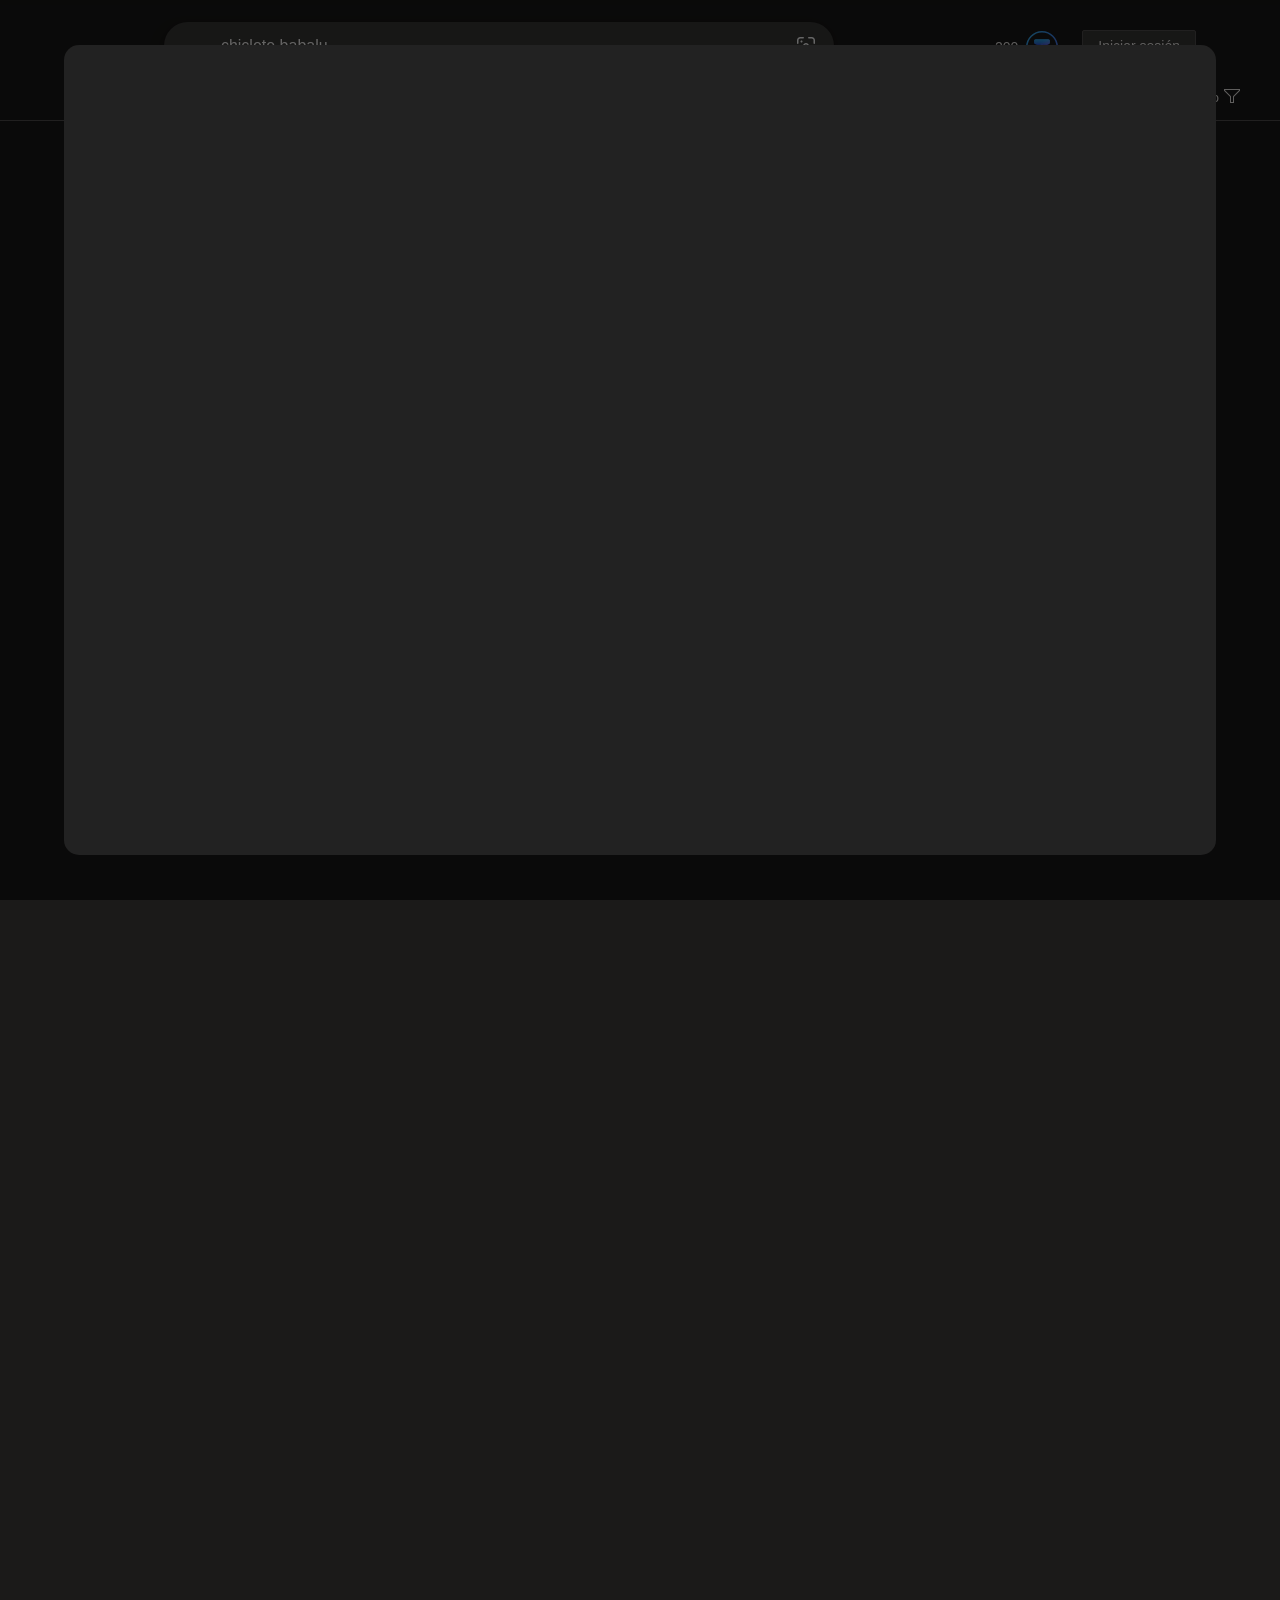
==== commit aaab8a94: "comienzo libreria" ====
--- a/chiclete babalu - Búsqueda Imágenes.html
+++ b/chiclete babalu - Búsqueda Imágenes.html
@@ -1,646 +1,51227 @@
-<!DOCTYPE html>
+<!doctype html>
 <!-- saved from url=(0766)https://www.bing.com/images/search?view=detailV2&ccid=yeqVj4xI&id=1C10FAA6FD959E28A3734FAD1C8E917791AF28A5&thid=OIP.yeqVj4xI0jWm8SJcIBb-ZAHaHa&mediaurl=https%3A%2F%2Fd1jgmae0hcnr1i.cloudfront.net%2FCustom%2FContent%2FProducts%2F21%2F31%2F213106_chichete-bubbaloo-morango-c-60-un-p93517_m1_638339086464684716.webp&cdnurl=https%3A%2F%2Fth.bing.com%2Fth%2Fid%2FR.c9ea958f8c48d235a6f1225c2016fe64%3Frik%3DpSivkXeRjhytTw%26pid%3DImgRaw%26r%3D0&exph=500&expw=500&q=chiclete+babalu&form=IRPRST&ck=746C01465379FEF4F1920859CE4A55A7&selectedindex=7&itb=0&cw=1728&ch=858&ajaxhist=0&ajaxserp=0&pivotparams=insightsToken%3Dccid_sJZr%252FXJh*cp_A1F74D02CBAEFE83E9F6F8C40F43F822*mid_65ADA461D5FE379CBED7F57FAF4D29F1D0BE6555*thid_OIP.sJZr!_XJh!_fQ5yppuSEjdewHaHa&vt=0&sim=11&iss=VSI -->
-<html dir="ltr" lang="es" xml:lang="es" xmlns="http://www.w3.org/1999/xhtml" xmlns:web="http://schemas.live.com/Web/" style="overflow: hidden;"><head><meta http-equiv="Content-Type" content="text/html; charset=UTF-8"><script type="text/javascript" nonce="">//<![CDATA[
-si_ST=new Date
-//]]></script><!--pc--><title>chiclete babalu - Búsqueda Imágenes</title><meta name="referrer" content="origin-when-cross-origin"><meta property="og:description" content="La búsqueda inteligente de Bing facilita la búsqueda en menos tiempo de todo lo que buscas y, además, te da premios."><meta property="og:site_name" content="Bing"><meta property="og:title" content="chiclete babalu - Bing"><meta property="og:url" content="https://www.bing.com/images/search?q=chiclete+babalu&amp;FORM=HDRSC3"><meta property="fb:app_id" content="3732605936979161"><meta property="og:image" content="http://www.bing.com/sa/simg/facebook_sharing_5.png"><meta property="og:type" content="website"><meta property="og:image:width" content="600"><meta property="og:image:height" content="315"><meta name="referrer" content="origin-when-cross-origin"><link rel="icon" href="https://www.bing.com/sa/simg/favicon-trans-bg-blue-mg.ico"><script type="text/javascript" nonce="">//<![CDATA[
-_G={Region:"US",Lang:"es-ES",ST:(typeof si_ST!=='undefined'?si_ST:new Date),Mkt:"es-ES",RevIpCC:"us",RTL:false,Ver:"14",IG:"A0D5CBD77C9D439191CE2AC61331D2D9",EventID:"69cdb596264c4a2f9410a79562914e75",V:"images",P:"images",DA:"BNZE01",SUIH:"aY1Bu0jVvHda4-QYkh0RXQ",adc:"b_ad",EF:{swapphases:1,cookss:1,bmcov:1,crossdomainfix:1,bmasynctrigger:1,bmasynctrigger3:1,getslctspt:1,newtabsloppyclick:1,chevroncheckmousemove:1,sharepreview:1,shareoutimage:1,sharefixreadnum:1,clickbackRSFlare:1,clickbackRSAfterOnP1:1,clickbackRSonTopW:1,cbRSHoveronTopW:1,clickbackRSonAdAlgo:1,enableClickbackRSInTab:1,isClickbackRSInTab:1,clickbackAjaxRsFlare:1,cbrsEndAjaxFlare:1,cbrsEndAjaxCF:1,cbRSInFirstAlgo:1,cbRSInFirstAlgoFlare:1,renderCBRSInFirstAlgo:1,cbrsOffscreen:1,enableMultiCBRS:1,multiCBRSLog:1,cbrsAnimationLog:1,sharepreviewthumbnailid:1,shareencodefix:1,chatskip2content:1,fablogfix:1,uaclickbackas:1,uaasnodisappear:1,hoverlinkoriginal:1,clearuspreo:1,noreidhv1:1,ftsiFlare:1,ftsi:1,asyncBOPMRSFlare:1,nextsibmsgqtag:1,webcsco:1,bmbu:1,hideasbfr:1,noresbf:1,noresbfv6:1,noresbfrefocus:1,noresbfrequery:1,norescp:1,qserrfix:1},gpUrl:"\/fd\/ls\/GLinkPing.aspx?",Salt:"CfDJ8IykvUS-IVVNrph3fqYz1xKSuel04Fix6r5PUgE995ZeyMNfITqmCqdPcxj8ebS7LJJB0MlAdcGmCLapFQpjRNFKUkIW-BoQKO-xlcWMd7dX3Z-Wf5IsUSxX-RA33oJdBcAvdsSOZt1PF0HyZGfk1nTUrolru4aHmhGZ4kjr74rZgYmeFjBpl-nrkEcpiBriLg" }; _G.lsUrl="/fd/ls/l?IG="+_G.IG ;curUrl="https:\/\/www.bing.com\/images\/search";_G.EnableCompression=true;_G.XLSC="\/web\/xlsc.aspx"; _G.XLS="\/web\/xls.aspx"; _G.XLSM="\/threshold\/xls.aspx";_G.XLSOvr=8;_G.XLSThrottle=500;_G.XLSNoFlush=true; _G.DirectLogFlight=3; function directLog(d,g,f){if(window.Log&&Log.DirectLog){Log.DirectLog(d,g,f);}else if (window.sj_gx){var x=sj_gx();x.open('GET',_G.lsUrl+"&Type=Event.ClientInst&DATA="+d+"&dl=4");x.send()}}; _G.LSP = "/fd/ls/lsp.aspx?dl=3";_G.DLPState = 1;function si_T(a){var ig='';if(!(a.length>2&&a.substring(0,3)==="IG=")){ig='IG='+_G.IG;}if(document.images){_G.GPImg=new Image;_G.GPImg.src=_G.gpUrl+ig+'&'+a;}return true;}_G.BAT="0";_G.NTT="600000";_G.CTT="3000";_G.BNFN="Default";_G.LG="160";_G.CBRSHT="300";_G.CBRSHTAM="400";_G.multiCBRSType="4";_G.maxMultiCBRS="4";;_G.SID='1662732DC7E5654E143A6402C6276495';_G.InpOpt=true;;_G.AJAX_NAV_START_CHANGE=true;;_G.ClearTimersOpt=true;;_G.AJAX_SERP_PLT_OPTIMIZATION=true;;
-//]]></script><style type="text/css">#b_header #id_h{content-visibility:hidden}#b_results>.b_ans:not(.b_top):nth-child(n+5) .rqnaContainerwithfeedback #df_listaa{content-visibility:auto;contain-intrinsic-size:648px 205px}#b_results>.b_algo:not(.b_algoBorder):nth-child(n+5)>h2{content-visibility:auto;contain-intrinsic-size:608px 24px}#b_results>.b_algo:not(.b_algoBorder):nth-child(n+5) .b_caption:not(.b_rich):not(.b_capmedia):not(.b_snippetgobig):not(.rebateContent){content-visibility:auto;contain-intrinsic-size:608px 65px;padding-right:16px;margin-right:-16px;margin-left:-16px;padding-left:16px}#b_results>.b_algo:not(.b_algoBorder):nth-child(n+5) .b_caption.b_rich .captionMediaCard .wide_wideAlgo{content-visibility:auto;contain-intrinsic-size:370px 120px}#b_results>.b_algo:not(.b_algoBorder):nth-child(n+5) .scs_icn{content-visibility:auto}#b_results>.b_ans:nth-child(n+7) .b_rs:not(.pageRecoContainer){content-visibility:auto;contain-intrinsic-size:608px 296px}#b_results>.b_ans:nth-child(n+7) .b_rs:not(.pageRecoContainer) .b_rsv3{padding-bottom:1px}#b_results>.b_pag{content-visibility:auto;contain-intrinsic-size:628px 45px}#b_footer>#b_footerItems{content-visibility:auto;contain-intrinsic-size:1px 24px}.cnt_vis_hid{content-visibility:hidden}html{--bing-smtc-shadows-card-hover-1:0 0 0 1px rgba(0,0,0,.05),0 2px 4px 1px rgba(0,0,0,.14);--bing-smtc-shadows-card-hover-strong-1:0 0 0 1px rgba(0,0,0,.08),0 2px 4px 1px rgba(0,0,0,.16);--bing-smtc-shadows-flyout:0 0 0 1px rgba(0,0,0,.05),0 2px 4px 1px rgba(0,0,0,.18);--bing-smtc-text-global-body1:normal 400 18px/28px var(--bing-smtc-text-style-default-regular-font-family);--bing-smtc-text-global-body1-strong:normal 700 18px/28px var(--bing-smtc-text-style-default-regular-font-family);--bing-smtc-text-global-body2:normal 400 16px/26px var(--bing-smtc-text-style-default-regular-font-family);--bing-smtc-text-global-body2-strong:normal 700 16px/26px var(--bing-smtc-text-style-default-regular-font-family);--bing-smtc-text-global-caption1:normal 400 13px/20px var(--bing-smtc-text-style-default-regular-font-family);--bing-smtc-text-global-caption1-strong:normal 700 13px/20px var(--bing-smtc-text-style-default-regular-font-family);--bing-smtc-text-global-caption2:normal 400 11px/13px var(--bing-smtc-text-style-default-regular-font-family);--bing-smtc-text-global-caption2-strong:normal 700 11px/13px var(--bing-smtc-text-style-default-regular-font-family);--bing-smtc-text-global-subtitle2:normal 400 18px/22px var(--bing-smtc-text-style-default-regular-font-family);--bing-smtc-text-global-subtitle2-strong:normal 700 18px/22px var(--bing-smtc-text-style-default-regular-font-family);--smtc-shadows-flyout:-5px 4px 12px 0 rgba(0,0,0,.1)}html{--bing-smtc-corner-flyout-popover-rest:16px;--mai-smtc-corner-card-default:24px;--smtc-corner-circular:9999px;--smtc-corner-ctrl-hover:8px;--smtc-corner-ctrl-lg-hover:8px;--smtc-corner-ctrl-lg-pressed:8px;--smtc-corner-ctrl-lg-rest:8px;--smtc-corner-ctrl-pressed:8px;--smtc-corner-ctrl-rest:8px;--smtc-corner-ctrl-sm-hover:4px;--smtc-corner-ctrl-sm-pressed:4px;--smtc-corner-ctrl-sm-rest:4px;--smtc-corner-flyout-rest:8px;--smtc-gap-between-content-medium:16px;--smtc-gap-between-content-small:12px;--smtc-gap-between-content-x-large:24px;--smtc-gap-between-content-x-small:8px;--smtc-gap-between-content-xx-small:4px}html{--bing-smtc-text-style-default-regular-font-family:Arial,Helvetica,Sans-Serif}html{--bing-smtc-foreground-content-neutral-secondary-alt:rgba(255,255,255,.75);--bing-smtc-foreground-content-neutral-tertiary:rgba(255,255,255,.6);--smtc-background-ctrl-subtle-rest:#1b1a19;--smtc-background-web-page-primary:#1b1a19;--smtc-ctrl-link-foreground-brand-rest:#82c7ff;--smtc-foreground-content-neutral-primary:#fff;--smtc-foreground-content-neutral-secondary:rgba(255,255,255,.8);--smtc-shadows-card:0 0 0 1px rgba(0,0,0,.1);--smtc-stroke-divider-default:rgba(255,255,255,.1)}html{--smtc-background-ctrl-subtle-disabled:rgba(35,39,56,0);--smtc-background-ctrl-subtle-hover:#272b3e;--smtc-background-ctrl-subtle-pressed:#2a2f43;--smtc-ctrl-link-foreground-brand-hover:#bec6e8;--smtc-ctrl-link-foreground-brand-pressed:#aeb5d4}.sw_ddbl:after,.sw_ddbk:after,.sw_ddw:after,.sw_ddgy:after,.sw_ddgn:after,.sw_st:after,.sw_sth:after,.sw_ste:after,.sw_st2:after,.sw_sth2:after,.sw_plus:after,.sw_minus:after,.sw_tpcg:after,.sw_tpcbl:after,.sw_tpcw:after,.sw_tpcbk:after,.sw_close:after,.sb_pagN:after,.sb_pagP:after,.sw_up:after,.sw_down:after,.b_expandToggle:after,.b_fLogo:after,.b_cm:after,.sw_lpoi:after{position:relative}.sw_ddbl:after,.sw_ddbk:after,.sw_ddw:after,.sw_ddgy:after,.sw_ddgn:after,.sw_st:after,.sw_sth:after,.sw_ste:after,.sw_st2:after,.sw_sth2:after,.sw_plus:after,.sw_minus:after,.sw_tpcg:after,.sw_tpcbl:after,.sw_tpcw:after,.sw_tpcbk:after,.sw_close:after,.sb_pagN:after,.sb_pagP:after,.sw_up:after,.sw_down:after,.b_expandToggle:after,.b_fLogo:after,.b_cm:after,.sw_lpoi:after{content:url(/rp/AAV00K7-ruT5xfsJeLGuZ37JSUk.png)}.sw_ddbl,.sw_ddbk,.sw_ddw,.sw_ddgy,.sw_ddgn,.sw_st,.sw_sth,.sw_ste,.sw_st2,.sw_sth2,.sw_plus,.sw_minus,.sw_tpcg,.sw_tpcbl,.sw_tpcw,.sb_clrhov,.sb_pagN,.sb_pagP,.sw_up,.sw_down,.b_expandToggle,.b_fLogo,.b_cm,.sw_lpoi{display:inline-block;position:relative;overflow:hidden;direction:ltr}.sw_ddbl:after,.sw_ddbk:after,.sw_ddw:after,.sw_ddgy:after,.sw_ddgn:after,.sw_st:after,.sw_sth:after,.sw_ste:after,.sw_st2:after,.sw_plus:after,.sw_minus:after,.sw_tpcg:after,.sw_tpcbl:after,.sw_tpcw:after,.sw_tpcbk:after,.sb_pagN:after,.sb_pagP:after,.sw_up:after,.sw_down:after,.b_expandToggle:after,.b_fLogo:after,.b_cm:after,.sw_lpoi:after{display:inline-block;transform:scale(.5)}.sw_up:after{display:inline-block;transform:scale(.5,-.5) translateY(-20px)}.sw_sth2:after{display:inline-block;transform:scale(-.5,.5) translateX(56px)}.sw_tpcg,.b_expandToggle,.b_fLogo{display:block}.b_searchbox{padding-right:0}.sw_st,.sw_sth,.sw_ste,.sw_st2,.sw_sth2{height:12px;width:12px}.sw_st:after{transform-origin:-68px -69px}.sw_st2:after{transform-origin:-96px -68px}.sw_sth:after{transform-origin:-124px -68px}.sw_sth2:after{transform-origin:40px -68px}.sw_ste:after{transform-origin:-96px -68px}.sw_ddbl,.sw_ddbk,.sw_ddw,.sw_ddgy,.sw_ddgn{height:4px;width:7px}.sw_ddbl:after,.sw_ddbk:after,.sw_ddw:after,.sw_ddgy:after{transform-origin:-180px -52px}.sw_ddgn:after{transform-origin:-180px -40px}.sw_tpcg,.sw_tpcbl,.sw_tpcw,.sw_tpcbk{height:12px;width:12px}.sw_tpcg:after,.sw_tpcbl:after,.sw_tpcw:after,.sw_tpcbk:after{transform-origin:-218px -40px}.sw_plus{height:8px;width:8px}.sw_plus:after{transform-origin:-198px -40px}.sb_pagP,.sb_pagN{height:40px;width:40px}.shop_page .sb_pagP:after,.bf_wrapper .sb_pagP:after,b_fpage .sb_pagP:after{transform-origin:-430px 0}.shop_page .sb_pagP:hover:after,.shop_page .sb_pagP:active:after,.shop_page .sb_pagP:focus:after,.bf_wrapper .sb_pagP:hover:after,.bf_wrapper .sb_pagP:active:after,.bf_wrapper .sb_pagP:focus:after,.b_fpage .sb_pagP:hover:after,.b_fpage .sb_pagP:active:after,.b_fpage .sb_pagP:focus:after{transform-origin:-514px 0}.shop_page .sb_pagN:after,.bf_wrapper .sb_pagN:after,.b_fpage .sb_pagN:after{transform-origin:-430px 0}.shop_page .sb_pagN:hover:after,.shop_page .sb_pagN:active:after,.shop_page .sb_pagN:focus:after,.bf_wrapper .sb_pagN:hover:after,.bf_wrapper .sb_pagN:active:after,.bf_wrapper .sb_pagN:focus:after,.b_fpage .sb_pagN:hover:after,.b_fpage .sb_pagN:active:after,.b_fpage .sb_pagN:focus:after{transform-origin:-514px 0}@media screen and (forced-colors:active){.sb_pagN:after,.sb_pagP:after{content:""}li.b_pag a.sb_pagN,li.b_pag a.sb_pagP{width:auto}li.b_pag a.b_roths{transform:rotate(0deg)}.b_pag .sw_next,.b_pag .sw_prev{display:block}}.b_expandToggle,.sw_up,.sw_down{height:10px;width:16px}.b_expandToggle:after,.sw_up:after,.sw_down:after{transform-origin:-348px 0}.b_active .b_expandToggle:after,.sw_up:after{transform-origin:-348px 0}.b_icon{width:20px;height:20px;z-index:0}.b_cm{height:10px;width:12px}.b_cm:after{transform-origin:-152px -68px}.sw_lpoi{height:12px;width:8px}.sw_lpoi:after{transform-origin:-48px -40px}.b_pag .b_roths{transform:rotate(180deg)}z{a:1}z{a:1}html,body #b_results .b_no{background-color:var(--htmlbk)}#b_results>li a{color:#4007a2}#b_results>li a:visited{color:#4007a2}#b_results>li{background-color:var(--htmlbk)}.ccmc{background-color:#ccc}.ccmc:active{background-color:#36b}#b_tween .b_selected,div.b_dropdown .b_selected,#b_tween a.ftrH.b_selected:hover{background:#e1e0df}#b_tween .b_toggle:hover,#b_tween .ftrH:hover{background:#f2f2f2}.b_scroll{background:#999;border-color:#999}.b_scroll:hover{background:#4d4d4d}.b_dropdown{background-color:var(--canvasbk2);border-color:#e5e5e5}.ctxt,select,input[type="text"]{color:var(--secpromtxt);border-color:var(--brdcol)}.b_dark select{background-color:#292827}.ccal{border-color:#ddd}.ccal:hover,.ctxt:hover,select:hover,input[type="text"]:hover{box-shadow:0 1px 2px 0 rgba(0,0,0,.1)}.b_dark select:hover{background-color:#292827}.ctxt:focus,select:focus,input[type="text"]:focus{color:var(--primtxt);border-color:#919191;box-shadow:0 1px 2px 0 rgba(0,0,0,.1)}.ccal input[type="text"],.ccal input[type="text"]:hover,.ccal input[type="text"]:focus{color:var(--primtxt)}.ccal.ccal_rfs input[type="text"],.ccal.ccal_rfs input[type="text"]:hover,.ccal.ccal_rfs input[type="text"]:focus{color:var(--regtxt)}label{color:var(--sectxt)}#b_results ::placeholder{color:#767676;opacity:1}#b_results :-ms-input-placeholder{color:#767676}#b_results ::-webkit-input-placeholder{color:#767676}#b_results input[type="text"]:disabled{color:#ccc}a,#b_tween a:visited,#b_results .b_no a{color:#4007a2}a:visited,#b_results>li a:visited{color:#4007a2}.trgr_icon .c_tlbxTrgIcn.sw_css{border-color:#edebe9 transparent}.b_posText{color:#006d21}.b_negText{color:#c80000}#b_context .b_entityTitle,#b_results .b_entityTitle{color:var(--secpromtxt)}#b_context .b_entitySubTitle,#b_results .b_entitySubTitle{color:var(--sectxt)}body,.b_promoteText,#b_tween a.ftrH:hover,.b_expando,.b_expando h2,.b_expando h3,.b_expando h4,.b_expando .b_defaultText,.b_active a,.b_active a:visited,.b_active a:hover,#b_results>.b_pag a,#b_results .b_no,#b_content a.cbl:visited,#b_content a.cbl{color:#d2d0ce}#b_tween,#b_tween a.ftrH{color:#70757a}.b_top,.b_top .b_promoteText{color:var(--secpromtxt)}.b_alert,.sb_alert,.b_pAlt,#b_results .b_no .b_alert,#b_results .b_no .sb_alert,#b_results .b_no .b_pAlt{color:#d90026}#b_results .b_alert,#b_results .sb_alert,#b_results .b_pAlt{color:#d90026}.b_demoteText,.b_secondaryText,.b_attribution,.b_factrow,.b_focusLabel,.b_footnote,.b_ad .b_adlabel,#b_tween .b_dropdown a,.b_expando .b_subModule,.b_expando .b_suppModule,.b_algo .b_vList td{color:var(--sectxt)}.b_algo .b_factrow{color:var(--sectxt)}.b_caption,.snippet{color:#d2d0ce}.b_top .b_caption{color:inherit}.ciot{background-color:#000}#b_context .b_subModule,#b_results .b_subModule,.overlay-container .b_subModule{border-bottom:1px solid var(--secbrdcol)}#b_context .b_sideBleed:last-child .b_subModule,#b_results .b_sideBleed:last-child .b_subModule,.overlay-container .b_sideBleed:last-child .b_subModule{border-bottom:0}.b_subModule h2{color:var(--promtxt)}.c_tlbx,.c_tlbxIS{border-color:#999;background:var(--cardsbk2)}.sw_poi{color:#fff}.sw_poia{color:#fff}.sc_errorArea>.sc_error,.sc_errorArea>.sc_error h1,.sc_errorArea>.sc_error h3{color:#d2d0ce}.sc_errorArea font[color=red]{color:#d90026!important}.b_caption p strong,.b_caption .b_factrow strong,.b_secondaryText strong{color:#767676}.b_belowcaption .b_secondaryText{color:var(--sectxt)!important}#b_context .b_posText,#b_rrat_cont .b_posText,.b_expando .b_posText{color:#006d21}#b_context .b_negText,#b_rrat_cont .b_negText,.b_expando .b_negText{color:#c80000}#b_context,#b_rrat_cont,#b_context .wpc_rifacts,#b_rrat_cont .wpc_rifacts,#b_context .b_defaultText,#b_rrat_cont .b_defaultText{color:#d2d0ce}#b_context .b_alert,#b_rrat_cont .b_alert,#b_context .sb_alert,#b_rrat_cont .sb_alert,#b_context .b_pAlt,#b_rrat_cont .b_pAlt{color:#d90026}#b_content .b_lowFocusLink a,#b_context .b_secondaryText,#b_rrat_cont .b_secondaryText,#b_context .b_attribution,#b_rrat_cont .b_attribution,#b_context .b_factrow,#b_rrat_cont .b_factrow,#b_context .b_footnote,#b_rrat_cont .b_footnote,#b_context .b_ad .b_adlabel,#b_rrat_cont .b_ad .b_adlabel,.b_expando .b_secondaryText,.b_expando .b_attribution,.b_expando .b_factrow,.b_expando .b_footnote,#b_tween .b_nonselectable{color:var(--sectxt)}#b_context .b_footnote a,#b_rrat_cont .b_footnote a,.b_promtext{color:var(--promtxt)}#b_context .b_pointer.b_mhdr:hover .b_secondaryText,#b_rrat_cont .b_pointer.b_mhdr:hover .b_secondaryText{color:#36b}z{a:1}.b_footer{background-color:transparent}.b_footer,.b_footer a,.b_footer a:visited{color:#666}#b_results>.b_ad a{color:#4007a2}#b_results>.b_ad a:visited{color:#4007a2}#b_context>li.b_ad,#b_rrat_cont>li.b_ad{color:#d2d0ce;background-color:#fff}#b_context>li.b_ad a,#b_rrat_cont>li.b_ad a{color:#4007a2}#b_context>li.b_ad a:visited,#b_rrat_cont>li.b_ad a:visited{color:#4007a2}.b_ad .b_caption p strong,.b_ad .b_caption .b_factrow strong,.b_ad .b_secondaryText strong{color:#767676}cite,#b_results cite.sb_crmb a,#b_results cite a.sb_metalink,#b_results .b_adurl cite a,#bk_wr_container cite a{color:#edebe9}.b_ad cite,.b_ad cite a{color:var(--citcol)}#b_context cite,#b_rrat_cont cite,#b_context cite a,#b_rrat_cont cite a,.b_expando cite,.b_expando cite a{color:#edebe9}.b_button:hover,.b_button:visited,.b_hlButton,.b_hlButton:hover,.b_hlButton:visited,.b_foregroundText,.ciot{color:#fff}.b_button:hover,.b_hlButton{background-color:#0072c5}.b_button:active,.b_hlButton:active{background-color:#333}.b_hlButton:hover{background-color:#106ebe}.b_border,.b_button,.b_hlButton{border-color:#ccc}#b_results>.b_pag{background-color:transparent}#b_results>.b_pag a:hover{background-color:#f4f4f4}#b_results>.b_pag .sb_pagS_bp:hover{background-color:var(--htmlbk)}#b_results>.b_pag a.sb_pagP:hover,#b_results>.b_pag a.sb_pagN:hover{background-color:inherit}#b_results>.b_pag .sb_pagS_bp{color:#faf9f8}.b_pag a{border:3px solid transparent}.b_pag a.sb_bp{border:0;border-bottom:3px solid transparent}.b_pag .sb_pagS,.b_pag a.sb_pagS_bp{border-color:var(--bing-smtc-foreground-content-neutral-secondary-alt)}body.b_dark #b_results .b_no{background-color:#1b1a19}.b_dark .b_footer{background-color:#1b1a19}.b_dark .b_footer,.b_dark .b_footer a,.b_dark .b_footer a:visited{color:#bebbb8}.b_dark #b_results>li a{color:#82c7ff}.b_dark #b_context>li.b_ad a,.b_dark #b_rrat_cont>li.b_ad a{color:#82c7ff}.b_dark #b_results>li.b_ans.b_top.b_topborder{background-color:#292827}.b_dark #b_content .b_adSlug.b_opttxt.b_divdef{color:#d2d0ce}.b_dark a,.b_dark #b_tween a:visited,.b_dark #b_results .b_no a{color:#82c7ff}.b_dark a:visited,.b_dark #b_results>li a:visited{color:#9ea2ff}.b_dark body,.b_dark .b_promoteText,.b_dark #b_tween,.b_dark #b_tween a.ftrH,.b_dark #b_tween a.ftrH:hover,.b_dark .b_expando,.b_dark .b_expando h2,.b_dark .b_expando h3,.b_dark .b_expando h4,.b_dark .b_expando .b_defaultText,.b_dark .b_active a,.b_dark .b_active a:visited,.b_dark .b_active a:hover,.b_dark #b_results .b_no,.b_dark #b_content a.cbl:visited,.b_dark #b_content a.cbl{color:#d2d0ce}.b_dark .b_scopebar .b_active a,.b_dark .b_scopebar .b_active a:visited,.b_dark .b_scopebar .b_active a:hover{color:#faf9f8}.b_dark #b_results>.b_pag a{color:#bebbb8}.b_dark #b_results>.b_pag a:hover{background-color:#323130}.b_dark #b_results>.b_pag .sb_pagS_bp:hover{background-color:#1b1a19}.b_dark #b_results>.b_pag .sb_pagS_bp,.b_dark #b_results>.b_pag .sb_pagS_bp:hover{color:#faf9f8}.b_dark #b_header .b_scopebar .b_active,.b_dark #b_scope_container .b_scopebar .b_active{border-color:#a2b7f4}.b_dark cite,.b_dark #b_results cite.sb_crmb a,.b_dark #b_results cite a.sb_metalink,.b_dark #b_results .b_adurl cite a,.b_dark #bk_wr_container cite a{color:#edebe9}.b_dark .b_caption p strong,.b_dark .b_caption .b_factrow strong,.b_dark .b_secondaryText strong{color:#d2d0ce}.b_dark .b_caption,.b_dark .snippet{color:#d2d0ce}.b_dark .b_algo .b_factrow{color:#d2d0ce}.b_dark .ccal:hover,.b_dark .ctxt:hover,.b_dark select:hover,.b_dark input[type="text"]:hover{border-color:#605e5c}.b_dark .ctxt,.b_dark select,.b_dark input[type="text"]{background-color:#292827}.b_dark .ctxt::placeholder,.b_dark input[type="text"]::placeholder{color:#a19f9d}.b_dark .ctxt:focus,.b_dark select:focus,.b_dark input[type="text"]:focus{border-color:#a19f9d}.b_dark #b_context,.b_dark #b_rrat_cont,.b_dark #b_context .wpc_rifacts,.b_dark #b_rrat_cont .wpc_rifacts{color:#edebe9}.b_dark #b_results li.b_ans.b_mop.b_mopb,.b_dark #b_results li.b_ans.b_nonfirsttopb{background:#292827}.b_dark #b_context>li.b_ad,.b_dark #b_rrat_cont>li.b_ad{color:#bebbb8}.b_dark #b_context>li.b_ad .sb_adBrandSidebar .b_adSlug,.b_dark #b_rrat_cont>li.b_ad .sb_adBrandSidebar .b_adSlug{background-color:#1b1a19}.b_dark .b_scopebar li::after{background:#a2b7f4}.b_dark .c_tlbx,.b_dark .c_tlbxIS{border-color:#3b3a39}.b_dark .ccal{background-color:#292827}@media(forced-colors:active){.b_dark .b_scopebar li::after{background:Highlight}}z{a:1}z{a:1}#b_results>.b_ad{color:#d2d0ce;background-color:#f9fcf7}#b_results,#b_results .b_defaultText,#b_results>.b_pag a:hover,#b_tween .b_selected,#b_tween a.ftrH.b_selected,#b_tween a.ftrH.b_selected:hover,#b_tween .b_toggle:hover,#b_tween .b_highlighted,#hlcchcxmn label{color:#d2d0ce}.b_dark #b_results,.b_dark #b_results .b_defaultText,.b_dark #b_results>.b_pag a:hover,.b_dark #b_tween .b_toggle:hover,.b_dark #b_tween .b_highlighted{color:#d2d0ce}html,body,h1,h2,h3,h4,h5,h6,p,img,ol,ul,li,form,table,tr,th,td,blockquote{border:0;border-collapse:collapse;border-spacing:0;list-style:none;margin:0;padding:0}html{overflow-y:scroll}#b_content{clear:both;min-height:316px;padding:41px 0 0 160px}#b_pole{margin:-25px 0 15px -160px;padding-left:180px}#b_tween~#b_pole{margin-top:3px}.b_underSearchbox~#b_pole{margin-top:0}#b_context,#b_rrat_cont{margin:0 0 0 60px;padding:0 20px}#b_context .b_ans,#b_rrat_cont .b_ans,.b_expando .b_ans,#b_context .b_ad,#b_rrat_cont .b_ad,.b_card{margin:0 -20px}#b_context .b_ans,#b_rrat_cont .b_ans,.b_expando .b_ans{padding:10px 20px 0}#b_context .b_ad,#b_rrat_cont .b_ad{padding:10px 20px}.b_card{padding:15px 20px}#b_results,#b_context,#b_rrat_cont,#b_tween>span,.b_hList>li,.c_tlbxTrg,.b_hPanel>span,.ccal .ccali,.b_footerRight,.b_hPanel .b_xlText,.b_hPanel .cico,.b_moreLink,.b_label+.b_hList,.lc_bks,.lc_bkl,.fiw,.csrc,.b_footnote .cico,.b_algo .b_title H2,.b_algo .b_title>div,.b_algo .b_title .b_suffix>div,h3{display:inline-block}.b_pointer{cursor:pointer}label,.b_ad .b_adlabel,.c_tlbxTrgIcn{display:block}#b_tween{margin-top:-28px;padding-bottom:0}.b_underSearchbox~#b_tween{margin-top:-2px}#b_tween,#b_tween .ftrH{height:30px}#b_tween>span{padding-right:25px}#b_results>li{margin:0 0 2px}#b_results>li,#b_results>.b_ad{padding:10px 0}#b_results>.b_ans{padding:12px 0 0}#b_results>.b_algo{padding:12px 0 0}#b_results>li .b_fullb{margin-left:-0;margin-right:-0}#b_results>.b_ad{padding-right:-2px;border-right:2px solid #e5e5e5}#b_results>li:first-child,#b_results>li:first-child.b_bfb_mainline.b_ans:empty+li:not(.b_ans.b_topborder){padding-top:10px}#b_results>.b_pag{padding:18px 0 40px 20px}#b_results>.si_pp,.sb_hbop,.b_hide,.ttl,#sw_tfbb,.sw_next,.sw_prev,#id_d,.b_hidden img{display:none}.b_hidden{visibility:hidden}#b_context .b_ans,#b_rrat_cont .b_ans,.b_expando .b_ans{margin-bottom:5px}#b_context .b_ad,#b_rrat_cont .b_ad{margin-bottom:5px}main,aside,.b_inlineList li,.b_inlineList div,.b_factrow li{display:inline}.b_footerRight,td,th,#b_context,#b_rrat_cont,.b_hList>li{vertical-align:top}.b_footer{width:100%;padding:12px 0}.c_tlbxTrg{width:15px;height:14px;margin:-1px 6px -3px 2px}.c_tlbxTrgIcn{margin:4px 0 2px 3px}.c_tlbx{position:absolute;z-index:6;border:1px solid;padding:10px}.c_tlbxIS{border-bottom:1px solid}.b_gridList ul:first-child,.b_vlist2col ul:first-child{margin:0 20px 0 0}.b_gridList li,.b_vlist2col li{padding:0 0 10px}.b_vlist2col.b_deep li{padding:0 0 10px}.b_overhangR .b_vlist2col ul:first-child{margin:0 15px 0 0}.b_overhangR .b_vlist2col ul{width:180px}.b_deep p{height:33px}#b_context .b_ad .b_adlabel,#b_rrat_cont .b_ad .b_adlabel,#b_content .b_expanderControl .sw_plus,.sc_rf form,form.sc_rf,.b_lBMargin{margin-bottom:10px}.b_ad li,#b_results .b_ad .b_adlabel{margin-bottom:8px}.b_ad li:last-child{margin-bottom:0}.b_ad li li,.b_ad li li:last-child{margin:0}#b_results .b_ad .b_vlist2col,#b_results .b_ad .b_factrow,#b_results .b_ad .b_bcfactrow{margin-top:-6px}#b_results .b_ad .sb_adRA .b_vlist2col{padding-left:0}.sx_ci{border:1px solid #e5e5e5;margin-top:3px;width:80px;height:60px}.b_favicon{margin:0 .5em 0 0}.b_imagePair:after,.b_vlist2col:after,.b_gridList:after{clear:left}.b_imagePair.reverse:after,.b_overhangR:after{clear:right}.b_clear,#b_results>li:after,.b_clearfix:after{clear:both}#b_results>li:after,.b_clearfix:after,.b_imagePair:after,.b_vlist2col:after,.b_gridList:after,.b_overhangR:after{content:'.';display:block;height:0;visibility:hidden}.b_vlist2col ul,.b_gridList ul,.b_float,.b_footer,.b_float_img,.b_pag li,.b_mhdr h2{float:left}.b_floatR_img,.b_floatR,.wr_tc{float:right}.b_overflow,.b_hList li,.b_1linetrunc,.b_deep p,.b_imageOverlayWrapper{overflow:hidden}.b_ansImage{padding:2px 10px 0 0}.b_creditedImg img,.b_creditedImg .cico{padding-bottom:1px}h4,.sa_uc>.b_vList>li>table td,.b_smBottom,#b_context .b_ad h2,#b_rrat_cont .b_ad h2,.b_attribution,.b_secondaryFocus,.b_focusTextLarge,.b_focusTextMedium,.b_focusTextSmall,.b_focusTextExtraSmall,.b_snippet{padding-bottom:2px}.b_factrow{padding-bottom:2px}h2,.b_focusLabel,label{padding-bottom:3px}.b_vPanel .b_vPanel>div,.b_vList .b_vPanel>div{padding-bottom:5px}.b_dataList li,.b_mBottom{padding-bottom:5px}.b_lBottom,.b_entitySubTitle{padding-bottom:12px}#b_context .b_subModule h2,#b_rrat_cont .b_subModule h2,#b_results .b_subModule h2{padding-bottom:16px}#b_results .sp_recourse.b_lBottom,.b_caption,.b_moreLink,.b_footnote,.b_hList>li,#b_context h2,#b_rrat_cont h2,#b_context h2.b_entityTitle,#b_rrat_cont h2.b_entityTitle,#b_results .b_ad .b_factrow,#b_results .b_ad .b_bcfactrow,.overlay-container .b_subModule h2,.b_expando h2,.b_no h1,.b_no h4,.b_no li,.b_prominentFocusLabel,.ht_module,.b_locStr{padding-bottom:10px}.b_vPanel>div,.b_vList>li{padding-bottom:10px}#b_results .b_ans>.b_factrow:last-child{padding-bottom:10px}.b_vList .b_hList>li,.b_vPanel .b_hList>li,#b_content .ht_module h2,.b_vList .b_float_img,.b_creditedImg .b_footnote,.b_creditedImg .cico img,#b_results>.b_ad,.b_suppModule .b_mhdr,.b_vList>li>.tab-container,.b_vPanel>div>.tab-container,.b_ad .b_deep h3,#b_content .b_float_img_nbp{padding-bottom:0}.b_caption .b_factrow:last-child,#b_results .b_caption .b_factrow:last-child,.b_caption>.b_dataList:last-child li:last-child,.b_caption .b_moreLink:last-child,.b_vList .b_moreLink:last-child,.b_vList .b_factrow:last-child,.b_hList .b_factrow:last-child,.b_vPanel .b_factrow:last-child,.b_caption .b_attribution:last-child,.b_vList .b_attribution:last-child,.b_hList .b_attribution:last-child,.b_vPanel .b_attribution:last-child,.b_vList>li>table:last-child tr:last-child td,.b_vPanel>div>table:last-child tr:last-child td,.b_vList .b_focusLabel:last-child,.b_vPanel .b_focusLabel:last-child,.b_vList .b_prominentFocusLabel:last-child,.b_vPanel .b_prominentFocusLabel:last-child,.b_vList .b_secondaryFocus:last-child,.b_vPanel .b_secondaryFocus:last-child,.b_vList .b_focusTextExtraSmall:last-child,.b_vPanel .b_focusTextExtraSmall:last-child,.b_vList .b_focusTextSmall:last-child,.b_vPanel .b_focusTextSmall:last-child,.b_vList .b_focusTextMedium:last-child,.b_vPanel .b_focusTextMedium:last-child,.b_vList .b_focusTextLarge:last-child,.b_vPanel .b_focusTextLarge:last-child,.b_vList h4:last-child,.b_vPanel h4:last-child,.b_vPanel .b_caption:last-child,.b_vPanel .b_vList:last-child>li:last-child,.b_vPanel .b_footnote:last-child{padding-bottom:0}.b_vList .b_vPanel,.b_vPanel .b_vPanel{margin-bottom:-5px}.b_hList .b_vList,.b_hList .b_vPanel{margin-bottom:-10px}.ht_module .sc_rf form.lc_bk,.b_mBMargin,.wpcbcc{margin-bottom:5px}#b_results .b_no{margin:0 0 80px}.b_rich{padding-top:3px}h2+.b_rich{padding-top:2px}.b_algo .b_attribution img{vertical-align:text-bottom}.b_smLeft{padding-left:2px}.b_lLeft,.b_floatR_img,.b_suffix,.b_footnote .cico{padding-left:10px}.wr_tc,.b_xlLeft,.b_deep,#b_results .b_ad .b_vlist2col,#b_tween{padding-left:20px}h2 .b_secondaryText{margin-left:5px}.b_hList.b_imgStrip>li{padding-right:1px}.b_smRight{padding-right:2px}.fiw,.lc_bkl,.b_mRight,.b_label,.csrc{padding-right:4px}.b_lRight,.b_imgStrip .imgData,.b_underSearchbox .b_label{padding-right:10px}.b_hPanel>span,.b_hList>li{padding-right:10px}.b_hPanel.wide>span,.b_xlRight{padding-right:20px}.b_hList.b_imgStrip>li:last-child,.b_hList>li:last-child,.b_hPanel>span:last-child,td:last-child,th:last-child,#b_tween>span:last-child{padding-right:0}.b_twoColumn>div:first-child{padding-right:30px}.b_overhangR{margin-right:-30px;padding-right:150px}.wr_tc{margin-right:-150px}.wr_et{margin-right:-120px}.b_tbl{margin-right:-10px}.b_border,.b_button,.b_hlButton,.b_scroll,.b_dropdown{border-width:1px;border-style:solid}.b_button,.b_hlButton{line-height:30px;text-decoration:none;text-align:center;cursor:pointer;padding:0 15px;min-width:50px}.lc_bks .cbtn{margin-top:15px}#b_context .b_subModule,#b_rrat_cont .b_subModule,#b_results .b_subModule,.b_expando .b_subModule{padding:0 19px 0 19px;margin-bottom:16px}#b_context .b_subModule .b_lBottom.lo_im_ov,#b_rrat_cont .b_subModule .b_lBottom.lo_im_ov{padding-bottom:0;margin-bottom:12px}.overlay-container .b_subModule{padding-bottom:0;margin-bottom:16px}#b_context .b_sideBleed:last-child .b_subModule,#b_rrat_cont .b_sideBleed:last-child .b_subModule,#b_results .b_sideBleed:last-child .b_subModule,.b_subModule .b_subModule:last-child{margin-bottom:0}.b_dropdown{position:absolute;z-index:6}.b_scroll{position:relative;top:0;width:5px;height:20px}.b_pag a{display:block;min-width:34px;margin-right:10px;text-align:center;height:34px;line-height:34px}.b_pag a.sb_bp{min-width:40px;margin-right:20px;height:37px;line-height:42px}.b_pag .b_widePag{margin-right:28px}.b_pag a.sb_pagN,.b_pag a.sb_pagP{min-width:0;height:30px;width:30px;border:0;margin-top:5px;padding:1px}.b_pag a.sb_pagN_bp,.b_pag a.sb_pagP_bp{height:40px;width:40px;margin-top:0}.b_pag .sw_prev,.b_pag .sw_next{margin:2px}.b_mhdr{margin:-15px 0 -5px;padding:15px 0 5px}.b_mhdr .sw_up,.b_mhdr .sw_down{margin-top:10px}.b_mhdr .b_moreLink,.b_mhdr .b_secondaryText{margin-top:6px}.b_vPanel .sc_rf form,.b_suppModule .b_mhdr{margin-bottom:0}.b_rTxt{text-align:right}.b_cTxt{text-align:center}.b_jTxt{text-align:justify}table{width:100%;word-wrap:break-word}td,th,.b_float_img{padding:0 10px 10px 0}th{text-align:left}.sw_poi,.sw_poia{float:left;margin:-3px 5px 0 0;line-height:20px;text-align:center}.ctxt,select,input[type="text"]{outline:0;padding:0 11px;height:30px;border-width:1px;border-style:solid;border-radius:2px}.ctxt.b_focusTextMedium{padding:3px 11px 8px 11px;height:57px}.ctxt.b_outTextBox{border-top:4px solid #919191;padding:0 11px 8px 11px}.ctxt.b_outTextBox:focus{border-top-width:1px;padding-top:3px}select{padding:0 0 0 11px;height:32px}input.ctxt,.ccal input,.ccal .ccali,.b_favicon,.b_footnote .cico{vertical-align:middle}.ccal .ctxt,.ccal .ctxt:hover,.ccal .ctxt:focus,.ccal .ccali{background:none;border:0;box-shadow:none}.ccal{border-width:1px;border-style:solid}.ccal .ccali{height:30px}.ccal .ccalp{padding:5px 5px 0 5px}.b_underSearchbox{margin:-20px 0 14px}.b_underSearchbox .b_hList>li{padding:0 8px 0 0}.b_compactSearch label{float:left;margin:7px 10px 0 0}.b_compactSearch input{margin-right:0;float:left}.b_compactSearch .cbtn{border-left:0}.b_footer table{width:520px;margin:15px 20px 0 120px}#b_footerItems ul{display:block}#b_footerItems li{display:inline;float:right}#b_footerItems span{margin-right:24px;margin-left:24px;float:right}#b_footerItems a{margin-right:24px;font-size:11px}#b_footerItems{line-height:24px;padding:0 20px 0 24px;font-size:11px}.b_footerRight{margin:13px 0 0 50px}.b_1linetrunc{text-overflow:ellipsis;white-space:nowrap}div.cico.b_capImg{margin-bottom:4px}.b_imageOverlayWrapper{margin:-20px 0 0;height:20px}.b_imageOverlay{color:#fff;background-color:#000;padding:5px}.ansP,.ansPF{padding-left:30px}.ansP .wpc_pin,.ansPF .wpc_pin{margin-left:-30px}#b_context .rssmgrp .b_subModule,#b_rrat_cont .rssmgrp .b_subModule,.overlay-container .rssmgrp .b_subModule{border-bottom:0}#b_context .b_entitySubTitle,#b_rrat_cont .b_entitySubTitle,#b_results .b_entityTP .b_entitySubTitle{margin-top:-9px}.b_entityTP .b_infocardTopR .b_floatR_img{padding-bottom:10px}.b_vmparent{display:-ms-flexbox;display:-webkit-flex;display:flexbox;display:-webkit-box;display:flex;align-items:center}.b_relative{position:relative}:root{--lgutter:160px;--lgutterrev:-160px;--polepadl:160px;--polepadl2:120px;--dtabpadl:160px;--rgutter:80px;--crleft:888px;--bminwidth:1320px}z{a:1}input,textarea,h4,h5{font:inherit;font-size:100%}body,.b_no h4,h2 .b_secondaryText,h2 .b_alert,.b_underSearchbox,#b_header{font:14px/normal "Arial",Helvetica,Sans-Serif}h1,h2,h3{font:13px/1.2em "Arial",Sans-Serif}h2{font-size:20px;line-height:28px}.sb_add h2{line-height:28px}h3,.b_no h1{font-size:18px;line-height:22px}cite{font-style:normal}.sb_alert a{font-style:italic}#b_content,#b_context,#b_rrat_cont,.b_expando{line-height:1.2em}cite,#b_context,#b_rrat_cont,.b_expando,#vidans2{word-wrap:break-word}#sa_ul li,.nowrap{white-space:nowrap}.b_footer{line-height:18px}.b_attribution,#b_content .b_attribution{font-size:16px;line-height:24px}#b_content main #b_results .b_algo cite{font-size:14px}.ba_title>h2+cite{font-size:16px;line-height:24px;padding-top:1px}.b_subModule h2{font-size:18px;line-height:22px}.b_smText,.b_footnote,.ciot{font-family:"Arial",Helvetica,Sans-Serif;font-size:11px;line-height:normal}.b_footnote{line-height:16px}.b_ad .b_adlabel,.b_ad .b_adlabel strong{font:12px/normal "Arial",Helvetica,Sans-Serif}.b_mText{font:16px/22px "Arial",Helvetica,Sans-Serif}.b_focusLabel{font:16px "Arial",Sans-Serif;line-height:20px}.b_secondaryFocus{font:13px "Arial",Helvetica,Sans-Serif;line-height:18px}.b_focusTextExtraSmall{font:18px "Arial",Sans-Serif;line-height:1.3em}h2.b_entityTitle,.b_prominentFocusLabel,.b_xlText{font-size:24px;font-family:"Arial",Sans-Serif;line-height:1.2em}h2.b_entityTitle{line-height:normal}.b_entitySubTitle{font-size:13px;line-height:18px}.b_focusTextSmall,.b_focusTextMedium,.b_focusTextLarge{font:400 28px "Arial",Sans-Serif}.b_focusTextMedium{font-size:40px;line-height:48px}.b_focusTextLarge{font-size:54px;line-height:64px}.b_focusTextSmall{font-size:28px;line-height:38px}h2.b_topTitle{font-size:20px;line-height:28px}.sb_add h2.b_topTitle{line-height:28px}strong,.b_active a,.b_no h4,.b_strong,.b_ad .b_adlabel strong,.cbl{font-weight:700}th,h2 strong,h3 strong{font-weight:normal}#b_tween{font-size:14px}#b_tween>span,#b_tween .ftrH{line-height:30px}.b_attribution cite{unicode-bidi:normal}a,.b_algoheader a:hover,.b_topbar a:hover,.b_pag a:hover,.cbtn:hover,.cbtn a:hover,.b_hlButton:hover,.ftrB a:hover,.b_algo:hover .b_vList h2 a,.b_algo:first-child:hover .b_vList h2 a,#b_header:hover~#b_content #b_pole~#b_results li:first-child.b_ad li:first-child h2 a,#b_header:hover~#b_content #b_pole~#b_topw li:first-child.b_ad li:first-child h2 a,#b_header:hover~#b_content #b_pole~#b_results li:first-child.b_algo h2 a,#b_header:hover~#b_content #b_topw~#b_results li:first-child.b_algo h2 a,body:not(:hover) #b_content #b_topw~#b_results li:first-child.b_algo h2 a,body:not(:hover) #b_content #b_pole~#b_results li:first-child.b_algo h2 a,#b_results>.b_ans:hover .ent_cnt h2>a,#b_results>.b_ans:hover .sp_requery h2>a,#b_results>.b_ans .b_rich>.b_vList>li:hover h5.b_lBMargin>a{text-decoration:none}a:hover,.b_algoheader a h2:hover,.b_algo:first-child:hover h2 a,.b_algo .b_underline a,.sb_add .b_underline a,#b_results>.b_ad li .sb_adTA:hover h2 a,#b_topw>.b_ad li .sb_adTA:hover h2 a,#b_header:hover~#b_content #b_results li:first-child.b_ad li:first-child div.sb_adTA h2 a,#b_header:hover~#b_content #b_topw li:first-child.b_ad li:first-child div.sb_adTA h2 a,#b_header:hover~#b_content #b_results li:first-child.b_algo h2 a,body:not(:hover) #b_content #b_results li:first-child.b_algo h2 a,#b_results li.b_msg.b_canvas a:focus-visible{text-decoration:underline}z{a:1}z{a:1}#b_results>li.b_ans.b_topborder{padding:15px 0 10px 0;margin-bottom:12px;border-radius:6px;margin-top:0}#b_results>li.b_ans.b_topborder .bgtopgr{border-bottom-left-radius:6px;border-bottom-right-radius:6px}#b_results>li.b_ans.b_topborder .bgtopwh{border-radius:6px 6px 0 0}#b_results li.b_ans:not(.b_bfb_mainline:empty)~.b_topborder{margin-top:10px}#b_results li.b_ad~.b_ans.b_topborder{margin-top:12px}#b_results>li.b_ans.b_topborder.b_tophb{border:1px solid var(--brdcol);box-shadow:none;padding:0}#b_results>li.b_ans.b_topborder,#b_results>li.b_ans.b_topborder.b_tophb.b_topshad{box-shadow:0 0 0 1px rgba(0,0,0,.05);border:0}.b_tophb .b_tophbh{padding:15px 0 16px 0}.b_tophb .b_tophbb{border-top:1px solid var(--brdcol);padding:15px 0 19px 0}.b_topshad .b_tophbb{padding-bottom:10px}.b_tophb .b_tophbb.bgbtopnone{border-top:0}.b_tophb .bgtopwh{background-color:var(--cardsbk3)}.b_tophb .bgtopgr{background-color:var(--canvasbk3)}#b_results>.b_ad+.b_top{margin-top:0}.b_top .b_attribution+.b_rich,.b_top .b_factrow+.b_rich{padding-top:8px}.b_top .b_topTitle+.b_rich{padding-top:12px}.b_tHeader,.b_demoteText,.b_secondaryText,.b_attribution,.b_factrow,.b_focusLabel,.b_footnote,.b_ad .b_adlabel,#b_tween .b_dropdown a,.b_expando .b_subModule,.b_expando .b_suppModule,.b_algo .b_vList td,#b_content .b_lowFocusLink a,#b_context .b_secondaryText,#b_rrat_cont .b_secondaryText,#b_context .b_attribution,#b_rrat_cont .b_attribution,#b_context .b_factrow,#b_rrat_cont .b_factrow,#b_context .b_footnote,#b_rrat_cont .b_footnote,#b_context .b_ad .b_adlabel,#b_rrat_cont .b_ad .b_adlabel,.b_expando .b_secondaryText,.b_expando .b_attribution,.b_expando .b_factrow,.b_expando .b_footnote{color:var(--sectxt)}.b_ad .b_secondaryText{color:var(--bing-smtc-foreground-content-neutral-tertiary)}#b_context .b_mhdr:hover .b_secondaryText,#b_rrat_cont .b_mhdr:hover .b_secondaryText,.b_expando .b_mhdr:hover .b_secondaryText{color:var(--alinkcol)}#b_results>.b_top .b_prominentFocusLabel,#b_results>.b_top .b_topTitle,#b_results>.b_top .b_focusTextExtraSmall,#b_results>.b_top .b_focusTextExtraSmall a,#b_results>.b_top .b_focusTextSmall,#b_results>.b_top .b_focusTextSmall a,#b_results>.b_top .b_focusTextMedium,#b_results>.b_top .b_focusTextMedium a,#b_results>.b_top .b_focusTextLarge,#b_results>.b_top .b_focusTextLarge a{color:var(--promtxt)}span.b_negText.b_focusTextExtraSmall{color:var(--negcol)!important}span.b_posText.b_focusTextExtraSmall{color:var(--poscol)!important}.b_dark span.b_posText.b_focusTextExtraSmall{color:#60bd84!important}.b_top .b_focusTextExtraSmall a,.b_top .b_focusTextSmall a,.b_top .b_focusTextMedium a,.b_top .b_focusTextLarge a{text-decoration:none}#b_results>.b_top:hover .b_focusTextExtraSmall a,#b_results>.b_top:hover .b_focusTextSmall a,#b_results>.b_top:hover .b_focusTextMedium a,#b_results>.b_top:hover .b_focusTextLarge a{color:var(--alinkcol)}#b_results>.b_top .b_focusTextExtraSmall a:hover,#b_results>.b_top .b_focusTextSmall a:hover,#b_results>.b_top .b_focusTextMedium a:hover,#b_results>.b_top .b_focusTextLarge a:hover{text-decoration:underline}.fc_cal_holder table{font-size:11px}body .fc_cal_holder{border:1px solid #0072c5}body .fc_cal_holder .fc_cal_disabled{color:var(--sectxt)}body .fc_cal_holder a:link,body .fc_cal_holder a:visited{color:var(--primtxt)}body .fc_cal_holder td,body .fc_cal_holder .fc_cal_disabled,body .fc_cal_holder .fc_cal_days td{width:20px;line-height:20px;padding:0 10px 10px 0}.fc_cal_holder tr td:first-child{padding-left:10px}.fc_cal_holder tr:last-child td{padding-bottom:15px}body .fc_cal_holder .fc_cal_days td{line-height:15px;color:var(--sectxt);background-color:var(--htmlbk)}body .fc_cal_holder a{padding:0}body .fc_cal_holder td a:hover,body .fc_cal_holder td a:active,body .fc_cal_holder td.fc_cal_current a:hover,body .fc_cal_holder td.fc_cal_current a:active{background-color:var(--secbrdcolee);color:var(--primtxt)}body .fc_cal_holder .fc_cal_monthHolder+.fc_cal_monthHolder{border-left:1px solid #bfdcf0}body .fc_cal_holder .fc_cal_monthHolder{background-color:var(--htmlbk);border:0;padding:15px 15px 10em 15px}body .fc_cal_holder th div{background-color:var(--htmlbk);border:0;padding:0 0 15px;color:var(--primtxt);text-align:center;font-size:13px}body .fc_cal_holder .fc_cal_current a{background-color:var(--alinkcol)}body .fc_cal_monthDec.fc_cal_monthChange,body .fc_cal_monthInc.fc_cal_monthChange{background:url(rms://rms:answers:SharedStaticAssets:navchevrons_topRefresh) no-repeat;width:8px;height:12px;background-position:0 -110px;font-size:0}body .fc_cal_monthDec.fc_cal_monthChange{background-position:0 -44px}body .fc_cal_holder .fc_cal_month_first .fc_cal_monthDec{margin:1px 0 0 15px}body .fc_cal_holder .fc_cal_month_last .fc_cal_monthInc{margin:1px 15px 0 0}#b_results .b_attribution,#b_context .b_attribution,#b_rrat_cont .b_attribution,#b_topw .b_wpt_top .b_attribution{line-height:22px}.b_deep,#b_results .b_caption,#b_results .b_snippet,#b_results .b_factrow,#b_results p,#b_context .b_caption,#b_rrat_cont .b_caption,#b_context .b_snippet,#b_rrat_cont .b_snippet,#b_context .b_factrow,#b_rrat_cont .b_factrow,#b_context p,#b_rrat_cont p,#b_topw .b_wpt_top .b_caption,#b_topw .b_wpt_top .b_snippet,#b_topw .b_wpt_top .b_factrow,#b_topw .b_wpt_top p,#snct{line-height:22px}#b_context .b_cap